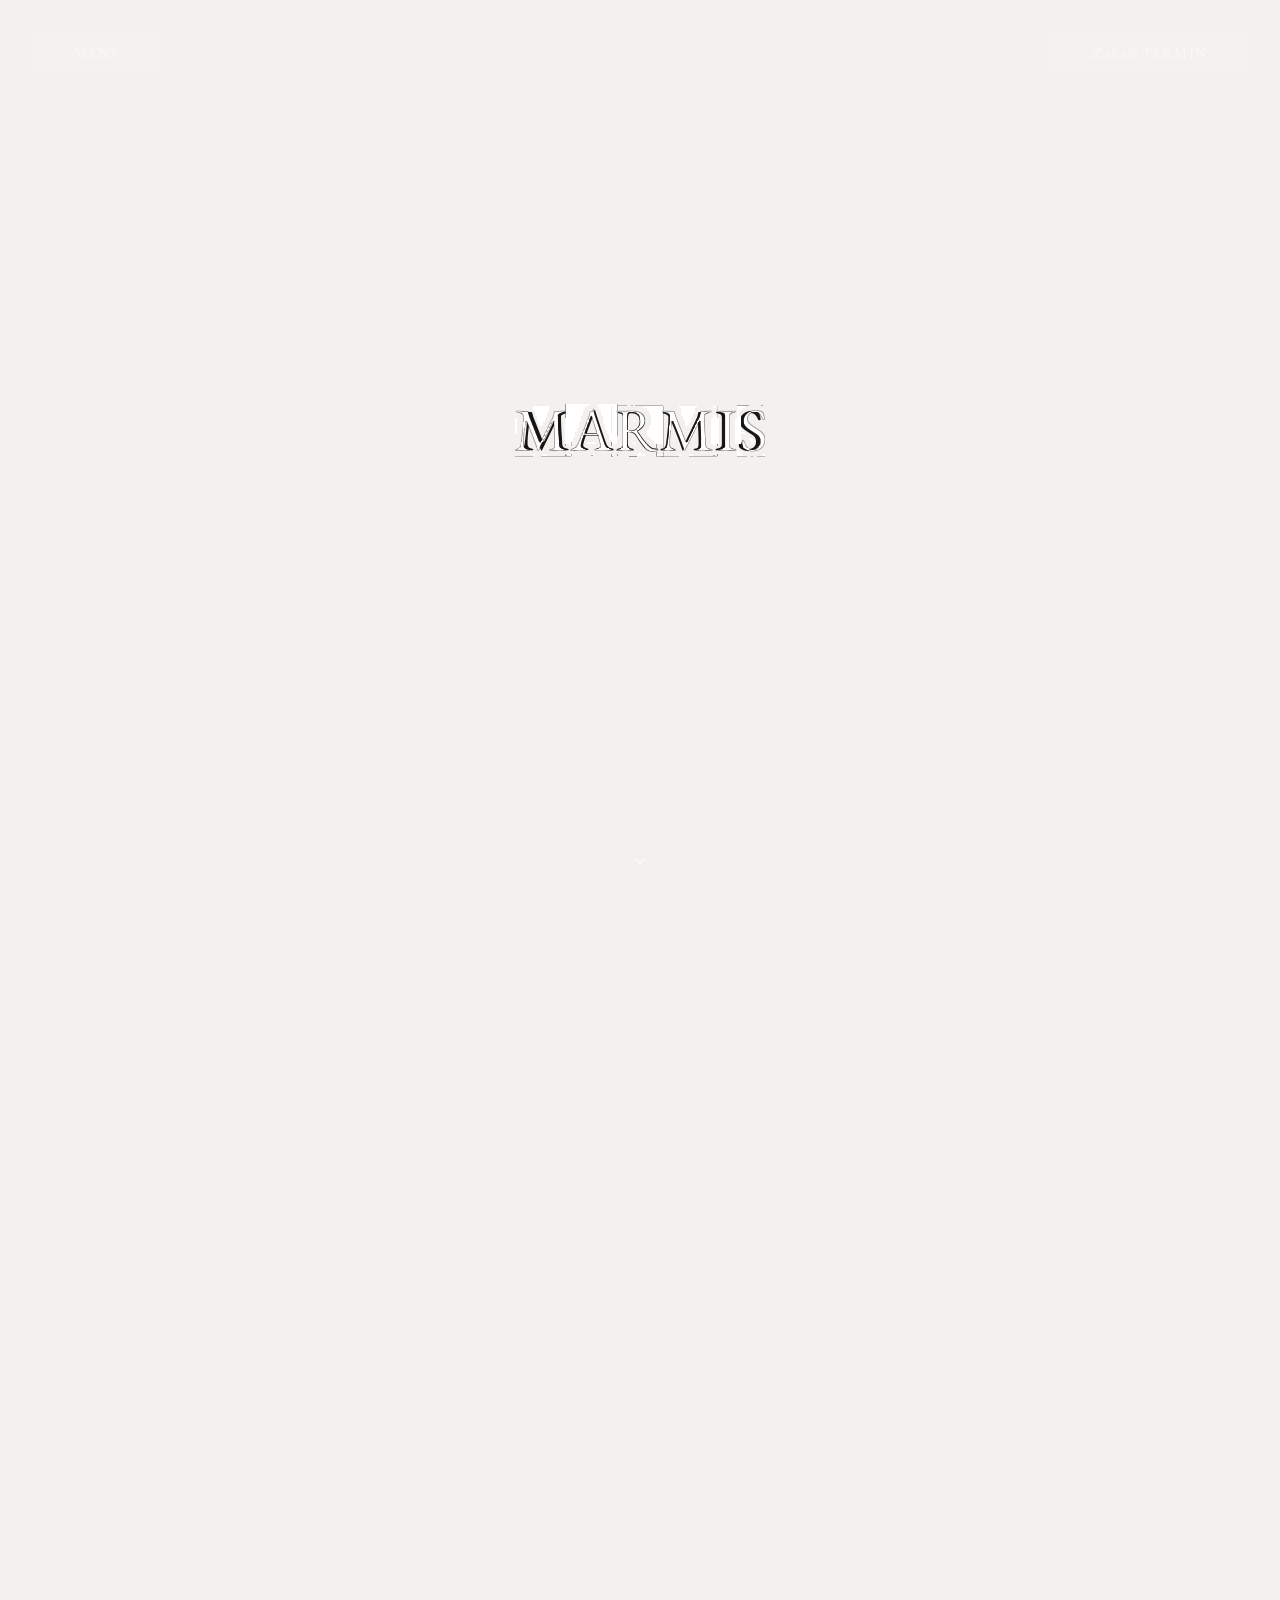
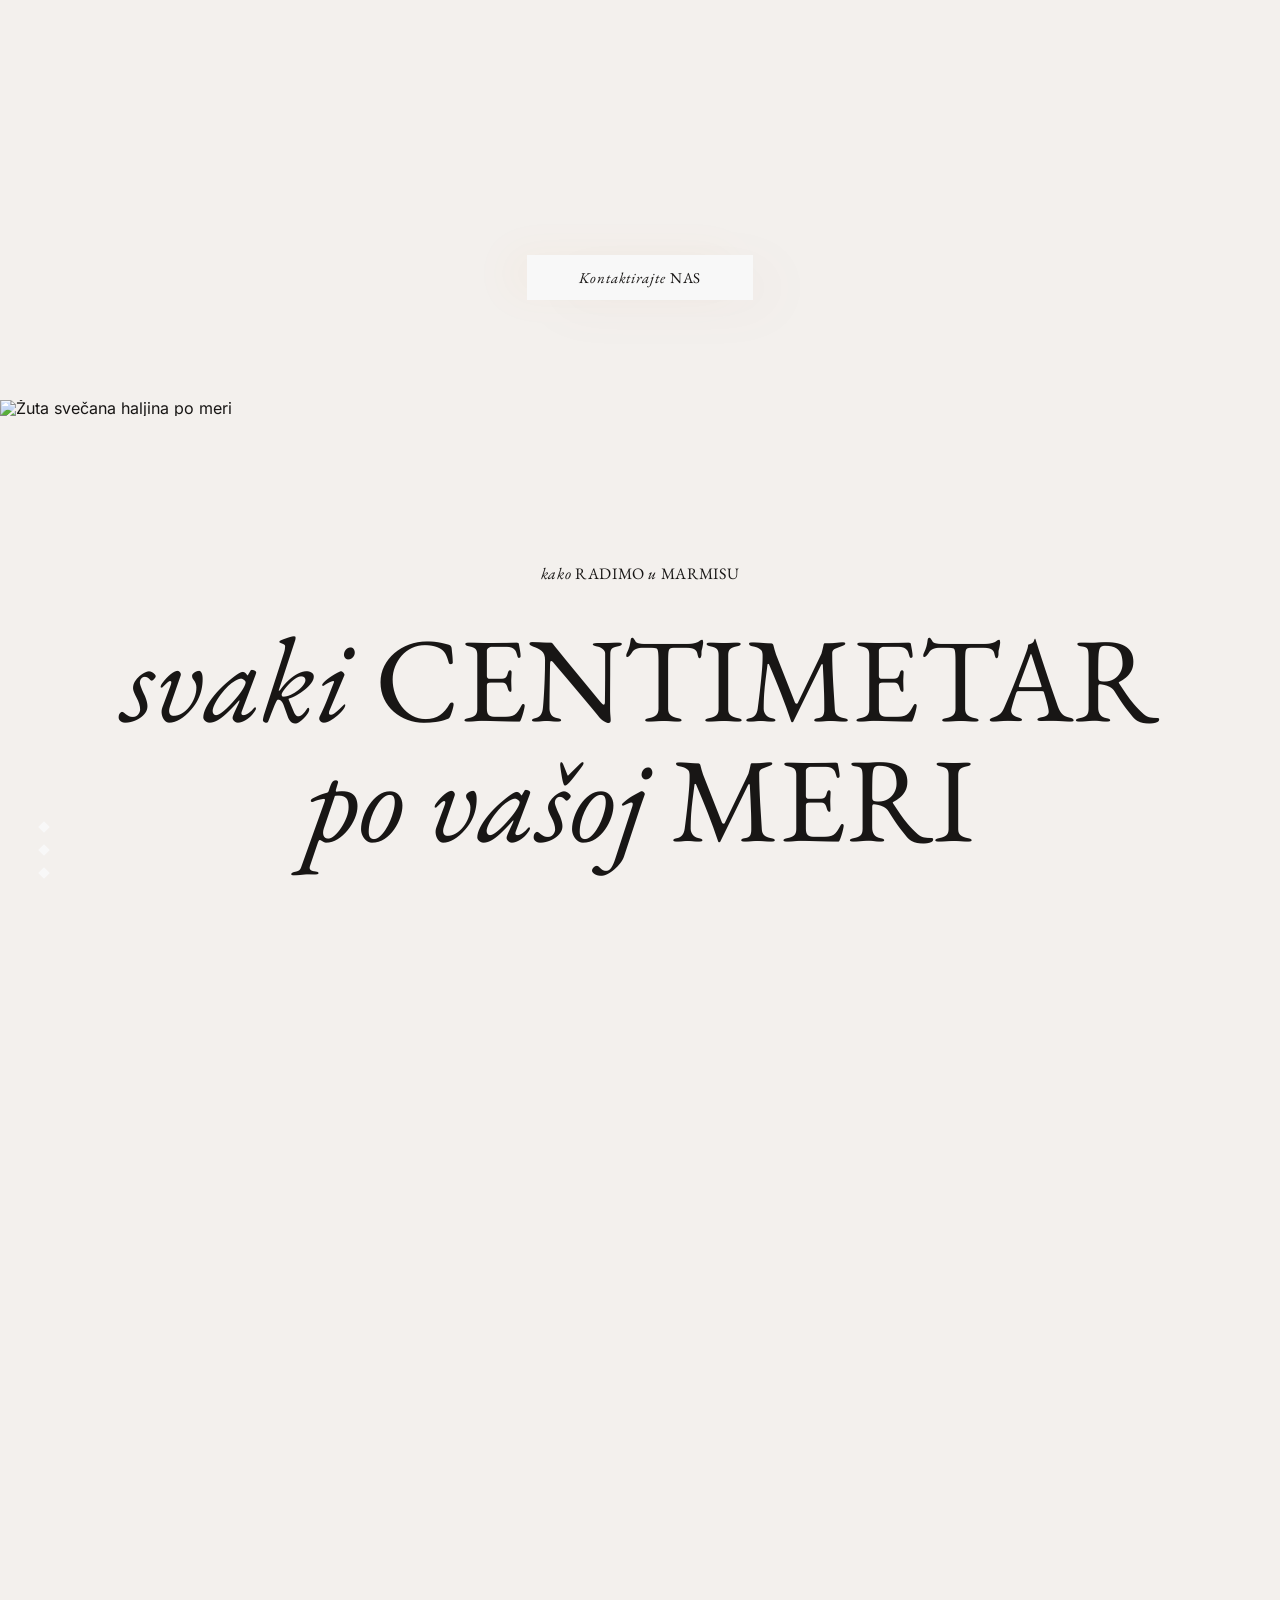
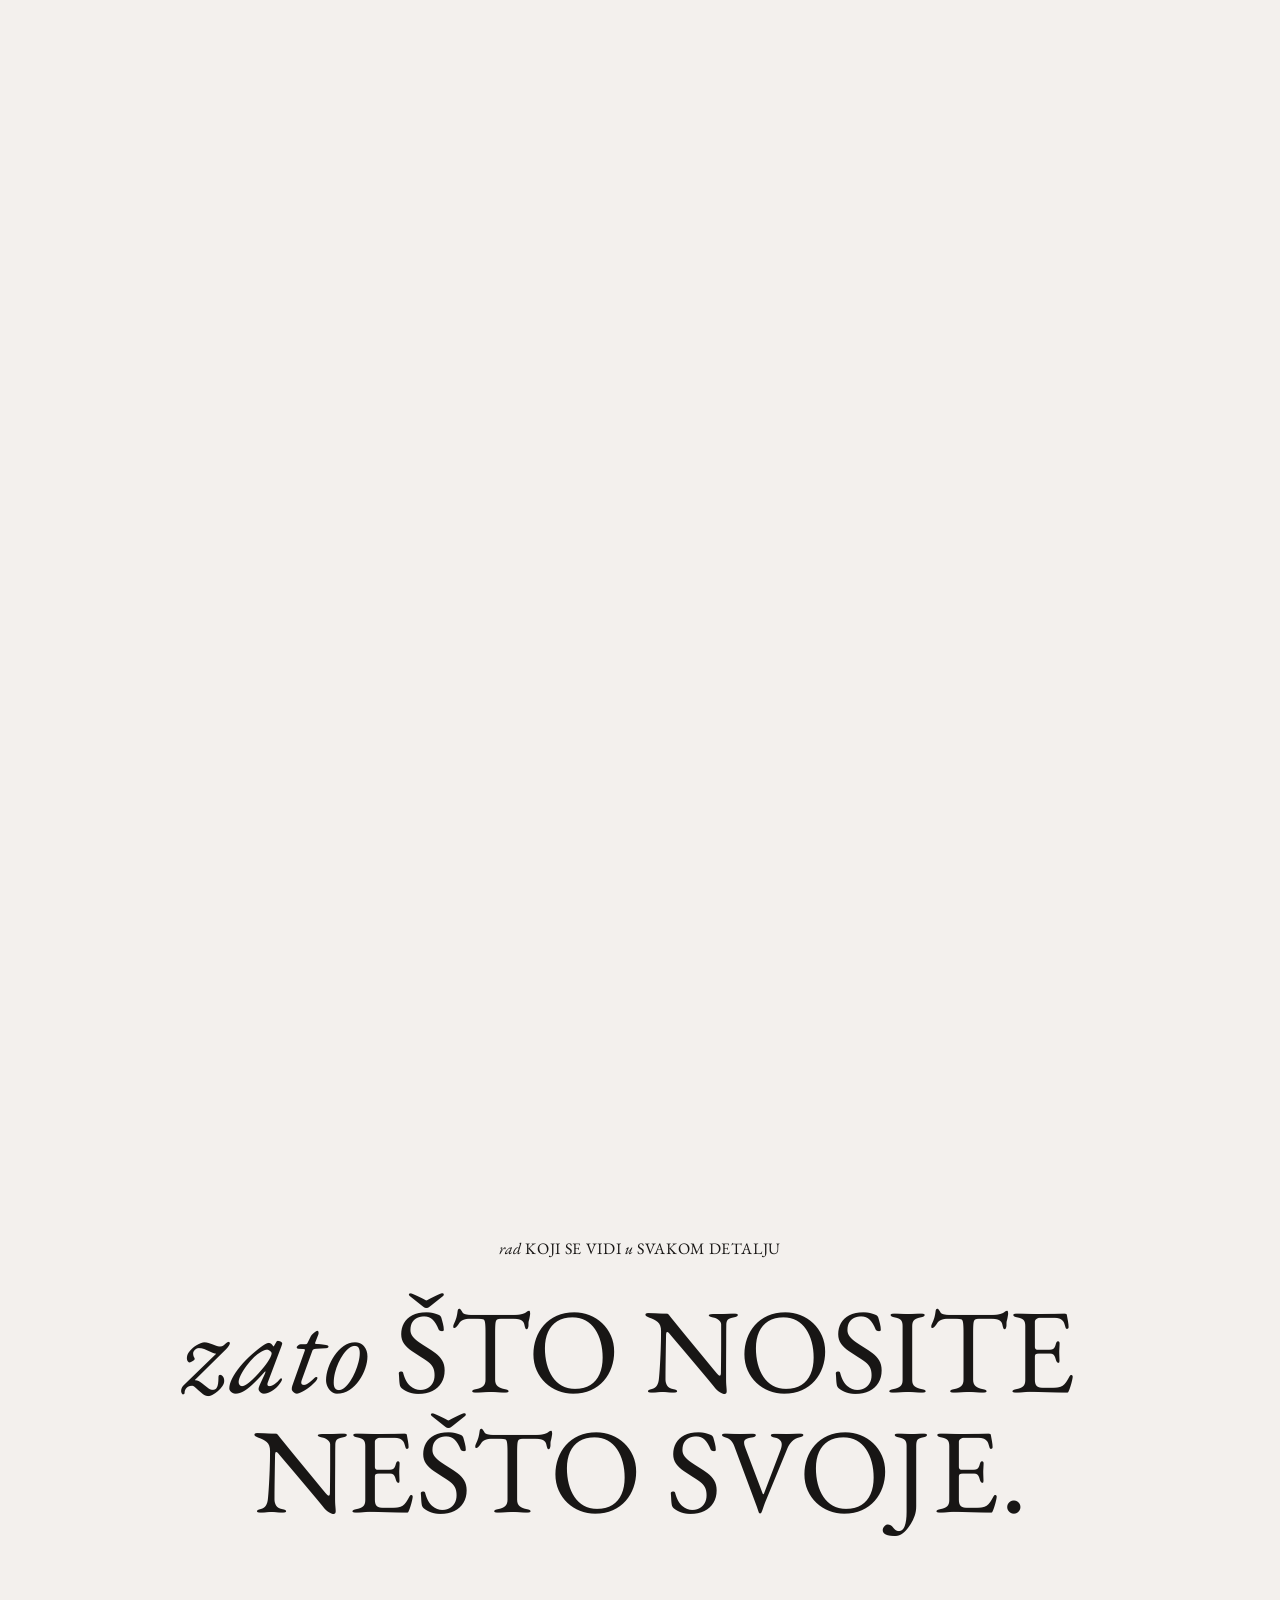
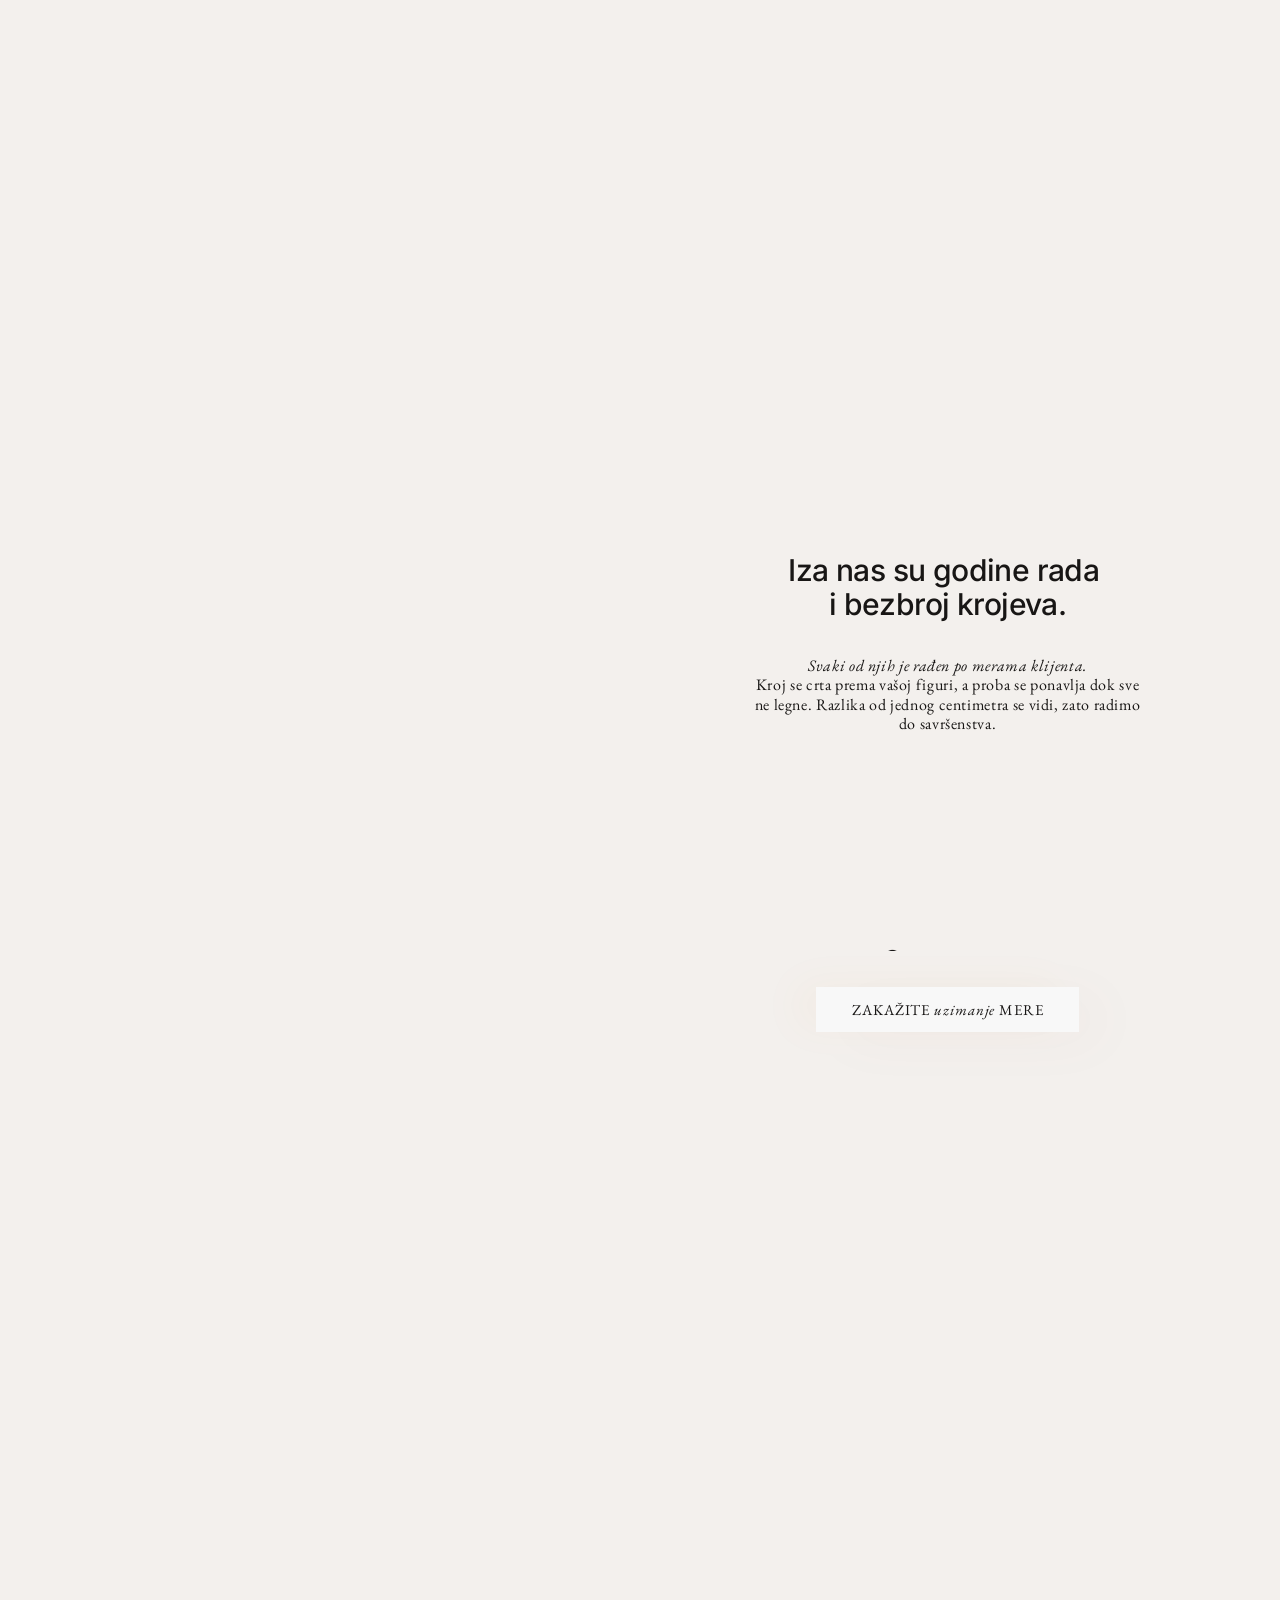
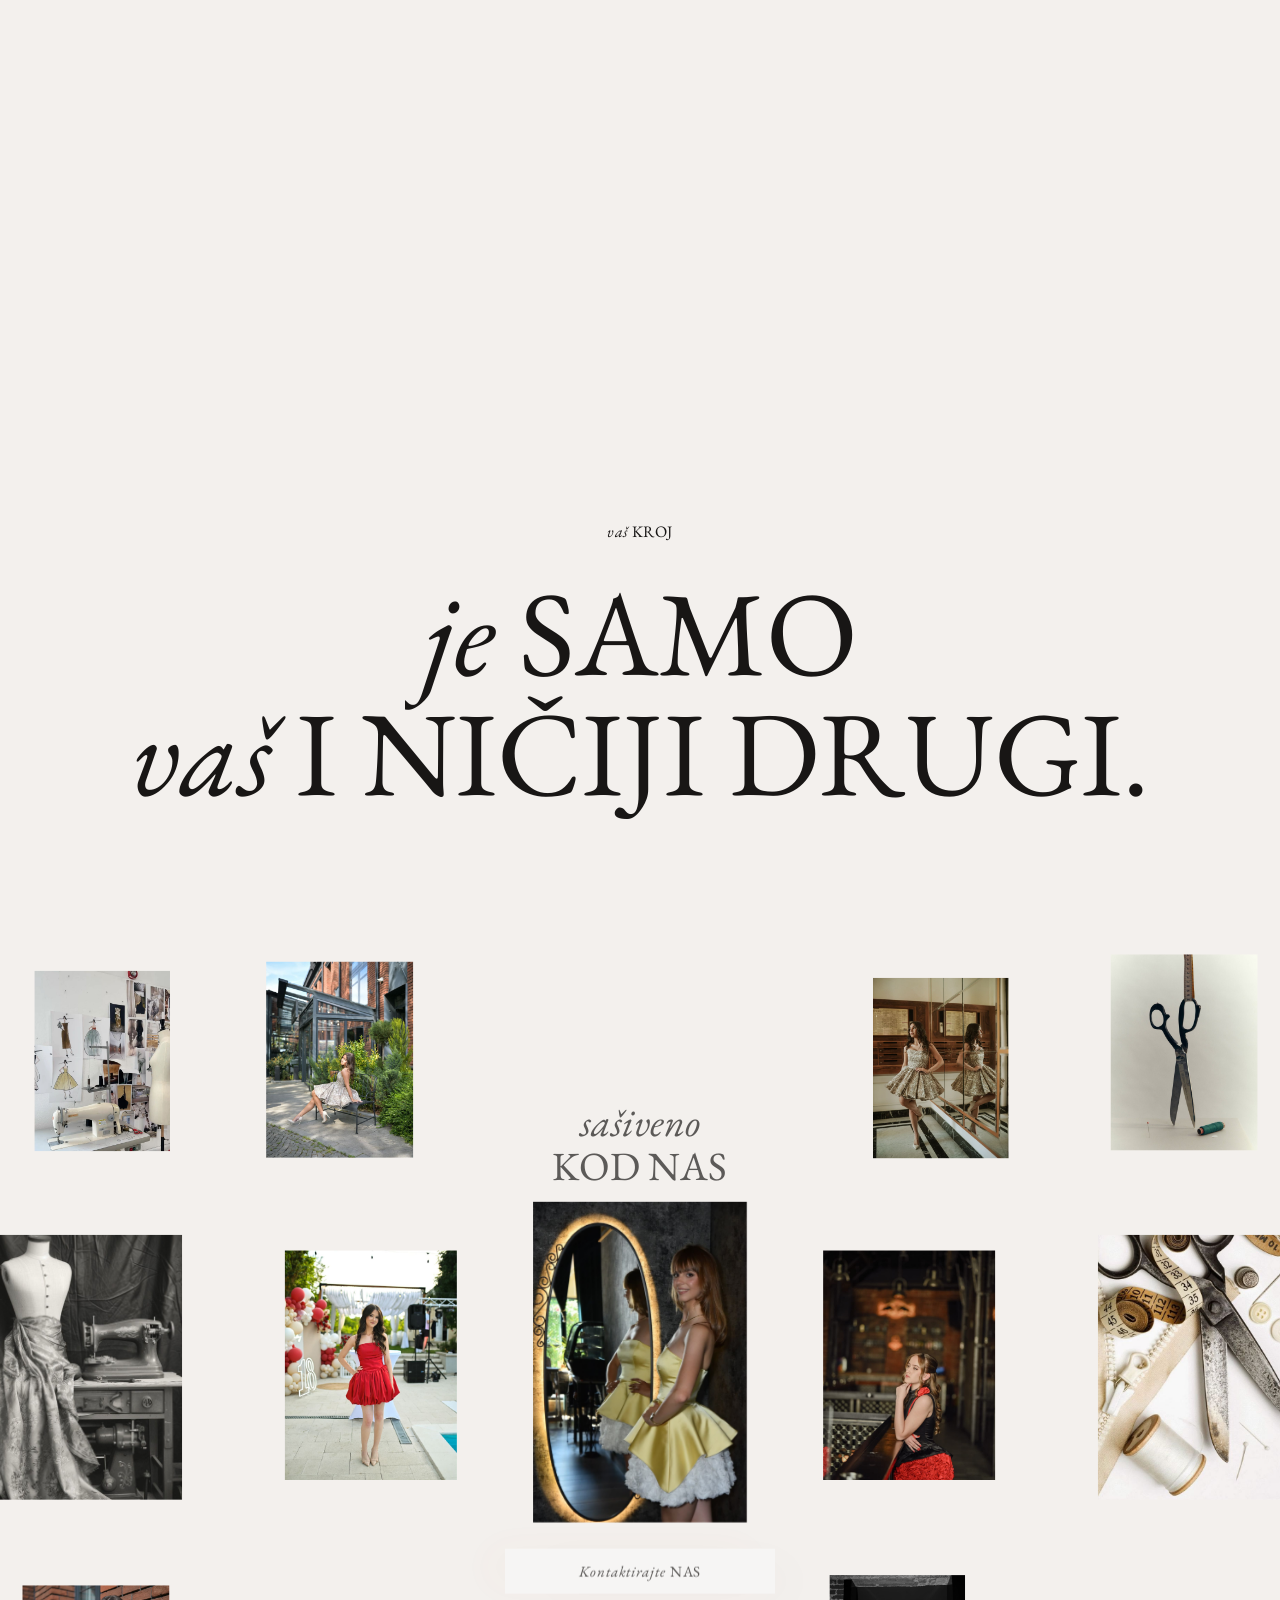
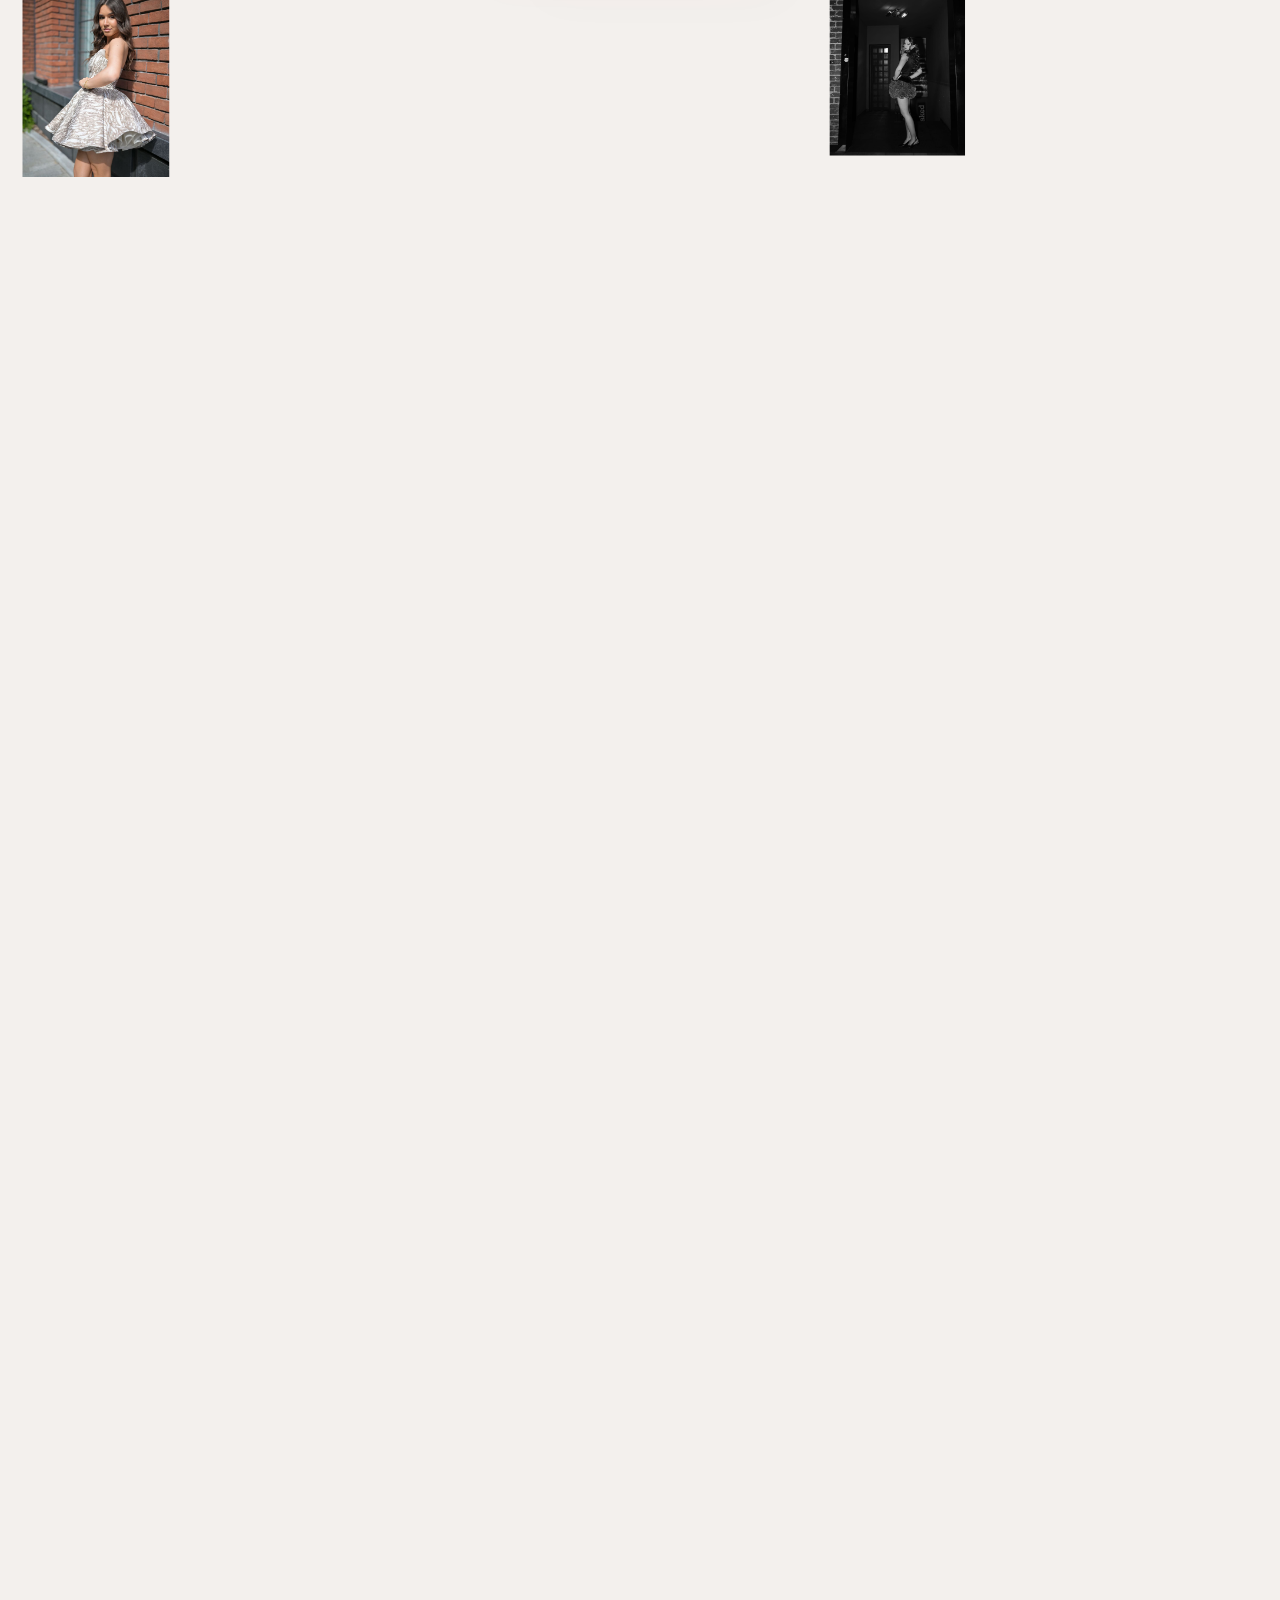
==== index.html @ 658a33f3 "MARMIS: sajt za marmis.rs Statički mirror sajta spreman za Vercel, sa build skriptama koje ga sklapa" ====
<!DOCTYPE html><html data-dpl-id="dpl_5DJLEfML6Tahb8bYNMHiKG68mpNy" lang="sr"><head><meta charSet="utf-8"/><link rel="preconnect" href="https://xei5vqg0.api.sanity.io"/><link href="https://xei5vqg0.api.sanity.io" rel="dns-prefetch"/><meta name="viewport" content="width=device-width, initial-scale=1"/><link rel="preload" href="fonts/EBGaramond-Regular.woff2" as="font" crossorigin="anonymous" type="font/woff2"/><link rel="preload" href="fonts/EBGaramond-Italic.woff2" as="font" crossorigin="anonymous" type="font/woff2"/><link rel="stylesheet" href="/_next/static/chunks/18bp.akqca-3_.css?dpl=dpl_5DJLEfML6Tahb8bYNMHiKG68mpNy" data-precedence="next"/><link rel="stylesheet" href="/_next/static/chunks/0_ami5.utm9f8.css?dpl=dpl_5DJLEfML6Tahb8bYNMHiKG68mpNy" data-precedence="next"/><link rel="stylesheet" href="/_next/static/chunks/0ot2j1ufaj_~p.css?dpl=dpl_5DJLEfML6Tahb8bYNMHiKG68mpNy" data-precedence="next"/><link rel="stylesheet" href="/_next/static/chunks/0b.y.basln~dj.css?dpl=dpl_5DJLEfML6Tahb8bYNMHiKG68mpNy" data-precedence="next"/><link rel="preload" as="script" fetchPriority="low" href="/_next/static/chunks/17gsouh7epk3e.js?dpl=dpl_5DJLEfML6Tahb8bYNMHiKG68mpNy"/><script src="/_next/static/chunks/0f4lvirgu_tl7.js?dpl=dpl_5DJLEfML6Tahb8bYNMHiKG68mpNy" async=""></script><script src="/_next/static/chunks/0rg57dqhtc7mz.js?dpl=dpl_5DJLEfML6Tahb8bYNMHiKG68mpNy" async=""></script><script src="/_next/static/chunks/0k7clit8ax_.~.js?dpl=dpl_5DJLEfML6Tahb8bYNMHiKG68mpNy" async=""></script><script src="/_next/static/chunks/0fkbmzrhnu075.js?dpl=dpl_5DJLEfML6Tahb8bYNMHiKG68mpNy" async=""></script><script src="/_next/static/chunks/0pfr5ypyk26l~.js?dpl=dpl_5DJLEfML6Tahb8bYNMHiKG68mpNy" async=""></script><script src="/_next/static/chunks/0yw34h1reer-v.js?dpl=dpl_5DJLEfML6Tahb8bYNMHiKG68mpNy" async=""></script><script src="/_next/static/chunks/115-ylee-fuct.js?dpl=dpl_5DJLEfML6Tahb8bYNMHiKG68mpNy" async=""></script><script src="/_next/static/chunks/turbopack-02s--b2e7r0cz.js?dpl=dpl_5DJLEfML6Tahb8bYNMHiKG68mpNy" async=""></script><script src="/_next/static/chunks/0hk_b7xgkd4m6.js?dpl=dpl_5DJLEfML6Tahb8bYNMHiKG68mpNy" async=""></script><script src="/_next/static/chunks/0tgsa3kk2ystz.js?dpl=dpl_5DJLEfML6Tahb8bYNMHiKG68mpNy" async=""></script><script src="/_next/static/chunks/0_-owz2gqauyp.js?dpl=dpl_5DJLEfML6Tahb8bYNMHiKG68mpNy" async=""></script><script src="/_next/static/chunks/0lt-.ha_261u8.js?dpl=dpl_5DJLEfML6Tahb8bYNMHiKG68mpNy" async=""></script><script src="/_next/static/chunks/0jnvfabahyhmj.js?dpl=dpl_5DJLEfML6Tahb8bYNMHiKG68mpNy" async=""></script><script src="/_next/static/chunks/02unrdx1lxkac.js?dpl=dpl_5DJLEfML6Tahb8bYNMHiKG68mpNy" async=""></script><script src="/_next/static/chunks/0zjg_4s8nezvs.js?dpl=dpl_5DJLEfML6Tahb8bYNMHiKG68mpNy" async=""></script><script src="/_next/static/chunks/040~pl7oz.8jg.js?dpl=dpl_5DJLEfML6Tahb8bYNMHiKG68mpNy" async=""></script><script src="/_next/static/chunks/0rr86m823plm1.js?dpl=dpl_5DJLEfML6Tahb8bYNMHiKG68mpNy" async=""></script><script src="/_next/static/chunks/0fruuqydg84mu.js?dpl=dpl_5DJLEfML6Tahb8bYNMHiKG68mpNy" async=""></script><script src="/_next/static/chunks/0n6hizhi3wore.js?dpl=dpl_5DJLEfML6Tahb8bYNMHiKG68mpNy" async=""></script><script src="/_next/static/chunks/0h~h~4-em9w7g.js?dpl=dpl_5DJLEfML6Tahb8bYNMHiKG68mpNy" async=""></script><script src="/_next/static/chunks/0r5tos1dh~iwd.js?dpl=dpl_5DJLEfML6Tahb8bYNMHiKG68mpNy" async=""></script><script src="/_next/static/chunks/0l9~aahaua.gc.js?dpl=dpl_5DJLEfML6Tahb8bYNMHiKG68mpNy" async=""></script><script src="/_next/static/chunks/052uyh96p_mzs.js?dpl=dpl_5DJLEfML6Tahb8bYNMHiKG68mpNy" async=""></script><script src="/_next/static/chunks/07yqe6s1w-tze.js?dpl=dpl_5DJLEfML6Tahb8bYNMHiKG68mpNy" async=""></script><link rel="preload" href="/_next/static/chunks/0eklt3ph0zxni.css?dpl=dpl_5DJLEfML6Tahb8bYNMHiKG68mpNy" as="style"/><link rel="stylesheet" href="/marmis/galerije.css"/><script src="/marmis/media-mobile.js"></script><script src="/marmis/koraci-mobile.js" defer=""></script><script src="/marmis/galerije.js" defer=""></script><title>MARMIS — šivačka radnja u Kragujevcu</title><meta name="description" content="Šivačka radnja MARMIS u Kragujevcu. Godinama šijemo odeću po meri, po vašim željama i po vašim merama. Pozovite 063 609158 i zakažite uzimanje mere."/><meta name="application-name" content="MARMIS"/><meta name="theme-color" content="#ffffff"/><meta name="robots" content="index, follow"/><meta name="googlebot" content="index, follow, max-video-preview:-1, max-image-preview:large, max-snippet:-1"/><link rel="canonical" href="https://marmis.rs"/><meta property="og:title" content="MARMIS — šivačka radnja u Kragujevcu"/><meta property="og:description" content="Šivačka radnja MARMIS u Kragujevcu. Godinama šijemo odeću po meri, po vašim željama i po vašim merama. Pozovite 063 609158 i zakažite uzimanje mere."/><meta property="og:url" content="https://marmis.rs"/><meta property="og:site_name" content="MARMIS"/><meta property="og:locale" content="sr_RS"/><meta property="og:image" content="/images/xei5vqg0/production/8e3034304dca200363d214d56484cafa014a2326-20604x11590.jpg?w=1200&amp;h=630&amp;fit=crop"/><meta property="og:image:width" content="1200"/><meta property="og:image:height" content="630"/><meta property="og:image:alt" content="Radionica MARMIS u Kragujevcu"/><meta property="og:type" content="website"/><meta name="twitter:card" content="summary_large_image"/><meta name="twitter:title" content="MARMIS — šivačka radnja u Kragujevcu"/><meta name="twitter:description" content="Šivačka radnja MARMIS u Kragujevcu. Godinama šijemo odeću po meri, po vašim željama i po vašim merama. Pozovite 063 609158 i zakažite uzimanje mere."/><meta name="twitter:image" content="/images/xei5vqg0/production/8e3034304dca200363d214d56484cafa014a2326-20604x11590.jpg?w=1200&amp;h=630&amp;fit=crop"/><link rel="apple-touch-icon" sizes="180x180" href="/apple-touch-icon.png"/><link rel="icon" type="image/png" sizes="32x32" href="/favicon-light-32x32.png" media="(prefers-color-scheme: light)"/><link rel="icon" type="image/png" sizes="16x16" href="/favicon-light-16x16.png" media="(prefers-color-scheme: light)"/><link rel="icon" type="image/png" sizes="32x32" href="/favicon-dark-32x32.png" media="(prefers-color-scheme: dark)"/><link rel="icon" type="image/png" sizes="16x16" href="/favicon-dark-16x16.png" media="(prefers-color-scheme: dark)"/><link rel="manifest" href="/site.webmanifest"/><link rel="preload" href="fonts/EBGaramond-Regular.woff2" as="font" type="font/woff2" crossorigin="anonymous"/><link rel="preload" href="fonts/EBGaramond-Italic.woff2" as="font" type="font/woff2" crossorigin="anonymous"/><script type="application/ld+json">{"@context":"https://schema.org","@type":"ClothingStore","@id":"https://marmis.rs/#organization","name":"MARMIS","legalName":"MARMIS šivačka radnja","url":"https://marmis.rs","telephone":"+381 63 609158","description":"MARMIS je šivačka radnja u Kragujevcu. Godinama šijemo po meri, a kroj se pravi prema vašoj želji i vašoj figuri.","logo":{"@type":"ImageObject","url":"https://marmis.rs/android-chrome-512x512.png","width":512,"height":512},"image":["https://marmis.rs/images/xei5vqg0/production/8e3034304dca200363d214d56484cafa014a2326-20604x11590.jpg","https://marmis.rs/images/xei5vqg0/production/fe9dfb2b06f0b04fa45dc0ebd925dc3b39517dc5-1728x1001.jpg"],"address":{"@type":"PostalAddress","streetAddress":"Kneginje Ljubice 2","addressLocality":"Kragujevac","postalCode":"34000","addressRegion":"Šumadijski okrug","addressCountry":"RS"},"areaServed":{"@type":"City","name":"Kragujevac"},"knowsLanguage":"sr","currenciesAccepted":"RSD","contactPoint":{"@type":"ContactPoint","telephone":"+381 63 609158","contactType":"customer service","availableLanguage":["sr"],"areaServed":"RS"},"makesOffer":{"@type":"Offer","itemOffered":{"@type":"Service","name":"Šivenje odeće po meri","serviceType":"Šivenje po meri","provider":{"@id":"https://marmis.rs/#organization"},"areaServed":{"@type":"City","name":"Kragujevac"}}}}</script><script type="application/ld+json">{"@context":"https://schema.org","@graph":[{"@type":"WebSite","@id":"https://marmis.rs/#website","name":"MARMIS","url":"https://marmis.rs","description":"MARMIS je šivačka radnja u Kragujevcu. Godinama šijemo po meri, a kroj se pravi prema vašoj želji i vašoj figuri.","inLanguage":"sr-RS","publisher":{"@id":"https://marmis.rs/#organization"}},{"@type":"ImageObject","@id":"https://marmis.rs/#primaryimage","url":"https://marmis.rs/images/xei5vqg0/production/8e3034304dca200363d214d56484cafa014a2326-20604x11590.jpg","contentUrl":"https://marmis.rs/images/xei5vqg0/production/8e3034304dca200363d214d56484cafa014a2326-20604x11590.jpg","width":1200,"height":630,"caption":"Radionica MARMIS u Kragujevcu"},{"@type":"WebPage","@id":"https://marmis.rs/#webpage","url":"https://marmis.rs","name":"MARMIS — šivačka radnja u Kragujevcu","description":"Šivačka radnja MARMIS u Kragujevcu. Godinama šijemo odeću po meri, po vašim željama i po vašim merama. Pozovite 063 609158 i zakažite uzimanje mere.","isPartOf":{"@id":"https://marmis.rs/#website"},"about":{"@id":"https://marmis.rs/#organization"},"primaryImageOfPage":{"@id":"https://marmis.rs/#primaryimage"},"inLanguage":"sr-RS"}]}</script><script src="/_next/static/chunks/03~yq9q893hmn.js?dpl=dpl_5DJLEfML6Tahb8bYNMHiKG68mpNy" noModule=""></script><style>/* MARMIS: impresum uklonjen iz futera */.RootLayoutFooterCredits-module-scss-module__PB550W__RootLayoutFooterCreditsTrigger{display:none!important}</style></head><body><div hidden=""><!--$--><!--/$--></div><a href="#main-content" class="skip-to-content">Pređi na sadržaj</a><!--$--><!--/$--><div class="RootLayoutLoader-module-scss-module__-0Eava__RootLayoutLoader"><div class="RootLayoutLoader-module-scss-module__-0Eava__container"><div class="RootLayoutLoader-module-scss-module__-0Eava__top"><p><span class="uppercase">gde</span></p><p><em>vaša</em> <span class="uppercase">ideja</span></p></div><div class="RootLayoutLoader-module-scss-module__-0Eava__bottom"><p><span class="uppercase">dobija</span></p><p><span class="uppercase">oblik</span> <em>po meri.</em></p></div><div class="RootLayoutLoader-module-scss-module__-0Eava__progress"><span class="RootLayoutLoader-module-scss-module__-0Eava__indicator">0%</span></div></div></div><header class="RootLayoutHeader-module-scss-module__96vZrq__RootLayoutHeader RootLayoutHeader-module-scss-module__96vZrq__theme-transparent"><div><div data-focus-guard="true" tabindex="-1" style="width:1px;height:0px;padding:0;overflow:hidden;position:fixed;top:1px;left:1px"></div><div data-focus-lock-disabled="disabled"><div class="RootLayoutHeader-module-scss-module__96vZrq__top"><button class="Button-module-scss-module__VLzsWq__Button RootLayoutHeader-module-scss-module__96vZrq__trigger Button-module-scss-module__VLzsWq__theme-transparent" id="_R_34tb_-trigger-desktop" aria-expanded="false" aria-controls="_R_34tb_-content" aria-label="Otvori meni"><span class="RootLayoutHeader-module-scss-module__96vZrq__inner"><span class="RootLayoutHeader-module-scss-module__96vZrq__menuText" aria-hidden="false"><span class="RootLayoutHeader-module-scss-module__96vZrq__menuTextLabel">Meni</span><span class="RootLayoutHeader-module-scss-module__96vZrq__menuTextCopy" aria-hidden="true">Meni</span></span><span class="RootLayoutHeader-module-scss-module__96vZrq__closeText" aria-hidden="true"><span class="RootLayoutHeader-module-scss-module__96vZrq__closeTextLabel">Zatvori</span><span class="RootLayoutHeader-module-scss-module__96vZrq__closeTextCopy" aria-hidden="true">Zatvori</span></span></span><div class="RootLayoutHeader-module-scss-module__96vZrq__RootLayoutHeaderMenuIcon RootLayoutHeader-module-scss-module__96vZrq__menuIcon RootLayoutHeader-module-scss-module__96vZrq__theme-transparent"></div></button><div class="RootLayoutHeader-module-scss-module__96vZrq__logo"></div><a class="Button-module-scss-module__VLzsWq__Button RootLayoutHeader-module-scss-module__96vZrq__button Button-module-scss-module__VLzsWq__theme-transparent" tabindex="0" href="/kontakt"><div class="RootLayoutHeader-module-scss-module__96vZrq__buttonText"><div class="Button-module-scss-module__VLzsWq__ButtonAnimatedText Button-module-scss-module__VLzsWq__is-visible"><span class="Button-module-scss-module__VLzsWq__wrapper"><span class="Button-module-scss-module__VLzsWq__content"><div><p><em><span class="uppercase">z</span>akaži</em> <span class="uppercase">termin</span></p></div></span><span class="Button-module-scss-module__VLzsWq__copy" aria-hidden="true"><div><p><em><span class="uppercase">z</span>akaži</em> <span class="uppercase">termin</span></p></div></span></span></div></div><svg role="presentation" aria-hidden="true" focusable="false" class="RootLayoutHeader-module-scss-module__96vZrq__buttonIcon"><use xmlns:xlink="http://www.w3.org/1999/xlink" xlink:href="/icons.svg#bag" href="/icons.svg#bag"></use></svg></a></div><div id="_R_34tb_-content" class="RootLayoutHeader-module-scss-module__96vZrq__content" aria-labelledby="_R_34tb_-trigger-desktop"><div class="RootLayoutHeader-module-scss-module__96vZrq__overflow"><div class="RootLayoutHeader-module-scss-module__96vZrq__wrapper"><nav class="RootLayoutHeader-module-scss-module__96vZrq__primary"><ul class="RootLayoutHeader-module-scss-module__96vZrq__items"><li class="RootLayoutHeader-module-scss-module__96vZrq__item" style="--i:0"><a class="RootLayoutHeader-module-scss-module__96vZrq__link RootLayoutHeader-module-scss-module__96vZrq__active" href="/"><span class="RootLayoutHeader-module-scss-module__96vZrq__label"><span class="RootLayoutHeader-module-scss-module__96vZrq__word" style="--index:0">početna</span></span><span class="RootLayoutHeader-module-scss-module__96vZrq__copy" aria-hidden="true"><span class="RootLayoutHeader-module-scss-module__96vZrq__word" style="--index:0">početna</span></span></a></li><li class="RootLayoutHeader-module-scss-module__96vZrq__item" style="--i:1"><a class="RootLayoutHeader-module-scss-module__96vZrq__link" href="/kontakt"><span class="RootLayoutHeader-module-scss-module__96vZrq__label"><span class="RootLayoutHeader-module-scss-module__96vZrq__word" style="--index:0">Kontakt</span></span><span class="RootLayoutHeader-module-scss-module__96vZrq__copy" aria-hidden="true"><span class="RootLayoutHeader-module-scss-module__96vZrq__word" style="--index:0">Kontakt</span></span></a></li></ul></nav><div class="RootLayoutHeader-module-scss-module__96vZrq__contact"><p>Kontakt:<br/>063 609158</p></div><div class="RootLayoutHeader-module-scss-module__96vZrq__secondary"><ul></ul></div><div class="RootLayoutHeader-module-scss-module__96vZrq__legals"><ul class="RootLayoutHeader-module-scss-module__96vZrq__legalsLinks"></ul></div></div></div></div></div><div data-focus-guard="true" tabindex="-1" style="width:1px;height:0px;padding:0;overflow:hidden;position:fixed;top:1px;left:1px"></div></div></header><main id="main-content"><div data-type="main-hero"><section class="MainHero-module-scss-module__yRwbjq__MainHero"><div class="MainHero-module-scss-module__yRwbjq__root"><div class="MainHero-module-scss-module__yRwbjq__mask" style="--mask-progress:0"><!--$?--><template id="B:0"></template><div class="Skeleton-module-scss-module__c6gN4a__Skeleton MainHero-module-scss-module__yRwbjq__skeleton"></div><!--/$--><div class="MainHero-module-scss-module__yRwbjq__content"><div class="MainHero-module-scss-module__yRwbjq__beacon"></div><div class="MainHero-module-scss-module__yRwbjq__logo" style="visibility:hidden"></div><div class="MainHero-module-scss-module__yRwbjq__title"><h1><em>Šivenje</em> <span class="uppercase">po meri</span> <em>za vaš</em> <span class="uppercase">savršen kroj.</span></h1></div><div class="ScrollCue-module-scss-module__UbqG-W__ScrollCue MainHero-module-scss-module__yRwbjq__scrollCue" aria-hidden="true"><svg role="presentation" aria-hidden="true" focusable="false" class="ScrollCue-module-scss-module__UbqG-W__chevron"><use xmlns:xlink="http://www.w3.org/1999/xlink" xlink:href="/icons.svg#chevron" href="/icons.svg#chevron"></use></svg></div></div></div></div><svg role="presentation" aria-hidden="true" focusable="false" class="Brand-module-scss-module__s2ofua__Brand MainHero-module-scss-module__yRwbjq__brand Brand-module-scss-module__s2ofua__theme-dark" style="opacity:1;visibility:hidden"><use xmlns:xlink="http://www.w3.org/1999/xlink" xlink:href="/brand.svg#logo" href="/brand.svg#logo"></use></svg></section></div><div data-type="dress-discover"><section class="DressDiscover-module-scss-module__6gNPWa__DressDiscover"><div class="DressDiscover-module-scss-module__6gNPWa__container"><div class="DressDiscover-module-scss-module__6gNPWa__webgl"></div><p class="DressDiscover-module-scss-module__6gNPWa__text"><span class="DressDiscover-module-scss-module__6gNPWa__firstText DressDiscover-module-scss-module__6gNPWa__down"><span><span><span class="uppercase">šivenje haljina <br/></span><em>po vašoj</em><span class="uppercase"> želji</span></span></span></span><span class="DressDiscover-module-scss-module__6gNPWa__secondText DressDiscover-module-scss-module__6gNPWa__down"><span><span><span class="uppercase">godine iskustva <br/>čine </span><em>savršenstvo.</em></span></span></span></p><div class="DressDiscover-module-scss-module__6gNPWa__pois"></div></div><div class="DressDiscover-module-scss-module__6gNPWa__content"><h2 class="DressDiscover-module-scss-module__6gNPWa__title">MARMIS je šivačka radnja u Kragujevcu. Godinama šijemo po meri, a kroj se pravi prema vašoj želji i vašoj figuri.</h2><div class="DressDiscover-module-scss-module__6gNPWa__description"><p>Svaki komad kreće od vaše mere i od dogovora kako želite da izgleda. Materijal i model birate vi, ostalo je naš posao.</p></div><a class="Button-module-scss-module__VLzsWq__Button DressDiscover-module-scss-module__6gNPWa__button Button-module-scss-module__VLzsWq__theme-plain" href="/kontakt"><div class="Button-module-scss-module__VLzsWq__ButtonAnimatedText"><span class="Button-module-scss-module__VLzsWq__wrapper"><span class="Button-module-scss-module__VLzsWq__content"><div><p><em>Kontaktirajte</em> <span class="uppercase">nas</span></p></div></span><span class="Button-module-scss-module__VLzsWq__copy" aria-hidden="true"><div><p><em>Kontaktirajte</em> <span class="uppercase">nas</span></p></div></span></span></div></a></div></section></div><div data-type="full-size-scroller-stepper"><section class="FullSizeScrollerStepper-module-scss-module__K-7siW__FullSizeScrollerStepper" style="--active:0"><div class="FullSizeScrollerStepper-module-scss-module__K-7siW__container"><div class="FullSizeScrollerStepper-module-scss-module__K-7siW__largeTitleContainer"><div class="LargeTitle-module-scss-module__WbxenW__LargeTitle FullSizeScrollerStepper-module-scss-module__K-7siW__largeTitle"><div class="LargeTitle-module-scss-module__WbxenW__uptitle"><p><em>kako</em> <span class="uppercase">radimo</span> <em>u</em> <span class="uppercase">marmisu</span></p></div><div class="LargeTitle-module-scss-module__WbxenW__title"><p><em>svaki</em> <span class="uppercase">centimetar</span><br/><em>po vašoj</em> <span class="uppercase">meri</span></p></div></div></div><div><div class="FullSizeScrollerStepper-module-scss-module__K-7siW__masks"><div class="FullSizeScrollerStepper-module-scss-module__K-7siW__FullSizeScrollerStepperItemBeacon"></div><div class="FullSizeScrollerStepper-module-scss-module__K-7siW__FullSizeScrollerStepperItem" style="--mask-progress:0" id="_R_6lubt4tb_-0"><div class="FullSizeScrollerStepper-module-scss-module__K-7siW__container"><img alt="Žuta svečana haljina po meri" loading="lazy" width="2887" height="1800" decoding="async" data-nimg="1" class="Media-module-scss-module__lFYlva__desktop FullSizeScrollerStepper-module-scss-module__K-7siW__media" style="color:transparent" sizes="100.00vw" srcSet="/images/xei5vqg0/production/cfe716ebeb9d1a0676a59f41aa92b2e678dce13c-2887x1800.jpg?w=32&amp;q=75&amp;auto=format 32w, /images/xei5vqg0/production/cfe716ebeb9d1a0676a59f41aa92b2e678dce13c-2887x1800.jpg?w=48&amp;q=75&amp;auto=format 48w, /images/xei5vqg0/production/cfe716ebeb9d1a0676a59f41aa92b2e678dce13c-2887x1800.jpg?w=64&amp;q=75&amp;auto=format 64w, /images/xei5vqg0/production/cfe716ebeb9d1a0676a59f41aa92b2e678dce13c-2887x1800.jpg?w=96&amp;q=75&amp;auto=format 96w, /images/xei5vqg0/production/cfe716ebeb9d1a0676a59f41aa92b2e678dce13c-2887x1800.jpg?w=128&amp;q=75&amp;auto=format 128w, /images/xei5vqg0/production/cfe716ebeb9d1a0676a59f41aa92b2e678dce13c-2887x1800.jpg?w=256&amp;q=75&amp;auto=format 256w, /images/xei5vqg0/production/cfe716ebeb9d1a0676a59f41aa92b2e678dce13c-2887x1800.jpg?w=384&amp;q=75&amp;auto=format 384w, /images/xei5vqg0/production/cfe716ebeb9d1a0676a59f41aa92b2e678dce13c-2887x1800.jpg?w=640&amp;q=75&amp;auto=format 640w, /images/xei5vqg0/production/cfe716ebeb9d1a0676a59f41aa92b2e678dce13c-2887x1800.jpg?w=750&amp;q=75&amp;auto=format 750w, /images/xei5vqg0/production/cfe716ebeb9d1a0676a59f41aa92b2e678dce13c-2887x1800.jpg?w=828&amp;q=75&amp;auto=format 828w, /images/xei5vqg0/production/cfe716ebeb9d1a0676a59f41aa92b2e678dce13c-2887x1800.jpg?w=1080&amp;q=75&amp;auto=format 1080w, /images/xei5vqg0/production/cfe716ebeb9d1a0676a59f41aa92b2e678dce13c-2887x1800.jpg?w=1200&amp;q=75&amp;auto=format 1200w, /images/xei5vqg0/production/cfe716ebeb9d1a0676a59f41aa92b2e678dce13c-2887x1800.jpg?w=1920&amp;q=75&amp;auto=format 1920w, /images/xei5vqg0/production/cfe716ebeb9d1a0676a59f41aa92b2e678dce13c-2887x1800.jpg?w=2048&amp;q=75&amp;auto=format 2048w, /images/xei5vqg0/production/cfe716ebeb9d1a0676a59f41aa92b2e678dce13c-2887x1800.jpg?w=3840&amp;q=75&amp;auto=format 3840w" src="/images/xei5vqg0/production/cfe716ebeb9d1a0676a59f41aa92b2e678dce13c-2887x1800.jpg?w=3840&amp;q=75&amp;auto=format"/><img alt="Žuta svečana haljina po meri" loading="lazy" width="1417" height="1999" decoding="async" data-nimg="1" class="Media-module-scss-module__lFYlva__mobile FullSizeScrollerStepper-module-scss-module__K-7siW__media" style="color:transparent" sizes="100.00vw" srcSet="/images/xei5vqg0/production/86f18c27c5853ee326c8418f1e8e97911092056d-1417x1999.jpg?w=32&amp;q=75&amp;auto=format 32w, /images/xei5vqg0/production/86f18c27c5853ee326c8418f1e8e97911092056d-1417x1999.jpg?w=48&amp;q=75&amp;auto=format 48w, /images/xei5vqg0/production/86f18c27c5853ee326c8418f1e8e97911092056d-1417x1999.jpg?w=64&amp;q=75&amp;auto=format 64w, /images/xei5vqg0/production/86f18c27c5853ee326c8418f1e8e97911092056d-1417x1999.jpg?w=96&amp;q=75&amp;auto=format 96w, /images/xei5vqg0/production/86f18c27c5853ee326c8418f1e8e97911092056d-1417x1999.jpg?w=128&amp;q=75&amp;auto=format 128w, /images/xei5vqg0/production/86f18c27c5853ee326c8418f1e8e97911092056d-1417x1999.jpg?w=256&amp;q=75&amp;auto=format 256w, /images/xei5vqg0/production/86f18c27c5853ee326c8418f1e8e97911092056d-1417x1999.jpg?w=384&amp;q=75&amp;auto=format 384w, /images/xei5vqg0/production/86f18c27c5853ee326c8418f1e8e97911092056d-1417x1999.jpg?w=640&amp;q=75&amp;auto=format 640w, /images/xei5vqg0/production/86f18c27c5853ee326c8418f1e8e97911092056d-1417x1999.jpg?w=750&amp;q=75&amp;auto=format 750w, /images/xei5vqg0/production/86f18c27c5853ee326c8418f1e8e97911092056d-1417x1999.jpg?w=828&amp;q=75&amp;auto=format 828w, /images/xei5vqg0/production/86f18c27c5853ee326c8418f1e8e97911092056d-1417x1999.jpg?w=1080&amp;q=75&amp;auto=format 1080w, /images/xei5vqg0/production/86f18c27c5853ee326c8418f1e8e97911092056d-1417x1999.jpg?w=1200&amp;q=75&amp;auto=format 1200w, /images/xei5vqg0/production/86f18c27c5853ee326c8418f1e8e97911092056d-1417x1999.jpg?w=1920&amp;q=75&amp;auto=format 1920w, /images/xei5vqg0/production/86f18c27c5853ee326c8418f1e8e97911092056d-1417x1999.jpg?w=2048&amp;q=75&amp;auto=format 2048w, /images/xei5vqg0/production/86f18c27c5853ee326c8418f1e8e97911092056d-1417x1999.jpg?w=3840&amp;q=75&amp;auto=format 3840w" src="/images/xei5vqg0/production/86f18c27c5853ee326c8418f1e8e97911092056d-1417x1999.jpg?w=3840&amp;q=75&amp;auto=format"/></div></div><div class="FullSizeScrollerStepper-module-scss-module__K-7siW__FullSizeScrollerStepperItemBeacon"></div><div class="FullSizeScrollerStepper-module-scss-module__K-7siW__FullSizeScrollerStepperItem" style="--mask-progress:0" id="_R_6lubt4tb_-1"><div class="Parallax-module-scss-module__yFfC6G__Parallax FullSizeScrollerStepper-module-scss-module__K-7siW__container Parallax-module-scss-module__yFfC6G__orientation-horizontal Parallax-module-scss-module__yFfC6G__direction-inverse" style="--parallax-range:40;--parallax-height:0.00;--parallax-width:0.00"><div class="Parallax-module-scss-module__yFfC6G__container"><img alt="Brokatna haljina po meri, s leđa" loading="lazy" width="1843" height="1003" decoding="async" data-nimg="1" class="Media-module-scss-module__lFYlva__desktop FullSizeScrollerStepper-module-scss-module__K-7siW__media" style="color:transparent" sizes="100.00vw" srcSet="/images/xei5vqg0/production/457833e548c061d08e21f99cae765b488c1489b1-1843x1003.jpg?w=32&amp;q=75&amp;auto=format 32w, /images/xei5vqg0/production/457833e548c061d08e21f99cae765b488c1489b1-1843x1003.jpg?w=48&amp;q=75&amp;auto=format 48w, /images/xei5vqg0/production/457833e548c061d08e21f99cae765b488c1489b1-1843x1003.jpg?w=64&amp;q=75&amp;auto=format 64w, /images/xei5vqg0/production/457833e548c061d08e21f99cae765b488c1489b1-1843x1003.jpg?w=96&amp;q=75&amp;auto=format 96w, /images/xei5vqg0/production/457833e548c061d08e21f99cae765b488c1489b1-1843x1003.jpg?w=128&amp;q=75&amp;auto=format 128w, /images/xei5vqg0/production/457833e548c061d08e21f99cae765b488c1489b1-1843x1003.jpg?w=256&amp;q=75&amp;auto=format 256w, /images/xei5vqg0/production/457833e548c061d08e21f99cae765b488c1489b1-1843x1003.jpg?w=384&amp;q=75&amp;auto=format 384w, /images/xei5vqg0/production/457833e548c061d08e21f99cae765b488c1489b1-1843x1003.jpg?w=640&amp;q=75&amp;auto=format 640w, /images/xei5vqg0/production/457833e548c061d08e21f99cae765b488c1489b1-1843x1003.jpg?w=750&amp;q=75&amp;auto=format 750w, /images/xei5vqg0/production/457833e548c061d08e21f99cae765b488c1489b1-1843x1003.jpg?w=828&amp;q=75&amp;auto=format 828w, /images/xei5vqg0/production/457833e548c061d08e21f99cae765b488c1489b1-1843x1003.jpg?w=1080&amp;q=75&amp;auto=format 1080w, /images/xei5vqg0/production/457833e548c061d08e21f99cae765b488c1489b1-1843x1003.jpg?w=1200&amp;q=75&amp;auto=format 1200w, /images/xei5vqg0/production/457833e548c061d08e21f99cae765b488c1489b1-1843x1003.jpg?w=1920&amp;q=75&amp;auto=format 1920w, /images/xei5vqg0/production/457833e548c061d08e21f99cae765b488c1489b1-1843x1003.jpg?w=2048&amp;q=75&amp;auto=format 2048w, /images/xei5vqg0/production/457833e548c061d08e21f99cae765b488c1489b1-1843x1003.jpg?w=3840&amp;q=75&amp;auto=format 3840w" src="/images/xei5vqg0/production/457833e548c061d08e21f99cae765b488c1489b1-1843x1003.jpg?w=3840&amp;q=75&amp;auto=format"/><img alt="Brokatna haljina po meri, s leđa" loading="lazy" width="1286" height="2000" decoding="async" data-nimg="1" class="Media-module-scss-module__lFYlva__mobile FullSizeScrollerStepper-module-scss-module__K-7siW__media" style="color:transparent" sizes="100.00vw" srcSet="/images/xei5vqg0/production/7fe6426b99b805680fdde5f94132ac75697ea425-1286x2000.jpg?w=32&amp;q=75&amp;auto=format 32w, /images/xei5vqg0/production/7fe6426b99b805680fdde5f94132ac75697ea425-1286x2000.jpg?w=48&amp;q=75&amp;auto=format 48w, /images/xei5vqg0/production/7fe6426b99b805680fdde5f94132ac75697ea425-1286x2000.jpg?w=64&amp;q=75&amp;auto=format 64w, /images/xei5vqg0/production/7fe6426b99b805680fdde5f94132ac75697ea425-1286x2000.jpg?w=96&amp;q=75&amp;auto=format 96w, /images/xei5vqg0/production/7fe6426b99b805680fdde5f94132ac75697ea425-1286x2000.jpg?w=128&amp;q=75&amp;auto=format 128w, /images/xei5vqg0/production/7fe6426b99b805680fdde5f94132ac75697ea425-1286x2000.jpg?w=256&amp;q=75&amp;auto=format 256w, /images/xei5vqg0/production/7fe6426b99b805680fdde5f94132ac75697ea425-1286x2000.jpg?w=384&amp;q=75&amp;auto=format 384w, /images/xei5vqg0/production/7fe6426b99b805680fdde5f94132ac75697ea425-1286x2000.jpg?w=640&amp;q=75&amp;auto=format 640w, /images/xei5vqg0/production/7fe6426b99b805680fdde5f94132ac75697ea425-1286x2000.jpg?w=750&amp;q=75&amp;auto=format 750w, /images/xei5vqg0/production/7fe6426b99b805680fdde5f94132ac75697ea425-1286x2000.jpg?w=828&amp;q=75&amp;auto=format 828w, /images/xei5vqg0/production/7fe6426b99b805680fdde5f94132ac75697ea425-1286x2000.jpg?w=1080&amp;q=75&amp;auto=format 1080w, /images/xei5vqg0/production/7fe6426b99b805680fdde5f94132ac75697ea425-1286x2000.jpg?w=1200&amp;q=75&amp;auto=format 1200w, /images/xei5vqg0/production/7fe6426b99b805680fdde5f94132ac75697ea425-1286x2000.jpg?w=1920&amp;q=75&amp;auto=format 1920w, /images/xei5vqg0/production/7fe6426b99b805680fdde5f94132ac75697ea425-1286x2000.jpg?w=2048&amp;q=75&amp;auto=format 2048w, /images/xei5vqg0/production/7fe6426b99b805680fdde5f94132ac75697ea425-1286x2000.jpg?w=3840&amp;q=75&amp;auto=format 3840w" src="/images/xei5vqg0/production/7fe6426b99b805680fdde5f94132ac75697ea425-1286x2000.jpg?w=3840&amp;q=75&amp;auto=format"/></div></div></div><div class="FullSizeScrollerStepper-module-scss-module__K-7siW__FullSizeScrollerStepperItemBeacon"></div><div class="FullSizeScrollerStepper-module-scss-module__K-7siW__FullSizeScrollerStepperItem" style="--mask-progress:0" id="_R_6lubt4tb_-2"><div class="Parallax-module-scss-module__yFfC6G__Parallax FullSizeScrollerStepper-module-scss-module__K-7siW__container Parallax-module-scss-module__yFfC6G__orientation-horizontal Parallax-module-scss-module__yFfC6G__direction-inverse" style="--parallax-range:40;--parallax-height:0.00;--parallax-width:0.00"><div class="Parallax-module-scss-module__yFfC6G__container"><img alt="Brokatna svečana haljina po meri" loading="lazy" width="2975" height="1800" decoding="async" data-nimg="1" class="Media-module-scss-module__lFYlva__desktop FullSizeScrollerStepper-module-scss-module__K-7siW__media" style="color:transparent" sizes="100.00vw" srcSet="/images/xei5vqg0/production/62dddffa9563718a6437deb91cb2a91ceb0e01f2-2975x1800.jpg?w=32&amp;q=75&amp;auto=format 32w, /images/xei5vqg0/production/62dddffa9563718a6437deb91cb2a91ceb0e01f2-2975x1800.jpg?w=48&amp;q=75&amp;auto=format 48w, /images/xei5vqg0/production/62dddffa9563718a6437deb91cb2a91ceb0e01f2-2975x1800.jpg?w=64&amp;q=75&amp;auto=format 64w, /images/xei5vqg0/production/62dddffa9563718a6437deb91cb2a91ceb0e01f2-2975x1800.jpg?w=96&amp;q=75&amp;auto=format 96w, /images/xei5vqg0/production/62dddffa9563718a6437deb91cb2a91ceb0e01f2-2975x1800.jpg?w=128&amp;q=75&amp;auto=format 128w, /images/xei5vqg0/production/62dddffa9563718a6437deb91cb2a91ceb0e01f2-2975x1800.jpg?w=256&amp;q=75&amp;auto=format 256w, /images/xei5vqg0/production/62dddffa9563718a6437deb91cb2a91ceb0e01f2-2975x1800.jpg?w=384&amp;q=75&amp;auto=format 384w, /images/xei5vqg0/production/62dddffa9563718a6437deb91cb2a91ceb0e01f2-2975x1800.jpg?w=640&amp;q=75&amp;auto=format 640w, /images/xei5vqg0/production/62dddffa9563718a6437deb91cb2a91ceb0e01f2-2975x1800.jpg?w=750&amp;q=75&amp;auto=format 750w, /images/xei5vqg0/production/62dddffa9563718a6437deb91cb2a91ceb0e01f2-2975x1800.jpg?w=828&amp;q=75&amp;auto=format 828w, /images/xei5vqg0/production/62dddffa9563718a6437deb91cb2a91ceb0e01f2-2975x1800.jpg?w=1080&amp;q=75&amp;auto=format 1080w, /images/xei5vqg0/production/62dddffa9563718a6437deb91cb2a91ceb0e01f2-2975x1800.jpg?w=1200&amp;q=75&amp;auto=format 1200w, /images/xei5vqg0/production/62dddffa9563718a6437deb91cb2a91ceb0e01f2-2975x1800.jpg?w=1920&amp;q=75&amp;auto=format 1920w, /images/xei5vqg0/production/62dddffa9563718a6437deb91cb2a91ceb0e01f2-2975x1800.jpg?w=2048&amp;q=75&amp;auto=format 2048w, /images/xei5vqg0/production/62dddffa9563718a6437deb91cb2a91ceb0e01f2-2975x1800.jpg?w=3840&amp;q=75&amp;auto=format 3840w" src="/images/xei5vqg0/production/62dddffa9563718a6437deb91cb2a91ceb0e01f2-2975x1800.jpg?w=3840&amp;q=75&amp;auto=format"/><img alt="Brokatna svečana haljina po meri" loading="lazy" width="1521" height="2000" decoding="async" data-nimg="1" class="Media-module-scss-module__lFYlva__mobile FullSizeScrollerStepper-module-scss-module__K-7siW__media" style="color:transparent" sizes="100.00vw" srcSet="/images/xei5vqg0/production/396f260c54896295fa31fe6985dd256a8da113e5-1521x2000.jpg?w=32&amp;q=75&amp;auto=format 32w, /images/xei5vqg0/production/396f260c54896295fa31fe6985dd256a8da113e5-1521x2000.jpg?w=48&amp;q=75&amp;auto=format 48w, /images/xei5vqg0/production/396f260c54896295fa31fe6985dd256a8da113e5-1521x2000.jpg?w=64&amp;q=75&amp;auto=format 64w, /images/xei5vqg0/production/396f260c54896295fa31fe6985dd256a8da113e5-1521x2000.jpg?w=96&amp;q=75&amp;auto=format 96w, /images/xei5vqg0/production/396f260c54896295fa31fe6985dd256a8da113e5-1521x2000.jpg?w=128&amp;q=75&amp;auto=format 128w, /images/xei5vqg0/production/396f260c54896295fa31fe6985dd256a8da113e5-1521x2000.jpg?w=256&amp;q=75&amp;auto=format 256w, /images/xei5vqg0/production/396f260c54896295fa31fe6985dd256a8da113e5-1521x2000.jpg?w=384&amp;q=75&amp;auto=format 384w, /images/xei5vqg0/production/396f260c54896295fa31fe6985dd256a8da113e5-1521x2000.jpg?w=640&amp;q=75&amp;auto=format 640w, /images/xei5vqg0/production/396f260c54896295fa31fe6985dd256a8da113e5-1521x2000.jpg?w=750&amp;q=75&amp;auto=format 750w, /images/xei5vqg0/production/396f260c54896295fa31fe6985dd256a8da113e5-1521x2000.jpg?w=828&amp;q=75&amp;auto=format 828w, /images/xei5vqg0/production/396f260c54896295fa31fe6985dd256a8da113e5-1521x2000.jpg?w=1080&amp;q=75&amp;auto=format 1080w, /images/xei5vqg0/production/396f260c54896295fa31fe6985dd256a8da113e5-1521x2000.jpg?w=1200&amp;q=75&amp;auto=format 1200w, /images/xei5vqg0/production/396f260c54896295fa31fe6985dd256a8da113e5-1521x2000.jpg?w=1920&amp;q=75&amp;auto=format 1920w, /images/xei5vqg0/production/396f260c54896295fa31fe6985dd256a8da113e5-1521x2000.jpg?w=2048&amp;q=75&amp;auto=format 2048w, /images/xei5vqg0/production/396f260c54896295fa31fe6985dd256a8da113e5-1521x2000.jpg?w=3840&amp;q=75&amp;auto=format 3840w" src="/images/xei5vqg0/production/396f260c54896295fa31fe6985dd256a8da113e5-1521x2000.jpg?w=3840&amp;q=75&amp;auto=format"/></div></div></div><div class="FullSizeScrollerStepper-module-scss-module__K-7siW__sticky"><div class="FullSizeScrollerStepper-module-scss-module__K-7siW__content"><div class="FullSizeScrollerStepper-module-scss-module__K-7siW__main"><div class="FullSizeScrollerStepper-module-scss-module__K-7siW__overflow FullSizeScrollerStepper-module-scss-module__K-7siW__is-active" style="--index:0"><div class="FullSizeScrollerStepper-module-scss-module__K-7siW__text"><p><em>od </em><span class="uppercase">mere,</span></p></div></div><div class="FullSizeScrollerStepper-module-scss-module__K-7siW__overflow" style="--index:1"><div class="FullSizeScrollerStepper-module-scss-module__K-7siW__text"><p><em>do </em><span class="uppercase">krojenja<em>,</em></span></p></div></div><div class="FullSizeScrollerStepper-module-scss-module__K-7siW__overflow" style="--index:2"><div class="FullSizeScrollerStepper-module-scss-module__K-7siW__text"><p><em>do </em><span class="uppercase">gotovog komada.</span></p></div></div></div></div><div role="tablist" aria-label="Navigacija galerijom" class="BulletPoints-module-scss-module__ZPRUha__BulletPoints FullSizeScrollerStepper-module-scss-module__K-7siW__points"><button role="tab" aria-selected="true" tabindex="0" aria-controls="_R_6lubt4tb_-0" aria-label="Idi na sliku 1" aria-posinset="1" aria-setsize="3" class="BulletPoints-module-scss-module__ZPRUha__item BulletPoints-module-scss-module__ZPRUha__active" style="--index:0"></button><button role="tab" aria-selected="false" tabindex="-1" aria-controls="_R_6lubt4tb_-1" aria-label="Idi na sliku 2" aria-posinset="2" aria-setsize="3" class="BulletPoints-module-scss-module__ZPRUha__item" style="--index:1"></button><button role="tab" aria-selected="false" tabindex="-1" aria-controls="_R_6lubt4tb_-2" aria-label="Idi na sliku 3" aria-posinset="3" aria-setsize="3" class="BulletPoints-module-scss-module__ZPRUha__item" style="--index:2"></button></div></div></div></div></div></section></div><div data-type="secondary-hero"><section class="SecondaryHero-module-scss-module__uiDWHq__SecondaryHero"><div class="SecondaryHero-module-scss-module__uiDWHq__container"><div class="LargeTitle-module-scss-module__WbxenW__LargeTitle"><div class="LargeTitle-module-scss-module__WbxenW__uptitle"><p><em>rad </em><span class="uppercase">koji se vidi</span> <em>u</em> <span class="uppercase">svakom detalju</span></p></div><div class="LargeTitle-module-scss-module__WbxenW__title"><h2><em>zato</em> <span class="uppercase">što nosite <br/>nešto svoje.</span></h2></div></div></div></section></div><div data-type="diptych"><div class="Diptych-module-scss-module__Q517BW__Diptych"><div class="Diptych-module-scss-module__Q517BW__container"><div class="Diptych-module-scss-module__Q517BW__sections"><div class="DiptychStickyMedia-module-scss-module__EHxV2W__DiptychStickyMedia"><div class="DiptychStickyMedia-module-scss-module__EHxV2W__sticky"><img alt="Šivenje po meri" loading="lazy" width="1658" height="1926" decoding="async" data-nimg="1" class="DiptychStickyMedia-module-scss-module__EHxV2W__media" style="color:transparent" sizes="50.00vw, (min-width: 930px) 100.00vw" srcSet="/images/xei5vqg0/production/47390300c18860bb900a2917240973e7b33110f0-1658x1926.png?w=32&amp;q=75&amp;auto=format 32w, /images/xei5vqg0/production/47390300c18860bb900a2917240973e7b33110f0-1658x1926.png?w=48&amp;q=75&amp;auto=format 48w, /images/xei5vqg0/production/47390300c18860bb900a2917240973e7b33110f0-1658x1926.png?w=64&amp;q=75&amp;auto=format 64w, /images/xei5vqg0/production/47390300c18860bb900a2917240973e7b33110f0-1658x1926.png?w=96&amp;q=75&amp;auto=format 96w, /images/xei5vqg0/production/47390300c18860bb900a2917240973e7b33110f0-1658x1926.png?w=128&amp;q=75&amp;auto=format 128w, /images/xei5vqg0/production/47390300c18860bb900a2917240973e7b33110f0-1658x1926.png?w=256&amp;q=75&amp;auto=format 256w, /images/xei5vqg0/production/47390300c18860bb900a2917240973e7b33110f0-1658x1926.png?w=384&amp;q=75&amp;auto=format 384w, /images/xei5vqg0/production/47390300c18860bb900a2917240973e7b33110f0-1658x1926.png?w=640&amp;q=75&amp;auto=format 640w, /images/xei5vqg0/production/47390300c18860bb900a2917240973e7b33110f0-1658x1926.png?w=750&amp;q=75&amp;auto=format 750w, /images/xei5vqg0/production/47390300c18860bb900a2917240973e7b33110f0-1658x1926.png?w=828&amp;q=75&amp;auto=format 828w, /images/xei5vqg0/production/47390300c18860bb900a2917240973e7b33110f0-1658x1926.png?w=1080&amp;q=75&amp;auto=format 1080w, /images/xei5vqg0/production/47390300c18860bb900a2917240973e7b33110f0-1658x1926.png?w=1200&amp;q=75&amp;auto=format 1200w, /images/xei5vqg0/production/47390300c18860bb900a2917240973e7b33110f0-1658x1926.png?w=1920&amp;q=75&amp;auto=format 1920w, /images/xei5vqg0/production/47390300c18860bb900a2917240973e7b33110f0-1658x1926.png?w=2048&amp;q=75&amp;auto=format 2048w, /images/xei5vqg0/production/47390300c18860bb900a2917240973e7b33110f0-1658x1926.png?w=3840&amp;q=75&amp;auto=format 3840w" src="/images/xei5vqg0/production/47390300c18860bb900a2917240973e7b33110f0-1658x1926.png?w=3840&amp;q=75&amp;auto=format"/></div></div></div><div class="Diptych-module-scss-module__Q517BW__sections"><div class="DiptychDoubleMaskMedia-module-scss-module__kR_fgq__DiptychDoubleMaskMedia"><div class="DiptychDoubleMaskMedia-module-scss-module__kR_fgq__container"><div class="Parallax-module-scss-module__yFfC6G__Parallax DiptychDoubleMaskMedia-module-scss-module__kR_fgq__parallax Parallax-module-scss-module__yFfC6G__orientation-vertical Parallax-module-scss-module__yFfC6G__direction-natural" style="--parallax-range:80;--parallax-height:0.00;--parallax-width:0.00"><div class="Parallax-module-scss-module__yFfC6G__container"><img alt="Šivenje po meri" loading="lazy" width="800" height="670" decoding="async" data-nimg="1" class="DiptychDoubleMaskMedia-module-scss-module__kR_fgq__media" style="color:transparent" sizes="50.00vw, (min-width: 930px) 100.00vw" srcSet="/images/xei5vqg0/production/b3b607284914f093fff0c6656892ff078ab7427a-800x670.png?w=32&amp;q=90&amp;auto=format 32w, /images/xei5vqg0/production/b3b607284914f093fff0c6656892ff078ab7427a-800x670.png?w=48&amp;q=90&amp;auto=format 48w, /images/xei5vqg0/production/b3b607284914f093fff0c6656892ff078ab7427a-800x670.png?w=64&amp;q=90&amp;auto=format 64w, /images/xei5vqg0/production/b3b607284914f093fff0c6656892ff078ab7427a-800x670.png?w=96&amp;q=90&amp;auto=format 96w, /images/xei5vqg0/production/b3b607284914f093fff0c6656892ff078ab7427a-800x670.png?w=128&amp;q=90&amp;auto=format 128w, /images/xei5vqg0/production/b3b607284914f093fff0c6656892ff078ab7427a-800x670.png?w=256&amp;q=90&amp;auto=format 256w, /images/xei5vqg0/production/b3b607284914f093fff0c6656892ff078ab7427a-800x670.png?w=384&amp;q=90&amp;auto=format 384w, /images/xei5vqg0/production/b3b607284914f093fff0c6656892ff078ab7427a-800x670.png?w=640&amp;q=90&amp;auto=format 640w, /images/xei5vqg0/production/b3b607284914f093fff0c6656892ff078ab7427a-800x670.png?w=750&amp;q=90&amp;auto=format 750w, /images/xei5vqg0/production/b3b607284914f093fff0c6656892ff078ab7427a-800x670.png?w=828&amp;q=90&amp;auto=format 828w, /images/xei5vqg0/production/b3b607284914f093fff0c6656892ff078ab7427a-800x670.png?w=1080&amp;q=90&amp;auto=format 1080w, /images/xei5vqg0/production/b3b607284914f093fff0c6656892ff078ab7427a-800x670.png?w=1200&amp;q=90&amp;auto=format 1200w, /images/xei5vqg0/production/b3b607284914f093fff0c6656892ff078ab7427a-800x670.png?w=1920&amp;q=90&amp;auto=format 1920w, /images/xei5vqg0/production/b3b607284914f093fff0c6656892ff078ab7427a-800x670.png?w=2048&amp;q=90&amp;auto=format 2048w, /images/xei5vqg0/production/b3b607284914f093fff0c6656892ff078ab7427a-800x670.png?w=3840&amp;q=90&amp;auto=format 3840w" src="/images/xei5vqg0/production/b3b607284914f093fff0c6656892ff078ab7427a-800x670.png?w=3840&amp;q=90&amp;auto=format"/></div></div><div class="Parallax-module-scss-module__yFfC6G__Parallax DiptychDoubleMaskMedia-module-scss-module__kR_fgq__parallax Parallax-module-scss-module__yFfC6G__orientation-vertical Parallax-module-scss-module__yFfC6G__direction-natural" style="--parallax-range:60;--parallax-height:0.00;--parallax-width:0.00"><div class="Parallax-module-scss-module__yFfC6G__container"><img alt="Šivenje po meri" loading="lazy" width="814" height="1120" decoding="async" data-nimg="1" class="DiptychDoubleMaskMedia-module-scss-module__kR_fgq__media" style="color:transparent" sizes="50.00vw, (min-width: 930px) 100.00vw" srcSet="/images/xei5vqg0/production/042f1a38d440362b5028b2c08b587898242a650a-814x1120.png?w=32&amp;q=90&amp;auto=format 32w, /images/xei5vqg0/production/042f1a38d440362b5028b2c08b587898242a650a-814x1120.png?w=48&amp;q=90&amp;auto=format 48w, /images/xei5vqg0/production/042f1a38d440362b5028b2c08b587898242a650a-814x1120.png?w=64&amp;q=90&amp;auto=format 64w, /images/xei5vqg0/production/042f1a38d440362b5028b2c08b587898242a650a-814x1120.png?w=96&amp;q=90&amp;auto=format 96w, /images/xei5vqg0/production/042f1a38d440362b5028b2c08b587898242a650a-814x1120.png?w=128&amp;q=90&amp;auto=format 128w, /images/xei5vqg0/production/042f1a38d440362b5028b2c08b587898242a650a-814x1120.png?w=256&amp;q=90&amp;auto=format 256w, /images/xei5vqg0/production/042f1a38d440362b5028b2c08b587898242a650a-814x1120.png?w=384&amp;q=90&amp;auto=format 384w, /images/xei5vqg0/production/042f1a38d440362b5028b2c08b587898242a650a-814x1120.png?w=640&amp;q=90&amp;auto=format 640w, /images/xei5vqg0/production/042f1a38d440362b5028b2c08b587898242a650a-814x1120.png?w=750&amp;q=90&amp;auto=format 750w, /images/xei5vqg0/production/042f1a38d440362b5028b2c08b587898242a650a-814x1120.png?w=828&amp;q=90&amp;auto=format 828w, /images/xei5vqg0/production/042f1a38d440362b5028b2c08b587898242a650a-814x1120.png?w=1080&amp;q=90&amp;auto=format 1080w, /images/xei5vqg0/production/042f1a38d440362b5028b2c08b587898242a650a-814x1120.png?w=1200&amp;q=90&amp;auto=format 1200w, /images/xei5vqg0/production/042f1a38d440362b5028b2c08b587898242a650a-814x1120.png?w=1920&amp;q=90&amp;auto=format 1920w, /images/xei5vqg0/production/042f1a38d440362b5028b2c08b587898242a650a-814x1120.png?w=2048&amp;q=90&amp;auto=format 2048w, /images/xei5vqg0/production/042f1a38d440362b5028b2c08b587898242a650a-814x1120.png?w=3840&amp;q=90&amp;auto=format 3840w" src="/images/xei5vqg0/production/042f1a38d440362b5028b2c08b587898242a650a-814x1120.png?w=3840&amp;q=90&amp;auto=format"/></div></div></div></div><div class="DiptychMainEdito-module-scss-module__bJd_sW__DiptychMainEdito"><div class="DiptychMainEdito-module-scss-module__bJd_sW__container"><p class="DiptychMainEdito-module-scss-module__bJd_sW__title"><span>Iza nas su godine rada </span><span>i bezbroj krojeva.</span></p><div class="DiptychMainEdito-module-scss-module__bJd_sW__text"><p><em>Svaki od njih je rađen po merama klijenta.</em><br/>Kroj se crta prema vašoj figuri, a proba se ponavlja dok sve ne legne. Razlika od jednog centimetra se vidi, zato radimo do savršenstva.</p></div></div></div><div class="DiptychSingleMaskMedia-module-scss-module__fWJNQW__DiptychSingleMaskMedia"><div class="DiptychSingleMaskMedia-module-scss-module__fWJNQW__container"><div class="DiptychSingleMaskMedia-module-scss-module__fWJNQW__mask" style="--mask-progress:0"><div class="Parallax-module-scss-module__yFfC6G__Parallax Parallax-module-scss-module__yFfC6G__orientation-vertical Parallax-module-scss-module__yFfC6G__direction-natural" style="--parallax-range:100;--parallax-height:0.00;--parallax-width:0.00"><div class="Parallax-module-scss-module__yFfC6G__container"><img alt="Šivenje po meri" loading="lazy" width="346" height="476" decoding="async" data-nimg="1" class="Media-module-scss-module__lFYlva__desktop DiptychSingleMaskMedia-module-scss-module__fWJNQW__media" style="color:transparent" sizes="560.00px" srcSet="/images/xei5vqg0/production/597b9a1b9c489ca52c96323795934d92eeab636c-346x476.png?w=32&amp;q=90&amp;auto=format 32w, /images/xei5vqg0/production/597b9a1b9c489ca52c96323795934d92eeab636c-346x476.png?w=48&amp;q=90&amp;auto=format 48w, /images/xei5vqg0/production/597b9a1b9c489ca52c96323795934d92eeab636c-346x476.png?w=64&amp;q=90&amp;auto=format 64w, /images/xei5vqg0/production/597b9a1b9c489ca52c96323795934d92eeab636c-346x476.png?w=96&amp;q=90&amp;auto=format 96w, /images/xei5vqg0/production/597b9a1b9c489ca52c96323795934d92eeab636c-346x476.png?w=128&amp;q=90&amp;auto=format 128w, /images/xei5vqg0/production/597b9a1b9c489ca52c96323795934d92eeab636c-346x476.png?w=256&amp;q=90&amp;auto=format 256w, /images/xei5vqg0/production/597b9a1b9c489ca52c96323795934d92eeab636c-346x476.png?w=384&amp;q=90&amp;auto=format 384w, /images/xei5vqg0/production/597b9a1b9c489ca52c96323795934d92eeab636c-346x476.png?w=640&amp;q=90&amp;auto=format 640w, /images/xei5vqg0/production/597b9a1b9c489ca52c96323795934d92eeab636c-346x476.png?w=750&amp;q=90&amp;auto=format 750w, /images/xei5vqg0/production/597b9a1b9c489ca52c96323795934d92eeab636c-346x476.png?w=828&amp;q=90&amp;auto=format 828w, /images/xei5vqg0/production/597b9a1b9c489ca52c96323795934d92eeab636c-346x476.png?w=1080&amp;q=90&amp;auto=format 1080w, /images/xei5vqg0/production/597b9a1b9c489ca52c96323795934d92eeab636c-346x476.png?w=1200&amp;q=90&amp;auto=format 1200w, /images/xei5vqg0/production/597b9a1b9c489ca52c96323795934d92eeab636c-346x476.png?w=1920&amp;q=90&amp;auto=format 1920w, /images/xei5vqg0/production/597b9a1b9c489ca52c96323795934d92eeab636c-346x476.png?w=2048&amp;q=90&amp;auto=format 2048w, /images/xei5vqg0/production/597b9a1b9c489ca52c96323795934d92eeab636c-346x476.png?w=3840&amp;q=90&amp;auto=format 3840w" src="/images/xei5vqg0/production/597b9a1b9c489ca52c96323795934d92eeab636c-346x476.png?w=3840&amp;q=90&amp;auto=format"/><img alt="Šivenje po meri" loading="lazy" width="1416" height="2000" decoding="async" data-nimg="1" class="Media-module-scss-module__lFYlva__mobile DiptychSingleMaskMedia-module-scss-module__fWJNQW__media" style="color:transparent" sizes="560.00px" srcSet="/images/xei5vqg0/production/506b316b2e93b2df03dbff106a6e92c634a37926-1416x2000.jpg?w=32&amp;q=90&amp;auto=format 32w, /images/xei5vqg0/production/506b316b2e93b2df03dbff106a6e92c634a37926-1416x2000.jpg?w=48&amp;q=90&amp;auto=format 48w, /images/xei5vqg0/production/506b316b2e93b2df03dbff106a6e92c634a37926-1416x2000.jpg?w=64&amp;q=90&amp;auto=format 64w, /images/xei5vqg0/production/506b316b2e93b2df03dbff106a6e92c634a37926-1416x2000.jpg?w=96&amp;q=90&amp;auto=format 96w, /images/xei5vqg0/production/506b316b2e93b2df03dbff106a6e92c634a37926-1416x2000.jpg?w=128&amp;q=90&amp;auto=format 128w, /images/xei5vqg0/production/506b316b2e93b2df03dbff106a6e92c634a37926-1416x2000.jpg?w=256&amp;q=90&amp;auto=format 256w, /images/xei5vqg0/production/506b316b2e93b2df03dbff106a6e92c634a37926-1416x2000.jpg?w=384&amp;q=90&amp;auto=format 384w, /images/xei5vqg0/production/506b316b2e93b2df03dbff106a6e92c634a37926-1416x2000.jpg?w=640&amp;q=90&amp;auto=format 640w, /images/xei5vqg0/production/506b316b2e93b2df03dbff106a6e92c634a37926-1416x2000.jpg?w=750&amp;q=90&amp;auto=format 750w, /images/xei5vqg0/production/506b316b2e93b2df03dbff106a6e92c634a37926-1416x2000.jpg?w=828&amp;q=90&amp;auto=format 828w, /images/xei5vqg0/production/506b316b2e93b2df03dbff106a6e92c634a37926-1416x2000.jpg?w=1080&amp;q=90&amp;auto=format 1080w, /images/xei5vqg0/production/506b316b2e93b2df03dbff106a6e92c634a37926-1416x2000.jpg?w=1200&amp;q=90&amp;auto=format 1200w, /images/xei5vqg0/production/506b316b2e93b2df03dbff106a6e92c634a37926-1416x2000.jpg?w=1920&amp;q=90&amp;auto=format 1920w, /images/xei5vqg0/production/506b316b2e93b2df03dbff106a6e92c634a37926-1416x2000.jpg?w=2048&amp;q=90&amp;auto=format 2048w, /images/xei5vqg0/production/506b316b2e93b2df03dbff106a6e92c634a37926-1416x2000.jpg?w=3840&amp;q=90&amp;auto=format 3840w" src="/images/xei5vqg0/production/506b316b2e93b2df03dbff106a6e92c634a37926-1416x2000.jpg?w=3840&amp;q=90&amp;auto=format"/></div></div></div></div></div><div class="DiptychButton-module-scss-module__05xeKW__DiptychButton"><a class="Button-module-scss-module__VLzsWq__Button DiptychButton-module-scss-module__05xeKW__button Button-module-scss-module__VLzsWq__theme-plain" href="/kontakt"><div class="Button-module-scss-module__VLzsWq__ButtonAnimatedText"><span class="Button-module-scss-module__VLzsWq__wrapper"><span class="Button-module-scss-module__VLzsWq__content"><div><p><span class="uppercase">zakažite</span><em> uzimanje </em><span class="uppercase">mere</span></p></div></span><span class="Button-module-scss-module__VLzsWq__copy" aria-hidden="true"><div><p><span class="uppercase">zakažite</span><em> uzimanje </em><span class="uppercase">mere</span></p></div></span></span></div></a></div><div class="DiptychDoubleMaskMedia-module-scss-module__kR_fgq__DiptychDoubleMaskMedia"><div class="DiptychDoubleMaskMedia-module-scss-module__kR_fgq__container"><div class="Parallax-module-scss-module__yFfC6G__Parallax DiptychDoubleMaskMedia-module-scss-module__kR_fgq__parallax Parallax-module-scss-module__yFfC6G__orientation-vertical Parallax-module-scss-module__yFfC6G__direction-natural" style="--parallax-range:80;--parallax-height:0.00;--parallax-width:0.00"><div class="Parallax-module-scss-module__yFfC6G__container"><img alt="Šivenje po meri" loading="lazy" width="800" height="660" decoding="async" data-nimg="1" class="DiptychDoubleMaskMedia-module-scss-module__kR_fgq__media" style="color:transparent" sizes="50.00vw, (min-width: 930px) 100.00vw" srcSet="/images/xei5vqg0/production/42de2234b2f357fcb7e1c2cebbe68a21fef5556c-800x660.png?w=32&amp;q=90&amp;auto=format 32w, /images/xei5vqg0/production/42de2234b2f357fcb7e1c2cebbe68a21fef5556c-800x660.png?w=48&amp;q=90&amp;auto=format 48w, /images/xei5vqg0/production/42de2234b2f357fcb7e1c2cebbe68a21fef5556c-800x660.png?w=64&amp;q=90&amp;auto=format 64w, /images/xei5vqg0/production/42de2234b2f357fcb7e1c2cebbe68a21fef5556c-800x660.png?w=96&amp;q=90&amp;auto=format 96w, /images/xei5vqg0/production/42de2234b2f357fcb7e1c2cebbe68a21fef5556c-800x660.png?w=128&amp;q=90&amp;auto=format 128w, /images/xei5vqg0/production/42de2234b2f357fcb7e1c2cebbe68a21fef5556c-800x660.png?w=256&amp;q=90&amp;auto=format 256w, /images/xei5vqg0/production/42de2234b2f357fcb7e1c2cebbe68a21fef5556c-800x660.png?w=384&amp;q=90&amp;auto=format 384w, /images/xei5vqg0/production/42de2234b2f357fcb7e1c2cebbe68a21fef5556c-800x660.png?w=640&amp;q=90&amp;auto=format 640w, /images/xei5vqg0/production/42de2234b2f357fcb7e1c2cebbe68a21fef5556c-800x660.png?w=750&amp;q=90&amp;auto=format 750w, /images/xei5vqg0/production/42de2234b2f357fcb7e1c2cebbe68a21fef5556c-800x660.png?w=828&amp;q=90&amp;auto=format 828w, /images/xei5vqg0/production/42de2234b2f357fcb7e1c2cebbe68a21fef5556c-800x660.png?w=1080&amp;q=90&amp;auto=format 1080w, /images/xei5vqg0/production/42de2234b2f357fcb7e1c2cebbe68a21fef5556c-800x660.png?w=1200&amp;q=90&amp;auto=format 1200w, /images/xei5vqg0/production/42de2234b2f357fcb7e1c2cebbe68a21fef5556c-800x660.png?w=1920&amp;q=90&amp;auto=format 1920w, /images/xei5vqg0/production/42de2234b2f357fcb7e1c2cebbe68a21fef5556c-800x660.png?w=2048&amp;q=90&amp;auto=format 2048w, /images/xei5vqg0/production/42de2234b2f357fcb7e1c2cebbe68a21fef5556c-800x660.png?w=3840&amp;q=90&amp;auto=format 3840w" src="/images/xei5vqg0/production/42de2234b2f357fcb7e1c2cebbe68a21fef5556c-800x660.png?w=3840&amp;q=90&amp;auto=format"/></div></div><div class="Parallax-module-scss-module__yFfC6G__Parallax DiptychDoubleMaskMedia-module-scss-module__kR_fgq__parallax Parallax-module-scss-module__yFfC6G__orientation-vertical Parallax-module-scss-module__yFfC6G__direction-natural" style="--parallax-range:60;--parallax-height:0.00;--parallax-width:0.00"><div class="Parallax-module-scss-module__yFfC6G__container"><img alt="Šivenje po meri" loading="lazy" width="814" height="1120" decoding="async" data-nimg="1" class="DiptychDoubleMaskMedia-module-scss-module__kR_fgq__media" style="color:transparent" sizes="50.00vw, (min-width: 930px) 100.00vw" srcSet="/images/xei5vqg0/production/99a443e367fa310be12b24ac9df09078e8f2eb71-814x1120.png?w=32&amp;q=90&amp;auto=format 32w, /images/xei5vqg0/production/99a443e367fa310be12b24ac9df09078e8f2eb71-814x1120.png?w=48&amp;q=90&amp;auto=format 48w, /images/xei5vqg0/production/99a443e367fa310be12b24ac9df09078e8f2eb71-814x1120.png?w=64&amp;q=90&amp;auto=format 64w, /images/xei5vqg0/production/99a443e367fa310be12b24ac9df09078e8f2eb71-814x1120.png?w=96&amp;q=90&amp;auto=format 96w, /images/xei5vqg0/production/99a443e367fa310be12b24ac9df09078e8f2eb71-814x1120.png?w=128&amp;q=90&amp;auto=format 128w, /images/xei5vqg0/production/99a443e367fa310be12b24ac9df09078e8f2eb71-814x1120.png?w=256&amp;q=90&amp;auto=format 256w, /images/xei5vqg0/production/99a443e367fa310be12b24ac9df09078e8f2eb71-814x1120.png?w=384&amp;q=90&amp;auto=format 384w, /images/xei5vqg0/production/99a443e367fa310be12b24ac9df09078e8f2eb71-814x1120.png?w=640&amp;q=90&amp;auto=format 640w, /images/xei5vqg0/production/99a443e367fa310be12b24ac9df09078e8f2eb71-814x1120.png?w=750&amp;q=90&amp;auto=format 750w, /images/xei5vqg0/production/99a443e367fa310be12b24ac9df09078e8f2eb71-814x1120.png?w=828&amp;q=90&amp;auto=format 828w, /images/xei5vqg0/production/99a443e367fa310be12b24ac9df09078e8f2eb71-814x1120.png?w=1080&amp;q=90&amp;auto=format 1080w, /images/xei5vqg0/production/99a443e367fa310be12b24ac9df09078e8f2eb71-814x1120.png?w=1200&amp;q=90&amp;auto=format 1200w, /images/xei5vqg0/production/99a443e367fa310be12b24ac9df09078e8f2eb71-814x1120.png?w=1920&amp;q=90&amp;auto=format 1920w, /images/xei5vqg0/production/99a443e367fa310be12b24ac9df09078e8f2eb71-814x1120.png?w=2048&amp;q=90&amp;auto=format 2048w, /images/xei5vqg0/production/99a443e367fa310be12b24ac9df09078e8f2eb71-814x1120.png?w=3840&amp;q=90&amp;auto=format 3840w" src="/images/xei5vqg0/production/99a443e367fa310be12b24ac9df09078e8f2eb71-814x1120.png?w=3840&amp;q=90&amp;auto=format"/></div></div></div></div><div class="DiptychMainEdito-module-scss-module__bJd_sW__DiptychMainEdito"><div class="DiptychMainEdito-module-scss-module__bJd_sW__container"><p class="DiptychMainEdito-module-scss-module__bJd_sW__title"><span>„Iz vaše mašte u pravo remek delo.&quot;</span><span></span><span></span></p><div class="DiptychMainEdito-module-scss-module__bJd_sW__text"><p><span class="uppercase">Marmis,</span> <br/><em>šivačka</em> <span class="uppercase">radnja</span></p></div></div></div></div></div></div></div><div data-type="secondary-hero"><section class="SecondaryHero-module-scss-module__uiDWHq__SecondaryHero"><div class="SecondaryHero-module-scss-module__uiDWHq__container"><div class="LargeTitle-module-scss-module__WbxenW__LargeTitle"><div class="LargeTitle-module-scss-module__WbxenW__uptitle"><p><em>vaš</em> <span class="uppercase">kroj</span></p></div><div class="LargeTitle-module-scss-module__WbxenW__title"><h2><em>je</em> <span class="uppercase">samo</span><br/><em>vaš</em> <span class="uppercase">i ničiji drugi.</span></h2></div></div></div></section></div><div data-type="galerija-otvaranje"><section class="mg" aria-label="Galerija radova"><div class="mg-o" data-mg="otvaranje"><div class="mg-o__stage"><div class="mg-o__grid"><h2 class="mg-o__title"><em>sašiveno</em><br/><span class="uppercase">kod nas</span></h2><div class="mg-o__cell" style="grid-area:a;justify-content:flex-end;align-items:flex-end"><figure class="mg__fig" style="--s:.92" data-mg-k="1.7"><div class="mg__media"><img src="/media/gal-07.jpg" alt="Radionica sa skicama, šivaćom mašinom i krojačkom lutkom" width="1000" height="1778" loading="lazy" decoding="async"/></div></figure></div><div class="mg-o__cell" style="grid-area:b;justify-content:center;align-items:flex-end"><figure class="mg__fig" style="--s:1" data-mg-k="1.35"><div class="mg__media"><img src="/media/gal-03.jpg" alt="Brokatna svečana haljina, snimak u gradu" width="720" height="960" loading="lazy" decoding="async"/></div></figure></div><div class="mg-o__cell" style="grid-area:c;justify-content:center;align-items:flex-end"><figure class="mg__fig" style="--s:.92" data-mg-k="1.35"><div class="mg__media"><img src="/media/gal-09.jpg" alt="Brokatna haljina u odrazu ogledala" width="734" height="936" loading="lazy" decoding="async"/></div></figure></div><div class="mg-o__cell" style="grid-area:d;justify-content:flex-start;align-items:flex-end"><figure class="mg__fig" style="--s:1" data-mg-k="1.7"><div class="mg__media"><img src="/media/gal-02.jpg" alt="Krojačke makaze i metar" width="1000" height="1400" loading="lazy" decoding="async"/></div></figure></div><div class="mg-o__cell" style="grid-area:e;justify-content:flex-end;align-items:center"><figure class="mg__fig" style="--s:.9" data-mg-k="1.35"><div class="mg__media"><img src="/media/gal-10.jpg" alt="Draperija od tkanine na lutki pored šivaće mašine" width="816" height="1456" loading="lazy" decoding="async"/></div></figure></div><div class="mg-o__cell" style="grid-area:f;justify-content:flex-end;align-items:center"><figure class="mg__fig" style="--s:.78" data-mg-k="1"><div class="mg__media"><img src="/media/gal-05.jpg" alt="Crvena svečana haljina sa balon suknjom" width="736" height="982" loading="lazy" decoding="async"/></div></figure></div><div class="mg-o__cell" style="grid-area:g;justify-content:flex-start;align-items:center"><figure class="mg__fig" style="--s:.78" data-mg-k="1"><div class="mg__media"><img src="/media/gal-04.jpg" alt="Crni korset i balon suknja od ruža" width="736" height="1104" loading="lazy" decoding="async"/></div></figure></div><div class="mg-o__cell" style="grid-area:h;justify-content:flex-start;align-items:center"><figure class="mg__fig" style="--s:.9" data-mg-k="1.35"><div class="mg__media"><img src="/media/gal-06.jpg" alt="Makaze, metar, konac i dugmad" width="564" height="1000" loading="lazy" decoding="async"/></div></figure></div><div class="mg-o__cell" style="grid-area:i;justify-content:flex-end;align-items:flex-start"><figure class="mg__fig" style="--s:1" data-mg-k="1.7"><div class="mg__media"><img src="/media/gal-08.jpg" alt="Brokatna haljina sa korsetom" width="736" height="982" loading="lazy" decoding="async"/></div></figure></div><div class="mg-o__cell" style="grid-area:j;justify-content:flex-start;align-items:flex-start"><figure class="mg__fig" style="--s:.92" data-mg-k="1.35"><div class="mg__media"><img src="/media/gal-11.jpg" alt="Crna haljina sa volanima, crno-beli snimak" width="1000" height="1334" loading="lazy" decoding="async"/></div></figure></div><div class="mg-o__cell mg-o__cell--x" style="grid-area:x"><figure class="mg__fig mg-o__hero"><div class="mg__media"><img src="/media/gal-01.jpg" alt="Žuta haljina sa volanima" width="1000" height="1500" loading="lazy" decoding="async"/></div></figure></div><div class="mg-o__cta"><a class="Button-module-scss-module__VLzsWq__Button mg__btn Button-module-scss-module__VLzsWq__theme-plain" href="/kontakt"><div class="Button-module-scss-module__VLzsWq__ButtonAnimatedText"><span class="Button-module-scss-module__VLzsWq__wrapper"><span class="Button-module-scss-module__VLzsWq__content"><div><p><em>Kontaktirajte</em> <span class="uppercase">nas</span></p></div></span><span class="Button-module-scss-module__VLzsWq__copy" aria-hidden="true"><div><p><em>Kontaktirajte</em> <span class="uppercase">nas</span></p></div></span></span></div></a></div></div></div></div></section></div><!--$--><!--/$--></main><footer class="RootLayoutFooter-module-scss-module__KkJg2G__RootLayoutFooter RootLayoutFooter-module-scss-module__KkJg2G__variant-default"><div class="RootLayoutFooter-module-scss-module__KkJg2G__container"><nav class="RootLayoutFooter-module-scss-module__KkJg2G__primary"><a class="RootLayoutFooter-module-scss-module__KkJg2G__link" style="--index:0" href="/"><span class="RootLayoutFooter-module-scss-module__KkJg2G__inner"><span class="RootLayoutFooter-module-scss-module__KkJg2G__label">Početna</span><span class="RootLayoutFooter-module-scss-module__KkJg2G__copy" aria-hidden="true">Početna</span></span></a></nav><ul class="RootLayoutFooter-module-scss-module__KkJg2G__secondary"><li><a class="RootLayoutFooter-module-scss-module__KkJg2G__link" style="--index:0" href="/kontakt"><span class="RootLayoutFooter-module-scss-module__KkJg2G__inner"><span class="RootLayoutFooter-module-scss-module__KkJg2G__label">Kontakt<svg role="presentation" aria-hidden="true" focusable="false" style="transform:rotate(-135deg)" class="RootLayoutFooter-module-scss-module__KkJg2G__icon" direction="up-right"><use xmlns:xlink="http://www.w3.org/1999/xlink" xlink:href="/icons.svg#arrow" href="/icons.svg#arrow"></use></svg></span><span class="RootLayoutFooter-module-scss-module__KkJg2G__copy" aria-hidden="true">Kontakt<svg role="presentation" aria-hidden="true" focusable="false" style="transform:rotate(-135deg)" class="RootLayoutFooter-module-scss-module__KkJg2G__icon" direction="up-right"><use xmlns:xlink="http://www.w3.org/1999/xlink" xlink:href="/icons.svg#arrow" href="/icons.svg#arrow"></use></svg></span></span></a></li></ul><div class="RootLayoutFooter-module-scss-module__KkJg2G__scene"></div><div class="RootLayoutFooter-module-scss-module__KkJg2G__legals"></div><div class="RootLayoutFooter-module-scss-module__KkJg2G__credits"><p class="RootLayoutFooter-module-scss-module__KkJg2G__copyright">© MARMIS. Sva prava zadržana.</p><button class="RootLayoutFooterCredits-module-scss-module__PB550W__RootLayoutFooterCreditsTrigger" type="button" aria-haspopup="dialog" aria-expanded="false" aria-controls="radix-_R_b8tb_" data-state="closed"></button></div></div></footer><div id="fullscreen"></div><!--$!--><template data-dgst="BAILOUT_TO_CLIENT_SIDE_RENDERING"></template><!--/$--><!--$!--><template data-dgst="BAILOUT_TO_CLIENT_SIDE_RENDERING"></template><!--/$--><script>if(/^((?!chrome|android).)*safari/i.test(navigator.userAgent)){const m=document.createElement('meta');m.name='viewport';m.content="width=device-width, initial-scale=1, maximum-scale=1";document.head.appendChild(m)}</script><script>
      (function(){const ua=navigator.userAgent;const isSafari=/^((?!chrome|android).)*safari/i.test(ua);if(isSafari){const match=ua.match(/Version\/(\d+)/);const version=match ? parseInt(match[1],10) : null;if(version!==null&&version<=18){document.documentElement.classList.add('safari-legacy');}}
      })();
    </script><script>if(history.scrollRestoration){history.scrollRestoration='manual';}else{window.onbeforeunload=function(){window.scrollTo(0,0);}}</script><script>console.log("%cDeveloped by plutot.cool → https://plutot.cool/", "color: #fff; background: #000; font-weight: bold; font-family: monospace; padding: 3px 7px; border-radius: 2px;")</script><script>requestAnimationFrame(function(){$RT=performance.now()});</script><script src="/_next/static/chunks/17gsouh7epk3e.js?dpl=dpl_5DJLEfML6Tahb8bYNMHiKG68mpNy" id="_R_" async=""></script><div hidden id="S:0"><div class="VideoPlayer-module-scss-module__UceEyW__VideoPlayer Media-module-scss-module__lFYlva__desktop MainHero-module-scss-module__yRwbjq__media"><video disablePictureInPicture="" playsInline="" autoPlay="" muted="" loop="" class="VideoPlayer-module-scss-module__UceEyW__video" preload="metadata" src="/media/hero.mp4" aria-label="MARMIS — rad u šivačkoj radionici"></video><div class="VideoPlayer-module-scss-module__UceEyW__controls"><button class="Button-module-scss-module__VLzsWq__Button VideoPlayer-module-scss-module__UceEyW__play Button-module-scss-module__VLzsWq__theme-transparent Button-module-scss-module__VLzsWq__hover-opacity" type="button" aria-label="Pause video"><svg role="presentation" aria-hidden="true" focusable="false" class="VideoPlayer-module-scss-module__UceEyW__icon"><use xmlns:xlink="http://www.w3.org/1999/xlink" xlink:href="/icons.svg#pause" href="/icons.svg#pause"></use></svg></button><div tabindex="0" role="slider" aria-label="Video progress" aria-valuemin="0" aria-valuemax="0" class="VideoPlayer-module-scss-module__UceEyW__progress"><div class="VideoPlayer-module-scss-module__UceEyW__indicator"></div></div></div></div><div class="VideoPlayer-module-scss-module__UceEyW__VideoPlayer Media-module-scss-module__lFYlva__mobile MainHero-module-scss-module__yRwbjq__media"><video disablePictureInPicture="" playsInline="" autoPlay="" muted="" loop="" class="VideoPlayer-module-scss-module__UceEyW__video" preload="metadata" src="/media/hero-mobile.mp4" aria-label="MARMIS — rad u šivačkoj radionici"></video><div class="VideoPlayer-module-scss-module__UceEyW__controls"><button class="Button-module-scss-module__VLzsWq__Button VideoPlayer-module-scss-module__UceEyW__play Button-module-scss-module__VLzsWq__theme-transparent Button-module-scss-module__VLzsWq__hover-opacity" type="button" aria-label="Pause video"><svg role="presentation" aria-hidden="true" focusable="false" class="VideoPlayer-module-scss-module__UceEyW__icon"><use xmlns:xlink="http://www.w3.org/1999/xlink" xlink:href="/icons.svg#pause" href="/icons.svg#pause"></use></svg></button><div tabindex="0" role="slider" aria-label="Video progress" aria-valuemin="0" aria-valuemax="0" class="VideoPlayer-module-scss-module__UceEyW__progress"><div class="VideoPlayer-module-scss-module__UceEyW__indicator"></div></div></div></div></div><script>$RB=[];$RV=function(a){$RT=performance.now();for(var b=0;b<a.length;b+=2){var c=a[b],e=a[b+1];null!==e.parentNode&&e.parentNode.removeChild(e);var f=c.parentNode;if(f){var g=c.previousSibling,h=0;do{if(c&&8===c.nodeType){var d=c.data;if("/$"===d||"/&"===d)if(0===h)break;else h--;else"$"!==d&&"$?"!==d&&"$~"!==d&&"$!"!==d&&"&"!==d||h++}d=c.nextSibling;f.removeChild(c);c=d}while(c);for(;e.firstChild;)f.insertBefore(e.firstChild,c);g.data="$";g._reactRetry&&requestAnimationFrame(g._reactRetry)}}a.length=0};
$RC=function(a,b){if(b=document.getElementById(b))(a=document.getElementById(a))?(a.previousSibling.data="$~",$RB.push(a,b),2===$RB.length&&("number"!==typeof $RT?requestAnimationFrame($RV.bind(null,$RB)):(a=performance.now(),setTimeout($RV.bind(null,$RB),2300>a&&2E3<a?2300-a:$RT+300-a)))):b.parentNode.removeChild(b)};$RC("B:0","S:0")</script><script>(self.__next_f=self.__next_f||[]).push([0])</script><script>self.__next_f.push([1,"1:\"$Sreact.fragment\"\n3:I[331373,[\"/_next/static/chunks/0hk_b7xgkd4m6.js?dpl=dpl_5DJLEfML6Tahb8bYNMHiKG68mpNy\",\"/_next/static/chunks/0tgsa3kk2ystz.js?dpl=dpl_5DJLEfML6Tahb8bYNMHiKG68mpNy\",\"/_next/static/chunks/0_-owz2gqauyp.js?dpl=dpl_5DJLEfML6Tahb8bYNMHiKG68mpNy\",\"/_next/static/chunks/0lt-.ha_261u8.js?dpl=dpl_5DJLEfML6Tahb8bYNMHiKG68mpNy\",\"/_next/static/chunks/0jnvfabahyhmj.js?dpl=dpl_5DJLEfML6Tahb8bYNMHiKG68mpNy\",\"/_next/static/chunks/02unrdx1lxkac.js?dpl=dpl_5DJLEfML6Tahb8bYNMHiKG68mpNy\",\"/_next/static/chunks/0zjg_4s8nezvs.js?dpl=dpl_5DJLEfML6Tahb8bYNMHiKG68mpNy\",\"/_next/static/chunks/040~pl7oz.8jg.js?dpl=dpl_5DJLEfML6Tahb8bYNMHiKG68mpNy\",\"/_next/static/chunks/0rr86m823plm1.js?dpl=dpl_5DJLEfML6Tahb8bYNMHiKG68mpNy\",\"/_next/static/chunks/0fruuqydg84mu.js?dpl=dpl_5DJLEfML6Tahb8bYNMHiKG68mpNy\"],\"default\"]\n4:I[117160,[\"/_next/static/chunks/0hk_b7xgkd4m6.js?dpl=dpl_5DJLEfML6Tahb8bYNMHiKG68mpNy\",\"/_next/static/chunks/0tgsa3kk2ystz.js?dpl=dpl_5DJLEfML6Tahb8bYNMHiKG68mpNy\",\"/_next/static/chunks/0_-owz2gqauyp.js?dpl=dpl_5DJLEfML6Tahb8bYNMHiKG68mpNy\",\"/_next/static/chunks/0lt-.ha_261u8.js?dpl=dpl_5DJLEfML6Tahb8bYNMHiKG68mpNy\",\"/_next/static/chunks/0jnvfabahyhmj.js?dpl=dpl_5DJLEfML6Tahb8bYNMHiKG68mpNy\",\"/_next/static/chunks/02unrdx1lxkac.js?dpl=dpl_5DJLEfML6Tahb8bYNMHiKG68mpNy\",\"/_next/static/chunks/0zjg_4s8nezvs.js?dpl=dpl_5DJLEfML6Tahb8bYNMHiKG68mpNy\",\"/_next/static/chunks/040~pl7oz.8jg.js?dpl=dpl_5DJLEfML6Tahb8bYNMHiKG68mpNy\",\"/_next/static/chunks/0rr86m823plm1.js?dpl=dpl_5DJLEfML6Tahb8bYNMHiKG68mpNy\",\"/_next/static/chunks/0fruuqydg84mu.js?dpl=dpl_5DJLEfML6Tahb8bYNMHiKG68mpNy\"],\"default\"]\n6:I[904644,[\"/_next/static/chunks/0hk_b7xgkd4m6.js?dpl=dpl_5DJLEfML6Tahb8bYNMHiKG68mpNy\",\"/_next/static/chunks/0tgsa3kk2ystz.js?dpl=dpl_5DJLEfML6Tahb8bYNMHiKG68mpNy\",\"/_next/static/chunks/0_-owz2gqauyp.js?dpl=dpl_5DJLEfML6Tahb8bYNMHiKG68mpNy\",\"/_next/static/chunks/0lt-.ha_261u8.js?dpl=dpl_5DJLEfML6Tahb8bYNMHiKG68mpNy\",\"/_next/static/chunks/0jnvfabahyhmj.js?dpl=dpl_5DJLEfML6Tahb8bYNMHiKG68mpNy\",\"/_next/static/chunks/02unrdx1lxkac.js?dpl=dpl_5DJLEfML6Tahb8bYNMHiKG68mpNy\",\"/_next/static/chunks/0zjg_4s8nezvs.js?dpl=dpl_5DJLEfML6Tahb8bYNMHiKG68mpNy\",\"/_next/static/chunks/040~pl7oz.8jg.js?dpl=dpl_5DJLEfML6Tahb8bYNMHiKG68mpNy\",\"/_next/static/chunks/0rr86m823plm1.js?dpl=dpl_5DJLEfML6Tahb8bYNMHiKG68mpNy\",\"/_next/static/chunks/0fruuqydg84mu.js?dpl=dpl_5DJLEfML6Tahb8bYNMHiKG68mpNy\"],\"OutletBoundary\"]\n7:\"$Sreact.suspense\"\na:I[904644,[\"/_next/static/chunks/0hk_b7xgkd4m6.js?dpl=dpl_5DJLEfML6Tahb8bYNMHiKG68mpNy\",\"/_next/static/chunks/0tgsa3kk2ystz.js?dpl=dpl_5DJLEfML6Tahb8bYNMHiKG68mpNy\",\"/_next/static/chunks/0_-owz2gqauyp.js?dpl=dpl_5DJLEfML6Tahb8bYNMHiKG68mpNy\",\"/_next/static/chunks/0lt-.ha_261u8.js?dpl=dpl_5DJLEfML6Tahb8bYNMHiKG68mpNy\",\"/_next/static/chunks/0jnvfabahyhmj.js?dpl=dpl_5DJLEfML6Tahb8bYNMHiKG68mpNy\",\"/_next/static/chunks/02unrdx1lxkac.js?dpl=dpl_5DJLEfML6Tahb8bYNMHiKG68mpNy\",\"/_next/static/chunks/0zjg_4s8nezvs.js?dpl=dpl_5DJLEfML6Tahb8bYNMHiKG68mpNy\",\"/_next/static/chunks/040~pl7oz.8jg.js?dpl=dpl_5DJLEfML6Tahb8bYNMHiKG68mpNy\",\"/_next/static/chunks/0rr86m823plm1.js?dpl=dpl_5DJLEfML6Tahb8bYNMHiKG68mpNy\",\"/_next/static/chunks/0fruuqydg84mu.js?dpl=dpl_5DJLEfML6Tahb8bYNMHiKG68mpNy\"],\"ViewportBoundary\"]\n"])</script><script>self.__next_f.push([1,"c:I[904644,[\"/_next/static/chunks/0hk_b7xgkd4m6.js?dpl=dpl_5DJLEfML6Tahb8bYNMHiKG68mpNy\",\"/_next/static/chunks/0tgsa3kk2ystz.js?dpl=dpl_5DJLEfML6Tahb8bYNMHiKG68mpNy\",\"/_next/static/chunks/0_-owz2gqauyp.js?dpl=dpl_5DJLEfML6Tahb8bYNMHiKG68mpNy\",\"/_next/static/chunks/0lt-.ha_261u8.js?dpl=dpl_5DJLEfML6Tahb8bYNMHiKG68mpNy\",\"/_next/static/chunks/0jnvfabahyhmj.js?dpl=dpl_5DJLEfML6Tahb8bYNMHiKG68mpNy\",\"/_next/static/chunks/02unrdx1lxkac.js?dpl=dpl_5DJLEfML6Tahb8bYNMHiKG68mpNy\",\"/_next/static/chunks/0zjg_4s8nezvs.js?dpl=dpl_5DJLEfML6Tahb8bYNMHiKG68mpNy\",\"/_next/static/chunks/040~pl7oz.8jg.js?dpl=dpl_5DJLEfML6Tahb8bYNMHiKG68mpNy\",\"/_next/static/chunks/0rr86m823plm1.js?dpl=dpl_5DJLEfML6Tahb8bYNMHiKG68mpNy\",\"/_next/static/chunks/0fruuqydg84mu.js?dpl=dpl_5DJLEfML6Tahb8bYNMHiKG68mpNy\"],\"MetadataBoundary\"]\ne:I[563491,[\"/_next/static/chunks/0hk_b7xgkd4m6.js?dpl=dpl_5DJLEfML6Tahb8bYNMHiKG68mpNy\",\"/_next/static/chunks/0tgsa3kk2ystz.js?dpl=dpl_5DJLEfML6Tahb8bYNMHiKG68mpNy\",\"/_next/static/chunks/0_-owz2gqauyp.js?dpl=dpl_5DJLEfML6Tahb8bYNMHiKG68mpNy\",\"/_next/static/chunks/0lt-.ha_261u8.js?dpl=dpl_5DJLEfML6Tahb8bYNMHiKG68mpNy\",\"/_next/static/chunks/0jnvfabahyhmj.js?dpl=dpl_5DJLEfML6Tahb8bYNMHiKG68mpNy\",\"/_next/static/chunks/02unrdx1lxkac.js?dpl=dpl_5DJLEfML6Tahb8bYNMHiKG68mpNy\",\"/_next/static/chunks/0zjg_4s8nezvs.js?dpl=dpl_5DJLEfML6Tahb8bYNMHiKG68mpNy\",\"/_next/static/chunks/040~pl7oz.8jg.js?dpl=dpl_5DJLEfML6Tahb8bYNMHiKG68mpNy\",\"/_next/static/chunks/0rr86m823plm1.js?dpl=dpl_5DJLEfML6Tahb8bYNMHiKG68mpNy\",\"/_next/static/chunks/0fruuqydg84mu.js?dpl=dpl_5DJLEfML6Tahb8bYNMHiKG68mpNy\",\"/_next/static/chunks/0n6hizhi3wore.js?dpl=dpl_5DJLEfML6Tahb8bYNMHiKG68mpNy\"],\"default\"]\n:HL[\"/_next/static/chunks/18bp.akqca-3_.css?dpl=dpl_5DJLEfML6Tahb8bYNMHiKG68mpNy\",\"style\"]\n:HL[\"/_next/static/chunks/0_ami5.utm9f8.css?dpl=dpl_5DJLEfML6Tahb8bYNMHiKG68mpNy\",\"style\"]\n:HL[\"/_next/static/chunks/0ot2j1ufaj_~p.css?dpl=dpl_5DJLEfML6Tahb8bYNMHiKG68mpNy\",\"style\"]\n:HL[\"/_next/static/chunks/0b.y.basln~dj.css?dpl=dpl_5DJLEfML6Tahb8bYNMHiKG68mpNy\",\"style\"]\n"])</script><script>self.__next_f.push([1,"0:{\"P\":null,\"c\":[\"\",\"\"],\"q\":\"\",\"i\":false,\"f\":[[[\"\",{\"children\":[[\"slug\",\"\",\"oc\",null],{\"children\":[\"__PAGE__\",{}]}]},\"$undefined\",\"$undefined\",16],[[\"$\",\"$1\",\"c\",{\"children\":[[[\"$\",\"link\",\"0\",{\"rel\":\"stylesheet\",\"href\":\"/_next/static/chunks/18bp.akqca-3_.css?dpl=dpl_5DJLEfML6Tahb8bYNMHiKG68mpNy\",\"precedence\":\"next\",\"crossOrigin\":\"$undefined\",\"nonce\":\"$undefined\"}],[\"$\",\"link\",\"1\",{\"rel\":\"stylesheet\",\"href\":\"/_next/static/chunks/0_ami5.utm9f8.css?dpl=dpl_5DJLEfML6Tahb8bYNMHiKG68mpNy\",\"precedence\":\"next\",\"crossOrigin\":\"$undefined\",\"nonce\":\"$undefined\"}],[\"$\",\"link\",\"2\",{\"rel\":\"stylesheet\",\"href\":\"/_next/static/chunks/0ot2j1ufaj_~p.css?dpl=dpl_5DJLEfML6Tahb8bYNMHiKG68mpNy\",\"precedence\":\"next\",\"crossOrigin\":\"$undefined\",\"nonce\":\"$undefined\"}],[\"$\",\"link\",\"3\",{\"rel\":\"stylesheet\",\"href\":\"/_next/static/chunks/0b.y.basln~dj.css?dpl=dpl_5DJLEfML6Tahb8bYNMHiKG68mpNy\",\"precedence\":\"next\",\"crossOrigin\":\"$undefined\",\"nonce\":\"$undefined\"}],[\"$\",\"script\",\"script-0\",{\"src\":\"/_next/static/chunks/0hk_b7xgkd4m6.js?dpl=dpl_5DJLEfML6Tahb8bYNMHiKG68mpNy\",\"async\":true,\"nonce\":\"$undefined\"}],[\"$\",\"script\",\"script-1\",{\"src\":\"/_next/static/chunks/0tgsa3kk2ystz.js?dpl=dpl_5DJLEfML6Tahb8bYNMHiKG68mpNy\",\"async\":true,\"nonce\":\"$undefined\"}],[\"$\",\"script\",\"script-2\",{\"src\":\"/_next/static/chunks/0_-owz2gqauyp.js?dpl=dpl_5DJLEfML6Tahb8bYNMHiKG68mpNy\",\"async\":true,\"nonce\":\"$undefined\"}],[\"$\",\"script\",\"script-3\",{\"src\":\"/_next/static/chunks/0lt-.ha_261u8.js?dpl=dpl_5DJLEfML6Tahb8bYNMHiKG68mpNy\",\"async\":true,\"nonce\":\"$undefined\"}],[\"$\",\"script\",\"script-4\",{\"src\":\"/_next/static/chunks/0jnvfabahyhmj.js?dpl=dpl_5DJLEfML6Tahb8bYNMHiKG68mpNy\",\"async\":true,\"nonce\":\"$undefined\"}],[\"$\",\"script\",\"script-5\",{\"src\":\"/_next/static/chunks/02unrdx1lxkac.js?dpl=dpl_5DJLEfML6Tahb8bYNMHiKG68mpNy\",\"async\":true,\"nonce\":\"$undefined\"}],[\"$\",\"script\",\"script-6\",{\"src\":\"/_next/static/chunks/0zjg_4s8nezvs.js?dpl=dpl_5DJLEfML6Tahb8bYNMHiKG68mpNy\",\"async\":true,\"nonce\":\"$undefined\"}],[\"$\",\"script\",\"script-7\",{\"src\":\"/_next/static/chunks/040~pl7oz.8jg.js?dpl=dpl_5DJLEfML6Tahb8bYNMHiKG68mpNy\",\"async\":true,\"nonce\":\"$undefined\"}],[\"$\",\"script\",\"script-8\",{\"src\":\"/_next/static/chunks/0rr86m823plm1.js?dpl=dpl_5DJLEfML6Tahb8bYNMHiKG68mpNy\",\"async\":true,\"nonce\":\"$undefined\"}],[\"$\",\"script\",\"script-9\",{\"src\":\"/_next/static/chunks/0fruuqydg84mu.js?dpl=dpl_5DJLEfML6Tahb8bYNMHiKG68mpNy\",\"async\":true,\"nonce\":\"$undefined\"}]],\"$L2\"]}],{\"children\":[[\"$\",\"$1\",\"c\",{\"children\":[null,[\"$\",\"$L3\",null,{\"parallelRouterKey\":\"children\",\"error\":\"$undefined\",\"errorStyles\":\"$undefined\",\"errorScripts\":\"$undefined\",\"template\":[\"$\",\"$L4\",null,{}],\"templateStyles\":\"$undefined\",\"templateScripts\":\"$undefined\",\"notFound\":\"$undefined\",\"forbidden\":\"$undefined\",\"unauthorized\":\"$undefined\"}]]}],{\"children\":[[\"$\",\"$1\",\"c\",{\"children\":[\"$L5\",[[\"$\",\"script\",\"script-0\",{\"src\":\"/_next/static/chunks/0h~h~4-em9w7g.js?dpl=dpl_5DJLEfML6Tahb8bYNMHiKG68mpNy\",\"async\":true,\"nonce\":\"$undefined\"}],[\"$\",\"script\",\"script-1\",{\"src\":\"/_next/static/chunks/0r5tos1dh~iwd.js?dpl=dpl_5DJLEfML6Tahb8bYNMHiKG68mpNy\",\"async\":true,\"nonce\":\"$undefined\"}],[\"$\",\"script\",\"script-2\",{\"src\":\"/_next/static/chunks/0l9~aahaua.gc.js?dpl=dpl_5DJLEfML6Tahb8bYNMHiKG68mpNy\",\"async\":true,\"nonce\":\"$undefined\"}],[\"$\",\"script\",\"script-3\",{\"src\":\"/_next/static/chunks/052uyh96p_mzs.js?dpl=dpl_5DJLEfML6Tahb8bYNMHiKG68mpNy\",\"async\":true,\"nonce\":\"$undefined\"}]],[\"$\",\"$L6\",null,{\"children\":[\"$\",\"$7\",null,{\"name\":\"Next.MetadataOutlet\",\"children\":\"$@8\"}]}]]}],{},null,false,null]},null,false,\"$@9\"]},null,false,null],[\"$\",\"$1\",\"h\",{\"children\":[null,[\"$\",\"$La\",null,{\"children\":\"$Lb\"}],[\"$\",\"div\",null,{\"hidden\":true,\"children\":[\"$\",\"$Lc\",null,{\"children\":[\"$\",\"$7\",null,{\"name\":\"Next.Metadata\",\"children\":\"$Ld\"}]}]}],null]}],false]],\"m\":\"$undefined\",\"G\":[\"$e\",[[\"$\",\"link\",\"0\",{\"rel\":\"stylesheet\",\"href\":\"/_next/static/chunks/18bp.akqca-3_.css?dpl=dpl_5DJLEfML6Tahb8bYNMHiKG68mpNy\",\"precedence\":\"next\",\"crossOrigin\":\"$undefined\",\"nonce\":\"$undefined\"}],[\"$\",\"link\",\"1\",{\"rel\":\"stylesheet\",\"href\":\"/_next/static/chunks/0_ami5.utm9f8.css?dpl=dpl_5DJLEfML6Tahb8bYNMHiKG68mpNy\",\"precedence\":\"next\",\"crossOrigin\":\"$undefined\",\"nonce\":\"$undefined\"}],[\"$\",\"link\",\"2\",{\"rel\":\"stylesheet\",\"href\":\"/_next/static/chunks/0ot2j1ufaj_~p.css?dpl=dpl_5DJLEfML6Tahb8bYNMHiKG68mpNy\",\"precedence\":\"next\",\"crossOrigin\":\"$undefined\",\"nonce\":\"$undefined\"}],[\"$\",\"link\",\"3\",{\"rel\":\"stylesheet\",\"href\":\"/_next/static/chunks/0b.y.basln~dj.css?dpl=dpl_5DJLEfML6Tahb8bYNMHiKG68mpNy\",\"precedence\":\"next\",\"crossOrigin\":\"$undefined\",\"nonce\":\"$undefined\"}]]],\"S\":false,\"h\":null,\"s\":\"$undefined\",\"l\":\"$undefined\",\"p\":\"$undefined\",\"d\":\"$undefined\"}\n"])</script><script>self.__next_f.push([1,"f:[]\n9:\"$Wf\"\nb:[[\"$\",\"meta\",\"0\",{\"charSet\":\"utf-8\"}],[\"$\",\"meta\",\"1\",{\"name\":\"viewport\",\"content\":\"width=device-width, initial-scale=1\"}]]\n8:null\nd:[[\"$\",\"title\",\"0\",{\"children\":\"MARMIS — šivačka radnja u Kragujevcu\"}],[\"$\",\"meta\",\"1\",{\"name\":\"description\",\"content\":\"Šivačka radnja MARMIS u Kragujevcu. Godinama šijemo odeću po meri, po vašim željama i po vašim merama. Pozovite 063 609158 i zakažite uzimanje mere.\"}],[\"$\",\"meta\",\"2\",{\"name\":\"application-name\",\"content\":\"MARMIS\"}],[\"$\",\"meta\",\"r1\",{\"name\":\"robots\",\"content\":\"index, follow\"}],[\"$\",\"meta\",\"r2\",{\"name\":\"googlebot\",\"content\":\"index, follow, max-video-preview:-1, max-image-preview:large, max-snippet:-1\"}],[\"$\",\"meta\",\"r3\",{\"name\":\"theme-color\",\"content\":\"#ffffff\"}],[\"$\",\"link\",\"3\",{\"rel\":\"canonical\",\"href\":\"https://marmis.rs\"}],[\"$\",\"meta\",\"4\",{\"property\":\"og:title\",\"content\":\"MARMIS — šivačka radnja u Kragujevcu\"}],[\"$\",\"meta\",\"5\",{\"property\":\"og:description\",\"content\":\"Šivačka radnja MARMIS u Kragujevcu. Godinama šijemo odeću po meri, po vašim željama i po vašim merama. Pozovite 063 609158 i zakažite uzimanje mere.\"}],[\"$\",\"meta\",\"6\",{\"property\":\"og:url\",\"content\":\"https://marmis.rs\"}],[\"$\",\"meta\",\"7\",{\"property\":\"og:site_name\",\"content\":\"MARMIS\"}],[\"$\",\"meta\",\"8\",{\"property\":\"og:locale\",\"content\":\"sr_RS\"}],[\"$\",\"meta\",\"9\",{\"property\":\"og:image\",\"content\":\"/images/xei5vqg0/production/8e3034304dca200363d214d56484cafa014a2326-20604x11590.jpg?w=1200&h=630&fit=crop\"}],[\"$\",\"meta\",\"10\",{\"property\":\"og:image:width\",\"content\":\"1200\"}],[\"$\",\"meta\",\"11\",{\"property\":\"og:image:height\",\"content\":\"630\"}],[\"$\",\"meta\",\"12\",{\"property\":\"og:image:alt\",\"content\":\"Radionica MARMIS u Kragujevcu\"}],[\"$\",\"meta\",\"13\",{\"property\":\"og:type\",\"content\":\"website\"}],[\"$\",\"meta\",\"14\",{\"name\":\"twitter:card\",\"content\":\"summary_large_image\"}],[\"$\",\"meta\",\"15\",{\"name\":\"twitter:title\",\"content\":\"MARMIS — šivačka radnja u Kragujevcu\"}],[\"$\",\"meta\",\"16\",{\"name\":\"twitter:description\",\"content\":\"Šivačka radnja MARMIS u Kragujevcu. Godinama šijemo odeću po meri, po vašim željama i po vašim merama. Pozovite 063 609158 i zakažite uzimanje mere.\"}],[\"$\",\"meta\",\"17\",{\"name\":\"twitter:image\",\"content\":\"/images/xei5vqg0/production/8e3034304dca200363d214d56484cafa014a2326-20604x11590.jpg?w=1200&h=630&fit=crop\"}]]\n10:I[394020,[\"/_next/static/chunks/0hk_b7xgkd4m6.js?dpl=dpl_5DJLEfML6Tahb8bYNMHiKG68mpNy\",\"/_next/static/chunks/0tgsa3kk2ystz.js?dpl=dpl_5DJLEfML6Tahb8bYNMHiKG68mpNy\",\"/_next/static/chunks/0_-owz2gqauyp.js?dpl=dpl_5DJLEfML6Tahb8bYNMHiKG68mpNy\",\"/_next/static/chunks/0lt-.ha_261u8.js?dpl=dpl_5DJLEfML6Tahb8bYNMHiKG68mpNy\",\"/_next/static/chunks/0jnvfabahyhmj.js?dpl=dpl_5DJLEfML6Tahb8bYNMHiKG68mpNy\",\"/_next/static/chunks/02unrdx1lxkac.js?dpl=dpl_5DJLEfML6Tahb8bYNMHiKG68mpNy\",\"/_next/static/chunks/0zjg_4s8nezvs.js?dpl=dpl_5DJLEfML6Tahb8bYNMHiKG68mpNy\",\"/_next/static/chunks/040~pl7oz.8jg.js?dpl=dpl_5DJLEfML6Tahb8bYNMHiKG68mpNy\",\"/_next/static/chunks/0rr86m823plm1.js?dpl=dpl_5DJLEfML6Tahb8bYNMHiKG68mpNy\",\"/_next/static/chunks/0fruuqydg84mu.js?dpl=dpl_5DJLEfML6Tahb8bYNMHiKG68mpNy\"],\"Analytics\"]\n11:I[544636,[\"/_next/static/chunks/0hk_b7xgkd4m6.js?dpl=dpl_5DJLEfML6Tahb8bYNMHiKG68mpNy\",\"/_next/static/chunks/0tgsa3kk2ystz.js?dpl=dpl_5DJLEfML6Tahb8bYNMHiKG68mpNy\",\"/_next/static/chunks/0_-owz2gqauyp.js?dpl=dpl_5DJLEfML6Tahb8bYNMHiKG68mpNy\",\"/_next/static/chunks/0lt-.ha_261u8.js?dpl=dpl_5DJLEfML6Tahb8bYNMHiKG68mpNy\",\"/_next/static/chunks/0jnvfabahyhmj.js?dpl=dpl_5DJLEfML6Tahb8bYNMHiKG68mpNy\",\"/_next/static/chunks/02unrdx1lxkac.js?dpl=dpl_5DJLEfML6Tahb8bYNMHiKG68mpNy\",\"/_next/static/chunks/0zjg_4s8nezvs.js?dpl=dpl_5DJLEfML6Tahb8bYNMHiKG68mpNy\",\"/_next/static/chunks/040~pl7oz.8jg.js?dpl=dpl_5DJLEfML6Tahb8bYNMHiKG68mpNy\",\"/_next/static/chunks/0rr86m823plm1.js?dpl=dpl_5DJLEfML6Tahb8bYNMHiKG68mpNy\",\"/_next/static/chunks/0fruuqydg84mu.js?dpl=dpl_5DJLEfML6Tahb8bYNMHiKG68mpNy\"],\"PostHogProvider\"]\n:HL[\"fonts/EBGaramond-Regular.woff2\",\"font\",{\"crossOrigin\":\"anonymous\",\"type\":\"font/woff2\"}]\n:HL[\"fonts/EBGaramond-Italic.woff2\",\"font\",{\"crossOrigin\":\"anonymous\",\"type\":\"font/woff2\"}]\n"])</script><script>self.__next_f.push([1,"2:[\"$\",\"html\",null,{\"lang\":\"sr\",\"children\":[[\"$\",\"head\",null,{\"children\":[[\"$\",\"link\",null,{\"rel\":\"apple-touch-icon\",\"sizes\":\"180x180\",\"href\":\"/apple-touch-icon.png\"}],[\"$\",\"link\",null,{\"rel\":\"icon\",\"type\":\"image/png\",\"sizes\":\"32x32\",\"href\":\"/favicon-light-32x32.png\",\"media\":\"(prefers-color-scheme: light)\"}],[\"$\",\"link\",null,{\"rel\":\"icon\",\"type\":\"image/png\",\"sizes\":\"16x16\",\"href\":\"/favicon-light-16x16.png\",\"media\":\"(prefers-color-scheme: light)\"}],[\"$\",\"link\",null,{\"rel\":\"icon\",\"type\":\"image/png\",\"sizes\":\"32x32\",\"href\":\"/favicon-dark-32x32.png\",\"media\":\"(prefers-color-scheme: dark)\"}],[\"$\",\"link\",null,{\"rel\":\"icon\",\"type\":\"image/png\",\"sizes\":\"16x16\",\"href\":\"/favicon-dark-16x16.png\",\"media\":\"(prefers-color-scheme: dark)\"}],[\"$\",\"link\",null,{\"rel\":\"manifest\",\"href\":\"/site.webmanifest\"}],[\"$\",\"script\",null,{\"type\":\"application/ld+json\",\"dangerouslySetInnerHTML\":{\"__html\":\"{\\\"@context\\\":\\\"https://schema.org\\\",\\\"@type\\\":\\\"ClothingStore\\\",\\\"@id\\\":\\\"https://marmis.rs/#organization\\\",\\\"name\\\":\\\"MARMIS\\\",\\\"legalName\\\":\\\"MARMIS šivačka radnja\\\",\\\"url\\\":\\\"https://marmis.rs\\\",\\\"telephone\\\":\\\"+381 63 609158\\\",\\\"description\\\":\\\"MARMIS je šivačka radnja u Kragujevcu. Godinama šijemo po meri, a kroj se pravi prema vašoj želji i vašoj figuri.\\\",\\\"logo\\\":{\\\"@type\\\":\\\"ImageObject\\\",\\\"url\\\":\\\"https://marmis.rs/android-chrome-512x512.png\\\",\\\"width\\\":512,\\\"height\\\":512},\\\"image\\\":[\\\"https://marmis.rs/images/xei5vqg0/production/8e3034304dca200363d214d56484cafa014a2326-20604x11590.jpg\\\",\\\"https://marmis.rs/images/xei5vqg0/production/fe9dfb2b06f0b04fa45dc0ebd925dc3b39517dc5-1728x1001.jpg\\\"],\\\"address\\\":{\\\"@type\\\":\\\"PostalAddress\\\",\\\"streetAddress\\\":\\\"Kneginje Ljubice 2\\\",\\\"addressLocality\\\":\\\"Kragujevac\\\",\\\"postalCode\\\":\\\"34000\\\",\\\"addressRegion\\\":\\\"Šumadijski okrug\\\",\\\"addressCountry\\\":\\\"RS\\\"},\\\"areaServed\\\":{\\\"@type\\\":\\\"City\\\",\\\"name\\\":\\\"Kragujevac\\\"},\\\"knowsLanguage\\\":\\\"sr\\\",\\\"currenciesAccepted\\\":\\\"RSD\\\",\\\"contactPoint\\\":{\\\"@type\\\":\\\"ContactPoint\\\",\\\"telephone\\\":\\\"+381 63 609158\\\",\\\"contactType\\\":\\\"customer service\\\",\\\"availableLanguage\\\":[\\\"sr\\\"],\\\"areaServed\\\":\\\"RS\\\"},\\\"makesOffer\\\":{\\\"@type\\\":\\\"Offer\\\",\\\"itemOffered\\\":{\\\"@type\\\":\\\"Service\\\",\\\"name\\\":\\\"Šivenje odeće po meri\\\",\\\"serviceType\\\":\\\"Šivenje po meri\\\",\\\"provider\\\":{\\\"@id\\\":\\\"https://marmis.rs/#organization\\\"},\\\"areaServed\\\":{\\\"@type\\\":\\\"City\\\",\\\"name\\\":\\\"Kragujevac\\\"}}}}\"}}],[\"$\",\"script\",null,{\"type\":\"application/ld+json\",\"dangerouslySetInnerHTML\":{\"__html\":\"{\\\"@context\\\":\\\"https://schema.org\\\",\\\"@graph\\\":[{\\\"@type\\\":\\\"WebSite\\\",\\\"@id\\\":\\\"https://marmis.rs/#website\\\",\\\"name\\\":\\\"MARMIS\\\",\\\"url\\\":\\\"https://marmis.rs\\\",\\\"description\\\":\\\"MARMIS je šivačka radnja u Kragujevcu. Godinama šijemo po meri, a kroj se pravi prema vašoj želji i vašoj figuri.\\\",\\\"inLanguage\\\":\\\"sr-RS\\\",\\\"publisher\\\":{\\\"@id\\\":\\\"https://marmis.rs/#organization\\\"}},{\\\"@type\\\":\\\"ImageObject\\\",\\\"@id\\\":\\\"https://marmis.rs/#primaryimage\\\",\\\"url\\\":\\\"https://marmis.rs/images/xei5vqg0/production/8e3034304dca200363d214d56484cafa014a2326-20604x11590.jpg\\\",\\\"contentUrl\\\":\\\"https://marmis.rs/images/xei5vqg0/production/8e3034304dca200363d214d56484cafa014a2326-20604x11590.jpg\\\",\\\"width\\\":1200,\\\"height\\\":630,\\\"caption\\\":\\\"Radionica MARMIS u Kragujevcu\\\"},{\\\"@type\\\":\\\"WebPage\\\",\\\"@id\\\":\\\"https://marmis.rs/#webpage\\\",\\\"url\\\":\\\"https://marmis.rs\\\",\\\"name\\\":\\\"MARMIS — šivačka radnja u Kragujevcu\\\",\\\"description\\\":\\\"Šivačka radnja MARMIS u Kragujevcu. Godinama šijemo odeću po meri, po vašim željama i po vašim merama. Pozovite 063 609158 i zakažite uzimanje mere.\\\",\\\"isPartOf\\\":{\\\"@id\\\":\\\"https://marmis.rs/#website\\\"},\\\"about\\\":{\\\"@id\\\":\\\"https://marmis.rs/#organization\\\"},\\\"primaryImageOfPage\\\":{\\\"@id\\\":\\\"https://marmis.rs/#primaryimage\\\"},\\\"inLanguage\\\":\\\"sr-RS\\\"}]}\"}}],[\"$\",\"link\",null,{\"rel\":\"preload\",\"href\":\"fonts/EBGaramond-Regular.woff2\",\"as\":\"font\",\"type\":\"font/woff2\",\"crossOrigin\":\"anonymous\"}],[\"$\",\"link\",null,{\"rel\":\"preload\",\"href\":\"fonts/EBGaramond-Italic.woff2\",\"as\":\"font\",\"type\":\"font/woff2\",\"crossOrigin\":\"anonymous\"}]]}],[\"$\",\"body\",null,{\"children\":[[\"$\",\"a\",null,{\"href\":\"#main-content\",\"className\":\"skip-to-content\",\"children\":\"Pređi na sadržaj\"}],[\"$\",\"$L10\",null,{}],[\"$\",\"$L11\",null,{\"children\":\"$L12\"}],[\"$\",\"div\",null,{\"id\":\"fullscreen\"}],\"$L13\",false,[\"$\",\"script\",null,{\"dangerouslySetInnerHTML\":{\"__html\":\"if(/^((?!chrome|android).)*safari/i.test(navigator.userAgent)){const m=document.createElement('meta');m.name='viewport';m.content=\\\"width=device-width, initial-scale=1, maximum-scale=1\\\";document.head.appendChild(m)}\"}}],[\"$\",\"script\",null,{\"dangerouslySetInnerHTML\":{\"__html\":\"\\n      (function(){const ua=navigator.userAgent;const isSafari=/^((?!chrome|android).)*safari/i.test(ua);if(isSafari){const match=ua.match(/Version\\\\/(\\\\d+)/);const version=match ? parseInt(match[1],10) : null;if(version!==null&&version\u003c=18){document.documentElement.classList.add('safari-legacy');}}\\n      })();\\n    \"}}],[\"$\",\"script\",null,{\"dangerouslySetInnerHTML\":{\"__html\":\"if(history.scrollRestoration){history.scrollRestoration='manual';}else{window.onbeforeunload=function(){window.scrollTo(0,0);}}\"}}],[\"$\",\"script\",null,{\"dangerouslySetInnerHTML\":{\"__html\":\"console.log(\\\"%cDeveloped by plutot.cool → https://plutot.cool/\\\", \\\"color: #fff; background: #000; font-weight: bold; font-family: monospace; padding: 3px 7px; border-radius: 2px;\\\")\"}}]]}]]}]\n:HC\"https://xei5vqg0.api.sanity.io\"\n:HD\"https://xei5vqg0.api.sanity.io\"\n"])</script><script>self.__next_f.push([1,"14:I[401718,[\"/_next/static/chunks/0hk_b7xgkd4m6.js?dpl=dpl_5DJLEfML6Tahb8bYNMHiKG68mpNy\",\"/_next/static/chunks/0tgsa3kk2ystz.js?dpl=dpl_5DJLEfML6Tahb8bYNMHiKG68mpNy\",\"/_next/static/chunks/0_-owz2gqauyp.js?dpl=dpl_5DJLEfML6Tahb8bYNMHiKG68mpNy\",\"/_next/static/chunks/0lt-.ha_261u8.js?dpl=dpl_5DJLEfML6Tahb8bYNMHiKG68mpNy\",\"/_next/static/chunks/0jnvfabahyhmj.js?dpl=dpl_5DJLEfML6Tahb8bYNMHiKG68mpNy\",\"/_next/static/chunks/02unrdx1lxkac.js?dpl=dpl_5DJLEfML6Tahb8bYNMHiKG68mpNy\",\"/_next/static/chunks/0zjg_4s8nezvs.js?dpl=dpl_5DJLEfML6Tahb8bYNMHiKG68mpNy\",\"/_next/static/chunks/040~pl7oz.8jg.js?dpl=dpl_5DJLEfML6Tahb8bYNMHiKG68mpNy\",\"/_next/static/chunks/0rr86m823plm1.js?dpl=dpl_5DJLEfML6Tahb8bYNMHiKG68mpNy\",\"/_next/static/chunks/0fruuqydg84mu.js?dpl=dpl_5DJLEfML6Tahb8bYNMHiKG68mpNy\",\"/_next/static/chunks/0h~h~4-em9w7g.js?dpl=dpl_5DJLEfML6Tahb8bYNMHiKG68mpNy\",\"/_next/static/chunks/0r5tos1dh~iwd.js?dpl=dpl_5DJLEfML6Tahb8bYNMHiKG68mpNy\",\"/_next/static/chunks/0l9~aahaua.gc.js?dpl=dpl_5DJLEfML6Tahb8bYNMHiKG68mpNy\",\"/_next/static/chunks/052uyh96p_mzs.js?dpl=dpl_5DJLEfML6Tahb8bYNMHiKG68mpNy\"],\"default\"]\n15:I[92557,[\"/_next/static/chunks/0hk_b7xgkd4m6.js?dpl=dpl_5DJLEfML6Tahb8bYNMHiKG68mpNy\",\"/_next/static/chunks/0tgsa3kk2ystz.js?dpl=dpl_5DJLEfML6Tahb8bYNMHiKG68mpNy\",\"/_next/static/chunks/0_-owz2gqauyp.js?dpl=dpl_5DJLEfML6Tahb8bYNMHiKG68mpNy\",\"/_next/static/chunks/0lt-.ha_261u8.js?dpl=dpl_5DJLEfML6Tahb8bYNMHiKG68mpNy\",\"/_next/static/chunks/0jnvfabahyhmj.js?dpl=dpl_5DJLEfML6Tahb8bYNMHiKG68mpNy\",\"/_next/static/chunks/02unrdx1lxkac.js?dpl=dpl_5DJLEfML6Tahb8bYNMHiKG68mpNy\",\"/_next/static/chunks/0zjg_4s8nezvs.js?dpl=dpl_5DJLEfML6Tahb8bYNMHiKG68mpNy\",\"/_next/static/chunks/040~pl7oz.8jg.js?dpl=dpl_5DJLEfML6Tahb8bYNMHiKG68mpNy\",\"/_next/static/chunks/0rr86m823plm1.js?dpl=dpl_5DJLEfML6Tahb8bYNMHiKG68mpNy\",\"/_next/static/chunks/0fruuqydg84mu.js?dpl=dpl_5DJLEfML6Tahb8bYNMHiKG68mpNy\"],\"default\"]\n18:I[893756,[\"/_next/static/chunks/0hk_b7xgkd4m6.js?dpl=dpl_5DJLEfML6Tahb8bYNMHiKG68mpNy\",\"/_next/static/chunks/0tgsa3kk2ystz.js?dpl=dpl_5DJLEfML6Tahb8bYNMHiKG68mpNy\",\"/_next/static/chunks/0_-owz2gqauyp.js?dpl=dpl_5DJLEfML6Tahb8bYNMHiKG68mpNy\",\"/_next/static/chunks/0lt-.ha_261u8.js?dpl=dpl_5DJLEfML6Tahb8bYNMHiKG68mpNy\",\"/_next/static/chunks/0jnvfabahyhmj.js?dpl=dpl_5DJLEfML6Tahb8bYNMHiKG68mpNy\",\"/_next/static/chunks/02unrdx1lxkac.js?dpl=dpl_5DJLEfML6Tahb8bYNMHiKG68mpNy\",\"/_next/static/chunks/0zjg_4s8nezvs.js?dpl=dpl_5DJLEfML6Tahb8bYNMHiKG68mpNy\",\"/_next/static/chunks/040~pl7oz.8jg.js?dpl=dpl_5DJLEfML6Tahb8bYNMHiKG68mpNy\",\"/_next/static/chunks/0rr86m823plm1.js?dpl=dpl_5DJLEfML6Tahb8bYNMHiKG68mpNy\",\"/_next/static/chunks/0fruuqydg84mu.js?dpl=dpl_5DJLEfML6Tahb8bYNMHiKG68mpNy\",\"/_next/static/chunks/0h~h~4-em9w7g.js?dpl=dpl_5DJLEfML6Tahb8bYNMHiKG68mpNy\",\"/_next/static/chunks/0r5tos1dh~iwd.js?dpl=dpl_5DJLEfML6Tahb8bYNMHiKG68mpNy\",\"/_next/static/chunks/0l9~aahaua.gc.js?dpl=dpl_5DJLEfML6Tahb8bYNMHiKG68mpNy\",\"/_next/static/chunks/052uyh96p_mzs.js?dpl=dpl_5DJLEfML6Tahb8bYNMHiKG68mpNy\"],\"SectionContainer\"]\n"])</script><script>self.__next_f.push([1,"19:I[402259,[\"/_next/static/chunks/0hk_b7xgkd4m6.js?dpl=dpl_5DJLEfML6Tahb8bYNMHiKG68mpNy\",\"/_next/static/chunks/0tgsa3kk2ystz.js?dpl=dpl_5DJLEfML6Tahb8bYNMHiKG68mpNy\",\"/_next/static/chunks/0_-owz2gqauyp.js?dpl=dpl_5DJLEfML6Tahb8bYNMHiKG68mpNy\",\"/_next/static/chunks/0lt-.ha_261u8.js?dpl=dpl_5DJLEfML6Tahb8bYNMHiKG68mpNy\",\"/_next/static/chunks/0jnvfabahyhmj.js?dpl=dpl_5DJLEfML6Tahb8bYNMHiKG68mpNy\",\"/_next/static/chunks/02unrdx1lxkac.js?dpl=dpl_5DJLEfML6Tahb8bYNMHiKG68mpNy\",\"/_next/static/chunks/0zjg_4s8nezvs.js?dpl=dpl_5DJLEfML6Tahb8bYNMHiKG68mpNy\",\"/_next/static/chunks/040~pl7oz.8jg.js?dpl=dpl_5DJLEfML6Tahb8bYNMHiKG68mpNy\",\"/_next/static/chunks/0rr86m823plm1.js?dpl=dpl_5DJLEfML6Tahb8bYNMHiKG68mpNy\",\"/_next/static/chunks/0fruuqydg84mu.js?dpl=dpl_5DJLEfML6Tahb8bYNMHiKG68mpNy\",\"/_next/static/chunks/0h~h~4-em9w7g.js?dpl=dpl_5DJLEfML6Tahb8bYNMHiKG68mpNy\",\"/_next/static/chunks/0r5tos1dh~iwd.js?dpl=dpl_5DJLEfML6Tahb8bYNMHiKG68mpNy\",\"/_next/static/chunks/0l9~aahaua.gc.js?dpl=dpl_5DJLEfML6Tahb8bYNMHiKG68mpNy\",\"/_next/static/chunks/052uyh96p_mzs.js?dpl=dpl_5DJLEfML6Tahb8bYNMHiKG68mpNy\"],\"MainHero\"]\n1a:I[235288,[\"/_next/static/chunks/0hk_b7xgkd4m6.js?dpl=dpl_5DJLEfML6Tahb8bYNMHiKG68mpNy\",\"/_next/static/chunks/0tgsa3kk2ystz.js?dpl=dpl_5DJLEfML6Tahb8bYNMHiKG68mpNy\",\"/_next/static/chunks/0_-owz2gqauyp.js?dpl=dpl_5DJLEfML6Tahb8bYNMHiKG68mpNy\",\"/_next/static/chunks/0lt-.ha_261u8.js?dpl=dpl_5DJLEfML6Tahb8bYNMHiKG68mpNy\",\"/_next/static/chunks/0jnvfabahyhmj.js?dpl=dpl_5DJLEfML6Tahb8bYNMHiKG68mpNy\",\"/_next/static/chunks/02unrdx1lxkac.js?dpl=dpl_5DJLEfML6Tahb8bYNMHiKG68mpNy\",\"/_next/static/chunks/0zjg_4s8nezvs.js?dpl=dpl_5DJLEfML6Tahb8bYNMHiKG68mpNy\",\"/_next/static/chunks/040~pl7oz.8jg.js?dpl=dpl_5DJLEfML6Tahb8bYNMHiKG68mpNy\",\"/_next/static/chunks/0rr86m823plm1.js?dpl=dpl_5DJLEfML6Tahb8bYNMHiKG68mpNy\",\"/_next/static/chunks/0fruuqydg84mu.js?dpl=dpl_5DJLEfML6Tahb8bYNMHiKG68mpNy\",\"/_next/static/chunks/0h~h~4-em9w7g.js?dpl=dpl_5DJLEfML6Tahb8bYNMHiKG68mpNy\",\"/_next/static/chunks/0r5tos1dh~iwd.js?dpl=dpl_5DJLEfML6Tahb8bYNMHiKG68mpNy\",\"/_next/static/chunks/0l9~aahaua.gc.js?dpl=dpl_5DJLEfML6Tahb8bYNMHiKG68mpNy\",\"/_next/static/chunks/052uyh96p_mzs.js?dpl=dpl_5DJLEfML6Tahb8bYNMHiKG68mpNy\"],\"DressDiscover\"]\n1b:I[468958,[\"/_next/static/chunks/0hk_b7xgkd4m6.js?dpl=dpl_5DJLEfML6Tahb8bYNMHiKG68mpNy\",\"/_next/static/chunks/0tgsa3kk2ystz.js?dpl=dpl_5DJLEfML6Tahb8bYNMHiKG68mpNy\",\"/_next/static/chunks/0_-owz2gqauyp.js?dpl=dpl_5DJLEfML6Tahb8bYNMHiKG68mpNy\",\"/_next/static/chunks/0lt-.ha_261u8.js?dpl=dpl_5DJLEfML6Tahb8bYNMHiKG68mpNy\",\"/_next/static/chunks/0jnvfabahyhmj.js?dpl=dpl_5DJLEfML6Tahb8bYNMHiKG68mpNy\",\"/_next/static/chunks/02unrdx1lxkac.js?dpl=dpl_5DJLEfML6Tahb8bYNMHiKG68mpNy\",\"/_next/static/chunks/0zjg_4s8nezvs.js?dpl=dpl_5DJLEfML6Tahb8bYNMHiKG68mpNy\",\"/_next/static/chunks/040~pl7oz.8jg.js?dpl=dpl_5DJLEfML6Tahb8bYNMHiKG68mpNy\",\"/_next/static/chunks/0rr86m823plm1.js?dpl=dpl_5DJLEfML6Tahb8bYNMHiKG68mpNy\",\"/_next/static/chunks/0fruuqydg84mu.js?dpl=dpl_5DJLEfML6Tahb8bYNMHiKG68mpNy\",\"/_next/static/chunks/0h~h~4-em9w7g.js?dpl=dpl_5DJLEfML6Tahb8bYNMHiKG68mpNy\",\"/_next/static/chunks/0r5tos1dh~iwd.js?dpl=dpl_5DJLEfML6Tahb8bYNMHiKG68mpNy\",\"/_next/static/chunks/0l9~aahaua.gc.js?dpl=dpl_5DJLEfML6Tahb8bYNMHiKG68mpNy\",\"/_next/static/chunks/052uyh96p_mzs.js?dpl=dpl_5DJLEfML6Tahb8bYNMHiKG68mpNy\"],\"FullSizeScrollerStepper\"]\n13:[\"$\",\"$L14\",null,{\"projectId\":\"xei5vqg0\",\"dataset\":\"production\",\"apiHost\":\"https://api.sanity.io\",\"apiVersion\":\"2026-01-22\",\"useProjectHostname\":true,\"requestTagPrefix\":\"$undefined\",\"requestTag\":\"$undefined\",\"token\":\"$undefined\",\"draftModeEnabled\":false,\"draftModePerspective\":\"published\",\"refreshOnMount\":\"$undefined\",\"refreshOnFocus\":\"$undefined\",\"refreshOnReconnect\":\"$undefined\",\"onError\":\"$undefined\",\"onGoAway\":\"$undefined\",\"intervalOnGoAway\":\"$undefined\",\"revalidateSyncTags\":\"$undefined\"}]\n"])</script><script>self.__next_f.push([1,"12:[\"$\",\"$L15\",null,{\"formats\":\"$undefined\",\"locale\":\"sr\",\"messages\":{\"accessibility\":{\"skip_to_content\":\"Pređi na sadržaj\",\"video_play\":\"Pusti video\",\"video_pause\":\"Pauziraj video\",\"video_progress\":\"Napredak videa\",\"carousel_previous\":\"Navigacija galerijom\",\"carousel_next\":\"Navigacija galerijom\",\"carousel_navigation\":\"Navigacija galerijom\",\"carousel_goto\":\"Idi na sliku {index}\",\"poi_open\":\"Otvori detalj\",\"poi_close\":\"Zatvori detalj\",\"tooltip_open\":\"Otvori objašnjenje\",\"tooltip_close\":\"Zatvori objašnjenje\"},\"header\":{\"open\":\"Meni\",\"close\":\"Zatvori\",\"registry\":\"Kontakt\",\"accessibility\":{\"home\":\"Idi na početnu\",\"open_menu\":\"Otvori meni\",\"close_menu\":\"Zatvori meni\"}},\"footer\":{\"accessibility\":\"Pristupačnost\",\"registry\":\"Kontakt\",\"email_capture\":{\"label\":\"Ostanite u kontaktu sa radnjom\",\"placeholder\":\"Vaša e-mail adresa\",\"submit\":\"Prijavi se\",\"success\":\"Hvala. Javićemo vam se.\",\"error_invalid\":\"Unesite ispravnu e-mail adresu.\",\"error_generic\":\"Nešto nije u redu. Pokušajte ponovo.\"},\"credits\":{\"label\":\"\",\"text\":{\"__html\":\"MARMIS — šivačka radnja u Kragujevcu\u003cbr />Šivenje odeće po meri\"}}},\"not_found\":{\"title\":\"Stranica nije pronađena\",\"description\":\"Stranica koju tražite ne postoji ili je premještena.\",\"button\":\"\u003cspan class='uppercase'>Nazad na početnu\u003c/span>\"},\"checkout\":{\"title\":\"Poručbina | MARMIS\",\"breadcrumb\":{\"name\":\"Koraci poručbine\",\"back\":\"Nazad na {step}\",\"labels\":{\"product\":\"Usluga\",\"process\":\"Kako radimo\",\"informations\":\"Podaci\",\"details\":\"Odeća i posao\",\"payment\":\"Potvrda\"}},\"pane\":{\"summary\":{\"title\":\"Pregled porudžbine\",\"label\":\"Ovde počinje vaša porudžbina.\",\"image\":\"Slika usluge\",\"lead_time\":\"Gotovo za 2–3 nedelje\",\"details\":{\"subtotal\":\"Međuzbir\",\"tax\":\"PDV\",\"shipping\":\"Dostava\",\"total\":\"Ukupno\"}},\"images\":{\"a_line\":\"Pregled: klasičan kroj\",\"column\":\"Pregled: uzak kroj\",\"ballgown\":\"Pregled: širok kroj\"}},\"titles\":{\"process\":\"Kako radimo\",\"informations\":\"Kontakt i preuzimanje:\",\"details\":\"Vaša odeća i posao:\",\"payment\":\"Plaćanje:\"},\"steps\":{\"process\":{\"submit\":\"Sledeći korak\"},\"informations\":{\"fieldset\":{\"address\":\"Adresa za preuzimanje\"},\"fields\":{\"fullname\":{\"label\":\"Ime i prezime\",\"placeholder\":\"Marija Marković\"},\"email\":{\"label\":\"E-mail adresa\",\"placeholder\":\"marija@primer.rs\"},\"phone\":{\"label\":\"Broj telefona\",\"country_label\":\"Pozivni broj\",\"placeholder\":\"060 123 4567\"},\"shipping_address_line_1\":{\"label\":\"Adresa za preuzimanje\",\"placeholder\":\"Ulica i broj\"},\"shipping_address_line_2\":{\"label\":\"Adresa za preuzimanje (nastavak)\",\"placeholder\":\"\"},\"address_line_1\":{\"label\":\"Adresa\",\"placeholder\":\"Ulica i broj\"},\"address_line_2\":{\"label\":\"Adresa (nastavak)\",\"placeholder\":\"\"},\"country_code\":{\"label\":\"Država\",\"placeholder\":\"Izaberite državu\"},\"city_locality\":{\"label\":\"Grad\",\"placeholder\":\"Beograd\"},\"state_province\":{\"label\":\"Okrug\",\"placeholder\":\"Beograd\"},\"postal_code\":{\"label\":\"Poštanski broj\",\"placeholder\":\"11000\"},\"pickup_same\":{\"label\":\"Da li je adresa za preuzimanje i vraćanje ista?\",\"accessibility\":\"Adresa za preuzimanje i vraćanje je ista kao adresa za isporuku\",\"options\":{\"same\":\"Da\",\"different\":\"Ne\"}},\"billing_same\":{\"label\":\"Da li je adresa za račun ista?\",\"accessibility\":\"Adresa za račun je ista kao adresa za isporuku\",\"options\":{\"same\":\"Da\",\"different\":\"Ne\"}}},\"suggestion\":\"Da li ste mislili {address}\",\"suggestion_cta\":\"Koristi ovu adresu →\",\"submit\":\"Sledeći korak\"},\"details\":{\"fields\":{\"date\":{\"label\":\"Vrsta odeće\",\"placeholder\":\"npr. haljina, sako, pantalone\"},\"location\":{\"label\":\"Materijal\",\"placeholder\":\"npr. pamuk, svila, teksas\"},\"recipient_name\":{\"label\":\"Za koga radimo?\",\"placeholder\":\"Ime i prezime\"},\"upload\":{\"label\":\"Fotografija odeće:\",\"filled\":\"Fajl je poslat (kliknite za izmenu)\",\"empty\":\"Pošalji\",\"legend\":\"(opciono)\"},\"sculpture_height\":{\"label\":\"Izaberite vrstu posla\",\"accessibility\":\"Izaberite vrstu posla\",\"options\":{\"scale_1\":\"Prepravka\",\"scale_2\":\"Šivenje po meri\"}},\"base\":{\"label\":\"Rok izrade:\",\"accessibility\":\"Izaberite rok izrade\",\"options\":{\"free_standing\":\"Standardno\",\"wall_mounted\":\"Hitno\"}}},\"uploading\":\"Slanje...\",\"submit\":\"Sledeći korak\"},\"payment\":{\"methods\":{\"label\":\"Izaberite način plaćanja\",\"card\":\"Platna kartica\",\"paypal\":\"PayPal\"},\"card\":{\"fields\":{\"name\":{\"label\":\"Ime na kartici\",\"placeholder\":\"Marija Marković\"},\"number\":{\"label\":\"Broj kartice\"},\"expiry\":{\"label\":\"Datum isteka\"},\"cvc\":{\"label\":\"CVC\"}},\"errors\":{\"invalid_card\":\"Podaci o kartici nisu ispravni.\",\"processing_error\":\"Došlo je do greške pri plaćanju. Pokušajte ponovo.\"}},\"processing\":\"Obrada...\",\"success\":\"Plaćanje je uspelo! Preusmeravamo vas...\",\"submit\":\"Plati ${total}\",\"terms\":{\"label\":\"Pročitao/la sam i prihvatam \u003cterms>Uslove korišćenja\u003c/terms> i \u003cprivacy>Politiku privatnosti\u003c/privacy> koji važe za ovu porudžbinu.\",\"accessibility\":\"Pročitao/la sam i prihvatam Uslove korišćenja i Politiku privatnosti koji važe za ovu porudžbinu\",\"required\":\"Prihvatite Uslove korišćenja i Politiku privatnosti da biste nastavili.\"},\"or_card\":\"Ili platite karticom\"}}},\"thank_you\":{\"title\":\"Hvala na porudžbini! | MARMIS\",\"what_happens_next\":{\"heading\":\"Šta dalje\",\"steps\":[{\"title\":\"Porudžbina je primljena\",\"body\":\"Uskoro ćete dobiti potvrdu na e-mail.\"},{\"title\":\"Javljamo se\",\"body\":\"Zvaćemo vas u roku od jednog do dva radna dana da dogovorimo detalje i termin.\"},{\"title\":\"Izrada\",\"body\":\"Rad počinje kad se dogovorimo oko detalja i obično traje dva do tri dana za prepravke, odnosno dve do tri nedelje za šivenje po meri.\"},{\"title\":\"Preuzimanje\",\"body\":\"Javljamo vam čim bude gotovo, uz uputstvo za održavanje.\"}],\"support\":\"Imate pitanje u međuvremenu? Pišite nam na\"}},\"product\":{\"hero\":{\"drag\":\"Prevucite\"},\"details\":{\"style\":{\"label\":\"Izaberite kroj\",\"options\":{\"a_line\":\"Klasičan\",\"column\":\"Uzak\",\"ballgown\":\"Širok\"}},\"add_to_cart\":{\"button\":\"Zakažite termin\"},\"reassurance\":{\"made_to_order\":\"Šijemo u sopstvenoj radionici\",\"lead_time\":\"Prepravke za dva do tri dana, šivenje po meri za dve do tri nedelje\",\"secure_checkout\":\"Termin potvrđujemo telefonom nakon slanja zahteva\"}},\"registry_cta\":\"Kontaktirajte nas\"},\"registry\":{\"metadata\":{\"title\":\"Kontakt\",\"description\":\"Kontakt šivačke radnje MARMIS u Kragujevcu. Pozovite 063 609158 i zakažite uzimanje mere ili probu.\"},\"title\":\"Kontakt\",\"description\":\"Pozovite nas i dogovorićemo detalje.\",\"intro\":\"Najbolje je da nas pozovete i zakažete termin za uzimanje mere ili probu. Dovoljan je jedan poziv, pa se dogovorimo kada da svratite.\",\"platforms_lead\":\"\",\"platforms\":{\"the_knot\":{\"name\":\"Telefon\",\"description\":\"063 609158. Pozovite nas ili pošaljite poruku. Uz poruku možete poslati i fotografiju ili sliku modela koji želite.\"}},\"cta\":\"Pozovite i zakažite termin\"},\"gallery\":{\"filters\":{\"open\":\"Otvori filtere\",\"filter_by\":\"Filter\",\"labels\":{\"in_situ\":\"U enterijeru\",\"up_close\":\"Detalj\",\"brand_world\":\"Radionica\"},\"accessibility\":{\"close_filters\":\"Zatvori filtere\"}}}},\"now\":\"$undefined\",\"timeZone\":\"UTC\",\"children\":[\"$L16\",\"$L17\"]}]\n"])</script><script>self.__next_f.push([1,"5:[[\"$\",\"$L18\",\"0\",{\"type\":\"main-hero\",\"theme\":\"ultra-light\",\"locator\":\"$undefined\",\"children\":[\"$\",\"$L19\",null,{\"title\":[{\"_key\":\"d457c8aace50\",\"_type\":\"block\",\"children\":[{\"_key\":\"b6cf24f21ff2\",\"_type\":\"span\",\"marks\":[\"em\"],\"text\":\"Šivenje\"},{\"_key\":\"e53464162c3e\",\"_type\":\"span\",\"marks\":[],\"text\":\" \"},{\"_key\":\"ff837fbab42f\",\"_type\":\"span\",\"marks\":[\"uppercase\"],\"text\":\"po meri\"},{\"_key\":\"39d7bef460ff\",\"_type\":\"span\",\"marks\":[],\"text\":\" \"},{\"_key\":\"a6ba24279cbc\",\"_type\":\"span\",\"marks\":[\"em\"],\"text\":\"za vaš\"},{\"_key\":\"5f008798f606\",\"_type\":\"span\",\"marks\":[],\"text\":\" \"},{\"_key\":\"0dc3107eefe4\",\"_type\":\"span\",\"marks\":[\"uppercase\"],\"text\":\"savršen kroj.\"}],\"markDefs\":[],\"style\":\"h1\"}],\"media\":{\"type\":\"video\",\"fallback\":{\"src\":\"/images/xei5vqg0/production/fe9dfb2b06f0b04fa45dc0ebd925dc3b39517dc5-1728x1001.jpg\",\"alt\":\"Šivenje po meri\",\"width\":1728,\"height\":1001},\"desktop\":{\"src\":\"/media/hero.mp4\",\"aria-label\":\"MARMIS — rad u šivačkoj radionici\"},\"mobile\":{\"src\":\"/media/hero-mobile.mp4\",\"aria-label\":\"MARMIS — rad u šivačkoj radionici\"}}}]}],[\"$\",\"$L18\",\"1\",{\"type\":\"dress-discover\",\"theme\":\"ultra-light\",\"locator\":\"$undefined\",\"children\":[\"$\",\"$L1a\",null,{\"text\":[[{\"_key\":\"1f1f959b93a0\",\"_type\":\"block\",\"children\":[{\"_key\":\"2254899b99f5\",\"_type\":\"span\",\"marks\":[\"uppercase\"],\"text\":\"šivenje haljina \\n\"},{\"_key\":\"014b3fe1c31a\",\"_type\":\"span\",\"marks\":[\"em\"],\"text\":\"po vašoj\"},{\"_key\":\"3deaaf53f72c\",\"_type\":\"span\",\"marks\":[\"uppercase\"],\"text\":\" želji\"}],\"markDefs\":[],\"style\":\"normal\"}],[{\"_key\":\"6a9dae9b4646\",\"_type\":\"block\",\"children\":[{\"_key\":\"e22aed4fc927\",\"_type\":\"span\",\"marks\":[\"uppercase\"],\"text\":\"godine iskustva \\nčine \"},{\"_key\":\"f0488eb20e7e\",\"_type\":\"span\",\"marks\":[\"em\"],\"text\":\"savršenstvo.\"}],\"markDefs\":[],\"style\":\"normal\"}]],\"title\":\"MARMIS je šivačka radnja u Kragujevcu. Godinama šijemo po meri, a kroj se pravi prema vašoj želji i vašoj figuri.\",\"description\":[{\"_key\":\"b4041a00987f\",\"_type\":\"block\",\"children\":[{\"_key\":\"5bfcb69740b6\",\"_type\":\"span\",\"marks\":[],\"text\":\"Svaki komad kreće od vaše mere i od dogovora kako želite da izgleda. Materijal i model birate vi, ostalo je naš posao.\"}],\"markDefs\":[],\"style\":\"normal\"}],\"button\":{\"href\":\"/kontakt\",\"children\":[{\"_key\":\"69e30628f797\",\"_type\":\"block\",\"children\":[{\"_key\":\"69e30628f797k0\",\"_type\":\"span\",\"marks\":[\"em\"],\"text\":\"Kontaktirajte\"},{\"_key\":\"69e30628f797k1\",\"_type\":\"span\",\"marks\":[],\"text\":\" \"},{\"_key\":\"69e30628f797k2\",\"_type\":\"span\",\"marks\":[\"uppercase\"],\"text\":\"nas\"}],\"markDefs\":[],\"style\":\"normal\"}]},\"pois\":[]}]}],[\"$\",\"$L18\",\"2\",{\"type\":\"full-size-scroller-stepper\",\"theme\":\"ultra-light\",\"locator\":\"$undefined\",\"children\":[\"$\",\"$L1b\",null,{\"uptitle\":[{\"_key\":\"492e86d51dcc\",\"_type\":\"block\",\"children\":[{\"_key\":\"5da7f11b19f0\",\"_type\":\"span\",\"marks\":[\"em\"],\"text\":\"kako\"},{\"_key\":\"b00afe1447db\",\"_type\":\"span\",\"marks\":[],\"text\":\" \"},{\"_key\":\"9062a5a82dec\",\"_type\":\"span\",\"marks\":[\"uppercase\"],\"text\":\"radimo\"},{\"_key\":\"9d219e659855\",\"_type\":\"span\",\"marks\":[],\"text\":\" \"},{\"_key\":\"72d76a0607e7\",\"_type\":\"span\",\"marks\":[\"em\"],\"text\":\"u\"},{\"_key\":\"812a7988e0bf\",\"_type\":\"span\",\"marks\":[],\"text\":\" \"},{\"_key\":\"cedb87b26e66\",\"_type\":\"span\",\"marks\":[\"uppercase\"],\"text\":\"marmisu\"}],\"markDefs\":[],\"style\":\"normal\"}],\"title\":[{\"_key\":\"492e86d51dcc\",\"_type\":\"block\",\"children\":[{\"_key\":\"5da7f11b19f0\",\"_type\":\"span\",\"marks\":[\"em\"],\"text\":\"svaki\"},{\"_key\":\"d4ea9e70ef9f\",\"_type\":\"span\",\"marks\":[],\"text\":\" \"},{\"_key\":\"bd5cd2c43ed7\",\"_type\":\"span\",\"marks\":[\"uppercase\"],\"text\":\"centimetar\"},{\"_key\":\"2a19adff1c5e\",\"_type\":\"span\",\"marks\":[],\"text\":\"\\n\"},{\"_key\":\"27a5c913257e\",\"_type\":\"span\",\"marks\":[\"em\"],\"text\":\"po vašoj\"},{\"_key\":\"89cd3c153493\",\"_type\":\"span\",\"marks\":[],\"text\":\" \"},{\"_key\":\"4333092042af\",\"_type\":\"span\",\"marks\":[\"uppercase\"],\"text\":\"meri\"}],\"markDefs\":[],\"style\":\"normal\"}],\"items\":[{\"media\":{\"type\":\"image\",\"desktop\":{\"src\":\"/images/xei5vqg0/production/cfe716ebeb9d1a0676a59f41aa92b2e678dce13c-2887x1800.jpg\",\"alt\":\"Žuta svečana haljina po meri\",\"width\":2887,\"height\":1800},\"mobile\":{\"src\":\"/images/xei5vqg0/production/86f18c27c5853ee326c8418f1e8e97911092056d-1417x1999.jpg\",\"alt\":\"Žuta svečana haljina po meri\",\"width\":1417,\"height\":1999}},\"text\":[{\"_key\":\"61aa83a0c6ca\",\"_type\":\"block\",\"children\":[{\"_key\":\"7e0d4024d326\",\"_type\":\"span\",\"marks\":[\"em\"],\"text\":\"od \"},{\"_key\":\"ad148a7ea0a7\",\"_type\":\"span\",\"marks\":[\"uppercase\"],\"text\":\"mere,\"}],\"markDefs\":[],\"style\":\"normal\"}]},{\"media\":{\"type\":\"image\",\"desktop\":{\"src\":\"/images/xei5vqg0/production/457833e548c061d08e21f99cae765b488c1489b1-1843x1003.jpg\",\"alt\":\"Brokatna haljina po meri, s leđa\",\"width\":1843,\"height\":1003},\"mobile\":{\"src\":\"/images/xei5vqg0/production/7fe6426b99b805680fdde5f94132ac75697ea425-1286x2000.jpg\",\"alt\":\"Brokatna haljina po meri, s leđa\",\"width\":1286,\"height\":2000}},\"text\":[{\"_key\":\"7d792291d8b3\",\"_type\":\"block\",\"children\":[{\"_key\":\"401e94b354bf\",\"_type\":\"span\",\"marks\":[\"em\"],\"text\":\"do \"},{\"_key\":\"25cc480ae190\",\"_type\":\"span\",\"marks\":[\"uppercase\"],\"text\":\"krojenja\"},{\"_key\":\"c7302bc388ee\",\"_type\":\"span\",\"marks\":[\"em\",\"uppercase\"],\"text\":\",\"}],\"markDefs\":[],\"style\":\"normal\"}]},{\"media\":{\"type\":\"image\",\"desktop\":{\"src\":\"/images/xei5vqg0/production/62dddffa9563718a6437deb91cb2a91ceb0e01f2-2975x1800.jpg\",\"alt\":\"Brokatna svečana haljina po meri\",\"width\":2975,\"height\":1800},\"mobile\":{\"src\":\"/images/xei5vqg0/production/396f260c54896295fa31fe6985dd256a8da113e5-1521x2000.jpg\",\"alt\":\"Brokatna svečana haljina po meri\",\"width\":1521,\"height\":2000}},\"text\":[{\"_key\":\"df00bc9323d0\",\"_type\":\"block\",\"children\":[{\"_key\":\"11aeedb1b37c\",\"_type\":\"span\",\"marks\":[\"em\"],\"text\":\"do \"},{\"_key\":\"e91a51314a18\",\"_type\":\"span\",\"marks\":[\"uppercase\"],\"text\":\"gotovog komada.\"}],\"markDefs\":[],\"style\":\"normal\"}]}]}]}],\"$L1c\",\"$L1d\",\"$L1e\",\"$L35\"]\n"])</script><script>self.__next_f.push([1,"22:I[566644,[\"/_next/static/chunks/0hk_b7xgkd4m6.js?dpl=dpl_5DJLEfML6Tahb8bYNMHiKG68mpNy\",\"/_next/static/chunks/0tgsa3kk2ystz.js?dpl=dpl_5DJLEfML6Tahb8bYNMHiKG68mpNy\",\"/_next/static/chunks/0_-owz2gqauyp.js?dpl=dpl_5DJLEfML6Tahb8bYNMHiKG68mpNy\",\"/_next/static/chunks/0lt-.ha_261u8.js?dpl=dpl_5DJLEfML6Tahb8bYNMHiKG68mpNy\",\"/_next/static/chunks/0jnvfabahyhmj.js?dpl=dpl_5DJLEfML6Tahb8bYNMHiKG68mpNy\",\"/_next/static/chunks/02unrdx1lxkac.js?dpl=dpl_5DJLEfML6Tahb8bYNMHiKG68mpNy\",\"/_next/static/chunks/0zjg_4s8nezvs.js?dpl=dpl_5DJLEfML6Tahb8bYNMHiKG68mpNy\",\"/_next/static/chunks/040~pl7oz.8jg.js?dpl=dpl_5DJLEfML6Tahb8bYNMHiKG68mpNy\",\"/_next/static/chunks/0rr86m823plm1.js?dpl=dpl_5DJLEfML6Tahb8bYNMHiKG68mpNy\",\"/_next/static/chunks/0fruuqydg84mu.js?dpl=dpl_5DJLEfML6Tahb8bYNMHiKG68mpNy\"],\"RootLayoutLoaderProvider\"]\n23:I[582564,[\"/_next/static/chunks/0hk_b7xgkd4m6.js?dpl=dpl_5DJLEfML6Tahb8bYNMHiKG68mpNy\",\"/_next/static/chunks/0tgsa3kk2ystz.js?dpl=dpl_5DJLEfML6Tahb8bYNMHiKG68mpNy\",\"/_next/static/chunks/0_-owz2gqauyp.js?dpl=dpl_5DJLEfML6Tahb8bYNMHiKG68mpNy\",\"/_next/static/chunks/0lt-.ha_261u8.js?dpl=dpl_5DJLEfML6Tahb8bYNMHiKG68mpNy\",\"/_next/static/chunks/0jnvfabahyhmj.js?dpl=dpl_5DJLEfML6Tahb8bYNMHiKG68mpNy\",\"/_next/static/chunks/02unrdx1lxkac.js?dpl=dpl_5DJLEfML6Tahb8bYNMHiKG68mpNy\",\"/_next/static/chunks/0zjg_4s8nezvs.js?dpl=dpl_5DJLEfML6Tahb8bYNMHiKG68mpNy\",\"/_next/static/chunks/040~pl7oz.8jg.js?dpl=dpl_5DJLEfML6Tahb8bYNMHiKG68mpNy\",\"/_next/static/chunks/0rr86m823plm1.js?dpl=dpl_5DJLEfML6Tahb8bYNMHiKG68mpNy\",\"/_next/static/chunks/0fruuqydg84mu.js?dpl=dpl_5DJLEfML6Tahb8bYNMHiKG68mpNy\"],\"RootLayoutLoader\"]\n24:I[688946,[\"/_next/static/chunks/0hk_b7xgkd4m6.js?dpl=dpl_5DJLEfML6Tahb8bYNMHiKG68mpNy\",\"/_next/static/chunks/0tgsa3kk2ystz.js?dpl=dpl_5DJLEfML6Tahb8bYNMHiKG68mpNy\",\"/_next/static/chunks/0_-owz2gqauyp.js?dpl=dpl_5DJLEfML6Tahb8bYNMHiKG68mpNy\",\"/_next/static/chunks/0lt-.ha_261u8.js?dpl=dpl_5DJLEfML6Tahb8bYNMHiKG68mpNy\",\"/_next/static/chunks/0jnvfabahyhmj.js?dpl=dpl_5DJLEfML6Tahb8bYNMHiKG68mpNy\",\"/_next/static/chunks/02unrdx1lxkac.js?dpl=dpl_5DJLEfML6Tahb8bYNMHiKG68mpNy\",\"/_next/static/chunks/0zjg_4s8nezvs.js?dpl=dpl_5DJLEfML6Tahb8bYNMHiKG68mpNy\",\"/_next/static/chunks/040~pl7oz.8jg.js?dpl=dpl_5DJLEfML6Tahb8bYNMHiKG68mpNy\",\"/_next/static/chunks/0rr86m823plm1.js?dpl=dpl_5DJLEfML6Tahb8bYNMHiKG68mpNy\",\"/_next/static/chunks/0fruuqydg84mu.js?dpl=dpl_5DJLEfML6Tahb8bYNMHiKG68mpNy\"],\"RootLayoutHeaderProvider\"]\n25:I[471646,[\"/_next/static/chunks/0hk_b7xgkd4m6.js?dpl=dpl_5DJLEfML6Tahb8bYNMHiKG68mpNy\",\"/_next/static/chunks/0tgsa3kk2ystz.js?dpl=dpl_5DJLEfML6Tahb8bYNMHiKG68mpNy\",\"/_next/static/chunks/0_-owz2gqauyp.js?dpl=dpl_5DJLEfML6Tahb8bYNMHiKG68mpNy\",\"/_next/static/chunks/0lt-.ha_261u8.js?dpl=dpl_5DJLEfML6Tahb8bYNMHiKG68mpNy\",\"/_next/static/chunks/0jnvfabahyhmj.js?dpl=dpl_5DJLEfML6Tahb8bYNMHiKG68mpNy\",\"/_next/static/chunks/02unrdx1lxkac.js?dpl=dpl_5DJLEfML6Tahb8bYNMHiKG68mpNy\",\"/_next/static/chunks/0zjg_4s8nezvs.js?dpl=dpl_5DJLEfML6Tahb8bYNMHiKG68mpNy\",\"/_next/static/chunks/040~pl7oz.8jg.js?dpl=dpl_5DJLEfML6Tahb8bYNMHiKG68mpNy\",\"/_next/static/chunks/0rr86m823plm1.js?dpl=dpl_5DJLEfML6Tahb8bYNMHiKG68mpNy\",\"/_next/static/chunks/0fruuqydg84mu.js?dpl=dpl_5DJLEfML6Tahb8bYNMHiKG68mpNy\"],\"RootLayoutHeader\"]\n"])</script><script>self.__next_f.push([1,"26:I[758298,[\"/_next/static/chunks/0hk_b7xgkd4m6.js?dpl=dpl_5DJLEfML6Tahb8bYNMHiKG68mpNy\",\"/_next/static/chunks/0tgsa3kk2ystz.js?dpl=dpl_5DJLEfML6Tahb8bYNMHiKG68mpNy\",\"/_next/static/chunks/0_-owz2gqauyp.js?dpl=dpl_5DJLEfML6Tahb8bYNMHiKG68mpNy\",\"/_next/static/chunks/0lt-.ha_261u8.js?dpl=dpl_5DJLEfML6Tahb8bYNMHiKG68mpNy\",\"/_next/static/chunks/0jnvfabahyhmj.js?dpl=dpl_5DJLEfML6Tahb8bYNMHiKG68mpNy\",\"/_next/static/chunks/02unrdx1lxkac.js?dpl=dpl_5DJLEfML6Tahb8bYNMHiKG68mpNy\",\"/_next/static/chunks/0zjg_4s8nezvs.js?dpl=dpl_5DJLEfML6Tahb8bYNMHiKG68mpNy\",\"/_next/static/chunks/040~pl7oz.8jg.js?dpl=dpl_5DJLEfML6Tahb8bYNMHiKG68mpNy\",\"/_next/static/chunks/0rr86m823plm1.js?dpl=dpl_5DJLEfML6Tahb8bYNMHiKG68mpNy\",\"/_next/static/chunks/0fruuqydg84mu.js?dpl=dpl_5DJLEfML6Tahb8bYNMHiKG68mpNy\",\"/_next/static/chunks/07yqe6s1w-tze.js?dpl=dpl_5DJLEfML6Tahb8bYNMHiKG68mpNy\"],\"default\"]\n28:I[464281,[\"/_next/static/chunks/0hk_b7xgkd4m6.js?dpl=dpl_5DJLEfML6Tahb8bYNMHiKG68mpNy\",\"/_next/static/chunks/0tgsa3kk2ystz.js?dpl=dpl_5DJLEfML6Tahb8bYNMHiKG68mpNy\",\"/_next/static/chunks/0_-owz2gqauyp.js?dpl=dpl_5DJLEfML6Tahb8bYNMHiKG68mpNy\",\"/_next/static/chunks/0lt-.ha_261u8.js?dpl=dpl_5DJLEfML6Tahb8bYNMHiKG68mpNy\",\"/_next/static/chunks/0jnvfabahyhmj.js?dpl=dpl_5DJLEfML6Tahb8bYNMHiKG68mpNy\",\"/_next/static/chunks/02unrdx1lxkac.js?dpl=dpl_5DJLEfML6Tahb8bYNMHiKG68mpNy\",\"/_next/static/chunks/0zjg_4s8nezvs.js?dpl=dpl_5DJLEfML6Tahb8bYNMHiKG68mpNy\",\"/_next/static/chunks/040~pl7oz.8jg.js?dpl=dpl_5DJLEfML6Tahb8bYNMHiKG68mpNy\",\"/_next/static/chunks/0rr86m823plm1.js?dpl=dpl_5DJLEfML6Tahb8bYNMHiKG68mpNy\",\"/_next/static/chunks/0fruuqydg84mu.js?dpl=dpl_5DJLEfML6Tahb8bYNMHiKG68mpNy\"],\"RootLayoutFooter\"]\n29:I[416358,[\"/_next/static/chunks/0hk_b7xgkd4m6.js?dpl=dpl_5DJLEfML6Tahb8bYNMHiKG68mpNy\",\"/_next/static/chunks/0tgsa3kk2ystz.js?dpl=dpl_5DJLEfML6Tahb8bYNMHiKG68mpNy\",\"/_next/static/chunks/0_-owz2gqauyp.js?dpl=dpl_5DJLEfML6Tahb8bYNMHiKG68mpNy\",\"/_next/static/chunks/0lt-.ha_261u8.js?dpl=dpl_5DJLEfML6Tahb8bYNMHiKG68mpNy\",\"/_next/static/chunks/0jnvfabahyhmj.js?dpl=dpl_5DJLEfML6Tahb8bYNMHiKG68mpNy\",\"/_next/static/chunks/02unrdx1lxkac.js?dpl=dpl_5DJLEfML6Tahb8bYNMHiKG68mpNy\",\"/_next/static/chunks/0zjg_4s8nezvs.js?dpl=dpl_5DJLEfML6Tahb8bYNMHiKG68mpNy\",\"/_next/static/chunks/040~pl7oz.8jg.js?dpl=dpl_5DJLEfML6Tahb8bYNMHiKG68mpNy\",\"/_next/static/chunks/0rr86m823plm1.js?dpl=dpl_5DJLEfML6Tahb8bYNMHiKG68mpNy\",\"/_next/static/chunks/0fruuqydg84mu.js?dpl=dpl_5DJLEfML6Tahb8bYNMHiKG68mpNy\",\"/_next/static/chunks/0h~h~4-em9w7g.js?dpl=dpl_5DJLEfML6Tahb8bYNMHiKG68mpNy\",\"/_next/static/chunks/0r5tos1dh~iwd.js?dpl=dpl_5DJLEfML6Tahb8bYNMHiKG68mpNy\",\"/_next/static/chunks/0l9~aahaua.gc.js?dpl=dpl_5DJLEfML6Tahb8bYNMHiKG68mpNy\",\"/_next/static/chunks/052uyh96p_mzs.js?dpl=dpl_5DJLEfML6Tahb8bYNMHiKG68mpNy\"],\"SecondaryHero\"]\n2a:I[145882,[\"/_next/static/chunks/0hk_b7xgkd4m6.js?dpl=dpl_5DJLEfML6Tahb8bYNMHiKG68mpNy\",\"/_next/static/chunks/0tgsa3kk2ystz.js?dpl=dpl_5DJLEfML6Tahb8bYNMHiKG68mpNy\",\"/_next/static/chunks/0_-owz2gqauyp.js?dpl=dpl_5DJLEfML6Tahb8bYNMHiKG68mpNy\",\"/_next/static/chunks/0lt-.ha_261u8.js?dpl=dpl_5DJLEfML6Tahb8bYNMHiKG68mpNy\",\"/_next/static/chunks/0jnvfabahyhmj.js?dpl=dpl_5DJLEfML6Tahb8bYNMHiKG68mpNy\",\"/_next/static/chunks/02unrdx1lxkac.js?dpl=dpl_5DJLEfML6Tahb8bYNMHiKG68mpNy\",\"/_next/static/chunks/0zjg_4s8nezvs.js?dpl=dpl_5DJLEfML6Tahb8bYNMHiKG68mpNy\",\"/_next/static/chunks/040~pl7oz.8jg.js?dpl=dpl_5DJLEfML6Tahb8bYNMHiKG68mpNy\",\"/_next/static/chunks/0rr86m823plm1.js?dpl=dpl_5DJLEfML6Tahb8bYNMHiKG68mpNy\",\"/_next/static/chunks/0fruuqydg84mu.js?dpl=dpl_5DJLEfML6Tahb8bYNMHiKG68mpNy\",\"/_next/static/chunks/0h~h~4-em9w7g.js?dpl=dpl_5DJLEfML6Tahb8bYNMHiKG68mpNy\",\"/_next/static/chunks/0r5tos1dh~iwd.js?dpl=dpl_5DJLEfML6Tahb8bYNMHiKG68mpNy\",\"/_next/static/chunks/0l9~aahaua.gc.js?dpl=dpl_5DJLEfML6Tahb8bYNMHiKG68mpNy\",\"/_next/static/chunks/052uyh96p_mzs.js?dpl=dpl_5DJLEfML6Tahb8bYNMHiKG68mpNy\"],\"DiptychProvider\"]\n"])</script><script>self.__next_f.push([1,"2b:I[594223,[\"/_next/static/chunks/0hk_b7xgkd4m6.js?dpl=dpl_5DJLEfML6Tahb8bYNMHiKG68mpNy\",\"/_next/static/chunks/0tgsa3kk2ystz.js?dpl=dpl_5DJLEfML6Tahb8bYNMHiKG68mpNy\",\"/_next/static/chunks/0_-owz2gqauyp.js?dpl=dpl_5DJLEfML6Tahb8bYNMHiKG68mpNy\",\"/_next/static/chunks/0lt-.ha_261u8.js?dpl=dpl_5DJLEfML6Tahb8bYNMHiKG68mpNy\",\"/_next/static/chunks/0jnvfabahyhmj.js?dpl=dpl_5DJLEfML6Tahb8bYNMHiKG68mpNy\",\"/_next/static/chunks/02unrdx1lxkac.js?dpl=dpl_5DJLEfML6Tahb8bYNMHiKG68mpNy\",\"/_next/static/chunks/0zjg_4s8nezvs.js?dpl=dpl_5DJLEfML6Tahb8bYNMHiKG68mpNy\",\"/_next/static/chunks/040~pl7oz.8jg.js?dpl=dpl_5DJLEfML6Tahb8bYNMHiKG68mpNy\",\"/_next/static/chunks/0rr86m823plm1.js?dpl=dpl_5DJLEfML6Tahb8bYNMHiKG68mpNy\",\"/_next/static/chunks/0fruuqydg84mu.js?dpl=dpl_5DJLEfML6Tahb8bYNMHiKG68mpNy\",\"/_next/static/chunks/0h~h~4-em9w7g.js?dpl=dpl_5DJLEfML6Tahb8bYNMHiKG68mpNy\",\"/_next/static/chunks/0r5tos1dh~iwd.js?dpl=dpl_5DJLEfML6Tahb8bYNMHiKG68mpNy\",\"/_next/static/chunks/0l9~aahaua.gc.js?dpl=dpl_5DJLEfML6Tahb8bYNMHiKG68mpNy\",\"/_next/static/chunks/052uyh96p_mzs.js?dpl=dpl_5DJLEfML6Tahb8bYNMHiKG68mpNy\"],\"Scroll\"]\n2c:I[456208,[\"/_next/static/chunks/0hk_b7xgkd4m6.js?dpl=dpl_5DJLEfML6Tahb8bYNMHiKG68mpNy\",\"/_next/static/chunks/0tgsa3kk2ystz.js?dpl=dpl_5DJLEfML6Tahb8bYNMHiKG68mpNy\",\"/_next/static/chunks/0_-owz2gqauyp.js?dpl=dpl_5DJLEfML6Tahb8bYNMHiKG68mpNy\",\"/_next/static/chunks/0lt-.ha_261u8.js?dpl=dpl_5DJLEfML6Tahb8bYNMHiKG68mpNy\",\"/_next/static/chunks/0jnvfabahyhmj.js?dpl=dpl_5DJLEfML6Tahb8bYNMHiKG68mpNy\",\"/_next/static/chunks/02unrdx1lxkac.js?dpl=dpl_5DJLEfML6Tahb8bYNMHiKG68mpNy\",\"/_next/static/chunks/0zjg_4s8nezvs.js?dpl=dpl_5DJLEfML6Tahb8bYNMHiKG68mpNy\",\"/_next/static/chunks/040~pl7oz.8jg.js?dpl=dpl_5DJLEfML6Tahb8bYNMHiKG68mpNy\",\"/_next/static/chunks/0rr86m823plm1.js?dpl=dpl_5DJLEfML6Tahb8bYNMHiKG68mpNy\",\"/_next/static/chunks/0fruuqydg84mu.js?dpl=dpl_5DJLEfML6Tahb8bYNMHiKG68mpNy\",\"/_next/static/chunks/0h~h~4-em9w7g.js?dpl=dpl_5DJLEfML6Tahb8bYNMHiKG68mpNy\",\"/_next/static/chunks/0r5tos1dh~iwd.js?dpl=dpl_5DJLEfML6Tahb8bYNMHiKG68mpNy\",\"/_next/static/chunks/0l9~aahaua.gc.js?dpl=dpl_5DJLEfML6Tahb8bYNMHiKG68mpNy\",\"/_next/static/chunks/052uyh96p_mzs.js?dpl=dpl_5DJLEfML6Tahb8bYNMHiKG68mpNy\"],\"Image\"]\n2d:I[197776,[\"/_next/static/chunks/0hk_b7xgkd4m6.js?dpl=dpl_5DJLEfML6Tahb8bYNMHiKG68mpNy\",\"/_next/static/chunks/0tgsa3kk2ystz.js?dpl=dpl_5DJLEfML6Tahb8bYNMHiKG68mpNy\",\"/_next/static/chunks/0_-owz2gqauyp.js?dpl=dpl_5DJLEfML6Tahb8bYNMHiKG68mpNy\",\"/_next/static/chunks/0lt-.ha_261u8.js?dpl=dpl_5DJLEfML6Tahb8bYNMHiKG68mpNy\",\"/_next/static/chunks/0jnvfabahyhmj.js?dpl=dpl_5DJLEfML6Tahb8bYNMHiKG68mpNy\",\"/_next/static/chunks/02unrdx1lxkac.js?dpl=dpl_5DJLEfML6Tahb8bYNMHiKG68mpNy\",\"/_next/static/chunks/0zjg_4s8nezvs.js?dpl=dpl_5DJLEfML6Tahb8bYNMHiKG68mpNy\",\"/_next/static/chunks/040~pl7oz.8jg.js?dpl=dpl_5DJLEfML6Tahb8bYNMHiKG68mpNy\",\"/_next/static/chunks/0rr86m823plm1.js?dpl=dpl_5DJLEfML6Tahb8bYNMHiKG68mpNy\",\"/_next/static/chunks/0fruuqydg84mu.js?dpl=dpl_5DJLEfML6Tahb8bYNMHiKG68mpNy\",\"/_next/static/chunks/0h~h~4-em9w7g.js?dpl=dpl_5DJLEfML6Tahb8bYNMHiKG68mpNy\",\"/_next/static/chunks/0r5tos1dh~iwd.js?dpl=dpl_5DJLEfML6Tahb8bYNMHiKG68mpNy\",\"/_next/static/chunks/0l9~aahaua.gc.js?dpl=dpl_5DJLEfML6Tahb8bYNMHiKG68mpNy\",\"/_next/static/chunks/052uyh96p_mzs.js?dpl=dpl_5DJLEfML6Tahb8bYNMHiKG68mpNy\"],\"DiptychDoubleMaskMedia\"]\n"])</script><script>self.__next_f.push([1,"2e:I[977997,[\"/_next/static/chunks/0hk_b7xgkd4m6.js?dpl=dpl_5DJLEfML6Tahb8bYNMHiKG68mpNy\",\"/_next/static/chunks/0tgsa3kk2ystz.js?dpl=dpl_5DJLEfML6Tahb8bYNMHiKG68mpNy\",\"/_next/static/chunks/0_-owz2gqauyp.js?dpl=dpl_5DJLEfML6Tahb8bYNMHiKG68mpNy\",\"/_next/static/chunks/0lt-.ha_261u8.js?dpl=dpl_5DJLEfML6Tahb8bYNMHiKG68mpNy\",\"/_next/static/chunks/0jnvfabahyhmj.js?dpl=dpl_5DJLEfML6Tahb8bYNMHiKG68mpNy\",\"/_next/static/chunks/02unrdx1lxkac.js?dpl=dpl_5DJLEfML6Tahb8bYNMHiKG68mpNy\",\"/_next/static/chunks/0zjg_4s8nezvs.js?dpl=dpl_5DJLEfML6Tahb8bYNMHiKG68mpNy\",\"/_next/static/chunks/040~pl7oz.8jg.js?dpl=dpl_5DJLEfML6Tahb8bYNMHiKG68mpNy\",\"/_next/static/chunks/0rr86m823plm1.js?dpl=dpl_5DJLEfML6Tahb8bYNMHiKG68mpNy\",\"/_next/static/chunks/0fruuqydg84mu.js?dpl=dpl_5DJLEfML6Tahb8bYNMHiKG68mpNy\",\"/_next/static/chunks/0h~h~4-em9w7g.js?dpl=dpl_5DJLEfML6Tahb8bYNMHiKG68mpNy\",\"/_next/static/chunks/0r5tos1dh~iwd.js?dpl=dpl_5DJLEfML6Tahb8bYNMHiKG68mpNy\",\"/_next/static/chunks/0l9~aahaua.gc.js?dpl=dpl_5DJLEfML6Tahb8bYNMHiKG68mpNy\",\"/_next/static/chunks/052uyh96p_mzs.js?dpl=dpl_5DJLEfML6Tahb8bYNMHiKG68mpNy\"],\"DiptychMainEdito\"]\n2f:I[726695,[\"/_next/static/chunks/0hk_b7xgkd4m6.js?dpl=dpl_5DJLEfML6Tahb8bYNMHiKG68mpNy\",\"/_next/static/chunks/0tgsa3kk2ystz.js?dpl=dpl_5DJLEfML6Tahb8bYNMHiKG68mpNy\",\"/_next/static/chunks/0_-owz2gqauyp.js?dpl=dpl_5DJLEfML6Tahb8bYNMHiKG68mpNy\",\"/_next/static/chunks/0lt-.ha_261u8.js?dpl=dpl_5DJLEfML6Tahb8bYNMHiKG68mpNy\",\"/_next/static/chunks/0jnvfabahyhmj.js?dpl=dpl_5DJLEfML6Tahb8bYNMHiKG68mpNy\",\"/_next/static/chunks/02unrdx1lxkac.js?dpl=dpl_5DJLEfML6Tahb8bYNMHiKG68mpNy\",\"/_next/static/chunks/0zjg_4s8nezvs.js?dpl=dpl_5DJLEfML6Tahb8bYNMHiKG68mpNy\",\"/_next/static/chunks/040~pl7oz.8jg.js?dpl=dpl_5DJLEfML6Tahb8bYNMHiKG68mpNy\",\"/_next/static/chunks/0rr86m823plm1.js?dpl=dpl_5DJLEfML6Tahb8bYNMHiKG68mpNy\",\"/_next/static/chunks/0fruuqydg84mu.js?dpl=dpl_5DJLEfML6Tahb8bYNMHiKG68mpNy\",\"/_next/static/chunks/0h~h~4-em9w7g.js?dpl=dpl_5DJLEfML6Tahb8bYNMHiKG68mpNy\",\"/_next/static/chunks/0r5tos1dh~iwd.js?dpl=dpl_5DJLEfML6Tahb8bYNMHiKG68mpNy\",\"/_next/static/chunks/0l9~aahaua.gc.js?dpl=dpl_5DJLEfML6Tahb8bYNMHiKG68mpNy\",\"/_next/static/chunks/052uyh96p_mzs.js?dpl=dpl_5DJLEfML6Tahb8bYNMHiKG68mpNy\"],\"DiptychSingleMaskMedia\"]\n30:I[902163,[\"/_next/static/chunks/0hk_b7xgkd4m6.js?dpl=dpl_5DJLEfML6Tahb8bYNMHiKG68mpNy\",\"/_next/static/chunks/0tgsa3kk2ystz.js?dpl=dpl_5DJLEfML6Tahb8bYNMHiKG68mpNy\",\"/_next/static/chunks/0_-owz2gqauyp.js?dpl=dpl_5DJLEfML6Tahb8bYNMHiKG68mpNy\",\"/_next/static/chunks/0lt-.ha_261u8.js?dpl=dpl_5DJLEfML6Tahb8bYNMHiKG68mpNy\",\"/_next/static/chunks/0jnvfabahyhmj.js?dpl=dpl_5DJLEfML6Tahb8bYNMHiKG68mpNy\",\"/_next/static/chunks/02unrdx1lxkac.js?dpl=dpl_5DJLEfML6Tahb8bYNMHiKG68mpNy\",\"/_next/static/chunks/0zjg_4s8nezvs.js?dpl=dpl_5DJLEfML6Tahb8bYNMHiKG68mpNy\",\"/_next/static/chunks/040~pl7oz.8jg.js?dpl=dpl_5DJLEfML6Tahb8bYNMHiKG68mpNy\",\"/_next/static/chunks/0rr86m823plm1.js?dpl=dpl_5DJLEfML6Tahb8bYNMHiKG68mpNy\",\"/_next/static/chunks/0fruuqydg84mu.js?dpl=dpl_5DJLEfML6Tahb8bYNMHiKG68mpNy\",\"/_next/static/chunks/0h~h~4-em9w7g.js?dpl=dpl_5DJLEfML6Tahb8bYNMHiKG68mpNy\",\"/_next/static/chunks/0r5tos1dh~iwd.js?dpl=dpl_5DJLEfML6Tahb8bYNMHiKG68mpNy\",\"/_next/static/chunks/0l9~aahaua.gc.js?dpl=dpl_5DJLEfML6Tahb8bYNMHiKG68mpNy\",\"/_next/static/chunks/052uyh96p_mzs.js?dpl=dpl_5DJLEfML6Tahb8bYNMHiKG68mpNy\"],\"Button\"]\n"])</script><script>self.__next_f.push([1,"31:I[893686,[\"/_next/static/chunks/0hk_b7xgkd4m6.js?dpl=dpl_5DJLEfML6Tahb8bYNMHiKG68mpNy\",\"/_next/static/chunks/0tgsa3kk2ystz.js?dpl=dpl_5DJLEfML6Tahb8bYNMHiKG68mpNy\",\"/_next/static/chunks/0_-owz2gqauyp.js?dpl=dpl_5DJLEfML6Tahb8bYNMHiKG68mpNy\",\"/_next/static/chunks/0lt-.ha_261u8.js?dpl=dpl_5DJLEfML6Tahb8bYNMHiKG68mpNy\",\"/_next/static/chunks/0jnvfabahyhmj.js?dpl=dpl_5DJLEfML6Tahb8bYNMHiKG68mpNy\",\"/_next/static/chunks/02unrdx1lxkac.js?dpl=dpl_5DJLEfML6Tahb8bYNMHiKG68mpNy\",\"/_next/static/chunks/0zjg_4s8nezvs.js?dpl=dpl_5DJLEfML6Tahb8bYNMHiKG68mpNy\",\"/_next/static/chunks/040~pl7oz.8jg.js?dpl=dpl_5DJLEfML6Tahb8bYNMHiKG68mpNy\",\"/_next/static/chunks/0rr86m823plm1.js?dpl=dpl_5DJLEfML6Tahb8bYNMHiKG68mpNy\",\"/_next/static/chunks/0fruuqydg84mu.js?dpl=dpl_5DJLEfML6Tahb8bYNMHiKG68mpNy\",\"/_next/static/chunks/0h~h~4-em9w7g.js?dpl=dpl_5DJLEfML6Tahb8bYNMHiKG68mpNy\",\"/_next/static/chunks/0r5tos1dh~iwd.js?dpl=dpl_5DJLEfML6Tahb8bYNMHiKG68mpNy\",\"/_next/static/chunks/0l9~aahaua.gc.js?dpl=dpl_5DJLEfML6Tahb8bYNMHiKG68mpNy\",\"/_next/static/chunks/052uyh96p_mzs.js?dpl=dpl_5DJLEfML6Tahb8bYNMHiKG68mpNy\"],\"ButtonAnimatedRichText\"]\n32:I[423140,[\"/_next/static/chunks/0hk_b7xgkd4m6.js?dpl=dpl_5DJLEfML6Tahb8bYNMHiKG68mpNy\",\"/_next/static/chunks/0tgsa3kk2ystz.js?dpl=dpl_5DJLEfML6Tahb8bYNMHiKG68mpNy\",\"/_next/static/chunks/0_-owz2gqauyp.js?dpl=dpl_5DJLEfML6Tahb8bYNMHiKG68mpNy\",\"/_next/static/chunks/0lt-.ha_261u8.js?dpl=dpl_5DJLEfML6Tahb8bYNMHiKG68mpNy\",\"/_next/static/chunks/0jnvfabahyhmj.js?dpl=dpl_5DJLEfML6Tahb8bYNMHiKG68mpNy\",\"/_next/static/chunks/02unrdx1lxkac.js?dpl=dpl_5DJLEfML6Tahb8bYNMHiKG68mpNy\",\"/_next/static/chunks/0zjg_4s8nezvs.js?dpl=dpl_5DJLEfML6Tahb8bYNMHiKG68mpNy\",\"/_next/static/chunks/040~pl7oz.8jg.js?dpl=dpl_5DJLEfML6Tahb8bYNMHiKG68mpNy\",\"/_next/static/chunks/0rr86m823plm1.js?dpl=dpl_5DJLEfML6Tahb8bYNMHiKG68mpNy\",\"/_next/static/chunks/0fruuqydg84mu.js?dpl=dpl_5DJLEfML6Tahb8bYNMHiKG68mpNy\",\"/_next/static/chunks/0h~h~4-em9w7g.js?dpl=dpl_5DJLEfML6Tahb8bYNMHiKG68mpNy\",\"/_next/static/chunks/0r5tos1dh~iwd.js?dpl=dpl_5DJLEfML6Tahb8bYNMHiKG68mpNy\",\"/_next/static/chunks/0l9~aahaua.gc.js?dpl=dpl_5DJLEfML6Tahb8bYNMHiKG68mpNy\",\"/_next/static/chunks/052uyh96p_mzs.js?dpl=dpl_5DJLEfML6Tahb8bYNMHiKG68mpNy\"],\"MediaGridPush\"]\n33:I[836222,[\"/_next/static/chunks/0hk_b7xgkd4m6.js?dpl=dpl_5DJLEfML6Tahb8bYNMHiKG68mpNy\",\"/_next/static/chunks/0tgsa3kk2ystz.js?dpl=dpl_5DJLEfML6Tahb8bYNMHiKG68mpNy\",\"/_next/static/chunks/0_-owz2gqauyp.js?dpl=dpl_5DJLEfML6Tahb8bYNMHiKG68mpNy\",\"/_next/static/chunks/0lt-.ha_261u8.js?dpl=dpl_5DJLEfML6Tahb8bYNMHiKG68mpNy\",\"/_next/static/chunks/0jnvfabahyhmj.js?dpl=dpl_5DJLEfML6Tahb8bYNMHiKG68mpNy\",\"/_next/static/chunks/02unrdx1lxkac.js?dpl=dpl_5DJLEfML6Tahb8bYNMHiKG68mpNy\",\"/_next/static/chunks/0zjg_4s8nezvs.js?dpl=dpl_5DJLEfML6Tahb8bYNMHiKG68mpNy\",\"/_next/static/chunks/040~pl7oz.8jg.js?dpl=dpl_5DJLEfML6Tahb8bYNMHiKG68mpNy\",\"/_next/static/chunks/0rr86m823plm1.js?dpl=dpl_5DJLEfML6Tahb8bYNMHiKG68mpNy\",\"/_next/static/chunks/0fruuqydg84mu.js?dpl=dpl_5DJLEfML6Tahb8bYNMHiKG68mpNy\",\"/_next/static/chunks/0h~h~4-em9w7g.js?dpl=dpl_5DJLEfML6Tahb8bYNMHiKG68mpNy\",\"/_next/static/chunks/0r5tos1dh~iwd.js?dpl=dpl_5DJLEfML6Tahb8bYNMHiKG68mpNy\",\"/_next/static/chunks/0l9~aahaua.gc.js?dpl=dpl_5DJLEfML6Tahb8bYNMHiKG68mpNy\",\"/_next/static/chunks/052uyh96p_mzs.js?dpl=dpl_5DJLEfML6Tahb8bYNMHiKG68mpNy\"],\"LargeQuote\"]\n:HL[\"/_next/static/chunks/0eklt3ph0zxni.css?dpl=dpl_5DJLEfML6Tahb8bYNMHiKG68mpNy\",\"style\"]\n"])</script><script>self.__next_f.push([1,"16:[\"$\",\"$L22\",null,{\"children\":[[\"$\",\"$L23\",null,{\"top\":[{\"_key\":\"70649d10a6c8\",\"_type\":\"block\",\"children\":[{\"_key\":\"564655d9083e\",\"_type\":\"span\",\"marks\":[\"uppercase\"],\"text\":\"gde\"}],\"markDefs\":[],\"style\":\"normal\"},{\"_key\":\"a806e443957a\",\"_type\":\"block\",\"children\":[{\"_key\":\"1e977a1f1794\",\"_type\":\"span\",\"marks\":[\"em\"],\"text\":\"vaša\"},{\"_key\":\"6da67d8f7d0c\",\"_type\":\"span\",\"marks\":[],\"text\":\" \"},{\"_key\":\"04fc1184d7b3\",\"_type\":\"span\",\"marks\":[\"uppercase\"],\"text\":\"ideja\"}],\"markDefs\":[],\"style\":\"normal\"}],\"bottom\":[{\"_key\":\"9660d8c05c2c\",\"_type\":\"block\",\"children\":[{\"_key\":\"21c83e9220ac\",\"_type\":\"span\",\"marks\":[\"uppercase\"],\"text\":\"dobija\"}],\"markDefs\":[],\"style\":\"normal\"},{\"_key\":\"19d628e574e0\",\"_type\":\"block\",\"children\":[{\"_key\":\"21c83e9220ac\",\"_type\":\"span\",\"marks\":[\"uppercase\"],\"text\":\"oblik\"},{\"_key\":\"e9a84cd01c11\",\"_type\":\"span\",\"marks\":[],\"text\":\" \"},{\"_key\":\"bab45ef19f06\",\"_type\":\"span\",\"marks\":[\"em\"],\"text\":\"po meri.\"}],\"markDefs\":[],\"style\":\"normal\"}]}],[\"$\",\"$L24\",null,{\"children\":[[\"$\",\"$L25\",null,{\"button\":{\"default\":{\"href\":\"/kontakt\",\"label\":[{\"_key\":\"ac4adcaee4ff\",\"_type\":\"block\",\"children\":[{\"_key\":\"76c40a876acb\",\"_type\":\"span\",\"marks\":[\"em\",\"uppercase\"],\"text\":\"z\"},{\"_key\":\"57246db56f9a\",\"_type\":\"span\",\"marks\":[\"em\"],\"text\":\"akaži\"},{\"_key\":\"4901b75e368a\",\"_type\":\"span\",\"marks\":[],\"text\":\" \"},{\"_key\":\"9909c8cba2a8\",\"_type\":\"span\",\"marks\":[\"uppercase\"],\"text\":\"termin\"}],\"markDefs\":[],\"style\":\"normal\"}]},\"product\":{\"href\":\"tel:+38163609158\",\"label\":[{\"_key\":\"6333d9a7288f\",\"_type\":\"block\",\"children\":[{\"_key\":\"47c7404c71ab\",\"_type\":\"span\",\"marks\":[\"uppercase\"],\"text\":\"pozovite\"},{\"_key\":\"d1b61a352fbb\",\"_type\":\"span\",\"marks\":[],\"text\":\" \"},{\"_key\":\"7c9ef7235079\",\"_type\":\"span\",\"marks\":[\"em\"],\"text\":\"nas\"},{\"_key\":\"1ee77cec8c68\",\"_type\":\"span\",\"marks\":[],\"text\":\" \"},{\"_key\":\"4800830a39f8\",\"_type\":\"span\",\"marks\":[\"uppercase\"],\"text\":\"odmah\"}],\"markDefs\":[],\"style\":\"normal\"}]}},\"primary\":[{\"href\":\"/\",\"children\":\"početna\"}],\"secondary\":[],\"contact\":[{\"_key\":\"c351f620b208\",\"_type\":\"block\",\"children\":[{\"_key\":\"9c4ab6d0d524\",\"_type\":\"span\",\"marks\":[],\"text\":\"Kontakt:\\n063 609158\"}],\"markDefs\":[],\"style\":\"normal\"}],\"legals\":[]}],[\"$\",\"main\",null,{\"id\":\"main-content\",\"children\":[\"$\",\"$L3\",null,{\"parallelRouterKey\":\"children\",\"error\":\"$26\",\"errorStyles\":[],\"errorScripts\":[[\"$\",\"script\",\"script-0\",{\"src\":\"/_next/static/chunks/07yqe6s1w-tze.js?dpl=dpl_5DJLEfML6Tahb8bYNMHiKG68mpNy\",\"async\":true}]],\"template\":[\"$\",\"$L4\",null,{}],\"templateStyles\":\"$undefined\",\"templateScripts\":\"$undefined\",\"notFound\":[\"$L27\",[[\"$\",\"link\",\"0\",{\"rel\":\"stylesheet\",\"href\":\"/_next/static/chunks/0eklt3ph0zxni.css?dpl=dpl_5DJLEfML6Tahb8bYNMHiKG68mpNy\",\"precedence\":\"next\",\"crossOrigin\":\"$undefined\",\"nonce\":\"$undefined\"}]]],\"forbidden\":\"$undefined\",\"unauthorized\":\"$undefined\"}]}]]}]]}]\n17:[\"$\",\"$L28\",null,{\"primary\":[{\"href\":\"/\",\"children\":\"Početna\"}],\"secondary\":[],\"legals\":\"$16:props:children:1:props:children:0:props:legals\",\"copyright\":\"© MARMIS. Sva prava zadržana.\"}]\n"])</script><script>self.__next_f.push([1,"1c:[\"$\",\"$L18\",\"3\",{\"type\":\"secondary-hero\",\"theme\":\"ultra-light\",\"locator\":\"$undefined\",\"children\":[\"$\",\"$L29\",null,{\"uptitle\":[{\"_key\":\"1850a12772f7\",\"_type\":\"block\",\"children\":[{\"_key\":\"faac8c67d746\",\"_type\":\"span\",\"marks\":[\"em\"],\"text\":\"rad \"},{\"_key\":\"73cb8ddbf565\",\"_type\":\"span\",\"marks\":[\"uppercase\"],\"text\":\"koji se vidi\"},{\"_key\":\"395c07b68ca6\",\"_type\":\"span\",\"marks\":[],\"text\":\" \"},{\"_key\":\"63199568f226\",\"_type\":\"span\",\"marks\":[\"em\"],\"text\":\"u\"},{\"_key\":\"3b830a3e5eb3\",\"_type\":\"span\",\"marks\":[],\"text\":\" \"},{\"_key\":\"c3c2ce02ac59\",\"_type\":\"span\",\"marks\":[\"uppercase\"],\"text\":\"svakom detalju\"}],\"markDefs\":[],\"style\":\"normal\"}],\"title\":[{\"_key\":\"def099716446\",\"_type\":\"block\",\"children\":[{\"_key\":\"dc7fbcb86442\",\"_type\":\"span\",\"marks\":[\"em\"],\"text\":\"zato\"},{\"_key\":\"e07a32dfeb0a\",\"_type\":\"span\",\"marks\":[],\"text\":\" \"},{\"_key\":\"04785a3268ee\",\"_type\":\"span\",\"marks\":[\"uppercase\"],\"text\":\"što nosite \\nnešto svoje.\"}],\"markDefs\":[],\"style\":\"h2\"}],\"text\":null}]}]\n"])</script><script>self.__next_f.push([1,"1d:[\"$\",\"$L18\",\"4\",{\"type\":\"diptych\",\"theme\":\"ultra-light\",\"locator\":\"$undefined\",\"children\":[\"$\",\"$L2a\",null,{\"className\":\"Diptych-module-scss-module__Q517BW__Diptych\",\"children\":[\"$\",\"div\",null,{\"className\":\"Diptych-module-scss-module__Q517BW__container\",\"children\":[[\"$\",\"div\",null,{\"className\":\"Diptych-module-scss-module__Q517BW__sections\",\"children\":[[\"$\",\"$L2b\",\"0\",{\"className\":\"DiptychStickyMedia-module-scss-module__EHxV2W__DiptychStickyMedia\",\"children\":[\"$\",\"div\",null,{\"className\":\"DiptychStickyMedia-module-scss-module__EHxV2W__sticky\",\"children\":[\"$\",\"$L2c\",null,{\"ref\":\"$undefined\",\"className\":\"DiptychStickyMedia-module-scss-module__EHxV2W__media\",\"src\":\"/images/xei5vqg0/production/47390300c18860bb900a2917240973e7b33110f0-1658x1926.png\",\"alt\":\"Šivenje po meri\",\"fill\":\"$undefined\",\"preload\":false,\"width\":1658,\"height\":1926,\"style\":{},\"sizes\":[{\"size\":\"50vw\"},{\"size\":\"100vw\",\"breakpoint\":\"930px\"}]}]}]}]]}],[\"$\",\"div\",null,{\"className\":\"Diptych-module-scss-module__Q517BW__sections\",\"children\":[[\"$\",\"$L2d\",\"0\",{\"medias\":[{\"type\":\"image\",\"src\":\"/images/xei5vqg0/production/b3b607284914f093fff0c6656892ff078ab7427a-800x670.png\",\"alt\":\"Šivenje po meri\",\"width\":800,\"height\":670},{\"type\":\"image\",\"src\":\"/images/xei5vqg0/production/042f1a38d440362b5028b2c08b587898242a650a-814x1120.png\",\"alt\":\"Šivenje po meri\",\"width\":814,\"height\":1120}]}],[\"$\",\"$L2e\",\"1\",{\"title\":\"Iza nas su godine rada \\ni bezbroj krojeva.\",\"text\":[{\"_key\":\"e1de6f807763\",\"_type\":\"block\",\"children\":[{\"_key\":\"6cafb76f2bc6\",\"_type\":\"span\",\"marks\":[\"em\"],\"text\":\"Svaki od njih je rađen po merama klijenta.\"},{\"_key\":\"fc23c0cd474b\",\"_type\":\"span\",\"marks\":[],\"text\":\"\\nKroj se crta prema vašoj figuri, a proba se ponavlja dok sve ne legne. Razlika od jednog centimetra se vidi, zato radimo do savršenstva.\"}],\"markDefs\":[],\"style\":\"normal\"}]}],[\"$\",\"$L2f\",\"2\",{\"media\":{\"type\":\"image\",\"desktop\":{\"src\":\"/images/xei5vqg0/production/597b9a1b9c489ca52c96323795934d92eeab636c-346x476.png\",\"alt\":\"Šivenje po meri\",\"width\":346,\"height\":476},\"mobile\":{\"src\":\"/images/xei5vqg0/production/506b316b2e93b2df03dbff106a6e92c634a37926-1416x2000.jpg\",\"alt\":\"Šivenje po meri\",\"width\":1416,\"height\":2000}}}],[\"$\",\"div\",\"3\",{\"className\":\"DiptychButton-module-scss-module__05xeKW__DiptychButton\",\"children\":[\"$\",\"$L30\",null,{\"theme\":\"plain\",\"className\":\"DiptychButton-module-scss-module__05xeKW__button\",\"href\":\"/kontakt\",\"children\":[\"$\",\"$L31\",null,{\"content\":[{\"_key\":\"6dfefc9147c6\",\"_type\":\"block\",\"children\":[{\"_key\":\"6dfefc9147c6k0\",\"_type\":\"span\",\"marks\":[\"uppercase\"],\"text\":\"zakažite\"},{\"_key\":\"6dfefc9147c6k1\",\"_type\":\"span\",\"marks\":[\"em\"],\"text\":\" uzimanje \"},{\"_key\":\"6dfefc9147c6k2\",\"_type\":\"span\",\"marks\":[\"uppercase\"],\"text\":\"mere\"}],\"markDefs\":[],\"style\":\"normal\"}]}]}]}],[\"$\",\"$L2d\",\"4\",{\"medias\":[{\"type\":\"image\",\"src\":\"/images/xei5vqg0/production/42de2234b2f357fcb7e1c2cebbe68a21fef5556c-800x660.png\",\"alt\":\"Šivenje po meri\",\"width\":800,\"height\":660},{\"type\":\"image\",\"src\":\"/images/xei5vqg0/production/99a443e367fa310be12b24ac9df09078e8f2eb71-814x1120.png\",\"alt\":\"Šivenje po meri\",\"width\":814,\"height\":1120}]}],[\"$\",\"$L2e\",\"5\",{\"title\":\"„Iz vaše mašte u pravo remek delo.\\\"\",\"text\":[{\"_key\":\"133ebe7adc27\",\"_type\":\"block\",\"children\":[{\"_key\":\"72defa9c594f\",\"_type\":\"span\",\"marks\":[\"uppercase\"],\"text\":\"Marmis,\"},{\"_key\":\"07c4ed42407c\",\"_type\":\"span\",\"marks\":[],\"text\":\" \\n\"},{\"_key\":\"ec6a37523597\",\"_type\":\"span\",\"marks\":[\"em\"],\"text\":\"šivačka\"},{\"_key\":\"119e120524c5\",\"_type\":\"span\",\"marks\":[],\"text\":\" \"},{\"_key\":\"c7350ec6f25b\",\"_type\":\"span\",\"marks\":[\"uppercase\"],\"text\":\"radnja\"}],\"markDefs\":[],\"style\":\"normal\"}]}]]}]]}]}]}]\n"])</script><script>self.__next_f.push([1,"1e:[\"$\",\"$L18\",\"5\",{\"type\":\"secondary-hero\",\"theme\":\"ultra-light\",\"locator\":\"$undefined\",\"children\":[\"$\",\"$L29\",null,{\"uptitle\":[{\"_key\":\"982b0e2bcd4a\",\"_type\":\"block\",\"children\":[{\"_key\":\"e1c4a1ce3be1\",\"_type\":\"span\",\"marks\":[\"em\"],\"text\":\"vaš\"},{\"_key\":\"e087b7bc05e9\",\"_type\":\"span\",\"marks\":[],\"text\":\" \"},{\"_key\":\"7a60833fed6b\",\"_type\":\"span\",\"marks\":[\"uppercase\"],\"text\":\"kroj\"}],\"markDefs\":[],\"style\":\"normal\"}],\"title\":[{\"_key\":\"e383998ebb64\",\"_type\":\"block\",\"children\":[{\"_key\":\"c3603e152a56\",\"_type\":\"span\",\"marks\":[\"em\"],\"text\":\"je\"},{\"_key\":\"6b7c73f66b99\",\"_type\":\"span\",\"marks\":[],\"text\":\" \"},{\"_key\":\"b4ef668ff0c1\",\"_type\":\"span\",\"marks\":[\"uppercase\"],\"text\":\"samo\"},{\"_key\":\"e9a8f488985b\",\"_type\":\"span\",\"marks\":[],\"text\":\"\\n\"},{\"_key\":\"a2d963490358\",\"_type\":\"span\",\"marks\":[\"em\"],\"text\":\"vaš\"},{\"_key\":\"2b8fc4885362\",\"_type\":\"span\",\"marks\":[],\"text\":\" \"},{\"_key\":\"40b67fceef3c\",\"_type\":\"span\",\"marks\":[\"uppercase\"],\"text\":\"i ničiji drugi.\"}],\"markDefs\":[],\"style\":\"h2\"}],\"text\":null}]}]\n"])</script><script>self.__next_f.push([1,"35:[\"$\",\"$L18\",\"g2\",{\"type\":\"galerija-otvaranje\",\"theme\":\"ultra-light\",\"locator\":\"$undefined\",\"children\":[\"$\",\"section\",null,{\"className\":\"mg\",\"aria-label\":\"Galerija radova\",\"children\":[\"$\",\"div\",null,{\"className\":\"mg-o\",\"data-mg\":\"otvaranje\",\"children\":[\"$\",\"div\",null,{\"className\":\"mg-o__stage\",\"children\":[\"$\",\"div\",null,{\"className\":\"mg-o__grid\",\"children\":[[\"$\",\"h2\",\"t\",{\"className\":\"mg-o__title\",\"children\":[[\"$\",\"em\",null,{\"children\":\"sašiveno\"}],[\"$\",\"br\",null,{}],[\"$\",\"span\",null,{\"className\":\"uppercase\",\"children\":\"kod nas\"}]]}],[\"$\",\"div\",\"a\",{\"className\":\"mg-o__cell\",\"style\":{\"gridArea\":\"a\",\"justifyContent\":\"flex-end\",\"alignItems\":\"flex-end\"},\"children\":[\"$\",\"figure\",null,{\"className\":\"mg__fig\",\"style\":{\"--s\":\".92\"},\"data-mg-k\":\"1.7\",\"children\":[[\"$\",\"div\",null,{\"className\":\"mg__media\",\"children\":[\"$\",\"img\",null,{\"src\":\"/media/gal-07.jpg\",\"alt\":\"Radionica sa skicama, šivaćom mašinom i krojačkom lutkom\",\"width\":1000,\"height\":1778,\"loading\":\"lazy\",\"decoding\":\"async\"}]}]]}]}],[\"$\",\"div\",\"b\",{\"className\":\"mg-o__cell\",\"style\":{\"gridArea\":\"b\",\"justifyContent\":\"center\",\"alignItems\":\"flex-end\"},\"children\":[\"$\",\"figure\",null,{\"className\":\"mg__fig\",\"style\":{\"--s\":\"1\"},\"data-mg-k\":\"1.35\",\"children\":[[\"$\",\"div\",null,{\"className\":\"mg__media\",\"children\":[\"$\",\"img\",null,{\"src\":\"/media/gal-03.jpg\",\"alt\":\"Brokatna svečana haljina, snimak u gradu\",\"width\":720,\"height\":960,\"loading\":\"lazy\",\"decoding\":\"async\"}]}]]}]}],[\"$\",\"div\",\"c\",{\"className\":\"mg-o__cell\",\"style\":{\"gridArea\":\"c\",\"justifyContent\":\"center\",\"alignItems\":\"flex-end\"},\"children\":[\"$\",\"figure\",null,{\"className\":\"mg__fig\",\"style\":{\"--s\":\".92\"},\"data-mg-k\":\"1.35\",\"children\":[[\"$\",\"div\",null,{\"className\":\"mg__media\",\"children\":[\"$\",\"img\",null,{\"src\":\"/media/gal-09.jpg\",\"alt\":\"Brokatna haljina u odrazu ogledala\",\"width\":734,\"height\":936,\"loading\":\"lazy\",\"decoding\":\"async\"}]}]]}]}],[\"$\",\"div\",\"d\",{\"className\":\"mg-o__cell\",\"style\":{\"gridArea\":\"d\",\"justifyContent\":\"flex-start\",\"alignItems\":\"flex-end\"},\"children\":[\"$\",\"figure\",null,{\"className\":\"mg__fig\",\"style\":{\"--s\":\"1\"},\"data-mg-k\":\"1.7\",\"children\":[[\"$\",\"div\",null,{\"className\":\"mg__media\",\"children\":[\"$\",\"img\",null,{\"src\":\"/media/gal-02.jpg\",\"alt\":\"Krojačke makaze i metar\",\"width\":1000,\"height\":1400,\"loading\":\"lazy\",\"decoding\":\"async\"}]}]]}]}],[\"$\",\"div\",\"e\",{\"className\":\"mg-o__cell\",\"style\":{\"gridArea\":\"e\",\"justifyContent\":\"flex-end\",\"alignItems\":\"center\"},\"children\":[\"$\",\"figure\",null,{\"className\":\"mg__fig\",\"style\":{\"--s\":\".9\"},\"data-mg-k\":\"1.35\",\"children\":[[\"$\",\"div\",null,{\"className\":\"mg__media\",\"children\":[\"$\",\"img\",null,{\"src\":\"/media/gal-10.jpg\",\"alt\":\"Draperija od tkanine na lutki pored šivaće mašine\",\"width\":816,\"height\":1456,\"loading\":\"lazy\",\"decoding\":\"async\"}]}]]}]}],[\"$\",\"div\",\"f\",{\"className\":\"mg-o__cell\",\"style\":{\"gridArea\":\"f\",\"justifyContent\":\"flex-end\",\"alignItems\":\"center\"},\"children\":[\"$\",\"figure\",null,{\"className\":\"mg__fig\",\"style\":{\"--s\":\".78\"},\"data-mg-k\":\"1\",\"children\":[[\"$\",\"div\",null,{\"className\":\"mg__media\",\"children\":[\"$\",\"img\",null,{\"src\":\"/media/gal-05.jpg\",\"alt\":\"Crvena svečana haljina sa balon suknjom\",\"width\":736,\"height\":982,\"loading\":\"lazy\",\"decoding\":\"async\"}]}]]}]}],[\"$\",\"div\",\"g\",{\"className\":\"mg-o__cell\",\"style\":{\"gridArea\":\"g\",\"justifyContent\":\"flex-start\",\"alignItems\":\"center\"},\"children\":[\"$\",\"figure\",null,{\"className\":\"mg__fig\",\"style\":{\"--s\":\".78\"},\"data-mg-k\":\"1\",\"children\":[[\"$\",\"div\",null,{\"className\":\"mg__media\",\"children\":[\"$\",\"img\",null,{\"src\":\"/media/gal-04.jpg\",\"alt\":\"Crni korset i balon suknja od ruža\",\"width\":736,\"height\":1104,\"loading\":\"lazy\",\"decoding\":\"async\"}]}]]}]}],[\"$\",\"div\",\"h\",{\"className\":\"mg-o__cell\",\"style\":{\"gridArea\":\"h\",\"justifyContent\":\"flex-start\",\"alignItems\":\"center\"},\"children\":[\"$\",\"figure\",null,{\"className\":\"mg__fig\",\"style\":{\"--s\":\".9\"},\"data-mg-k\":\"1.35\",\"children\":[[\"$\",\"div\",null,{\"className\":\"mg__media\",\"children\":[\"$\",\"img\",null,{\"src\":\"/media/gal-06.jpg\",\"alt\":\"Makaze, metar, konac i dugmad\",\"width\":564,\"height\":1000,\"loading\":\"lazy\",\"decoding\":\"async\"}]}]]}]}],[\"$\",\"div\",\"i\",{\"className\":\"mg-o__cell\",\"style\":{\"gridArea\":\"i\",\"justifyContent\":\"flex-end\",\"alignItems\":\"flex-start\"},\"children\":[\"$\",\"figure\",null,{\"className\":\"mg__fig\",\"style\":{\"--s\":\"1\"},\"data-mg-k\":\"1.7\",\"children\":[[\"$\",\"div\",null,{\"className\":\"mg__media\",\"children\":[\"$\",\"img\",null,{\"src\":\"/media/gal-08.jpg\",\"alt\":\"Brokatna haljina sa korsetom\",\"width\":736,\"height\":982,\"loading\":\"lazy\",\"decoding\":\"async\"}]}]]}]}],[\"$\",\"div\",\"j\",{\"className\":\"mg-o__cell\",\"style\":{\"gridArea\":\"j\",\"justifyContent\":\"flex-start\",\"alignItems\":\"flex-start\"},\"children\":[\"$\",\"figure\",null,{\"className\":\"mg__fig\",\"style\":{\"--s\":\".92\"},\"data-mg-k\":\"1.35\",\"children\":[[\"$\",\"div\",null,{\"className\":\"mg__media\",\"children\":[\"$\",\"img\",null,{\"src\":\"/media/gal-11.jpg\",\"alt\":\"Crna haljina sa volanima, crno-beli snimak\",\"width\":1000,\"height\":1334,\"loading\":\"lazy\",\"decoding\":\"async\"}]}]]}]}],[\"$\",\"div\",\"x\",{\"className\":\"mg-o__cell mg-o__cell--x\",\"style\":{\"gridArea\":\"x\"},\"children\":[\"$\",\"figure\",null,{\"className\":\"mg__fig mg-o__hero\",\"children\":[[\"$\",\"div\",null,{\"className\":\"mg__media\",\"children\":[\"$\",\"img\",null,{\"src\":\"/media/gal-01.jpg\",\"alt\":\"Žuta haljina sa volanima\",\"width\":1000,\"height\":1500,\"loading\":\"lazy\",\"decoding\":\"async\"}]}]]}]}],[\"$\",\"div\",\"k\",{\"className\":\"mg-o__cta\",\"children\":[\"$\",\"$L30\",null,{\"theme\":\"plain\",\"className\":\"mg__btn\",\"href\":\"/kontakt\",\"children\":[\"$\",\"$L31\",null,{\"content\":[{\"_key\":\"mgcta2\",\"_type\":\"block\",\"children\":[{\"_key\":\"mgcta2s0\",\"_type\":\"span\",\"marks\":[\"em\"],\"text\":\"Kontaktirajte\"},{\"_key\":\"mgcta2s1\",\"_type\":\"span\",\"marks\":[],\"text\":\" \"},{\"_key\":\"mgcta2s2\",\"_type\":\"span\",\"marks\":[\"uppercase\"],\"text\":\"nas\"}],\"markDefs\":[],\"style\":\"normal\"}]}]}]}]]}]}]}]}]}]\n"])</script><script>self.__next_f.push([1,"27:[\"$\",\"div\",null,{\"className\":\"NotFoundContent-module-scss-module__B31CWa__NotFoundContent\",\"children\":[\"$\",\"div\",null,{\"className\":\"NotFoundContent-module-scss-module__B31CWa__container\",\"children\":[[\"$\",\"h1\",null,{\"className\":\"NotFoundContent-module-scss-module__B31CWa__title\",\"children\":\"Stranica nije pronađena\"}],[\"$\",\"div\",null,{\"className\":\"NotFoundContent-module-scss-module__B31CWa__description\",\"dangerouslySetInnerHTML\":{\"__html\":\"Stranica koju tražite ne postoji ili je premještena.\"}}],[\"$\",\"$L30\",null,{\"theme\":\"plain\",\"className\":\"NotFoundContent-module-scss-module__B31CWa__button\",\"href\":\"/\",\"label\":\"\u003cspan class='uppercase'>Nazad na početnu\u003c/span>\",\"children\":[\"$\",\"div\",null,{\"dangerouslySetInnerHTML\":{\"__html\":\"\u003cspan class='uppercase'>Nazad na početnu\u003c/span>\"}}]}]]}]}]\n"])</script></body></html>
---- _next/static/chunks/18bp.akqca-3_.css ----
.CheckoutBreadcrumb-module-scss-module__ZXtO8G__CheckoutBreadcrumb .CheckoutBreadcrumb-module-scss-module__ZXtO8G__item{font:var(--font-label-form);letter-spacing:.03em}.CheckoutBreadcrumb-module-scss-module__ZXtO8G__CheckoutBreadcrumb{grid-column:1/-1;align-items:center;gap:32px;margin-bottom:64px;margin-left:-7px;display:flex;position:relative}@media screen and (max-width:929px){.CheckoutBreadcrumb-module-scss-module__ZXtO8G__CheckoutBreadcrumb{margin-left:20px}}@media screen and (min-width:930px){.CheckoutBreadcrumb-module-scss-module__ZXtO8G__CheckoutBreadcrumb{grid-column:2/8;margin-left:0}}.CheckoutBreadcrumb-module-scss-module__ZXtO8G__CheckoutBreadcrumb .CheckoutBreadcrumb-module-scss-module__ZXtO8G__previous{flex:none;width:25px;height:25px;display:block}@media screen and (min-width:930px){.CheckoutBreadcrumb-module-scss-module__ZXtO8G__CheckoutBreadcrumb .CheckoutBreadcrumb-module-scss-module__ZXtO8G__previous{position:absolute;left:-18px;transform:translate(-100%)}}.CheckoutBreadcrumb-module-scss-module__ZXtO8G__CheckoutBreadcrumb .CheckoutBreadcrumb-module-scss-module__ZXtO8G__icon{width:100%;height:100%;color:var(--color-grey-900)}.CheckoutBreadcrumb-module-scss-module__ZXtO8G__CheckoutBreadcrumb .CheckoutBreadcrumb-module-scss-module__ZXtO8G__list{counter-reset:breadcrumb-counter;scrollbar-width:none;align-items:center;gap:32px;padding-right:20px;display:flex;position:relative;overflow:auto}.CheckoutBreadcrumb-module-scss-module__ZXtO8G__CheckoutBreadcrumb .CheckoutBreadcrumb-module-scss-module__ZXtO8G__list::-webkit-scrollbar{display:none}.CheckoutBreadcrumb-module-scss-module__ZXtO8G__CheckoutBreadcrumb .CheckoutBreadcrumb-module-scss-module__ZXtO8G__item{color:var(--color-grey-600);counter-increment:breadcrumb-counter;flex:none;padding-bottom:2px;transition:color .3s ease-in-out;position:relative}.CheckoutBreadcrumb-module-scss-module__ZXtO8G__CheckoutBreadcrumb .CheckoutBreadcrumb-module-scss-module__ZXtO8G__item:after{content:"";transform-origin:100%;background-color:currentColor;width:100%;height:1px;transition:transform .3s ease-in-out,color .3s ease-in-out;display:block;position:absolute;bottom:0;left:0;transform:scaleX(0)}.CheckoutBreadcrumb-module-scss-module__ZXtO8G__CheckoutBreadcrumb .CheckoutBreadcrumb-module-scss-module__ZXtO8G__item.CheckoutBreadcrumb-module-scss-module__ZXtO8G__active,.CheckoutBreadcrumb-module-scss-module__ZXtO8G__CheckoutBreadcrumb .CheckoutBreadcrumb-module-scss-module__ZXtO8G__item:not(.CheckoutBreadcrumb-module-scss-module__ZXtO8G__disabled):hover,.CheckoutBreadcrumb-module-scss-module__ZXtO8G__CheckoutBreadcrumb .CheckoutBreadcrumb-module-scss-module__ZXtO8G__item:not(.CheckoutBreadcrumb-module-scss-module__ZXtO8G__disabled):focus{color:var(--color-grey-900)}.CheckoutBreadcrumb-module-scss-module__ZXtO8G__CheckoutBreadcrumb .CheckoutBreadcrumb-module-scss-module__ZXtO8G__item.CheckoutBreadcrumb-module-scss-module__ZXtO8G__disabled .CheckoutBreadcrumb-module-scss-module__ZXtO8G__link{cursor:not-allowed}.CheckoutBreadcrumb-module-scss-module__ZXtO8G__CheckoutBreadcrumb .CheckoutBreadcrumb-module-scss-module__ZXtO8G__item.CheckoutBreadcrumb-module-scss-module__ZXtO8G__active:after{transform-origin:0;transform:scaleX(1)}.CheckoutBreadcrumb-module-scss-module__ZXtO8G__CheckoutBreadcrumb .CheckoutBreadcrumb-module-scss-module__ZXtO8G__link:before{content:counter(breadcrumb-counter) ". "}
.CheckoutPaneImage-module-scss-module__sIG0iq__CheckoutPaneImage{background-color:var(--color-beige-100);aspect-ratio:580/677;grid-column:8/-1;width:100%;display:none;position:relative}@media screen and (min-width:930px){.CheckoutPaneImage-module-scss-module__sIG0iq__CheckoutPaneImage{grid-row:1/8;margin-bottom:40px;display:block}}.CheckoutPaneImage-module-scss-module__sIG0iq__CheckoutPaneImage .CheckoutPaneImage-module-scss-module__sIG0iq__image{object-fit:cover;width:100%;height:100%;position:absolute;top:0;left:0}
.CheckoutPaneSummary-module-scss-module__7WTL_W__CheckoutPaneSummary .CheckoutPaneSummary-module-scss-module__7WTL_W__title{font:var(--font-display-4);letter-spacing:-.02em}.CheckoutPaneSummary-module-scss-module__7WTL_W__CheckoutPaneSummary .CheckoutPaneSummary-module-scss-module__7WTL_W__total .CheckoutPaneSummary-module-scss-module__7WTL_W__value,.CheckoutPaneSummary-module-scss-module__7WTL_W__CheckoutPaneSummary .CheckoutPaneSummary-module-scss-module__7WTL_W__item .CheckoutPaneSummary-module-scss-module__7WTL_W__price{font:var(--font-body);letter-spacing:.02em}.CheckoutPaneSummary-module-scss-module__7WTL_W__CheckoutPaneSummary .CheckoutPaneSummary-module-scss-module__7WTL_W__label,.CheckoutPaneSummary-module-scss-module__7WTL_W__CheckoutPaneSummary .CheckoutPaneSummary-module-scss-module__7WTL_W__value{font:var(--font-label-2);letter-spacing:.04em}.CheckoutPaneSummary-module-scss-module__7WTL_W__CheckoutPaneSummary .CheckoutPaneSummary-module-scss-module__7WTL_W__spec{font:var(--font-label-form);letter-spacing:.03em}.CheckoutPaneSummary-module-scss-module__7WTL_W__CheckoutPaneSummary{background-color:var(--color-beige-100);grid-area:4/1/auto/-1}@media screen and (min-width:930px){.CheckoutPaneSummary-module-scss-module__7WTL_W__CheckoutPaneSummary{grid-gap:0 var(--grid-gap);grid-area:1/8/8/-1;grid-template-columns:repeat(5,[start-column]1fr);grid-auto-flow:row;align-items:center;max-height:90vh;margin-bottom:60px;padding:100px 0;display:grid;position:sticky;top:5vh}}.CheckoutPaneSummary-module-scss-module__7WTL_W__CheckoutPaneSummary .CheckoutPaneSummary-module-scss-module__7WTL_W__container{flex-direction:column;margin:32px 20px;display:flex}@media screen and (min-width:930px){.CheckoutPaneSummary-module-scss-module__7WTL_W__CheckoutPaneSummary .CheckoutPaneSummary-module-scss-module__7WTL_W__container{grid-column:2/-2;margin:0}}.CheckoutPaneSummary-module-scss-module__7WTL_W__CheckoutPaneSummary .CheckoutPaneSummary-module-scss-module__7WTL_W__title{margin-bottom:32px}.CheckoutPaneSummary-module-scss-module__7WTL_W__CheckoutPaneSummary .CheckoutPaneSummary-module-scss-module__7WTL_W__list{flex-direction:column;margin-bottom:16px;display:flex}.CheckoutPaneSummary-module-scss-module__7WTL_W__CheckoutPaneSummary .CheckoutPaneSummary-module-scss-module__7WTL_W__item{flex-direction:column;gap:8px;display:flex}.CheckoutPaneSummary-module-scss-module__7WTL_W__CheckoutPaneSummary .CheckoutPaneSummary-module-scss-module__7WTL_W__details{justify-content:space-between;align-items:center;display:flex}.CheckoutPaneSummary-module-scss-module__7WTL_W__CheckoutPaneSummary .CheckoutPaneSummary-module-scss-module__7WTL_W__image{background-color:var(--color-white);border:1px solid var(--color-grey-600);object-fit:cover;width:80px;height:100px}.CheckoutPaneSummary-module-scss-module__7WTL_W__CheckoutPaneSummary .CheckoutPaneSummary-module-scss-module__7WTL_W__pricing{flex-direction:column;display:flex}.CheckoutPaneSummary-module-scss-module__7WTL_W__CheckoutPaneSummary .CheckoutPaneSummary-module-scss-module__7WTL_W__subtotal,.CheckoutPaneSummary-module-scss-module__7WTL_W__CheckoutPaneSummary .CheckoutPaneSummary-module-scss-module__7WTL_W__tax,.CheckoutPaneSummary-module-scss-module__7WTL_W__CheckoutPaneSummary .CheckoutPaneSummary-module-scss-module__7WTL_W__shipping,.CheckoutPaneSummary-module-scss-module__7WTL_W__CheckoutPaneSummary .CheckoutPaneSummary-module-scss-module__7WTL_W__total{color:var(--color-grey-600);border-top:2px solid var(--color-grey-600);justify-content:space-between;padding:16px 0;display:flex}.CheckoutPaneSummary-module-scss-module__7WTL_W__CheckoutPaneSummary .CheckoutPaneSummary-module-scss-module__7WTL_W__spec,.CheckoutPaneSummary-module-scss-module__7WTL_W__CheckoutPaneSummary .CheckoutPaneSummary-module-scss-module__7WTL_W__total .CheckoutPaneSummary-module-scss-module__7WTL_W__label,.CheckoutPaneSummary-module-scss-module__7WTL_W__CheckoutPaneSummary .CheckoutPaneSummary-module-scss-module__7WTL_W__total .CheckoutPaneSummary-module-scss-module__7WTL_W__value,.CheckoutPaneSummary-module-scss-module__7WTL_W__CheckoutPaneSummary .CheckoutPaneSummary-module-scss-module__7WTL_W__item .CheckoutPaneSummary-module-scss-module__7WTL_W__price{color:var(--color-grey-900)}
.CheckoutContainer-module-scss-module__908s0W__CheckoutContainer .CheckoutContainer-module-scss-module__908s0W__container{box-sizing:border-box;max-width:1728px;margin-left:20px;margin-right:20px}@media screen and (min-width:930px){.CheckoutContainer-module-scss-module__908s0W__CheckoutContainer .CheckoutContainer-module-scss-module__908s0W__container{margin-left:30px;margin-right:30px}}@media screen and (min-width:1788px){.CheckoutContainer-module-scss-module__908s0W__CheckoutContainer .CheckoutContainer-module-scss-module__908s0W__container{width:100%;margin-left:auto;margin-right:auto}}.CheckoutContainer-module-scss-module__908s0W__CheckoutContainer .CheckoutContainer-module-scss-module__908s0W__container{grid-gap:0 var(--grid-gap);grid-auto-flow:row;grid-template-columns:repeat(var(--grid-columns), [start-column] 1fr);display:grid}.CheckoutContainer-module-scss-module__908s0W__CheckoutContainer{background-color:var(--color-grey-100);padding-top:125px}@media screen and (min-width:930px){.CheckoutContainer-module-scss-module__908s0W__CheckoutContainer{min-height:100svh;padding-top:135px}}@media screen and (max-width:929px){.CheckoutContainer-module-scss-module__908s0W__CheckoutContainer .CheckoutContainer-module-scss-module__908s0W__container{margin:auto}}
.CheckoutTitle-module-scss-module__Uy5n7q__CheckoutTitle{font:var(--font-display-4);letter-spacing:-.02em;color:var(--color-grey-900);grid-column:1/-1;margin-bottom:32px}@media screen and (min-width:930px){.CheckoutTitle-module-scss-module__Uy5n7q__CheckoutTitle{grid-column:2/6}}@media screen and (max-width:929px){.CheckoutTitle-module-scss-module__Uy5n7q__CheckoutTitle{margin-left:20px;margin-right:20px}}
.Button-module-scss-module__VLzsWq__Button{font:var(--font-button);letter-spacing:.06em;--px:0;--py:0;--sx:0;--sy:0;--o:1;min-width:45px;min-height:45px;transition:color .3s var(--ease-custom-1);z-index:0;justify-content:center;align-items:center;padding:10px;display:inline-flex;position:relative}.Button-module-scss-module__VLzsWq__Button:after{content:"";z-index:-1;background-color:var(--color-grey-100);transform-origin:bottom;width:100%;height:100%;transition:opacity .3s var(--ease-custom-1),transform 1s var(--ease-out-expo);position:absolute;top:0;left:0;transform:scaleY(0)}.Button-module-scss-module__VLzsWq__Button:focus,.Button-module-scss-module__VLzsWq__Button:focus:not(:focus-visible){box-shadow:none;outline:0}.Button-module-scss-module__VLzsWq__Button:focus-visible{outline:1px solid var(--color-grey-900);outline-offset:0px}@supports (-webkit-touch-callout:none){.Button-module-scss-module__VLzsWq__Button:focus-visible{outline:none!important}}.Button-module-scss-module__VLzsWq__Button.Button-module-scss-module__VLzsWq__is-disabled{cursor:not-allowed}.Button-module-scss-module__VLzsWq__Button.Button-module-scss-module__VLzsWq__theme-plain{color:var(--color-grey-900)}.Button-module-scss-module__VLzsWq__Button.Button-module-scss-module__VLzsWq__theme-plain:before{content:"";z-index:-1;width:100%;height:100%;position:absolute;top:0;left:0;box-shadow:-20px -4px 44px #e97e000a,24px 10px 60px #9d141408}.Button-module-scss-module__VLzsWq__Button.Button-module-scss-module__VLzsWq__theme-plain.Button-module-scss-module__VLzsWq__is-disabled{color:var(--color-grey-600)}.Button-module-scss-module__VLzsWq__Button.Button-module-scss-module__VLzsWq__theme-transparent{color:var(--color-grey-100)}.Button-module-scss-module__VLzsWq__Button.Button-module-scss-module__VLzsWq__theme-transparent:after{opacity:.2}@media (hover:hover){.Button-module-scss-module__VLzsWq__Button.Button-module-scss-module__VLzsWq__hover-opacity{transition:opacity .2s var(--ease-out-sine)}.Button-module-scss-module__VLzsWq__Button.Button-module-scss-module__VLzsWq__hover-opacity:hover{opacity:.75}}.Button-module-scss-module__VLzsWq__Button i{font-style:italic}.Button-module-scss-module__VLzsWq__Button:has(.Button-module-scss-module__VLzsWq__ButtonAnimatedText.Button-module-scss-module__VLzsWq__is-visible):after{transform:scaleY(1)}@media (hover:hover){.Button-module-scss-module__VLzsWq__Button:has(.Button-module-scss-module__VLzsWq__ButtonAnimatedText.Button-module-scss-module__VLzsWq__is-visible):hover .Button-module-scss-module__VLzsWq__content{transform:translateY(calc(-100% - .4em))}.Button-module-scss-module__VLzsWq__Button:has(.Button-module-scss-module__VLzsWq__ButtonAnimatedText.Button-module-scss-module__VLzsWq__is-visible):hover .Button-module-scss-module__VLzsWq__copy{transform:translateY(0)}}.Button-module-scss-module__VLzsWq__Button:has(.Button-module-scss-module__VLzsWq__ButtonAnimatedText:not(.Button-module-scss-module__VLzsWq__is-visible)):after{transition-delay:.3s}.Button-module-scss-module__VLzsWq__Button:not(:has(.Button-module-scss-module__VLzsWq__ButtonAnimatedText)):after{transform:scaleY(1)}.Button-module-scss-module__VLzsWq__Button .Button-module-scss-module__VLzsWq__loading{gap:10px;display:flex;position:relative}.Button-module-scss-module__VLzsWq__Button .Button-module-scss-module__VLzsWq__loading span{background-color:var(--color-grey-900);width:8px;height:8px;color:var(--color-grey-900);display:block;transform:rotate(45deg)}.Button-module-scss-module__VLzsWq__Button .Button-module-scss-module__VLzsWq__loading span:first-child{animation:1s infinite Button-module-scss-module__VLzsWq__loading}.Button-module-scss-module__VLzsWq__Button .Button-module-scss-module__VLzsWq__loading span:nth-child(2){animation:1s .15s infinite Button-module-scss-module__VLzsWq__loading}.Button-module-scss-module__VLzsWq__Button .Button-module-scss-module__VLzsWq__loading span:nth-child(3){animation:1s .3s infinite Button-module-scss-module__VLzsWq__loading}@keyframes Button-module-scss-module__VLzsWq__loading{0%{background-color:var(--color-grey-900)}50%,to{background-color:var(--color-grey-600)}}.Button-module-scss-module__VLzsWq__ButtonAnimatedText{white-space:pre-wrap;margin:-.2em;padding:.2em;display:inline-flex;position:relative;overflow:hidden}.Button-module-scss-module__VLzsWq__ButtonAnimatedText.Button-module-scss-module__VLzsWq__is-visible .Button-module-scss-module__VLzsWq__wrapper,.Button-module-scss-module__VLzsWq__ButtonAnimatedText.Button-module-scss-module__VLzsWq__is-visible .Button-module-scss-module__VLzsWq__content{transform:translateY(0)}.Button-module-scss-module__VLzsWq__ButtonAnimatedText .Button-module-scss-module__VLzsWq__wrapper{transition:1.2s transform .4s var(--ease-out-expo);will-change:transform;transform:translateY(calc(100% + .4em))}.Button-module-scss-module__VLzsWq__ButtonAnimatedText .Button-module-scss-module__VLzsWq__content,.Button-module-scss-module__VLzsWq__ButtonAnimatedText .Button-module-scss-module__VLzsWq__copy{transition:transform .65s var(--ease-out-quart);will-change:transform;display:block;transform:translateY(calc(100% + .4em))}.Button-module-scss-module__VLzsWq__ButtonAnimatedText .Button-module-scss-module__VLzsWq__copy{position:absolute;top:0;left:0}
.Reassurance-module-scss-module__c1B8Oa__Reassurance .Reassurance-module-scss-module__c1B8Oa__container{box-sizing:border-box;max-width:1728px;margin-left:20px;margin-right:20px}@media screen and (min-width:930px){.Reassurance-module-scss-module__c1B8Oa__Reassurance .Reassurance-module-scss-module__c1B8Oa__container{margin-left:30px;margin-right:30px}}@media screen and (min-width:1788px){.Reassurance-module-scss-module__c1B8Oa__Reassurance .Reassurance-module-scss-module__c1B8Oa__container{width:100%;margin-left:auto;margin-right:auto}}.Reassurance-module-scss-module__c1B8Oa__Reassurance .Reassurance-module-scss-module__c1B8Oa__text{font:var(--font-display-4);letter-spacing:-.02em}.Reassurance-module-scss-module__c1B8Oa__Reassurance .Reassurance-module-scss-module__c1B8Oa__subtext{font:var(--font-body);letter-spacing:.02em}.Reassurance-module-scss-module__c1B8Oa__Reassurance{margin-top:100px;margin-bottom:100px}@media screen and (min-width:930px){.Reassurance-module-scss-module__c1B8Oa__Reassurance{margin-top:180px}}.Reassurance-module-scss-module__c1B8Oa__Reassurance .Reassurance-module-scss-module__c1B8Oa__container{flex-direction:column;align-items:center;gap:64px;display:flex}.Reassurance-module-scss-module__c1B8Oa__Reassurance .Reassurance-module-scss-module__c1B8Oa__content{text-align:center;text-wrap:balance;flex-direction:column;align-items:center;gap:30px;max-width:290px;display:flex}.Reassurance-module-scss-module__c1B8Oa__Reassurance .Reassurance-module-scss-module__c1B8Oa__button{padding-left:44px;padding-right:44px}
.Brand-module-scss-module__s2ofua__Brand.Brand-module-scss-module__s2ofua__theme-dark{color:var(--color-grey-900)}.Brand-module-scss-module__s2ofua__Brand.Brand-module-scss-module__s2ofua__theme-light{color:var(--color-beige-100)}
.RootLayoutHeader-module-scss-module__96vZrq__RootLayoutHeader .RootLayoutHeader-module-scss-module__96vZrq__top,.RootLayoutHeader-module-scss-module__96vZrq__RootLayoutHeader .RootLayoutHeader-module-scss-module__96vZrq__wrapper{box-sizing:border-box;max-width:1728px;margin-left:20px;margin-right:20px}@media screen and (min-width:930px){.RootLayoutHeader-module-scss-module__96vZrq__RootLayoutHeader .RootLayoutHeader-module-scss-module__96vZrq__top,.RootLayoutHeader-module-scss-module__96vZrq__RootLayoutHeader .RootLayoutHeader-module-scss-module__96vZrq__wrapper{margin-left:30px;margin-right:30px}}@media screen and (min-width:1788px){.RootLayoutHeader-module-scss-module__96vZrq__RootLayoutHeader .RootLayoutHeader-module-scss-module__96vZrq__top,.RootLayoutHeader-module-scss-module__96vZrq__RootLayoutHeader .RootLayoutHeader-module-scss-module__96vZrq__wrapper{width:100%;margin-left:auto;margin-right:auto}}.RootLayoutHeader-module-scss-module__96vZrq__RootLayoutHeader .RootLayoutHeader-module-scss-module__96vZrq__contact,.RootLayoutHeader-module-scss-module__96vZrq__RootLayoutHeader .RootLayoutHeader-module-scss-module__96vZrq__secondary,.RootLayoutHeader-module-scss-module__96vZrq__RootLayoutHeader .RootLayoutHeader-module-scss-module__96vZrq__legals{font:var(--font-display-5);letter-spacing:.02em}@media screen and (min-width:930px){.RootLayoutHeader-module-scss-module__96vZrq__RootLayoutHeader .RootLayoutHeader-module-scss-module__96vZrq__contact,.RootLayoutHeader-module-scss-module__96vZrq__RootLayoutHeader .RootLayoutHeader-module-scss-module__96vZrq__secondary,.RootLayoutHeader-module-scss-module__96vZrq__RootLayoutHeader .RootLayoutHeader-module-scss-module__96vZrq__legals{letter-spacing:0}}.RootLayoutHeader-module-scss-module__96vZrq__RootLayoutHeader .RootLayoutHeader-module-scss-module__96vZrq__primary .RootLayoutHeader-module-scss-module__96vZrq__item:before{font:var(--font-body);letter-spacing:.02em}.RootLayoutHeader-module-scss-module__96vZrq__RootLayoutHeader .RootLayoutHeader-module-scss-module__96vZrq__primary .RootLayoutHeader-module-scss-module__96vZrq__link{font:var(--font-header);letter-spacing:-.01em}.RootLayoutHeader-module-scss-module__96vZrq__RootLayoutHeaderMenuIcon{width:24px;height:24px;position:relative}.RootLayoutHeader-module-scss-module__96vZrq__RootLayoutHeaderMenuIcon:before,.RootLayoutHeader-module-scss-module__96vZrq__RootLayoutHeaderMenuIcon:after{content:"";width:19px;height:3px;transition:.3s transform .6s var(--ease-custom-1),.3s color .6s var(--ease-custom-1),.3s background-color .6s var(--ease-custom-1);background:url([data-uri]) no-repeat;display:block;position:absolute;top:50%;left:50%;transform:translate(-50%,-50%)}.RootLayoutHeader-module-scss-module__96vZrq__RootLayoutHeaderMenuIcon:before{transform:translate(-50%,calc(-50% - 2.5px))}.RootLayoutHeader-module-scss-module__96vZrq__RootLayoutHeaderMenuIcon:after{transform:translate(-50%,calc(2.5px - 50%))}.RootLayoutHeader-module-scss-module__96vZrq__RootLayoutHeaderMenuIcon.RootLayoutHeader-module-scss-module__96vZrq__is-open:before,.RootLayoutHeader-module-scss-module__96vZrq__RootLayoutHeaderMenuIcon.RootLayoutHeader-module-scss-module__96vZrq__is-open:after{background:url([data-uri]);transition-delay:0s}.RootLayoutHeader-module-scss-module__96vZrq__RootLayoutHeaderMenuIcon.RootLayoutHeader-module-scss-module__96vZrq__is-open:before{transform:translate(-50%,-50%)rotate(45deg)}.RootLayoutHeader-module-scss-module__96vZrq__RootLayoutHeaderMenuIcon.RootLayoutHeader-module-scss-module__96vZrq__is-open:after{transform:translate(-50%,-50%)rotate(-45deg)}.RootLayoutHeader-module-scss-module__96vZrq__RootLayoutHeaderMenuIcon:not(.RootLayoutHeader-module-scss-module__96vZrq__is-open).RootLayoutHeader-module-scss-module__96vZrq__theme-plain{filter:invert()}.RootLayoutHeader-module-scss-module__96vZrq__RootLayoutHeader{opacity:0;z-index:299;transition:opacity 1s var(--ease-custom-1);padding-top:30px;position:fixed;top:0;left:0;right:0}.RootLayoutHeader-module-scss-module__96vZrq__RootLayoutHeader.RootLayoutHeader-module-scss-module__96vZrq__theme-plain{--icon-color:var(--color-black)}.RootLayoutHeader-module-scss-module__96vZrq__RootLayoutHeader.RootLayoutHeader-module-scss-module__96vZrq__theme-transparent{--icon-color:var(--color-grey-100)}.RootLayoutHeader-module-scss-module__96vZrq__RootLayoutHeader:after{content:"";background-color:var(--color-grey-900);z-index:-1;opacity:0;-webkit-user-select:none;user-select:none;pointer-events:none;width:100%;height:100%;transition:opacity .3s ease-in-out;position:fixed;top:0;left:0}.RootLayoutHeader-module-scss-module__96vZrq__RootLayoutHeader.RootLayoutHeader-module-scss-module__96vZrq__is-open:after{opacity:.5;pointer-events:auto}.RootLayoutHeader-module-scss-module__96vZrq__RootLayoutHeader.RootLayoutHeader-module-scss-module__96vZrq__is-open .RootLayoutHeader-module-scss-module__96vZrq__closeText{animation:.2s RootLayoutHeader-module-scss-module__96vZrq__translate-up .2s var(--ease-out-quint) both;display:block}.RootLayoutHeader-module-scss-module__96vZrq__RootLayoutHeader.RootLayoutHeader-module-scss-module__96vZrq__is-open .RootLayoutHeader-module-scss-module__96vZrq__menuText{display:none}.RootLayoutHeader-module-scss-module__96vZrq__RootLayoutHeader.RootLayoutHeader-module-scss-module__96vZrq__is-open .RootLayoutHeader-module-scss-module__96vZrq__content{animation:RootLayoutHeader-module-scss-module__96vZrq__slide-down .5s var(--ease-custom-1) forwards;display:block}.RootLayoutHeader-module-scss-module__96vZrq__RootLayoutHeader.RootLayoutHeader-module-scss-module__96vZrq__is-open .RootLayoutHeader-module-scss-module__96vZrq__primary .RootLayoutHeader-module-scss-module__96vZrq__item,.RootLayoutHeader-module-scss-module__96vZrq__RootLayoutHeader.RootLayoutHeader-module-scss-module__96vZrq__is-open .RootLayoutHeader-module-scss-module__96vZrq__contact,.RootLayoutHeader-module-scss-module__96vZrq__RootLayoutHeader.RootLayoutHeader-module-scss-module__96vZrq__is-open .RootLayoutHeader-module-scss-module__96vZrq__secondary,.RootLayoutHeader-module-scss-module__96vZrq__RootLayoutHeader.RootLayoutHeader-module-scss-module__96vZrq__is-open .RootLayoutHeader-module-scss-module__96vZrq__legals{animation:RootLayoutHeader-module-scss-module__96vZrq__reveal 1s var(--ease-out-quint) both}.RootLayoutHeader-module-scss-module__96vZrq__RootLayoutHeader.RootLayoutHeader-module-scss-module__96vZrq__is-open .RootLayoutHeader-module-scss-module__96vZrq__primary .RootLayoutHeader-module-scss-module__96vZrq__item{animation-delay:calc(var(--i)*50ms)}.RootLayoutHeader-module-scss-module__96vZrq__RootLayoutHeader.RootLayoutHeader-module-scss-module__96vZrq__is-open .RootLayoutHeader-module-scss-module__96vZrq__secondary,.RootLayoutHeader-module-scss-module__96vZrq__RootLayoutHeader.RootLayoutHeader-module-scss-module__96vZrq__is-open .RootLayoutHeader-module-scss-module__96vZrq__contact{animation-delay:.45s}.RootLayoutHeader-module-scss-module__96vZrq__RootLayoutHeader.RootLayoutHeader-module-scss-module__96vZrq__is-open .RootLayoutHeader-module-scss-module__96vZrq__legals{animation-delay:.55s}.RootLayoutHeader-module-scss-module__96vZrq__RootLayoutHeader.RootLayoutHeader-module-scss-module__96vZrq__is-leave:after{opacity:0}.RootLayoutHeader-module-scss-module__96vZrq__RootLayoutHeader.RootLayoutHeader-module-scss-module__96vZrq__is-leave .RootLayoutHeader-module-scss-module__96vZrq__closeText{display:none}.RootLayoutHeader-module-scss-module__96vZrq__RootLayoutHeader.RootLayoutHeader-module-scss-module__96vZrq__is-leave .RootLayoutHeader-module-scss-module__96vZrq__menuText{animation:.2s RootLayoutHeader-module-scss-module__96vZrq__translate-up .3s var(--ease-out-quint) both;display:block}.RootLayoutHeader-module-scss-module__96vZrq__RootLayoutHeader.RootLayoutHeader-module-scss-module__96vZrq__is-leave .RootLayoutHeader-module-scss-module__96vZrq__content{animation:RootLayoutHeader-module-scss-module__96vZrq__slide-up .4s var(--ease-custom-1) forwards}.RootLayoutHeader-module-scss-module__96vZrq__RootLayoutHeader.RootLayoutHeader-module-scss-module__96vZrq__is-visible{opacity:1}@media screen and (min-width:930px){.RootLayoutHeader-module-scss-module__96vZrq__RootLayoutHeader.RootLayoutHeader-module-scss-module__96vZrq__is-open .RootLayoutHeader-module-scss-module__96vZrq__contact{animation-delay:0s}}.RootLayoutHeader-module-scss-module__96vZrq__RootLayoutHeader .RootLayoutHeader-module-scss-module__96vZrq__top{grid-template-columns:repeat(3,1fr);display:grid}.RootLayoutHeader-module-scss-module__96vZrq__RootLayoutHeader .RootLayoutHeader-module-scss-module__96vZrq__trigger{text-transform:uppercase;z-index:99;transition:color .3s var(--ease-custom-1),background-color .3s var(--ease-custom-1);justify-self:self-start;position:relative}@media screen and (min-width:930px){.RootLayoutHeader-module-scss-module__96vZrq__RootLayoutHeader .RootLayoutHeader-module-scss-module__96vZrq__trigger{gap:4px;min-width:130px;display:flex}.RootLayoutHeader-module-scss-module__96vZrq__RootLayoutHeader .RootLayoutHeader-module-scss-module__96vZrq__trigger:hover .RootLayoutHeader-module-scss-module__96vZrq__menuText:before,.RootLayoutHeader-module-scss-module__96vZrq__RootLayoutHeader .RootLayoutHeader-module-scss-module__96vZrq__trigger:hover .RootLayoutHeader-module-scss-module__96vZrq__closeText:before{transition-timing-function:var(--ease-out-quint);opacity:1;transition-duration:1s;transition-delay:.2s}.RootLayoutHeader-module-scss-module__96vZrq__RootLayoutHeader .RootLayoutHeader-module-scss-module__96vZrq__trigger:hover .RootLayoutHeader-module-scss-module__96vZrq__menuTextLabel,.RootLayoutHeader-module-scss-module__96vZrq__RootLayoutHeader .RootLayoutHeader-module-scss-module__96vZrq__trigger:hover .RootLayoutHeader-module-scss-module__96vZrq__closeTextLabel{transform:translateY(-100%)}.RootLayoutHeader-module-scss-module__96vZrq__RootLayoutHeader .RootLayoutHeader-module-scss-module__96vZrq__trigger:hover .RootLayoutHeader-module-scss-module__96vZrq__menuTextCopy,.RootLayoutHeader-module-scss-module__96vZrq__RootLayoutHeader .RootLayoutHeader-module-scss-module__96vZrq__trigger:hover .RootLayoutHeader-module-scss-module__96vZrq__closeTextCopy{transform:translate(10px)}}.RootLayoutHeader-module-scss-module__96vZrq__RootLayoutHeader .RootLayoutHeader-module-scss-module__96vZrq__trigger .RootLayoutHeader-module-scss-module__96vZrq__inner{display:none}@media screen and (min-width:930px){.RootLayoutHeader-module-scss-module__96vZrq__RootLayoutHeader .RootLayoutHeader-module-scss-module__96vZrq__trigger .RootLayoutHeader-module-scss-module__96vZrq__inner{justify-content:center;width:100%;display:inline-flex;overflow:hidden}}.RootLayoutHeader-module-scss-module__96vZrq__RootLayoutHeader .RootLayoutHeader-module-scss-module__96vZrq__button{justify-self:self-end}@media screen and (max-width:929px){.RootLayoutHeader-module-scss-module__96vZrq__RootLayoutHeader .RootLayoutHeader-module-scss-module__96vZrq__menuText,.RootLayoutHeader-module-scss-module__96vZrq__RootLayoutHeader .RootLayoutHeader-module-scss-module__96vZrq__closeText,.RootLayoutHeader-module-scss-module__96vZrq__RootLayoutHeader .RootLayoutHeader-module-scss-module__96vZrq__buttonText{display:none!important}}.RootLayoutHeader-module-scss-module__96vZrq__RootLayoutHeader .RootLayoutHeader-module-scss-module__96vZrq__menuText,.RootLayoutHeader-module-scss-module__96vZrq__RootLayoutHeader .RootLayoutHeader-module-scss-module__96vZrq__closeText{will-change:transform;align-items:center;gap:6px;padding:0 10px;display:inline-flex;position:relative;overflow:hidden}.RootLayoutHeader-module-scss-module__96vZrq__RootLayoutHeader .RootLayoutHeader-module-scss-module__96vZrq__menuText:before,.RootLayoutHeader-module-scss-module__96vZrq__RootLayoutHeader .RootLayoutHeader-module-scss-module__96vZrq__closeText:before{content:"";width:4px;height:4px;transition:opacity .1s var(--ease-in-quint);opacity:0;display:block;position:absolute;top:50%;left:10px;transform:translateY(-50%)rotate(45deg)}.RootLayoutHeader-module-scss-module__96vZrq__RootLayoutHeader .RootLayoutHeader-module-scss-module__96vZrq__menuText .RootLayoutHeader-module-scss-module__96vZrq__menuTextLabel,.RootLayoutHeader-module-scss-module__96vZrq__RootLayoutHeader .RootLayoutHeader-module-scss-module__96vZrq__menuText .RootLayoutHeader-module-scss-module__96vZrq__closeTextLabel,.RootLayoutHeader-module-scss-module__96vZrq__RootLayoutHeader .RootLayoutHeader-module-scss-module__96vZrq__closeText .RootLayoutHeader-module-scss-module__96vZrq__menuTextLabel,.RootLayoutHeader-module-scss-module__96vZrq__RootLayoutHeader .RootLayoutHeader-module-scss-module__96vZrq__closeText .RootLayoutHeader-module-scss-module__96vZrq__closeTextLabel{transition:transform .8s var(--ease-out-quint);will-change:transform;display:inline-block}.RootLayoutHeader-module-scss-module__96vZrq__RootLayoutHeader .RootLayoutHeader-module-scss-module__96vZrq__menuText .RootLayoutHeader-module-scss-module__96vZrq__menuTextCopy,.RootLayoutHeader-module-scss-module__96vZrq__RootLayoutHeader .RootLayoutHeader-module-scss-module__96vZrq__menuText .RootLayoutHeader-module-scss-module__96vZrq__closeTextCopy,.RootLayoutHeader-module-scss-module__96vZrq__RootLayoutHeader .RootLayoutHeader-module-scss-module__96vZrq__closeText .RootLayoutHeader-module-scss-module__96vZrq__menuTextCopy,.RootLayoutHeader-module-scss-module__96vZrq__RootLayoutHeader .RootLayoutHeader-module-scss-module__96vZrq__closeText .RootLayoutHeader-module-scss-module__96vZrq__closeTextCopy{width:100%;height:100%;color:inherit;transition:transform 1s var(--ease-out-quint);display:inline-block;position:absolute;top:0;left:0;transform:translateY(150%)}.RootLayoutHeader-module-scss-module__96vZrq__RootLayoutHeader .RootLayoutHeader-module-scss-module__96vZrq__menuText:before{background-color:var(--icon-color)}.RootLayoutHeader-module-scss-module__96vZrq__RootLayoutHeader .RootLayoutHeader-module-scss-module__96vZrq__closeText:before{background-color:var(--color-black)}@media screen and (min-width:930px){.RootLayoutHeader-module-scss-module__96vZrq__RootLayoutHeader .RootLayoutHeader-module-scss-module__96vZrq__menuIcon,.RootLayoutHeader-module-scss-module__96vZrq__RootLayoutHeader .RootLayoutHeader-module-scss-module__96vZrq__buttonIcon{display:none!important}}.RootLayoutHeader-module-scss-module__96vZrq__RootLayoutHeader .RootLayoutHeader-module-scss-module__96vZrq__closeText{display:none}.RootLayoutHeader-module-scss-module__96vZrq__RootLayoutHeader .RootLayoutHeader-module-scss-module__96vZrq__buttonText{padding:0 32px}.RootLayoutHeader-module-scss-module__96vZrq__RootLayoutHeader .RootLayoutHeader-module-scss-module__96vZrq__buttonIcon{width:24px;height:24px}.RootLayoutHeader-module-scss-module__96vZrq__RootLayoutHeader .RootLayoutHeader-module-scss-module__96vZrq__logo{width:88px;height:28px;transition:opacity .1s var(--ease-custom-1);justify-content:center;align-items:center;margin:auto;display:flex}.RootLayoutHeader-module-scss-module__96vZrq__RootLayoutHeader .RootLayoutHeader-module-scss-module__96vZrq__brand{width:100%;height:100%}.RootLayoutHeader-module-scss-module__96vZrq__RootLayoutHeader .RootLayoutHeader-module-scss-module__96vZrq__content{transform-origin:top;max-height:100%;display:none;position:fixed;top:0;left:0;right:0;overflow:hidden}.RootLayoutHeader-module-scss-module__96vZrq__RootLayoutHeader .RootLayoutHeader-module-scss-module__96vZrq__content:before{content:"";z-index:-1;background-color:var(--color-beige-100);transform-origin:top;width:100%;height:100%;position:fixed;top:0;left:0}.RootLayoutHeader-module-scss-module__96vZrq__RootLayoutHeader .RootLayoutHeader-module-scss-module__96vZrq__overflow{max-height:100svh;overflow:auto}.RootLayoutHeader-module-scss-module__96vZrq__RootLayoutHeader .RootLayoutHeader-module-scss-module__96vZrq__wrapper{transform-origin:top;grid-template-rows:auto auto;grid-template-columns:1fr;padding-top:125px;padding-bottom:20px;display:grid;overflow:hidden}.RootLayoutHeader-module-scss-module__96vZrq__RootLayoutHeader .RootLayoutHeader-module-scss-module__96vZrq__wrapper:after,.RootLayoutHeader-module-scss-module__96vZrq__RootLayoutHeader .RootLayoutHeader-module-scss-module__96vZrq__wrapper:before{content:"";aspect-ratio:1;background-color:var(--color-orange);opacity:.04;z-index:-1;border-radius:50%;position:absolute;transform:translate(-50%,-50%)}.RootLayoutHeader-module-scss-module__96vZrq__RootLayoutHeader .RootLayoutHeader-module-scss-module__96vZrq__wrapper:after{filter:blur(60px);width:0%;animation:16s ease-in-out infinite RootLayoutHeader-module-scss-module__96vZrq__pulsate;top:35%;left:0%}.RootLayoutHeader-module-scss-module__96vZrq__RootLayoutHeader .RootLayoutHeader-module-scss-module__96vZrq__wrapper:before{filter:blur(20px);width:100%;animation:16s ease-in-out 2s infinite RootLayoutHeader-module-scss-module__96vZrq__pulsate;top:50%;left:110%}@media screen and (min-width:930px){.RootLayoutHeader-module-scss-module__96vZrq__RootLayoutHeader .RootLayoutHeader-module-scss-module__96vZrq__wrapper{grid-template-rows:auto;grid-template-columns:minmax(0,1fr) auto}.RootLayoutHeader-module-scss-module__96vZrq__RootLayoutHeader .RootLayoutHeader-module-scss-module__96vZrq__wrapper:after{width:25%}.RootLayoutHeader-module-scss-module__96vZrq__RootLayoutHeader .RootLayoutHeader-module-scss-module__96vZrq__wrapper:before{filter:blur(60px);width:40%;top:25%;left:100%}}.RootLayoutHeader-module-scss-module__96vZrq__RootLayoutHeader .RootLayoutHeader-module-scss-module__96vZrq__primary .RootLayoutHeader-module-scss-module__96vZrq__link,.RootLayoutHeader-module-scss-module__96vZrq__RootLayoutHeader .RootLayoutHeader-module-scss-module__96vZrq__secondary .RootLayoutHeader-module-scss-module__96vZrq__link{display:inline-flex;position:relative;overflow:hidden}.RootLayoutHeader-module-scss-module__96vZrq__RootLayoutHeader .RootLayoutHeader-module-scss-module__96vZrq__primary .RootLayoutHeader-module-scss-module__96vZrq__link .RootLayoutHeader-module-scss-module__96vZrq__label,.RootLayoutHeader-module-scss-module__96vZrq__RootLayoutHeader .RootLayoutHeader-module-scss-module__96vZrq__primary .RootLayoutHeader-module-scss-module__96vZrq__link .RootLayoutHeader-module-scss-module__96vZrq__copy,.RootLayoutHeader-module-scss-module__96vZrq__RootLayoutHeader .RootLayoutHeader-module-scss-module__96vZrq__secondary .RootLayoutHeader-module-scss-module__96vZrq__link .RootLayoutHeader-module-scss-module__96vZrq__label,.RootLayoutHeader-module-scss-module__96vZrq__RootLayoutHeader .RootLayoutHeader-module-scss-module__96vZrq__secondary .RootLayoutHeader-module-scss-module__96vZrq__link .RootLayoutHeader-module-scss-module__96vZrq__copy{padding-bottom:1.8px}.RootLayoutHeader-module-scss-module__96vZrq__RootLayoutHeader .RootLayoutHeader-module-scss-module__96vZrq__primary .RootLayoutHeader-module-scss-module__96vZrq__link .RootLayoutHeader-module-scss-module__96vZrq__copy,.RootLayoutHeader-module-scss-module__96vZrq__RootLayoutHeader .RootLayoutHeader-module-scss-module__96vZrq__secondary .RootLayoutHeader-module-scss-module__96vZrq__link .RootLayoutHeader-module-scss-module__96vZrq__copy{position:absolute;top:0;left:0}.RootLayoutHeader-module-scss-module__96vZrq__RootLayoutHeader .RootLayoutHeader-module-scss-module__96vZrq__primary .RootLayoutHeader-module-scss-module__96vZrq__link.RootLayoutHeader-module-scss-module__96vZrq__active:after,.RootLayoutHeader-module-scss-module__96vZrq__RootLayoutHeader .RootLayoutHeader-module-scss-module__96vZrq__secondary .RootLayoutHeader-module-scss-module__96vZrq__link.RootLayoutHeader-module-scss-module__96vZrq__active:after{content:"";transform-origin:100%;background-color:currentColor;width:100%;display:block;position:absolute;left:0}.RootLayoutHeader-module-scss-module__96vZrq__RootLayoutHeader .RootLayoutHeader-module-scss-module__96vZrq__secondary .RootLayoutHeader-module-scss-module__96vZrq__link:not(.RootLayoutHeader-module-scss-module__96vZrq__active):hover .RootLayoutHeader-module-scss-module__96vZrq__label,.RootLayoutHeader-module-scss-module__96vZrq__RootLayoutHeader .RootLayoutHeader-module-scss-module__96vZrq__secondary .RootLayoutHeader-module-scss-module__96vZrq__link:not(.RootLayoutHeader-module-scss-module__96vZrq__active):focus .RootLayoutHeader-module-scss-module__96vZrq__label{transform:translateY(-100%)}.RootLayoutHeader-module-scss-module__96vZrq__RootLayoutHeader .RootLayoutHeader-module-scss-module__96vZrq__secondary .RootLayoutHeader-module-scss-module__96vZrq__link:not(.RootLayoutHeader-module-scss-module__96vZrq__active):hover .RootLayoutHeader-module-scss-module__96vZrq__copy,.RootLayoutHeader-module-scss-module__96vZrq__RootLayoutHeader .RootLayoutHeader-module-scss-module__96vZrq__secondary .RootLayoutHeader-module-scss-module__96vZrq__link:not(.RootLayoutHeader-module-scss-module__96vZrq__active):focus .RootLayoutHeader-module-scss-module__96vZrq__copy{transform:translateY(0)}.RootLayoutHeader-module-scss-module__96vZrq__RootLayoutHeader .RootLayoutHeader-module-scss-module__96vZrq__secondary .RootLayoutHeader-module-scss-module__96vZrq__label,.RootLayoutHeader-module-scss-module__96vZrq__RootLayoutHeader .RootLayoutHeader-module-scss-module__96vZrq__secondary .RootLayoutHeader-module-scss-module__96vZrq__copy{transition:transform .65s var(--ease-out-quart);padding-bottom:1.8px}.RootLayoutHeader-module-scss-module__96vZrq__RootLayoutHeader .RootLayoutHeader-module-scss-module__96vZrq__secondary .RootLayoutHeader-module-scss-module__96vZrq__label{transform:translateY(0)}.RootLayoutHeader-module-scss-module__96vZrq__RootLayoutHeader .RootLayoutHeader-module-scss-module__96vZrq__secondary .RootLayoutHeader-module-scss-module__96vZrq__copy{transform:translateY(100%)}.RootLayoutHeader-module-scss-module__96vZrq__RootLayoutHeader .RootLayoutHeader-module-scss-module__96vZrq__primary{grid-row:1/3;margin-bottom:76px}@media screen and (min-width:930px){.RootLayoutHeader-module-scss-module__96vZrq__RootLayoutHeader .RootLayoutHeader-module-scss-module__96vZrq__primary{margin-bottom:0}}.RootLayoutHeader-module-scss-module__96vZrq__RootLayoutHeader .RootLayoutHeader-module-scss-module__96vZrq__primary .RootLayoutHeader-module-scss-module__96vZrq__items{counter-reset:roman-counter;flex-direction:column;gap:20px;display:flex}@media screen and (min-width:930px){.RootLayoutHeader-module-scss-module__96vZrq__RootLayoutHeader .RootLayoutHeader-module-scss-module__96vZrq__primary .RootLayoutHeader-module-scss-module__96vZrq__items{gap:10px}}.RootLayoutHeader-module-scss-module__96vZrq__RootLayoutHeader .RootLayoutHeader-module-scss-module__96vZrq__primary .RootLayoutHeader-module-scss-module__96vZrq__item{counter-increment:roman-counter;color:var(--color-grey-900);white-space:nowrap;text-transform:uppercase}.RootLayoutHeader-module-scss-module__96vZrq__RootLayoutHeader .RootLayoutHeader-module-scss-module__96vZrq__primary .RootLayoutHeader-module-scss-module__96vZrq__item:before{content:counter(roman-counter, upper-roman) ". ";color:currentColor;min-width:20px;margin-right:9px}.RootLayoutHeader-module-scss-module__96vZrq__RootLayoutHeader .RootLayoutHeader-module-scss-module__96vZrq__primary .RootLayoutHeader-module-scss-module__96vZrq__link{color:currentColor;max-width:100%;position:relative}.RootLayoutHeader-module-scss-module__96vZrq__RootLayoutHeader .RootLayoutHeader-module-scss-module__96vZrq__primary .RootLayoutHeader-module-scss-module__96vZrq__link.RootLayoutHeader-module-scss-module__96vZrq__active:after{height:2px;bottom:5px}.RootLayoutHeader-module-scss-module__96vZrq__RootLayoutHeader .RootLayoutHeader-module-scss-module__96vZrq__primary .RootLayoutHeader-module-scss-module__96vZrq__link:not(.RootLayoutHeader-module-scss-module__96vZrq__active):hover .RootLayoutHeader-module-scss-module__96vZrq__label .RootLayoutHeader-module-scss-module__96vZrq__word,.RootLayoutHeader-module-scss-module__96vZrq__RootLayoutHeader .RootLayoutHeader-module-scss-module__96vZrq__primary .RootLayoutHeader-module-scss-module__96vZrq__link:not(.RootLayoutHeader-module-scss-module__96vZrq__active):focus .RootLayoutHeader-module-scss-module__96vZrq__label .RootLayoutHeader-module-scss-module__96vZrq__word{transform:translateY(-100%)}.RootLayoutHeader-module-scss-module__96vZrq__RootLayoutHeader .RootLayoutHeader-module-scss-module__96vZrq__primary .RootLayoutHeader-module-scss-module__96vZrq__link:not(.RootLayoutHeader-module-scss-module__96vZrq__active):hover .RootLayoutHeader-module-scss-module__96vZrq__copy .RootLayoutHeader-module-scss-module__96vZrq__word,.RootLayoutHeader-module-scss-module__96vZrq__RootLayoutHeader .RootLayoutHeader-module-scss-module__96vZrq__primary .RootLayoutHeader-module-scss-module__96vZrq__link:not(.RootLayoutHeader-module-scss-module__96vZrq__active):focus .RootLayoutHeader-module-scss-module__96vZrq__copy .RootLayoutHeader-module-scss-module__96vZrq__word{transform:translateY(0)}.RootLayoutHeader-module-scss-module__96vZrq__RootLayoutHeader .RootLayoutHeader-module-scss-module__96vZrq__primary .RootLayoutHeader-module-scss-module__96vZrq__link .RootLayoutHeader-module-scss-module__96vZrq__word{transition:.65s transform calc(var(--index)*50ms) var(--ease-out-quart);min-width:.22em;display:inline-flex}.RootLayoutHeader-module-scss-module__96vZrq__RootLayoutHeader .RootLayoutHeader-module-scss-module__96vZrq__primary .RootLayoutHeader-module-scss-module__96vZrq__link .RootLayoutHeader-module-scss-module__96vZrq__label,.RootLayoutHeader-module-scss-module__96vZrq__RootLayoutHeader .RootLayoutHeader-module-scss-module__96vZrq__primary .RootLayoutHeader-module-scss-module__96vZrq__link .RootLayoutHeader-module-scss-module__96vZrq__copy{text-overflow:ellipsis;width:100%;overflow:hidden}.RootLayoutHeader-module-scss-module__96vZrq__RootLayoutHeader .RootLayoutHeader-module-scss-module__96vZrq__primary .RootLayoutHeader-module-scss-module__96vZrq__link .RootLayoutHeader-module-scss-module__96vZrq__label .RootLayoutHeader-module-scss-module__96vZrq__word{transform:translateY(0)}.RootLayoutHeader-module-scss-module__96vZrq__RootLayoutHeader .RootLayoutHeader-module-scss-module__96vZrq__primary .RootLayoutHeader-module-scss-module__96vZrq__link .RootLayoutHeader-module-scss-module__96vZrq__copy .RootLayoutHeader-module-scss-module__96vZrq__word{transform:translateY(100%)}@media screen and (min-width:930px){.RootLayoutHeader-module-scss-module__96vZrq__RootLayoutHeader .RootLayoutHeader-module-scss-module__96vZrq__primary .RootLayoutHeader-module-scss-module__96vZrq__link.RootLayoutHeader-module-scss-module__96vZrq__active:after{height:4px}}.RootLayoutHeader-module-scss-module__96vZrq__RootLayoutHeader .RootLayoutHeader-module-scss-module__96vZrq__contact,.RootLayoutHeader-module-scss-module__96vZrq__RootLayoutHeader .RootLayoutHeader-module-scss-module__96vZrq__secondary{color:var(--color-grey-900);text-align:right;will-change:transform}.RootLayoutHeader-module-scss-module__96vZrq__RootLayoutHeader .RootLayoutHeader-module-scss-module__96vZrq__secondary .RootLayoutHeader-module-scss-module__96vZrq__link.RootLayoutHeader-module-scss-module__96vZrq__active:after{height:1px;bottom:2px}.RootLayoutHeader-module-scss-module__96vZrq__RootLayoutHeader .RootLayoutHeader-module-scss-module__96vZrq__contact{line-height:1}.RootLayoutHeader-module-scss-module__96vZrq__RootLayoutHeader .RootLayoutHeader-module-scss-module__96vZrq__contact em{color:var(--color-grey-600);font-style:italic}.RootLayoutHeader-module-scss-module__96vZrq__RootLayoutHeader .RootLayoutHeader-module-scss-module__96vZrq__contact>span:nth-child(3),.RootLayoutHeader-module-scss-module__96vZrq__RootLayoutHeader .RootLayoutHeader-module-scss-module__96vZrq__contact>span:nth-child(4){cursor:pointer}.RootLayoutHeader-module-scss-module__96vZrq__RootLayoutHeader .RootLayoutHeader-module-scss-module__96vZrq__contact>span:nth-child(3):hover>span span,.RootLayoutHeader-module-scss-module__96vZrq__RootLayoutHeader .RootLayoutHeader-module-scss-module__96vZrq__contact>span:nth-child(4):hover>span span,.RootLayoutHeader-module-scss-module__96vZrq__RootLayoutHeader .RootLayoutHeader-module-scss-module__96vZrq__contact>span:nth-child(3):hover>span span:first-child,.RootLayoutHeader-module-scss-module__96vZrq__RootLayoutHeader .RootLayoutHeader-module-scss-module__96vZrq__contact>span:nth-child(4):hover>span span:first-child{transform:translateY(-100%)}.RootLayoutHeader-module-scss-module__96vZrq__RootLayoutHeader .RootLayoutHeader-module-scss-module__96vZrq__contact>span:nth-child(3)>span span,.RootLayoutHeader-module-scss-module__96vZrq__RootLayoutHeader .RootLayoutHeader-module-scss-module__96vZrq__contact>span:nth-child(4)>span span{transition:transform .8s var(--ease-out-quint)}.RootLayoutHeader-module-scss-module__96vZrq__RootLayoutHeader .RootLayoutHeader-module-scss-module__96vZrq__contact>span:nth-child(3)>span span:last-child,.RootLayoutHeader-module-scss-module__96vZrq__RootLayoutHeader .RootLayoutHeader-module-scss-module__96vZrq__contact>span:nth-child(4)>span span:last-child{right:0}.RootLayoutHeader-module-scss-module__96vZrq__RootLayoutHeader .RootLayoutHeader-module-scss-module__96vZrq__secondary{color:var(--color-grey-600);flex-direction:column;justify-content:flex-end;font-style:italic;display:flex}@media screen and (max-width:929px){.RootLayoutHeader-module-scss-module__96vZrq__RootLayoutHeader .RootLayoutHeader-module-scss-module__96vZrq__secondary{display:none}}.RootLayoutHeader-module-scss-module__96vZrq__RootLayoutHeader .RootLayoutHeader-module-scss-module__96vZrq__legals{color:var(--color-grey-600);flex-wrap:wrap;align-items:center;gap:12px 20px;margin-top:28px;display:flex}@media screen and (min-width:930px){.RootLayoutHeader-module-scss-module__96vZrq__RootLayoutHeader .RootLayoutHeader-module-scss-module__96vZrq__legals{display:none}}.RootLayoutHeader-module-scss-module__96vZrq__RootLayoutHeader .RootLayoutHeader-module-scss-module__96vZrq__legalsLinks{flex-wrap:wrap;align-items:center;gap:12px 20px;display:flex}.RootLayoutHeader-module-scss-module__96vZrq__RootLayoutHeader .RootLayoutHeader-module-scss-module__96vZrq__legalLink{color:var(--color-grey-900);position:relative}.RootLayoutHeader-module-scss-module__96vZrq__RootLayoutHeader .RootLayoutHeader-module-scss-module__96vZrq__legalLink.RootLayoutHeader-module-scss-module__96vZrq__active:after{content:"";background-color:currentColor;width:100%;height:1px;position:absolute;bottom:2px;left:0}@keyframes RootLayoutHeader-module-scss-module__96vZrq__slide-down{0%{clip-path:inset(0 0 100%)}to{clip-path:inset(0 0 0%)}}@keyframes RootLayoutHeader-module-scss-module__96vZrq__translate-up{0%{transform:translateY(100%)}to{transform:translateY(0)}}@keyframes RootLayoutHeader-module-scss-module__96vZrq__slide-up{0%{clip-path:inset(0 0 0%)}to{clip-path:inset(0 0 100%)}}@keyframes RootLayoutHeader-module-scss-module__96vZrq__reveal{0%{transform:translateY(calc((var(--i,0) + 1) * 60px))}to{transform:translateY(0)}}@keyframes RootLayoutHeader-module-scss-module__96vZrq__pulsate{0%,to{opacity:.04;transform:translate(-50%,-50%)scale(1)}50%{opacity:.1;transform:translate(-50%,-50%)scale(.7)}}
.MainHero-module-scss-module__yRwbjq__MainHero .MainHero-module-scss-module__yRwbjq__title{font:var(--font-display-5);letter-spacing:.02em}@media screen and (min-width:930px){.MainHero-module-scss-module__yRwbjq__MainHero .MainHero-module-scss-module__yRwbjq__title{letter-spacing:0}}.MainHero-module-scss-module__yRwbjq__MainHero{position:relative}.MainHero-module-scss-module__yRwbjq__MainHero.MainHero-module-scss-module__yRwbjq__is-title-revealed .MainHero-module-scss-module__yRwbjq__title>span[data-line] em span{opacity:1}.MainHero-module-scss-module__yRwbjq__MainHero.MainHero-module-scss-module__yRwbjq__is-title-revealed .MainHero-module-scss-module__yRwbjq__title>span[data-line] .uppercase span{transform:translateY(0)}.MainHero-module-scss-module__yRwbjq__MainHero.MainHero-module-scss-module__yRwbjq__is-title-revealed .MainHero-module-scss-module__yRwbjq__brand{visibility:visible}.MainHero-module-scss-module__yRwbjq__MainHero.MainHero-module-scss-module__yRwbjq__is-title-visible .MainHero-module-scss-module__yRwbjq__title{opacity:1}.MainHero-module-scss-module__yRwbjq__MainHero .MainHero-module-scss-module__yRwbjq__root{z-index:99;width:100%;position:relative}.MainHero-module-scss-module__yRwbjq__MainHero .MainHero-module-scss-module__yRwbjq__mask{--mask-scale-h:calc(1 - .3 * max(0, calc(var(--mask-progress) - .1)));--mask-scale-v:calc(1 - .3 * var(--mask-progress));clip-path:polygon(calc(50% - 50% * var(--mask-scale-h)) calc(50% - 50% * var(--mask-scale-v)), calc(50% + 50% * var(--mask-scale-h)) calc(50% - 50% * var(--mask-scale-v)), calc(50% + 50% * var(--mask-scale-h)) calc(50% + 50% * var(--mask-scale-v)), calc(50% - 50% * var(--mask-scale-h)) calc(50% + 50% * var(--mask-scale-v)));transition:clip-path .2s var(--ease-out-quart);will-change:clip-path;width:100%;height:100svh}.MainHero-module-scss-module__yRwbjq__MainHero .MainHero-module-scss-module__yRwbjq__media,.MainHero-module-scss-module__yRwbjq__MainHero .MainHero-module-scss-module__yRwbjq__skeleton{object-fit:cover;width:100%;height:100%;position:absolute;top:0;left:0;overflow:hidden}.MainHero-module-scss-module__yRwbjq__MainHero .MainHero-module-scss-module__yRwbjq__media{overflow:hidden}.MainHero-module-scss-module__yRwbjq__MainHero .MainHero-module-scss-module__yRwbjq__media video{transform:scale(1.01)}.MainHero-module-scss-module__yRwbjq__MainHero .MainHero-module-scss-module__yRwbjq__content{pointer-events:none;z-index:1;flex-direction:column;justify-content:center;align-items:center;gap:32px;width:100%;height:100%;max-height:100svh;display:flex;position:fixed;overflow:hidden}@media screen and (min-width:930px){.MainHero-module-scss-module__yRwbjq__MainHero .MainHero-module-scss-module__yRwbjq__content{gap:18px}}@media screen and (min-width:1728px){.MainHero-module-scss-module__yRwbjq__MainHero .MainHero-module-scss-module__yRwbjq__content{gap:21px}}.MainHero-module-scss-module__yRwbjq__MainHero .MainHero-module-scss-module__yRwbjq__beacon,.MainHero-module-scss-module__yRwbjq__MainHero .MainHero-module-scss-module__yRwbjq__logo,.MainHero-module-scss-module__yRwbjq__MainHero .MainHero-module-scss-module__yRwbjq__brand{width:230px;height:70px}@media screen and (min-width:930px){.MainHero-module-scss-module__yRwbjq__MainHero .MainHero-module-scss-module__yRwbjq__beacon,.MainHero-module-scss-module__yRwbjq__MainHero .MainHero-module-scss-module__yRwbjq__logo,.MainHero-module-scss-module__yRwbjq__MainHero .MainHero-module-scss-module__yRwbjq__brand{width:250px;height:75px}}@media screen and (min-width:1728px){.MainHero-module-scss-module__yRwbjq__MainHero .MainHero-module-scss-module__yRwbjq__beacon,.MainHero-module-scss-module__yRwbjq__MainHero .MainHero-module-scss-module__yRwbjq__logo,.MainHero-module-scss-module__yRwbjq__MainHero .MainHero-module-scss-module__yRwbjq__brand{width:290px;height:90px}}.MainHero-module-scss-module__yRwbjq__MainHero .MainHero-module-scss-module__yRwbjq__logo{will-change:transform;position:fixed;top:0;left:0}.MainHero-module-scss-module__yRwbjq__MainHero .MainHero-module-scss-module__yRwbjq__title{color:var(--color-beige-100);pointer-events:auto;opacity:0;transition:opacity .3s var(--ease-custom-1)}.MainHero-module-scss-module__yRwbjq__MainHero .MainHero-module-scss-module__yRwbjq__title>span{visibility:hidden}.MainHero-module-scss-module__yRwbjq__MainHero .MainHero-module-scss-module__yRwbjq__title>span em span{transition:.6s opacity calc(var(--stagger)*.1s + .55s) var(--ease-out-sine)}.MainHero-module-scss-module__yRwbjq__MainHero .MainHero-module-scss-module__yRwbjq__title>span .uppercase{vertical-align:bottom;display:inline-block;overflow:hidden}.MainHero-module-scss-module__yRwbjq__MainHero .MainHero-module-scss-module__yRwbjq__title>span .uppercase span{transition:1.4s transform calc(var(--stagger)*.1s + .55s) var(--ease-out-expo);display:inline-block}.MainHero-module-scss-module__yRwbjq__MainHero .MainHero-module-scss-module__yRwbjq__title>span[data-line]{visibility:visible}.MainHero-module-scss-module__yRwbjq__MainHero .MainHero-module-scss-module__yRwbjq__title>span[data-line] em span{opacity:0}.MainHero-module-scss-module__yRwbjq__MainHero .MainHero-module-scss-module__yRwbjq__title>span[data-line] .uppercase span{transform:translateY(100%)}.MainHero-module-scss-module__yRwbjq__MainHero .MainHero-module-scss-module__yRwbjq__webgl{width:100%;height:100%}.MainHero-module-scss-module__yRwbjq__MainHero .MainHero-module-scss-module__yRwbjq__brand{z-index:89;transition:opacity .1s var(--ease-custom-1);visibility:hidden;position:fixed;top:0;left:0}.MainHero-module-scss-module__yRwbjq__MainHero .MainHero-module-scss-module__yRwbjq__scrollCue{z-index:1;position:absolute;bottom:28px;left:50%;transform:translate(-50%)}
.DressDiscoverPOI-module-scss-module__wasF5q__DressDiscoverPOI{box-sizing:border-box;max-width:1728px;margin-left:20px;margin-right:20px}@media screen and (min-width:930px){.DressDiscoverPOI-module-scss-module__wasF5q__DressDiscoverPOI{margin-left:30px;margin-right:30px}}@media screen and (min-width:1788px){.DressDiscoverPOI-module-scss-module__wasF5q__DressDiscoverPOI{width:100%;margin-left:auto;margin-right:auto}}.DressDiscoverPOI-module-scss-module__wasF5q__DressDiscoverPOI .DressDiscoverPOI-module-scss-module__wasF5q__index,.DressDiscoverPOI-module-scss-module__wasF5q__DressDiscoverPOI .DressDiscoverPOI-module-scss-module__wasF5q__text{font:var(--font-body);letter-spacing:.02em}html.safari-legacy .DressDiscoverPOI-module-scss-module__wasF5q__DressDiscoverPOI .DressDiscoverPOI-module-scss-module__wasF5q__text{text-wrap:initial}.DressDiscoverPOI-module-scss-module__wasF5q__DressDiscoverPOI{height:45px;color:var(--color-grey-900);transform:translateY(calc(var(--y) - 50%));pointer-events:none;position:absolute;top:0;left:0;right:0}.DressDiscoverPOI-module-scss-module__wasF5q__DressDiscoverPOI .DressDiscoverPOI-module-scss-module__wasF5q__openTransform{pointer-events:none;transform:translateX(var(--x));position:absolute;top:0;left:0}.DressDiscoverPOI-module-scss-module__wasF5q__DressDiscoverPOI.DressDiscoverPOI-module-scss-module__wasF5q__is-visible .DressDiscoverPOI-module-scss-module__wasF5q__open{pointer-events:auto;transform:translate(-50%)scale(1)}.DressDiscoverPOI-module-scss-module__wasF5q__DressDiscoverPOI.DressDiscoverPOI-module-scss-module__wasF5q__is-visible .DressDiscoverPOI-module-scss-module__wasF5q__open .DressDiscoverPOI-module-scss-module__wasF5q__icon{transform:rotate(0)scale(1)}.DressDiscoverPOI-module-scss-module__wasF5q__DressDiscoverPOI.DressDiscoverPOI-module-scss-module__wasF5q__is-visible .DressDiscoverPOI-module-scss-module__wasF5q__index{opacity:1}.DressDiscoverPOI-module-scss-module__wasF5q__DressDiscoverPOI.DressDiscoverPOI-module-scss-module__wasF5q__is-open .DressDiscoverPOI-module-scss-module__wasF5q__open{transform:translate(-50%)scale(0)}.DressDiscoverPOI-module-scss-module__wasF5q__DressDiscoverPOI.DressDiscoverPOI-module-scss-module__wasF5q__is-open .DressDiscoverPOI-module-scss-module__wasF5q__open .DressDiscoverPOI-module-scss-module__wasF5q__icon{transform:rotate(-45deg)scale(0)}.DressDiscoverPOI-module-scss-module__wasF5q__DressDiscoverPOI.DressDiscoverPOI-module-scss-module__wasF5q__is-open .DressDiscoverPOI-module-scss-module__wasF5q__wrapper{opacity:1;transition:opacity .3s 50ms}.DressDiscoverPOI-module-scss-module__wasF5q__DressDiscoverPOI.DressDiscoverPOI-module-scss-module__wasF5q__is-open .DressDiscoverPOI-module-scss-module__wasF5q__content{opacity:1;pointer-events:auto;transition:opacity .2s,transform .6s var(--ease-out-expo);transform:scale(1)}.DressDiscoverPOI-module-scss-module__wasF5q__DressDiscoverPOI.DressDiscoverPOI-module-scss-module__wasF5q__is-open .DressDiscoverPOI-module-scss-module__wasF5q__text>span p{transition:1.4s transform calc(var(--stagger)*.1s) var(--ease-out-expo);transform:translateY(0)}.DressDiscoverPOI-module-scss-module__wasF5q__DressDiscoverPOI.DressDiscoverPOI-module-scss-module__wasF5q__variant-image .DressDiscoverPOI-module-scss-module__wasF5q__index{display:none}@media screen and (min-width:930px){.DressDiscoverPOI-module-scss-module__wasF5q__DressDiscoverPOI.DressDiscoverPOI-module-scss-module__wasF5q__variant-image .DressDiscoverPOI-module-scss-module__wasF5q__index{display:block}}.DressDiscoverPOI-module-scss-module__wasF5q__DressDiscoverPOI.DressDiscoverPOI-module-scss-module__wasF5q__variant-text .DressDiscoverPOI-module-scss-module__wasF5q__content{padding:30px 40px}@media screen and (min-width:930px){.DressDiscoverPOI-module-scss-module__wasF5q__DressDiscoverPOI.DressDiscoverPOI-module-scss-module__wasF5q__variant-text .DressDiscoverPOI-module-scss-module__wasF5q__content{opacity:1;padding:0}.DressDiscoverPOI-module-scss-module__wasF5q__DressDiscoverPOI.DressDiscoverPOI-module-scss-module__wasF5q__side-left .DressDiscoverPOI-module-scss-module__wasF5q__contentTransform{transform:translateX(calc(var(--x)))}.DressDiscoverPOI-module-scss-module__wasF5q__DressDiscoverPOI.DressDiscoverPOI-module-scss-module__wasF5q__side-left .DressDiscoverPOI-module-scss-module__wasF5q__contentTransform .DressDiscoverPOI-module-scss-module__wasF5q__content{transform:translate(calc(-140px - 100%))}.DressDiscoverPOI-module-scss-module__wasF5q__DressDiscoverPOI.DressDiscoverPOI-module-scss-module__wasF5q__side-right .DressDiscoverPOI-module-scss-module__wasF5q__contentTransform{transform:translateX(var(--x))}.DressDiscoverPOI-module-scss-module__wasF5q__DressDiscoverPOI.DressDiscoverPOI-module-scss-module__wasF5q__side-right .DressDiscoverPOI-module-scss-module__wasF5q__contentTransform .DressDiscoverPOI-module-scss-module__wasF5q__content{transform:translate(60px)}.DressDiscoverPOI-module-scss-module__wasF5q__DressDiscoverPOI.DressDiscoverPOI-module-scss-module__wasF5q__variant-image .DressDiscoverPOI-module-scss-module__wasF5q__content{opacity:0}.DressDiscoverPOI-module-scss-module__wasF5q__DressDiscoverPOI.DressDiscoverPOI-module-scss-module__wasF5q__is-visible.DressDiscoverPOI-module-scss-module__wasF5q__is-open .DressDiscoverPOI-module-scss-module__wasF5q__open{transform:translate(-50%)scale(1)}.DressDiscoverPOI-module-scss-module__wasF5q__DressDiscoverPOI.DressDiscoverPOI-module-scss-module__wasF5q__is-visible.DressDiscoverPOI-module-scss-module__wasF5q__is-open .DressDiscoverPOI-module-scss-module__wasF5q__open .DressDiscoverPOI-module-scss-module__wasF5q__icon{transform:rotate(0)scale(1)}.DressDiscoverPOI-module-scss-module__wasF5q__DressDiscoverPOI.DressDiscoverPOI-module-scss-module__wasF5q__is-visible.DressDiscoverPOI-module-scss-module__wasF5q__is-open .DressDiscoverPOI-module-scss-module__wasF5q__content{transform:translate(-50%)}.DressDiscoverPOI-module-scss-module__wasF5q__DressDiscoverPOI.DressDiscoverPOI-module-scss-module__wasF5q__is-visible .DressDiscoverPOI-module-scss-module__wasF5q__content{opacity:1;transition:opacity .2s,transform .3s}.DressDiscoverPOI-module-scss-module__wasF5q__DressDiscoverPOI.DressDiscoverPOI-module-scss-module__wasF5q__is-visible .DressDiscoverPOI-module-scss-module__wasF5q__open{pointer-events:none}.DressDiscoverPOI-module-scss-module__wasF5q__DressDiscoverPOI.DressDiscoverPOI-module-scss-module__wasF5q__is-visible .DressDiscoverPOI-module-scss-module__wasF5q__text>span p{transition:1.4s transform calc(var(--stagger)*.1s) var(--ease-out-expo);transform:translateY(0)}}.DressDiscoverPOI-module-scss-module__wasF5q__DressDiscoverPOI .DressDiscoverPOI-module-scss-module__wasF5q__open{pointer-events:none;opacity:1;transition:transform .6s var(--ease-out-quart);cursor:pointer;position:absolute;top:0;left:0;transform:translate(-50%)scale(0)}@media screen and (min-width:930px){.DressDiscoverPOI-module-scss-module__wasF5q__DressDiscoverPOI .DressDiscoverPOI-module-scss-module__wasF5q__open{cursor:default}}.DressDiscoverPOI-module-scss-module__wasF5q__DressDiscoverPOI .DressDiscoverPOI-module-scss-module__wasF5q__close{z-index:2;cursor:pointer;width:25px;height:25px;position:absolute;top:10px;right:10px}@media screen and (min-width:930px){.DressDiscoverPOI-module-scss-module__wasF5q__DressDiscoverPOI .DressDiscoverPOI-module-scss-module__wasF5q__close{display:none}}.DressDiscoverPOI-module-scss-module__wasF5q__DressDiscoverPOI .DressDiscoverPOI-module-scss-module__wasF5q__icon{width:25px;height:25px;transition:transform .4s var(--ease-custom-1) .3s;transform:rotate(-45deg)scale(0)}.DressDiscoverPOI-module-scss-module__wasF5q__DressDiscoverPOI .DressDiscoverPOI-module-scss-module__wasF5q__wrapper{opacity:0;transition:opacity .2s}@media screen and (min-width:930px){.DressDiscoverPOI-module-scss-module__wasF5q__DressDiscoverPOI .DressDiscoverPOI-module-scss-module__wasF5q__wrapper{opacity:1}}.DressDiscoverPOI-module-scss-module__wasF5q__DressDiscoverPOI .DressDiscoverPOI-module-scss-module__wasF5q__contentTransform{pointer-events:none;width:calc(100% - 40px);position:absolute;top:0;left:20px}.DressDiscoverPOI-module-scss-module__wasF5q__DressDiscoverPOI .DressDiscoverPOI-module-scss-module__wasF5q__content{opacity:0;background-color:var(--color-white);pointer-events:none;width:100%;transform-origin:calc(var(--x) - 10px) 12.5px;border-radius:2px;transition:opacity .25s,transform .25s ease-in;position:absolute;top:0;left:0;transform:scale(.95)}@media screen and (min-width:930px){.DressDiscoverPOI-module-scss-module__wasF5q__DressDiscoverPOI .DressDiscoverPOI-module-scss-module__wasF5q__content{pointer-events:auto;background-color:#0000;border-radius:0;width:280px;transform:translate(-50%)}}.DressDiscoverPOI-module-scss-module__wasF5q__DressDiscoverPOI .DressDiscoverPOI-module-scss-module__wasF5q__index{opacity:0;margin-bottom:10px;transition:opacity .25s,transform .25s ease-in}.DressDiscoverPOI-module-scss-module__wasF5q__DressDiscoverPOI .DressDiscoverPOI-module-scss-module__wasF5q__text{text-wrap:balance}.DressDiscoverPOI-module-scss-module__wasF5q__DressDiscoverPOI .DressDiscoverPOI-module-scss-module__wasF5q__text em{color:var(--color-grey-600)}.DressDiscoverPOI-module-scss-module__wasF5q__DressDiscoverPOI .DressDiscoverPOI-module-scss-module__wasF5q__text [data-line]{overflow:hidden}.DressDiscoverPOI-module-scss-module__wasF5q__DressDiscoverPOI .DressDiscoverPOI-module-scss-module__wasF5q__text>span{display:block}.DressDiscoverPOI-module-scss-module__wasF5q__DressDiscoverPOI .DressDiscoverPOI-module-scss-module__wasF5q__text>span p{transition:.35s transform calc((var(--length) - var(--stagger) - 1)*60ms) var(--ease-in-quad);transform:translateY(100%)}.DressDiscoverPOI-module-scss-module__wasF5q__DressDiscoverPOI .DressDiscoverPOI-module-scss-module__wasF5q__image{aspect-ratio:306/184;object-fit:cover;width:100%;height:auto;display:block}
.DressDiscover-module-scss-module__6gNPWa__DressDiscover .DressDiscover-module-scss-module__6gNPWa__text{font:var(--font-display-1);letter-spacing:.01em}@media screen and (min-width:930px){.DressDiscover-module-scss-module__6gNPWa__DressDiscover .DressDiscover-module-scss-module__6gNPWa__text{letter-spacing:0}}.DressDiscover-module-scss-module__6gNPWa__DressDiscover .DressDiscover-module-scss-module__6gNPWa__title{font:var(--font-display-4);letter-spacing:-.02em}.DressDiscover-module-scss-module__6gNPWa__DressDiscover .DressDiscover-module-scss-module__6gNPWa__description{font:var(--font-body);letter-spacing:.02em}.DressDiscover-module-scss-module__6gNPWa__DressDiscover{box-sizing:border-box;flex-direction:column;justify-content:start;align-items:center;height:calc(100lvh + 1800px);margin-bottom:150px;display:flex;position:relative}@media screen and (min-width:930px){.DressDiscover-module-scss-module__6gNPWa__DressDiscover{margin-bottom:calc(200px - 10lvh);padding-bottom:max(100px,10lvh)}}.DressDiscover-module-scss-module__6gNPWa__DressDiscover .DressDiscover-module-scss-module__6gNPWa__container{pointer-events:none;width:100%;height:100lvh;position:fixed;top:0;left:0;overflow:clip}.DressDiscover-module-scss-module__6gNPWa__DressDiscover .DressDiscover-module-scss-module__6gNPWa__webgl{z-index:1;width:100%;height:100%;position:absolute;top:0;left:0}.DressDiscover-module-scss-module__6gNPWa__DressDiscover .DressDiscover-module-scss-module__6gNPWa__text{white-space:pre-wrap;text-align:center}@media screen and (min-width:768px){.DressDiscover-module-scss-module__6gNPWa__DressDiscover .DressDiscover-module-scss-module__6gNPWa__text{font-size:46px}}@media screen and (min-width:768px) and (min-width:768px){.DressDiscover-module-scss-module__6gNPWa__DressDiscover .DressDiscover-module-scss-module__6gNPWa__text{font-size:calc(14.4531vw - 65px)}}@media screen and (min-width:768px) and (min-width:1280px){.DressDiscover-module-scss-module__6gNPWa__DressDiscover .DressDiscover-module-scss-module__6gNPWa__text{font-size:120px}}.DressDiscover-module-scss-module__6gNPWa__DressDiscover .DressDiscover-module-scss-module__6gNPWa__firstText,.DressDiscover-module-scss-module__6gNPWa__DressDiscover .DressDiscover-module-scss-module__6gNPWa__secondText{width:calc(100% - 40px);display:block;position:absolute;left:20px}.DressDiscover-module-scss-module__6gNPWa__DressDiscover .DressDiscover-module-scss-module__6gNPWa__firstText>span,.DressDiscover-module-scss-module__6gNPWa__DressDiscover .DressDiscover-module-scss-module__6gNPWa__secondText>span{display:block}.DressDiscover-module-scss-module__6gNPWa__DressDiscover .DressDiscover-module-scss-module__6gNPWa__firstText [data-line],.DressDiscover-module-scss-module__6gNPWa__DressDiscover .DressDiscover-module-scss-module__6gNPWa__secondText [data-line]{overflow:hidden}.DressDiscover-module-scss-module__6gNPWa__DressDiscover .DressDiscover-module-scss-module__6gNPWa__firstText em span,.DressDiscover-module-scss-module__6gNPWa__DressDiscover .DressDiscover-module-scss-module__6gNPWa__secondText em span{transition:transform .3s calc(var(--stagger)*80ms) var(--ease-in-quad);vertical-align:bottom}.DressDiscover-module-scss-module__6gNPWa__DressDiscover .DressDiscover-module-scss-module__6gNPWa__firstText .uppercase span{transition:transform .3s calc(var(--stagger)*80ms) var(--ease-in-quad);vertical-align:bottom}.DressDiscover-module-scss-module__6gNPWa__DressDiscover .DressDiscover-module-scss-module__6gNPWa__secondText .uppercase span{transition:transform .3s calc(var(--stagger)*80ms) var(--ease-in-quad);vertical-align:bottom}.DressDiscover-module-scss-module__6gNPWa__DressDiscover .DressDiscover-module-scss-module__6gNPWa__firstText.DressDiscover-module-scss-module__6gNPWa__is-visible em span,.DressDiscover-module-scss-module__6gNPWa__DressDiscover .DressDiscover-module-scss-module__6gNPWa__secondText.DressDiscover-module-scss-module__6gNPWa__is-visible em span{transition:transform 1.4s calc(var(--stagger)*80ms + .1s) var(--ease-out-expo);transform:translateY(0)}.DressDiscover-module-scss-module__6gNPWa__DressDiscover .DressDiscover-module-scss-module__6gNPWa__firstText.DressDiscover-module-scss-module__6gNPWa__is-visible .uppercase span{transition:transform 1.4s calc(var(--stagger)*80ms + .1s) var(--ease-out-expo);transform:translateY(0)}.DressDiscover-module-scss-module__6gNPWa__DressDiscover .DressDiscover-module-scss-module__6gNPWa__secondText.DressDiscover-module-scss-module__6gNPWa__is-visible .uppercase span{transition:transform 1.4s calc(var(--stagger)*80ms + .1s) var(--ease-out-expo);transform:translateY(0)}.DressDiscover-module-scss-module__6gNPWa__DressDiscover .DressDiscover-module-scss-module__6gNPWa__firstText.DressDiscover-module-scss-module__6gNPWa__up em span,.DressDiscover-module-scss-module__6gNPWa__DressDiscover .DressDiscover-module-scss-module__6gNPWa__secondText.DressDiscover-module-scss-module__6gNPWa__up em span{transform:translateY(-100%)}.DressDiscover-module-scss-module__6gNPWa__DressDiscover .DressDiscover-module-scss-module__6gNPWa__firstText.DressDiscover-module-scss-module__6gNPWa__up .uppercase span{transform:translateY(-100%)}.DressDiscover-module-scss-module__6gNPWa__DressDiscover .DressDiscover-module-scss-module__6gNPWa__secondText.DressDiscover-module-scss-module__6gNPWa__up .uppercase span{transform:translateY(-100%)}.DressDiscover-module-scss-module__6gNPWa__DressDiscover .DressDiscover-module-scss-module__6gNPWa__firstText.DressDiscover-module-scss-module__6gNPWa__down em span,.DressDiscover-module-scss-module__6gNPWa__DressDiscover .DressDiscover-module-scss-module__6gNPWa__secondText.DressDiscover-module-scss-module__6gNPWa__down em span{transform:translateY(100%)}.DressDiscover-module-scss-module__6gNPWa__DressDiscover .DressDiscover-module-scss-module__6gNPWa__firstText.DressDiscover-module-scss-module__6gNPWa__down .uppercase span{transform:translateY(100%)}.DressDiscover-module-scss-module__6gNPWa__DressDiscover .DressDiscover-module-scss-module__6gNPWa__secondText.DressDiscover-module-scss-module__6gNPWa__down .uppercase span{transform:translateY(100%)}.DressDiscover-module-scss-module__6gNPWa__DressDiscover .DressDiscover-module-scss-module__6gNPWa__firstText{top:50%;transform:translateY(-50%)}.DressDiscover-module-scss-module__6gNPWa__DressDiscover .DressDiscover-module-scss-module__6gNPWa__secondText{z-index:2;bottom:6.2%}.DressDiscover-module-scss-module__6gNPWa__DressDiscover .DressDiscover-module-scss-module__6gNPWa__content{text-align:center;z-index:1;width:calc(100% - 40px);max-width:450px;margin-top:auto;position:relative}.DressDiscover-module-scss-module__6gNPWa__DressDiscover .DressDiscover-module-scss-module__6gNPWa__content.DressDiscover-module-scss-module__6gNPWa__is-visible .DressDiscover-module-scss-module__6gNPWa__title>span span,.DressDiscover-module-scss-module__6gNPWa__DressDiscover .DressDiscover-module-scss-module__6gNPWa__content.DressDiscover-module-scss-module__6gNPWa__is-visible .DressDiscover-module-scss-module__6gNPWa__description>span p{transition:transform 1.4s calc(var(--stagger)*80ms + .25s) var(--ease-out-expo);transform:translateY(0)}.DressDiscover-module-scss-module__6gNPWa__DressDiscover .DressDiscover-module-scss-module__6gNPWa__title{margin-bottom:20px}.DressDiscover-module-scss-module__6gNPWa__DressDiscover .DressDiscover-module-scss-module__6gNPWa__title>span{overflow:hidden}.DressDiscover-module-scss-module__6gNPWa__DressDiscover .DressDiscover-module-scss-module__6gNPWa__title>span span{transition:transform .3s calc(var(--stagger)*80ms) var(--ease-in-quad);transform:translateY(100%)}.DressDiscover-module-scss-module__6gNPWa__DressDiscover .DressDiscover-module-scss-module__6gNPWa__description{margin-bottom:55px}.DressDiscover-module-scss-module__6gNPWa__DressDiscover .DressDiscover-module-scss-module__6gNPWa__description>span{overflow:hidden}.DressDiscover-module-scss-module__6gNPWa__DressDiscover .DressDiscover-module-scss-module__6gNPWa__description>span p{transition:transform .3s calc(var(--stagger)*80ms) var(--ease-in-quad);transform:translateY(100%)}.DressDiscover-module-scss-module__6gNPWa__DressDiscover .DressDiscover-module-scss-module__6gNPWa__button{min-width:226px}.DressDiscover-module-scss-module__6gNPWa__DressDiscover .DressDiscover-module-scss-module__6gNPWa__pois{z-index:2;position:relative}@keyframes DressDiscover-module-scss-module__6gNPWa__enter{0%{transform:translateY(100%)}to{transform:translateY(0)}}@keyframes DressDiscover-module-scss-module__6gNPWa__leave{0%{transform:translateY(0)}to{transform:translateY(-100%)}}
.EditoMediaCarousel-module-scss-module__Kf5NSa__EditoMediaCarousel .EditoMediaCarousel-module-scss-module__Kf5NSa__container{box-sizing:border-box;max-width:1728px;margin-left:20px;margin-right:20px}@media screen and (min-width:930px){.EditoMediaCarousel-module-scss-module__Kf5NSa__EditoMediaCarousel .EditoMediaCarousel-module-scss-module__Kf5NSa__container{margin-left:30px;margin-right:30px}}@media screen and (min-width:1788px){.EditoMediaCarousel-module-scss-module__Kf5NSa__EditoMediaCarousel .EditoMediaCarousel-module-scss-module__Kf5NSa__container{width:100%;margin-left:auto;margin-right:auto}}.EditoMediaCarousel-module-scss-module__Kf5NSa__EditoMediaCarouselContent .EditoMediaCarousel-module-scss-module__Kf5NSa__title,.EditoMediaCarousel-module-scss-module__Kf5NSa__EditoMediaCarouselContent .EditoMediaCarousel-module-scss-module__Kf5NSa__label{font:var(--font-display-5);letter-spacing:.02em}@media screen and (min-width:930px){.EditoMediaCarousel-module-scss-module__Kf5NSa__EditoMediaCarouselContent .EditoMediaCarousel-module-scss-module__Kf5NSa__title,.EditoMediaCarousel-module-scss-module__Kf5NSa__EditoMediaCarouselContent .EditoMediaCarousel-module-scss-module__Kf5NSa__label{letter-spacing:0}}.EditoMediaCarousel-module-scss-module__Kf5NSa__EditoMediaCarouselContent .EditoMediaCarousel-module-scss-module__Kf5NSa__subtitle{font:var(--font-tiny-2);letter-spacing:.03em}.EditoMediaCarousel-module-scss-module__Kf5NSa__EditoMediaCarousel .EditoMediaCarousel-module-scss-module__Kf5NSa__container{grid-gap:0 var(--grid-gap);grid-auto-flow:row;grid-template-columns:repeat(var(--grid-columns), [start-column] 1fr);display:grid}.EditoMediaCarousel-module-scss-module__Kf5NSa__EditoMediaCarouselContent{width:250px;top:calc(var(--offset)*-1);z-index:9;flex-direction:column;display:flex;position:absolute;left:50%;transform:translate(-50%)}@media screen and (min-width:930px){.EditoMediaCarousel-module-scss-module__Kf5NSa__EditoMediaCarouselContent{width:fit-content;top:50%;left:calc(var(--offset)*-1);transform:translateY(calc((var(--content-range) - var(--offset)) / 2 * (var(--progress)))) translateY(-50%);will-change:transform;flex-direction:row}}.EditoMediaCarousel-module-scss-module__Kf5NSa__EditoMediaCarouselContent.EditoMediaCarousel-module-scss-module__Kf5NSa__has-link .EditoMediaCarousel-module-scss-module__Kf5NSa__content .EditoMediaCarousel-module-scss-module__Kf5NSa__subtitle{display:none}@media screen and (min-width:930px){.EditoMediaCarousel-module-scss-module__Kf5NSa__EditoMediaCarouselContent.EditoMediaCarousel-module-scss-module__Kf5NSa__has-link:hover .EditoMediaCarousel-module-scss-module__Kf5NSa__content .EditoMediaCarousel-module-scss-module__Kf5NSa__title{color:var(--color-grey-300)}.EditoMediaCarousel-module-scss-module__Kf5NSa__EditoMediaCarouselContent.EditoMediaCarousel-module-scss-module__Kf5NSa__has-link:hover .EditoMediaCarousel-module-scss-module__Kf5NSa__content .EditoMediaCarousel-module-scss-module__Kf5NSa__subtitle{animation:EditoMediaCarousel-module-scss-module__Kf5NSa__fade-out .3s var(--ease-out-sine) both}.EditoMediaCarousel-module-scss-module__Kf5NSa__EditoMediaCarouselContent.EditoMediaCarousel-module-scss-module__Kf5NSa__has-link:hover .EditoMediaCarousel-module-scss-module__Kf5NSa__content .EditoMediaCarousel-module-scss-module__Kf5NSa__label{animation:.3s EditoMediaCarousel-module-scss-module__Kf5NSa__fade-in .3s var(--ease-in-sine) both}.EditoMediaCarousel-module-scss-module__Kf5NSa__EditoMediaCarouselContent.EditoMediaCarousel-module-scss-module__Kf5NSa__has-link .EditoMediaCarousel-module-scss-module__Kf5NSa__content .EditoMediaCarousel-module-scss-module__Kf5NSa__subtitle{display:block}}.EditoMediaCarousel-module-scss-module__Kf5NSa__EditoMediaCarouselContent.EditoMediaCarousel-module-scss-module__Kf5NSa__theme-dark .EditoMediaCarousel-module-scss-module__Kf5NSa__head{background:var(--color-grey-900)}.EditoMediaCarousel-module-scss-module__Kf5NSa__EditoMediaCarouselContent.EditoMediaCarousel-module-scss-module__Kf5NSa__theme-light .EditoMediaCarousel-module-scss-module__Kf5NSa__head{background:var(--color-beige-100)}.EditoMediaCarousel-module-scss-module__Kf5NSa__EditoMediaCarouselContent .EditoMediaCarousel-module-scss-module__Kf5NSa__overlay{z-index:9;-webkit-user-select:none;user-select:none;width:100%;height:100%;position:absolute;top:0;left:0}.EditoMediaCarousel-module-scss-module__Kf5NSa__EditoMediaCarouselContent .EditoMediaCarousel-module-scss-module__Kf5NSa__head{height:var(--offset);transition:background .3s var(--ease-out-sine);justify-content:center;align-items:center;display:flex}.EditoMediaCarousel-module-scss-module__Kf5NSa__EditoMediaCarouselContent .EditoMediaCarousel-module-scss-module__Kf5NSa__head .EditoMediaCarousel-module-scss-module__Kf5NSa__icon{object-fit:contain;width:100%;max-width:90px;height:100%;max-height:90px;animation:EditoMediaCarousel-module-scss-module__Kf5NSa__fade-out .3s var(--ease-out-sine) both;-webkit-user-drag:none}@media screen and (min-width:930px){.EditoMediaCarousel-module-scss-module__Kf5NSa__EditoMediaCarouselContent .EditoMediaCarousel-module-scss-module__Kf5NSa__head{min-width:var(--offset)}}.EditoMediaCarousel-module-scss-module__Kf5NSa__EditoMediaCarouselContent .EditoMediaCarousel-module-scss-module__Kf5NSa__inner{justify-content:center;display:grid}@media screen and (min-width:930px){.EditoMediaCarousel-module-scss-module__Kf5NSa__EditoMediaCarouselContent .EditoMediaCarousel-module-scss-module__Kf5NSa__inner{justify-content:left}}.EditoMediaCarousel-module-scss-module__Kf5NSa__EditoMediaCarouselContent .EditoMediaCarousel-module-scss-module__Kf5NSa__content{text-align:center;background-color:var(--color-white);z-index:99;flex-direction:column;justify-content:space-between;gap:12px;width:100%;min-height:134px;padding:20.5px 22px;display:flex;position:relative}@media screen and (min-width:930px){.EditoMediaCarousel-module-scss-module__Kf5NSa__EditoMediaCarouselContent .EditoMediaCarousel-module-scss-module__Kf5NSa__content{width:260px;min-height:initial;text-align:left;padding:14px}}.EditoMediaCarousel-module-scss-module__Kf5NSa__EditoMediaCarouselContent .EditoMediaCarousel-module-scss-module__Kf5NSa__title{color:var(--color-grey-900);transition:color .2s var(--ease-out-sine);animation:EditoMediaCarousel-module-scss-module__Kf5NSa__fade-out .3s var(--ease-out-sine) both}.EditoMediaCarousel-module-scss-module__Kf5NSa__EditoMediaCarouselContent .EditoMediaCarousel-module-scss-module__Kf5NSa__subtitle{color:var(--color-grey-600);animation:EditoMediaCarousel-module-scss-module__Kf5NSa__fade-out .3s var(--ease-out-sine) both;grid-area:1/1/-1/-1}.EditoMediaCarousel-module-scss-module__Kf5NSa__EditoMediaCarouselContent .EditoMediaCarousel-module-scss-module__Kf5NSa__link{grid-area:1/1/-1/-1}.EditoMediaCarousel-module-scss-module__Kf5NSa__EditoMediaCarouselContent .EditoMediaCarousel-module-scss-module__Kf5NSa__label{width:fit-content;color:var(--color-black);animation:EditoMediaCarousel-module-scss-module__Kf5NSa__fade-out .3s var(--ease-out-sine) both;white-space:nowrap;position:relative;overflow:hidden}.EditoMediaCarousel-module-scss-module__Kf5NSa__EditoMediaCarouselContent .EditoMediaCarousel-module-scss-module__Kf5NSa__label:before,.EditoMediaCarousel-module-scss-module__Kf5NSa__EditoMediaCarouselContent .EditoMediaCarousel-module-scss-module__Kf5NSa__label:after{content:"";background-color:var(--color-black);width:100%;height:1px;transition:transform .8s var(--ease-out-quart);position:absolute;bottom:0;left:0}.EditoMediaCarousel-module-scss-module__Kf5NSa__EditoMediaCarouselContent .EditoMediaCarousel-module-scss-module__Kf5NSa__label:before{transform:translate(calc(-100% - 50px))}.EditoMediaCarousel-module-scss-module__Kf5NSa__EditoMediaCarouselContent .EditoMediaCarousel-module-scss-module__Kf5NSa__label:hover:before{transform:translate(0)}.EditoMediaCarousel-module-scss-module__Kf5NSa__EditoMediaCarouselContent .EditoMediaCarousel-module-scss-module__Kf5NSa__label:hover:after{transform:translate(100%)}@media screen and (min-width:930px){.EditoMediaCarousel-module-scss-module__Kf5NSa__EditoMediaCarouselContent .EditoMediaCarousel-module-scss-module__Kf5NSa__label{opacity:0;animation:none}}.EditoMediaCarousel-module-scss-module__Kf5NSa__EditoMediaCarousel{--offset:116px;margin-top:32px;margin-bottom:100px}.EditoMediaCarousel-module-scss-module__Kf5NSa__EditoMediaCarousel.EditoMediaCarousel-module-scss-module__Kf5NSa__direction-right .EditoMediaCarousel-module-scss-module__Kf5NSa__parallax{clip-path:polygon(calc((1 - var(--mask-carousel-progress,1)) * 100%) 0, 100% 0, 100% 100%, calc((1 - var(--mask-carousel-progress,1)) * 100%) 100%)}.EditoMediaCarousel-module-scss-module__Kf5NSa__EditoMediaCarousel.EditoMediaCarousel-module-scss-module__Kf5NSa__direction-left .EditoMediaCarousel-module-scss-module__Kf5NSa__parallax{clip-path:polygon(calc(var(--mask-carousel-progress,1) * 100%) 0, 0 0, 0 100%, calc(var(--mask-carousel-progress,1) * 100%) 100%)}.EditoMediaCarousel-module-scss-module__Kf5NSa__EditoMediaCarousel.EditoMediaCarousel-module-scss-module__Kf5NSa__is-visible .EditoMediaCarousel-module-scss-module__Kf5NSa__head .EditoMediaCarousel-module-scss-module__Kf5NSa__icon,.EditoMediaCarousel-module-scss-module__Kf5NSa__EditoMediaCarousel.EditoMediaCarousel-module-scss-module__Kf5NSa__is-visible .EditoMediaCarousel-module-scss-module__Kf5NSa__title,.EditoMediaCarousel-module-scss-module__Kf5NSa__EditoMediaCarousel.EditoMediaCarousel-module-scss-module__Kf5NSa__is-visible .EditoMediaCarousel-module-scss-module__Kf5NSa__subtitle,.EditoMediaCarousel-module-scss-module__Kf5NSa__EditoMediaCarousel.EditoMediaCarousel-module-scss-module__Kf5NSa__is-visible .EditoMediaCarousel-module-scss-module__Kf5NSa__label{animation:EditoMediaCarousel-module-scss-module__Kf5NSa__fade-in .3s var(--ease-in-sine) both}.EditoMediaCarousel-module-scss-module__Kf5NSa__EditoMediaCarousel.EditoMediaCarousel-module-scss-module__Kf5NSa__is-visible .EditoMediaCarousel-module-scss-module__Kf5NSa__subtitle,.EditoMediaCarousel-module-scss-module__Kf5NSa__EditoMediaCarousel.EditoMediaCarousel-module-scss-module__Kf5NSa__is-visible .EditoMediaCarousel-module-scss-module__Kf5NSa__label{animation-delay:.1s}@media screen and (min-width:930px){.EditoMediaCarousel-module-scss-module__Kf5NSa__EditoMediaCarousel{margin-top:120px;margin-bottom:200px}.EditoMediaCarousel-module-scss-module__Kf5NSa__EditoMediaCarousel.EditoMediaCarousel-module-scss-module__Kf5NSa__is-visible .EditoMediaCarousel-module-scss-module__Kf5NSa__label{animation:none}}.EditoMediaCarousel-module-scss-module__Kf5NSa__EditoMediaCarousel .EditoMediaCarousel-module-scss-module__Kf5NSa__container{padding-top:var(--offset);overflow:hidden}@media screen and (min-width:930px){.EditoMediaCarousel-module-scss-module__Kf5NSa__EditoMediaCarousel .EditoMediaCarousel-module-scss-module__Kf5NSa__container{padding-top:0}}@media screen and (max-width:1727px){.EditoMediaCarousel-module-scss-module__Kf5NSa__EditoMediaCarousel .EditoMediaCarousel-module-scss-module__Kf5NSa__container{margin-left:0;margin-right:0}}.EditoMediaCarousel-module-scss-module__Kf5NSa__EditoMediaCarousel .EditoMediaCarousel-module-scss-module__Kf5NSa__wrapper{aspect-ratio:390/728;grid-column:1/-1;width:100%;height:auto;max-height:700px;position:relative}@media screen and (min-width:768px){.EditoMediaCarousel-module-scss-module__Kf5NSa__EditoMediaCarousel .EditoMediaCarousel-module-scss-module__Kf5NSa__wrapper{aspect-ratio:938/711;max-height:none}}@media screen and (min-width:930px){.EditoMediaCarousel-module-scss-module__Kf5NSa__EditoMediaCarousel .EditoMediaCarousel-module-scss-module__Kf5NSa__wrapper{aspect-ratio:1139/863;grid-column:5/-1}}.EditoMediaCarousel-module-scss-module__Kf5NSa__EditoMediaCarousel .EditoMediaCarousel-module-scss-module__Kf5NSa__parallax{width:100%;height:100%;overflow:hidden}.EditoMediaCarousel-module-scss-module__Kf5NSa__EditoMediaCarousel .EditoMediaCarousel-module-scss-module__Kf5NSa__media{object-fit:cover;-webkit-user-select:none;user-select:none;-webkit-user-drag:none;will-change:transform;width:100%;height:100%;transform-style:preserve-3d;transform:translate3d(calc(var(--media-range) / 2 * -1 * var(--direction) * (1 - var(--mask-carousel-progress)) * 1px), 0, 0) scale(var(--scale))}.EditoMediaCarousel-module-scss-module__Kf5NSa__EditoMediaCarousel .EditoMediaCarousel-module-scss-module__Kf5NSa__points{z-index:99;margin:0 auto;position:absolute;bottom:48px;left:50%;transform:translate(-50%)}.EditoMediaCarousel-module-scss-module__Kf5NSa__EditoMediaCarousel .EditoMediaCarousel-module-scss-module__Kf5NSa__navigation{z-index:99;gap:10px;display:flex;position:absolute;bottom:30px;right:30px}.EditoMediaCarousel-module-scss-module__Kf5NSa__EditoMediaCarousel .EditoMediaCarousel-module-scss-module__Kf5NSa__previous,.EditoMediaCarousel-module-scss-module__Kf5NSa__EditoMediaCarousel .EditoMediaCarousel-module-scss-module__Kf5NSa__next{justify-content:center;align-items:center;width:40px;height:40px;display:flex}.EditoMediaCarousel-module-scss-module__Kf5NSa__EditoMediaCarousel .EditoMediaCarousel-module-scss-module__Kf5NSa__previous .EditoMediaCarousel-module-scss-module__Kf5NSa__icon,.EditoMediaCarousel-module-scss-module__Kf5NSa__EditoMediaCarousel .EditoMediaCarousel-module-scss-module__Kf5NSa__next .EditoMediaCarousel-module-scss-module__Kf5NSa__icon{pointer-events:none}@keyframes EditoMediaCarousel-module-scss-module__Kf5NSa__fade-in{0%{opacity:0}to{opacity:1}}@keyframes EditoMediaCarousel-module-scss-module__Kf5NSa__fade-out{0%{opacity:1}to{opacity:0}}
.TriptychMediaEdito-module-scss-module__82eAvG__TriptychMediaEdito .TriptychMediaEdito-module-scss-module__82eAvG__title{font:var(--font-display-4);letter-spacing:-.02em}.TriptychMediaEdito-module-scss-module__82eAvG__TriptychMediaEdito .TriptychMediaEdito-module-scss-module__82eAvG__index{font:var(--font-body);letter-spacing:.02em}.TriptychMediaEdito-module-scss-module__82eAvG__TriptychMediaEdito .TriptychMediaEdito-module-scss-module__82eAvG__text{font:var(--font-label-1);letter-spacing:.02em}@media screen and (min-width:930px){.TriptychMediaEdito-module-scss-module__82eAvG__TriptychMediaEdito .TriptychMediaEdito-module-scss-module__82eAvG__text{letter-spacing:.04em}}html.safari-legacy .TriptychMediaEdito-module-scss-module__82eAvG__TriptychMediaEdito .TriptychMediaEdito-module-scss-module__82eAvG__text{text-wrap:initial}.TriptychMediaEdito-module-scss-module__82eAvG__TriptychMediaEdito{flex-direction:column;gap:32px;display:flex}@media screen and (min-width:930px){.TriptychMediaEdito-module-scss-module__82eAvG__TriptychMediaEdito.TriptychMediaEdito-module-scss-module__82eAvG__is-visible .TriptychMediaEdito-module-scss-module__82eAvG__media{clip-path:polygon(0 0,100% 0,100% 100%,0% 100%)}.TriptychMediaEdito-module-scss-module__82eAvG__TriptychMediaEdito .TriptychMediaEdito-module-scss-module__82eAvG__parallax>:first-child{transform:none!important}}.TriptychMediaEdito-module-scss-module__82eAvG__TriptychMediaEdito .TriptychMediaEdito-module-scss-module__82eAvG__media{aspect-ratio:350/406;object-fit:cover;-webkit-user-select:none;user-select:none;-webkit-user-drag:none;width:100%;height:auto}@media screen and (min-width:930px){.TriptychMediaEdito-module-scss-module__82eAvG__TriptychMediaEdito .TriptychMediaEdito-module-scss-module__82eAvG__media{aspect-ratio:549/637;clip-path:polygon(10% 10%,90% 10%,90% 90%,10% 90%);transition:1.2s clip-path calc(var(--index)*80ms) var(--ease-out-expo)}}.TriptychMediaEdito-module-scss-module__82eAvG__TriptychMediaEdito .TriptychMediaEdito-module-scss-module__82eAvG__content{text-align:center;flex-direction:column;justify-content:center;align-items:center;gap:21px;max-width:290px;margin:0 auto;display:flex}@media screen and (min-width:930px){.TriptychMediaEdito-module-scss-module__82eAvG__TriptychMediaEdito .TriptychMediaEdito-module-scss-module__82eAvG__content{gap:16px}}@media screen and (min-width:1728px){.TriptychMediaEdito-module-scss-module__82eAvG__TriptychMediaEdito .TriptychMediaEdito-module-scss-module__82eAvG__content{max-width:370px}}.TriptychMediaEdito-module-scss-module__82eAvG__TriptychMediaEdito .TriptychMediaEdito-module-scss-module__82eAvG__index,.TriptychMediaEdito-module-scss-module__82eAvG__TriptychMediaEdito .TriptychMediaEdito-module-scss-module__82eAvG__title,.TriptychMediaEdito-module-scss-module__82eAvG__TriptychMediaEdito .TriptychMediaEdito-module-scss-module__82eAvG__text{color:var(--color-grey-900)}.TriptychMediaEdito-module-scss-module__82eAvG__TriptychMediaEdito .TriptychMediaEdito-module-scss-module__82eAvG__index:after{content:"."}@media screen and (min-width:930px){.TriptychMediaEdito-module-scss-module__82eAvG__TriptychMediaEdito .TriptychMediaEdito-module-scss-module__82eAvG__title{margin-bottom:16px}}.TriptychMediaEdito-module-scss-module__82eAvG__TriptychMediaEdito .TriptychMediaEdito-module-scss-module__82eAvG__text{text-wrap:balance}
.Tripych-module-scss-module__Em5akq__Triptych .Tripych-module-scss-module__Em5akq__container{box-sizing:border-box;max-width:1728px;margin-left:20px;margin-right:20px}@media screen and (min-width:930px){.Tripych-module-scss-module__Em5akq__Triptych .Tripych-module-scss-module__Em5akq__container{margin-left:30px;margin-right:30px}}@media screen and (min-width:1788px){.Tripych-module-scss-module__Em5akq__Triptych .Tripych-module-scss-module__Em5akq__container{width:100%;margin-left:auto;margin-right:auto}}.Tripych-module-scss-module__Em5akq__Triptych{margin-top:32px;margin-bottom:100px;overflow:hidden}@media screen and (min-width:930px){.Tripych-module-scss-module__Em5akq__Triptych{margin-top:64px;margin-bottom:170px}}@media screen and (min-width:1728px){.Tripych-module-scss-module__Em5akq__Triptych{margin-top:128px;margin-bottom:200px}}.Tripych-module-scss-module__Em5akq__Triptych .Tripych-module-scss-module__Em5akq__container{position:relative}.Tripych-module-scss-module__Em5akq__Triptych .Tripych-module-scss-module__Em5akq__groups{gap:0 var(--grid-gap);touch-action:pan-y;flex-direction:row;display:flex;overflow:visible}@media screen and (max-width:929px){.Tripych-module-scss-module__Em5akq__Triptych .Tripych-module-scss-module__Em5akq__groups{-webkit-user-select:none;user-select:none;cursor:grab}.Tripych-module-scss-module__Em5akq__Triptych .Tripych-module-scss-module__Em5akq__groups:active{cursor:grabbing}}@media screen and (min-width:930px){.Tripych-module-scss-module__Em5akq__Triptych .Tripych-module-scss-module__Em5akq__groups{grid-template-columns:repeat(3,[start-column]1fr);grid-auto-flow:row;display:grid}}.Tripych-module-scss-module__Em5akq__Triptych .Tripych-module-scss-module__Em5akq__group{--scroll-progress:.5;flex:0 0 100%}@media screen and (min-width:930px){.Tripych-module-scss-module__Em5akq__Triptych .Tripych-module-scss-module__Em5akq__group{grid-column:auto/span 1}}.Tripych-module-scss-module__Em5akq__Triptych .Tripych-module-scss-module__Em5akq__indicator{aspect-ratio:350/406;pointer-events:none;justify-content:center;align-items:flex-end;width:100%;padding-bottom:50px;display:flex;position:absolute;top:0;left:0}@media screen and (min-width:930px){.Tripych-module-scss-module__Em5akq__Triptych .Tripych-module-scss-module__Em5akq__indicator{display:none}}
.LargeQuote-module-scss-module__Cci3vG__LargeQuote .LargeQuote-module-scss-module__Cci3vG__lines{font:var(--font-display-1);letter-spacing:.01em}@media screen and (min-width:930px){.LargeQuote-module-scss-module__Cci3vG__LargeQuote .LargeQuote-module-scss-module__Cci3vG__lines{letter-spacing:0}}.LargeQuote-module-scss-module__Cci3vG__LargeQuote .LargeQuote-module-scss-module__Cci3vG__author{font:var(--font-display-5);letter-spacing:.02em}@media screen and (min-width:930px){.LargeQuote-module-scss-module__Cci3vG__LargeQuote .LargeQuote-module-scss-module__Cci3vG__author{letter-spacing:0}}.LargeQuote-module-scss-module__Cci3vG__LargeQuote{padding-top:calc(var(--coin-radius)*2);padding-bottom:calc(var(--coin-radius)*1.5);margin-top:50px;margin-bottom:50px;position:relative}@media screen and (min-width:930px){.LargeQuote-module-scss-module__Cci3vG__LargeQuote{padding-top:calc(var(--coin-radius)*2 + 100px);margin-top:100px;margin-bottom:150px}}.LargeQuote-module-scss-module__Cci3vG__LargeQuote .LargeQuote-module-scss-module__Cci3vG__container{flex-direction:column;justify-content:center;min-height:50vh;display:flex}.LargeQuote-module-scss-module__Cci3vG__LargeQuote .LargeQuote-module-scss-module__Cci3vG__scroller{z-index:1;pointer-events:none;width:100%;height:100%;position:absolute;top:0}.LargeQuote-module-scss-module__Cci3vG__LargeQuote .LargeQuote-module-scss-module__Cci3vG__coin{width:calc(var(--coin-radius)*2);height:calc(var(--coin-radius)*2);margin:0 auto}.LargeQuote-module-scss-module__Cci3vG__LargeQuote .LargeQuote-module-scss-module__Cci3vG__quote{flex-direction:column;justify-content:center;align-items:center;width:100%;display:flex}.LargeQuote-module-scss-module__Cci3vG__LargeQuote .LargeQuote-module-scss-module__Cci3vG__lines{--line-height:1.1;width:100%;height:calc(1em*var(--line-height)*var(--lines-count,1));text-align:center;text-transform:uppercase;white-space:nowrap;font-size:18px;position:relative;overflow:clip}@media screen and (min-width:375px){.LargeQuote-module-scss-module__Cci3vG__LargeQuote .LargeQuote-module-scss-module__Cci3vG__lines{font-size:calc(7.12468vw - 8.71756px)}}@media screen and (min-width:768px){.LargeQuote-module-scss-module__Cci3vG__LargeQuote .LargeQuote-module-scss-module__Cci3vG__lines{font-size:56px}}@media screen and (min-width:768px) and (min-width:768px){.LargeQuote-module-scss-module__Cci3vG__LargeQuote .LargeQuote-module-scss-module__Cci3vG__lines{font-size:calc(16.6667vw - 72px)}}@media screen and (min-width:768px) and (min-width:1440px){.LargeQuote-module-scss-module__Cci3vG__LargeQuote .LargeQuote-module-scss-module__Cci3vG__lines{font-size:168px}}@media screen and (min-width:930px){.LargeQuote-module-scss-module__Cci3vG__LargeQuote .LargeQuote-module-scss-module__Cci3vG__lines{--line-height:1;letter-spacing:0}}.LargeQuote-module-scss-module__Cci3vG__LargeQuote .LargeQuote-module-scss-module__Cci3vG__line{width:100%;display:block}.LargeQuote-module-scss-module__Cci3vG__LargeQuote .LargeQuote-module-scss-module__Cci3vG__line span{display:inline-block}.LargeQuote-module-scss-module__Cci3vG__LargeQuote .LargeQuote-module-scss-module__Cci3vG__author{text-align:center;text-transform:uppercase;transition:opacity .25s var(--ease-custom-1);margin-top:10px}
.InlineButton-module-scss-module__1EV81q__InlineButton{text-decoration:none;display:inline;position:relative}.InlineButton-module-scss-module__1EV81q__InlineButton .InlineButton-module-scss-module__1EV81q__underline{background-image:linear-gradient(currentColor,currentColor),linear-gradient(currentColor,currentColor);background-position:left bottom 1px,right bottom 1px;background-repeat:no-repeat;background-size:0% 1px,100% 1px;transition:background-size .8s cubic-bezier(.165,.84,.44,1);display:inline}.InlineButton-module-scss-module__1EV81q__InlineButton.InlineButton-module-scss-module__1EV81q__line-never .InlineButton-module-scss-module__1EV81q__underline{background-image:none}.InlineButton-module-scss-module__1EV81q__InlineButton.InlineButton-module-scss-module__1EV81q__line-always .InlineButton-module-scss-module__1EV81q__underline{background-size:0% 1px,100% 1px}.InlineButton-module-scss-module__1EV81q__InlineButton.InlineButton-module-scss-module__1EV81q__line-always:hover .InlineButton-module-scss-module__1EV81q__underline{animation:.6s cubic-bezier(.55,0,.1,1) forwards InlineButton-module-scss-module__1EV81q__inline-button-always-animation}.InlineButton-module-scss-module__1EV81q__InlineButton.InlineButton-module-scss-module__1EV81q__line-hover .InlineButton-module-scss-module__1EV81q__underline{background-size:0% 1px,0% 1px}.InlineButton-module-scss-module__1EV81q__InlineButton.InlineButton-module-scss-module__1EV81q__line-hover:hover .InlineButton-module-scss-module__1EV81q__underline{background-size:100% 1px,0% 1px;transition-delay:.1s}@keyframes InlineButton-module-scss-module__1EV81q__inline-button-always-animation{0%{background-size:0% 1px,100% 1px}50%{background-size:0% 1px,0% 1px}51%{background-size:0% 1px,0% 1px}to{background-size:100% 1px,0% 1px}}
.InformationTooltip-module-scss-module__6HXKZW__InformationTooltip .InformationTooltip-module-scss-module__6HXKZW__content{font:var(--font-body);letter-spacing:.02em}.InformationTooltip-module-scss-module__6HXKZW__InformationTooltip{position:relative}.InformationTooltip-module-scss-module__6HXKZW__InformationTooltip.InformationTooltip-module-scss-module__6HXKZW__is-open .InformationTooltip-module-scss-module__6HXKZW__content{display:block}.InformationTooltip-module-scss-module__6HXKZW__InformationTooltip.InformationTooltip-module-scss-module__6HXKZW__is-visible .InformationTooltip-module-scss-module__6HXKZW__trigger{opacity:1;transform:scale(1)}.InformationTooltip-module-scss-module__6HXKZW__InformationTooltip.InformationTooltip-module-scss-module__6HXKZW__is-visible .InformationTooltip-module-scss-module__6HXKZW__info{opacity:1;transition:opacity .28s ease-in-out .22s,filter .28s ease-in-out .22s}.InformationTooltip-module-scss-module__6HXKZW__InformationTooltip .InformationTooltip-module-scss-module__6HXKZW__trigger,.InformationTooltip-module-scss-module__6HXKZW__InformationTooltip .InformationTooltip-module-scss-module__6HXKZW__close{cursor:pointer}.InformationTooltip-module-scss-module__6HXKZW__InformationTooltip .InformationTooltip-module-scss-module__6HXKZW__trigger{opacity:0;transition:transform .28s ease-in-out,opacity .28s ease-in-out;transform:scale(.5)}.InformationTooltip-module-scss-module__6HXKZW__InformationTooltip .InformationTooltip-module-scss-module__6HXKZW__info,.InformationTooltip-module-scss-module__6HXKZW__InformationTooltip .InformationTooltip-module-scss-module__6HXKZW__cross{width:24px;height:24px}.InformationTooltip-module-scss-module__6HXKZW__InformationTooltip .InformationTooltip-module-scss-module__6HXKZW__info{opacity:0;transition:opacity .28s ease-in-out,filter .28s ease-in-out}.InformationTooltip-module-scss-module__6HXKZW__InformationTooltip .InformationTooltip-module-scss-module__6HXKZW__content{background-color:var(--color-grey-100);border-radius:2px;width:100%;padding:23px 16px;display:none;position:absolute;bottom:0;left:0}.InformationTooltip-module-scss-module__6HXKZW__InformationTooltip .InformationTooltip-module-scss-module__6HXKZW__close{position:absolute;top:0;right:0}
.LargeTitle-module-scss-module__WbxenW__LargeTitle .LargeTitle-module-scss-module__WbxenW__title{font:var(--font-display-1);letter-spacing:.01em}@media screen and (min-width:930px){.LargeTitle-module-scss-module__WbxenW__LargeTitle .LargeTitle-module-scss-module__WbxenW__title{letter-spacing:0}}.LargeTitle-module-scss-module__WbxenW__LargeTitle .LargeTitle-module-scss-module__WbxenW__uptitle{font:var(--font-label-1);letter-spacing:.02em}@media screen and (min-width:930px){.LargeTitle-module-scss-module__WbxenW__LargeTitle .LargeTitle-module-scss-module__WbxenW__uptitle{letter-spacing:.04em}}.LargeTitle-module-scss-module__WbxenW__LargeTitle{grid-gap:0 var(--grid-gap);grid-auto-flow:row;grid-template-columns:repeat(var(--grid-columns), [start-column] 1fr);text-align:center;flex-direction:column;justify-content:center;align-items:center;gap:32px;display:flex}.LargeTitle-module-scss-module__WbxenW__LargeTitle.LargeTitle-module-scss-module__WbxenW__is-visible .LargeTitle-module-scss-module__WbxenW__uptitle>span[data-line] em span,.LargeTitle-module-scss-module__WbxenW__LargeTitle.LargeTitle-module-scss-module__WbxenW__is-visible .LargeTitle-module-scss-module__WbxenW__title>span[data-line] em span{transform:translateY(0)}.LargeTitle-module-scss-module__WbxenW__LargeTitle.LargeTitle-module-scss-module__WbxenW__is-visible .LargeTitle-module-scss-module__WbxenW__uptitle>span[data-line] .uppercase span{transform:translateY(0)}.LargeTitle-module-scss-module__WbxenW__LargeTitle.LargeTitle-module-scss-module__WbxenW__is-visible .LargeTitle-module-scss-module__WbxenW__title>span[data-line] .uppercase span{transform:translateY(0)}.LargeTitle-module-scss-module__WbxenW__LargeTitle .LargeTitle-module-scss-module__WbxenW__uptitle,.LargeTitle-module-scss-module__WbxenW__LargeTitle .LargeTitle-module-scss-module__WbxenW__title{grid-column:1/-1}.LargeTitle-module-scss-module__WbxenW__LargeTitle .LargeTitle-module-scss-module__WbxenW__uptitle>p,.LargeTitle-module-scss-module__WbxenW__LargeTitle .LargeTitle-module-scss-module__WbxenW__title>p{visibility:hidden}.LargeTitle-module-scss-module__WbxenW__LargeTitle .LargeTitle-module-scss-module__WbxenW__uptitle>span em,.LargeTitle-module-scss-module__WbxenW__LargeTitle .LargeTitle-module-scss-module__WbxenW__title>span em{vertical-align:bottom;margin:-.15em;padding:.15em;display:inline-block;overflow:hidden}.LargeTitle-module-scss-module__WbxenW__LargeTitle .LargeTitle-module-scss-module__WbxenW__uptitle>span .uppercase{vertical-align:bottom;margin:-.15em;padding:.15em;display:inline-block;overflow:hidden}.LargeTitle-module-scss-module__WbxenW__LargeTitle .LargeTitle-module-scss-module__WbxenW__title>span .uppercase{vertical-align:bottom;margin:-.15em;padding:.15em;display:inline-block;overflow:hidden}.LargeTitle-module-scss-module__WbxenW__LargeTitle .LargeTitle-module-scss-module__WbxenW__uptitle>span em span,.LargeTitle-module-scss-module__WbxenW__LargeTitle .LargeTitle-module-scss-module__WbxenW__title>span em span{transition:1.4s transform calc(var(--stagger)*.1s) var(--ease-out-expo);display:inline-block}.LargeTitle-module-scss-module__WbxenW__LargeTitle .LargeTitle-module-scss-module__WbxenW__uptitle>span .uppercase span{transition:1.4s transform calc(var(--stagger)*.1s) var(--ease-out-expo);display:inline-block}.LargeTitle-module-scss-module__WbxenW__LargeTitle .LargeTitle-module-scss-module__WbxenW__title>span .uppercase span{transition:1.4s transform calc(var(--stagger)*.1s) var(--ease-out-expo);display:inline-block}.LargeTitle-module-scss-module__WbxenW__LargeTitle .LargeTitle-module-scss-module__WbxenW__uptitle>span[data-line] em span,.LargeTitle-module-scss-module__WbxenW__LargeTitle .LargeTitle-module-scss-module__WbxenW__title>span[data-line] em span{transform:translateY(calc(100% + .75em))}.LargeTitle-module-scss-module__WbxenW__LargeTitle .LargeTitle-module-scss-module__WbxenW__uptitle>span[data-line] .uppercase span{transform:translateY(calc(100% + .75em))}.LargeTitle-module-scss-module__WbxenW__LargeTitle .LargeTitle-module-scss-module__WbxenW__title>span[data-line] .uppercase span{transform:translateY(calc(100% + .75em))}@media screen and (min-width:930px){.LargeTitle-module-scss-module__WbxenW__LargeTitle .LargeTitle-module-scss-module__WbxenW__uptitle,.LargeTitle-module-scss-module__WbxenW__LargeTitle .LargeTitle-module-scss-module__WbxenW__title{grid-column:3/-3}}.LargeTitle-module-scss-module__WbxenW__LargeTitle .LargeTitle-module-scss-module__WbxenW__uptitle,.LargeTitle-module-scss-module__WbxenW__LargeTitle .LargeTitle-module-scss-module__WbxenW__title{color:var(--color-grey-900)}
.SecondaryHero-module-scss-module__uiDWHq__SecondaryHero .SecondaryHero-module-scss-module__uiDWHq__container{box-sizing:border-box;max-width:1728px;margin-left:20px;margin-right:20px}@media screen and (min-width:930px){.SecondaryHero-module-scss-module__uiDWHq__SecondaryHero .SecondaryHero-module-scss-module__uiDWHq__container{margin-left:30px;margin-right:30px}}@media screen and (min-width:1788px){.SecondaryHero-module-scss-module__uiDWHq__SecondaryHero .SecondaryHero-module-scss-module__uiDWHq__container{width:100%;margin-left:auto;margin-right:auto}}.SecondaryHero-module-scss-module__uiDWHq__SecondaryHero .SecondaryHero-module-scss-module__uiDWHq__text{font:var(--font-body);letter-spacing:.02em}.SecondaryHero-module-scss-module__uiDWHq__SecondaryHero .SecondaryHero-module-scss-module__uiDWHq__container{grid-gap:0 var(--grid-gap);grid-auto-flow:row;grid-template-columns:repeat(var(--grid-columns), [start-column] 1fr);display:grid}[data-type=secondary-hero]:first-of-type .SecondaryHero-module-scss-module__uiDWHq__SecondaryHero{margin-top:170px}@media screen and (min-width:930px){[data-type=secondary-hero]:first-of-type .SecondaryHero-module-scss-module__uiDWHq__SecondaryHero{margin-top:200px}}@media screen and (min-width:1728px){[data-type=secondary-hero]:first-of-type .SecondaryHero-module-scss-module__uiDWHq__SecondaryHero{margin-top:250px}}.SecondaryHero-module-scss-module__uiDWHq__SecondaryHero{z-index:0;margin-top:100px;margin-bottom:32px;position:relative;overflow:visible}@media screen and (min-width:930px){.SecondaryHero-module-scss-module__uiDWHq__SecondaryHero{margin-top:170px;margin-bottom:64px}}@media screen and (min-width:1728px){.SecondaryHero-module-scss-module__uiDWHq__SecondaryHero{margin-top:200px;margin-bottom:120px}}.SecondaryHero-module-scss-module__uiDWHq__SecondaryHero.SecondaryHero-module-scss-module__uiDWHq__is-visible .SecondaryHero-module-scss-module__uiDWHq__text span p{transform:translateY(0)}.SecondaryHero-module-scss-module__uiDWHq__SecondaryHero .SecondaryHero-module-scss-module__uiDWHq__container{text-align:center;flex-direction:column;justify-content:center;align-items:center;gap:32px;display:flex}.SecondaryHero-module-scss-module__uiDWHq__SecondaryHero .SecondaryHero-module-scss-module__uiDWHq__text{color:var(--color-grey-900);grid-column:1/-1;max-width:290px;margin-top:32px}.SecondaryHero-module-scss-module__uiDWHq__SecondaryHero .SecondaryHero-module-scss-module__uiDWHq__text>p{visibility:hidden}.SecondaryHero-module-scss-module__uiDWHq__SecondaryHero .SecondaryHero-module-scss-module__uiDWHq__text span{overflow:hidden}.SecondaryHero-module-scss-module__uiDWHq__SecondaryHero .SecondaryHero-module-scss-module__uiDWHq__text span p{transition:1.2s transform calc(.2s + var(--stagger)*.1s) var(--ease-out-expo);transform:translateY(100%)}@media screen and (min-width:768px){.SecondaryHero-module-scss-module__uiDWHq__SecondaryHero .SecondaryHero-module-scss-module__uiDWHq__text{max-width:350px}}@media screen and (min-width:1728px){.SecondaryHero-module-scss-module__uiDWHq__SecondaryHero .SecondaryHero-module-scss-module__uiDWHq__text{max-width:420px}}.SecondaryHero-module-scss-module__uiDWHq__SecondaryHero .SecondaryHero-module-scss-module__uiDWHq__text em{color:var(--color-grey-600)}
.Skeleton-module-scss-module__c6gN4a__Skeleton{background-image:linear-gradient(270deg, var(--color-beige-300), var(--color-beige-100), var(--color-beige-100), var(--color-beige-300));background-size:400% 100%;animation:8s ease-in-out infinite Skeleton-module-scss-module__c6gN4a__skeleton_loading}@keyframes Skeleton-module-scss-module__c6gN4a__skeleton_loading{0%{background-position:200% 0}to{background-position:-200% 0}}
.FieldLabel-module-scss-module__eOzVXa__FieldLabel{font:var(--font-label-form);letter-spacing:.03em;color:var(--color-grey-600);display:inline-block}
/*# sourceMappingURL=12lakudqjibwp.css.map*/
/* MARMIS: telefon i e-mail na stranici Kontakt su linkovi */
.RegistryContent-module-scss-module__0mIfQa__platformDescription a{color:inherit;text-decoration:underline;text-underline-offset:.2em}
---- _next/static/chunks/0_ami5.utm9f8.css ----
.RadioGroupWithChildrenDemo-module-scss-module__e-Kt7W__RadioGroupWithChildrenDemo{width:100%;margin-bottom:50px}.RadioGroupWithChildrenDemo-module-scss-module__e-Kt7W__RadioGroupWithChildrenDemo .RadioGroupWithChildrenDemo-module-scss-module__e-Kt7W__field,.RadioGroupWithChildrenDemo-module-scss-module__e-Kt7W__RadioGroupWithChildrenDemo .RadioGroupWithChildrenDemo-module-scss-module__e-Kt7W__inner,.RadioGroupWithChildrenDemo-module-scss-module__e-Kt7W__RadioGroupWithChildrenDemo .RadioGroupWithChildrenDemo-module-scss-module__e-Kt7W__name{flex-direction:column;align-items:stretch;gap:8px;display:flex}@media screen and (min-width:930px){.RadioGroupWithChildrenDemo-module-scss-module__e-Kt7W__RadioGroupWithChildrenDemo .RadioGroupWithChildrenDemo-module-scss-module__e-Kt7W__field,.RadioGroupWithChildrenDemo-module-scss-module__e-Kt7W__RadioGroupWithChildrenDemo .RadioGroupWithChildrenDemo-module-scss-module__e-Kt7W__inner,.RadioGroupWithChildrenDemo-module-scss-module__e-Kt7W__RadioGroupWithChildrenDemo .RadioGroupWithChildrenDemo-module-scss-module__e-Kt7W__name{gap:16px}}.RadioGroupWithChildrenDemo-module-scss-module__e-Kt7W__RadioGroupWithChildrenDemo .RadioGroupWithChildrenDemo-module-scss-module__e-Kt7W__inner{margin-top:8px;margin-bottom:32px}.RadioGroupWithChildrenDemo-module-scss-module__e-Kt7W__RadioGroupWithChildrenDemo .RadioGroupWithChildrenDemo-module-scss-module__e-Kt7W__inner[data-state=open]{animation:.1s ease-out RadioGroupWithChildrenDemo-module-scss-module__e-Kt7W__slideDown}.RadioGroupWithChildrenDemo-module-scss-module__e-Kt7W__RadioGroupWithChildrenDemo .RadioGroupWithChildrenDemo-module-scss-module__e-Kt7W__inner[data-state=closed]{animation:.1s ease-out RadioGroupWithChildrenDemo-module-scss-module__e-Kt7W__slideUp}.RadioGroupWithChildrenDemo-module-scss-module__e-Kt7W__RadioGroupWithChildrenDemo .RadioGroupWithChildrenDemo-module-scss-module__e-Kt7W__inline,.RadioGroupWithChildrenDemo-module-scss-module__e-Kt7W__RadioGroupWithChildrenDemo .RadioGroupWithChildrenDemo-module-scss-module__e-Kt7W__informations{flex-direction:column;align-items:stretch;gap:8px;display:flex}@media screen and (min-width:930px){.RadioGroupWithChildrenDemo-module-scss-module__e-Kt7W__RadioGroupWithChildrenDemo .RadioGroupWithChildrenDemo-module-scss-module__e-Kt7W__inline,.RadioGroupWithChildrenDemo-module-scss-module__e-Kt7W__RadioGroupWithChildrenDemo .RadioGroupWithChildrenDemo-module-scss-module__e-Kt7W__informations{flex-direction:row;gap:3px}}.RadioGroupWithChildrenDemo-module-scss-module__e-Kt7W__RadioGroupWithChildrenDemo .RadioGroupWithChildrenDemo-module-scss-module__e-Kt7W__name{flex:1}.RadioGroupWithChildrenDemo-module-scss-module__e-Kt7W__RadioGroupWithChildrenDemo .RadioGroupWithChildrenDemo-module-scss-module__e-Kt7W__informations{flex-direction:row}.RadioGroupWithChildrenDemo-module-scss-module__e-Kt7W__RadioGroupWithChildrenDemo .RadioGroupWithChildrenDemo-module-scss-module__e-Kt7W__informations .RadioGroupWithChildrenDemo-module-scss-module__e-Kt7W__field{flex:1}.RadioGroupWithChildrenDemo-module-scss-module__e-Kt7W__RadioGroupWithChildrenDemo .RadioGroupWithChildrenDemo-module-scss-module__e-Kt7W__submit{margin-top:64px;margin-bottom:40px}@keyframes RadioGroupWithChildrenDemo-module-scss-module__e-Kt7W__slideDown{0%{opacity:0;height:0}to{height:var(--radix-collapsible-content-height);opacity:1}}@keyframes RadioGroupWithChildrenDemo-module-scss-module__e-Kt7W__slideUp{0%{height:var(--radix-collapsible-content-height);opacity:1}to{opacity:0;height:0}}
.MaskDemo-module-scss-module__e8dIOW__ScrollAnimatedMaskDemo{background-color:#d9d9d9;width:300px;height:400px}.MaskDemo-module-scss-module__e8dIOW__ScrollAnimatedMaskDemo .MaskDemo-module-scss-module__e8dIOW__mask{width:300px;height:400px}.MaskDemo-module-scss-module__e8dIOW__ScrollAnimatedMaskDemo .MaskDemo-module-scss-module__e8dIOW__image{object-fit:cover;width:100%;height:100%;transform:scale(clamp(.5, .5 + .5 * var(--mask-progress), 1));transform-origin:0 100%}.MaskDemo-module-scss-module__e8dIOW__AnimatedMaskDemo .MaskDemo-module-scss-module__e8dIOW__container{width:100%;height:100%;position:relative}.MaskDemo-module-scss-module__e8dIOW__AnimatedMaskDemo .MaskDemo-module-scss-module__e8dIOW__mask{background-color:#d9d9d9;margin:50px}.MaskDemo-module-scss-module__e8dIOW__AnimatedMaskDemo .MaskDemo-module-scss-module__e8dIOW__image{object-fit:cover;width:100%;height:100%;clip-path:polygon(calc(50% - 50% * var(--progress,1)) calc(50% - 50% * var(--progress,1)), calc(50% + 50% * var(--progress,1)) calc(50% - 50% * var(--progress,1)), calc(50% + 50% * var(--progress,1)) calc(50% + 50% * var(--progress,1)), calc(50% - 50% * var(--progress,1)) calc(50% + 50% * var(--progress,1)));display:block}.MaskDemo-module-scss-module__e8dIOW__AnimatedMaskDemo .MaskDemo-module-scss-module__e8dIOW__button{background-color:#fff;padding:10px 20px;position:absolute;bottom:70px;left:50%;transform:translate(-50%)}.MaskDemo-module-scss-module__e8dIOW__StickyAnimatedMaskDemo .MaskDemo-module-scss-module__e8dIOW__masks{position:sticky;top:0}.MaskDemo-module-scss-module__e8dIOW__StickyAnimatedMaskDemo .MaskDemo-module-scss-module__e8dIOW__masks:after{content:"";padding-bottom:100vh;display:block;position:sticky;bottom:calc(100vh - 100%)}.MaskDemo-module-scss-module__e8dIOW__StickyAnimatedMaskDemo .MaskDemo-module-scss-module__e8dIOW__masks .MaskDemo-module-scss-module__e8dIOW__item:nth-of-type(2) .MaskDemo-module-scss-module__e8dIOW__image{clip-path:polygon(0 0,100% 0,100% 100%,0% 100%)}.MaskDemo-module-scss-module__e8dIOW__StickyAnimatedMaskDemo .MaskDemo-module-scss-module__e8dIOW__item{--progress:clamp(0, var(--mask-progress), 1);width:70vw;height:100vh;margin:auto;position:sticky;top:0}.MaskDemo-module-scss-module__e8dIOW__StickyAnimatedMaskDemo .MaskDemo-module-scss-module__e8dIOW__image{object-fit:cover;width:100%;height:100%;clip-path:polygon(calc(50% - 50% * var(--progress,0)) calc(50% - 50% * var(--progress,0)), calc(50% + 50% * var(--progress,0)) calc(50% - 50% * var(--progress,0)), calc(50% + 50% * var(--progress,0)) calc(50% + 50% * var(--progress,0)), calc(50% - 50% * var(--progress,0)) calc(50% + 50% * var(--progress,0)))}
.Parallax-module-scss-module__yFfC6G__Parallax{--progress:var(--scroll-progress,0);overflow:hidden}.Parallax-module-scss-module__yFfC6G__Parallax.Parallax-module-scss-module__yFfC6G__direction-natural{--parallax-direction:1px}.Parallax-module-scss-module__yFfC6G__Parallax.Parallax-module-scss-module__yFfC6G__direction-inverse{--parallax-direction:-1px}.Parallax-module-scss-module__yFfC6G__Parallax.Parallax-module-scss-module__yFfC6G__orientation-horizontal .Parallax-module-scss-module__yFfC6G__container{transform:translate3d(calc(var(--parallax-range) / 2 * (var(--progress) * 2 - 1) * var(--parallax-direction)), 0, 0) scale(calc(1 + var(--parallax-range) / var(--parallax-width)))}.Parallax-module-scss-module__yFfC6G__Parallax.Parallax-module-scss-module__yFfC6G__orientation-vertical .Parallax-module-scss-module__yFfC6G__container{transform:translate3d(0, calc(var(--parallax-range) / 2 * (var(--progress) * 2 - 1) * var(--parallax-direction)), 0) scale(calc(1 + var(--parallax-range) / var(--parallax-height)))}.Parallax-module-scss-module__yFfC6G__Parallax .Parallax-module-scss-module__yFfC6G__container{will-change:transform;width:100%;height:100%;transform-style:preserve-3d}
.RootLayoutLoader-module-scss-module__-0Eava__RootLayoutLoader .RootLayoutLoader-module-scss-module__-0Eava__top,.RootLayoutLoader-module-scss-module__-0Eava__RootLayoutLoader .RootLayoutLoader-module-scss-module__-0Eava__bottom{font:var(--font-display-1);letter-spacing:.01em}@media screen and (min-width:930px){.RootLayoutLoader-module-scss-module__-0Eava__RootLayoutLoader .RootLayoutLoader-module-scss-module__-0Eava__top,.RootLayoutLoader-module-scss-module__-0Eava__RootLayoutLoader .RootLayoutLoader-module-scss-module__-0Eava__bottom{letter-spacing:0}}.RootLayoutLoader-module-scss-module__-0Eava__RootLayoutLoader .RootLayoutLoader-module-scss-module__-0Eava__indicator{font:var(--font-display-5);letter-spacing:.02em}@media screen and (min-width:930px){.RootLayoutLoader-module-scss-module__-0Eava__RootLayoutLoader .RootLayoutLoader-module-scss-module__-0Eava__indicator{letter-spacing:0}}.RootLayoutLoader-module-scss-module__-0Eava__RootLayoutLoader{--progress:0;--hole-w:15.6vw;--hole-h:calc(15.6vw * var(--hole-ratio));--hole-ratio:100lvh / 100vw;--clip-path-expanded:polygon(0% 0%, 0% 100%, calc(50% - var(--hole-w) / 2) 100%, calc(50% - var(--hole-w) / 2) calc(50% - var(--hole-h) / 2), calc(50% + var(--hole-w) / 2) calc(50% - var(--hole-h) / 2), calc(50% + var(--hole-w) / 2) calc(50% + var(--hole-h) / 2), calc(50% - var(--hole-w) / 2) calc(50% + var(--hole-h) / 2), calc(50% - var(--hole-w) / 2) 100%, 100% 100%, 100% 0%);z-index:9999;background-color:#0000;width:100%;height:100%;position:fixed;top:0;left:0}@media (scripting:none){.RootLayoutLoader-module-scss-module__-0Eava__RootLayoutLoader{display:none}}.RootLayoutLoader-module-scss-module__-0Eava__RootLayoutLoader:before{content:"";z-index:-1;background-color:var(--color-beige-100);-webkit-mask-composite:xor;animation:1.4s RootLayoutLoader-module-scss-module__-0Eava__mask-expand .5s var(--ease-in-out-quint) both;position:absolute;inset:0;-webkit-mask-image:linear-gradient(#000 0 0),linear-gradient(#000 0 0);mask-image:linear-gradient(#000 0 0),linear-gradient(#000 0 0);-webkit-mask-position:50%,50%;mask-position:50%,50%;-webkit-mask-repeat:no-repeat;mask-repeat:no-repeat;-webkit-mask-composite:xor;mask-composite:exclude}.RootLayoutLoader-module-scss-module__-0Eava__RootLayoutLoader .RootLayoutLoader-module-scss-module__-0Eava__container{width:100%;height:100%;animation:1.4s RootLayoutLoader-module-scss-module__-0Eava__content-expand .5s var(--ease-in-out-quint) both;flex-direction:column;justify-content:center;align-items:center;display:flex;position:relative}.RootLayoutLoader-module-scss-module__-0Eava__RootLayoutLoader.RootLayoutLoader-module-scss-module__-0Eava__loaded:before{animation:.7s RootLayoutLoader-module-scss-module__-0Eava__mask-full .15s var(--ease-in-out-quart) both}.RootLayoutLoader-module-scss-module__-0Eava__RootLayoutLoader.RootLayoutLoader-module-scss-module__-0Eava__loaded .RootLayoutLoader-module-scss-module__-0Eava__container{animation:.7s RootLayoutLoader-module-scss-module__-0Eava__content-full .15s var(--ease-in-out-quart) both}.RootLayoutLoader-module-scss-module__-0Eava__RootLayoutLoader.RootLayoutLoader-module-scss-module__-0Eava__loaded .RootLayoutLoader-module-scss-module__-0Eava__top,.RootLayoutLoader-module-scss-module__-0Eava__RootLayoutLoader.RootLayoutLoader-module-scss-module__-0Eava__loaded .RootLayoutLoader-module-scss-module__-0Eava__bottom{animation:RootLayoutLoader-module-scss-module__-0Eava__slide-out .7s var(--ease-in-quint) both}.RootLayoutLoader-module-scss-module__-0Eava__RootLayoutLoader.RootLayoutLoader-module-scss-module__-0Eava__loaded .RootLayoutLoader-module-scss-module__-0Eava__top{--y-out:-25%}.RootLayoutLoader-module-scss-module__-0Eava__RootLayoutLoader.RootLayoutLoader-module-scss-module__-0Eava__loaded .RootLayoutLoader-module-scss-module__-0Eava__bottom{--y-out:25%}.RootLayoutLoader-module-scss-module__-0Eava__RootLayoutLoader .RootLayoutLoader-module-scss-module__-0Eava__top,.RootLayoutLoader-module-scss-module__-0Eava__RootLayoutLoader .RootLayoutLoader-module-scss-module__-0Eava__bottom{--opacity:.14;text-align:center;color:var(--color-grey-900);white-space:pre-wrap;animation:1.4s RootLayoutLoader-module-scss-module__-0Eava__dynamic-slide .5s var(--ease-in-out-quint) both;flex-direction:column;font-weight:400;line-height:1;display:flex}.RootLayoutLoader-module-scss-module__-0Eava__RootLayoutLoader .RootLayoutLoader-module-scss-module__-0Eava__top p,.RootLayoutLoader-module-scss-module__-0Eava__RootLayoutLoader .RootLayoutLoader-module-scss-module__-0Eava__bottom p{animation:RootLayoutLoader-module-scss-module__-0Eava__dynamic-fade-in 1.5s var(--ease-out-sine) both,RootLayoutLoader-module-scss-module__-0Eava__fade-in .6s var(--ease-out-sine) both}.RootLayoutLoader-module-scss-module__-0Eava__RootLayoutLoader .RootLayoutLoader-module-scss-module__-0Eava__top{font-size:32px}@media screen and (min-width:480px){.RootLayoutLoader-module-scss-module__-0Eava__RootLayoutLoader .RootLayoutLoader-module-scss-module__-0Eava__top{font-size:calc(7.05128vw - 1.84615px)}}@media screen and (min-width:1728px){.RootLayoutLoader-module-scss-module__-0Eava__RootLayoutLoader .RootLayoutLoader-module-scss-module__-0Eava__top{font-size:120px}}.RootLayoutLoader-module-scss-module__-0Eava__RootLayoutLoader .RootLayoutLoader-module-scss-module__-0Eava__top{--y:calc(-1 * var(--hole-h) / 2);margin-bottom:10px}.RootLayoutLoader-module-scss-module__-0Eava__RootLayoutLoader .RootLayoutLoader-module-scss-module__-0Eava__top p:first-child{animation-delay:.1s,1.5s}.RootLayoutLoader-module-scss-module__-0Eava__RootLayoutLoader .RootLayoutLoader-module-scss-module__-0Eava__top p:last-child{animation-delay:.2s,1.5s}.RootLayoutLoader-module-scss-module__-0Eava__RootLayoutLoader .RootLayoutLoader-module-scss-module__-0Eava__bottom{font-size:32px}@media screen and (min-width:480px){.RootLayoutLoader-module-scss-module__-0Eava__RootLayoutLoader .RootLayoutLoader-module-scss-module__-0Eava__bottom{font-size:calc(7.85256vw - 5.69231px)}}@media screen and (min-width:1728px){.RootLayoutLoader-module-scss-module__-0Eava__RootLayoutLoader .RootLayoutLoader-module-scss-module__-0Eava__bottom{font-size:130px}}.RootLayoutLoader-module-scss-module__-0Eava__RootLayoutLoader .RootLayoutLoader-module-scss-module__-0Eava__bottom{--y:calc(var(--hole-h) / 2 + 10px);margin-top:10px}.RootLayoutLoader-module-scss-module__-0Eava__RootLayoutLoader .RootLayoutLoader-module-scss-module__-0Eava__bottom p:first-child{animation-delay:.3s,1.5s}.RootLayoutLoader-module-scss-module__-0Eava__RootLayoutLoader .RootLayoutLoader-module-scss-module__-0Eava__bottom p:last-child{animation-delay:.4s,1.5s}.RootLayoutLoader-module-scss-module__-0Eava__RootLayoutLoader .RootLayoutLoader-module-scss-module__-0Eava__progress{--opacity:.2;height:1.5px;position:absolute;bottom:30px;left:30px;right:30px}.RootLayoutLoader-module-scss-module__-0Eava__RootLayoutLoader .RootLayoutLoader-module-scss-module__-0Eava__progress:before,.RootLayoutLoader-module-scss-module__-0Eava__RootLayoutLoader .RootLayoutLoader-module-scss-module__-0Eava__progress:after{content:"";background-color:var(--color-grey-900);height:1.5px;display:block}.RootLayoutLoader-module-scss-module__-0Eava__RootLayoutLoader .RootLayoutLoader-module-scss-module__-0Eava__progress:before{animation:RootLayoutLoader-module-scss-module__-0Eava__dynamic-fade-in 1.5s var(--ease-out-sine) forwards}.RootLayoutLoader-module-scss-module__-0Eava__RootLayoutLoader .RootLayoutLoader-module-scss-module__-0Eava__progress:after{transform:scaleX(max(0, var(--progress))) translateY(-100%);transform-origin:0}.RootLayoutLoader-module-scss-module__-0Eava__RootLayoutLoader .RootLayoutLoader-module-scss-module__-0Eava__indicator{opacity:max(0,var(--progress,0));transform:translateX(calc(max(0, var(--progress,0)) * (100vw - 60px))) translateX(calc(-100% * max(0, var(--progress,0))));position:absolute;bottom:15px;left:0}@keyframes RootLayoutLoader-module-scss-module__-0Eava__dynamic-fade-in{0%{opacity:0}to{opacity:var(--opacity)}}@keyframes RootLayoutLoader-module-scss-module__-0Eava__fade-in{to{opacity:1}}@keyframes RootLayoutLoader-module-scss-module__-0Eava__mask-expand{0%{-webkit-mask-size:0 0,100% 100%;mask-size:0 0,100% 100%}to{-webkit-mask-size:var(--hole-w) var(--hole-h),100% 100%;mask-size:var(--hole-w) var(--hole-h),100% 100%}}@keyframes RootLayoutLoader-module-scss-module__-0Eava__mask-full{0%{-webkit-mask-size:var(--hole-w) var(--hole-h),100% 100%;mask-size:var(--hole-w) var(--hole-h),100% 100%}to{-webkit-mask-size:100% 100%,100% 100%;mask-size:100% 100%,100% 100%}}@keyframes RootLayoutLoader-module-scss-module__-0Eava__content-expand{0%{clip-path:polygon(0% 0%,0% 100%,50% 100%,50% 50%,50% 50%,50% 50%,50% 50%,50% 100%,100% 100%,100% 0%)}to{clip-path:var(--clip-path-expanded)}}@keyframes RootLayoutLoader-module-scss-module__-0Eava__content-full{0%{clip-path:var(--clip-path-expanded)}to{clip-path:polygon(0% 0%,0% 100%,0% 100%,0% 0%,100% 0%,100% 100%,0% 100%,0% 100%,100% 100%,100% 0%)}}@keyframes RootLayoutLoader-module-scss-module__-0Eava__dynamic-slide{to{transform:translate3d(0, var(--y), 0)}}@keyframes RootLayoutLoader-module-scss-module__-0Eava__slide-out{0%{transform:translate3d(0, var(--y), 0)}to{transform:translate3d(0, calc(var(--y) + var(--y-out)), 0)}}
.ProductPageMedias-module-scss-module__WFzcka__ProductPageMedias{background-color:var(--color-grey-100);grid-area:3/1/3/-1;position:sticky;top:0}@media screen and (min-width:930px){.ProductPageMedias-module-scss-module__WFzcka__ProductPageMedias{grid-area:2/1/auto/8}.ProductPageMedias-module-scss-module__WFzcka__ProductPageMedias:after{content:"";z-index:-1;background-color:var(--color-grey-100);width:100vw;height:100%;position:absolute;top:0;left:0}}.ProductPageMedias-module-scss-module__WFzcka__ProductPageMedias .ProductPageMedias-module-scss-module__WFzcka__item{aspect-ratio:390/634;justify-content:center;align-items:center;width:100%;display:flex;position:relative;overflow:hidden}@media screen and (min-width:930px){.ProductPageMedias-module-scss-module__WFzcka__ProductPageMedias .ProductPageMedias-module-scss-module__WFzcka__item{aspect-ratio:1}}.ProductPageMedias-module-scss-module__WFzcka__ProductPageMedias .ProductPageMedias-module-scss-module__WFzcka__item.ProductPageMedias-module-scss-module__WFzcka__fit-contain .ProductPageMedias-module-scss-module__WFzcka__wrapper{aspect-ratio:280/422;height:calc(100% - 200px)}@media screen and (min-width:930px){.ProductPageMedias-module-scss-module__WFzcka__ProductPageMedias .ProductPageMedias-module-scss-module__WFzcka__item.ProductPageMedias-module-scss-module__WFzcka__fit-contain .ProductPageMedias-module-scss-module__WFzcka__wrapper{height:calc(100% - 80px)}}.ProductPageMedias-module-scss-module__WFzcka__ProductPageMedias .ProductPageMedias-module-scss-module__WFzcka__item.ProductPageMedias-module-scss-module__WFzcka__fit-cover .ProductPageMedias-module-scss-module__WFzcka__wrapper{width:100%;height:100%}.ProductPageMedias-module-scss-module__WFzcka__ProductPageMedias .ProductPageMedias-module-scss-module__WFzcka__wrapper{position:relative}.ProductPageMedias-module-scss-module__WFzcka__ProductPageMedias .ProductPageMedias-module-scss-module__WFzcka__scroll,.ProductPageMedias-module-scss-module__WFzcka__ProductPageMedias .ProductPageMedias-module-scss-module__WFzcka__parallax,.ProductPageMedias-module-scss-module__WFzcka__ProductPageMedias .ProductPageMedias-module-scss-module__WFzcka__medias{width:100%;height:100%}.ProductPageMedias-module-scss-module__WFzcka__ProductPageMedias .ProductPageMedias-module-scss-module__WFzcka__media{object-fit:cover;overflow:hidden}.ProductPageMedias-module-scss-module__WFzcka__ProductPageMedias .ProductPageMedias-module-scss-module__WFzcka__legend{z-index:1;max-width:350px;margin:0 20px;position:absolute;bottom:20px;left:0;right:0}@media screen and (min-width:930px){.ProductPageMedias-module-scss-module__WFzcka__ProductPageMedias .ProductPageMedias-module-scss-module__WFzcka__legend{max-width:410px;bottom:45px;left:30px}}
.ProductPageStickyAddToCart-module-scss-module__BypvWG__ProductPageStickyAddToCart{box-sizing:border-box;max-width:1728px;margin-left:20px;margin-right:20px}@media screen and (min-width:930px){.ProductPageStickyAddToCart-module-scss-module__BypvWG__ProductPageStickyAddToCart{margin-left:30px;margin-right:30px}}@media screen and (min-width:1788px){.ProductPageStickyAddToCart-module-scss-module__BypvWG__ProductPageStickyAddToCart{width:100%;margin-left:auto;margin-right:auto}}.ProductPageStickyAddToCart-module-scss-module__BypvWG__ProductPageStickyAddToCart{pointer-events:none;z-index:1;grid-area:3/1/3/-1;position:sticky;top:0}.ProductPageStickyAddToCart-module-scss-module__BypvWG__ProductPageStickyAddToCart.ProductPageStickyAddToCart-module-scss-module__BypvWG__is-visible .ProductPageStickyAddToCart-module-scss-module__BypvWG__button{opacity:1}.ProductPageStickyAddToCart-module-scss-module__BypvWG__ProductPageStickyAddToCart .ProductPageStickyAddToCart-module-scss-module__BypvWG__container{flex-direction:column;justify-content:flex-end;align-items:stretch;height:100dvh;padding-bottom:30px;display:flex;position:sticky;top:0}.ProductPageStickyAddToCart-module-scss-module__BypvWG__ProductPageStickyAddToCart .ProductPageStickyAddToCart-module-scss-module__BypvWG__button{opacity:0;pointer-events:auto;transition:opacity .3s var(--ease-custom-1)}@media screen and (min-width:930px){.ProductPageStickyAddToCart-module-scss-module__BypvWG__ProductPageStickyAddToCart{display:none}}
.LargeAccordionsEdito-module-scss-module__r_rAHq__LargeAccordionsEdito .LargeAccordionsEdito-module-scss-module__r_rAHq__container{box-sizing:border-box;max-width:1728px;margin-left:20px;margin-right:20px}@media screen and (min-width:930px){.LargeAccordionsEdito-module-scss-module__r_rAHq__LargeAccordionsEdito .LargeAccordionsEdito-module-scss-module__r_rAHq__container{margin-left:30px;margin-right:30px}}@media screen and (min-width:1788px){.LargeAccordionsEdito-module-scss-module__r_rAHq__LargeAccordionsEdito .LargeAccordionsEdito-module-scss-module__r_rAHq__container{width:100%;margin-left:auto;margin-right:auto}}.LargeAccordionsEdito-module-scss-module__r_rAHq__LargeAccordionsEdito .LargeAccordionsEdito-module-scss-module__r_rAHq__title{font:var(--font-display-4);letter-spacing:-.02em}.LargeAccordionsEdito-module-scss-module__r_rAHq__LargeAccordionsEdito .LargeAccordionsEdito-module-scss-module__r_rAHq__continuous .LargeAccordionsEdito-module-scss-module__r_rAHq__heading{font:var(--font-display-5);letter-spacing:.02em}@media screen and (min-width:930px){.LargeAccordionsEdito-module-scss-module__r_rAHq__LargeAccordionsEdito .LargeAccordionsEdito-module-scss-module__r_rAHq__continuous .LargeAccordionsEdito-module-scss-module__r_rAHq__heading{letter-spacing:0}}.LargeAccordionsEdito-module-scss-module__r_rAHq__LargeAccordionsEdito .LargeAccordionsEdito-module-scss-module__r_rAHq__text,.LargeAccordionsEdito-module-scss-module__r_rAHq__LargeAccordionsEdito .LargeAccordionsEdito-module-scss-module__r_rAHq__continuous .LargeAccordionsEdito-module-scss-module__r_rAHq__text{font:var(--font-body);letter-spacing:.02em}.LargeAccordionsEdito-module-scss-module__r_rAHq__LargeAccordionsEdito .LargeAccordionsEdito-module-scss-module__r_rAHq__container,.LargeAccordionsEdito-module-scss-module__r_rAHq__LargeAccordionsEdito .LargeAccordionsEdito-module-scss-module__r_rAHq__content{grid-gap:0 var(--grid-gap);grid-auto-flow:row;grid-template-columns:repeat(var(--grid-columns), [start-column] 1fr);display:grid}.LargeAccordionsEdito-module-scss-module__r_rAHq__LargeAccordionsEdito{margin-top:100px;margin-bottom:100px}@media screen and (min-width:930px){.LargeAccordionsEdito-module-scss-module__r_rAHq__LargeAccordionsEdito{margin-top:200px;margin-bottom:200px}}.LargeAccordionsEdito-module-scss-module__r_rAHq__LargeAccordionsEdito .LargeAccordionsEdito-module-scss-module__r_rAHq__item{grid-column:1/-1;margin-bottom:48px}.LargeAccordionsEdito-module-scss-module__r_rAHq__LargeAccordionsEdito .LargeAccordionsEdito-module-scss-module__r_rAHq__item[data-state=open] .LargeAccordionsEdito-module-scss-module__r_rAHq__content{animation:LargeAccordionsEdito-module-scss-module__r_rAHq__slideDown .4s var(--ease-custom-1)}.LargeAccordionsEdito-module-scss-module__r_rAHq__LargeAccordionsEdito .LargeAccordionsEdito-module-scss-module__r_rAHq__item[data-state=open] .LargeAccordionsEdito-module-scss-module__r_rAHq__plus{display:none}.LargeAccordionsEdito-module-scss-module__r_rAHq__LargeAccordionsEdito .LargeAccordionsEdito-module-scss-module__r_rAHq__item[data-state=closed] .LargeAccordionsEdito-module-scss-module__r_rAHq__content{animation:LargeAccordionsEdito-module-scss-module__r_rAHq__slideUp .4s var(--ease-custom-1)}.LargeAccordionsEdito-module-scss-module__r_rAHq__LargeAccordionsEdito .LargeAccordionsEdito-module-scss-module__r_rAHq__item[data-state=closed] .LargeAccordionsEdito-module-scss-module__r_rAHq__minus{display:none}@media screen and (min-width:930px){.LargeAccordionsEdito-module-scss-module__r_rAHq__LargeAccordionsEdito .LargeAccordionsEdito-module-scss-module__r_rAHq__item{grid-column:2/-2}}.LargeAccordionsEdito-module-scss-module__r_rAHq__LargeAccordionsEdito .LargeAccordionsEdito-module-scss-module__r_rAHq__trigger{cursor:pointer;border-top:1px solid var(--color-grey-600);-webkit-user-select:none;user-select:none;justify-content:space-between;align-items:center;padding:16px 0;display:flex}.LargeAccordionsEdito-module-scss-module__r_rAHq__LargeAccordionsEdito .LargeAccordionsEdito-module-scss-module__r_rAHq__plus,.LargeAccordionsEdito-module-scss-module__r_rAHq__LargeAccordionsEdito .LargeAccordionsEdito-module-scss-module__r_rAHq__minus{width:24px;height:24px;transform:translate(5px)}.LargeAccordionsEdito-module-scss-module__r_rAHq__LargeAccordionsEdito .LargeAccordionsEdito-module-scss-module__r_rAHq__content{grid-template-columns:repeat(calc(var(--grid-columns) - 2), [start-column] 1fr);overflow:hidden}.LargeAccordionsEdito-module-scss-module__r_rAHq__LargeAccordionsEdito .LargeAccordionsEdito-module-scss-module__r_rAHq__text{grid-column:1/-1}.LargeAccordionsEdito-module-scss-module__r_rAHq__LargeAccordionsEdito .LargeAccordionsEdito-module-scss-module__r_rAHq__text img{object-fit:cover;margin:24px 0}@media screen and (min-width:930px){.LargeAccordionsEdito-module-scss-module__r_rAHq__LargeAccordionsEdito .LargeAccordionsEdito-module-scss-module__r_rAHq__text{grid-column:5/-1}}.LargeAccordionsEdito-module-scss-module__r_rAHq__LargeAccordionsEdito .LargeAccordionsEdito-module-scss-module__r_rAHq__continuous .LargeAccordionsEdito-module-scss-module__r_rAHq__block{grid-column:1/-1;margin-bottom:40px}@media screen and (min-width:930px){.LargeAccordionsEdito-module-scss-module__r_rAHq__LargeAccordionsEdito .LargeAccordionsEdito-module-scss-module__r_rAHq__continuous .LargeAccordionsEdito-module-scss-module__r_rAHq__block{grid-column:2/-2}}.LargeAccordionsEdito-module-scss-module__r_rAHq__LargeAccordionsEdito .LargeAccordionsEdito-module-scss-module__r_rAHq__continuous .LargeAccordionsEdito-module-scss-module__r_rAHq__heading{--font-weight-regular:700;margin-bottom:16px;font-weight:700}.LargeAccordionsEdito-module-scss-module__r_rAHq__LargeAccordionsEdito .LargeAccordionsEdito-module-scss-module__r_rAHq__continuous .LargeAccordionsEdito-module-scss-module__r_rAHq__text{grid-column:1/-1}.LargeAccordionsEdito-module-scss-module__r_rAHq__LargeAccordionsEdito .LargeAccordionsEdito-module-scss-module__r_rAHq__continuous .LargeAccordionsEdito-module-scss-module__r_rAHq__text>*+*{margin-top:16px}.LargeAccordionsEdito-module-scss-module__r_rAHq__LargeAccordionsEdito .LargeAccordionsEdito-module-scss-module__r_rAHq__continuous .LargeAccordionsEdito-module-scss-module__r_rAHq__text ul{margin-top:16px;padding-left:1.25em;list-style:outside}.LargeAccordionsEdito-module-scss-module__r_rAHq__LargeAccordionsEdito .LargeAccordionsEdito-module-scss-module__r_rAHq__continuous .LargeAccordionsEdito-module-scss-module__r_rAHq__text li{margin-top:4px}.LargeAccordionsEdito-module-scss-module__r_rAHq__LargeAccordionsEdito .LargeAccordionsEdito-module-scss-module__r_rAHq__continuous .LargeAccordionsEdito-module-scss-module__r_rAHq__text strong{font-weight:600}@keyframes LargeAccordionsEdito-module-scss-module__r_rAHq__slideDown{0%{height:0}to{height:var(--radix-accordion-content-height)}}@keyframes LargeAccordionsEdito-module-scss-module__r_rAHq__slideUp{0%{height:var(--radix-accordion-content-height)}to{height:0}}
/*# sourceMappingURL=0ufh0kz048j03.css.map*/
---- _next/static/chunks/0ot2j1ufaj_~p.css ----
.RootLayoutFooterCredits-module-scss-module__PB550W__RootLayoutFooterCreditsTrigger{font:var(--font-label-form);letter-spacing:.03em}.RootLayoutFooterCredits-module-scss-module__PB550W__RootLayoutFooterCreditsContent .RootLayoutFooterCredits-module-scss-module__PB550W__text{font:var(--font-tiny-1);letter-spacing:-.02em}.RootLayoutFooterCredits-module-scss-module__PB550W__RootLayoutFooterCreditsTrigger{cursor:pointer;color:var(--color-grey-600);outline:none;padding-bottom:1px;position:relative;overflow:hidden}.RootLayoutFooterCredits-module-scss-module__PB550W__RootLayoutFooterCreditsTrigger:before,.RootLayoutFooterCredits-module-scss-module__PB550W__RootLayoutFooterCreditsTrigger:after{content:"";background-color:var(--color-grey-600);width:100%;height:1px;transition:transform .8s var(--ease-out-quart);position:absolute;bottom:1px;left:0}.RootLayoutFooterCredits-module-scss-module__PB550W__RootLayoutFooterCreditsTrigger:before{transform:translate(calc(-100% - 50px))}.RootLayoutFooterCredits-module-scss-module__PB550W__RootLayoutFooterCreditsTrigger:hover:before{transform:translate(0)}.RootLayoutFooterCredits-module-scss-module__PB550W__RootLayoutFooterCreditsTrigger:hover:after{transform:translate(100%)}.RootLayoutFooterCredits-module-scss-module__PB550W__RootLayoutFooterCreditsContent{cursor:auto;margin-right:20px;padding-bottom:20px}.RootLayoutFooterCredits-module-scss-module__PB550W__RootLayoutFooterCreditsContent:focus{outline:none}.RootLayoutFooterCredits-module-scss-module__PB550W__RootLayoutFooterCreditsContent[data-side=top]{animation:.3s ease-out forwards RootLayoutFooterCredits-module-scss-module__PB550W__fade-in}@media screen and (min-width:930px){.RootLayoutFooterCredits-module-scss-module__PB550W__RootLayoutFooterCreditsContent{margin-right:30px}}.RootLayoutFooterCredits-module-scss-module__PB550W__RootLayoutFooterCreditsContent .RootLayoutFooterCredits-module-scss-module__PB550W__container{background-color:var(--color-grey-100);flex-direction:column;padding:10px 32px;display:flex;position:relative}.RootLayoutFooterCredits-module-scss-module__PB550W__RootLayoutFooterCreditsContent .RootLayoutFooterCredits-module-scss-module__PB550W__text{color:var(--color-grey-900)}.RootLayoutFooterCredits-module-scss-module__PB550W__RootLayoutFooterCreditsContent .RootLayoutFooterCredits-module-scss-module__PB550W__text a{text-underline-offset:1px;text-decoration:underline}@keyframes RootLayoutFooterCredits-module-scss-module__PB550W__fade-in{0%{opacity:0}to{opacity:1}}@keyframes RootLayoutFooterCredits-module-scss-module__PB550W__fade-out{0%{opacity:1}to{opacity:0}}
html,body,div,span,applet,object,iframe,h1,h2,h3,h4,h5,h6,p,blockquote,pre,a,abbr,acronym,address,big,cite,code,del,dfn,em,img,ins,kbd,q,s,samp,small,strike,strong,sub,sup,tt,var,b,u,i,center,dl,dt,dd,ol,ul,li,fieldset,form,label,legend,table,caption,tbody,tfoot,thead,tr,th,td,article,aside,canvas,details,embed,figure,figcaption,footer,header,hgroup,main,menu,nav,output,ruby,section,summary,time,mark,audio,video{font-size:100%;font:inherit;vertical-align:baseline;border:0;margin:0;padding:0}article,aside,details,figcaption,figure,footer,header,hgroup,main,menu,nav,section{display:block}[hidden]{display:none}body{line-height:1}menu,ol,ul{list-style:none}blockquote,q{quotes:none}blockquote:before,blockquote:after,q:before,q:after{content:"";content:none}table{border-collapse:collapse;border-spacing:0}
html,body,div,span,applet,object,iframe,h1,h2,h3,h4,h5,h6,p,blockquote,pre,a,abbr,acronym,address,big,cite,code,del,dfn,em,img,ins,kbd,q,s,samp,small,strike,strong,sub,sup,tt,var,b,u,i,center,dl,dt,dd,ol,ul,li,fieldset,form,label,legend,table,caption,tbody,tfoot,thead,tr,th,td,article,aside,canvas,details,embed,figure,figcaption,footer,header,hgroup,main,menu,nav,output,ruby,section,summary,time,mark,audio,video{font-size:100%;font:inherit;vertical-align:baseline;border:0;margin:0;padding:0}article,aside,details,figcaption,figure,footer,header,hgroup,main,menu,nav,section{display:block}[hidden]{display:none}body{line-height:1}menu,ol,ul{list-style:none}blockquote,q{quotes:none}blockquote:before,blockquote:after,q:before,q:after{content:"";content:none}table{border-collapse:collapse;border-spacing:0}:root{--color-black:#000;--color-white:#fff;--color-grey-100:#f8f8f8;--color-grey-300:#d9d9d9;--color-grey-600:#979696;--color-grey-900:#181615;--color-beige-100:#f3f0ed;--color-beige-300:#e6d8cc;--color-orange:#e97e00;--color-red:#9d1414;--color-background-primary:var(--color-beige-100);--color-background-secondary:var(--color-beige-300);--color-error:var(--color-red);--ease-custom-1:cubic-bezier(.25, .1, .25, 1);--ease-custom-1-reverse:cubic-bezier(.75, 0, .75, .9);--ease-out-expo:cubic-bezier(.19, 1, .22, 1);--ease-in-out-expo:cubic-bezier(.87, 0, .13, 1);--ease-in-quart:cubic-bezier(.5, 0, .75, 0);--ease-out-quart:cubic-bezier(.25, 1, .5, 1);--ease-in-out-quart:cubic-bezier(.76, 0, .24, 1);--ease-in-sine:cubic-bezier(.12, 0, .39, 0);--ease-out-sine:cubic-bezier(.61, 1, .88, 1);--ease-in-quint:cubic-bezier(.64, 0, .78, 0);--ease-out-quint:cubic-bezier(.22, 1, .36, 1);--ease-in-out-quint:cubic-bezier(.83, 0, .17, 1);--ease-in-out-circ:cubic-bezier(.85, 0, .15, 1);--ease-out-cubic:cubic-bezier(.33, 1, .68, 1);--ease-in-cubic:cubic-bezier(.32, 0, .67, 0);--ease-in-out-cubic:cubic-bezier(.65, 0, .35, 1);--ease-in-quad:cubic-bezier(.55, .085, .68, .53);--ease-out-quad:cubic-bezier(.25, .46, .45, .94);--ease-in-out-quad:cubic-bezier(.455, .03, .515, .955);--font-family-primary:"EB Garamond", "Georgia", "Times New Roman", "Garamond", "Palatino Linotype", "Book Antiqua", serif;--font-family-content:"Inter", "Roboto", "Helvetica Neue", Helvetica, Arial, "Segoe UI", sans-serif;--font-weight-regular:400;--font-weight-medium:500;--font-display-1:var(--font-weight-regular) 2.875rem / 1.1 var(--font-family-primary);--font-display-2:var(--font-weight-regular) 2.1875rem / 1 var(--font-family-primary);--font-display-3:var(--font-weight-regular) 1.5625rem / 1.3 var(--font-family-primary);--font-display-4:var(--font-weight-medium) 1.25rem / 1.15 var(--font-family-content);--font-display-5:var(--font-weight-regular) 1.125rem / 1.5 var(--font-family-primary);--font-body:var(--font-weight-regular) 1.125rem / 1.5 var(--font-family-primary);--font-label-1:var(--font-weight-regular) 1.125rem / 1.1 var(--font-family-primary);--font-label-2:var(--font-weight-medium) 1.125rem / 1.5 var(--font-family-content);--font-label-form:var(--font-weight-regular) .9375rem / 1 var(--font-family-content);--font-tiny-1:var(--font-weight-regular) .8125rem / 1.6 var(--font-family-content);--font-tiny-2:var(--font-weight-regular) .625rem / 1.4 var(--font-family-content);--font-button:var(--font-weight-regular) .9375rem / 1 var(--font-family-primary);--font-header:var(--font-weight-regular) clamp(46px, 5vw, 120px) / 1 var(--font-family-primary)}@media screen and (min-width:930px){:root{--font-display-1:var(--font-weight-regular) 7.5rem / 1 var(--font-family-primary);--font-display-2:var(--font-weight-regular) 2.5rem / 1 var(--font-family-primary);--font-display-3:var(--font-weight-regular) 5rem / 1 var(--font-family-primary);--font-display-4:var(--font-weight-medium) 1.875rem / 1.06 var(--font-family-content);--font-display-5:var(--font-weight-regular) 1.3125rem / 1 var(--font-family-primary);--font-label-1:var(--font-weight-regular) 1rem / 1.1 var(--font-family-primary);--font-label-2:var(--font-weight-medium) .9375rem / 1.5 var(--font-family-content);--font-header:var(--font-weight-regular) clamp(46px, 6.5vw, 120px) / 1 var(--font-family-primary)}}:root{--grid-columns:2;--grid-gap:10px}@media screen and (min-width:930px){:root{--grid-columns:12}}@font-face{font-family:EB Garamond;src:url(../../../fonts/EBGaramond-Regular.woff2)format("woff2");font-weight:400;font-style:normal;font-display:swap}@font-face{font-family:EB Garamond;src:url(../../../fonts/EBGaramond-Italic.woff2)format("woff2");font-weight:400;font-style:italic;font-display:swap}@font-face{font-family:Inter;src:url(../../../fonts/Inter-Regular.woff2)format("woff2");font-weight:400;font-style:normal;font-display:swap}@font-face{font-family:Inter;src:url(../../../fonts/Inter-Medium.woff2)format("woff2");font-weight:500;font-style:normal;font-display:swap}*,:after,:before{box-sizing:border-box;-moz-osx-font-smoothing:grayscale;-webkit-font-smoothing:antialiased;text-rendering:optimizelegibility}html{background-color:var(--color-grey-100);height:100%}html,body{-webkit-overflow-scrolling:touch;min-height:100%}body{font-size:16px;font-family:var(--font-family-content);font-weight:var(--font-weight-regular);background-color:var(--color-background-primary);color:var(--color-grey-900);transition:background-color 2s var(--ease-out-quart);flex-direction:column;display:flex;position:relative}input,textarea,button,select,a,[type=button]{-webkit-tap-highlight-color:#0000}a{color:inherit;line-height:inherit}a,a:hover{text-decoration:none}button{appearance:none;text-align:center;cursor:pointer;box-sizing:border-box;font-family:inherit;font-weight:inherit;box-shadow:none;color:inherit;background:0 0;border:none;border-radius:0;margin:0;padding:0;font-size:100%;line-height:1;text-decoration:none;display:inline-block;position:relative;overflow:visible}em,i{font-style:italic}strong{font-weight:var(--font-weight-medium)}u,.underline{text-underline-offset:2px;text-decoration:underline;text-decoration-thickness:1px}.uppercase{text-transform:uppercase}#fullscreen{pointer-events:none;visibility:hidden;z-index:-1;width:100vw;height:100svh;position:fixed;top:0;left:0}.skip-to-content{z-index:9999;background-color:var(--color-grey-900);color:var(--color-white);font-family:var(--font-family-content);letter-spacing:.02em;transition:transform .2s var(--ease-out-quart);border-radius:2px;padding:12px 20px;font-size:14px;position:fixed;top:16px;left:16px;transform:translateY(calc(-100% - 16px))}.skip-to-content:focus{transform:translateY(0)}:focus-visible{outline:2px solid var(--color-grey-900);outline-offset:2px}@media (prefers-reduced-motion:reduce){*,:before,:after{scroll-behavior:auto!important;transition-duration:.01ms!important;animation-duration:.01ms!important;animation-iteration-count:1!important}}
/*# sourceMappingURL=0cgygoo6a9qus.css.map*/
---- _next/static/chunks/0b.y.basln~dj.css ----
.ProductPageContainer-module-scss-module__yj9K-q__ProductPageContainer{grid-gap:0 var(--grid-gap);grid-auto-flow:row;grid-template-columns:repeat(var(--grid-columns), [start-column] 1fr);grid-gap:0;display:grid}
.ProductPageHero-module-scss-module__ypL4ZW__ProductPageHero .ProductPageHero-module-scss-module__ypL4ZW__container{box-sizing:border-box;max-width:1728px;margin-left:20px;margin-right:20px}@media screen and (min-width:930px){.ProductPageHero-module-scss-module__ypL4ZW__ProductPageHero .ProductPageHero-module-scss-module__ypL4ZW__container{margin-left:30px;margin-right:30px}}@media screen and (min-width:1788px){.ProductPageHero-module-scss-module__ypL4ZW__ProductPageHero .ProductPageHero-module-scss-module__ypL4ZW__container{width:100%;margin-left:auto;margin-right:auto}}.ProductPageHero-module-scss-module__ypL4ZW__ProductPageHero .ProductPageHero-module-scss-module__ypL4ZW__title{font:var(--font-display-1);letter-spacing:.01em}@media screen and (min-width:930px){.ProductPageHero-module-scss-module__ypL4ZW__ProductPageHero .ProductPageHero-module-scss-module__ypL4ZW__title{letter-spacing:0}}.ProductPageHero-module-scss-module__ypL4ZW__drag{font:var(--font-body);letter-spacing:.02em}.ProductPageHero-module-scss-module__ypL4ZW__ProductPageHero .ProductPageHero-module-scss-module__ypL4ZW__uptitle{font:var(--font-label-1);letter-spacing:.02em}@media screen and (min-width:930px){.ProductPageHero-module-scss-module__ypL4ZW__ProductPageHero .ProductPageHero-module-scss-module__ypL4ZW__uptitle{letter-spacing:.04em}}.ProductPageHero-module-scss-module__ypL4ZW__ProductPageHero .ProductPageHero-module-scss-module__ypL4ZW__container{grid-gap:0 var(--grid-gap);grid-auto-flow:row;grid-template-columns:repeat(var(--grid-columns), [start-column] 1fr);display:grid}.ProductPageHero-module-scss-module__ypL4ZW__ProductPageHeroBeacon{grid-area:1/1/1/-1;height:100lvh}@media screen and (min-width:930px){.ProductPageHero-module-scss-module__ypL4ZW__ProductPageHeroBeacon{grid-column:1/8}}.ProductPageHero-module-scss-module__ypL4ZW__ProductPageHero{background-color:var(--color-beige-100);grid-area:1/1/1/-1;height:calc(100lvh + 100px);position:sticky;top:0}.ProductPageHero-module-scss-module__ypL4ZW__ProductPageHero.ProductPageHero-module-scss-module__ypL4ZW__collapsed .ProductPageHero-module-scss-module__ypL4ZW__content{opacity:1;transition:opacity .55s var(--ease-custom-1) .3s,transform 0s;transform:translateY(0)}.ProductPageHero-module-scss-module__ypL4ZW__ProductPageHero.ProductPageHero-module-scss-module__ypL4ZW__collapsed .ProductPageHero-module-scss-module__ypL4ZW__legend{opacity:0}.ProductPageHero-module-scss-module__ypL4ZW__ProductPageHero.ProductPageHero-module-scss-module__ypL4ZW__collapsed .ProductPageHero-module-scss-module__ypL4ZW__webgl,.ProductPageHero-module-scss-module__ypL4ZW__ProductPageHero.ProductPageHero-module-scss-module__ypL4ZW__collapsed .ProductPageHero-module-scss-module__ypL4ZW__webgl:active{cursor:default}@media screen and (min-width:930px){.ProductPageHero-module-scss-module__ypL4ZW__ProductPageHero{height:calc(100lvh + 1000px);position:relative}}.ProductPageHero-module-scss-module__ypL4ZW__ProductPageHero .ProductPageHero-module-scss-module__ypL4ZW__sticky{height:100lvh;position:sticky;top:0}.ProductPageHero-module-scss-module__ypL4ZW__ProductPageHero .ProductPageHero-module-scss-module__ypL4ZW__container{height:100%;padding-top:215px}@media screen and (min-width:930px){.ProductPageHero-module-scss-module__ypL4ZW__ProductPageHero .ProductPageHero-module-scss-module__ypL4ZW__container{padding-top:290px}}.ProductPageHero-module-scss-module__ypL4ZW__ProductPageHero .ProductPageHero-module-scss-module__ypL4ZW__content{text-align:center;opacity:0;transition:opacity .15s var(--ease-custom-1),transform 1s var(--ease-out-expo);flex-direction:column;grid-column:1/-1;align-items:center;gap:32px;display:flex;transform:translateY(-25vh)}@media screen and (min-width:930px){.ProductPageHero-module-scss-module__ypL4ZW__ProductPageHero .ProductPageHero-module-scss-module__ypL4ZW__content{grid-column:3/-3}}.ProductPageHero-module-scss-module__ypL4ZW__ProductPageHero .ProductPageHero-module-scss-module__ypL4ZW__uptitle,.ProductPageHero-module-scss-module__ypL4ZW__ProductPageHero .ProductPageHero-module-scss-module__ypL4ZW__title{color:var(--color-grey-900)}.ProductPageHero-module-scss-module__ypL4ZW__ProductPageHero .ProductPageHero-module-scss-module__ypL4ZW__legend{z-index:3;opacity:1;max-width:350px;margin:0 20px;transition:opacity .4s ease-in-out;position:absolute;bottom:20px;left:0;right:0}@media screen and (min-width:930px){.ProductPageHero-module-scss-module__ypL4ZW__ProductPageHero .ProductPageHero-module-scss-module__ypL4ZW__legend{max-width:410px;bottom:45px;left:0}}.ProductPageHero-module-scss-module__ypL4ZW__ProductPageHero .ProductPageHero-module-scss-module__ypL4ZW__webgl{z-index:1;cursor:none;width:100%;height:100%;position:absolute;top:0;left:0}.ProductPageHero-module-scss-module__ypL4ZW__ProductPageHero .ProductPageHero-module-scss-module__ypL4ZW__webgl:active{cursor:none}.ProductPageHero-module-scss-module__ypL4ZW__drag{z-index:10;pointer-events:none;width:0;height:0;position:fixed;top:0;left:0}.ProductPageHero-module-scss-module__ypL4ZW__drag svg,.ProductPageHero-module-scss-module__ypL4ZW__drag span{opacity:0;transition:opacity .2s,scale .3s;scale:.5}.ProductPageHero-module-scss-module__ypL4ZW__drag svg{width:28px;height:28px;display:block;position:absolute;top:0;left:50%;translate:-50% -50%}.ProductPageHero-module-scss-module__ypL4ZW__drag span{white-space:nowrap;transform-origin:50%;position:absolute;top:6px;left:50%;translate:-50%}@media (hover:hover){.ProductPageHero-module-scss-module__ypL4ZW__ProductPageHero:not(.ProductPageHero-module-scss-module__ypL4ZW__collapsed) .ProductPageHero-module-scss-module__ypL4ZW__webgl:hover~.ProductPageHero-module-scss-module__ypL4ZW__drag svg,.ProductPageHero-module-scss-module__ypL4ZW__ProductPageHero:not(.ProductPageHero-module-scss-module__ypL4ZW__collapsed) .ProductPageHero-module-scss-module__ypL4ZW__webgl:hover~.ProductPageHero-module-scss-module__ypL4ZW__drag span{opacity:1;transition:opacity .6s,scale .6s;scale:1}.ProductPageHero-module-scss-module__ypL4ZW__ProductPageHero:not(.ProductPageHero-module-scss-module__ypL4ZW__collapsed) .ProductPageHero-module-scss-module__ypL4ZW__webgl:active~.ProductPageHero-module-scss-module__ypL4ZW__drag svg{transition:opacity .2s,scale .15s;scale:.85}.ProductPageHero-module-scss-module__ypL4ZW__ProductPageHero:not(.ProductPageHero-module-scss-module__ypL4ZW__collapsed) .ProductPageHero-module-scss-module__ypL4ZW__webgl:active~.ProductPageHero-module-scss-module__ypL4ZW__drag span{opacity:0;transition:opacity .15s,scale .25s;scale:.8}}
.VideoPlayer-module-scss-module__UceEyW__VideoPlayer{width:fit-content;display:block;position:relative}.VideoPlayer-module-scss-module__UceEyW__VideoPlayer.VideoPlayer-module-scss-module__UceEyW__fill{object-fit:cover;width:100%;height:100%;position:absolute;top:0;left:0}.VideoPlayer-module-scss-module__UceEyW__VideoPlayer.VideoPlayer-module-scss-module__UceEyW__has-controls .VideoPlayer-module-scss-module__UceEyW__controls{opacity:1}.VideoPlayer-module-scss-module__UceEyW__VideoPlayer .VideoPlayer-module-scss-module__UceEyW__video{object-fit:cover;width:100%;height:100%;display:block}.VideoPlayer-module-scss-module__UceEyW__VideoPlayer .VideoPlayer-module-scss-module__UceEyW__controls{opacity:0;transition:opacity .3s var(--ease-custom-1);justify-content:space-between;align-items:flex-end;padding:20px;display:flex;position:absolute;bottom:0;left:0;right:0}@media screen and (min-width:930px){.VideoPlayer-module-scss-module__UceEyW__VideoPlayer .VideoPlayer-module-scss-module__UceEyW__controls{padding:30px}}.VideoPlayer-module-scss-module__UceEyW__VideoPlayer .VideoPlayer-module-scss-module__UceEyW__play{z-index:1}.VideoPlayer-module-scss-module__UceEyW__VideoPlayer .VideoPlayer-module-scss-module__UceEyW__icon{width:24px;height:24px}.VideoPlayer-module-scss-module__UceEyW__VideoPlayer .VideoPlayer-module-scss-module__UceEyW__progress{cursor:pointer;width:170px;height:1px;margin:-10px 0;padding:10px 0;position:relative}@media screen and (min-width:930px){.VideoPlayer-module-scss-module__UceEyW__VideoPlayer .VideoPlayer-module-scss-module__UceEyW__progress{width:220px}}.VideoPlayer-module-scss-module__UceEyW__VideoPlayer .VideoPlayer-module-scss-module__UceEyW__progress:before{content:"";background-color:var(--color-beige-100);opacity:.2;width:100%;height:1px;position:absolute;bottom:10px;left:0}.VideoPlayer-module-scss-module__UceEyW__VideoPlayer .VideoPlayer-module-scss-module__UceEyW__progress .VideoPlayer-module-scss-module__UceEyW__indicator{background-color:var(--color-beige-100);transform-origin:0;width:100%;height:1px;position:absolute;bottom:10px;left:0}
@media screen and (max-width:929px){.Media-module-scss-module__lFYlva__desktop{display:none}}@media screen and (min-width:930px){.Media-module-scss-module__lFYlva__mobile{display:none}}
.MediaGrid-module-scss-module__k9ek4G__MediaGrid .MediaGrid-module-scss-module__k9ek4G__container{box-sizing:border-box;max-width:1728px;margin-left:20px;margin-right:20px}@media screen and (min-width:930px){.MediaGrid-module-scss-module__k9ek4G__MediaGrid .MediaGrid-module-scss-module__k9ek4G__container{margin-left:30px;margin-right:30px}}@media screen and (min-width:1788px){.MediaGrid-module-scss-module__k9ek4G__MediaGrid .MediaGrid-module-scss-module__k9ek4G__container{width:100%;margin-left:auto;margin-right:auto}}.MediaGrid-module-scss-module__k9ek4G__MediaGridItem .MediaGrid-module-scss-module__k9ek4G__description,.MediaGrid-module-scss-module__k9ek4G__MediaGridItem .MediaGrid-module-scss-module__k9ek4G__date{font:var(--font-body);letter-spacing:.02em}.MediaGrid-module-scss-module__k9ek4G__MediaGridItem .MediaGrid-module-scss-module__k9ek4G__button{font:var(--font-button);letter-spacing:.06em}.MediaGrid-module-scss-module__k9ek4G__MediaGrid{width:100%;overflow:hidden}@media screen and (min-width:768px){.MediaGrid-module-scss-module__k9ek4G__MediaGrid{overflow:visible}}.MediaGrid-module-scss-module__k9ek4G__MediaGrid .MediaGrid-module-scss-module__k9ek4G__items{grid-gap:50px 10px;grid-template-columns:repeat(2,1fr);display:grid}@media screen and (min-width:768px){.MediaGrid-module-scss-module__k9ek4G__MediaGrid .MediaGrid-module-scss-module__k9ek4G__items{grid-gap:clamp(14px,6.65509vw,115px) clamp(16px,10.4167vw,180px);grid-template-columns:repeat(4,1fr);width:100%;margin:auto}}@media screen and (max-width:929px){.MediaGrid-module-scss-module__k9ek4G__MediaGrid .MediaGrid-module-scss-module__k9ek4G__items>:nth-child(4n+1){--multiplier:2.4}.MediaGrid-module-scss-module__k9ek4G__MediaGrid .MediaGrid-module-scss-module__k9ek4G__items>:nth-child(4n+1) .MediaGrid-module-scss-module__k9ek4G__legend{left:0;transform:none}.MediaGrid-module-scss-module__k9ek4G__MediaGrid .MediaGrid-module-scss-module__k9ek4G__items>:nth-child(4n+4){--multiplier:2.4}.MediaGrid-module-scss-module__k9ek4G__MediaGrid .MediaGrid-module-scss-module__k9ek4G__items>:nth-child(4n+4) .MediaGrid-module-scss-module__k9ek4G__legend{right:0;left:initial;transform:none}.MediaGrid-module-scss-module__k9ek4G__MediaGrid .MediaGrid-module-scss-module__k9ek4G__items>:nth-child(4n+2),.MediaGrid-module-scss-module__k9ek4G__MediaGrid .MediaGrid-module-scss-module__k9ek4G__items>:nth-child(4n+3){--multiplier:1.2}}@media screen and (min-width:930px){.MediaGrid-module-scss-module__k9ek4G__MediaGrid .MediaGrid-module-scss-module__k9ek4G__items{grid-template-columns:repeat(5,1fr)}.MediaGrid-module-scss-module__k9ek4G__MediaGrid .MediaGrid-module-scss-module__k9ek4G__items>:nth-child(5n+1){--multiplier:2.4}.MediaGrid-module-scss-module__k9ek4G__MediaGrid .MediaGrid-module-scss-module__k9ek4G__items>:nth-child(5n+1) .MediaGrid-module-scss-module__k9ek4G__legend{left:0;transform:none}.MediaGrid-module-scss-module__k9ek4G__MediaGrid .MediaGrid-module-scss-module__k9ek4G__items>:nth-child(5n+5){--multiplier:2.4}.MediaGrid-module-scss-module__k9ek4G__MediaGrid .MediaGrid-module-scss-module__k9ek4G__items>:nth-child(5n+5) .MediaGrid-module-scss-module__k9ek4G__legend{right:0;left:initial;transform:none}.MediaGrid-module-scss-module__k9ek4G__MediaGrid .MediaGrid-module-scss-module__k9ek4G__items>:nth-child(5n+2),.MediaGrid-module-scss-module__k9ek4G__MediaGrid .MediaGrid-module-scss-module__k9ek4G__items>:nth-child(5n+4){--multiplier:1.2}}.MediaGrid-module-scss-module__k9ek4G__MediaGrid.MediaGrid-module-scss-module__k9ek4G__is-clickable .MediaGrid-module-scss-module__k9ek4G__MediaGridItem{cursor:pointer}@media screen and (max-width:767px){.MediaGrid-module-scss-module__k9ek4G__MediaGrid.MediaGrid-module-scss-module__k9ek4G__is-clickable .MediaGrid-module-scss-module__k9ek4G__MediaGridItem .MediaGrid-module-scss-module__k9ek4G__icon{display:block}}.MediaGrid-module-scss-module__k9ek4G__MediaGridItem{aspect-ratio:170/255;will-change:transform;flex-direction:column;min-width:0;max-height:600px;display:flex}@media screen and (min-width:768px){.MediaGrid-module-scss-module__k9ek4G__MediaGridItem{display:initial;height:auto;min-height:initial;aspect-ratio:190/237;position:relative}.MediaGrid-module-scss-module__k9ek4G__MediaGridItem.MediaGrid-module-scss-module__k9ek4G__is-visible{transform:translate3d(0, calc(var(--y) * var(--multiplier)), 0)}.MediaGrid-module-scss-module__k9ek4G__MediaGridItem:hover .MediaGrid-module-scss-module__k9ek4G__media{transform:scale(1.15)}.MediaGrid-module-scss-module__k9ek4G__MediaGridItem:hover .MediaGrid-module-scss-module__k9ek4G__button,.MediaGrid-module-scss-module__k9ek4G__MediaGridItem:hover .MediaGrid-module-scss-module__k9ek4G__date{opacity:1}.MediaGrid-module-scss-module__k9ek4G__MediaGridItem:hover .MediaGrid-module-scss-module__k9ek4G__description .MediaGrid-module-scss-module__k9ek4G__text{animation:.4s MediaGrid-module-scss-module__k9ek4G__slide-in .1s forwards var(--ease-out-sine)}}.MediaGrid-module-scss-module__k9ek4G__MediaGridItem .MediaGrid-module-scss-module__k9ek4G__mediaContainer{width:100%;height:100%;transition:transform .6s var(--ease-out-quart);position:relative;overflow:hidden}.MediaGrid-module-scss-module__k9ek4G__MediaGridItem .MediaGrid-module-scss-module__k9ek4G__media{object-fit:cover;width:100%;height:100%;transition:transform .6s var(--ease-out-quart)}.MediaGrid-module-scss-module__k9ek4G__MediaGridItem .MediaGrid-module-scss-module__k9ek4G__icon{width:18px;height:18px;color:var(--color-white);opacity:.5;margin:10px;display:none;position:absolute;bottom:0;right:0}.MediaGrid-module-scss-module__k9ek4G__MediaGridItem .MediaGrid-module-scss-module__k9ek4G__button{opacity:0;transition:opacity .25s var(--ease-out-quart);text-wrap:nowrap;display:none;position:absolute;top:50%;left:50%;transform:translate(-50%,-50%)}@media screen and (min-width:768px){.MediaGrid-module-scss-module__k9ek4G__MediaGridItem .MediaGrid-module-scss-module__k9ek4G__button{display:block}}.MediaGrid-module-scss-module__k9ek4G__MediaGridItem .MediaGrid-module-scss-module__k9ek4G__legend{text-align:left;justify-content:left;width:100%;padding-top:10px;display:flex}@media screen and (min-width:768px){.MediaGrid-module-scss-module__k9ek4G__MediaGridItem .MediaGrid-module-scss-module__k9ek4G__legend{text-align:center;justify-content:center;width:fit-content;padding-top:12px;position:absolute;left:50%;transform:translate(-50%)}}@media screen and (min-width:768px) and (min-width:768px){.MediaGrid-module-scss-module__k9ek4G__MediaGridItem .MediaGrid-module-scss-module__k9ek4G__legend{padding-top:calc(1.04167vw + 4px)}}@media screen and (min-width:768px) and (min-width:1728px){.MediaGrid-module-scss-module__k9ek4G__MediaGridItem .MediaGrid-module-scss-module__k9ek4G__legend{padding-top:22px}}.MediaGrid-module-scss-module__k9ek4G__MediaGridItem .MediaGrid-module-scss-module__k9ek4G__description,.MediaGrid-module-scss-module__k9ek4G__MediaGridItem .MediaGrid-module-scss-module__k9ek4G__date{display:inline-block}@media screen and (min-width:768px){.MediaGrid-module-scss-module__k9ek4G__MediaGridItem .MediaGrid-module-scss-module__k9ek4G__description,.MediaGrid-module-scss-module__k9ek4G__MediaGridItem .MediaGrid-module-scss-module__k9ek4G__date{white-space:nowrap}}.MediaGrid-module-scss-module__k9ek4G__MediaGridItem .MediaGrid-module-scss-module__k9ek4G__description{text-transform:uppercase;overflow:hidden}.MediaGrid-module-scss-module__k9ek4G__MediaGridItem .MediaGrid-module-scss-module__k9ek4G__description [data-line]{overflow:hidden}.MediaGrid-module-scss-module__k9ek4G__MediaGridItem .MediaGrid-module-scss-module__k9ek4G__description>span{vertical-align:bottom}@media screen and (min-width:768px){.MediaGrid-module-scss-module__k9ek4G__MediaGridItem .MediaGrid-module-scss-module__k9ek4G__description .MediaGrid-module-scss-module__k9ek4G__text{animation:MediaGrid-module-scss-module__k9ek4G__slide-out .35s backwards var(--ease-out-sine);display:inline-block;transform:translateY(100%)}}.MediaGrid-module-scss-module__k9ek4G__MediaGridItem .MediaGrid-module-scss-module__k9ek4G__date{color:var(--color-grey-600);font-style:italic;display:none}@media screen and (min-width:768px){.MediaGrid-module-scss-module__k9ek4G__MediaGridItem .MediaGrid-module-scss-module__k9ek4G__date{opacity:0;transition:opacity .45s var(--ease-out-quart);display:inline-block}}@keyframes MediaGrid-module-scss-module__k9ek4G__slide-in{0%{transform:translateY(100%)}to{transform:translateY(0)}}@keyframes MediaGrid-module-scss-module__k9ek4G__slide-out{0%{transform:translateY(0)}to{transform:translateY(-100%)}}
.MediaGridPush-module-scss-module__APEhEG__MediaGridPush{text-align:center;position:relative}@media screen and (min-width:768px){.MediaGridPush-module-scss-module__APEhEG__MediaGridPush .MediaGridPush-module-scss-module__APEhEG__container:after{content:"";width:100%;height:calc(50% + 100px);opacity:var(--opacity,0);pointer-events:none;background:linear-gradient(180deg, color-mix(in srgb, var(--color-beige-100) 2%, transparent) 0%, color-mix(in srgb, var(--color-beige-100) 95%, transparent) 100%);display:block;position:absolute;bottom:-100px;left:0}.MediaGridPush-module-scss-module__APEhEG__MediaGridPush .MediaGridPush-module-scss-module__APEhEG__grid{padding-top:172px}}.MediaGridPush-module-scss-module__APEhEG__MediaGridPush .MediaGridPush-module-scss-module__APEhEG__beacon{pointer-events:none;height:100%;position:absolute;bottom:70lvh}.MediaGridPush-module-scss-module__APEhEG__MediaGridPush .MediaGridPush-module-scss-module__APEhEG__push{width:fit-content;margin:64px auto 0}@media screen and (min-width:768px){.MediaGridPush-module-scss-module__APEhEG__MediaGridPush .MediaGridPush-module-scss-module__APEhEG__push{z-index:1;margin:0;position:sticky;bottom:50lvh;left:50%;transform:translate(-50%)}}.MediaGridPush-module-scss-module__APEhEG__MediaGridPush .MediaGridPush-module-scss-module__APEhEG__button{min-width:270px}
.BulletPoints-module-scss-module__ZPRUha__BulletPoints{pointer-events:initial;gap:15px;display:inline-flex}.BulletPoints-module-scss-module__ZPRUha__BulletPoints.BulletPoints-module-scss-module__ZPRUha__is-visible .BulletPoints-module-scss-module__ZPRUha__item{transform:rotate(var(--angle)) scale(1)}.BulletPoints-module-scss-module__ZPRUha__BulletPoints .BulletPoints-module-scss-module__ZPRUha__item{--delay:calc(var(--index) * 80ms);background-color:var(--color-grey-100);opacity:.4;width:8px;height:8px;transition:transform 1s var(--delay) var(--ease-in-out-expo),opacity 1s var(--delay) var(--ease-in-out-expo);transform:rotate(0)scale(0)}.BulletPoints-module-scss-module__ZPRUha__BulletPoints .BulletPoints-module-scss-module__ZPRUha__item.BulletPoints-module-scss-module__ZPRUha__active{opacity:1}
.FullSizeScrollerStepper-module-scss-module__K-7siW__FullSizeScrollerStepper .FullSizeScrollerStepper-module-scss-module__K-7siW__largeTitleContainer{box-sizing:border-box;max-width:1728px;margin-left:20px;margin-right:20px}@media screen and (min-width:930px){.FullSizeScrollerStepper-module-scss-module__K-7siW__FullSizeScrollerStepper .FullSizeScrollerStepper-module-scss-module__K-7siW__largeTitleContainer{margin-left:30px;margin-right:30px}}@media screen and (min-width:1788px){.FullSizeScrollerStepper-module-scss-module__K-7siW__FullSizeScrollerStepper .FullSizeScrollerStepper-module-scss-module__K-7siW__largeTitleContainer{width:100%;margin-left:auto;margin-right:auto}}.FullSizeScrollerStepper-module-scss-module__K-7siW__FullSizeScrollerStepper .FullSizeScrollerStepper-module-scss-module__K-7siW__text{font:var(--font-display-3)}.FullSizeScrollerStepper-module-scss-module__K-7siW__FullSizeScrollerStepperItemBeacon{height:120px}.FullSizeScrollerStepper-module-scss-module__K-7siW__FullSizeScrollerStepperItemBeacon:first-of-type{height:0}.FullSizeScrollerStepper-module-scss-module__K-7siW__FullSizeScrollerStepperItem{--viewport-ratio:calc(100vw / 100lvh);width:100%;height:100lvh;clip-path:polygon(calc((1 - var(--mask-progress,1)) * 100%) 0, 100% 0, 100% 100%, calc((1 - var(--mask-progress,1)) * 100%) 100%);will-change:clip-path;position:sticky;top:0;overflow:hidden}.FullSizeScrollerStepper-module-scss-module__K-7siW__FullSizeScrollerStepperItem:first-child .FullSizeScrollerStepper-module-scss-module__K-7siW__image{clip-path:polygon(0 0,100% 0,100% 100%,0% 100%);transform:scale(1)}.FullSizeScrollerStepper-module-scss-module__K-7siW__FullSizeScrollerStepperItem .FullSizeScrollerStepper-module-scss-module__K-7siW__container{box-sizing:border-box;width:100%;height:100%;margin:auto;overflow:hidden}@media screen and (min-width:930px){.FullSizeScrollerStepper-module-scss-module__K-7siW__FullSizeScrollerStepperItem .FullSizeScrollerStepper-module-scss-module__K-7siW__container{width:auto}}.FullSizeScrollerStepper-module-scss-module__K-7siW__FullSizeScrollerStepperItem .FullSizeScrollerStepper-module-scss-module__K-7siW__media{object-fit:cover;width:100%;height:100%}.FullSizeScrollerStepper-module-scss-module__K-7siW__FullSizeScrollerStepper{margin-top:100px;margin-bottom:100px;position:relative}.FullSizeScrollerStepper-module-scss-module__K-7siW__FullSizeScrollerStepper.FullSizeScrollerStepper-module-scss-module__K-7siW__has-overlay .FullSizeScrollerStepper-module-scss-module__K-7siW__sticky:before,.FullSizeScrollerStepper-module-scss-module__K-7siW__FullSizeScrollerStepper.FullSizeScrollerStepper-module-scss-module__K-7siW__has-overlay .FullSizeScrollerStepper-module-scss-module__K-7siW__content{opacity:1;pointer-events:auto}.FullSizeScrollerStepper-module-scss-module__K-7siW__FullSizeScrollerStepper.FullSizeScrollerStepper-module-scss-module__K-7siW__has-overlay .FullSizeScrollerStepper-module-scss-module__K-7siW__text{transform:translateY(0)}@media screen and (min-width:930px){.FullSizeScrollerStepper-module-scss-module__K-7siW__FullSizeScrollerStepper{margin-top:200px;margin-bottom:200px}.FullSizeScrollerStepper-module-scss-module__K-7siW__FullSizeScrollerStepper .FullSizeScrollerStepper-module-scss-module__K-7siW__container{position:sticky;top:0}.FullSizeScrollerStepper-module-scss-module__K-7siW__FullSizeScrollerStepper .FullSizeScrollerStepper-module-scss-module__K-7siW__largeTitleContainer{margin-top:-100%;margin-bottom:100%;position:sticky;top:0}}.FullSizeScrollerStepper-module-scss-module__K-7siW__FullSizeScrollerStepper .FullSizeScrollerStepper-module-scss-module__K-7siW__largeTitle{margin-top:0;margin-bottom:32px}@media screen and (min-width:930px){.FullSizeScrollerStepper-module-scss-module__K-7siW__FullSizeScrollerStepper .FullSizeScrollerStepper-module-scss-module__K-7siW__largeTitle{gap:36px;width:100%;margin-bottom:0;position:absolute;top:165px;left:50%;transform:translate(-50%)}}.FullSizeScrollerStepper-module-scss-module__K-7siW__FullSizeScrollerStepper .FullSizeScrollerStepper-module-scss-module__K-7siW__masks{width:100%;height:fit-content;position:sticky;top:0}.FullSizeScrollerStepper-module-scss-module__K-7siW__FullSizeScrollerStepper .FullSizeScrollerStepper-module-scss-module__K-7siW__masks :nth-child(2){clip-path:none}@media screen and (max-width:929px){.FullSizeScrollerStepper-module-scss-module__K-7siW__FullSizeScrollerStepper .FullSizeScrollerStepper-module-scss-module__K-7siW__masks :nth-child(2) .FullSizeScrollerStepper-module-scss-module__K-7siW__media{clip-path:polygon(0 0,100% 0,100% 100%,0% 100%);transform:scale(1)}}@media screen and (min-width:930px){.FullSizeScrollerStepper-module-scss-module__K-7siW__FullSizeScrollerStepper .FullSizeScrollerStepper-module-scss-module__K-7siW__masks :nth-child(2) .FullSizeScrollerStepper-module-scss-module__K-7siW__container{aspect-ratio:clamp(1,1 + var(--mask-progress)*(var(--viewport-ratio) - 1),var(--viewport-ratio))}.FullSizeScrollerStepper-module-scss-module__K-7siW__FullSizeScrollerStepper .FullSizeScrollerStepper-module-scss-module__K-7siW__masks :nth-child(2) .FullSizeScrollerStepper-module-scss-module__K-7siW__media{--offset:25%;--scale:.5;clip-path:polygon(calc(30% * (1 - var(--mask-progress))) calc((30% + var(--offset)) * (1 - var(--mask-progress))), calc(70% + 30% * var(--mask-progress)) calc((30% + var(--offset)) * (1 - var(--mask-progress))), calc(70% + 30% * var(--mask-progress)) calc(70% + var(--offset) + (100% - (70% + var(--offset))) * var(--mask-progress)), calc(30% * (1 - var(--mask-progress))) calc(70% + var(--offset) + (100% - (70% + var(--offset))) * var(--mask-progress)));transform:scale(max(var(--scale), min(var(--scale) + (1 - var(--scale)) * var(--mask-progress), 1)));transform-origin:50% calc(50% + var(--offset))}}.FullSizeScrollerStepper-module-scss-module__K-7siW__FullSizeScrollerStepper .FullSizeScrollerStepper-module-scss-module__K-7siW__sticky{padding-bottom:100lvh;position:sticky;bottom:0}.FullSizeScrollerStepper-module-scss-module__K-7siW__FullSizeScrollerStepper .FullSizeScrollerStepper-module-scss-module__K-7siW__sticky:before{content:"";background:linear-gradient(180deg, color-mix(in srgb, var(--color-grey-900) 0%, transparent) 0%, color-mix(in srgb, var(--color-grey-900) 45%, transparent) 100%);pointer-events:none;width:100%;height:60%;transition:opacity .6s var(--ease-out-quart);opacity:0;position:absolute;bottom:0;left:0}.FullSizeScrollerStepper-module-scss-module__K-7siW__FullSizeScrollerStepper .FullSizeScrollerStepper-module-scss-module__K-7siW__content{pointer-events:none;opacity:0;width:100%;transition:opacity .6s var(--ease-out-quart);flex-direction:column;gap:20px;display:flex;position:absolute;bottom:45px;left:0;overflow:hidden}@media screen and (min-width:930px){.FullSizeScrollerStepper-module-scss-module__K-7siW__FullSizeScrollerStepper .FullSizeScrollerStepper-module-scss-module__K-7siW__content{gap:44px}}.FullSizeScrollerStepper-module-scss-module__K-7siW__FullSizeScrollerStepper .FullSizeScrollerStepper-module-scss-module__K-7siW__main{--offset:30%;width:fit-content;transform:translateX(calc(-50% + var(--offset) - var(--active) * var(--offset)));transition:transform .6s var(--ease-out-quart);flex-direction:row;gap:.3em;display:flex;position:relative;top:calc(-100% - 102px);left:50%}@media screen and (min-width:930px){.FullSizeScrollerStepper-module-scss-module__K-7siW__FullSizeScrollerStepper .FullSizeScrollerStepper-module-scss-module__K-7siW__main{gap:1em}}.FullSizeScrollerStepper-module-scss-module__K-7siW__FullSizeScrollerStepper .FullSizeScrollerStepper-module-scss-module__K-7siW__overflow{opacity:.4;transition:opacity .3s var(--ease-out-quart);overflow:hidden}.FullSizeScrollerStepper-module-scss-module__K-7siW__FullSizeScrollerStepper .FullSizeScrollerStepper-module-scss-module__K-7siW__overflow.FullSizeScrollerStepper-module-scss-module__K-7siW__is-active{opacity:1}@media screen and (min-width:930px){.FullSizeScrollerStepper-module-scss-module__K-7siW__FullSizeScrollerStepper .FullSizeScrollerStepper-module-scss-module__K-7siW__overflow{margin:-1em;padding:1em}}.FullSizeScrollerStepper-module-scss-module__K-7siW__FullSizeScrollerStepper .FullSizeScrollerStepper-module-scss-module__K-7siW__text{color:var(--color-grey-100);text-align:center;white-space:nowrap;text-align:left;transition:1s transform calc(var(--index)*.1s) var(--ease-out-expo);transform:translateY(100%)}@media screen and (min-width:930px){.FullSizeScrollerStepper-module-scss-module__K-7siW__FullSizeScrollerStepper .FullSizeScrollerStepper-module-scss-module__K-7siW__text{font-size:46px}}@media screen and (min-width:930px) and (min-width:930px){.FullSizeScrollerStepper-module-scss-module__K-7siW__FullSizeScrollerStepper .FullSizeScrollerStepper-module-scss-module__K-7siW__text{font-size:calc(4.26065vw + 6.37594px)}}@media screen and (min-width:930px) and (min-width:1728px){.FullSizeScrollerStepper-module-scss-module__K-7siW__FullSizeScrollerStepper .FullSizeScrollerStepper-module-scss-module__K-7siW__text{font-size:80px}}.FullSizeScrollerStepper-module-scss-module__K-7siW__FullSizeScrollerStepper .FullSizeScrollerStepper-module-scss-module__K-7siW__points{z-index:99;flex-direction:column;width:fit-content;position:absolute;bottom:50vh;left:24px;transform:translateY(50%)}@media screen and (min-width:930px){.FullSizeScrollerStepper-module-scss-module__K-7siW__FullSizeScrollerStepper .FullSizeScrollerStepper-module-scss-module__K-7siW__points{left:40px}}
.MaskCarousel-module-scss-module__8BnuvG__MaskCarouselItem{width:100%;height:100%;position:absolute;top:0;left:0}.MaskCarousel-module-scss-module__8BnuvG__MaskCarouselItem img{-webkit-user-drag:none}.MaskCarousel-module-scss-module__8BnuvG__MaskCarousel{z-index:0;-webkit-user-select:none;user-select:none;cursor:grab;width:100%;height:100%;position:relative}.MaskCarousel-module-scss-module__8BnuvG__MaskCarousel:active{cursor:grabbing}
.FullSizeStepper-module-scss-module__JjjtEq__FullSizeStepper .FullSizeStepper-module-scss-module__JjjtEq__container{box-sizing:border-box;max-width:1728px;margin-left:20px;margin-right:20px}@media screen and (min-width:930px){.FullSizeStepper-module-scss-module__JjjtEq__FullSizeStepper .FullSizeStepper-module-scss-module__JjjtEq__container{margin-left:30px;margin-right:30px}}@media screen and (min-width:1788px){.FullSizeStepper-module-scss-module__JjjtEq__FullSizeStepper .FullSizeStepper-module-scss-module__JjjtEq__container{width:100%;margin-left:auto;margin-right:auto}}.FullSizeStepper-module-scss-module__JjjtEq__FullSizeStepper .FullSizeStepper-module-scss-module__JjjtEq__title{font:var(--font-display-2);letter-spacing:.01em}.FullSizeStepper-module-scss-module__JjjtEq__FullSizeStepper .FullSizeStepper-module-scss-module__JjjtEq__number{font:var(--font-tiny-1);letter-spacing:-.02em}.FullSizeStepper-module-scss-module__JjjtEq__FullSizeStepper{z-index:1;height:100lvh;min-height:600px;margin-top:150px;margin-bottom:20px;position:relative}.FullSizeStepper-module-scss-module__JjjtEq__FullSizeStepper:before{content:"";background-color:var(--color-black);opacity:.25;pointer-events:none;z-index:99;width:100%;height:100%;position:absolute;top:0;left:0}@media screen and (min-width:930px){.FullSizeStepper-module-scss-module__JjjtEq__FullSizeStepper{margin-top:124px;margin-bottom:32px}}.FullSizeStepper-module-scss-module__JjjtEq__FullSizeStepper .FullSizeStepper-module-scss-module__JjjtEq__container{height:100%}.FullSizeStepper-module-scss-module__JjjtEq__FullSizeStepper .FullSizeStepper-module-scss-module__JjjtEq__carousel{position:initial}.FullSizeStepper-module-scss-module__JjjtEq__FullSizeStepper .FullSizeStepper-module-scss-module__JjjtEq__item{width:100%;height:100%;opacity:var(--mask-carousel-progress,1);clip-path:polygon(calc(15% * (1 - var(--mask-carousel-progress))) calc(15% * (1 - var(--mask-carousel-progress))), calc(85% + 15% * var(--mask-carousel-progress)) calc(15% * (1 - var(--mask-carousel-progress))), calc(85% + 15% * var(--mask-carousel-progress)) calc(85% + 15% * var(--mask-carousel-progress)), calc(15% * (1 - var(--mask-carousel-progress))) calc(85% + 15% * var(--mask-carousel-progress)))}.FullSizeStepper-module-scss-module__JjjtEq__FullSizeStepper .FullSizeStepper-module-scss-module__JjjtEq__parallax{width:100%;height:100%}.FullSizeStepper-module-scss-module__JjjtEq__FullSizeStepper .FullSizeStepper-module-scss-module__JjjtEq__media{object-fit:cover;width:100%;height:100%}.FullSizeStepper-module-scss-module__JjjtEq__FullSizeStepper .FullSizeStepper-module-scss-module__JjjtEq__content{z-index:99;flex-direction:column;justify-content:center;align-items:center;gap:64px;width:100%;height:100%;display:flex;position:absolute;top:0;left:0}.FullSizeStepper-module-scss-module__JjjtEq__FullSizeStepper .FullSizeStepper-module-scss-module__JjjtEq__steps{flex-direction:column;gap:50px;display:flex}@media screen and (min-width:930px){.FullSizeStepper-module-scss-module__JjjtEq__FullSizeStepper .FullSizeStepper-module-scss-module__JjjtEq__steps{flex-direction:row;gap:55px;position:absolute;top:50%;left:50%;transform:translate(-50%,-50%)}}.FullSizeStepper-module-scss-module__JjjtEq__FullSizeStepper .FullSizeStepper-module-scss-module__JjjtEq__step{color:var(--color-white);cursor:default;flex-direction:column;align-items:center;gap:12px;display:flex}.FullSizeStepper-module-scss-module__JjjtEq__FullSizeStepper .FullSizeStepper-module-scss-module__JjjtEq__step.FullSizeStepper-module-scss-module__JjjtEq__is-active .FullSizeStepper-module-scss-module__JjjtEq__title{opacity:1;transition-delay:ease-in}.FullSizeStepper-module-scss-module__JjjtEq__FullSizeStepper .FullSizeStepper-module-scss-module__JjjtEq__title{text-transform:uppercase;opacity:.2;transition:opacity .3s ease-out}.FullSizeStepper-module-scss-module__JjjtEq__FullSizeStepper .FullSizeStepper-module-scss-module__JjjtEq__button{width:fit-content}@media screen and (min-width:930px){.FullSizeStepper-module-scss-module__JjjtEq__FullSizeStepper .FullSizeStepper-module-scss-module__JjjtEq__button{position:absolute;bottom:64px}}
.MediaQuote-module-scss-module__JBzzrq__MediaQuote .MediaQuote-module-scss-module__JBzzrq__container{box-sizing:border-box;max-width:1728px;margin-left:20px;margin-right:20px}@media screen and (min-width:930px){.MediaQuote-module-scss-module__JBzzrq__MediaQuote .MediaQuote-module-scss-module__JBzzrq__container{margin-left:30px;margin-right:30px}}@media screen and (min-width:1788px){.MediaQuote-module-scss-module__JBzzrq__MediaQuote .MediaQuote-module-scss-module__JBzzrq__container{width:100%;margin-left:auto;margin-right:auto}}.MediaQuote-module-scss-module__JBzzrq__MediaQuote .MediaQuote-module-scss-module__JBzzrq__title{font:var(--font-display-4);letter-spacing:-.02em}.MediaQuote-module-scss-module__JBzzrq__MediaQuote .MediaQuote-module-scss-module__JBzzrq__text{font:var(--font-body);letter-spacing:.02em}.MediaQuote-module-scss-module__JBzzrq__MediaQuote .MediaQuote-module-scss-module__JBzzrq__name{font:var(--font-label-1);letter-spacing:.02em}@media screen and (min-width:930px){.MediaQuote-module-scss-module__JBzzrq__MediaQuote .MediaQuote-module-scss-module__JBzzrq__name{letter-spacing:.04em}}.MediaQuote-module-scss-module__JBzzrq__MediaQuote .MediaQuote-module-scss-module__JBzzrq__container{grid-gap:0 var(--grid-gap);grid-auto-flow:row;grid-template-columns:repeat(var(--grid-columns), [start-column] 1fr);display:grid}.MediaQuote-module-scss-module__JBzzrq__MediaQuote{position:relative}@media screen and (min-width:930px){.MediaQuote-module-scss-module__JBzzrq__MediaQuote:after{width:20%}}@media screen and (min-width:1728px){.MediaQuote-module-scss-module__JBzzrq__MediaQuote{padding:200px}}.MediaQuote-module-scss-module__JBzzrq__MediaQuote .MediaQuote-module-scss-module__JBzzrq__container{gap:100px}@media screen and (min-width:930px){.MediaQuote-module-scss-module__JBzzrq__MediaQuote .MediaQuote-module-scss-module__JBzzrq__container{gap:0}}.MediaQuote-module-scss-module__JBzzrq__MediaQuote .MediaQuote-module-scss-module__JBzzrq__scroll{aspect-ratio:300/375;grid-column:1/-1;width:100%;height:auto;position:relative}@media screen and (min-width:930px){.MediaQuote-module-scss-module__JBzzrq__MediaQuote .MediaQuote-module-scss-module__JBzzrq__scroll{aspect-ratio:707/629;grid-column:1/8}}.MediaQuote-module-scss-module__JBzzrq__MediaQuote .MediaQuote-module-scss-module__JBzzrq__parallax{height:100%}.MediaQuote-module-scss-module__JBzzrq__MediaQuote .MediaQuote-module-scss-module__JBzzrq__media{object-fit:cover;width:100%;height:100%}.MediaQuote-module-scss-module__JBzzrq__MediaQuote .MediaQuote-module-scss-module__JBzzrq__content{flex-direction:column;grid-column:1/-1;justify-content:center;gap:32px;display:flex}@media screen and (min-width:930px){.MediaQuote-module-scss-module__JBzzrq__MediaQuote .MediaQuote-module-scss-module__JBzzrq__content{grid-column:9/12}}.MediaQuote-module-scss-module__JBzzrq__MediaQuote .MediaQuote-module-scss-module__JBzzrq__text:before{content:"“"}.MediaQuote-module-scss-module__JBzzrq__MediaQuote .MediaQuote-module-scss-module__JBzzrq__text:after{content:"”"}@media screen and (min-width:930px){.MediaQuote-module-scss-module__JBzzrq__MediaQuote .MediaQuote-module-scss-module__JBzzrq__text{margin-bottom:32px}}.MediaQuote-module-scss-module__JBzzrq__MediaQuote .MediaQuote-module-scss-module__JBzzrq__author{align-items:center;gap:10px;display:flex}.MediaQuote-module-scss-module__JBzzrq__MediaQuote .MediaQuote-module-scss-module__JBzzrq__image{flex:none;width:40px;height:40px}@media screen and (min-width:930px){.MediaQuote-module-scss-module__JBzzrq__MediaQuote .MediaQuote-module-scss-module__JBzzrq__image{width:50px;height:50px}}@media screen and (min-width:1728px){.MediaQuote-module-scss-module__JBzzrq__MediaQuote .MediaQuote-module-scss-module__JBzzrq__image{width:60px;height:60px}}.MediaQuote-module-scss-module__JBzzrq__MediaQuote .MediaQuote-module-scss-module__JBzzrq__info{flex-direction:column;display:flex}
.DiptychGroup-module-scss-module__TKJLzG__DiptychGroup{grid-gap:32px var(--grid-gap);grid-template-columns:1fr;grid-auto-flow:row;margin-bottom:32px;display:grid}.DiptychGroup-module-scss-module__TKJLzG__DiptychGroup:last-child{margin-bottom:0}@media screen and (min-width:930px){.DiptychGroup-module-scss-module__TKJLzG__DiptychGroup{grid-template-columns:repeat(2,[start-column]1fr);margin-bottom:64px}}
.DiptychButton-module-scss-module__05xeKW__DiptychButton{justify-content:center;margin-top:36px;margin-bottom:130px;display:flex}@media screen and (min-width:930px){.DiptychButton-module-scss-module__05xeKW__DiptychButton{margin-bottom:150px}}@media screen and (min-width:1728px){.DiptychButton-module-scss-module__05xeKW__DiptychButton{margin-bottom:200px}}.DiptychButton-module-scss-module__05xeKW__DiptychButton .DiptychButton-module-scss-module__05xeKW__button{padding-left:18px;padding-right:18px}@media screen and (min-width:930px){.DiptychButton-module-scss-module__05xeKW__DiptychButton .DiptychButton-module-scss-module__05xeKW__button{padding-left:36px;padding-right:36px}}@media screen and (min-width:1728px){.DiptychButton-module-scss-module__05xeKW__DiptychButton .DiptychButton-module-scss-module__05xeKW__button{padding-left:48px;padding-right:48px}}
.DiptychDoubleMaskMedia-module-scss-module__kR_fgq__DiptychDoubleMaskMedia .DiptychDoubleMaskMedia-module-scss-module__kR_fgq__text{font:var(--font-label-1);letter-spacing:.02em}@media screen and (min-width:930px){.DiptychDoubleMaskMedia-module-scss-module__kR_fgq__DiptychDoubleMaskMedia .DiptychDoubleMaskMedia-module-scss-module__kR_fgq__text{letter-spacing:.04em}}.DiptychDoubleMaskMedia-module-scss-module__kR_fgq__DiptychDoubleMaskMedia{margin-bottom:64px}.DiptychDoubleMaskMedia-module-scss-module__kR_fgq__DiptychDoubleMaskMedia.DiptychDoubleMaskMedia-module-scss-module__kR_fgq__is-visible .DiptychDoubleMaskMedia-module-scss-module__kR_fgq__parallax{clip-path:polygon(0 0,100% 0,100% 100%,0% 100%)}@media screen and (min-width:1728px){.DiptychDoubleMaskMedia-module-scss-module__kR_fgq__DiptychDoubleMaskMedia{margin-bottom:128px}}.DiptychDoubleMaskMedia-module-scss-module__kR_fgq__DiptychDoubleMaskMedia .DiptychDoubleMaskMedia-module-scss-module__kR_fgq__container{grid-gap:0 var(--grid-gap);grid-template-columns:repeat(2,[start-column]1fr);grid-auto-flow:row;display:grid}.DiptychDoubleMaskMedia-module-scss-module__kR_fgq__DiptychDoubleMaskMedia .DiptychDoubleMaskMedia-module-scss-module__kR_fgq__parallax{clip-path:polygon(20% 20%,80% 20%,80% 80%,20% 80%);width:100%;height:100%;transition:clip-path 1.6s var(--ease-out-quint)}.DiptychDoubleMaskMedia-module-scss-module__kR_fgq__DiptychDoubleMaskMedia .DiptychDoubleMaskMedia-module-scss-module__kR_fgq__parallax:first-child{grid-column:1/2}.DiptychDoubleMaskMedia-module-scss-module__kR_fgq__DiptychDoubleMaskMedia .DiptychDoubleMaskMedia-module-scss-module__kR_fgq__parallax:nth-child(2){grid-column:2/3}@media screen and (max-width:929px){.DiptychDoubleMaskMedia-module-scss-module__kR_fgq__DiptychDoubleMaskMedia .DiptychDoubleMaskMedia-module-scss-module__kR_fgq__parallax{grid-column:1/-1}}.DiptychDoubleMaskMedia-module-scss-module__kR_fgq__DiptychDoubleMaskMedia .DiptychDoubleMaskMedia-module-scss-module__kR_fgq__media{object-fit:cover;width:100%;height:100%}.DiptychDoubleMaskMedia-module-scss-module__kR_fgq__DiptychDoubleMaskMedia .DiptychDoubleMaskMedia-module-scss-module__kR_fgq__text{text-indent:40px;color:var(--color-grey-900);grid-column:1/-1;margin-top:12px;margin-right:50px}.DiptychDoubleMaskMedia-module-scss-module__kR_fgq__DiptychDoubleMaskMedia .DiptychDoubleMaskMedia-module-scss-module__kR_fgq__text i{color:var(--color-grey-600)}@media screen and (min-width:930px){.DiptychDoubleMaskMedia-module-scss-module__kR_fgq__DiptychDoubleMaskMedia .DiptychDoubleMaskMedia-module-scss-module__kR_fgq__text{margin-top:18px;margin-right:0;margin-right:none;grid-column:2/-1}}
.DiptychMediaEdito-module-scss-module__pDj1Vq__DiptychMediaEdito .DiptychMediaEdito-module-scss-module__pDj1Vq__title{font:var(--font-display-4);letter-spacing:-.02em}.DiptychMediaEdito-module-scss-module__pDj1Vq__DiptychMediaEdito .DiptychMediaEdito-module-scss-module__pDj1Vq__index{font:var(--font-body);letter-spacing:.02em}.DiptychMediaEdito-module-scss-module__pDj1Vq__DiptychMediaEdito .DiptychMediaEdito-module-scss-module__pDj1Vq__text{font:var(--font-label-1);letter-spacing:.02em}@media screen and (min-width:930px){.DiptychMediaEdito-module-scss-module__pDj1Vq__DiptychMediaEdito .DiptychMediaEdito-module-scss-module__pDj1Vq__text{letter-spacing:.04em}}html.safari-legacy .DiptychMediaEdito-module-scss-module__pDj1Vq__DiptychMediaEdito .DiptychMediaEdito-module-scss-module__pDj1Vq__text{text-wrap:initial}.DiptychMediaEdito-module-scss-module__pDj1Vq__DiptychMediaEdito.DiptychMediaEdito-module-scss-module__pDj1Vq__is-visible .DiptychMediaEdito-module-scss-module__pDj1Vq__media{clip-path:polygon(0 0,100% 0,100% 100%,0% 100%)}.DiptychMediaEdito-module-scss-module__pDj1Vq__DiptychMediaEdito .DiptychMediaEdito-module-scss-module__pDj1Vq__container{flex-direction:column;gap:16px;display:flex}.DiptychMediaEdito-module-scss-module__pDj1Vq__DiptychMediaEdito .DiptychMediaEdito-module-scss-module__pDj1Vq__media{aspect-ratio:351/482;object-fit:cover;clip-path:polygon(25% 10%,85% 10%,85% 90%,25% 90%);width:100%;height:auto;transition:clip-path 1s var(--ease-out-expo)}@media screen and (min-width:930px){.DiptychMediaEdito-module-scss-module__pDj1Vq__DiptychMediaEdito .DiptychMediaEdito-module-scss-module__pDj1Vq__media{aspect-ratio:298/410}}.DiptychMediaEdito-module-scss-module__pDj1Vq__DiptychMediaEdito .DiptychMediaEdito-module-scss-module__pDj1Vq__content{flex-direction:row;gap:16px;display:flex}@media screen and (min-width:930px){.DiptychMediaEdito-module-scss-module__pDj1Vq__DiptychMediaEdito .DiptychMediaEdito-module-scss-module__pDj1Vq__content{flex-direction:column}}.DiptychMediaEdito-module-scss-module__pDj1Vq__DiptychMediaEdito .DiptychMediaEdito-module-scss-module__pDj1Vq__index,.DiptychMediaEdito-module-scss-module__pDj1Vq__DiptychMediaEdito .DiptychMediaEdito-module-scss-module__pDj1Vq__title,.DiptychMediaEdito-module-scss-module__pDj1Vq__DiptychMediaEdito .DiptychMediaEdito-module-scss-module__pDj1Vq__text{color:var(--color-grey-900)}.DiptychMediaEdito-module-scss-module__pDj1Vq__DiptychMediaEdito .DiptychMediaEdito-module-scss-module__pDj1Vq__index{min-width:34px}@media screen and (min-width:930px){.DiptychMediaEdito-module-scss-module__pDj1Vq__DiptychMediaEdito .DiptychMediaEdito-module-scss-module__pDj1Vq__index{min-width:auto}}.DiptychMediaEdito-module-scss-module__pDj1Vq__DiptychMediaEdito .DiptychMediaEdito-module-scss-module__pDj1Vq__index:after{content:"."}.DiptychMediaEdito-module-scss-module__pDj1Vq__DiptychMediaEdito .DiptychMediaEdito-module-scss-module__pDj1Vq__inner{flex-direction:column;gap:16px;display:flex}@media screen and (min-width:930px){.DiptychMediaEdito-module-scss-module__pDj1Vq__DiptychMediaEdito .DiptychMediaEdito-module-scss-module__pDj1Vq__inner{gap:32px}}.DiptychMediaEdito-module-scss-module__pDj1Vq__DiptychMediaEdito .DiptychMediaEdito-module-scss-module__pDj1Vq__text{text-wrap:balance}
.DiptychMainEdito-module-scss-module__bJd_sW__DiptychMainEdito .DiptychMainEdito-module-scss-module__bJd_sW__title{font:var(--font-display-4);letter-spacing:-.02em}.DiptychMainEdito-module-scss-module__bJd_sW__DiptychMainEdito .DiptychMainEdito-module-scss-module__bJd_sW__text{font:var(--font-label-1);letter-spacing:.02em}@media screen and (min-width:930px){.DiptychMainEdito-module-scss-module__bJd_sW__DiptychMainEdito .DiptychMainEdito-module-scss-module__bJd_sW__text{letter-spacing:.04em}}.DiptychMainEdito-module-scss-module__bJd_sW__DiptychMainEdito .DiptychMainEdito-module-scss-module__bJd_sW__container{grid-gap:0 var(--grid-gap);grid-auto-flow:row;grid-template-columns:repeat(var(--grid-columns), [start-column] 1fr);display:grid}:is(html.safari-legacy .DiptychMainEdito-module-scss-module__bJd_sW__DiptychMainEdito .DiptychMainEdito-module-scss-module__bJd_sW__title,html.safari-legacy .DiptychMainEdito-module-scss-module__bJd_sW__DiptychMainEdito .DiptychMainEdito-module-scss-module__bJd_sW__text){text-wrap:initial}.DiptychMainEdito-module-scss-module__bJd_sW__DiptychMainEdito{margin-top:125px;margin-bottom:65px}.DiptychMainEdito-module-scss-module__bJd_sW__DiptychMainEdito.DiptychMainEdito-module-scss-module__bJd_sW__is-visible .DiptychMainEdito-module-scss-module__bJd_sW__title span span,.DiptychMainEdito-module-scss-module__bJd_sW__DiptychMainEdito.DiptychMainEdito-module-scss-module__bJd_sW__is-visible .DiptychMainEdito-module-scss-module__bJd_sW__text span span{transform:translateY(0)}@media screen and (min-width:930px){.DiptychMainEdito-module-scss-module__bJd_sW__DiptychMainEdito{margin-top:150px}}@media screen and (min-width:1728px){.DiptychMainEdito-module-scss-module__bJd_sW__DiptychMainEdito{margin-top:200px}}.DiptychMainEdito-module-scss-module__bJd_sW__DiptychMainEdito .DiptychMainEdito-module-scss-module__bJd_sW__container{grid-template-columns:repeat(calc(var(--grid-columns) - 6), [start-column] 1fr);gap:32px}.DiptychMainEdito-module-scss-module__bJd_sW__DiptychMainEdito .DiptychMainEdito-module-scss-module__bJd_sW__title,.DiptychMainEdito-module-scss-module__bJd_sW__DiptychMainEdito .DiptychMainEdito-module-scss-module__bJd_sW__text{color:var(--color-grey-900);text-align:center;text-wrap:balance;grid-column:1/-1}.DiptychMainEdito-module-scss-module__bJd_sW__DiptychMainEdito .DiptychMainEdito-module-scss-module__bJd_sW__title>span,.DiptychMainEdito-module-scss-module__bJd_sW__DiptychMainEdito .DiptychMainEdito-module-scss-module__bJd_sW__text>span{display:block;overflow:hidden}.DiptychMainEdito-module-scss-module__bJd_sW__DiptychMainEdito .DiptychMainEdito-module-scss-module__bJd_sW__title>span span,.DiptychMainEdito-module-scss-module__bJd_sW__DiptychMainEdito .DiptychMainEdito-module-scss-module__bJd_sW__text>span span{white-space:pre-wrap;transition:1.2s transform calc(var(--stagger)*.1s) var(--ease-out-expo);padding-bottom:2px;display:inline-block;transform:translateY(100%)}@media screen and (min-width:930px){.DiptychMainEdito-module-scss-module__bJd_sW__DiptychMainEdito .DiptychMainEdito-module-scss-module__bJd_sW__title,.DiptychMainEdito-module-scss-module__bJd_sW__DiptychMainEdito .DiptychMainEdito-module-scss-module__bJd_sW__text{grid-column:2/-2}}.DiptychMainEdito-module-scss-module__bJd_sW__DiptychMainEdito .DiptychMainEdito-module-scss-module__bJd_sW__text p,.DiptychMainEdito-module-scss-module__bJd_sW__DiptychMainEdito .DiptychMainEdito-module-scss-module__bJd_sW__text em,.DiptychMainEdito-module-scss-module__bJd_sW__DiptychMainEdito .DiptychMainEdito-module-scss-module__bJd_sW__text span{vertical-align:middle}.DiptychMainEdito-module-scss-module__bJd_sW__DiptychMainEdito .DiptychMainEdito-module-scss-module__bJd_sW__text>span span{transition-delay:calc(.2s + var(--stagger)*.1s)}
.DiptychSingleMaskMedia-module-scss-module__fWJNQW__DiptychSingleMaskMedia{margin-top:130px;margin-bottom:36px}@media screen and (min-width:930px){.DiptychSingleMaskMedia-module-scss-module__fWJNQW__DiptychSingleMaskMedia{margin-top:200px}}.DiptychSingleMaskMedia-module-scss-module__fWJNQW__DiptychSingleMaskMedia .DiptychSingleMaskMedia-module-scss-module__fWJNQW__container{justify-content:center;align-items:center;display:flex}.DiptychSingleMaskMedia-module-scss-module__fWJNQW__DiptychSingleMaskMedia .DiptychSingleMaskMedia-module-scss-module__fWJNQW__mask{--progress:clamp(.1, calc(var(--mask-progress) / .4), 1);clip-path:polygon(calc(25% - 25% * var(--progress)) calc(10% - 10% * var(--progress)), calc(85% + 15% * var(--progress)) calc(10% - 10% * var(--progress)), calc(85% + 15% * var(--progress)) calc(90% + 10% * var(--progress)), calc(25% - 25% * var(--progress)) calc(90% + 10% * var(--progress)));transition:clip-path .2s var(--ease-out-quart)}.DiptychSingleMaskMedia-module-scss-module__fWJNQW__DiptychSingleMaskMedia .DiptychSingleMaskMedia-module-scss-module__fWJNQW__media{aspect-ratio:116/160;object-fit:cover;width:113px;height:auto}@media screen and (min-width:930px){.DiptychSingleMaskMedia-module-scss-module__fWJNQW__DiptychSingleMaskMedia .DiptychSingleMaskMedia-module-scss-module__fWJNQW__media{width:131px}}@media screen and (min-width:1728px){.DiptychSingleMaskMedia-module-scss-module__fWJNQW__DiptychSingleMaskMedia .DiptychSingleMaskMedia-module-scss-module__fWJNQW__media{width:173px}}
.DiptychStickyMedia-module-scss-module__EHxV2W__DiptychStickyMedia{height:100%}@media screen and (max-width:929px){.DiptychStickyMedia-module-scss-module__EHxV2W__DiptychStickyMedia.DiptychStickyMedia-module-scss-module__EHxV2W__visibility-desktop-only{display:none}}.DiptychStickyMedia-module-scss-module__EHxV2W__DiptychStickyMedia .DiptychStickyMedia-module-scss-module__EHxV2W__sticky{aspect-ratio:170/234;align-self:start;width:100%;height:auto;position:sticky;top:0}@media screen and (min-width:930px){.DiptychStickyMedia-module-scss-module__EHxV2W__DiptychStickyMedia .DiptychStickyMedia-module-scss-module__EHxV2W__sticky{top:var(--grid-gap);height:calc(100vh - 2*var(--grid-gap));height:calc(100svh - 2*var(--grid-gap));aspect-ratio:initial;padding:0}}.DiptychStickyMedia-module-scss-module__EHxV2W__DiptychStickyMedia .DiptychStickyMedia-module-scss-module__EHxV2W__media{aspect-ratio:9/16;object-fit:cover;will-change:transform;width:100%;height:100%;transform-style:preserve-3d}@media screen and (min-width:930px){.DiptychStickyMedia-module-scss-module__EHxV2W__DiptychStickyMedia .DiptychStickyMedia-module-scss-module__EHxV2W__media{aspect-ratio:16/9}}
.Diptych-module-scss-module__Q517BW__Diptych .Diptych-module-scss-module__Q517BW__container{box-sizing:border-box;max-width:1728px;margin-left:20px;margin-right:20px}@media screen and (min-width:930px){.Diptych-module-scss-module__Q517BW__Diptych .Diptych-module-scss-module__Q517BW__container{margin-left:30px;margin-right:30px}}@media screen and (min-width:1788px){.Diptych-module-scss-module__Q517BW__Diptych .Diptych-module-scss-module__Q517BW__container{width:100%;margin-left:auto;margin-right:auto}}.Diptych-module-scss-module__Q517BW__Diptych{margin-top:64px}@media screen and (min-width:930px){.Diptych-module-scss-module__Q517BW__Diptych{margin-top:0}}.Diptych-module-scss-module__Q517BW__Diptych .Diptych-module-scss-module__Q517BW__container{grid-gap:20px var(--grid-gap);grid-template-columns:repeat(2,[start-column]1fr);grid-auto-flow:row;display:grid}.Diptych-module-scss-module__Q517BW__Diptych .Diptych-module-scss-module__Q517BW__sections{grid-column:1/-1}@media screen and (min-width:930px){.Diptych-module-scss-module__Q517BW__Diptych .Diptych-module-scss-module__Q517BW__sections{grid-column:auto/span 1}}
.BulletPointsDemo-module-scss-module__RK7TmW__BulletPointsDemo .BulletPointsDemo-module-scss-module__RK7TmW__container{background-color:#000;justify-content:center;gap:20px;padding:50px;display:flex}.BulletPointsDemo-module-scss-module__RK7TmW__BulletPointsDemo .BulletPointsDemo-module-scss-module__RK7TmW__button{background-color:#fff;padding:5px 10px}
.CoverMedia-module-scss-module__7mlQ1G__CoverMedia{opacity:0;transition:opacity .5s var(--ease-custom-1);margin-top:80px;margin-bottom:100px;position:relative}.CoverMedia-module-scss-module__7mlQ1G__CoverMedia.CoverMedia-module-scss-module__7mlQ1G__is-loaded{opacity:1}@media screen and (min-width:930px){.CoverMedia-module-scss-module__7mlQ1G__CoverMedia{margin-top:197px;margin-bottom:150px}}.CoverMedia-module-scss-module__7mlQ1G__CoverMedia .CoverMedia-module-scss-module__7mlQ1G__container{aspect-ratio:348/459;width:100%;height:auto}@media screen and (min-width:930px){.CoverMedia-module-scss-module__7mlQ1G__CoverMedia .CoverMedia-module-scss-module__7mlQ1G__container{aspect-ratio:1280/600}}.CoverMedia-module-scss-module__7mlQ1G__CoverMedia .CoverMedia-module-scss-module__7mlQ1G__mask{width:100%;height:100%}.CoverMedia-module-scss-module__7mlQ1G__CoverMedia .CoverMedia-module-scss-module__7mlQ1G__parallax{--gap:20px;--scale:calc((100vw - var(--gap) * 2) / 100vw);--progress:var(--mask-progress);--scale-progress:clamp(0, var(--mask-progress) * 1.4, 1);width:100%;height:100%;transform:scale(calc(var(--scale) + var(--scale-progress) * (1 - var(--scale))))}@media screen and (min-width:930px){.CoverMedia-module-scss-module__7mlQ1G__CoverMedia .CoverMedia-module-scss-module__7mlQ1G__parallax{--gap:30px}}.CoverMedia-module-scss-module__7mlQ1G__CoverMedia .CoverMedia-module-scss-module__7mlQ1G__media{object-fit:cover;width:100%;height:100%}
.InputFile-module-scss-module__eChcxW__InputFile{font:var(--font-label-form);letter-spacing:.03em;appearance:none;margin:none;color:var(--color-grey-900);background-color:var(--color-beige-100);cursor:pointer;border:none;border-radius:2px;outline:none;justify-content:stretch;align-items:stretch;padding:8px 7px 8px 16px;display:inline-flex}.InputFile-module-scss-module__eChcxW__InputFile:has(>input:focus-visible){outline:2px solid var(--color-grey-900);outline-offset:2px}.InputFile-module-scss-module__eChcxW__InputFile:has(>input[aria-invalid=true]){border:1px solid var(--color-error)}.InputFile-module-scss-module__eChcxW__InputFile>input{clip:rect(0, 0, 0, 0)!important;white-space:nowrap!important;border:0!important;width:1px!important;height:1px!important;margin:-1px!important;padding:0!important;overflow:hidden!important}.InputFile-module-scss-module__eChcxW__InputFile>input:focus{outline:none}.InputFile-module-scss-module__eChcxW__InputFile .InputFile-module-scss-module__eChcxW__label{cursor:pointer;flex:1;align-items:center;gap:4px;display:flex}.InputFile-module-scss-module__eChcxW__InputFile .InputFile-module-scss-module__eChcxW__icon{width:24px;height:24px;color:var(--color-grey-600);margin-left:auto}
.RadioCardGroup-module-scss-module__Yk_6Kq__RadioCardGroupItem .RadioCardGroup-module-scss-module__Yk_6Kq__label{font:var(--font-label-1);letter-spacing:.02em}@media screen and (min-width:930px){.RadioCardGroup-module-scss-module__Yk_6Kq__RadioCardGroupItem .RadioCardGroup-module-scss-module__Yk_6Kq__label{letter-spacing:.04em}}.RadioCardGroup-module-scss-module__Yk_6Kq__RadioCardGroup[aria-invalid=true] .RadioCardGroup-module-scss-module__Yk_6Kq__RadioCardGroupItem .RadioCardGroup-module-scss-module__Yk_6Kq__indicator{outline:1px solid var(--color-error)}.RadioCardGroup-module-scss-module__Yk_6Kq__RadioCardGroupItem{appearance:none;margin:none;border:none;outline:none;flex-direction:column;align-items:center;gap:8px;display:inline-flex}.RadioCardGroup-module-scss-module__Yk_6Kq__RadioCardGroupItem[data-state=checked] .RadioCardGroup-module-scss-module__Yk_6Kq__label:after{transform-origin:0;transform:scale(1)}.RadioCardGroup-module-scss-module__Yk_6Kq__RadioCardGroupItem:first-child .RadioCardGroup-module-scss-module__Yk_6Kq__skeleton{animation-delay:0s}.RadioCardGroup-module-scss-module__Yk_6Kq__RadioCardGroupItem:nth-child(2) .RadioCardGroup-module-scss-module__Yk_6Kq__skeleton{animation-delay:.45s}.RadioCardGroup-module-scss-module__Yk_6Kq__RadioCardGroupItem:nth-child(3) .RadioCardGroup-module-scss-module__Yk_6Kq__skeleton{animation-delay:.9s}.RadioCardGroup-module-scss-module__Yk_6Kq__RadioCardGroupItem .RadioCardGroup-module-scss-module__Yk_6Kq__indicator{background-color:var(--color-beige-100);width:100%;position:relative}.RadioCardGroup-module-scss-module__Yk_6Kq__RadioCardGroupItem .RadioCardGroup-module-scss-module__Yk_6Kq__indicator:after{content:"";width:100%;height:100%;transition:transform .1s ease-in-out;position:absolute;top:0;left:0}.RadioCardGroup-module-scss-module__Yk_6Kq__RadioCardGroupItem .RadioCardGroup-module-scss-module__Yk_6Kq__indicator[data-state=checked]:after{border:1px solid var(--color-grey-600)}.RadioCardGroup-module-scss-module__Yk_6Kq__RadioCardGroupItem .RadioCardGroup-module-scss-module__Yk_6Kq__skeleton,.RadioCardGroup-module-scss-module__Yk_6Kq__RadioCardGroupItem .RadioCardGroup-module-scss-module__Yk_6Kq__media{aspect-ratio:80/100;width:100%;height:auto}.RadioCardGroup-module-scss-module__Yk_6Kq__RadioCardGroupItem .RadioCardGroup-module-scss-module__Yk_6Kq__label{white-space:nowrap;color:var(--color-grey-900);cursor:pointer;padding-bottom:1px;position:relative}.RadioCardGroup-module-scss-module__Yk_6Kq__RadioCardGroupItem .RadioCardGroup-module-scss-module__Yk_6Kq__label:after{content:"";background-color:var(--color-grey-900);transform-origin:100%;width:100%;height:1px;transition:transform .2s ease-in-out;position:absolute;bottom:0;left:0;transform:scale(0)}
.ProductPageDetails-module-scss-module__XqKTbG__ProductPageDetails .ProductPageDetails-module-scss-module__XqKTbG__title{font:var(--font-display-4);letter-spacing:-.02em}.ProductPageDetails-module-scss-module__XqKTbG__ProductPageDetails .ProductPageDetails-module-scss-module__XqKTbG__description,.ProductPageDetails-module-scss-module__XqKTbG__ProductPageDetails .ProductPageDetails-module-scss-module__XqKTbG__trigger,.ProductPageDetails-module-scss-module__XqKTbG__ProductPageDetails .ProductPageDetails-module-scss-module__XqKTbG__content{font:var(--font-body);letter-spacing:.02em}.ProductPageDetails-module-scss-module__XqKTbG__ProductPageDetails .ProductPageDetails-module-scss-module__XqKTbG__grid{grid-gap:0 var(--grid-gap);grid-auto-flow:row;grid-template-columns:repeat(var(--grid-columns), [start-column] 1fr);display:grid}.ProductPageDetails-module-scss-module__XqKTbG__ProductPageDetailsTop{grid-area:1/8/3/-1;display:none}@media screen and (min-width:930px){.ProductPageDetails-module-scss-module__XqKTbG__ProductPageDetailsTop{display:block}}.ProductPageDetails-module-scss-module__XqKTbG__ProductPageDetails{z-index:1;grid-area:2/1/2/-1;position:relative;top:0;overflow:visible}@media screen and (min-width:930px){.ProductPageDetails-module-scss-module__XqKTbG__ProductPageDetails{grid-area:1/8/3/-1;overflow:clip}.ProductPageDetails-module-scss-module__XqKTbG__ProductPageDetails.ProductPageDetails-module-scss-module__XqKTbG__is-visible .ProductPageDetails-module-scss-module__XqKTbG__container{transform:translate(0)}}.ProductPageDetails-module-scss-module__XqKTbG__ProductPageDetails:after{content:"";background:var(--color-grey-100);z-index:-1;width:100%;height:10px;position:absolute;bottom:-5px}.ProductPageDetails-module-scss-module__XqKTbG__ProductPageDetails .ProductPageDetails-module-scss-module__XqKTbG__top{display:none}@media screen and (min-width:930px){.ProductPageDetails-module-scss-module__XqKTbG__ProductPageDetails .ProductPageDetails-module-scss-module__XqKTbG__top{display:block}}.ProductPageDetails-module-scss-module__XqKTbG__ProductPageDetails .ProductPageDetails-module-scss-module__XqKTbG__sticky{z-index:1;position:sticky}.ProductPageDetails-module-scss-module__XqKTbG__ProductPageDetails .ProductPageDetails-module-scss-module__XqKTbG__container{background-color:var(--color-grey-100);height:100%;transition:transform .8s var(--ease-custom-1)}@media screen and (min-width:930px){.ProductPageDetails-module-scss-module__XqKTbG__ProductPageDetails .ProductPageDetails-module-scss-module__XqKTbG__container{transform:translate(100%)}}.ProductPageDetails-module-scss-module__XqKTbG__ProductPageDetails .ProductPageDetails-module-scss-module__XqKTbG__grid{grid-template-columns:repeat(calc(var(--grid-columns) - 7), [start-column] 1fr)}@media screen and (min-width:930px){.ProductPageDetails-module-scss-module__XqKTbG__ProductPageDetails .ProductPageDetails-module-scss-module__XqKTbG__grid{max-width:695px;min-height:100svh;position:sticky;top:0}}.ProductPageDetails-module-scss-module__XqKTbG__ProductPageDetails .ProductPageDetails-module-scss-module__XqKTbG__inner{color:var(--color-grey-900);flex-direction:column;grid-column:1/-1;display:flex;position:relative}@media screen and (max-width:929px){.ProductPageDetails-module-scss-module__XqKTbG__ProductPageDetails .ProductPageDetails-module-scss-module__XqKTbG__inner{margin:32px 20px}}@media screen and (min-width:930px){.ProductPageDetails-module-scss-module__XqKTbG__ProductPageDetails .ProductPageDetails-module-scss-module__XqKTbG__inner{grid-column:2/-2;height:100%}.ProductPageDetails-module-scss-module__XqKTbG__ProductPageDetails .ProductPageDetails-module-scss-module__XqKTbG__main{margin-top:90px}}.ProductPageDetails-module-scss-module__XqKTbG__ProductPageDetails .ProductPageDetails-module-scss-module__XqKTbG__title{margin-bottom:6px}@media screen and (min-width:930px){.ProductPageDetails-module-scss-module__XqKTbG__ProductPageDetails .ProductPageDetails-module-scss-module__XqKTbG__title{margin-bottom:22px}}.ProductPageDetails-module-scss-module__XqKTbG__ProductPageDetails .ProductPageDetails-module-scss-module__XqKTbG__description{margin-bottom:32px}.ProductPageDetails-module-scss-module__XqKTbG__ProductPageDetails .ProductPageDetails-module-scss-module__XqKTbG__accordions{margin-bottom:16px}@media screen and (min-width:930px){.ProductPageDetails-module-scss-module__XqKTbG__ProductPageDetails .ProductPageDetails-module-scss-module__XqKTbG__accordions{margin-bottom:0}}.ProductPageDetails-module-scss-module__XqKTbG__ProductPageDetails .ProductPageDetails-module-scss-module__XqKTbG__accordion[data-state=open] .ProductPageDetails-module-scss-module__XqKTbG__trigger{color:var(--color-grey-600)}.ProductPageDetails-module-scss-module__XqKTbG__ProductPageDetails .ProductPageDetails-module-scss-module__XqKTbG__accordion[data-state=open] .ProductPageDetails-module-scss-module__XqKTbG__content{animation:ProductPageDetails-module-scss-module__XqKTbG__slideDown .4s var(--ease-custom-1)}.ProductPageDetails-module-scss-module__XqKTbG__ProductPageDetails .ProductPageDetails-module-scss-module__XqKTbG__accordion[data-state=open] .ProductPageDetails-module-scss-module__XqKTbG__plus{display:none}.ProductPageDetails-module-scss-module__XqKTbG__ProductPageDetails .ProductPageDetails-module-scss-module__XqKTbG__accordion[data-state=closed] .ProductPageDetails-module-scss-module__XqKTbG__content{animation:ProductPageDetails-module-scss-module__XqKTbG__slideUp .4s var(--ease-custom-1)}.ProductPageDetails-module-scss-module__XqKTbG__ProductPageDetails .ProductPageDetails-module-scss-module__XqKTbG__accordion[data-state=closed] .ProductPageDetails-module-scss-module__XqKTbG__minus{display:none}.ProductPageDetails-module-scss-module__XqKTbG__ProductPageDetails .ProductPageDetails-module-scss-module__XqKTbG__trigger{cursor:pointer;-webkit-user-select:none;user-select:none;justify-content:space-between;align-items:center;padding-bottom:16px;transition:color .2s;display:flex}.ProductPageDetails-module-scss-module__XqKTbG__ProductPageDetails .ProductPageDetails-module-scss-module__XqKTbG__trigger h3{position:relative;overflow:hidden}.ProductPageDetails-module-scss-module__XqKTbG__ProductPageDetails .ProductPageDetails-module-scss-module__XqKTbG__trigger h3 span{transition:transform .65s var(--ease-out-quart);display:block}.ProductPageDetails-module-scss-module__XqKTbG__ProductPageDetails .ProductPageDetails-module-scss-module__XqKTbG__trigger h3 span:first-child{transform:translateY(0)}.ProductPageDetails-module-scss-module__XqKTbG__ProductPageDetails .ProductPageDetails-module-scss-module__XqKTbG__trigger h3 span:last-child{position:absolute;top:0;left:0;transform:translateY(100%)}.ProductPageDetails-module-scss-module__XqKTbG__ProductPageDetails .ProductPageDetails-module-scss-module__XqKTbG__trigger:hover h3 span:first-child{transform:translateY(-100%)}.ProductPageDetails-module-scss-module__XqKTbG__ProductPageDetails .ProductPageDetails-module-scss-module__XqKTbG__trigger:hover h3 span:last-child{transform:translateY(0)}.ProductPageDetails-module-scss-module__XqKTbG__ProductPageDetails .ProductPageDetails-module-scss-module__XqKTbG__plus,.ProductPageDetails-module-scss-module__XqKTbG__ProductPageDetails .ProductPageDetails-module-scss-module__XqKTbG__minus{width:24px;height:24px;color:var(--color-grey-900);transform:translate(5px)}.ProductPageDetails-module-scss-module__XqKTbG__ProductPageDetails .ProductPageDetails-module-scss-module__XqKTbG__content{overflow:hidden}.ProductPageDetails-module-scss-module__XqKTbG__ProductPageDetails .ProductPageDetails-module-scss-module__XqKTbG__content>div{padding-bottom:32px}.ProductPageDetails-module-scss-module__XqKTbG__ProductPageDetails .ProductPageDetails-module-scss-module__XqKTbG__content i{color:var(--color-grey-600)}.ProductPageDetails-module-scss-module__XqKTbG__ProductPageDetails .ProductPageDetails-module-scss-module__XqKTbG__addToCartContainer{width:100%;margin-top:16px}.ProductPageDetails-module-scss-module__XqKTbG__ProductPageDetailsAddToCart{z-index:2}.ProductPageDetails-module-scss-module__XqKTbG__ProductPageDetailsStyleVariants,.ProductPageDetails-module-scss-module__XqKTbG__ProductPageDetailsStyleVariantsLoading{grid-template-rows:repeat(1,1fr);grid-template-columns:repeat(3,1fr);gap:8px;max-width:260px;margin-bottom:40px;display:grid}@keyframes ProductPageDetails-module-scss-module__XqKTbG__slideDown{0%{height:0}to{height:var(--radix-accordion-content-height)}}@keyframes ProductPageDetails-module-scss-module__XqKTbG__slideUp{0%{height:var(--radix-accordion-content-height)}to{height:0}}
.ProductPageAddToCart-module-scss-module__Y5-BdW__ProductPageAddToCart,.ProductPageAddToCart-module-scss-module__Y5-BdW__ProductPageAddToCartLoading{width:100%}.ProductPageAddToCart-module-scss-module__Y5-BdW__ProductPageAddToCart .ProductPageAddToCart-module-scss-module__Y5-BdW__button,.ProductPageAddToCart-module-scss-module__Y5-BdW__ProductPageAddToCartLoading{text-transform:uppercase;justify-content:center;align-items:center;width:100%;min-height:45px;padding-left:20px;padding-right:20px;display:flex}@media screen and (min-width:930px){.ProductPageAddToCart-module-scss-module__Y5-BdW__ProductPageAddToCart .ProductPageAddToCart-module-scss-module__Y5-BdW__button,.ProductPageAddToCart-module-scss-module__Y5-BdW__ProductPageAddToCartLoading{padding-left:32px;padding-right:32px}}.ProductPageAddToCart-module-scss-module__Y5-BdW__ProductPageAddToCart{pointer-events:auto}.ProductPageAddToCart-module-scss-module__Y5-BdW__ProductPageAddToCart .ProductPageAddToCart-module-scss-module__Y5-BdW__button{will-change:transform}
.FieldError-module-scss-module__gQmLUq__FieldError{font:var(--font-label-form);letter-spacing:.03em;color:var(--color-error);display:inline-block}.FieldError-module-scss-module__gQmLUq__FieldError .FieldError-module-scss-module__gQmLUq__list{flex-direction:column;gap:4px;display:flex}
.Input-module-scss-module__u7FmTq__Input,.Input-module-scss-module__u7FmTq__Input::placeholder{font:var(--font-label-form);letter-spacing:.03em}.Input-module-scss-module__u7FmTq__Input{appearance:none;margin:none;color:var(--color-grey-900);background-color:var(--color-beige-100);border:none;border-radius:2px;outline:none;padding:11px 16px;display:inline-block}.Input-module-scss-module__u7FmTq__Input::placeholder{color:var(--color-grey-600)}.Input-module-scss-module__u7FmTq__Input:-webkit-autofill{-webkit-box-shadow:0 0 0px 1000px var(--color-beige-100) inset!important}.Input-module-scss-module__u7FmTq__Input:-webkit-autofill:hover{-webkit-box-shadow:0 0 0px 1000px var(--color-beige-100) inset!important}.Input-module-scss-module__u7FmTq__Input:-webkit-autofill:focus{-webkit-box-shadow:0 0 0px 1000px var(--color-beige-100) inset!important}.Input-module-scss-module__u7FmTq__Input[aria-invalid=true]{border:1px solid var(--color-error)}
.Select-module-scss-module__1rbP5a__SelectTrigger,.Select-module-scss-module__1rbP5a__SelectItem{font:var(--font-label-form);letter-spacing:.03em}.Select-module-scss-module__1rbP5a__SelectTrigger{color:var(--color-grey-900);background-color:var(--color-beige-100);border-radius:2px;justify-content:center;align-items:center;gap:4px;padding:10px 7px 10px 16px;line-height:1;display:inline-flex}.Select-module-scss-module__1rbP5a__SelectTrigger:focus-visible{outline:2px solid var(--color-grey-900);outline-offset:2px}.Select-module-scss-module__1rbP5a__SelectTrigger .Select-module-scss-module__1rbP5a__icon{width:20px;height:20px}.Select-module-scss-module__1rbP5a__SelectTrigger .Select-module-scss-module__1rbP5a__value{text-align:left;flex:1}.Select-module-scss-module__1rbP5a__SelectContent{background-color:var(--color-beige-100);width:var(--radix-select-trigger-width);max-height:var(--radix-select-content-available-height);z-index:999;border-radius:0 0 2px 2px;max-height:216px;overflow:hidden}.Select-module-scss-module__1rbP5a__SelectContent:before{content:"";background-color:var(--color-beige-100);width:100%;height:2px;position:absolute;top:-2px;left:0}.Select-module-scss-module__1rbP5a__SelectContent .Select-module-scss-module__1rbP5a__viewport{contain:content}.Select-module-scss-module__1rbP5a__SelectItem{color:var(--color-grey-900);cursor:pointer;-webkit-user-select:none;user-select:none;align-items:center;min-height:36px;padding:8px 16px;display:flex;position:relative}.Select-module-scss-module__1rbP5a__SelectItem[data-highlighted]{background-color:var(--color-beige-300);color:var(--violet-1);outline:none}
.CheckoutStepInformations-module-scss-module__-mgt7q__CheckoutStepInformationsSubmit .CheckoutStepInformations-module-scss-module__-mgt7q__reassurance{font:var(--font-display-5);letter-spacing:.02em}@media screen and (min-width:930px){.CheckoutStepInformations-module-scss-module__-mgt7q__CheckoutStepInformationsSubmit .CheckoutStepInformations-module-scss-module__-mgt7q__reassurance{letter-spacing:0}}.CheckoutStepInformations-module-scss-module__-mgt7q__CheckoutStepInformations .CheckoutStepInformations-module-scss-module__-mgt7q__suggestion{font:var(--font-label-form);letter-spacing:.03em}.CheckoutStepInformations-module-scss-module__-mgt7q__CheckoutStepInformations,.CheckoutStepInformations-module-scss-module__-mgt7q__CheckoutStepInformationsSubmit{grid-column:1/-1}@media screen and (min-width:930px){.CheckoutStepInformations-module-scss-module__-mgt7q__CheckoutStepInformations,.CheckoutStepInformations-module-scss-module__-mgt7q__CheckoutStepInformationsSubmit{grid-column:2/7}}@media screen and (min-width:1280px){.CheckoutStepInformations-module-scss-module__-mgt7q__CheckoutStepInformations,.CheckoutStepInformations-module-scss-module__-mgt7q__CheckoutStepInformationsSubmit{grid-column:2/6}}@media screen and (max-width:929px){.CheckoutStepInformations-module-scss-module__-mgt7q__CheckoutStepInformations,.CheckoutStepInformations-module-scss-module__-mgt7q__CheckoutStepInformationsSubmit{margin-left:20px;margin-right:20px}}.CheckoutStepInformations-module-scss-module__-mgt7q__CheckoutStepInformations{flex-direction:column;gap:16px;display:flex}.CheckoutStepInformations-module-scss-module__-mgt7q__CheckoutStepInformations .CheckoutStepInformations-module-scss-module__-mgt7q__field,.CheckoutStepInformations-module-scss-module__-mgt7q__CheckoutStepInformations .CheckoutStepInformations-module-scss-module__-mgt7q__fieldset{flex-direction:column;align-items:stretch;gap:10px;display:flex}@media screen and (min-width:930px){.CheckoutStepInformations-module-scss-module__-mgt7q__CheckoutStepInformations .CheckoutStepInformations-module-scss-module__-mgt7q__field,.CheckoutStepInformations-module-scss-module__-mgt7q__CheckoutStepInformations .CheckoutStepInformations-module-scss-module__-mgt7q__fieldset{gap:16px}}.CheckoutStepInformations-module-scss-module__-mgt7q__CheckoutStepInformations .CheckoutStepInformations-module-scss-module__-mgt7q__row{flex-direction:column;align-items:stretch;gap:10px;display:flex}@media screen and (min-width:930px){.CheckoutStepInformations-module-scss-module__-mgt7q__CheckoutStepInformations .CheckoutStepInformations-module-scss-module__-mgt7q__row{flex-direction:row;align-items:flex-start}}.CheckoutStepInformations-module-scss-module__-mgt7q__CheckoutStepInformations .CheckoutStepInformations-module-scss-module__-mgt7q__row .CheckoutStepInformations-module-scss-module__-mgt7q__field{flex:1}.CheckoutStepInformations-module-scss-module__-mgt7q__CheckoutStepInformations .CheckoutStepInformations-module-scss-module__-mgt7q__group{align-items:flex-start;gap:10px;display:flex}.CheckoutStepInformations-module-scss-module__-mgt7q__CheckoutStepInformations .CheckoutStepInformations-module-scss-module__-mgt7q__group .CheckoutStepInformations-module-scss-module__-mgt7q__option{flex:1}.CheckoutStepInformations-module-scss-module__-mgt7q__CheckoutStepInformations hr{border:none;border-top:1px solid var(--color-grey-300);margin:0;display:block}.CheckoutStepInformations-module-scss-module__-mgt7q__CheckoutStepInformations .CheckoutStepInformations-module-scss-module__-mgt7q__collapsible[data-state=closed]{display:none}.CheckoutStepInformations-module-scss-module__-mgt7q__CheckoutStepInformations .CheckoutStepInformations-module-scss-module__-mgt7q__suggestion{text-align:left;width:100%;color:var(--color-grey-900);background-color:var(--color-beige-100);border:1px solid var(--color-grey-300);cursor:pointer;border-radius:4px;flex-direction:column;align-items:flex-start;gap:6px;margin-top:12px;padding:14px 16px;transition:border-color .2s,background-color .2s;display:flex}.CheckoutStepInformations-module-scss-module__-mgt7q__CheckoutStepInformations .CheckoutStepInformations-module-scss-module__-mgt7q__suggestion:hover,.CheckoutStepInformations-module-scss-module__-mgt7q__CheckoutStepInformations .CheckoutStepInformations-module-scss-module__-mgt7q__suggestion:focus-visible{border-color:var(--color-grey-900);background-color:var(--color-beige-300)}.CheckoutStepInformations-module-scss-module__-mgt7q__CheckoutStepInformations .CheckoutStepInformations-module-scss-module__-mgt7q__suggestionCta{text-underline-offset:2px;font-weight:600;text-decoration:underline}.CheckoutStepInformations-module-scss-module__-mgt7q__CheckoutStepInformationsSubmit{z-index:1;flex-direction:column;align-items:stretch;gap:26px;margin-top:64px;margin-bottom:40px;display:flex;position:relative}.CheckoutStepInformations-module-scss-module__-mgt7q__CheckoutStepInformationsSubmit .CheckoutStepInformations-module-scss-module__-mgt7q__submit{text-transform:uppercase}.CheckoutStepInformations-module-scss-module__-mgt7q__CheckoutStepInformationsSubmit .CheckoutStepInformations-module-scss-module__-mgt7q__reassurance{text-align:center}
.InputTel-module-scss-module__GDtc9W__InputTel{align-items:center;display:flex}.InputTel-module-scss-module__GDtc9W__InputTel .InputTel-module-scss-module__GDtc9W__input{border-radius:0 2px 2px 0;flex:1}.InputTel-module-scss-module__GDtc9W__InputTel .InputTel-module-scss-module__GDtc9W__select{border-radius:2px 0 0 2px}
.PlusMinusIcon-module-scss-module__mKee3G__PlusMinusIcon{width:24px;height:24px;position:relative}.PlusMinusIcon-module-scss-module__mKee3G__PlusMinusIcon.PlusMinusIcon-module-scss-module__mKee3G__mode-plus:before{transform:translate(-50%,-50%)}.PlusMinusIcon-module-scss-module__mKee3G__PlusMinusIcon.PlusMinusIcon-module-scss-module__mKee3G__mode-plus:after{transform:translate(-50%,-50%)rotate(-90deg)}.PlusMinusIcon-module-scss-module__mKee3G__PlusMinusIcon.PlusMinusIcon-module-scss-module__mKee3G__mode-minus:before{transform:translate(-50%,-50%)}.PlusMinusIcon-module-scss-module__mKee3G__PlusMinusIcon.PlusMinusIcon-module-scss-module__mKee3G__mode-minus:after{transform:translate(-50%,-50%)rotate(0)}.PlusMinusIcon-module-scss-module__mKee3G__PlusMinusIcon:before,.PlusMinusIcon-module-scss-module__mKee3G__PlusMinusIcon:after{content:"";background-color:var(--color-grey-900);width:58%;height:2px;transition:transform .2s;position:absolute;top:50%;left:50%}
.RootLayoutFooterEmailCapture-module-scss-module__bCYnnG__RootLayoutFooterEmailCapture{width:100%;max-width:360px;color:inherit;flex-direction:column;gap:10px;display:flex}.RootLayoutFooterEmailCapture-module-scss-module__bCYnnG__label{letter-spacing:.08em;text-transform:uppercase;color:inherit;font-size:12px}.RootLayoutFooterEmailCapture-module-scss-module__bCYnnG__field{border-bottom:1px solid;align-items:stretch;gap:0;display:flex}.RootLayoutFooterEmailCapture-module-scss-module__bCYnnG__input{min-width:0;color:inherit;font:inherit;letter-spacing:.02em;background:0 0;border:0;flex:1;padding:8px 0;font-size:15px}.RootLayoutFooterEmailCapture-module-scss-module__bCYnnG__input::placeholder{color:currentColor;opacity:.55}.RootLayoutFooterEmailCapture-module-scss-module__bCYnnG__input:focus{outline:none}.RootLayoutFooterEmailCapture-module-scss-module__bCYnnG__submit{min-width:32px;color:inherit;font:inherit;cursor:pointer;background:0 0;border:0;flex:none;justify-content:center;align-items:center;padding:0 4px;font-size:18px;transition:opacity .15s;display:inline-flex}.RootLayoutFooterEmailCapture-module-scss-module__bCYnnG__submit:disabled{cursor:not-allowed;opacity:.5}.RootLayoutFooterEmailCapture-module-scss-module__bCYnnG__submit:hover:not(:disabled),.RootLayoutFooterEmailCapture-module-scss-module__bCYnnG__submit:focus-visible{opacity:.7}.RootLayoutFooterEmailCapture-module-scss-module__bCYnnG__success{color:inherit;margin:0;font-size:14px;line-height:1.5}.RootLayoutFooterEmailCapture-module-scss-module__bCYnnG__error{color:inherit;font-size:12px;line-height:1.4}
.ScrollCue-module-scss-module__UbqG-W__ScrollCue{color:var(--color-grey-100);pointer-events:none;opacity:1;transition:opacity .8s var(--ease-out-quart)}.ScrollCue-module-scss-module__UbqG-W__ScrollCue .ScrollCue-module-scss-module__UbqG-W__chevron{width:24px;height:24px;animation:ScrollCue-module-scss-module__UbqG-W__scroll-cue 5.2s var(--ease-in-out-quad) infinite;display:block}.ScrollCue-module-scss-module__UbqG-W__ScrollCue.ScrollCue-module-scss-module__UbqG-W__hidden{opacity:0}@keyframes ScrollCue-module-scss-module__UbqG-W__scroll-cue{0%,to{opacity:.2}50%{opacity:.7}}@media (prefers-reduced-motion:reduce){.ScrollCue-module-scss-module__UbqG-W__ScrollCue .ScrollCue-module-scss-module__UbqG-W__chevron{opacity:.45;animation:none}}
.RootLayoutFooter-module-scss-module__KkJg2G__RootLayoutFooter .RootLayoutFooter-module-scss-module__KkJg2G__container{box-sizing:border-box;max-width:1728px;margin-left:20px;margin-right:20px}@media screen and (min-width:930px){.RootLayoutFooter-module-scss-module__KkJg2G__RootLayoutFooter .RootLayoutFooter-module-scss-module__KkJg2G__container{margin-left:30px;margin-right:30px}}@media screen and (min-width:1788px){.RootLayoutFooter-module-scss-module__KkJg2G__RootLayoutFooter .RootLayoutFooter-module-scss-module__KkJg2G__container{width:100%;margin-left:auto;margin-right:auto}}.RootLayoutFooter-module-scss-module__KkJg2G__RootLayoutFooter .RootLayoutFooter-module-scss-module__KkJg2G__primary .RootLayoutFooter-module-scss-module__KkJg2G__link,.RootLayoutFooter-module-scss-module__KkJg2G__RootLayoutFooter .RootLayoutFooter-module-scss-module__KkJg2G__secondary .RootLayoutFooter-module-scss-module__KkJg2G__link{font:var(--font-label-2);letter-spacing:.04em}.RootLayoutFooter-module-scss-module__KkJg2G__RootLayoutFooter .RootLayoutFooter-module-scss-module__KkJg2G__legals .RootLayoutFooter-module-scss-module__KkJg2G__label,.RootLayoutFooter-module-scss-module__KkJg2G__RootLayoutFooter .RootLayoutFooter-module-scss-module__KkJg2G__legals .RootLayoutFooter-module-scss-module__KkJg2G__copy,.RootLayoutFooter-module-scss-module__KkJg2G__RootLayoutFooter .RootLayoutFooter-module-scss-module__KkJg2G__copyright{font:var(--font-label-form);letter-spacing:.03em}.RootLayoutFooter-module-scss-module__KkJg2G__RootLayoutFooter .RootLayoutFooter-module-scss-module__KkJg2G__container{grid-gap:0 var(--grid-gap);grid-auto-flow:row;grid-template-columns:repeat(var(--grid-columns), [start-column] 1fr);display:grid}.RootLayoutFooter-module-scss-module__KkJg2G__RootLayoutFooter{padding-top:30px;padding-bottom:16px;position:relative;overflow:hidden}.RootLayoutFooter-module-scss-module__KkJg2G__RootLayoutFooter.RootLayoutFooter-module-scss-module__KkJg2G__is-visible .RootLayoutFooter-module-scss-module__KkJg2G__inner{transform:translateY(0)}.RootLayoutFooter-module-scss-module__KkJg2G__RootLayoutFooter.RootLayoutFooter-module-scss-module__KkJg2G__variant-default{border-top:1px solid var(--color-grey-300)}.RootLayoutFooter-module-scss-module__KkJg2G__RootLayoutFooter.RootLayoutFooter-module-scss-module__KkJg2G__variant-minimal{background-color:var(--color-grey-100)}.RootLayoutFooter-module-scss-module__KkJg2G__RootLayoutFooter.RootLayoutFooter-module-scss-module__KkJg2G__variant-minimal .RootLayoutFooter-module-scss-module__KkJg2G__primary,.RootLayoutFooter-module-scss-module__KkJg2G__RootLayoutFooter.RootLayoutFooter-module-scss-module__KkJg2G__variant-minimal .RootLayoutFooter-module-scss-module__KkJg2G__secondary,.RootLayoutFooter-module-scss-module__KkJg2G__RootLayoutFooter.RootLayoutFooter-module-scss-module__KkJg2G__variant-minimal .RootLayoutFooter-module-scss-module__KkJg2G__scene{display:none}.RootLayoutFooter-module-scss-module__KkJg2G__RootLayoutFooter .RootLayoutFooter-module-scss-module__KkJg2G__container{row-gap:64px}@media screen and (min-width:930px){.RootLayoutFooter-module-scss-module__KkJg2G__RootLayoutFooter .RootLayoutFooter-module-scss-module__KkJg2G__container{row-gap:54px}}.RootLayoutFooter-module-scss-module__KkJg2G__RootLayoutFooter .RootLayoutFooter-module-scss-module__KkJg2G__link{width:fit-content;height:fit-content;display:inline-block;overflow:hidden}.RootLayoutFooter-module-scss-module__KkJg2G__RootLayoutFooter .RootLayoutFooter-module-scss-module__KkJg2G__link:hover .RootLayoutFooter-module-scss-module__KkJg2G__label{transform:translateY(-100%)}.RootLayoutFooter-module-scss-module__KkJg2G__RootLayoutFooter .RootLayoutFooter-module-scss-module__KkJg2G__link:hover .RootLayoutFooter-module-scss-module__KkJg2G__copy{transform:translateY(0)}.RootLayoutFooter-module-scss-module__KkJg2G__RootLayoutFooter .RootLayoutFooter-module-scss-module__KkJg2G__inner{transition:.8s transform calc(var(--index)*.1s) var(--ease-in-out-quart);display:inline-flex;position:relative;overflow:hidden;transform:translateY(100%)}.RootLayoutFooter-module-scss-module__KkJg2G__RootLayoutFooter .RootLayoutFooter-module-scss-module__KkJg2G__label,.RootLayoutFooter-module-scss-module__KkJg2G__RootLayoutFooter .RootLayoutFooter-module-scss-module__KkJg2G__copy{transition:transform .65s var(--ease-out-quart)}.RootLayoutFooter-module-scss-module__KkJg2G__RootLayoutFooter .RootLayoutFooter-module-scss-module__KkJg2G__copy{position:absolute;top:0;left:0;transform:translateY(100%)}.RootLayoutFooter-module-scss-module__KkJg2G__RootLayoutFooter .RootLayoutFooter-module-scss-module__KkJg2G__primary,.RootLayoutFooter-module-scss-module__KkJg2G__RootLayoutFooter .RootLayoutFooter-module-scss-module__KkJg2G__secondary{flex-direction:column;justify-content:flex-start;display:flex}.RootLayoutFooter-module-scss-module__KkJg2G__RootLayoutFooter .RootLayoutFooter-module-scss-module__KkJg2G__primary{gap:4px}@media screen and (min-width:930px){.RootLayoutFooter-module-scss-module__KkJg2G__RootLayoutFooter .RootLayoutFooter-module-scss-module__KkJg2G__primary{gap:0}}.RootLayoutFooter-module-scss-module__KkJg2G__RootLayoutFooter .RootLayoutFooter-module-scss-module__KkJg2G__primary .RootLayoutFooter-module-scss-module__KkJg2G__link{color:var(--color-grey-900)}.RootLayoutFooter-module-scss-module__KkJg2G__RootLayoutFooter .RootLayoutFooter-module-scss-module__KkJg2G__primary .RootLayoutFooter-module-scss-module__KkJg2G__label{display:inline-block}@media screen and (min-width:930px){.RootLayoutFooter-module-scss-module__KkJg2G__RootLayoutFooter .RootLayoutFooter-module-scss-module__KkJg2G__secondary{text-align:right;grid-column:-3/-1;margin-left:auto}}.RootLayoutFooter-module-scss-module__KkJg2G__RootLayoutFooter .RootLayoutFooter-module-scss-module__KkJg2G__secondary .RootLayoutFooter-module-scss-module__KkJg2G__link{color:var(--color-grey-600);margin-left:auto}.RootLayoutFooter-module-scss-module__KkJg2G__RootLayoutFooter .RootLayoutFooter-module-scss-module__KkJg2G__secondary .RootLayoutFooter-module-scss-module__KkJg2G__label{justify-content:flex-end;align-items:center;gap:2px;display:inline-flex}.RootLayoutFooter-module-scss-module__KkJg2G__RootLayoutFooter .RootLayoutFooter-module-scss-module__KkJg2G__icon{width:15px;height:15px}@media screen and (min-width:930px){.RootLayoutFooter-module-scss-module__KkJg2G__RootLayoutFooter .RootLayoutFooter-module-scss-module__KkJg2G__icon{width:10px;height:10px}}.RootLayoutFooter-module-scss-module__KkJg2G__RootLayoutFooter .RootLayoutFooter-module-scss-module__KkJg2G__scene{aspect-ratio:100/31;pointer-events:none;grid-column:1/-1;width:100%;height:100%;max-height:31vw;overflow:hidden}.RootLayoutFooter-module-scss-module__KkJg2G__RootLayoutFooter .RootLayoutFooter-module-scss-module__KkJg2G__legals{z-index:1;flex-direction:column;grid-column:1/-1;gap:16px;display:flex;position:relative}.RootLayoutFooter-module-scss-module__KkJg2G__RootLayoutFooter .RootLayoutFooter-module-scss-module__KkJg2G__legals .RootLayoutFooter-module-scss-module__KkJg2G__label,.RootLayoutFooter-module-scss-module__KkJg2G__RootLayoutFooter .RootLayoutFooter-module-scss-module__KkJg2G__legals .RootLayoutFooter-module-scss-module__KkJg2G__copy{color:var(--color-grey-600);align-items:center;gap:3px;display:flex}@media screen and (min-width:930px){.RootLayoutFooter-module-scss-module__KkJg2G__RootLayoutFooter .RootLayoutFooter-module-scss-module__KkJg2G__legals{flex-direction:row;grid-column:1/span 5;gap:45px}.RootLayoutFooter-module-scss-module__KkJg2G__RootLayoutFooter .RootLayoutFooter-module-scss-module__KkJg2G__legals .RootLayoutFooter-module-scss-module__KkJg2G__label,.RootLayoutFooter-module-scss-module__KkJg2G__RootLayoutFooter .RootLayoutFooter-module-scss-module__KkJg2G__legals .RootLayoutFooter-module-scss-module__KkJg2G__copy{gap:15px}}.RootLayoutFooter-module-scss-module__KkJg2G__RootLayoutFooter .RootLayoutFooter-module-scss-module__KkJg2G__credits{z-index:1;flex-direction:column-reverse;grid-column:1/-1;align-items:start;gap:16px;display:flex;position:relative}@media screen and (min-width:930px){.RootLayoutFooter-module-scss-module__KkJg2G__RootLayoutFooter .RootLayoutFooter-module-scss-module__KkJg2G__credits{flex-direction:row;grid-column:span 6/-1;justify-content:end;gap:70px;margin-right:15px}}.RootLayoutFooter-module-scss-module__KkJg2G__RootLayoutFooter .RootLayoutFooter-module-scss-module__KkJg2G__copyright{color:var(--color-grey-600)}.RootLayoutFooter-module-scss-module__KkJg2G__RootLayoutFooter .RootLayoutFooter-module-scss-module__KkJg2G__emailCapture{color:var(--color-grey-900);grid-column:1/-1}@media screen and (min-width:930px){.RootLayoutFooter-module-scss-module__KkJg2G__RootLayoutFooter .RootLayoutFooter-module-scss-module__KkJg2G__emailCapture{grid-column:1/6}}
.GalleryMediaGrid-module-scss-module__GiwTpa__GalleryMediaGrid ul{gap:8px;display:grid}.GalleryMediaGrid-module-scss-module__GiwTpa__GalleryMediaGrid ul :nth-child(n+1){--stagger:.1s}.GalleryMediaGrid-module-scss-module__GiwTpa__GalleryMediaGrid ul :nth-child(2n+2){--stagger:.2s}.GalleryMediaGrid-module-scss-module__GiwTpa__GalleryMediaGrid ul li{animation:.6s GalleryMediaGrid-module-scss-module__GiwTpa__fade-out var(--stagger) var(--ease-in-cubic) forwards}.GalleryMediaGrid-module-scss-module__GiwTpa__GalleryMediaGrid.GalleryMediaGrid-module-scss-module__GiwTpa__is-visible ul li{animation:.6s GalleryMediaGrid-module-scss-module__GiwTpa__fade-in var(--stagger) var(--ease-out-cubic) backwards}@media screen and (min-width:768px){ul :nth-child(4n+1),ul :nth-child(4n+4){--stagger:.1s}ul :nth-child(4n+2),ul :nth-child(4n+3){--stagger:.2s}}@media screen and (min-width:930px){ul :nth-child(5n+1),ul :nth-child(5n+5){--stagger:.1s}ul :nth-child(5n+2),ul :nth-child(5n+4){--stagger:.2s}ul :nth-child(5n+3){--stagger:.3s}}@keyframes GalleryMediaGrid-module-scss-module__GiwTpa__fade-in{0%{opacity:0;transform:scale(.85)}to{opacity:1;transform:scale(1)}}@keyframes GalleryMediaGrid-module-scss-module__GiwTpa__fade-out{0%{opacity:1;transform:scale(1)}to{opacity:0;transform:scale(.85)}}
.GalleryPageFilters-module-scss-module__kJXxmW__GalleryPageFilters .GalleryPageFilters-module-scss-module__kJXxmW__container,.GalleryPageFilters-module-scss-module__kJXxmW__GalleryPageFilters .GalleryPageFilters-module-scss-module__kJXxmW__content{box-sizing:border-box;max-width:1728px;margin-left:20px;margin-right:20px}@media screen and (min-width:930px){.GalleryPageFilters-module-scss-module__kJXxmW__GalleryPageFilters .GalleryPageFilters-module-scss-module__kJXxmW__container,.GalleryPageFilters-module-scss-module__kJXxmW__GalleryPageFilters .GalleryPageFilters-module-scss-module__kJXxmW__content{margin-left:30px;margin-right:30px}}@media screen and (min-width:1788px){.GalleryPageFilters-module-scss-module__kJXxmW__GalleryPageFilters .GalleryPageFilters-module-scss-module__kJXxmW__container,.GalleryPageFilters-module-scss-module__kJXxmW__GalleryPageFilters .GalleryPageFilters-module-scss-module__kJXxmW__content{width:100%;margin-left:auto;margin-right:auto}}.GalleryPageFilters-module-scss-module__kJXxmW__GalleryPageFilters .GalleryPageFilters-module-scss-module__kJXxmW__title{font:var(--font-body);letter-spacing:.02em}.GalleryPageFilters-module-scss-module__kJXxmW__GalleryPageFilters .GalleryPageFilters-module-scss-module__kJXxmW__container{grid-gap:0 var(--grid-gap);grid-auto-flow:row;grid-template-columns:repeat(var(--grid-columns), [start-column] 1fr);display:grid}.GalleryPageFilters-module-scss-module__kJXxmW__GalleryPageFilters{z-index:99;opacity:0;transition:opacity .3s;position:fixed;bottom:20px;left:0;right:0}@media screen and (min-width:768px){.GalleryPageFilters-module-scss-module__kJXxmW__GalleryPageFilters{position:initial;margin-top:125px;margin-bottom:75px}}@media screen and (min-width:1728px){.GalleryPageFilters-module-scss-module__kJXxmW__GalleryPageFilters{opacity:1;margin-top:160px}}.GalleryPageFilters-module-scss-module__kJXxmW__GalleryPageFilters.GalleryPageFilters-module-scss-module__kJXxmW__is-visible{opacity:1}.GalleryPageFilters-module-scss-module__kJXxmW__GalleryPageFilters.GalleryPageFilters-module-scss-module__kJXxmW__is-open .GalleryPageFilters-module-scss-module__kJXxmW__overlay{opacity:.5;visibility:visible;transition:opacity .3s,visibility .3s linear}.GalleryPageFilters-module-scss-module__kJXxmW__GalleryPageFilters.GalleryPageFilters-module-scss-module__kJXxmW__is-open .GalleryPageFilters-module-scss-module__kJXxmW__pane{transform:translateY(0)}.GalleryPageFilters-module-scss-module__kJXxmW__GalleryPageFilters .GalleryPageFilters-module-scss-module__kJXxmW__overlay{background-color:var(--color-grey-900);opacity:0;z-index:-1;visibility:hidden;transition:opacity .3s,visibility 0s linear .3s;position:fixed;inset:0}@media screen and (min-width:768px){.GalleryPageFilters-module-scss-module__kJXxmW__GalleryPageFilters .GalleryPageFilters-module-scss-module__kJXxmW__overlay{display:none}}.GalleryPageFilters-module-scss-module__kJXxmW__GalleryPageFilters .GalleryPageFilters-module-scss-module__kJXxmW__container{align-items:center;padding:0 30px}@media screen and (min-width:768px){.GalleryPageFilters-module-scss-module__kJXxmW__GalleryPageFilters .GalleryPageFilters-module-scss-module__kJXxmW__container{padding:0}}.GalleryPageFilters-module-scss-module__kJXxmW__GalleryPageFilters .GalleryPageFilters-module-scss-module__kJXxmW__trigger{grid-column:1/-1;width:100%}@media screen and (min-width:768px){.GalleryPageFilters-module-scss-module__kJXxmW__GalleryPageFilters .GalleryPageFilters-module-scss-module__kJXxmW__trigger{grid-column:1/2;display:none}}.GalleryPageFilters-module-scss-module__kJXxmW__GalleryPageFilters .GalleryPageFilters-module-scss-module__kJXxmW__title{white-space:nowrap;min-width:70px;display:none}@media screen and (min-width:768px){.GalleryPageFilters-module-scss-module__kJXxmW__GalleryPageFilters .GalleryPageFilters-module-scss-module__kJXxmW__title{display:block}}.GalleryPageFilters-module-scss-module__kJXxmW__GalleryPageFilters .GalleryPageFilters-module-scss-module__kJXxmW__pane{background-color:var(--color-grey-100);grid-column:1/-1;max-height:100%;padding:50px 0 20px;transition:transform .3s;position:fixed;bottom:0;left:0;right:0;overflow:auto;transform:translateY(100%)}@media screen and (min-width:768px){.GalleryPageFilters-module-scss-module__kJXxmW__GalleryPageFilters .GalleryPageFilters-module-scss-module__kJXxmW__pane{overflow:initial;background-color:#0000;grid-column:2/-1;padding:0;position:static;transform:translateY(0)}}.GalleryPageFilters-module-scss-module__kJXxmW__GalleryPageFilters .GalleryPageFilters-module-scss-module__kJXxmW__content{flex-direction:column;align-items:center;gap:32px;display:flex}@media screen and (min-width:768px){.GalleryPageFilters-module-scss-module__kJXxmW__GalleryPageFilters .GalleryPageFilters-module-scss-module__kJXxmW__content{margin:0}}.GalleryPageFilters-module-scss-module__kJXxmW__GalleryPageFilters .GalleryPageFilters-module-scss-module__kJXxmW__filters{flex-direction:column;justify-content:center;gap:16px;width:100%;display:flex}@media screen and (min-width:768px){.GalleryPageFilters-module-scss-module__kJXxmW__GalleryPageFilters .GalleryPageFilters-module-scss-module__kJXxmW__filters{flex-direction:row;justify-content:flex-start;gap:10px}}.GalleryPageFilters-module-scss-module__kJXxmW__GalleryPageFilters .GalleryPageFilters-module-scss-module__kJXxmW__filter{flex-direction:column;min-width:130px;display:flex}.GalleryPageFilters-module-scss-module__kJXxmW__GalleryPageFilters .GalleryPageFilters-module-scss-module__kJXxmW__filter.GalleryPageFilters-module-scss-module__kJXxmW__is-active .GalleryPageFilters-module-scss-module__kJXxmW__filterContent:before{transition-timing-function:var(--ease-out-quint);opacity:1;transition-duration:1s;transition-delay:.2s}.GalleryPageFilters-module-scss-module__kJXxmW__GalleryPageFilters .GalleryPageFilters-module-scss-module__kJXxmW__filter.GalleryPageFilters-module-scss-module__kJXxmW__is-active .GalleryPageFilters-module-scss-module__kJXxmW__filterLabel{transform:translate(10px)}.GalleryPageFilters-module-scss-module__kJXxmW__GalleryPageFilters .GalleryPageFilters-module-scss-module__kJXxmW__filterContent{transition:transform .3s;position:relative}.GalleryPageFilters-module-scss-module__kJXxmW__GalleryPageFilters .GalleryPageFilters-module-scss-module__kJXxmW__filterContent:before{content:"";background-color:var(--color-black);opacity:0;width:4px;height:4px;transition:opacity .1s var(--ease-in-quint);display:block;position:absolute;top:50%;left:0;transform:translateY(-50%)rotate(45deg)}.GalleryPageFilters-module-scss-module__kJXxmW__GalleryPageFilters .GalleryPageFilters-module-scss-module__kJXxmW__filterLabel{transition:transform .3s}@media screen and (min-width:768px){.GalleryPageFilters-module-scss-module__kJXxmW__GalleryPageFilters .GalleryPageFilters-module-scss-module__kJXxmW__close{display:none}}.GalleryPageFilters-module-scss-module__kJXxmW__GalleryPageFilters .GalleryPageFilters-module-scss-module__kJXxmW__icon{width:24px;height:24px}
/*# sourceMappingURL=00gwrib6iyz88.css.map*/
---- _next/static/chunks/0eklt3ph0zxni.css ----
.NotFoundContent-module-scss-module__B31CWa__NotFoundContent .NotFoundContent-module-scss-module__B31CWa__container{box-sizing:border-box;max-width:1728px;margin-left:20px;margin-right:20px}@media screen and (min-width:930px){.NotFoundContent-module-scss-module__B31CWa__NotFoundContent .NotFoundContent-module-scss-module__B31CWa__container{margin-left:30px;margin-right:30px}}@media screen and (min-width:1788px){.NotFoundContent-module-scss-module__B31CWa__NotFoundContent .NotFoundContent-module-scss-module__B31CWa__container{width:100%;margin-left:auto;margin-right:auto}}.NotFoundContent-module-scss-module__B31CWa__NotFoundContent .NotFoundContent-module-scss-module__B31CWa__title{font:var(--font-display-4);letter-spacing:-.02em}.NotFoundContent-module-scss-module__B31CWa__NotFoundContent .NotFoundContent-module-scss-module__B31CWa__description{font:var(--font-body);letter-spacing:.02em}.NotFoundContent-module-scss-module__B31CWa__NotFoundContent .NotFoundContent-module-scss-module__B31CWa__container{grid-gap:0 var(--grid-gap);grid-auto-flow:row;grid-template-columns:repeat(var(--grid-columns), [start-column] 1fr);display:grid}.NotFoundContent-module-scss-module__B31CWa__NotFoundContent{flex-direction:column;justify-content:center;align-items:center;display:flex}@media screen and (min-width:930px){.NotFoundContent-module-scss-module__B31CWa__NotFoundContent{min-height:90svh;margin:0}}.NotFoundContent-module-scss-module__B31CWa__NotFoundContent .NotFoundContent-module-scss-module__B31CWa__container{margin-top:150px;margin-bottom:136px}@media screen and (min-width:930px){.NotFoundContent-module-scss-module__B31CWa__NotFoundContent .NotFoundContent-module-scss-module__B31CWa__container{margin-top:88px}}.NotFoundContent-module-scss-module__B31CWa__NotFoundContent .NotFoundContent-module-scss-module__B31CWa__title{text-align:center;grid-column:1/-1;margin-bottom:32px}.NotFoundContent-module-scss-module__B31CWa__NotFoundContent .NotFoundContent-module-scss-module__B31CWa__description{text-align:center;grid-column:1/-1;max-width:550px;margin:0 auto 53px}@media screen and (min-width:930px){.NotFoundContent-module-scss-module__B31CWa__NotFoundContent .NotFoundContent-module-scss-module__B31CWa__description{margin-bottom:64px}}.NotFoundContent-module-scss-module__B31CWa__NotFoundContent .NotFoundContent-module-scss-module__B31CWa__button{z-index:1;grid-column:1/-1;width:100%;margin:auto;position:relative}@media screen and (min-width:768px){.NotFoundContent-module-scss-module__B31CWa__NotFoundContent .NotFoundContent-module-scss-module__B31CWa__button{max-width:270px}}
/*# sourceMappingURL=0.j-jui5zundi.css.map*/
---- marmis/galerije.css ----
/* MARMIS galerija "Otvaranje" na pocetnoj.
   Markup je u index.html (SSR) i u RSC payload-u (red 35).
   Pokret daje marmis/galerije.js; bez JS-a i uz prefers-reduced-motion
   ostaje staticni mozaik. Boje, fontovi i easing su promenljive koje
   sajt vec ima (vidi :root u _next/static/chunks). */

/* galerija je poslednja sekcija pred futerom (Reassurance je uklonjen), otud razmak dole */
.mg{position:relative;color:var(--color-grey-900);padding-bottom:clamp(56px,7vw,120px)}

/* slika + potpis (potpis izlazi odozdo na hover, kao u originalnoj mrezi) */
.mg__fig{position:relative;margin:0}
.mg__media{position:relative;width:100%;height:100%;overflow:hidden;background:var(--color-beige-300)}
.mg__media img{display:block;width:100%;height:100%;object-fit:cover;object-position:var(--op,50% 50%);transition:transform .6s var(--ease-out-quart)}
.mg__cap{position:absolute;top:100%;left:0;margin:0;padding-top:12px;overflow:hidden;white-space:nowrap;font:var(--font-button);letter-spacing:.06em;text-transform:uppercase;pointer-events:none}
.mg__cap span{display:inline-block;transform:translateY(110%);transition:transform .45s var(--ease-out-quart)}
@media (hover:hover){
  .mg__fig:hover .mg__media img{transform:scale(1.12)}
  .mg__fig:hover .mg__cap span{transform:none}
}
.mg__btn{min-width:270px}

/* jedna slika preko celog ekrana se na skrol povlaci u mozaik */
.mg-o{position:relative;height:300vh;height:300svh}
.mg-o__stage{position:sticky;top:0;height:100vh;height:100svh;overflow:hidden;display:flex;align-items:center;justify-content:center}
.mg-o__grid{display:grid;grid-template-columns:repeat(2,minmax(0,1fr)) minmax(0,1.3fr) repeat(2,minmax(0,1fr));grid-template-rows:minmax(0,.9fr) minmax(0,1.35fr) minmax(0,.9fr);grid-template-areas:"a b t c d" "e f x g h" "i . k j .";gap:clamp(34px,4.4svh,52px) clamp(16px,2.4vw,44px);width:min(1500px,calc(100% - 60px));height:min(82svh,66vw);margin-top:8svh}
.mg-o__cell{display:flex;justify-content:center;align-items:center;min-width:0;min-height:0}
.mg-o__cell .mg__fig{height:calc(var(--s,1)*100%);aspect-ratio:3/4;transform-origin:50% 50%}
.mg-o__cell .mg-o__hero{height:100%;aspect-ratio:2/3}
.mg-o__title{grid-area:t;align-self:end;justify-self:center;margin:0;text-align:center;font:var(--font-display-2);line-height:1.1}
.mg-o__cta{grid-area:k;align-self:start;justify-self:center}
/* JS aktivan: glavna slika krece velika iz centra scene, pa se smanjuje u svoju celiju.
   Znak "ziva galerija" stoji na samoj sekciji (data-mg-live), a NE na <html>:
   <html> pripada React-u i on pri hidraciji vrati svoj className, pa klasa dodata
   spolja nestane. Tada bi glavna slika ostala mala (u svojoj celiji), a skripta bi
   i dalje drzala ostale slike na opacity 0 — na ekranu jedna sicusna slika i nista
   vise. Atribut React ne dira, a ako ipak precrta cvor, scan() ga postavi ponovo. */
.mg-o[data-mg-live] .mg-o__hero{position:absolute;left:50%;top:calc(50% + 3svh);z-index:2;height:min(80svh,130vw);translate:-50% -50%}
.mg-o[data-mg-live] .mg-o__cell .mg-o__hero{height:min(80svh,130vw)}

@media (max-width:767px){
  .mg-o{height:260vh;height:260svh}
  .mg-o__grid{grid-template-columns:repeat(3,minmax(0,1fr));grid-template-rows:auto repeat(4,minmax(0,1fr)) auto;grid-template-areas:"t t t" "a x b" "c x d" "e f g" "h i j" "k k k";gap:10px;width:calc(100% - 24px);height:84svh;margin-top:3svh}
  /* slicice su na telefonu bile sitne: raspon --s (.78-1) se skuplja navise */
  .mg-o__cell .mg__fig{height:calc((.82 + var(--s,1)*.18)*100%)}
  .mg-o__cell{justify-content:center!important;align-items:center!important}
  .mg-o__title{font-size:1.625rem;padding-bottom:4px}
  .mg__cap{display:none}
}

@media (prefers-reduced-motion:reduce){
  .mg-o{height:auto}
  .mg-o__stage{position:relative;height:auto;padding:24px 0 96px}
  .mg-o__grid{height:min(90svh,64vw);margin-top:0}
}
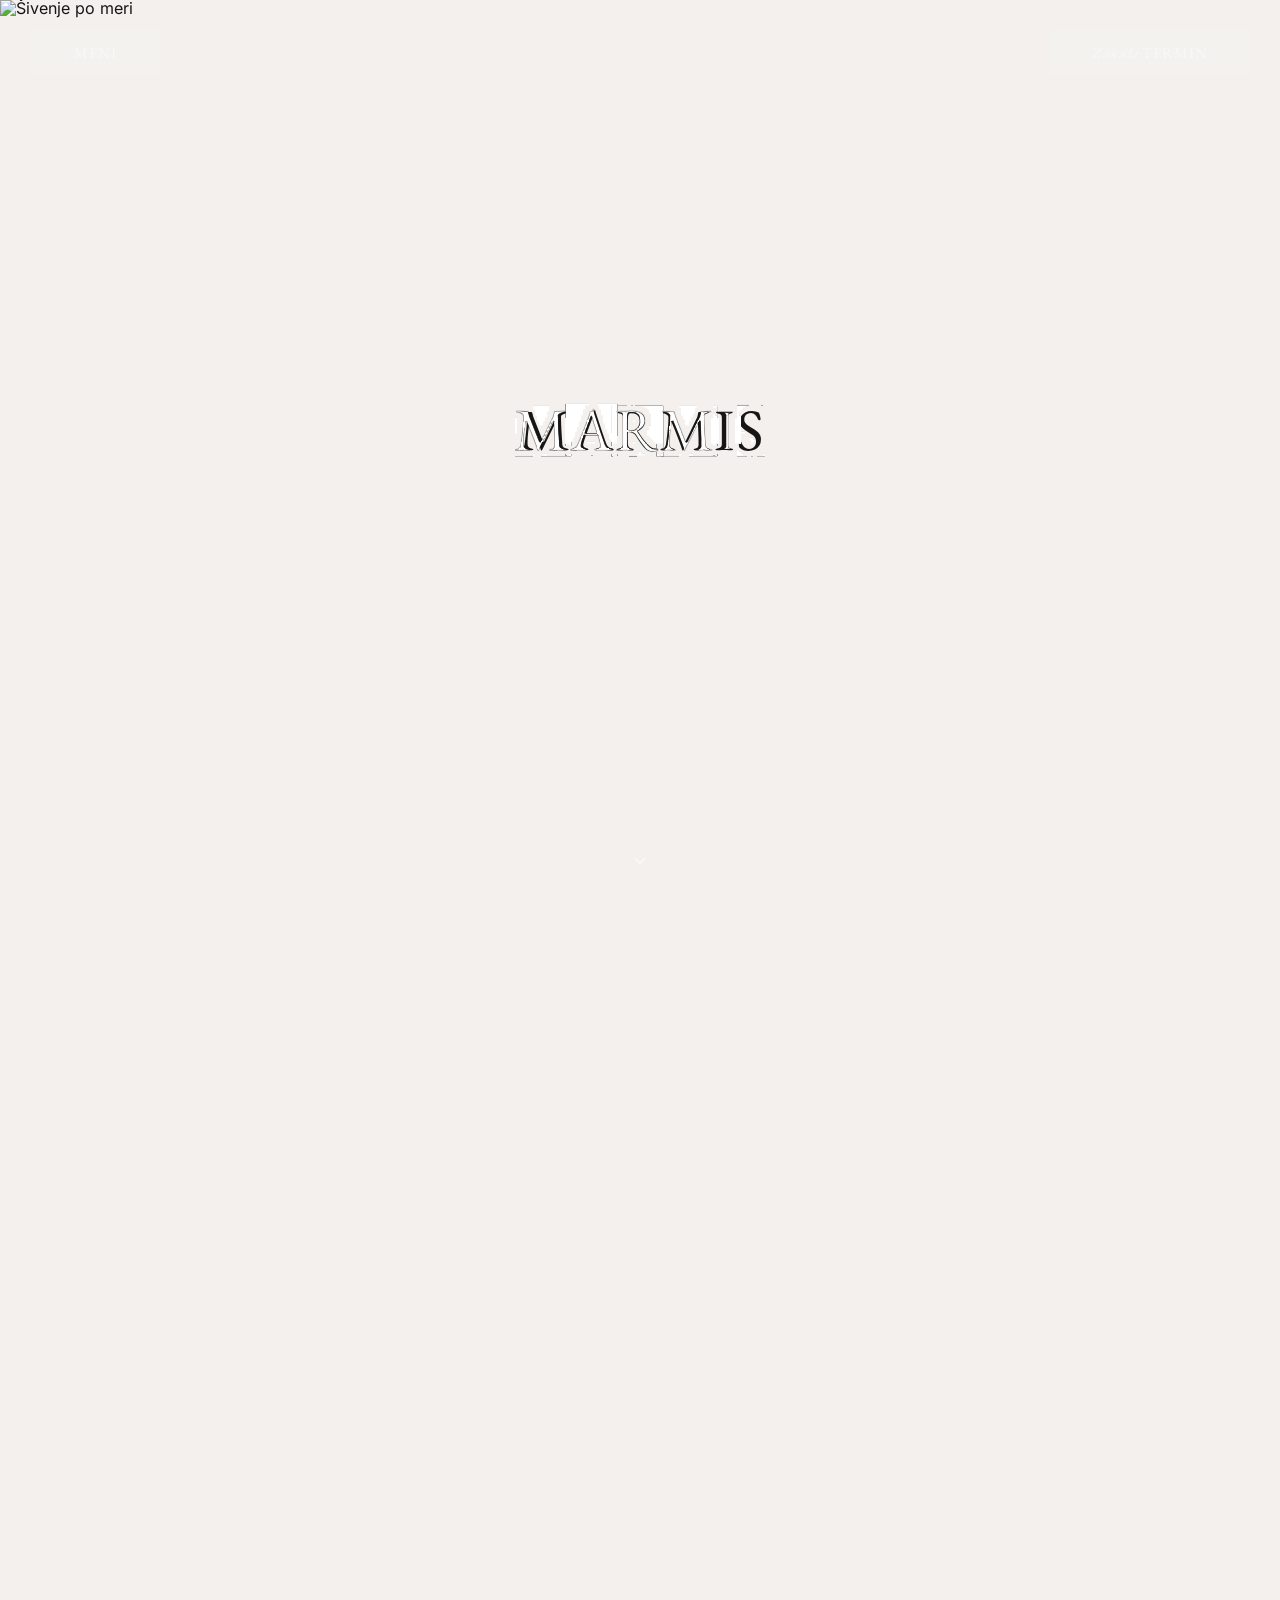
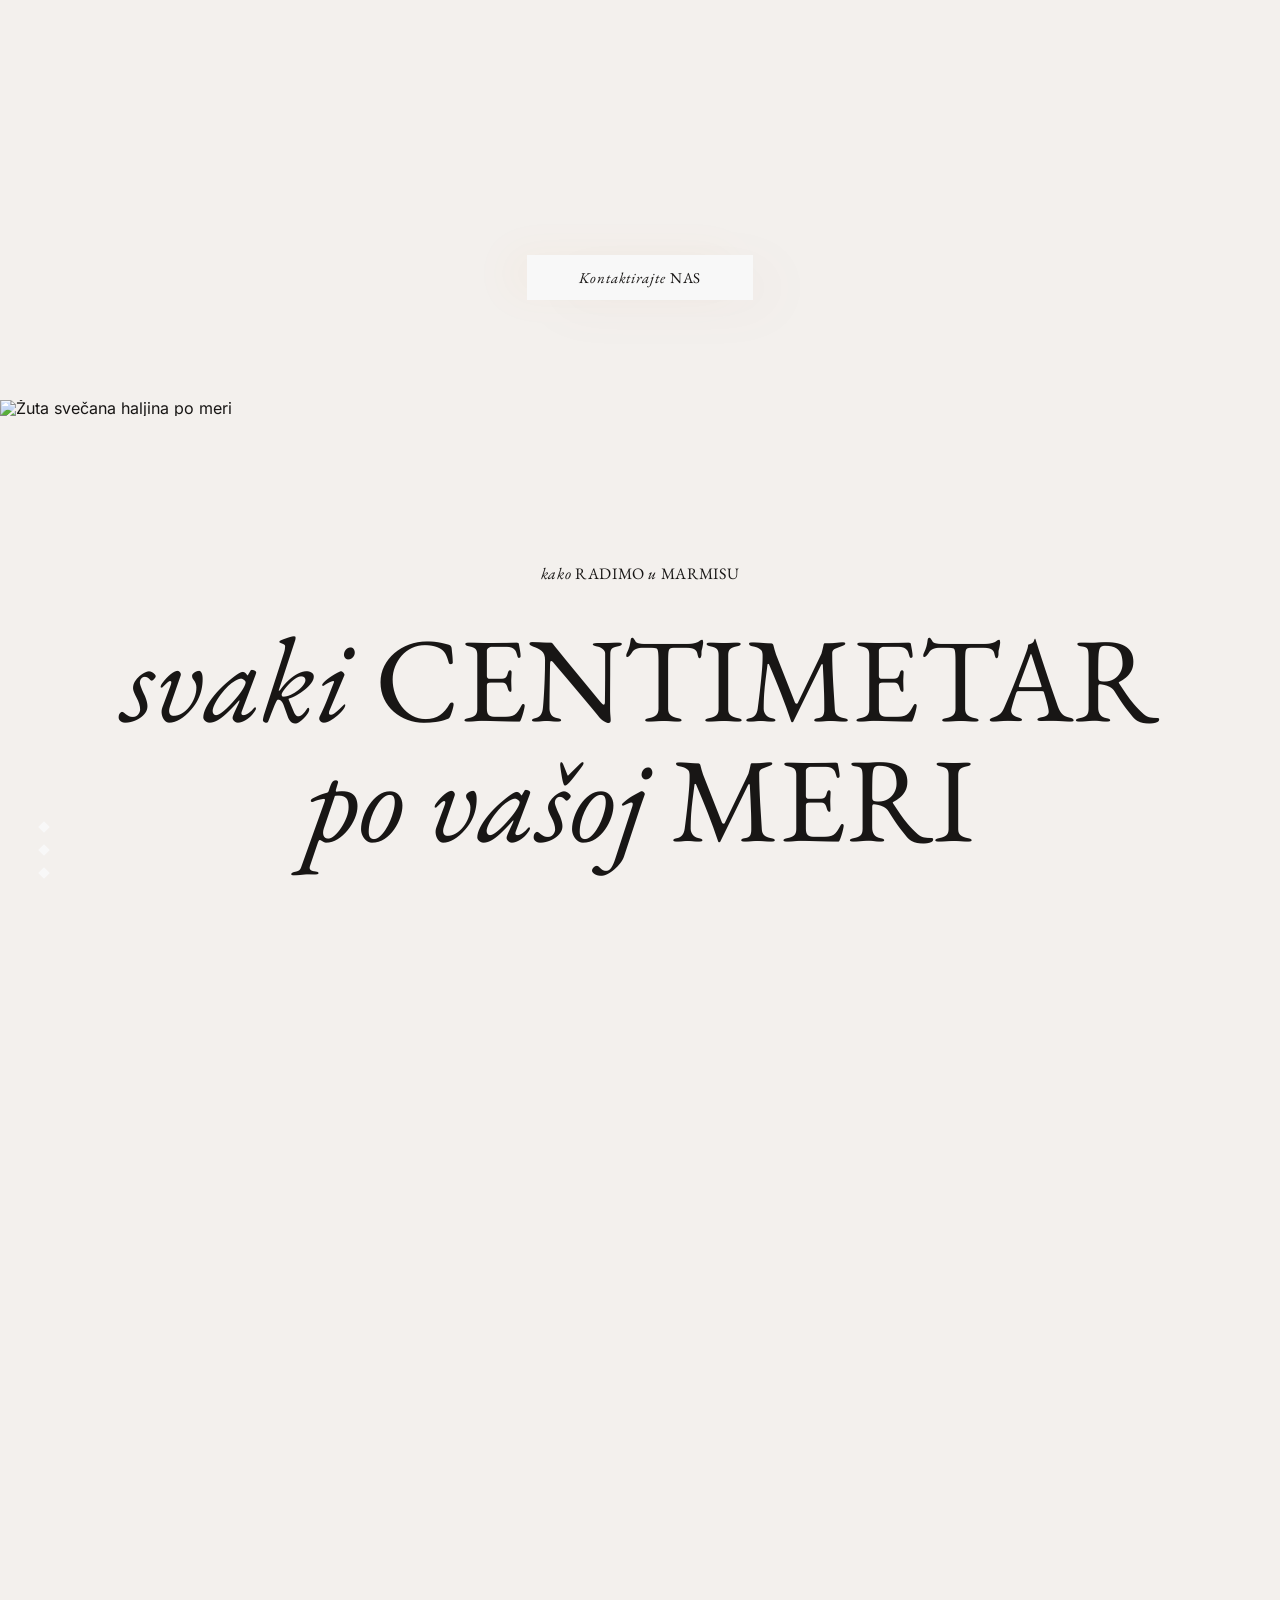
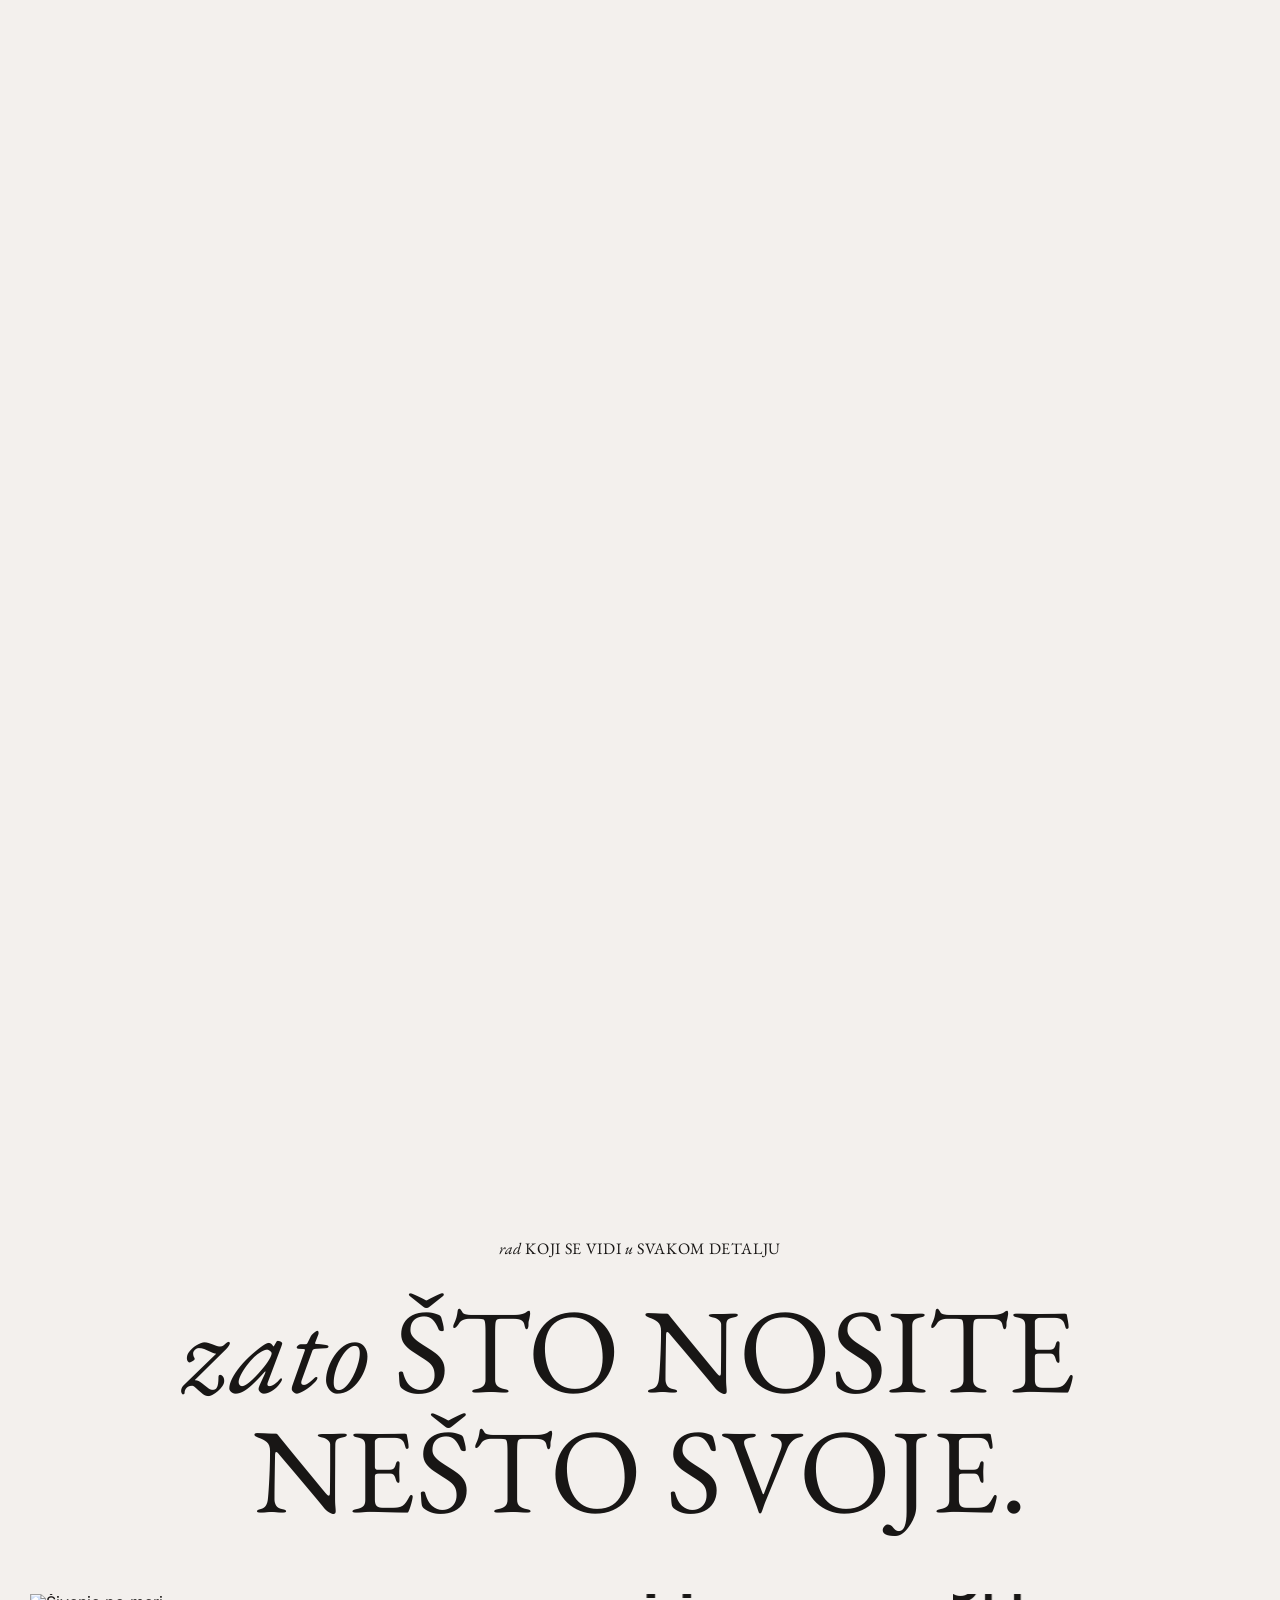
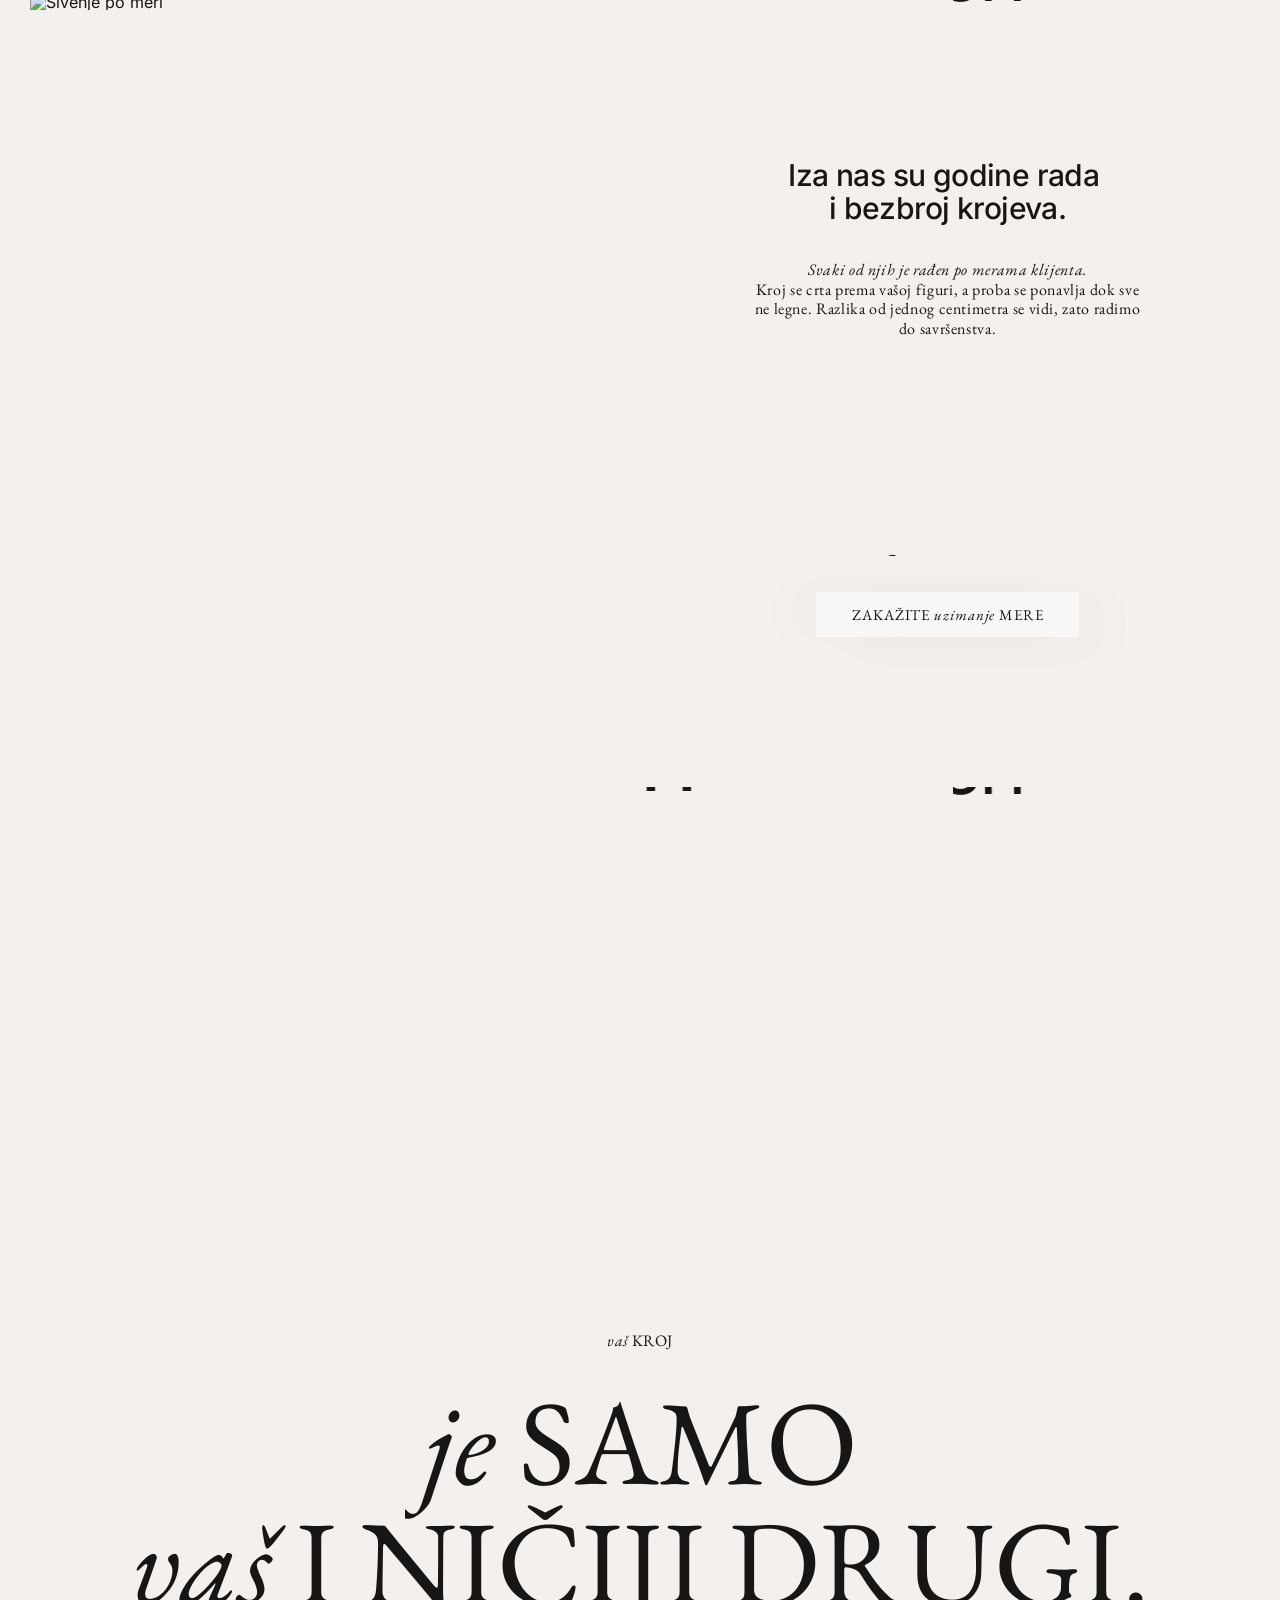
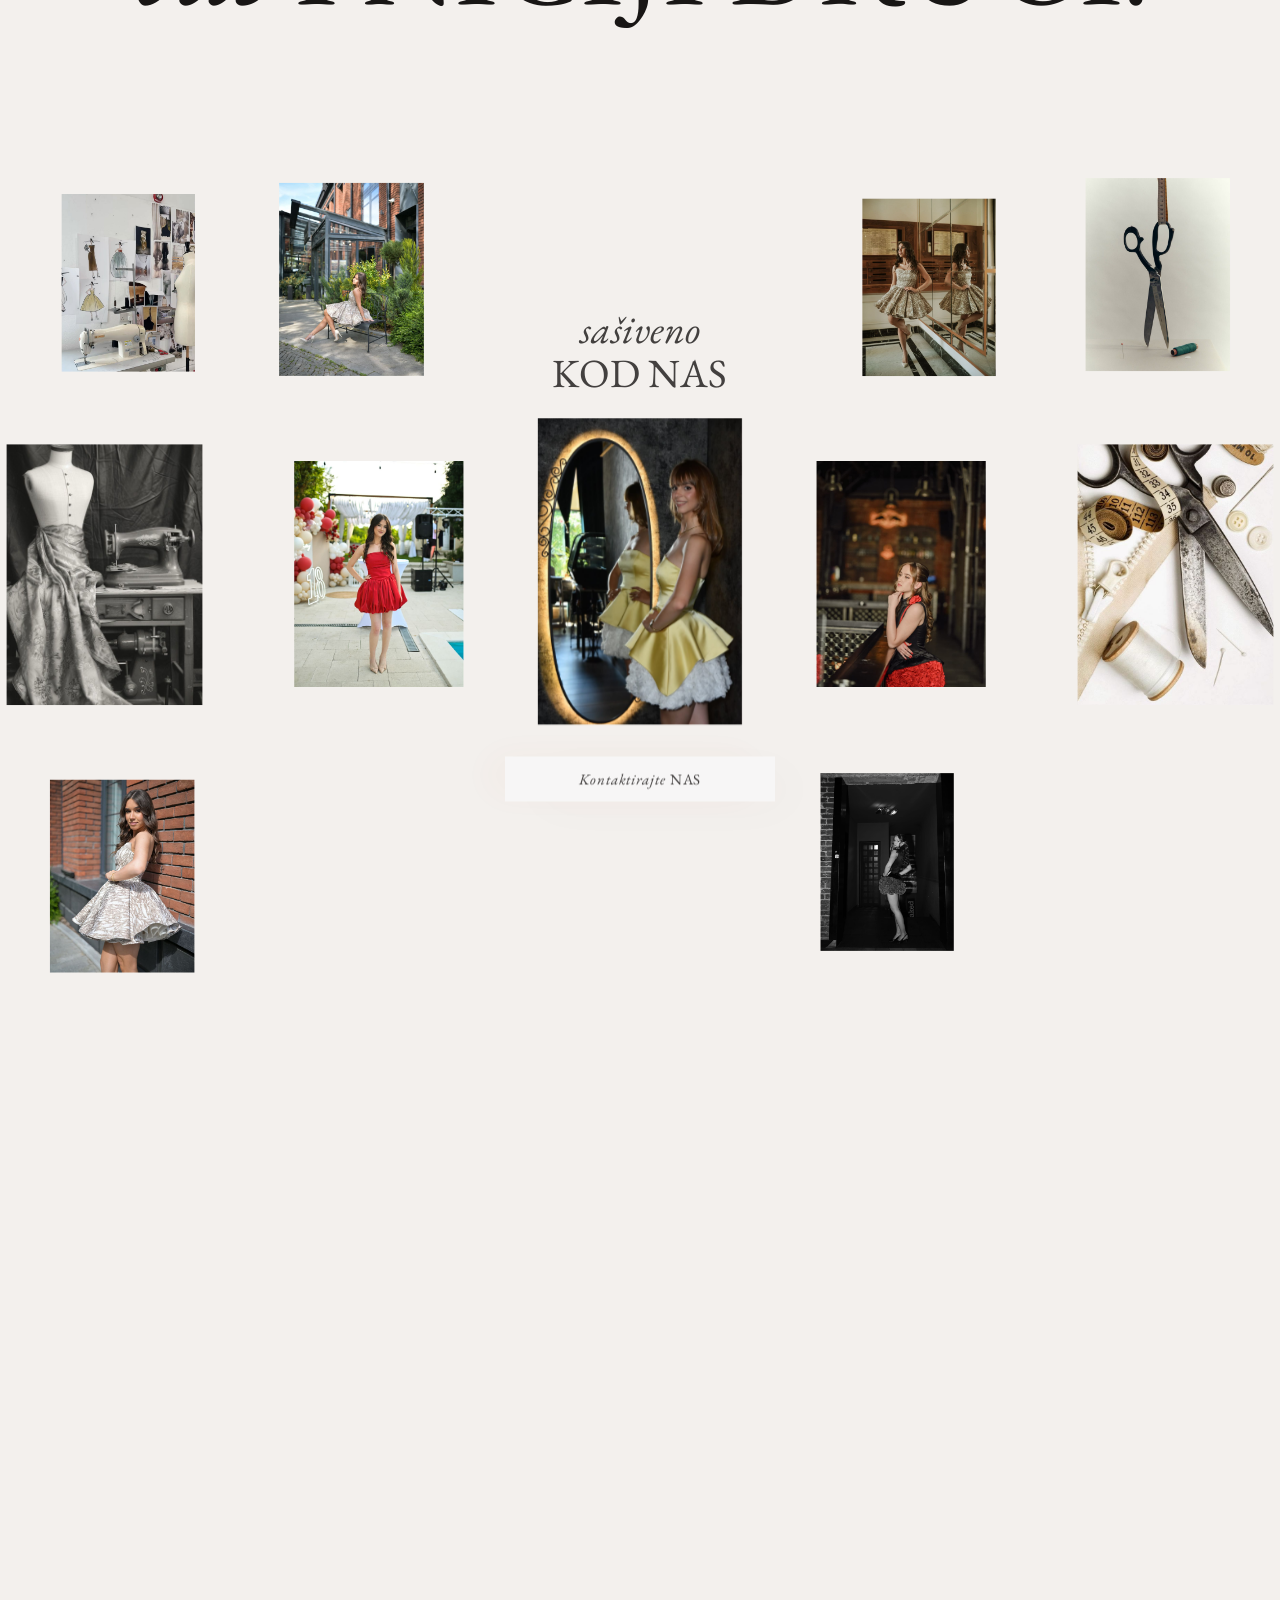
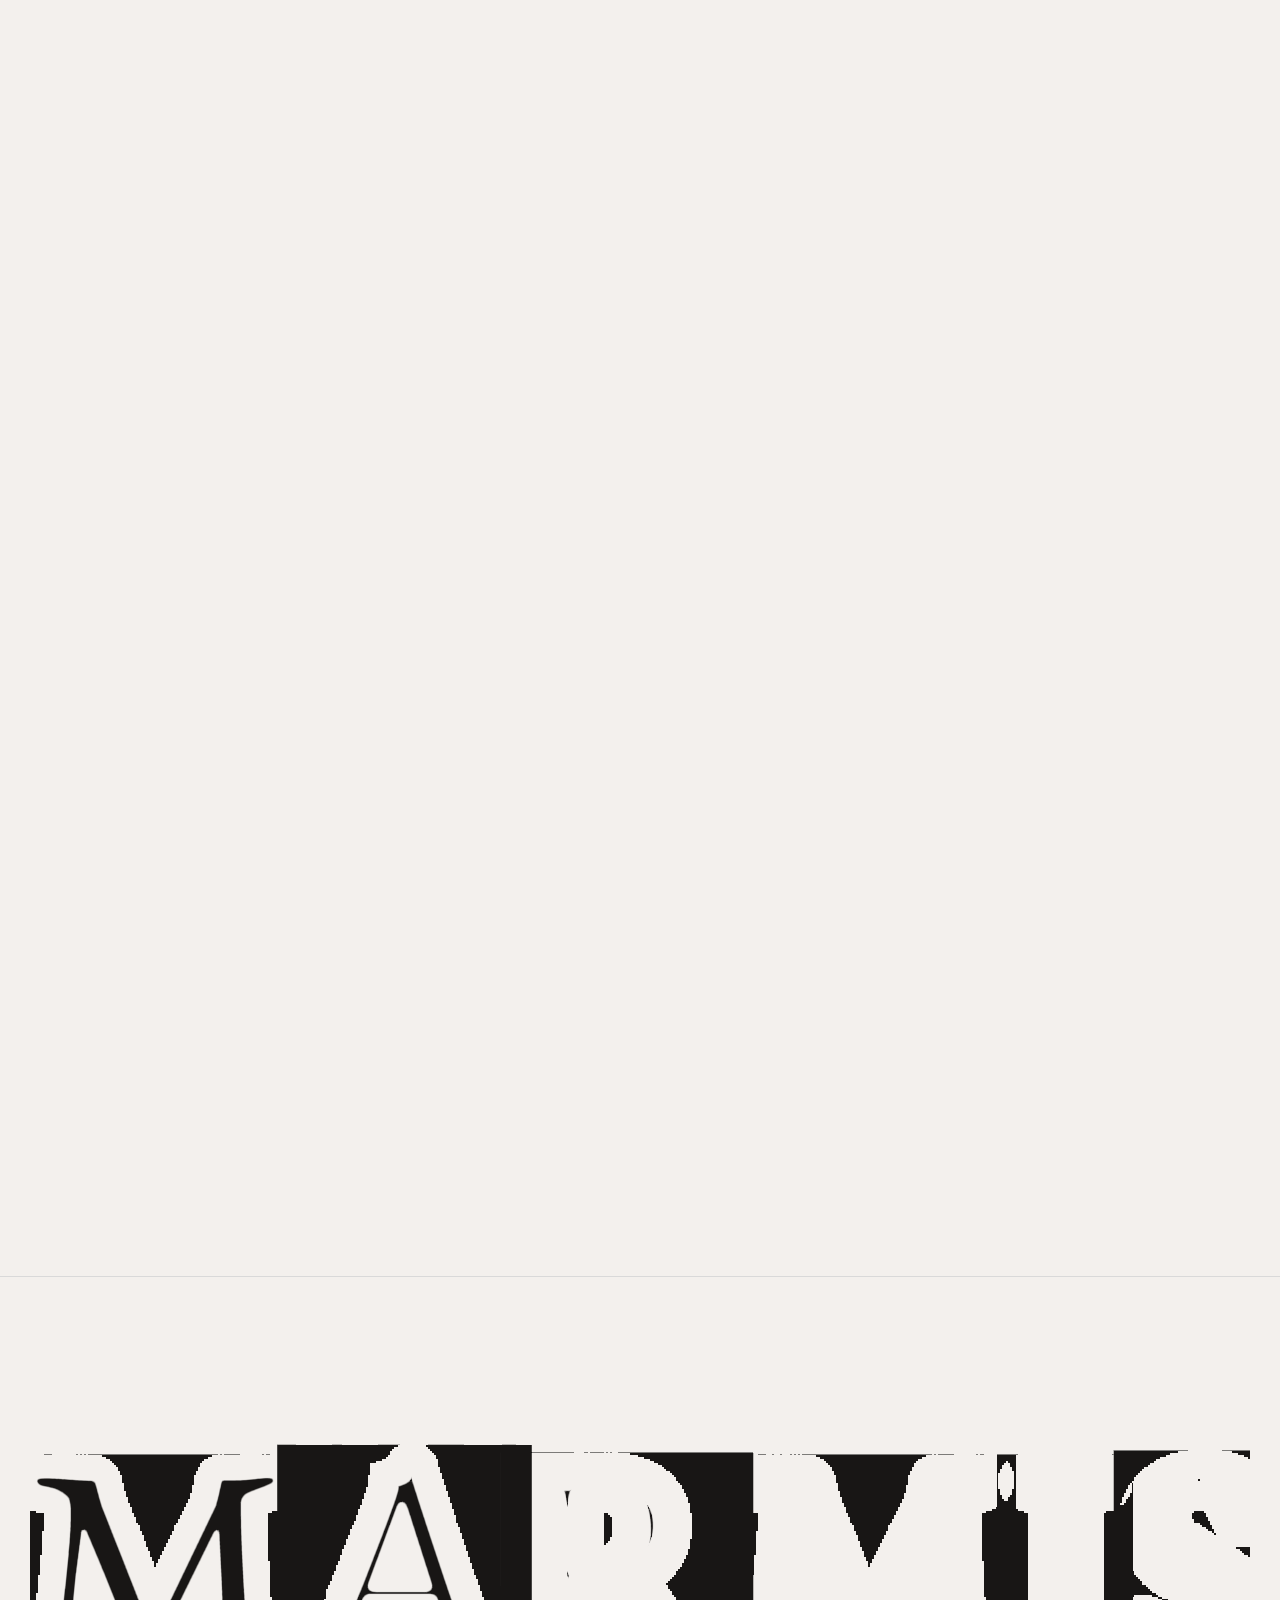
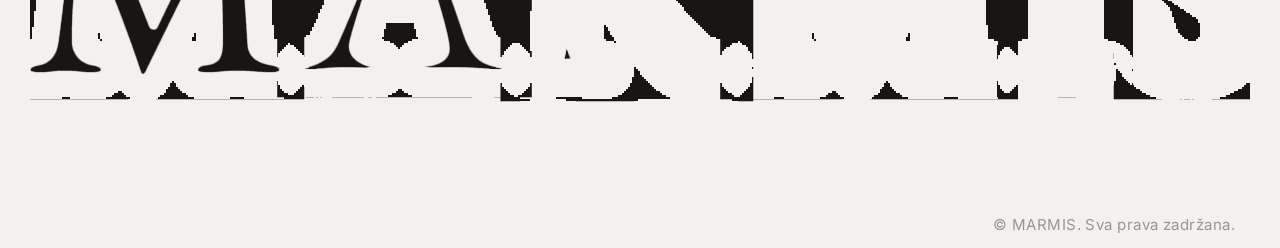
==== commit f966de94: "Naslov za Google: Marmis - modni studio u Kragujevcu Co-Authored-By: Claude Opus 5 <noreply@anthropi" ====
--- a/index.html
+++ b/index.html
@@ -1,5 +1,5 @@
-<!DOCTYPE html><html data-dpl-id="dpl_5DJLEfML6Tahb8bYNMHiKG68mpNy" lang="sr"><head><meta charSet="utf-8"/><link rel="preconnect" href="https://xei5vqg0.api.sanity.io"/><link href="https://xei5vqg0.api.sanity.io" rel="dns-prefetch"/><meta name="viewport" content="width=device-width, initial-scale=1"/><link rel="preload" href="fonts/EBGaramond-Regular.woff2" as="font" crossorigin="anonymous" type="font/woff2"/><link rel="preload" href="fonts/EBGaramond-Italic.woff2" as="font" crossorigin="anonymous" type="font/woff2"/><link rel="stylesheet" href="/_next/static/chunks/18bp.akqca-3_.css?dpl=dpl_5DJLEfML6Tahb8bYNMHiKG68mpNy" data-precedence="next"/><link rel="stylesheet" href="/_next/static/chunks/0_ami5.utm9f8.css?dpl=dpl_5DJLEfML6Tahb8bYNMHiKG68mpNy" data-precedence="next"/><link rel="stylesheet" href="/_next/static/chunks/0ot2j1ufaj_~p.css?dpl=dpl_5DJLEfML6Tahb8bYNMHiKG68mpNy" data-precedence="next"/><link rel="stylesheet" href="/_next/static/chunks/0b.y.basln~dj.css?dpl=dpl_5DJLEfML6Tahb8bYNMHiKG68mpNy" data-precedence="next"/><link rel="preload" as="script" fetchPriority="low" href="/_next/static/chunks/17gsouh7epk3e.js?dpl=dpl_5DJLEfML6Tahb8bYNMHiKG68mpNy"/><script src="/_next/static/chunks/0f4lvirgu_tl7.js?dpl=dpl_5DJLEfML6Tahb8bYNMHiKG68mpNy" async=""></script><script src="/_next/static/chunks/0rg57dqhtc7mz.js?dpl=dpl_5DJLEfML6Tahb8bYNMHiKG68mpNy" async=""></script><script src="/_next/static/chunks/0k7clit8ax_.~.js?dpl=dpl_5DJLEfML6Tahb8bYNMHiKG68mpNy" async=""></script><script src="/_next/static/chunks/0fkbmzrhnu075.js?dpl=dpl_5DJLEfML6Tahb8bYNMHiKG68mpNy" async=""></script><script src="/_next/static/chunks/0pfr5ypyk26l~.js?dpl=dpl_5DJLEfML6Tahb8bYNMHiKG68mpNy" async=""></script><script src="/_next/static/chunks/0yw34h1reer-v.js?dpl=dpl_5DJLEfML6Tahb8bYNMHiKG68mpNy" async=""></script><script src="/_next/static/chunks/115-ylee-fuct.js?dpl=dpl_5DJLEfML6Tahb8bYNMHiKG68mpNy" async=""></script><script src="/_next/static/chunks/turbopack-02s--b2e7r0cz.js?dpl=dpl_5DJLEfML6Tahb8bYNMHiKG68mpNy" async=""></script><script src="/_next/static/chunks/0hk_b7xgkd4m6.js?dpl=dpl_5DJLEfML6Tahb8bYNMHiKG68mpNy" async=""></script><script src="/_next/static/chunks/0tgsa3kk2ystz.js?dpl=dpl_5DJLEfML6Tahb8bYNMHiKG68mpNy" async=""></script><script src="/_next/static/chunks/0_-owz2gqauyp.js?dpl=dpl_5DJLEfML6Tahb8bYNMHiKG68mpNy" async=""></script><script src="/_next/static/chunks/0lt-.ha_261u8.js?dpl=dpl_5DJLEfML6Tahb8bYNMHiKG68mpNy" async=""></script><script src="/_next/static/chunks/0jnvfabahyhmj.js?dpl=dpl_5DJLEfML6Tahb8bYNMHiKG68mpNy" async=""></script><script src="/_next/static/chunks/02unrdx1lxkac.js?dpl=dpl_5DJLEfML6Tahb8bYNMHiKG68mpNy" async=""></script><script src="/_next/static/chunks/0zjg_4s8nezvs.js?dpl=dpl_5DJLEfML6Tahb8bYNMHiKG68mpNy" async=""></script><script src="/_next/static/chunks/040~pl7oz.8jg.js?dpl=dpl_5DJLEfML6Tahb8bYNMHiKG68mpNy" async=""></script><script src="/_next/static/chunks/0rr86m823plm1.js?dpl=dpl_5DJLEfML6Tahb8bYNMHiKG68mpNy" async=""></script><script src="/_next/static/chunks/0fruuqydg84mu.js?dpl=dpl_5DJLEfML6Tahb8bYNMHiKG68mpNy" async=""></script><script src="/_next/static/chunks/0n6hizhi3wore.js?dpl=dpl_5DJLEfML6Tahb8bYNMHiKG68mpNy" async=""></script><script src="/_next/static/chunks/0h~h~4-em9w7g.js?dpl=dpl_5DJLEfML6Tahb8bYNMHiKG68mpNy" async=""></script><script src="/_next/static/chunks/0r5tos1dh~iwd.js?dpl=dpl_5DJLEfML6Tahb8bYNMHiKG68mpNy" async=""></script><script src="/_next/static/chunks/0l9~aahaua.gc.js?dpl=dpl_5DJLEfML6Tahb8bYNMHiKG68mpNy" async=""></script><script src="/_next/static/chunks/052uyh96p_mzs.js?dpl=dpl_5DJLEfML6Tahb8bYNMHiKG68mpNy" async=""></script><script src="/_next/static/chunks/07yqe6s1w-tze.js?dpl=dpl_5DJLEfML6Tahb8bYNMHiKG68mpNy" async=""></script><link rel="preload" href="/_next/static/chunks/0eklt3ph0zxni.css?dpl=dpl_5DJLEfML6Tahb8bYNMHiKG68mpNy" as="style"/><link rel="stylesheet" href="/marmis/galerije.css"/><script src="/marmis/media-mobile.js"></script><script src="/marmis/koraci-mobile.js" defer=""></script><script src="/marmis/galerije.js" defer=""></script><title>MARMIS — šivačka radnja u Kragujevcu</title><meta name="description" content="Šivačka radnja MARMIS u Kragujevcu. Godinama šijemo odeću po meri, po vašim željama i po vašim merama. Pozovite 063 609158 i zakažite uzimanje mere."/><meta name="application-name" content="MARMIS"/><meta name="theme-color" content="#ffffff"/><meta name="robots" content="index, follow"/><meta name="googlebot" content="index, follow, max-video-preview:-1, max-image-preview:large, max-snippet:-1"/><link rel="canonical" href="https://marmis.rs"/><meta property="og:title" content="MARMIS — šivačka radnja u Kragujevcu"/><meta property="og:description" content="Šivačka radnja MARMIS u Kragujevcu. Godinama šijemo odeću po meri, po vašim željama i po vašim merama. Pozovite 063 609158 i zakažite uzimanje mere."/><meta property="og:url" content="https://marmis.rs"/><meta property="og:site_name" content="MARMIS"/><meta property="og:locale" content="sr_RS"/><meta property="og:image" content="/images/xei5vqg0/production/8e3034304dca200363d214d56484cafa014a2326-20604x11590.jpg?w=1200&amp;h=630&amp;fit=crop"/><meta property="og:image:width" content="1200"/><meta property="og:image:height" content="630"/><meta property="og:image:alt" content="Radionica MARMIS u Kragujevcu"/><meta property="og:type" content="website"/><meta name="twitter:card" content="summary_large_image"/><meta name="twitter:title" content="MARMIS — šivačka radnja u Kragujevcu"/><meta name="twitter:description" content="Šivačka radnja MARMIS u Kragujevcu. Godinama šijemo odeću po meri, po vašim željama i po vašim merama. Pozovite 063 609158 i zakažite uzimanje mere."/><meta name="twitter:image" content="/images/xei5vqg0/production/8e3034304dca200363d214d56484cafa014a2326-20604x11590.jpg?w=1200&amp;h=630&amp;fit=crop"/><link rel="apple-touch-icon" sizes="180x180" href="/apple-touch-icon.png"/><link rel="icon" type="image/png" sizes="32x32" href="/favicon-light-32x32.png" media="(prefers-color-scheme: light)"/><link rel="icon" type="image/png" sizes="16x16" href="/favicon-light-16x16.png" media="(prefers-color-scheme: light)"/><link rel="icon" type="image/png" sizes="32x32" href="/favicon-dark-32x32.png" media="(prefers-color-scheme: dark)"/><link rel="icon" type="image/png" sizes="16x16" href="/favicon-dark-16x16.png" media="(prefers-color-scheme: dark)"/><link rel="manifest" href="/site.webmanifest"/><link rel="preload" href="fonts/EBGaramond-Regular.woff2" as="font" type="font/woff2" crossorigin="anonymous"/><link rel="preload" href="fonts/EBGaramond-Italic.woff2" as="font" type="font/woff2" crossorigin="anonymous"/><script type="application/ld+json">{"@context":"https://schema.org","@type":"ClothingStore","@id":"https://marmis.rs/#organization","name":"MARMIS","legalName":"MARMIS šivačka radnja","url":"https://marmis.rs","telephone":"+381 63 609158","description":"MARMIS je šivačka radnja u Kragujevcu. Godinama šijemo po meri, a kroj se pravi prema vašoj želji i vašoj figuri.","logo":{"@type":"ImageObject","url":"https://marmis.rs/android-chrome-512x512.png","width":512,"height":512},"image":["https://marmis.rs/images/xei5vqg0/production/8e3034304dca200363d214d56484cafa014a2326-20604x11590.jpg","https://marmis.rs/images/xei5vqg0/production/fe9dfb2b06f0b04fa45dc0ebd925dc3b39517dc5-1728x1001.jpg"],"address":{"@type":"PostalAddress","streetAddress":"Kneginje Ljubice 2","addressLocality":"Kragujevac","postalCode":"34000","addressRegion":"Šumadijski okrug","addressCountry":"RS"},"areaServed":{"@type":"City","name":"Kragujevac"},"knowsLanguage":"sr","currenciesAccepted":"RSD","contactPoint":{"@type":"ContactPoint","telephone":"+381 63 609158","contactType":"customer service","availableLanguage":["sr"],"areaServed":"RS"},"makesOffer":{"@type":"Offer","itemOffered":{"@type":"Service","name":"Šivenje odeće po meri","serviceType":"Šivenje po meri","provider":{"@id":"https://marmis.rs/#organization"},"areaServed":{"@type":"City","name":"Kragujevac"}}}}</script><script type="application/ld+json">{"@context":"https://schema.org","@graph":[{"@type":"WebSite","@id":"https://marmis.rs/#website","name":"MARMIS","url":"https://marmis.rs","description":"MARMIS je šivačka radnja u Kragujevcu. Godinama šijemo po meri, a kroj se pravi prema vašoj želji i vašoj figuri.","inLanguage":"sr-RS","publisher":{"@id":"https://marmis.rs/#organization"}},{"@type":"ImageObject","@id":"https://marmis.rs/#primaryimage","url":"https://marmis.rs/images/xei5vqg0/production/8e3034304dca200363d214d56484cafa014a2326-20604x11590.jpg","contentUrl":"https://marmis.rs/images/xei5vqg0/production/8e3034304dca200363d214d56484cafa014a2326-20604x11590.jpg","width":1200,"height":630,"caption":"Radionica MARMIS u Kragujevcu"},{"@type":"WebPage","@id":"https://marmis.rs/#webpage","url":"https://marmis.rs","name":"MARMIS — šivačka radnja u Kragujevcu","description":"Šivačka radnja MARMIS u Kragujevcu. Godinama šijemo odeću po meri, po vašim željama i po vašim merama. Pozovite 063 609158 i zakažite uzimanje mere.","isPartOf":{"@id":"https://marmis.rs/#website"},"about":{"@id":"https://marmis.rs/#organization"},"primaryImageOfPage":{"@id":"https://marmis.rs/#primaryimage"},"inLanguage":"sr-RS"}]}</script><script src="/_next/static/chunks/03~yq9q893hmn.js?dpl=dpl_5DJLEfML6Tahb8bYNMHiKG68mpNy" noModule=""></script><style>/* MARMIS: impresum uklonjen iz futera */.RootLayoutFooterCredits-module-scss-module__PB550W__RootLayoutFooterCreditsTrigger{display:none!important}</style></head><body><div hidden=""><!--$--><!--/$--></div><a href="#main-content" class="skip-to-content">Pređi na sadržaj</a><!--$--><!--/$--><div class="RootLayoutLoader-module-scss-module__-0Eava__RootLayoutLoader"><div class="RootLayoutLoader-module-scss-module__-0Eava__container"><div class="RootLayoutLoader-module-scss-module__-0Eava__top"><p><span class="uppercase">gde</span></p><p><em>vaša</em> <span class="uppercase">ideja</span></p></div><div class="RootLayoutLoader-module-scss-module__-0Eava__bottom"><p><span class="uppercase">dobija</span></p><p><span class="uppercase">oblik</span> <em>po meri.</em></p></div><div class="RootLayoutLoader-module-scss-module__-0Eava__progress"><span class="RootLayoutLoader-module-scss-module__-0Eava__indicator">0%</span></div></div></div><header class="RootLayoutHeader-module-scss-module__96vZrq__RootLayoutHeader RootLayoutHeader-module-scss-module__96vZrq__theme-transparent"><div><div data-focus-guard="true" tabindex="-1" style="width:1px;height:0px;padding:0;overflow:hidden;position:fixed;top:1px;left:1px"></div><div data-focus-lock-disabled="disabled"><div class="RootLayoutHeader-module-scss-module__96vZrq__top"><button class="Button-module-scss-module__VLzsWq__Button RootLayoutHeader-module-scss-module__96vZrq__trigger Button-module-scss-module__VLzsWq__theme-transparent" id="_R_34tb_-trigger-desktop" aria-expanded="false" aria-controls="_R_34tb_-content" aria-label="Otvori meni"><span class="RootLayoutHeader-module-scss-module__96vZrq__inner"><span class="RootLayoutHeader-module-scss-module__96vZrq__menuText" aria-hidden="false"><span class="RootLayoutHeader-module-scss-module__96vZrq__menuTextLabel">Meni</span><span class="RootLayoutHeader-module-scss-module__96vZrq__menuTextCopy" aria-hidden="true">Meni</span></span><span class="RootLayoutHeader-module-scss-module__96vZrq__closeText" aria-hidden="true"><span class="RootLayoutHeader-module-scss-module__96vZrq__closeTextLabel">Zatvori</span><span class="RootLayoutHeader-module-scss-module__96vZrq__closeTextCopy" aria-hidden="true">Zatvori</span></span></span><div class="RootLayoutHeader-module-scss-module__96vZrq__RootLayoutHeaderMenuIcon RootLayoutHeader-module-scss-module__96vZrq__menuIcon RootLayoutHeader-module-scss-module__96vZrq__theme-transparent"></div></button><div class="RootLayoutHeader-module-scss-module__96vZrq__logo"></div><a class="Button-module-scss-module__VLzsWq__Button RootLayoutHeader-module-scss-module__96vZrq__button Button-module-scss-module__VLzsWq__theme-transparent" tabindex="0" href="/kontakt"><div class="RootLayoutHeader-module-scss-module__96vZrq__buttonText"><div class="Button-module-scss-module__VLzsWq__ButtonAnimatedText Button-module-scss-module__VLzsWq__is-visible"><span class="Button-module-scss-module__VLzsWq__wrapper"><span class="Button-module-scss-module__VLzsWq__content"><div><p><em><span class="uppercase">z</span>akaži</em> <span class="uppercase">termin</span></p></div></span><span class="Button-module-scss-module__VLzsWq__copy" aria-hidden="true"><div><p><em><span class="uppercase">z</span>akaži</em> <span class="uppercase">termin</span></p></div></span></span></div></div><svg role="presentation" aria-hidden="true" focusable="false" class="RootLayoutHeader-module-scss-module__96vZrq__buttonIcon"><use xmlns:xlink="http://www.w3.org/1999/xlink" xlink:href="/icons.svg#bag" href="/icons.svg#bag"></use></svg></a></div><div id="_R_34tb_-content" class="RootLayoutHeader-module-scss-module__96vZrq__content" aria-labelledby="_R_34tb_-trigger-desktop"><div class="RootLayoutHeader-module-scss-module__96vZrq__overflow"><div class="RootLayoutHeader-module-scss-module__96vZrq__wrapper"><nav class="RootLayoutHeader-module-scss-module__96vZrq__primary"><ul class="RootLayoutHeader-module-scss-module__96vZrq__items"><li class="RootLayoutHeader-module-scss-module__96vZrq__item" style="--i:0"><a class="RootLayoutHeader-module-scss-module__96vZrq__link RootLayoutHeader-module-scss-module__96vZrq__active" href="/"><span class="RootLayoutHeader-module-scss-module__96vZrq__label"><span class="RootLayoutHeader-module-scss-module__96vZrq__word" style="--index:0">početna</span></span><span class="RootLayoutHeader-module-scss-module__96vZrq__copy" aria-hidden="true"><span class="RootLayoutHeader-module-scss-module__96vZrq__word" style="--index:0">početna</span></span></a></li><li class="RootLayoutHeader-module-scss-module__96vZrq__item" style="--i:1"><a class="RootLayoutHeader-module-scss-module__96vZrq__link" href="/kontakt"><span class="RootLayoutHeader-module-scss-module__96vZrq__label"><span class="RootLayoutHeader-module-scss-module__96vZrq__word" style="--index:0">Kontakt</span></span><span class="RootLayoutHeader-module-scss-module__96vZrq__copy" aria-hidden="true"><span class="RootLayoutHeader-module-scss-module__96vZrq__word" style="--index:0">Kontakt</span></span></a></li></ul></nav><div class="RootLayoutHeader-module-scss-module__96vZrq__contact"><p>Kontakt:<br/>063 609158</p></div><div class="RootLayoutHeader-module-scss-module__96vZrq__secondary"><ul></ul></div><div class="RootLayoutHeader-module-scss-module__96vZrq__legals"><ul class="RootLayoutHeader-module-scss-module__96vZrq__legalsLinks"></ul></div></div></div></div></div><div data-focus-guard="true" tabindex="-1" style="width:1px;height:0px;padding:0;overflow:hidden;position:fixed;top:1px;left:1px"></div></div></header><main id="main-content"><div data-type="main-hero"><section class="MainHero-module-scss-module__yRwbjq__MainHero"><div class="MainHero-module-scss-module__yRwbjq__root"><div class="MainHero-module-scss-module__yRwbjq__mask" style="--mask-progress:0"><!--$?--><template id="B:0"></template><div class="Skeleton-module-scss-module__c6gN4a__Skeleton MainHero-module-scss-module__yRwbjq__skeleton"></div><!--/$--><div class="MainHero-module-scss-module__yRwbjq__content"><div class="MainHero-module-scss-module__yRwbjq__beacon"></div><div class="MainHero-module-scss-module__yRwbjq__logo" style="visibility:hidden"></div><div class="MainHero-module-scss-module__yRwbjq__title"><h1><em>Šivenje</em> <span class="uppercase">po meri</span> <em>za vaš</em> <span class="uppercase">savršen kroj.</span></h1></div><div class="ScrollCue-module-scss-module__UbqG-W__ScrollCue MainHero-module-scss-module__yRwbjq__scrollCue" aria-hidden="true"><svg role="presentation" aria-hidden="true" focusable="false" class="ScrollCue-module-scss-module__UbqG-W__chevron"><use xmlns:xlink="http://www.w3.org/1999/xlink" xlink:href="/icons.svg#chevron" href="/icons.svg#chevron"></use></svg></div></div></div></div><svg role="presentation" aria-hidden="true" focusable="false" class="Brand-module-scss-module__s2ofua__Brand MainHero-module-scss-module__yRwbjq__brand Brand-module-scss-module__s2ofua__theme-dark" style="opacity:1;visibility:hidden"><use xmlns:xlink="http://www.w3.org/1999/xlink" xlink:href="/brand.svg#logo" href="/brand.svg#logo"></use></svg></section></div><div data-type="dress-discover"><section class="DressDiscover-module-scss-module__6gNPWa__DressDiscover"><div class="DressDiscover-module-scss-module__6gNPWa__container"><div class="DressDiscover-module-scss-module__6gNPWa__webgl"></div><p class="DressDiscover-module-scss-module__6gNPWa__text"><span class="DressDiscover-module-scss-module__6gNPWa__firstText DressDiscover-module-scss-module__6gNPWa__down"><span><span><span class="uppercase">šivenje haljina <br/></span><em>po vašoj</em><span class="uppercase"> želji</span></span></span></span><span class="DressDiscover-module-scss-module__6gNPWa__secondText DressDiscover-module-scss-module__6gNPWa__down"><span><span><span class="uppercase">godine iskustva <br/>čine </span><em>savršenstvo.</em></span></span></span></p><div class="DressDiscover-module-scss-module__6gNPWa__pois"></div></div><div class="DressDiscover-module-scss-module__6gNPWa__content"><h2 class="DressDiscover-module-scss-module__6gNPWa__title">MARMIS je šivačka radnja u Kragujevcu. Godinama šijemo po meri, a kroj se pravi prema vašoj želji i vašoj figuri.</h2><div class="DressDiscover-module-scss-module__6gNPWa__description"><p>Svaki komad kreće od vaše mere i od dogovora kako želite da izgleda. Materijal i model birate vi, ostalo je naš posao.</p></div><a class="Button-module-scss-module__VLzsWq__Button DressDiscover-module-scss-module__6gNPWa__button Button-module-scss-module__VLzsWq__theme-plain" href="/kontakt"><div class="Button-module-scss-module__VLzsWq__ButtonAnimatedText"><span class="Button-module-scss-module__VLzsWq__wrapper"><span class="Button-module-scss-module__VLzsWq__content"><div><p><em>Kontaktirajte</em> <span class="uppercase">nas</span></p></div></span><span class="Button-module-scss-module__VLzsWq__copy" aria-hidden="true"><div><p><em>Kontaktirajte</em> <span class="uppercase">nas</span></p></div></span></span></div></a></div></section></div><div data-type="full-size-scroller-stepper"><section class="FullSizeScrollerStepper-module-scss-module__K-7siW__FullSizeScrollerStepper" style="--active:0"><div class="FullSizeScrollerStepper-module-scss-module__K-7siW__container"><div class="FullSizeScrollerStepper-module-scss-module__K-7siW__largeTitleContainer"><div class="LargeTitle-module-scss-module__WbxenW__LargeTitle FullSizeScrollerStepper-module-scss-module__K-7siW__largeTitle"><div class="LargeTitle-module-scss-module__WbxenW__uptitle"><p><em>kako</em> <span class="uppercase">radimo</span> <em>u</em> <span class="uppercase">marmisu</span></p></div><div class="LargeTitle-module-scss-module__WbxenW__title"><p><em>svaki</em> <span class="uppercase">centimetar</span><br/><em>po vašoj</em> <span class="uppercase">meri</span></p></div></div></div><div><div class="FullSizeScrollerStepper-module-scss-module__K-7siW__masks"><div class="FullSizeScrollerStepper-module-scss-module__K-7siW__FullSizeScrollerStepperItemBeacon"></div><div class="FullSizeScrollerStepper-module-scss-module__K-7siW__FullSizeScrollerStepperItem" style="--mask-progress:0" id="_R_6lubt4tb_-0"><div class="FullSizeScrollerStepper-module-scss-module__K-7siW__container"><img alt="Žuta svečana haljina po meri" loading="lazy" width="2887" height="1800" decoding="async" data-nimg="1" class="Media-module-scss-module__lFYlva__desktop FullSizeScrollerStepper-module-scss-module__K-7siW__media" style="color:transparent" sizes="100.00vw" srcSet="/images/xei5vqg0/production/cfe716ebeb9d1a0676a59f41aa92b2e678dce13c-2887x1800.jpg?w=32&amp;q=75&amp;auto=format 32w, /images/xei5vqg0/production/cfe716ebeb9d1a0676a59f41aa92b2e678dce13c-2887x1800.jpg?w=48&amp;q=75&amp;auto=format 48w, /images/xei5vqg0/production/cfe716ebeb9d1a0676a59f41aa92b2e678dce13c-2887x1800.jpg?w=64&amp;q=75&amp;auto=format 64w, /images/xei5vqg0/production/cfe716ebeb9d1a0676a59f41aa92b2e678dce13c-2887x1800.jpg?w=96&amp;q=75&amp;auto=format 96w, /images/xei5vqg0/production/cfe716ebeb9d1a0676a59f41aa92b2e678dce13c-2887x1800.jpg?w=128&amp;q=75&amp;auto=format 128w, /images/xei5vqg0/production/cfe716ebeb9d1a0676a59f41aa92b2e678dce13c-2887x1800.jpg?w=256&amp;q=75&amp;auto=format 256w, /images/xei5vqg0/production/cfe716ebeb9d1a0676a59f41aa92b2e678dce13c-2887x1800.jpg?w=384&amp;q=75&amp;auto=format 384w, /images/xei5vqg0/production/cfe716ebeb9d1a0676a59f41aa92b2e678dce13c-2887x1800.jpg?w=640&amp;q=75&amp;auto=format 640w, /images/xei5vqg0/production/cfe716ebeb9d1a0676a59f41aa92b2e678dce13c-2887x1800.jpg?w=750&amp;q=75&amp;auto=format 750w, /images/xei5vqg0/production/cfe716ebeb9d1a0676a59f41aa92b2e678dce13c-2887x1800.jpg?w=828&amp;q=75&amp;auto=format 828w, /images/xei5vqg0/production/cfe716ebeb9d1a0676a59f41aa92b2e678dce13c-2887x1800.jpg?w=1080&amp;q=75&amp;auto=format 1080w, /images/xei5vqg0/production/cfe716ebeb9d1a0676a59f41aa92b2e678dce13c-2887x1800.jpg?w=1200&amp;q=75&amp;auto=format 1200w, /images/xei5vqg0/production/cfe716ebeb9d1a0676a59f41aa92b2e678dce13c-2887x1800.jpg?w=1920&amp;q=75&amp;auto=format 1920w, /images/xei5vqg0/production/cfe716ebeb9d1a0676a59f41aa92b2e678dce13c-2887x1800.jpg?w=2048&amp;q=75&amp;auto=format 2048w, /images/xei5vqg0/production/cfe716ebeb9d1a0676a59f41aa92b2e678dce13c-2887x1800.jpg?w=3840&amp;q=75&amp;auto=format 3840w" src="/images/xei5vqg0/production/cfe716ebeb9d1a0676a59f41aa92b2e678dce13c-2887x1800.jpg?w=3840&amp;q=75&amp;auto=format"/><img alt="Žuta svečana haljina po meri" loading="lazy" width="1417" height="1999" decoding="async" data-nimg="1" class="Media-module-scss-module__lFYlva__mobile FullSizeScrollerStepper-module-scss-module__K-7siW__media" style="color:transparent" sizes="100.00vw" srcSet="/images/xei5vqg0/production/86f18c27c5853ee326c8418f1e8e97911092056d-1417x1999.jpg?w=32&amp;q=75&amp;auto=format 32w, /images/xei5vqg0/production/86f18c27c5853ee326c8418f1e8e97911092056d-1417x1999.jpg?w=48&amp;q=75&amp;auto=format 48w, /images/xei5vqg0/production/86f18c27c5853ee326c8418f1e8e97911092056d-1417x1999.jpg?w=64&amp;q=75&amp;auto=format 64w, /images/xei5vqg0/production/86f18c27c5853ee326c8418f1e8e97911092056d-1417x1999.jpg?w=96&amp;q=75&amp;auto=format 96w, /images/xei5vqg0/production/86f18c27c5853ee326c8418f1e8e97911092056d-1417x1999.jpg?w=128&amp;q=75&amp;auto=format 128w, /images/xei5vqg0/production/86f18c27c5853ee326c8418f1e8e97911092056d-1417x1999.jpg?w=256&amp;q=75&amp;auto=format 256w, /images/xei5vqg0/production/86f18c27c5853ee326c8418f1e8e97911092056d-1417x1999.jpg?w=384&amp;q=75&amp;auto=format 384w, /images/xei5vqg0/production/86f18c27c5853ee326c8418f1e8e97911092056d-1417x1999.jpg?w=640&amp;q=75&amp;auto=format 640w, /images/xei5vqg0/production/86f18c27c5853ee326c8418f1e8e97911092056d-1417x1999.jpg?w=750&amp;q=75&amp;auto=format 750w, /images/xei5vqg0/production/86f18c27c5853ee326c8418f1e8e97911092056d-1417x1999.jpg?w=828&amp;q=75&amp;auto=format 828w, /images/xei5vqg0/production/86f18c27c5853ee326c8418f1e8e97911092056d-1417x1999.jpg?w=1080&amp;q=75&amp;auto=format 1080w, /images/xei5vqg0/production/86f18c27c5853ee326c8418f1e8e97911092056d-1417x1999.jpg?w=1200&amp;q=75&amp;auto=format 1200w, /images/xei5vqg0/production/86f18c27c5853ee326c8418f1e8e97911092056d-1417x1999.jpg?w=1920&amp;q=75&amp;auto=format 1920w, /images/xei5vqg0/production/86f18c27c5853ee326c8418f1e8e97911092056d-1417x1999.jpg?w=2048&amp;q=75&amp;auto=format 2048w, /images/xei5vqg0/production/86f18c27c5853ee326c8418f1e8e97911092056d-1417x1999.jpg?w=3840&amp;q=75&amp;auto=format 3840w" src="/images/xei5vqg0/production/86f18c27c5853ee326c8418f1e8e97911092056d-1417x1999.jpg?w=3840&amp;q=75&amp;auto=format"/></div></div><div class="FullSizeScrollerStepper-module-scss-module__K-7siW__FullSizeScrollerStepperItemBeacon"></div><div class="FullSizeScrollerStepper-module-scss-module__K-7siW__FullSizeScrollerStepperItem" style="--mask-progress:0" id="_R_6lubt4tb_-1"><div class="Parallax-module-scss-module__yFfC6G__Parallax FullSizeScrollerStepper-module-scss-module__K-7siW__container Parallax-module-scss-module__yFfC6G__orientation-horizontal Parallax-module-scss-module__yFfC6G__direction-inverse" style="--parallax-range:40;--parallax-height:0.00;--parallax-width:0.00"><div class="Parallax-module-scss-module__yFfC6G__container"><img alt="Brokatna haljina po meri, s leđa" loading="lazy" width="1843" height="1003" decoding="async" data-nimg="1" class="Media-module-scss-module__lFYlva__desktop FullSizeScrollerStepper-module-scss-module__K-7siW__media" style="color:transparent" sizes="100.00vw" srcSet="/images/xei5vqg0/production/457833e548c061d08e21f99cae765b488c1489b1-1843x1003.jpg?w=32&amp;q=75&amp;auto=format 32w, /images/xei5vqg0/production/457833e548c061d08e21f99cae765b488c1489b1-1843x1003.jpg?w=48&amp;q=75&amp;auto=format 48w, /images/xei5vqg0/production/457833e548c061d08e21f99cae765b488c1489b1-1843x1003.jpg?w=64&amp;q=75&amp;auto=format 64w, /images/xei5vqg0/production/457833e548c061d08e21f99cae765b488c1489b1-1843x1003.jpg?w=96&amp;q=75&amp;auto=format 96w, /images/xei5vqg0/production/457833e548c061d08e21f99cae765b488c1489b1-1843x1003.jpg?w=128&amp;q=75&amp;auto=format 128w, /images/xei5vqg0/production/457833e548c061d08e21f99cae765b488c1489b1-1843x1003.jpg?w=256&amp;q=75&amp;auto=format 256w, /images/xei5vqg0/production/457833e548c061d08e21f99cae765b488c1489b1-1843x1003.jpg?w=384&amp;q=75&amp;auto=format 384w, /images/xei5vqg0/production/457833e548c061d08e21f99cae765b488c1489b1-1843x1003.jpg?w=640&amp;q=75&amp;auto=format 640w, /images/xei5vqg0/production/457833e548c061d08e21f99cae765b488c1489b1-1843x1003.jpg?w=750&amp;q=75&amp;auto=format 750w, /images/xei5vqg0/production/457833e548c061d08e21f99cae765b488c1489b1-1843x1003.jpg?w=828&amp;q=75&amp;auto=format 828w, /images/xei5vqg0/production/457833e548c061d08e21f99cae765b488c1489b1-1843x1003.jpg?w=1080&amp;q=75&amp;auto=format 1080w, /images/xei5vqg0/production/457833e548c061d08e21f99cae765b488c1489b1-1843x1003.jpg?w=1200&amp;q=75&amp;auto=format 1200w, /images/xei5vqg0/production/457833e548c061d08e21f99cae765b488c1489b1-1843x1003.jpg?w=1920&amp;q=75&amp;auto=format 1920w, /images/xei5vqg0/production/457833e548c061d08e21f99cae765b488c1489b1-1843x1003.jpg?w=2048&amp;q=75&amp;auto=format 2048w, /images/xei5vqg0/production/457833e548c061d08e21f99cae765b488c1489b1-1843x1003.jpg?w=3840&amp;q=75&amp;auto=format 3840w" src="/images/xei5vqg0/production/457833e548c061d08e21f99cae765b488c1489b1-1843x1003.jpg?w=3840&amp;q=75&amp;auto=format"/><img alt="Brokatna haljina po meri, s leđa" loading="lazy" width="1286" height="2000" decoding="async" data-nimg="1" class="Media-module-scss-module__lFYlva__mobile FullSizeScrollerStepper-module-scss-module__K-7siW__media" style="color:transparent" sizes="100.00vw" srcSet="/images/xei5vqg0/production/7fe6426b99b805680fdde5f94132ac75697ea425-1286x2000.jpg?w=32&amp;q=75&amp;auto=format 32w, /images/xei5vqg0/production/7fe6426b99b805680fdde5f94132ac75697ea425-1286x2000.jpg?w=48&amp;q=75&amp;auto=format 48w, /images/xei5vqg0/production/7fe6426b99b805680fdde5f94132ac75697ea425-1286x2000.jpg?w=64&amp;q=75&amp;auto=format 64w, /images/xei5vqg0/production/7fe6426b99b805680fdde5f94132ac75697ea425-1286x2000.jpg?w=96&amp;q=75&amp;auto=format 96w, /images/xei5vqg0/production/7fe6426b99b805680fdde5f94132ac75697ea425-1286x2000.jpg?w=128&amp;q=75&amp;auto=format 128w, /images/xei5vqg0/production/7fe6426b99b805680fdde5f94132ac75697ea425-1286x2000.jpg?w=256&amp;q=75&amp;auto=format 256w, /images/xei5vqg0/production/7fe6426b99b805680fdde5f94132ac75697ea425-1286x2000.jpg?w=384&amp;q=75&amp;auto=format 384w, /images/xei5vqg0/production/7fe6426b99b805680fdde5f94132ac75697ea425-1286x2000.jpg?w=640&amp;q=75&amp;auto=format 640w, /images/xei5vqg0/production/7fe6426b99b805680fdde5f94132ac75697ea425-1286x2000.jpg?w=750&amp;q=75&amp;auto=format 750w, /images/xei5vqg0/production/7fe6426b99b805680fdde5f94132ac75697ea425-1286x2000.jpg?w=828&amp;q=75&amp;auto=format 828w, /images/xei5vqg0/production/7fe6426b99b805680fdde5f94132ac75697ea425-1286x2000.jpg?w=1080&amp;q=75&amp;auto=format 1080w, /images/xei5vqg0/production/7fe6426b99b805680fdde5f94132ac75697ea425-1286x2000.jpg?w=1200&amp;q=75&amp;auto=format 1200w, /images/xei5vqg0/production/7fe6426b99b805680fdde5f94132ac75697ea425-1286x2000.jpg?w=1920&amp;q=75&amp;auto=format 1920w, /images/xei5vqg0/production/7fe6426b99b805680fdde5f94132ac75697ea425-1286x2000.jpg?w=2048&amp;q=75&amp;auto=format 2048w, /images/xei5vqg0/production/7fe6426b99b805680fdde5f94132ac75697ea425-1286x2000.jpg?w=3840&amp;q=75&amp;auto=format 3840w" src="/images/xei5vqg0/production/7fe6426b99b805680fdde5f94132ac75697ea425-1286x2000.jpg?w=3840&amp;q=75&amp;auto=format"/></div></div></div><div class="FullSizeScrollerStepper-module-scss-module__K-7siW__FullSizeScrollerStepperItemBeacon"></div><div class="FullSizeScrollerStepper-module-scss-module__K-7siW__FullSizeScrollerStepperItem" style="--mask-progress:0" id="_R_6lubt4tb_-2"><div class="Parallax-module-scss-module__yFfC6G__Parallax FullSizeScrollerStepper-module-scss-module__K-7siW__container Parallax-module-scss-module__yFfC6G__orientation-horizontal Parallax-module-scss-module__yFfC6G__direction-inverse" style="--parallax-range:40;--parallax-height:0.00;--parallax-width:0.00"><div class="Parallax-module-scss-module__yFfC6G__container"><img alt="Brokatna svečana haljina po meri" loading="lazy" width="2975" height="1800" decoding="async" data-nimg="1" class="Media-module-scss-module__lFYlva__desktop FullSizeScrollerStepper-module-scss-module__K-7siW__media" style="color:transparent" sizes="100.00vw" srcSet="/images/xei5vqg0/production/62dddffa9563718a6437deb91cb2a91ceb0e01f2-2975x1800.jpg?w=32&amp;q=75&amp;auto=format 32w, /images/xei5vqg0/production/62dddffa9563718a6437deb91cb2a91ceb0e01f2-2975x1800.jpg?w=48&amp;q=75&amp;auto=format 48w, /images/xei5vqg0/production/62dddffa9563718a6437deb91cb2a91ceb0e01f2-2975x1800.jpg?w=64&amp;q=75&amp;auto=format 64w, /images/xei5vqg0/production/62dddffa9563718a6437deb91cb2a91ceb0e01f2-2975x1800.jpg?w=96&amp;q=75&amp;auto=format 96w, /images/xei5vqg0/production/62dddffa9563718a6437deb91cb2a91ceb0e01f2-2975x1800.jpg?w=128&amp;q=75&amp;auto=format 128w, /images/xei5vqg0/production/62dddffa9563718a6437deb91cb2a91ceb0e01f2-2975x1800.jpg?w=256&amp;q=75&amp;auto=format 256w, /images/xei5vqg0/production/62dddffa9563718a6437deb91cb2a91ceb0e01f2-2975x1800.jpg?w=384&amp;q=75&amp;auto=format 384w, /images/xei5vqg0/production/62dddffa9563718a6437deb91cb2a91ceb0e01f2-2975x1800.jpg?w=640&amp;q=75&amp;auto=format 640w, /images/xei5vqg0/production/62dddffa9563718a6437deb91cb2a91ceb0e01f2-2975x1800.jpg?w=750&amp;q=75&amp;auto=format 750w, /images/xei5vqg0/production/62dddffa9563718a6437deb91cb2a91ceb0e01f2-2975x1800.jpg?w=828&amp;q=75&amp;auto=format 828w, /images/xei5vqg0/production/62dddffa9563718a6437deb91cb2a91ceb0e01f2-2975x1800.jpg?w=1080&amp;q=75&amp;auto=format 1080w, /images/xei5vqg0/production/62dddffa9563718a6437deb91cb2a91ceb0e01f2-2975x1800.jpg?w=1200&amp;q=75&amp;auto=format 1200w, /images/xei5vqg0/production/62dddffa9563718a6437deb91cb2a91ceb0e01f2-2975x1800.jpg?w=1920&amp;q=75&amp;auto=format 1920w, /images/xei5vqg0/production/62dddffa9563718a6437deb91cb2a91ceb0e01f2-2975x1800.jpg?w=2048&amp;q=75&amp;auto=format 2048w, /images/xei5vqg0/production/62dddffa9563718a6437deb91cb2a91ceb0e01f2-2975x1800.jpg?w=3840&amp;q=75&amp;auto=format 3840w" src="/images/xei5vqg0/production/62dddffa9563718a6437deb91cb2a91ceb0e01f2-2975x1800.jpg?w=3840&amp;q=75&amp;auto=format"/><img alt="Brokatna svečana haljina po meri" loading="lazy" width="1521" height="2000" decoding="async" data-nimg="1" class="Media-module-scss-module__lFYlva__mobile FullSizeScrollerStepper-module-scss-module__K-7siW__media" style="color:transparent" sizes="100.00vw" srcSet="/images/xei5vqg0/production/396f260c54896295fa31fe6985dd256a8da113e5-1521x2000.jpg?w=32&amp;q=75&amp;auto=format 32w, /images/xei5vqg0/production/396f260c54896295fa31fe6985dd256a8da113e5-1521x2000.jpg?w=48&amp;q=75&amp;auto=format 48w, /images/xei5vqg0/production/396f260c54896295fa31fe6985dd256a8da113e5-1521x2000.jpg?w=64&amp;q=75&amp;auto=format 64w, /images/xei5vqg0/production/396f260c54896295fa31fe6985dd256a8da113e5-1521x2000.jpg?w=96&amp;q=75&amp;auto=format 96w, /images/xei5vqg0/production/396f260c54896295fa31fe6985dd256a8da113e5-1521x2000.jpg?w=128&amp;q=75&amp;auto=format 128w, /images/xei5vqg0/production/396f260c54896295fa31fe6985dd256a8da113e5-1521x2000.jpg?w=256&amp;q=75&amp;auto=format 256w, /images/xei5vqg0/production/396f260c54896295fa31fe6985dd256a8da113e5-1521x2000.jpg?w=384&amp;q=75&amp;auto=format 384w, /images/xei5vqg0/production/396f260c54896295fa31fe6985dd256a8da113e5-1521x2000.jpg?w=640&amp;q=75&amp;auto=format 640w, /images/xei5vqg0/production/396f260c54896295fa31fe6985dd256a8da113e5-1521x2000.jpg?w=750&amp;q=75&amp;auto=format 750w, /images/xei5vqg0/production/396f260c54896295fa31fe6985dd256a8da113e5-1521x2000.jpg?w=828&amp;q=75&amp;auto=format 828w, /images/xei5vqg0/production/396f260c54896295fa31fe6985dd256a8da113e5-1521x2000.jpg?w=1080&amp;q=75&amp;auto=format 1080w, /images/xei5vqg0/production/396f260c54896295fa31fe6985dd256a8da113e5-1521x2000.jpg?w=1200&amp;q=75&amp;auto=format 1200w, /images/xei5vqg0/production/396f260c54896295fa31fe6985dd256a8da113e5-1521x2000.jpg?w=1920&amp;q=75&amp;auto=format 1920w, /images/xei5vqg0/production/396f260c54896295fa31fe6985dd256a8da113e5-1521x2000.jpg?w=2048&amp;q=75&amp;auto=format 2048w, /images/xei5vqg0/production/396f260c54896295fa31fe6985dd256a8da113e5-1521x2000.jpg?w=3840&amp;q=75&amp;auto=format 3840w" src="/images/xei5vqg0/production/396f260c54896295fa31fe6985dd256a8da113e5-1521x2000.jpg?w=3840&amp;q=75&amp;auto=format"/></div></div></div><div class="FullSizeScrollerStepper-module-scss-module__K-7siW__sticky"><div class="FullSizeScrollerStepper-module-scss-module__K-7siW__content"><div class="FullSizeScrollerStepper-module-scss-module__K-7siW__main"><div class="FullSizeScrollerStepper-module-scss-module__K-7siW__overflow FullSizeScrollerStepper-module-scss-module__K-7siW__is-active" style="--index:0"><div class="FullSizeScrollerStepper-module-scss-module__K-7siW__text"><p><em>od </em><span class="uppercase">mere,</span></p></div></div><div class="FullSizeScrollerStepper-module-scss-module__K-7siW__overflow" style="--index:1"><div class="FullSizeScrollerStepper-module-scss-module__K-7siW__text"><p><em>do </em><span class="uppercase">krojenja<em>,</em></span></p></div></div><div class="FullSizeScrollerStepper-module-scss-module__K-7siW__overflow" style="--index:2"><div class="FullSizeScrollerStepper-module-scss-module__K-7siW__text"><p><em>do </em><span class="uppercase">gotovog komada.</span></p></div></div></div></div><div role="tablist" aria-label="Navigacija galerijom" class="BulletPoints-module-scss-module__ZPRUha__BulletPoints FullSizeScrollerStepper-module-scss-module__K-7siW__points"><button role="tab" aria-selected="true" tabindex="0" aria-controls="_R_6lubt4tb_-0" aria-label="Idi na sliku 1" aria-posinset="1" aria-setsize="3" class="BulletPoints-module-scss-module__ZPRUha__item BulletPoints-module-scss-module__ZPRUha__active" style="--index:0"></button><button role="tab" aria-selected="false" tabindex="-1" aria-controls="_R_6lubt4tb_-1" aria-label="Idi na sliku 2" aria-posinset="2" aria-setsize="3" class="BulletPoints-module-scss-module__ZPRUha__item" style="--index:1"></button><button role="tab" aria-selected="false" tabindex="-1" aria-controls="_R_6lubt4tb_-2" aria-label="Idi na sliku 3" aria-posinset="3" aria-setsize="3" class="BulletPoints-module-scss-module__ZPRUha__item" style="--index:2"></button></div></div></div></div></div></section></div><div data-type="secondary-hero"><section class="SecondaryHero-module-scss-module__uiDWHq__SecondaryHero"><div class="SecondaryHero-module-scss-module__uiDWHq__container"><div class="LargeTitle-module-scss-module__WbxenW__LargeTitle"><div class="LargeTitle-module-scss-module__WbxenW__uptitle"><p><em>rad </em><span class="uppercase">koji se vidi</span> <em>u</em> <span class="uppercase">svakom detalju</span></p></div><div class="LargeTitle-module-scss-module__WbxenW__title"><h2><em>zato</em> <span class="uppercase">što nosite <br/>nešto svoje.</span></h2></div></div></div></section></div><div data-type="diptych"><div class="Diptych-module-scss-module__Q517BW__Diptych"><div class="Diptych-module-scss-module__Q517BW__container"><div class="Diptych-module-scss-module__Q517BW__sections"><div class="DiptychStickyMedia-module-scss-module__EHxV2W__DiptychStickyMedia"><div class="DiptychStickyMedia-module-scss-module__EHxV2W__sticky"><img alt="Šivenje po meri" loading="lazy" width="1658" height="1926" decoding="async" data-nimg="1" class="DiptychStickyMedia-module-scss-module__EHxV2W__media" style="color:transparent" sizes="50.00vw, (min-width: 930px) 100.00vw" srcSet="/images/xei5vqg0/production/47390300c18860bb900a2917240973e7b33110f0-1658x1926.png?w=32&amp;q=75&amp;auto=format 32w, /images/xei5vqg0/production/47390300c18860bb900a2917240973e7b33110f0-1658x1926.png?w=48&amp;q=75&amp;auto=format 48w, /images/xei5vqg0/production/47390300c18860bb900a2917240973e7b33110f0-1658x1926.png?w=64&amp;q=75&amp;auto=format 64w, /images/xei5vqg0/production/47390300c18860bb900a2917240973e7b33110f0-1658x1926.png?w=96&amp;q=75&amp;auto=format 96w, /images/xei5vqg0/production/47390300c18860bb900a2917240973e7b33110f0-1658x1926.png?w=128&amp;q=75&amp;auto=format 128w, /images/xei5vqg0/production/47390300c18860bb900a2917240973e7b33110f0-1658x1926.png?w=256&amp;q=75&amp;auto=format 256w, /images/xei5vqg0/production/47390300c18860bb900a2917240973e7b33110f0-1658x1926.png?w=384&amp;q=75&amp;auto=format 384w, /images/xei5vqg0/production/47390300c18860bb900a2917240973e7b33110f0-1658x1926.png?w=640&amp;q=75&amp;auto=format 640w, /images/xei5vqg0/production/47390300c18860bb900a2917240973e7b33110f0-1658x1926.png?w=750&amp;q=75&amp;auto=format 750w, /images/xei5vqg0/production/47390300c18860bb900a2917240973e7b33110f0-1658x1926.png?w=828&amp;q=75&amp;auto=format 828w, /images/xei5vqg0/production/47390300c18860bb900a2917240973e7b33110f0-1658x1926.png?w=1080&amp;q=75&amp;auto=format 1080w, /images/xei5vqg0/production/47390300c18860bb900a2917240973e7b33110f0-1658x1926.png?w=1200&amp;q=75&amp;auto=format 1200w, /images/xei5vqg0/production/47390300c18860bb900a2917240973e7b33110f0-1658x1926.png?w=1920&amp;q=75&amp;auto=format 1920w, /images/xei5vqg0/production/47390300c18860bb900a2917240973e7b33110f0-1658x1926.png?w=2048&amp;q=75&amp;auto=format 2048w, /images/xei5vqg0/production/47390300c18860bb900a2917240973e7b33110f0-1658x1926.png?w=3840&amp;q=75&amp;auto=format 3840w" src="/images/xei5vqg0/production/47390300c18860bb900a2917240973e7b33110f0-1658x1926.png?w=3840&amp;q=75&amp;auto=format"/></div></div></div><div class="Diptych-module-scss-module__Q517BW__sections"><div class="DiptychDoubleMaskMedia-module-scss-module__kR_fgq__DiptychDoubleMaskMedia"><div class="DiptychDoubleMaskMedia-module-scss-module__kR_fgq__container"><div class="Parallax-module-scss-module__yFfC6G__Parallax DiptychDoubleMaskMedia-module-scss-module__kR_fgq__parallax Parallax-module-scss-module__yFfC6G__orientation-vertical Parallax-module-scss-module__yFfC6G__direction-natural" style="--parallax-range:80;--parallax-height:0.00;--parallax-width:0.00"><div class="Parallax-module-scss-module__yFfC6G__container"><img alt="Šivenje po meri" loading="lazy" width="800" height="670" decoding="async" data-nimg="1" class="DiptychDoubleMaskMedia-module-scss-module__kR_fgq__media" style="color:transparent" sizes="50.00vw, (min-width: 930px) 100.00vw" srcSet="/images/xei5vqg0/production/b3b607284914f093fff0c6656892ff078ab7427a-800x670.png?w=32&amp;q=90&amp;auto=format 32w, /images/xei5vqg0/production/b3b607284914f093fff0c6656892ff078ab7427a-800x670.png?w=48&amp;q=90&amp;auto=format 48w, /images/xei5vqg0/production/b3b607284914f093fff0c6656892ff078ab7427a-800x670.png?w=64&amp;q=90&amp;auto=format 64w, /images/xei5vqg0/production/b3b607284914f093fff0c6656892ff078ab7427a-800x670.png?w=96&amp;q=90&amp;auto=format 96w, /images/xei5vqg0/production/b3b607284914f093fff0c6656892ff078ab7427a-800x670.png?w=128&amp;q=90&amp;auto=format 128w, /images/xei5vqg0/production/b3b607284914f093fff0c6656892ff078ab7427a-800x670.png?w=256&amp;q=90&amp;auto=format 256w, /images/xei5vqg0/production/b3b607284914f093fff0c6656892ff078ab7427a-800x670.png?w=384&amp;q=90&amp;auto=format 384w, /images/xei5vqg0/production/b3b607284914f093fff0c6656892ff078ab7427a-800x670.png?w=640&amp;q=90&amp;auto=format 640w, /images/xei5vqg0/production/b3b607284914f093fff0c6656892ff078ab7427a-800x670.png?w=750&amp;q=90&amp;auto=format 750w, /images/xei5vqg0/production/b3b607284914f093fff0c6656892ff078ab7427a-800x670.png?w=828&amp;q=90&amp;auto=format 828w, /images/xei5vqg0/production/b3b607284914f093fff0c6656892ff078ab7427a-800x670.png?w=1080&amp;q=90&amp;auto=format 1080w, /images/xei5vqg0/production/b3b607284914f093fff0c6656892ff078ab7427a-800x670.png?w=1200&amp;q=90&amp;auto=format 1200w, /images/xei5vqg0/production/b3b607284914f093fff0c6656892ff078ab7427a-800x670.png?w=1920&amp;q=90&amp;auto=format 1920w, /images/xei5vqg0/production/b3b607284914f093fff0c6656892ff078ab7427a-800x670.png?w=2048&amp;q=90&amp;auto=format 2048w, /images/xei5vqg0/production/b3b607284914f093fff0c6656892ff078ab7427a-800x670.png?w=3840&amp;q=90&amp;auto=format 3840w" src="/images/xei5vqg0/production/b3b607284914f093fff0c6656892ff078ab7427a-800x670.png?w=3840&amp;q=90&amp;auto=format"/></div></div><div class="Parallax-module-scss-module__yFfC6G__Parallax DiptychDoubleMaskMedia-module-scss-module__kR_fgq__parallax Parallax-module-scss-module__yFfC6G__orientation-vertical Parallax-module-scss-module__yFfC6G__direction-natural" style="--parallax-range:60;--parallax-height:0.00;--parallax-width:0.00"><div class="Parallax-module-scss-module__yFfC6G__container"><img alt="Šivenje po meri" loading="lazy" width="814" height="1120" decoding="async" data-nimg="1" class="DiptychDoubleMaskMedia-module-scss-module__kR_fgq__media" style="color:transparent" sizes="50.00vw, (min-width: 930px) 100.00vw" srcSet="/images/xei5vqg0/production/042f1a38d440362b5028b2c08b587898242a650a-814x1120.png?w=32&amp;q=90&amp;auto=format 32w, /images/xei5vqg0/production/042f1a38d440362b5028b2c08b587898242a650a-814x1120.png?w=48&amp;q=90&amp;auto=format 48w, /images/xei5vqg0/production/042f1a38d440362b5028b2c08b587898242a650a-814x1120.png?w=64&amp;q=90&amp;auto=format 64w, /images/xei5vqg0/production/042f1a38d440362b5028b2c08b587898242a650a-814x1120.png?w=96&amp;q=90&amp;auto=format 96w, /images/xei5vqg0/production/042f1a38d440362b5028b2c08b587898242a650a-814x1120.png?w=128&amp;q=90&amp;auto=format 128w, /images/xei5vqg0/production/042f1a38d440362b5028b2c08b587898242a650a-814x1120.png?w=256&amp;q=90&amp;auto=format 256w, /images/xei5vqg0/production/042f1a38d440362b5028b2c08b587898242a650a-814x1120.png?w=384&amp;q=90&amp;auto=format 384w, /images/xei5vqg0/production/042f1a38d440362b5028b2c08b587898242a650a-814x1120.png?w=640&amp;q=90&amp;auto=format 640w, /images/xei5vqg0/production/042f1a38d440362b5028b2c08b587898242a650a-814x1120.png?w=750&amp;q=90&amp;auto=format 750w, /images/xei5vqg0/production/042f1a38d440362b5028b2c08b587898242a650a-814x1120.png?w=828&amp;q=90&amp;auto=format 828w, /images/xei5vqg0/production/042f1a38d440362b5028b2c08b587898242a650a-814x1120.png?w=1080&amp;q=90&amp;auto=format 1080w, /images/xei5vqg0/production/042f1a38d440362b5028b2c08b587898242a650a-814x1120.png?w=1200&amp;q=90&amp;auto=format 1200w, /images/xei5vqg0/production/042f1a38d440362b5028b2c08b587898242a650a-814x1120.png?w=1920&amp;q=90&amp;auto=format 1920w, /images/xei5vqg0/production/042f1a38d440362b5028b2c08b587898242a650a-814x1120.png?w=2048&amp;q=90&amp;auto=format 2048w, /images/xei5vqg0/production/042f1a38d440362b5028b2c08b587898242a650a-814x1120.png?w=3840&amp;q=90&amp;auto=format 3840w" src="/images/xei5vqg0/production/042f1a38d440362b5028b2c08b587898242a650a-814x1120.png?w=3840&amp;q=90&amp;auto=format"/></div></div></div></div><div class="DiptychMainEdito-module-scss-module__bJd_sW__DiptychMainEdito"><div class="DiptychMainEdito-module-scss-module__bJd_sW__container"><p class="DiptychMainEdito-module-scss-module__bJd_sW__title"><span>Iza nas su godine rada </span><span>i bezbroj krojeva.</span></p><div class="DiptychMainEdito-module-scss-module__bJd_sW__text"><p><em>Svaki od njih je rađen po merama klijenta.</em><br/>Kroj se crta prema vašoj figuri, a proba se ponavlja dok sve ne legne. Razlika od jednog centimetra se vidi, zato radimo do savršenstva.</p></div></div></div><div class="DiptychSingleMaskMedia-module-scss-module__fWJNQW__DiptychSingleMaskMedia"><div class="DiptychSingleMaskMedia-module-scss-module__fWJNQW__container"><div class="DiptychSingleMaskMedia-module-scss-module__fWJNQW__mask" style="--mask-progress:0"><div class="Parallax-module-scss-module__yFfC6G__Parallax Parallax-module-scss-module__yFfC6G__orientation-vertical Parallax-module-scss-module__yFfC6G__direction-natural" style="--parallax-range:100;--parallax-height:0.00;--parallax-width:0.00"><div class="Parallax-module-scss-module__yFfC6G__container"><img alt="Šivenje po meri" loading="lazy" width="346" height="476" decoding="async" data-nimg="1" class="Media-module-scss-module__lFYlva__desktop DiptychSingleMaskMedia-module-scss-module__fWJNQW__media" style="color:transparent" sizes="560.00px" srcSet="/images/xei5vqg0/production/597b9a1b9c489ca52c96323795934d92eeab636c-346x476.png?w=32&amp;q=90&amp;auto=format 32w, /images/xei5vqg0/production/597b9a1b9c489ca52c96323795934d92eeab636c-346x476.png?w=48&amp;q=90&amp;auto=format 48w, /images/xei5vqg0/production/597b9a1b9c489ca52c96323795934d92eeab636c-346x476.png?w=64&amp;q=90&amp;auto=format 64w, /images/xei5vqg0/production/597b9a1b9c489ca52c96323795934d92eeab636c-346x476.png?w=96&amp;q=90&amp;auto=format 96w, /images/xei5vqg0/production/597b9a1b9c489ca52c96323795934d92eeab636c-346x476.png?w=128&amp;q=90&amp;auto=format 128w, /images/xei5vqg0/production/597b9a1b9c489ca52c96323795934d92eeab636c-346x476.png?w=256&amp;q=90&amp;auto=format 256w, /images/xei5vqg0/production/597b9a1b9c489ca52c96323795934d92eeab636c-346x476.png?w=384&amp;q=90&amp;auto=format 384w, /images/xei5vqg0/production/597b9a1b9c489ca52c96323795934d92eeab636c-346x476.png?w=640&amp;q=90&amp;auto=format 640w, /images/xei5vqg0/production/597b9a1b9c489ca52c96323795934d92eeab636c-346x476.png?w=750&amp;q=90&amp;auto=format 750w, /images/xei5vqg0/production/597b9a1b9c489ca52c96323795934d92eeab636c-346x476.png?w=828&amp;q=90&amp;auto=format 828w, /images/xei5vqg0/production/597b9a1b9c489ca52c96323795934d92eeab636c-346x476.png?w=1080&amp;q=90&amp;auto=format 1080w, /images/xei5vqg0/production/597b9a1b9c489ca52c96323795934d92eeab636c-346x476.png?w=1200&amp;q=90&amp;auto=format 1200w, /images/xei5vqg0/production/597b9a1b9c489ca52c96323795934d92eeab636c-346x476.png?w=1920&amp;q=90&amp;auto=format 1920w, /images/xei5vqg0/production/597b9a1b9c489ca52c96323795934d92eeab636c-346x476.png?w=2048&amp;q=90&amp;auto=format 2048w, /images/xei5vqg0/production/597b9a1b9c489ca52c96323795934d92eeab636c-346x476.png?w=3840&amp;q=90&amp;auto=format 3840w" src="/images/xei5vqg0/production/597b9a1b9c489ca52c96323795934d92eeab636c-346x476.png?w=3840&amp;q=90&amp;auto=format"/><img alt="Šivenje po meri" loading="lazy" width="1416" height="2000" decoding="async" data-nimg="1" class="Media-module-scss-module__lFYlva__mobile DiptychSingleMaskMedia-module-scss-module__fWJNQW__media" style="color:transparent" sizes="560.00px" srcSet="/images/xei5vqg0/production/506b316b2e93b2df03dbff106a6e92c634a37926-1416x2000.jpg?w=32&amp;q=90&amp;auto=format 32w, /images/xei5vqg0/production/506b316b2e93b2df03dbff106a6e92c634a37926-1416x2000.jpg?w=48&amp;q=90&amp;auto=format 48w, /images/xei5vqg0/production/506b316b2e93b2df03dbff106a6e92c634a37926-1416x2000.jpg?w=64&amp;q=90&amp;auto=format 64w, /images/xei5vqg0/production/506b316b2e93b2df03dbff106a6e92c634a37926-1416x2000.jpg?w=96&amp;q=90&amp;auto=format 96w, /images/xei5vqg0/production/506b316b2e93b2df03dbff106a6e92c634a37926-1416x2000.jpg?w=128&amp;q=90&amp;auto=format 128w, /images/xei5vqg0/production/506b316b2e93b2df03dbff106a6e92c634a37926-1416x2000.jpg?w=256&amp;q=90&amp;auto=format 256w, /images/xei5vqg0/production/506b316b2e93b2df03dbff106a6e92c634a37926-1416x2000.jpg?w=384&amp;q=90&amp;auto=format 384w, /images/xei5vqg0/production/506b316b2e93b2df03dbff106a6e92c634a37926-1416x2000.jpg?w=640&amp;q=90&amp;auto=format 640w, /images/xei5vqg0/production/506b316b2e93b2df03dbff106a6e92c634a37926-1416x2000.jpg?w=750&amp;q=90&amp;auto=format 750w, /images/xei5vqg0/production/506b316b2e93b2df03dbff106a6e92c634a37926-1416x2000.jpg?w=828&amp;q=90&amp;auto=format 828w, /images/xei5vqg0/production/506b316b2e93b2df03dbff106a6e92c634a37926-1416x2000.jpg?w=1080&amp;q=90&amp;auto=format 1080w, /images/xei5vqg0/production/506b316b2e93b2df03dbff106a6e92c634a37926-1416x2000.jpg?w=1200&amp;q=90&amp;auto=format 1200w, /images/xei5vqg0/production/506b316b2e93b2df03dbff106a6e92c634a37926-1416x2000.jpg?w=1920&amp;q=90&amp;auto=format 1920w, /images/xei5vqg0/production/506b316b2e93b2df03dbff106a6e92c634a37926-1416x2000.jpg?w=2048&amp;q=90&amp;auto=format 2048w, /images/xei5vqg0/production/506b316b2e93b2df03dbff106a6e92c634a37926-1416x2000.jpg?w=3840&amp;q=90&amp;auto=format 3840w" src="/images/xei5vqg0/production/506b316b2e93b2df03dbff106a6e92c634a37926-1416x2000.jpg?w=3840&amp;q=90&amp;auto=format"/></div></div></div></div></div><div class="DiptychButton-module-scss-module__05xeKW__DiptychButton"><a class="Button-module-scss-module__VLzsWq__Button DiptychButton-module-scss-module__05xeKW__button Button-module-scss-module__VLzsWq__theme-plain" href="/kontakt"><div class="Button-module-scss-module__VLzsWq__ButtonAnimatedText"><span class="Button-module-scss-module__VLzsWq__wrapper"><span class="Button-module-scss-module__VLzsWq__content"><div><p><span class="uppercase">zakažite</span><em> uzimanje </em><span class="uppercase">mere</span></p></div></span><span class="Button-module-scss-module__VLzsWq__copy" aria-hidden="true"><div><p><span class="uppercase">zakažite</span><em> uzimanje </em><span class="uppercase">mere</span></p></div></span></span></div></a></div><div class="DiptychDoubleMaskMedia-module-scss-module__kR_fgq__DiptychDoubleMaskMedia"><div class="DiptychDoubleMaskMedia-module-scss-module__kR_fgq__container"><div class="Parallax-module-scss-module__yFfC6G__Parallax DiptychDoubleMaskMedia-module-scss-module__kR_fgq__parallax Parallax-module-scss-module__yFfC6G__orientation-vertical Parallax-module-scss-module__yFfC6G__direction-natural" style="--parallax-range:80;--parallax-height:0.00;--parallax-width:0.00"><div class="Parallax-module-scss-module__yFfC6G__container"><img alt="Šivenje po meri" loading="lazy" width="800" height="660" decoding="async" data-nimg="1" class="DiptychDoubleMaskMedia-module-scss-module__kR_fgq__media" style="color:transparent" sizes="50.00vw, (min-width: 930px) 100.00vw" srcSet="/images/xei5vqg0/production/42de2234b2f357fcb7e1c2cebbe68a21fef5556c-800x660.png?w=32&amp;q=90&amp;auto=format 32w, /images/xei5vqg0/production/42de2234b2f357fcb7e1c2cebbe68a21fef5556c-800x660.png?w=48&amp;q=90&amp;auto=format 48w, /images/xei5vqg0/production/42de2234b2f357fcb7e1c2cebbe68a21fef5556c-800x660.png?w=64&amp;q=90&amp;auto=format 64w, /images/xei5vqg0/production/42de2234b2f357fcb7e1c2cebbe68a21fef5556c-800x660.png?w=96&amp;q=90&amp;auto=format 96w, /images/xei5vqg0/production/42de2234b2f357fcb7e1c2cebbe68a21fef5556c-800x660.png?w=128&amp;q=90&amp;auto=format 128w, /images/xei5vqg0/production/42de2234b2f357fcb7e1c2cebbe68a21fef5556c-800x660.png?w=256&amp;q=90&amp;auto=format 256w, /images/xei5vqg0/production/42de2234b2f357fcb7e1c2cebbe68a21fef5556c-800x660.png?w=384&amp;q=90&amp;auto=format 384w, /images/xei5vqg0/production/42de2234b2f357fcb7e1c2cebbe68a21fef5556c-800x660.png?w=640&amp;q=90&amp;auto=format 640w, /images/xei5vqg0/production/42de2234b2f357fcb7e1c2cebbe68a21fef5556c-800x660.png?w=750&amp;q=90&amp;auto=format 750w, /images/xei5vqg0/production/42de2234b2f357fcb7e1c2cebbe68a21fef5556c-800x660.png?w=828&amp;q=90&amp;auto=format 828w, /images/xei5vqg0/production/42de2234b2f357fcb7e1c2cebbe68a21fef5556c-800x660.png?w=1080&amp;q=90&amp;auto=format 1080w, /images/xei5vqg0/production/42de2234b2f357fcb7e1c2cebbe68a21fef5556c-800x660.png?w=1200&amp;q=90&amp;auto=format 1200w, /images/xei5vqg0/production/42de2234b2f357fcb7e1c2cebbe68a21fef5556c-800x660.png?w=1920&amp;q=90&amp;auto=format 1920w, /images/xei5vqg0/production/42de2234b2f357fcb7e1c2cebbe68a21fef5556c-800x660.png?w=2048&amp;q=90&amp;auto=format 2048w, /images/xei5vqg0/production/42de2234b2f357fcb7e1c2cebbe68a21fef5556c-800x660.png?w=3840&amp;q=90&amp;auto=format 3840w" src="/images/xei5vqg0/production/42de2234b2f357fcb7e1c2cebbe68a21fef5556c-800x660.png?w=3840&amp;q=90&amp;auto=format"/></div></div><div class="Parallax-module-scss-module__yFfC6G__Parallax DiptychDoubleMaskMedia-module-scss-module__kR_fgq__parallax Parallax-module-scss-module__yFfC6G__orientation-vertical Parallax-module-scss-module__yFfC6G__direction-natural" style="--parallax-range:60;--parallax-height:0.00;--parallax-width:0.00"><div class="Parallax-module-scss-module__yFfC6G__container"><img alt="Šivenje po meri" loading="lazy" width="814" height="1120" decoding="async" data-nimg="1" class="DiptychDoubleMaskMedia-module-scss-module__kR_fgq__media" style="color:transparent" sizes="50.00vw, (min-width: 930px) 100.00vw" srcSet="/images/xei5vqg0/production/99a443e367fa310be12b24ac9df09078e8f2eb71-814x1120.png?w=32&amp;q=90&amp;auto=format 32w, /images/xei5vqg0/production/99a443e367fa310be12b24ac9df09078e8f2eb71-814x1120.png?w=48&amp;q=90&amp;auto=format 48w, /images/xei5vqg0/production/99a443e367fa310be12b24ac9df09078e8f2eb71-814x1120.png?w=64&amp;q=90&amp;auto=format 64w, /images/xei5vqg0/production/99a443e367fa310be12b24ac9df09078e8f2eb71-814x1120.png?w=96&amp;q=90&amp;auto=format 96w, /images/xei5vqg0/production/99a443e367fa310be12b24ac9df09078e8f2eb71-814x1120.png?w=128&amp;q=90&amp;auto=format 128w, /images/xei5vqg0/production/99a443e367fa310be12b24ac9df09078e8f2eb71-814x1120.png?w=256&amp;q=90&amp;auto=format 256w, /images/xei5vqg0/production/99a443e367fa310be12b24ac9df09078e8f2eb71-814x1120.png?w=384&amp;q=90&amp;auto=format 384w, /images/xei5vqg0/production/99a443e367fa310be12b24ac9df09078e8f2eb71-814x1120.png?w=640&amp;q=90&amp;auto=format 640w, /images/xei5vqg0/production/99a443e367fa310be12b24ac9df09078e8f2eb71-814x1120.png?w=750&amp;q=90&amp;auto=format 750w, /images/xei5vqg0/production/99a443e367fa310be12b24ac9df09078e8f2eb71-814x1120.png?w=828&amp;q=90&amp;auto=format 828w, /images/xei5vqg0/production/99a443e367fa310be12b24ac9df09078e8f2eb71-814x1120.png?w=1080&amp;q=90&amp;auto=format 1080w, /images/xei5vqg0/production/99a443e367fa310be12b24ac9df09078e8f2eb71-814x1120.png?w=1200&amp;q=90&amp;auto=format 1200w, /images/xei5vqg0/production/99a443e367fa310be12b24ac9df09078e8f2eb71-814x1120.png?w=1920&amp;q=90&amp;auto=format 1920w, /images/xei5vqg0/production/99a443e367fa310be12b24ac9df09078e8f2eb71-814x1120.png?w=2048&amp;q=90&amp;auto=format 2048w, /images/xei5vqg0/production/99a443e367fa310be12b24ac9df09078e8f2eb71-814x1120.png?w=3840&amp;q=90&amp;auto=format 3840w" src="/images/xei5vqg0/production/99a443e367fa310be12b24ac9df09078e8f2eb71-814x1120.png?w=3840&amp;q=90&amp;auto=format"/></div></div></div></div><div class="DiptychMainEdito-module-scss-module__bJd_sW__DiptychMainEdito"><div class="DiptychMainEdito-module-scss-module__bJd_sW__container"><p class="DiptychMainEdito-module-scss-module__bJd_sW__title"><span>„Iz vaše mašte u pravo remek delo.&quot;</span><span></span><span></span></p><div class="DiptychMainEdito-module-scss-module__bJd_sW__text"><p><span class="uppercase">Marmis,</span> <br/><em>šivačka</em> <span class="uppercase">radnja</span></p></div></div></div></div></div></div></div><div data-type="secondary-hero"><section class="SecondaryHero-module-scss-module__uiDWHq__SecondaryHero"><div class="SecondaryHero-module-scss-module__uiDWHq__container"><div class="LargeTitle-module-scss-module__WbxenW__LargeTitle"><div class="LargeTitle-module-scss-module__WbxenW__uptitle"><p><em>vaš</em> <span class="uppercase">kroj</span></p></div><div class="LargeTitle-module-scss-module__WbxenW__title"><h2><em>je</em> <span class="uppercase">samo</span><br/><em>vaš</em> <span class="uppercase">i ničiji drugi.</span></h2></div></div></div></section></div><div data-type="galerija-otvaranje"><section class="mg" aria-label="Galerija radova"><div class="mg-o" data-mg="otvaranje"><div class="mg-o__stage"><div class="mg-o__grid"><h2 class="mg-o__title"><em>sašiveno</em><br/><span class="uppercase">kod nas</span></h2><div class="mg-o__cell" style="grid-area:a;justify-content:flex-end;align-items:flex-end"><figure class="mg__fig" style="--s:.92" data-mg-k="1.7"><div class="mg__media"><img src="/media/gal-07.jpg" alt="Radionica sa skicama, šivaćom mašinom i krojačkom lutkom" width="1000" height="1778" loading="lazy" decoding="async"/></div></figure></div><div class="mg-o__cell" style="grid-area:b;justify-content:center;align-items:flex-end"><figure class="mg__fig" style="--s:1" data-mg-k="1.35"><div class="mg__media"><img src="/media/gal-03.jpg" alt="Brokatna svečana haljina, snimak u gradu" width="720" height="960" loading="lazy" decoding="async"/></div></figure></div><div class="mg-o__cell" style="grid-area:c;justify-content:center;align-items:flex-end"><figure class="mg__fig" style="--s:.92" data-mg-k="1.35"><div class="mg__media"><img src="/media/gal-09.jpg" alt="Brokatna haljina u odrazu ogledala" width="734" height="936" loading="lazy" decoding="async"/></div></figure></div><div class="mg-o__cell" style="grid-area:d;justify-content:flex-start;align-items:flex-end"><figure class="mg__fig" style="--s:1" data-mg-k="1.7"><div class="mg__media"><img src="/media/gal-02.jpg" alt="Krojačke makaze i metar" width="1000" height="1400" loading="lazy" decoding="async"/></div></figure></div><div class="mg-o__cell" style="grid-area:e;justify-content:flex-end;align-items:center"><figure class="mg__fig" style="--s:.9" data-mg-k="1.35"><div class="mg__media"><img src="/media/gal-10.jpg" alt="Draperija od tkanine na lutki pored šivaće mašine" width="816" height="1456" loading="lazy" decoding="async"/></div></figure></div><div class="mg-o__cell" style="grid-area:f;justify-content:flex-end;align-items:center"><figure class="mg__fig" style="--s:.78" data-mg-k="1"><div class="mg__media"><img src="/media/gal-05.jpg" alt="Crvena svečana haljina sa balon suknjom" width="736" height="982" loading="lazy" decoding="async"/></div></figure></div><div class="mg-o__cell" style="grid-area:g;justify-content:flex-start;align-items:center"><figure class="mg__fig" style="--s:.78" data-mg-k="1"><div class="mg__media"><img src="/media/gal-04.jpg" alt="Crni korset i balon suknja od ruža" width="736" height="1104" loading="lazy" decoding="async"/></div></figure></div><div class="mg-o__cell" style="grid-area:h;justify-content:flex-start;align-items:center"><figure class="mg__fig" style="--s:.9" data-mg-k="1.35"><div class="mg__media"><img src="/media/gal-06.jpg" alt="Makaze, metar, konac i dugmad" width="564" height="1000" loading="lazy" decoding="async"/></div></figure></div><div class="mg-o__cell" style="grid-area:i;justify-content:flex-end;align-items:flex-start"><figure class="mg__fig" style="--s:1" data-mg-k="1.7"><div class="mg__media"><img src="/media/gal-08.jpg" alt="Brokatna haljina sa korsetom" width="736" height="982" loading="lazy" decoding="async"/></div></figure></div><div class="mg-o__cell" style="grid-area:j;justify-content:flex-start;align-items:flex-start"><figure class="mg__fig" style="--s:.92" data-mg-k="1.35"><div class="mg__media"><img src="/media/gal-11.jpg" alt="Crna haljina sa volanima, crno-beli snimak" width="1000" height="1334" loading="lazy" decoding="async"/></div></figure></div><div class="mg-o__cell mg-o__cell--x" style="grid-area:x"><figure class="mg__fig mg-o__hero"><div class="mg__media"><img src="/media/gal-01.jpg" alt="Žuta haljina sa volanima" width="1000" height="1500" loading="lazy" decoding="async"/></div></figure></div><div class="mg-o__cta"><a class="Button-module-scss-module__VLzsWq__Button mg__btn Button-module-scss-module__VLzsWq__theme-plain" href="/kontakt"><div class="Button-module-scss-module__VLzsWq__ButtonAnimatedText"><span class="Button-module-scss-module__VLzsWq__wrapper"><span class="Button-module-scss-module__VLzsWq__content"><div><p><em>Kontaktirajte</em> <span class="uppercase">nas</span></p></div></span><span class="Button-module-scss-module__VLzsWq__copy" aria-hidden="true"><div><p><em>Kontaktirajte</em> <span class="uppercase">nas</span></p></div></span></span></div></a></div></div></div></div></section></div><!--$--><!--/$--></main><footer class="RootLayoutFooter-module-scss-module__KkJg2G__RootLayoutFooter RootLayoutFooter-module-scss-module__KkJg2G__variant-default"><div class="RootLayoutFooter-module-scss-module__KkJg2G__container"><nav class="RootLayoutFooter-module-scss-module__KkJg2G__primary"><a class="RootLayoutFooter-module-scss-module__KkJg2G__link" style="--index:0" href="/"><span class="RootLayoutFooter-module-scss-module__KkJg2G__inner"><span class="RootLayoutFooter-module-scss-module__KkJg2G__label">Početna</span><span class="RootLayoutFooter-module-scss-module__KkJg2G__copy" aria-hidden="true">Početna</span></span></a></nav><ul class="RootLayoutFooter-module-scss-module__KkJg2G__secondary"><li><a class="RootLayoutFooter-module-scss-module__KkJg2G__link" style="--index:0" href="/kontakt"><span class="RootLayoutFooter-module-scss-module__KkJg2G__inner"><span class="RootLayoutFooter-module-scss-module__KkJg2G__label">Kontakt<svg role="presentation" aria-hidden="true" focusable="false" style="transform:rotate(-135deg)" class="RootLayoutFooter-module-scss-module__KkJg2G__icon" direction="up-right"><use xmlns:xlink="http://www.w3.org/1999/xlink" xlink:href="/icons.svg#arrow" href="/icons.svg#arrow"></use></svg></span><span class="RootLayoutFooter-module-scss-module__KkJg2G__copy" aria-hidden="true">Kontakt<svg role="presentation" aria-hidden="true" focusable="false" style="transform:rotate(-135deg)" class="RootLayoutFooter-module-scss-module__KkJg2G__icon" direction="up-right"><use xmlns:xlink="http://www.w3.org/1999/xlink" xlink:href="/icons.svg#arrow" href="/icons.svg#arrow"></use></svg></span></span></a></li></ul><div class="RootLayoutFooter-module-scss-module__KkJg2G__scene"></div><div class="RootLayoutFooter-module-scss-module__KkJg2G__legals"></div><div class="RootLayoutFooter-module-scss-module__KkJg2G__credits"><p class="RootLayoutFooter-module-scss-module__KkJg2G__copyright">© MARMIS. Sva prava zadržana.</p><button class="RootLayoutFooterCredits-module-scss-module__PB550W__RootLayoutFooterCreditsTrigger" type="button" aria-haspopup="dialog" aria-expanded="false" aria-controls="radix-_R_b8tb_" data-state="closed"></button></div></div></footer><div id="fullscreen"></div><!--$!--><template data-dgst="BAILOUT_TO_CLIENT_SIDE_RENDERING"></template><!--/$--><!--$!--><template data-dgst="BAILOUT_TO_CLIENT_SIDE_RENDERING"></template><!--/$--><script>if(/^((?!chrome|android).)*safari/i.test(navigator.userAgent)){const m=document.createElement('meta');m.name='viewport';m.content="width=device-width, initial-scale=1, maximum-scale=1";document.head.appendChild(m)}</script><script>
+<!DOCTYPE html><html data-dpl-id="dpl_5DJLEfML6Tahb8bYNMHiKG68mpNy" lang="sr"><head><meta charSet="utf-8"/><link rel="preconnect" href="https://xei5vqg0.api.sanity.io"/><link href="https://xei5vqg0.api.sanity.io" rel="dns-prefetch"/><meta name="viewport" content="width=device-width, initial-scale=1"/><link rel="preload" href="fonts/EBGaramond-Regular.woff2" as="font" crossorigin="anonymous" type="font/woff2"/><link rel="preload" href="fonts/EBGaramond-Italic.woff2" as="font" crossorigin="anonymous" type="font/woff2"/><link rel="stylesheet" href="/_next/static/chunks/18bp.akqca-3_.css?dpl=dpl_5DJLEfML6Tahb8bYNMHiKG68mpNy" data-precedence="next"/><link rel="stylesheet" href="/_next/static/chunks/0_ami5.utm9f8.css?dpl=dpl_5DJLEfML6Tahb8bYNMHiKG68mpNy" data-precedence="next"/><link rel="stylesheet" href="/_next/static/chunks/0ot2j1ufaj_~p.css?dpl=dpl_5DJLEfML6Tahb8bYNMHiKG68mpNy" data-precedence="next"/><link rel="stylesheet" href="/_next/static/chunks/0b.y.basln~dj.css?dpl=dpl_5DJLEfML6Tahb8bYNMHiKG68mpNy" data-precedence="next"/><link rel="preload" as="script" fetchPriority="low" href="/_next/static/chunks/17gsouh7epk3e.js?dpl=dpl_5DJLEfML6Tahb8bYNMHiKG68mpNy"/><script src="/_next/static/chunks/0f4lvirgu_tl7.js?dpl=dpl_5DJLEfML6Tahb8bYNMHiKG68mpNy" async=""></script><script src="/_next/static/chunks/0rg57dqhtc7mz.js?dpl=dpl_5DJLEfML6Tahb8bYNMHiKG68mpNy" async=""></script><script src="/_next/static/chunks/0k7clit8ax_.~.js?dpl=dpl_5DJLEfML6Tahb8bYNMHiKG68mpNy" async=""></script><script src="/_next/static/chunks/0fkbmzrhnu075.js?dpl=dpl_5DJLEfML6Tahb8bYNMHiKG68mpNy" async=""></script><script src="/_next/static/chunks/0pfr5ypyk26l~.js?dpl=dpl_5DJLEfML6Tahb8bYNMHiKG68mpNy" async=""></script><script src="/_next/static/chunks/0yw34h1reer-v.js?dpl=dpl_5DJLEfML6Tahb8bYNMHiKG68mpNy" async=""></script><script src="/_next/static/chunks/115-ylee-fuct.js?dpl=dpl_5DJLEfML6Tahb8bYNMHiKG68mpNy" async=""></script><script src="/_next/static/chunks/turbopack-02s--b2e7r0cz.js?dpl=dpl_5DJLEfML6Tahb8bYNMHiKG68mpNy" async=""></script><script src="/_next/static/chunks/0hk_b7xgkd4m6.js?dpl=dpl_5DJLEfML6Tahb8bYNMHiKG68mpNy" async=""></script><script src="/_next/static/chunks/0tgsa3kk2ystz.js?dpl=dpl_5DJLEfML6Tahb8bYNMHiKG68mpNy" async=""></script><script src="/_next/static/chunks/0_-owz2gqauyp.js?dpl=dpl_5DJLEfML6Tahb8bYNMHiKG68mpNy" async=""></script><script src="/_next/static/chunks/0lt-.ha_261u8.js?dpl=dpl_5DJLEfML6Tahb8bYNMHiKG68mpNy" async=""></script><script src="/_next/static/chunks/0jnvfabahyhmj.js?dpl=dpl_5DJLEfML6Tahb8bYNMHiKG68mpNy" async=""></script><script src="/_next/static/chunks/02unrdx1lxkac.js?dpl=dpl_5DJLEfML6Tahb8bYNMHiKG68mpNy" async=""></script><script src="/_next/static/chunks/0zjg_4s8nezvs.js?dpl=dpl_5DJLEfML6Tahb8bYNMHiKG68mpNy" async=""></script><script src="/_next/static/chunks/040~pl7oz.8jg.js?dpl=dpl_5DJLEfML6Tahb8bYNMHiKG68mpNy" async=""></script><script src="/_next/static/chunks/0rr86m823plm1.js?dpl=dpl_5DJLEfML6Tahb8bYNMHiKG68mpNy" async=""></script><script src="/_next/static/chunks/0fruuqydg84mu.js?dpl=dpl_5DJLEfML6Tahb8bYNMHiKG68mpNy" async=""></script><script src="/_next/static/chunks/0n6hizhi3wore.js?dpl=dpl_5DJLEfML6Tahb8bYNMHiKG68mpNy" async=""></script><script src="/_next/static/chunks/0h~h~4-em9w7g.js?dpl=dpl_5DJLEfML6Tahb8bYNMHiKG68mpNy" async=""></script><script src="/_next/static/chunks/0r5tos1dh~iwd.js?dpl=dpl_5DJLEfML6Tahb8bYNMHiKG68mpNy" async=""></script><script src="/_next/static/chunks/0l9~aahaua.gc.js?dpl=dpl_5DJLEfML6Tahb8bYNMHiKG68mpNy" async=""></script><script src="/_next/static/chunks/052uyh96p_mzs.js?dpl=dpl_5DJLEfML6Tahb8bYNMHiKG68mpNy" async=""></script><script src="/_next/static/chunks/07yqe6s1w-tze.js?dpl=dpl_5DJLEfML6Tahb8bYNMHiKG68mpNy" async=""></script><link rel="preload" href="/_next/static/chunks/0eklt3ph0zxni.css?dpl=dpl_5DJLEfML6Tahb8bYNMHiKG68mpNy" as="style"/><link rel="stylesheet" href="/marmis/galerije.css"/><script src="/marmis/media-mobile.js"></script><script src="/marmis/koraci-mobile.js" defer=""></script><script src="/marmis/galerije.js" defer=""></script><title>Marmis - modni studio u Kragujevcu</title><meta name="description" content="Šivačka radnja MARMIS u Kragujevcu. Godinama šijemo odeću po meri, po vašim željama i po vašim merama. Pozovite 063 609158 i zakažite uzimanje mere."/><meta name="application-name" content="MARMIS"/><meta name="theme-color" content="#ffffff"/><meta name="robots" content="index, follow"/><meta name="googlebot" content="index, follow, max-video-preview:-1, max-image-preview:large, max-snippet:-1"/><link rel="canonical" href="https://marmis.rs"/><meta property="og:title" content="Marmis - modni studio u Kragujevcu"/><meta property="og:description" content="Šivačka radnja MARMIS u Kragujevcu. Godinama šijemo odeću po meri, po vašim željama i po vašim merama. Pozovite 063 609158 i zakažite uzimanje mere."/><meta property="og:url" content="https://marmis.rs"/><meta property="og:site_name" content="MARMIS"/><meta property="og:locale" content="sr_RS"/><meta property="og:image" content="/images/xei5vqg0/production/8e3034304dca200363d214d56484cafa014a2326-20604x11590.jpg?w=1200&amp;h=630&amp;fit=crop"/><meta property="og:image:width" content="1200"/><meta property="og:image:height" content="630"/><meta property="og:image:alt" content="Radionica MARMIS u Kragujevcu"/><meta property="og:type" content="website"/><meta name="twitter:card" content="summary_large_image"/><meta name="twitter:title" content="Marmis - modni studio u Kragujevcu"/><meta name="twitter:description" content="Šivačka radnja MARMIS u Kragujevcu. Godinama šijemo odeću po meri, po vašim željama i po vašim merama. Pozovite 063 609158 i zakažite uzimanje mere."/><meta name="twitter:image" content="/images/xei5vqg0/production/8e3034304dca200363d214d56484cafa014a2326-20604x11590.jpg?w=1200&amp;h=630&amp;fit=crop"/><link rel="apple-touch-icon" sizes="180x180" href="/apple-touch-icon.png"/><link rel="icon" type="image/png" sizes="32x32" href="/favicon-light-32x32.png" media="(prefers-color-scheme: light)"/><link rel="icon" type="image/png" sizes="16x16" href="/favicon-light-16x16.png" media="(prefers-color-scheme: light)"/><link rel="icon" type="image/png" sizes="32x32" href="/favicon-dark-32x32.png" media="(prefers-color-scheme: dark)"/><link rel="icon" type="image/png" sizes="16x16" href="/favicon-dark-16x16.png" media="(prefers-color-scheme: dark)"/><link rel="manifest" href="/site.webmanifest"/><link rel="preload" href="fonts/EBGaramond-Regular.woff2" as="font" type="font/woff2" crossorigin="anonymous"/><link rel="preload" href="fonts/EBGaramond-Italic.woff2" as="font" type="font/woff2" crossorigin="anonymous"/><script type="application/ld+json">{"@context":"https://schema.org","@type":"ClothingStore","@id":"https://marmis.rs/#organization","name":"MARMIS","legalName":"MARMIS šivačka radnja","url":"https://marmis.rs","telephone":"+381 63 609158","description":"MARMIS je šivačka radnja u Kragujevcu. Godinama šijemo po meri, a kroj se pravi prema vašoj želji i vašoj figuri.","logo":{"@type":"ImageObject","url":"https://marmis.rs/android-chrome-512x512.png","width":512,"height":512},"image":["https://marmis.rs/images/xei5vqg0/production/8e3034304dca200363d214d56484cafa014a2326-20604x11590.jpg","https://marmis.rs/images/xei5vqg0/production/fe9dfb2b06f0b04fa45dc0ebd925dc3b39517dc5-1728x1001.jpg"],"address":{"@type":"PostalAddress","streetAddress":"Kneginje Ljubice 2","addressLocality":"Kragujevac","postalCode":"34000","addressRegion":"Šumadijski okrug","addressCountry":"RS"},"areaServed":{"@type":"City","name":"Kragujevac"},"knowsLanguage":"sr","currenciesAccepted":"RSD","contactPoint":{"@type":"ContactPoint","telephone":"+381 63 609158","contactType":"customer service","availableLanguage":["sr"],"areaServed":"RS"},"makesOffer":{"@type":"Offer","itemOffered":{"@type":"Service","name":"Šivenje odeće po meri","serviceType":"Šivenje po meri","provider":{"@id":"https://marmis.rs/#organization"},"areaServed":{"@type":"City","name":"Kragujevac"}}}}</script><script type="application/ld+json">{"@context":"https://schema.org","@graph":[{"@type":"WebSite","@id":"https://marmis.rs/#website","name":"MARMIS","url":"https://marmis.rs","description":"MARMIS je šivačka radnja u Kragujevcu. Godinama šijemo po meri, a kroj se pravi prema vašoj želji i vašoj figuri.","inLanguage":"sr-RS","publisher":{"@id":"https://marmis.rs/#organization"}},{"@type":"ImageObject","@id":"https://marmis.rs/#primaryimage","url":"https://marmis.rs/images/xei5vqg0/production/8e3034304dca200363d214d56484cafa014a2326-20604x11590.jpg","contentUrl":"https://marmis.rs/images/xei5vqg0/production/8e3034304dca200363d214d56484cafa014a2326-20604x11590.jpg","width":1200,"height":630,"caption":"Radionica MARMIS u Kragujevcu"},{"@type":"WebPage","@id":"https://marmis.rs/#webpage","url":"https://marmis.rs","name":"Marmis - modni studio u Kragujevcu","description":"Šivačka radnja MARMIS u Kragujevcu. Godinama šijemo odeću po meri, po vašim željama i po vašim merama. Pozovite 063 609158 i zakažite uzimanje mere.","isPartOf":{"@id":"https://marmis.rs/#website"},"about":{"@id":"https://marmis.rs/#organization"},"primaryImageOfPage":{"@id":"https://marmis.rs/#primaryimage"},"inLanguage":"sr-RS"}]}</script><script src="/_next/static/chunks/03~yq9q893hmn.js?dpl=dpl_5DJLEfML6Tahb8bYNMHiKG68mpNy" noModule=""></script><style>/* MARMIS: impresum uklonjen iz futera */.RootLayoutFooterCredits-module-scss-module__PB550W__RootLayoutFooterCreditsTrigger{display:none!important}</style></head><body><div hidden=""><!--$--><!--/$--></div><a href="#main-content" class="skip-to-content">Pređi na sadržaj</a><!--$--><!--/$--><div class="RootLayoutLoader-module-scss-module__-0Eava__RootLayoutLoader"><div class="RootLayoutLoader-module-scss-module__-0Eava__container"><div class="RootLayoutLoader-module-scss-module__-0Eava__top"><p><span class="uppercase">gde</span></p><p><em>vaša</em> <span class="uppercase">ideja</span></p></div><div class="RootLayoutLoader-module-scss-module__-0Eava__bottom"><p><span class="uppercase">dobija</span></p><p><span class="uppercase">oblik</span> <em>po meri.</em></p></div><div class="RootLayoutLoader-module-scss-module__-0Eava__progress"><span class="RootLayoutLoader-module-scss-module__-0Eava__indicator">0%</span></div></div></div><header class="RootLayoutHeader-module-scss-module__96vZrq__RootLayoutHeader RootLayoutHeader-module-scss-module__96vZrq__theme-transparent"><div><div data-focus-guard="true" tabindex="-1" style="width:1px;height:0px;padding:0;overflow:hidden;position:fixed;top:1px;left:1px"></div><div data-focus-lock-disabled="disabled"><div class="RootLayoutHeader-module-scss-module__96vZrq__top"><button class="Button-module-scss-module__VLzsWq__Button RootLayoutHeader-module-scss-module__96vZrq__trigger Button-module-scss-module__VLzsWq__theme-transparent" id="_R_34tb_-trigger-desktop" aria-expanded="false" aria-controls="_R_34tb_-content" aria-label="Otvori meni"><span class="RootLayoutHeader-module-scss-module__96vZrq__inner"><span class="RootLayoutHeader-module-scss-module__96vZrq__menuText" aria-hidden="false"><span class="RootLayoutHeader-module-scss-module__96vZrq__menuTextLabel">Meni</span><span class="RootLayoutHeader-module-scss-module__96vZrq__menuTextCopy" aria-hidden="true">Meni</span></span><span class="RootLayoutHeader-module-scss-module__96vZrq__closeText" aria-hidden="true"><span class="RootLayoutHeader-module-scss-module__96vZrq__closeTextLabel">Zatvori</span><span class="RootLayoutHeader-module-scss-module__96vZrq__closeTextCopy" aria-hidden="true">Zatvori</span></span></span><div class="RootLayoutHeader-module-scss-module__96vZrq__RootLayoutHeaderMenuIcon RootLayoutHeader-module-scss-module__96vZrq__menuIcon RootLayoutHeader-module-scss-module__96vZrq__theme-transparent"></div></button><div class="RootLayoutHeader-module-scss-module__96vZrq__logo"></div><a class="Button-module-scss-module__VLzsWq__Button RootLayoutHeader-module-scss-module__96vZrq__button Button-module-scss-module__VLzsWq__theme-transparent" tabindex="0" href="/kontakt"><div class="RootLayoutHeader-module-scss-module__96vZrq__buttonText"><div class="Button-module-scss-module__VLzsWq__ButtonAnimatedText Button-module-scss-module__VLzsWq__is-visible"><span class="Button-module-scss-module__VLzsWq__wrapper"><span class="Button-module-scss-module__VLzsWq__content"><div><p><em><span class="uppercase">z</span>akaži</em> <span class="uppercase">termin</span></p></div></span><span class="Button-module-scss-module__VLzsWq__copy" aria-hidden="true"><div><p><em><span class="uppercase">z</span>akaži</em> <span class="uppercase">termin</span></p></div></span></span></div></div><svg role="presentation" aria-hidden="true" focusable="false" class="RootLayoutHeader-module-scss-module__96vZrq__buttonIcon"><use xmlns:xlink="http://www.w3.org/1999/xlink" xlink:href="/icons.svg#bag" href="/icons.svg#bag"></use></svg></a></div><div id="_R_34tb_-content" class="RootLayoutHeader-module-scss-module__96vZrq__content" aria-labelledby="_R_34tb_-trigger-desktop"><div class="RootLayoutHeader-module-scss-module__96vZrq__overflow"><div class="RootLayoutHeader-module-scss-module__96vZrq__wrapper"><nav class="RootLayoutHeader-module-scss-module__96vZrq__primary"><ul class="RootLayoutHeader-module-scss-module__96vZrq__items"><li class="RootLayoutHeader-module-scss-module__96vZrq__item" style="--i:0"><a class="RootLayoutHeader-module-scss-module__96vZrq__link RootLayoutHeader-module-scss-module__96vZrq__active" href="/"><span class="RootLayoutHeader-module-scss-module__96vZrq__label"><span class="RootLayoutHeader-module-scss-module__96vZrq__word" style="--index:0">početna</span></span><span class="RootLayoutHeader-module-scss-module__96vZrq__copy" aria-hidden="true"><span class="RootLayoutHeader-module-scss-module__96vZrq__word" style="--index:0">početna</span></span></a></li><li class="RootLayoutHeader-module-scss-module__96vZrq__item" style="--i:1"><a class="RootLayoutHeader-module-scss-module__96vZrq__link" href="/kontakt"><span class="RootLayoutHeader-module-scss-module__96vZrq__label"><span class="RootLayoutHeader-module-scss-module__96vZrq__word" style="--index:0">Kontakt</span></span><span class="RootLayoutHeader-module-scss-module__96vZrq__copy" aria-hidden="true"><span class="RootLayoutHeader-module-scss-module__96vZrq__word" style="--index:0">Kontakt</span></span></a></li></ul></nav><div class="RootLayoutHeader-module-scss-module__96vZrq__contact"><p>Kontakt:<br/>063 609158</p></div><div class="RootLayoutHeader-module-scss-module__96vZrq__secondary"><ul></ul></div><div class="RootLayoutHeader-module-scss-module__96vZrq__legals"><ul class="RootLayoutHeader-module-scss-module__96vZrq__legalsLinks"></ul></div></div></div></div></div><div data-focus-guard="true" tabindex="-1" style="width:1px;height:0px;padding:0;overflow:hidden;position:fixed;top:1px;left:1px"></div></div></header><main id="main-content"><div data-type="main-hero"><section class="MainHero-module-scss-module__yRwbjq__MainHero"><div class="MainHero-module-scss-module__yRwbjq__root"><div class="MainHero-module-scss-module__yRwbjq__mask" style="--mask-progress:0"><!--$?--><template id="B:0"></template><div class="Skeleton-module-scss-module__c6gN4a__Skeleton MainHero-module-scss-module__yRwbjq__skeleton"></div><!--/$--><div class="MainHero-module-scss-module__yRwbjq__content"><div class="MainHero-module-scss-module__yRwbjq__beacon"></div><div class="MainHero-module-scss-module__yRwbjq__logo" style="visibility:hidden"></div><div class="MainHero-module-scss-module__yRwbjq__title"><h1><em>Šivenje</em> <span class="uppercase">po meri</span> <em>za vaš</em> <span class="uppercase">savršen kroj.</span></h1></div><div class="ScrollCue-module-scss-module__UbqG-W__ScrollCue MainHero-module-scss-module__yRwbjq__scrollCue" aria-hidden="true"><svg role="presentation" aria-hidden="true" focusable="false" class="ScrollCue-module-scss-module__UbqG-W__chevron"><use xmlns:xlink="http://www.w3.org/1999/xlink" xlink:href="/icons.svg#chevron" href="/icons.svg#chevron"></use></svg></div></div></div></div><svg role="presentation" aria-hidden="true" focusable="false" class="Brand-module-scss-module__s2ofua__Brand MainHero-module-scss-module__yRwbjq__brand Brand-module-scss-module__s2ofua__theme-dark" style="opacity:1;visibility:hidden"><use xmlns:xlink="http://www.w3.org/1999/xlink" xlink:href="/brand.svg#logo" href="/brand.svg#logo"></use></svg></section></div><div data-type="dress-discover"><section class="DressDiscover-module-scss-module__6gNPWa__DressDiscover"><div class="DressDiscover-module-scss-module__6gNPWa__container"><div class="DressDiscover-module-scss-module__6gNPWa__webgl"></div><p class="DressDiscover-module-scss-module__6gNPWa__text"><span class="DressDiscover-module-scss-module__6gNPWa__firstText DressDiscover-module-scss-module__6gNPWa__down"><span><span><span class="uppercase">šivenje haljina <br/></span><em>po vašoj</em><span class="uppercase"> želji</span></span></span></span><span class="DressDiscover-module-scss-module__6gNPWa__secondText DressDiscover-module-scss-module__6gNPWa__down"><span><span><span class="uppercase">godine iskustva <br/>čine </span><em>savršenstvo.</em></span></span></span></p><div class="DressDiscover-module-scss-module__6gNPWa__pois"></div></div><div class="DressDiscover-module-scss-module__6gNPWa__content"><h2 class="DressDiscover-module-scss-module__6gNPWa__title">MARMIS je šivačka radnja u Kragujevcu. Godinama šijemo po meri, a kroj se pravi prema vašoj želji i vašoj figuri.</h2><div class="DressDiscover-module-scss-module__6gNPWa__description"><p>Svaki komad kreće od vaše mere i od dogovora kako želite da izgleda. Materijal i model birate vi, ostalo je naš posao.</p></div><a class="Button-module-scss-module__VLzsWq__Button DressDiscover-module-scss-module__6gNPWa__button Button-module-scss-module__VLzsWq__theme-plain" href="/kontakt"><div class="Button-module-scss-module__VLzsWq__ButtonAnimatedText"><span class="Button-module-scss-module__VLzsWq__wrapper"><span class="Button-module-scss-module__VLzsWq__content"><div><p><em>Kontaktirajte</em> <span class="uppercase">nas</span></p></div></span><span class="Button-module-scss-module__VLzsWq__copy" aria-hidden="true"><div><p><em>Kontaktirajte</em> <span class="uppercase">nas</span></p></div></span></span></div></a></div></section></div><div data-type="full-size-scroller-stepper"><section class="FullSizeScrollerStepper-module-scss-module__K-7siW__FullSizeScrollerStepper" style="--active:0"><div class="FullSizeScrollerStepper-module-scss-module__K-7siW__container"><div class="FullSizeScrollerStepper-module-scss-module__K-7siW__largeTitleContainer"><div class="LargeTitle-module-scss-module__WbxenW__LargeTitle FullSizeScrollerStepper-module-scss-module__K-7siW__largeTitle"><div class="LargeTitle-module-scss-module__WbxenW__uptitle"><p><em>kako</em> <span class="uppercase">radimo</span> <em>u</em> <span class="uppercase">marmisu</span></p></div><div class="LargeTitle-module-scss-module__WbxenW__title"><p><em>svaki</em> <span class="uppercase">centimetar</span><br/><em>po vašoj</em> <span class="uppercase">meri</span></p></div></div></div><div><div class="FullSizeScrollerStepper-module-scss-module__K-7siW__masks"><div class="FullSizeScrollerStepper-module-scss-module__K-7siW__FullSizeScrollerStepperItemBeacon"></div><div class="FullSizeScrollerStepper-module-scss-module__K-7siW__FullSizeScrollerStepperItem" style="--mask-progress:0" id="_R_6lubt4tb_-0"><div class="FullSizeScrollerStepper-module-scss-module__K-7siW__container"><img alt="Žuta svečana haljina po meri" loading="lazy" width="2887" height="1800" decoding="async" data-nimg="1" class="Media-module-scss-module__lFYlva__desktop FullSizeScrollerStepper-module-scss-module__K-7siW__media" style="color:transparent" sizes="100.00vw" srcSet="/images/xei5vqg0/production/cfe716ebeb9d1a0676a59f41aa92b2e678dce13c-2887x1800.jpg?w=32&amp;q=75&amp;auto=format 32w, /images/xei5vqg0/production/cfe716ebeb9d1a0676a59f41aa92b2e678dce13c-2887x1800.jpg?w=48&amp;q=75&amp;auto=format 48w, /images/xei5vqg0/production/cfe716ebeb9d1a0676a59f41aa92b2e678dce13c-2887x1800.jpg?w=64&amp;q=75&amp;auto=format 64w, /images/xei5vqg0/production/cfe716ebeb9d1a0676a59f41aa92b2e678dce13c-2887x1800.jpg?w=96&amp;q=75&amp;auto=format 96w, /images/xei5vqg0/production/cfe716ebeb9d1a0676a59f41aa92b2e678dce13c-2887x1800.jpg?w=128&amp;q=75&amp;auto=format 128w, /images/xei5vqg0/production/cfe716ebeb9d1a0676a59f41aa92b2e678dce13c-2887x1800.jpg?w=256&amp;q=75&amp;auto=format 256w, /images/xei5vqg0/production/cfe716ebeb9d1a0676a59f41aa92b2e678dce13c-2887x1800.jpg?w=384&amp;q=75&amp;auto=format 384w, /images/xei5vqg0/production/cfe716ebeb9d1a0676a59f41aa92b2e678dce13c-2887x1800.jpg?w=640&amp;q=75&amp;auto=format 640w, /images/xei5vqg0/production/cfe716ebeb9d1a0676a59f41aa92b2e678dce13c-2887x1800.jpg?w=750&amp;q=75&amp;auto=format 750w, /images/xei5vqg0/production/cfe716ebeb9d1a0676a59f41aa92b2e678dce13c-2887x1800.jpg?w=828&amp;q=75&amp;auto=format 828w, /images/xei5vqg0/production/cfe716ebeb9d1a0676a59f41aa92b2e678dce13c-2887x1800.jpg?w=1080&amp;q=75&amp;auto=format 1080w, /images/xei5vqg0/production/cfe716ebeb9d1a0676a59f41aa92b2e678dce13c-2887x1800.jpg?w=1200&amp;q=75&amp;auto=format 1200w, /images/xei5vqg0/production/cfe716ebeb9d1a0676a59f41aa92b2e678dce13c-2887x1800.jpg?w=1920&amp;q=75&amp;auto=format 1920w, /images/xei5vqg0/production/cfe716ebeb9d1a0676a59f41aa92b2e678dce13c-2887x1800.jpg?w=2048&amp;q=75&amp;auto=format 2048w, /images/xei5vqg0/production/cfe716ebeb9d1a0676a59f41aa92b2e678dce13c-2887x1800.jpg?w=3840&amp;q=75&amp;auto=format 3840w" src="/images/xei5vqg0/production/cfe716ebeb9d1a0676a59f41aa92b2e678dce13c-2887x1800.jpg?w=3840&amp;q=75&amp;auto=format"/><img alt="Žuta svečana haljina po meri" loading="lazy" width="1417" height="1999" decoding="async" data-nimg="1" class="Media-module-scss-module__lFYlva__mobile FullSizeScrollerStepper-module-scss-module__K-7siW__media" style="color:transparent" sizes="100.00vw" srcSet="/images/xei5vqg0/production/86f18c27c5853ee326c8418f1e8e97911092056d-1417x1999.jpg?w=32&amp;q=75&amp;auto=format 32w, /images/xei5vqg0/production/86f18c27c5853ee326c8418f1e8e97911092056d-1417x1999.jpg?w=48&amp;q=75&amp;auto=format 48w, /images/xei5vqg0/production/86f18c27c5853ee326c8418f1e8e97911092056d-1417x1999.jpg?w=64&amp;q=75&amp;auto=format 64w, /images/xei5vqg0/production/86f18c27c5853ee326c8418f1e8e97911092056d-1417x1999.jpg?w=96&amp;q=75&amp;auto=format 96w, /images/xei5vqg0/production/86f18c27c5853ee326c8418f1e8e97911092056d-1417x1999.jpg?w=128&amp;q=75&amp;auto=format 128w, /images/xei5vqg0/production/86f18c27c5853ee326c8418f1e8e97911092056d-1417x1999.jpg?w=256&amp;q=75&amp;auto=format 256w, /images/xei5vqg0/production/86f18c27c5853ee326c8418f1e8e97911092056d-1417x1999.jpg?w=384&amp;q=75&amp;auto=format 384w, /images/xei5vqg0/production/86f18c27c5853ee326c8418f1e8e97911092056d-1417x1999.jpg?w=640&amp;q=75&amp;auto=format 640w, /images/xei5vqg0/production/86f18c27c5853ee326c8418f1e8e97911092056d-1417x1999.jpg?w=750&amp;q=75&amp;auto=format 750w, /images/xei5vqg0/production/86f18c27c5853ee326c8418f1e8e97911092056d-1417x1999.jpg?w=828&amp;q=75&amp;auto=format 828w, /images/xei5vqg0/production/86f18c27c5853ee326c8418f1e8e97911092056d-1417x1999.jpg?w=1080&amp;q=75&amp;auto=format 1080w, /images/xei5vqg0/production/86f18c27c5853ee326c8418f1e8e97911092056d-1417x1999.jpg?w=1200&amp;q=75&amp;auto=format 1200w, /images/xei5vqg0/production/86f18c27c5853ee326c8418f1e8e97911092056d-1417x1999.jpg?w=1920&amp;q=75&amp;auto=format 1920w, /images/xei5vqg0/production/86f18c27c5853ee326c8418f1e8e97911092056d-1417x1999.jpg?w=2048&amp;q=75&amp;auto=format 2048w, /images/xei5vqg0/production/86f18c27c5853ee326c8418f1e8e97911092056d-1417x1999.jpg?w=3840&amp;q=75&amp;auto=format 3840w" src="/images/xei5vqg0/production/86f18c27c5853ee326c8418f1e8e97911092056d-1417x1999.jpg?w=3840&amp;q=75&amp;auto=format"/></div></div><div class="FullSizeScrollerStepper-module-scss-module__K-7siW__FullSizeScrollerStepperItemBeacon"></div><div class="FullSizeScrollerStepper-module-scss-module__K-7siW__FullSizeScrollerStepperItem" style="--mask-progress:0" id="_R_6lubt4tb_-1"><div class="Parallax-module-scss-module__yFfC6G__Parallax FullSizeScrollerStepper-module-scss-module__K-7siW__container Parallax-module-scss-module__yFfC6G__orientation-horizontal Parallax-module-scss-module__yFfC6G__direction-inverse" style="--parallax-range:40;--parallax-height:0.00;--parallax-width:0.00"><div class="Parallax-module-scss-module__yFfC6G__container"><img alt="Brokatna haljina po meri, s leđa" loading="lazy" width="1843" height="1003" decoding="async" data-nimg="1" class="Media-module-scss-module__lFYlva__desktop FullSizeScrollerStepper-module-scss-module__K-7siW__media" style="color:transparent" sizes="100.00vw" srcSet="/images/xei5vqg0/production/457833e548c061d08e21f99cae765b488c1489b1-1843x1003.jpg?w=32&amp;q=75&amp;auto=format 32w, /images/xei5vqg0/production/457833e548c061d08e21f99cae765b488c1489b1-1843x1003.jpg?w=48&amp;q=75&amp;auto=format 48w, /images/xei5vqg0/production/457833e548c061d08e21f99cae765b488c1489b1-1843x1003.jpg?w=64&amp;q=75&amp;auto=format 64w, /images/xei5vqg0/production/457833e548c061d08e21f99cae765b488c1489b1-1843x1003.jpg?w=96&amp;q=75&amp;auto=format 96w, /images/xei5vqg0/production/457833e548c061d08e21f99cae765b488c1489b1-1843x1003.jpg?w=128&amp;q=75&amp;auto=format 128w, /images/xei5vqg0/production/457833e548c061d08e21f99cae765b488c1489b1-1843x1003.jpg?w=256&amp;q=75&amp;auto=format 256w, /images/xei5vqg0/production/457833e548c061d08e21f99cae765b488c1489b1-1843x1003.jpg?w=384&amp;q=75&amp;auto=format 384w, /images/xei5vqg0/production/457833e548c061d08e21f99cae765b488c1489b1-1843x1003.jpg?w=640&amp;q=75&amp;auto=format 640w, /images/xei5vqg0/production/457833e548c061d08e21f99cae765b488c1489b1-1843x1003.jpg?w=750&amp;q=75&amp;auto=format 750w, /images/xei5vqg0/production/457833e548c061d08e21f99cae765b488c1489b1-1843x1003.jpg?w=828&amp;q=75&amp;auto=format 828w, /images/xei5vqg0/production/457833e548c061d08e21f99cae765b488c1489b1-1843x1003.jpg?w=1080&amp;q=75&amp;auto=format 1080w, /images/xei5vqg0/production/457833e548c061d08e21f99cae765b488c1489b1-1843x1003.jpg?w=1200&amp;q=75&amp;auto=format 1200w, /images/xei5vqg0/production/457833e548c061d08e21f99cae765b488c1489b1-1843x1003.jpg?w=1920&amp;q=75&amp;auto=format 1920w, /images/xei5vqg0/production/457833e548c061d08e21f99cae765b488c1489b1-1843x1003.jpg?w=2048&amp;q=75&amp;auto=format 2048w, /images/xei5vqg0/production/457833e548c061d08e21f99cae765b488c1489b1-1843x1003.jpg?w=3840&amp;q=75&amp;auto=format 3840w" src="/images/xei5vqg0/production/457833e548c061d08e21f99cae765b488c1489b1-1843x1003.jpg?w=3840&amp;q=75&amp;auto=format"/><img alt="Brokatna haljina po meri, s leđa" loading="lazy" width="1286" height="2000" decoding="async" data-nimg="1" class="Media-module-scss-module__lFYlva__mobile FullSizeScrollerStepper-module-scss-module__K-7siW__media" style="color:transparent" sizes="100.00vw" srcSet="/images/xei5vqg0/production/7fe6426b99b805680fdde5f94132ac75697ea425-1286x2000.jpg?w=32&amp;q=75&amp;auto=format 32w, /images/xei5vqg0/production/7fe6426b99b805680fdde5f94132ac75697ea425-1286x2000.jpg?w=48&amp;q=75&amp;auto=format 48w, /images/xei5vqg0/production/7fe6426b99b805680fdde5f94132ac75697ea425-1286x2000.jpg?w=64&amp;q=75&amp;auto=format 64w, /images/xei5vqg0/production/7fe6426b99b805680fdde5f94132ac75697ea425-1286x2000.jpg?w=96&amp;q=75&amp;auto=format 96w, /images/xei5vqg0/production/7fe6426b99b805680fdde5f94132ac75697ea425-1286x2000.jpg?w=128&amp;q=75&amp;auto=format 128w, /images/xei5vqg0/production/7fe6426b99b805680fdde5f94132ac75697ea425-1286x2000.jpg?w=256&amp;q=75&amp;auto=format 256w, /images/xei5vqg0/production/7fe6426b99b805680fdde5f94132ac75697ea425-1286x2000.jpg?w=384&amp;q=75&amp;auto=format 384w, /images/xei5vqg0/production/7fe6426b99b805680fdde5f94132ac75697ea425-1286x2000.jpg?w=640&amp;q=75&amp;auto=format 640w, /images/xei5vqg0/production/7fe6426b99b805680fdde5f94132ac75697ea425-1286x2000.jpg?w=750&amp;q=75&amp;auto=format 750w, /images/xei5vqg0/production/7fe6426b99b805680fdde5f94132ac75697ea425-1286x2000.jpg?w=828&amp;q=75&amp;auto=format 828w, /images/xei5vqg0/production/7fe6426b99b805680fdde5f94132ac75697ea425-1286x2000.jpg?w=1080&amp;q=75&amp;auto=format 1080w, /images/xei5vqg0/production/7fe6426b99b805680fdde5f94132ac75697ea425-1286x2000.jpg?w=1200&amp;q=75&amp;auto=format 1200w, /images/xei5vqg0/production/7fe6426b99b805680fdde5f94132ac75697ea425-1286x2000.jpg?w=1920&amp;q=75&amp;auto=format 1920w, /images/xei5vqg0/production/7fe6426b99b805680fdde5f94132ac75697ea425-1286x2000.jpg?w=2048&amp;q=75&amp;auto=format 2048w, /images/xei5vqg0/production/7fe6426b99b805680fdde5f94132ac75697ea425-1286x2000.jpg?w=3840&amp;q=75&amp;auto=format 3840w" src="/images/xei5vqg0/production/7fe6426b99b805680fdde5f94132ac75697ea425-1286x2000.jpg?w=3840&amp;q=75&amp;auto=format"/></div></div></div><div class="FullSizeScrollerStepper-module-scss-module__K-7siW__FullSizeScrollerStepperItemBeacon"></div><div class="FullSizeScrollerStepper-module-scss-module__K-7siW__FullSizeScrollerStepperItem" style="--mask-progress:0" id="_R_6lubt4tb_-2"><div class="Parallax-module-scss-module__yFfC6G__Parallax FullSizeScrollerStepper-module-scss-module__K-7siW__container Parallax-module-scss-module__yFfC6G__orientation-horizontal Parallax-module-scss-module__yFfC6G__direction-inverse" style="--parallax-range:40;--parallax-height:0.00;--parallax-width:0.00"><div class="Parallax-module-scss-module__yFfC6G__container"><img alt="Brokatna svečana haljina po meri" loading="lazy" width="2975" height="1800" decoding="async" data-nimg="1" class="Media-module-scss-module__lFYlva__desktop FullSizeScrollerStepper-module-scss-module__K-7siW__media" style="color:transparent" sizes="100.00vw" srcSet="/images/xei5vqg0/production/62dddffa9563718a6437deb91cb2a91ceb0e01f2-2975x1800.jpg?w=32&amp;q=75&amp;auto=format 32w, /images/xei5vqg0/production/62dddffa9563718a6437deb91cb2a91ceb0e01f2-2975x1800.jpg?w=48&amp;q=75&amp;auto=format 48w, /images/xei5vqg0/production/62dddffa9563718a6437deb91cb2a91ceb0e01f2-2975x1800.jpg?w=64&amp;q=75&amp;auto=format 64w, /images/xei5vqg0/production/62dddffa9563718a6437deb91cb2a91ceb0e01f2-2975x1800.jpg?w=96&amp;q=75&amp;auto=format 96w, /images/xei5vqg0/production/62dddffa9563718a6437deb91cb2a91ceb0e01f2-2975x1800.jpg?w=128&amp;q=75&amp;auto=format 128w, /images/xei5vqg0/production/62dddffa9563718a6437deb91cb2a91ceb0e01f2-2975x1800.jpg?w=256&amp;q=75&amp;auto=format 256w, /images/xei5vqg0/production/62dddffa9563718a6437deb91cb2a91ceb0e01f2-2975x1800.jpg?w=384&amp;q=75&amp;auto=format 384w, /images/xei5vqg0/production/62dddffa9563718a6437deb91cb2a91ceb0e01f2-2975x1800.jpg?w=640&amp;q=75&amp;auto=format 640w, /images/xei5vqg0/production/62dddffa9563718a6437deb91cb2a91ceb0e01f2-2975x1800.jpg?w=750&amp;q=75&amp;auto=format 750w, /images/xei5vqg0/production/62dddffa9563718a6437deb91cb2a91ceb0e01f2-2975x1800.jpg?w=828&amp;q=75&amp;auto=format 828w, /images/xei5vqg0/production/62dddffa9563718a6437deb91cb2a91ceb0e01f2-2975x1800.jpg?w=1080&amp;q=75&amp;auto=format 1080w, /images/xei5vqg0/production/62dddffa9563718a6437deb91cb2a91ceb0e01f2-2975x1800.jpg?w=1200&amp;q=75&amp;auto=format 1200w, /images/xei5vqg0/production/62dddffa9563718a6437deb91cb2a91ceb0e01f2-2975x1800.jpg?w=1920&amp;q=75&amp;auto=format 1920w, /images/xei5vqg0/production/62dddffa9563718a6437deb91cb2a91ceb0e01f2-2975x1800.jpg?w=2048&amp;q=75&amp;auto=format 2048w, /images/xei5vqg0/production/62dddffa9563718a6437deb91cb2a91ceb0e01f2-2975x1800.jpg?w=3840&amp;q=75&amp;auto=format 3840w" src="/images/xei5vqg0/production/62dddffa9563718a6437deb91cb2a91ceb0e01f2-2975x1800.jpg?w=3840&amp;q=75&amp;auto=format"/><img alt="Brokatna svečana haljina po meri" loading="lazy" width="1521" height="2000" decoding="async" data-nimg="1" class="Media-module-scss-module__lFYlva__mobile FullSizeScrollerStepper-module-scss-module__K-7siW__media" style="color:transparent" sizes="100.00vw" srcSet="/images/xei5vqg0/production/396f260c54896295fa31fe6985dd256a8da113e5-1521x2000.jpg?w=32&amp;q=75&amp;auto=format 32w, /images/xei5vqg0/production/396f260c54896295fa31fe6985dd256a8da113e5-1521x2000.jpg?w=48&amp;q=75&amp;auto=format 48w, /images/xei5vqg0/production/396f260c54896295fa31fe6985dd256a8da113e5-1521x2000.jpg?w=64&amp;q=75&amp;auto=format 64w, /images/xei5vqg0/production/396f260c54896295fa31fe6985dd256a8da113e5-1521x2000.jpg?w=96&amp;q=75&amp;auto=format 96w, /images/xei5vqg0/production/396f260c54896295fa31fe6985dd256a8da113e5-1521x2000.jpg?w=128&amp;q=75&amp;auto=format 128w, /images/xei5vqg0/production/396f260c54896295fa31fe6985dd256a8da113e5-1521x2000.jpg?w=256&amp;q=75&amp;auto=format 256w, /images/xei5vqg0/production/396f260c54896295fa31fe6985dd256a8da113e5-1521x2000.jpg?w=384&amp;q=75&amp;auto=format 384w, /images/xei5vqg0/production/396f260c54896295fa31fe6985dd256a8da113e5-1521x2000.jpg?w=640&amp;q=75&amp;auto=format 640w, /images/xei5vqg0/production/396f260c54896295fa31fe6985dd256a8da113e5-1521x2000.jpg?w=750&amp;q=75&amp;auto=format 750w, /images/xei5vqg0/production/396f260c54896295fa31fe6985dd256a8da113e5-1521x2000.jpg?w=828&amp;q=75&amp;auto=format 828w, /images/xei5vqg0/production/396f260c54896295fa31fe6985dd256a8da113e5-1521x2000.jpg?w=1080&amp;q=75&amp;auto=format 1080w, /images/xei5vqg0/production/396f260c54896295fa31fe6985dd256a8da113e5-1521x2000.jpg?w=1200&amp;q=75&amp;auto=format 1200w, /images/xei5vqg0/production/396f260c54896295fa31fe6985dd256a8da113e5-1521x2000.jpg?w=1920&amp;q=75&amp;auto=format 1920w, /images/xei5vqg0/production/396f260c54896295fa31fe6985dd256a8da113e5-1521x2000.jpg?w=2048&amp;q=75&amp;auto=format 2048w, /images/xei5vqg0/production/396f260c54896295fa31fe6985dd256a8da113e5-1521x2000.jpg?w=3840&amp;q=75&amp;auto=format 3840w" src="/images/xei5vqg0/production/396f260c54896295fa31fe6985dd256a8da113e5-1521x2000.jpg?w=3840&amp;q=75&amp;auto=format"/></div></div></div><div class="FullSizeScrollerStepper-module-scss-module__K-7siW__sticky"><div class="FullSizeScrollerStepper-module-scss-module__K-7siW__content"><div class="FullSizeScrollerStepper-module-scss-module__K-7siW__main"><div class="FullSizeScrollerStepper-module-scss-module__K-7siW__overflow FullSizeScrollerStepper-module-scss-module__K-7siW__is-active" style="--index:0"><div class="FullSizeScrollerStepper-module-scss-module__K-7siW__text"><p><em>od </em><span class="uppercase">mere,</span></p></div></div><div class="FullSizeScrollerStepper-module-scss-module__K-7siW__overflow" style="--index:1"><div class="FullSizeScrollerStepper-module-scss-module__K-7siW__text"><p><em>do </em><span class="uppercase">krojenja<em>,</em></span></p></div></div><div class="FullSizeScrollerStepper-module-scss-module__K-7siW__overflow" style="--index:2"><div class="FullSizeScrollerStepper-module-scss-module__K-7siW__text"><p><em>do </em><span class="uppercase">gotovog komada.</span></p></div></div></div></div><div role="tablist" aria-label="Navigacija galerijom" class="BulletPoints-module-scss-module__ZPRUha__BulletPoints FullSizeScrollerStepper-module-scss-module__K-7siW__points"><button role="tab" aria-selected="true" tabindex="0" aria-controls="_R_6lubt4tb_-0" aria-label="Idi na sliku 1" aria-posinset="1" aria-setsize="3" class="BulletPoints-module-scss-module__ZPRUha__item BulletPoints-module-scss-module__ZPRUha__active" style="--index:0"></button><button role="tab" aria-selected="false" tabindex="-1" aria-controls="_R_6lubt4tb_-1" aria-label="Idi na sliku 2" aria-posinset="2" aria-setsize="3" class="BulletPoints-module-scss-module__ZPRUha__item" style="--index:1"></button><button role="tab" aria-selected="false" tabindex="-1" aria-controls="_R_6lubt4tb_-2" aria-label="Idi na sliku 3" aria-posinset="3" aria-setsize="3" class="BulletPoints-module-scss-module__ZPRUha__item" style="--index:2"></button></div></div></div></div></div></section></div><div data-type="secondary-hero"><section class="SecondaryHero-module-scss-module__uiDWHq__SecondaryHero"><div class="SecondaryHero-module-scss-module__uiDWHq__container"><div class="LargeTitle-module-scss-module__WbxenW__LargeTitle"><div class="LargeTitle-module-scss-module__WbxenW__uptitle"><p><em>rad </em><span class="uppercase">koji se vidi</span> <em>u</em> <span class="uppercase">svakom detalju</span></p></div><div class="LargeTitle-module-scss-module__WbxenW__title"><h2><em>zato</em> <span class="uppercase">što nosite <br/>nešto svoje.</span></h2></div></div></div></section></div><div data-type="diptych"><div class="Diptych-module-scss-module__Q517BW__Diptych"><div class="Diptych-module-scss-module__Q517BW__container"><div class="Diptych-module-scss-module__Q517BW__sections"><div class="DiptychStickyMedia-module-scss-module__EHxV2W__DiptychStickyMedia"><div class="DiptychStickyMedia-module-scss-module__EHxV2W__sticky"><img alt="Šivenje po meri" loading="lazy" width="1658" height="1926" decoding="async" data-nimg="1" class="DiptychStickyMedia-module-scss-module__EHxV2W__media" style="color:transparent" sizes="50.00vw, (min-width: 930px) 100.00vw" srcSet="/images/xei5vqg0/production/47390300c18860bb900a2917240973e7b33110f0-1658x1926.png?w=32&amp;q=75&amp;auto=format 32w, /images/xei5vqg0/production/47390300c18860bb900a2917240973e7b33110f0-1658x1926.png?w=48&amp;q=75&amp;auto=format 48w, /images/xei5vqg0/production/47390300c18860bb900a2917240973e7b33110f0-1658x1926.png?w=64&amp;q=75&amp;auto=format 64w, /images/xei5vqg0/production/47390300c18860bb900a2917240973e7b33110f0-1658x1926.png?w=96&amp;q=75&amp;auto=format 96w, /images/xei5vqg0/production/47390300c18860bb900a2917240973e7b33110f0-1658x1926.png?w=128&amp;q=75&amp;auto=format 128w, /images/xei5vqg0/production/47390300c18860bb900a2917240973e7b33110f0-1658x1926.png?w=256&amp;q=75&amp;auto=format 256w, /images/xei5vqg0/production/47390300c18860bb900a2917240973e7b33110f0-1658x1926.png?w=384&amp;q=75&amp;auto=format 384w, /images/xei5vqg0/production/47390300c18860bb900a2917240973e7b33110f0-1658x1926.png?w=640&amp;q=75&amp;auto=format 640w, /images/xei5vqg0/production/47390300c18860bb900a2917240973e7b33110f0-1658x1926.png?w=750&amp;q=75&amp;auto=format 750w, /images/xei5vqg0/production/47390300c18860bb900a2917240973e7b33110f0-1658x1926.png?w=828&amp;q=75&amp;auto=format 828w, /images/xei5vqg0/production/47390300c18860bb900a2917240973e7b33110f0-1658x1926.png?w=1080&amp;q=75&amp;auto=format 1080w, /images/xei5vqg0/production/47390300c18860bb900a2917240973e7b33110f0-1658x1926.png?w=1200&amp;q=75&amp;auto=format 1200w, /images/xei5vqg0/production/47390300c18860bb900a2917240973e7b33110f0-1658x1926.png?w=1920&amp;q=75&amp;auto=format 1920w, /images/xei5vqg0/production/47390300c18860bb900a2917240973e7b33110f0-1658x1926.png?w=2048&amp;q=75&amp;auto=format 2048w, /images/xei5vqg0/production/47390300c18860bb900a2917240973e7b33110f0-1658x1926.png?w=3840&amp;q=75&amp;auto=format 3840w" src="/images/xei5vqg0/production/47390300c18860bb900a2917240973e7b33110f0-1658x1926.png?w=3840&amp;q=75&amp;auto=format"/></div></div></div><div class="Diptych-module-scss-module__Q517BW__sections"><div class="DiptychDoubleMaskMedia-module-scss-module__kR_fgq__DiptychDoubleMaskMedia"><div class="DiptychDoubleMaskMedia-module-scss-module__kR_fgq__container"><div class="Parallax-module-scss-module__yFfC6G__Parallax DiptychDoubleMaskMedia-module-scss-module__kR_fgq__parallax Parallax-module-scss-module__yFfC6G__orientation-vertical Parallax-module-scss-module__yFfC6G__direction-natural" style="--parallax-range:80;--parallax-height:0.00;--parallax-width:0.00"><div class="Parallax-module-scss-module__yFfC6G__container"><img alt="Šivenje po meri" loading="lazy" width="800" height="670" decoding="async" data-nimg="1" class="DiptychDoubleMaskMedia-module-scss-module__kR_fgq__media" style="color:transparent" sizes="50.00vw, (min-width: 930px) 100.00vw" srcSet="/images/xei5vqg0/production/b3b607284914f093fff0c6656892ff078ab7427a-800x670.png?w=32&amp;q=90&amp;auto=format 32w, /images/xei5vqg0/production/b3b607284914f093fff0c6656892ff078ab7427a-800x670.png?w=48&amp;q=90&amp;auto=format 48w, /images/xei5vqg0/production/b3b607284914f093fff0c6656892ff078ab7427a-800x670.png?w=64&amp;q=90&amp;auto=format 64w, /images/xei5vqg0/production/b3b607284914f093fff0c6656892ff078ab7427a-800x670.png?w=96&amp;q=90&amp;auto=format 96w, /images/xei5vqg0/production/b3b607284914f093fff0c6656892ff078ab7427a-800x670.png?w=128&amp;q=90&amp;auto=format 128w, /images/xei5vqg0/production/b3b607284914f093fff0c6656892ff078ab7427a-800x670.png?w=256&amp;q=90&amp;auto=format 256w, /images/xei5vqg0/production/b3b607284914f093fff0c6656892ff078ab7427a-800x670.png?w=384&amp;q=90&amp;auto=format 384w, /images/xei5vqg0/production/b3b607284914f093fff0c6656892ff078ab7427a-800x670.png?w=640&amp;q=90&amp;auto=format 640w, /images/xei5vqg0/production/b3b607284914f093fff0c6656892ff078ab7427a-800x670.png?w=750&amp;q=90&amp;auto=format 750w, /images/xei5vqg0/production/b3b607284914f093fff0c6656892ff078ab7427a-800x670.png?w=828&amp;q=90&amp;auto=format 828w, /images/xei5vqg0/production/b3b607284914f093fff0c6656892ff078ab7427a-800x670.png?w=1080&amp;q=90&amp;auto=format 1080w, /images/xei5vqg0/production/b3b607284914f093fff0c6656892ff078ab7427a-800x670.png?w=1200&amp;q=90&amp;auto=format 1200w, /images/xei5vqg0/production/b3b607284914f093fff0c6656892ff078ab7427a-800x670.png?w=1920&amp;q=90&amp;auto=format 1920w, /images/xei5vqg0/production/b3b607284914f093fff0c6656892ff078ab7427a-800x670.png?w=2048&amp;q=90&amp;auto=format 2048w, /images/xei5vqg0/production/b3b607284914f093fff0c6656892ff078ab7427a-800x670.png?w=3840&amp;q=90&amp;auto=format 3840w" src="/images/xei5vqg0/production/b3b607284914f093fff0c6656892ff078ab7427a-800x670.png?w=3840&amp;q=90&amp;auto=format"/></div></div><div class="Parallax-module-scss-module__yFfC6G__Parallax DiptychDoubleMaskMedia-module-scss-module__kR_fgq__parallax Parallax-module-scss-module__yFfC6G__orientation-vertical Parallax-module-scss-module__yFfC6G__direction-natural" style="--parallax-range:60;--parallax-height:0.00;--parallax-width:0.00"><div class="Parallax-module-scss-module__yFfC6G__container"><img alt="Šivenje po meri" loading="lazy" width="814" height="1120" decoding="async" data-nimg="1" class="DiptychDoubleMaskMedia-module-scss-module__kR_fgq__media" style="color:transparent" sizes="50.00vw, (min-width: 930px) 100.00vw" srcSet="/images/xei5vqg0/production/042f1a38d440362b5028b2c08b587898242a650a-814x1120.png?w=32&amp;q=90&amp;auto=format 32w, /images/xei5vqg0/production/042f1a38d440362b5028b2c08b587898242a650a-814x1120.png?w=48&amp;q=90&amp;auto=format 48w, /images/xei5vqg0/production/042f1a38d440362b5028b2c08b587898242a650a-814x1120.png?w=64&amp;q=90&amp;auto=format 64w, /images/xei5vqg0/production/042f1a38d440362b5028b2c08b587898242a650a-814x1120.png?w=96&amp;q=90&amp;auto=format 96w, /images/xei5vqg0/production/042f1a38d440362b5028b2c08b587898242a650a-814x1120.png?w=128&amp;q=90&amp;auto=format 128w, /images/xei5vqg0/production/042f1a38d440362b5028b2c08b587898242a650a-814x1120.png?w=256&amp;q=90&amp;auto=format 256w, /images/xei5vqg0/production/042f1a38d440362b5028b2c08b587898242a650a-814x1120.png?w=384&amp;q=90&amp;auto=format 384w, /images/xei5vqg0/production/042f1a38d440362b5028b2c08b587898242a650a-814x1120.png?w=640&amp;q=90&amp;auto=format 640w, /images/xei5vqg0/production/042f1a38d440362b5028b2c08b587898242a650a-814x1120.png?w=750&amp;q=90&amp;auto=format 750w, /images/xei5vqg0/production/042f1a38d440362b5028b2c08b587898242a650a-814x1120.png?w=828&amp;q=90&amp;auto=format 828w, /images/xei5vqg0/production/042f1a38d440362b5028b2c08b587898242a650a-814x1120.png?w=1080&amp;q=90&amp;auto=format 1080w, /images/xei5vqg0/production/042f1a38d440362b5028b2c08b587898242a650a-814x1120.png?w=1200&amp;q=90&amp;auto=format 1200w, /images/xei5vqg0/production/042f1a38d440362b5028b2c08b587898242a650a-814x1120.png?w=1920&amp;q=90&amp;auto=format 1920w, /images/xei5vqg0/production/042f1a38d440362b5028b2c08b587898242a650a-814x1120.png?w=2048&amp;q=90&amp;auto=format 2048w, /images/xei5vqg0/production/042f1a38d440362b5028b2c08b587898242a650a-814x1120.png?w=3840&amp;q=90&amp;auto=format 3840w" src="/images/xei5vqg0/production/042f1a38d440362b5028b2c08b587898242a650a-814x1120.png?w=3840&amp;q=90&amp;auto=format"/></div></div></div></div><div class="DiptychMainEdito-module-scss-module__bJd_sW__DiptychMainEdito"><div class="DiptychMainEdito-module-scss-module__bJd_sW__container"><p class="DiptychMainEdito-module-scss-module__bJd_sW__title"><span>Iza nas su godine rada </span><span>i bezbroj krojeva.</span></p><div class="DiptychMainEdito-module-scss-module__bJd_sW__text"><p><em>Svaki od njih je rađen po merama klijenta.</em><br/>Kroj se crta prema vašoj figuri, a proba se ponavlja dok sve ne legne. Razlika od jednog centimetra se vidi, zato radimo do savršenstva.</p></div></div></div><div class="DiptychSingleMaskMedia-module-scss-module__fWJNQW__DiptychSingleMaskMedia"><div class="DiptychSingleMaskMedia-module-scss-module__fWJNQW__container"><div class="DiptychSingleMaskMedia-module-scss-module__fWJNQW__mask" style="--mask-progress:0"><div class="Parallax-module-scss-module__yFfC6G__Parallax Parallax-module-scss-module__yFfC6G__orientation-vertical Parallax-module-scss-module__yFfC6G__direction-natural" style="--parallax-range:100;--parallax-height:0.00;--parallax-width:0.00"><div class="Parallax-module-scss-module__yFfC6G__container"><img alt="Šivenje po meri" loading="lazy" width="346" height="476" decoding="async" data-nimg="1" class="Media-module-scss-module__lFYlva__desktop DiptychSingleMaskMedia-module-scss-module__fWJNQW__media" style="color:transparent" sizes="560.00px" srcSet="/images/xei5vqg0/production/597b9a1b9c489ca52c96323795934d92eeab636c-346x476.png?w=32&amp;q=90&amp;auto=format 32w, /images/xei5vqg0/production/597b9a1b9c489ca52c96323795934d92eeab636c-346x476.png?w=48&amp;q=90&amp;auto=format 48w, /images/xei5vqg0/production/597b9a1b9c489ca52c96323795934d92eeab636c-346x476.png?w=64&amp;q=90&amp;auto=format 64w, /images/xei5vqg0/production/597b9a1b9c489ca52c96323795934d92eeab636c-346x476.png?w=96&amp;q=90&amp;auto=format 96w, /images/xei5vqg0/production/597b9a1b9c489ca52c96323795934d92eeab636c-346x476.png?w=128&amp;q=90&amp;auto=format 128w, /images/xei5vqg0/production/597b9a1b9c489ca52c96323795934d92eeab636c-346x476.png?w=256&amp;q=90&amp;auto=format 256w, /images/xei5vqg0/production/597b9a1b9c489ca52c96323795934d92eeab636c-346x476.png?w=384&amp;q=90&amp;auto=format 384w, /images/xei5vqg0/production/597b9a1b9c489ca52c96323795934d92eeab636c-346x476.png?w=640&amp;q=90&amp;auto=format 640w, /images/xei5vqg0/production/597b9a1b9c489ca52c96323795934d92eeab636c-346x476.png?w=750&amp;q=90&amp;auto=format 750w, /images/xei5vqg0/production/597b9a1b9c489ca52c96323795934d92eeab636c-346x476.png?w=828&amp;q=90&amp;auto=format 828w, /images/xei5vqg0/production/597b9a1b9c489ca52c96323795934d92eeab636c-346x476.png?w=1080&amp;q=90&amp;auto=format 1080w, /images/xei5vqg0/production/597b9a1b9c489ca52c96323795934d92eeab636c-346x476.png?w=1200&amp;q=90&amp;auto=format 1200w, /images/xei5vqg0/production/597b9a1b9c489ca52c96323795934d92eeab636c-346x476.png?w=1920&amp;q=90&amp;auto=format 1920w, /images/xei5vqg0/production/597b9a1b9c489ca52c96323795934d92eeab636c-346x476.png?w=2048&amp;q=90&amp;auto=format 2048w, /images/xei5vqg0/production/597b9a1b9c489ca52c96323795934d92eeab636c-346x476.png?w=3840&amp;q=90&amp;auto=format 3840w" src="/images/xei5vqg0/production/597b9a1b9c489ca52c96323795934d92eeab636c-346x476.png?w=3840&amp;q=90&amp;auto=format"/><img alt="Šivenje po meri" loading="lazy" width="1416" height="2000" decoding="async" data-nimg="1" class="Media-module-scss-module__lFYlva__mobile DiptychSingleMaskMedia-module-scss-module__fWJNQW__media" style="color:transparent" sizes="560.00px" srcSet="/images/xei5vqg0/production/506b316b2e93b2df03dbff106a6e92c634a37926-1416x2000.jpg?w=32&amp;q=90&amp;auto=format 32w, /images/xei5vqg0/production/506b316b2e93b2df03dbff106a6e92c634a37926-1416x2000.jpg?w=48&amp;q=90&amp;auto=format 48w, /images/xei5vqg0/production/506b316b2e93b2df03dbff106a6e92c634a37926-1416x2000.jpg?w=64&amp;q=90&amp;auto=format 64w, /images/xei5vqg0/production/506b316b2e93b2df03dbff106a6e92c634a37926-1416x2000.jpg?w=96&amp;q=90&amp;auto=format 96w, /images/xei5vqg0/production/506b316b2e93b2df03dbff106a6e92c634a37926-1416x2000.jpg?w=128&amp;q=90&amp;auto=format 128w, /images/xei5vqg0/production/506b316b2e93b2df03dbff106a6e92c634a37926-1416x2000.jpg?w=256&amp;q=90&amp;auto=format 256w, /images/xei5vqg0/production/506b316b2e93b2df03dbff106a6e92c634a37926-1416x2000.jpg?w=384&amp;q=90&amp;auto=format 384w, /images/xei5vqg0/production/506b316b2e93b2df03dbff106a6e92c634a37926-1416x2000.jpg?w=640&amp;q=90&amp;auto=format 640w, /images/xei5vqg0/production/506b316b2e93b2df03dbff106a6e92c634a37926-1416x2000.jpg?w=750&amp;q=90&amp;auto=format 750w, /images/xei5vqg0/production/506b316b2e93b2df03dbff106a6e92c634a37926-1416x2000.jpg?w=828&amp;q=90&amp;auto=format 828w, /images/xei5vqg0/production/506b316b2e93b2df03dbff106a6e92c634a37926-1416x2000.jpg?w=1080&amp;q=90&amp;auto=format 1080w, /images/xei5vqg0/production/506b316b2e93b2df03dbff106a6e92c634a37926-1416x2000.jpg?w=1200&amp;q=90&amp;auto=format 1200w, /images/xei5vqg0/production/506b316b2e93b2df03dbff106a6e92c634a37926-1416x2000.jpg?w=1920&amp;q=90&amp;auto=format 1920w, /images/xei5vqg0/production/506b316b2e93b2df03dbff106a6e92c634a37926-1416x2000.jpg?w=2048&amp;q=90&amp;auto=format 2048w, /images/xei5vqg0/production/506b316b2e93b2df03dbff106a6e92c634a37926-1416x2000.jpg?w=3840&amp;q=90&amp;auto=format 3840w" src="/images/xei5vqg0/production/506b316b2e93b2df03dbff106a6e92c634a37926-1416x2000.jpg?w=3840&amp;q=90&amp;auto=format"/></div></div></div></div></div><div class="DiptychButton-module-scss-module__05xeKW__DiptychButton"><a class="Button-module-scss-module__VLzsWq__Button DiptychButton-module-scss-module__05xeKW__button Button-module-scss-module__VLzsWq__theme-plain" href="/kontakt"><div class="Button-module-scss-module__VLzsWq__ButtonAnimatedText"><span class="Button-module-scss-module__VLzsWq__wrapper"><span class="Button-module-scss-module__VLzsWq__content"><div><p><span class="uppercase">zakažite</span><em> uzimanje </em><span class="uppercase">mere</span></p></div></span><span class="Button-module-scss-module__VLzsWq__copy" aria-hidden="true"><div><p><span class="uppercase">zakažite</span><em> uzimanje </em><span class="uppercase">mere</span></p></div></span></span></div></a></div><div class="DiptychDoubleMaskMedia-module-scss-module__kR_fgq__DiptychDoubleMaskMedia"><div class="DiptychDoubleMaskMedia-module-scss-module__kR_fgq__container"><div class="Parallax-module-scss-module__yFfC6G__Parallax DiptychDoubleMaskMedia-module-scss-module__kR_fgq__parallax Parallax-module-scss-module__yFfC6G__orientation-vertical Parallax-module-scss-module__yFfC6G__direction-natural" style="--parallax-range:80;--parallax-height:0.00;--parallax-width:0.00"><div class="Parallax-module-scss-module__yFfC6G__container"><img alt="Šivenje po meri" loading="lazy" width="800" height="660" decoding="async" data-nimg="1" class="DiptychDoubleMaskMedia-module-scss-module__kR_fgq__media" style="color:transparent" sizes="50.00vw, (min-width: 930px) 100.00vw" srcSet="/images/xei5vqg0/production/42de2234b2f357fcb7e1c2cebbe68a21fef5556c-800x660.png?w=32&amp;q=90&amp;auto=format 32w, /images/xei5vqg0/production/42de2234b2f357fcb7e1c2cebbe68a21fef5556c-800x660.png?w=48&amp;q=90&amp;auto=format 48w, /images/xei5vqg0/production/42de2234b2f357fcb7e1c2cebbe68a21fef5556c-800x660.png?w=64&amp;q=90&amp;auto=format 64w, /images/xei5vqg0/production/42de2234b2f357fcb7e1c2cebbe68a21fef5556c-800x660.png?w=96&amp;q=90&amp;auto=format 96w, /images/xei5vqg0/production/42de2234b2f357fcb7e1c2cebbe68a21fef5556c-800x660.png?w=128&amp;q=90&amp;auto=format 128w, /images/xei5vqg0/production/42de2234b2f357fcb7e1c2cebbe68a21fef5556c-800x660.png?w=256&amp;q=90&amp;auto=format 256w, /images/xei5vqg0/production/42de2234b2f357fcb7e1c2cebbe68a21fef5556c-800x660.png?w=384&amp;q=90&amp;auto=format 384w, /images/xei5vqg0/production/42de2234b2f357fcb7e1c2cebbe68a21fef5556c-800x660.png?w=640&amp;q=90&amp;auto=format 640w, /images/xei5vqg0/production/42de2234b2f357fcb7e1c2cebbe68a21fef5556c-800x660.png?w=750&amp;q=90&amp;auto=format 750w, /images/xei5vqg0/production/42de2234b2f357fcb7e1c2cebbe68a21fef5556c-800x660.png?w=828&amp;q=90&amp;auto=format 828w, /images/xei5vqg0/production/42de2234b2f357fcb7e1c2cebbe68a21fef5556c-800x660.png?w=1080&amp;q=90&amp;auto=format 1080w, /images/xei5vqg0/production/42de2234b2f357fcb7e1c2cebbe68a21fef5556c-800x660.png?w=1200&amp;q=90&amp;auto=format 1200w, /images/xei5vqg0/production/42de2234b2f357fcb7e1c2cebbe68a21fef5556c-800x660.png?w=1920&amp;q=90&amp;auto=format 1920w, /images/xei5vqg0/production/42de2234b2f357fcb7e1c2cebbe68a21fef5556c-800x660.png?w=2048&amp;q=90&amp;auto=format 2048w, /images/xei5vqg0/production/42de2234b2f357fcb7e1c2cebbe68a21fef5556c-800x660.png?w=3840&amp;q=90&amp;auto=format 3840w" src="/images/xei5vqg0/production/42de2234b2f357fcb7e1c2cebbe68a21fef5556c-800x660.png?w=3840&amp;q=90&amp;auto=format"/></div></div><div class="Parallax-module-scss-module__yFfC6G__Parallax DiptychDoubleMaskMedia-module-scss-module__kR_fgq__parallax Parallax-module-scss-module__yFfC6G__orientation-vertical Parallax-module-scss-module__yFfC6G__direction-natural" style="--parallax-range:60;--parallax-height:0.00;--parallax-width:0.00"><div class="Parallax-module-scss-module__yFfC6G__container"><img alt="Šivenje po meri" loading="lazy" width="814" height="1120" decoding="async" data-nimg="1" class="DiptychDoubleMaskMedia-module-scss-module__kR_fgq__media" style="color:transparent" sizes="50.00vw, (min-width: 930px) 100.00vw" srcSet="/images/xei5vqg0/production/99a443e367fa310be12b24ac9df09078e8f2eb71-814x1120.png?w=32&amp;q=90&amp;auto=format 32w, /images/xei5vqg0/production/99a443e367fa310be12b24ac9df09078e8f2eb71-814x1120.png?w=48&amp;q=90&amp;auto=format 48w, /images/xei5vqg0/production/99a443e367fa310be12b24ac9df09078e8f2eb71-814x1120.png?w=64&amp;q=90&amp;auto=format 64w, /images/xei5vqg0/production/99a443e367fa310be12b24ac9df09078e8f2eb71-814x1120.png?w=96&amp;q=90&amp;auto=format 96w, /images/xei5vqg0/production/99a443e367fa310be12b24ac9df09078e8f2eb71-814x1120.png?w=128&amp;q=90&amp;auto=format 128w, /images/xei5vqg0/production/99a443e367fa310be12b24ac9df09078e8f2eb71-814x1120.png?w=256&amp;q=90&amp;auto=format 256w, /images/xei5vqg0/production/99a443e367fa310be12b24ac9df09078e8f2eb71-814x1120.png?w=384&amp;q=90&amp;auto=format 384w, /images/xei5vqg0/production/99a443e367fa310be12b24ac9df09078e8f2eb71-814x1120.png?w=640&amp;q=90&amp;auto=format 640w, /images/xei5vqg0/production/99a443e367fa310be12b24ac9df09078e8f2eb71-814x1120.png?w=750&amp;q=90&amp;auto=format 750w, /images/xei5vqg0/production/99a443e367fa310be12b24ac9df09078e8f2eb71-814x1120.png?w=828&amp;q=90&amp;auto=format 828w, /images/xei5vqg0/production/99a443e367fa310be12b24ac9df09078e8f2eb71-814x1120.png?w=1080&amp;q=90&amp;auto=format 1080w, /images/xei5vqg0/production/99a443e367fa310be12b24ac9df09078e8f2eb71-814x1120.png?w=1200&amp;q=90&amp;auto=format 1200w, /images/xei5vqg0/production/99a443e367fa310be12b24ac9df09078e8f2eb71-814x1120.png?w=1920&amp;q=90&amp;auto=format 1920w, /images/xei5vqg0/production/99a443e367fa310be12b24ac9df09078e8f2eb71-814x1120.png?w=2048&amp;q=90&amp;auto=format 2048w, /images/xei5vqg0/production/99a443e367fa310be12b24ac9df09078e8f2eb71-814x1120.png?w=3840&amp;q=90&amp;auto=format 3840w" src="/images/xei5vqg0/production/99a443e367fa310be12b24ac9df09078e8f2eb71-814x1120.png?w=3840&amp;q=90&amp;auto=format"/></div></div></div></div><div class="DiptychMainEdito-module-scss-module__bJd_sW__DiptychMainEdito"><div class="DiptychMainEdito-module-scss-module__bJd_sW__container"><p class="DiptychMainEdito-module-scss-module__bJd_sW__title"><span>„Iz vaše mašte u pravo remek delo.&quot;</span><span></span><span></span></p><div class="DiptychMainEdito-module-scss-module__bJd_sW__text"><p><span class="uppercase">Marmis,</span> <br/><em>šivačka</em> <span class="uppercase">radnja</span></p></div></div></div></div></div></div></div><div data-type="secondary-hero"><section class="SecondaryHero-module-scss-module__uiDWHq__SecondaryHero"><div class="SecondaryHero-module-scss-module__uiDWHq__container"><div class="LargeTitle-module-scss-module__WbxenW__LargeTitle"><div class="LargeTitle-module-scss-module__WbxenW__uptitle"><p><em>vaš</em> <span class="uppercase">kroj</span></p></div><div class="LargeTitle-module-scss-module__WbxenW__title"><h2><em>je</em> <span class="uppercase">samo</span><br/><em>vaš</em> <span class="uppercase">i ničiji drugi.</span></h2></div></div></div></section></div><div data-type="galerija-otvaranje"><section class="mg" aria-label="Galerija radova"><div class="mg-o" data-mg="otvaranje"><div class="mg-o__stage"><div class="mg-o__grid"><h2 class="mg-o__title"><em>sašiveno</em><br/><span class="uppercase">kod nas</span></h2><div class="mg-o__cell" style="grid-area:a;justify-content:flex-end;align-items:flex-end"><figure class="mg__fig" style="--s:.92" data-mg-k="1.7"><div class="mg__media"><img src="/media/gal-07.jpg" alt="Radionica sa skicama, šivaćom mašinom i krojačkom lutkom" width="1000" height="1778" loading="lazy" decoding="async"/></div></figure></div><div class="mg-o__cell" style="grid-area:b;justify-content:center;align-items:flex-end"><figure class="mg__fig" style="--s:1" data-mg-k="1.35"><div class="mg__media"><img src="/media/gal-03.jpg" alt="Brokatna svečana haljina, snimak u gradu" width="720" height="960" loading="lazy" decoding="async"/></div></figure></div><div class="mg-o__cell" style="grid-area:c;justify-content:center;align-items:flex-end"><figure class="mg__fig" style="--s:.92" data-mg-k="1.35"><div class="mg__media"><img src="/media/gal-09.jpg" alt="Brokatna haljina u odrazu ogledala" width="734" height="936" loading="lazy" decoding="async"/></div></figure></div><div class="mg-o__cell" style="grid-area:d;justify-content:flex-start;align-items:flex-end"><figure class="mg__fig" style="--s:1" data-mg-k="1.7"><div class="mg__media"><img src="/media/gal-02.jpg" alt="Krojačke makaze i metar" width="1000" height="1400" loading="lazy" decoding="async"/></div></figure></div><div class="mg-o__cell" style="grid-area:e;justify-content:flex-end;align-items:center"><figure class="mg__fig" style="--s:.9" data-mg-k="1.35"><div class="mg__media"><img src="/media/gal-10.jpg" alt="Draperija od tkanine na lutki pored šivaće mašine" width="816" height="1456" loading="lazy" decoding="async"/></div></figure></div><div class="mg-o__cell" style="grid-area:f;justify-content:flex-end;align-items:center"><figure class="mg__fig" style="--s:.78" data-mg-k="1"><div class="mg__media"><img src="/media/gal-05.jpg" alt="Crvena svečana haljina sa balon suknjom" width="736" height="982" loading="lazy" decoding="async"/></div></figure></div><div class="mg-o__cell" style="grid-area:g;justify-content:flex-start;align-items:center"><figure class="mg__fig" style="--s:.78" data-mg-k="1"><div class="mg__media"><img src="/media/gal-04.jpg" alt="Crni korset i balon suknja od ruža" width="736" height="1104" loading="lazy" decoding="async"/></div></figure></div><div class="mg-o__cell" style="grid-area:h;justify-content:flex-start;align-items:center"><figure class="mg__fig" style="--s:.9" data-mg-k="1.35"><div class="mg__media"><img src="/media/gal-06.jpg" alt="Makaze, metar, konac i dugmad" width="564" height="1000" loading="lazy" decoding="async"/></div></figure></div><div class="mg-o__cell" style="grid-area:i;justify-content:flex-end;align-items:flex-start"><figure class="mg__fig" style="--s:1" data-mg-k="1.7"><div class="mg__media"><img src="/media/gal-08.jpg" alt="Brokatna haljina sa korsetom" width="736" height="982" loading="lazy" decoding="async"/></div></figure></div><div class="mg-o__cell" style="grid-area:j;justify-content:flex-start;align-items:flex-start"><figure class="mg__fig" style="--s:.92" data-mg-k="1.35"><div class="mg__media"><img src="/media/gal-11.jpg" alt="Crna haljina sa volanima, crno-beli snimak" width="1000" height="1334" loading="lazy" decoding="async"/></div></figure></div><div class="mg-o__cell mg-o__cell--x" style="grid-area:x"><figure class="mg__fig mg-o__hero"><div class="mg__media"><img src="/media/gal-01.jpg" alt="Žuta haljina sa volanima" width="1000" height="1500" loading="lazy" decoding="async"/></div></figure></div><div class="mg-o__cta"><a class="Button-module-scss-module__VLzsWq__Button mg__btn Button-module-scss-module__VLzsWq__theme-plain" href="/kontakt"><div class="Button-module-scss-module__VLzsWq__ButtonAnimatedText"><span class="Button-module-scss-module__VLzsWq__wrapper"><span class="Button-module-scss-module__VLzsWq__content"><div><p><em>Kontaktirajte</em> <span class="uppercase">nas</span></p></div></span><span class="Button-module-scss-module__VLzsWq__copy" aria-hidden="true"><div><p><em>Kontaktirajte</em> <span class="uppercase">nas</span></p></div></span></span></div></a></div></div></div></div></section></div><!--$--><!--/$--></main><footer class="RootLayoutFooter-module-scss-module__KkJg2G__RootLayoutFooter RootLayoutFooter-module-scss-module__KkJg2G__variant-default"><div class="RootLayoutFooter-module-scss-module__KkJg2G__container"><nav class="RootLayoutFooter-module-scss-module__KkJg2G__primary"><a class="RootLayoutFooter-module-scss-module__KkJg2G__link" style="--index:0" href="/"><span class="RootLayoutFooter-module-scss-module__KkJg2G__inner"><span class="RootLayoutFooter-module-scss-module__KkJg2G__label">Početna</span><span class="RootLayoutFooter-module-scss-module__KkJg2G__copy" aria-hidden="true">Početna</span></span></a></nav><ul class="RootLayoutFooter-module-scss-module__KkJg2G__secondary"><li><a class="RootLayoutFooter-module-scss-module__KkJg2G__link" style="--index:0" href="/kontakt"><span class="RootLayoutFooter-module-scss-module__KkJg2G__inner"><span class="RootLayoutFooter-module-scss-module__KkJg2G__label">Kontakt<svg role="presentation" aria-hidden="true" focusable="false" style="transform:rotate(-135deg)" class="RootLayoutFooter-module-scss-module__KkJg2G__icon" direction="up-right"><use xmlns:xlink="http://www.w3.org/1999/xlink" xlink:href="/icons.svg#arrow" href="/icons.svg#arrow"></use></svg></span><span class="RootLayoutFooter-module-scss-module__KkJg2G__copy" aria-hidden="true">Kontakt<svg role="presentation" aria-hidden="true" focusable="false" style="transform:rotate(-135deg)" class="RootLayoutFooter-module-scss-module__KkJg2G__icon" direction="up-right"><use xmlns:xlink="http://www.w3.org/1999/xlink" xlink:href="/icons.svg#arrow" href="/icons.svg#arrow"></use></svg></span></span></a></li></ul><div class="RootLayoutFooter-module-scss-module__KkJg2G__scene"></div><div class="RootLayoutFooter-module-scss-module__KkJg2G__legals"></div><div class="RootLayoutFooter-module-scss-module__KkJg2G__credits"><p class="RootLayoutFooter-module-scss-module__KkJg2G__copyright">© MARMIS. Sva prava zadržana.</p><button class="RootLayoutFooterCredits-module-scss-module__PB550W__RootLayoutFooterCreditsTrigger" type="button" aria-haspopup="dialog" aria-expanded="false" aria-controls="radix-_R_b8tb_" data-state="closed"></button></div></div></footer><div id="fullscreen"></div><!--$!--><template data-dgst="BAILOUT_TO_CLIENT_SIDE_RENDERING"></template><!--/$--><!--$!--><template data-dgst="BAILOUT_TO_CLIENT_SIDE_RENDERING"></template><!--/$--><script>if(/^((?!chrome|android).)*safari/i.test(navigator.userAgent)){const m=document.createElement('meta');m.name='viewport';m.content="width=device-width, initial-scale=1, maximum-scale=1";document.head.appendChild(m)}</script><script>
       (function(){const ua=navigator.userAgent;const isSafari=/^((?!chrome|android).)*safari/i.test(ua);if(isSafari){const match=ua.match(/Version\/(\d+)/);const version=match ? parseInt(match[1],10) : null;if(version!==null&&version<=18){document.documentElement.classList.add('safari-legacy');}}
       })();
     </script><script>if(history.scrollRestoration){history.scrollRestoration='manual';}else{window.onbeforeunload=function(){window.scrollTo(0,0);}}</script><script>console.log("%cDeveloped by plutot.cool → https://plutot.cool/", "color: #fff; background: #000; font-weight: bold; font-family: monospace; padding: 3px 7px; border-radius: 2px;")</script><script>requestAnimationFrame(function(){$RT=performance.now()});</script><script src="/_next/static/chunks/17gsouh7epk3e.js?dpl=dpl_5DJLEfML6Tahb8bYNMHiKG68mpNy" id="_R_" async=""></script><div hidden id="S:0"><div class="VideoPlayer-module-scss-module__UceEyW__VideoPlayer Media-module-scss-module__lFYlva__desktop MainHero-module-scss-module__yRwbjq__media"><video disablePictureInPicture="" playsInline="" autoPlay="" muted="" loop="" class="VideoPlayer-module-scss-module__UceEyW__video" preload="metadata" src="/media/hero.mp4" aria-label="MARMIS — rad u šivačkoj radionici"></video><div class="VideoPlayer-module-scss-module__UceEyW__controls"><button class="Button-module-scss-module__VLzsWq__Button VideoPlayer-module-scss-module__UceEyW__play Button-module-scss-module__VLzsWq__theme-transparent Button-module-scss-module__VLzsWq__hover-opacity" type="button" aria-label="Pause video"><svg role="presentation" aria-hidden="true" focusable="false" class="VideoPlayer-module-scss-module__UceEyW__icon"><use xmlns:xlink="http://www.w3.org/1999/xlink" xlink:href="/icons.svg#pause" href="/icons.svg#pause"></use></svg></button><div tabindex="0" role="slider" aria-label="Video progress" aria-valuemin="0" aria-valuemax="0" class="VideoPlayer-module-scss-module__UceEyW__progress"><div class="VideoPlayer-module-scss-module__UceEyW__indicator"></div></div></div></div><div class="VideoPlayer-module-scss-module__UceEyW__VideoPlayer Media-module-scss-module__lFYlva__mobile MainHero-module-scss-module__yRwbjq__media"><video disablePictureInPicture="" playsInline="" autoPlay="" muted="" loop="" class="VideoPlayer-module-scss-module__UceEyW__video" preload="metadata" src="/media/hero-mobile.mp4" aria-label="MARMIS — rad u šivačkoj radionici"></video><div class="VideoPlayer-module-scss-module__UceEyW__controls"><button class="Button-module-scss-module__VLzsWq__Button VideoPlayer-module-scss-module__UceEyW__play Button-module-scss-module__VLzsWq__theme-transparent Button-module-scss-module__VLzsWq__hover-opacity" type="button" aria-label="Pause video"><svg role="presentation" aria-hidden="true" focusable="false" class="VideoPlayer-module-scss-module__UceEyW__icon"><use xmlns:xlink="http://www.w3.org/1999/xlink" xlink:href="/icons.svg#pause" href="/icons.svg#pause"></use></svg></button><div tabindex="0" role="slider" aria-label="Video progress" aria-valuemin="0" aria-valuemax="0" class="VideoPlayer-module-scss-module__UceEyW__progress"><div class="VideoPlayer-module-scss-module__UceEyW__indicator"></div></div></div></div></div><script>$RB=[];$RV=function(a){$RT=performance.now();for(var b=0;b<a.length;b+=2){var c=a[b],e=a[b+1];null!==e.parentNode&&e.parentNode.removeChild(e);var f=c.parentNode;if(f){var g=c.previousSibling,h=0;do{if(c&&8===c.nodeType){var d=c.data;if("/$"===d||"/&"===d)if(0===h)break;else h--;else"$"!==d&&"$?"!==d&&"$~"!==d&&"$!"!==d&&"&"!==d||h++}d=c.nextSibling;f.removeChild(c);c=d}while(c);for(;e.firstChild;)f.insertBefore(e.firstChild,c);g.data="$";g._reactRetry&&requestAnimationFrame(g._reactRetry)}}a.length=0};
-$RC=function(a,b){if(b=document.getElementById(b))(a=document.getElementById(a))?(a.previousSibling.data="$~",$RB.push(a,b),2===$RB.length&&("number"!==typeof $RT?requestAnimationFrame($RV.bind(null,$RB)):(a=performance.now(),setTimeout($RV.bind(null,$RB),2300>a&&2E3<a?2300-a:$RT+300-a)))):b.parentNode.removeChild(b)};$RC("B:0","S:0")</script><script>(self.__next_f=self.__next_f||[]).push([0])</script><script>self.__next_f.push([1,"1:\"$Sreact.fragment\"\n3:I[331373,[\"/_next/static/chunks/0hk_b7xgkd4m6.js?dpl=dpl_5DJLEfML6Tahb8bYNMHiKG68mpNy\",\"/_next/static/chunks/0tgsa3kk2ystz.js?dpl=dpl_5DJLEfML6Tahb8bYNMHiKG68mpNy\",\"/_next/static/chunks/0_-owz2gqauyp.js?dpl=dpl_5DJLEfML6Tahb8bYNMHiKG68mpNy\",\"/_next/static/chunks/0lt-.ha_261u8.js?dpl=dpl_5DJLEfML6Tahb8bYNMHiKG68mpNy\",\"/_next/static/chunks/0jnvfabahyhmj.js?dpl=dpl_5DJLEfML6Tahb8bYNMHiKG68mpNy\",\"/_next/static/chunks/02unrdx1lxkac.js?dpl=dpl_5DJLEfML6Tahb8bYNMHiKG68mpNy\",\"/_next/static/chunks/0zjg_4s8nezvs.js?dpl=dpl_5DJLEfML6Tahb8bYNMHiKG68mpNy\",\"/_next/static/chunks/040~pl7oz.8jg.js?dpl=dpl_5DJLEfML6Tahb8bYNMHiKG68mpNy\",\"/_next/static/chunks/0rr86m823plm1.js?dpl=dpl_5DJLEfML6Tahb8bYNMHiKG68mpNy\",\"/_next/static/chunks/0fruuqydg84mu.js?dpl=dpl_5DJLEfML6Tahb8bYNMHiKG68mpNy\"],\"default\"]\n4:I[117160,[\"/_next/static/chunks/0hk_b7xgkd4m6.js?dpl=dpl_5DJLEfML6Tahb8bYNMHiKG68mpNy\",\"/_next/static/chunks/0tgsa3kk2ystz.js?dpl=dpl_5DJLEfML6Tahb8bYNMHiKG68mpNy\",\"/_next/static/chunks/0_-owz2gqauyp.js?dpl=dpl_5DJLEfML6Tahb8bYNMHiKG68mpNy\",\"/_next/static/chunks/0lt-.ha_261u8.js?dpl=dpl_5DJLEfML6Tahb8bYNMHiKG68mpNy\",\"/_next/static/chunks/0jnvfabahyhmj.js?dpl=dpl_5DJLEfML6Tahb8bYNMHiKG68mpNy\",\"/_next/static/chunks/02unrdx1lxkac.js?dpl=dpl_5DJLEfML6Tahb8bYNMHiKG68mpNy\",\"/_next/static/chunks/0zjg_4s8nezvs.js?dpl=dpl_5DJLEfML6Tahb8bYNMHiKG68mpNy\",\"/_next/static/chunks/040~pl7oz.8jg.js?dpl=dpl_5DJLEfML6Tahb8bYNMHiKG68mpNy\",\"/_next/static/chunks/0rr86m823plm1.js?dpl=dpl_5DJLEfML6Tahb8bYNMHiKG68mpNy\",\"/_next/static/chunks/0fruuqydg84mu.js?dpl=dpl_5DJLEfML6Tahb8bYNMHiKG68mpNy\"],\"default\"]\n6:I[904644,[\"/_next/static/chunks/0hk_b7xgkd4m6.js?dpl=dpl_5DJLEfML6Tahb8bYNMHiKG68mpNy\",\"/_next/static/chunks/0tgsa3kk2ystz.js?dpl=dpl_5DJLEfML6Tahb8bYNMHiKG68mpNy\",\"/_next/static/chunks/0_-owz2gqauyp.js?dpl=dpl_5DJLEfML6Tahb8bYNMHiKG68mpNy\",\"/_next/static/chunks/0lt-.ha_261u8.js?dpl=dpl_5DJLEfML6Tahb8bYNMHiKG68mpNy\",\"/_next/static/chunks/0jnvfabahyhmj.js?dpl=dpl_5DJLEfML6Tahb8bYNMHiKG68mpNy\",\"/_next/static/chunks/02unrdx1lxkac.js?dpl=dpl_5DJLEfML6Tahb8bYNMHiKG68mpNy\",\"/_next/static/chunks/0zjg_4s8nezvs.js?dpl=dpl_5DJLEfML6Tahb8bYNMHiKG68mpNy\",\"/_next/static/chunks/040~pl7oz.8jg.js?dpl=dpl_5DJLEfML6Tahb8bYNMHiKG68mpNy\",\"/_next/static/chunks/0rr86m823plm1.js?dpl=dpl_5DJLEfML6Tahb8bYNMHiKG68mpNy\",\"/_next/static/chunks/0fruuqydg84mu.js?dpl=dpl_5DJLEfML6Tahb8bYNMHiKG68mpNy\"],\"OutletBoundary\"]\n7:\"$Sreact.suspense\"\na:I[904644,[\"/_next/static/chunks/0hk_b7xgkd4m6.js?dpl=dpl_5DJLEfML6Tahb8bYNMHiKG68mpNy\",\"/_next/static/chunks/0tgsa3kk2ystz.js?dpl=dpl_5DJLEfML6Tahb8bYNMHiKG68mpNy\",\"/_next/static/chunks/0_-owz2gqauyp.js?dpl=dpl_5DJLEfML6Tahb8bYNMHiKG68mpNy\",\"/_next/static/chunks/0lt-.ha_261u8.js?dpl=dpl_5DJLEfML6Tahb8bYNMHiKG68mpNy\",\"/_next/static/chunks/0jnvfabahyhmj.js?dpl=dpl_5DJLEfML6Tahb8bYNMHiKG68mpNy\",\"/_next/static/chunks/02unrdx1lxkac.js?dpl=dpl_5DJLEfML6Tahb8bYNMHiKG68mpNy\",\"/_next/static/chunks/0zjg_4s8nezvs.js?dpl=dpl_5DJLEfML6Tahb8bYNMHiKG68mpNy\",\"/_next/static/chunks/040~pl7oz.8jg.js?dpl=dpl_5DJLEfML6Tahb8bYNMHiKG68mpNy\",\"/_next/static/chunks/0rr86m823plm1.js?dpl=dpl_5DJLEfML6Tahb8bYNMHiKG68mpNy\",\"/_next/static/chunks/0fruuqydg84mu.js?dpl=dpl_5DJLEfML6Tahb8bYNMHiKG68mpNy\"],\"ViewportBoundary\"]\n"])</script><script>self.__next_f.push([1,"c:I[904644,[\"/_next/static/chunks/0hk_b7xgkd4m6.js?dpl=dpl_5DJLEfML6Tahb8bYNMHiKG68mpNy\",\"/_next/static/chunks/0tgsa3kk2ystz.js?dpl=dpl_5DJLEfML6Tahb8bYNMHiKG68mpNy\",\"/_next/static/chunks/0_-owz2gqauyp.js?dpl=dpl_5DJLEfML6Tahb8bYNMHiKG68mpNy\",\"/_next/static/chunks/0lt-.ha_261u8.js?dpl=dpl_5DJLEfML6Tahb8bYNMHiKG68mpNy\",\"/_next/static/chunks/0jnvfabahyhmj.js?dpl=dpl_5DJLEfML6Tahb8bYNMHiKG68mpNy\",\"/_next/static/chunks/02unrdx1lxkac.js?dpl=dpl_5DJLEfML6Tahb8bYNMHiKG68mpNy\",\"/_next/static/chunks/0zjg_4s8nezvs.js?dpl=dpl_5DJLEfML6Tahb8bYNMHiKG68mpNy\",\"/_next/static/chunks/040~pl7oz.8jg.js?dpl=dpl_5DJLEfML6Tahb8bYNMHiKG68mpNy\",\"/_next/static/chunks/0rr86m823plm1.js?dpl=dpl_5DJLEfML6Tahb8bYNMHiKG68mpNy\",\"/_next/static/chunks/0fruuqydg84mu.js?dpl=dpl_5DJLEfML6Tahb8bYNMHiKG68mpNy\"],\"MetadataBoundary\"]\ne:I[563491,[\"/_next/static/chunks/0hk_b7xgkd4m6.js?dpl=dpl_5DJLEfML6Tahb8bYNMHiKG68mpNy\",\"/_next/static/chunks/0tgsa3kk2ystz.js?dpl=dpl_5DJLEfML6Tahb8bYNMHiKG68mpNy\",\"/_next/static/chunks/0_-owz2gqauyp.js?dpl=dpl_5DJLEfML6Tahb8bYNMHiKG68mpNy\",\"/_next/static/chunks/0lt-.ha_261u8.js?dpl=dpl_5DJLEfML6Tahb8bYNMHiKG68mpNy\",\"/_next/static/chunks/0jnvfabahyhmj.js?dpl=dpl_5DJLEfML6Tahb8bYNMHiKG68mpNy\",\"/_next/static/chunks/02unrdx1lxkac.js?dpl=dpl_5DJLEfML6Tahb8bYNMHiKG68mpNy\",\"/_next/static/chunks/0zjg_4s8nezvs.js?dpl=dpl_5DJLEfML6Tahb8bYNMHiKG68mpNy\",\"/_next/static/chunks/040~pl7oz.8jg.js?dpl=dpl_5DJLEfML6Tahb8bYNMHiKG68mpNy\",\"/_next/static/chunks/0rr86m823plm1.js?dpl=dpl_5DJLEfML6Tahb8bYNMHiKG68mpNy\",\"/_next/static/chunks/0fruuqydg84mu.js?dpl=dpl_5DJLEfML6Tahb8bYNMHiKG68mpNy\",\"/_next/static/chunks/0n6hizhi3wore.js?dpl=dpl_5DJLEfML6Tahb8bYNMHiKG68mpNy\"],\"default\"]\n:HL[\"/_next/static/chunks/18bp.akqca-3_.css?dpl=dpl_5DJLEfML6Tahb8bYNMHiKG68mpNy\",\"style\"]\n:HL[\"/_next/static/chunks/0_ami5.utm9f8.css?dpl=dpl_5DJLEfML6Tahb8bYNMHiKG68mpNy\",\"style\"]\n:HL[\"/_next/static/chunks/0ot2j1ufaj_~p.css?dpl=dpl_5DJLEfML6Tahb8bYNMHiKG68mpNy\",\"style\"]\n:HL[\"/_next/static/chunks/0b.y.basln~dj.css?dpl=dpl_5DJLEfML6Tahb8bYNMHiKG68mpNy\",\"style\"]\n"])</script><script>self.__next_f.push([1,"0:{\"P\":null,\"c\":[\"\",\"\"],\"q\":\"\",\"i\":false,\"f\":[[[\"\",{\"children\":[[\"slug\",\"\",\"oc\",null],{\"children\":[\"__PAGE__\",{}]}]},\"$undefined\",\"$undefined\",16],[[\"$\",\"$1\",\"c\",{\"children\":[[[\"$\",\"link\",\"0\",{\"rel\":\"stylesheet\",\"href\":\"/_next/static/chunks/18bp.akqca-3_.css?dpl=dpl_5DJLEfML6Tahb8bYNMHiKG68mpNy\",\"precedence\":\"next\",\"crossOrigin\":\"$undefined\",\"nonce\":\"$undefined\"}],[\"$\",\"link\",\"1\",{\"rel\":\"stylesheet\",\"href\":\"/_next/static/chunks/0_ami5.utm9f8.css?dpl=dpl_5DJLEfML6Tahb8bYNMHiKG68mpNy\",\"precedence\":\"next\",\"crossOrigin\":\"$undefined\",\"nonce\":\"$undefined\"}],[\"$\",\"link\",\"2\",{\"rel\":\"stylesheet\",\"href\":\"/_next/static/chunks/0ot2j1ufaj_~p.css?dpl=dpl_5DJLEfML6Tahb8bYNMHiKG68mpNy\",\"precedence\":\"next\",\"crossOrigin\":\"$undefined\",\"nonce\":\"$undefined\"}],[\"$\",\"link\",\"3\",{\"rel\":\"stylesheet\",\"href\":\"/_next/static/chunks/0b.y.basln~dj.css?dpl=dpl_5DJLEfML6Tahb8bYNMHiKG68mpNy\",\"precedence\":\"next\",\"crossOrigin\":\"$undefined\",\"nonce\":\"$undefined\"}],[\"$\",\"script\",\"script-0\",{\"src\":\"/_next/static/chunks/0hk_b7xgkd4m6.js?dpl=dpl_5DJLEfML6Tahb8bYNMHiKG68mpNy\",\"async\":true,\"nonce\":\"$undefined\"}],[\"$\",\"script\",\"script-1\",{\"src\":\"/_next/static/chunks/0tgsa3kk2ystz.js?dpl=dpl_5DJLEfML6Tahb8bYNMHiKG68mpNy\",\"async\":true,\"nonce\":\"$undefined\"}],[\"$\",\"script\",\"script-2\",{\"src\":\"/_next/static/chunks/0_-owz2gqauyp.js?dpl=dpl_5DJLEfML6Tahb8bYNMHiKG68mpNy\",\"async\":true,\"nonce\":\"$undefined\"}],[\"$\",\"script\",\"script-3\",{\"src\":\"/_next/static/chunks/0lt-.ha_261u8.js?dpl=dpl_5DJLEfML6Tahb8bYNMHiKG68mpNy\",\"async\":true,\"nonce\":\"$undefined\"}],[\"$\",\"script\",\"script-4\",{\"src\":\"/_next/static/chunks/0jnvfabahyhmj.js?dpl=dpl_5DJLEfML6Tahb8bYNMHiKG68mpNy\",\"async\":true,\"nonce\":\"$undefined\"}],[\"$\",\"script\",\"script-5\",{\"src\":\"/_next/static/chunks/02unrdx1lxkac.js?dpl=dpl_5DJLEfML6Tahb8bYNMHiKG68mpNy\",\"async\":true,\"nonce\":\"$undefined\"}],[\"$\",\"script\",\"script-6\",{\"src\":\"/_next/static/chunks/0zjg_4s8nezvs.js?dpl=dpl_5DJLEfML6Tahb8bYNMHiKG68mpNy\",\"async\":true,\"nonce\":\"$undefined\"}],[\"$\",\"script\",\"script-7\",{\"src\":\"/_next/static/chunks/040~pl7oz.8jg.js?dpl=dpl_5DJLEfML6Tahb8bYNMHiKG68mpNy\",\"async\":true,\"nonce\":\"$undefined\"}],[\"$\",\"script\",\"script-8\",{\"src\":\"/_next/static/chunks/0rr86m823plm1.js?dpl=dpl_5DJLEfML6Tahb8bYNMHiKG68mpNy\",\"async\":true,\"nonce\":\"$undefined\"}],[\"$\",\"script\",\"script-9\",{\"src\":\"/_next/static/chunks/0fruuqydg84mu.js?dpl=dpl_5DJLEfML6Tahb8bYNMHiKG68mpNy\",\"async\":true,\"nonce\":\"$undefined\"}]],\"$L2\"]}],{\"children\":[[\"$\",\"$1\",\"c\",{\"children\":[null,[\"$\",\"$L3\",null,{\"parallelRouterKey\":\"children\",\"error\":\"$undefined\",\"errorStyles\":\"$undefined\",\"errorScripts\":\"$undefined\",\"template\":[\"$\",\"$L4\",null,{}],\"templateStyles\":\"$undefined\",\"templateScripts\":\"$undefined\",\"notFound\":\"$undefined\",\"forbidden\":\"$undefined\",\"unauthorized\":\"$undefined\"}]]}],{\"children\":[[\"$\",\"$1\",\"c\",{\"children\":[\"$L5\",[[\"$\",\"script\",\"script-0\",{\"src\":\"/_next/static/chunks/0h~h~4-em9w7g.js?dpl=dpl_5DJLEfML6Tahb8bYNMHiKG68mpNy\",\"async\":true,\"nonce\":\"$undefined\"}],[\"$\",\"script\",\"script-1\",{\"src\":\"/_next/static/chunks/0r5tos1dh~iwd.js?dpl=dpl_5DJLEfML6Tahb8bYNMHiKG68mpNy\",\"async\":true,\"nonce\":\"$undefined\"}],[\"$\",\"script\",\"script-2\",{\"src\":\"/_next/static/chunks/0l9~aahaua.gc.js?dpl=dpl_5DJLEfML6Tahb8bYNMHiKG68mpNy\",\"async\":true,\"nonce\":\"$undefined\"}],[\"$\",\"script\",\"script-3\",{\"src\":\"/_next/static/chunks/052uyh96p_mzs.js?dpl=dpl_5DJLEfML6Tahb8bYNMHiKG68mpNy\",\"async\":true,\"nonce\":\"$undefined\"}]],[\"$\",\"$L6\",null,{\"children\":[\"$\",\"$7\",null,{\"name\":\"Next.MetadataOutlet\",\"children\":\"$@8\"}]}]]}],{},null,false,null]},null,false,\"$@9\"]},null,false,null],[\"$\",\"$1\",\"h\",{\"children\":[null,[\"$\",\"$La\",null,{\"children\":\"$Lb\"}],[\"$\",\"div\",null,{\"hidden\":true,\"children\":[\"$\",\"$Lc\",null,{\"children\":[\"$\",\"$7\",null,{\"name\":\"Next.Metadata\",\"children\":\"$Ld\"}]}]}],null]}],false]],\"m\":\"$undefined\",\"G\":[\"$e\",[[\"$\",\"link\",\"0\",{\"rel\":\"stylesheet\",\"href\":\"/_next/static/chunks/18bp.akqca-3_.css?dpl=dpl_5DJLEfML6Tahb8bYNMHiKG68mpNy\",\"precedence\":\"next\",\"crossOrigin\":\"$undefined\",\"nonce\":\"$undefined\"}],[\"$\",\"link\",\"1\",{\"rel\":\"stylesheet\",\"href\":\"/_next/static/chunks/0_ami5.utm9f8.css?dpl=dpl_5DJLEfML6Tahb8bYNMHiKG68mpNy\",\"precedence\":\"next\",\"crossOrigin\":\"$undefined\",\"nonce\":\"$undefined\"}],[\"$\",\"link\",\"2\",{\"rel\":\"stylesheet\",\"href\":\"/_next/static/chunks/0ot2j1ufaj_~p.css?dpl=dpl_5DJLEfML6Tahb8bYNMHiKG68mpNy\",\"precedence\":\"next\",\"crossOrigin\":\"$undefined\",\"nonce\":\"$undefined\"}],[\"$\",\"link\",\"3\",{\"rel\":\"stylesheet\",\"href\":\"/_next/static/chunks/0b.y.basln~dj.css?dpl=dpl_5DJLEfML6Tahb8bYNMHiKG68mpNy\",\"precedence\":\"next\",\"crossOrigin\":\"$undefined\",\"nonce\":\"$undefined\"}]]],\"S\":false,\"h\":null,\"s\":\"$undefined\",\"l\":\"$undefined\",\"p\":\"$undefined\",\"d\":\"$undefined\"}\n"])</script><script>self.__next_f.push([1,"f:[]\n9:\"$Wf\"\nb:[[\"$\",\"meta\",\"0\",{\"charSet\":\"utf-8\"}],[\"$\",\"meta\",\"1\",{\"name\":\"viewport\",\"content\":\"width=device-width, initial-scale=1\"}]]\n8:null\nd:[[\"$\",\"title\",\"0\",{\"children\":\"MARMIS — šivačka radnja u Kragujevcu\"}],[\"$\",\"meta\",\"1\",{\"name\":\"description\",\"content\":\"Šivačka radnja MARMIS u Kragujevcu. Godinama šijemo odeću po meri, po vašim željama i po vašim merama. Pozovite 063 609158 i zakažite uzimanje mere.\"}],[\"$\",\"meta\",\"2\",{\"name\":\"application-name\",\"content\":\"MARMIS\"}],[\"$\",\"meta\",\"r1\",{\"name\":\"robots\",\"content\":\"index, follow\"}],[\"$\",\"meta\",\"r2\",{\"name\":\"googlebot\",\"content\":\"index, follow, max-video-preview:-1, max-image-preview:large, max-snippet:-1\"}],[\"$\",\"meta\",\"r3\",{\"name\":\"theme-color\",\"content\":\"#ffffff\"}],[\"$\",\"link\",\"3\",{\"rel\":\"canonical\",\"href\":\"https://marmis.rs\"}],[\"$\",\"meta\",\"4\",{\"property\":\"og:title\",\"content\":\"MARMIS — šivačka radnja u Kragujevcu\"}],[\"$\",\"meta\",\"5\",{\"property\":\"og:description\",\"content\":\"Šivačka radnja MARMIS u Kragujevcu. Godinama šijemo odeću po meri, po vašim željama i po vašim merama. Pozovite 063 609158 i zakažite uzimanje mere.\"}],[\"$\",\"meta\",\"6\",{\"property\":\"og:url\",\"content\":\"https://marmis.rs\"}],[\"$\",\"meta\",\"7\",{\"property\":\"og:site_name\",\"content\":\"MARMIS\"}],[\"$\",\"meta\",\"8\",{\"property\":\"og:locale\",\"content\":\"sr_RS\"}],[\"$\",\"meta\",\"9\",{\"property\":\"og:image\",\"content\":\"/images/xei5vqg0/production/8e3034304dca200363d214d56484cafa014a2326-20604x11590.jpg?w=1200&h=630&fit=crop\"}],[\"$\",\"meta\",\"10\",{\"property\":\"og:image:width\",\"content\":\"1200\"}],[\"$\",\"meta\",\"11\",{\"property\":\"og:image:height\",\"content\":\"630\"}],[\"$\",\"meta\",\"12\",{\"property\":\"og:image:alt\",\"content\":\"Radionica MARMIS u Kragujevcu\"}],[\"$\",\"meta\",\"13\",{\"property\":\"og:type\",\"content\":\"website\"}],[\"$\",\"meta\",\"14\",{\"name\":\"twitter:card\",\"content\":\"summary_large_image\"}],[\"$\",\"meta\",\"15\",{\"name\":\"twitter:title\",\"content\":\"MARMIS — šivačka radnja u Kragujevcu\"}],[\"$\",\"meta\",\"16\",{\"name\":\"twitter:description\",\"content\":\"Šivačka radnja MARMIS u Kragujevcu. Godinama šijemo odeću po meri, po vašim željama i po vašim merama. Pozovite 063 609158 i zakažite uzimanje mere.\"}],[\"$\",\"meta\",\"17\",{\"name\":\"twitter:image\",\"content\":\"/images/xei5vqg0/production/8e3034304dca200363d214d56484cafa014a2326-20604x11590.jpg?w=1200&h=630&fit=crop\"}]]\n10:I[394020,[\"/_next/static/chunks/0hk_b7xgkd4m6.js?dpl=dpl_5DJLEfML6Tahb8bYNMHiKG68mpNy\",\"/_next/static/chunks/0tgsa3kk2ystz.js?dpl=dpl_5DJLEfML6Tahb8bYNMHiKG68mpNy\",\"/_next/static/chunks/0_-owz2gqauyp.js?dpl=dpl_5DJLEfML6Tahb8bYNMHiKG68mpNy\",\"/_next/static/chunks/0lt-.ha_261u8.js?dpl=dpl_5DJLEfML6Tahb8bYNMHiKG68mpNy\",\"/_next/static/chunks/0jnvfabahyhmj.js?dpl=dpl_5DJLEfML6Tahb8bYNMHiKG68mpNy\",\"/_next/static/chunks/02unrdx1lxkac.js?dpl=dpl_5DJLEfML6Tahb8bYNMHiKG68mpNy\",\"/_next/static/chunks/0zjg_4s8nezvs.js?dpl=dpl_5DJLEfML6Tahb8bYNMHiKG68mpNy\",\"/_next/static/chunks/040~pl7oz.8jg.js?dpl=dpl_5DJLEfML6Tahb8bYNMHiKG68mpNy\",\"/_next/static/chunks/0rr86m823plm1.js?dpl=dpl_5DJLEfML6Tahb8bYNMHiKG68mpNy\",\"/_next/static/chunks/0fruuqydg84mu.js?dpl=dpl_5DJLEfML6Tahb8bYNMHiKG68mpNy\"],\"Analytics\"]\n11:I[544636,[\"/_next/static/chunks/0hk_b7xgkd4m6.js?dpl=dpl_5DJLEfML6Tahb8bYNMHiKG68mpNy\",\"/_next/static/chunks/0tgsa3kk2ystz.js?dpl=dpl_5DJLEfML6Tahb8bYNMHiKG68mpNy\",\"/_next/static/chunks/0_-owz2gqauyp.js?dpl=dpl_5DJLEfML6Tahb8bYNMHiKG68mpNy\",\"/_next/static/chunks/0lt-.ha_261u8.js?dpl=dpl_5DJLEfML6Tahb8bYNMHiKG68mpNy\",\"/_next/static/chunks/0jnvfabahyhmj.js?dpl=dpl_5DJLEfML6Tahb8bYNMHiKG68mpNy\",\"/_next/static/chunks/02unrdx1lxkac.js?dpl=dpl_5DJLEfML6Tahb8bYNMHiKG68mpNy\",\"/_next/static/chunks/0zjg_4s8nezvs.js?dpl=dpl_5DJLEfML6Tahb8bYNMHiKG68mpNy\",\"/_next/static/chunks/040~pl7oz.8jg.js?dpl=dpl_5DJLEfML6Tahb8bYNMHiKG68mpNy\",\"/_next/static/chunks/0rr86m823plm1.js?dpl=dpl_5DJLEfML6Tahb8bYNMHiKG68mpNy\",\"/_next/static/chunks/0fruuqydg84mu.js?dpl=dpl_5DJLEfML6Tahb8bYNMHiKG68mpNy\"],\"PostHogProvider\"]\n:HL[\"fonts/EBGaramond-Regular.woff2\",\"font\",{\"crossOrigin\":\"anonymous\",\"type\":\"font/woff2\"}]\n:HL[\"fonts/EBGaramond-Italic.woff2\",\"font\",{\"crossOrigin\":\"anonymous\",\"type\":\"font/woff2\"}]\n"])</script><script>self.__next_f.push([1,"2:[\"$\",\"html\",null,{\"lang\":\"sr\",\"children\":[[\"$\",\"head\",null,{\"children\":[[\"$\",\"link\",null,{\"rel\":\"apple-touch-icon\",\"sizes\":\"180x180\",\"href\":\"/apple-touch-icon.png\"}],[\"$\",\"link\",null,{\"rel\":\"icon\",\"type\":\"image/png\",\"sizes\":\"32x32\",\"href\":\"/favicon-light-32x32.png\",\"media\":\"(prefers-color-scheme: light)\"}],[\"$\",\"link\",null,{\"rel\":\"icon\",\"type\":\"image/png\",\"sizes\":\"16x16\",\"href\":\"/favicon-light-16x16.png\",\"media\":\"(prefers-color-scheme: light)\"}],[\"$\",\"link\",null,{\"rel\":\"icon\",\"type\":\"image/png\",\"sizes\":\"32x32\",\"href\":\"/favicon-dark-32x32.png\",\"media\":\"(prefers-color-scheme: dark)\"}],[\"$\",\"link\",null,{\"rel\":\"icon\",\"type\":\"image/png\",\"sizes\":\"16x16\",\"href\":\"/favicon-dark-16x16.png\",\"media\":\"(prefers-color-scheme: dark)\"}],[\"$\",\"link\",null,{\"rel\":\"manifest\",\"href\":\"/site.webmanifest\"}],[\"$\",\"script\",null,{\"type\":\"application/ld+json\",\"dangerouslySetInnerHTML\":{\"__html\":\"{\\\"@context\\\":\\\"https://schema.org\\\",\\\"@type\\\":\\\"ClothingStore\\\",\\\"@id\\\":\\\"https://marmis.rs/#organization\\\",\\\"name\\\":\\\"MARMIS\\\",\\\"legalName\\\":\\\"MARMIS šivačka radnja\\\",\\\"url\\\":\\\"https://marmis.rs\\\",\\\"telephone\\\":\\\"+381 63 609158\\\",\\\"description\\\":\\\"MARMIS je šivačka radnja u Kragujevcu. Godinama šijemo po meri, a kroj se pravi prema vašoj želji i vašoj figuri.\\\",\\\"logo\\\":{\\\"@type\\\":\\\"ImageObject\\\",\\\"url\\\":\\\"https://marmis.rs/android-chrome-512x512.png\\\",\\\"width\\\":512,\\\"height\\\":512},\\\"image\\\":[\\\"https://marmis.rs/images/xei5vqg0/production/8e3034304dca200363d214d56484cafa014a2326-20604x11590.jpg\\\",\\\"https://marmis.rs/images/xei5vqg0/production/fe9dfb2b06f0b04fa45dc0ebd925dc3b39517dc5-1728x1001.jpg\\\"],\\\"address\\\":{\\\"@type\\\":\\\"PostalAddress\\\",\\\"streetAddress\\\":\\\"Kneginje Ljubice 2\\\",\\\"addressLocality\\\":\\\"Kragujevac\\\",\\\"postalCode\\\":\\\"34000\\\",\\\"addressRegion\\\":\\\"Šumadijski okrug\\\",\\\"addressCountry\\\":\\\"RS\\\"},\\\"areaServed\\\":{\\\"@type\\\":\\\"City\\\",\\\"name\\\":\\\"Kragujevac\\\"},\\\"knowsLanguage\\\":\\\"sr\\\",\\\"currenciesAccepted\\\":\\\"RSD\\\",\\\"contactPoint\\\":{\\\"@type\\\":\\\"ContactPoint\\\",\\\"telephone\\\":\\\"+381 63 609158\\\",\\\"contactType\\\":\\\"customer service\\\",\\\"availableLanguage\\\":[\\\"sr\\\"],\\\"areaServed\\\":\\\"RS\\\"},\\\"makesOffer\\\":{\\\"@type\\\":\\\"Offer\\\",\\\"itemOffered\\\":{\\\"@type\\\":\\\"Service\\\",\\\"name\\\":\\\"Šivenje odeće po meri\\\",\\\"serviceType\\\":\\\"Šivenje po meri\\\",\\\"provider\\\":{\\\"@id\\\":\\\"https://marmis.rs/#organization\\\"},\\\"areaServed\\\":{\\\"@type\\\":\\\"City\\\",\\\"name\\\":\\\"Kragujevac\\\"}}}}\"}}],[\"$\",\"script\",null,{\"type\":\"application/ld+json\",\"dangerouslySetInnerHTML\":{\"__html\":\"{\\\"@context\\\":\\\"https://schema.org\\\",\\\"@graph\\\":[{\\\"@type\\\":\\\"WebSite\\\",\\\"@id\\\":\\\"https://marmis.rs/#website\\\",\\\"name\\\":\\\"MARMIS\\\",\\\"url\\\":\\\"https://marmis.rs\\\",\\\"description\\\":\\\"MARMIS je šivačka radnja u Kragujevcu. Godinama šijemo po meri, a kroj se pravi prema vašoj želji i vašoj figuri.\\\",\\\"inLanguage\\\":\\\"sr-RS\\\",\\\"publisher\\\":{\\\"@id\\\":\\\"https://marmis.rs/#organization\\\"}},{\\\"@type\\\":\\\"ImageObject\\\",\\\"@id\\\":\\\"https://marmis.rs/#primaryimage\\\",\\\"url\\\":\\\"https://marmis.rs/images/xei5vqg0/production/8e3034304dca200363d214d56484cafa014a2326-20604x11590.jpg\\\",\\\"contentUrl\\\":\\\"https://marmis.rs/images/xei5vqg0/production/8e3034304dca200363d214d56484cafa014a2326-20604x11590.jpg\\\",\\\"width\\\":1200,\\\"height\\\":630,\\\"caption\\\":\\\"Radionica MARMIS u Kragujevcu\\\"},{\\\"@type\\\":\\\"WebPage\\\",\\\"@id\\\":\\\"https://marmis.rs/#webpage\\\",\\\"url\\\":\\\"https://marmis.rs\\\",\\\"name\\\":\\\"MARMIS — šivačka radnja u Kragujevcu\\\",\\\"description\\\":\\\"Šivačka radnja MARMIS u Kragujevcu. Godinama šijemo odeću po meri, po vašim željama i po vašim merama. Pozovite 063 609158 i zakažite uzimanje mere.\\\",\\\"isPartOf\\\":{\\\"@id\\\":\\\"https://marmis.rs/#website\\\"},\\\"about\\\":{\\\"@id\\\":\\\"https://marmis.rs/#organization\\\"},\\\"primaryImageOfPage\\\":{\\\"@id\\\":\\\"https://marmis.rs/#primaryimage\\\"},\\\"inLanguage\\\":\\\"sr-RS\\\"}]}\"}}],[\"$\",\"link\",null,{\"rel\":\"preload\",\"href\":\"fonts/EBGaramond-Regular.woff2\",\"as\":\"font\",\"type\":\"font/woff2\",\"crossOrigin\":\"anonymous\"}],[\"$\",\"link\",null,{\"rel\":\"preload\",\"href\":\"fonts/EBGaramond-Italic.woff2\",\"as\":\"font\",\"type\":\"font/woff2\",\"crossOrigin\":\"anonymous\"}]]}],[\"$\",\"body\",null,{\"children\":[[\"$\",\"a\",null,{\"href\":\"#main-content\",\"className\":\"skip-to-content\",\"children\":\"Pređi na sadržaj\"}],[\"$\",\"$L10\",null,{}],[\"$\",\"$L11\",null,{\"children\":\"$L12\"}],[\"$\",\"div\",null,{\"id\":\"fullscreen\"}],\"$L13\",false,[\"$\",\"script\",null,{\"dangerouslySetInnerHTML\":{\"__html\":\"if(/^((?!chrome|android).)*safari/i.test(navigator.userAgent)){const m=document.createElement('meta');m.name='viewport';m.content=\\\"width=device-width, initial-scale=1, maximum-scale=1\\\";document.head.appendChild(m)}\"}}],[\"$\",\"script\",null,{\"dangerouslySetInnerHTML\":{\"__html\":\"\\n      (function(){const ua=navigator.userAgent;const isSafari=/^((?!chrome|android).)*safari/i.test(ua);if(isSafari){const match=ua.match(/Version\\\\/(\\\\d+)/);const version=match ? parseInt(match[1],10) : null;if(version!==null&&version\u003c=18){document.documentElement.classList.add('safari-legacy');}}\\n      })();\\n    \"}}],[\"$\",\"script\",null,{\"dangerouslySetInnerHTML\":{\"__html\":\"if(history.scrollRestoration){history.scrollRestoration='manual';}else{window.onbeforeunload=function(){window.scrollTo(0,0);}}\"}}],[\"$\",\"script\",null,{\"dangerouslySetInnerHTML\":{\"__html\":\"console.log(\\\"%cDeveloped by plutot.cool → https://plutot.cool/\\\", \\\"color: #fff; background: #000; font-weight: bold; font-family: monospace; padding: 3px 7px; border-radius: 2px;\\\")\"}}]]}]]}]\n:HC\"https://xei5vqg0.api.sanity.io\"\n:HD\"https://xei5vqg0.api.sanity.io\"\n"])</script><script>self.__next_f.push([1,"14:I[401718,[\"/_next/static/chunks/0hk_b7xgkd4m6.js?dpl=dpl_5DJLEfML6Tahb8bYNMHiKG68mpNy\",\"/_next/static/chunks/0tgsa3kk2ystz.js?dpl=dpl_5DJLEfML6Tahb8bYNMHiKG68mpNy\",\"/_next/static/chunks/0_-owz2gqauyp.js?dpl=dpl_5DJLEfML6Tahb8bYNMHiKG68mpNy\",\"/_next/static/chunks/0lt-.ha_261u8.js?dpl=dpl_5DJLEfML6Tahb8bYNMHiKG68mpNy\",\"/_next/static/chunks/0jnvfabahyhmj.js?dpl=dpl_5DJLEfML6Tahb8bYNMHiKG68mpNy\",\"/_next/static/chunks/02unrdx1lxkac.js?dpl=dpl_5DJLEfML6Tahb8bYNMHiKG68mpNy\",\"/_next/static/chunks/0zjg_4s8nezvs.js?dpl=dpl_5DJLEfML6Tahb8bYNMHiKG68mpNy\",\"/_next/static/chunks/040~pl7oz.8jg.js?dpl=dpl_5DJLEfML6Tahb8bYNMHiKG68mpNy\",\"/_next/static/chunks/0rr86m823plm1.js?dpl=dpl_5DJLEfML6Tahb8bYNMHiKG68mpNy\",\"/_next/static/chunks/0fruuqydg84mu.js?dpl=dpl_5DJLEfML6Tahb8bYNMHiKG68mpNy\",\"/_next/static/chunks/0h~h~4-em9w7g.js?dpl=dpl_5DJLEfML6Tahb8bYNMHiKG68mpNy\",\"/_next/static/chunks/0r5tos1dh~iwd.js?dpl=dpl_5DJLEfML6Tahb8bYNMHiKG68mpNy\",\"/_next/static/chunks/0l9~aahaua.gc.js?dpl=dpl_5DJLEfML6Tahb8bYNMHiKG68mpNy\",\"/_next/static/chunks/052uyh96p_mzs.js?dpl=dpl_5DJLEfML6Tahb8bYNMHiKG68mpNy\"],\"default\"]\n15:I[92557,[\"/_next/static/chunks/0hk_b7xgkd4m6.js?dpl=dpl_5DJLEfML6Tahb8bYNMHiKG68mpNy\",\"/_next/static/chunks/0tgsa3kk2ystz.js?dpl=dpl_5DJLEfML6Tahb8bYNMHiKG68mpNy\",\"/_next/static/chunks/0_-owz2gqauyp.js?dpl=dpl_5DJLEfML6Tahb8bYNMHiKG68mpNy\",\"/_next/static/chunks/0lt-.ha_261u8.js?dpl=dpl_5DJLEfML6Tahb8bYNMHiKG68mpNy\",\"/_next/static/chunks/0jnvfabahyhmj.js?dpl=dpl_5DJLEfML6Tahb8bYNMHiKG68mpNy\",\"/_next/static/chunks/02unrdx1lxkac.js?dpl=dpl_5DJLEfML6Tahb8bYNMHiKG68mpNy\",\"/_next/static/chunks/0zjg_4s8nezvs.js?dpl=dpl_5DJLEfML6Tahb8bYNMHiKG68mpNy\",\"/_next/static/chunks/040~pl7oz.8jg.js?dpl=dpl_5DJLEfML6Tahb8bYNMHiKG68mpNy\",\"/_next/static/chunks/0rr86m823plm1.js?dpl=dpl_5DJLEfML6Tahb8bYNMHiKG68mpNy\",\"/_next/static/chunks/0fruuqydg84mu.js?dpl=dpl_5DJLEfML6Tahb8bYNMHiKG68mpNy\"],\"default\"]\n18:I[893756,[\"/_next/static/chunks/0hk_b7xgkd4m6.js?dpl=dpl_5DJLEfML6Tahb8bYNMHiKG68mpNy\",\"/_next/static/chunks/0tgsa3kk2ystz.js?dpl=dpl_5DJLEfML6Tahb8bYNMHiKG68mpNy\",\"/_next/static/chunks/0_-owz2gqauyp.js?dpl=dpl_5DJLEfML6Tahb8bYNMHiKG68mpNy\",\"/_next/static/chunks/0lt-.ha_261u8.js?dpl=dpl_5DJLEfML6Tahb8bYNMHiKG68mpNy\",\"/_next/static/chunks/0jnvfabahyhmj.js?dpl=dpl_5DJLEfML6Tahb8bYNMHiKG68mpNy\",\"/_next/static/chunks/02unrdx1lxkac.js?dpl=dpl_5DJLEfML6Tahb8bYNMHiKG68mpNy\",\"/_next/static/chunks/0zjg_4s8nezvs.js?dpl=dpl_5DJLEfML6Tahb8bYNMHiKG68mpNy\",\"/_next/static/chunks/040~pl7oz.8jg.js?dpl=dpl_5DJLEfML6Tahb8bYNMHiKG68mpNy\",\"/_next/static/chunks/0rr86m823plm1.js?dpl=dpl_5DJLEfML6Tahb8bYNMHiKG68mpNy\",\"/_next/static/chunks/0fruuqydg84mu.js?dpl=dpl_5DJLEfML6Tahb8bYNMHiKG68mpNy\",\"/_next/static/chunks/0h~h~4-em9w7g.js?dpl=dpl_5DJLEfML6Tahb8bYNMHiKG68mpNy\",\"/_next/static/chunks/0r5tos1dh~iwd.js?dpl=dpl_5DJLEfML6Tahb8bYNMHiKG68mpNy\",\"/_next/static/chunks/0l9~aahaua.gc.js?dpl=dpl_5DJLEfML6Tahb8bYNMHiKG68mpNy\",\"/_next/static/chunks/052uyh96p_mzs.js?dpl=dpl_5DJLEfML6Tahb8bYNMHiKG68mpNy\"],\"SectionContainer\"]\n"])</script><script>self.__next_f.push([1,"19:I[402259,[\"/_next/static/chunks/0hk_b7xgkd4m6.js?dpl=dpl_5DJLEfML6Tahb8bYNMHiKG68mpNy\",\"/_next/static/chunks/0tgsa3kk2ystz.js?dpl=dpl_5DJLEfML6Tahb8bYNMHiKG68mpNy\",\"/_next/static/chunks/0_-owz2gqauyp.js?dpl=dpl_5DJLEfML6Tahb8bYNMHiKG68mpNy\",\"/_next/static/chunks/0lt-.ha_261u8.js?dpl=dpl_5DJLEfML6Tahb8bYNMHiKG68mpNy\",\"/_next/static/chunks/0jnvfabahyhmj.js?dpl=dpl_5DJLEfML6Tahb8bYNMHiKG68mpNy\",\"/_next/static/chunks/02unrdx1lxkac.js?dpl=dpl_5DJLEfML6Tahb8bYNMHiKG68mpNy\",\"/_next/static/chunks/0zjg_4s8nezvs.js?dpl=dpl_5DJLEfML6Tahb8bYNMHiKG68mpNy\",\"/_next/static/chunks/040~pl7oz.8jg.js?dpl=dpl_5DJLEfML6Tahb8bYNMHiKG68mpNy\",\"/_next/static/chunks/0rr86m823plm1.js?dpl=dpl_5DJLEfML6Tahb8bYNMHiKG68mpNy\",\"/_next/static/chunks/0fruuqydg84mu.js?dpl=dpl_5DJLEfML6Tahb8bYNMHiKG68mpNy\",\"/_next/static/chunks/0h~h~4-em9w7g.js?dpl=dpl_5DJLEfML6Tahb8bYNMHiKG68mpNy\",\"/_next/static/chunks/0r5tos1dh~iwd.js?dpl=dpl_5DJLEfML6Tahb8bYNMHiKG68mpNy\",\"/_next/static/chunks/0l9~aahaua.gc.js?dpl=dpl_5DJLEfML6Tahb8bYNMHiKG68mpNy\",\"/_next/static/chunks/052uyh96p_mzs.js?dpl=dpl_5DJLEfML6Tahb8bYNMHiKG68mpNy\"],\"MainHero\"]\n1a:I[235288,[\"/_next/static/chunks/0hk_b7xgkd4m6.js?dpl=dpl_5DJLEfML6Tahb8bYNMHiKG68mpNy\",\"/_next/static/chunks/0tgsa3kk2ystz.js?dpl=dpl_5DJLEfML6Tahb8bYNMHiKG68mpNy\",\"/_next/static/chunks/0_-owz2gqauyp.js?dpl=dpl_5DJLEfML6Tahb8bYNMHiKG68mpNy\",\"/_next/static/chunks/0lt-.ha_261u8.js?dpl=dpl_5DJLEfML6Tahb8bYNMHiKG68mpNy\",\"/_next/static/chunks/0jnvfabahyhmj.js?dpl=dpl_5DJLEfML6Tahb8bYNMHiKG68mpNy\",\"/_next/static/chunks/02unrdx1lxkac.js?dpl=dpl_5DJLEfML6Tahb8bYNMHiKG68mpNy\",\"/_next/static/chunks/0zjg_4s8nezvs.js?dpl=dpl_5DJLEfML6Tahb8bYNMHiKG68mpNy\",\"/_next/static/chunks/040~pl7oz.8jg.js?dpl=dpl_5DJLEfML6Tahb8bYNMHiKG68mpNy\",\"/_next/static/chunks/0rr86m823plm1.js?dpl=dpl_5DJLEfML6Tahb8bYNMHiKG68mpNy\",\"/_next/static/chunks/0fruuqydg84mu.js?dpl=dpl_5DJLEfML6Tahb8bYNMHiKG68mpNy\",\"/_next/static/chunks/0h~h~4-em9w7g.js?dpl=dpl_5DJLEfML6Tahb8bYNMHiKG68mpNy\",\"/_next/static/chunks/0r5tos1dh~iwd.js?dpl=dpl_5DJLEfML6Tahb8bYNMHiKG68mpNy\",\"/_next/static/chunks/0l9~aahaua.gc.js?dpl=dpl_5DJLEfML6Tahb8bYNMHiKG68mpNy\",\"/_next/static/chunks/052uyh96p_mzs.js?dpl=dpl_5DJLEfML6Tahb8bYNMHiKG68mpNy\"],\"DressDiscover\"]\n1b:I[468958,[\"/_next/static/chunks/0hk_b7xgkd4m6.js?dpl=dpl_5DJLEfML6Tahb8bYNMHiKG68mpNy\",\"/_next/static/chunks/0tgsa3kk2ystz.js?dpl=dpl_5DJLEfML6Tahb8bYNMHiKG68mpNy\",\"/_next/static/chunks/0_-owz2gqauyp.js?dpl=dpl_5DJLEfML6Tahb8bYNMHiKG68mpNy\",\"/_next/static/chunks/0lt-.ha_261u8.js?dpl=dpl_5DJLEfML6Tahb8bYNMHiKG68mpNy\",\"/_next/static/chunks/0jnvfabahyhmj.js?dpl=dpl_5DJLEfML6Tahb8bYNMHiKG68mpNy\",\"/_next/static/chunks/02unrdx1lxkac.js?dpl=dpl_5DJLEfML6Tahb8bYNMHiKG68mpNy\",\"/_next/static/chunks/0zjg_4s8nezvs.js?dpl=dpl_5DJLEfML6Tahb8bYNMHiKG68mpNy\",\"/_next/static/chunks/040~pl7oz.8jg.js?dpl=dpl_5DJLEfML6Tahb8bYNMHiKG68mpNy\",\"/_next/static/chunks/0rr86m823plm1.js?dpl=dpl_5DJLEfML6Tahb8bYNMHiKG68mpNy\",\"/_next/static/chunks/0fruuqydg84mu.js?dpl=dpl_5DJLEfML6Tahb8bYNMHiKG68mpNy\",\"/_next/static/chunks/0h~h~4-em9w7g.js?dpl=dpl_5DJLEfML6Tahb8bYNMHiKG68mpNy\",\"/_next/static/chunks/0r5tos1dh~iwd.js?dpl=dpl_5DJLEfML6Tahb8bYNMHiKG68mpNy\",\"/_next/static/chunks/0l9~aahaua.gc.js?dpl=dpl_5DJLEfML6Tahb8bYNMHiKG68mpNy\",\"/_next/static/chunks/052uyh96p_mzs.js?dpl=dpl_5DJLEfML6Tahb8bYNMHiKG68mpNy\"],\"FullSizeScrollerStepper\"]\n13:[\"$\",\"$L14\",null,{\"projectId\":\"xei5vqg0\",\"dataset\":\"production\",\"apiHost\":\"https://api.sanity.io\",\"apiVersion\":\"2026-01-22\",\"useProjectHostname\":true,\"requestTagPrefix\":\"$undefined\",\"requestTag\":\"$undefined\",\"token\":\"$undefined\",\"draftModeEnabled\":false,\"draftModePerspective\":\"published\",\"refreshOnMount\":\"$undefined\",\"refreshOnFocus\":\"$undefined\",\"refreshOnReconnect\":\"$undefined\",\"onError\":\"$undefined\",\"onGoAway\":\"$undefined\",\"intervalOnGoAway\":\"$undefined\",\"revalidateSyncTags\":\"$undefined\"}]\n"])</script><script>self.__next_f.push([1,"12:[\"$\",\"$L15\",null,{\"formats\":\"$undefined\",\"locale\":\"sr\",\"messages\":{\"accessibility\":{\"skip_to_content\":\"Pređi na sadržaj\",\"video_play\":\"Pusti video\",\"video_pause\":\"Pauziraj video\",\"video_progress\":\"Napredak videa\",\"carousel_previous\":\"Navigacija galerijom\",\"carousel_next\":\"Navigacija galerijom\",\"carousel_navigation\":\"Navigacija galerijom\",\"carousel_goto\":\"Idi na sliku {index}\",\"poi_open\":\"Otvori detalj\",\"poi_close\":\"Zatvori detalj\",\"tooltip_open\":\"Otvori objašnjenje\",\"tooltip_close\":\"Zatvori objašnjenje\"},\"header\":{\"open\":\"Meni\",\"close\":\"Zatvori\",\"registry\":\"Kontakt\",\"accessibility\":{\"home\":\"Idi na početnu\",\"open_menu\":\"Otvori meni\",\"close_menu\":\"Zatvori meni\"}},\"footer\":{\"accessibility\":\"Pristupačnost\",\"registry\":\"Kontakt\",\"email_capture\":{\"label\":\"Ostanite u kontaktu sa radnjom\",\"placeholder\":\"Vaša e-mail adresa\",\"submit\":\"Prijavi se\",\"success\":\"Hvala. Javićemo vam se.\",\"error_invalid\":\"Unesite ispravnu e-mail adresu.\",\"error_generic\":\"Nešto nije u redu. Pokušajte ponovo.\"},\"credits\":{\"label\":\"\",\"text\":{\"__html\":\"MARMIS — šivačka radnja u Kragujevcu\u003cbr />Šivenje odeće po meri\"}}},\"not_found\":{\"title\":\"Stranica nije pronađena\",\"description\":\"Stranica koju tražite ne postoji ili je premještena.\",\"button\":\"\u003cspan class='uppercase'>Nazad na početnu\u003c/span>\"},\"checkout\":{\"title\":\"Poručbina | MARMIS\",\"breadcrumb\":{\"name\":\"Koraci poručbine\",\"back\":\"Nazad na {step}\",\"labels\":{\"product\":\"Usluga\",\"process\":\"Kako radimo\",\"informations\":\"Podaci\",\"details\":\"Odeća i posao\",\"payment\":\"Potvrda\"}},\"pane\":{\"summary\":{\"title\":\"Pregled porudžbine\",\"label\":\"Ovde počinje vaša porudžbina.\",\"image\":\"Slika usluge\",\"lead_time\":\"Gotovo za 2–3 nedelje\",\"details\":{\"subtotal\":\"Međuzbir\",\"tax\":\"PDV\",\"shipping\":\"Dostava\",\"total\":\"Ukupno\"}},\"images\":{\"a_line\":\"Pregled: klasičan kroj\",\"column\":\"Pregled: uzak kroj\",\"ballgown\":\"Pregled: širok kroj\"}},\"titles\":{\"process\":\"Kako radimo\",\"informations\":\"Kontakt i preuzimanje:\",\"details\":\"Vaša odeća i posao:\",\"payment\":\"Plaćanje:\"},\"steps\":{\"process\":{\"submit\":\"Sledeći korak\"},\"informations\":{\"fieldset\":{\"address\":\"Adresa za preuzimanje\"},\"fields\":{\"fullname\":{\"label\":\"Ime i prezime\",\"placeholder\":\"Marija Marković\"},\"email\":{\"label\":\"E-mail adresa\",\"placeholder\":\"marija@primer.rs\"},\"phone\":{\"label\":\"Broj telefona\",\"country_label\":\"Pozivni broj\",\"placeholder\":\"060 123 4567\"},\"shipping_address_line_1\":{\"label\":\"Adresa za preuzimanje\",\"placeholder\":\"Ulica i broj\"},\"shipping_address_line_2\":{\"label\":\"Adresa za preuzimanje (nastavak)\",\"placeholder\":\"\"},\"address_line_1\":{\"label\":\"Adresa\",\"placeholder\":\"Ulica i broj\"},\"address_line_2\":{\"label\":\"Adresa (nastavak)\",\"placeholder\":\"\"},\"country_code\":{\"label\":\"Država\",\"placeholder\":\"Izaberite državu\"},\"city_locality\":{\"label\":\"Grad\",\"placeholder\":\"Beograd\"},\"state_province\":{\"label\":\"Okrug\",\"placeholder\":\"Beograd\"},\"postal_code\":{\"label\":\"Poštanski broj\",\"placeholder\":\"11000\"},\"pickup_same\":{\"label\":\"Da li je adresa za preuzimanje i vraćanje ista?\",\"accessibility\":\"Adresa za preuzimanje i vraćanje je ista kao adresa za isporuku\",\"options\":{\"same\":\"Da\",\"different\":\"Ne\"}},\"billing_same\":{\"label\":\"Da li je adresa za račun ista?\",\"accessibility\":\"Adresa za račun je ista kao adresa za isporuku\",\"options\":{\"same\":\"Da\",\"different\":\"Ne\"}}},\"suggestion\":\"Da li ste mislili {address}\",\"suggestion_cta\":\"Koristi ovu adresu →\",\"submit\":\"Sledeći korak\"},\"details\":{\"fields\":{\"date\":{\"label\":\"Vrsta odeće\",\"placeholder\":\"npr. haljina, sako, pantalone\"},\"location\":{\"label\":\"Materijal\",\"placeholder\":\"npr. pamuk, svila, teksas\"},\"recipient_name\":{\"label\":\"Za koga radimo?\",\"placeholder\":\"Ime i prezime\"},\"upload\":{\"label\":\"Fotografija odeće:\",\"filled\":\"Fajl je poslat (kliknite za izmenu)\",\"empty\":\"Pošalji\",\"legend\":\"(opciono)\"},\"sculpture_height\":{\"label\":\"Izaberite vrstu posla\",\"accessibility\":\"Izaberite vrstu posla\",\"options\":{\"scale_1\":\"Prepravka\",\"scale_2\":\"Šivenje po meri\"}},\"base\":{\"label\":\"Rok izrade:\",\"accessibility\":\"Izaberite rok izrade\",\"options\":{\"free_standing\":\"Standardno\",\"wall_mounted\":\"Hitno\"}}},\"uploading\":\"Slanje...\",\"submit\":\"Sledeći korak\"},\"payment\":{\"methods\":{\"label\":\"Izaberite način plaćanja\",\"card\":\"Platna kartica\",\"paypal\":\"PayPal\"},\"card\":{\"fields\":{\"name\":{\"label\":\"Ime na kartici\",\"placeholder\":\"Marija Marković\"},\"number\":{\"label\":\"Broj kartice\"},\"expiry\":{\"label\":\"Datum isteka\"},\"cvc\":{\"label\":\"CVC\"}},\"errors\":{\"invalid_card\":\"Podaci o kartici nisu ispravni.\",\"processing_error\":\"Došlo je do greške pri plaćanju. Pokušajte ponovo.\"}},\"processing\":\"Obrada...\",\"success\":\"Plaćanje je uspelo! Preusmeravamo vas...\",\"submit\":\"Plati ${total}\",\"terms\":{\"label\":\"Pročitao/la sam i prihvatam \u003cterms>Uslove korišćenja\u003c/terms> i \u003cprivacy>Politiku privatnosti\u003c/privacy> koji važe za ovu porudžbinu.\",\"accessibility\":\"Pročitao/la sam i prihvatam Uslove korišćenja i Politiku privatnosti koji važe za ovu porudžbinu\",\"required\":\"Prihvatite Uslove korišćenja i Politiku privatnosti da biste nastavili.\"},\"or_card\":\"Ili platite karticom\"}}},\"thank_you\":{\"title\":\"Hvala na porudžbini! | MARMIS\",\"what_happens_next\":{\"heading\":\"Šta dalje\",\"steps\":[{\"title\":\"Porudžbina je primljena\",\"body\":\"Uskoro ćete dobiti potvrdu na e-mail.\"},{\"title\":\"Javljamo se\",\"body\":\"Zvaćemo vas u roku od jednog do dva radna dana da dogovorimo detalje i termin.\"},{\"title\":\"Izrada\",\"body\":\"Rad počinje kad se dogovorimo oko detalja i obično traje dva do tri dana za prepravke, odnosno dve do tri nedelje za šivenje po meri.\"},{\"title\":\"Preuzimanje\",\"body\":\"Javljamo vam čim bude gotovo, uz uputstvo za održavanje.\"}],\"support\":\"Imate pitanje u međuvremenu? Pišite nam na\"}},\"product\":{\"hero\":{\"drag\":\"Prevucite\"},\"details\":{\"style\":{\"label\":\"Izaberite kroj\",\"options\":{\"a_line\":\"Klasičan\",\"column\":\"Uzak\",\"ballgown\":\"Širok\"}},\"add_to_cart\":{\"button\":\"Zakažite termin\"},\"reassurance\":{\"made_to_order\":\"Šijemo u sopstvenoj radionici\",\"lead_time\":\"Prepravke za dva do tri dana, šivenje po meri za dve do tri nedelje\",\"secure_checkout\":\"Termin potvrđujemo telefonom nakon slanja zahteva\"}},\"registry_cta\":\"Kontaktirajte nas\"},\"registry\":{\"metadata\":{\"title\":\"Kontakt\",\"description\":\"Kontakt šivačke radnje MARMIS u Kragujevcu. Pozovite 063 609158 i zakažite uzimanje mere ili probu.\"},\"title\":\"Kontakt\",\"description\":\"Pozovite nas i dogovorićemo detalje.\",\"intro\":\"Najbolje je da nas pozovete i zakažete termin za uzimanje mere ili probu. Dovoljan je jedan poziv, pa se dogovorimo kada da svratite.\",\"platforms_lead\":\"\",\"platforms\":{\"the_knot\":{\"name\":\"Telefon\",\"description\":\"063 609158. Pozovite nas ili pošaljite poruku. Uz poruku možete poslati i fotografiju ili sliku modela koji želite.\"}},\"cta\":\"Pozovite i zakažite termin\"},\"gallery\":{\"filters\":{\"open\":\"Otvori filtere\",\"filter_by\":\"Filter\",\"labels\":{\"in_situ\":\"U enterijeru\",\"up_close\":\"Detalj\",\"brand_world\":\"Radionica\"},\"accessibility\":{\"close_filters\":\"Zatvori filtere\"}}}},\"now\":\"$undefined\",\"timeZone\":\"UTC\",\"children\":[\"$L16\",\"$L17\"]}]\n"])</script><script>self.__next_f.push([1,"5:[[\"$\",\"$L18\",\"0\",{\"type\":\"main-hero\",\"theme\":\"ultra-light\",\"locator\":\"$undefined\",\"children\":[\"$\",\"$L19\",null,{\"title\":[{\"_key\":\"d457c8aace50\",\"_type\":\"block\",\"children\":[{\"_key\":\"b6cf24f21ff2\",\"_type\":\"span\",\"marks\":[\"em\"],\"text\":\"Šivenje\"},{\"_key\":\"e53464162c3e\",\"_type\":\"span\",\"marks\":[],\"text\":\" \"},{\"_key\":\"ff837fbab42f\",\"_type\":\"span\",\"marks\":[\"uppercase\"],\"text\":\"po meri\"},{\"_key\":\"39d7bef460ff\",\"_type\":\"span\",\"marks\":[],\"text\":\" \"},{\"_key\":\"a6ba24279cbc\",\"_type\":\"span\",\"marks\":[\"em\"],\"text\":\"za vaš\"},{\"_key\":\"5f008798f606\",\"_type\":\"span\",\"marks\":[],\"text\":\" \"},{\"_key\":\"0dc3107eefe4\",\"_type\":\"span\",\"marks\":[\"uppercase\"],\"text\":\"savršen kroj.\"}],\"markDefs\":[],\"style\":\"h1\"}],\"media\":{\"type\":\"video\",\"fallback\":{\"src\":\"/images/xei5vqg0/production/fe9dfb2b06f0b04fa45dc0ebd925dc3b39517dc5-1728x1001.jpg\",\"alt\":\"Šivenje po meri\",\"width\":1728,\"height\":1001},\"desktop\":{\"src\":\"/media/hero.mp4\",\"aria-label\":\"MARMIS — rad u šivačkoj radionici\"},\"mobile\":{\"src\":\"/media/hero-mobile.mp4\",\"aria-label\":\"MARMIS — rad u šivačkoj radionici\"}}}]}],[\"$\",\"$L18\",\"1\",{\"type\":\"dress-discover\",\"theme\":\"ultra-light\",\"locator\":\"$undefined\",\"children\":[\"$\",\"$L1a\",null,{\"text\":[[{\"_key\":\"1f1f959b93a0\",\"_type\":\"block\",\"children\":[{\"_key\":\"2254899b99f5\",\"_type\":\"span\",\"marks\":[\"uppercase\"],\"text\":\"šivenje haljina \\n\"},{\"_key\":\"014b3fe1c31a\",\"_type\":\"span\",\"marks\":[\"em\"],\"text\":\"po vašoj\"},{\"_key\":\"3deaaf53f72c\",\"_type\":\"span\",\"marks\":[\"uppercase\"],\"text\":\" želji\"}],\"markDefs\":[],\"style\":\"normal\"}],[{\"_key\":\"6a9dae9b4646\",\"_type\":\"block\",\"children\":[{\"_key\":\"e22aed4fc927\",\"_type\":\"span\",\"marks\":[\"uppercase\"],\"text\":\"godine iskustva \\nčine \"},{\"_key\":\"f0488eb20e7e\",\"_type\":\"span\",\"marks\":[\"em\"],\"text\":\"savršenstvo.\"}],\"markDefs\":[],\"style\":\"normal\"}]],\"title\":\"MARMIS je šivačka radnja u Kragujevcu. Godinama šijemo po meri, a kroj se pravi prema vašoj želji i vašoj figuri.\",\"description\":[{\"_key\":\"b4041a00987f\",\"_type\":\"block\",\"children\":[{\"_key\":\"5bfcb69740b6\",\"_type\":\"span\",\"marks\":[],\"text\":\"Svaki komad kreće od vaše mere i od dogovora kako želite da izgleda. Materijal i model birate vi, ostalo je naš posao.\"}],\"markDefs\":[],\"style\":\"normal\"}],\"button\":{\"href\":\"/kontakt\",\"children\":[{\"_key\":\"69e30628f797\",\"_type\":\"block\",\"children\":[{\"_key\":\"69e30628f797k0\",\"_type\":\"span\",\"marks\":[\"em\"],\"text\":\"Kontaktirajte\"},{\"_key\":\"69e30628f797k1\",\"_type\":\"span\",\"marks\":[],\"text\":\" \"},{\"_key\":\"69e30628f797k2\",\"_type\":\"span\",\"marks\":[\"uppercase\"],\"text\":\"nas\"}],\"markDefs\":[],\"style\":\"normal\"}]},\"pois\":[]}]}],[\"$\",\"$L18\",\"2\",{\"type\":\"full-size-scroller-stepper\",\"theme\":\"ultra-light\",\"locator\":\"$undefined\",\"children\":[\"$\",\"$L1b\",null,{\"uptitle\":[{\"_key\":\"492e86d51dcc\",\"_type\":\"block\",\"children\":[{\"_key\":\"5da7f11b19f0\",\"_type\":\"span\",\"marks\":[\"em\"],\"text\":\"kako\"},{\"_key\":\"b00afe1447db\",\"_type\":\"span\",\"marks\":[],\"text\":\" \"},{\"_key\":\"9062a5a82dec\",\"_type\":\"span\",\"marks\":[\"uppercase\"],\"text\":\"radimo\"},{\"_key\":\"9d219e659855\",\"_type\":\"span\",\"marks\":[],\"text\":\" \"},{\"_key\":\"72d76a0607e7\",\"_type\":\"span\",\"marks\":[\"em\"],\"text\":\"u\"},{\"_key\":\"812a7988e0bf\",\"_type\":\"span\",\"marks\":[],\"text\":\" \"},{\"_key\":\"cedb87b26e66\",\"_type\":\"span\",\"marks\":[\"uppercase\"],\"text\":\"marmisu\"}],\"markDefs\":[],\"style\":\"normal\"}],\"title\":[{\"_key\":\"492e86d51dcc\",\"_type\":\"block\",\"children\":[{\"_key\":\"5da7f11b19f0\",\"_type\":\"span\",\"marks\":[\"em\"],\"text\":\"svaki\"},{\"_key\":\"d4ea9e70ef9f\",\"_type\":\"span\",\"marks\":[],\"text\":\" \"},{\"_key\":\"bd5cd2c43ed7\",\"_type\":\"span\",\"marks\":[\"uppercase\"],\"text\":\"centimetar\"},{\"_key\":\"2a19adff1c5e\",\"_type\":\"span\",\"marks\":[],\"text\":\"\\n\"},{\"_key\":\"27a5c913257e\",\"_type\":\"span\",\"marks\":[\"em\"],\"text\":\"po vašoj\"},{\"_key\":\"89cd3c153493\",\"_type\":\"span\",\"marks\":[],\"text\":\" \"},{\"_key\":\"4333092042af\",\"_type\":\"span\",\"marks\":[\"uppercase\"],\"text\":\"meri\"}],\"markDefs\":[],\"style\":\"normal\"}],\"items\":[{\"media\":{\"type\":\"image\",\"desktop\":{\"src\":\"/images/xei5vqg0/production/cfe716ebeb9d1a0676a59f41aa92b2e678dce13c-2887x1800.jpg\",\"alt\":\"Žuta svečana haljina po meri\",\"width\":2887,\"height\":1800},\"mobile\":{\"src\":\"/images/xei5vqg0/production/86f18c27c5853ee326c8418f1e8e97911092056d-1417x1999.jpg\",\"alt\":\"Žuta svečana haljina po meri\",\"width\":1417,\"height\":1999}},\"text\":[{\"_key\":\"61aa83a0c6ca\",\"_type\":\"block\",\"children\":[{\"_key\":\"7e0d4024d326\",\"_type\":\"span\",\"marks\":[\"em\"],\"text\":\"od \"},{\"_key\":\"ad148a7ea0a7\",\"_type\":\"span\",\"marks\":[\"uppercase\"],\"text\":\"mere,\"}],\"markDefs\":[],\"style\":\"normal\"}]},{\"media\":{\"type\":\"image\",\"desktop\":{\"src\":\"/images/xei5vqg0/production/457833e548c061d08e21f99cae765b488c1489b1-1843x1003.jpg\",\"alt\":\"Brokatna haljina po meri, s leđa\",\"width\":1843,\"height\":1003},\"mobile\":{\"src\":\"/images/xei5vqg0/production/7fe6426b99b805680fdde5f94132ac75697ea425-1286x2000.jpg\",\"alt\":\"Brokatna haljina po meri, s leđa\",\"width\":1286,\"height\":2000}},\"text\":[{\"_key\":\"7d792291d8b3\",\"_type\":\"block\",\"children\":[{\"_key\":\"401e94b354bf\",\"_type\":\"span\",\"marks\":[\"em\"],\"text\":\"do \"},{\"_key\":\"25cc480ae190\",\"_type\":\"span\",\"marks\":[\"uppercase\"],\"text\":\"krojenja\"},{\"_key\":\"c7302bc388ee\",\"_type\":\"span\",\"marks\":[\"em\",\"uppercase\"],\"text\":\",\"}],\"markDefs\":[],\"style\":\"normal\"}]},{\"media\":{\"type\":\"image\",\"desktop\":{\"src\":\"/images/xei5vqg0/production/62dddffa9563718a6437deb91cb2a91ceb0e01f2-2975x1800.jpg\",\"alt\":\"Brokatna svečana haljina po meri\",\"width\":2975,\"height\":1800},\"mobile\":{\"src\":\"/images/xei5vqg0/production/396f260c54896295fa31fe6985dd256a8da113e5-1521x2000.jpg\",\"alt\":\"Brokatna svečana haljina po meri\",\"width\":1521,\"height\":2000}},\"text\":[{\"_key\":\"df00bc9323d0\",\"_type\":\"block\",\"children\":[{\"_key\":\"11aeedb1b37c\",\"_type\":\"span\",\"marks\":[\"em\"],\"text\":\"do \"},{\"_key\":\"e91a51314a18\",\"_type\":\"span\",\"marks\":[\"uppercase\"],\"text\":\"gotovog komada.\"}],\"markDefs\":[],\"style\":\"normal\"}]}]}]}],\"$L1c\",\"$L1d\",\"$L1e\",\"$L35\"]\n"])</script><script>self.__next_f.push([1,"22:I[566644,[\"/_next/static/chunks/0hk_b7xgkd4m6.js?dpl=dpl_5DJLEfML6Tahb8bYNMHiKG68mpNy\",\"/_next/static/chunks/0tgsa3kk2ystz.js?dpl=dpl_5DJLEfML6Tahb8bYNMHiKG68mpNy\",\"/_next/static/chunks/0_-owz2gqauyp.js?dpl=dpl_5DJLEfML6Tahb8bYNMHiKG68mpNy\",\"/_next/static/chunks/0lt-.ha_261u8.js?dpl=dpl_5DJLEfML6Tahb8bYNMHiKG68mpNy\",\"/_next/static/chunks/0jnvfabahyhmj.js?dpl=dpl_5DJLEfML6Tahb8bYNMHiKG68mpNy\",\"/_next/static/chunks/02unrdx1lxkac.js?dpl=dpl_5DJLEfML6Tahb8bYNMHiKG68mpNy\",\"/_next/static/chunks/0zjg_4s8nezvs.js?dpl=dpl_5DJLEfML6Tahb8bYNMHiKG68mpNy\",\"/_next/static/chunks/040~pl7oz.8jg.js?dpl=dpl_5DJLEfML6Tahb8bYNMHiKG68mpNy\",\"/_next/static/chunks/0rr86m823plm1.js?dpl=dpl_5DJLEfML6Tahb8bYNMHiKG68mpNy\",\"/_next/static/chunks/0fruuqydg84mu.js?dpl=dpl_5DJLEfML6Tahb8bYNMHiKG68mpNy\"],\"RootLayoutLoaderProvider\"]\n23:I[582564,[\"/_next/static/chunks/0hk_b7xgkd4m6.js?dpl=dpl_5DJLEfML6Tahb8bYNMHiKG68mpNy\",\"/_next/static/chunks/0tgsa3kk2ystz.js?dpl=dpl_5DJLEfML6Tahb8bYNMHiKG68mpNy\",\"/_next/static/chunks/0_-owz2gqauyp.js?dpl=dpl_5DJLEfML6Tahb8bYNMHiKG68mpNy\",\"/_next/static/chunks/0lt-.ha_261u8.js?dpl=dpl_5DJLEfML6Tahb8bYNMHiKG68mpNy\",\"/_next/static/chunks/0jnvfabahyhmj.js?dpl=dpl_5DJLEfML6Tahb8bYNMHiKG68mpNy\",\"/_next/static/chunks/02unrdx1lxkac.js?dpl=dpl_5DJLEfML6Tahb8bYNMHiKG68mpNy\",\"/_next/static/chunks/0zjg_4s8nezvs.js?dpl=dpl_5DJLEfML6Tahb8bYNMHiKG68mpNy\",\"/_next/static/chunks/040~pl7oz.8jg.js?dpl=dpl_5DJLEfML6Tahb8bYNMHiKG68mpNy\",\"/_next/static/chunks/0rr86m823plm1.js?dpl=dpl_5DJLEfML6Tahb8bYNMHiKG68mpNy\",\"/_next/static/chunks/0fruuqydg84mu.js?dpl=dpl_5DJLEfML6Tahb8bYNMHiKG68mpNy\"],\"RootLayoutLoader\"]\n24:I[688946,[\"/_next/static/chunks/0hk_b7xgkd4m6.js?dpl=dpl_5DJLEfML6Tahb8bYNMHiKG68mpNy\",\"/_next/static/chunks/0tgsa3kk2ystz.js?dpl=dpl_5DJLEfML6Tahb8bYNMHiKG68mpNy\",\"/_next/static/chunks/0_-owz2gqauyp.js?dpl=dpl_5DJLEfML6Tahb8bYNMHiKG68mpNy\",\"/_next/static/chunks/0lt-.ha_261u8.js?dpl=dpl_5DJLEfML6Tahb8bYNMHiKG68mpNy\",\"/_next/static/chunks/0jnvfabahyhmj.js?dpl=dpl_5DJLEfML6Tahb8bYNMHiKG68mpNy\",\"/_next/static/chunks/02unrdx1lxkac.js?dpl=dpl_5DJLEfML6Tahb8bYNMHiKG68mpNy\",\"/_next/static/chunks/0zjg_4s8nezvs.js?dpl=dpl_5DJLEfML6Tahb8bYNMHiKG68mpNy\",\"/_next/static/chunks/040~pl7oz.8jg.js?dpl=dpl_5DJLEfML6Tahb8bYNMHiKG68mpNy\",\"/_next/static/chunks/0rr86m823plm1.js?dpl=dpl_5DJLEfML6Tahb8bYNMHiKG68mpNy\",\"/_next/static/chunks/0fruuqydg84mu.js?dpl=dpl_5DJLEfML6Tahb8bYNMHiKG68mpNy\"],\"RootLayoutHeaderProvider\"]\n25:I[471646,[\"/_next/static/chunks/0hk_b7xgkd4m6.js?dpl=dpl_5DJLEfML6Tahb8bYNMHiKG68mpNy\",\"/_next/static/chunks/0tgsa3kk2ystz.js?dpl=dpl_5DJLEfML6Tahb8bYNMHiKG68mpNy\",\"/_next/static/chunks/0_-owz2gqauyp.js?dpl=dpl_5DJLEfML6Tahb8bYNMHiKG68mpNy\",\"/_next/static/chunks/0lt-.ha_261u8.js?dpl=dpl_5DJLEfML6Tahb8bYNMHiKG68mpNy\",\"/_next/static/chunks/0jnvfabahyhmj.js?dpl=dpl_5DJLEfML6Tahb8bYNMHiKG68mpNy\",\"/_next/static/chunks/02unrdx1lxkac.js?dpl=dpl_5DJLEfML6Tahb8bYNMHiKG68mpNy\",\"/_next/static/chunks/0zjg_4s8nezvs.js?dpl=dpl_5DJLEfML6Tahb8bYNMHiKG68mpNy\",\"/_next/static/chunks/040~pl7oz.8jg.js?dpl=dpl_5DJLEfML6Tahb8bYNMHiKG68mpNy\",\"/_next/static/chunks/0rr86m823plm1.js?dpl=dpl_5DJLEfML6Tahb8bYNMHiKG68mpNy\",\"/_next/static/chunks/0fruuqydg84mu.js?dpl=dpl_5DJLEfML6Tahb8bYNMHiKG68mpNy\"],\"RootLayoutHeader\"]\n"])</script><script>self.__next_f.push([1,"26:I[758298,[\"/_next/static/chunks/0hk_b7xgkd4m6.js?dpl=dpl_5DJLEfML6Tahb8bYNMHiKG68mpNy\",\"/_next/static/chunks/0tgsa3kk2ystz.js?dpl=dpl_5DJLEfML6Tahb8bYNMHiKG68mpNy\",\"/_next/static/chunks/0_-owz2gqauyp.js?dpl=dpl_5DJLEfML6Tahb8bYNMHiKG68mpNy\",\"/_next/static/chunks/0lt-.ha_261u8.js?dpl=dpl_5DJLEfML6Tahb8bYNMHiKG68mpNy\",\"/_next/static/chunks/0jnvfabahyhmj.js?dpl=dpl_5DJLEfML6Tahb8bYNMHiKG68mpNy\",\"/_next/static/chunks/02unrdx1lxkac.js?dpl=dpl_5DJLEfML6Tahb8bYNMHiKG68mpNy\",\"/_next/static/chunks/0zjg_4s8nezvs.js?dpl=dpl_5DJLEfML6Tahb8bYNMHiKG68mpNy\",\"/_next/static/chunks/040~pl7oz.8jg.js?dpl=dpl_5DJLEfML6Tahb8bYNMHiKG68mpNy\",\"/_next/static/chunks/0rr86m823plm1.js?dpl=dpl_5DJLEfML6Tahb8bYNMHiKG68mpNy\",\"/_next/static/chunks/0fruuqydg84mu.js?dpl=dpl_5DJLEfML6Tahb8bYNMHiKG68mpNy\",\"/_next/static/chunks/07yqe6s1w-tze.js?dpl=dpl_5DJLEfML6Tahb8bYNMHiKG68mpNy\"],\"default\"]\n28:I[464281,[\"/_next/static/chunks/0hk_b7xgkd4m6.js?dpl=dpl_5DJLEfML6Tahb8bYNMHiKG68mpNy\",\"/_next/static/chunks/0tgsa3kk2ystz.js?dpl=dpl_5DJLEfML6Tahb8bYNMHiKG68mpNy\",\"/_next/static/chunks/0_-owz2gqauyp.js?dpl=dpl_5DJLEfML6Tahb8bYNMHiKG68mpNy\",\"/_next/static/chunks/0lt-.ha_261u8.js?dpl=dpl_5DJLEfML6Tahb8bYNMHiKG68mpNy\",\"/_next/static/chunks/0jnvfabahyhmj.js?dpl=dpl_5DJLEfML6Tahb8bYNMHiKG68mpNy\",\"/_next/static/chunks/02unrdx1lxkac.js?dpl=dpl_5DJLEfML6Tahb8bYNMHiKG68mpNy\",\"/_next/static/chunks/0zjg_4s8nezvs.js?dpl=dpl_5DJLEfML6Tahb8bYNMHiKG68mpNy\",\"/_next/static/chunks/040~pl7oz.8jg.js?dpl=dpl_5DJLEfML6Tahb8bYNMHiKG68mpNy\",\"/_next/static/chunks/0rr86m823plm1.js?dpl=dpl_5DJLEfML6Tahb8bYNMHiKG68mpNy\",\"/_next/static/chunks/0fruuqydg84mu.js?dpl=dpl_5DJLEfML6Tahb8bYNMHiKG68mpNy\"],\"RootLayoutFooter\"]\n29:I[416358,[\"/_next/static/chunks/0hk_b7xgkd4m6.js?dpl=dpl_5DJLEfML6Tahb8bYNMHiKG68mpNy\",\"/_next/static/chunks/0tgsa3kk2ystz.js?dpl=dpl_5DJLEfML6Tahb8bYNMHiKG68mpNy\",\"/_next/static/chunks/0_-owz2gqauyp.js?dpl=dpl_5DJLEfML6Tahb8bYNMHiKG68mpNy\",\"/_next/static/chunks/0lt-.ha_261u8.js?dpl=dpl_5DJLEfML6Tahb8bYNMHiKG68mpNy\",\"/_next/static/chunks/0jnvfabahyhmj.js?dpl=dpl_5DJLEfML6Tahb8bYNMHiKG68mpNy\",\"/_next/static/chunks/02unrdx1lxkac.js?dpl=dpl_5DJLEfML6Tahb8bYNMHiKG68mpNy\",\"/_next/static/chunks/0zjg_4s8nezvs.js?dpl=dpl_5DJLEfML6Tahb8bYNMHiKG68mpNy\",\"/_next/static/chunks/040~pl7oz.8jg.js?dpl=dpl_5DJLEfML6Tahb8bYNMHiKG68mpNy\",\"/_next/static/chunks/0rr86m823plm1.js?dpl=dpl_5DJLEfML6Tahb8bYNMHiKG68mpNy\",\"/_next/static/chunks/0fruuqydg84mu.js?dpl=dpl_5DJLEfML6Tahb8bYNMHiKG68mpNy\",\"/_next/static/chunks/0h~h~4-em9w7g.js?dpl=dpl_5DJLEfML6Tahb8bYNMHiKG68mpNy\",\"/_next/static/chunks/0r5tos1dh~iwd.js?dpl=dpl_5DJLEfML6Tahb8bYNMHiKG68mpNy\",\"/_next/static/chunks/0l9~aahaua.gc.js?dpl=dpl_5DJLEfML6Tahb8bYNMHiKG68mpNy\",\"/_next/static/chunks/052uyh96p_mzs.js?dpl=dpl_5DJLEfML6Tahb8bYNMHiKG68mpNy\"],\"SecondaryHero\"]\n2a:I[145882,[\"/_next/static/chunks/0hk_b7xgkd4m6.js?dpl=dpl_5DJLEfML6Tahb8bYNMHiKG68mpNy\",\"/_next/static/chunks/0tgsa3kk2ystz.js?dpl=dpl_5DJLEfML6Tahb8bYNMHiKG68mpNy\",\"/_next/static/chunks/0_-owz2gqauyp.js?dpl=dpl_5DJLEfML6Tahb8bYNMHiKG68mpNy\",\"/_next/static/chunks/0lt-.ha_261u8.js?dpl=dpl_5DJLEfML6Tahb8bYNMHiKG68mpNy\",\"/_next/static/chunks/0jnvfabahyhmj.js?dpl=dpl_5DJLEfML6Tahb8bYNMHiKG68mpNy\",\"/_next/static/chunks/02unrdx1lxkac.js?dpl=dpl_5DJLEfML6Tahb8bYNMHiKG68mpNy\",\"/_next/static/chunks/0zjg_4s8nezvs.js?dpl=dpl_5DJLEfML6Tahb8bYNMHiKG68mpNy\",\"/_next/static/chunks/040~pl7oz.8jg.js?dpl=dpl_5DJLEfML6Tahb8bYNMHiKG68mpNy\",\"/_next/static/chunks/0rr86m823plm1.js?dpl=dpl_5DJLEfML6Tahb8bYNMHiKG68mpNy\",\"/_next/static/chunks/0fruuqydg84mu.js?dpl=dpl_5DJLEfML6Tahb8bYNMHiKG68mpNy\",\"/_next/static/chunks/0h~h~4-em9w7g.js?dpl=dpl_5DJLEfML6Tahb8bYNMHiKG68mpNy\",\"/_next/static/chunks/0r5tos1dh~iwd.js?dpl=dpl_5DJLEfML6Tahb8bYNMHiKG68mpNy\",\"/_next/static/chunks/0l9~aahaua.gc.js?dpl=dpl_5DJLEfML6Tahb8bYNMHiKG68mpNy\",\"/_next/static/chunks/052uyh96p_mzs.js?dpl=dpl_5DJLEfML6Tahb8bYNMHiKG68mpNy\"],\"DiptychProvider\"]\n"])</script><script>self.__next_f.push([1,"2b:I[594223,[\"/_next/static/chunks/0hk_b7xgkd4m6.js?dpl=dpl_5DJLEfML6Tahb8bYNMHiKG68mpNy\",\"/_next/static/chunks/0tgsa3kk2ystz.js?dpl=dpl_5DJLEfML6Tahb8bYNMHiKG68mpNy\",\"/_next/static/chunks/0_-owz2gqauyp.js?dpl=dpl_5DJLEfML6Tahb8bYNMHiKG68mpNy\",\"/_next/static/chunks/0lt-.ha_261u8.js?dpl=dpl_5DJLEfML6Tahb8bYNMHiKG68mpNy\",\"/_next/static/chunks/0jnvfabahyhmj.js?dpl=dpl_5DJLEfML6Tahb8bYNMHiKG68mpNy\",\"/_next/static/chunks/02unrdx1lxkac.js?dpl=dpl_5DJLEfML6Tahb8bYNMHiKG68mpNy\",\"/_next/static/chunks/0zjg_4s8nezvs.js?dpl=dpl_5DJLEfML6Tahb8bYNMHiKG68mpNy\",\"/_next/static/chunks/040~pl7oz.8jg.js?dpl=dpl_5DJLEfML6Tahb8bYNMHiKG68mpNy\",\"/_next/static/chunks/0rr86m823plm1.js?dpl=dpl_5DJLEfML6Tahb8bYNMHiKG68mpNy\",\"/_next/static/chunks/0fruuqydg84mu.js?dpl=dpl_5DJLEfML6Tahb8bYNMHiKG68mpNy\",\"/_next/static/chunks/0h~h~4-em9w7g.js?dpl=dpl_5DJLEfML6Tahb8bYNMHiKG68mpNy\",\"/_next/static/chunks/0r5tos1dh~iwd.js?dpl=dpl_5DJLEfML6Tahb8bYNMHiKG68mpNy\",\"/_next/static/chunks/0l9~aahaua.gc.js?dpl=dpl_5DJLEfML6Tahb8bYNMHiKG68mpNy\",\"/_next/static/chunks/052uyh96p_mzs.js?dpl=dpl_5DJLEfML6Tahb8bYNMHiKG68mpNy\"],\"Scroll\"]\n2c:I[456208,[\"/_next/static/chunks/0hk_b7xgkd4m6.js?dpl=dpl_5DJLEfML6Tahb8bYNMHiKG68mpNy\",\"/_next/static/chunks/0tgsa3kk2ystz.js?dpl=dpl_5DJLEfML6Tahb8bYNMHiKG68mpNy\",\"/_next/static/chunks/0_-owz2gqauyp.js?dpl=dpl_5DJLEfML6Tahb8bYNMHiKG68mpNy\",\"/_next/static/chunks/0lt-.ha_261u8.js?dpl=dpl_5DJLEfML6Tahb8bYNMHiKG68mpNy\",\"/_next/static/chunks/0jnvfabahyhmj.js?dpl=dpl_5DJLEfML6Tahb8bYNMHiKG68mpNy\",\"/_next/static/chunks/02unrdx1lxkac.js?dpl=dpl_5DJLEfML6Tahb8bYNMHiKG68mpNy\",\"/_next/static/chunks/0zjg_4s8nezvs.js?dpl=dpl_5DJLEfML6Tahb8bYNMHiKG68mpNy\",\"/_next/static/chunks/040~pl7oz.8jg.js?dpl=dpl_5DJLEfML6Tahb8bYNMHiKG68mpNy\",\"/_next/static/chunks/0rr86m823plm1.js?dpl=dpl_5DJLEfML6Tahb8bYNMHiKG68mpNy\",\"/_next/static/chunks/0fruuqydg84mu.js?dpl=dpl_5DJLEfML6Tahb8bYNMHiKG68mpNy\",\"/_next/static/chunks/0h~h~4-em9w7g.js?dpl=dpl_5DJLEfML6Tahb8bYNMHiKG68mpNy\",\"/_next/static/chunks/0r5tos1dh~iwd.js?dpl=dpl_5DJLEfML6Tahb8bYNMHiKG68mpNy\",\"/_next/static/chunks/0l9~aahaua.gc.js?dpl=dpl_5DJLEfML6Tahb8bYNMHiKG68mpNy\",\"/_next/static/chunks/052uyh96p_mzs.js?dpl=dpl_5DJLEfML6Tahb8bYNMHiKG68mpNy\"],\"Image\"]\n2d:I[197776,[\"/_next/static/chunks/0hk_b7xgkd4m6.js?dpl=dpl_5DJLEfML6Tahb8bYNMHiKG68mpNy\",\"/_next/static/chunks/0tgsa3kk2ystz.js?dpl=dpl_5DJLEfML6Tahb8bYNMHiKG68mpNy\",\"/_next/static/chunks/0_-owz2gqauyp.js?dpl=dpl_5DJLEfML6Tahb8bYNMHiKG68mpNy\",\"/_next/static/chunks/0lt-.ha_261u8.js?dpl=dpl_5DJLEfML6Tahb8bYNMHiKG68mpNy\",\"/_next/static/chunks/0jnvfabahyhmj.js?dpl=dpl_5DJLEfML6Tahb8bYNMHiKG68mpNy\",\"/_next/static/chunks/02unrdx1lxkac.js?dpl=dpl_5DJLEfML6Tahb8bYNMHiKG68mpNy\",\"/_next/static/chunks/0zjg_4s8nezvs.js?dpl=dpl_5DJLEfML6Tahb8bYNMHiKG68mpNy\",\"/_next/static/chunks/040~pl7oz.8jg.js?dpl=dpl_5DJLEfML6Tahb8bYNMHiKG68mpNy\",\"/_next/static/chunks/0rr86m823plm1.js?dpl=dpl_5DJLEfML6Tahb8bYNMHiKG68mpNy\",\"/_next/static/chunks/0fruuqydg84mu.js?dpl=dpl_5DJLEfML6Tahb8bYNMHiKG68mpNy\",\"/_next/static/chunks/0h~h~4-em9w7g.js?dpl=dpl_5DJLEfML6Tahb8bYNMHiKG68mpNy\",\"/_next/static/chunks/0r5tos1dh~iwd.js?dpl=dpl_5DJLEfML6Tahb8bYNMHiKG68mpNy\",\"/_next/static/chunks/0l9~aahaua.gc.js?dpl=dpl_5DJLEfML6Tahb8bYNMHiKG68mpNy\",\"/_next/static/chunks/052uyh96p_mzs.js?dpl=dpl_5DJLEfML6Tahb8bYNMHiKG68mpNy\"],\"DiptychDoubleMaskMedia\"]\n"])</script><script>self.__next_f.push([1,"2e:I[977997,[\"/_next/static/chunks/0hk_b7xgkd4m6.js?dpl=dpl_5DJLEfML6Tahb8bYNMHiKG68mpNy\",\"/_next/static/chunks/0tgsa3kk2ystz.js?dpl=dpl_5DJLEfML6Tahb8bYNMHiKG68mpNy\",\"/_next/static/chunks/0_-owz2gqauyp.js?dpl=dpl_5DJLEfML6Tahb8bYNMHiKG68mpNy\",\"/_next/static/chunks/0lt-.ha_261u8.js?dpl=dpl_5DJLEfML6Tahb8bYNMHiKG68mpNy\",\"/_next/static/chunks/0jnvfabahyhmj.js?dpl=dpl_5DJLEfML6Tahb8bYNMHiKG68mpNy\",\"/_next/static/chunks/02unrdx1lxkac.js?dpl=dpl_5DJLEfML6Tahb8bYNMHiKG68mpNy\",\"/_next/static/chunks/0zjg_4s8nezvs.js?dpl=dpl_5DJLEfML6Tahb8bYNMHiKG68mpNy\",\"/_next/static/chunks/040~pl7oz.8jg.js?dpl=dpl_5DJLEfML6Tahb8bYNMHiKG68mpNy\",\"/_next/static/chunks/0rr86m823plm1.js?dpl=dpl_5DJLEfML6Tahb8bYNMHiKG68mpNy\",\"/_next/static/chunks/0fruuqydg84mu.js?dpl=dpl_5DJLEfML6Tahb8bYNMHiKG68mpNy\",\"/_next/static/chunks/0h~h~4-em9w7g.js?dpl=dpl_5DJLEfML6Tahb8bYNMHiKG68mpNy\",\"/_next/static/chunks/0r5tos1dh~iwd.js?dpl=dpl_5DJLEfML6Tahb8bYNMHiKG68mpNy\",\"/_next/static/chunks/0l9~aahaua.gc.js?dpl=dpl_5DJLEfML6Tahb8bYNMHiKG68mpNy\",\"/_next/static/chunks/052uyh96p_mzs.js?dpl=dpl_5DJLEfML6Tahb8bYNMHiKG68mpNy\"],\"DiptychMainEdito\"]\n2f:I[726695,[\"/_next/static/chunks/0hk_b7xgkd4m6.js?dpl=dpl_5DJLEfML6Tahb8bYNMHiKG68mpNy\",\"/_next/static/chunks/0tgsa3kk2ystz.js?dpl=dpl_5DJLEfML6Tahb8bYNMHiKG68mpNy\",\"/_next/static/chunks/0_-owz2gqauyp.js?dpl=dpl_5DJLEfML6Tahb8bYNMHiKG68mpNy\",\"/_next/static/chunks/0lt-.ha_261u8.js?dpl=dpl_5DJLEfML6Tahb8bYNMHiKG68mpNy\",\"/_next/static/chunks/0jnvfabahyhmj.js?dpl=dpl_5DJLEfML6Tahb8bYNMHiKG68mpNy\",\"/_next/static/chunks/02unrdx1lxkac.js?dpl=dpl_5DJLEfML6Tahb8bYNMHiKG68mpNy\",\"/_next/static/chunks/0zjg_4s8nezvs.js?dpl=dpl_5DJLEfML6Tahb8bYNMHiKG68mpNy\",\"/_next/static/chunks/040~pl7oz.8jg.js?dpl=dpl_5DJLEfML6Tahb8bYNMHiKG68mpNy\",\"/_next/static/chunks/0rr86m823plm1.js?dpl=dpl_5DJLEfML6Tahb8bYNMHiKG68mpNy\",\"/_next/static/chunks/0fruuqydg84mu.js?dpl=dpl_5DJLEfML6Tahb8bYNMHiKG68mpNy\",\"/_next/static/chunks/0h~h~4-em9w7g.js?dpl=dpl_5DJLEfML6Tahb8bYNMHiKG68mpNy\",\"/_next/static/chunks/0r5tos1dh~iwd.js?dpl=dpl_5DJLEfML6Tahb8bYNMHiKG68mpNy\",\"/_next/static/chunks/0l9~aahaua.gc.js?dpl=dpl_5DJLEfML6Tahb8bYNMHiKG68mpNy\",\"/_next/static/chunks/052uyh96p_mzs.js?dpl=dpl_5DJLEfML6Tahb8bYNMHiKG68mpNy\"],\"DiptychSingleMaskMedia\"]\n30:I[902163,[\"/_next/static/chunks/0hk_b7xgkd4m6.js?dpl=dpl_5DJLEfML6Tahb8bYNMHiKG68mpNy\",\"/_next/static/chunks/0tgsa3kk2ystz.js?dpl=dpl_5DJLEfML6Tahb8bYNMHiKG68mpNy\",\"/_next/static/chunks/0_-owz2gqauyp.js?dpl=dpl_5DJLEfML6Tahb8bYNMHiKG68mpNy\",\"/_next/static/chunks/0lt-.ha_261u8.js?dpl=dpl_5DJLEfML6Tahb8bYNMHiKG68mpNy\",\"/_next/static/chunks/0jnvfabahyhmj.js?dpl=dpl_5DJLEfML6Tahb8bYNMHiKG68mpNy\",\"/_next/static/chunks/02unrdx1lxkac.js?dpl=dpl_5DJLEfML6Tahb8bYNMHiKG68mpNy\",\"/_next/static/chunks/0zjg_4s8nezvs.js?dpl=dpl_5DJLEfML6Tahb8bYNMHiKG68mpNy\",\"/_next/static/chunks/040~pl7oz.8jg.js?dpl=dpl_5DJLEfML6Tahb8bYNMHiKG68mpNy\",\"/_next/static/chunks/0rr86m823plm1.js?dpl=dpl_5DJLEfML6Tahb8bYNMHiKG68mpNy\",\"/_next/static/chunks/0fruuqydg84mu.js?dpl=dpl_5DJLEfML6Tahb8bYNMHiKG68mpNy\",\"/_next/static/chunks/0h~h~4-em9w7g.js?dpl=dpl_5DJLEfML6Tahb8bYNMHiKG68mpNy\",\"/_next/static/chunks/0r5tos1dh~iwd.js?dpl=dpl_5DJLEfML6Tahb8bYNMHiKG68mpNy\",\"/_next/static/chunks/0l9~aahaua.gc.js?dpl=dpl_5DJLEfML6Tahb8bYNMHiKG68mpNy\",\"/_next/static/chunks/052uyh96p_mzs.js?dpl=dpl_5DJLEfML6Tahb8bYNMHiKG68mpNy\"],\"Button\"]\n"])</script><script>self.__next_f.push([1,"31:I[893686,[\"/_next/static/chunks/0hk_b7xgkd4m6.js?dpl=dpl_5DJLEfML6Tahb8bYNMHiKG68mpNy\",\"/_next/static/chunks/0tgsa3kk2ystz.js?dpl=dpl_5DJLEfML6Tahb8bYNMHiKG68mpNy\",\"/_next/static/chunks/0_-owz2gqauyp.js?dpl=dpl_5DJLEfML6Tahb8bYNMHiKG68mpNy\",\"/_next/static/chunks/0lt-.ha_261u8.js?dpl=dpl_5DJLEfML6Tahb8bYNMHiKG68mpNy\",\"/_next/static/chunks/0jnvfabahyhmj.js?dpl=dpl_5DJLEfML6Tahb8bYNMHiKG68mpNy\",\"/_next/static/chunks/02unrdx1lxkac.js?dpl=dpl_5DJLEfML6Tahb8bYNMHiKG68mpNy\",\"/_next/static/chunks/0zjg_4s8nezvs.js?dpl=dpl_5DJLEfML6Tahb8bYNMHiKG68mpNy\",\"/_next/static/chunks/040~pl7oz.8jg.js?dpl=dpl_5DJLEfML6Tahb8bYNMHiKG68mpNy\",\"/_next/static/chunks/0rr86m823plm1.js?dpl=dpl_5DJLEfML6Tahb8bYNMHiKG68mpNy\",\"/_next/static/chunks/0fruuqydg84mu.js?dpl=dpl_5DJLEfML6Tahb8bYNMHiKG68mpNy\",\"/_next/static/chunks/0h~h~4-em9w7g.js?dpl=dpl_5DJLEfML6Tahb8bYNMHiKG68mpNy\",\"/_next/static/chunks/0r5tos1dh~iwd.js?dpl=dpl_5DJLEfML6Tahb8bYNMHiKG68mpNy\",\"/_next/static/chunks/0l9~aahaua.gc.js?dpl=dpl_5DJLEfML6Tahb8bYNMHiKG68mpNy\",\"/_next/static/chunks/052uyh96p_mzs.js?dpl=dpl_5DJLEfML6Tahb8bYNMHiKG68mpNy\"],\"ButtonAnimatedRichText\"]\n32:I[423140,[\"/_next/static/chunks/0hk_b7xgkd4m6.js?dpl=dpl_5DJLEfML6Tahb8bYNMHiKG68mpNy\",\"/_next/static/chunks/0tgsa3kk2ystz.js?dpl=dpl_5DJLEfML6Tahb8bYNMHiKG68mpNy\",\"/_next/static/chunks/0_-owz2gqauyp.js?dpl=dpl_5DJLEfML6Tahb8bYNMHiKG68mpNy\",\"/_next/static/chunks/0lt-.ha_261u8.js?dpl=dpl_5DJLEfML6Tahb8bYNMHiKG68mpNy\",\"/_next/static/chunks/0jnvfabahyhmj.js?dpl=dpl_5DJLEfML6Tahb8bYNMHiKG68mpNy\",\"/_next/static/chunks/02unrdx1lxkac.js?dpl=dpl_5DJLEfML6Tahb8bYNMHiKG68mpNy\",\"/_next/static/chunks/0zjg_4s8nezvs.js?dpl=dpl_5DJLEfML6Tahb8bYNMHiKG68mpNy\",\"/_next/static/chunks/040~pl7oz.8jg.js?dpl=dpl_5DJLEfML6Tahb8bYNMHiKG68mpNy\",\"/_next/static/chunks/0rr86m823plm1.js?dpl=dpl_5DJLEfML6Tahb8bYNMHiKG68mpNy\",\"/_next/static/chunks/0fruuqydg84mu.js?dpl=dpl_5DJLEfML6Tahb8bYNMHiKG68mpNy\",\"/_next/static/chunks/0h~h~4-em9w7g.js?dpl=dpl_5DJLEfML6Tahb8bYNMHiKG68mpNy\",\"/_next/static/chunks/0r5tos1dh~iwd.js?dpl=dpl_5DJLEfML6Tahb8bYNMHiKG68mpNy\",\"/_next/static/chunks/0l9~aahaua.gc.js?dpl=dpl_5DJLEfML6Tahb8bYNMHiKG68mpNy\",\"/_next/static/chunks/052uyh96p_mzs.js?dpl=dpl_5DJLEfML6Tahb8bYNMHiKG68mpNy\"],\"MediaGridPush\"]\n33:I[836222,[\"/_next/static/chunks/0hk_b7xgkd4m6.js?dpl=dpl_5DJLEfML6Tahb8bYNMHiKG68mpNy\",\"/_next/static/chunks/0tgsa3kk2ystz.js?dpl=dpl_5DJLEfML6Tahb8bYNMHiKG68mpNy\",\"/_next/static/chunks/0_-owz2gqauyp.js?dpl=dpl_5DJLEfML6Tahb8bYNMHiKG68mpNy\",\"/_next/static/chunks/0lt-.ha_261u8.js?dpl=dpl_5DJLEfML6Tahb8bYNMHiKG68mpNy\",\"/_next/static/chunks/0jnvfabahyhmj.js?dpl=dpl_5DJLEfML6Tahb8bYNMHiKG68mpNy\",\"/_next/static/chunks/02unrdx1lxkac.js?dpl=dpl_5DJLEfML6Tahb8bYNMHiKG68mpNy\",\"/_next/static/chunks/0zjg_4s8nezvs.js?dpl=dpl_5DJLEfML6Tahb8bYNMHiKG68mpNy\",\"/_next/static/chunks/040~pl7oz.8jg.js?dpl=dpl_5DJLEfML6Tahb8bYNMHiKG68mpNy\",\"/_next/static/chunks/0rr86m823plm1.js?dpl=dpl_5DJLEfML6Tahb8bYNMHiKG68mpNy\",\"/_next/static/chunks/0fruuqydg84mu.js?dpl=dpl_5DJLEfML6Tahb8bYNMHiKG68mpNy\",\"/_next/static/chunks/0h~h~4-em9w7g.js?dpl=dpl_5DJLEfML6Tahb8bYNMHiKG68mpNy\",\"/_next/static/chunks/0r5tos1dh~iwd.js?dpl=dpl_5DJLEfML6Tahb8bYNMHiKG68mpNy\",\"/_next/static/chunks/0l9~aahaua.gc.js?dpl=dpl_5DJLEfML6Tahb8bYNMHiKG68mpNy\",\"/_next/static/chunks/052uyh96p_mzs.js?dpl=dpl_5DJLEfML6Tahb8bYNMHiKG68mpNy\"],\"LargeQuote\"]\n:HL[\"/_next/static/chunks/0eklt3ph0zxni.css?dpl=dpl_5DJLEfML6Tahb8bYNMHiKG68mpNy\",\"style\"]\n"])</script><script>self.__next_f.push([1,"16:[\"$\",\"$L22\",null,{\"children\":[[\"$\",\"$L23\",null,{\"top\":[{\"_key\":\"70649d10a6c8\",\"_type\":\"block\",\"children\":[{\"_key\":\"564655d9083e\",\"_type\":\"span\",\"marks\":[\"uppercase\"],\"text\":\"gde\"}],\"markDefs\":[],\"style\":\"normal\"},{\"_key\":\"a806e443957a\",\"_type\":\"block\",\"children\":[{\"_key\":\"1e977a1f1794\",\"_type\":\"span\",\"marks\":[\"em\"],\"text\":\"vaša\"},{\"_key\":\"6da67d8f7d0c\",\"_type\":\"span\",\"marks\":[],\"text\":\" \"},{\"_key\":\"04fc1184d7b3\",\"_type\":\"span\",\"marks\":[\"uppercase\"],\"text\":\"ideja\"}],\"markDefs\":[],\"style\":\"normal\"}],\"bottom\":[{\"_key\":\"9660d8c05c2c\",\"_type\":\"block\",\"children\":[{\"_key\":\"21c83e9220ac\",\"_type\":\"span\",\"marks\":[\"uppercase\"],\"text\":\"dobija\"}],\"markDefs\":[],\"style\":\"normal\"},{\"_key\":\"19d628e574e0\",\"_type\":\"block\",\"children\":[{\"_key\":\"21c83e9220ac\",\"_type\":\"span\",\"marks\":[\"uppercase\"],\"text\":\"oblik\"},{\"_key\":\"e9a84cd01c11\",\"_type\":\"span\",\"marks\":[],\"text\":\" \"},{\"_key\":\"bab45ef19f06\",\"_type\":\"span\",\"marks\":[\"em\"],\"text\":\"po meri.\"}],\"markDefs\":[],\"style\":\"normal\"}]}],[\"$\",\"$L24\",null,{\"children\":[[\"$\",\"$L25\",null,{\"button\":{\"default\":{\"href\":\"/kontakt\",\"label\":[{\"_key\":\"ac4adcaee4ff\",\"_type\":\"block\",\"children\":[{\"_key\":\"76c40a876acb\",\"_type\":\"span\",\"marks\":[\"em\",\"uppercase\"],\"text\":\"z\"},{\"_key\":\"57246db56f9a\",\"_type\":\"span\",\"marks\":[\"em\"],\"text\":\"akaži\"},{\"_key\":\"4901b75e368a\",\"_type\":\"span\",\"marks\":[],\"text\":\" \"},{\"_key\":\"9909c8cba2a8\",\"_type\":\"span\",\"marks\":[\"uppercase\"],\"text\":\"termin\"}],\"markDefs\":[],\"style\":\"normal\"}]},\"product\":{\"href\":\"tel:+38163609158\",\"label\":[{\"_key\":\"6333d9a7288f\",\"_type\":\"block\",\"children\":[{\"_key\":\"47c7404c71ab\",\"_type\":\"span\",\"marks\":[\"uppercase\"],\"text\":\"pozovite\"},{\"_key\":\"d1b61a352fbb\",\"_type\":\"span\",\"marks\":[],\"text\":\" \"},{\"_key\":\"7c9ef7235079\",\"_type\":\"span\",\"marks\":[\"em\"],\"text\":\"nas\"},{\"_key\":\"1ee77cec8c68\",\"_type\":\"span\",\"marks\":[],\"text\":\" \"},{\"_key\":\"4800830a39f8\",\"_type\":\"span\",\"marks\":[\"uppercase\"],\"text\":\"odmah\"}],\"markDefs\":[],\"style\":\"normal\"}]}},\"primary\":[{\"href\":\"/\",\"children\":\"početna\"}],\"secondary\":[],\"contact\":[{\"_key\":\"c351f620b208\",\"_type\":\"block\",\"children\":[{\"_key\":\"9c4ab6d0d524\",\"_type\":\"span\",\"marks\":[],\"text\":\"Kontakt:\\n063 609158\"}],\"markDefs\":[],\"style\":\"normal\"}],\"legals\":[]}],[\"$\",\"main\",null,{\"id\":\"main-content\",\"children\":[\"$\",\"$L3\",null,{\"parallelRouterKey\":\"children\",\"error\":\"$26\",\"errorStyles\":[],\"errorScripts\":[[\"$\",\"script\",\"script-0\",{\"src\":\"/_next/static/chunks/07yqe6s1w-tze.js?dpl=dpl_5DJLEfML6Tahb8bYNMHiKG68mpNy\",\"async\":true}]],\"template\":[\"$\",\"$L4\",null,{}],\"templateStyles\":\"$undefined\",\"templateScripts\":\"$undefined\",\"notFound\":[\"$L27\",[[\"$\",\"link\",\"0\",{\"rel\":\"stylesheet\",\"href\":\"/_next/static/chunks/0eklt3ph0zxni.css?dpl=dpl_5DJLEfML6Tahb8bYNMHiKG68mpNy\",\"precedence\":\"next\",\"crossOrigin\":\"$undefined\",\"nonce\":\"$undefined\"}]]],\"forbidden\":\"$undefined\",\"unauthorized\":\"$undefined\"}]}]]}]]}]\n17:[\"$\",\"$L28\",null,{\"primary\":[{\"href\":\"/\",\"children\":\"Početna\"}],\"secondary\":[],\"legals\":\"$16:props:children:1:props:children:0:props:legals\",\"copyright\":\"© MARMIS. Sva prava zadržana.\"}]\n"])</script><script>self.__next_f.push([1,"1c:[\"$\",\"$L18\",\"3\",{\"type\":\"secondary-hero\",\"theme\":\"ultra-light\",\"locator\":\"$undefined\",\"children\":[\"$\",\"$L29\",null,{\"uptitle\":[{\"_key\":\"1850a12772f7\",\"_type\":\"block\",\"children\":[{\"_key\":\"faac8c67d746\",\"_type\":\"span\",\"marks\":[\"em\"],\"text\":\"rad \"},{\"_key\":\"73cb8ddbf565\",\"_type\":\"span\",\"marks\":[\"uppercase\"],\"text\":\"koji se vidi\"},{\"_key\":\"395c07b68ca6\",\"_type\":\"span\",\"marks\":[],\"text\":\" \"},{\"_key\":\"63199568f226\",\"_type\":\"span\",\"marks\":[\"em\"],\"text\":\"u\"},{\"_key\":\"3b830a3e5eb3\",\"_type\":\"span\",\"marks\":[],\"text\":\" \"},{\"_key\":\"c3c2ce02ac59\",\"_type\":\"span\",\"marks\":[\"uppercase\"],\"text\":\"svakom detalju\"}],\"markDefs\":[],\"style\":\"normal\"}],\"title\":[{\"_key\":\"def099716446\",\"_type\":\"block\",\"children\":[{\"_key\":\"dc7fbcb86442\",\"_type\":\"span\",\"marks\":[\"em\"],\"text\":\"zato\"},{\"_key\":\"e07a32dfeb0a\",\"_type\":\"span\",\"marks\":[],\"text\":\" \"},{\"_key\":\"04785a3268ee\",\"_type\":\"span\",\"marks\":[\"uppercase\"],\"text\":\"što nosite \\nnešto svoje.\"}],\"markDefs\":[],\"style\":\"h2\"}],\"text\":null}]}]\n"])</script><script>self.__next_f.push([1,"1d:[\"$\",\"$L18\",\"4\",{\"type\":\"diptych\",\"theme\":\"ultra-light\",\"locator\":\"$undefined\",\"children\":[\"$\",\"$L2a\",null,{\"className\":\"Diptych-module-scss-module__Q517BW__Diptych\",\"children\":[\"$\",\"div\",null,{\"className\":\"Diptych-module-scss-module__Q517BW__container\",\"children\":[[\"$\",\"div\",null,{\"className\":\"Diptych-module-scss-module__Q517BW__sections\",\"children\":[[\"$\",\"$L2b\",\"0\",{\"className\":\"DiptychStickyMedia-module-scss-module__EHxV2W__DiptychStickyMedia\",\"children\":[\"$\",\"div\",null,{\"className\":\"DiptychStickyMedia-module-scss-module__EHxV2W__sticky\",\"children\":[\"$\",\"$L2c\",null,{\"ref\":\"$undefined\",\"className\":\"DiptychStickyMedia-module-scss-module__EHxV2W__media\",\"src\":\"/images/xei5vqg0/production/47390300c18860bb900a2917240973e7b33110f0-1658x1926.png\",\"alt\":\"Šivenje po meri\",\"fill\":\"$undefined\",\"preload\":false,\"width\":1658,\"height\":1926,\"style\":{},\"sizes\":[{\"size\":\"50vw\"},{\"size\":\"100vw\",\"breakpoint\":\"930px\"}]}]}]}]]}],[\"$\",\"div\",null,{\"className\":\"Diptych-module-scss-module__Q517BW__sections\",\"children\":[[\"$\",\"$L2d\",\"0\",{\"medias\":[{\"type\":\"image\",\"src\":\"/images/xei5vqg0/production/b3b607284914f093fff0c6656892ff078ab7427a-800x670.png\",\"alt\":\"Šivenje po meri\",\"width\":800,\"height\":670},{\"type\":\"image\",\"src\":\"/images/xei5vqg0/production/042f1a38d440362b5028b2c08b587898242a650a-814x1120.png\",\"alt\":\"Šivenje po meri\",\"width\":814,\"height\":1120}]}],[\"$\",\"$L2e\",\"1\",{\"title\":\"Iza nas su godine rada \\ni bezbroj krojeva.\",\"text\":[{\"_key\":\"e1de6f807763\",\"_type\":\"block\",\"children\":[{\"_key\":\"6cafb76f2bc6\",\"_type\":\"span\",\"marks\":[\"em\"],\"text\":\"Svaki od njih je rađen po merama klijenta.\"},{\"_key\":\"fc23c0cd474b\",\"_type\":\"span\",\"marks\":[],\"text\":\"\\nKroj se crta prema vašoj figuri, a proba se ponavlja dok sve ne legne. Razlika od jednog centimetra se vidi, zato radimo do savršenstva.\"}],\"markDefs\":[],\"style\":\"normal\"}]}],[\"$\",\"$L2f\",\"2\",{\"media\":{\"type\":\"image\",\"desktop\":{\"src\":\"/images/xei5vqg0/production/597b9a1b9c489ca52c96323795934d92eeab636c-346x476.png\",\"alt\":\"Šivenje po meri\",\"width\":346,\"height\":476},\"mobile\":{\"src\":\"/images/xei5vqg0/production/506b316b2e93b2df03dbff106a6e92c634a37926-1416x2000.jpg\",\"alt\":\"Šivenje po meri\",\"width\":1416,\"height\":2000}}}],[\"$\",\"div\",\"3\",{\"className\":\"DiptychButton-module-scss-module__05xeKW__DiptychButton\",\"children\":[\"$\",\"$L30\",null,{\"theme\":\"plain\",\"className\":\"DiptychButton-module-scss-module__05xeKW__button\",\"href\":\"/kontakt\",\"children\":[\"$\",\"$L31\",null,{\"content\":[{\"_key\":\"6dfefc9147c6\",\"_type\":\"block\",\"children\":[{\"_key\":\"6dfefc9147c6k0\",\"_type\":\"span\",\"marks\":[\"uppercase\"],\"text\":\"zakažite\"},{\"_key\":\"6dfefc9147c6k1\",\"_type\":\"span\",\"marks\":[\"em\"],\"text\":\" uzimanje \"},{\"_key\":\"6dfefc9147c6k2\",\"_type\":\"span\",\"marks\":[\"uppercase\"],\"text\":\"mere\"}],\"markDefs\":[],\"style\":\"normal\"}]}]}]}],[\"$\",\"$L2d\",\"4\",{\"medias\":[{\"type\":\"image\",\"src\":\"/images/xei5vqg0/production/42de2234b2f357fcb7e1c2cebbe68a21fef5556c-800x660.png\",\"alt\":\"Šivenje po meri\",\"width\":800,\"height\":660},{\"type\":\"image\",\"src\":\"/images/xei5vqg0/production/99a443e367fa310be12b24ac9df09078e8f2eb71-814x1120.png\",\"alt\":\"Šivenje po meri\",\"width\":814,\"height\":1120}]}],[\"$\",\"$L2e\",\"5\",{\"title\":\"„Iz vaše mašte u pravo remek delo.\\\"\",\"text\":[{\"_key\":\"133ebe7adc27\",\"_type\":\"block\",\"children\":[{\"_key\":\"72defa9c594f\",\"_type\":\"span\",\"marks\":[\"uppercase\"],\"text\":\"Marmis,\"},{\"_key\":\"07c4ed42407c\",\"_type\":\"span\",\"marks\":[],\"text\":\" \\n\"},{\"_key\":\"ec6a37523597\",\"_type\":\"span\",\"marks\":[\"em\"],\"text\":\"šivačka\"},{\"_key\":\"119e120524c5\",\"_type\":\"span\",\"marks\":[],\"text\":\" \"},{\"_key\":\"c7350ec6f25b\",\"_type\":\"span\",\"marks\":[\"uppercase\"],\"text\":\"radnja\"}],\"markDefs\":[],\"style\":\"normal\"}]}]]}]]}]}]}]\n"])</script><script>self.__next_f.push([1,"1e:[\"$\",\"$L18\",\"5\",{\"type\":\"secondary-hero\",\"theme\":\"ultra-light\",\"locator\":\"$undefined\",\"children\":[\"$\",\"$L29\",null,{\"uptitle\":[{\"_key\":\"982b0e2bcd4a\",\"_type\":\"block\",\"children\":[{\"_key\":\"e1c4a1ce3be1\",\"_type\":\"span\",\"marks\":[\"em\"],\"text\":\"vaš\"},{\"_key\":\"e087b7bc05e9\",\"_type\":\"span\",\"marks\":[],\"text\":\" \"},{\"_key\":\"7a60833fed6b\",\"_type\":\"span\",\"marks\":[\"uppercase\"],\"text\":\"kroj\"}],\"markDefs\":[],\"style\":\"normal\"}],\"title\":[{\"_key\":\"e383998ebb64\",\"_type\":\"block\",\"children\":[{\"_key\":\"c3603e152a56\",\"_type\":\"span\",\"marks\":[\"em\"],\"text\":\"je\"},{\"_key\":\"6b7c73f66b99\",\"_type\":\"span\",\"marks\":[],\"text\":\" \"},{\"_key\":\"b4ef668ff0c1\",\"_type\":\"span\",\"marks\":[\"uppercase\"],\"text\":\"samo\"},{\"_key\":\"e9a8f488985b\",\"_type\":\"span\",\"marks\":[],\"text\":\"\\n\"},{\"_key\":\"a2d963490358\",\"_type\":\"span\",\"marks\":[\"em\"],\"text\":\"vaš\"},{\"_key\":\"2b8fc4885362\",\"_type\":\"span\",\"marks\":[],\"text\":\" \"},{\"_key\":\"40b67fceef3c\",\"_type\":\"span\",\"marks\":[\"uppercase\"],\"text\":\"i ničiji drugi.\"}],\"markDefs\":[],\"style\":\"h2\"}],\"text\":null}]}]\n"])</script><script>self.__next_f.push([1,"35:[\"$\",\"$L18\",\"g2\",{\"type\":\"galerija-otvaranje\",\"theme\":\"ultra-light\",\"locator\":\"$undefined\",\"children\":[\"$\",\"section\",null,{\"className\":\"mg\",\"aria-label\":\"Galerija radova\",\"children\":[\"$\",\"div\",null,{\"className\":\"mg-o\",\"data-mg\":\"otvaranje\",\"children\":[\"$\",\"div\",null,{\"className\":\"mg-o__stage\",\"children\":[\"$\",\"div\",null,{\"className\":\"mg-o__grid\",\"children\":[[\"$\",\"h2\",\"t\",{\"className\":\"mg-o__title\",\"children\":[[\"$\",\"em\",null,{\"children\":\"sašiveno\"}],[\"$\",\"br\",null,{}],[\"$\",\"span\",null,{\"className\":\"uppercase\",\"children\":\"kod nas\"}]]}],[\"$\",\"div\",\"a\",{\"className\":\"mg-o__cell\",\"style\":{\"gridArea\":\"a\",\"justifyContent\":\"flex-end\",\"alignItems\":\"flex-end\"},\"children\":[\"$\",\"figure\",null,{\"className\":\"mg__fig\",\"style\":{\"--s\":\".92\"},\"data-mg-k\":\"1.7\",\"children\":[[\"$\",\"div\",null,{\"className\":\"mg__media\",\"children\":[\"$\",\"img\",null,{\"src\":\"/media/gal-07.jpg\",\"alt\":\"Radionica sa skicama, šivaćom mašinom i krojačkom lutkom\",\"width\":1000,\"height\":1778,\"loading\":\"lazy\",\"decoding\":\"async\"}]}]]}]}],[\"$\",\"div\",\"b\",{\"className\":\"mg-o__cell\",\"style\":{\"gridArea\":\"b\",\"justifyContent\":\"center\",\"alignItems\":\"flex-end\"},\"children\":[\"$\",\"figure\",null,{\"className\":\"mg__fig\",\"style\":{\"--s\":\"1\"},\"data-mg-k\":\"1.35\",\"children\":[[\"$\",\"div\",null,{\"className\":\"mg__media\",\"children\":[\"$\",\"img\",null,{\"src\":\"/media/gal-03.jpg\",\"alt\":\"Brokatna svečana haljina, snimak u gradu\",\"width\":720,\"height\":960,\"loading\":\"lazy\",\"decoding\":\"async\"}]}]]}]}],[\"$\",\"div\",\"c\",{\"className\":\"mg-o__cell\",\"style\":{\"gridArea\":\"c\",\"justifyContent\":\"center\",\"alignItems\":\"flex-end\"},\"children\":[\"$\",\"figure\",null,{\"className\":\"mg__fig\",\"style\":{\"--s\":\".92\"},\"data-mg-k\":\"1.35\",\"children\":[[\"$\",\"div\",null,{\"className\":\"mg__media\",\"children\":[\"$\",\"img\",null,{\"src\":\"/media/gal-09.jpg\",\"alt\":\"Brokatna haljina u odrazu ogledala\",\"width\":734,\"height\":936,\"loading\":\"lazy\",\"decoding\":\"async\"}]}]]}]}],[\"$\",\"div\",\"d\",{\"className\":\"mg-o__cell\",\"style\":{\"gridArea\":\"d\",\"justifyContent\":\"flex-start\",\"alignItems\":\"flex-end\"},\"children\":[\"$\",\"figure\",null,{\"className\":\"mg__fig\",\"style\":{\"--s\":\"1\"},\"data-mg-k\":\"1.7\",\"children\":[[\"$\",\"div\",null,{\"className\":\"mg__media\",\"children\":[\"$\",\"img\",null,{\"src\":\"/media/gal-02.jpg\",\"alt\":\"Krojačke makaze i metar\",\"width\":1000,\"height\":1400,\"loading\":\"lazy\",\"decoding\":\"async\"}]}]]}]}],[\"$\",\"div\",\"e\",{\"className\":\"mg-o__cell\",\"style\":{\"gridArea\":\"e\",\"justifyContent\":\"flex-end\",\"alignItems\":\"center\"},\"children\":[\"$\",\"figure\",null,{\"className\":\"mg__fig\",\"style\":{\"--s\":\".9\"},\"data-mg-k\":\"1.35\",\"children\":[[\"$\",\"div\",null,{\"className\":\"mg__media\",\"children\":[\"$\",\"img\",null,{\"src\":\"/media/gal-10.jpg\",\"alt\":\"Draperija od tkanine na lutki pored šivaće mašine\",\"width\":816,\"height\":1456,\"loading\":\"lazy\",\"decoding\":\"async\"}]}]]}]}],[\"$\",\"div\",\"f\",{\"className\":\"mg-o__cell\",\"style\":{\"gridArea\":\"f\",\"justifyContent\":\"flex-end\",\"alignItems\":\"center\"},\"children\":[\"$\",\"figure\",null,{\"className\":\"mg__fig\",\"style\":{\"--s\":\".78\"},\"data-mg-k\":\"1\",\"children\":[[\"$\",\"div\",null,{\"className\":\"mg__media\",\"children\":[\"$\",\"img\",null,{\"src\":\"/media/gal-05.jpg\",\"alt\":\"Crvena svečana haljina sa balon suknjom\",\"width\":736,\"height\":982,\"loading\":\"lazy\",\"decoding\":\"async\"}]}]]}]}],[\"$\",\"div\",\"g\",{\"className\":\"mg-o__cell\",\"style\":{\"gridArea\":\"g\",\"justifyContent\":\"flex-start\",\"alignItems\":\"center\"},\"children\":[\"$\",\"figure\",null,{\"className\":\"mg__fig\",\"style\":{\"--s\":\".78\"},\"data-mg-k\":\"1\",\"children\":[[\"$\",\"div\",null,{\"className\":\"mg__media\",\"children\":[\"$\",\"img\",null,{\"src\":\"/media/gal-04.jpg\",\"alt\":\"Crni korset i balon suknja od ruža\",\"width\":736,\"height\":1104,\"loading\":\"lazy\",\"decoding\":\"async\"}]}]]}]}],[\"$\",\"div\",\"h\",{\"className\":\"mg-o__cell\",\"style\":{\"gridArea\":\"h\",\"justifyContent\":\"flex-start\",\"alignItems\":\"center\"},\"children\":[\"$\",\"figure\",null,{\"className\":\"mg__fig\",\"style\":{\"--s\":\".9\"},\"data-mg-k\":\"1.35\",\"children\":[[\"$\",\"div\",null,{\"className\":\"mg__media\",\"children\":[\"$\",\"img\",null,{\"src\":\"/media/gal-06.jpg\",\"alt\":\"Makaze, metar, konac i dugmad\",\"width\":564,\"height\":1000,\"loading\":\"lazy\",\"decoding\":\"async\"}]}]]}]}],[\"$\",\"div\",\"i\",{\"className\":\"mg-o__cell\",\"style\":{\"gridArea\":\"i\",\"justifyContent\":\"flex-end\",\"alignItems\":\"flex-start\"},\"children\":[\"$\",\"figure\",null,{\"className\":\"mg__fig\",\"style\":{\"--s\":\"1\"},\"data-mg-k\":\"1.7\",\"children\":[[\"$\",\"div\",null,{\"className\":\"mg__media\",\"children\":[\"$\",\"img\",null,{\"src\":\"/media/gal-08.jpg\",\"alt\":\"Brokatna haljina sa korsetom\",\"width\":736,\"height\":982,\"loading\":\"lazy\",\"decoding\":\"async\"}]}]]}]}],[\"$\",\"div\",\"j\",{\"className\":\"mg-o__cell\",\"style\":{\"gridArea\":\"j\",\"justifyContent\":\"flex-start\",\"alignItems\":\"flex-start\"},\"children\":[\"$\",\"figure\",null,{\"className\":\"mg__fig\",\"style\":{\"--s\":\".92\"},\"data-mg-k\":\"1.35\",\"children\":[[\"$\",\"div\",null,{\"className\":\"mg__media\",\"children\":[\"$\",\"img\",null,{\"src\":\"/media/gal-11.jpg\",\"alt\":\"Crna haljina sa volanima, crno-beli snimak\",\"width\":1000,\"height\":1334,\"loading\":\"lazy\",\"decoding\":\"async\"}]}]]}]}],[\"$\",\"div\",\"x\",{\"className\":\"mg-o__cell mg-o__cell--x\",\"style\":{\"gridArea\":\"x\"},\"children\":[\"$\",\"figure\",null,{\"className\":\"mg__fig mg-o__hero\",\"children\":[[\"$\",\"div\",null,{\"className\":\"mg__media\",\"children\":[\"$\",\"img\",null,{\"src\":\"/media/gal-01.jpg\",\"alt\":\"Žuta haljina sa volanima\",\"width\":1000,\"height\":1500,\"loading\":\"lazy\",\"decoding\":\"async\"}]}]]}]}],[\"$\",\"div\",\"k\",{\"className\":\"mg-o__cta\",\"children\":[\"$\",\"$L30\",null,{\"theme\":\"plain\",\"className\":\"mg__btn\",\"href\":\"/kontakt\",\"children\":[\"$\",\"$L31\",null,{\"content\":[{\"_key\":\"mgcta2\",\"_type\":\"block\",\"children\":[{\"_key\":\"mgcta2s0\",\"_type\":\"span\",\"marks\":[\"em\"],\"text\":\"Kontaktirajte\"},{\"_key\":\"mgcta2s1\",\"_type\":\"span\",\"marks\":[],\"text\":\" \"},{\"_key\":\"mgcta2s2\",\"_type\":\"span\",\"marks\":[\"uppercase\"],\"text\":\"nas\"}],\"markDefs\":[],\"style\":\"normal\"}]}]}]}]]}]}]}]}]}]\n"])</script><script>self.__next_f.push([1,"27:[\"$\",\"div\",null,{\"className\":\"NotFoundContent-module-scss-module__B31CWa__NotFoundContent\",\"children\":[\"$\",\"div\",null,{\"className\":\"NotFoundContent-module-scss-module__B31CWa__container\",\"children\":[[\"$\",\"h1\",null,{\"className\":\"NotFoundContent-module-scss-module__B31CWa__title\",\"children\":\"Stranica nije pronađena\"}],[\"$\",\"div\",null,{\"className\":\"NotFoundContent-module-scss-module__B31CWa__description\",\"dangerouslySetInnerHTML\":{\"__html\":\"Stranica koju tražite ne postoji ili je premještena.\"}}],[\"$\",\"$L30\",null,{\"theme\":\"plain\",\"className\":\"NotFoundContent-module-scss-module__B31CWa__button\",\"href\":\"/\",\"label\":\"\u003cspan class='uppercase'>Nazad na početnu\u003c/span>\",\"children\":[\"$\",\"div\",null,{\"dangerouslySetInnerHTML\":{\"__html\":\"\u003cspan class='uppercase'>Nazad na početnu\u003c/span>\"}}]}]]}]}]\n"])</script></body></html>+$RC=function(a,b){if(b=document.getElementById(b))(a=document.getElementById(a))?(a.previousSibling.data="$~",$RB.push(a,b),2===$RB.length&&("number"!==typeof $RT?requestAnimationFrame($RV.bind(null,$RB)):(a=performance.now(),setTimeout($RV.bind(null,$RB),2300>a&&2E3<a?2300-a:$RT+300-a)))):b.parentNode.removeChild(b)};$RC("B:0","S:0")</script><script>(self.__next_f=self.__next_f||[]).push([0])</script><script>self.__next_f.push([1,"1:\"$Sreact.fragment\"\n3:I[331373,[\"/_next/static/chunks/0hk_b7xgkd4m6.js?dpl=dpl_5DJLEfML6Tahb8bYNMHiKG68mpNy\",\"/_next/static/chunks/0tgsa3kk2ystz.js?dpl=dpl_5DJLEfML6Tahb8bYNMHiKG68mpNy\",\"/_next/static/chunks/0_-owz2gqauyp.js?dpl=dpl_5DJLEfML6Tahb8bYNMHiKG68mpNy\",\"/_next/static/chunks/0lt-.ha_261u8.js?dpl=dpl_5DJLEfML6Tahb8bYNMHiKG68mpNy\",\"/_next/static/chunks/0jnvfabahyhmj.js?dpl=dpl_5DJLEfML6Tahb8bYNMHiKG68mpNy\",\"/_next/static/chunks/02unrdx1lxkac.js?dpl=dpl_5DJLEfML6Tahb8bYNMHiKG68mpNy\",\"/_next/static/chunks/0zjg_4s8nezvs.js?dpl=dpl_5DJLEfML6Tahb8bYNMHiKG68mpNy\",\"/_next/static/chunks/040~pl7oz.8jg.js?dpl=dpl_5DJLEfML6Tahb8bYNMHiKG68mpNy\",\"/_next/static/chunks/0rr86m823plm1.js?dpl=dpl_5DJLEfML6Tahb8bYNMHiKG68mpNy\",\"/_next/static/chunks/0fruuqydg84mu.js?dpl=dpl_5DJLEfML6Tahb8bYNMHiKG68mpNy\"],\"default\"]\n4:I[117160,[\"/_next/static/chunks/0hk_b7xgkd4m6.js?dpl=dpl_5DJLEfML6Tahb8bYNMHiKG68mpNy\",\"/_next/static/chunks/0tgsa3kk2ystz.js?dpl=dpl_5DJLEfML6Tahb8bYNMHiKG68mpNy\",\"/_next/static/chunks/0_-owz2gqauyp.js?dpl=dpl_5DJLEfML6Tahb8bYNMHiKG68mpNy\",\"/_next/static/chunks/0lt-.ha_261u8.js?dpl=dpl_5DJLEfML6Tahb8bYNMHiKG68mpNy\",\"/_next/static/chunks/0jnvfabahyhmj.js?dpl=dpl_5DJLEfML6Tahb8bYNMHiKG68mpNy\",\"/_next/static/chunks/02unrdx1lxkac.js?dpl=dpl_5DJLEfML6Tahb8bYNMHiKG68mpNy\",\"/_next/static/chunks/0zjg_4s8nezvs.js?dpl=dpl_5DJLEfML6Tahb8bYNMHiKG68mpNy\",\"/_next/static/chunks/040~pl7oz.8jg.js?dpl=dpl_5DJLEfML6Tahb8bYNMHiKG68mpNy\",\"/_next/static/chunks/0rr86m823plm1.js?dpl=dpl_5DJLEfML6Tahb8bYNMHiKG68mpNy\",\"/_next/static/chunks/0fruuqydg84mu.js?dpl=dpl_5DJLEfML6Tahb8bYNMHiKG68mpNy\"],\"default\"]\n6:I[904644,[\"/_next/static/chunks/0hk_b7xgkd4m6.js?dpl=dpl_5DJLEfML6Tahb8bYNMHiKG68mpNy\",\"/_next/static/chunks/0tgsa3kk2ystz.js?dpl=dpl_5DJLEfML6Tahb8bYNMHiKG68mpNy\",\"/_next/static/chunks/0_-owz2gqauyp.js?dpl=dpl_5DJLEfML6Tahb8bYNMHiKG68mpNy\",\"/_next/static/chunks/0lt-.ha_261u8.js?dpl=dpl_5DJLEfML6Tahb8bYNMHiKG68mpNy\",\"/_next/static/chunks/0jnvfabahyhmj.js?dpl=dpl_5DJLEfML6Tahb8bYNMHiKG68mpNy\",\"/_next/static/chunks/02unrdx1lxkac.js?dpl=dpl_5DJLEfML6Tahb8bYNMHiKG68mpNy\",\"/_next/static/chunks/0zjg_4s8nezvs.js?dpl=dpl_5DJLEfML6Tahb8bYNMHiKG68mpNy\",\"/_next/static/chunks/040~pl7oz.8jg.js?dpl=dpl_5DJLEfML6Tahb8bYNMHiKG68mpNy\",\"/_next/static/chunks/0rr86m823plm1.js?dpl=dpl_5DJLEfML6Tahb8bYNMHiKG68mpNy\",\"/_next/static/chunks/0fruuqydg84mu.js?dpl=dpl_5DJLEfML6Tahb8bYNMHiKG68mpNy\"],\"OutletBoundary\"]\n7:\"$Sreact.suspense\"\na:I[904644,[\"/_next/static/chunks/0hk_b7xgkd4m6.js?dpl=dpl_5DJLEfML6Tahb8bYNMHiKG68mpNy\",\"/_next/static/chunks/0tgsa3kk2ystz.js?dpl=dpl_5DJLEfML6Tahb8bYNMHiKG68mpNy\",\"/_next/static/chunks/0_-owz2gqauyp.js?dpl=dpl_5DJLEfML6Tahb8bYNMHiKG68mpNy\",\"/_next/static/chunks/0lt-.ha_261u8.js?dpl=dpl_5DJLEfML6Tahb8bYNMHiKG68mpNy\",\"/_next/static/chunks/0jnvfabahyhmj.js?dpl=dpl_5DJLEfML6Tahb8bYNMHiKG68mpNy\",\"/_next/static/chunks/02unrdx1lxkac.js?dpl=dpl_5DJLEfML6Tahb8bYNMHiKG68mpNy\",\"/_next/static/chunks/0zjg_4s8nezvs.js?dpl=dpl_5DJLEfML6Tahb8bYNMHiKG68mpNy\",\"/_next/static/chunks/040~pl7oz.8jg.js?dpl=dpl_5DJLEfML6Tahb8bYNMHiKG68mpNy\",\"/_next/static/chunks/0rr86m823plm1.js?dpl=dpl_5DJLEfML6Tahb8bYNMHiKG68mpNy\",\"/_next/static/chunks/0fruuqydg84mu.js?dpl=dpl_5DJLEfML6Tahb8bYNMHiKG68mpNy\"],\"ViewportBoundary\"]\n"])</script><script>self.__next_f.push([1,"c:I[904644,[\"/_next/static/chunks/0hk_b7xgkd4m6.js?dpl=dpl_5DJLEfML6Tahb8bYNMHiKG68mpNy\",\"/_next/static/chunks/0tgsa3kk2ystz.js?dpl=dpl_5DJLEfML6Tahb8bYNMHiKG68mpNy\",\"/_next/static/chunks/0_-owz2gqauyp.js?dpl=dpl_5DJLEfML6Tahb8bYNMHiKG68mpNy\",\"/_next/static/chunks/0lt-.ha_261u8.js?dpl=dpl_5DJLEfML6Tahb8bYNMHiKG68mpNy\",\"/_next/static/chunks/0jnvfabahyhmj.js?dpl=dpl_5DJLEfML6Tahb8bYNMHiKG68mpNy\",\"/_next/static/chunks/02unrdx1lxkac.js?dpl=dpl_5DJLEfML6Tahb8bYNMHiKG68mpNy\",\"/_next/static/chunks/0zjg_4s8nezvs.js?dpl=dpl_5DJLEfML6Tahb8bYNMHiKG68mpNy\",\"/_next/static/chunks/040~pl7oz.8jg.js?dpl=dpl_5DJLEfML6Tahb8bYNMHiKG68mpNy\",\"/_next/static/chunks/0rr86m823plm1.js?dpl=dpl_5DJLEfML6Tahb8bYNMHiKG68mpNy\",\"/_next/static/chunks/0fruuqydg84mu.js?dpl=dpl_5DJLEfML6Tahb8bYNMHiKG68mpNy\"],\"MetadataBoundary\"]\ne:I[563491,[\"/_next/static/chunks/0hk_b7xgkd4m6.js?dpl=dpl_5DJLEfML6Tahb8bYNMHiKG68mpNy\",\"/_next/static/chunks/0tgsa3kk2ystz.js?dpl=dpl_5DJLEfML6Tahb8bYNMHiKG68mpNy\",\"/_next/static/chunks/0_-owz2gqauyp.js?dpl=dpl_5DJLEfML6Tahb8bYNMHiKG68mpNy\",\"/_next/static/chunks/0lt-.ha_261u8.js?dpl=dpl_5DJLEfML6Tahb8bYNMHiKG68mpNy\",\"/_next/static/chunks/0jnvfabahyhmj.js?dpl=dpl_5DJLEfML6Tahb8bYNMHiKG68mpNy\",\"/_next/static/chunks/02unrdx1lxkac.js?dpl=dpl_5DJLEfML6Tahb8bYNMHiKG68mpNy\",\"/_next/static/chunks/0zjg_4s8nezvs.js?dpl=dpl_5DJLEfML6Tahb8bYNMHiKG68mpNy\",\"/_next/static/chunks/040~pl7oz.8jg.js?dpl=dpl_5DJLEfML6Tahb8bYNMHiKG68mpNy\",\"/_next/static/chunks/0rr86m823plm1.js?dpl=dpl_5DJLEfML6Tahb8bYNMHiKG68mpNy\",\"/_next/static/chunks/0fruuqydg84mu.js?dpl=dpl_5DJLEfML6Tahb8bYNMHiKG68mpNy\",\"/_next/static/chunks/0n6hizhi3wore.js?dpl=dpl_5DJLEfML6Tahb8bYNMHiKG68mpNy\"],\"default\"]\n:HL[\"/_next/static/chunks/18bp.akqca-3_.css?dpl=dpl_5DJLEfML6Tahb8bYNMHiKG68mpNy\",\"style\"]\n:HL[\"/_next/static/chunks/0_ami5.utm9f8.css?dpl=dpl_5DJLEfML6Tahb8bYNMHiKG68mpNy\",\"style\"]\n:HL[\"/_next/static/chunks/0ot2j1ufaj_~p.css?dpl=dpl_5DJLEfML6Tahb8bYNMHiKG68mpNy\",\"style\"]\n:HL[\"/_next/static/chunks/0b.y.basln~dj.css?dpl=dpl_5DJLEfML6Tahb8bYNMHiKG68mpNy\",\"style\"]\n"])</script><script>self.__next_f.push([1,"0:{\"P\":null,\"c\":[\"\",\"\"],\"q\":\"\",\"i\":false,\"f\":[[[\"\",{\"children\":[[\"slug\",\"\",\"oc\",null],{\"children\":[\"__PAGE__\",{}]}]},\"$undefined\",\"$undefined\",16],[[\"$\",\"$1\",\"c\",{\"children\":[[[\"$\",\"link\",\"0\",{\"rel\":\"stylesheet\",\"href\":\"/_next/static/chunks/18bp.akqca-3_.css?dpl=dpl_5DJLEfML6Tahb8bYNMHiKG68mpNy\",\"precedence\":\"next\",\"crossOrigin\":\"$undefined\",\"nonce\":\"$undefined\"}],[\"$\",\"link\",\"1\",{\"rel\":\"stylesheet\",\"href\":\"/_next/static/chunks/0_ami5.utm9f8.css?dpl=dpl_5DJLEfML6Tahb8bYNMHiKG68mpNy\",\"precedence\":\"next\",\"crossOrigin\":\"$undefined\",\"nonce\":\"$undefined\"}],[\"$\",\"link\",\"2\",{\"rel\":\"stylesheet\",\"href\":\"/_next/static/chunks/0ot2j1ufaj_~p.css?dpl=dpl_5DJLEfML6Tahb8bYNMHiKG68mpNy\",\"precedence\":\"next\",\"crossOrigin\":\"$undefined\",\"nonce\":\"$undefined\"}],[\"$\",\"link\",\"3\",{\"rel\":\"stylesheet\",\"href\":\"/_next/static/chunks/0b.y.basln~dj.css?dpl=dpl_5DJLEfML6Tahb8bYNMHiKG68mpNy\",\"precedence\":\"next\",\"crossOrigin\":\"$undefined\",\"nonce\":\"$undefined\"}],[\"$\",\"script\",\"script-0\",{\"src\":\"/_next/static/chunks/0hk_b7xgkd4m6.js?dpl=dpl_5DJLEfML6Tahb8bYNMHiKG68mpNy\",\"async\":true,\"nonce\":\"$undefined\"}],[\"$\",\"script\",\"script-1\",{\"src\":\"/_next/static/chunks/0tgsa3kk2ystz.js?dpl=dpl_5DJLEfML6Tahb8bYNMHiKG68mpNy\",\"async\":true,\"nonce\":\"$undefined\"}],[\"$\",\"script\",\"script-2\",{\"src\":\"/_next/static/chunks/0_-owz2gqauyp.js?dpl=dpl_5DJLEfML6Tahb8bYNMHiKG68mpNy\",\"async\":true,\"nonce\":\"$undefined\"}],[\"$\",\"script\",\"script-3\",{\"src\":\"/_next/static/chunks/0lt-.ha_261u8.js?dpl=dpl_5DJLEfML6Tahb8bYNMHiKG68mpNy\",\"async\":true,\"nonce\":\"$undefined\"}],[\"$\",\"script\",\"script-4\",{\"src\":\"/_next/static/chunks/0jnvfabahyhmj.js?dpl=dpl_5DJLEfML6Tahb8bYNMHiKG68mpNy\",\"async\":true,\"nonce\":\"$undefined\"}],[\"$\",\"script\",\"script-5\",{\"src\":\"/_next/static/chunks/02unrdx1lxkac.js?dpl=dpl_5DJLEfML6Tahb8bYNMHiKG68mpNy\",\"async\":true,\"nonce\":\"$undefined\"}],[\"$\",\"script\",\"script-6\",{\"src\":\"/_next/static/chunks/0zjg_4s8nezvs.js?dpl=dpl_5DJLEfML6Tahb8bYNMHiKG68mpNy\",\"async\":true,\"nonce\":\"$undefined\"}],[\"$\",\"script\",\"script-7\",{\"src\":\"/_next/static/chunks/040~pl7oz.8jg.js?dpl=dpl_5DJLEfML6Tahb8bYNMHiKG68mpNy\",\"async\":true,\"nonce\":\"$undefined\"}],[\"$\",\"script\",\"script-8\",{\"src\":\"/_next/static/chunks/0rr86m823plm1.js?dpl=dpl_5DJLEfML6Tahb8bYNMHiKG68mpNy\",\"async\":true,\"nonce\":\"$undefined\"}],[\"$\",\"script\",\"script-9\",{\"src\":\"/_next/static/chunks/0fruuqydg84mu.js?dpl=dpl_5DJLEfML6Tahb8bYNMHiKG68mpNy\",\"async\":true,\"nonce\":\"$undefined\"}]],\"$L2\"]}],{\"children\":[[\"$\",\"$1\",\"c\",{\"children\":[null,[\"$\",\"$L3\",null,{\"parallelRouterKey\":\"children\",\"error\":\"$undefined\",\"errorStyles\":\"$undefined\",\"errorScripts\":\"$undefined\",\"template\":[\"$\",\"$L4\",null,{}],\"templateStyles\":\"$undefined\",\"templateScripts\":\"$undefined\",\"notFound\":\"$undefined\",\"forbidden\":\"$undefined\",\"unauthorized\":\"$undefined\"}]]}],{\"children\":[[\"$\",\"$1\",\"c\",{\"children\":[\"$L5\",[[\"$\",\"script\",\"script-0\",{\"src\":\"/_next/static/chunks/0h~h~4-em9w7g.js?dpl=dpl_5DJLEfML6Tahb8bYNMHiKG68mpNy\",\"async\":true,\"nonce\":\"$undefined\"}],[\"$\",\"script\",\"script-1\",{\"src\":\"/_next/static/chunks/0r5tos1dh~iwd.js?dpl=dpl_5DJLEfML6Tahb8bYNMHiKG68mpNy\",\"async\":true,\"nonce\":\"$undefined\"}],[\"$\",\"script\",\"script-2\",{\"src\":\"/_next/static/chunks/0l9~aahaua.gc.js?dpl=dpl_5DJLEfML6Tahb8bYNMHiKG68mpNy\",\"async\":true,\"nonce\":\"$undefined\"}],[\"$\",\"script\",\"script-3\",{\"src\":\"/_next/static/chunks/052uyh96p_mzs.js?dpl=dpl_5DJLEfML6Tahb8bYNMHiKG68mpNy\",\"async\":true,\"nonce\":\"$undefined\"}]],[\"$\",\"$L6\",null,{\"children\":[\"$\",\"$7\",null,{\"name\":\"Next.MetadataOutlet\",\"children\":\"$@8\"}]}]]}],{},null,false,null]},null,false,\"$@9\"]},null,false,null],[\"$\",\"$1\",\"h\",{\"children\":[null,[\"$\",\"$La\",null,{\"children\":\"$Lb\"}],[\"$\",\"div\",null,{\"hidden\":true,\"children\":[\"$\",\"$Lc\",null,{\"children\":[\"$\",\"$7\",null,{\"name\":\"Next.Metadata\",\"children\":\"$Ld\"}]}]}],null]}],false]],\"m\":\"$undefined\",\"G\":[\"$e\",[[\"$\",\"link\",\"0\",{\"rel\":\"stylesheet\",\"href\":\"/_next/static/chunks/18bp.akqca-3_.css?dpl=dpl_5DJLEfML6Tahb8bYNMHiKG68mpNy\",\"precedence\":\"next\",\"crossOrigin\":\"$undefined\",\"nonce\":\"$undefined\"}],[\"$\",\"link\",\"1\",{\"rel\":\"stylesheet\",\"href\":\"/_next/static/chunks/0_ami5.utm9f8.css?dpl=dpl_5DJLEfML6Tahb8bYNMHiKG68mpNy\",\"precedence\":\"next\",\"crossOrigin\":\"$undefined\",\"nonce\":\"$undefined\"}],[\"$\",\"link\",\"2\",{\"rel\":\"stylesheet\",\"href\":\"/_next/static/chunks/0ot2j1ufaj_~p.css?dpl=dpl_5DJLEfML6Tahb8bYNMHiKG68mpNy\",\"precedence\":\"next\",\"crossOrigin\":\"$undefined\",\"nonce\":\"$undefined\"}],[\"$\",\"link\",\"3\",{\"rel\":\"stylesheet\",\"href\":\"/_next/static/chunks/0b.y.basln~dj.css?dpl=dpl_5DJLEfML6Tahb8bYNMHiKG68mpNy\",\"precedence\":\"next\",\"crossOrigin\":\"$undefined\",\"nonce\":\"$undefined\"}]]],\"S\":false,\"h\":null,\"s\":\"$undefined\",\"l\":\"$undefined\",\"p\":\"$undefined\",\"d\":\"$undefined\"}\n"])</script><script>self.__next_f.push([1,"f:[]\n9:\"$Wf\"\nb:[[\"$\",\"meta\",\"0\",{\"charSet\":\"utf-8\"}],[\"$\",\"meta\",\"1\",{\"name\":\"viewport\",\"content\":\"width=device-width, initial-scale=1\"}]]\n8:null\nd:[[\"$\",\"title\",\"0\",{\"children\":\"Marmis - modni studio u Kragujevcu\"}],[\"$\",\"meta\",\"1\",{\"name\":\"description\",\"content\":\"Šivačka radnja MARMIS u Kragujevcu. Godinama šijemo odeću po meri, po vašim željama i po vašim merama. Pozovite 063 609158 i zakažite uzimanje mere.\"}],[\"$\",\"meta\",\"2\",{\"name\":\"application-name\",\"content\":\"MARMIS\"}],[\"$\",\"meta\",\"r1\",{\"name\":\"robots\",\"content\":\"index, follow\"}],[\"$\",\"meta\",\"r2\",{\"name\":\"googlebot\",\"content\":\"index, follow, max-video-preview:-1, max-image-preview:large, max-snippet:-1\"}],[\"$\",\"meta\",\"r3\",{\"name\":\"theme-color\",\"content\":\"#ffffff\"}],[\"$\",\"link\",\"3\",{\"rel\":\"canonical\",\"href\":\"https://marmis.rs\"}],[\"$\",\"meta\",\"4\",{\"property\":\"og:title\",\"content\":\"Marmis - modni studio u Kragujevcu\"}],[\"$\",\"meta\",\"5\",{\"property\":\"og:description\",\"content\":\"Šivačka radnja MARMIS u Kragujevcu. Godinama šijemo odeću po meri, po vašim željama i po vašim merama. Pozovite 063 609158 i zakažite uzimanje mere.\"}],[\"$\",\"meta\",\"6\",{\"property\":\"og:url\",\"content\":\"https://marmis.rs\"}],[\"$\",\"meta\",\"7\",{\"property\":\"og:site_name\",\"content\":\"MARMIS\"}],[\"$\",\"meta\",\"8\",{\"property\":\"og:locale\",\"content\":\"sr_RS\"}],[\"$\",\"meta\",\"9\",{\"property\":\"og:image\",\"content\":\"/images/xei5vqg0/production/8e3034304dca200363d214d56484cafa014a2326-20604x11590.jpg?w=1200&h=630&fit=crop\"}],[\"$\",\"meta\",\"10\",{\"property\":\"og:image:width\",\"content\":\"1200\"}],[\"$\",\"meta\",\"11\",{\"property\":\"og:image:height\",\"content\":\"630\"}],[\"$\",\"meta\",\"12\",{\"property\":\"og:image:alt\",\"content\":\"Radionica MARMIS u Kragujevcu\"}],[\"$\",\"meta\",\"13\",{\"property\":\"og:type\",\"content\":\"website\"}],[\"$\",\"meta\",\"14\",{\"name\":\"twitter:card\",\"content\":\"summary_large_image\"}],[\"$\",\"meta\",\"15\",{\"name\":\"twitter:title\",\"content\":\"Marmis - modni studio u Kragujevcu\"}],[\"$\",\"meta\",\"16\",{\"name\":\"twitter:description\",\"content\":\"Šivačka radnja MARMIS u Kragujevcu. Godinama šijemo odeću po meri, po vašim željama i po vašim merama. Pozovite 063 609158 i zakažite uzimanje mere.\"}],[\"$\",\"meta\",\"17\",{\"name\":\"twitter:image\",\"content\":\"/images/xei5vqg0/production/8e3034304dca200363d214d56484cafa014a2326-20604x11590.jpg?w=1200&h=630&fit=crop\"}]]\n10:I[394020,[\"/_next/static/chunks/0hk_b7xgkd4m6.js?dpl=dpl_5DJLEfML6Tahb8bYNMHiKG68mpNy\",\"/_next/static/chunks/0tgsa3kk2ystz.js?dpl=dpl_5DJLEfML6Tahb8bYNMHiKG68mpNy\",\"/_next/static/chunks/0_-owz2gqauyp.js?dpl=dpl_5DJLEfML6Tahb8bYNMHiKG68mpNy\",\"/_next/static/chunks/0lt-.ha_261u8.js?dpl=dpl_5DJLEfML6Tahb8bYNMHiKG68mpNy\",\"/_next/static/chunks/0jnvfabahyhmj.js?dpl=dpl_5DJLEfML6Tahb8bYNMHiKG68mpNy\",\"/_next/static/chunks/02unrdx1lxkac.js?dpl=dpl_5DJLEfML6Tahb8bYNMHiKG68mpNy\",\"/_next/static/chunks/0zjg_4s8nezvs.js?dpl=dpl_5DJLEfML6Tahb8bYNMHiKG68mpNy\",\"/_next/static/chunks/040~pl7oz.8jg.js?dpl=dpl_5DJLEfML6Tahb8bYNMHiKG68mpNy\",\"/_next/static/chunks/0rr86m823plm1.js?dpl=dpl_5DJLEfML6Tahb8bYNMHiKG68mpNy\",\"/_next/static/chunks/0fruuqydg84mu.js?dpl=dpl_5DJLEfML6Tahb8bYNMHiKG68mpNy\"],\"Analytics\"]\n11:I[544636,[\"/_next/static/chunks/0hk_b7xgkd4m6.js?dpl=dpl_5DJLEfML6Tahb8bYNMHiKG68mpNy\",\"/_next/static/chunks/0tgsa3kk2ystz.js?dpl=dpl_5DJLEfML6Tahb8bYNMHiKG68mpNy\",\"/_next/static/chunks/0_-owz2gqauyp.js?dpl=dpl_5DJLEfML6Tahb8bYNMHiKG68mpNy\",\"/_next/static/chunks/0lt-.ha_261u8.js?dpl=dpl_5DJLEfML6Tahb8bYNMHiKG68mpNy\",\"/_next/static/chunks/0jnvfabahyhmj.js?dpl=dpl_5DJLEfML6Tahb8bYNMHiKG68mpNy\",\"/_next/static/chunks/02unrdx1lxkac.js?dpl=dpl_5DJLEfML6Tahb8bYNMHiKG68mpNy\",\"/_next/static/chunks/0zjg_4s8nezvs.js?dpl=dpl_5DJLEfML6Tahb8bYNMHiKG68mpNy\",\"/_next/static/chunks/040~pl7oz.8jg.js?dpl=dpl_5DJLEfML6Tahb8bYNMHiKG68mpNy\",\"/_next/static/chunks/0rr86m823plm1.js?dpl=dpl_5DJLEfML6Tahb8bYNMHiKG68mpNy\",\"/_next/static/chunks/0fruuqydg84mu.js?dpl=dpl_5DJLEfML6Tahb8bYNMHiKG68mpNy\"],\"PostHogProvider\"]\n:HL[\"fonts/EBGaramond-Regular.woff2\",\"font\",{\"crossOrigin\":\"anonymous\",\"type\":\"font/woff2\"}]\n:HL[\"fonts/EBGaramond-Italic.woff2\",\"font\",{\"crossOrigin\":\"anonymous\",\"type\":\"font/woff2\"}]\n"])</script><script>self.__next_f.push([1,"2:[\"$\",\"html\",null,{\"lang\":\"sr\",\"children\":[[\"$\",\"head\",null,{\"children\":[[\"$\",\"link\",null,{\"rel\":\"apple-touch-icon\",\"sizes\":\"180x180\",\"href\":\"/apple-touch-icon.png\"}],[\"$\",\"link\",null,{\"rel\":\"icon\",\"type\":\"image/png\",\"sizes\":\"32x32\",\"href\":\"/favicon-light-32x32.png\",\"media\":\"(prefers-color-scheme: light)\"}],[\"$\",\"link\",null,{\"rel\":\"icon\",\"type\":\"image/png\",\"sizes\":\"16x16\",\"href\":\"/favicon-light-16x16.png\",\"media\":\"(prefers-color-scheme: light)\"}],[\"$\",\"link\",null,{\"rel\":\"icon\",\"type\":\"image/png\",\"sizes\":\"32x32\",\"href\":\"/favicon-dark-32x32.png\",\"media\":\"(prefers-color-scheme: dark)\"}],[\"$\",\"link\",null,{\"rel\":\"icon\",\"type\":\"image/png\",\"sizes\":\"16x16\",\"href\":\"/favicon-dark-16x16.png\",\"media\":\"(prefers-color-scheme: dark)\"}],[\"$\",\"link\",null,{\"rel\":\"manifest\",\"href\":\"/site.webmanifest\"}],[\"$\",\"script\",null,{\"type\":\"application/ld+json\",\"dangerouslySetInnerHTML\":{\"__html\":\"{\\\"@context\\\":\\\"https://schema.org\\\",\\\"@type\\\":\\\"ClothingStore\\\",\\\"@id\\\":\\\"https://marmis.rs/#organization\\\",\\\"name\\\":\\\"MARMIS\\\",\\\"legalName\\\":\\\"MARMIS šivačka radnja\\\",\\\"url\\\":\\\"https://marmis.rs\\\",\\\"telephone\\\":\\\"+381 63 609158\\\",\\\"description\\\":\\\"MARMIS je šivačka radnja u Kragujevcu. Godinama šijemo po meri, a kroj se pravi prema vašoj želji i vašoj figuri.\\\",\\\"logo\\\":{\\\"@type\\\":\\\"ImageObject\\\",\\\"url\\\":\\\"https://marmis.rs/android-chrome-512x512.png\\\",\\\"width\\\":512,\\\"height\\\":512},\\\"image\\\":[\\\"https://marmis.rs/images/xei5vqg0/production/8e3034304dca200363d214d56484cafa014a2326-20604x11590.jpg\\\",\\\"https://marmis.rs/images/xei5vqg0/production/fe9dfb2b06f0b04fa45dc0ebd925dc3b39517dc5-1728x1001.jpg\\\"],\\\"address\\\":{\\\"@type\\\":\\\"PostalAddress\\\",\\\"streetAddress\\\":\\\"Kneginje Ljubice 2\\\",\\\"addressLocality\\\":\\\"Kragujevac\\\",\\\"postalCode\\\":\\\"34000\\\",\\\"addressRegion\\\":\\\"Šumadijski okrug\\\",\\\"addressCountry\\\":\\\"RS\\\"},\\\"areaServed\\\":{\\\"@type\\\":\\\"City\\\",\\\"name\\\":\\\"Kragujevac\\\"},\\\"knowsLanguage\\\":\\\"sr\\\",\\\"currenciesAccepted\\\":\\\"RSD\\\",\\\"contactPoint\\\":{\\\"@type\\\":\\\"ContactPoint\\\",\\\"telephone\\\":\\\"+381 63 609158\\\",\\\"contactType\\\":\\\"customer service\\\",\\\"availableLanguage\\\":[\\\"sr\\\"],\\\"areaServed\\\":\\\"RS\\\"},\\\"makesOffer\\\":{\\\"@type\\\":\\\"Offer\\\",\\\"itemOffered\\\":{\\\"@type\\\":\\\"Service\\\",\\\"name\\\":\\\"Šivenje odeće po meri\\\",\\\"serviceType\\\":\\\"Šivenje po meri\\\",\\\"provider\\\":{\\\"@id\\\":\\\"https://marmis.rs/#organization\\\"},\\\"areaServed\\\":{\\\"@type\\\":\\\"City\\\",\\\"name\\\":\\\"Kragujevac\\\"}}}}\"}}],[\"$\",\"script\",null,{\"type\":\"application/ld+json\",\"dangerouslySetInnerHTML\":{\"__html\":\"{\\\"@context\\\":\\\"https://schema.org\\\",\\\"@graph\\\":[{\\\"@type\\\":\\\"WebSite\\\",\\\"@id\\\":\\\"https://marmis.rs/#website\\\",\\\"name\\\":\\\"MARMIS\\\",\\\"url\\\":\\\"https://marmis.rs\\\",\\\"description\\\":\\\"MARMIS je šivačka radnja u Kragujevcu. Godinama šijemo po meri, a kroj se pravi prema vašoj želji i vašoj figuri.\\\",\\\"inLanguage\\\":\\\"sr-RS\\\",\\\"publisher\\\":{\\\"@id\\\":\\\"https://marmis.rs/#organization\\\"}},{\\\"@type\\\":\\\"ImageObject\\\",\\\"@id\\\":\\\"https://marmis.rs/#primaryimage\\\",\\\"url\\\":\\\"https://marmis.rs/images/xei5vqg0/production/8e3034304dca200363d214d56484cafa014a2326-20604x11590.jpg\\\",\\\"contentUrl\\\":\\\"https://marmis.rs/images/xei5vqg0/production/8e3034304dca200363d214d56484cafa014a2326-20604x11590.jpg\\\",\\\"width\\\":1200,\\\"height\\\":630,\\\"caption\\\":\\\"Radionica MARMIS u Kragujevcu\\\"},{\\\"@type\\\":\\\"WebPage\\\",\\\"@id\\\":\\\"https://marmis.rs/#webpage\\\",\\\"url\\\":\\\"https://marmis.rs\\\",\\\"name\\\":\\\"Marmis - modni studio u Kragujevcu\\\",\\\"description\\\":\\\"Šivačka radnja MARMIS u Kragujevcu. Godinama šijemo odeću po meri, po vašim željama i po vašim merama. Pozovite 063 609158 i zakažite uzimanje mere.\\\",\\\"isPartOf\\\":{\\\"@id\\\":\\\"https://marmis.rs/#website\\\"},\\\"about\\\":{\\\"@id\\\":\\\"https://marmis.rs/#organization\\\"},\\\"primaryImageOfPage\\\":{\\\"@id\\\":\\\"https://marmis.rs/#primaryimage\\\"},\\\"inLanguage\\\":\\\"sr-RS\\\"}]}\"}}],[\"$\",\"link\",null,{\"rel\":\"preload\",\"href\":\"fonts/EBGaramond-Regular.woff2\",\"as\":\"font\",\"type\":\"font/woff2\",\"crossOrigin\":\"anonymous\"}],[\"$\",\"link\",null,{\"rel\":\"preload\",\"href\":\"fonts/EBGaramond-Italic.woff2\",\"as\":\"font\",\"type\":\"font/woff2\",\"crossOrigin\":\"anonymous\"}]]}],[\"$\",\"body\",null,{\"children\":[[\"$\",\"a\",null,{\"href\":\"#main-content\",\"className\":\"skip-to-content\",\"children\":\"Pređi na sadržaj\"}],[\"$\",\"$L10\",null,{}],[\"$\",\"$L11\",null,{\"children\":\"$L12\"}],[\"$\",\"div\",null,{\"id\":\"fullscreen\"}],\"$L13\",false,[\"$\",\"script\",null,{\"dangerouslySetInnerHTML\":{\"__html\":\"if(/^((?!chrome|android).)*safari/i.test(navigator.userAgent)){const m=document.createElement('meta');m.name='viewport';m.content=\\\"width=device-width, initial-scale=1, maximum-scale=1\\\";document.head.appendChild(m)}\"}}],[\"$\",\"script\",null,{\"dangerouslySetInnerHTML\":{\"__html\":\"\\n      (function(){const ua=navigator.userAgent;const isSafari=/^((?!chrome|android).)*safari/i.test(ua);if(isSafari){const match=ua.match(/Version\\\\/(\\\\d+)/);const version=match ? parseInt(match[1],10) : null;if(version!==null&&version\u003c=18){document.documentElement.classList.add('safari-legacy');}}\\n      })();\\n    \"}}],[\"$\",\"script\",null,{\"dangerouslySetInnerHTML\":{\"__html\":\"if(history.scrollRestoration){history.scrollRestoration='manual';}else{window.onbeforeunload=function(){window.scrollTo(0,0);}}\"}}],[\"$\",\"script\",null,{\"dangerouslySetInnerHTML\":{\"__html\":\"console.log(\\\"%cDeveloped by plutot.cool → https://plutot.cool/\\\", \\\"color: #fff; background: #000; font-weight: bold; font-family: monospace; padding: 3px 7px; border-radius: 2px;\\\")\"}}]]}]]}]\n:HC\"https://xei5vqg0.api.sanity.io\"\n:HD\"https://xei5vqg0.api.sanity.io\"\n"])</script><script>self.__next_f.push([1,"14:I[401718,[\"/_next/static/chunks/0hk_b7xgkd4m6.js?dpl=dpl_5DJLEfML6Tahb8bYNMHiKG68mpNy\",\"/_next/static/chunks/0tgsa3kk2ystz.js?dpl=dpl_5DJLEfML6Tahb8bYNMHiKG68mpNy\",\"/_next/static/chunks/0_-owz2gqauyp.js?dpl=dpl_5DJLEfML6Tahb8bYNMHiKG68mpNy\",\"/_next/static/chunks/0lt-.ha_261u8.js?dpl=dpl_5DJLEfML6Tahb8bYNMHiKG68mpNy\",\"/_next/static/chunks/0jnvfabahyhmj.js?dpl=dpl_5DJLEfML6Tahb8bYNMHiKG68mpNy\",\"/_next/static/chunks/02unrdx1lxkac.js?dpl=dpl_5DJLEfML6Tahb8bYNMHiKG68mpNy\",\"/_next/static/chunks/0zjg_4s8nezvs.js?dpl=dpl_5DJLEfML6Tahb8bYNMHiKG68mpNy\",\"/_next/static/chunks/040~pl7oz.8jg.js?dpl=dpl_5DJLEfML6Tahb8bYNMHiKG68mpNy\",\"/_next/static/chunks/0rr86m823plm1.js?dpl=dpl_5DJLEfML6Tahb8bYNMHiKG68mpNy\",\"/_next/static/chunks/0fruuqydg84mu.js?dpl=dpl_5DJLEfML6Tahb8bYNMHiKG68mpNy\",\"/_next/static/chunks/0h~h~4-em9w7g.js?dpl=dpl_5DJLEfML6Tahb8bYNMHiKG68mpNy\",\"/_next/static/chunks/0r5tos1dh~iwd.js?dpl=dpl_5DJLEfML6Tahb8bYNMHiKG68mpNy\",\"/_next/static/chunks/0l9~aahaua.gc.js?dpl=dpl_5DJLEfML6Tahb8bYNMHiKG68mpNy\",\"/_next/static/chunks/052uyh96p_mzs.js?dpl=dpl_5DJLEfML6Tahb8bYNMHiKG68mpNy\"],\"default\"]\n15:I[92557,[\"/_next/static/chunks/0hk_b7xgkd4m6.js?dpl=dpl_5DJLEfML6Tahb8bYNMHiKG68mpNy\",\"/_next/static/chunks/0tgsa3kk2ystz.js?dpl=dpl_5DJLEfML6Tahb8bYNMHiKG68mpNy\",\"/_next/static/chunks/0_-owz2gqauyp.js?dpl=dpl_5DJLEfML6Tahb8bYNMHiKG68mpNy\",\"/_next/static/chunks/0lt-.ha_261u8.js?dpl=dpl_5DJLEfML6Tahb8bYNMHiKG68mpNy\",\"/_next/static/chunks/0jnvfabahyhmj.js?dpl=dpl_5DJLEfML6Tahb8bYNMHiKG68mpNy\",\"/_next/static/chunks/02unrdx1lxkac.js?dpl=dpl_5DJLEfML6Tahb8bYNMHiKG68mpNy\",\"/_next/static/chunks/0zjg_4s8nezvs.js?dpl=dpl_5DJLEfML6Tahb8bYNMHiKG68mpNy\",\"/_next/static/chunks/040~pl7oz.8jg.js?dpl=dpl_5DJLEfML6Tahb8bYNMHiKG68mpNy\",\"/_next/static/chunks/0rr86m823plm1.js?dpl=dpl_5DJLEfML6Tahb8bYNMHiKG68mpNy\",\"/_next/static/chunks/0fruuqydg84mu.js?dpl=dpl_5DJLEfML6Tahb8bYNMHiKG68mpNy\"],\"default\"]\n18:I[893756,[\"/_next/static/chunks/0hk_b7xgkd4m6.js?dpl=dpl_5DJLEfML6Tahb8bYNMHiKG68mpNy\",\"/_next/static/chunks/0tgsa3kk2ystz.js?dpl=dpl_5DJLEfML6Tahb8bYNMHiKG68mpNy\",\"/_next/static/chunks/0_-owz2gqauyp.js?dpl=dpl_5DJLEfML6Tahb8bYNMHiKG68mpNy\",\"/_next/static/chunks/0lt-.ha_261u8.js?dpl=dpl_5DJLEfML6Tahb8bYNMHiKG68mpNy\",\"/_next/static/chunks/0jnvfabahyhmj.js?dpl=dpl_5DJLEfML6Tahb8bYNMHiKG68mpNy\",\"/_next/static/chunks/02unrdx1lxkac.js?dpl=dpl_5DJLEfML6Tahb8bYNMHiKG68mpNy\",\"/_next/static/chunks/0zjg_4s8nezvs.js?dpl=dpl_5DJLEfML6Tahb8bYNMHiKG68mpNy\",\"/_next/static/chunks/040~pl7oz.8jg.js?dpl=dpl_5DJLEfML6Tahb8bYNMHiKG68mpNy\",\"/_next/static/chunks/0rr86m823plm1.js?dpl=dpl_5DJLEfML6Tahb8bYNMHiKG68mpNy\",\"/_next/static/chunks/0fruuqydg84mu.js?dpl=dpl_5DJLEfML6Tahb8bYNMHiKG68mpNy\",\"/_next/static/chunks/0h~h~4-em9w7g.js?dpl=dpl_5DJLEfML6Tahb8bYNMHiKG68mpNy\",\"/_next/static/chunks/0r5tos1dh~iwd.js?dpl=dpl_5DJLEfML6Tahb8bYNMHiKG68mpNy\",\"/_next/static/chunks/0l9~aahaua.gc.js?dpl=dpl_5DJLEfML6Tahb8bYNMHiKG68mpNy\",\"/_next/static/chunks/052uyh96p_mzs.js?dpl=dpl_5DJLEfML6Tahb8bYNMHiKG68mpNy\"],\"SectionContainer\"]\n"])</script><script>self.__next_f.push([1,"19:I[402259,[\"/_next/static/chunks/0hk_b7xgkd4m6.js?dpl=dpl_5DJLEfML6Tahb8bYNMHiKG68mpNy\",\"/_next/static/chunks/0tgsa3kk2ystz.js?dpl=dpl_5DJLEfML6Tahb8bYNMHiKG68mpNy\",\"/_next/static/chunks/0_-owz2gqauyp.js?dpl=dpl_5DJLEfML6Tahb8bYNMHiKG68mpNy\",\"/_next/static/chunks/0lt-.ha_261u8.js?dpl=dpl_5DJLEfML6Tahb8bYNMHiKG68mpNy\",\"/_next/static/chunks/0jnvfabahyhmj.js?dpl=dpl_5DJLEfML6Tahb8bYNMHiKG68mpNy\",\"/_next/static/chunks/02unrdx1lxkac.js?dpl=dpl_5DJLEfML6Tahb8bYNMHiKG68mpNy\",\"/_next/static/chunks/0zjg_4s8nezvs.js?dpl=dpl_5DJLEfML6Tahb8bYNMHiKG68mpNy\",\"/_next/static/chunks/040~pl7oz.8jg.js?dpl=dpl_5DJLEfML6Tahb8bYNMHiKG68mpNy\",\"/_next/static/chunks/0rr86m823plm1.js?dpl=dpl_5DJLEfML6Tahb8bYNMHiKG68mpNy\",\"/_next/static/chunks/0fruuqydg84mu.js?dpl=dpl_5DJLEfML6Tahb8bYNMHiKG68mpNy\",\"/_next/static/chunks/0h~h~4-em9w7g.js?dpl=dpl_5DJLEfML6Tahb8bYNMHiKG68mpNy\",\"/_next/static/chunks/0r5tos1dh~iwd.js?dpl=dpl_5DJLEfML6Tahb8bYNMHiKG68mpNy\",\"/_next/static/chunks/0l9~aahaua.gc.js?dpl=dpl_5DJLEfML6Tahb8bYNMHiKG68mpNy\",\"/_next/static/chunks/052uyh96p_mzs.js?dpl=dpl_5DJLEfML6Tahb8bYNMHiKG68mpNy\"],\"MainHero\"]\n1a:I[235288,[\"/_next/static/chunks/0hk_b7xgkd4m6.js?dpl=dpl_5DJLEfML6Tahb8bYNMHiKG68mpNy\",\"/_next/static/chunks/0tgsa3kk2ystz.js?dpl=dpl_5DJLEfML6Tahb8bYNMHiKG68mpNy\",\"/_next/static/chunks/0_-owz2gqauyp.js?dpl=dpl_5DJLEfML6Tahb8bYNMHiKG68mpNy\",\"/_next/static/chunks/0lt-.ha_261u8.js?dpl=dpl_5DJLEfML6Tahb8bYNMHiKG68mpNy\",\"/_next/static/chunks/0jnvfabahyhmj.js?dpl=dpl_5DJLEfML6Tahb8bYNMHiKG68mpNy\",\"/_next/static/chunks/02unrdx1lxkac.js?dpl=dpl_5DJLEfML6Tahb8bYNMHiKG68mpNy\",\"/_next/static/chunks/0zjg_4s8nezvs.js?dpl=dpl_5DJLEfML6Tahb8bYNMHiKG68mpNy\",\"/_next/static/chunks/040~pl7oz.8jg.js?dpl=dpl_5DJLEfML6Tahb8bYNMHiKG68mpNy\",\"/_next/static/chunks/0rr86m823plm1.js?dpl=dpl_5DJLEfML6Tahb8bYNMHiKG68mpNy\",\"/_next/static/chunks/0fruuqydg84mu.js?dpl=dpl_5DJLEfML6Tahb8bYNMHiKG68mpNy\",\"/_next/static/chunks/0h~h~4-em9w7g.js?dpl=dpl_5DJLEfML6Tahb8bYNMHiKG68mpNy\",\"/_next/static/chunks/0r5tos1dh~iwd.js?dpl=dpl_5DJLEfML6Tahb8bYNMHiKG68mpNy\",\"/_next/static/chunks/0l9~aahaua.gc.js?dpl=dpl_5DJLEfML6Tahb8bYNMHiKG68mpNy\",\"/_next/static/chunks/052uyh96p_mzs.js?dpl=dpl_5DJLEfML6Tahb8bYNMHiKG68mpNy\"],\"DressDiscover\"]\n1b:I[468958,[\"/_next/static/chunks/0hk_b7xgkd4m6.js?dpl=dpl_5DJLEfML6Tahb8bYNMHiKG68mpNy\",\"/_next/static/chunks/0tgsa3kk2ystz.js?dpl=dpl_5DJLEfML6Tahb8bYNMHiKG68mpNy\",\"/_next/static/chunks/0_-owz2gqauyp.js?dpl=dpl_5DJLEfML6Tahb8bYNMHiKG68mpNy\",\"/_next/static/chunks/0lt-.ha_261u8.js?dpl=dpl_5DJLEfML6Tahb8bYNMHiKG68mpNy\",\"/_next/static/chunks/0jnvfabahyhmj.js?dpl=dpl_5DJLEfML6Tahb8bYNMHiKG68mpNy\",\"/_next/static/chunks/02unrdx1lxkac.js?dpl=dpl_5DJLEfML6Tahb8bYNMHiKG68mpNy\",\"/_next/static/chunks/0zjg_4s8nezvs.js?dpl=dpl_5DJLEfML6Tahb8bYNMHiKG68mpNy\",\"/_next/static/chunks/040~pl7oz.8jg.js?dpl=dpl_5DJLEfML6Tahb8bYNMHiKG68mpNy\",\"/_next/static/chunks/0rr86m823plm1.js?dpl=dpl_5DJLEfML6Tahb8bYNMHiKG68mpNy\",\"/_next/static/chunks/0fruuqydg84mu.js?dpl=dpl_5DJLEfML6Tahb8bYNMHiKG68mpNy\",\"/_next/static/chunks/0h~h~4-em9w7g.js?dpl=dpl_5DJLEfML6Tahb8bYNMHiKG68mpNy\",\"/_next/static/chunks/0r5tos1dh~iwd.js?dpl=dpl_5DJLEfML6Tahb8bYNMHiKG68mpNy\",\"/_next/static/chunks/0l9~aahaua.gc.js?dpl=dpl_5DJLEfML6Tahb8bYNMHiKG68mpNy\",\"/_next/static/chunks/052uyh96p_mzs.js?dpl=dpl_5DJLEfML6Tahb8bYNMHiKG68mpNy\"],\"FullSizeScrollerStepper\"]\n13:[\"$\",\"$L14\",null,{\"projectId\":\"xei5vqg0\",\"dataset\":\"production\",\"apiHost\":\"https://api.sanity.io\",\"apiVersion\":\"2026-01-22\",\"useProjectHostname\":true,\"requestTagPrefix\":\"$undefined\",\"requestTag\":\"$undefined\",\"token\":\"$undefined\",\"draftModeEnabled\":false,\"draftModePerspective\":\"published\",\"refreshOnMount\":\"$undefined\",\"refreshOnFocus\":\"$undefined\",\"refreshOnReconnect\":\"$undefined\",\"onError\":\"$undefined\",\"onGoAway\":\"$undefined\",\"intervalOnGoAway\":\"$undefined\",\"revalidateSyncTags\":\"$undefined\"}]\n"])</script><script>self.__next_f.push([1,"12:[\"$\",\"$L15\",null,{\"formats\":\"$undefined\",\"locale\":\"sr\",\"messages\":{\"accessibility\":{\"skip_to_content\":\"Pređi na sadržaj\",\"video_play\":\"Pusti video\",\"video_pause\":\"Pauziraj video\",\"video_progress\":\"Napredak videa\",\"carousel_previous\":\"Navigacija galerijom\",\"carousel_next\":\"Navigacija galerijom\",\"carousel_navigation\":\"Navigacija galerijom\",\"carousel_goto\":\"Idi na sliku {index}\",\"poi_open\":\"Otvori detalj\",\"poi_close\":\"Zatvori detalj\",\"tooltip_open\":\"Otvori objašnjenje\",\"tooltip_close\":\"Zatvori objašnjenje\"},\"header\":{\"open\":\"Meni\",\"close\":\"Zatvori\",\"registry\":\"Kontakt\",\"accessibility\":{\"home\":\"Idi na početnu\",\"open_menu\":\"Otvori meni\",\"close_menu\":\"Zatvori meni\"}},\"footer\":{\"accessibility\":\"Pristupačnost\",\"registry\":\"Kontakt\",\"email_capture\":{\"label\":\"Ostanite u kontaktu sa radnjom\",\"placeholder\":\"Vaša e-mail adresa\",\"submit\":\"Prijavi se\",\"success\":\"Hvala. Javićemo vam se.\",\"error_invalid\":\"Unesite ispravnu e-mail adresu.\",\"error_generic\":\"Nešto nije u redu. Pokušajte ponovo.\"},\"credits\":{\"label\":\"\",\"text\":{\"__html\":\"MARMIS — šivačka radnja u Kragujevcu\u003cbr />Šivenje odeće po meri\"}}},\"not_found\":{\"title\":\"Stranica nije pronađena\",\"description\":\"Stranica koju tražite ne postoji ili je premještena.\",\"button\":\"\u003cspan class='uppercase'>Nazad na početnu\u003c/span>\"},\"checkout\":{\"title\":\"Poručbina | MARMIS\",\"breadcrumb\":{\"name\":\"Koraci poručbine\",\"back\":\"Nazad na {step}\",\"labels\":{\"product\":\"Usluga\",\"process\":\"Kako radimo\",\"informations\":\"Podaci\",\"details\":\"Odeća i posao\",\"payment\":\"Potvrda\"}},\"pane\":{\"summary\":{\"title\":\"Pregled porudžbine\",\"label\":\"Ovde počinje vaša porudžbina.\",\"image\":\"Slika usluge\",\"lead_time\":\"Gotovo za 2–3 nedelje\",\"details\":{\"subtotal\":\"Međuzbir\",\"tax\":\"PDV\",\"shipping\":\"Dostava\",\"total\":\"Ukupno\"}},\"images\":{\"a_line\":\"Pregled: klasičan kroj\",\"column\":\"Pregled: uzak kroj\",\"ballgown\":\"Pregled: širok kroj\"}},\"titles\":{\"process\":\"Kako radimo\",\"informations\":\"Kontakt i preuzimanje:\",\"details\":\"Vaša odeća i posao:\",\"payment\":\"Plaćanje:\"},\"steps\":{\"process\":{\"submit\":\"Sledeći korak\"},\"informations\":{\"fieldset\":{\"address\":\"Adresa za preuzimanje\"},\"fields\":{\"fullname\":{\"label\":\"Ime i prezime\",\"placeholder\":\"Marija Marković\"},\"email\":{\"label\":\"E-mail adresa\",\"placeholder\":\"marija@primer.rs\"},\"phone\":{\"label\":\"Broj telefona\",\"country_label\":\"Pozivni broj\",\"placeholder\":\"060 123 4567\"},\"shipping_address_line_1\":{\"label\":\"Adresa za preuzimanje\",\"placeholder\":\"Ulica i broj\"},\"shipping_address_line_2\":{\"label\":\"Adresa za preuzimanje (nastavak)\",\"placeholder\":\"\"},\"address_line_1\":{\"label\":\"Adresa\",\"placeholder\":\"Ulica i broj\"},\"address_line_2\":{\"label\":\"Adresa (nastavak)\",\"placeholder\":\"\"},\"country_code\":{\"label\":\"Država\",\"placeholder\":\"Izaberite državu\"},\"city_locality\":{\"label\":\"Grad\",\"placeholder\":\"Beograd\"},\"state_province\":{\"label\":\"Okrug\",\"placeholder\":\"Beograd\"},\"postal_code\":{\"label\":\"Poštanski broj\",\"placeholder\":\"11000\"},\"pickup_same\":{\"label\":\"Da li je adresa za preuzimanje i vraćanje ista?\",\"accessibility\":\"Adresa za preuzimanje i vraćanje je ista kao adresa za isporuku\",\"options\":{\"same\":\"Da\",\"different\":\"Ne\"}},\"billing_same\":{\"label\":\"Da li je adresa za račun ista?\",\"accessibility\":\"Adresa za račun je ista kao adresa za isporuku\",\"options\":{\"same\":\"Da\",\"different\":\"Ne\"}}},\"suggestion\":\"Da li ste mislili {address}\",\"suggestion_cta\":\"Koristi ovu adresu →\",\"submit\":\"Sledeći korak\"},\"details\":{\"fields\":{\"date\":{\"label\":\"Vrsta odeće\",\"placeholder\":\"npr. haljina, sako, pantalone\"},\"location\":{\"label\":\"Materijal\",\"placeholder\":\"npr. pamuk, svila, teksas\"},\"recipient_name\":{\"label\":\"Za koga radimo?\",\"placeholder\":\"Ime i prezime\"},\"upload\":{\"label\":\"Fotografija odeće:\",\"filled\":\"Fajl je poslat (kliknite za izmenu)\",\"empty\":\"Pošalji\",\"legend\":\"(opciono)\"},\"sculpture_height\":{\"label\":\"Izaberite vrstu posla\",\"accessibility\":\"Izaberite vrstu posla\",\"options\":{\"scale_1\":\"Prepravka\",\"scale_2\":\"Šivenje po meri\"}},\"base\":{\"label\":\"Rok izrade:\",\"accessibility\":\"Izaberite rok izrade\",\"options\":{\"free_standing\":\"Standardno\",\"wall_mounted\":\"Hitno\"}}},\"uploading\":\"Slanje...\",\"submit\":\"Sledeći korak\"},\"payment\":{\"methods\":{\"label\":\"Izaberite način plaćanja\",\"card\":\"Platna kartica\",\"paypal\":\"PayPal\"},\"card\":{\"fields\":{\"name\":{\"label\":\"Ime na kartici\",\"placeholder\":\"Marija Marković\"},\"number\":{\"label\":\"Broj kartice\"},\"expiry\":{\"label\":\"Datum isteka\"},\"cvc\":{\"label\":\"CVC\"}},\"errors\":{\"invalid_card\":\"Podaci o kartici nisu ispravni.\",\"processing_error\":\"Došlo je do greške pri plaćanju. Pokušajte ponovo.\"}},\"processing\":\"Obrada...\",\"success\":\"Plaćanje je uspelo! Preusmeravamo vas...\",\"submit\":\"Plati ${total}\",\"terms\":{\"label\":\"Pročitao/la sam i prihvatam \u003cterms>Uslove korišćenja\u003c/terms> i \u003cprivacy>Politiku privatnosti\u003c/privacy> koji važe za ovu porudžbinu.\",\"accessibility\":\"Pročitao/la sam i prihvatam Uslove korišćenja i Politiku privatnosti koji važe za ovu porudžbinu\",\"required\":\"Prihvatite Uslove korišćenja i Politiku privatnosti da biste nastavili.\"},\"or_card\":\"Ili platite karticom\"}}},\"thank_you\":{\"title\":\"Hvala na porudžbini! | MARMIS\",\"what_happens_next\":{\"heading\":\"Šta dalje\",\"steps\":[{\"title\":\"Porudžbina je primljena\",\"body\":\"Uskoro ćete dobiti potvrdu na e-mail.\"},{\"title\":\"Javljamo se\",\"body\":\"Zvaćemo vas u roku od jednog do dva radna dana da dogovorimo detalje i termin.\"},{\"title\":\"Izrada\",\"body\":\"Rad počinje kad se dogovorimo oko detalja i obično traje dva do tri dana za prepravke, odnosno dve do tri nedelje za šivenje po meri.\"},{\"title\":\"Preuzimanje\",\"body\":\"Javljamo vam čim bude gotovo, uz uputstvo za održavanje.\"}],\"support\":\"Imate pitanje u međuvremenu? Pišite nam na\"}},\"product\":{\"hero\":{\"drag\":\"Prevucite\"},\"details\":{\"style\":{\"label\":\"Izaberite kroj\",\"options\":{\"a_line\":\"Klasičan\",\"column\":\"Uzak\",\"ballgown\":\"Širok\"}},\"add_to_cart\":{\"button\":\"Zakažite termin\"},\"reassurance\":{\"made_to_order\":\"Šijemo u sopstvenoj radionici\",\"lead_time\":\"Prepravke za dva do tri dana, šivenje po meri za dve do tri nedelje\",\"secure_checkout\":\"Termin potvrđujemo telefonom nakon slanja zahteva\"}},\"registry_cta\":\"Kontaktirajte nas\"},\"registry\":{\"metadata\":{\"title\":\"Kontakt\",\"description\":\"Kontakt šivačke radnje MARMIS u Kragujevcu. Pozovite 063 609158 i zakažite uzimanje mere ili probu.\"},\"title\":\"Kontakt\",\"description\":\"Pozovite nas i dogovorićemo detalje.\",\"intro\":\"Najbolje je da nas pozovete i zakažete termin za uzimanje mere ili probu. Dovoljan je jedan poziv, pa se dogovorimo kada da svratite.\",\"platforms_lead\":\"\",\"platforms\":{\"the_knot\":{\"name\":\"Telefon\",\"description\":\"063 609158. Pozovite nas ili pošaljite poruku. Uz poruku možete poslati i fotografiju ili sliku modela koji želite.\"}},\"cta\":\"Pozovite i zakažite termin\"},\"gallery\":{\"filters\":{\"open\":\"Otvori filtere\",\"filter_by\":\"Filter\",\"labels\":{\"in_situ\":\"U enterijeru\",\"up_close\":\"Detalj\",\"brand_world\":\"Radionica\"},\"accessibility\":{\"close_filters\":\"Zatvori filtere\"}}}},\"now\":\"$undefined\",\"timeZone\":\"UTC\",\"children\":[\"$L16\",\"$L17\"]}]\n"])</script><script>self.__next_f.push([1,"5:[[\"$\",\"$L18\",\"0\",{\"type\":\"main-hero\",\"theme\":\"ultra-light\",\"locator\":\"$undefined\",\"children\":[\"$\",\"$L19\",null,{\"title\":[{\"_key\":\"d457c8aace50\",\"_type\":\"block\",\"children\":[{\"_key\":\"b6cf24f21ff2\",\"_type\":\"span\",\"marks\":[\"em\"],\"text\":\"Šivenje\"},{\"_key\":\"e53464162c3e\",\"_type\":\"span\",\"marks\":[],\"text\":\" \"},{\"_key\":\"ff837fbab42f\",\"_type\":\"span\",\"marks\":[\"uppercase\"],\"text\":\"po meri\"},{\"_key\":\"39d7bef460ff\",\"_type\":\"span\",\"marks\":[],\"text\":\" \"},{\"_key\":\"a6ba24279cbc\",\"_type\":\"span\",\"marks\":[\"em\"],\"text\":\"za vaš\"},{\"_key\":\"5f008798f606\",\"_type\":\"span\",\"marks\":[],\"text\":\" \"},{\"_key\":\"0dc3107eefe4\",\"_type\":\"span\",\"marks\":[\"uppercase\"],\"text\":\"savršen kroj.\"}],\"markDefs\":[],\"style\":\"h1\"}],\"media\":{\"type\":\"video\",\"fallback\":{\"src\":\"/images/xei5vqg0/production/fe9dfb2b06f0b04fa45dc0ebd925dc3b39517dc5-1728x1001.jpg\",\"alt\":\"Šivenje po meri\",\"width\":1728,\"height\":1001},\"desktop\":{\"src\":\"/media/hero.mp4\",\"aria-label\":\"MARMIS — rad u šivačkoj radionici\"},\"mobile\":{\"src\":\"/media/hero-mobile.mp4\",\"aria-label\":\"MARMIS — rad u šivačkoj radionici\"}}}]}],[\"$\",\"$L18\",\"1\",{\"type\":\"dress-discover\",\"theme\":\"ultra-light\",\"locator\":\"$undefined\",\"children\":[\"$\",\"$L1a\",null,{\"text\":[[{\"_key\":\"1f1f959b93a0\",\"_type\":\"block\",\"children\":[{\"_key\":\"2254899b99f5\",\"_type\":\"span\",\"marks\":[\"uppercase\"],\"text\":\"šivenje haljina \\n\"},{\"_key\":\"014b3fe1c31a\",\"_type\":\"span\",\"marks\":[\"em\"],\"text\":\"po vašoj\"},{\"_key\":\"3deaaf53f72c\",\"_type\":\"span\",\"marks\":[\"uppercase\"],\"text\":\" želji\"}],\"markDefs\":[],\"style\":\"normal\"}],[{\"_key\":\"6a9dae9b4646\",\"_type\":\"block\",\"children\":[{\"_key\":\"e22aed4fc927\",\"_type\":\"span\",\"marks\":[\"uppercase\"],\"text\":\"godine iskustva \\nčine \"},{\"_key\":\"f0488eb20e7e\",\"_type\":\"span\",\"marks\":[\"em\"],\"text\":\"savršenstvo.\"}],\"markDefs\":[],\"style\":\"normal\"}]],\"title\":\"MARMIS je šivačka radnja u Kragujevcu. Godinama šijemo po meri, a kroj se pravi prema vašoj želji i vašoj figuri.\",\"description\":[{\"_key\":\"b4041a00987f\",\"_type\":\"block\",\"children\":[{\"_key\":\"5bfcb69740b6\",\"_type\":\"span\",\"marks\":[],\"text\":\"Svaki komad kreće od vaše mere i od dogovora kako želite da izgleda. Materijal i model birate vi, ostalo je naš posao.\"}],\"markDefs\":[],\"style\":\"normal\"}],\"button\":{\"href\":\"/kontakt\",\"children\":[{\"_key\":\"69e30628f797\",\"_type\":\"block\",\"children\":[{\"_key\":\"69e30628f797k0\",\"_type\":\"span\",\"marks\":[\"em\"],\"text\":\"Kontaktirajte\"},{\"_key\":\"69e30628f797k1\",\"_type\":\"span\",\"marks\":[],\"text\":\" \"},{\"_key\":\"69e30628f797k2\",\"_type\":\"span\",\"marks\":[\"uppercase\"],\"text\":\"nas\"}],\"markDefs\":[],\"style\":\"normal\"}]},\"pois\":[]}]}],[\"$\",\"$L18\",\"2\",{\"type\":\"full-size-scroller-stepper\",\"theme\":\"ultra-light\",\"locator\":\"$undefined\",\"children\":[\"$\",\"$L1b\",null,{\"uptitle\":[{\"_key\":\"492e86d51dcc\",\"_type\":\"block\",\"children\":[{\"_key\":\"5da7f11b19f0\",\"_type\":\"span\",\"marks\":[\"em\"],\"text\":\"kako\"},{\"_key\":\"b00afe1447db\",\"_type\":\"span\",\"marks\":[],\"text\":\" \"},{\"_key\":\"9062a5a82dec\",\"_type\":\"span\",\"marks\":[\"uppercase\"],\"text\":\"radimo\"},{\"_key\":\"9d219e659855\",\"_type\":\"span\",\"marks\":[],\"text\":\" \"},{\"_key\":\"72d76a0607e7\",\"_type\":\"span\",\"marks\":[\"em\"],\"text\":\"u\"},{\"_key\":\"812a7988e0bf\",\"_type\":\"span\",\"marks\":[],\"text\":\" \"},{\"_key\":\"cedb87b26e66\",\"_type\":\"span\",\"marks\":[\"uppercase\"],\"text\":\"marmisu\"}],\"markDefs\":[],\"style\":\"normal\"}],\"title\":[{\"_key\":\"492e86d51dcc\",\"_type\":\"block\",\"children\":[{\"_key\":\"5da7f11b19f0\",\"_type\":\"span\",\"marks\":[\"em\"],\"text\":\"svaki\"},{\"_key\":\"d4ea9e70ef9f\",\"_type\":\"span\",\"marks\":[],\"text\":\" \"},{\"_key\":\"bd5cd2c43ed7\",\"_type\":\"span\",\"marks\":[\"uppercase\"],\"text\":\"centimetar\"},{\"_key\":\"2a19adff1c5e\",\"_type\":\"span\",\"marks\":[],\"text\":\"\\n\"},{\"_key\":\"27a5c913257e\",\"_type\":\"span\",\"marks\":[\"em\"],\"text\":\"po vašoj\"},{\"_key\":\"89cd3c153493\",\"_type\":\"span\",\"marks\":[],\"text\":\" \"},{\"_key\":\"4333092042af\",\"_type\":\"span\",\"marks\":[\"uppercase\"],\"text\":\"meri\"}],\"markDefs\":[],\"style\":\"normal\"}],\"items\":[{\"media\":{\"type\":\"image\",\"desktop\":{\"src\":\"/images/xei5vqg0/production/cfe716ebeb9d1a0676a59f41aa92b2e678dce13c-2887x1800.jpg\",\"alt\":\"Žuta svečana haljina po meri\",\"width\":2887,\"height\":1800},\"mobile\":{\"src\":\"/images/xei5vqg0/production/86f18c27c5853ee326c8418f1e8e97911092056d-1417x1999.jpg\",\"alt\":\"Žuta svečana haljina po meri\",\"width\":1417,\"height\":1999}},\"text\":[{\"_key\":\"61aa83a0c6ca\",\"_type\":\"block\",\"children\":[{\"_key\":\"7e0d4024d326\",\"_type\":\"span\",\"marks\":[\"em\"],\"text\":\"od \"},{\"_key\":\"ad148a7ea0a7\",\"_type\":\"span\",\"marks\":[\"uppercase\"],\"text\":\"mere,\"}],\"markDefs\":[],\"style\":\"normal\"}]},{\"media\":{\"type\":\"image\",\"desktop\":{\"src\":\"/images/xei5vqg0/production/457833e548c061d08e21f99cae765b488c1489b1-1843x1003.jpg\",\"alt\":\"Brokatna haljina po meri, s leđa\",\"width\":1843,\"height\":1003},\"mobile\":{\"src\":\"/images/xei5vqg0/production/7fe6426b99b805680fdde5f94132ac75697ea425-1286x2000.jpg\",\"alt\":\"Brokatna haljina po meri, s leđa\",\"width\":1286,\"height\":2000}},\"text\":[{\"_key\":\"7d792291d8b3\",\"_type\":\"block\",\"children\":[{\"_key\":\"401e94b354bf\",\"_type\":\"span\",\"marks\":[\"em\"],\"text\":\"do \"},{\"_key\":\"25cc480ae190\",\"_type\":\"span\",\"marks\":[\"uppercase\"],\"text\":\"krojenja\"},{\"_key\":\"c7302bc388ee\",\"_type\":\"span\",\"marks\":[\"em\",\"uppercase\"],\"text\":\",\"}],\"markDefs\":[],\"style\":\"normal\"}]},{\"media\":{\"type\":\"image\",\"desktop\":{\"src\":\"/images/xei5vqg0/production/62dddffa9563718a6437deb91cb2a91ceb0e01f2-2975x1800.jpg\",\"alt\":\"Brokatna svečana haljina po meri\",\"width\":2975,\"height\":1800},\"mobile\":{\"src\":\"/images/xei5vqg0/production/396f260c54896295fa31fe6985dd256a8da113e5-1521x2000.jpg\",\"alt\":\"Brokatna svečana haljina po meri\",\"width\":1521,\"height\":2000}},\"text\":[{\"_key\":\"df00bc9323d0\",\"_type\":\"block\",\"children\":[{\"_key\":\"11aeedb1b37c\",\"_type\":\"span\",\"marks\":[\"em\"],\"text\":\"do \"},{\"_key\":\"e91a51314a18\",\"_type\":\"span\",\"marks\":[\"uppercase\"],\"text\":\"gotovog komada.\"}],\"markDefs\":[],\"style\":\"normal\"}]}]}]}],\"$L1c\",\"$L1d\",\"$L1e\",\"$L35\"]\n"])</script><script>self.__next_f.push([1,"22:I[566644,[\"/_next/static/chunks/0hk_b7xgkd4m6.js?dpl=dpl_5DJLEfML6Tahb8bYNMHiKG68mpNy\",\"/_next/static/chunks/0tgsa3kk2ystz.js?dpl=dpl_5DJLEfML6Tahb8bYNMHiKG68mpNy\",\"/_next/static/chunks/0_-owz2gqauyp.js?dpl=dpl_5DJLEfML6Tahb8bYNMHiKG68mpNy\",\"/_next/static/chunks/0lt-.ha_261u8.js?dpl=dpl_5DJLEfML6Tahb8bYNMHiKG68mpNy\",\"/_next/static/chunks/0jnvfabahyhmj.js?dpl=dpl_5DJLEfML6Tahb8bYNMHiKG68mpNy\",\"/_next/static/chunks/02unrdx1lxkac.js?dpl=dpl_5DJLEfML6Tahb8bYNMHiKG68mpNy\",\"/_next/static/chunks/0zjg_4s8nezvs.js?dpl=dpl_5DJLEfML6Tahb8bYNMHiKG68mpNy\",\"/_next/static/chunks/040~pl7oz.8jg.js?dpl=dpl_5DJLEfML6Tahb8bYNMHiKG68mpNy\",\"/_next/static/chunks/0rr86m823plm1.js?dpl=dpl_5DJLEfML6Tahb8bYNMHiKG68mpNy\",\"/_next/static/chunks/0fruuqydg84mu.js?dpl=dpl_5DJLEfML6Tahb8bYNMHiKG68mpNy\"],\"RootLayoutLoaderProvider\"]\n23:I[582564,[\"/_next/static/chunks/0hk_b7xgkd4m6.js?dpl=dpl_5DJLEfML6Tahb8bYNMHiKG68mpNy\",\"/_next/static/chunks/0tgsa3kk2ystz.js?dpl=dpl_5DJLEfML6Tahb8bYNMHiKG68mpNy\",\"/_next/static/chunks/0_-owz2gqauyp.js?dpl=dpl_5DJLEfML6Tahb8bYNMHiKG68mpNy\",\"/_next/static/chunks/0lt-.ha_261u8.js?dpl=dpl_5DJLEfML6Tahb8bYNMHiKG68mpNy\",\"/_next/static/chunks/0jnvfabahyhmj.js?dpl=dpl_5DJLEfML6Tahb8bYNMHiKG68mpNy\",\"/_next/static/chunks/02unrdx1lxkac.js?dpl=dpl_5DJLEfML6Tahb8bYNMHiKG68mpNy\",\"/_next/static/chunks/0zjg_4s8nezvs.js?dpl=dpl_5DJLEfML6Tahb8bYNMHiKG68mpNy\",\"/_next/static/chunks/040~pl7oz.8jg.js?dpl=dpl_5DJLEfML6Tahb8bYNMHiKG68mpNy\",\"/_next/static/chunks/0rr86m823plm1.js?dpl=dpl_5DJLEfML6Tahb8bYNMHiKG68mpNy\",\"/_next/static/chunks/0fruuqydg84mu.js?dpl=dpl_5DJLEfML6Tahb8bYNMHiKG68mpNy\"],\"RootLayoutLoader\"]\n24:I[688946,[\"/_next/static/chunks/0hk_b7xgkd4m6.js?dpl=dpl_5DJLEfML6Tahb8bYNMHiKG68mpNy\",\"/_next/static/chunks/0tgsa3kk2ystz.js?dpl=dpl_5DJLEfML6Tahb8bYNMHiKG68mpNy\",\"/_next/static/chunks/0_-owz2gqauyp.js?dpl=dpl_5DJLEfML6Tahb8bYNMHiKG68mpNy\",\"/_next/static/chunks/0lt-.ha_261u8.js?dpl=dpl_5DJLEfML6Tahb8bYNMHiKG68mpNy\",\"/_next/static/chunks/0jnvfabahyhmj.js?dpl=dpl_5DJLEfML6Tahb8bYNMHiKG68mpNy\",\"/_next/static/chunks/02unrdx1lxkac.js?dpl=dpl_5DJLEfML6Tahb8bYNMHiKG68mpNy\",\"/_next/static/chunks/0zjg_4s8nezvs.js?dpl=dpl_5DJLEfML6Tahb8bYNMHiKG68mpNy\",\"/_next/static/chunks/040~pl7oz.8jg.js?dpl=dpl_5DJLEfML6Tahb8bYNMHiKG68mpNy\",\"/_next/static/chunks/0rr86m823plm1.js?dpl=dpl_5DJLEfML6Tahb8bYNMHiKG68mpNy\",\"/_next/static/chunks/0fruuqydg84mu.js?dpl=dpl_5DJLEfML6Tahb8bYNMHiKG68mpNy\"],\"RootLayoutHeaderProvider\"]\n25:I[471646,[\"/_next/static/chunks/0hk_b7xgkd4m6.js?dpl=dpl_5DJLEfML6Tahb8bYNMHiKG68mpNy\",\"/_next/static/chunks/0tgsa3kk2ystz.js?dpl=dpl_5DJLEfML6Tahb8bYNMHiKG68mpNy\",\"/_next/static/chunks/0_-owz2gqauyp.js?dpl=dpl_5DJLEfML6Tahb8bYNMHiKG68mpNy\",\"/_next/static/chunks/0lt-.ha_261u8.js?dpl=dpl_5DJLEfML6Tahb8bYNMHiKG68mpNy\",\"/_next/static/chunks/0jnvfabahyhmj.js?dpl=dpl_5DJLEfML6Tahb8bYNMHiKG68mpNy\",\"/_next/static/chunks/02unrdx1lxkac.js?dpl=dpl_5DJLEfML6Tahb8bYNMHiKG68mpNy\",\"/_next/static/chunks/0zjg_4s8nezvs.js?dpl=dpl_5DJLEfML6Tahb8bYNMHiKG68mpNy\",\"/_next/static/chunks/040~pl7oz.8jg.js?dpl=dpl_5DJLEfML6Tahb8bYNMHiKG68mpNy\",\"/_next/static/chunks/0rr86m823plm1.js?dpl=dpl_5DJLEfML6Tahb8bYNMHiKG68mpNy\",\"/_next/static/chunks/0fruuqydg84mu.js?dpl=dpl_5DJLEfML6Tahb8bYNMHiKG68mpNy\"],\"RootLayoutHeader\"]\n"])</script><script>self.__next_f.push([1,"26:I[758298,[\"/_next/static/chunks/0hk_b7xgkd4m6.js?dpl=dpl_5DJLEfML6Tahb8bYNMHiKG68mpNy\",\"/_next/static/chunks/0tgsa3kk2ystz.js?dpl=dpl_5DJLEfML6Tahb8bYNMHiKG68mpNy\",\"/_next/static/chunks/0_-owz2gqauyp.js?dpl=dpl_5DJLEfML6Tahb8bYNMHiKG68mpNy\",\"/_next/static/chunks/0lt-.ha_261u8.js?dpl=dpl_5DJLEfML6Tahb8bYNMHiKG68mpNy\",\"/_next/static/chunks/0jnvfabahyhmj.js?dpl=dpl_5DJLEfML6Tahb8bYNMHiKG68mpNy\",\"/_next/static/chunks/02unrdx1lxkac.js?dpl=dpl_5DJLEfML6Tahb8bYNMHiKG68mpNy\",\"/_next/static/chunks/0zjg_4s8nezvs.js?dpl=dpl_5DJLEfML6Tahb8bYNMHiKG68mpNy\",\"/_next/static/chunks/040~pl7oz.8jg.js?dpl=dpl_5DJLEfML6Tahb8bYNMHiKG68mpNy\",\"/_next/static/chunks/0rr86m823plm1.js?dpl=dpl_5DJLEfML6Tahb8bYNMHiKG68mpNy\",\"/_next/static/chunks/0fruuqydg84mu.js?dpl=dpl_5DJLEfML6Tahb8bYNMHiKG68mpNy\",\"/_next/static/chunks/07yqe6s1w-tze.js?dpl=dpl_5DJLEfML6Tahb8bYNMHiKG68mpNy\"],\"default\"]\n28:I[464281,[\"/_next/static/chunks/0hk_b7xgkd4m6.js?dpl=dpl_5DJLEfML6Tahb8bYNMHiKG68mpNy\",\"/_next/static/chunks/0tgsa3kk2ystz.js?dpl=dpl_5DJLEfML6Tahb8bYNMHiKG68mpNy\",\"/_next/static/chunks/0_-owz2gqauyp.js?dpl=dpl_5DJLEfML6Tahb8bYNMHiKG68mpNy\",\"/_next/static/chunks/0lt-.ha_261u8.js?dpl=dpl_5DJLEfML6Tahb8bYNMHiKG68mpNy\",\"/_next/static/chunks/0jnvfabahyhmj.js?dpl=dpl_5DJLEfML6Tahb8bYNMHiKG68mpNy\",\"/_next/static/chunks/02unrdx1lxkac.js?dpl=dpl_5DJLEfML6Tahb8bYNMHiKG68mpNy\",\"/_next/static/chunks/0zjg_4s8nezvs.js?dpl=dpl_5DJLEfML6Tahb8bYNMHiKG68mpNy\",\"/_next/static/chunks/040~pl7oz.8jg.js?dpl=dpl_5DJLEfML6Tahb8bYNMHiKG68mpNy\",\"/_next/static/chunks/0rr86m823plm1.js?dpl=dpl_5DJLEfML6Tahb8bYNMHiKG68mpNy\",\"/_next/static/chunks/0fruuqydg84mu.js?dpl=dpl_5DJLEfML6Tahb8bYNMHiKG68mpNy\"],\"RootLayoutFooter\"]\n29:I[416358,[\"/_next/static/chunks/0hk_b7xgkd4m6.js?dpl=dpl_5DJLEfML6Tahb8bYNMHiKG68mpNy\",\"/_next/static/chunks/0tgsa3kk2ystz.js?dpl=dpl_5DJLEfML6Tahb8bYNMHiKG68mpNy\",\"/_next/static/chunks/0_-owz2gqauyp.js?dpl=dpl_5DJLEfML6Tahb8bYNMHiKG68mpNy\",\"/_next/static/chunks/0lt-.ha_261u8.js?dpl=dpl_5DJLEfML6Tahb8bYNMHiKG68mpNy\",\"/_next/static/chunks/0jnvfabahyhmj.js?dpl=dpl_5DJLEfML6Tahb8bYNMHiKG68mpNy\",\"/_next/static/chunks/02unrdx1lxkac.js?dpl=dpl_5DJLEfML6Tahb8bYNMHiKG68mpNy\",\"/_next/static/chunks/0zjg_4s8nezvs.js?dpl=dpl_5DJLEfML6Tahb8bYNMHiKG68mpNy\",\"/_next/static/chunks/040~pl7oz.8jg.js?dpl=dpl_5DJLEfML6Tahb8bYNMHiKG68mpNy\",\"/_next/static/chunks/0rr86m823plm1.js?dpl=dpl_5DJLEfML6Tahb8bYNMHiKG68mpNy\",\"/_next/static/chunks/0fruuqydg84mu.js?dpl=dpl_5DJLEfML6Tahb8bYNMHiKG68mpNy\",\"/_next/static/chunks/0h~h~4-em9w7g.js?dpl=dpl_5DJLEfML6Tahb8bYNMHiKG68mpNy\",\"/_next/static/chunks/0r5tos1dh~iwd.js?dpl=dpl_5DJLEfML6Tahb8bYNMHiKG68mpNy\",\"/_next/static/chunks/0l9~aahaua.gc.js?dpl=dpl_5DJLEfML6Tahb8bYNMHiKG68mpNy\",\"/_next/static/chunks/052uyh96p_mzs.js?dpl=dpl_5DJLEfML6Tahb8bYNMHiKG68mpNy\"],\"SecondaryHero\"]\n2a:I[145882,[\"/_next/static/chunks/0hk_b7xgkd4m6.js?dpl=dpl_5DJLEfML6Tahb8bYNMHiKG68mpNy\",\"/_next/static/chunks/0tgsa3kk2ystz.js?dpl=dpl_5DJLEfML6Tahb8bYNMHiKG68mpNy\",\"/_next/static/chunks/0_-owz2gqauyp.js?dpl=dpl_5DJLEfML6Tahb8bYNMHiKG68mpNy\",\"/_next/static/chunks/0lt-.ha_261u8.js?dpl=dpl_5DJLEfML6Tahb8bYNMHiKG68mpNy\",\"/_next/static/chunks/0jnvfabahyhmj.js?dpl=dpl_5DJLEfML6Tahb8bYNMHiKG68mpNy\",\"/_next/static/chunks/02unrdx1lxkac.js?dpl=dpl_5DJLEfML6Tahb8bYNMHiKG68mpNy\",\"/_next/static/chunks/0zjg_4s8nezvs.js?dpl=dpl_5DJLEfML6Tahb8bYNMHiKG68mpNy\",\"/_next/static/chunks/040~pl7oz.8jg.js?dpl=dpl_5DJLEfML6Tahb8bYNMHiKG68mpNy\",\"/_next/static/chunks/0rr86m823plm1.js?dpl=dpl_5DJLEfML6Tahb8bYNMHiKG68mpNy\",\"/_next/static/chunks/0fruuqydg84mu.js?dpl=dpl_5DJLEfML6Tahb8bYNMHiKG68mpNy\",\"/_next/static/chunks/0h~h~4-em9w7g.js?dpl=dpl_5DJLEfML6Tahb8bYNMHiKG68mpNy\",\"/_next/static/chunks/0r5tos1dh~iwd.js?dpl=dpl_5DJLEfML6Tahb8bYNMHiKG68mpNy\",\"/_next/static/chunks/0l9~aahaua.gc.js?dpl=dpl_5DJLEfML6Tahb8bYNMHiKG68mpNy\",\"/_next/static/chunks/052uyh96p_mzs.js?dpl=dpl_5DJLEfML6Tahb8bYNMHiKG68mpNy\"],\"DiptychProvider\"]\n"])</script><script>self.__next_f.push([1,"2b:I[594223,[\"/_next/static/chunks/0hk_b7xgkd4m6.js?dpl=dpl_5DJLEfML6Tahb8bYNMHiKG68mpNy\",\"/_next/static/chunks/0tgsa3kk2ystz.js?dpl=dpl_5DJLEfML6Tahb8bYNMHiKG68mpNy\",\"/_next/static/chunks/0_-owz2gqauyp.js?dpl=dpl_5DJLEfML6Tahb8bYNMHiKG68mpNy\",\"/_next/static/chunks/0lt-.ha_261u8.js?dpl=dpl_5DJLEfML6Tahb8bYNMHiKG68mpNy\",\"/_next/static/chunks/0jnvfabahyhmj.js?dpl=dpl_5DJLEfML6Tahb8bYNMHiKG68mpNy\",\"/_next/static/chunks/02unrdx1lxkac.js?dpl=dpl_5DJLEfML6Tahb8bYNMHiKG68mpNy\",\"/_next/static/chunks/0zjg_4s8nezvs.js?dpl=dpl_5DJLEfML6Tahb8bYNMHiKG68mpNy\",\"/_next/static/chunks/040~pl7oz.8jg.js?dpl=dpl_5DJLEfML6Tahb8bYNMHiKG68mpNy\",\"/_next/static/chunks/0rr86m823plm1.js?dpl=dpl_5DJLEfML6Tahb8bYNMHiKG68mpNy\",\"/_next/static/chunks/0fruuqydg84mu.js?dpl=dpl_5DJLEfML6Tahb8bYNMHiKG68mpNy\",\"/_next/static/chunks/0h~h~4-em9w7g.js?dpl=dpl_5DJLEfML6Tahb8bYNMHiKG68mpNy\",\"/_next/static/chunks/0r5tos1dh~iwd.js?dpl=dpl_5DJLEfML6Tahb8bYNMHiKG68mpNy\",\"/_next/static/chunks/0l9~aahaua.gc.js?dpl=dpl_5DJLEfML6Tahb8bYNMHiKG68mpNy\",\"/_next/static/chunks/052uyh96p_mzs.js?dpl=dpl_5DJLEfML6Tahb8bYNMHiKG68mpNy\"],\"Scroll\"]\n2c:I[456208,[\"/_next/static/chunks/0hk_b7xgkd4m6.js?dpl=dpl_5DJLEfML6Tahb8bYNMHiKG68mpNy\",\"/_next/static/chunks/0tgsa3kk2ystz.js?dpl=dpl_5DJLEfML6Tahb8bYNMHiKG68mpNy\",\"/_next/static/chunks/0_-owz2gqauyp.js?dpl=dpl_5DJLEfML6Tahb8bYNMHiKG68mpNy\",\"/_next/static/chunks/0lt-.ha_261u8.js?dpl=dpl_5DJLEfML6Tahb8bYNMHiKG68mpNy\",\"/_next/static/chunks/0jnvfabahyhmj.js?dpl=dpl_5DJLEfML6Tahb8bYNMHiKG68mpNy\",\"/_next/static/chunks/02unrdx1lxkac.js?dpl=dpl_5DJLEfML6Tahb8bYNMHiKG68mpNy\",\"/_next/static/chunks/0zjg_4s8nezvs.js?dpl=dpl_5DJLEfML6Tahb8bYNMHiKG68mpNy\",\"/_next/static/chunks/040~pl7oz.8jg.js?dpl=dpl_5DJLEfML6Tahb8bYNMHiKG68mpNy\",\"/_next/static/chunks/0rr86m823plm1.js?dpl=dpl_5DJLEfML6Tahb8bYNMHiKG68mpNy\",\"/_next/static/chunks/0fruuqydg84mu.js?dpl=dpl_5DJLEfML6Tahb8bYNMHiKG68mpNy\",\"/_next/static/chunks/0h~h~4-em9w7g.js?dpl=dpl_5DJLEfML6Tahb8bYNMHiKG68mpNy\",\"/_next/static/chunks/0r5tos1dh~iwd.js?dpl=dpl_5DJLEfML6Tahb8bYNMHiKG68mpNy\",\"/_next/static/chunks/0l9~aahaua.gc.js?dpl=dpl_5DJLEfML6Tahb8bYNMHiKG68mpNy\",\"/_next/static/chunks/052uyh96p_mzs.js?dpl=dpl_5DJLEfML6Tahb8bYNMHiKG68mpNy\"],\"Image\"]\n2d:I[197776,[\"/_next/static/chunks/0hk_b7xgkd4m6.js?dpl=dpl_5DJLEfML6Tahb8bYNMHiKG68mpNy\",\"/_next/static/chunks/0tgsa3kk2ystz.js?dpl=dpl_5DJLEfML6Tahb8bYNMHiKG68mpNy\",\"/_next/static/chunks/0_-owz2gqauyp.js?dpl=dpl_5DJLEfML6Tahb8bYNMHiKG68mpNy\",\"/_next/static/chunks/0lt-.ha_261u8.js?dpl=dpl_5DJLEfML6Tahb8bYNMHiKG68mpNy\",\"/_next/static/chunks/0jnvfabahyhmj.js?dpl=dpl_5DJLEfML6Tahb8bYNMHiKG68mpNy\",\"/_next/static/chunks/02unrdx1lxkac.js?dpl=dpl_5DJLEfML6Tahb8bYNMHiKG68mpNy\",\"/_next/static/chunks/0zjg_4s8nezvs.js?dpl=dpl_5DJLEfML6Tahb8bYNMHiKG68mpNy\",\"/_next/static/chunks/040~pl7oz.8jg.js?dpl=dpl_5DJLEfML6Tahb8bYNMHiKG68mpNy\",\"/_next/static/chunks/0rr86m823plm1.js?dpl=dpl_5DJLEfML6Tahb8bYNMHiKG68mpNy\",\"/_next/static/chunks/0fruuqydg84mu.js?dpl=dpl_5DJLEfML6Tahb8bYNMHiKG68mpNy\",\"/_next/static/chunks/0h~h~4-em9w7g.js?dpl=dpl_5DJLEfML6Tahb8bYNMHiKG68mpNy\",\"/_next/static/chunks/0r5tos1dh~iwd.js?dpl=dpl_5DJLEfML6Tahb8bYNMHiKG68mpNy\",\"/_next/static/chunks/0l9~aahaua.gc.js?dpl=dpl_5DJLEfML6Tahb8bYNMHiKG68mpNy\",\"/_next/static/chunks/052uyh96p_mzs.js?dpl=dpl_5DJLEfML6Tahb8bYNMHiKG68mpNy\"],\"DiptychDoubleMaskMedia\"]\n"])</script><script>self.__next_f.push([1,"2e:I[977997,[\"/_next/static/chunks/0hk_b7xgkd4m6.js?dpl=dpl_5DJLEfML6Tahb8bYNMHiKG68mpNy\",\"/_next/static/chunks/0tgsa3kk2ystz.js?dpl=dpl_5DJLEfML6Tahb8bYNMHiKG68mpNy\",\"/_next/static/chunks/0_-owz2gqauyp.js?dpl=dpl_5DJLEfML6Tahb8bYNMHiKG68mpNy\",\"/_next/static/chunks/0lt-.ha_261u8.js?dpl=dpl_5DJLEfML6Tahb8bYNMHiKG68mpNy\",\"/_next/static/chunks/0jnvfabahyhmj.js?dpl=dpl_5DJLEfML6Tahb8bYNMHiKG68mpNy\",\"/_next/static/chunks/02unrdx1lxkac.js?dpl=dpl_5DJLEfML6Tahb8bYNMHiKG68mpNy\",\"/_next/static/chunks/0zjg_4s8nezvs.js?dpl=dpl_5DJLEfML6Tahb8bYNMHiKG68mpNy\",\"/_next/static/chunks/040~pl7oz.8jg.js?dpl=dpl_5DJLEfML6Tahb8bYNMHiKG68mpNy\",\"/_next/static/chunks/0rr86m823plm1.js?dpl=dpl_5DJLEfML6Tahb8bYNMHiKG68mpNy\",\"/_next/static/chunks/0fruuqydg84mu.js?dpl=dpl_5DJLEfML6Tahb8bYNMHiKG68mpNy\",\"/_next/static/chunks/0h~h~4-em9w7g.js?dpl=dpl_5DJLEfML6Tahb8bYNMHiKG68mpNy\",\"/_next/static/chunks/0r5tos1dh~iwd.js?dpl=dpl_5DJLEfML6Tahb8bYNMHiKG68mpNy\",\"/_next/static/chunks/0l9~aahaua.gc.js?dpl=dpl_5DJLEfML6Tahb8bYNMHiKG68mpNy\",\"/_next/static/chunks/052uyh96p_mzs.js?dpl=dpl_5DJLEfML6Tahb8bYNMHiKG68mpNy\"],\"DiptychMainEdito\"]\n2f:I[726695,[\"/_next/static/chunks/0hk_b7xgkd4m6.js?dpl=dpl_5DJLEfML6Tahb8bYNMHiKG68mpNy\",\"/_next/static/chunks/0tgsa3kk2ystz.js?dpl=dpl_5DJLEfML6Tahb8bYNMHiKG68mpNy\",\"/_next/static/chunks/0_-owz2gqauyp.js?dpl=dpl_5DJLEfML6Tahb8bYNMHiKG68mpNy\",\"/_next/static/chunks/0lt-.ha_261u8.js?dpl=dpl_5DJLEfML6Tahb8bYNMHiKG68mpNy\",\"/_next/static/chunks/0jnvfabahyhmj.js?dpl=dpl_5DJLEfML6Tahb8bYNMHiKG68mpNy\",\"/_next/static/chunks/02unrdx1lxkac.js?dpl=dpl_5DJLEfML6Tahb8bYNMHiKG68mpNy\",\"/_next/static/chunks/0zjg_4s8nezvs.js?dpl=dpl_5DJLEfML6Tahb8bYNMHiKG68mpNy\",\"/_next/static/chunks/040~pl7oz.8jg.js?dpl=dpl_5DJLEfML6Tahb8bYNMHiKG68mpNy\",\"/_next/static/chunks/0rr86m823plm1.js?dpl=dpl_5DJLEfML6Tahb8bYNMHiKG68mpNy\",\"/_next/static/chunks/0fruuqydg84mu.js?dpl=dpl_5DJLEfML6Tahb8bYNMHiKG68mpNy\",\"/_next/static/chunks/0h~h~4-em9w7g.js?dpl=dpl_5DJLEfML6Tahb8bYNMHiKG68mpNy\",\"/_next/static/chunks/0r5tos1dh~iwd.js?dpl=dpl_5DJLEfML6Tahb8bYNMHiKG68mpNy\",\"/_next/static/chunks/0l9~aahaua.gc.js?dpl=dpl_5DJLEfML6Tahb8bYNMHiKG68mpNy\",\"/_next/static/chunks/052uyh96p_mzs.js?dpl=dpl_5DJLEfML6Tahb8bYNMHiKG68mpNy\"],\"DiptychSingleMaskMedia\"]\n30:I[902163,[\"/_next/static/chunks/0hk_b7xgkd4m6.js?dpl=dpl_5DJLEfML6Tahb8bYNMHiKG68mpNy\",\"/_next/static/chunks/0tgsa3kk2ystz.js?dpl=dpl_5DJLEfML6Tahb8bYNMHiKG68mpNy\",\"/_next/static/chunks/0_-owz2gqauyp.js?dpl=dpl_5DJLEfML6Tahb8bYNMHiKG68mpNy\",\"/_next/static/chunks/0lt-.ha_261u8.js?dpl=dpl_5DJLEfML6Tahb8bYNMHiKG68mpNy\",\"/_next/static/chunks/0jnvfabahyhmj.js?dpl=dpl_5DJLEfML6Tahb8bYNMHiKG68mpNy\",\"/_next/static/chunks/02unrdx1lxkac.js?dpl=dpl_5DJLEfML6Tahb8bYNMHiKG68mpNy\",\"/_next/static/chunks/0zjg_4s8nezvs.js?dpl=dpl_5DJLEfML6Tahb8bYNMHiKG68mpNy\",\"/_next/static/chunks/040~pl7oz.8jg.js?dpl=dpl_5DJLEfML6Tahb8bYNMHiKG68mpNy\",\"/_next/static/chunks/0rr86m823plm1.js?dpl=dpl_5DJLEfML6Tahb8bYNMHiKG68mpNy\",\"/_next/static/chunks/0fruuqydg84mu.js?dpl=dpl_5DJLEfML6Tahb8bYNMHiKG68mpNy\",\"/_next/static/chunks/0h~h~4-em9w7g.js?dpl=dpl_5DJLEfML6Tahb8bYNMHiKG68mpNy\",\"/_next/static/chunks/0r5tos1dh~iwd.js?dpl=dpl_5DJLEfML6Tahb8bYNMHiKG68mpNy\",\"/_next/static/chunks/0l9~aahaua.gc.js?dpl=dpl_5DJLEfML6Tahb8bYNMHiKG68mpNy\",\"/_next/static/chunks/052uyh96p_mzs.js?dpl=dpl_5DJLEfML6Tahb8bYNMHiKG68mpNy\"],\"Button\"]\n"])</script><script>self.__next_f.push([1,"31:I[893686,[\"/_next/static/chunks/0hk_b7xgkd4m6.js?dpl=dpl_5DJLEfML6Tahb8bYNMHiKG68mpNy\",\"/_next/static/chunks/0tgsa3kk2ystz.js?dpl=dpl_5DJLEfML6Tahb8bYNMHiKG68mpNy\",\"/_next/static/chunks/0_-owz2gqauyp.js?dpl=dpl_5DJLEfML6Tahb8bYNMHiKG68mpNy\",\"/_next/static/chunks/0lt-.ha_261u8.js?dpl=dpl_5DJLEfML6Tahb8bYNMHiKG68mpNy\",\"/_next/static/chunks/0jnvfabahyhmj.js?dpl=dpl_5DJLEfML6Tahb8bYNMHiKG68mpNy\",\"/_next/static/chunks/02unrdx1lxkac.js?dpl=dpl_5DJLEfML6Tahb8bYNMHiKG68mpNy\",\"/_next/static/chunks/0zjg_4s8nezvs.js?dpl=dpl_5DJLEfML6Tahb8bYNMHiKG68mpNy\",\"/_next/static/chunks/040~pl7oz.8jg.js?dpl=dpl_5DJLEfML6Tahb8bYNMHiKG68mpNy\",\"/_next/static/chunks/0rr86m823plm1.js?dpl=dpl_5DJLEfML6Tahb8bYNMHiKG68mpNy\",\"/_next/static/chunks/0fruuqydg84mu.js?dpl=dpl_5DJLEfML6Tahb8bYNMHiKG68mpNy\",\"/_next/static/chunks/0h~h~4-em9w7g.js?dpl=dpl_5DJLEfML6Tahb8bYNMHiKG68mpNy\",\"/_next/static/chunks/0r5tos1dh~iwd.js?dpl=dpl_5DJLEfML6Tahb8bYNMHiKG68mpNy\",\"/_next/static/chunks/0l9~aahaua.gc.js?dpl=dpl_5DJLEfML6Tahb8bYNMHiKG68mpNy\",\"/_next/static/chunks/052uyh96p_mzs.js?dpl=dpl_5DJLEfML6Tahb8bYNMHiKG68mpNy\"],\"ButtonAnimatedRichText\"]\n32:I[423140,[\"/_next/static/chunks/0hk_b7xgkd4m6.js?dpl=dpl_5DJLEfML6Tahb8bYNMHiKG68mpNy\",\"/_next/static/chunks/0tgsa3kk2ystz.js?dpl=dpl_5DJLEfML6Tahb8bYNMHiKG68mpNy\",\"/_next/static/chunks/0_-owz2gqauyp.js?dpl=dpl_5DJLEfML6Tahb8bYNMHiKG68mpNy\",\"/_next/static/chunks/0lt-.ha_261u8.js?dpl=dpl_5DJLEfML6Tahb8bYNMHiKG68mpNy\",\"/_next/static/chunks/0jnvfabahyhmj.js?dpl=dpl_5DJLEfML6Tahb8bYNMHiKG68mpNy\",\"/_next/static/chunks/02unrdx1lxkac.js?dpl=dpl_5DJLEfML6Tahb8bYNMHiKG68mpNy\",\"/_next/static/chunks/0zjg_4s8nezvs.js?dpl=dpl_5DJLEfML6Tahb8bYNMHiKG68mpNy\",\"/_next/static/chunks/040~pl7oz.8jg.js?dpl=dpl_5DJLEfML6Tahb8bYNMHiKG68mpNy\",\"/_next/static/chunks/0rr86m823plm1.js?dpl=dpl_5DJLEfML6Tahb8bYNMHiKG68mpNy\",\"/_next/static/chunks/0fruuqydg84mu.js?dpl=dpl_5DJLEfML6Tahb8bYNMHiKG68mpNy\",\"/_next/static/chunks/0h~h~4-em9w7g.js?dpl=dpl_5DJLEfML6Tahb8bYNMHiKG68mpNy\",\"/_next/static/chunks/0r5tos1dh~iwd.js?dpl=dpl_5DJLEfML6Tahb8bYNMHiKG68mpNy\",\"/_next/static/chunks/0l9~aahaua.gc.js?dpl=dpl_5DJLEfML6Tahb8bYNMHiKG68mpNy\",\"/_next/static/chunks/052uyh96p_mzs.js?dpl=dpl_5DJLEfML6Tahb8bYNMHiKG68mpNy\"],\"MediaGridPush\"]\n33:I[836222,[\"/_next/static/chunks/0hk_b7xgkd4m6.js?dpl=dpl_5DJLEfML6Tahb8bYNMHiKG68mpNy\",\"/_next/static/chunks/0tgsa3kk2ystz.js?dpl=dpl_5DJLEfML6Tahb8bYNMHiKG68mpNy\",\"/_next/static/chunks/0_-owz2gqauyp.js?dpl=dpl_5DJLEfML6Tahb8bYNMHiKG68mpNy\",\"/_next/static/chunks/0lt-.ha_261u8.js?dpl=dpl_5DJLEfML6Tahb8bYNMHiKG68mpNy\",\"/_next/static/chunks/0jnvfabahyhmj.js?dpl=dpl_5DJLEfML6Tahb8bYNMHiKG68mpNy\",\"/_next/static/chunks/02unrdx1lxkac.js?dpl=dpl_5DJLEfML6Tahb8bYNMHiKG68mpNy\",\"/_next/static/chunks/0zjg_4s8nezvs.js?dpl=dpl_5DJLEfML6Tahb8bYNMHiKG68mpNy\",\"/_next/static/chunks/040~pl7oz.8jg.js?dpl=dpl_5DJLEfML6Tahb8bYNMHiKG68mpNy\",\"/_next/static/chunks/0rr86m823plm1.js?dpl=dpl_5DJLEfML6Tahb8bYNMHiKG68mpNy\",\"/_next/static/chunks/0fruuqydg84mu.js?dpl=dpl_5DJLEfML6Tahb8bYNMHiKG68mpNy\",\"/_next/static/chunks/0h~h~4-em9w7g.js?dpl=dpl_5DJLEfML6Tahb8bYNMHiKG68mpNy\",\"/_next/static/chunks/0r5tos1dh~iwd.js?dpl=dpl_5DJLEfML6Tahb8bYNMHiKG68mpNy\",\"/_next/static/chunks/0l9~aahaua.gc.js?dpl=dpl_5DJLEfML6Tahb8bYNMHiKG68mpNy\",\"/_next/static/chunks/052uyh96p_mzs.js?dpl=dpl_5DJLEfML6Tahb8bYNMHiKG68mpNy\"],\"LargeQuote\"]\n:HL[\"/_next/static/chunks/0eklt3ph0zxni.css?dpl=dpl_5DJLEfML6Tahb8bYNMHiKG68mpNy\",\"style\"]\n"])</script><script>self.__next_f.push([1,"16:[\"$\",\"$L22\",null,{\"children\":[[\"$\",\"$L23\",null,{\"top\":[{\"_key\":\"70649d10a6c8\",\"_type\":\"block\",\"children\":[{\"_key\":\"564655d9083e\",\"_type\":\"span\",\"marks\":[\"uppercase\"],\"text\":\"gde\"}],\"markDefs\":[],\"style\":\"normal\"},{\"_key\":\"a806e443957a\",\"_type\":\"block\",\"children\":[{\"_key\":\"1e977a1f1794\",\"_type\":\"span\",\"marks\":[\"em\"],\"text\":\"vaša\"},{\"_key\":\"6da67d8f7d0c\",\"_type\":\"span\",\"marks\":[],\"text\":\" \"},{\"_key\":\"04fc1184d7b3\",\"_type\":\"span\",\"marks\":[\"uppercase\"],\"text\":\"ideja\"}],\"markDefs\":[],\"style\":\"normal\"}],\"bottom\":[{\"_key\":\"9660d8c05c2c\",\"_type\":\"block\",\"children\":[{\"_key\":\"21c83e9220ac\",\"_type\":\"span\",\"marks\":[\"uppercase\"],\"text\":\"dobija\"}],\"markDefs\":[],\"style\":\"normal\"},{\"_key\":\"19d628e574e0\",\"_type\":\"block\",\"children\":[{\"_key\":\"21c83e9220ac\",\"_type\":\"span\",\"marks\":[\"uppercase\"],\"text\":\"oblik\"},{\"_key\":\"e9a84cd01c11\",\"_type\":\"span\",\"marks\":[],\"text\":\" \"},{\"_key\":\"bab45ef19f06\",\"_type\":\"span\",\"marks\":[\"em\"],\"text\":\"po meri.\"}],\"markDefs\":[],\"style\":\"normal\"}]}],[\"$\",\"$L24\",null,{\"children\":[[\"$\",\"$L25\",null,{\"button\":{\"default\":{\"href\":\"/kontakt\",\"label\":[{\"_key\":\"ac4adcaee4ff\",\"_type\":\"block\",\"children\":[{\"_key\":\"76c40a876acb\",\"_type\":\"span\",\"marks\":[\"em\",\"uppercase\"],\"text\":\"z\"},{\"_key\":\"57246db56f9a\",\"_type\":\"span\",\"marks\":[\"em\"],\"text\":\"akaži\"},{\"_key\":\"4901b75e368a\",\"_type\":\"span\",\"marks\":[],\"text\":\" \"},{\"_key\":\"9909c8cba2a8\",\"_type\":\"span\",\"marks\":[\"uppercase\"],\"text\":\"termin\"}],\"markDefs\":[],\"style\":\"normal\"}]},\"product\":{\"href\":\"tel:+38163609158\",\"label\":[{\"_key\":\"6333d9a7288f\",\"_type\":\"block\",\"children\":[{\"_key\":\"47c7404c71ab\",\"_type\":\"span\",\"marks\":[\"uppercase\"],\"text\":\"pozovite\"},{\"_key\":\"d1b61a352fbb\",\"_type\":\"span\",\"marks\":[],\"text\":\" \"},{\"_key\":\"7c9ef7235079\",\"_type\":\"span\",\"marks\":[\"em\"],\"text\":\"nas\"},{\"_key\":\"1ee77cec8c68\",\"_type\":\"span\",\"marks\":[],\"text\":\" \"},{\"_key\":\"4800830a39f8\",\"_type\":\"span\",\"marks\":[\"uppercase\"],\"text\":\"odmah\"}],\"markDefs\":[],\"style\":\"normal\"}]}},\"primary\":[{\"href\":\"/\",\"children\":\"početna\"}],\"secondary\":[],\"contact\":[{\"_key\":\"c351f620b208\",\"_type\":\"block\",\"children\":[{\"_key\":\"9c4ab6d0d524\",\"_type\":\"span\",\"marks\":[],\"text\":\"Kontakt:\\n063 609158\"}],\"markDefs\":[],\"style\":\"normal\"}],\"legals\":[]}],[\"$\",\"main\",null,{\"id\":\"main-content\",\"children\":[\"$\",\"$L3\",null,{\"parallelRouterKey\":\"children\",\"error\":\"$26\",\"errorStyles\":[],\"errorScripts\":[[\"$\",\"script\",\"script-0\",{\"src\":\"/_next/static/chunks/07yqe6s1w-tze.js?dpl=dpl_5DJLEfML6Tahb8bYNMHiKG68mpNy\",\"async\":true}]],\"template\":[\"$\",\"$L4\",null,{}],\"templateStyles\":\"$undefined\",\"templateScripts\":\"$undefined\",\"notFound\":[\"$L27\",[[\"$\",\"link\",\"0\",{\"rel\":\"stylesheet\",\"href\":\"/_next/static/chunks/0eklt3ph0zxni.css?dpl=dpl_5DJLEfML6Tahb8bYNMHiKG68mpNy\",\"precedence\":\"next\",\"crossOrigin\":\"$undefined\",\"nonce\":\"$undefined\"}]]],\"forbidden\":\"$undefined\",\"unauthorized\":\"$undefined\"}]}]]}]]}]\n17:[\"$\",\"$L28\",null,{\"primary\":[{\"href\":\"/\",\"children\":\"Početna\"}],\"secondary\":[],\"legals\":\"$16:props:children:1:props:children:0:props:legals\",\"copyright\":\"© MARMIS. Sva prava zadržana.\"}]\n"])</script><script>self.__next_f.push([1,"1c:[\"$\",\"$L18\",\"3\",{\"type\":\"secondary-hero\",\"theme\":\"ultra-light\",\"locator\":\"$undefined\",\"children\":[\"$\",\"$L29\",null,{\"uptitle\":[{\"_key\":\"1850a12772f7\",\"_type\":\"block\",\"children\":[{\"_key\":\"faac8c67d746\",\"_type\":\"span\",\"marks\":[\"em\"],\"text\":\"rad \"},{\"_key\":\"73cb8ddbf565\",\"_type\":\"span\",\"marks\":[\"uppercase\"],\"text\":\"koji se vidi\"},{\"_key\":\"395c07b68ca6\",\"_type\":\"span\",\"marks\":[],\"text\":\" \"},{\"_key\":\"63199568f226\",\"_type\":\"span\",\"marks\":[\"em\"],\"text\":\"u\"},{\"_key\":\"3b830a3e5eb3\",\"_type\":\"span\",\"marks\":[],\"text\":\" \"},{\"_key\":\"c3c2ce02ac59\",\"_type\":\"span\",\"marks\":[\"uppercase\"],\"text\":\"svakom detalju\"}],\"markDefs\":[],\"style\":\"normal\"}],\"title\":[{\"_key\":\"def099716446\",\"_type\":\"block\",\"children\":[{\"_key\":\"dc7fbcb86442\",\"_type\":\"span\",\"marks\":[\"em\"],\"text\":\"zato\"},{\"_key\":\"e07a32dfeb0a\",\"_type\":\"span\",\"marks\":[],\"text\":\" \"},{\"_key\":\"04785a3268ee\",\"_type\":\"span\",\"marks\":[\"uppercase\"],\"text\":\"što nosite \\nnešto svoje.\"}],\"markDefs\":[],\"style\":\"h2\"}],\"text\":null}]}]\n"])</script><script>self.__next_f.push([1,"1d:[\"$\",\"$L18\",\"4\",{\"type\":\"diptych\",\"theme\":\"ultra-light\",\"locator\":\"$undefined\",\"children\":[\"$\",\"$L2a\",null,{\"className\":\"Diptych-module-scss-module__Q517BW__Diptych\",\"children\":[\"$\",\"div\",null,{\"className\":\"Diptych-module-scss-module__Q517BW__container\",\"children\":[[\"$\",\"div\",null,{\"className\":\"Diptych-module-scss-module__Q517BW__sections\",\"children\":[[\"$\",\"$L2b\",\"0\",{\"className\":\"DiptychStickyMedia-module-scss-module__EHxV2W__DiptychStickyMedia\",\"children\":[\"$\",\"div\",null,{\"className\":\"DiptychStickyMedia-module-scss-module__EHxV2W__sticky\",\"children\":[\"$\",\"$L2c\",null,{\"ref\":\"$undefined\",\"className\":\"DiptychStickyMedia-module-scss-module__EHxV2W__media\",\"src\":\"/images/xei5vqg0/production/47390300c18860bb900a2917240973e7b33110f0-1658x1926.png\",\"alt\":\"Šivenje po meri\",\"fill\":\"$undefined\",\"preload\":false,\"width\":1658,\"height\":1926,\"style\":{},\"sizes\":[{\"size\":\"50vw\"},{\"size\":\"100vw\",\"breakpoint\":\"930px\"}]}]}]}]]}],[\"$\",\"div\",null,{\"className\":\"Diptych-module-scss-module__Q517BW__sections\",\"children\":[[\"$\",\"$L2d\",\"0\",{\"medias\":[{\"type\":\"image\",\"src\":\"/images/xei5vqg0/production/b3b607284914f093fff0c6656892ff078ab7427a-800x670.png\",\"alt\":\"Šivenje po meri\",\"width\":800,\"height\":670},{\"type\":\"image\",\"src\":\"/images/xei5vqg0/production/042f1a38d440362b5028b2c08b587898242a650a-814x1120.png\",\"alt\":\"Šivenje po meri\",\"width\":814,\"height\":1120}]}],[\"$\",\"$L2e\",\"1\",{\"title\":\"Iza nas su godine rada \\ni bezbroj krojeva.\",\"text\":[{\"_key\":\"e1de6f807763\",\"_type\":\"block\",\"children\":[{\"_key\":\"6cafb76f2bc6\",\"_type\":\"span\",\"marks\":[\"em\"],\"text\":\"Svaki od njih je rađen po merama klijenta.\"},{\"_key\":\"fc23c0cd474b\",\"_type\":\"span\",\"marks\":[],\"text\":\"\\nKroj se crta prema vašoj figuri, a proba se ponavlja dok sve ne legne. Razlika od jednog centimetra se vidi, zato radimo do savršenstva.\"}],\"markDefs\":[],\"style\":\"normal\"}]}],[\"$\",\"$L2f\",\"2\",{\"media\":{\"type\":\"image\",\"desktop\":{\"src\":\"/images/xei5vqg0/production/597b9a1b9c489ca52c96323795934d92eeab636c-346x476.png\",\"alt\":\"Šivenje po meri\",\"width\":346,\"height\":476},\"mobile\":{\"src\":\"/images/xei5vqg0/production/506b316b2e93b2df03dbff106a6e92c634a37926-1416x2000.jpg\",\"alt\":\"Šivenje po meri\",\"width\":1416,\"height\":2000}}}],[\"$\",\"div\",\"3\",{\"className\":\"DiptychButton-module-scss-module__05xeKW__DiptychButton\",\"children\":[\"$\",\"$L30\",null,{\"theme\":\"plain\",\"className\":\"DiptychButton-module-scss-module__05xeKW__button\",\"href\":\"/kontakt\",\"children\":[\"$\",\"$L31\",null,{\"content\":[{\"_key\":\"6dfefc9147c6\",\"_type\":\"block\",\"children\":[{\"_key\":\"6dfefc9147c6k0\",\"_type\":\"span\",\"marks\":[\"uppercase\"],\"text\":\"zakažite\"},{\"_key\":\"6dfefc9147c6k1\",\"_type\":\"span\",\"marks\":[\"em\"],\"text\":\" uzimanje \"},{\"_key\":\"6dfefc9147c6k2\",\"_type\":\"span\",\"marks\":[\"uppercase\"],\"text\":\"mere\"}],\"markDefs\":[],\"style\":\"normal\"}]}]}]}],[\"$\",\"$L2d\",\"4\",{\"medias\":[{\"type\":\"image\",\"src\":\"/images/xei5vqg0/production/42de2234b2f357fcb7e1c2cebbe68a21fef5556c-800x660.png\",\"alt\":\"Šivenje po meri\",\"width\":800,\"height\":660},{\"type\":\"image\",\"src\":\"/images/xei5vqg0/production/99a443e367fa310be12b24ac9df09078e8f2eb71-814x1120.png\",\"alt\":\"Šivenje po meri\",\"width\":814,\"height\":1120}]}],[\"$\",\"$L2e\",\"5\",{\"title\":\"„Iz vaše mašte u pravo remek delo.\\\"\",\"text\":[{\"_key\":\"133ebe7adc27\",\"_type\":\"block\",\"children\":[{\"_key\":\"72defa9c594f\",\"_type\":\"span\",\"marks\":[\"uppercase\"],\"text\":\"Marmis,\"},{\"_key\":\"07c4ed42407c\",\"_type\":\"span\",\"marks\":[],\"text\":\" \\n\"},{\"_key\":\"ec6a37523597\",\"_type\":\"span\",\"marks\":[\"em\"],\"text\":\"šivačka\"},{\"_key\":\"119e120524c5\",\"_type\":\"span\",\"marks\":[],\"text\":\" \"},{\"_key\":\"c7350ec6f25b\",\"_type\":\"span\",\"marks\":[\"uppercase\"],\"text\":\"radnja\"}],\"markDefs\":[],\"style\":\"normal\"}]}]]}]]}]}]}]\n"])</script><script>self.__next_f.push([1,"1e:[\"$\",\"$L18\",\"5\",{\"type\":\"secondary-hero\",\"theme\":\"ultra-light\",\"locator\":\"$undefined\",\"children\":[\"$\",\"$L29\",null,{\"uptitle\":[{\"_key\":\"982b0e2bcd4a\",\"_type\":\"block\",\"children\":[{\"_key\":\"e1c4a1ce3be1\",\"_type\":\"span\",\"marks\":[\"em\"],\"text\":\"vaš\"},{\"_key\":\"e087b7bc05e9\",\"_type\":\"span\",\"marks\":[],\"text\":\" \"},{\"_key\":\"7a60833fed6b\",\"_type\":\"span\",\"marks\":[\"uppercase\"],\"text\":\"kroj\"}],\"markDefs\":[],\"style\":\"normal\"}],\"title\":[{\"_key\":\"e383998ebb64\",\"_type\":\"block\",\"children\":[{\"_key\":\"c3603e152a56\",\"_type\":\"span\",\"marks\":[\"em\"],\"text\":\"je\"},{\"_key\":\"6b7c73f66b99\",\"_type\":\"span\",\"marks\":[],\"text\":\" \"},{\"_key\":\"b4ef668ff0c1\",\"_type\":\"span\",\"marks\":[\"uppercase\"],\"text\":\"samo\"},{\"_key\":\"e9a8f488985b\",\"_type\":\"span\",\"marks\":[],\"text\":\"\\n\"},{\"_key\":\"a2d963490358\",\"_type\":\"span\",\"marks\":[\"em\"],\"text\":\"vaš\"},{\"_key\":\"2b8fc4885362\",\"_type\":\"span\",\"marks\":[],\"text\":\" \"},{\"_key\":\"40b67fceef3c\",\"_type\":\"span\",\"marks\":[\"uppercase\"],\"text\":\"i ničiji drugi.\"}],\"markDefs\":[],\"style\":\"h2\"}],\"text\":null}]}]\n"])</script><script>self.__next_f.push([1,"35:[\"$\",\"$L18\",\"g2\",{\"type\":\"galerija-otvaranje\",\"theme\":\"ultra-light\",\"locator\":\"$undefined\",\"children\":[\"$\",\"section\",null,{\"className\":\"mg\",\"aria-label\":\"Galerija radova\",\"children\":[\"$\",\"div\",null,{\"className\":\"mg-o\",\"data-mg\":\"otvaranje\",\"children\":[\"$\",\"div\",null,{\"className\":\"mg-o__stage\",\"children\":[\"$\",\"div\",null,{\"className\":\"mg-o__grid\",\"children\":[[\"$\",\"h2\",\"t\",{\"className\":\"mg-o__title\",\"children\":[[\"$\",\"em\",null,{\"children\":\"sašiveno\"}],[\"$\",\"br\",null,{}],[\"$\",\"span\",null,{\"className\":\"uppercase\",\"children\":\"kod nas\"}]]}],[\"$\",\"div\",\"a\",{\"className\":\"mg-o__cell\",\"style\":{\"gridArea\":\"a\",\"justifyContent\":\"flex-end\",\"alignItems\":\"flex-end\"},\"children\":[\"$\",\"figure\",null,{\"className\":\"mg__fig\",\"style\":{\"--s\":\".92\"},\"data-mg-k\":\"1.7\",\"children\":[[\"$\",\"div\",null,{\"className\":\"mg__media\",\"children\":[\"$\",\"img\",null,{\"src\":\"/media/gal-07.jpg\",\"alt\":\"Radionica sa skicama, šivaćom mašinom i krojačkom lutkom\",\"width\":1000,\"height\":1778,\"loading\":\"lazy\",\"decoding\":\"async\"}]}]]}]}],[\"$\",\"div\",\"b\",{\"className\":\"mg-o__cell\",\"style\":{\"gridArea\":\"b\",\"justifyContent\":\"center\",\"alignItems\":\"flex-end\"},\"children\":[\"$\",\"figure\",null,{\"className\":\"mg__fig\",\"style\":{\"--s\":\"1\"},\"data-mg-k\":\"1.35\",\"children\":[[\"$\",\"div\",null,{\"className\":\"mg__media\",\"children\":[\"$\",\"img\",null,{\"src\":\"/media/gal-03.jpg\",\"alt\":\"Brokatna svečana haljina, snimak u gradu\",\"width\":720,\"height\":960,\"loading\":\"lazy\",\"decoding\":\"async\"}]}]]}]}],[\"$\",\"div\",\"c\",{\"className\":\"mg-o__cell\",\"style\":{\"gridArea\":\"c\",\"justifyContent\":\"center\",\"alignItems\":\"flex-end\"},\"children\":[\"$\",\"figure\",null,{\"className\":\"mg__fig\",\"style\":{\"--s\":\".92\"},\"data-mg-k\":\"1.35\",\"children\":[[\"$\",\"div\",null,{\"className\":\"mg__media\",\"children\":[\"$\",\"img\",null,{\"src\":\"/media/gal-09.jpg\",\"alt\":\"Brokatna haljina u odrazu ogledala\",\"width\":734,\"height\":936,\"loading\":\"lazy\",\"decoding\":\"async\"}]}]]}]}],[\"$\",\"div\",\"d\",{\"className\":\"mg-o__cell\",\"style\":{\"gridArea\":\"d\",\"justifyContent\":\"flex-start\",\"alignItems\":\"flex-end\"},\"children\":[\"$\",\"figure\",null,{\"className\":\"mg__fig\",\"style\":{\"--s\":\"1\"},\"data-mg-k\":\"1.7\",\"children\":[[\"$\",\"div\",null,{\"className\":\"mg__media\",\"children\":[\"$\",\"img\",null,{\"src\":\"/media/gal-02.jpg\",\"alt\":\"Krojačke makaze i metar\",\"width\":1000,\"height\":1400,\"loading\":\"lazy\",\"decoding\":\"async\"}]}]]}]}],[\"$\",\"div\",\"e\",{\"className\":\"mg-o__cell\",\"style\":{\"gridArea\":\"e\",\"justifyContent\":\"flex-end\",\"alignItems\":\"center\"},\"children\":[\"$\",\"figure\",null,{\"className\":\"mg__fig\",\"style\":{\"--s\":\".9\"},\"data-mg-k\":\"1.35\",\"children\":[[\"$\",\"div\",null,{\"className\":\"mg__media\",\"children\":[\"$\",\"img\",null,{\"src\":\"/media/gal-10.jpg\",\"alt\":\"Draperija od tkanine na lutki pored šivaće mašine\",\"width\":816,\"height\":1456,\"loading\":\"lazy\",\"decoding\":\"async\"}]}]]}]}],[\"$\",\"div\",\"f\",{\"className\":\"mg-o__cell\",\"style\":{\"gridArea\":\"f\",\"justifyContent\":\"flex-end\",\"alignItems\":\"center\"},\"children\":[\"$\",\"figure\",null,{\"className\":\"mg__fig\",\"style\":{\"--s\":\".78\"},\"data-mg-k\":\"1\",\"children\":[[\"$\",\"div\",null,{\"className\":\"mg__media\",\"children\":[\"$\",\"img\",null,{\"src\":\"/media/gal-05.jpg\",\"alt\":\"Crvena svečana haljina sa balon suknjom\",\"width\":736,\"height\":982,\"loading\":\"lazy\",\"decoding\":\"async\"}]}]]}]}],[\"$\",\"div\",\"g\",{\"className\":\"mg-o__cell\",\"style\":{\"gridArea\":\"g\",\"justifyContent\":\"flex-start\",\"alignItems\":\"center\"},\"children\":[\"$\",\"figure\",null,{\"className\":\"mg__fig\",\"style\":{\"--s\":\".78\"},\"data-mg-k\":\"1\",\"children\":[[\"$\",\"div\",null,{\"className\":\"mg__media\",\"children\":[\"$\",\"img\",null,{\"src\":\"/media/gal-04.jpg\",\"alt\":\"Crni korset i balon suknja od ruža\",\"width\":736,\"height\":1104,\"loading\":\"lazy\",\"decoding\":\"async\"}]}]]}]}],[\"$\",\"div\",\"h\",{\"className\":\"mg-o__cell\",\"style\":{\"gridArea\":\"h\",\"justifyContent\":\"flex-start\",\"alignItems\":\"center\"},\"children\":[\"$\",\"figure\",null,{\"className\":\"mg__fig\",\"style\":{\"--s\":\".9\"},\"data-mg-k\":\"1.35\",\"children\":[[\"$\",\"div\",null,{\"className\":\"mg__media\",\"children\":[\"$\",\"img\",null,{\"src\":\"/media/gal-06.jpg\",\"alt\":\"Makaze, metar, konac i dugmad\",\"width\":564,\"height\":1000,\"loading\":\"lazy\",\"decoding\":\"async\"}]}]]}]}],[\"$\",\"div\",\"i\",{\"className\":\"mg-o__cell\",\"style\":{\"gridArea\":\"i\",\"justifyContent\":\"flex-end\",\"alignItems\":\"flex-start\"},\"children\":[\"$\",\"figure\",null,{\"className\":\"mg__fig\",\"style\":{\"--s\":\"1\"},\"data-mg-k\":\"1.7\",\"children\":[[\"$\",\"div\",null,{\"className\":\"mg__media\",\"children\":[\"$\",\"img\",null,{\"src\":\"/media/gal-08.jpg\",\"alt\":\"Brokatna haljina sa korsetom\",\"width\":736,\"height\":982,\"loading\":\"lazy\",\"decoding\":\"async\"}]}]]}]}],[\"$\",\"div\",\"j\",{\"className\":\"mg-o__cell\",\"style\":{\"gridArea\":\"j\",\"justifyContent\":\"flex-start\",\"alignItems\":\"flex-start\"},\"children\":[\"$\",\"figure\",null,{\"className\":\"mg__fig\",\"style\":{\"--s\":\".92\"},\"data-mg-k\":\"1.35\",\"children\":[[\"$\",\"div\",null,{\"className\":\"mg__media\",\"children\":[\"$\",\"img\",null,{\"src\":\"/media/gal-11.jpg\",\"alt\":\"Crna haljina sa volanima, crno-beli snimak\",\"width\":1000,\"height\":1334,\"loading\":\"lazy\",\"decoding\":\"async\"}]}]]}]}],[\"$\",\"div\",\"x\",{\"className\":\"mg-o__cell mg-o__cell--x\",\"style\":{\"gridArea\":\"x\"},\"children\":[\"$\",\"figure\",null,{\"className\":\"mg__fig mg-o__hero\",\"children\":[[\"$\",\"div\",null,{\"className\":\"mg__media\",\"children\":[\"$\",\"img\",null,{\"src\":\"/media/gal-01.jpg\",\"alt\":\"Žuta haljina sa volanima\",\"width\":1000,\"height\":1500,\"loading\":\"lazy\",\"decoding\":\"async\"}]}]]}]}],[\"$\",\"div\",\"k\",{\"className\":\"mg-o__cta\",\"children\":[\"$\",\"$L30\",null,{\"theme\":\"plain\",\"className\":\"mg__btn\",\"href\":\"/kontakt\",\"children\":[\"$\",\"$L31\",null,{\"content\":[{\"_key\":\"mgcta2\",\"_type\":\"block\",\"children\":[{\"_key\":\"mgcta2s0\",\"_type\":\"span\",\"marks\":[\"em\"],\"text\":\"Kontaktirajte\"},{\"_key\":\"mgcta2s1\",\"_type\":\"span\",\"marks\":[],\"text\":\" \"},{\"_key\":\"mgcta2s2\",\"_type\":\"span\",\"marks\":[\"uppercase\"],\"text\":\"nas\"}],\"markDefs\":[],\"style\":\"normal\"}]}]}]}]]}]}]}]}]}]\n"])</script><script>self.__next_f.push([1,"27:[\"$\",\"div\",null,{\"className\":\"NotFoundContent-module-scss-module__B31CWa__NotFoundContent\",\"children\":[\"$\",\"div\",null,{\"className\":\"NotFoundContent-module-scss-module__B31CWa__container\",\"children\":[[\"$\",\"h1\",null,{\"className\":\"NotFoundContent-module-scss-module__B31CWa__title\",\"children\":\"Stranica nije pronađena\"}],[\"$\",\"div\",null,{\"className\":\"NotFoundContent-module-scss-module__B31CWa__description\",\"dangerouslySetInnerHTML\":{\"__html\":\"Stranica koju tražite ne postoji ili je premještena.\"}}],[\"$\",\"$L30\",null,{\"theme\":\"plain\",\"className\":\"NotFoundContent-module-scss-module__B31CWa__button\",\"href\":\"/\",\"label\":\"\u003cspan class='uppercase'>Nazad na početnu\u003c/span>\",\"children\":[\"$\",\"div\",null,{\"dangerouslySetInnerHTML\":{\"__html\":\"\u003cspan class='uppercase'>Nazad na početnu\u003c/span>\"}}]}]]}]}]\n"])</script></body></html>
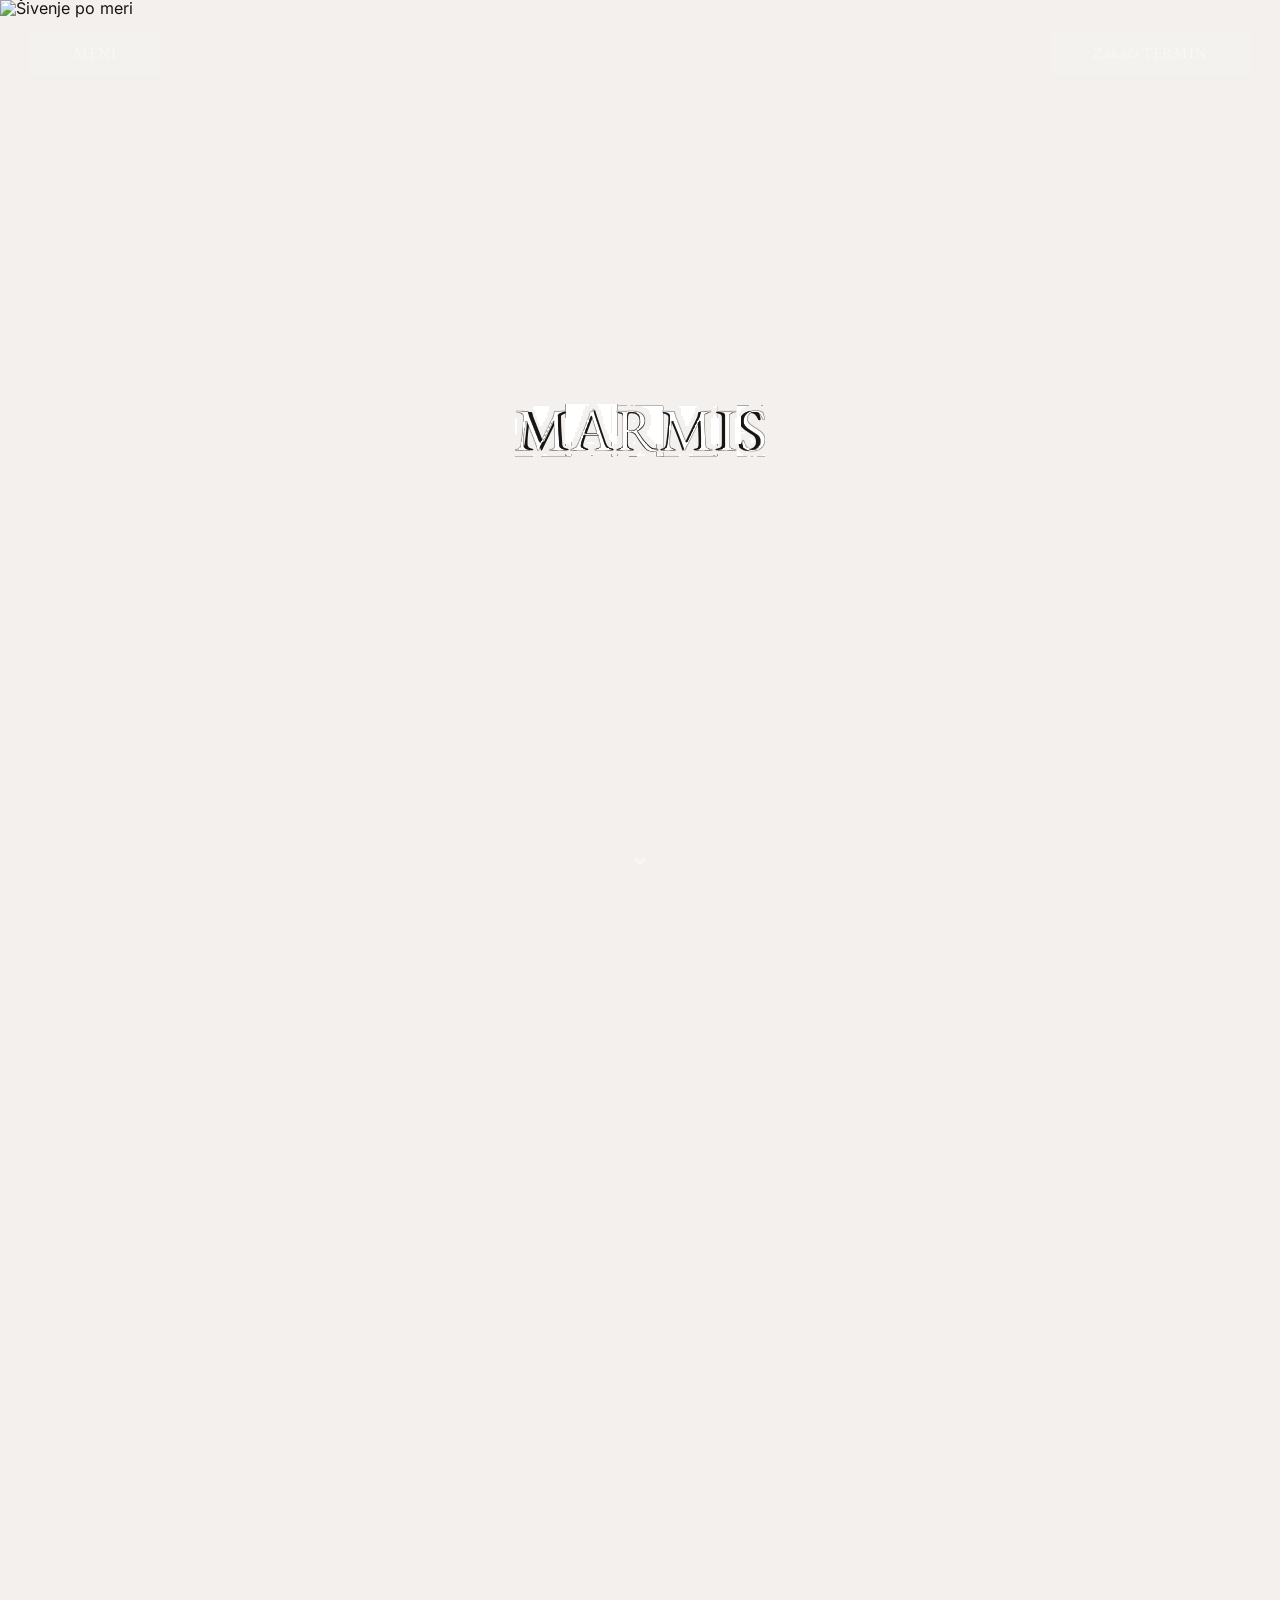
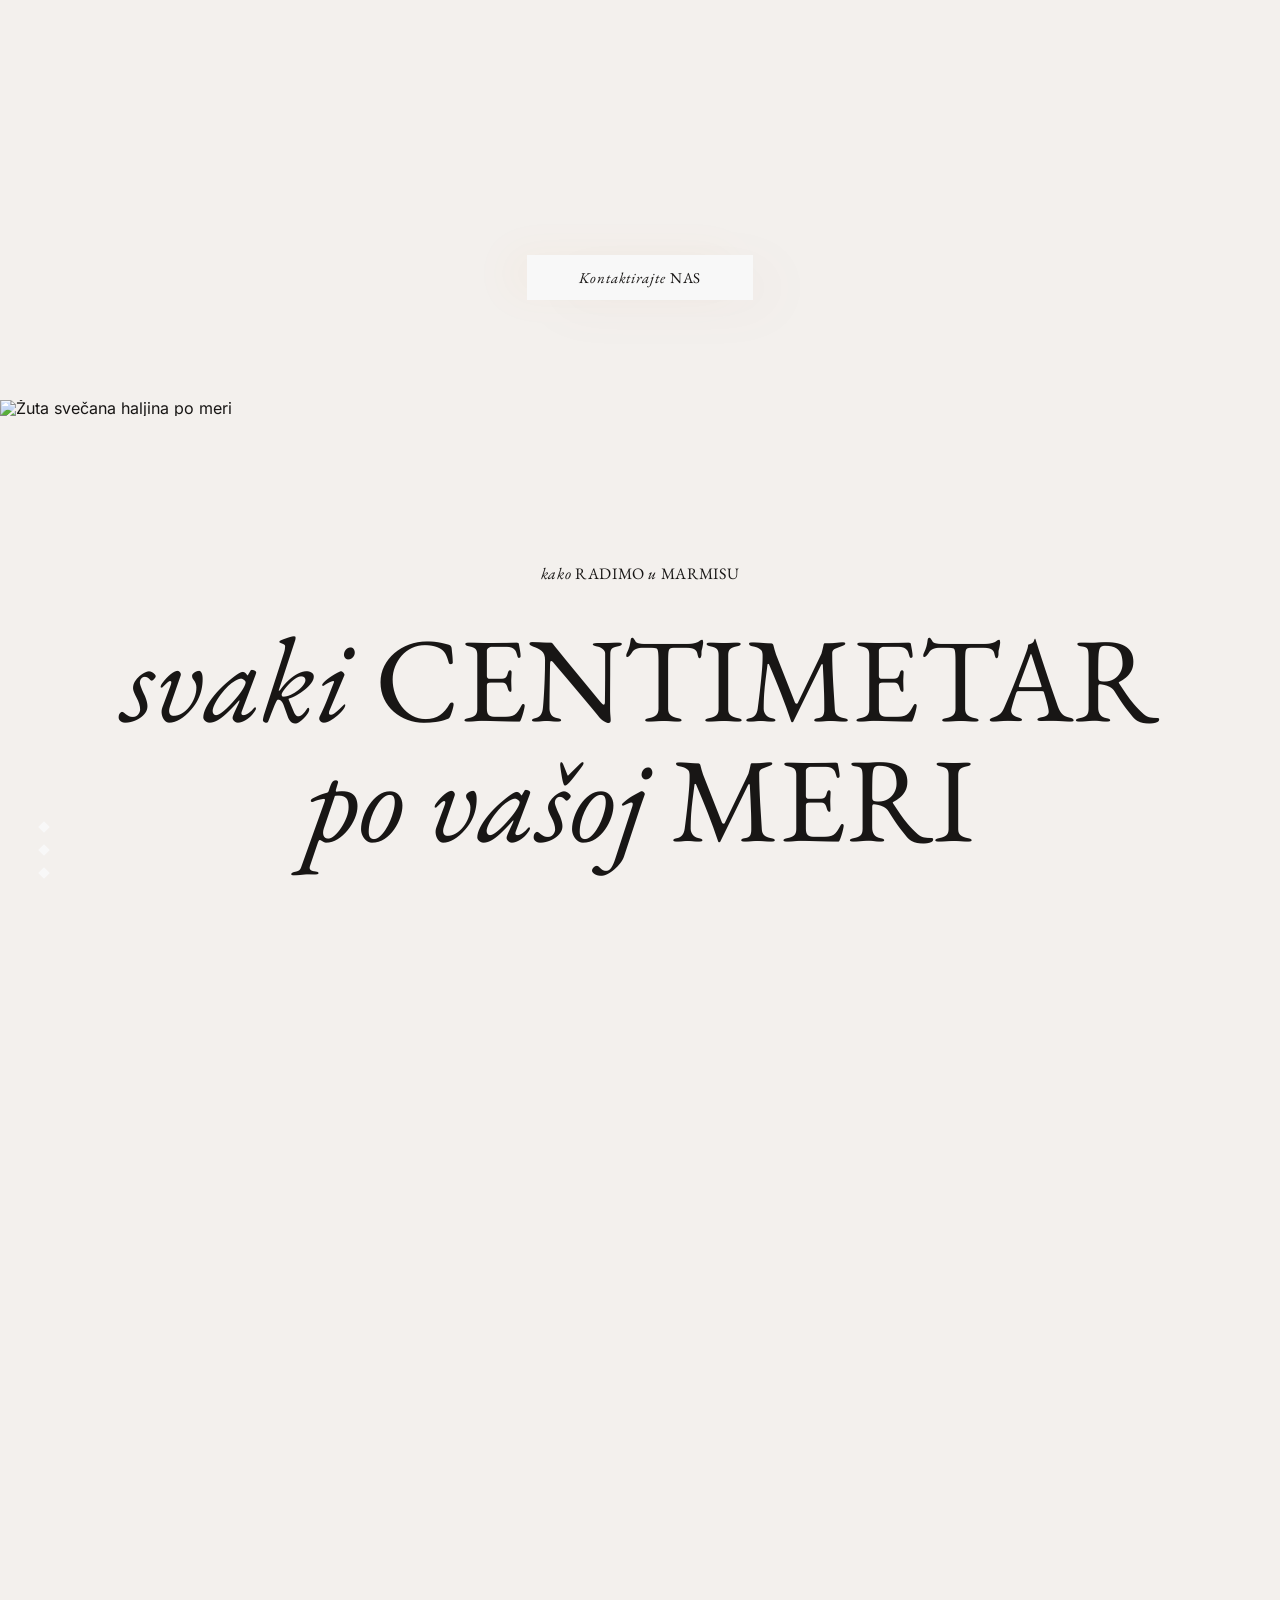
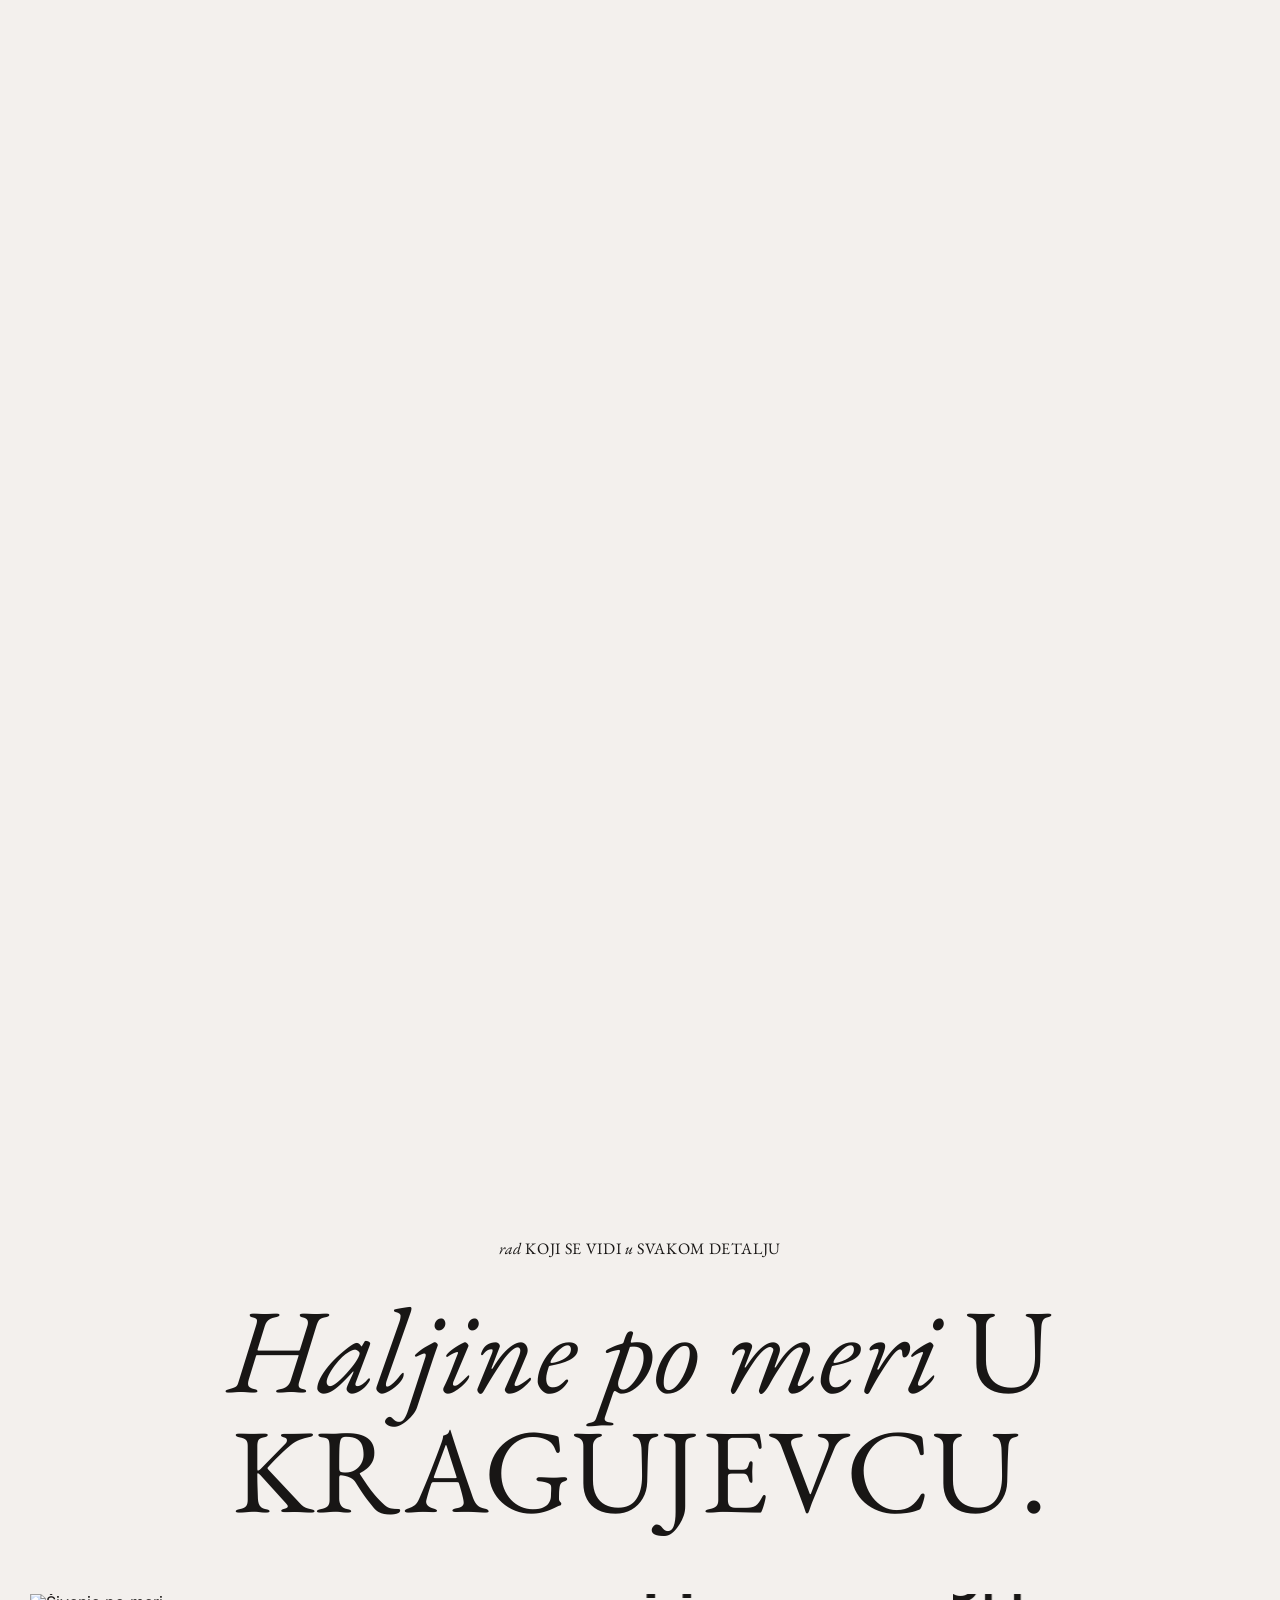
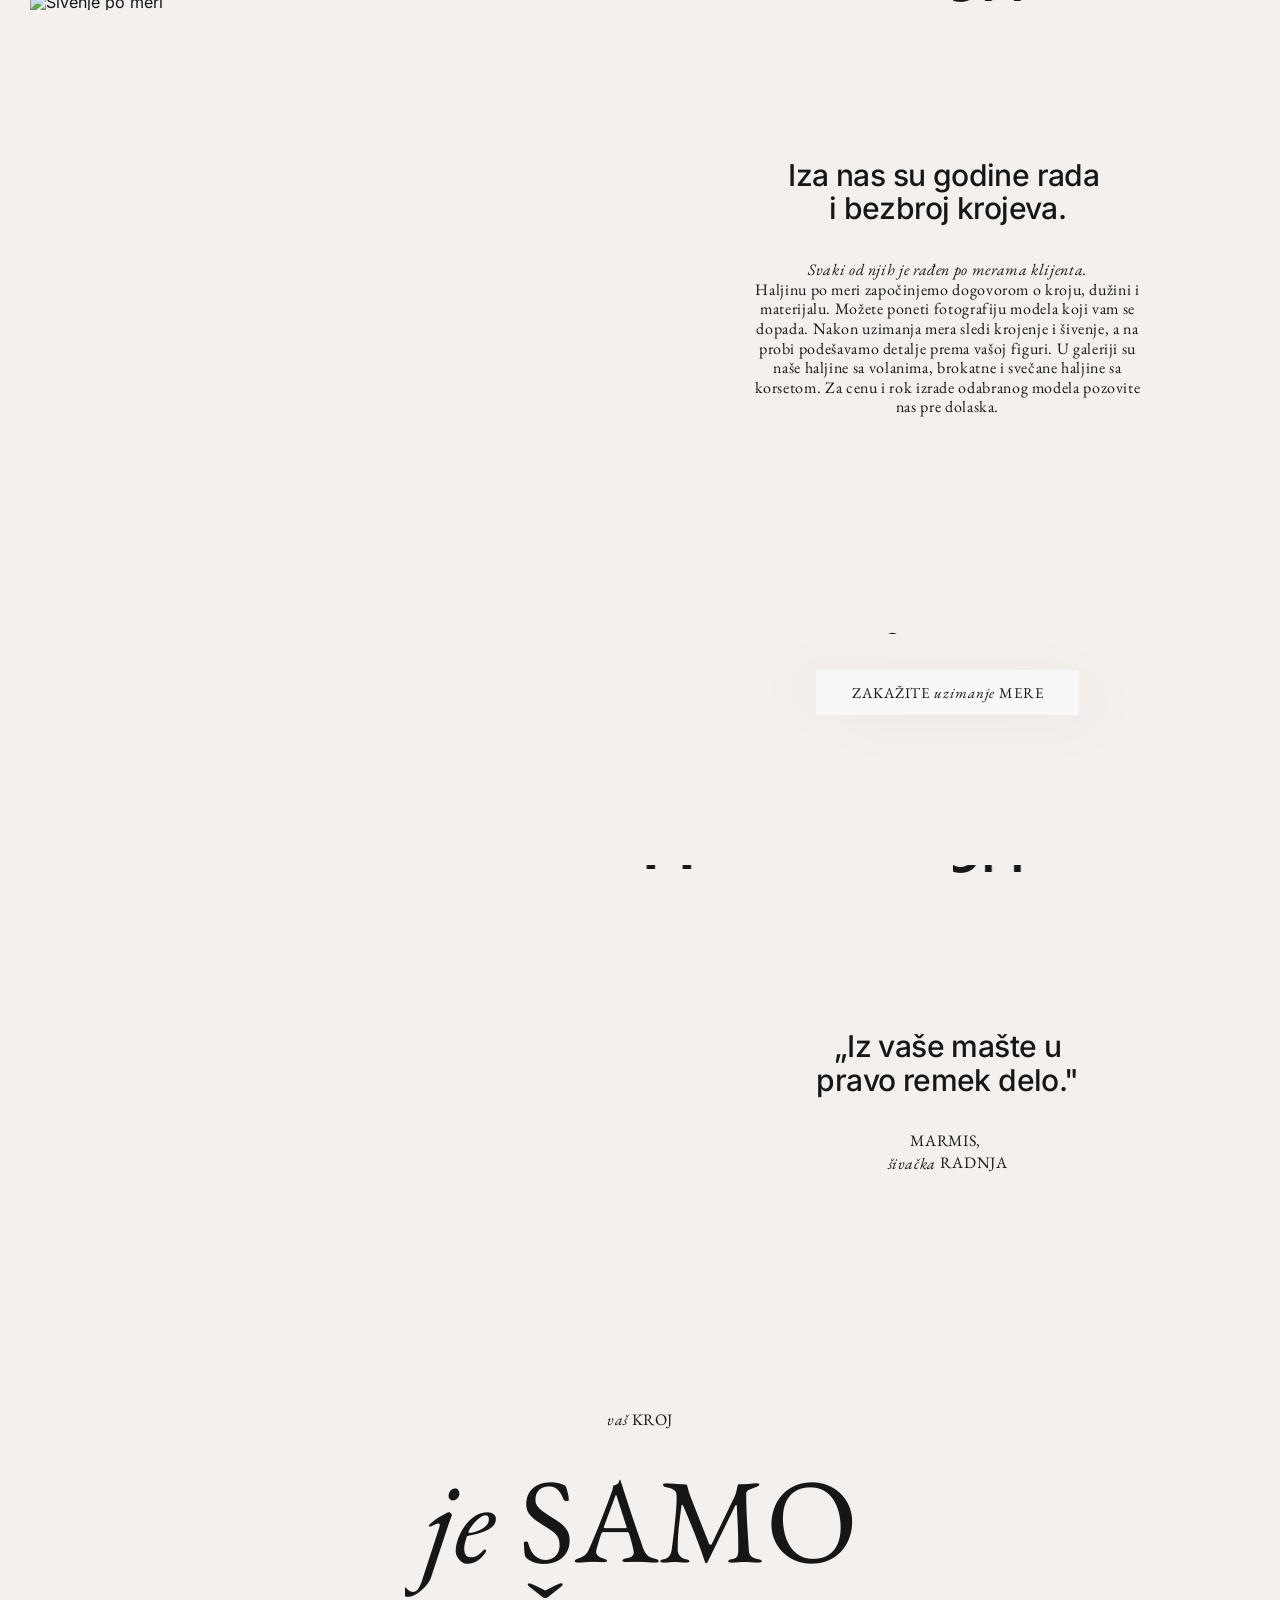
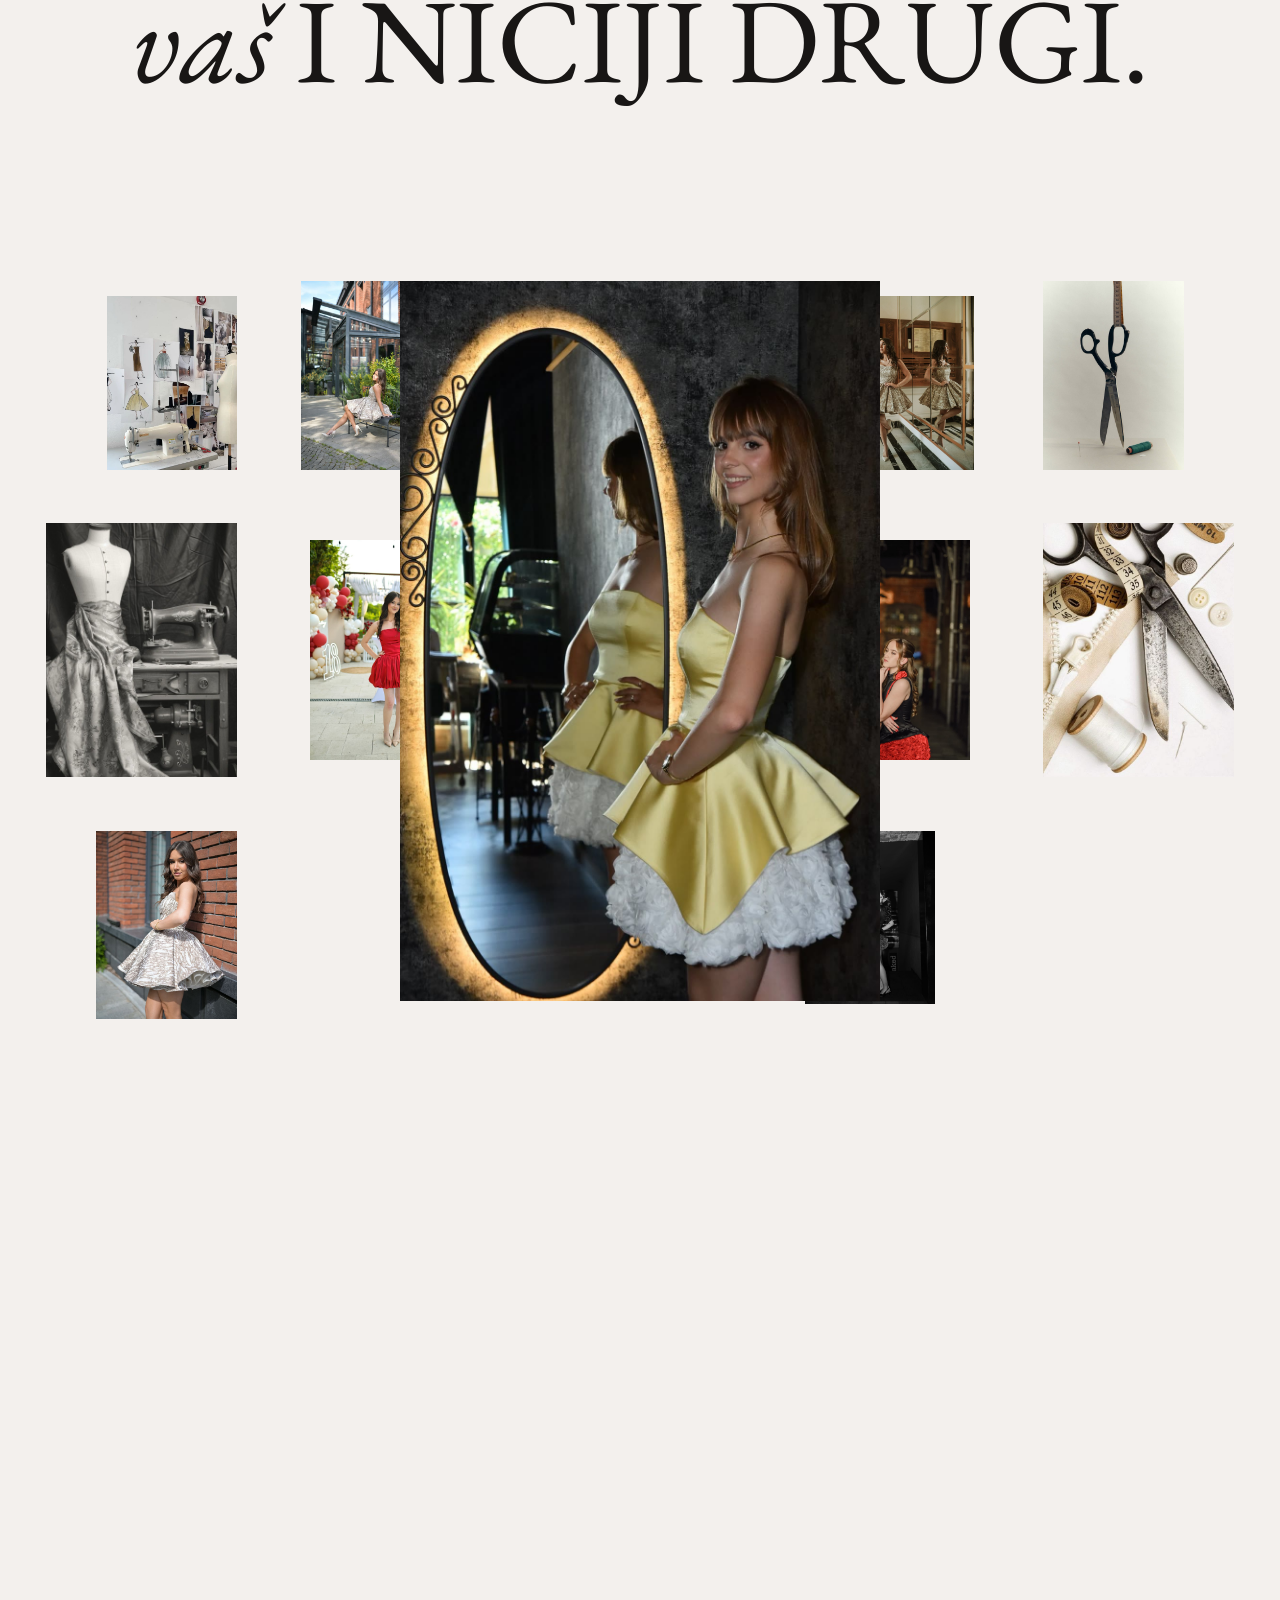
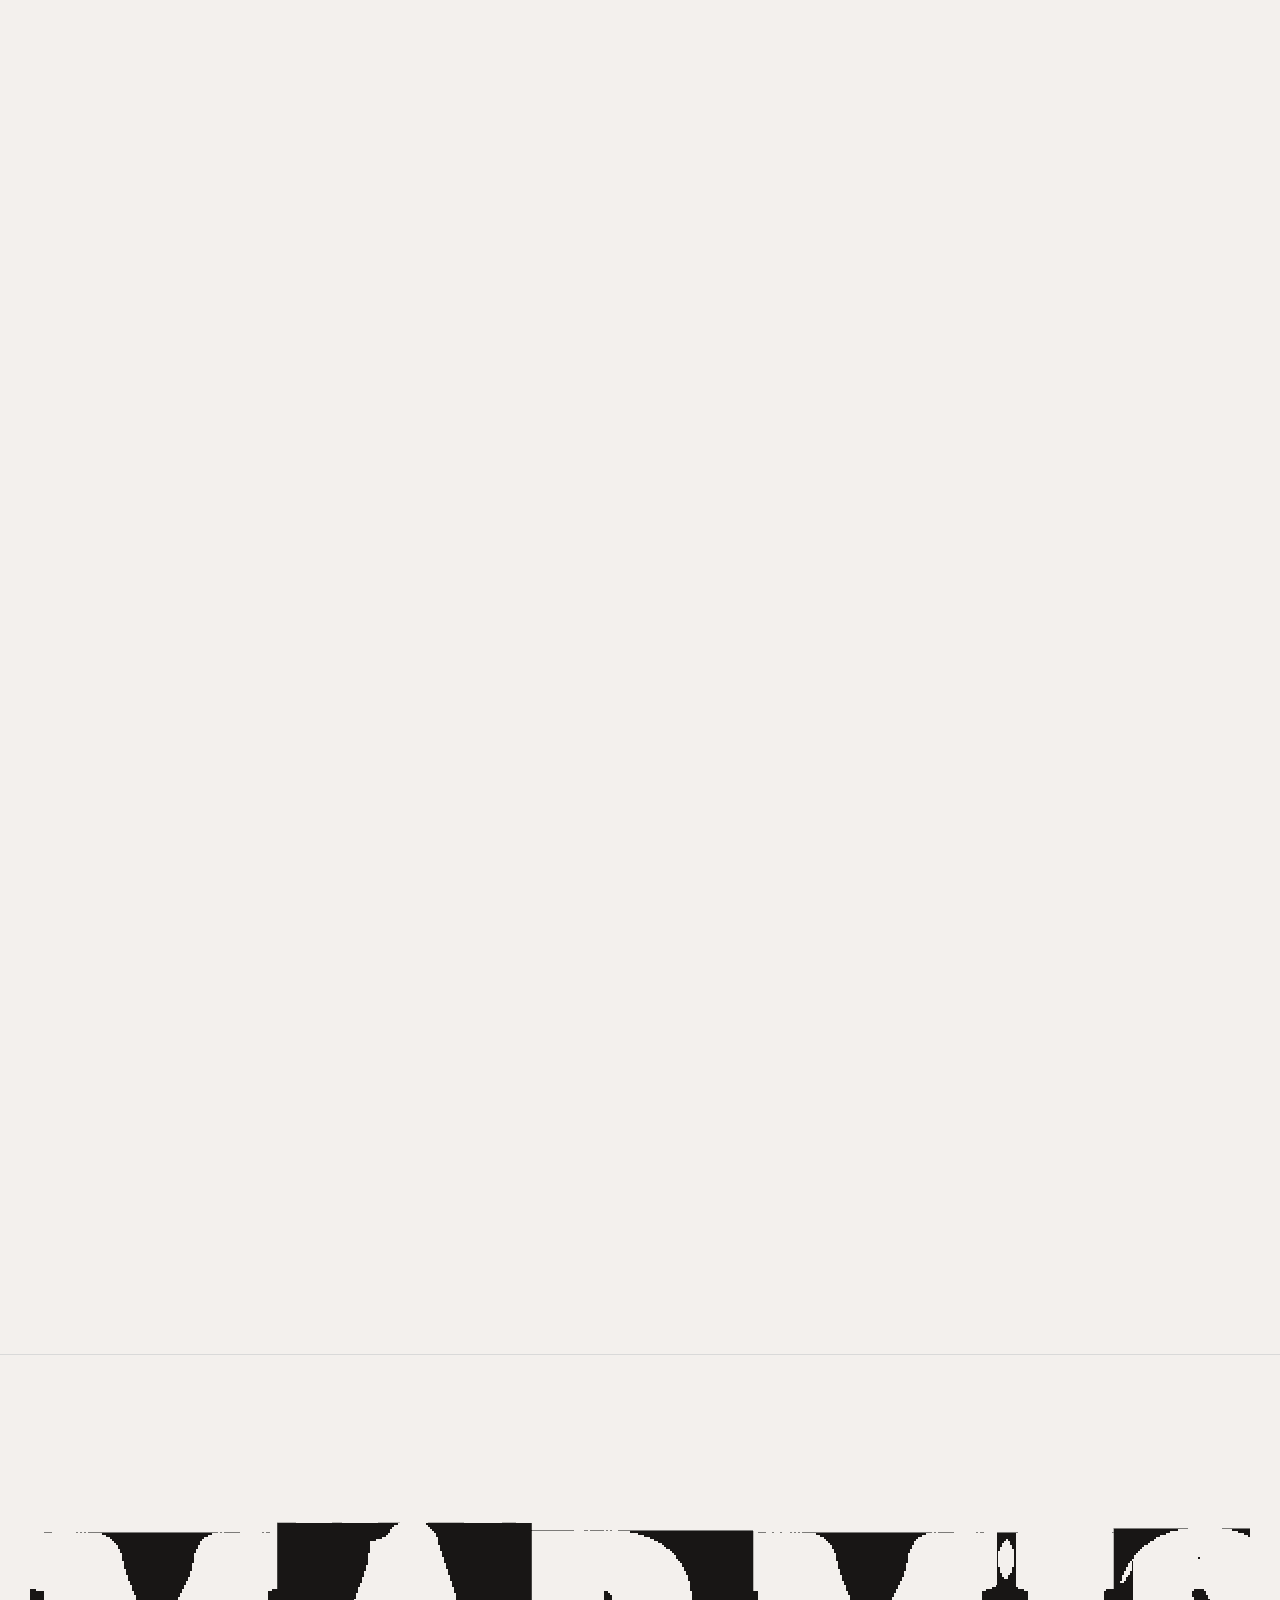
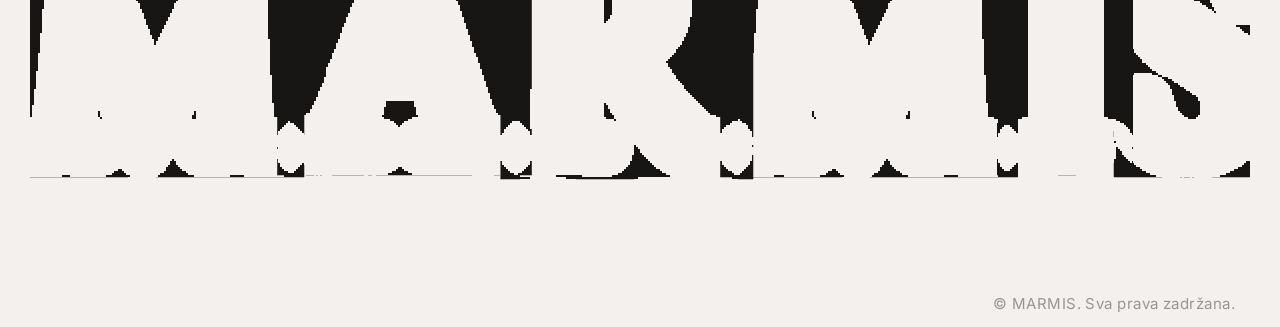
==== commit 74b0cf6d: "SEO: adresa, radno vreme i geo podaci; poster na hero videu Kontakt strana pored telefona prikazuje " ====
--- a/index.html
+++ b/index.html
@@ -1,5 +1,5 @@
-<!DOCTYPE html><html data-dpl-id="dpl_5DJLEfML6Tahb8bYNMHiKG68mpNy" lang="sr"><head><meta charSet="utf-8"/><link rel="preconnect" href="https://xei5vqg0.api.sanity.io"/><link href="https://xei5vqg0.api.sanity.io" rel="dns-prefetch"/><meta name="viewport" content="width=device-width, initial-scale=1"/><link rel="preload" href="fonts/EBGaramond-Regular.woff2" as="font" crossorigin="anonymous" type="font/woff2"/><link rel="preload" href="fonts/EBGaramond-Italic.woff2" as="font" crossorigin="anonymous" type="font/woff2"/><link rel="stylesheet" href="/_next/static/chunks/18bp.akqca-3_.css?dpl=dpl_5DJLEfML6Tahb8bYNMHiKG68mpNy" data-precedence="next"/><link rel="stylesheet" href="/_next/static/chunks/0_ami5.utm9f8.css?dpl=dpl_5DJLEfML6Tahb8bYNMHiKG68mpNy" data-precedence="next"/><link rel="stylesheet" href="/_next/static/chunks/0ot2j1ufaj_~p.css?dpl=dpl_5DJLEfML6Tahb8bYNMHiKG68mpNy" data-precedence="next"/><link rel="stylesheet" href="/_next/static/chunks/0b.y.basln~dj.css?dpl=dpl_5DJLEfML6Tahb8bYNMHiKG68mpNy" data-precedence="next"/><link rel="preload" as="script" fetchPriority="low" href="/_next/static/chunks/17gsouh7epk3e.js?dpl=dpl_5DJLEfML6Tahb8bYNMHiKG68mpNy"/><script src="/_next/static/chunks/0f4lvirgu_tl7.js?dpl=dpl_5DJLEfML6Tahb8bYNMHiKG68mpNy" async=""></script><script src="/_next/static/chunks/0rg57dqhtc7mz.js?dpl=dpl_5DJLEfML6Tahb8bYNMHiKG68mpNy" async=""></script><script src="/_next/static/chunks/0k7clit8ax_.~.js?dpl=dpl_5DJLEfML6Tahb8bYNMHiKG68mpNy" async=""></script><script src="/_next/static/chunks/0fkbmzrhnu075.js?dpl=dpl_5DJLEfML6Tahb8bYNMHiKG68mpNy" async=""></script><script src="/_next/static/chunks/0pfr5ypyk26l~.js?dpl=dpl_5DJLEfML6Tahb8bYNMHiKG68mpNy" async=""></script><script src="/_next/static/chunks/0yw34h1reer-v.js?dpl=dpl_5DJLEfML6Tahb8bYNMHiKG68mpNy" async=""></script><script src="/_next/static/chunks/115-ylee-fuct.js?dpl=dpl_5DJLEfML6Tahb8bYNMHiKG68mpNy" async=""></script><script src="/_next/static/chunks/turbopack-02s--b2e7r0cz.js?dpl=dpl_5DJLEfML6Tahb8bYNMHiKG68mpNy" async=""></script><script src="/_next/static/chunks/0hk_b7xgkd4m6.js?dpl=dpl_5DJLEfML6Tahb8bYNMHiKG68mpNy" async=""></script><script src="/_next/static/chunks/0tgsa3kk2ystz.js?dpl=dpl_5DJLEfML6Tahb8bYNMHiKG68mpNy" async=""></script><script src="/_next/static/chunks/0_-owz2gqauyp.js?dpl=dpl_5DJLEfML6Tahb8bYNMHiKG68mpNy" async=""></script><script src="/_next/static/chunks/0lt-.ha_261u8.js?dpl=dpl_5DJLEfML6Tahb8bYNMHiKG68mpNy" async=""></script><script src="/_next/static/chunks/0jnvfabahyhmj.js?dpl=dpl_5DJLEfML6Tahb8bYNMHiKG68mpNy" async=""></script><script src="/_next/static/chunks/02unrdx1lxkac.js?dpl=dpl_5DJLEfML6Tahb8bYNMHiKG68mpNy" async=""></script><script src="/_next/static/chunks/0zjg_4s8nezvs.js?dpl=dpl_5DJLEfML6Tahb8bYNMHiKG68mpNy" async=""></script><script src="/_next/static/chunks/040~pl7oz.8jg.js?dpl=dpl_5DJLEfML6Tahb8bYNMHiKG68mpNy" async=""></script><script src="/_next/static/chunks/0rr86m823plm1.js?dpl=dpl_5DJLEfML6Tahb8bYNMHiKG68mpNy" async=""></script><script src="/_next/static/chunks/0fruuqydg84mu.js?dpl=dpl_5DJLEfML6Tahb8bYNMHiKG68mpNy" async=""></script><script src="/_next/static/chunks/0n6hizhi3wore.js?dpl=dpl_5DJLEfML6Tahb8bYNMHiKG68mpNy" async=""></script><script src="/_next/static/chunks/0h~h~4-em9w7g.js?dpl=dpl_5DJLEfML6Tahb8bYNMHiKG68mpNy" async=""></script><script src="/_next/static/chunks/0r5tos1dh~iwd.js?dpl=dpl_5DJLEfML6Tahb8bYNMHiKG68mpNy" async=""></script><script src="/_next/static/chunks/0l9~aahaua.gc.js?dpl=dpl_5DJLEfML6Tahb8bYNMHiKG68mpNy" async=""></script><script src="/_next/static/chunks/052uyh96p_mzs.js?dpl=dpl_5DJLEfML6Tahb8bYNMHiKG68mpNy" async=""></script><script src="/_next/static/chunks/07yqe6s1w-tze.js?dpl=dpl_5DJLEfML6Tahb8bYNMHiKG68mpNy" async=""></script><link rel="preload" href="/_next/static/chunks/0eklt3ph0zxni.css?dpl=dpl_5DJLEfML6Tahb8bYNMHiKG68mpNy" as="style"/><link rel="stylesheet" href="/marmis/galerije.css"/><script src="/marmis/media-mobile.js"></script><script src="/marmis/koraci-mobile.js" defer=""></script><script src="/marmis/galerije.js" defer=""></script><title>Marmis - modni studio u Kragujevcu</title><meta name="description" content="Šivačka radnja MARMIS u Kragujevcu. Godinama šijemo odeću po meri, po vašim željama i po vašim merama. Pozovite 063 609158 i zakažite uzimanje mere."/><meta name="application-name" content="MARMIS"/><meta name="theme-color" content="#ffffff"/><meta name="robots" content="index, follow"/><meta name="googlebot" content="index, follow, max-video-preview:-1, max-image-preview:large, max-snippet:-1"/><link rel="canonical" href="https://marmis.rs"/><meta property="og:title" content="Marmis - modni studio u Kragujevcu"/><meta property="og:description" content="Šivačka radnja MARMIS u Kragujevcu. Godinama šijemo odeću po meri, po vašim željama i po vašim merama. Pozovite 063 609158 i zakažite uzimanje mere."/><meta property="og:url" content="https://marmis.rs"/><meta property="og:site_name" content="MARMIS"/><meta property="og:locale" content="sr_RS"/><meta property="og:image" content="/images/xei5vqg0/production/8e3034304dca200363d214d56484cafa014a2326-20604x11590.jpg?w=1200&amp;h=630&amp;fit=crop"/><meta property="og:image:width" content="1200"/><meta property="og:image:height" content="630"/><meta property="og:image:alt" content="Radionica MARMIS u Kragujevcu"/><meta property="og:type" content="website"/><meta name="twitter:card" content="summary_large_image"/><meta name="twitter:title" content="Marmis - modni studio u Kragujevcu"/><meta name="twitter:description" content="Šivačka radnja MARMIS u Kragujevcu. Godinama šijemo odeću po meri, po vašim željama i po vašim merama. Pozovite 063 609158 i zakažite uzimanje mere."/><meta name="twitter:image" content="/images/xei5vqg0/production/8e3034304dca200363d214d56484cafa014a2326-20604x11590.jpg?w=1200&amp;h=630&amp;fit=crop"/><link rel="apple-touch-icon" sizes="180x180" href="/apple-touch-icon.png"/><link rel="icon" type="image/png" sizes="32x32" href="/favicon-light-32x32.png" media="(prefers-color-scheme: light)"/><link rel="icon" type="image/png" sizes="16x16" href="/favicon-light-16x16.png" media="(prefers-color-scheme: light)"/><link rel="icon" type="image/png" sizes="32x32" href="/favicon-dark-32x32.png" media="(prefers-color-scheme: dark)"/><link rel="icon" type="image/png" sizes="16x16" href="/favicon-dark-16x16.png" media="(prefers-color-scheme: dark)"/><link rel="manifest" href="/site.webmanifest"/><link rel="preload" href="fonts/EBGaramond-Regular.woff2" as="font" type="font/woff2" crossorigin="anonymous"/><link rel="preload" href="fonts/EBGaramond-Italic.woff2" as="font" type="font/woff2" crossorigin="anonymous"/><script type="application/ld+json">{"@context":"https://schema.org","@type":"ClothingStore","@id":"https://marmis.rs/#organization","name":"MARMIS","legalName":"MARMIS šivačka radnja","url":"https://marmis.rs","telephone":"+381 63 609158","description":"MARMIS je šivačka radnja u Kragujevcu. Godinama šijemo po meri, a kroj se pravi prema vašoj želji i vašoj figuri.","logo":{"@type":"ImageObject","url":"https://marmis.rs/android-chrome-512x512.png","width":512,"height":512},"image":["https://marmis.rs/images/xei5vqg0/production/8e3034304dca200363d214d56484cafa014a2326-20604x11590.jpg","https://marmis.rs/images/xei5vqg0/production/fe9dfb2b06f0b04fa45dc0ebd925dc3b39517dc5-1728x1001.jpg"],"address":{"@type":"PostalAddress","streetAddress":"Kneginje Ljubice 2","addressLocality":"Kragujevac","postalCode":"34000","addressRegion":"Šumadijski okrug","addressCountry":"RS"},"areaServed":{"@type":"City","name":"Kragujevac"},"knowsLanguage":"sr","currenciesAccepted":"RSD","contactPoint":{"@type":"ContactPoint","telephone":"+381 63 609158","contactType":"customer service","availableLanguage":["sr"],"areaServed":"RS"},"makesOffer":{"@type":"Offer","itemOffered":{"@type":"Service","name":"Šivenje odeće po meri","serviceType":"Šivenje po meri","provider":{"@id":"https://marmis.rs/#organization"},"areaServed":{"@type":"City","name":"Kragujevac"}}}}</script><script type="application/ld+json">{"@context":"https://schema.org","@graph":[{"@type":"WebSite","@id":"https://marmis.rs/#website","name":"MARMIS","url":"https://marmis.rs","description":"MARMIS je šivačka radnja u Kragujevcu. Godinama šijemo po meri, a kroj se pravi prema vašoj želji i vašoj figuri.","inLanguage":"sr-RS","publisher":{"@id":"https://marmis.rs/#organization"}},{"@type":"ImageObject","@id":"https://marmis.rs/#primaryimage","url":"https://marmis.rs/images/xei5vqg0/production/8e3034304dca200363d214d56484cafa014a2326-20604x11590.jpg","contentUrl":"https://marmis.rs/images/xei5vqg0/production/8e3034304dca200363d214d56484cafa014a2326-20604x11590.jpg","width":1200,"height":630,"caption":"Radionica MARMIS u Kragujevcu"},{"@type":"WebPage","@id":"https://marmis.rs/#webpage","url":"https://marmis.rs","name":"Marmis - modni studio u Kragujevcu","description":"Šivačka radnja MARMIS u Kragujevcu. Godinama šijemo odeću po meri, po vašim željama i po vašim merama. Pozovite 063 609158 i zakažite uzimanje mere.","isPartOf":{"@id":"https://marmis.rs/#website"},"about":{"@id":"https://marmis.rs/#organization"},"primaryImageOfPage":{"@id":"https://marmis.rs/#primaryimage"},"inLanguage":"sr-RS"}]}</script><script src="/_next/static/chunks/03~yq9q893hmn.js?dpl=dpl_5DJLEfML6Tahb8bYNMHiKG68mpNy" noModule=""></script><style>/* MARMIS: impresum uklonjen iz futera */.RootLayoutFooterCredits-module-scss-module__PB550W__RootLayoutFooterCreditsTrigger{display:none!important}</style></head><body><div hidden=""><!--$--><!--/$--></div><a href="#main-content" class="skip-to-content">Pređi na sadržaj</a><!--$--><!--/$--><div class="RootLayoutLoader-module-scss-module__-0Eava__RootLayoutLoader"><div class="RootLayoutLoader-module-scss-module__-0Eava__container"><div class="RootLayoutLoader-module-scss-module__-0Eava__top"><p><span class="uppercase">gde</span></p><p><em>vaša</em> <span class="uppercase">ideja</span></p></div><div class="RootLayoutLoader-module-scss-module__-0Eava__bottom"><p><span class="uppercase">dobija</span></p><p><span class="uppercase">oblik</span> <em>po meri.</em></p></div><div class="RootLayoutLoader-module-scss-module__-0Eava__progress"><span class="RootLayoutLoader-module-scss-module__-0Eava__indicator">0%</span></div></div></div><header class="RootLayoutHeader-module-scss-module__96vZrq__RootLayoutHeader RootLayoutHeader-module-scss-module__96vZrq__theme-transparent"><div><div data-focus-guard="true" tabindex="-1" style="width:1px;height:0px;padding:0;overflow:hidden;position:fixed;top:1px;left:1px"></div><div data-focus-lock-disabled="disabled"><div class="RootLayoutHeader-module-scss-module__96vZrq__top"><button class="Button-module-scss-module__VLzsWq__Button RootLayoutHeader-module-scss-module__96vZrq__trigger Button-module-scss-module__VLzsWq__theme-transparent" id="_R_34tb_-trigger-desktop" aria-expanded="false" aria-controls="_R_34tb_-content" aria-label="Otvori meni"><span class="RootLayoutHeader-module-scss-module__96vZrq__inner"><span class="RootLayoutHeader-module-scss-module__96vZrq__menuText" aria-hidden="false"><span class="RootLayoutHeader-module-scss-module__96vZrq__menuTextLabel">Meni</span><span class="RootLayoutHeader-module-scss-module__96vZrq__menuTextCopy" aria-hidden="true">Meni</span></span><span class="RootLayoutHeader-module-scss-module__96vZrq__closeText" aria-hidden="true"><span class="RootLayoutHeader-module-scss-module__96vZrq__closeTextLabel">Zatvori</span><span class="RootLayoutHeader-module-scss-module__96vZrq__closeTextCopy" aria-hidden="true">Zatvori</span></span></span><div class="RootLayoutHeader-module-scss-module__96vZrq__RootLayoutHeaderMenuIcon RootLayoutHeader-module-scss-module__96vZrq__menuIcon RootLayoutHeader-module-scss-module__96vZrq__theme-transparent"></div></button><div class="RootLayoutHeader-module-scss-module__96vZrq__logo"></div><a class="Button-module-scss-module__VLzsWq__Button RootLayoutHeader-module-scss-module__96vZrq__button Button-module-scss-module__VLzsWq__theme-transparent" tabindex="0" href="/kontakt"><div class="RootLayoutHeader-module-scss-module__96vZrq__buttonText"><div class="Button-module-scss-module__VLzsWq__ButtonAnimatedText Button-module-scss-module__VLzsWq__is-visible"><span class="Button-module-scss-module__VLzsWq__wrapper"><span class="Button-module-scss-module__VLzsWq__content"><div><p><em><span class="uppercase">z</span>akaži</em> <span class="uppercase">termin</span></p></div></span><span class="Button-module-scss-module__VLzsWq__copy" aria-hidden="true"><div><p><em><span class="uppercase">z</span>akaži</em> <span class="uppercase">termin</span></p></div></span></span></div></div><svg role="presentation" aria-hidden="true" focusable="false" class="RootLayoutHeader-module-scss-module__96vZrq__buttonIcon"><use xmlns:xlink="http://www.w3.org/1999/xlink" xlink:href="/icons.svg#bag" href="/icons.svg#bag"></use></svg></a></div><div id="_R_34tb_-content" class="RootLayoutHeader-module-scss-module__96vZrq__content" aria-labelledby="_R_34tb_-trigger-desktop"><div class="RootLayoutHeader-module-scss-module__96vZrq__overflow"><div class="RootLayoutHeader-module-scss-module__96vZrq__wrapper"><nav class="RootLayoutHeader-module-scss-module__96vZrq__primary"><ul class="RootLayoutHeader-module-scss-module__96vZrq__items"><li class="RootLayoutHeader-module-scss-module__96vZrq__item" style="--i:0"><a class="RootLayoutHeader-module-scss-module__96vZrq__link RootLayoutHeader-module-scss-module__96vZrq__active" href="/"><span class="RootLayoutHeader-module-scss-module__96vZrq__label"><span class="RootLayoutHeader-module-scss-module__96vZrq__word" style="--index:0">početna</span></span><span class="RootLayoutHeader-module-scss-module__96vZrq__copy" aria-hidden="true"><span class="RootLayoutHeader-module-scss-module__96vZrq__word" style="--index:0">početna</span></span></a></li><li class="RootLayoutHeader-module-scss-module__96vZrq__item" style="--i:1"><a class="RootLayoutHeader-module-scss-module__96vZrq__link" href="/kontakt"><span class="RootLayoutHeader-module-scss-module__96vZrq__label"><span class="RootLayoutHeader-module-scss-module__96vZrq__word" style="--index:0">Kontakt</span></span><span class="RootLayoutHeader-module-scss-module__96vZrq__copy" aria-hidden="true"><span class="RootLayoutHeader-module-scss-module__96vZrq__word" style="--index:0">Kontakt</span></span></a></li></ul></nav><div class="RootLayoutHeader-module-scss-module__96vZrq__contact"><p>Kontakt:<br/>063 609158</p></div><div class="RootLayoutHeader-module-scss-module__96vZrq__secondary"><ul></ul></div><div class="RootLayoutHeader-module-scss-module__96vZrq__legals"><ul class="RootLayoutHeader-module-scss-module__96vZrq__legalsLinks"></ul></div></div></div></div></div><div data-focus-guard="true" tabindex="-1" style="width:1px;height:0px;padding:0;overflow:hidden;position:fixed;top:1px;left:1px"></div></div></header><main id="main-content"><div data-type="main-hero"><section class="MainHero-module-scss-module__yRwbjq__MainHero"><div class="MainHero-module-scss-module__yRwbjq__root"><div class="MainHero-module-scss-module__yRwbjq__mask" style="--mask-progress:0"><!--$?--><template id="B:0"></template><div class="Skeleton-module-scss-module__c6gN4a__Skeleton MainHero-module-scss-module__yRwbjq__skeleton"></div><!--/$--><div class="MainHero-module-scss-module__yRwbjq__content"><div class="MainHero-module-scss-module__yRwbjq__beacon"></div><div class="MainHero-module-scss-module__yRwbjq__logo" style="visibility:hidden"></div><div class="MainHero-module-scss-module__yRwbjq__title"><h1><em>Šivenje</em> <span class="uppercase">po meri</span> <em>za vaš</em> <span class="uppercase">savršen kroj.</span></h1></div><div class="ScrollCue-module-scss-module__UbqG-W__ScrollCue MainHero-module-scss-module__yRwbjq__scrollCue" aria-hidden="true"><svg role="presentation" aria-hidden="true" focusable="false" class="ScrollCue-module-scss-module__UbqG-W__chevron"><use xmlns:xlink="http://www.w3.org/1999/xlink" xlink:href="/icons.svg#chevron" href="/icons.svg#chevron"></use></svg></div></div></div></div><svg role="presentation" aria-hidden="true" focusable="false" class="Brand-module-scss-module__s2ofua__Brand MainHero-module-scss-module__yRwbjq__brand Brand-module-scss-module__s2ofua__theme-dark" style="opacity:1;visibility:hidden"><use xmlns:xlink="http://www.w3.org/1999/xlink" xlink:href="/brand.svg#logo" href="/brand.svg#logo"></use></svg></section></div><div data-type="dress-discover"><section class="DressDiscover-module-scss-module__6gNPWa__DressDiscover"><div class="DressDiscover-module-scss-module__6gNPWa__container"><div class="DressDiscover-module-scss-module__6gNPWa__webgl"></div><p class="DressDiscover-module-scss-module__6gNPWa__text"><span class="DressDiscover-module-scss-module__6gNPWa__firstText DressDiscover-module-scss-module__6gNPWa__down"><span><span><span class="uppercase">šivenje haljina <br/></span><em>po vašoj</em><span class="uppercase"> želji</span></span></span></span><span class="DressDiscover-module-scss-module__6gNPWa__secondText DressDiscover-module-scss-module__6gNPWa__down"><span><span><span class="uppercase">godine iskustva <br/>čine </span><em>savršenstvo.</em></span></span></span></p><div class="DressDiscover-module-scss-module__6gNPWa__pois"></div></div><div class="DressDiscover-module-scss-module__6gNPWa__content"><h2 class="DressDiscover-module-scss-module__6gNPWa__title">MARMIS je šivačka radnja u Kragujevcu. Godinama šijemo po meri, a kroj se pravi prema vašoj želji i vašoj figuri.</h2><div class="DressDiscover-module-scss-module__6gNPWa__description"><p>Svaki komad kreće od vaše mere i od dogovora kako želite da izgleda. Materijal i model birate vi, ostalo je naš posao.</p></div><a class="Button-module-scss-module__VLzsWq__Button DressDiscover-module-scss-module__6gNPWa__button Button-module-scss-module__VLzsWq__theme-plain" href="/kontakt"><div class="Button-module-scss-module__VLzsWq__ButtonAnimatedText"><span class="Button-module-scss-module__VLzsWq__wrapper"><span class="Button-module-scss-module__VLzsWq__content"><div><p><em>Kontaktirajte</em> <span class="uppercase">nas</span></p></div></span><span class="Button-module-scss-module__VLzsWq__copy" aria-hidden="true"><div><p><em>Kontaktirajte</em> <span class="uppercase">nas</span></p></div></span></span></div></a></div></section></div><div data-type="full-size-scroller-stepper"><section class="FullSizeScrollerStepper-module-scss-module__K-7siW__FullSizeScrollerStepper" style="--active:0"><div class="FullSizeScrollerStepper-module-scss-module__K-7siW__container"><div class="FullSizeScrollerStepper-module-scss-module__K-7siW__largeTitleContainer"><div class="LargeTitle-module-scss-module__WbxenW__LargeTitle FullSizeScrollerStepper-module-scss-module__K-7siW__largeTitle"><div class="LargeTitle-module-scss-module__WbxenW__uptitle"><p><em>kako</em> <span class="uppercase">radimo</span> <em>u</em> <span class="uppercase">marmisu</span></p></div><div class="LargeTitle-module-scss-module__WbxenW__title"><p><em>svaki</em> <span class="uppercase">centimetar</span><br/><em>po vašoj</em> <span class="uppercase">meri</span></p></div></div></div><div><div class="FullSizeScrollerStepper-module-scss-module__K-7siW__masks"><div class="FullSizeScrollerStepper-module-scss-module__K-7siW__FullSizeScrollerStepperItemBeacon"></div><div class="FullSizeScrollerStepper-module-scss-module__K-7siW__FullSizeScrollerStepperItem" style="--mask-progress:0" id="_R_6lubt4tb_-0"><div class="FullSizeScrollerStepper-module-scss-module__K-7siW__container"><img alt="Žuta svečana haljina po meri" loading="lazy" width="2887" height="1800" decoding="async" data-nimg="1" class="Media-module-scss-module__lFYlva__desktop FullSizeScrollerStepper-module-scss-module__K-7siW__media" style="color:transparent" sizes="100.00vw" srcSet="/images/xei5vqg0/production/cfe716ebeb9d1a0676a59f41aa92b2e678dce13c-2887x1800.jpg?w=32&amp;q=75&amp;auto=format 32w, /images/xei5vqg0/production/cfe716ebeb9d1a0676a59f41aa92b2e678dce13c-2887x1800.jpg?w=48&amp;q=75&amp;auto=format 48w, /images/xei5vqg0/production/cfe716ebeb9d1a0676a59f41aa92b2e678dce13c-2887x1800.jpg?w=64&amp;q=75&amp;auto=format 64w, /images/xei5vqg0/production/cfe716ebeb9d1a0676a59f41aa92b2e678dce13c-2887x1800.jpg?w=96&amp;q=75&amp;auto=format 96w, /images/xei5vqg0/production/cfe716ebeb9d1a0676a59f41aa92b2e678dce13c-2887x1800.jpg?w=128&amp;q=75&amp;auto=format 128w, /images/xei5vqg0/production/cfe716ebeb9d1a0676a59f41aa92b2e678dce13c-2887x1800.jpg?w=256&amp;q=75&amp;auto=format 256w, /images/xei5vqg0/production/cfe716ebeb9d1a0676a59f41aa92b2e678dce13c-2887x1800.jpg?w=384&amp;q=75&amp;auto=format 384w, /images/xei5vqg0/production/cfe716ebeb9d1a0676a59f41aa92b2e678dce13c-2887x1800.jpg?w=640&amp;q=75&amp;auto=format 640w, /images/xei5vqg0/production/cfe716ebeb9d1a0676a59f41aa92b2e678dce13c-2887x1800.jpg?w=750&amp;q=75&amp;auto=format 750w, /images/xei5vqg0/production/cfe716ebeb9d1a0676a59f41aa92b2e678dce13c-2887x1800.jpg?w=828&amp;q=75&amp;auto=format 828w, /images/xei5vqg0/production/cfe716ebeb9d1a0676a59f41aa92b2e678dce13c-2887x1800.jpg?w=1080&amp;q=75&amp;auto=format 1080w, /images/xei5vqg0/production/cfe716ebeb9d1a0676a59f41aa92b2e678dce13c-2887x1800.jpg?w=1200&amp;q=75&amp;auto=format 1200w, /images/xei5vqg0/production/cfe716ebeb9d1a0676a59f41aa92b2e678dce13c-2887x1800.jpg?w=1920&amp;q=75&amp;auto=format 1920w, /images/xei5vqg0/production/cfe716ebeb9d1a0676a59f41aa92b2e678dce13c-2887x1800.jpg?w=2048&amp;q=75&amp;auto=format 2048w, /images/xei5vqg0/production/cfe716ebeb9d1a0676a59f41aa92b2e678dce13c-2887x1800.jpg?w=3840&amp;q=75&amp;auto=format 3840w" src="/images/xei5vqg0/production/cfe716ebeb9d1a0676a59f41aa92b2e678dce13c-2887x1800.jpg?w=3840&amp;q=75&amp;auto=format"/><img alt="Žuta svečana haljina po meri" loading="lazy" width="1417" height="1999" decoding="async" data-nimg="1" class="Media-module-scss-module__lFYlva__mobile FullSizeScrollerStepper-module-scss-module__K-7siW__media" style="color:transparent" sizes="100.00vw" srcSet="/images/xei5vqg0/production/86f18c27c5853ee326c8418f1e8e97911092056d-1417x1999.jpg?w=32&amp;q=75&amp;auto=format 32w, /images/xei5vqg0/production/86f18c27c5853ee326c8418f1e8e97911092056d-1417x1999.jpg?w=48&amp;q=75&amp;auto=format 48w, /images/xei5vqg0/production/86f18c27c5853ee326c8418f1e8e97911092056d-1417x1999.jpg?w=64&amp;q=75&amp;auto=format 64w, /images/xei5vqg0/production/86f18c27c5853ee326c8418f1e8e97911092056d-1417x1999.jpg?w=96&amp;q=75&amp;auto=format 96w, /images/xei5vqg0/production/86f18c27c5853ee326c8418f1e8e97911092056d-1417x1999.jpg?w=128&amp;q=75&amp;auto=format 128w, /images/xei5vqg0/production/86f18c27c5853ee326c8418f1e8e97911092056d-1417x1999.jpg?w=256&amp;q=75&amp;auto=format 256w, /images/xei5vqg0/production/86f18c27c5853ee326c8418f1e8e97911092056d-1417x1999.jpg?w=384&amp;q=75&amp;auto=format 384w, /images/xei5vqg0/production/86f18c27c5853ee326c8418f1e8e97911092056d-1417x1999.jpg?w=640&amp;q=75&amp;auto=format 640w, /images/xei5vqg0/production/86f18c27c5853ee326c8418f1e8e97911092056d-1417x1999.jpg?w=750&amp;q=75&amp;auto=format 750w, /images/xei5vqg0/production/86f18c27c5853ee326c8418f1e8e97911092056d-1417x1999.jpg?w=828&amp;q=75&amp;auto=format 828w, /images/xei5vqg0/production/86f18c27c5853ee326c8418f1e8e97911092056d-1417x1999.jpg?w=1080&amp;q=75&amp;auto=format 1080w, /images/xei5vqg0/production/86f18c27c5853ee326c8418f1e8e97911092056d-1417x1999.jpg?w=1200&amp;q=75&amp;auto=format 1200w, /images/xei5vqg0/production/86f18c27c5853ee326c8418f1e8e97911092056d-1417x1999.jpg?w=1920&amp;q=75&amp;auto=format 1920w, /images/xei5vqg0/production/86f18c27c5853ee326c8418f1e8e97911092056d-1417x1999.jpg?w=2048&amp;q=75&amp;auto=format 2048w, /images/xei5vqg0/production/86f18c27c5853ee326c8418f1e8e97911092056d-1417x1999.jpg?w=3840&amp;q=75&amp;auto=format 3840w" src="/images/xei5vqg0/production/86f18c27c5853ee326c8418f1e8e97911092056d-1417x1999.jpg?w=3840&amp;q=75&amp;auto=format"/></div></div><div class="FullSizeScrollerStepper-module-scss-module__K-7siW__FullSizeScrollerStepperItemBeacon"></div><div class="FullSizeScrollerStepper-module-scss-module__K-7siW__FullSizeScrollerStepperItem" style="--mask-progress:0" id="_R_6lubt4tb_-1"><div class="Parallax-module-scss-module__yFfC6G__Parallax FullSizeScrollerStepper-module-scss-module__K-7siW__container Parallax-module-scss-module__yFfC6G__orientation-horizontal Parallax-module-scss-module__yFfC6G__direction-inverse" style="--parallax-range:40;--parallax-height:0.00;--parallax-width:0.00"><div class="Parallax-module-scss-module__yFfC6G__container"><img alt="Brokatna haljina po meri, s leđa" loading="lazy" width="1843" height="1003" decoding="async" data-nimg="1" class="Media-module-scss-module__lFYlva__desktop FullSizeScrollerStepper-module-scss-module__K-7siW__media" style="color:transparent" sizes="100.00vw" srcSet="/images/xei5vqg0/production/457833e548c061d08e21f99cae765b488c1489b1-1843x1003.jpg?w=32&amp;q=75&amp;auto=format 32w, /images/xei5vqg0/production/457833e548c061d08e21f99cae765b488c1489b1-1843x1003.jpg?w=48&amp;q=75&amp;auto=format 48w, /images/xei5vqg0/production/457833e548c061d08e21f99cae765b488c1489b1-1843x1003.jpg?w=64&amp;q=75&amp;auto=format 64w, /images/xei5vqg0/production/457833e548c061d08e21f99cae765b488c1489b1-1843x1003.jpg?w=96&amp;q=75&amp;auto=format 96w, /images/xei5vqg0/production/457833e548c061d08e21f99cae765b488c1489b1-1843x1003.jpg?w=128&amp;q=75&amp;auto=format 128w, /images/xei5vqg0/production/457833e548c061d08e21f99cae765b488c1489b1-1843x1003.jpg?w=256&amp;q=75&amp;auto=format 256w, /images/xei5vqg0/production/457833e548c061d08e21f99cae765b488c1489b1-1843x1003.jpg?w=384&amp;q=75&amp;auto=format 384w, /images/xei5vqg0/production/457833e548c061d08e21f99cae765b488c1489b1-1843x1003.jpg?w=640&amp;q=75&amp;auto=format 640w, /images/xei5vqg0/production/457833e548c061d08e21f99cae765b488c1489b1-1843x1003.jpg?w=750&amp;q=75&amp;auto=format 750w, /images/xei5vqg0/production/457833e548c061d08e21f99cae765b488c1489b1-1843x1003.jpg?w=828&amp;q=75&amp;auto=format 828w, /images/xei5vqg0/production/457833e548c061d08e21f99cae765b488c1489b1-1843x1003.jpg?w=1080&amp;q=75&amp;auto=format 1080w, /images/xei5vqg0/production/457833e548c061d08e21f99cae765b488c1489b1-1843x1003.jpg?w=1200&amp;q=75&amp;auto=format 1200w, /images/xei5vqg0/production/457833e548c061d08e21f99cae765b488c1489b1-1843x1003.jpg?w=1920&amp;q=75&amp;auto=format 1920w, /images/xei5vqg0/production/457833e548c061d08e21f99cae765b488c1489b1-1843x1003.jpg?w=2048&amp;q=75&amp;auto=format 2048w, /images/xei5vqg0/production/457833e548c061d08e21f99cae765b488c1489b1-1843x1003.jpg?w=3840&amp;q=75&amp;auto=format 3840w" src="/images/xei5vqg0/production/457833e548c061d08e21f99cae765b488c1489b1-1843x1003.jpg?w=3840&amp;q=75&amp;auto=format"/><img alt="Brokatna haljina po meri, s leđa" loading="lazy" width="1286" height="2000" decoding="async" data-nimg="1" class="Media-module-scss-module__lFYlva__mobile FullSizeScrollerStepper-module-scss-module__K-7siW__media" style="color:transparent" sizes="100.00vw" srcSet="/images/xei5vqg0/production/7fe6426b99b805680fdde5f94132ac75697ea425-1286x2000.jpg?w=32&amp;q=75&amp;auto=format 32w, /images/xei5vqg0/production/7fe6426b99b805680fdde5f94132ac75697ea425-1286x2000.jpg?w=48&amp;q=75&amp;auto=format 48w, /images/xei5vqg0/production/7fe6426b99b805680fdde5f94132ac75697ea425-1286x2000.jpg?w=64&amp;q=75&amp;auto=format 64w, /images/xei5vqg0/production/7fe6426b99b805680fdde5f94132ac75697ea425-1286x2000.jpg?w=96&amp;q=75&amp;auto=format 96w, /images/xei5vqg0/production/7fe6426b99b805680fdde5f94132ac75697ea425-1286x2000.jpg?w=128&amp;q=75&amp;auto=format 128w, /images/xei5vqg0/production/7fe6426b99b805680fdde5f94132ac75697ea425-1286x2000.jpg?w=256&amp;q=75&amp;auto=format 256w, /images/xei5vqg0/production/7fe6426b99b805680fdde5f94132ac75697ea425-1286x2000.jpg?w=384&amp;q=75&amp;auto=format 384w, /images/xei5vqg0/production/7fe6426b99b805680fdde5f94132ac75697ea425-1286x2000.jpg?w=640&amp;q=75&amp;auto=format 640w, /images/xei5vqg0/production/7fe6426b99b805680fdde5f94132ac75697ea425-1286x2000.jpg?w=750&amp;q=75&amp;auto=format 750w, /images/xei5vqg0/production/7fe6426b99b805680fdde5f94132ac75697ea425-1286x2000.jpg?w=828&amp;q=75&amp;auto=format 828w, /images/xei5vqg0/production/7fe6426b99b805680fdde5f94132ac75697ea425-1286x2000.jpg?w=1080&amp;q=75&amp;auto=format 1080w, /images/xei5vqg0/production/7fe6426b99b805680fdde5f94132ac75697ea425-1286x2000.jpg?w=1200&amp;q=75&amp;auto=format 1200w, /images/xei5vqg0/production/7fe6426b99b805680fdde5f94132ac75697ea425-1286x2000.jpg?w=1920&amp;q=75&amp;auto=format 1920w, /images/xei5vqg0/production/7fe6426b99b805680fdde5f94132ac75697ea425-1286x2000.jpg?w=2048&amp;q=75&amp;auto=format 2048w, /images/xei5vqg0/production/7fe6426b99b805680fdde5f94132ac75697ea425-1286x2000.jpg?w=3840&amp;q=75&amp;auto=format 3840w" src="/images/xei5vqg0/production/7fe6426b99b805680fdde5f94132ac75697ea425-1286x2000.jpg?w=3840&amp;q=75&amp;auto=format"/></div></div></div><div class="FullSizeScrollerStepper-module-scss-module__K-7siW__FullSizeScrollerStepperItemBeacon"></div><div class="FullSizeScrollerStepper-module-scss-module__K-7siW__FullSizeScrollerStepperItem" style="--mask-progress:0" id="_R_6lubt4tb_-2"><div class="Parallax-module-scss-module__yFfC6G__Parallax FullSizeScrollerStepper-module-scss-module__K-7siW__container Parallax-module-scss-module__yFfC6G__orientation-horizontal Parallax-module-scss-module__yFfC6G__direction-inverse" style="--parallax-range:40;--parallax-height:0.00;--parallax-width:0.00"><div class="Parallax-module-scss-module__yFfC6G__container"><img alt="Brokatna svečana haljina po meri" loading="lazy" width="2975" height="1800" decoding="async" data-nimg="1" class="Media-module-scss-module__lFYlva__desktop FullSizeScrollerStepper-module-scss-module__K-7siW__media" style="color:transparent" sizes="100.00vw" srcSet="/images/xei5vqg0/production/62dddffa9563718a6437deb91cb2a91ceb0e01f2-2975x1800.jpg?w=32&amp;q=75&amp;auto=format 32w, /images/xei5vqg0/production/62dddffa9563718a6437deb91cb2a91ceb0e01f2-2975x1800.jpg?w=48&amp;q=75&amp;auto=format 48w, /images/xei5vqg0/production/62dddffa9563718a6437deb91cb2a91ceb0e01f2-2975x1800.jpg?w=64&amp;q=75&amp;auto=format 64w, /images/xei5vqg0/production/62dddffa9563718a6437deb91cb2a91ceb0e01f2-2975x1800.jpg?w=96&amp;q=75&amp;auto=format 96w, /images/xei5vqg0/production/62dddffa9563718a6437deb91cb2a91ceb0e01f2-2975x1800.jpg?w=128&amp;q=75&amp;auto=format 128w, /images/xei5vqg0/production/62dddffa9563718a6437deb91cb2a91ceb0e01f2-2975x1800.jpg?w=256&amp;q=75&amp;auto=format 256w, /images/xei5vqg0/production/62dddffa9563718a6437deb91cb2a91ceb0e01f2-2975x1800.jpg?w=384&amp;q=75&amp;auto=format 384w, /images/xei5vqg0/production/62dddffa9563718a6437deb91cb2a91ceb0e01f2-2975x1800.jpg?w=640&amp;q=75&amp;auto=format 640w, /images/xei5vqg0/production/62dddffa9563718a6437deb91cb2a91ceb0e01f2-2975x1800.jpg?w=750&amp;q=75&amp;auto=format 750w, /images/xei5vqg0/production/62dddffa9563718a6437deb91cb2a91ceb0e01f2-2975x1800.jpg?w=828&amp;q=75&amp;auto=format 828w, /images/xei5vqg0/production/62dddffa9563718a6437deb91cb2a91ceb0e01f2-2975x1800.jpg?w=1080&amp;q=75&amp;auto=format 1080w, /images/xei5vqg0/production/62dddffa9563718a6437deb91cb2a91ceb0e01f2-2975x1800.jpg?w=1200&amp;q=75&amp;auto=format 1200w, /images/xei5vqg0/production/62dddffa9563718a6437deb91cb2a91ceb0e01f2-2975x1800.jpg?w=1920&amp;q=75&amp;auto=format 1920w, /images/xei5vqg0/production/62dddffa9563718a6437deb91cb2a91ceb0e01f2-2975x1800.jpg?w=2048&amp;q=75&amp;auto=format 2048w, /images/xei5vqg0/production/62dddffa9563718a6437deb91cb2a91ceb0e01f2-2975x1800.jpg?w=3840&amp;q=75&amp;auto=format 3840w" src="/images/xei5vqg0/production/62dddffa9563718a6437deb91cb2a91ceb0e01f2-2975x1800.jpg?w=3840&amp;q=75&amp;auto=format"/><img alt="Brokatna svečana haljina po meri" loading="lazy" width="1521" height="2000" decoding="async" data-nimg="1" class="Media-module-scss-module__lFYlva__mobile FullSizeScrollerStepper-module-scss-module__K-7siW__media" style="color:transparent" sizes="100.00vw" srcSet="/images/xei5vqg0/production/396f260c54896295fa31fe6985dd256a8da113e5-1521x2000.jpg?w=32&amp;q=75&amp;auto=format 32w, /images/xei5vqg0/production/396f260c54896295fa31fe6985dd256a8da113e5-1521x2000.jpg?w=48&amp;q=75&amp;auto=format 48w, /images/xei5vqg0/production/396f260c54896295fa31fe6985dd256a8da113e5-1521x2000.jpg?w=64&amp;q=75&amp;auto=format 64w, /images/xei5vqg0/production/396f260c54896295fa31fe6985dd256a8da113e5-1521x2000.jpg?w=96&amp;q=75&amp;auto=format 96w, /images/xei5vqg0/production/396f260c54896295fa31fe6985dd256a8da113e5-1521x2000.jpg?w=128&amp;q=75&amp;auto=format 128w, /images/xei5vqg0/production/396f260c54896295fa31fe6985dd256a8da113e5-1521x2000.jpg?w=256&amp;q=75&amp;auto=format 256w, /images/xei5vqg0/production/396f260c54896295fa31fe6985dd256a8da113e5-1521x2000.jpg?w=384&amp;q=75&amp;auto=format 384w, /images/xei5vqg0/production/396f260c54896295fa31fe6985dd256a8da113e5-1521x2000.jpg?w=640&amp;q=75&amp;auto=format 640w, /images/xei5vqg0/production/396f260c54896295fa31fe6985dd256a8da113e5-1521x2000.jpg?w=750&amp;q=75&amp;auto=format 750w, /images/xei5vqg0/production/396f260c54896295fa31fe6985dd256a8da113e5-1521x2000.jpg?w=828&amp;q=75&amp;auto=format 828w, /images/xei5vqg0/production/396f260c54896295fa31fe6985dd256a8da113e5-1521x2000.jpg?w=1080&amp;q=75&amp;auto=format 1080w, /images/xei5vqg0/production/396f260c54896295fa31fe6985dd256a8da113e5-1521x2000.jpg?w=1200&amp;q=75&amp;auto=format 1200w, /images/xei5vqg0/production/396f260c54896295fa31fe6985dd256a8da113e5-1521x2000.jpg?w=1920&amp;q=75&amp;auto=format 1920w, /images/xei5vqg0/production/396f260c54896295fa31fe6985dd256a8da113e5-1521x2000.jpg?w=2048&amp;q=75&amp;auto=format 2048w, /images/xei5vqg0/production/396f260c54896295fa31fe6985dd256a8da113e5-1521x2000.jpg?w=3840&amp;q=75&amp;auto=format 3840w" src="/images/xei5vqg0/production/396f260c54896295fa31fe6985dd256a8da113e5-1521x2000.jpg?w=3840&amp;q=75&amp;auto=format"/></div></div></div><div class="FullSizeScrollerStepper-module-scss-module__K-7siW__sticky"><div class="FullSizeScrollerStepper-module-scss-module__K-7siW__content"><div class="FullSizeScrollerStepper-module-scss-module__K-7siW__main"><div class="FullSizeScrollerStepper-module-scss-module__K-7siW__overflow FullSizeScrollerStepper-module-scss-module__K-7siW__is-active" style="--index:0"><div class="FullSizeScrollerStepper-module-scss-module__K-7siW__text"><p><em>od </em><span class="uppercase">mere,</span></p></div></div><div class="FullSizeScrollerStepper-module-scss-module__K-7siW__overflow" style="--index:1"><div class="FullSizeScrollerStepper-module-scss-module__K-7siW__text"><p><em>do </em><span class="uppercase">krojenja<em>,</em></span></p></div></div><div class="FullSizeScrollerStepper-module-scss-module__K-7siW__overflow" style="--index:2"><div class="FullSizeScrollerStepper-module-scss-module__K-7siW__text"><p><em>do </em><span class="uppercase">gotovog komada.</span></p></div></div></div></div><div role="tablist" aria-label="Navigacija galerijom" class="BulletPoints-module-scss-module__ZPRUha__BulletPoints FullSizeScrollerStepper-module-scss-module__K-7siW__points"><button role="tab" aria-selected="true" tabindex="0" aria-controls="_R_6lubt4tb_-0" aria-label="Idi na sliku 1" aria-posinset="1" aria-setsize="3" class="BulletPoints-module-scss-module__ZPRUha__item BulletPoints-module-scss-module__ZPRUha__active" style="--index:0"></button><button role="tab" aria-selected="false" tabindex="-1" aria-controls="_R_6lubt4tb_-1" aria-label="Idi na sliku 2" aria-posinset="2" aria-setsize="3" class="BulletPoints-module-scss-module__ZPRUha__item" style="--index:1"></button><button role="tab" aria-selected="false" tabindex="-1" aria-controls="_R_6lubt4tb_-2" aria-label="Idi na sliku 3" aria-posinset="3" aria-setsize="3" class="BulletPoints-module-scss-module__ZPRUha__item" style="--index:2"></button></div></div></div></div></div></section></div><div data-type="secondary-hero"><section class="SecondaryHero-module-scss-module__uiDWHq__SecondaryHero"><div class="SecondaryHero-module-scss-module__uiDWHq__container"><div class="LargeTitle-module-scss-module__WbxenW__LargeTitle"><div class="LargeTitle-module-scss-module__WbxenW__uptitle"><p><em>rad </em><span class="uppercase">koji se vidi</span> <em>u</em> <span class="uppercase">svakom detalju</span></p></div><div class="LargeTitle-module-scss-module__WbxenW__title"><h2><em>zato</em> <span class="uppercase">što nosite <br/>nešto svoje.</span></h2></div></div></div></section></div><div data-type="diptych"><div class="Diptych-module-scss-module__Q517BW__Diptych"><div class="Diptych-module-scss-module__Q517BW__container"><div class="Diptych-module-scss-module__Q517BW__sections"><div class="DiptychStickyMedia-module-scss-module__EHxV2W__DiptychStickyMedia"><div class="DiptychStickyMedia-module-scss-module__EHxV2W__sticky"><img alt="Šivenje po meri" loading="lazy" width="1658" height="1926" decoding="async" data-nimg="1" class="DiptychStickyMedia-module-scss-module__EHxV2W__media" style="color:transparent" sizes="50.00vw, (min-width: 930px) 100.00vw" srcSet="/images/xei5vqg0/production/47390300c18860bb900a2917240973e7b33110f0-1658x1926.png?w=32&amp;q=75&amp;auto=format 32w, /images/xei5vqg0/production/47390300c18860bb900a2917240973e7b33110f0-1658x1926.png?w=48&amp;q=75&amp;auto=format 48w, /images/xei5vqg0/production/47390300c18860bb900a2917240973e7b33110f0-1658x1926.png?w=64&amp;q=75&amp;auto=format 64w, /images/xei5vqg0/production/47390300c18860bb900a2917240973e7b33110f0-1658x1926.png?w=96&amp;q=75&amp;auto=format 96w, /images/xei5vqg0/production/47390300c18860bb900a2917240973e7b33110f0-1658x1926.png?w=128&amp;q=75&amp;auto=format 128w, /images/xei5vqg0/production/47390300c18860bb900a2917240973e7b33110f0-1658x1926.png?w=256&amp;q=75&amp;auto=format 256w, /images/xei5vqg0/production/47390300c18860bb900a2917240973e7b33110f0-1658x1926.png?w=384&amp;q=75&amp;auto=format 384w, /images/xei5vqg0/production/47390300c18860bb900a2917240973e7b33110f0-1658x1926.png?w=640&amp;q=75&amp;auto=format 640w, /images/xei5vqg0/production/47390300c18860bb900a2917240973e7b33110f0-1658x1926.png?w=750&amp;q=75&amp;auto=format 750w, /images/xei5vqg0/production/47390300c18860bb900a2917240973e7b33110f0-1658x1926.png?w=828&amp;q=75&amp;auto=format 828w, /images/xei5vqg0/production/47390300c18860bb900a2917240973e7b33110f0-1658x1926.png?w=1080&amp;q=75&amp;auto=format 1080w, /images/xei5vqg0/production/47390300c18860bb900a2917240973e7b33110f0-1658x1926.png?w=1200&amp;q=75&amp;auto=format 1200w, /images/xei5vqg0/production/47390300c18860bb900a2917240973e7b33110f0-1658x1926.png?w=1920&amp;q=75&amp;auto=format 1920w, /images/xei5vqg0/production/47390300c18860bb900a2917240973e7b33110f0-1658x1926.png?w=2048&amp;q=75&amp;auto=format 2048w, /images/xei5vqg0/production/47390300c18860bb900a2917240973e7b33110f0-1658x1926.png?w=3840&amp;q=75&amp;auto=format 3840w" src="/images/xei5vqg0/production/47390300c18860bb900a2917240973e7b33110f0-1658x1926.png?w=3840&amp;q=75&amp;auto=format"/></div></div></div><div class="Diptych-module-scss-module__Q517BW__sections"><div class="DiptychDoubleMaskMedia-module-scss-module__kR_fgq__DiptychDoubleMaskMedia"><div class="DiptychDoubleMaskMedia-module-scss-module__kR_fgq__container"><div class="Parallax-module-scss-module__yFfC6G__Parallax DiptychDoubleMaskMedia-module-scss-module__kR_fgq__parallax Parallax-module-scss-module__yFfC6G__orientation-vertical Parallax-module-scss-module__yFfC6G__direction-natural" style="--parallax-range:80;--parallax-height:0.00;--parallax-width:0.00"><div class="Parallax-module-scss-module__yFfC6G__container"><img alt="Šivenje po meri" loading="lazy" width="800" height="670" decoding="async" data-nimg="1" class="DiptychDoubleMaskMedia-module-scss-module__kR_fgq__media" style="color:transparent" sizes="50.00vw, (min-width: 930px) 100.00vw" srcSet="/images/xei5vqg0/production/b3b607284914f093fff0c6656892ff078ab7427a-800x670.png?w=32&amp;q=90&amp;auto=format 32w, /images/xei5vqg0/production/b3b607284914f093fff0c6656892ff078ab7427a-800x670.png?w=48&amp;q=90&amp;auto=format 48w, /images/xei5vqg0/production/b3b607284914f093fff0c6656892ff078ab7427a-800x670.png?w=64&amp;q=90&amp;auto=format 64w, /images/xei5vqg0/production/b3b607284914f093fff0c6656892ff078ab7427a-800x670.png?w=96&amp;q=90&amp;auto=format 96w, /images/xei5vqg0/production/b3b607284914f093fff0c6656892ff078ab7427a-800x670.png?w=128&amp;q=90&amp;auto=format 128w, /images/xei5vqg0/production/b3b607284914f093fff0c6656892ff078ab7427a-800x670.png?w=256&amp;q=90&amp;auto=format 256w, /images/xei5vqg0/production/b3b607284914f093fff0c6656892ff078ab7427a-800x670.png?w=384&amp;q=90&amp;auto=format 384w, /images/xei5vqg0/production/b3b607284914f093fff0c6656892ff078ab7427a-800x670.png?w=640&amp;q=90&amp;auto=format 640w, /images/xei5vqg0/production/b3b607284914f093fff0c6656892ff078ab7427a-800x670.png?w=750&amp;q=90&amp;auto=format 750w, /images/xei5vqg0/production/b3b607284914f093fff0c6656892ff078ab7427a-800x670.png?w=828&amp;q=90&amp;auto=format 828w, /images/xei5vqg0/production/b3b607284914f093fff0c6656892ff078ab7427a-800x670.png?w=1080&amp;q=90&amp;auto=format 1080w, /images/xei5vqg0/production/b3b607284914f093fff0c6656892ff078ab7427a-800x670.png?w=1200&amp;q=90&amp;auto=format 1200w, /images/xei5vqg0/production/b3b607284914f093fff0c6656892ff078ab7427a-800x670.png?w=1920&amp;q=90&amp;auto=format 1920w, /images/xei5vqg0/production/b3b607284914f093fff0c6656892ff078ab7427a-800x670.png?w=2048&amp;q=90&amp;auto=format 2048w, /images/xei5vqg0/production/b3b607284914f093fff0c6656892ff078ab7427a-800x670.png?w=3840&amp;q=90&amp;auto=format 3840w" src="/images/xei5vqg0/production/b3b607284914f093fff0c6656892ff078ab7427a-800x670.png?w=3840&amp;q=90&amp;auto=format"/></div></div><div class="Parallax-module-scss-module__yFfC6G__Parallax DiptychDoubleMaskMedia-module-scss-module__kR_fgq__parallax Parallax-module-scss-module__yFfC6G__orientation-vertical Parallax-module-scss-module__yFfC6G__direction-natural" style="--parallax-range:60;--parallax-height:0.00;--parallax-width:0.00"><div class="Parallax-module-scss-module__yFfC6G__container"><img alt="Šivenje po meri" loading="lazy" width="814" height="1120" decoding="async" data-nimg="1" class="DiptychDoubleMaskMedia-module-scss-module__kR_fgq__media" style="color:transparent" sizes="50.00vw, (min-width: 930px) 100.00vw" srcSet="/images/xei5vqg0/production/042f1a38d440362b5028b2c08b587898242a650a-814x1120.png?w=32&amp;q=90&amp;auto=format 32w, /images/xei5vqg0/production/042f1a38d440362b5028b2c08b587898242a650a-814x1120.png?w=48&amp;q=90&amp;auto=format 48w, /images/xei5vqg0/production/042f1a38d440362b5028b2c08b587898242a650a-814x1120.png?w=64&amp;q=90&amp;auto=format 64w, /images/xei5vqg0/production/042f1a38d440362b5028b2c08b587898242a650a-814x1120.png?w=96&amp;q=90&amp;auto=format 96w, /images/xei5vqg0/production/042f1a38d440362b5028b2c08b587898242a650a-814x1120.png?w=128&amp;q=90&amp;auto=format 128w, /images/xei5vqg0/production/042f1a38d440362b5028b2c08b587898242a650a-814x1120.png?w=256&amp;q=90&amp;auto=format 256w, /images/xei5vqg0/production/042f1a38d440362b5028b2c08b587898242a650a-814x1120.png?w=384&amp;q=90&amp;auto=format 384w, /images/xei5vqg0/production/042f1a38d440362b5028b2c08b587898242a650a-814x1120.png?w=640&amp;q=90&amp;auto=format 640w, /images/xei5vqg0/production/042f1a38d440362b5028b2c08b587898242a650a-814x1120.png?w=750&amp;q=90&amp;auto=format 750w, /images/xei5vqg0/production/042f1a38d440362b5028b2c08b587898242a650a-814x1120.png?w=828&amp;q=90&amp;auto=format 828w, /images/xei5vqg0/production/042f1a38d440362b5028b2c08b587898242a650a-814x1120.png?w=1080&amp;q=90&amp;auto=format 1080w, /images/xei5vqg0/production/042f1a38d440362b5028b2c08b587898242a650a-814x1120.png?w=1200&amp;q=90&amp;auto=format 1200w, /images/xei5vqg0/production/042f1a38d440362b5028b2c08b587898242a650a-814x1120.png?w=1920&amp;q=90&amp;auto=format 1920w, /images/xei5vqg0/production/042f1a38d440362b5028b2c08b587898242a650a-814x1120.png?w=2048&amp;q=90&amp;auto=format 2048w, /images/xei5vqg0/production/042f1a38d440362b5028b2c08b587898242a650a-814x1120.png?w=3840&amp;q=90&amp;auto=format 3840w" src="/images/xei5vqg0/production/042f1a38d440362b5028b2c08b587898242a650a-814x1120.png?w=3840&amp;q=90&amp;auto=format"/></div></div></div></div><div class="DiptychMainEdito-module-scss-module__bJd_sW__DiptychMainEdito"><div class="DiptychMainEdito-module-scss-module__bJd_sW__container"><p class="DiptychMainEdito-module-scss-module__bJd_sW__title"><span>Iza nas su godine rada </span><span>i bezbroj krojeva.</span></p><div class="DiptychMainEdito-module-scss-module__bJd_sW__text"><p><em>Svaki od njih je rađen po merama klijenta.</em><br/>Kroj se crta prema vašoj figuri, a proba se ponavlja dok sve ne legne. Razlika od jednog centimetra se vidi, zato radimo do savršenstva.</p></div></div></div><div class="DiptychSingleMaskMedia-module-scss-module__fWJNQW__DiptychSingleMaskMedia"><div class="DiptychSingleMaskMedia-module-scss-module__fWJNQW__container"><div class="DiptychSingleMaskMedia-module-scss-module__fWJNQW__mask" style="--mask-progress:0"><div class="Parallax-module-scss-module__yFfC6G__Parallax Parallax-module-scss-module__yFfC6G__orientation-vertical Parallax-module-scss-module__yFfC6G__direction-natural" style="--parallax-range:100;--parallax-height:0.00;--parallax-width:0.00"><div class="Parallax-module-scss-module__yFfC6G__container"><img alt="Šivenje po meri" loading="lazy" width="346" height="476" decoding="async" data-nimg="1" class="Media-module-scss-module__lFYlva__desktop DiptychSingleMaskMedia-module-scss-module__fWJNQW__media" style="color:transparent" sizes="560.00px" srcSet="/images/xei5vqg0/production/597b9a1b9c489ca52c96323795934d92eeab636c-346x476.png?w=32&amp;q=90&amp;auto=format 32w, /images/xei5vqg0/production/597b9a1b9c489ca52c96323795934d92eeab636c-346x476.png?w=48&amp;q=90&amp;auto=format 48w, /images/xei5vqg0/production/597b9a1b9c489ca52c96323795934d92eeab636c-346x476.png?w=64&amp;q=90&amp;auto=format 64w, /images/xei5vqg0/production/597b9a1b9c489ca52c96323795934d92eeab636c-346x476.png?w=96&amp;q=90&amp;auto=format 96w, /images/xei5vqg0/production/597b9a1b9c489ca52c96323795934d92eeab636c-346x476.png?w=128&amp;q=90&amp;auto=format 128w, /images/xei5vqg0/production/597b9a1b9c489ca52c96323795934d92eeab636c-346x476.png?w=256&amp;q=90&amp;auto=format 256w, /images/xei5vqg0/production/597b9a1b9c489ca52c96323795934d92eeab636c-346x476.png?w=384&amp;q=90&amp;auto=format 384w, /images/xei5vqg0/production/597b9a1b9c489ca52c96323795934d92eeab636c-346x476.png?w=640&amp;q=90&amp;auto=format 640w, /images/xei5vqg0/production/597b9a1b9c489ca52c96323795934d92eeab636c-346x476.png?w=750&amp;q=90&amp;auto=format 750w, /images/xei5vqg0/production/597b9a1b9c489ca52c96323795934d92eeab636c-346x476.png?w=828&amp;q=90&amp;auto=format 828w, /images/xei5vqg0/production/597b9a1b9c489ca52c96323795934d92eeab636c-346x476.png?w=1080&amp;q=90&amp;auto=format 1080w, /images/xei5vqg0/production/597b9a1b9c489ca52c96323795934d92eeab636c-346x476.png?w=1200&amp;q=90&amp;auto=format 1200w, /images/xei5vqg0/production/597b9a1b9c489ca52c96323795934d92eeab636c-346x476.png?w=1920&amp;q=90&amp;auto=format 1920w, /images/xei5vqg0/production/597b9a1b9c489ca52c96323795934d92eeab636c-346x476.png?w=2048&amp;q=90&amp;auto=format 2048w, /images/xei5vqg0/production/597b9a1b9c489ca52c96323795934d92eeab636c-346x476.png?w=3840&amp;q=90&amp;auto=format 3840w" src="/images/xei5vqg0/production/597b9a1b9c489ca52c96323795934d92eeab636c-346x476.png?w=3840&amp;q=90&amp;auto=format"/><img alt="Šivenje po meri" loading="lazy" width="1416" height="2000" decoding="async" data-nimg="1" class="Media-module-scss-module__lFYlva__mobile DiptychSingleMaskMedia-module-scss-module__fWJNQW__media" style="color:transparent" sizes="560.00px" srcSet="/images/xei5vqg0/production/506b316b2e93b2df03dbff106a6e92c634a37926-1416x2000.jpg?w=32&amp;q=90&amp;auto=format 32w, /images/xei5vqg0/production/506b316b2e93b2df03dbff106a6e92c634a37926-1416x2000.jpg?w=48&amp;q=90&amp;auto=format 48w, /images/xei5vqg0/production/506b316b2e93b2df03dbff106a6e92c634a37926-1416x2000.jpg?w=64&amp;q=90&amp;auto=format 64w, /images/xei5vqg0/production/506b316b2e93b2df03dbff106a6e92c634a37926-1416x2000.jpg?w=96&amp;q=90&amp;auto=format 96w, /images/xei5vqg0/production/506b316b2e93b2df03dbff106a6e92c634a37926-1416x2000.jpg?w=128&amp;q=90&amp;auto=format 128w, /images/xei5vqg0/production/506b316b2e93b2df03dbff106a6e92c634a37926-1416x2000.jpg?w=256&amp;q=90&amp;auto=format 256w, /images/xei5vqg0/production/506b316b2e93b2df03dbff106a6e92c634a37926-1416x2000.jpg?w=384&amp;q=90&amp;auto=format 384w, /images/xei5vqg0/production/506b316b2e93b2df03dbff106a6e92c634a37926-1416x2000.jpg?w=640&amp;q=90&amp;auto=format 640w, /images/xei5vqg0/production/506b316b2e93b2df03dbff106a6e92c634a37926-1416x2000.jpg?w=750&amp;q=90&amp;auto=format 750w, /images/xei5vqg0/production/506b316b2e93b2df03dbff106a6e92c634a37926-1416x2000.jpg?w=828&amp;q=90&amp;auto=format 828w, /images/xei5vqg0/production/506b316b2e93b2df03dbff106a6e92c634a37926-1416x2000.jpg?w=1080&amp;q=90&amp;auto=format 1080w, /images/xei5vqg0/production/506b316b2e93b2df03dbff106a6e92c634a37926-1416x2000.jpg?w=1200&amp;q=90&amp;auto=format 1200w, /images/xei5vqg0/production/506b316b2e93b2df03dbff106a6e92c634a37926-1416x2000.jpg?w=1920&amp;q=90&amp;auto=format 1920w, /images/xei5vqg0/production/506b316b2e93b2df03dbff106a6e92c634a37926-1416x2000.jpg?w=2048&amp;q=90&amp;auto=format 2048w, /images/xei5vqg0/production/506b316b2e93b2df03dbff106a6e92c634a37926-1416x2000.jpg?w=3840&amp;q=90&amp;auto=format 3840w" src="/images/xei5vqg0/production/506b316b2e93b2df03dbff106a6e92c634a37926-1416x2000.jpg?w=3840&amp;q=90&amp;auto=format"/></div></div></div></div></div><div class="DiptychButton-module-scss-module__05xeKW__DiptychButton"><a class="Button-module-scss-module__VLzsWq__Button DiptychButton-module-scss-module__05xeKW__button Button-module-scss-module__VLzsWq__theme-plain" href="/kontakt"><div class="Button-module-scss-module__VLzsWq__ButtonAnimatedText"><span class="Button-module-scss-module__VLzsWq__wrapper"><span class="Button-module-scss-module__VLzsWq__content"><div><p><span class="uppercase">zakažite</span><em> uzimanje </em><span class="uppercase">mere</span></p></div></span><span class="Button-module-scss-module__VLzsWq__copy" aria-hidden="true"><div><p><span class="uppercase">zakažite</span><em> uzimanje </em><span class="uppercase">mere</span></p></div></span></span></div></a></div><div class="DiptychDoubleMaskMedia-module-scss-module__kR_fgq__DiptychDoubleMaskMedia"><div class="DiptychDoubleMaskMedia-module-scss-module__kR_fgq__container"><div class="Parallax-module-scss-module__yFfC6G__Parallax DiptychDoubleMaskMedia-module-scss-module__kR_fgq__parallax Parallax-module-scss-module__yFfC6G__orientation-vertical Parallax-module-scss-module__yFfC6G__direction-natural" style="--parallax-range:80;--parallax-height:0.00;--parallax-width:0.00"><div class="Parallax-module-scss-module__yFfC6G__container"><img alt="Šivenje po meri" loading="lazy" width="800" height="660" decoding="async" data-nimg="1" class="DiptychDoubleMaskMedia-module-scss-module__kR_fgq__media" style="color:transparent" sizes="50.00vw, (min-width: 930px) 100.00vw" srcSet="/images/xei5vqg0/production/42de2234b2f357fcb7e1c2cebbe68a21fef5556c-800x660.png?w=32&amp;q=90&amp;auto=format 32w, /images/xei5vqg0/production/42de2234b2f357fcb7e1c2cebbe68a21fef5556c-800x660.png?w=48&amp;q=90&amp;auto=format 48w, /images/xei5vqg0/production/42de2234b2f357fcb7e1c2cebbe68a21fef5556c-800x660.png?w=64&amp;q=90&amp;auto=format 64w, /images/xei5vqg0/production/42de2234b2f357fcb7e1c2cebbe68a21fef5556c-800x660.png?w=96&amp;q=90&amp;auto=format 96w, /images/xei5vqg0/production/42de2234b2f357fcb7e1c2cebbe68a21fef5556c-800x660.png?w=128&amp;q=90&amp;auto=format 128w, /images/xei5vqg0/production/42de2234b2f357fcb7e1c2cebbe68a21fef5556c-800x660.png?w=256&amp;q=90&amp;auto=format 256w, /images/xei5vqg0/production/42de2234b2f357fcb7e1c2cebbe68a21fef5556c-800x660.png?w=384&amp;q=90&amp;auto=format 384w, /images/xei5vqg0/production/42de2234b2f357fcb7e1c2cebbe68a21fef5556c-800x660.png?w=640&amp;q=90&amp;auto=format 640w, /images/xei5vqg0/production/42de2234b2f357fcb7e1c2cebbe68a21fef5556c-800x660.png?w=750&amp;q=90&amp;auto=format 750w, /images/xei5vqg0/production/42de2234b2f357fcb7e1c2cebbe68a21fef5556c-800x660.png?w=828&amp;q=90&amp;auto=format 828w, /images/xei5vqg0/production/42de2234b2f357fcb7e1c2cebbe68a21fef5556c-800x660.png?w=1080&amp;q=90&amp;auto=format 1080w, /images/xei5vqg0/production/42de2234b2f357fcb7e1c2cebbe68a21fef5556c-800x660.png?w=1200&amp;q=90&amp;auto=format 1200w, /images/xei5vqg0/production/42de2234b2f357fcb7e1c2cebbe68a21fef5556c-800x660.png?w=1920&amp;q=90&amp;auto=format 1920w, /images/xei5vqg0/production/42de2234b2f357fcb7e1c2cebbe68a21fef5556c-800x660.png?w=2048&amp;q=90&amp;auto=format 2048w, /images/xei5vqg0/production/42de2234b2f357fcb7e1c2cebbe68a21fef5556c-800x660.png?w=3840&amp;q=90&amp;auto=format 3840w" src="/images/xei5vqg0/production/42de2234b2f357fcb7e1c2cebbe68a21fef5556c-800x660.png?w=3840&amp;q=90&amp;auto=format"/></div></div><div class="Parallax-module-scss-module__yFfC6G__Parallax DiptychDoubleMaskMedia-module-scss-module__kR_fgq__parallax Parallax-module-scss-module__yFfC6G__orientation-vertical Parallax-module-scss-module__yFfC6G__direction-natural" style="--parallax-range:60;--parallax-height:0.00;--parallax-width:0.00"><div class="Parallax-module-scss-module__yFfC6G__container"><img alt="Šivenje po meri" loading="lazy" width="814" height="1120" decoding="async" data-nimg="1" class="DiptychDoubleMaskMedia-module-scss-module__kR_fgq__media" style="color:transparent" sizes="50.00vw, (min-width: 930px) 100.00vw" srcSet="/images/xei5vqg0/production/99a443e367fa310be12b24ac9df09078e8f2eb71-814x1120.png?w=32&amp;q=90&amp;auto=format 32w, /images/xei5vqg0/production/99a443e367fa310be12b24ac9df09078e8f2eb71-814x1120.png?w=48&amp;q=90&amp;auto=format 48w, /images/xei5vqg0/production/99a443e367fa310be12b24ac9df09078e8f2eb71-814x1120.png?w=64&amp;q=90&amp;auto=format 64w, /images/xei5vqg0/production/99a443e367fa310be12b24ac9df09078e8f2eb71-814x1120.png?w=96&amp;q=90&amp;auto=format 96w, /images/xei5vqg0/production/99a443e367fa310be12b24ac9df09078e8f2eb71-814x1120.png?w=128&amp;q=90&amp;auto=format 128w, /images/xei5vqg0/production/99a443e367fa310be12b24ac9df09078e8f2eb71-814x1120.png?w=256&amp;q=90&amp;auto=format 256w, /images/xei5vqg0/production/99a443e367fa310be12b24ac9df09078e8f2eb71-814x1120.png?w=384&amp;q=90&amp;auto=format 384w, /images/xei5vqg0/production/99a443e367fa310be12b24ac9df09078e8f2eb71-814x1120.png?w=640&amp;q=90&amp;auto=format 640w, /images/xei5vqg0/production/99a443e367fa310be12b24ac9df09078e8f2eb71-814x1120.png?w=750&amp;q=90&amp;auto=format 750w, /images/xei5vqg0/production/99a443e367fa310be12b24ac9df09078e8f2eb71-814x1120.png?w=828&amp;q=90&amp;auto=format 828w, /images/xei5vqg0/production/99a443e367fa310be12b24ac9df09078e8f2eb71-814x1120.png?w=1080&amp;q=90&amp;auto=format 1080w, /images/xei5vqg0/production/99a443e367fa310be12b24ac9df09078e8f2eb71-814x1120.png?w=1200&amp;q=90&amp;auto=format 1200w, /images/xei5vqg0/production/99a443e367fa310be12b24ac9df09078e8f2eb71-814x1120.png?w=1920&amp;q=90&amp;auto=format 1920w, /images/xei5vqg0/production/99a443e367fa310be12b24ac9df09078e8f2eb71-814x1120.png?w=2048&amp;q=90&amp;auto=format 2048w, /images/xei5vqg0/production/99a443e367fa310be12b24ac9df09078e8f2eb71-814x1120.png?w=3840&amp;q=90&amp;auto=format 3840w" src="/images/xei5vqg0/production/99a443e367fa310be12b24ac9df09078e8f2eb71-814x1120.png?w=3840&amp;q=90&amp;auto=format"/></div></div></div></div><div class="DiptychMainEdito-module-scss-module__bJd_sW__DiptychMainEdito"><div class="DiptychMainEdito-module-scss-module__bJd_sW__container"><p class="DiptychMainEdito-module-scss-module__bJd_sW__title"><span>„Iz vaše mašte u pravo remek delo.&quot;</span><span></span><span></span></p><div class="DiptychMainEdito-module-scss-module__bJd_sW__text"><p><span class="uppercase">Marmis,</span> <br/><em>šivačka</em> <span class="uppercase">radnja</span></p></div></div></div></div></div></div></div><div data-type="secondary-hero"><section class="SecondaryHero-module-scss-module__uiDWHq__SecondaryHero"><div class="SecondaryHero-module-scss-module__uiDWHq__container"><div class="LargeTitle-module-scss-module__WbxenW__LargeTitle"><div class="LargeTitle-module-scss-module__WbxenW__uptitle"><p><em>vaš</em> <span class="uppercase">kroj</span></p></div><div class="LargeTitle-module-scss-module__WbxenW__title"><h2><em>je</em> <span class="uppercase">samo</span><br/><em>vaš</em> <span class="uppercase">i ničiji drugi.</span></h2></div></div></div></section></div><div data-type="galerija-otvaranje"><section class="mg" aria-label="Galerija radova"><div class="mg-o" data-mg="otvaranje"><div class="mg-o__stage"><div class="mg-o__grid"><h2 class="mg-o__title"><em>sašiveno</em><br/><span class="uppercase">kod nas</span></h2><div class="mg-o__cell" style="grid-area:a;justify-content:flex-end;align-items:flex-end"><figure class="mg__fig" style="--s:.92" data-mg-k="1.7"><div class="mg__media"><img src="/media/gal-07.jpg" alt="Radionica sa skicama, šivaćom mašinom i krojačkom lutkom" width="1000" height="1778" loading="lazy" decoding="async"/></div></figure></div><div class="mg-o__cell" style="grid-area:b;justify-content:center;align-items:flex-end"><figure class="mg__fig" style="--s:1" data-mg-k="1.35"><div class="mg__media"><img src="/media/gal-03.jpg" alt="Brokatna svečana haljina, snimak u gradu" width="720" height="960" loading="lazy" decoding="async"/></div></figure></div><div class="mg-o__cell" style="grid-area:c;justify-content:center;align-items:flex-end"><figure class="mg__fig" style="--s:.92" data-mg-k="1.35"><div class="mg__media"><img src="/media/gal-09.jpg" alt="Brokatna haljina u odrazu ogledala" width="734" height="936" loading="lazy" decoding="async"/></div></figure></div><div class="mg-o__cell" style="grid-area:d;justify-content:flex-start;align-items:flex-end"><figure class="mg__fig" style="--s:1" data-mg-k="1.7"><div class="mg__media"><img src="/media/gal-02.jpg" alt="Krojačke makaze i metar" width="1000" height="1400" loading="lazy" decoding="async"/></div></figure></div><div class="mg-o__cell" style="grid-area:e;justify-content:flex-end;align-items:center"><figure class="mg__fig" style="--s:.9" data-mg-k="1.35"><div class="mg__media"><img src="/media/gal-10.jpg" alt="Draperija od tkanine na lutki pored šivaće mašine" width="816" height="1456" loading="lazy" decoding="async"/></div></figure></div><div class="mg-o__cell" style="grid-area:f;justify-content:flex-end;align-items:center"><figure class="mg__fig" style="--s:.78" data-mg-k="1"><div class="mg__media"><img src="/media/gal-05.jpg" alt="Crvena svečana haljina sa balon suknjom" width="736" height="982" loading="lazy" decoding="async"/></div></figure></div><div class="mg-o__cell" style="grid-area:g;justify-content:flex-start;align-items:center"><figure class="mg__fig" style="--s:.78" data-mg-k="1"><div class="mg__media"><img src="/media/gal-04.jpg" alt="Crni korset i balon suknja od ruža" width="736" height="1104" loading="lazy" decoding="async"/></div></figure></div><div class="mg-o__cell" style="grid-area:h;justify-content:flex-start;align-items:center"><figure class="mg__fig" style="--s:.9" data-mg-k="1.35"><div class="mg__media"><img src="/media/gal-06.jpg" alt="Makaze, metar, konac i dugmad" width="564" height="1000" loading="lazy" decoding="async"/></div></figure></div><div class="mg-o__cell" style="grid-area:i;justify-content:flex-end;align-items:flex-start"><figure class="mg__fig" style="--s:1" data-mg-k="1.7"><div class="mg__media"><img src="/media/gal-08.jpg" alt="Brokatna haljina sa korsetom" width="736" height="982" loading="lazy" decoding="async"/></div></figure></div><div class="mg-o__cell" style="grid-area:j;justify-content:flex-start;align-items:flex-start"><figure class="mg__fig" style="--s:.92" data-mg-k="1.35"><div class="mg__media"><img src="/media/gal-11.jpg" alt="Crna haljina sa volanima, crno-beli snimak" width="1000" height="1334" loading="lazy" decoding="async"/></div></figure></div><div class="mg-o__cell mg-o__cell--x" style="grid-area:x"><figure class="mg__fig mg-o__hero"><div class="mg__media"><img src="/media/gal-01.jpg" alt="Žuta haljina sa volanima" width="1000" height="1500" loading="lazy" decoding="async"/></div></figure></div><div class="mg-o__cta"><a class="Button-module-scss-module__VLzsWq__Button mg__btn Button-module-scss-module__VLzsWq__theme-plain" href="/kontakt"><div class="Button-module-scss-module__VLzsWq__ButtonAnimatedText"><span class="Button-module-scss-module__VLzsWq__wrapper"><span class="Button-module-scss-module__VLzsWq__content"><div><p><em>Kontaktirajte</em> <span class="uppercase">nas</span></p></div></span><span class="Button-module-scss-module__VLzsWq__copy" aria-hidden="true"><div><p><em>Kontaktirajte</em> <span class="uppercase">nas</span></p></div></span></span></div></a></div></div></div></div></section></div><!--$--><!--/$--></main><footer class="RootLayoutFooter-module-scss-module__KkJg2G__RootLayoutFooter RootLayoutFooter-module-scss-module__KkJg2G__variant-default"><div class="RootLayoutFooter-module-scss-module__KkJg2G__container"><nav class="RootLayoutFooter-module-scss-module__KkJg2G__primary"><a class="RootLayoutFooter-module-scss-module__KkJg2G__link" style="--index:0" href="/"><span class="RootLayoutFooter-module-scss-module__KkJg2G__inner"><span class="RootLayoutFooter-module-scss-module__KkJg2G__label">Početna</span><span class="RootLayoutFooter-module-scss-module__KkJg2G__copy" aria-hidden="true">Početna</span></span></a></nav><ul class="RootLayoutFooter-module-scss-module__KkJg2G__secondary"><li><a class="RootLayoutFooter-module-scss-module__KkJg2G__link" style="--index:0" href="/kontakt"><span class="RootLayoutFooter-module-scss-module__KkJg2G__inner"><span class="RootLayoutFooter-module-scss-module__KkJg2G__label">Kontakt<svg role="presentation" aria-hidden="true" focusable="false" style="transform:rotate(-135deg)" class="RootLayoutFooter-module-scss-module__KkJg2G__icon" direction="up-right"><use xmlns:xlink="http://www.w3.org/1999/xlink" xlink:href="/icons.svg#arrow" href="/icons.svg#arrow"></use></svg></span><span class="RootLayoutFooter-module-scss-module__KkJg2G__copy" aria-hidden="true">Kontakt<svg role="presentation" aria-hidden="true" focusable="false" style="transform:rotate(-135deg)" class="RootLayoutFooter-module-scss-module__KkJg2G__icon" direction="up-right"><use xmlns:xlink="http://www.w3.org/1999/xlink" xlink:href="/icons.svg#arrow" href="/icons.svg#arrow"></use></svg></span></span></a></li></ul><div class="RootLayoutFooter-module-scss-module__KkJg2G__scene"></div><div class="RootLayoutFooter-module-scss-module__KkJg2G__legals"></div><div class="RootLayoutFooter-module-scss-module__KkJg2G__credits"><p class="RootLayoutFooter-module-scss-module__KkJg2G__copyright">© MARMIS. Sva prava zadržana.</p><button class="RootLayoutFooterCredits-module-scss-module__PB550W__RootLayoutFooterCreditsTrigger" type="button" aria-haspopup="dialog" aria-expanded="false" aria-controls="radix-_R_b8tb_" data-state="closed"></button></div></div></footer><div id="fullscreen"></div><!--$!--><template data-dgst="BAILOUT_TO_CLIENT_SIDE_RENDERING"></template><!--/$--><!--$!--><template data-dgst="BAILOUT_TO_CLIENT_SIDE_RENDERING"></template><!--/$--><script>if(/^((?!chrome|android).)*safari/i.test(navigator.userAgent)){const m=document.createElement('meta');m.name='viewport';m.content="width=device-width, initial-scale=1, maximum-scale=1";document.head.appendChild(m)}</script><script>
+<!DOCTYPE html><html data-dpl-id="dpl_5DJLEfML6Tahb8bYNMHiKG68mpNy" lang="sr"><head><meta charSet="utf-8"/><link rel="preconnect" href="https://xei5vqg0.api.sanity.io"/><link href="https://xei5vqg0.api.sanity.io" rel="dns-prefetch"/><meta name="viewport" content="width=device-width, initial-scale=1"/><link rel="preload" href="fonts/EBGaramond-Regular.woff2" as="font" crossorigin="anonymous" type="font/woff2"/><link rel="preload" href="fonts/EBGaramond-Italic.woff2" as="font" crossorigin="anonymous" type="font/woff2"/><link rel="stylesheet" href="/_next/static/chunks/18bp.akqca-3_.css?dpl=dpl_5DJLEfML6Tahb8bYNMHiKG68mpNy" data-precedence="next"/><link rel="stylesheet" href="/_next/static/chunks/0_ami5.utm9f8.css?dpl=dpl_5DJLEfML6Tahb8bYNMHiKG68mpNy" data-precedence="next"/><link rel="stylesheet" href="/_next/static/chunks/0ot2j1ufaj_~p.css?dpl=dpl_5DJLEfML6Tahb8bYNMHiKG68mpNy" data-precedence="next"/><link rel="stylesheet" href="/_next/static/chunks/0b.y.basln~dj.css?dpl=dpl_5DJLEfML6Tahb8bYNMHiKG68mpNy" data-precedence="next"/><link rel="preload" as="script" fetchPriority="low" href="/_next/static/chunks/17gsouh7epk3e.js?dpl=dpl_5DJLEfML6Tahb8bYNMHiKG68mpNy"/><script src="/_next/static/chunks/0f4lvirgu_tl7.js?dpl=dpl_5DJLEfML6Tahb8bYNMHiKG68mpNy" async=""></script><script src="/_next/static/chunks/0rg57dqhtc7mz.js?dpl=dpl_5DJLEfML6Tahb8bYNMHiKG68mpNy" async=""></script><script src="/_next/static/chunks/0k7clit8ax_.~.js?dpl=dpl_5DJLEfML6Tahb8bYNMHiKG68mpNy" async=""></script><script src="/_next/static/chunks/0fkbmzrhnu075.js?dpl=dpl_5DJLEfML6Tahb8bYNMHiKG68mpNy" async=""></script><script src="/_next/static/chunks/0pfr5ypyk26l~.js?dpl=dpl_5DJLEfML6Tahb8bYNMHiKG68mpNy" async=""></script><script src="/_next/static/chunks/0yw34h1reer-v.js?dpl=dpl_5DJLEfML6Tahb8bYNMHiKG68mpNy" async=""></script><script src="/_next/static/chunks/115-ylee-fuct.js?dpl=dpl_5DJLEfML6Tahb8bYNMHiKG68mpNy" async=""></script><script src="/_next/static/chunks/turbopack-02s--b2e7r0cz.js?dpl=dpl_5DJLEfML6Tahb8bYNMHiKG68mpNy" async=""></script><script src="/_next/static/chunks/0hk_b7xgkd4m6.js?dpl=dpl_5DJLEfML6Tahb8bYNMHiKG68mpNy" async=""></script><script src="/_next/static/chunks/0tgsa3kk2ystz.js?dpl=dpl_5DJLEfML6Tahb8bYNMHiKG68mpNy" async=""></script><script src="/_next/static/chunks/0_-owz2gqauyp.js?dpl=dpl_5DJLEfML6Tahb8bYNMHiKG68mpNy" async=""></script><script src="/_next/static/chunks/0lt-.ha_261u8.js?dpl=dpl_5DJLEfML6Tahb8bYNMHiKG68mpNy" async=""></script><script src="/_next/static/chunks/0jnvfabahyhmj.js?dpl=dpl_5DJLEfML6Tahb8bYNMHiKG68mpNy" async=""></script><script src="/_next/static/chunks/02unrdx1lxkac.js?dpl=dpl_5DJLEfML6Tahb8bYNMHiKG68mpNy" async=""></script><script src="/_next/static/chunks/0zjg_4s8nezvs.js?dpl=dpl_5DJLEfML6Tahb8bYNMHiKG68mpNy" async=""></script><script src="/_next/static/chunks/040~pl7oz.8jg.js?dpl=dpl_5DJLEfML6Tahb8bYNMHiKG68mpNy" async=""></script><script src="/_next/static/chunks/0rr86m823plm1.js?dpl=dpl_5DJLEfML6Tahb8bYNMHiKG68mpNy" async=""></script><script src="/_next/static/chunks/0fruuqydg84mu.js?dpl=dpl_5DJLEfML6Tahb8bYNMHiKG68mpNy" async=""></script><script src="/_next/static/chunks/0n6hizhi3wore.js?dpl=dpl_5DJLEfML6Tahb8bYNMHiKG68mpNy" async=""></script><script src="/_next/static/chunks/0h~h~4-em9w7g.js?dpl=dpl_5DJLEfML6Tahb8bYNMHiKG68mpNy" async=""></script><script src="/_next/static/chunks/0r5tos1dh~iwd.js?dpl=dpl_5DJLEfML6Tahb8bYNMHiKG68mpNy" async=""></script><script src="/_next/static/chunks/0l9~aahaua.gc.js?dpl=dpl_5DJLEfML6Tahb8bYNMHiKG68mpNy" async=""></script><script src="/_next/static/chunks/052uyh96p_mzs.js?dpl=dpl_5DJLEfML6Tahb8bYNMHiKG68mpNy" async=""></script><script src="/_next/static/chunks/07yqe6s1w-tze.js?dpl=dpl_5DJLEfML6Tahb8bYNMHiKG68mpNy" async=""></script><link rel="preload" href="/_next/static/chunks/0eklt3ph0zxni.css?dpl=dpl_5DJLEfML6Tahb8bYNMHiKG68mpNy" as="style"/><link rel="stylesheet" href="/marmis/galerije.css"/><script src="/marmis/media-mobile.js"></script><script src="/marmis/koraci-mobile.js" defer=""></script><script src="/marmis/galerije.js" defer=""></script><title>Šivačka radnja Kragujevac | MARMIS modni studio</title><meta name="description" content="MARMIS, šivačka radnja i modni studio u Kragujevcu. Šivenje odeće i svečanih haljina po meri. Pogledajte naše radove i zakažite probu: 063 609158."/><meta name="application-name" content="MARMIS"/><meta name="theme-color" content="#ffffff"/><meta name="robots" content="index, follow"/><meta name="googlebot" content="index, follow, max-video-preview:-1, max-image-preview:large, max-snippet:-1"/><link rel="canonical" href="https://marmis.rs"/><meta property="og:title" content="Šivačka radnja Kragujevac | MARMIS modni studio"/><meta property="og:description" content="MARMIS, šivačka radnja i modni studio u Kragujevcu. Šivenje odeće i svečanih haljina po meri. Pogledajte naše radove i zakažite probu: 063 609158."/><meta property="og:url" content="https://marmis.rs"/><meta property="og:site_name" content="MARMIS"/><meta property="og:locale" content="sr_RS"/><meta property="og:image" content="/images/xei5vqg0/production/8e3034304dca200363d214d56484cafa014a2326-20604x11590.jpg?w=1200&amp;h=630&amp;fit=crop"/><meta property="og:image:width" content="1200"/><meta property="og:image:height" content="630"/><meta property="og:image:alt" content="Svečana haljina po meri — MARMIS, Kragujevac"/><meta property="og:type" content="website"/><meta name="twitter:card" content="summary_large_image"/><meta name="twitter:title" content="Šivačka radnja Kragujevac | MARMIS modni studio"/><meta name="twitter:description" content="MARMIS, šivačka radnja i modni studio u Kragujevcu. Šivenje odeće i svečanih haljina po meri. Pogledajte naše radove i zakažite probu: 063 609158."/><meta name="twitter:image" content="/images/xei5vqg0/production/8e3034304dca200363d214d56484cafa014a2326-20604x11590.jpg?w=1200&amp;h=630&amp;fit=crop"/><link rel="apple-touch-icon" sizes="180x180" href="/apple-touch-icon.png"/><link rel="icon" type="image/png" sizes="32x32" href="/favicon-light-32x32.png" media="(prefers-color-scheme: light)"/><link rel="icon" type="image/png" sizes="16x16" href="/favicon-light-16x16.png" media="(prefers-color-scheme: light)"/><link rel="icon" type="image/png" sizes="32x32" href="/favicon-dark-32x32.png" media="(prefers-color-scheme: dark)"/><link rel="icon" type="image/png" sizes="16x16" href="/favicon-dark-16x16.png" media="(prefers-color-scheme: dark)"/><link rel="manifest" href="/site.webmanifest"/><link rel="preload" href="fonts/EBGaramond-Regular.woff2" as="font" type="font/woff2" crossorigin="anonymous"/><link rel="preload" href="fonts/EBGaramond-Italic.woff2" as="font" type="font/woff2" crossorigin="anonymous"/><script type="application/ld+json">{"@context":"https://schema.org","@type":"ClothingStore","@id":"https://marmis.rs/#organization","name":"MARMIS","legalName":"MARMIS šivačka radnja","url":"https://marmis.rs","telephone":"+381 63 609158","description":"MARMIS je šivačka radnja i modni studio u Kragujevcu. Šijemo odeću i svečane haljine po meri, prema vašoj želji i figuri.","logo":{"@type":"ImageObject","url":"https://marmis.rs/android-chrome-512x512.png","width":512,"height":512},"image":["https://marmis.rs/images/xei5vqg0/production/8e3034304dca200363d214d56484cafa014a2326-20604x11590.jpg","https://marmis.rs/images/xei5vqg0/production/fe9dfb2b06f0b04fa45dc0ebd925dc3b39517dc5-1728x1001.jpg"],"address":{"@type":"PostalAddress","streetAddress":"Kneginje Ljubice 2","addressLocality":"Kragujevac","postalCode":"34000","addressRegion":"Šumadijski okrug","addressCountry":"RS"},"geo":{"@type":"GeoCoordinates","latitude":44.0097165,"longitude":20.9159192},"hasMap":"https://maps.google.com/?cid=14591823223998143789","openingHoursSpecification":[{"@type":"OpeningHoursSpecification","dayOfWeek":["Monday","Tuesday","Wednesday","Thursday","Friday","Saturday"],"opens":"08:00","closes":"18:00"},{"@type":"OpeningHoursSpecification","dayOfWeek":"Sunday","opens":"00:00","closes":"00:00"}],"areaServed":{"@type":"City","name":"Kragujevac"},"knowsLanguage":"sr","currenciesAccepted":"RSD","contactPoint":{"@type":"ContactPoint","telephone":"+381 63 609158","contactType":"customer service","availableLanguage":["sr"],"areaServed":"RS"},"makesOffer":[{"@type":"Offer","itemOffered":{"@type":"Service","name":"Šivenje odeće po meri","serviceType":"Šivenje po meri","provider":{"@id":"https://marmis.rs/#organization"},"areaServed":{"@type":"City","name":"Kragujevac"}}},{"@type":"Offer","itemOffered":{"@type":"Service","name":"Šivenje haljina po meri","serviceType":"Šivenje svečanih haljina po meri","provider":{"@id":"https://marmis.rs/#organization"},"areaServed":{"@type":"City","name":"Kragujevac"}}}]}</script><script type="application/ld+json">{"@context":"https://schema.org","@graph":[{"@type":"WebSite","@id":"https://marmis.rs/#website","name":"MARMIS","url":"https://marmis.rs","description":"MARMIS je šivačka radnja i modni studio u Kragujevcu. Šijemo odeću i svečane haljine po meri, prema vašoj želji i figuri.","inLanguage":"sr-RS","publisher":{"@id":"https://marmis.rs/#organization"}},{"@type":"ImageObject","@id":"https://marmis.rs/#primaryimage","url":"https://marmis.rs/images/xei5vqg0/production/8e3034304dca200363d214d56484cafa014a2326-20604x11590.jpg","contentUrl":"https://marmis.rs/images/xei5vqg0/production/8e3034304dca200363d214d56484cafa014a2326-20604x11590.jpg","width":1200,"height":630,"caption":"Svečana haljina po meri — MARMIS, Kragujevac"},{"@type":"WebPage","@id":"https://marmis.rs/#webpage","url":"https://marmis.rs","name":"Šivačka radnja Kragujevac | MARMIS modni studio","description":"MARMIS, šivačka radnja i modni studio u Kragujevcu. Šivenje odeće i svečanih haljina po meri. Pogledajte naše radove i zakažite probu: 063 609158.","isPartOf":{"@id":"https://marmis.rs/#website"},"about":{"@id":"https://marmis.rs/#organization"},"primaryImageOfPage":{"@id":"https://marmis.rs/#primaryimage"},"inLanguage":"sr-RS"}]}</script><script src="/_next/static/chunks/03~yq9q893hmn.js?dpl=dpl_5DJLEfML6Tahb8bYNMHiKG68mpNy" noModule=""></script><style>/* MARMIS: impresum uklonjen iz futera */.RootLayoutFooterCredits-module-scss-module__PB550W__RootLayoutFooterCreditsTrigger{display:none!important}</style></head><body><div hidden=""><!--$--><!--/$--></div><a href="#main-content" class="skip-to-content">Pređi na sadržaj</a><!--$--><!--/$--><div class="RootLayoutLoader-module-scss-module__-0Eava__RootLayoutLoader"><div class="RootLayoutLoader-module-scss-module__-0Eava__container"><div class="RootLayoutLoader-module-scss-module__-0Eava__top"><p><span class="uppercase">gde</span></p><p><em>vaša</em> <span class="uppercase">ideja</span></p></div><div class="RootLayoutLoader-module-scss-module__-0Eava__bottom"><p><span class="uppercase">dobija</span></p><p><span class="uppercase">oblik</span> <em>po meri.</em></p></div><div class="RootLayoutLoader-module-scss-module__-0Eava__progress"><span class="RootLayoutLoader-module-scss-module__-0Eava__indicator">0%</span></div></div></div><header class="RootLayoutHeader-module-scss-module__96vZrq__RootLayoutHeader RootLayoutHeader-module-scss-module__96vZrq__theme-transparent"><div><div data-focus-guard="true" tabindex="-1" style="width:1px;height:0px;padding:0;overflow:hidden;position:fixed;top:1px;left:1px"></div><div data-focus-lock-disabled="disabled"><div class="RootLayoutHeader-module-scss-module__96vZrq__top"><button class="Button-module-scss-module__VLzsWq__Button RootLayoutHeader-module-scss-module__96vZrq__trigger Button-module-scss-module__VLzsWq__theme-transparent" id="_R_34tb_-trigger-desktop" aria-expanded="false" aria-controls="_R_34tb_-content" aria-label="Otvori meni"><span class="RootLayoutHeader-module-scss-module__96vZrq__inner"><span class="RootLayoutHeader-module-scss-module__96vZrq__menuText" aria-hidden="false"><span class="RootLayoutHeader-module-scss-module__96vZrq__menuTextLabel">Meni</span><span class="RootLayoutHeader-module-scss-module__96vZrq__menuTextCopy" aria-hidden="true">Meni</span></span><span class="RootLayoutHeader-module-scss-module__96vZrq__closeText" aria-hidden="true"><span class="RootLayoutHeader-module-scss-module__96vZrq__closeTextLabel">Zatvori</span><span class="RootLayoutHeader-module-scss-module__96vZrq__closeTextCopy" aria-hidden="true">Zatvori</span></span></span><div class="RootLayoutHeader-module-scss-module__96vZrq__RootLayoutHeaderMenuIcon RootLayoutHeader-module-scss-module__96vZrq__menuIcon RootLayoutHeader-module-scss-module__96vZrq__theme-transparent"></div></button><div class="RootLayoutHeader-module-scss-module__96vZrq__logo"></div><a class="Button-module-scss-module__VLzsWq__Button RootLayoutHeader-module-scss-module__96vZrq__button Button-module-scss-module__VLzsWq__theme-transparent" tabindex="0" href="/kontakt"><div class="RootLayoutHeader-module-scss-module__96vZrq__buttonText"><div class="Button-module-scss-module__VLzsWq__ButtonAnimatedText Button-module-scss-module__VLzsWq__is-visible"><span class="Button-module-scss-module__VLzsWq__wrapper"><span class="Button-module-scss-module__VLzsWq__content"><div><p><em><span class="uppercase">z</span>akaži</em> <span class="uppercase">termin</span></p></div></span><span class="Button-module-scss-module__VLzsWq__copy" aria-hidden="true"><div><p><em><span class="uppercase">z</span>akaži</em> <span class="uppercase">termin</span></p></div></span></span></div></div><svg role="presentation" aria-hidden="true" focusable="false" class="RootLayoutHeader-module-scss-module__96vZrq__buttonIcon"><use xmlns:xlink="http://www.w3.org/1999/xlink" xlink:href="/icons.svg#bag" href="/icons.svg#bag"></use></svg></a></div><div id="_R_34tb_-content" class="RootLayoutHeader-module-scss-module__96vZrq__content" aria-labelledby="_R_34tb_-trigger-desktop"><div class="RootLayoutHeader-module-scss-module__96vZrq__overflow"><div class="RootLayoutHeader-module-scss-module__96vZrq__wrapper"><nav class="RootLayoutHeader-module-scss-module__96vZrq__primary"><ul class="RootLayoutHeader-module-scss-module__96vZrq__items"><li class="RootLayoutHeader-module-scss-module__96vZrq__item" style="--i:0"><a class="RootLayoutHeader-module-scss-module__96vZrq__link RootLayoutHeader-module-scss-module__96vZrq__active" href="/"><span class="RootLayoutHeader-module-scss-module__96vZrq__label"><span class="RootLayoutHeader-module-scss-module__96vZrq__word" style="--index:0">početna</span></span><span class="RootLayoutHeader-module-scss-module__96vZrq__copy" aria-hidden="true"><span class="RootLayoutHeader-module-scss-module__96vZrq__word" style="--index:0">početna</span></span></a></li><li class="RootLayoutHeader-module-scss-module__96vZrq__item" style="--i:1"><a class="RootLayoutHeader-module-scss-module__96vZrq__link" href="/kontakt"><span class="RootLayoutHeader-module-scss-module__96vZrq__label"><span class="RootLayoutHeader-module-scss-module__96vZrq__word" style="--index:0">Kontakt</span></span><span class="RootLayoutHeader-module-scss-module__96vZrq__copy" aria-hidden="true"><span class="RootLayoutHeader-module-scss-module__96vZrq__word" style="--index:0">Kontakt</span></span></a></li></ul></nav><div class="RootLayoutHeader-module-scss-module__96vZrq__contact"><p>Kontakt:<br/>063 609158</p></div><div class="RootLayoutHeader-module-scss-module__96vZrq__secondary"><ul></ul></div><div class="RootLayoutHeader-module-scss-module__96vZrq__legals"><ul class="RootLayoutHeader-module-scss-module__96vZrq__legalsLinks"></ul></div></div></div></div></div><div data-focus-guard="true" tabindex="-1" style="width:1px;height:0px;padding:0;overflow:hidden;position:fixed;top:1px;left:1px"></div></div></header><main id="main-content"><div data-type="main-hero"><section class="MainHero-module-scss-module__yRwbjq__MainHero"><div class="MainHero-module-scss-module__yRwbjq__root"><div class="MainHero-module-scss-module__yRwbjq__mask" style="--mask-progress:0"><!--$?--><template id="B:0"></template><div class="Skeleton-module-scss-module__c6gN4a__Skeleton MainHero-module-scss-module__yRwbjq__skeleton"></div><!--/$--><div class="MainHero-module-scss-module__yRwbjq__content"><div class="MainHero-module-scss-module__yRwbjq__beacon"></div><div class="MainHero-module-scss-module__yRwbjq__logo" style="visibility:hidden"></div><div class="MainHero-module-scss-module__yRwbjq__title"><h1><em>Šivenje</em> <span class="uppercase">po meri</span> <em>u</em> <span class="uppercase">Kragujevcu.</span></h1></div><div class="ScrollCue-module-scss-module__UbqG-W__ScrollCue MainHero-module-scss-module__yRwbjq__scrollCue" aria-hidden="true"><svg role="presentation" aria-hidden="true" focusable="false" class="ScrollCue-module-scss-module__UbqG-W__chevron"><use xmlns:xlink="http://www.w3.org/1999/xlink" xlink:href="/icons.svg#chevron" href="/icons.svg#chevron"></use></svg></div></div></div></div><svg role="presentation" aria-hidden="true" focusable="false" class="Brand-module-scss-module__s2ofua__Brand MainHero-module-scss-module__yRwbjq__brand Brand-module-scss-module__s2ofua__theme-dark" style="opacity:1;visibility:hidden"><use xmlns:xlink="http://www.w3.org/1999/xlink" xlink:href="/brand.svg#logo" href="/brand.svg#logo"></use></svg></section></div><div data-type="dress-discover"><section class="DressDiscover-module-scss-module__6gNPWa__DressDiscover"><div class="DressDiscover-module-scss-module__6gNPWa__container"><div class="DressDiscover-module-scss-module__6gNPWa__webgl"></div><p class="DressDiscover-module-scss-module__6gNPWa__text"><span class="DressDiscover-module-scss-module__6gNPWa__firstText DressDiscover-module-scss-module__6gNPWa__down"><span><span><span class="uppercase">šivenje haljina <br/></span><em>po vašoj</em><span class="uppercase"> želji</span></span></span></span><span class="DressDiscover-module-scss-module__6gNPWa__secondText DressDiscover-module-scss-module__6gNPWa__down"><span><span><span class="uppercase">godine iskustva <br/>čine </span><em>savršenstvo.</em></span></span></span></p><div class="DressDiscover-module-scss-module__6gNPWa__pois"></div></div><div class="DressDiscover-module-scss-module__6gNPWa__content"><h2 class="DressDiscover-module-scss-module__6gNPWa__title">MARMIS — šivačka radnja i modni studio u Kragujevcu.</h2><div class="DressDiscover-module-scss-module__6gNPWa__description"><p>U našem modnom studiju šijemo odeću i svečane haljine po meri. Svaki komad počinje razgovorom o modelu i materijalu, zatim uzimanjem vaših mera. Kroj prilagođavamo vašoj figuri, a na probi proveravamo kako odeća stoji.</p></div><a class="Button-module-scss-module__VLzsWq__Button DressDiscover-module-scss-module__6gNPWa__button Button-module-scss-module__VLzsWq__theme-plain" href="/kontakt"><div class="Button-module-scss-module__VLzsWq__ButtonAnimatedText"><span class="Button-module-scss-module__VLzsWq__wrapper"><span class="Button-module-scss-module__VLzsWq__content"><div><p><em>Kontaktirajte</em> <span class="uppercase">nas</span></p></div></span><span class="Button-module-scss-module__VLzsWq__copy" aria-hidden="true"><div><p><em>Kontaktirajte</em> <span class="uppercase">nas</span></p></div></span></span></div></a></div></section></div><div data-type="full-size-scroller-stepper"><section class="FullSizeScrollerStepper-module-scss-module__K-7siW__FullSizeScrollerStepper" style="--active:0"><div class="FullSizeScrollerStepper-module-scss-module__K-7siW__container"><div class="FullSizeScrollerStepper-module-scss-module__K-7siW__largeTitleContainer"><div class="LargeTitle-module-scss-module__WbxenW__LargeTitle FullSizeScrollerStepper-module-scss-module__K-7siW__largeTitle"><div class="LargeTitle-module-scss-module__WbxenW__uptitle"><p><em>kako</em> <span class="uppercase">radimo</span> <em>u</em> <span class="uppercase">marmisu</span></p></div><div class="LargeTitle-module-scss-module__WbxenW__title"><p><em>svaki</em> <span class="uppercase">centimetar</span><br/><em>po vašoj</em> <span class="uppercase">meri</span></p></div></div></div><div><div class="FullSizeScrollerStepper-module-scss-module__K-7siW__masks"><div class="FullSizeScrollerStepper-module-scss-module__K-7siW__FullSizeScrollerStepperItemBeacon"></div><div class="FullSizeScrollerStepper-module-scss-module__K-7siW__FullSizeScrollerStepperItem" style="--mask-progress:0" id="_R_6lubt4tb_-0"><div class="FullSizeScrollerStepper-module-scss-module__K-7siW__container"><img alt="Žuta svečana haljina po meri" loading="lazy" width="2887" height="1800" decoding="async" data-nimg="1" class="Media-module-scss-module__lFYlva__desktop FullSizeScrollerStepper-module-scss-module__K-7siW__media" style="color:transparent" sizes="100.00vw" srcSet="/images/xei5vqg0/production/cfe716ebeb9d1a0676a59f41aa92b2e678dce13c-2887x1800.jpg?w=32&amp;q=75&amp;auto=format 32w, /images/xei5vqg0/production/cfe716ebeb9d1a0676a59f41aa92b2e678dce13c-2887x1800.jpg?w=48&amp;q=75&amp;auto=format 48w, /images/xei5vqg0/production/cfe716ebeb9d1a0676a59f41aa92b2e678dce13c-2887x1800.jpg?w=64&amp;q=75&amp;auto=format 64w, /images/xei5vqg0/production/cfe716ebeb9d1a0676a59f41aa92b2e678dce13c-2887x1800.jpg?w=96&amp;q=75&amp;auto=format 96w, /images/xei5vqg0/production/cfe716ebeb9d1a0676a59f41aa92b2e678dce13c-2887x1800.jpg?w=128&amp;q=75&amp;auto=format 128w, /images/xei5vqg0/production/cfe716ebeb9d1a0676a59f41aa92b2e678dce13c-2887x1800.jpg?w=256&amp;q=75&amp;auto=format 256w, /images/xei5vqg0/production/cfe716ebeb9d1a0676a59f41aa92b2e678dce13c-2887x1800.jpg?w=384&amp;q=75&amp;auto=format 384w, /images/xei5vqg0/production/cfe716ebeb9d1a0676a59f41aa92b2e678dce13c-2887x1800.jpg?w=640&amp;q=75&amp;auto=format 640w, /images/xei5vqg0/production/cfe716ebeb9d1a0676a59f41aa92b2e678dce13c-2887x1800.jpg?w=750&amp;q=75&amp;auto=format 750w, /images/xei5vqg0/production/cfe716ebeb9d1a0676a59f41aa92b2e678dce13c-2887x1800.jpg?w=828&amp;q=75&amp;auto=format 828w, /images/xei5vqg0/production/cfe716ebeb9d1a0676a59f41aa92b2e678dce13c-2887x1800.jpg?w=1080&amp;q=75&amp;auto=format 1080w, /images/xei5vqg0/production/cfe716ebeb9d1a0676a59f41aa92b2e678dce13c-2887x1800.jpg?w=1200&amp;q=75&amp;auto=format 1200w, /images/xei5vqg0/production/cfe716ebeb9d1a0676a59f41aa92b2e678dce13c-2887x1800.jpg?w=1920&amp;q=75&amp;auto=format 1920w, /images/xei5vqg0/production/cfe716ebeb9d1a0676a59f41aa92b2e678dce13c-2887x1800.jpg?w=2048&amp;q=75&amp;auto=format 2048w, /images/xei5vqg0/production/cfe716ebeb9d1a0676a59f41aa92b2e678dce13c-2887x1800.jpg?w=3840&amp;q=75&amp;auto=format 3840w" src="/images/xei5vqg0/production/cfe716ebeb9d1a0676a59f41aa92b2e678dce13c-2887x1800.jpg?w=3840&amp;q=75&amp;auto=format"/><img alt="Žuta svečana haljina po meri" loading="lazy" width="1417" height="1999" decoding="async" data-nimg="1" class="Media-module-scss-module__lFYlva__mobile FullSizeScrollerStepper-module-scss-module__K-7siW__media" style="color:transparent" sizes="100.00vw" srcSet="/images/xei5vqg0/production/86f18c27c5853ee326c8418f1e8e97911092056d-1417x1999.jpg?w=32&amp;q=75&amp;auto=format 32w, /images/xei5vqg0/production/86f18c27c5853ee326c8418f1e8e97911092056d-1417x1999.jpg?w=48&amp;q=75&amp;auto=format 48w, /images/xei5vqg0/production/86f18c27c5853ee326c8418f1e8e97911092056d-1417x1999.jpg?w=64&amp;q=75&amp;auto=format 64w, /images/xei5vqg0/production/86f18c27c5853ee326c8418f1e8e97911092056d-1417x1999.jpg?w=96&amp;q=75&amp;auto=format 96w, /images/xei5vqg0/production/86f18c27c5853ee326c8418f1e8e97911092056d-1417x1999.jpg?w=128&amp;q=75&amp;auto=format 128w, /images/xei5vqg0/production/86f18c27c5853ee326c8418f1e8e97911092056d-1417x1999.jpg?w=256&amp;q=75&amp;auto=format 256w, /images/xei5vqg0/production/86f18c27c5853ee326c8418f1e8e97911092056d-1417x1999.jpg?w=384&amp;q=75&amp;auto=format 384w, /images/xei5vqg0/production/86f18c27c5853ee326c8418f1e8e97911092056d-1417x1999.jpg?w=640&amp;q=75&amp;auto=format 640w, /images/xei5vqg0/production/86f18c27c5853ee326c8418f1e8e97911092056d-1417x1999.jpg?w=750&amp;q=75&amp;auto=format 750w, /images/xei5vqg0/production/86f18c27c5853ee326c8418f1e8e97911092056d-1417x1999.jpg?w=828&amp;q=75&amp;auto=format 828w, /images/xei5vqg0/production/86f18c27c5853ee326c8418f1e8e97911092056d-1417x1999.jpg?w=1080&amp;q=75&amp;auto=format 1080w, /images/xei5vqg0/production/86f18c27c5853ee326c8418f1e8e97911092056d-1417x1999.jpg?w=1200&amp;q=75&amp;auto=format 1200w, /images/xei5vqg0/production/86f18c27c5853ee326c8418f1e8e97911092056d-1417x1999.jpg?w=1920&amp;q=75&amp;auto=format 1920w, /images/xei5vqg0/production/86f18c27c5853ee326c8418f1e8e97911092056d-1417x1999.jpg?w=2048&amp;q=75&amp;auto=format 2048w, /images/xei5vqg0/production/86f18c27c5853ee326c8418f1e8e97911092056d-1417x1999.jpg?w=3840&amp;q=75&amp;auto=format 3840w" src="/images/xei5vqg0/production/86f18c27c5853ee326c8418f1e8e97911092056d-1417x1999.jpg?w=3840&amp;q=75&amp;auto=format"/></div></div><div class="FullSizeScrollerStepper-module-scss-module__K-7siW__FullSizeScrollerStepperItemBeacon"></div><div class="FullSizeScrollerStepper-module-scss-module__K-7siW__FullSizeScrollerStepperItem" style="--mask-progress:0" id="_R_6lubt4tb_-1"><div class="Parallax-module-scss-module__yFfC6G__Parallax FullSizeScrollerStepper-module-scss-module__K-7siW__container Parallax-module-scss-module__yFfC6G__orientation-horizontal Parallax-module-scss-module__yFfC6G__direction-inverse" style="--parallax-range:40;--parallax-height:0.00;--parallax-width:0.00"><div class="Parallax-module-scss-module__yFfC6G__container"><img alt="Brokatna haljina po meri, s leđa" loading="lazy" width="1843" height="1003" decoding="async" data-nimg="1" class="Media-module-scss-module__lFYlva__desktop FullSizeScrollerStepper-module-scss-module__K-7siW__media" style="color:transparent" sizes="100.00vw" srcSet="/images/xei5vqg0/production/457833e548c061d08e21f99cae765b488c1489b1-1843x1003.jpg?w=32&amp;q=75&amp;auto=format 32w, /images/xei5vqg0/production/457833e548c061d08e21f99cae765b488c1489b1-1843x1003.jpg?w=48&amp;q=75&amp;auto=format 48w, /images/xei5vqg0/production/457833e548c061d08e21f99cae765b488c1489b1-1843x1003.jpg?w=64&amp;q=75&amp;auto=format 64w, /images/xei5vqg0/production/457833e548c061d08e21f99cae765b488c1489b1-1843x1003.jpg?w=96&amp;q=75&amp;auto=format 96w, /images/xei5vqg0/production/457833e548c061d08e21f99cae765b488c1489b1-1843x1003.jpg?w=128&amp;q=75&amp;auto=format 128w, /images/xei5vqg0/production/457833e548c061d08e21f99cae765b488c1489b1-1843x1003.jpg?w=256&amp;q=75&amp;auto=format 256w, /images/xei5vqg0/production/457833e548c061d08e21f99cae765b488c1489b1-1843x1003.jpg?w=384&amp;q=75&amp;auto=format 384w, /images/xei5vqg0/production/457833e548c061d08e21f99cae765b488c1489b1-1843x1003.jpg?w=640&amp;q=75&amp;auto=format 640w, /images/xei5vqg0/production/457833e548c061d08e21f99cae765b488c1489b1-1843x1003.jpg?w=750&amp;q=75&amp;auto=format 750w, /images/xei5vqg0/production/457833e548c061d08e21f99cae765b488c1489b1-1843x1003.jpg?w=828&amp;q=75&amp;auto=format 828w, /images/xei5vqg0/production/457833e548c061d08e21f99cae765b488c1489b1-1843x1003.jpg?w=1080&amp;q=75&amp;auto=format 1080w, /images/xei5vqg0/production/457833e548c061d08e21f99cae765b488c1489b1-1843x1003.jpg?w=1200&amp;q=75&amp;auto=format 1200w, /images/xei5vqg0/production/457833e548c061d08e21f99cae765b488c1489b1-1843x1003.jpg?w=1920&amp;q=75&amp;auto=format 1920w, /images/xei5vqg0/production/457833e548c061d08e21f99cae765b488c1489b1-1843x1003.jpg?w=2048&amp;q=75&amp;auto=format 2048w, /images/xei5vqg0/production/457833e548c061d08e21f99cae765b488c1489b1-1843x1003.jpg?w=3840&amp;q=75&amp;auto=format 3840w" src="/images/xei5vqg0/production/457833e548c061d08e21f99cae765b488c1489b1-1843x1003.jpg?w=3840&amp;q=75&amp;auto=format"/><img alt="Brokatna haljina po meri, s leđa" loading="lazy" width="1286" height="2000" decoding="async" data-nimg="1" class="Media-module-scss-module__lFYlva__mobile FullSizeScrollerStepper-module-scss-module__K-7siW__media" style="color:transparent" sizes="100.00vw" srcSet="/images/xei5vqg0/production/7fe6426b99b805680fdde5f94132ac75697ea425-1286x2000.jpg?w=32&amp;q=75&amp;auto=format 32w, /images/xei5vqg0/production/7fe6426b99b805680fdde5f94132ac75697ea425-1286x2000.jpg?w=48&amp;q=75&amp;auto=format 48w, /images/xei5vqg0/production/7fe6426b99b805680fdde5f94132ac75697ea425-1286x2000.jpg?w=64&amp;q=75&amp;auto=format 64w, /images/xei5vqg0/production/7fe6426b99b805680fdde5f94132ac75697ea425-1286x2000.jpg?w=96&amp;q=75&amp;auto=format 96w, /images/xei5vqg0/production/7fe6426b99b805680fdde5f94132ac75697ea425-1286x2000.jpg?w=128&amp;q=75&amp;auto=format 128w, /images/xei5vqg0/production/7fe6426b99b805680fdde5f94132ac75697ea425-1286x2000.jpg?w=256&amp;q=75&amp;auto=format 256w, /images/xei5vqg0/production/7fe6426b99b805680fdde5f94132ac75697ea425-1286x2000.jpg?w=384&amp;q=75&amp;auto=format 384w, /images/xei5vqg0/production/7fe6426b99b805680fdde5f94132ac75697ea425-1286x2000.jpg?w=640&amp;q=75&amp;auto=format 640w, /images/xei5vqg0/production/7fe6426b99b805680fdde5f94132ac75697ea425-1286x2000.jpg?w=750&amp;q=75&amp;auto=format 750w, /images/xei5vqg0/production/7fe6426b99b805680fdde5f94132ac75697ea425-1286x2000.jpg?w=828&amp;q=75&amp;auto=format 828w, /images/xei5vqg0/production/7fe6426b99b805680fdde5f94132ac75697ea425-1286x2000.jpg?w=1080&amp;q=75&amp;auto=format 1080w, /images/xei5vqg0/production/7fe6426b99b805680fdde5f94132ac75697ea425-1286x2000.jpg?w=1200&amp;q=75&amp;auto=format 1200w, /images/xei5vqg0/production/7fe6426b99b805680fdde5f94132ac75697ea425-1286x2000.jpg?w=1920&amp;q=75&amp;auto=format 1920w, /images/xei5vqg0/production/7fe6426b99b805680fdde5f94132ac75697ea425-1286x2000.jpg?w=2048&amp;q=75&amp;auto=format 2048w, /images/xei5vqg0/production/7fe6426b99b805680fdde5f94132ac75697ea425-1286x2000.jpg?w=3840&amp;q=75&amp;auto=format 3840w" src="/images/xei5vqg0/production/7fe6426b99b805680fdde5f94132ac75697ea425-1286x2000.jpg?w=3840&amp;q=75&amp;auto=format"/></div></div></div><div class="FullSizeScrollerStepper-module-scss-module__K-7siW__FullSizeScrollerStepperItemBeacon"></div><div class="FullSizeScrollerStepper-module-scss-module__K-7siW__FullSizeScrollerStepperItem" style="--mask-progress:0" id="_R_6lubt4tb_-2"><div class="Parallax-module-scss-module__yFfC6G__Parallax FullSizeScrollerStepper-module-scss-module__K-7siW__container Parallax-module-scss-module__yFfC6G__orientation-horizontal Parallax-module-scss-module__yFfC6G__direction-inverse" style="--parallax-range:40;--parallax-height:0.00;--parallax-width:0.00"><div class="Parallax-module-scss-module__yFfC6G__container"><img alt="Brokatna svečana haljina po meri" loading="lazy" width="2975" height="1800" decoding="async" data-nimg="1" class="Media-module-scss-module__lFYlva__desktop FullSizeScrollerStepper-module-scss-module__K-7siW__media" style="color:transparent" sizes="100.00vw" srcSet="/images/xei5vqg0/production/62dddffa9563718a6437deb91cb2a91ceb0e01f2-2975x1800.jpg?w=32&amp;q=75&amp;auto=format 32w, /images/xei5vqg0/production/62dddffa9563718a6437deb91cb2a91ceb0e01f2-2975x1800.jpg?w=48&amp;q=75&amp;auto=format 48w, /images/xei5vqg0/production/62dddffa9563718a6437deb91cb2a91ceb0e01f2-2975x1800.jpg?w=64&amp;q=75&amp;auto=format 64w, /images/xei5vqg0/production/62dddffa9563718a6437deb91cb2a91ceb0e01f2-2975x1800.jpg?w=96&amp;q=75&amp;auto=format 96w, /images/xei5vqg0/production/62dddffa9563718a6437deb91cb2a91ceb0e01f2-2975x1800.jpg?w=128&amp;q=75&amp;auto=format 128w, /images/xei5vqg0/production/62dddffa9563718a6437deb91cb2a91ceb0e01f2-2975x1800.jpg?w=256&amp;q=75&amp;auto=format 256w, /images/xei5vqg0/production/62dddffa9563718a6437deb91cb2a91ceb0e01f2-2975x1800.jpg?w=384&amp;q=75&amp;auto=format 384w, /images/xei5vqg0/production/62dddffa9563718a6437deb91cb2a91ceb0e01f2-2975x1800.jpg?w=640&amp;q=75&amp;auto=format 640w, /images/xei5vqg0/production/62dddffa9563718a6437deb91cb2a91ceb0e01f2-2975x1800.jpg?w=750&amp;q=75&amp;auto=format 750w, /images/xei5vqg0/production/62dddffa9563718a6437deb91cb2a91ceb0e01f2-2975x1800.jpg?w=828&amp;q=75&amp;auto=format 828w, /images/xei5vqg0/production/62dddffa9563718a6437deb91cb2a91ceb0e01f2-2975x1800.jpg?w=1080&amp;q=75&amp;auto=format 1080w, /images/xei5vqg0/production/62dddffa9563718a6437deb91cb2a91ceb0e01f2-2975x1800.jpg?w=1200&amp;q=75&amp;auto=format 1200w, /images/xei5vqg0/production/62dddffa9563718a6437deb91cb2a91ceb0e01f2-2975x1800.jpg?w=1920&amp;q=75&amp;auto=format 1920w, /images/xei5vqg0/production/62dddffa9563718a6437deb91cb2a91ceb0e01f2-2975x1800.jpg?w=2048&amp;q=75&amp;auto=format 2048w, /images/xei5vqg0/production/62dddffa9563718a6437deb91cb2a91ceb0e01f2-2975x1800.jpg?w=3840&amp;q=75&amp;auto=format 3840w" src="/images/xei5vqg0/production/62dddffa9563718a6437deb91cb2a91ceb0e01f2-2975x1800.jpg?w=3840&amp;q=75&amp;auto=format"/><img alt="Brokatna svečana haljina po meri" loading="lazy" width="1521" height="2000" decoding="async" data-nimg="1" class="Media-module-scss-module__lFYlva__mobile FullSizeScrollerStepper-module-scss-module__K-7siW__media" style="color:transparent" sizes="100.00vw" srcSet="/images/xei5vqg0/production/396f260c54896295fa31fe6985dd256a8da113e5-1521x2000.jpg?w=32&amp;q=75&amp;auto=format 32w, /images/xei5vqg0/production/396f260c54896295fa31fe6985dd256a8da113e5-1521x2000.jpg?w=48&amp;q=75&amp;auto=format 48w, /images/xei5vqg0/production/396f260c54896295fa31fe6985dd256a8da113e5-1521x2000.jpg?w=64&amp;q=75&amp;auto=format 64w, /images/xei5vqg0/production/396f260c54896295fa31fe6985dd256a8da113e5-1521x2000.jpg?w=96&amp;q=75&amp;auto=format 96w, /images/xei5vqg0/production/396f260c54896295fa31fe6985dd256a8da113e5-1521x2000.jpg?w=128&amp;q=75&amp;auto=format 128w, /images/xei5vqg0/production/396f260c54896295fa31fe6985dd256a8da113e5-1521x2000.jpg?w=256&amp;q=75&amp;auto=format 256w, /images/xei5vqg0/production/396f260c54896295fa31fe6985dd256a8da113e5-1521x2000.jpg?w=384&amp;q=75&amp;auto=format 384w, /images/xei5vqg0/production/396f260c54896295fa31fe6985dd256a8da113e5-1521x2000.jpg?w=640&amp;q=75&amp;auto=format 640w, /images/xei5vqg0/production/396f260c54896295fa31fe6985dd256a8da113e5-1521x2000.jpg?w=750&amp;q=75&amp;auto=format 750w, /images/xei5vqg0/production/396f260c54896295fa31fe6985dd256a8da113e5-1521x2000.jpg?w=828&amp;q=75&amp;auto=format 828w, /images/xei5vqg0/production/396f260c54896295fa31fe6985dd256a8da113e5-1521x2000.jpg?w=1080&amp;q=75&amp;auto=format 1080w, /images/xei5vqg0/production/396f260c54896295fa31fe6985dd256a8da113e5-1521x2000.jpg?w=1200&amp;q=75&amp;auto=format 1200w, /images/xei5vqg0/production/396f260c54896295fa31fe6985dd256a8da113e5-1521x2000.jpg?w=1920&amp;q=75&amp;auto=format 1920w, /images/xei5vqg0/production/396f260c54896295fa31fe6985dd256a8da113e5-1521x2000.jpg?w=2048&amp;q=75&amp;auto=format 2048w, /images/xei5vqg0/production/396f260c54896295fa31fe6985dd256a8da113e5-1521x2000.jpg?w=3840&amp;q=75&amp;auto=format 3840w" src="/images/xei5vqg0/production/396f260c54896295fa31fe6985dd256a8da113e5-1521x2000.jpg?w=3840&amp;q=75&amp;auto=format"/></div></div></div><div class="FullSizeScrollerStepper-module-scss-module__K-7siW__sticky"><div class="FullSizeScrollerStepper-module-scss-module__K-7siW__content"><div class="FullSizeScrollerStepper-module-scss-module__K-7siW__main"><div class="FullSizeScrollerStepper-module-scss-module__K-7siW__overflow FullSizeScrollerStepper-module-scss-module__K-7siW__is-active" style="--index:0"><div class="FullSizeScrollerStepper-module-scss-module__K-7siW__text"><p><em>od </em><span class="uppercase">mere,</span></p></div></div><div class="FullSizeScrollerStepper-module-scss-module__K-7siW__overflow" style="--index:1"><div class="FullSizeScrollerStepper-module-scss-module__K-7siW__text"><p><em>do </em><span class="uppercase">krojenja<em>,</em></span></p></div></div><div class="FullSizeScrollerStepper-module-scss-module__K-7siW__overflow" style="--index:2"><div class="FullSizeScrollerStepper-module-scss-module__K-7siW__text"><p><em>do </em><span class="uppercase">gotovog komada.</span></p></div></div></div></div><div role="tablist" aria-label="Navigacija galerijom" class="BulletPoints-module-scss-module__ZPRUha__BulletPoints FullSizeScrollerStepper-module-scss-module__K-7siW__points"><button role="tab" aria-selected="true" tabindex="0" aria-controls="_R_6lubt4tb_-0" aria-label="Idi na sliku 1" aria-posinset="1" aria-setsize="3" class="BulletPoints-module-scss-module__ZPRUha__item BulletPoints-module-scss-module__ZPRUha__active" style="--index:0"></button><button role="tab" aria-selected="false" tabindex="-1" aria-controls="_R_6lubt4tb_-1" aria-label="Idi na sliku 2" aria-posinset="2" aria-setsize="3" class="BulletPoints-module-scss-module__ZPRUha__item" style="--index:1"></button><button role="tab" aria-selected="false" tabindex="-1" aria-controls="_R_6lubt4tb_-2" aria-label="Idi na sliku 3" aria-posinset="3" aria-setsize="3" class="BulletPoints-module-scss-module__ZPRUha__item" style="--index:2"></button></div></div></div></div></div></section></div><div data-type="secondary-hero"><section class="SecondaryHero-module-scss-module__uiDWHq__SecondaryHero"><div class="SecondaryHero-module-scss-module__uiDWHq__container"><div class="LargeTitle-module-scss-module__WbxenW__LargeTitle"><div class="LargeTitle-module-scss-module__WbxenW__uptitle"><p><em>rad </em><span class="uppercase">koji se vidi</span> <em>u</em> <span class="uppercase">svakom detalju</span></p></div><div class="LargeTitle-module-scss-module__WbxenW__title"><h2><em>Haljine po meri</em> <span class="uppercase">u<br/>Kragujevcu.</span></h2></div></div></div></section></div><div data-type="diptych"><div class="Diptych-module-scss-module__Q517BW__Diptych"><div class="Diptych-module-scss-module__Q517BW__container"><div class="Diptych-module-scss-module__Q517BW__sections"><div class="DiptychStickyMedia-module-scss-module__EHxV2W__DiptychStickyMedia"><div class="DiptychStickyMedia-module-scss-module__EHxV2W__sticky"><img alt="Šivenje po meri" loading="lazy" width="1658" height="1926" decoding="async" data-nimg="1" class="DiptychStickyMedia-module-scss-module__EHxV2W__media" style="color:transparent" sizes="50.00vw, (min-width: 930px) 100.00vw" srcSet="/images/xei5vqg0/production/47390300c18860bb900a2917240973e7b33110f0-1658x1926.png?w=32&amp;q=75&amp;auto=format 32w, /images/xei5vqg0/production/47390300c18860bb900a2917240973e7b33110f0-1658x1926.png?w=48&amp;q=75&amp;auto=format 48w, /images/xei5vqg0/production/47390300c18860bb900a2917240973e7b33110f0-1658x1926.png?w=64&amp;q=75&amp;auto=format 64w, /images/xei5vqg0/production/47390300c18860bb900a2917240973e7b33110f0-1658x1926.png?w=96&amp;q=75&amp;auto=format 96w, /images/xei5vqg0/production/47390300c18860bb900a2917240973e7b33110f0-1658x1926.png?w=128&amp;q=75&amp;auto=format 128w, /images/xei5vqg0/production/47390300c18860bb900a2917240973e7b33110f0-1658x1926.png?w=256&amp;q=75&amp;auto=format 256w, /images/xei5vqg0/production/47390300c18860bb900a2917240973e7b33110f0-1658x1926.png?w=384&amp;q=75&amp;auto=format 384w, /images/xei5vqg0/production/47390300c18860bb900a2917240973e7b33110f0-1658x1926.png?w=640&amp;q=75&amp;auto=format 640w, /images/xei5vqg0/production/47390300c18860bb900a2917240973e7b33110f0-1658x1926.png?w=750&amp;q=75&amp;auto=format 750w, /images/xei5vqg0/production/47390300c18860bb900a2917240973e7b33110f0-1658x1926.png?w=828&amp;q=75&amp;auto=format 828w, /images/xei5vqg0/production/47390300c18860bb900a2917240973e7b33110f0-1658x1926.png?w=1080&amp;q=75&amp;auto=format 1080w, /images/xei5vqg0/production/47390300c18860bb900a2917240973e7b33110f0-1658x1926.png?w=1200&amp;q=75&amp;auto=format 1200w, /images/xei5vqg0/production/47390300c18860bb900a2917240973e7b33110f0-1658x1926.png?w=1920&amp;q=75&amp;auto=format 1920w, /images/xei5vqg0/production/47390300c18860bb900a2917240973e7b33110f0-1658x1926.png?w=2048&amp;q=75&amp;auto=format 2048w, /images/xei5vqg0/production/47390300c18860bb900a2917240973e7b33110f0-1658x1926.png?w=3840&amp;q=75&amp;auto=format 3840w" src="/images/xei5vqg0/production/47390300c18860bb900a2917240973e7b33110f0-1658x1926.png?w=3840&amp;q=75&amp;auto=format"/></div></div></div><div class="Diptych-module-scss-module__Q517BW__sections"><div class="DiptychDoubleMaskMedia-module-scss-module__kR_fgq__DiptychDoubleMaskMedia"><div class="DiptychDoubleMaskMedia-module-scss-module__kR_fgq__container"><div class="Parallax-module-scss-module__yFfC6G__Parallax DiptychDoubleMaskMedia-module-scss-module__kR_fgq__parallax Parallax-module-scss-module__yFfC6G__orientation-vertical Parallax-module-scss-module__yFfC6G__direction-natural" style="--parallax-range:80;--parallax-height:0.00;--parallax-width:0.00"><div class="Parallax-module-scss-module__yFfC6G__container"><img alt="Šivenje po meri" loading="lazy" width="800" height="670" decoding="async" data-nimg="1" class="DiptychDoubleMaskMedia-module-scss-module__kR_fgq__media" style="color:transparent" sizes="50.00vw, (min-width: 930px) 100.00vw" srcSet="/images/xei5vqg0/production/b3b607284914f093fff0c6656892ff078ab7427a-800x670.png?w=32&amp;q=90&amp;auto=format 32w, /images/xei5vqg0/production/b3b607284914f093fff0c6656892ff078ab7427a-800x670.png?w=48&amp;q=90&amp;auto=format 48w, /images/xei5vqg0/production/b3b607284914f093fff0c6656892ff078ab7427a-800x670.png?w=64&amp;q=90&amp;auto=format 64w, /images/xei5vqg0/production/b3b607284914f093fff0c6656892ff078ab7427a-800x670.png?w=96&amp;q=90&amp;auto=format 96w, /images/xei5vqg0/production/b3b607284914f093fff0c6656892ff078ab7427a-800x670.png?w=128&amp;q=90&amp;auto=format 128w, /images/xei5vqg0/production/b3b607284914f093fff0c6656892ff078ab7427a-800x670.png?w=256&amp;q=90&amp;auto=format 256w, /images/xei5vqg0/production/b3b607284914f093fff0c6656892ff078ab7427a-800x670.png?w=384&amp;q=90&amp;auto=format 384w, /images/xei5vqg0/production/b3b607284914f093fff0c6656892ff078ab7427a-800x670.png?w=640&amp;q=90&amp;auto=format 640w, /images/xei5vqg0/production/b3b607284914f093fff0c6656892ff078ab7427a-800x670.png?w=750&amp;q=90&amp;auto=format 750w, /images/xei5vqg0/production/b3b607284914f093fff0c6656892ff078ab7427a-800x670.png?w=828&amp;q=90&amp;auto=format 828w, /images/xei5vqg0/production/b3b607284914f093fff0c6656892ff078ab7427a-800x670.png?w=1080&amp;q=90&amp;auto=format 1080w, /images/xei5vqg0/production/b3b607284914f093fff0c6656892ff078ab7427a-800x670.png?w=1200&amp;q=90&amp;auto=format 1200w, /images/xei5vqg0/production/b3b607284914f093fff0c6656892ff078ab7427a-800x670.png?w=1920&amp;q=90&amp;auto=format 1920w, /images/xei5vqg0/production/b3b607284914f093fff0c6656892ff078ab7427a-800x670.png?w=2048&amp;q=90&amp;auto=format 2048w, /images/xei5vqg0/production/b3b607284914f093fff0c6656892ff078ab7427a-800x670.png?w=3840&amp;q=90&amp;auto=format 3840w" src="/images/xei5vqg0/production/b3b607284914f093fff0c6656892ff078ab7427a-800x670.png?w=3840&amp;q=90&amp;auto=format"/></div></div><div class="Parallax-module-scss-module__yFfC6G__Parallax DiptychDoubleMaskMedia-module-scss-module__kR_fgq__parallax Parallax-module-scss-module__yFfC6G__orientation-vertical Parallax-module-scss-module__yFfC6G__direction-natural" style="--parallax-range:60;--parallax-height:0.00;--parallax-width:0.00"><div class="Parallax-module-scss-module__yFfC6G__container"><img alt="Šivenje po meri" loading="lazy" width="814" height="1120" decoding="async" data-nimg="1" class="DiptychDoubleMaskMedia-module-scss-module__kR_fgq__media" style="color:transparent" sizes="50.00vw, (min-width: 930px) 100.00vw" srcSet="/images/xei5vqg0/production/042f1a38d440362b5028b2c08b587898242a650a-814x1120.png?w=32&amp;q=90&amp;auto=format 32w, /images/xei5vqg0/production/042f1a38d440362b5028b2c08b587898242a650a-814x1120.png?w=48&amp;q=90&amp;auto=format 48w, /images/xei5vqg0/production/042f1a38d440362b5028b2c08b587898242a650a-814x1120.png?w=64&amp;q=90&amp;auto=format 64w, /images/xei5vqg0/production/042f1a38d440362b5028b2c08b587898242a650a-814x1120.png?w=96&amp;q=90&amp;auto=format 96w, /images/xei5vqg0/production/042f1a38d440362b5028b2c08b587898242a650a-814x1120.png?w=128&amp;q=90&amp;auto=format 128w, /images/xei5vqg0/production/042f1a38d440362b5028b2c08b587898242a650a-814x1120.png?w=256&amp;q=90&amp;auto=format 256w, /images/xei5vqg0/production/042f1a38d440362b5028b2c08b587898242a650a-814x1120.png?w=384&amp;q=90&amp;auto=format 384w, /images/xei5vqg0/production/042f1a38d440362b5028b2c08b587898242a650a-814x1120.png?w=640&amp;q=90&amp;auto=format 640w, /images/xei5vqg0/production/042f1a38d440362b5028b2c08b587898242a650a-814x1120.png?w=750&amp;q=90&amp;auto=format 750w, /images/xei5vqg0/production/042f1a38d440362b5028b2c08b587898242a650a-814x1120.png?w=828&amp;q=90&amp;auto=format 828w, /images/xei5vqg0/production/042f1a38d440362b5028b2c08b587898242a650a-814x1120.png?w=1080&amp;q=90&amp;auto=format 1080w, /images/xei5vqg0/production/042f1a38d440362b5028b2c08b587898242a650a-814x1120.png?w=1200&amp;q=90&amp;auto=format 1200w, /images/xei5vqg0/production/042f1a38d440362b5028b2c08b587898242a650a-814x1120.png?w=1920&amp;q=90&amp;auto=format 1920w, /images/xei5vqg0/production/042f1a38d440362b5028b2c08b587898242a650a-814x1120.png?w=2048&amp;q=90&amp;auto=format 2048w, /images/xei5vqg0/production/042f1a38d440362b5028b2c08b587898242a650a-814x1120.png?w=3840&amp;q=90&amp;auto=format 3840w" src="/images/xei5vqg0/production/042f1a38d440362b5028b2c08b587898242a650a-814x1120.png?w=3840&amp;q=90&amp;auto=format"/></div></div></div></div><div class="DiptychMainEdito-module-scss-module__bJd_sW__DiptychMainEdito"><div class="DiptychMainEdito-module-scss-module__bJd_sW__container"><p class="DiptychMainEdito-module-scss-module__bJd_sW__title"><span>Iza nas su godine rada </span><span>i bezbroj krojeva.</span></p><div class="DiptychMainEdito-module-scss-module__bJd_sW__text"><p><em>Svaki od njih je rađen po merama klijenta.</em><br/>Haljinu po meri započinjemo dogovorom o kroju, dužini i materijalu. Možete poneti fotografiju modela koji vam se dopada. Nakon uzimanja mera sledi krojenje i šivenje, a na probi podešavamo detalje prema vašoj figuri. U galeriji su naše haljine sa volanima, brokatne i svečane haljine sa korsetom. Za cenu i rok izrade odabranog modela pozovite nas pre dolaska.</p></div></div></div><div class="DiptychSingleMaskMedia-module-scss-module__fWJNQW__DiptychSingleMaskMedia"><div class="DiptychSingleMaskMedia-module-scss-module__fWJNQW__container"><div class="DiptychSingleMaskMedia-module-scss-module__fWJNQW__mask" style="--mask-progress:0"><div class="Parallax-module-scss-module__yFfC6G__Parallax Parallax-module-scss-module__yFfC6G__orientation-vertical Parallax-module-scss-module__yFfC6G__direction-natural" style="--parallax-range:100;--parallax-height:0.00;--parallax-width:0.00"><div class="Parallax-module-scss-module__yFfC6G__container"><img alt="Šivenje po meri" loading="lazy" width="346" height="476" decoding="async" data-nimg="1" class="Media-module-scss-module__lFYlva__desktop DiptychSingleMaskMedia-module-scss-module__fWJNQW__media" style="color:transparent" sizes="560.00px" srcSet="/images/xei5vqg0/production/597b9a1b9c489ca52c96323795934d92eeab636c-346x476.png?w=32&amp;q=90&amp;auto=format 32w, /images/xei5vqg0/production/597b9a1b9c489ca52c96323795934d92eeab636c-346x476.png?w=48&amp;q=90&amp;auto=format 48w, /images/xei5vqg0/production/597b9a1b9c489ca52c96323795934d92eeab636c-346x476.png?w=64&amp;q=90&amp;auto=format 64w, /images/xei5vqg0/production/597b9a1b9c489ca52c96323795934d92eeab636c-346x476.png?w=96&amp;q=90&amp;auto=format 96w, /images/xei5vqg0/production/597b9a1b9c489ca52c96323795934d92eeab636c-346x476.png?w=128&amp;q=90&amp;auto=format 128w, /images/xei5vqg0/production/597b9a1b9c489ca52c96323795934d92eeab636c-346x476.png?w=256&amp;q=90&amp;auto=format 256w, /images/xei5vqg0/production/597b9a1b9c489ca52c96323795934d92eeab636c-346x476.png?w=384&amp;q=90&amp;auto=format 384w, /images/xei5vqg0/production/597b9a1b9c489ca52c96323795934d92eeab636c-346x476.png?w=640&amp;q=90&amp;auto=format 640w, /images/xei5vqg0/production/597b9a1b9c489ca52c96323795934d92eeab636c-346x476.png?w=750&amp;q=90&amp;auto=format 750w, /images/xei5vqg0/production/597b9a1b9c489ca52c96323795934d92eeab636c-346x476.png?w=828&amp;q=90&amp;auto=format 828w, /images/xei5vqg0/production/597b9a1b9c489ca52c96323795934d92eeab636c-346x476.png?w=1080&amp;q=90&amp;auto=format 1080w, /images/xei5vqg0/production/597b9a1b9c489ca52c96323795934d92eeab636c-346x476.png?w=1200&amp;q=90&amp;auto=format 1200w, /images/xei5vqg0/production/597b9a1b9c489ca52c96323795934d92eeab636c-346x476.png?w=1920&amp;q=90&amp;auto=format 1920w, /images/xei5vqg0/production/597b9a1b9c489ca52c96323795934d92eeab636c-346x476.png?w=2048&amp;q=90&amp;auto=format 2048w, /images/xei5vqg0/production/597b9a1b9c489ca52c96323795934d92eeab636c-346x476.png?w=3840&amp;q=90&amp;auto=format 3840w" src="/images/xei5vqg0/production/597b9a1b9c489ca52c96323795934d92eeab636c-346x476.png?w=3840&amp;q=90&amp;auto=format"/><img alt="Šivenje po meri" loading="lazy" width="1416" height="2000" decoding="async" data-nimg="1" class="Media-module-scss-module__lFYlva__mobile DiptychSingleMaskMedia-module-scss-module__fWJNQW__media" style="color:transparent" sizes="560.00px" srcSet="/images/xei5vqg0/production/506b316b2e93b2df03dbff106a6e92c634a37926-1416x2000.jpg?w=32&amp;q=90&amp;auto=format 32w, /images/xei5vqg0/production/506b316b2e93b2df03dbff106a6e92c634a37926-1416x2000.jpg?w=48&amp;q=90&amp;auto=format 48w, /images/xei5vqg0/production/506b316b2e93b2df03dbff106a6e92c634a37926-1416x2000.jpg?w=64&amp;q=90&amp;auto=format 64w, /images/xei5vqg0/production/506b316b2e93b2df03dbff106a6e92c634a37926-1416x2000.jpg?w=96&amp;q=90&amp;auto=format 96w, /images/xei5vqg0/production/506b316b2e93b2df03dbff106a6e92c634a37926-1416x2000.jpg?w=128&amp;q=90&amp;auto=format 128w, /images/xei5vqg0/production/506b316b2e93b2df03dbff106a6e92c634a37926-1416x2000.jpg?w=256&amp;q=90&amp;auto=format 256w, /images/xei5vqg0/production/506b316b2e93b2df03dbff106a6e92c634a37926-1416x2000.jpg?w=384&amp;q=90&amp;auto=format 384w, /images/xei5vqg0/production/506b316b2e93b2df03dbff106a6e92c634a37926-1416x2000.jpg?w=640&amp;q=90&amp;auto=format 640w, /images/xei5vqg0/production/506b316b2e93b2df03dbff106a6e92c634a37926-1416x2000.jpg?w=750&amp;q=90&amp;auto=format 750w, /images/xei5vqg0/production/506b316b2e93b2df03dbff106a6e92c634a37926-1416x2000.jpg?w=828&amp;q=90&amp;auto=format 828w, /images/xei5vqg0/production/506b316b2e93b2df03dbff106a6e92c634a37926-1416x2000.jpg?w=1080&amp;q=90&amp;auto=format 1080w, /images/xei5vqg0/production/506b316b2e93b2df03dbff106a6e92c634a37926-1416x2000.jpg?w=1200&amp;q=90&amp;auto=format 1200w, /images/xei5vqg0/production/506b316b2e93b2df03dbff106a6e92c634a37926-1416x2000.jpg?w=1920&amp;q=90&amp;auto=format 1920w, /images/xei5vqg0/production/506b316b2e93b2df03dbff106a6e92c634a37926-1416x2000.jpg?w=2048&amp;q=90&amp;auto=format 2048w, /images/xei5vqg0/production/506b316b2e93b2df03dbff106a6e92c634a37926-1416x2000.jpg?w=3840&amp;q=90&amp;auto=format 3840w" src="/images/xei5vqg0/production/506b316b2e93b2df03dbff106a6e92c634a37926-1416x2000.jpg?w=3840&amp;q=90&amp;auto=format"/></div></div></div></div></div><div class="DiptychButton-module-scss-module__05xeKW__DiptychButton"><a class="Button-module-scss-module__VLzsWq__Button DiptychButton-module-scss-module__05xeKW__button Button-module-scss-module__VLzsWq__theme-plain" href="/kontakt"><div class="Button-module-scss-module__VLzsWq__ButtonAnimatedText"><span class="Button-module-scss-module__VLzsWq__wrapper"><span class="Button-module-scss-module__VLzsWq__content"><div><p><span class="uppercase">zakažite</span><em> uzimanje </em><span class="uppercase">mere</span></p></div></span><span class="Button-module-scss-module__VLzsWq__copy" aria-hidden="true"><div><p><span class="uppercase">zakažite</span><em> uzimanje </em><span class="uppercase">mere</span></p></div></span></span></div></a></div><div class="DiptychDoubleMaskMedia-module-scss-module__kR_fgq__DiptychDoubleMaskMedia"><div class="DiptychDoubleMaskMedia-module-scss-module__kR_fgq__container"><div class="Parallax-module-scss-module__yFfC6G__Parallax DiptychDoubleMaskMedia-module-scss-module__kR_fgq__parallax Parallax-module-scss-module__yFfC6G__orientation-vertical Parallax-module-scss-module__yFfC6G__direction-natural" style="--parallax-range:80;--parallax-height:0.00;--parallax-width:0.00"><div class="Parallax-module-scss-module__yFfC6G__container"><img alt="Šivenje po meri" loading="lazy" width="800" height="660" decoding="async" data-nimg="1" class="DiptychDoubleMaskMedia-module-scss-module__kR_fgq__media" style="color:transparent" sizes="50.00vw, (min-width: 930px) 100.00vw" srcSet="/images/xei5vqg0/production/42de2234b2f357fcb7e1c2cebbe68a21fef5556c-800x660.png?w=32&amp;q=90&amp;auto=format 32w, /images/xei5vqg0/production/42de2234b2f357fcb7e1c2cebbe68a21fef5556c-800x660.png?w=48&amp;q=90&amp;auto=format 48w, /images/xei5vqg0/production/42de2234b2f357fcb7e1c2cebbe68a21fef5556c-800x660.png?w=64&amp;q=90&amp;auto=format 64w, /images/xei5vqg0/production/42de2234b2f357fcb7e1c2cebbe68a21fef5556c-800x660.png?w=96&amp;q=90&amp;auto=format 96w, /images/xei5vqg0/production/42de2234b2f357fcb7e1c2cebbe68a21fef5556c-800x660.png?w=128&amp;q=90&amp;auto=format 128w, /images/xei5vqg0/production/42de2234b2f357fcb7e1c2cebbe68a21fef5556c-800x660.png?w=256&amp;q=90&amp;auto=format 256w, /images/xei5vqg0/production/42de2234b2f357fcb7e1c2cebbe68a21fef5556c-800x660.png?w=384&amp;q=90&amp;auto=format 384w, /images/xei5vqg0/production/42de2234b2f357fcb7e1c2cebbe68a21fef5556c-800x660.png?w=640&amp;q=90&amp;auto=format 640w, /images/xei5vqg0/production/42de2234b2f357fcb7e1c2cebbe68a21fef5556c-800x660.png?w=750&amp;q=90&amp;auto=format 750w, /images/xei5vqg0/production/42de2234b2f357fcb7e1c2cebbe68a21fef5556c-800x660.png?w=828&amp;q=90&amp;auto=format 828w, /images/xei5vqg0/production/42de2234b2f357fcb7e1c2cebbe68a21fef5556c-800x660.png?w=1080&amp;q=90&amp;auto=format 1080w, /images/xei5vqg0/production/42de2234b2f357fcb7e1c2cebbe68a21fef5556c-800x660.png?w=1200&amp;q=90&amp;auto=format 1200w, /images/xei5vqg0/production/42de2234b2f357fcb7e1c2cebbe68a21fef5556c-800x660.png?w=1920&amp;q=90&amp;auto=format 1920w, /images/xei5vqg0/production/42de2234b2f357fcb7e1c2cebbe68a21fef5556c-800x660.png?w=2048&amp;q=90&amp;auto=format 2048w, /images/xei5vqg0/production/42de2234b2f357fcb7e1c2cebbe68a21fef5556c-800x660.png?w=3840&amp;q=90&amp;auto=format 3840w" src="/images/xei5vqg0/production/42de2234b2f357fcb7e1c2cebbe68a21fef5556c-800x660.png?w=3840&amp;q=90&amp;auto=format"/></div></div><div class="Parallax-module-scss-module__yFfC6G__Parallax DiptychDoubleMaskMedia-module-scss-module__kR_fgq__parallax Parallax-module-scss-module__yFfC6G__orientation-vertical Parallax-module-scss-module__yFfC6G__direction-natural" style="--parallax-range:60;--parallax-height:0.00;--parallax-width:0.00"><div class="Parallax-module-scss-module__yFfC6G__container"><img alt="Šivenje po meri" loading="lazy" width="814" height="1120" decoding="async" data-nimg="1" class="DiptychDoubleMaskMedia-module-scss-module__kR_fgq__media" style="color:transparent" sizes="50.00vw, (min-width: 930px) 100.00vw" srcSet="/images/xei5vqg0/production/99a443e367fa310be12b24ac9df09078e8f2eb71-814x1120.png?w=32&amp;q=90&amp;auto=format 32w, /images/xei5vqg0/production/99a443e367fa310be12b24ac9df09078e8f2eb71-814x1120.png?w=48&amp;q=90&amp;auto=format 48w, /images/xei5vqg0/production/99a443e367fa310be12b24ac9df09078e8f2eb71-814x1120.png?w=64&amp;q=90&amp;auto=format 64w, /images/xei5vqg0/production/99a443e367fa310be12b24ac9df09078e8f2eb71-814x1120.png?w=96&amp;q=90&amp;auto=format 96w, /images/xei5vqg0/production/99a443e367fa310be12b24ac9df09078e8f2eb71-814x1120.png?w=128&amp;q=90&amp;auto=format 128w, /images/xei5vqg0/production/99a443e367fa310be12b24ac9df09078e8f2eb71-814x1120.png?w=256&amp;q=90&amp;auto=format 256w, /images/xei5vqg0/production/99a443e367fa310be12b24ac9df09078e8f2eb71-814x1120.png?w=384&amp;q=90&amp;auto=format 384w, /images/xei5vqg0/production/99a443e367fa310be12b24ac9df09078e8f2eb71-814x1120.png?w=640&amp;q=90&amp;auto=format 640w, /images/xei5vqg0/production/99a443e367fa310be12b24ac9df09078e8f2eb71-814x1120.png?w=750&amp;q=90&amp;auto=format 750w, /images/xei5vqg0/production/99a443e367fa310be12b24ac9df09078e8f2eb71-814x1120.png?w=828&amp;q=90&amp;auto=format 828w, /images/xei5vqg0/production/99a443e367fa310be12b24ac9df09078e8f2eb71-814x1120.png?w=1080&amp;q=90&amp;auto=format 1080w, /images/xei5vqg0/production/99a443e367fa310be12b24ac9df09078e8f2eb71-814x1120.png?w=1200&amp;q=90&amp;auto=format 1200w, /images/xei5vqg0/production/99a443e367fa310be12b24ac9df09078e8f2eb71-814x1120.png?w=1920&amp;q=90&amp;auto=format 1920w, /images/xei5vqg0/production/99a443e367fa310be12b24ac9df09078e8f2eb71-814x1120.png?w=2048&amp;q=90&amp;auto=format 2048w, /images/xei5vqg0/production/99a443e367fa310be12b24ac9df09078e8f2eb71-814x1120.png?w=3840&amp;q=90&amp;auto=format 3840w" src="/images/xei5vqg0/production/99a443e367fa310be12b24ac9df09078e8f2eb71-814x1120.png?w=3840&amp;q=90&amp;auto=format"/></div></div></div></div><div class="DiptychMainEdito-module-scss-module__bJd_sW__DiptychMainEdito"><div class="DiptychMainEdito-module-scss-module__bJd_sW__container"><p class="DiptychMainEdito-module-scss-module__bJd_sW__title"><span>„Iz vaše mašte u pravo remek delo.&quot;</span><span></span><span></span></p><div class="DiptychMainEdito-module-scss-module__bJd_sW__text"><p><span class="uppercase">Marmis,</span> <br/><em>šivačka</em> <span class="uppercase">radnja</span></p></div></div></div></div></div></div></div><div data-type="secondary-hero"><section class="SecondaryHero-module-scss-module__uiDWHq__SecondaryHero"><div class="SecondaryHero-module-scss-module__uiDWHq__container"><div class="LargeTitle-module-scss-module__WbxenW__LargeTitle"><div class="LargeTitle-module-scss-module__WbxenW__uptitle"><p><em>vaš</em> <span class="uppercase">kroj</span></p></div><div class="LargeTitle-module-scss-module__WbxenW__title"><h2><em>je</em> <span class="uppercase">samo</span><br/><em>vaš</em> <span class="uppercase">i ničiji drugi.</span></h2></div></div></div></section></div><div data-type="galerija-otvaranje"><section class="mg" aria-label="Galerija radova"><div class="mg-o" data-mg="otvaranje"><div class="mg-o__stage"><div class="mg-o__grid"><h2 class="mg-o__title"><em>sašiveno</em><br/><span class="uppercase">kod nas</span></h2><div class="mg-o__cell" style="grid-area:a;justify-content:flex-end;align-items:flex-end"><figure class="mg__fig" style="--s:.92" data-mg-k="1.7"><div class="mg__media"><img src="/media/gal-07.jpg" alt="Radionica sa skicama, šivaćom mašinom i krojačkom lutkom" width="1000" height="1778" loading="lazy" decoding="async"/></div></figure></div><div class="mg-o__cell" style="grid-area:b;justify-content:center;align-items:flex-end"><figure class="mg__fig" style="--s:1" data-mg-k="1.35"><div class="mg__media"><img src="/media/gal-03.jpg" alt="Brokatna svečana haljina, snimak u gradu" width="720" height="960" loading="lazy" decoding="async"/></div></figure></div><div class="mg-o__cell" style="grid-area:c;justify-content:center;align-items:flex-end"><figure class="mg__fig" style="--s:.92" data-mg-k="1.35"><div class="mg__media"><img src="/media/gal-09.jpg" alt="Brokatna haljina u odrazu ogledala" width="734" height="936" loading="lazy" decoding="async"/></div></figure></div><div class="mg-o__cell" style="grid-area:d;justify-content:flex-start;align-items:flex-end"><figure class="mg__fig" style="--s:1" data-mg-k="1.7"><div class="mg__media"><img src="/media/gal-02.jpg" alt="Krojačke makaze i metar" width="1000" height="1400" loading="lazy" decoding="async"/></div></figure></div><div class="mg-o__cell" style="grid-area:e;justify-content:flex-end;align-items:center"><figure class="mg__fig" style="--s:.9" data-mg-k="1.35"><div class="mg__media"><img src="/media/gal-10.jpg" alt="Draperija od tkanine na lutki pored šivaće mašine" width="816" height="1456" loading="lazy" decoding="async"/></div></figure></div><div class="mg-o__cell" style="grid-area:f;justify-content:flex-end;align-items:center"><figure class="mg__fig" style="--s:.78" data-mg-k="1"><div class="mg__media"><img src="/media/gal-05.jpg" alt="Crvena svečana haljina sa balon suknjom" width="736" height="982" loading="lazy" decoding="async"/></div></figure></div><div class="mg-o__cell" style="grid-area:g;justify-content:flex-start;align-items:center"><figure class="mg__fig" style="--s:.78" data-mg-k="1"><div class="mg__media"><img src="/media/gal-04.jpg" alt="Crni korset i balon suknja od ruža" width="736" height="1104" loading="lazy" decoding="async"/></div></figure></div><div class="mg-o__cell" style="grid-area:h;justify-content:flex-start;align-items:center"><figure class="mg__fig" style="--s:.9" data-mg-k="1.35"><div class="mg__media"><img src="/media/gal-06.jpg" alt="Makaze, metar, konac i dugmad" width="564" height="1000" loading="lazy" decoding="async"/></div></figure></div><div class="mg-o__cell" style="grid-area:i;justify-content:flex-end;align-items:flex-start"><figure class="mg__fig" style="--s:1" data-mg-k="1.7"><div class="mg__media"><img src="/media/gal-08.jpg" alt="Brokatna haljina sa korsetom" width="736" height="982" loading="lazy" decoding="async"/></div></figure></div><div class="mg-o__cell" style="grid-area:j;justify-content:flex-start;align-items:flex-start"><figure class="mg__fig" style="--s:.92" data-mg-k="1.35"><div class="mg__media"><img src="/media/gal-11.jpg" alt="Crna haljina sa volanima, crno-beli snimak" width="1000" height="1334" loading="lazy" decoding="async"/></div></figure></div><div class="mg-o__cell mg-o__cell--x" style="grid-area:x"><figure class="mg__fig mg-o__hero"><div class="mg__media"><img src="/media/gal-01.jpg" alt="Žuta haljina sa volanima" width="1000" height="1500" loading="lazy" decoding="async"/></div></figure></div><div class="mg-o__cta"><a class="Button-module-scss-module__VLzsWq__Button mg__btn Button-module-scss-module__VLzsWq__theme-plain" href="/kontakt"><div class="Button-module-scss-module__VLzsWq__ButtonAnimatedText"><span class="Button-module-scss-module__VLzsWq__wrapper"><span class="Button-module-scss-module__VLzsWq__content"><div><p><em>Kontaktirajte</em> <span class="uppercase">nas</span></p></div></span><span class="Button-module-scss-module__VLzsWq__copy" aria-hidden="true"><div><p><em>Kontaktirajte</em> <span class="uppercase">nas</span></p></div></span></span></div></a></div></div></div></div></section></div><!--$--><!--/$--></main><footer class="RootLayoutFooter-module-scss-module__KkJg2G__RootLayoutFooter RootLayoutFooter-module-scss-module__KkJg2G__variant-default"><div class="RootLayoutFooter-module-scss-module__KkJg2G__container"><nav class="RootLayoutFooter-module-scss-module__KkJg2G__primary"><a class="RootLayoutFooter-module-scss-module__KkJg2G__link" style="--index:0" href="/"><span class="RootLayoutFooter-module-scss-module__KkJg2G__inner"><span class="RootLayoutFooter-module-scss-module__KkJg2G__label">Početna</span><span class="RootLayoutFooter-module-scss-module__KkJg2G__copy" aria-hidden="true">Početna</span></span></a></nav><ul class="RootLayoutFooter-module-scss-module__KkJg2G__secondary"><li><a class="RootLayoutFooter-module-scss-module__KkJg2G__link" style="--index:0" href="/kontakt"><span class="RootLayoutFooter-module-scss-module__KkJg2G__inner"><span class="RootLayoutFooter-module-scss-module__KkJg2G__label">Kontakt<svg role="presentation" aria-hidden="true" focusable="false" style="transform:rotate(-135deg)" class="RootLayoutFooter-module-scss-module__KkJg2G__icon" direction="up-right"><use xmlns:xlink="http://www.w3.org/1999/xlink" xlink:href="/icons.svg#arrow" href="/icons.svg#arrow"></use></svg></span><span class="RootLayoutFooter-module-scss-module__KkJg2G__copy" aria-hidden="true">Kontakt<svg role="presentation" aria-hidden="true" focusable="false" style="transform:rotate(-135deg)" class="RootLayoutFooter-module-scss-module__KkJg2G__icon" direction="up-right"><use xmlns:xlink="http://www.w3.org/1999/xlink" xlink:href="/icons.svg#arrow" href="/icons.svg#arrow"></use></svg></span></span></a></li></ul><div class="RootLayoutFooter-module-scss-module__KkJg2G__scene"></div><div class="RootLayoutFooter-module-scss-module__KkJg2G__legals"></div><div class="RootLayoutFooter-module-scss-module__KkJg2G__credits"><p class="RootLayoutFooter-module-scss-module__KkJg2G__copyright">© MARMIS. Sva prava zadržana.</p><button class="RootLayoutFooterCredits-module-scss-module__PB550W__RootLayoutFooterCreditsTrigger" type="button" aria-haspopup="dialog" aria-expanded="false" aria-controls="radix-_R_b8tb_" data-state="closed"></button></div></div></footer><div id="fullscreen"></div><!--$!--><template data-dgst="BAILOUT_TO_CLIENT_SIDE_RENDERING"></template><!--/$--><!--$!--><template data-dgst="BAILOUT_TO_CLIENT_SIDE_RENDERING"></template><!--/$--><script>if(/^((?!chrome|android).)*safari/i.test(navigator.userAgent)){const m=document.createElement('meta');m.name='viewport';m.content="width=device-width, initial-scale=1, maximum-scale=1";document.head.appendChild(m)}</script><script>
       (function(){const ua=navigator.userAgent;const isSafari=/^((?!chrome|android).)*safari/i.test(ua);if(isSafari){const match=ua.match(/Version\/(\d+)/);const version=match ? parseInt(match[1],10) : null;if(version!==null&&version<=18){document.documentElement.classList.add('safari-legacy');}}
       })();
-    </script><script>if(history.scrollRestoration){history.scrollRestoration='manual';}else{window.onbeforeunload=function(){window.scrollTo(0,0);}}</script><script>console.log("%cDeveloped by plutot.cool → https://plutot.cool/", "color: #fff; background: #000; font-weight: bold; font-family: monospace; padding: 3px 7px; border-radius: 2px;")</script><script>requestAnimationFrame(function(){$RT=performance.now()});</script><script src="/_next/static/chunks/17gsouh7epk3e.js?dpl=dpl_5DJLEfML6Tahb8bYNMHiKG68mpNy" id="_R_" async=""></script><div hidden id="S:0"><div class="VideoPlayer-module-scss-module__UceEyW__VideoPlayer Media-module-scss-module__lFYlva__desktop MainHero-module-scss-module__yRwbjq__media"><video disablePictureInPicture="" playsInline="" autoPlay="" muted="" loop="" class="VideoPlayer-module-scss-module__UceEyW__video" preload="metadata" src="/media/hero.mp4" aria-label="MARMIS — rad u šivačkoj radionici"></video><div class="VideoPlayer-module-scss-module__UceEyW__controls"><button class="Button-module-scss-module__VLzsWq__Button VideoPlayer-module-scss-module__UceEyW__play Button-module-scss-module__VLzsWq__theme-transparent Button-module-scss-module__VLzsWq__hover-opacity" type="button" aria-label="Pause video"><svg role="presentation" aria-hidden="true" focusable="false" class="VideoPlayer-module-scss-module__UceEyW__icon"><use xmlns:xlink="http://www.w3.org/1999/xlink" xlink:href="/icons.svg#pause" href="/icons.svg#pause"></use></svg></button><div tabindex="0" role="slider" aria-label="Video progress" aria-valuemin="0" aria-valuemax="0" class="VideoPlayer-module-scss-module__UceEyW__progress"><div class="VideoPlayer-module-scss-module__UceEyW__indicator"></div></div></div></div><div class="VideoPlayer-module-scss-module__UceEyW__VideoPlayer Media-module-scss-module__lFYlva__mobile MainHero-module-scss-module__yRwbjq__media"><video disablePictureInPicture="" playsInline="" autoPlay="" muted="" loop="" class="VideoPlayer-module-scss-module__UceEyW__video" preload="metadata" src="/media/hero-mobile.mp4" aria-label="MARMIS — rad u šivačkoj radionici"></video><div class="VideoPlayer-module-scss-module__UceEyW__controls"><button class="Button-module-scss-module__VLzsWq__Button VideoPlayer-module-scss-module__UceEyW__play Button-module-scss-module__VLzsWq__theme-transparent Button-module-scss-module__VLzsWq__hover-opacity" type="button" aria-label="Pause video"><svg role="presentation" aria-hidden="true" focusable="false" class="VideoPlayer-module-scss-module__UceEyW__icon"><use xmlns:xlink="http://www.w3.org/1999/xlink" xlink:href="/icons.svg#pause" href="/icons.svg#pause"></use></svg></button><div tabindex="0" role="slider" aria-label="Video progress" aria-valuemin="0" aria-valuemax="0" class="VideoPlayer-module-scss-module__UceEyW__progress"><div class="VideoPlayer-module-scss-module__UceEyW__indicator"></div></div></div></div></div><script>$RB=[];$RV=function(a){$RT=performance.now();for(var b=0;b<a.length;b+=2){var c=a[b],e=a[b+1];null!==e.parentNode&&e.parentNode.removeChild(e);var f=c.parentNode;if(f){var g=c.previousSibling,h=0;do{if(c&&8===c.nodeType){var d=c.data;if("/$"===d||"/&"===d)if(0===h)break;else h--;else"$"!==d&&"$?"!==d&&"$~"!==d&&"$!"!==d&&"&"!==d||h++}d=c.nextSibling;f.removeChild(c);c=d}while(c);for(;e.firstChild;)f.insertBefore(e.firstChild,c);g.data="$";g._reactRetry&&requestAnimationFrame(g._reactRetry)}}a.length=0};
-$RC=function(a,b){if(b=document.getElementById(b))(a=document.getElementById(a))?(a.previousSibling.data="$~",$RB.push(a,b),2===$RB.length&&("number"!==typeof $RT?requestAnimationFrame($RV.bind(null,$RB)):(a=performance.now(),setTimeout($RV.bind(null,$RB),2300>a&&2E3<a?2300-a:$RT+300-a)))):b.parentNode.removeChild(b)};$RC("B:0","S:0")</script><script>(self.__next_f=self.__next_f||[]).push([0])</script><script>self.__next_f.push([1,"1:\"$Sreact.fragment\"\n3:I[331373,[\"/_next/static/chunks/0hk_b7xgkd4m6.js?dpl=dpl_5DJLEfML6Tahb8bYNMHiKG68mpNy\",\"/_next/static/chunks/0tgsa3kk2ystz.js?dpl=dpl_5DJLEfML6Tahb8bYNMHiKG68mpNy\",\"/_next/static/chunks/0_-owz2gqauyp.js?dpl=dpl_5DJLEfML6Tahb8bYNMHiKG68mpNy\",\"/_next/static/chunks/0lt-.ha_261u8.js?dpl=dpl_5DJLEfML6Tahb8bYNMHiKG68mpNy\",\"/_next/static/chunks/0jnvfabahyhmj.js?dpl=dpl_5DJLEfML6Tahb8bYNMHiKG68mpNy\",\"/_next/static/chunks/02unrdx1lxkac.js?dpl=dpl_5DJLEfML6Tahb8bYNMHiKG68mpNy\",\"/_next/static/chunks/0zjg_4s8nezvs.js?dpl=dpl_5DJLEfML6Tahb8bYNMHiKG68mpNy\",\"/_next/static/chunks/040~pl7oz.8jg.js?dpl=dpl_5DJLEfML6Tahb8bYNMHiKG68mpNy\",\"/_next/static/chunks/0rr86m823plm1.js?dpl=dpl_5DJLEfML6Tahb8bYNMHiKG68mpNy\",\"/_next/static/chunks/0fruuqydg84mu.js?dpl=dpl_5DJLEfML6Tahb8bYNMHiKG68mpNy\"],\"default\"]\n4:I[117160,[\"/_next/static/chunks/0hk_b7xgkd4m6.js?dpl=dpl_5DJLEfML6Tahb8bYNMHiKG68mpNy\",\"/_next/static/chunks/0tgsa3kk2ystz.js?dpl=dpl_5DJLEfML6Tahb8bYNMHiKG68mpNy\",\"/_next/static/chunks/0_-owz2gqauyp.js?dpl=dpl_5DJLEfML6Tahb8bYNMHiKG68mpNy\",\"/_next/static/chunks/0lt-.ha_261u8.js?dpl=dpl_5DJLEfML6Tahb8bYNMHiKG68mpNy\",\"/_next/static/chunks/0jnvfabahyhmj.js?dpl=dpl_5DJLEfML6Tahb8bYNMHiKG68mpNy\",\"/_next/static/chunks/02unrdx1lxkac.js?dpl=dpl_5DJLEfML6Tahb8bYNMHiKG68mpNy\",\"/_next/static/chunks/0zjg_4s8nezvs.js?dpl=dpl_5DJLEfML6Tahb8bYNMHiKG68mpNy\",\"/_next/static/chunks/040~pl7oz.8jg.js?dpl=dpl_5DJLEfML6Tahb8bYNMHiKG68mpNy\",\"/_next/static/chunks/0rr86m823plm1.js?dpl=dpl_5DJLEfML6Tahb8bYNMHiKG68mpNy\",\"/_next/static/chunks/0fruuqydg84mu.js?dpl=dpl_5DJLEfML6Tahb8bYNMHiKG68mpNy\"],\"default\"]\n6:I[904644,[\"/_next/static/chunks/0hk_b7xgkd4m6.js?dpl=dpl_5DJLEfML6Tahb8bYNMHiKG68mpNy\",\"/_next/static/chunks/0tgsa3kk2ystz.js?dpl=dpl_5DJLEfML6Tahb8bYNMHiKG68mpNy\",\"/_next/static/chunks/0_-owz2gqauyp.js?dpl=dpl_5DJLEfML6Tahb8bYNMHiKG68mpNy\",\"/_next/static/chunks/0lt-.ha_261u8.js?dpl=dpl_5DJLEfML6Tahb8bYNMHiKG68mpNy\",\"/_next/static/chunks/0jnvfabahyhmj.js?dpl=dpl_5DJLEfML6Tahb8bYNMHiKG68mpNy\",\"/_next/static/chunks/02unrdx1lxkac.js?dpl=dpl_5DJLEfML6Tahb8bYNMHiKG68mpNy\",\"/_next/static/chunks/0zjg_4s8nezvs.js?dpl=dpl_5DJLEfML6Tahb8bYNMHiKG68mpNy\",\"/_next/static/chunks/040~pl7oz.8jg.js?dpl=dpl_5DJLEfML6Tahb8bYNMHiKG68mpNy\",\"/_next/static/chunks/0rr86m823plm1.js?dpl=dpl_5DJLEfML6Tahb8bYNMHiKG68mpNy\",\"/_next/static/chunks/0fruuqydg84mu.js?dpl=dpl_5DJLEfML6Tahb8bYNMHiKG68mpNy\"],\"OutletBoundary\"]\n7:\"$Sreact.suspense\"\na:I[904644,[\"/_next/static/chunks/0hk_b7xgkd4m6.js?dpl=dpl_5DJLEfML6Tahb8bYNMHiKG68mpNy\",\"/_next/static/chunks/0tgsa3kk2ystz.js?dpl=dpl_5DJLEfML6Tahb8bYNMHiKG68mpNy\",\"/_next/static/chunks/0_-owz2gqauyp.js?dpl=dpl_5DJLEfML6Tahb8bYNMHiKG68mpNy\",\"/_next/static/chunks/0lt-.ha_261u8.js?dpl=dpl_5DJLEfML6Tahb8bYNMHiKG68mpNy\",\"/_next/static/chunks/0jnvfabahyhmj.js?dpl=dpl_5DJLEfML6Tahb8bYNMHiKG68mpNy\",\"/_next/static/chunks/02unrdx1lxkac.js?dpl=dpl_5DJLEfML6Tahb8bYNMHiKG68mpNy\",\"/_next/static/chunks/0zjg_4s8nezvs.js?dpl=dpl_5DJLEfML6Tahb8bYNMHiKG68mpNy\",\"/_next/static/chunks/040~pl7oz.8jg.js?dpl=dpl_5DJLEfML6Tahb8bYNMHiKG68mpNy\",\"/_next/static/chunks/0rr86m823plm1.js?dpl=dpl_5DJLEfML6Tahb8bYNMHiKG68mpNy\",\"/_next/static/chunks/0fruuqydg84mu.js?dpl=dpl_5DJLEfML6Tahb8bYNMHiKG68mpNy\"],\"ViewportBoundary\"]\n"])</script><script>self.__next_f.push([1,"c:I[904644,[\"/_next/static/chunks/0hk_b7xgkd4m6.js?dpl=dpl_5DJLEfML6Tahb8bYNMHiKG68mpNy\",\"/_next/static/chunks/0tgsa3kk2ystz.js?dpl=dpl_5DJLEfML6Tahb8bYNMHiKG68mpNy\",\"/_next/static/chunks/0_-owz2gqauyp.js?dpl=dpl_5DJLEfML6Tahb8bYNMHiKG68mpNy\",\"/_next/static/chunks/0lt-.ha_261u8.js?dpl=dpl_5DJLEfML6Tahb8bYNMHiKG68mpNy\",\"/_next/static/chunks/0jnvfabahyhmj.js?dpl=dpl_5DJLEfML6Tahb8bYNMHiKG68mpNy\",\"/_next/static/chunks/02unrdx1lxkac.js?dpl=dpl_5DJLEfML6Tahb8bYNMHiKG68mpNy\",\"/_next/static/chunks/0zjg_4s8nezvs.js?dpl=dpl_5DJLEfML6Tahb8bYNMHiKG68mpNy\",\"/_next/static/chunks/040~pl7oz.8jg.js?dpl=dpl_5DJLEfML6Tahb8bYNMHiKG68mpNy\",\"/_next/static/chunks/0rr86m823plm1.js?dpl=dpl_5DJLEfML6Tahb8bYNMHiKG68mpNy\",\"/_next/static/chunks/0fruuqydg84mu.js?dpl=dpl_5DJLEfML6Tahb8bYNMHiKG68mpNy\"],\"MetadataBoundary\"]\ne:I[563491,[\"/_next/static/chunks/0hk_b7xgkd4m6.js?dpl=dpl_5DJLEfML6Tahb8bYNMHiKG68mpNy\",\"/_next/static/chunks/0tgsa3kk2ystz.js?dpl=dpl_5DJLEfML6Tahb8bYNMHiKG68mpNy\",\"/_next/static/chunks/0_-owz2gqauyp.js?dpl=dpl_5DJLEfML6Tahb8bYNMHiKG68mpNy\",\"/_next/static/chunks/0lt-.ha_261u8.js?dpl=dpl_5DJLEfML6Tahb8bYNMHiKG68mpNy\",\"/_next/static/chunks/0jnvfabahyhmj.js?dpl=dpl_5DJLEfML6Tahb8bYNMHiKG68mpNy\",\"/_next/static/chunks/02unrdx1lxkac.js?dpl=dpl_5DJLEfML6Tahb8bYNMHiKG68mpNy\",\"/_next/static/chunks/0zjg_4s8nezvs.js?dpl=dpl_5DJLEfML6Tahb8bYNMHiKG68mpNy\",\"/_next/static/chunks/040~pl7oz.8jg.js?dpl=dpl_5DJLEfML6Tahb8bYNMHiKG68mpNy\",\"/_next/static/chunks/0rr86m823plm1.js?dpl=dpl_5DJLEfML6Tahb8bYNMHiKG68mpNy\",\"/_next/static/chunks/0fruuqydg84mu.js?dpl=dpl_5DJLEfML6Tahb8bYNMHiKG68mpNy\",\"/_next/static/chunks/0n6hizhi3wore.js?dpl=dpl_5DJLEfML6Tahb8bYNMHiKG68mpNy\"],\"default\"]\n:HL[\"/_next/static/chunks/18bp.akqca-3_.css?dpl=dpl_5DJLEfML6Tahb8bYNMHiKG68mpNy\",\"style\"]\n:HL[\"/_next/static/chunks/0_ami5.utm9f8.css?dpl=dpl_5DJLEfML6Tahb8bYNMHiKG68mpNy\",\"style\"]\n:HL[\"/_next/static/chunks/0ot2j1ufaj_~p.css?dpl=dpl_5DJLEfML6Tahb8bYNMHiKG68mpNy\",\"style\"]\n:HL[\"/_next/static/chunks/0b.y.basln~dj.css?dpl=dpl_5DJLEfML6Tahb8bYNMHiKG68mpNy\",\"style\"]\n"])</script><script>self.__next_f.push([1,"0:{\"P\":null,\"c\":[\"\",\"\"],\"q\":\"\",\"i\":false,\"f\":[[[\"\",{\"children\":[[\"slug\",\"\",\"oc\",null],{\"children\":[\"__PAGE__\",{}]}]},\"$undefined\",\"$undefined\",16],[[\"$\",\"$1\",\"c\",{\"children\":[[[\"$\",\"link\",\"0\",{\"rel\":\"stylesheet\",\"href\":\"/_next/static/chunks/18bp.akqca-3_.css?dpl=dpl_5DJLEfML6Tahb8bYNMHiKG68mpNy\",\"precedence\":\"next\",\"crossOrigin\":\"$undefined\",\"nonce\":\"$undefined\"}],[\"$\",\"link\",\"1\",{\"rel\":\"stylesheet\",\"href\":\"/_next/static/chunks/0_ami5.utm9f8.css?dpl=dpl_5DJLEfML6Tahb8bYNMHiKG68mpNy\",\"precedence\":\"next\",\"crossOrigin\":\"$undefined\",\"nonce\":\"$undefined\"}],[\"$\",\"link\",\"2\",{\"rel\":\"stylesheet\",\"href\":\"/_next/static/chunks/0ot2j1ufaj_~p.css?dpl=dpl_5DJLEfML6Tahb8bYNMHiKG68mpNy\",\"precedence\":\"next\",\"crossOrigin\":\"$undefined\",\"nonce\":\"$undefined\"}],[\"$\",\"link\",\"3\",{\"rel\":\"stylesheet\",\"href\":\"/_next/static/chunks/0b.y.basln~dj.css?dpl=dpl_5DJLEfML6Tahb8bYNMHiKG68mpNy\",\"precedence\":\"next\",\"crossOrigin\":\"$undefined\",\"nonce\":\"$undefined\"}],[\"$\",\"script\",\"script-0\",{\"src\":\"/_next/static/chunks/0hk_b7xgkd4m6.js?dpl=dpl_5DJLEfML6Tahb8bYNMHiKG68mpNy\",\"async\":true,\"nonce\":\"$undefined\"}],[\"$\",\"script\",\"script-1\",{\"src\":\"/_next/static/chunks/0tgsa3kk2ystz.js?dpl=dpl_5DJLEfML6Tahb8bYNMHiKG68mpNy\",\"async\":true,\"nonce\":\"$undefined\"}],[\"$\",\"script\",\"script-2\",{\"src\":\"/_next/static/chunks/0_-owz2gqauyp.js?dpl=dpl_5DJLEfML6Tahb8bYNMHiKG68mpNy\",\"async\":true,\"nonce\":\"$undefined\"}],[\"$\",\"script\",\"script-3\",{\"src\":\"/_next/static/chunks/0lt-.ha_261u8.js?dpl=dpl_5DJLEfML6Tahb8bYNMHiKG68mpNy\",\"async\":true,\"nonce\":\"$undefined\"}],[\"$\",\"script\",\"script-4\",{\"src\":\"/_next/static/chunks/0jnvfabahyhmj.js?dpl=dpl_5DJLEfML6Tahb8bYNMHiKG68mpNy\",\"async\":true,\"nonce\":\"$undefined\"}],[\"$\",\"script\",\"script-5\",{\"src\":\"/_next/static/chunks/02unrdx1lxkac.js?dpl=dpl_5DJLEfML6Tahb8bYNMHiKG68mpNy\",\"async\":true,\"nonce\":\"$undefined\"}],[\"$\",\"script\",\"script-6\",{\"src\":\"/_next/static/chunks/0zjg_4s8nezvs.js?dpl=dpl_5DJLEfML6Tahb8bYNMHiKG68mpNy\",\"async\":true,\"nonce\":\"$undefined\"}],[\"$\",\"script\",\"script-7\",{\"src\":\"/_next/static/chunks/040~pl7oz.8jg.js?dpl=dpl_5DJLEfML6Tahb8bYNMHiKG68mpNy\",\"async\":true,\"nonce\":\"$undefined\"}],[\"$\",\"script\",\"script-8\",{\"src\":\"/_next/static/chunks/0rr86m823plm1.js?dpl=dpl_5DJLEfML6Tahb8bYNMHiKG68mpNy\",\"async\":true,\"nonce\":\"$undefined\"}],[\"$\",\"script\",\"script-9\",{\"src\":\"/_next/static/chunks/0fruuqydg84mu.js?dpl=dpl_5DJLEfML6Tahb8bYNMHiKG68mpNy\",\"async\":true,\"nonce\":\"$undefined\"}]],\"$L2\"]}],{\"children\":[[\"$\",\"$1\",\"c\",{\"children\":[null,[\"$\",\"$L3\",null,{\"parallelRouterKey\":\"children\",\"error\":\"$undefined\",\"errorStyles\":\"$undefined\",\"errorScripts\":\"$undefined\",\"template\":[\"$\",\"$L4\",null,{}],\"templateStyles\":\"$undefined\",\"templateScripts\":\"$undefined\",\"notFound\":\"$undefined\",\"forbidden\":\"$undefined\",\"unauthorized\":\"$undefined\"}]]}],{\"children\":[[\"$\",\"$1\",\"c\",{\"children\":[\"$L5\",[[\"$\",\"script\",\"script-0\",{\"src\":\"/_next/static/chunks/0h~h~4-em9w7g.js?dpl=dpl_5DJLEfML6Tahb8bYNMHiKG68mpNy\",\"async\":true,\"nonce\":\"$undefined\"}],[\"$\",\"script\",\"script-1\",{\"src\":\"/_next/static/chunks/0r5tos1dh~iwd.js?dpl=dpl_5DJLEfML6Tahb8bYNMHiKG68mpNy\",\"async\":true,\"nonce\":\"$undefined\"}],[\"$\",\"script\",\"script-2\",{\"src\":\"/_next/static/chunks/0l9~aahaua.gc.js?dpl=dpl_5DJLEfML6Tahb8bYNMHiKG68mpNy\",\"async\":true,\"nonce\":\"$undefined\"}],[\"$\",\"script\",\"script-3\",{\"src\":\"/_next/static/chunks/052uyh96p_mzs.js?dpl=dpl_5DJLEfML6Tahb8bYNMHiKG68mpNy\",\"async\":true,\"nonce\":\"$undefined\"}]],[\"$\",\"$L6\",null,{\"children\":[\"$\",\"$7\",null,{\"name\":\"Next.MetadataOutlet\",\"children\":\"$@8\"}]}]]}],{},null,false,null]},null,false,\"$@9\"]},null,false,null],[\"$\",\"$1\",\"h\",{\"children\":[null,[\"$\",\"$La\",null,{\"children\":\"$Lb\"}],[\"$\",\"div\",null,{\"hidden\":true,\"children\":[\"$\",\"$Lc\",null,{\"children\":[\"$\",\"$7\",null,{\"name\":\"Next.Metadata\",\"children\":\"$Ld\"}]}]}],null]}],false]],\"m\":\"$undefined\",\"G\":[\"$e\",[[\"$\",\"link\",\"0\",{\"rel\":\"stylesheet\",\"href\":\"/_next/static/chunks/18bp.akqca-3_.css?dpl=dpl_5DJLEfML6Tahb8bYNMHiKG68mpNy\",\"precedence\":\"next\",\"crossOrigin\":\"$undefined\",\"nonce\":\"$undefined\"}],[\"$\",\"link\",\"1\",{\"rel\":\"stylesheet\",\"href\":\"/_next/static/chunks/0_ami5.utm9f8.css?dpl=dpl_5DJLEfML6Tahb8bYNMHiKG68mpNy\",\"precedence\":\"next\",\"crossOrigin\":\"$undefined\",\"nonce\":\"$undefined\"}],[\"$\",\"link\",\"2\",{\"rel\":\"stylesheet\",\"href\":\"/_next/static/chunks/0ot2j1ufaj_~p.css?dpl=dpl_5DJLEfML6Tahb8bYNMHiKG68mpNy\",\"precedence\":\"next\",\"crossOrigin\":\"$undefined\",\"nonce\":\"$undefined\"}],[\"$\",\"link\",\"3\",{\"rel\":\"stylesheet\",\"href\":\"/_next/static/chunks/0b.y.basln~dj.css?dpl=dpl_5DJLEfML6Tahb8bYNMHiKG68mpNy\",\"precedence\":\"next\",\"crossOrigin\":\"$undefined\",\"nonce\":\"$undefined\"}]]],\"S\":false,\"h\":null,\"s\":\"$undefined\",\"l\":\"$undefined\",\"p\":\"$undefined\",\"d\":\"$undefined\"}\n"])</script><script>self.__next_f.push([1,"f:[]\n9:\"$Wf\"\nb:[[\"$\",\"meta\",\"0\",{\"charSet\":\"utf-8\"}],[\"$\",\"meta\",\"1\",{\"name\":\"viewport\",\"content\":\"width=device-width, initial-scale=1\"}]]\n8:null\nd:[[\"$\",\"title\",\"0\",{\"children\":\"Marmis - modni studio u Kragujevcu\"}],[\"$\",\"meta\",\"1\",{\"name\":\"description\",\"content\":\"Šivačka radnja MARMIS u Kragujevcu. Godinama šijemo odeću po meri, po vašim željama i po vašim merama. Pozovite 063 609158 i zakažite uzimanje mere.\"}],[\"$\",\"meta\",\"2\",{\"name\":\"application-name\",\"content\":\"MARMIS\"}],[\"$\",\"meta\",\"r1\",{\"name\":\"robots\",\"content\":\"index, follow\"}],[\"$\",\"meta\",\"r2\",{\"name\":\"googlebot\",\"content\":\"index, follow, max-video-preview:-1, max-image-preview:large, max-snippet:-1\"}],[\"$\",\"meta\",\"r3\",{\"name\":\"theme-color\",\"content\":\"#ffffff\"}],[\"$\",\"link\",\"3\",{\"rel\":\"canonical\",\"href\":\"https://marmis.rs\"}],[\"$\",\"meta\",\"4\",{\"property\":\"og:title\",\"content\":\"Marmis - modni studio u Kragujevcu\"}],[\"$\",\"meta\",\"5\",{\"property\":\"og:description\",\"content\":\"Šivačka radnja MARMIS u Kragujevcu. Godinama šijemo odeću po meri, po vašim željama i po vašim merama. Pozovite 063 609158 i zakažite uzimanje mere.\"}],[\"$\",\"meta\",\"6\",{\"property\":\"og:url\",\"content\":\"https://marmis.rs\"}],[\"$\",\"meta\",\"7\",{\"property\":\"og:site_name\",\"content\":\"MARMIS\"}],[\"$\",\"meta\",\"8\",{\"property\":\"og:locale\",\"content\":\"sr_RS\"}],[\"$\",\"meta\",\"9\",{\"property\":\"og:image\",\"content\":\"/images/xei5vqg0/production/8e3034304dca200363d214d56484cafa014a2326-20604x11590.jpg?w=1200&h=630&fit=crop\"}],[\"$\",\"meta\",\"10\",{\"property\":\"og:image:width\",\"content\":\"1200\"}],[\"$\",\"meta\",\"11\",{\"property\":\"og:image:height\",\"content\":\"630\"}],[\"$\",\"meta\",\"12\",{\"property\":\"og:image:alt\",\"content\":\"Radionica MARMIS u Kragujevcu\"}],[\"$\",\"meta\",\"13\",{\"property\":\"og:type\",\"content\":\"website\"}],[\"$\",\"meta\",\"14\",{\"name\":\"twitter:card\",\"content\":\"summary_large_image\"}],[\"$\",\"meta\",\"15\",{\"name\":\"twitter:title\",\"content\":\"Marmis - modni studio u Kragujevcu\"}],[\"$\",\"meta\",\"16\",{\"name\":\"twitter:description\",\"content\":\"Šivačka radnja MARMIS u Kragujevcu. Godinama šijemo odeću po meri, po vašim željama i po vašim merama. Pozovite 063 609158 i zakažite uzimanje mere.\"}],[\"$\",\"meta\",\"17\",{\"name\":\"twitter:image\",\"content\":\"/images/xei5vqg0/production/8e3034304dca200363d214d56484cafa014a2326-20604x11590.jpg?w=1200&h=630&fit=crop\"}]]\n10:I[394020,[\"/_next/static/chunks/0hk_b7xgkd4m6.js?dpl=dpl_5DJLEfML6Tahb8bYNMHiKG68mpNy\",\"/_next/static/chunks/0tgsa3kk2ystz.js?dpl=dpl_5DJLEfML6Tahb8bYNMHiKG68mpNy\",\"/_next/static/chunks/0_-owz2gqauyp.js?dpl=dpl_5DJLEfML6Tahb8bYNMHiKG68mpNy\",\"/_next/static/chunks/0lt-.ha_261u8.js?dpl=dpl_5DJLEfML6Tahb8bYNMHiKG68mpNy\",\"/_next/static/chunks/0jnvfabahyhmj.js?dpl=dpl_5DJLEfML6Tahb8bYNMHiKG68mpNy\",\"/_next/static/chunks/02unrdx1lxkac.js?dpl=dpl_5DJLEfML6Tahb8bYNMHiKG68mpNy\",\"/_next/static/chunks/0zjg_4s8nezvs.js?dpl=dpl_5DJLEfML6Tahb8bYNMHiKG68mpNy\",\"/_next/static/chunks/040~pl7oz.8jg.js?dpl=dpl_5DJLEfML6Tahb8bYNMHiKG68mpNy\",\"/_next/static/chunks/0rr86m823plm1.js?dpl=dpl_5DJLEfML6Tahb8bYNMHiKG68mpNy\",\"/_next/static/chunks/0fruuqydg84mu.js?dpl=dpl_5DJLEfML6Tahb8bYNMHiKG68mpNy\"],\"Analytics\"]\n11:I[544636,[\"/_next/static/chunks/0hk_b7xgkd4m6.js?dpl=dpl_5DJLEfML6Tahb8bYNMHiKG68mpNy\",\"/_next/static/chunks/0tgsa3kk2ystz.js?dpl=dpl_5DJLEfML6Tahb8bYNMHiKG68mpNy\",\"/_next/static/chunks/0_-owz2gqauyp.js?dpl=dpl_5DJLEfML6Tahb8bYNMHiKG68mpNy\",\"/_next/static/chunks/0lt-.ha_261u8.js?dpl=dpl_5DJLEfML6Tahb8bYNMHiKG68mpNy\",\"/_next/static/chunks/0jnvfabahyhmj.js?dpl=dpl_5DJLEfML6Tahb8bYNMHiKG68mpNy\",\"/_next/static/chunks/02unrdx1lxkac.js?dpl=dpl_5DJLEfML6Tahb8bYNMHiKG68mpNy\",\"/_next/static/chunks/0zjg_4s8nezvs.js?dpl=dpl_5DJLEfML6Tahb8bYNMHiKG68mpNy\",\"/_next/static/chunks/040~pl7oz.8jg.js?dpl=dpl_5DJLEfML6Tahb8bYNMHiKG68mpNy\",\"/_next/static/chunks/0rr86m823plm1.js?dpl=dpl_5DJLEfML6Tahb8bYNMHiKG68mpNy\",\"/_next/static/chunks/0fruuqydg84mu.js?dpl=dpl_5DJLEfML6Tahb8bYNMHiKG68mpNy\"],\"PostHogProvider\"]\n:HL[\"fonts/EBGaramond-Regular.woff2\",\"font\",{\"crossOrigin\":\"anonymous\",\"type\":\"font/woff2\"}]\n:HL[\"fonts/EBGaramond-Italic.woff2\",\"font\",{\"crossOrigin\":\"anonymous\",\"type\":\"font/woff2\"}]\n"])</script><script>self.__next_f.push([1,"2:[\"$\",\"html\",null,{\"lang\":\"sr\",\"children\":[[\"$\",\"head\",null,{\"children\":[[\"$\",\"link\",null,{\"rel\":\"apple-touch-icon\",\"sizes\":\"180x180\",\"href\":\"/apple-touch-icon.png\"}],[\"$\",\"link\",null,{\"rel\":\"icon\",\"type\":\"image/png\",\"sizes\":\"32x32\",\"href\":\"/favicon-light-32x32.png\",\"media\":\"(prefers-color-scheme: light)\"}],[\"$\",\"link\",null,{\"rel\":\"icon\",\"type\":\"image/png\",\"sizes\":\"16x16\",\"href\":\"/favicon-light-16x16.png\",\"media\":\"(prefers-color-scheme: light)\"}],[\"$\",\"link\",null,{\"rel\":\"icon\",\"type\":\"image/png\",\"sizes\":\"32x32\",\"href\":\"/favicon-dark-32x32.png\",\"media\":\"(prefers-color-scheme: dark)\"}],[\"$\",\"link\",null,{\"rel\":\"icon\",\"type\":\"image/png\",\"sizes\":\"16x16\",\"href\":\"/favicon-dark-16x16.png\",\"media\":\"(prefers-color-scheme: dark)\"}],[\"$\",\"link\",null,{\"rel\":\"manifest\",\"href\":\"/site.webmanifest\"}],[\"$\",\"script\",null,{\"type\":\"application/ld+json\",\"dangerouslySetInnerHTML\":{\"__html\":\"{\\\"@context\\\":\\\"https://schema.org\\\",\\\"@type\\\":\\\"ClothingStore\\\",\\\"@id\\\":\\\"https://marmis.rs/#organization\\\",\\\"name\\\":\\\"MARMIS\\\",\\\"legalName\\\":\\\"MARMIS šivačka radnja\\\",\\\"url\\\":\\\"https://marmis.rs\\\",\\\"telephone\\\":\\\"+381 63 609158\\\",\\\"description\\\":\\\"MARMIS je šivačka radnja u Kragujevcu. Godinama šijemo po meri, a kroj se pravi prema vašoj želji i vašoj figuri.\\\",\\\"logo\\\":{\\\"@type\\\":\\\"ImageObject\\\",\\\"url\\\":\\\"https://marmis.rs/android-chrome-512x512.png\\\",\\\"width\\\":512,\\\"height\\\":512},\\\"image\\\":[\\\"https://marmis.rs/images/xei5vqg0/production/8e3034304dca200363d214d56484cafa014a2326-20604x11590.jpg\\\",\\\"https://marmis.rs/images/xei5vqg0/production/fe9dfb2b06f0b04fa45dc0ebd925dc3b39517dc5-1728x1001.jpg\\\"],\\\"address\\\":{\\\"@type\\\":\\\"PostalAddress\\\",\\\"streetAddress\\\":\\\"Kneginje Ljubice 2\\\",\\\"addressLocality\\\":\\\"Kragujevac\\\",\\\"postalCode\\\":\\\"34000\\\",\\\"addressRegion\\\":\\\"Šumadijski okrug\\\",\\\"addressCountry\\\":\\\"RS\\\"},\\\"areaServed\\\":{\\\"@type\\\":\\\"City\\\",\\\"name\\\":\\\"Kragujevac\\\"},\\\"knowsLanguage\\\":\\\"sr\\\",\\\"currenciesAccepted\\\":\\\"RSD\\\",\\\"contactPoint\\\":{\\\"@type\\\":\\\"ContactPoint\\\",\\\"telephone\\\":\\\"+381 63 609158\\\",\\\"contactType\\\":\\\"customer service\\\",\\\"availableLanguage\\\":[\\\"sr\\\"],\\\"areaServed\\\":\\\"RS\\\"},\\\"makesOffer\\\":{\\\"@type\\\":\\\"Offer\\\",\\\"itemOffered\\\":{\\\"@type\\\":\\\"Service\\\",\\\"name\\\":\\\"Šivenje odeće po meri\\\",\\\"serviceType\\\":\\\"Šivenje po meri\\\",\\\"provider\\\":{\\\"@id\\\":\\\"https://marmis.rs/#organization\\\"},\\\"areaServed\\\":{\\\"@type\\\":\\\"City\\\",\\\"name\\\":\\\"Kragujevac\\\"}}}}\"}}],[\"$\",\"script\",null,{\"type\":\"application/ld+json\",\"dangerouslySetInnerHTML\":{\"__html\":\"{\\\"@context\\\":\\\"https://schema.org\\\",\\\"@graph\\\":[{\\\"@type\\\":\\\"WebSite\\\",\\\"@id\\\":\\\"https://marmis.rs/#website\\\",\\\"name\\\":\\\"MARMIS\\\",\\\"url\\\":\\\"https://marmis.rs\\\",\\\"description\\\":\\\"MARMIS je šivačka radnja u Kragujevcu. Godinama šijemo po meri, a kroj se pravi prema vašoj želji i vašoj figuri.\\\",\\\"inLanguage\\\":\\\"sr-RS\\\",\\\"publisher\\\":{\\\"@id\\\":\\\"https://marmis.rs/#organization\\\"}},{\\\"@type\\\":\\\"ImageObject\\\",\\\"@id\\\":\\\"https://marmis.rs/#primaryimage\\\",\\\"url\\\":\\\"https://marmis.rs/images/xei5vqg0/production/8e3034304dca200363d214d56484cafa014a2326-20604x11590.jpg\\\",\\\"contentUrl\\\":\\\"https://marmis.rs/images/xei5vqg0/production/8e3034304dca200363d214d56484cafa014a2326-20604x11590.jpg\\\",\\\"width\\\":1200,\\\"height\\\":630,\\\"caption\\\":\\\"Radionica MARMIS u Kragujevcu\\\"},{\\\"@type\\\":\\\"WebPage\\\",\\\"@id\\\":\\\"https://marmis.rs/#webpage\\\",\\\"url\\\":\\\"https://marmis.rs\\\",\\\"name\\\":\\\"Marmis - modni studio u Kragujevcu\\\",\\\"description\\\":\\\"Šivačka radnja MARMIS u Kragujevcu. Godinama šijemo odeću po meri, po vašim željama i po vašim merama. Pozovite 063 609158 i zakažite uzimanje mere.\\\",\\\"isPartOf\\\":{\\\"@id\\\":\\\"https://marmis.rs/#website\\\"},\\\"about\\\":{\\\"@id\\\":\\\"https://marmis.rs/#organization\\\"},\\\"primaryImageOfPage\\\":{\\\"@id\\\":\\\"https://marmis.rs/#primaryimage\\\"},\\\"inLanguage\\\":\\\"sr-RS\\\"}]}\"}}],[\"$\",\"link\",null,{\"rel\":\"preload\",\"href\":\"fonts/EBGaramond-Regular.woff2\",\"as\":\"font\",\"type\":\"font/woff2\",\"crossOrigin\":\"anonymous\"}],[\"$\",\"link\",null,{\"rel\":\"preload\",\"href\":\"fonts/EBGaramond-Italic.woff2\",\"as\":\"font\",\"type\":\"font/woff2\",\"crossOrigin\":\"anonymous\"}]]}],[\"$\",\"body\",null,{\"children\":[[\"$\",\"a\",null,{\"href\":\"#main-content\",\"className\":\"skip-to-content\",\"children\":\"Pređi na sadržaj\"}],[\"$\",\"$L10\",null,{}],[\"$\",\"$L11\",null,{\"children\":\"$L12\"}],[\"$\",\"div\",null,{\"id\":\"fullscreen\"}],\"$L13\",false,[\"$\",\"script\",null,{\"dangerouslySetInnerHTML\":{\"__html\":\"if(/^((?!chrome|android).)*safari/i.test(navigator.userAgent)){const m=document.createElement('meta');m.name='viewport';m.content=\\\"width=device-width, initial-scale=1, maximum-scale=1\\\";document.head.appendChild(m)}\"}}],[\"$\",\"script\",null,{\"dangerouslySetInnerHTML\":{\"__html\":\"\\n      (function(){const ua=navigator.userAgent;const isSafari=/^((?!chrome|android).)*safari/i.test(ua);if(isSafari){const match=ua.match(/Version\\\\/(\\\\d+)/);const version=match ? parseInt(match[1],10) : null;if(version!==null&&version\u003c=18){document.documentElement.classList.add('safari-legacy');}}\\n      })();\\n    \"}}],[\"$\",\"script\",null,{\"dangerouslySetInnerHTML\":{\"__html\":\"if(history.scrollRestoration){history.scrollRestoration='manual';}else{window.onbeforeunload=function(){window.scrollTo(0,0);}}\"}}],[\"$\",\"script\",null,{\"dangerouslySetInnerHTML\":{\"__html\":\"console.log(\\\"%cDeveloped by plutot.cool → https://plutot.cool/\\\", \\\"color: #fff; background: #000; font-weight: bold; font-family: monospace; padding: 3px 7px; border-radius: 2px;\\\")\"}}]]}]]}]\n:HC\"https://xei5vqg0.api.sanity.io\"\n:HD\"https://xei5vqg0.api.sanity.io\"\n"])</script><script>self.__next_f.push([1,"14:I[401718,[\"/_next/static/chunks/0hk_b7xgkd4m6.js?dpl=dpl_5DJLEfML6Tahb8bYNMHiKG68mpNy\",\"/_next/static/chunks/0tgsa3kk2ystz.js?dpl=dpl_5DJLEfML6Tahb8bYNMHiKG68mpNy\",\"/_next/static/chunks/0_-owz2gqauyp.js?dpl=dpl_5DJLEfML6Tahb8bYNMHiKG68mpNy\",\"/_next/static/chunks/0lt-.ha_261u8.js?dpl=dpl_5DJLEfML6Tahb8bYNMHiKG68mpNy\",\"/_next/static/chunks/0jnvfabahyhmj.js?dpl=dpl_5DJLEfML6Tahb8bYNMHiKG68mpNy\",\"/_next/static/chunks/02unrdx1lxkac.js?dpl=dpl_5DJLEfML6Tahb8bYNMHiKG68mpNy\",\"/_next/static/chunks/0zjg_4s8nezvs.js?dpl=dpl_5DJLEfML6Tahb8bYNMHiKG68mpNy\",\"/_next/static/chunks/040~pl7oz.8jg.js?dpl=dpl_5DJLEfML6Tahb8bYNMHiKG68mpNy\",\"/_next/static/chunks/0rr86m823plm1.js?dpl=dpl_5DJLEfML6Tahb8bYNMHiKG68mpNy\",\"/_next/static/chunks/0fruuqydg84mu.js?dpl=dpl_5DJLEfML6Tahb8bYNMHiKG68mpNy\",\"/_next/static/chunks/0h~h~4-em9w7g.js?dpl=dpl_5DJLEfML6Tahb8bYNMHiKG68mpNy\",\"/_next/static/chunks/0r5tos1dh~iwd.js?dpl=dpl_5DJLEfML6Tahb8bYNMHiKG68mpNy\",\"/_next/static/chunks/0l9~aahaua.gc.js?dpl=dpl_5DJLEfML6Tahb8bYNMHiKG68mpNy\",\"/_next/static/chunks/052uyh96p_mzs.js?dpl=dpl_5DJLEfML6Tahb8bYNMHiKG68mpNy\"],\"default\"]\n15:I[92557,[\"/_next/static/chunks/0hk_b7xgkd4m6.js?dpl=dpl_5DJLEfML6Tahb8bYNMHiKG68mpNy\",\"/_next/static/chunks/0tgsa3kk2ystz.js?dpl=dpl_5DJLEfML6Tahb8bYNMHiKG68mpNy\",\"/_next/static/chunks/0_-owz2gqauyp.js?dpl=dpl_5DJLEfML6Tahb8bYNMHiKG68mpNy\",\"/_next/static/chunks/0lt-.ha_261u8.js?dpl=dpl_5DJLEfML6Tahb8bYNMHiKG68mpNy\",\"/_next/static/chunks/0jnvfabahyhmj.js?dpl=dpl_5DJLEfML6Tahb8bYNMHiKG68mpNy\",\"/_next/static/chunks/02unrdx1lxkac.js?dpl=dpl_5DJLEfML6Tahb8bYNMHiKG68mpNy\",\"/_next/static/chunks/0zjg_4s8nezvs.js?dpl=dpl_5DJLEfML6Tahb8bYNMHiKG68mpNy\",\"/_next/static/chunks/040~pl7oz.8jg.js?dpl=dpl_5DJLEfML6Tahb8bYNMHiKG68mpNy\",\"/_next/static/chunks/0rr86m823plm1.js?dpl=dpl_5DJLEfML6Tahb8bYNMHiKG68mpNy\",\"/_next/static/chunks/0fruuqydg84mu.js?dpl=dpl_5DJLEfML6Tahb8bYNMHiKG68mpNy\"],\"default\"]\n18:I[893756,[\"/_next/static/chunks/0hk_b7xgkd4m6.js?dpl=dpl_5DJLEfML6Tahb8bYNMHiKG68mpNy\",\"/_next/static/chunks/0tgsa3kk2ystz.js?dpl=dpl_5DJLEfML6Tahb8bYNMHiKG68mpNy\",\"/_next/static/chunks/0_-owz2gqauyp.js?dpl=dpl_5DJLEfML6Tahb8bYNMHiKG68mpNy\",\"/_next/static/chunks/0lt-.ha_261u8.js?dpl=dpl_5DJLEfML6Tahb8bYNMHiKG68mpNy\",\"/_next/static/chunks/0jnvfabahyhmj.js?dpl=dpl_5DJLEfML6Tahb8bYNMHiKG68mpNy\",\"/_next/static/chunks/02unrdx1lxkac.js?dpl=dpl_5DJLEfML6Tahb8bYNMHiKG68mpNy\",\"/_next/static/chunks/0zjg_4s8nezvs.js?dpl=dpl_5DJLEfML6Tahb8bYNMHiKG68mpNy\",\"/_next/static/chunks/040~pl7oz.8jg.js?dpl=dpl_5DJLEfML6Tahb8bYNMHiKG68mpNy\",\"/_next/static/chunks/0rr86m823plm1.js?dpl=dpl_5DJLEfML6Tahb8bYNMHiKG68mpNy\",\"/_next/static/chunks/0fruuqydg84mu.js?dpl=dpl_5DJLEfML6Tahb8bYNMHiKG68mpNy\",\"/_next/static/chunks/0h~h~4-em9w7g.js?dpl=dpl_5DJLEfML6Tahb8bYNMHiKG68mpNy\",\"/_next/static/chunks/0r5tos1dh~iwd.js?dpl=dpl_5DJLEfML6Tahb8bYNMHiKG68mpNy\",\"/_next/static/chunks/0l9~aahaua.gc.js?dpl=dpl_5DJLEfML6Tahb8bYNMHiKG68mpNy\",\"/_next/static/chunks/052uyh96p_mzs.js?dpl=dpl_5DJLEfML6Tahb8bYNMHiKG68mpNy\"],\"SectionContainer\"]\n"])</script><script>self.__next_f.push([1,"19:I[402259,[\"/_next/static/chunks/0hk_b7xgkd4m6.js?dpl=dpl_5DJLEfML6Tahb8bYNMHiKG68mpNy\",\"/_next/static/chunks/0tgsa3kk2ystz.js?dpl=dpl_5DJLEfML6Tahb8bYNMHiKG68mpNy\",\"/_next/static/chunks/0_-owz2gqauyp.js?dpl=dpl_5DJLEfML6Tahb8bYNMHiKG68mpNy\",\"/_next/static/chunks/0lt-.ha_261u8.js?dpl=dpl_5DJLEfML6Tahb8bYNMHiKG68mpNy\",\"/_next/static/chunks/0jnvfabahyhmj.js?dpl=dpl_5DJLEfML6Tahb8bYNMHiKG68mpNy\",\"/_next/static/chunks/02unrdx1lxkac.js?dpl=dpl_5DJLEfML6Tahb8bYNMHiKG68mpNy\",\"/_next/static/chunks/0zjg_4s8nezvs.js?dpl=dpl_5DJLEfML6Tahb8bYNMHiKG68mpNy\",\"/_next/static/chunks/040~pl7oz.8jg.js?dpl=dpl_5DJLEfML6Tahb8bYNMHiKG68mpNy\",\"/_next/static/chunks/0rr86m823plm1.js?dpl=dpl_5DJLEfML6Tahb8bYNMHiKG68mpNy\",\"/_next/static/chunks/0fruuqydg84mu.js?dpl=dpl_5DJLEfML6Tahb8bYNMHiKG68mpNy\",\"/_next/static/chunks/0h~h~4-em9w7g.js?dpl=dpl_5DJLEfML6Tahb8bYNMHiKG68mpNy\",\"/_next/static/chunks/0r5tos1dh~iwd.js?dpl=dpl_5DJLEfML6Tahb8bYNMHiKG68mpNy\",\"/_next/static/chunks/0l9~aahaua.gc.js?dpl=dpl_5DJLEfML6Tahb8bYNMHiKG68mpNy\",\"/_next/static/chunks/052uyh96p_mzs.js?dpl=dpl_5DJLEfML6Tahb8bYNMHiKG68mpNy\"],\"MainHero\"]\n1a:I[235288,[\"/_next/static/chunks/0hk_b7xgkd4m6.js?dpl=dpl_5DJLEfML6Tahb8bYNMHiKG68mpNy\",\"/_next/static/chunks/0tgsa3kk2ystz.js?dpl=dpl_5DJLEfML6Tahb8bYNMHiKG68mpNy\",\"/_next/static/chunks/0_-owz2gqauyp.js?dpl=dpl_5DJLEfML6Tahb8bYNMHiKG68mpNy\",\"/_next/static/chunks/0lt-.ha_261u8.js?dpl=dpl_5DJLEfML6Tahb8bYNMHiKG68mpNy\",\"/_next/static/chunks/0jnvfabahyhmj.js?dpl=dpl_5DJLEfML6Tahb8bYNMHiKG68mpNy\",\"/_next/static/chunks/02unrdx1lxkac.js?dpl=dpl_5DJLEfML6Tahb8bYNMHiKG68mpNy\",\"/_next/static/chunks/0zjg_4s8nezvs.js?dpl=dpl_5DJLEfML6Tahb8bYNMHiKG68mpNy\",\"/_next/static/chunks/040~pl7oz.8jg.js?dpl=dpl_5DJLEfML6Tahb8bYNMHiKG68mpNy\",\"/_next/static/chunks/0rr86m823plm1.js?dpl=dpl_5DJLEfML6Tahb8bYNMHiKG68mpNy\",\"/_next/static/chunks/0fruuqydg84mu.js?dpl=dpl_5DJLEfML6Tahb8bYNMHiKG68mpNy\",\"/_next/static/chunks/0h~h~4-em9w7g.js?dpl=dpl_5DJLEfML6Tahb8bYNMHiKG68mpNy\",\"/_next/static/chunks/0r5tos1dh~iwd.js?dpl=dpl_5DJLEfML6Tahb8bYNMHiKG68mpNy\",\"/_next/static/chunks/0l9~aahaua.gc.js?dpl=dpl_5DJLEfML6Tahb8bYNMHiKG68mpNy\",\"/_next/static/chunks/052uyh96p_mzs.js?dpl=dpl_5DJLEfML6Tahb8bYNMHiKG68mpNy\"],\"DressDiscover\"]\n1b:I[468958,[\"/_next/static/chunks/0hk_b7xgkd4m6.js?dpl=dpl_5DJLEfML6Tahb8bYNMHiKG68mpNy\",\"/_next/static/chunks/0tgsa3kk2ystz.js?dpl=dpl_5DJLEfML6Tahb8bYNMHiKG68mpNy\",\"/_next/static/chunks/0_-owz2gqauyp.js?dpl=dpl_5DJLEfML6Tahb8bYNMHiKG68mpNy\",\"/_next/static/chunks/0lt-.ha_261u8.js?dpl=dpl_5DJLEfML6Tahb8bYNMHiKG68mpNy\",\"/_next/static/chunks/0jnvfabahyhmj.js?dpl=dpl_5DJLEfML6Tahb8bYNMHiKG68mpNy\",\"/_next/static/chunks/02unrdx1lxkac.js?dpl=dpl_5DJLEfML6Tahb8bYNMHiKG68mpNy\",\"/_next/static/chunks/0zjg_4s8nezvs.js?dpl=dpl_5DJLEfML6Tahb8bYNMHiKG68mpNy\",\"/_next/static/chunks/040~pl7oz.8jg.js?dpl=dpl_5DJLEfML6Tahb8bYNMHiKG68mpNy\",\"/_next/static/chunks/0rr86m823plm1.js?dpl=dpl_5DJLEfML6Tahb8bYNMHiKG68mpNy\",\"/_next/static/chunks/0fruuqydg84mu.js?dpl=dpl_5DJLEfML6Tahb8bYNMHiKG68mpNy\",\"/_next/static/chunks/0h~h~4-em9w7g.js?dpl=dpl_5DJLEfML6Tahb8bYNMHiKG68mpNy\",\"/_next/static/chunks/0r5tos1dh~iwd.js?dpl=dpl_5DJLEfML6Tahb8bYNMHiKG68mpNy\",\"/_next/static/chunks/0l9~aahaua.gc.js?dpl=dpl_5DJLEfML6Tahb8bYNMHiKG68mpNy\",\"/_next/static/chunks/052uyh96p_mzs.js?dpl=dpl_5DJLEfML6Tahb8bYNMHiKG68mpNy\"],\"FullSizeScrollerStepper\"]\n13:[\"$\",\"$L14\",null,{\"projectId\":\"xei5vqg0\",\"dataset\":\"production\",\"apiHost\":\"https://api.sanity.io\",\"apiVersion\":\"2026-01-22\",\"useProjectHostname\":true,\"requestTagPrefix\":\"$undefined\",\"requestTag\":\"$undefined\",\"token\":\"$undefined\",\"draftModeEnabled\":false,\"draftModePerspective\":\"published\",\"refreshOnMount\":\"$undefined\",\"refreshOnFocus\":\"$undefined\",\"refreshOnReconnect\":\"$undefined\",\"onError\":\"$undefined\",\"onGoAway\":\"$undefined\",\"intervalOnGoAway\":\"$undefined\",\"revalidateSyncTags\":\"$undefined\"}]\n"])</script><script>self.__next_f.push([1,"12:[\"$\",\"$L15\",null,{\"formats\":\"$undefined\",\"locale\":\"sr\",\"messages\":{\"accessibility\":{\"skip_to_content\":\"Pređi na sadržaj\",\"video_play\":\"Pusti video\",\"video_pause\":\"Pauziraj video\",\"video_progress\":\"Napredak videa\",\"carousel_previous\":\"Navigacija galerijom\",\"carousel_next\":\"Navigacija galerijom\",\"carousel_navigation\":\"Navigacija galerijom\",\"carousel_goto\":\"Idi na sliku {index}\",\"poi_open\":\"Otvori detalj\",\"poi_close\":\"Zatvori detalj\",\"tooltip_open\":\"Otvori objašnjenje\",\"tooltip_close\":\"Zatvori objašnjenje\"},\"header\":{\"open\":\"Meni\",\"close\":\"Zatvori\",\"registry\":\"Kontakt\",\"accessibility\":{\"home\":\"Idi na početnu\",\"open_menu\":\"Otvori meni\",\"close_menu\":\"Zatvori meni\"}},\"footer\":{\"accessibility\":\"Pristupačnost\",\"registry\":\"Kontakt\",\"email_capture\":{\"label\":\"Ostanite u kontaktu sa radnjom\",\"placeholder\":\"Vaša e-mail adresa\",\"submit\":\"Prijavi se\",\"success\":\"Hvala. Javićemo vam se.\",\"error_invalid\":\"Unesite ispravnu e-mail adresu.\",\"error_generic\":\"Nešto nije u redu. Pokušajte ponovo.\"},\"credits\":{\"label\":\"\",\"text\":{\"__html\":\"MARMIS — šivačka radnja u Kragujevcu\u003cbr />Šivenje odeće po meri\"}}},\"not_found\":{\"title\":\"Stranica nije pronađena\",\"description\":\"Stranica koju tražite ne postoji ili je premještena.\",\"button\":\"\u003cspan class='uppercase'>Nazad na početnu\u003c/span>\"},\"checkout\":{\"title\":\"Poručbina | MARMIS\",\"breadcrumb\":{\"name\":\"Koraci poručbine\",\"back\":\"Nazad na {step}\",\"labels\":{\"product\":\"Usluga\",\"process\":\"Kako radimo\",\"informations\":\"Podaci\",\"details\":\"Odeća i posao\",\"payment\":\"Potvrda\"}},\"pane\":{\"summary\":{\"title\":\"Pregled porudžbine\",\"label\":\"Ovde počinje vaša porudžbina.\",\"image\":\"Slika usluge\",\"lead_time\":\"Gotovo za 2–3 nedelje\",\"details\":{\"subtotal\":\"Međuzbir\",\"tax\":\"PDV\",\"shipping\":\"Dostava\",\"total\":\"Ukupno\"}},\"images\":{\"a_line\":\"Pregled: klasičan kroj\",\"column\":\"Pregled: uzak kroj\",\"ballgown\":\"Pregled: širok kroj\"}},\"titles\":{\"process\":\"Kako radimo\",\"informations\":\"Kontakt i preuzimanje:\",\"details\":\"Vaša odeća i posao:\",\"payment\":\"Plaćanje:\"},\"steps\":{\"process\":{\"submit\":\"Sledeći korak\"},\"informations\":{\"fieldset\":{\"address\":\"Adresa za preuzimanje\"},\"fields\":{\"fullname\":{\"label\":\"Ime i prezime\",\"placeholder\":\"Marija Marković\"},\"email\":{\"label\":\"E-mail adresa\",\"placeholder\":\"marija@primer.rs\"},\"phone\":{\"label\":\"Broj telefona\",\"country_label\":\"Pozivni broj\",\"placeholder\":\"060 123 4567\"},\"shipping_address_line_1\":{\"label\":\"Adresa za preuzimanje\",\"placeholder\":\"Ulica i broj\"},\"shipping_address_line_2\":{\"label\":\"Adresa za preuzimanje (nastavak)\",\"placeholder\":\"\"},\"address_line_1\":{\"label\":\"Adresa\",\"placeholder\":\"Ulica i broj\"},\"address_line_2\":{\"label\":\"Adresa (nastavak)\",\"placeholder\":\"\"},\"country_code\":{\"label\":\"Država\",\"placeholder\":\"Izaberite državu\"},\"city_locality\":{\"label\":\"Grad\",\"placeholder\":\"Beograd\"},\"state_province\":{\"label\":\"Okrug\",\"placeholder\":\"Beograd\"},\"postal_code\":{\"label\":\"Poštanski broj\",\"placeholder\":\"11000\"},\"pickup_same\":{\"label\":\"Da li je adresa za preuzimanje i vraćanje ista?\",\"accessibility\":\"Adresa za preuzimanje i vraćanje je ista kao adresa za isporuku\",\"options\":{\"same\":\"Da\",\"different\":\"Ne\"}},\"billing_same\":{\"label\":\"Da li je adresa za račun ista?\",\"accessibility\":\"Adresa za račun je ista kao adresa za isporuku\",\"options\":{\"same\":\"Da\",\"different\":\"Ne\"}}},\"suggestion\":\"Da li ste mislili {address}\",\"suggestion_cta\":\"Koristi ovu adresu →\",\"submit\":\"Sledeći korak\"},\"details\":{\"fields\":{\"date\":{\"label\":\"Vrsta odeće\",\"placeholder\":\"npr. haljina, sako, pantalone\"},\"location\":{\"label\":\"Materijal\",\"placeholder\":\"npr. pamuk, svila, teksas\"},\"recipient_name\":{\"label\":\"Za koga radimo?\",\"placeholder\":\"Ime i prezime\"},\"upload\":{\"label\":\"Fotografija odeće:\",\"filled\":\"Fajl je poslat (kliknite za izmenu)\",\"empty\":\"Pošalji\",\"legend\":\"(opciono)\"},\"sculpture_height\":{\"label\":\"Izaberite vrstu posla\",\"accessibility\":\"Izaberite vrstu posla\",\"options\":{\"scale_1\":\"Prepravka\",\"scale_2\":\"Šivenje po meri\"}},\"base\":{\"label\":\"Rok izrade:\",\"accessibility\":\"Izaberite rok izrade\",\"options\":{\"free_standing\":\"Standardno\",\"wall_mounted\":\"Hitno\"}}},\"uploading\":\"Slanje...\",\"submit\":\"Sledeći korak\"},\"payment\":{\"methods\":{\"label\":\"Izaberite način plaćanja\",\"card\":\"Platna kartica\",\"paypal\":\"PayPal\"},\"card\":{\"fields\":{\"name\":{\"label\":\"Ime na kartici\",\"placeholder\":\"Marija Marković\"},\"number\":{\"label\":\"Broj kartice\"},\"expiry\":{\"label\":\"Datum isteka\"},\"cvc\":{\"label\":\"CVC\"}},\"errors\":{\"invalid_card\":\"Podaci o kartici nisu ispravni.\",\"processing_error\":\"Došlo je do greške pri plaćanju. Pokušajte ponovo.\"}},\"processing\":\"Obrada...\",\"success\":\"Plaćanje je uspelo! Preusmeravamo vas...\",\"submit\":\"Plati ${total}\",\"terms\":{\"label\":\"Pročitao/la sam i prihvatam \u003cterms>Uslove korišćenja\u003c/terms> i \u003cprivacy>Politiku privatnosti\u003c/privacy> koji važe za ovu porudžbinu.\",\"accessibility\":\"Pročitao/la sam i prihvatam Uslove korišćenja i Politiku privatnosti koji važe za ovu porudžbinu\",\"required\":\"Prihvatite Uslove korišćenja i Politiku privatnosti da biste nastavili.\"},\"or_card\":\"Ili platite karticom\"}}},\"thank_you\":{\"title\":\"Hvala na porudžbini! | MARMIS\",\"what_happens_next\":{\"heading\":\"Šta dalje\",\"steps\":[{\"title\":\"Porudžbina je primljena\",\"body\":\"Uskoro ćete dobiti potvrdu na e-mail.\"},{\"title\":\"Javljamo se\",\"body\":\"Zvaćemo vas u roku od jednog do dva radna dana da dogovorimo detalje i termin.\"},{\"title\":\"Izrada\",\"body\":\"Rad počinje kad se dogovorimo oko detalja i obično traje dva do tri dana za prepravke, odnosno dve do tri nedelje za šivenje po meri.\"},{\"title\":\"Preuzimanje\",\"body\":\"Javljamo vam čim bude gotovo, uz uputstvo za održavanje.\"}],\"support\":\"Imate pitanje u međuvremenu? Pišite nam na\"}},\"product\":{\"hero\":{\"drag\":\"Prevucite\"},\"details\":{\"style\":{\"label\":\"Izaberite kroj\",\"options\":{\"a_line\":\"Klasičan\",\"column\":\"Uzak\",\"ballgown\":\"Širok\"}},\"add_to_cart\":{\"button\":\"Zakažite termin\"},\"reassurance\":{\"made_to_order\":\"Šijemo u sopstvenoj radionici\",\"lead_time\":\"Prepravke za dva do tri dana, šivenje po meri za dve do tri nedelje\",\"secure_checkout\":\"Termin potvrđujemo telefonom nakon slanja zahteva\"}},\"registry_cta\":\"Kontaktirajte nas\"},\"registry\":{\"metadata\":{\"title\":\"Kontakt\",\"description\":\"Kontakt šivačke radnje MARMIS u Kragujevcu. Pozovite 063 609158 i zakažite uzimanje mere ili probu.\"},\"title\":\"Kontakt\",\"description\":\"Pozovite nas i dogovorićemo detalje.\",\"intro\":\"Najbolje je da nas pozovete i zakažete termin za uzimanje mere ili probu. Dovoljan je jedan poziv, pa se dogovorimo kada da svratite.\",\"platforms_lead\":\"\",\"platforms\":{\"the_knot\":{\"name\":\"Telefon\",\"description\":\"063 609158. Pozovite nas ili pošaljite poruku. Uz poruku možete poslati i fotografiju ili sliku modela koji želite.\"}},\"cta\":\"Pozovite i zakažite termin\"},\"gallery\":{\"filters\":{\"open\":\"Otvori filtere\",\"filter_by\":\"Filter\",\"labels\":{\"in_situ\":\"U enterijeru\",\"up_close\":\"Detalj\",\"brand_world\":\"Radionica\"},\"accessibility\":{\"close_filters\":\"Zatvori filtere\"}}}},\"now\":\"$undefined\",\"timeZone\":\"UTC\",\"children\":[\"$L16\",\"$L17\"]}]\n"])</script><script>self.__next_f.push([1,"5:[[\"$\",\"$L18\",\"0\",{\"type\":\"main-hero\",\"theme\":\"ultra-light\",\"locator\":\"$undefined\",\"children\":[\"$\",\"$L19\",null,{\"title\":[{\"_key\":\"d457c8aace50\",\"_type\":\"block\",\"children\":[{\"_key\":\"b6cf24f21ff2\",\"_type\":\"span\",\"marks\":[\"em\"],\"text\":\"Šivenje\"},{\"_key\":\"e53464162c3e\",\"_type\":\"span\",\"marks\":[],\"text\":\" \"},{\"_key\":\"ff837fbab42f\",\"_type\":\"span\",\"marks\":[\"uppercase\"],\"text\":\"po meri\"},{\"_key\":\"39d7bef460ff\",\"_type\":\"span\",\"marks\":[],\"text\":\" \"},{\"_key\":\"a6ba24279cbc\",\"_type\":\"span\",\"marks\":[\"em\"],\"text\":\"za vaš\"},{\"_key\":\"5f008798f606\",\"_type\":\"span\",\"marks\":[],\"text\":\" \"},{\"_key\":\"0dc3107eefe4\",\"_type\":\"span\",\"marks\":[\"uppercase\"],\"text\":\"savršen kroj.\"}],\"markDefs\":[],\"style\":\"h1\"}],\"media\":{\"type\":\"video\",\"fallback\":{\"src\":\"/images/xei5vqg0/production/fe9dfb2b06f0b04fa45dc0ebd925dc3b39517dc5-1728x1001.jpg\",\"alt\":\"Šivenje po meri\",\"width\":1728,\"height\":1001},\"desktop\":{\"src\":\"/media/hero.mp4\",\"aria-label\":\"MARMIS — rad u šivačkoj radionici\"},\"mobile\":{\"src\":\"/media/hero-mobile.mp4\",\"aria-label\":\"MARMIS — rad u šivačkoj radionici\"}}}]}],[\"$\",\"$L18\",\"1\",{\"type\":\"dress-discover\",\"theme\":\"ultra-light\",\"locator\":\"$undefined\",\"children\":[\"$\",\"$L1a\",null,{\"text\":[[{\"_key\":\"1f1f959b93a0\",\"_type\":\"block\",\"children\":[{\"_key\":\"2254899b99f5\",\"_type\":\"span\",\"marks\":[\"uppercase\"],\"text\":\"šivenje haljina \\n\"},{\"_key\":\"014b3fe1c31a\",\"_type\":\"span\",\"marks\":[\"em\"],\"text\":\"po vašoj\"},{\"_key\":\"3deaaf53f72c\",\"_type\":\"span\",\"marks\":[\"uppercase\"],\"text\":\" želji\"}],\"markDefs\":[],\"style\":\"normal\"}],[{\"_key\":\"6a9dae9b4646\",\"_type\":\"block\",\"children\":[{\"_key\":\"e22aed4fc927\",\"_type\":\"span\",\"marks\":[\"uppercase\"],\"text\":\"godine iskustva \\nčine \"},{\"_key\":\"f0488eb20e7e\",\"_type\":\"span\",\"marks\":[\"em\"],\"text\":\"savršenstvo.\"}],\"markDefs\":[],\"style\":\"normal\"}]],\"title\":\"MARMIS je šivačka radnja u Kragujevcu. Godinama šijemo po meri, a kroj se pravi prema vašoj želji i vašoj figuri.\",\"description\":[{\"_key\":\"b4041a00987f\",\"_type\":\"block\",\"children\":[{\"_key\":\"5bfcb69740b6\",\"_type\":\"span\",\"marks\":[],\"text\":\"Svaki komad kreće od vaše mere i od dogovora kako želite da izgleda. Materijal i model birate vi, ostalo je naš posao.\"}],\"markDefs\":[],\"style\":\"normal\"}],\"button\":{\"href\":\"/kontakt\",\"children\":[{\"_key\":\"69e30628f797\",\"_type\":\"block\",\"children\":[{\"_key\":\"69e30628f797k0\",\"_type\":\"span\",\"marks\":[\"em\"],\"text\":\"Kontaktirajte\"},{\"_key\":\"69e30628f797k1\",\"_type\":\"span\",\"marks\":[],\"text\":\" \"},{\"_key\":\"69e30628f797k2\",\"_type\":\"span\",\"marks\":[\"uppercase\"],\"text\":\"nas\"}],\"markDefs\":[],\"style\":\"normal\"}]},\"pois\":[]}]}],[\"$\",\"$L18\",\"2\",{\"type\":\"full-size-scroller-stepper\",\"theme\":\"ultra-light\",\"locator\":\"$undefined\",\"children\":[\"$\",\"$L1b\",null,{\"uptitle\":[{\"_key\":\"492e86d51dcc\",\"_type\":\"block\",\"children\":[{\"_key\":\"5da7f11b19f0\",\"_type\":\"span\",\"marks\":[\"em\"],\"text\":\"kako\"},{\"_key\":\"b00afe1447db\",\"_type\":\"span\",\"marks\":[],\"text\":\" \"},{\"_key\":\"9062a5a82dec\",\"_type\":\"span\",\"marks\":[\"uppercase\"],\"text\":\"radimo\"},{\"_key\":\"9d219e659855\",\"_type\":\"span\",\"marks\":[],\"text\":\" \"},{\"_key\":\"72d76a0607e7\",\"_type\":\"span\",\"marks\":[\"em\"],\"text\":\"u\"},{\"_key\":\"812a7988e0bf\",\"_type\":\"span\",\"marks\":[],\"text\":\" \"},{\"_key\":\"cedb87b26e66\",\"_type\":\"span\",\"marks\":[\"uppercase\"],\"text\":\"marmisu\"}],\"markDefs\":[],\"style\":\"normal\"}],\"title\":[{\"_key\":\"492e86d51dcc\",\"_type\":\"block\",\"children\":[{\"_key\":\"5da7f11b19f0\",\"_type\":\"span\",\"marks\":[\"em\"],\"text\":\"svaki\"},{\"_key\":\"d4ea9e70ef9f\",\"_type\":\"span\",\"marks\":[],\"text\":\" \"},{\"_key\":\"bd5cd2c43ed7\",\"_type\":\"span\",\"marks\":[\"uppercase\"],\"text\":\"centimetar\"},{\"_key\":\"2a19adff1c5e\",\"_type\":\"span\",\"marks\":[],\"text\":\"\\n\"},{\"_key\":\"27a5c913257e\",\"_type\":\"span\",\"marks\":[\"em\"],\"text\":\"po vašoj\"},{\"_key\":\"89cd3c153493\",\"_type\":\"span\",\"marks\":[],\"text\":\" \"},{\"_key\":\"4333092042af\",\"_type\":\"span\",\"marks\":[\"uppercase\"],\"text\":\"meri\"}],\"markDefs\":[],\"style\":\"normal\"}],\"items\":[{\"media\":{\"type\":\"image\",\"desktop\":{\"src\":\"/images/xei5vqg0/production/cfe716ebeb9d1a0676a59f41aa92b2e678dce13c-2887x1800.jpg\",\"alt\":\"Žuta svečana haljina po meri\",\"width\":2887,\"height\":1800},\"mobile\":{\"src\":\"/images/xei5vqg0/production/86f18c27c5853ee326c8418f1e8e97911092056d-1417x1999.jpg\",\"alt\":\"Žuta svečana haljina po meri\",\"width\":1417,\"height\":1999}},\"text\":[{\"_key\":\"61aa83a0c6ca\",\"_type\":\"block\",\"children\":[{\"_key\":\"7e0d4024d326\",\"_type\":\"span\",\"marks\":[\"em\"],\"text\":\"od \"},{\"_key\":\"ad148a7ea0a7\",\"_type\":\"span\",\"marks\":[\"uppercase\"],\"text\":\"mere,\"}],\"markDefs\":[],\"style\":\"normal\"}]},{\"media\":{\"type\":\"image\",\"desktop\":{\"src\":\"/images/xei5vqg0/production/457833e548c061d08e21f99cae765b488c1489b1-1843x1003.jpg\",\"alt\":\"Brokatna haljina po meri, s leđa\",\"width\":1843,\"height\":1003},\"mobile\":{\"src\":\"/images/xei5vqg0/production/7fe6426b99b805680fdde5f94132ac75697ea425-1286x2000.jpg\",\"alt\":\"Brokatna haljina po meri, s leđa\",\"width\":1286,\"height\":2000}},\"text\":[{\"_key\":\"7d792291d8b3\",\"_type\":\"block\",\"children\":[{\"_key\":\"401e94b354bf\",\"_type\":\"span\",\"marks\":[\"em\"],\"text\":\"do \"},{\"_key\":\"25cc480ae190\",\"_type\":\"span\",\"marks\":[\"uppercase\"],\"text\":\"krojenja\"},{\"_key\":\"c7302bc388ee\",\"_type\":\"span\",\"marks\":[\"em\",\"uppercase\"],\"text\":\",\"}],\"markDefs\":[],\"style\":\"normal\"}]},{\"media\":{\"type\":\"image\",\"desktop\":{\"src\":\"/images/xei5vqg0/production/62dddffa9563718a6437deb91cb2a91ceb0e01f2-2975x1800.jpg\",\"alt\":\"Brokatna svečana haljina po meri\",\"width\":2975,\"height\":1800},\"mobile\":{\"src\":\"/images/xei5vqg0/production/396f260c54896295fa31fe6985dd256a8da113e5-1521x2000.jpg\",\"alt\":\"Brokatna svečana haljina po meri\",\"width\":1521,\"height\":2000}},\"text\":[{\"_key\":\"df00bc9323d0\",\"_type\":\"block\",\"children\":[{\"_key\":\"11aeedb1b37c\",\"_type\":\"span\",\"marks\":[\"em\"],\"text\":\"do \"},{\"_key\":\"e91a51314a18\",\"_type\":\"span\",\"marks\":[\"uppercase\"],\"text\":\"gotovog komada.\"}],\"markDefs\":[],\"style\":\"normal\"}]}]}]}],\"$L1c\",\"$L1d\",\"$L1e\",\"$L35\"]\n"])</script><script>self.__next_f.push([1,"22:I[566644,[\"/_next/static/chunks/0hk_b7xgkd4m6.js?dpl=dpl_5DJLEfML6Tahb8bYNMHiKG68mpNy\",\"/_next/static/chunks/0tgsa3kk2ystz.js?dpl=dpl_5DJLEfML6Tahb8bYNMHiKG68mpNy\",\"/_next/static/chunks/0_-owz2gqauyp.js?dpl=dpl_5DJLEfML6Tahb8bYNMHiKG68mpNy\",\"/_next/static/chunks/0lt-.ha_261u8.js?dpl=dpl_5DJLEfML6Tahb8bYNMHiKG68mpNy\",\"/_next/static/chunks/0jnvfabahyhmj.js?dpl=dpl_5DJLEfML6Tahb8bYNMHiKG68mpNy\",\"/_next/static/chunks/02unrdx1lxkac.js?dpl=dpl_5DJLEfML6Tahb8bYNMHiKG68mpNy\",\"/_next/static/chunks/0zjg_4s8nezvs.js?dpl=dpl_5DJLEfML6Tahb8bYNMHiKG68mpNy\",\"/_next/static/chunks/040~pl7oz.8jg.js?dpl=dpl_5DJLEfML6Tahb8bYNMHiKG68mpNy\",\"/_next/static/chunks/0rr86m823plm1.js?dpl=dpl_5DJLEfML6Tahb8bYNMHiKG68mpNy\",\"/_next/static/chunks/0fruuqydg84mu.js?dpl=dpl_5DJLEfML6Tahb8bYNMHiKG68mpNy\"],\"RootLayoutLoaderProvider\"]\n23:I[582564,[\"/_next/static/chunks/0hk_b7xgkd4m6.js?dpl=dpl_5DJLEfML6Tahb8bYNMHiKG68mpNy\",\"/_next/static/chunks/0tgsa3kk2ystz.js?dpl=dpl_5DJLEfML6Tahb8bYNMHiKG68mpNy\",\"/_next/static/chunks/0_-owz2gqauyp.js?dpl=dpl_5DJLEfML6Tahb8bYNMHiKG68mpNy\",\"/_next/static/chunks/0lt-.ha_261u8.js?dpl=dpl_5DJLEfML6Tahb8bYNMHiKG68mpNy\",\"/_next/static/chunks/0jnvfabahyhmj.js?dpl=dpl_5DJLEfML6Tahb8bYNMHiKG68mpNy\",\"/_next/static/chunks/02unrdx1lxkac.js?dpl=dpl_5DJLEfML6Tahb8bYNMHiKG68mpNy\",\"/_next/static/chunks/0zjg_4s8nezvs.js?dpl=dpl_5DJLEfML6Tahb8bYNMHiKG68mpNy\",\"/_next/static/chunks/040~pl7oz.8jg.js?dpl=dpl_5DJLEfML6Tahb8bYNMHiKG68mpNy\",\"/_next/static/chunks/0rr86m823plm1.js?dpl=dpl_5DJLEfML6Tahb8bYNMHiKG68mpNy\",\"/_next/static/chunks/0fruuqydg84mu.js?dpl=dpl_5DJLEfML6Tahb8bYNMHiKG68mpNy\"],\"RootLayoutLoader\"]\n24:I[688946,[\"/_next/static/chunks/0hk_b7xgkd4m6.js?dpl=dpl_5DJLEfML6Tahb8bYNMHiKG68mpNy\",\"/_next/static/chunks/0tgsa3kk2ystz.js?dpl=dpl_5DJLEfML6Tahb8bYNMHiKG68mpNy\",\"/_next/static/chunks/0_-owz2gqauyp.js?dpl=dpl_5DJLEfML6Tahb8bYNMHiKG68mpNy\",\"/_next/static/chunks/0lt-.ha_261u8.js?dpl=dpl_5DJLEfML6Tahb8bYNMHiKG68mpNy\",\"/_next/static/chunks/0jnvfabahyhmj.js?dpl=dpl_5DJLEfML6Tahb8bYNMHiKG68mpNy\",\"/_next/static/chunks/02unrdx1lxkac.js?dpl=dpl_5DJLEfML6Tahb8bYNMHiKG68mpNy\",\"/_next/static/chunks/0zjg_4s8nezvs.js?dpl=dpl_5DJLEfML6Tahb8bYNMHiKG68mpNy\",\"/_next/static/chunks/040~pl7oz.8jg.js?dpl=dpl_5DJLEfML6Tahb8bYNMHiKG68mpNy\",\"/_next/static/chunks/0rr86m823plm1.js?dpl=dpl_5DJLEfML6Tahb8bYNMHiKG68mpNy\",\"/_next/static/chunks/0fruuqydg84mu.js?dpl=dpl_5DJLEfML6Tahb8bYNMHiKG68mpNy\"],\"RootLayoutHeaderProvider\"]\n25:I[471646,[\"/_next/static/chunks/0hk_b7xgkd4m6.js?dpl=dpl_5DJLEfML6Tahb8bYNMHiKG68mpNy\",\"/_next/static/chunks/0tgsa3kk2ystz.js?dpl=dpl_5DJLEfML6Tahb8bYNMHiKG68mpNy\",\"/_next/static/chunks/0_-owz2gqauyp.js?dpl=dpl_5DJLEfML6Tahb8bYNMHiKG68mpNy\",\"/_next/static/chunks/0lt-.ha_261u8.js?dpl=dpl_5DJLEfML6Tahb8bYNMHiKG68mpNy\",\"/_next/static/chunks/0jnvfabahyhmj.js?dpl=dpl_5DJLEfML6Tahb8bYNMHiKG68mpNy\",\"/_next/static/chunks/02unrdx1lxkac.js?dpl=dpl_5DJLEfML6Tahb8bYNMHiKG68mpNy\",\"/_next/static/chunks/0zjg_4s8nezvs.js?dpl=dpl_5DJLEfML6Tahb8bYNMHiKG68mpNy\",\"/_next/static/chunks/040~pl7oz.8jg.js?dpl=dpl_5DJLEfML6Tahb8bYNMHiKG68mpNy\",\"/_next/static/chunks/0rr86m823plm1.js?dpl=dpl_5DJLEfML6Tahb8bYNMHiKG68mpNy\",\"/_next/static/chunks/0fruuqydg84mu.js?dpl=dpl_5DJLEfML6Tahb8bYNMHiKG68mpNy\"],\"RootLayoutHeader\"]\n"])</script><script>self.__next_f.push([1,"26:I[758298,[\"/_next/static/chunks/0hk_b7xgkd4m6.js?dpl=dpl_5DJLEfML6Tahb8bYNMHiKG68mpNy\",\"/_next/static/chunks/0tgsa3kk2ystz.js?dpl=dpl_5DJLEfML6Tahb8bYNMHiKG68mpNy\",\"/_next/static/chunks/0_-owz2gqauyp.js?dpl=dpl_5DJLEfML6Tahb8bYNMHiKG68mpNy\",\"/_next/static/chunks/0lt-.ha_261u8.js?dpl=dpl_5DJLEfML6Tahb8bYNMHiKG68mpNy\",\"/_next/static/chunks/0jnvfabahyhmj.js?dpl=dpl_5DJLEfML6Tahb8bYNMHiKG68mpNy\",\"/_next/static/chunks/02unrdx1lxkac.js?dpl=dpl_5DJLEfML6Tahb8bYNMHiKG68mpNy\",\"/_next/static/chunks/0zjg_4s8nezvs.js?dpl=dpl_5DJLEfML6Tahb8bYNMHiKG68mpNy\",\"/_next/static/chunks/040~pl7oz.8jg.js?dpl=dpl_5DJLEfML6Tahb8bYNMHiKG68mpNy\",\"/_next/static/chunks/0rr86m823plm1.js?dpl=dpl_5DJLEfML6Tahb8bYNMHiKG68mpNy\",\"/_next/static/chunks/0fruuqydg84mu.js?dpl=dpl_5DJLEfML6Tahb8bYNMHiKG68mpNy\",\"/_next/static/chunks/07yqe6s1w-tze.js?dpl=dpl_5DJLEfML6Tahb8bYNMHiKG68mpNy\"],\"default\"]\n28:I[464281,[\"/_next/static/chunks/0hk_b7xgkd4m6.js?dpl=dpl_5DJLEfML6Tahb8bYNMHiKG68mpNy\",\"/_next/static/chunks/0tgsa3kk2ystz.js?dpl=dpl_5DJLEfML6Tahb8bYNMHiKG68mpNy\",\"/_next/static/chunks/0_-owz2gqauyp.js?dpl=dpl_5DJLEfML6Tahb8bYNMHiKG68mpNy\",\"/_next/static/chunks/0lt-.ha_261u8.js?dpl=dpl_5DJLEfML6Tahb8bYNMHiKG68mpNy\",\"/_next/static/chunks/0jnvfabahyhmj.js?dpl=dpl_5DJLEfML6Tahb8bYNMHiKG68mpNy\",\"/_next/static/chunks/02unrdx1lxkac.js?dpl=dpl_5DJLEfML6Tahb8bYNMHiKG68mpNy\",\"/_next/static/chunks/0zjg_4s8nezvs.js?dpl=dpl_5DJLEfML6Tahb8bYNMHiKG68mpNy\",\"/_next/static/chunks/040~pl7oz.8jg.js?dpl=dpl_5DJLEfML6Tahb8bYNMHiKG68mpNy\",\"/_next/static/chunks/0rr86m823plm1.js?dpl=dpl_5DJLEfML6Tahb8bYNMHiKG68mpNy\",\"/_next/static/chunks/0fruuqydg84mu.js?dpl=dpl_5DJLEfML6Tahb8bYNMHiKG68mpNy\"],\"RootLayoutFooter\"]\n29:I[416358,[\"/_next/static/chunks/0hk_b7xgkd4m6.js?dpl=dpl_5DJLEfML6Tahb8bYNMHiKG68mpNy\",\"/_next/static/chunks/0tgsa3kk2ystz.js?dpl=dpl_5DJLEfML6Tahb8bYNMHiKG68mpNy\",\"/_next/static/chunks/0_-owz2gqauyp.js?dpl=dpl_5DJLEfML6Tahb8bYNMHiKG68mpNy\",\"/_next/static/chunks/0lt-.ha_261u8.js?dpl=dpl_5DJLEfML6Tahb8bYNMHiKG68mpNy\",\"/_next/static/chunks/0jnvfabahyhmj.js?dpl=dpl_5DJLEfML6Tahb8bYNMHiKG68mpNy\",\"/_next/static/chunks/02unrdx1lxkac.js?dpl=dpl_5DJLEfML6Tahb8bYNMHiKG68mpNy\",\"/_next/static/chunks/0zjg_4s8nezvs.js?dpl=dpl_5DJLEfML6Tahb8bYNMHiKG68mpNy\",\"/_next/static/chunks/040~pl7oz.8jg.js?dpl=dpl_5DJLEfML6Tahb8bYNMHiKG68mpNy\",\"/_next/static/chunks/0rr86m823plm1.js?dpl=dpl_5DJLEfML6Tahb8bYNMHiKG68mpNy\",\"/_next/static/chunks/0fruuqydg84mu.js?dpl=dpl_5DJLEfML6Tahb8bYNMHiKG68mpNy\",\"/_next/static/chunks/0h~h~4-em9w7g.js?dpl=dpl_5DJLEfML6Tahb8bYNMHiKG68mpNy\",\"/_next/static/chunks/0r5tos1dh~iwd.js?dpl=dpl_5DJLEfML6Tahb8bYNMHiKG68mpNy\",\"/_next/static/chunks/0l9~aahaua.gc.js?dpl=dpl_5DJLEfML6Tahb8bYNMHiKG68mpNy\",\"/_next/static/chunks/052uyh96p_mzs.js?dpl=dpl_5DJLEfML6Tahb8bYNMHiKG68mpNy\"],\"SecondaryHero\"]\n2a:I[145882,[\"/_next/static/chunks/0hk_b7xgkd4m6.js?dpl=dpl_5DJLEfML6Tahb8bYNMHiKG68mpNy\",\"/_next/static/chunks/0tgsa3kk2ystz.js?dpl=dpl_5DJLEfML6Tahb8bYNMHiKG68mpNy\",\"/_next/static/chunks/0_-owz2gqauyp.js?dpl=dpl_5DJLEfML6Tahb8bYNMHiKG68mpNy\",\"/_next/static/chunks/0lt-.ha_261u8.js?dpl=dpl_5DJLEfML6Tahb8bYNMHiKG68mpNy\",\"/_next/static/chunks/0jnvfabahyhmj.js?dpl=dpl_5DJLEfML6Tahb8bYNMHiKG68mpNy\",\"/_next/static/chunks/02unrdx1lxkac.js?dpl=dpl_5DJLEfML6Tahb8bYNMHiKG68mpNy\",\"/_next/static/chunks/0zjg_4s8nezvs.js?dpl=dpl_5DJLEfML6Tahb8bYNMHiKG68mpNy\",\"/_next/static/chunks/040~pl7oz.8jg.js?dpl=dpl_5DJLEfML6Tahb8bYNMHiKG68mpNy\",\"/_next/static/chunks/0rr86m823plm1.js?dpl=dpl_5DJLEfML6Tahb8bYNMHiKG68mpNy\",\"/_next/static/chunks/0fruuqydg84mu.js?dpl=dpl_5DJLEfML6Tahb8bYNMHiKG68mpNy\",\"/_next/static/chunks/0h~h~4-em9w7g.js?dpl=dpl_5DJLEfML6Tahb8bYNMHiKG68mpNy\",\"/_next/static/chunks/0r5tos1dh~iwd.js?dpl=dpl_5DJLEfML6Tahb8bYNMHiKG68mpNy\",\"/_next/static/chunks/0l9~aahaua.gc.js?dpl=dpl_5DJLEfML6Tahb8bYNMHiKG68mpNy\",\"/_next/static/chunks/052uyh96p_mzs.js?dpl=dpl_5DJLEfML6Tahb8bYNMHiKG68mpNy\"],\"DiptychProvider\"]\n"])</script><script>self.__next_f.push([1,"2b:I[594223,[\"/_next/static/chunks/0hk_b7xgkd4m6.js?dpl=dpl_5DJLEfML6Tahb8bYNMHiKG68mpNy\",\"/_next/static/chunks/0tgsa3kk2ystz.js?dpl=dpl_5DJLEfML6Tahb8bYNMHiKG68mpNy\",\"/_next/static/chunks/0_-owz2gqauyp.js?dpl=dpl_5DJLEfML6Tahb8bYNMHiKG68mpNy\",\"/_next/static/chunks/0lt-.ha_261u8.js?dpl=dpl_5DJLEfML6Tahb8bYNMHiKG68mpNy\",\"/_next/static/chunks/0jnvfabahyhmj.js?dpl=dpl_5DJLEfML6Tahb8bYNMHiKG68mpNy\",\"/_next/static/chunks/02unrdx1lxkac.js?dpl=dpl_5DJLEfML6Tahb8bYNMHiKG68mpNy\",\"/_next/static/chunks/0zjg_4s8nezvs.js?dpl=dpl_5DJLEfML6Tahb8bYNMHiKG68mpNy\",\"/_next/static/chunks/040~pl7oz.8jg.js?dpl=dpl_5DJLEfML6Tahb8bYNMHiKG68mpNy\",\"/_next/static/chunks/0rr86m823plm1.js?dpl=dpl_5DJLEfML6Tahb8bYNMHiKG68mpNy\",\"/_next/static/chunks/0fruuqydg84mu.js?dpl=dpl_5DJLEfML6Tahb8bYNMHiKG68mpNy\",\"/_next/static/chunks/0h~h~4-em9w7g.js?dpl=dpl_5DJLEfML6Tahb8bYNMHiKG68mpNy\",\"/_next/static/chunks/0r5tos1dh~iwd.js?dpl=dpl_5DJLEfML6Tahb8bYNMHiKG68mpNy\",\"/_next/static/chunks/0l9~aahaua.gc.js?dpl=dpl_5DJLEfML6Tahb8bYNMHiKG68mpNy\",\"/_next/static/chunks/052uyh96p_mzs.js?dpl=dpl_5DJLEfML6Tahb8bYNMHiKG68mpNy\"],\"Scroll\"]\n2c:I[456208,[\"/_next/static/chunks/0hk_b7xgkd4m6.js?dpl=dpl_5DJLEfML6Tahb8bYNMHiKG68mpNy\",\"/_next/static/chunks/0tgsa3kk2ystz.js?dpl=dpl_5DJLEfML6Tahb8bYNMHiKG68mpNy\",\"/_next/static/chunks/0_-owz2gqauyp.js?dpl=dpl_5DJLEfML6Tahb8bYNMHiKG68mpNy\",\"/_next/static/chunks/0lt-.ha_261u8.js?dpl=dpl_5DJLEfML6Tahb8bYNMHiKG68mpNy\",\"/_next/static/chunks/0jnvfabahyhmj.js?dpl=dpl_5DJLEfML6Tahb8bYNMHiKG68mpNy\",\"/_next/static/chunks/02unrdx1lxkac.js?dpl=dpl_5DJLEfML6Tahb8bYNMHiKG68mpNy\",\"/_next/static/chunks/0zjg_4s8nezvs.js?dpl=dpl_5DJLEfML6Tahb8bYNMHiKG68mpNy\",\"/_next/static/chunks/040~pl7oz.8jg.js?dpl=dpl_5DJLEfML6Tahb8bYNMHiKG68mpNy\",\"/_next/static/chunks/0rr86m823plm1.js?dpl=dpl_5DJLEfML6Tahb8bYNMHiKG68mpNy\",\"/_next/static/chunks/0fruuqydg84mu.js?dpl=dpl_5DJLEfML6Tahb8bYNMHiKG68mpNy\",\"/_next/static/chunks/0h~h~4-em9w7g.js?dpl=dpl_5DJLEfML6Tahb8bYNMHiKG68mpNy\",\"/_next/static/chunks/0r5tos1dh~iwd.js?dpl=dpl_5DJLEfML6Tahb8bYNMHiKG68mpNy\",\"/_next/static/chunks/0l9~aahaua.gc.js?dpl=dpl_5DJLEfML6Tahb8bYNMHiKG68mpNy\",\"/_next/static/chunks/052uyh96p_mzs.js?dpl=dpl_5DJLEfML6Tahb8bYNMHiKG68mpNy\"],\"Image\"]\n2d:I[197776,[\"/_next/static/chunks/0hk_b7xgkd4m6.js?dpl=dpl_5DJLEfML6Tahb8bYNMHiKG68mpNy\",\"/_next/static/chunks/0tgsa3kk2ystz.js?dpl=dpl_5DJLEfML6Tahb8bYNMHiKG68mpNy\",\"/_next/static/chunks/0_-owz2gqauyp.js?dpl=dpl_5DJLEfML6Tahb8bYNMHiKG68mpNy\",\"/_next/static/chunks/0lt-.ha_261u8.js?dpl=dpl_5DJLEfML6Tahb8bYNMHiKG68mpNy\",\"/_next/static/chunks/0jnvfabahyhmj.js?dpl=dpl_5DJLEfML6Tahb8bYNMHiKG68mpNy\",\"/_next/static/chunks/02unrdx1lxkac.js?dpl=dpl_5DJLEfML6Tahb8bYNMHiKG68mpNy\",\"/_next/static/chunks/0zjg_4s8nezvs.js?dpl=dpl_5DJLEfML6Tahb8bYNMHiKG68mpNy\",\"/_next/static/chunks/040~pl7oz.8jg.js?dpl=dpl_5DJLEfML6Tahb8bYNMHiKG68mpNy\",\"/_next/static/chunks/0rr86m823plm1.js?dpl=dpl_5DJLEfML6Tahb8bYNMHiKG68mpNy\",\"/_next/static/chunks/0fruuqydg84mu.js?dpl=dpl_5DJLEfML6Tahb8bYNMHiKG68mpNy\",\"/_next/static/chunks/0h~h~4-em9w7g.js?dpl=dpl_5DJLEfML6Tahb8bYNMHiKG68mpNy\",\"/_next/static/chunks/0r5tos1dh~iwd.js?dpl=dpl_5DJLEfML6Tahb8bYNMHiKG68mpNy\",\"/_next/static/chunks/0l9~aahaua.gc.js?dpl=dpl_5DJLEfML6Tahb8bYNMHiKG68mpNy\",\"/_next/static/chunks/052uyh96p_mzs.js?dpl=dpl_5DJLEfML6Tahb8bYNMHiKG68mpNy\"],\"DiptychDoubleMaskMedia\"]\n"])</script><script>self.__next_f.push([1,"2e:I[977997,[\"/_next/static/chunks/0hk_b7xgkd4m6.js?dpl=dpl_5DJLEfML6Tahb8bYNMHiKG68mpNy\",\"/_next/static/chunks/0tgsa3kk2ystz.js?dpl=dpl_5DJLEfML6Tahb8bYNMHiKG68mpNy\",\"/_next/static/chunks/0_-owz2gqauyp.js?dpl=dpl_5DJLEfML6Tahb8bYNMHiKG68mpNy\",\"/_next/static/chunks/0lt-.ha_261u8.js?dpl=dpl_5DJLEfML6Tahb8bYNMHiKG68mpNy\",\"/_next/static/chunks/0jnvfabahyhmj.js?dpl=dpl_5DJLEfML6Tahb8bYNMHiKG68mpNy\",\"/_next/static/chunks/02unrdx1lxkac.js?dpl=dpl_5DJLEfML6Tahb8bYNMHiKG68mpNy\",\"/_next/static/chunks/0zjg_4s8nezvs.js?dpl=dpl_5DJLEfML6Tahb8bYNMHiKG68mpNy\",\"/_next/static/chunks/040~pl7oz.8jg.js?dpl=dpl_5DJLEfML6Tahb8bYNMHiKG68mpNy\",\"/_next/static/chunks/0rr86m823plm1.js?dpl=dpl_5DJLEfML6Tahb8bYNMHiKG68mpNy\",\"/_next/static/chunks/0fruuqydg84mu.js?dpl=dpl_5DJLEfML6Tahb8bYNMHiKG68mpNy\",\"/_next/static/chunks/0h~h~4-em9w7g.js?dpl=dpl_5DJLEfML6Tahb8bYNMHiKG68mpNy\",\"/_next/static/chunks/0r5tos1dh~iwd.js?dpl=dpl_5DJLEfML6Tahb8bYNMHiKG68mpNy\",\"/_next/static/chunks/0l9~aahaua.gc.js?dpl=dpl_5DJLEfML6Tahb8bYNMHiKG68mpNy\",\"/_next/static/chunks/052uyh96p_mzs.js?dpl=dpl_5DJLEfML6Tahb8bYNMHiKG68mpNy\"],\"DiptychMainEdito\"]\n2f:I[726695,[\"/_next/static/chunks/0hk_b7xgkd4m6.js?dpl=dpl_5DJLEfML6Tahb8bYNMHiKG68mpNy\",\"/_next/static/chunks/0tgsa3kk2ystz.js?dpl=dpl_5DJLEfML6Tahb8bYNMHiKG68mpNy\",\"/_next/static/chunks/0_-owz2gqauyp.js?dpl=dpl_5DJLEfML6Tahb8bYNMHiKG68mpNy\",\"/_next/static/chunks/0lt-.ha_261u8.js?dpl=dpl_5DJLEfML6Tahb8bYNMHiKG68mpNy\",\"/_next/static/chunks/0jnvfabahyhmj.js?dpl=dpl_5DJLEfML6Tahb8bYNMHiKG68mpNy\",\"/_next/static/chunks/02unrdx1lxkac.js?dpl=dpl_5DJLEfML6Tahb8bYNMHiKG68mpNy\",\"/_next/static/chunks/0zjg_4s8nezvs.js?dpl=dpl_5DJLEfML6Tahb8bYNMHiKG68mpNy\",\"/_next/static/chunks/040~pl7oz.8jg.js?dpl=dpl_5DJLEfML6Tahb8bYNMHiKG68mpNy\",\"/_next/static/chunks/0rr86m823plm1.js?dpl=dpl_5DJLEfML6Tahb8bYNMHiKG68mpNy\",\"/_next/static/chunks/0fruuqydg84mu.js?dpl=dpl_5DJLEfML6Tahb8bYNMHiKG68mpNy\",\"/_next/static/chunks/0h~h~4-em9w7g.js?dpl=dpl_5DJLEfML6Tahb8bYNMHiKG68mpNy\",\"/_next/static/chunks/0r5tos1dh~iwd.js?dpl=dpl_5DJLEfML6Tahb8bYNMHiKG68mpNy\",\"/_next/static/chunks/0l9~aahaua.gc.js?dpl=dpl_5DJLEfML6Tahb8bYNMHiKG68mpNy\",\"/_next/static/chunks/052uyh96p_mzs.js?dpl=dpl_5DJLEfML6Tahb8bYNMHiKG68mpNy\"],\"DiptychSingleMaskMedia\"]\n30:I[902163,[\"/_next/static/chunks/0hk_b7xgkd4m6.js?dpl=dpl_5DJLEfML6Tahb8bYNMHiKG68mpNy\",\"/_next/static/chunks/0tgsa3kk2ystz.js?dpl=dpl_5DJLEfML6Tahb8bYNMHiKG68mpNy\",\"/_next/static/chunks/0_-owz2gqauyp.js?dpl=dpl_5DJLEfML6Tahb8bYNMHiKG68mpNy\",\"/_next/static/chunks/0lt-.ha_261u8.js?dpl=dpl_5DJLEfML6Tahb8bYNMHiKG68mpNy\",\"/_next/static/chunks/0jnvfabahyhmj.js?dpl=dpl_5DJLEfML6Tahb8bYNMHiKG68mpNy\",\"/_next/static/chunks/02unrdx1lxkac.js?dpl=dpl_5DJLEfML6Tahb8bYNMHiKG68mpNy\",\"/_next/static/chunks/0zjg_4s8nezvs.js?dpl=dpl_5DJLEfML6Tahb8bYNMHiKG68mpNy\",\"/_next/static/chunks/040~pl7oz.8jg.js?dpl=dpl_5DJLEfML6Tahb8bYNMHiKG68mpNy\",\"/_next/static/chunks/0rr86m823plm1.js?dpl=dpl_5DJLEfML6Tahb8bYNMHiKG68mpNy\",\"/_next/static/chunks/0fruuqydg84mu.js?dpl=dpl_5DJLEfML6Tahb8bYNMHiKG68mpNy\",\"/_next/static/chunks/0h~h~4-em9w7g.js?dpl=dpl_5DJLEfML6Tahb8bYNMHiKG68mpNy\",\"/_next/static/chunks/0r5tos1dh~iwd.js?dpl=dpl_5DJLEfML6Tahb8bYNMHiKG68mpNy\",\"/_next/static/chunks/0l9~aahaua.gc.js?dpl=dpl_5DJLEfML6Tahb8bYNMHiKG68mpNy\",\"/_next/static/chunks/052uyh96p_mzs.js?dpl=dpl_5DJLEfML6Tahb8bYNMHiKG68mpNy\"],\"Button\"]\n"])</script><script>self.__next_f.push([1,"31:I[893686,[\"/_next/static/chunks/0hk_b7xgkd4m6.js?dpl=dpl_5DJLEfML6Tahb8bYNMHiKG68mpNy\",\"/_next/static/chunks/0tgsa3kk2ystz.js?dpl=dpl_5DJLEfML6Tahb8bYNMHiKG68mpNy\",\"/_next/static/chunks/0_-owz2gqauyp.js?dpl=dpl_5DJLEfML6Tahb8bYNMHiKG68mpNy\",\"/_next/static/chunks/0lt-.ha_261u8.js?dpl=dpl_5DJLEfML6Tahb8bYNMHiKG68mpNy\",\"/_next/static/chunks/0jnvfabahyhmj.js?dpl=dpl_5DJLEfML6Tahb8bYNMHiKG68mpNy\",\"/_next/static/chunks/02unrdx1lxkac.js?dpl=dpl_5DJLEfML6Tahb8bYNMHiKG68mpNy\",\"/_next/static/chunks/0zjg_4s8nezvs.js?dpl=dpl_5DJLEfML6Tahb8bYNMHiKG68mpNy\",\"/_next/static/chunks/040~pl7oz.8jg.js?dpl=dpl_5DJLEfML6Tahb8bYNMHiKG68mpNy\",\"/_next/static/chunks/0rr86m823plm1.js?dpl=dpl_5DJLEfML6Tahb8bYNMHiKG68mpNy\",\"/_next/static/chunks/0fruuqydg84mu.js?dpl=dpl_5DJLEfML6Tahb8bYNMHiKG68mpNy\",\"/_next/static/chunks/0h~h~4-em9w7g.js?dpl=dpl_5DJLEfML6Tahb8bYNMHiKG68mpNy\",\"/_next/static/chunks/0r5tos1dh~iwd.js?dpl=dpl_5DJLEfML6Tahb8bYNMHiKG68mpNy\",\"/_next/static/chunks/0l9~aahaua.gc.js?dpl=dpl_5DJLEfML6Tahb8bYNMHiKG68mpNy\",\"/_next/static/chunks/052uyh96p_mzs.js?dpl=dpl_5DJLEfML6Tahb8bYNMHiKG68mpNy\"],\"ButtonAnimatedRichText\"]\n32:I[423140,[\"/_next/static/chunks/0hk_b7xgkd4m6.js?dpl=dpl_5DJLEfML6Tahb8bYNMHiKG68mpNy\",\"/_next/static/chunks/0tgsa3kk2ystz.js?dpl=dpl_5DJLEfML6Tahb8bYNMHiKG68mpNy\",\"/_next/static/chunks/0_-owz2gqauyp.js?dpl=dpl_5DJLEfML6Tahb8bYNMHiKG68mpNy\",\"/_next/static/chunks/0lt-.ha_261u8.js?dpl=dpl_5DJLEfML6Tahb8bYNMHiKG68mpNy\",\"/_next/static/chunks/0jnvfabahyhmj.js?dpl=dpl_5DJLEfML6Tahb8bYNMHiKG68mpNy\",\"/_next/static/chunks/02unrdx1lxkac.js?dpl=dpl_5DJLEfML6Tahb8bYNMHiKG68mpNy\",\"/_next/static/chunks/0zjg_4s8nezvs.js?dpl=dpl_5DJLEfML6Tahb8bYNMHiKG68mpNy\",\"/_next/static/chunks/040~pl7oz.8jg.js?dpl=dpl_5DJLEfML6Tahb8bYNMHiKG68mpNy\",\"/_next/static/chunks/0rr86m823plm1.js?dpl=dpl_5DJLEfML6Tahb8bYNMHiKG68mpNy\",\"/_next/static/chunks/0fruuqydg84mu.js?dpl=dpl_5DJLEfML6Tahb8bYNMHiKG68mpNy\",\"/_next/static/chunks/0h~h~4-em9w7g.js?dpl=dpl_5DJLEfML6Tahb8bYNMHiKG68mpNy\",\"/_next/static/chunks/0r5tos1dh~iwd.js?dpl=dpl_5DJLEfML6Tahb8bYNMHiKG68mpNy\",\"/_next/static/chunks/0l9~aahaua.gc.js?dpl=dpl_5DJLEfML6Tahb8bYNMHiKG68mpNy\",\"/_next/static/chunks/052uyh96p_mzs.js?dpl=dpl_5DJLEfML6Tahb8bYNMHiKG68mpNy\"],\"MediaGridPush\"]\n33:I[836222,[\"/_next/static/chunks/0hk_b7xgkd4m6.js?dpl=dpl_5DJLEfML6Tahb8bYNMHiKG68mpNy\",\"/_next/static/chunks/0tgsa3kk2ystz.js?dpl=dpl_5DJLEfML6Tahb8bYNMHiKG68mpNy\",\"/_next/static/chunks/0_-owz2gqauyp.js?dpl=dpl_5DJLEfML6Tahb8bYNMHiKG68mpNy\",\"/_next/static/chunks/0lt-.ha_261u8.js?dpl=dpl_5DJLEfML6Tahb8bYNMHiKG68mpNy\",\"/_next/static/chunks/0jnvfabahyhmj.js?dpl=dpl_5DJLEfML6Tahb8bYNMHiKG68mpNy\",\"/_next/static/chunks/02unrdx1lxkac.js?dpl=dpl_5DJLEfML6Tahb8bYNMHiKG68mpNy\",\"/_next/static/chunks/0zjg_4s8nezvs.js?dpl=dpl_5DJLEfML6Tahb8bYNMHiKG68mpNy\",\"/_next/static/chunks/040~pl7oz.8jg.js?dpl=dpl_5DJLEfML6Tahb8bYNMHiKG68mpNy\",\"/_next/static/chunks/0rr86m823plm1.js?dpl=dpl_5DJLEfML6Tahb8bYNMHiKG68mpNy\",\"/_next/static/chunks/0fruuqydg84mu.js?dpl=dpl_5DJLEfML6Tahb8bYNMHiKG68mpNy\",\"/_next/static/chunks/0h~h~4-em9w7g.js?dpl=dpl_5DJLEfML6Tahb8bYNMHiKG68mpNy\",\"/_next/static/chunks/0r5tos1dh~iwd.js?dpl=dpl_5DJLEfML6Tahb8bYNMHiKG68mpNy\",\"/_next/static/chunks/0l9~aahaua.gc.js?dpl=dpl_5DJLEfML6Tahb8bYNMHiKG68mpNy\",\"/_next/static/chunks/052uyh96p_mzs.js?dpl=dpl_5DJLEfML6Tahb8bYNMHiKG68mpNy\"],\"LargeQuote\"]\n:HL[\"/_next/static/chunks/0eklt3ph0zxni.css?dpl=dpl_5DJLEfML6Tahb8bYNMHiKG68mpNy\",\"style\"]\n"])</script><script>self.__next_f.push([1,"16:[\"$\",\"$L22\",null,{\"children\":[[\"$\",\"$L23\",null,{\"top\":[{\"_key\":\"70649d10a6c8\",\"_type\":\"block\",\"children\":[{\"_key\":\"564655d9083e\",\"_type\":\"span\",\"marks\":[\"uppercase\"],\"text\":\"gde\"}],\"markDefs\":[],\"style\":\"normal\"},{\"_key\":\"a806e443957a\",\"_type\":\"block\",\"children\":[{\"_key\":\"1e977a1f1794\",\"_type\":\"span\",\"marks\":[\"em\"],\"text\":\"vaša\"},{\"_key\":\"6da67d8f7d0c\",\"_type\":\"span\",\"marks\":[],\"text\":\" \"},{\"_key\":\"04fc1184d7b3\",\"_type\":\"span\",\"marks\":[\"uppercase\"],\"text\":\"ideja\"}],\"markDefs\":[],\"style\":\"normal\"}],\"bottom\":[{\"_key\":\"9660d8c05c2c\",\"_type\":\"block\",\"children\":[{\"_key\":\"21c83e9220ac\",\"_type\":\"span\",\"marks\":[\"uppercase\"],\"text\":\"dobija\"}],\"markDefs\":[],\"style\":\"normal\"},{\"_key\":\"19d628e574e0\",\"_type\":\"block\",\"children\":[{\"_key\":\"21c83e9220ac\",\"_type\":\"span\",\"marks\":[\"uppercase\"],\"text\":\"oblik\"},{\"_key\":\"e9a84cd01c11\",\"_type\":\"span\",\"marks\":[],\"text\":\" \"},{\"_key\":\"bab45ef19f06\",\"_type\":\"span\",\"marks\":[\"em\"],\"text\":\"po meri.\"}],\"markDefs\":[],\"style\":\"normal\"}]}],[\"$\",\"$L24\",null,{\"children\":[[\"$\",\"$L25\",null,{\"button\":{\"default\":{\"href\":\"/kontakt\",\"label\":[{\"_key\":\"ac4adcaee4ff\",\"_type\":\"block\",\"children\":[{\"_key\":\"76c40a876acb\",\"_type\":\"span\",\"marks\":[\"em\",\"uppercase\"],\"text\":\"z\"},{\"_key\":\"57246db56f9a\",\"_type\":\"span\",\"marks\":[\"em\"],\"text\":\"akaži\"},{\"_key\":\"4901b75e368a\",\"_type\":\"span\",\"marks\":[],\"text\":\" \"},{\"_key\":\"9909c8cba2a8\",\"_type\":\"span\",\"marks\":[\"uppercase\"],\"text\":\"termin\"}],\"markDefs\":[],\"style\":\"normal\"}]},\"product\":{\"href\":\"tel:+38163609158\",\"label\":[{\"_key\":\"6333d9a7288f\",\"_type\":\"block\",\"children\":[{\"_key\":\"47c7404c71ab\",\"_type\":\"span\",\"marks\":[\"uppercase\"],\"text\":\"pozovite\"},{\"_key\":\"d1b61a352fbb\",\"_type\":\"span\",\"marks\":[],\"text\":\" \"},{\"_key\":\"7c9ef7235079\",\"_type\":\"span\",\"marks\":[\"em\"],\"text\":\"nas\"},{\"_key\":\"1ee77cec8c68\",\"_type\":\"span\",\"marks\":[],\"text\":\" \"},{\"_key\":\"4800830a39f8\",\"_type\":\"span\",\"marks\":[\"uppercase\"],\"text\":\"odmah\"}],\"markDefs\":[],\"style\":\"normal\"}]}},\"primary\":[{\"href\":\"/\",\"children\":\"početna\"}],\"secondary\":[],\"contact\":[{\"_key\":\"c351f620b208\",\"_type\":\"block\",\"children\":[{\"_key\":\"9c4ab6d0d524\",\"_type\":\"span\",\"marks\":[],\"text\":\"Kontakt:\\n063 609158\"}],\"markDefs\":[],\"style\":\"normal\"}],\"legals\":[]}],[\"$\",\"main\",null,{\"id\":\"main-content\",\"children\":[\"$\",\"$L3\",null,{\"parallelRouterKey\":\"children\",\"error\":\"$26\",\"errorStyles\":[],\"errorScripts\":[[\"$\",\"script\",\"script-0\",{\"src\":\"/_next/static/chunks/07yqe6s1w-tze.js?dpl=dpl_5DJLEfML6Tahb8bYNMHiKG68mpNy\",\"async\":true}]],\"template\":[\"$\",\"$L4\",null,{}],\"templateStyles\":\"$undefined\",\"templateScripts\":\"$undefined\",\"notFound\":[\"$L27\",[[\"$\",\"link\",\"0\",{\"rel\":\"stylesheet\",\"href\":\"/_next/static/chunks/0eklt3ph0zxni.css?dpl=dpl_5DJLEfML6Tahb8bYNMHiKG68mpNy\",\"precedence\":\"next\",\"crossOrigin\":\"$undefined\",\"nonce\":\"$undefined\"}]]],\"forbidden\":\"$undefined\",\"unauthorized\":\"$undefined\"}]}]]}]]}]\n17:[\"$\",\"$L28\",null,{\"primary\":[{\"href\":\"/\",\"children\":\"Početna\"}],\"secondary\":[],\"legals\":\"$16:props:children:1:props:children:0:props:legals\",\"copyright\":\"© MARMIS. Sva prava zadržana.\"}]\n"])</script><script>self.__next_f.push([1,"1c:[\"$\",\"$L18\",\"3\",{\"type\":\"secondary-hero\",\"theme\":\"ultra-light\",\"locator\":\"$undefined\",\"children\":[\"$\",\"$L29\",null,{\"uptitle\":[{\"_key\":\"1850a12772f7\",\"_type\":\"block\",\"children\":[{\"_key\":\"faac8c67d746\",\"_type\":\"span\",\"marks\":[\"em\"],\"text\":\"rad \"},{\"_key\":\"73cb8ddbf565\",\"_type\":\"span\",\"marks\":[\"uppercase\"],\"text\":\"koji se vidi\"},{\"_key\":\"395c07b68ca6\",\"_type\":\"span\",\"marks\":[],\"text\":\" \"},{\"_key\":\"63199568f226\",\"_type\":\"span\",\"marks\":[\"em\"],\"text\":\"u\"},{\"_key\":\"3b830a3e5eb3\",\"_type\":\"span\",\"marks\":[],\"text\":\" \"},{\"_key\":\"c3c2ce02ac59\",\"_type\":\"span\",\"marks\":[\"uppercase\"],\"text\":\"svakom detalju\"}],\"markDefs\":[],\"style\":\"normal\"}],\"title\":[{\"_key\":\"def099716446\",\"_type\":\"block\",\"children\":[{\"_key\":\"dc7fbcb86442\",\"_type\":\"span\",\"marks\":[\"em\"],\"text\":\"zato\"},{\"_key\":\"e07a32dfeb0a\",\"_type\":\"span\",\"marks\":[],\"text\":\" \"},{\"_key\":\"04785a3268ee\",\"_type\":\"span\",\"marks\":[\"uppercase\"],\"text\":\"što nosite \\nnešto svoje.\"}],\"markDefs\":[],\"style\":\"h2\"}],\"text\":null}]}]\n"])</script><script>self.__next_f.push([1,"1d:[\"$\",\"$L18\",\"4\",{\"type\":\"diptych\",\"theme\":\"ultra-light\",\"locator\":\"$undefined\",\"children\":[\"$\",\"$L2a\",null,{\"className\":\"Diptych-module-scss-module__Q517BW__Diptych\",\"children\":[\"$\",\"div\",null,{\"className\":\"Diptych-module-scss-module__Q517BW__container\",\"children\":[[\"$\",\"div\",null,{\"className\":\"Diptych-module-scss-module__Q517BW__sections\",\"children\":[[\"$\",\"$L2b\",\"0\",{\"className\":\"DiptychStickyMedia-module-scss-module__EHxV2W__DiptychStickyMedia\",\"children\":[\"$\",\"div\",null,{\"className\":\"DiptychStickyMedia-module-scss-module__EHxV2W__sticky\",\"children\":[\"$\",\"$L2c\",null,{\"ref\":\"$undefined\",\"className\":\"DiptychStickyMedia-module-scss-module__EHxV2W__media\",\"src\":\"/images/xei5vqg0/production/47390300c18860bb900a2917240973e7b33110f0-1658x1926.png\",\"alt\":\"Šivenje po meri\",\"fill\":\"$undefined\",\"preload\":false,\"width\":1658,\"height\":1926,\"style\":{},\"sizes\":[{\"size\":\"50vw\"},{\"size\":\"100vw\",\"breakpoint\":\"930px\"}]}]}]}]]}],[\"$\",\"div\",null,{\"className\":\"Diptych-module-scss-module__Q517BW__sections\",\"children\":[[\"$\",\"$L2d\",\"0\",{\"medias\":[{\"type\":\"image\",\"src\":\"/images/xei5vqg0/production/b3b607284914f093fff0c6656892ff078ab7427a-800x670.png\",\"alt\":\"Šivenje po meri\",\"width\":800,\"height\":670},{\"type\":\"image\",\"src\":\"/images/xei5vqg0/production/042f1a38d440362b5028b2c08b587898242a650a-814x1120.png\",\"alt\":\"Šivenje po meri\",\"width\":814,\"height\":1120}]}],[\"$\",\"$L2e\",\"1\",{\"title\":\"Iza nas su godine rada \\ni bezbroj krojeva.\",\"text\":[{\"_key\":\"e1de6f807763\",\"_type\":\"block\",\"children\":[{\"_key\":\"6cafb76f2bc6\",\"_type\":\"span\",\"marks\":[\"em\"],\"text\":\"Svaki od njih je rađen po merama klijenta.\"},{\"_key\":\"fc23c0cd474b\",\"_type\":\"span\",\"marks\":[],\"text\":\"\\nKroj se crta prema vašoj figuri, a proba se ponavlja dok sve ne legne. Razlika od jednog centimetra se vidi, zato radimo do savršenstva.\"}],\"markDefs\":[],\"style\":\"normal\"}]}],[\"$\",\"$L2f\",\"2\",{\"media\":{\"type\":\"image\",\"desktop\":{\"src\":\"/images/xei5vqg0/production/597b9a1b9c489ca52c96323795934d92eeab636c-346x476.png\",\"alt\":\"Šivenje po meri\",\"width\":346,\"height\":476},\"mobile\":{\"src\":\"/images/xei5vqg0/production/506b316b2e93b2df03dbff106a6e92c634a37926-1416x2000.jpg\",\"alt\":\"Šivenje po meri\",\"width\":1416,\"height\":2000}}}],[\"$\",\"div\",\"3\",{\"className\":\"DiptychButton-module-scss-module__05xeKW__DiptychButton\",\"children\":[\"$\",\"$L30\",null,{\"theme\":\"plain\",\"className\":\"DiptychButton-module-scss-module__05xeKW__button\",\"href\":\"/kontakt\",\"children\":[\"$\",\"$L31\",null,{\"content\":[{\"_key\":\"6dfefc9147c6\",\"_type\":\"block\",\"children\":[{\"_key\":\"6dfefc9147c6k0\",\"_type\":\"span\",\"marks\":[\"uppercase\"],\"text\":\"zakažite\"},{\"_key\":\"6dfefc9147c6k1\",\"_type\":\"span\",\"marks\":[\"em\"],\"text\":\" uzimanje \"},{\"_key\":\"6dfefc9147c6k2\",\"_type\":\"span\",\"marks\":[\"uppercase\"],\"text\":\"mere\"}],\"markDefs\":[],\"style\":\"normal\"}]}]}]}],[\"$\",\"$L2d\",\"4\",{\"medias\":[{\"type\":\"image\",\"src\":\"/images/xei5vqg0/production/42de2234b2f357fcb7e1c2cebbe68a21fef5556c-800x660.png\",\"alt\":\"Šivenje po meri\",\"width\":800,\"height\":660},{\"type\":\"image\",\"src\":\"/images/xei5vqg0/production/99a443e367fa310be12b24ac9df09078e8f2eb71-814x1120.png\",\"alt\":\"Šivenje po meri\",\"width\":814,\"height\":1120}]}],[\"$\",\"$L2e\",\"5\",{\"title\":\"„Iz vaše mašte u pravo remek delo.\\\"\",\"text\":[{\"_key\":\"133ebe7adc27\",\"_type\":\"block\",\"children\":[{\"_key\":\"72defa9c594f\",\"_type\":\"span\",\"marks\":[\"uppercase\"],\"text\":\"Marmis,\"},{\"_key\":\"07c4ed42407c\",\"_type\":\"span\",\"marks\":[],\"text\":\" \\n\"},{\"_key\":\"ec6a37523597\",\"_type\":\"span\",\"marks\":[\"em\"],\"text\":\"šivačka\"},{\"_key\":\"119e120524c5\",\"_type\":\"span\",\"marks\":[],\"text\":\" \"},{\"_key\":\"c7350ec6f25b\",\"_type\":\"span\",\"marks\":[\"uppercase\"],\"text\":\"radnja\"}],\"markDefs\":[],\"style\":\"normal\"}]}]]}]]}]}]}]\n"])</script><script>self.__next_f.push([1,"1e:[\"$\",\"$L18\",\"5\",{\"type\":\"secondary-hero\",\"theme\":\"ultra-light\",\"locator\":\"$undefined\",\"children\":[\"$\",\"$L29\",null,{\"uptitle\":[{\"_key\":\"982b0e2bcd4a\",\"_type\":\"block\",\"children\":[{\"_key\":\"e1c4a1ce3be1\",\"_type\":\"span\",\"marks\":[\"em\"],\"text\":\"vaš\"},{\"_key\":\"e087b7bc05e9\",\"_type\":\"span\",\"marks\":[],\"text\":\" \"},{\"_key\":\"7a60833fed6b\",\"_type\":\"span\",\"marks\":[\"uppercase\"],\"text\":\"kroj\"}],\"markDefs\":[],\"style\":\"normal\"}],\"title\":[{\"_key\":\"e383998ebb64\",\"_type\":\"block\",\"children\":[{\"_key\":\"c3603e152a56\",\"_type\":\"span\",\"marks\":[\"em\"],\"text\":\"je\"},{\"_key\":\"6b7c73f66b99\",\"_type\":\"span\",\"marks\":[],\"text\":\" \"},{\"_key\":\"b4ef668ff0c1\",\"_type\":\"span\",\"marks\":[\"uppercase\"],\"text\":\"samo\"},{\"_key\":\"e9a8f488985b\",\"_type\":\"span\",\"marks\":[],\"text\":\"\\n\"},{\"_key\":\"a2d963490358\",\"_type\":\"span\",\"marks\":[\"em\"],\"text\":\"vaš\"},{\"_key\":\"2b8fc4885362\",\"_type\":\"span\",\"marks\":[],\"text\":\" \"},{\"_key\":\"40b67fceef3c\",\"_type\":\"span\",\"marks\":[\"uppercase\"],\"text\":\"i ničiji drugi.\"}],\"markDefs\":[],\"style\":\"h2\"}],\"text\":null}]}]\n"])</script><script>self.__next_f.push([1,"35:[\"$\",\"$L18\",\"g2\",{\"type\":\"galerija-otvaranje\",\"theme\":\"ultra-light\",\"locator\":\"$undefined\",\"children\":[\"$\",\"section\",null,{\"className\":\"mg\",\"aria-label\":\"Galerija radova\",\"children\":[\"$\",\"div\",null,{\"className\":\"mg-o\",\"data-mg\":\"otvaranje\",\"children\":[\"$\",\"div\",null,{\"className\":\"mg-o__stage\",\"children\":[\"$\",\"div\",null,{\"className\":\"mg-o__grid\",\"children\":[[\"$\",\"h2\",\"t\",{\"className\":\"mg-o__title\",\"children\":[[\"$\",\"em\",null,{\"children\":\"sašiveno\"}],[\"$\",\"br\",null,{}],[\"$\",\"span\",null,{\"className\":\"uppercase\",\"children\":\"kod nas\"}]]}],[\"$\",\"div\",\"a\",{\"className\":\"mg-o__cell\",\"style\":{\"gridArea\":\"a\",\"justifyContent\":\"flex-end\",\"alignItems\":\"flex-end\"},\"children\":[\"$\",\"figure\",null,{\"className\":\"mg__fig\",\"style\":{\"--s\":\".92\"},\"data-mg-k\":\"1.7\",\"children\":[[\"$\",\"div\",null,{\"className\":\"mg__media\",\"children\":[\"$\",\"img\",null,{\"src\":\"/media/gal-07.jpg\",\"alt\":\"Radionica sa skicama, šivaćom mašinom i krojačkom lutkom\",\"width\":1000,\"height\":1778,\"loading\":\"lazy\",\"decoding\":\"async\"}]}]]}]}],[\"$\",\"div\",\"b\",{\"className\":\"mg-o__cell\",\"style\":{\"gridArea\":\"b\",\"justifyContent\":\"center\",\"alignItems\":\"flex-end\"},\"children\":[\"$\",\"figure\",null,{\"className\":\"mg__fig\",\"style\":{\"--s\":\"1\"},\"data-mg-k\":\"1.35\",\"children\":[[\"$\",\"div\",null,{\"className\":\"mg__media\",\"children\":[\"$\",\"img\",null,{\"src\":\"/media/gal-03.jpg\",\"alt\":\"Brokatna svečana haljina, snimak u gradu\",\"width\":720,\"height\":960,\"loading\":\"lazy\",\"decoding\":\"async\"}]}]]}]}],[\"$\",\"div\",\"c\",{\"className\":\"mg-o__cell\",\"style\":{\"gridArea\":\"c\",\"justifyContent\":\"center\",\"alignItems\":\"flex-end\"},\"children\":[\"$\",\"figure\",null,{\"className\":\"mg__fig\",\"style\":{\"--s\":\".92\"},\"data-mg-k\":\"1.35\",\"children\":[[\"$\",\"div\",null,{\"className\":\"mg__media\",\"children\":[\"$\",\"img\",null,{\"src\":\"/media/gal-09.jpg\",\"alt\":\"Brokatna haljina u odrazu ogledala\",\"width\":734,\"height\":936,\"loading\":\"lazy\",\"decoding\":\"async\"}]}]]}]}],[\"$\",\"div\",\"d\",{\"className\":\"mg-o__cell\",\"style\":{\"gridArea\":\"d\",\"justifyContent\":\"flex-start\",\"alignItems\":\"flex-end\"},\"children\":[\"$\",\"figure\",null,{\"className\":\"mg__fig\",\"style\":{\"--s\":\"1\"},\"data-mg-k\":\"1.7\",\"children\":[[\"$\",\"div\",null,{\"className\":\"mg__media\",\"children\":[\"$\",\"img\",null,{\"src\":\"/media/gal-02.jpg\",\"alt\":\"Krojačke makaze i metar\",\"width\":1000,\"height\":1400,\"loading\":\"lazy\",\"decoding\":\"async\"}]}]]}]}],[\"$\",\"div\",\"e\",{\"className\":\"mg-o__cell\",\"style\":{\"gridArea\":\"e\",\"justifyContent\":\"flex-end\",\"alignItems\":\"center\"},\"children\":[\"$\",\"figure\",null,{\"className\":\"mg__fig\",\"style\":{\"--s\":\".9\"},\"data-mg-k\":\"1.35\",\"children\":[[\"$\",\"div\",null,{\"className\":\"mg__media\",\"children\":[\"$\",\"img\",null,{\"src\":\"/media/gal-10.jpg\",\"alt\":\"Draperija od tkanine na lutki pored šivaće mašine\",\"width\":816,\"height\":1456,\"loading\":\"lazy\",\"decoding\":\"async\"}]}]]}]}],[\"$\",\"div\",\"f\",{\"className\":\"mg-o__cell\",\"style\":{\"gridArea\":\"f\",\"justifyContent\":\"flex-end\",\"alignItems\":\"center\"},\"children\":[\"$\",\"figure\",null,{\"className\":\"mg__fig\",\"style\":{\"--s\":\".78\"},\"data-mg-k\":\"1\",\"children\":[[\"$\",\"div\",null,{\"className\":\"mg__media\",\"children\":[\"$\",\"img\",null,{\"src\":\"/media/gal-05.jpg\",\"alt\":\"Crvena svečana haljina sa balon suknjom\",\"width\":736,\"height\":982,\"loading\":\"lazy\",\"decoding\":\"async\"}]}]]}]}],[\"$\",\"div\",\"g\",{\"className\":\"mg-o__cell\",\"style\":{\"gridArea\":\"g\",\"justifyContent\":\"flex-start\",\"alignItems\":\"center\"},\"children\":[\"$\",\"figure\",null,{\"className\":\"mg__fig\",\"style\":{\"--s\":\".78\"},\"data-mg-k\":\"1\",\"children\":[[\"$\",\"div\",null,{\"className\":\"mg__media\",\"children\":[\"$\",\"img\",null,{\"src\":\"/media/gal-04.jpg\",\"alt\":\"Crni korset i balon suknja od ruža\",\"width\":736,\"height\":1104,\"loading\":\"lazy\",\"decoding\":\"async\"}]}]]}]}],[\"$\",\"div\",\"h\",{\"className\":\"mg-o__cell\",\"style\":{\"gridArea\":\"h\",\"justifyContent\":\"flex-start\",\"alignItems\":\"center\"},\"children\":[\"$\",\"figure\",null,{\"className\":\"mg__fig\",\"style\":{\"--s\":\".9\"},\"data-mg-k\":\"1.35\",\"children\":[[\"$\",\"div\",null,{\"className\":\"mg__media\",\"children\":[\"$\",\"img\",null,{\"src\":\"/media/gal-06.jpg\",\"alt\":\"Makaze, metar, konac i dugmad\",\"width\":564,\"height\":1000,\"loading\":\"lazy\",\"decoding\":\"async\"}]}]]}]}],[\"$\",\"div\",\"i\",{\"className\":\"mg-o__cell\",\"style\":{\"gridArea\":\"i\",\"justifyContent\":\"flex-end\",\"alignItems\":\"flex-start\"},\"children\":[\"$\",\"figure\",null,{\"className\":\"mg__fig\",\"style\":{\"--s\":\"1\"},\"data-mg-k\":\"1.7\",\"children\":[[\"$\",\"div\",null,{\"className\":\"mg__media\",\"children\":[\"$\",\"img\",null,{\"src\":\"/media/gal-08.jpg\",\"alt\":\"Brokatna haljina sa korsetom\",\"width\":736,\"height\":982,\"loading\":\"lazy\",\"decoding\":\"async\"}]}]]}]}],[\"$\",\"div\",\"j\",{\"className\":\"mg-o__cell\",\"style\":{\"gridArea\":\"j\",\"justifyContent\":\"flex-start\",\"alignItems\":\"flex-start\"},\"children\":[\"$\",\"figure\",null,{\"className\":\"mg__fig\",\"style\":{\"--s\":\".92\"},\"data-mg-k\":\"1.35\",\"children\":[[\"$\",\"div\",null,{\"className\":\"mg__media\",\"children\":[\"$\",\"img\",null,{\"src\":\"/media/gal-11.jpg\",\"alt\":\"Crna haljina sa volanima, crno-beli snimak\",\"width\":1000,\"height\":1334,\"loading\":\"lazy\",\"decoding\":\"async\"}]}]]}]}],[\"$\",\"div\",\"x\",{\"className\":\"mg-o__cell mg-o__cell--x\",\"style\":{\"gridArea\":\"x\"},\"children\":[\"$\",\"figure\",null,{\"className\":\"mg__fig mg-o__hero\",\"children\":[[\"$\",\"div\",null,{\"className\":\"mg__media\",\"children\":[\"$\",\"img\",null,{\"src\":\"/media/gal-01.jpg\",\"alt\":\"Žuta haljina sa volanima\",\"width\":1000,\"height\":1500,\"loading\":\"lazy\",\"decoding\":\"async\"}]}]]}]}],[\"$\",\"div\",\"k\",{\"className\":\"mg-o__cta\",\"children\":[\"$\",\"$L30\",null,{\"theme\":\"plain\",\"className\":\"mg__btn\",\"href\":\"/kontakt\",\"children\":[\"$\",\"$L31\",null,{\"content\":[{\"_key\":\"mgcta2\",\"_type\":\"block\",\"children\":[{\"_key\":\"mgcta2s0\",\"_type\":\"span\",\"marks\":[\"em\"],\"text\":\"Kontaktirajte\"},{\"_key\":\"mgcta2s1\",\"_type\":\"span\",\"marks\":[],\"text\":\" \"},{\"_key\":\"mgcta2s2\",\"_type\":\"span\",\"marks\":[\"uppercase\"],\"text\":\"nas\"}],\"markDefs\":[],\"style\":\"normal\"}]}]}]}]]}]}]}]}]}]\n"])</script><script>self.__next_f.push([1,"27:[\"$\",\"div\",null,{\"className\":\"NotFoundContent-module-scss-module__B31CWa__NotFoundContent\",\"children\":[\"$\",\"div\",null,{\"className\":\"NotFoundContent-module-scss-module__B31CWa__container\",\"children\":[[\"$\",\"h1\",null,{\"className\":\"NotFoundContent-module-scss-module__B31CWa__title\",\"children\":\"Stranica nije pronađena\"}],[\"$\",\"div\",null,{\"className\":\"NotFoundContent-module-scss-module__B31CWa__description\",\"dangerouslySetInnerHTML\":{\"__html\":\"Stranica koju tražite ne postoji ili je premještena.\"}}],[\"$\",\"$L30\",null,{\"theme\":\"plain\",\"className\":\"NotFoundContent-module-scss-module__B31CWa__button\",\"href\":\"/\",\"label\":\"\u003cspan class='uppercase'>Nazad na početnu\u003c/span>\",\"children\":[\"$\",\"div\",null,{\"dangerouslySetInnerHTML\":{\"__html\":\"\u003cspan class='uppercase'>Nazad na početnu\u003c/span>\"}}]}]]}]}]\n"])</script></body></html>+    </script><script>if(history.scrollRestoration){history.scrollRestoration='manual';}else{window.onbeforeunload=function(){window.scrollTo(0,0);}}</script><script>console.log("%cDeveloped by plutot.cool → https://plutot.cool/", "color: #fff; background: #000; font-weight: bold; font-family: monospace; padding: 3px 7px; border-radius: 2px;")</script><script>requestAnimationFrame(function(){$RT=performance.now()});</script><script src="/_next/static/chunks/17gsouh7epk3e.js?dpl=dpl_5DJLEfML6Tahb8bYNMHiKG68mpNy" id="_R_" async=""></script><div hidden id="S:0"><div class="VideoPlayer-module-scss-module__UceEyW__VideoPlayer Media-module-scss-module__lFYlva__desktop MainHero-module-scss-module__yRwbjq__media"><video disablePictureInPicture="" playsInline="" autoPlay="" muted="" loop="" class="VideoPlayer-module-scss-module__UceEyW__video" preload="metadata" src="/media/hero.mp4" poster="/media/hero-still.jpg" aria-label="MARMIS — rad u šivačkoj radionici"></video><div class="VideoPlayer-module-scss-module__UceEyW__controls"><button class="Button-module-scss-module__VLzsWq__Button VideoPlayer-module-scss-module__UceEyW__play Button-module-scss-module__VLzsWq__theme-transparent Button-module-scss-module__VLzsWq__hover-opacity" type="button" aria-label="Pause video"><svg role="presentation" aria-hidden="true" focusable="false" class="VideoPlayer-module-scss-module__UceEyW__icon"><use xmlns:xlink="http://www.w3.org/1999/xlink" xlink:href="/icons.svg#pause" href="/icons.svg#pause"></use></svg></button><div tabindex="0" role="slider" aria-label="Video progress" aria-valuemin="0" aria-valuemax="0" class="VideoPlayer-module-scss-module__UceEyW__progress"><div class="VideoPlayer-module-scss-module__UceEyW__indicator"></div></div></div></div><div class="VideoPlayer-module-scss-module__UceEyW__VideoPlayer Media-module-scss-module__lFYlva__mobile MainHero-module-scss-module__yRwbjq__media"><video disablePictureInPicture="" playsInline="" autoPlay="" muted="" loop="" class="VideoPlayer-module-scss-module__UceEyW__video" preload="metadata" src="/media/hero-mobile.mp4" poster="/media/hero-mobile-still.jpg" aria-label="MARMIS — rad u šivačkoj radionici"></video><div class="VideoPlayer-module-scss-module__UceEyW__controls"><button class="Button-module-scss-module__VLzsWq__Button VideoPlayer-module-scss-module__UceEyW__play Button-module-scss-module__VLzsWq__theme-transparent Button-module-scss-module__VLzsWq__hover-opacity" type="button" aria-label="Pause video"><svg role="presentation" aria-hidden="true" focusable="false" class="VideoPlayer-module-scss-module__UceEyW__icon"><use xmlns:xlink="http://www.w3.org/1999/xlink" xlink:href="/icons.svg#pause" href="/icons.svg#pause"></use></svg></button><div tabindex="0" role="slider" aria-label="Video progress" aria-valuemin="0" aria-valuemax="0" class="VideoPlayer-module-scss-module__UceEyW__progress"><div class="VideoPlayer-module-scss-module__UceEyW__indicator"></div></div></div></div></div><script>$RB=[];$RV=function(a){$RT=performance.now();for(var b=0;b<a.length;b+=2){var c=a[b],e=a[b+1];null!==e.parentNode&&e.parentNode.removeChild(e);var f=c.parentNode;if(f){var g=c.previousSibling,h=0;do{if(c&&8===c.nodeType){var d=c.data;if("/$"===d||"/&"===d)if(0===h)break;else h--;else"$"!==d&&"$?"!==d&&"$~"!==d&&"$!"!==d&&"&"!==d||h++}d=c.nextSibling;f.removeChild(c);c=d}while(c);for(;e.firstChild;)f.insertBefore(e.firstChild,c);g.data="$";g._reactRetry&&requestAnimationFrame(g._reactRetry)}}a.length=0};
+$RC=function(a,b){if(b=document.getElementById(b))(a=document.getElementById(a))?(a.previousSibling.data="$~",$RB.push(a,b),2===$RB.length&&("number"!==typeof $RT?requestAnimationFrame($RV.bind(null,$RB)):(a=performance.now(),setTimeout($RV.bind(null,$RB),2300>a&&2E3<a?2300-a:$RT+300-a)))):b.parentNode.removeChild(b)};$RC("B:0","S:0")</script><script>(self.__next_f=self.__next_f||[]).push([0])</script><script>self.__next_f.push([1,"1:\"$Sreact.fragment\"\n3:I[331373,[\"/_next/static/chunks/0hk_b7xgkd4m6.js?dpl=dpl_5DJLEfML6Tahb8bYNMHiKG68mpNy\",\"/_next/static/chunks/0tgsa3kk2ystz.js?dpl=dpl_5DJLEfML6Tahb8bYNMHiKG68mpNy\",\"/_next/static/chunks/0_-owz2gqauyp.js?dpl=dpl_5DJLEfML6Tahb8bYNMHiKG68mpNy\",\"/_next/static/chunks/0lt-.ha_261u8.js?dpl=dpl_5DJLEfML6Tahb8bYNMHiKG68mpNy\",\"/_next/static/chunks/0jnvfabahyhmj.js?dpl=dpl_5DJLEfML6Tahb8bYNMHiKG68mpNy\",\"/_next/static/chunks/02unrdx1lxkac.js?dpl=dpl_5DJLEfML6Tahb8bYNMHiKG68mpNy\",\"/_next/static/chunks/0zjg_4s8nezvs.js?dpl=dpl_5DJLEfML6Tahb8bYNMHiKG68mpNy\",\"/_next/static/chunks/040~pl7oz.8jg.js?dpl=dpl_5DJLEfML6Tahb8bYNMHiKG68mpNy\",\"/_next/static/chunks/0rr86m823plm1.js?dpl=dpl_5DJLEfML6Tahb8bYNMHiKG68mpNy\",\"/_next/static/chunks/0fruuqydg84mu.js?dpl=dpl_5DJLEfML6Tahb8bYNMHiKG68mpNy\"],\"default\"]\n4:I[117160,[\"/_next/static/chunks/0hk_b7xgkd4m6.js?dpl=dpl_5DJLEfML6Tahb8bYNMHiKG68mpNy\",\"/_next/static/chunks/0tgsa3kk2ystz.js?dpl=dpl_5DJLEfML6Tahb8bYNMHiKG68mpNy\",\"/_next/static/chunks/0_-owz2gqauyp.js?dpl=dpl_5DJLEfML6Tahb8bYNMHiKG68mpNy\",\"/_next/static/chunks/0lt-.ha_261u8.js?dpl=dpl_5DJLEfML6Tahb8bYNMHiKG68mpNy\",\"/_next/static/chunks/0jnvfabahyhmj.js?dpl=dpl_5DJLEfML6Tahb8bYNMHiKG68mpNy\",\"/_next/static/chunks/02unrdx1lxkac.js?dpl=dpl_5DJLEfML6Tahb8bYNMHiKG68mpNy\",\"/_next/static/chunks/0zjg_4s8nezvs.js?dpl=dpl_5DJLEfML6Tahb8bYNMHiKG68mpNy\",\"/_next/static/chunks/040~pl7oz.8jg.js?dpl=dpl_5DJLEfML6Tahb8bYNMHiKG68mpNy\",\"/_next/static/chunks/0rr86m823plm1.js?dpl=dpl_5DJLEfML6Tahb8bYNMHiKG68mpNy\",\"/_next/static/chunks/0fruuqydg84mu.js?dpl=dpl_5DJLEfML6Tahb8bYNMHiKG68mpNy\"],\"default\"]\n6:I[904644,[\"/_next/static/chunks/0hk_b7xgkd4m6.js?dpl=dpl_5DJLEfML6Tahb8bYNMHiKG68mpNy\",\"/_next/static/chunks/0tgsa3kk2ystz.js?dpl=dpl_5DJLEfML6Tahb8bYNMHiKG68mpNy\",\"/_next/static/chunks/0_-owz2gqauyp.js?dpl=dpl_5DJLEfML6Tahb8bYNMHiKG68mpNy\",\"/_next/static/chunks/0lt-.ha_261u8.js?dpl=dpl_5DJLEfML6Tahb8bYNMHiKG68mpNy\",\"/_next/static/chunks/0jnvfabahyhmj.js?dpl=dpl_5DJLEfML6Tahb8bYNMHiKG68mpNy\",\"/_next/static/chunks/02unrdx1lxkac.js?dpl=dpl_5DJLEfML6Tahb8bYNMHiKG68mpNy\",\"/_next/static/chunks/0zjg_4s8nezvs.js?dpl=dpl_5DJLEfML6Tahb8bYNMHiKG68mpNy\",\"/_next/static/chunks/040~pl7oz.8jg.js?dpl=dpl_5DJLEfML6Tahb8bYNMHiKG68mpNy\",\"/_next/static/chunks/0rr86m823plm1.js?dpl=dpl_5DJLEfML6Tahb8bYNMHiKG68mpNy\",\"/_next/static/chunks/0fruuqydg84mu.js?dpl=dpl_5DJLEfML6Tahb8bYNMHiKG68mpNy\"],\"OutletBoundary\"]\n7:\"$Sreact.suspense\"\na:I[904644,[\"/_next/static/chunks/0hk_b7xgkd4m6.js?dpl=dpl_5DJLEfML6Tahb8bYNMHiKG68mpNy\",\"/_next/static/chunks/0tgsa3kk2ystz.js?dpl=dpl_5DJLEfML6Tahb8bYNMHiKG68mpNy\",\"/_next/static/chunks/0_-owz2gqauyp.js?dpl=dpl_5DJLEfML6Tahb8bYNMHiKG68mpNy\",\"/_next/static/chunks/0lt-.ha_261u8.js?dpl=dpl_5DJLEfML6Tahb8bYNMHiKG68mpNy\",\"/_next/static/chunks/0jnvfabahyhmj.js?dpl=dpl_5DJLEfML6Tahb8bYNMHiKG68mpNy\",\"/_next/static/chunks/02unrdx1lxkac.js?dpl=dpl_5DJLEfML6Tahb8bYNMHiKG68mpNy\",\"/_next/static/chunks/0zjg_4s8nezvs.js?dpl=dpl_5DJLEfML6Tahb8bYNMHiKG68mpNy\",\"/_next/static/chunks/040~pl7oz.8jg.js?dpl=dpl_5DJLEfML6Tahb8bYNMHiKG68mpNy\",\"/_next/static/chunks/0rr86m823plm1.js?dpl=dpl_5DJLEfML6Tahb8bYNMHiKG68mpNy\",\"/_next/static/chunks/0fruuqydg84mu.js?dpl=dpl_5DJLEfML6Tahb8bYNMHiKG68mpNy\"],\"ViewportBoundary\"]\n"])</script><script>self.__next_f.push([1,"c:I[904644,[\"/_next/static/chunks/0hk_b7xgkd4m6.js?dpl=dpl_5DJLEfML6Tahb8bYNMHiKG68mpNy\",\"/_next/static/chunks/0tgsa3kk2ystz.js?dpl=dpl_5DJLEfML6Tahb8bYNMHiKG68mpNy\",\"/_next/static/chunks/0_-owz2gqauyp.js?dpl=dpl_5DJLEfML6Tahb8bYNMHiKG68mpNy\",\"/_next/static/chunks/0lt-.ha_261u8.js?dpl=dpl_5DJLEfML6Tahb8bYNMHiKG68mpNy\",\"/_next/static/chunks/0jnvfabahyhmj.js?dpl=dpl_5DJLEfML6Tahb8bYNMHiKG68mpNy\",\"/_next/static/chunks/02unrdx1lxkac.js?dpl=dpl_5DJLEfML6Tahb8bYNMHiKG68mpNy\",\"/_next/static/chunks/0zjg_4s8nezvs.js?dpl=dpl_5DJLEfML6Tahb8bYNMHiKG68mpNy\",\"/_next/static/chunks/040~pl7oz.8jg.js?dpl=dpl_5DJLEfML6Tahb8bYNMHiKG68mpNy\",\"/_next/static/chunks/0rr86m823plm1.js?dpl=dpl_5DJLEfML6Tahb8bYNMHiKG68mpNy\",\"/_next/static/chunks/0fruuqydg84mu.js?dpl=dpl_5DJLEfML6Tahb8bYNMHiKG68mpNy\"],\"MetadataBoundary\"]\ne:I[563491,[\"/_next/static/chunks/0hk_b7xgkd4m6.js?dpl=dpl_5DJLEfML6Tahb8bYNMHiKG68mpNy\",\"/_next/static/chunks/0tgsa3kk2ystz.js?dpl=dpl_5DJLEfML6Tahb8bYNMHiKG68mpNy\",\"/_next/static/chunks/0_-owz2gqauyp.js?dpl=dpl_5DJLEfML6Tahb8bYNMHiKG68mpNy\",\"/_next/static/chunks/0lt-.ha_261u8.js?dpl=dpl_5DJLEfML6Tahb8bYNMHiKG68mpNy\",\"/_next/static/chunks/0jnvfabahyhmj.js?dpl=dpl_5DJLEfML6Tahb8bYNMHiKG68mpNy\",\"/_next/static/chunks/02unrdx1lxkac.js?dpl=dpl_5DJLEfML6Tahb8bYNMHiKG68mpNy\",\"/_next/static/chunks/0zjg_4s8nezvs.js?dpl=dpl_5DJLEfML6Tahb8bYNMHiKG68mpNy\",\"/_next/static/chunks/040~pl7oz.8jg.js?dpl=dpl_5DJLEfML6Tahb8bYNMHiKG68mpNy\",\"/_next/static/chunks/0rr86m823plm1.js?dpl=dpl_5DJLEfML6Tahb8bYNMHiKG68mpNy\",\"/_next/static/chunks/0fruuqydg84mu.js?dpl=dpl_5DJLEfML6Tahb8bYNMHiKG68mpNy\",\"/_next/static/chunks/0n6hizhi3wore.js?dpl=dpl_5DJLEfML6Tahb8bYNMHiKG68mpNy\"],\"default\"]\n:HL[\"/_next/static/chunks/18bp.akqca-3_.css?dpl=dpl_5DJLEfML6Tahb8bYNMHiKG68mpNy\",\"style\"]\n:HL[\"/_next/static/chunks/0_ami5.utm9f8.css?dpl=dpl_5DJLEfML6Tahb8bYNMHiKG68mpNy\",\"style\"]\n:HL[\"/_next/static/chunks/0ot2j1ufaj_~p.css?dpl=dpl_5DJLEfML6Tahb8bYNMHiKG68mpNy\",\"style\"]\n:HL[\"/_next/static/chunks/0b.y.basln~dj.css?dpl=dpl_5DJLEfML6Tahb8bYNMHiKG68mpNy\",\"style\"]\n"])</script><script>self.__next_f.push([1,"0:{\"P\":null,\"c\":[\"\",\"\"],\"q\":\"\",\"i\":false,\"f\":[[[\"\",{\"children\":[[\"slug\",\"\",\"oc\",null],{\"children\":[\"__PAGE__\",{}]}]},\"$undefined\",\"$undefined\",16],[[\"$\",\"$1\",\"c\",{\"children\":[[[\"$\",\"link\",\"0\",{\"rel\":\"stylesheet\",\"href\":\"/_next/static/chunks/18bp.akqca-3_.css?dpl=dpl_5DJLEfML6Tahb8bYNMHiKG68mpNy\",\"precedence\":\"next\",\"crossOrigin\":\"$undefined\",\"nonce\":\"$undefined\"}],[\"$\",\"link\",\"1\",{\"rel\":\"stylesheet\",\"href\":\"/_next/static/chunks/0_ami5.utm9f8.css?dpl=dpl_5DJLEfML6Tahb8bYNMHiKG68mpNy\",\"precedence\":\"next\",\"crossOrigin\":\"$undefined\",\"nonce\":\"$undefined\"}],[\"$\",\"link\",\"2\",{\"rel\":\"stylesheet\",\"href\":\"/_next/static/chunks/0ot2j1ufaj_~p.css?dpl=dpl_5DJLEfML6Tahb8bYNMHiKG68mpNy\",\"precedence\":\"next\",\"crossOrigin\":\"$undefined\",\"nonce\":\"$undefined\"}],[\"$\",\"link\",\"3\",{\"rel\":\"stylesheet\",\"href\":\"/_next/static/chunks/0b.y.basln~dj.css?dpl=dpl_5DJLEfML6Tahb8bYNMHiKG68mpNy\",\"precedence\":\"next\",\"crossOrigin\":\"$undefined\",\"nonce\":\"$undefined\"}],[\"$\",\"script\",\"script-0\",{\"src\":\"/_next/static/chunks/0hk_b7xgkd4m6.js?dpl=dpl_5DJLEfML6Tahb8bYNMHiKG68mpNy\",\"async\":true,\"nonce\":\"$undefined\"}],[\"$\",\"script\",\"script-1\",{\"src\":\"/_next/static/chunks/0tgsa3kk2ystz.js?dpl=dpl_5DJLEfML6Tahb8bYNMHiKG68mpNy\",\"async\":true,\"nonce\":\"$undefined\"}],[\"$\",\"script\",\"script-2\",{\"src\":\"/_next/static/chunks/0_-owz2gqauyp.js?dpl=dpl_5DJLEfML6Tahb8bYNMHiKG68mpNy\",\"async\":true,\"nonce\":\"$undefined\"}],[\"$\",\"script\",\"script-3\",{\"src\":\"/_next/static/chunks/0lt-.ha_261u8.js?dpl=dpl_5DJLEfML6Tahb8bYNMHiKG68mpNy\",\"async\":true,\"nonce\":\"$undefined\"}],[\"$\",\"script\",\"script-4\",{\"src\":\"/_next/static/chunks/0jnvfabahyhmj.js?dpl=dpl_5DJLEfML6Tahb8bYNMHiKG68mpNy\",\"async\":true,\"nonce\":\"$undefined\"}],[\"$\",\"script\",\"script-5\",{\"src\":\"/_next/static/chunks/02unrdx1lxkac.js?dpl=dpl_5DJLEfML6Tahb8bYNMHiKG68mpNy\",\"async\":true,\"nonce\":\"$undefined\"}],[\"$\",\"script\",\"script-6\",{\"src\":\"/_next/static/chunks/0zjg_4s8nezvs.js?dpl=dpl_5DJLEfML6Tahb8bYNMHiKG68mpNy\",\"async\":true,\"nonce\":\"$undefined\"}],[\"$\",\"script\",\"script-7\",{\"src\":\"/_next/static/chunks/040~pl7oz.8jg.js?dpl=dpl_5DJLEfML6Tahb8bYNMHiKG68mpNy\",\"async\":true,\"nonce\":\"$undefined\"}],[\"$\",\"script\",\"script-8\",{\"src\":\"/_next/static/chunks/0rr86m823plm1.js?dpl=dpl_5DJLEfML6Tahb8bYNMHiKG68mpNy\",\"async\":true,\"nonce\":\"$undefined\"}],[\"$\",\"script\",\"script-9\",{\"src\":\"/_next/static/chunks/0fruuqydg84mu.js?dpl=dpl_5DJLEfML6Tahb8bYNMHiKG68mpNy\",\"async\":true,\"nonce\":\"$undefined\"}]],\"$L2\"]}],{\"children\":[[\"$\",\"$1\",\"c\",{\"children\":[null,[\"$\",\"$L3\",null,{\"parallelRouterKey\":\"children\",\"error\":\"$undefined\",\"errorStyles\":\"$undefined\",\"errorScripts\":\"$undefined\",\"template\":[\"$\",\"$L4\",null,{}],\"templateStyles\":\"$undefined\",\"templateScripts\":\"$undefined\",\"notFound\":\"$undefined\",\"forbidden\":\"$undefined\",\"unauthorized\":\"$undefined\"}]]}],{\"children\":[[\"$\",\"$1\",\"c\",{\"children\":[\"$L5\",[[\"$\",\"script\",\"script-0\",{\"src\":\"/_next/static/chunks/0h~h~4-em9w7g.js?dpl=dpl_5DJLEfML6Tahb8bYNMHiKG68mpNy\",\"async\":true,\"nonce\":\"$undefined\"}],[\"$\",\"script\",\"script-1\",{\"src\":\"/_next/static/chunks/0r5tos1dh~iwd.js?dpl=dpl_5DJLEfML6Tahb8bYNMHiKG68mpNy\",\"async\":true,\"nonce\":\"$undefined\"}],[\"$\",\"script\",\"script-2\",{\"src\":\"/_next/static/chunks/0l9~aahaua.gc.js?dpl=dpl_5DJLEfML6Tahb8bYNMHiKG68mpNy\",\"async\":true,\"nonce\":\"$undefined\"}],[\"$\",\"script\",\"script-3\",{\"src\":\"/_next/static/chunks/052uyh96p_mzs.js?dpl=dpl_5DJLEfML6Tahb8bYNMHiKG68mpNy\",\"async\":true,\"nonce\":\"$undefined\"}]],[\"$\",\"$L6\",null,{\"children\":[\"$\",\"$7\",null,{\"name\":\"Next.MetadataOutlet\",\"children\":\"$@8\"}]}]]}],{},null,false,null]},null,false,\"$@9\"]},null,false,null],[\"$\",\"$1\",\"h\",{\"children\":[null,[\"$\",\"$La\",null,{\"children\":\"$Lb\"}],[\"$\",\"div\",null,{\"hidden\":true,\"children\":[\"$\",\"$Lc\",null,{\"children\":[\"$\",\"$7\",null,{\"name\":\"Next.Metadata\",\"children\":\"$Ld\"}]}]}],null]}],false]],\"m\":\"$undefined\",\"G\":[\"$e\",[[\"$\",\"link\",\"0\",{\"rel\":\"stylesheet\",\"href\":\"/_next/static/chunks/18bp.akqca-3_.css?dpl=dpl_5DJLEfML6Tahb8bYNMHiKG68mpNy\",\"precedence\":\"next\",\"crossOrigin\":\"$undefined\",\"nonce\":\"$undefined\"}],[\"$\",\"link\",\"1\",{\"rel\":\"stylesheet\",\"href\":\"/_next/static/chunks/0_ami5.utm9f8.css?dpl=dpl_5DJLEfML6Tahb8bYNMHiKG68mpNy\",\"precedence\":\"next\",\"crossOrigin\":\"$undefined\",\"nonce\":\"$undefined\"}],[\"$\",\"link\",\"2\",{\"rel\":\"stylesheet\",\"href\":\"/_next/static/chunks/0ot2j1ufaj_~p.css?dpl=dpl_5DJLEfML6Tahb8bYNMHiKG68mpNy\",\"precedence\":\"next\",\"crossOrigin\":\"$undefined\",\"nonce\":\"$undefined\"}],[\"$\",\"link\",\"3\",{\"rel\":\"stylesheet\",\"href\":\"/_next/static/chunks/0b.y.basln~dj.css?dpl=dpl_5DJLEfML6Tahb8bYNMHiKG68mpNy\",\"precedence\":\"next\",\"crossOrigin\":\"$undefined\",\"nonce\":\"$undefined\"}]]],\"S\":false,\"h\":null,\"s\":\"$undefined\",\"l\":\"$undefined\",\"p\":\"$undefined\",\"d\":\"$undefined\"}\n"])</script><script>self.__next_f.push([1,"f:[]\n9:\"$Wf\"\nb:[[\"$\",\"meta\",\"0\",{\"charSet\":\"utf-8\"}],[\"$\",\"meta\",\"1\",{\"name\":\"viewport\",\"content\":\"width=device-width, initial-scale=1\"}]]\n8:null\nd:[[\"$\",\"title\",\"0\",{\"children\":\"Šivačka radnja Kragujevac | MARMIS modni studio\"}],[\"$\",\"meta\",\"1\",{\"name\":\"description\",\"content\":\"MARMIS, šivačka radnja i modni studio u Kragujevcu. Šivenje odeće i svečanih haljina po meri. Pogledajte naše radove i zakažite probu: 063 609158.\"}],[\"$\",\"meta\",\"2\",{\"name\":\"application-name\",\"content\":\"MARMIS\"}],[\"$\",\"meta\",\"r1\",{\"name\":\"robots\",\"content\":\"index, follow\"}],[\"$\",\"meta\",\"r2\",{\"name\":\"googlebot\",\"content\":\"index, follow, max-video-preview:-1, max-image-preview:large, max-snippet:-1\"}],[\"$\",\"meta\",\"r3\",{\"name\":\"theme-color\",\"content\":\"#ffffff\"}],[\"$\",\"link\",\"3\",{\"rel\":\"canonical\",\"href\":\"https://marmis.rs\"}],[\"$\",\"meta\",\"4\",{\"property\":\"og:title\",\"content\":\"Šivačka radnja Kragujevac | MARMIS modni studio\"}],[\"$\",\"meta\",\"5\",{\"property\":\"og:description\",\"content\":\"MARMIS, šivačka radnja i modni studio u Kragujevcu. Šivenje odeće i svečanih haljina po meri. Pogledajte naše radove i zakažite probu: 063 609158.\"}],[\"$\",\"meta\",\"6\",{\"property\":\"og:url\",\"content\":\"https://marmis.rs\"}],[\"$\",\"meta\",\"7\",{\"property\":\"og:site_name\",\"content\":\"MARMIS\"}],[\"$\",\"meta\",\"8\",{\"property\":\"og:locale\",\"content\":\"sr_RS\"}],[\"$\",\"meta\",\"9\",{\"property\":\"og:image\",\"content\":\"/images/xei5vqg0/production/8e3034304dca200363d214d56484cafa014a2326-20604x11590.jpg?w=1200&h=630&fit=crop\"}],[\"$\",\"meta\",\"10\",{\"property\":\"og:image:width\",\"content\":\"1200\"}],[\"$\",\"meta\",\"11\",{\"property\":\"og:image:height\",\"content\":\"630\"}],[\"$\",\"meta\",\"12\",{\"property\":\"og:image:alt\",\"content\":\"Svečana haljina po meri — MARMIS, Kragujevac\"}],[\"$\",\"meta\",\"13\",{\"property\":\"og:type\",\"content\":\"website\"}],[\"$\",\"meta\",\"14\",{\"name\":\"twitter:card\",\"content\":\"summary_large_image\"}],[\"$\",\"meta\",\"15\",{\"name\":\"twitter:title\",\"content\":\"Šivačka radnja Kragujevac | MARMIS modni studio\"}],[\"$\",\"meta\",\"16\",{\"name\":\"twitter:description\",\"content\":\"MARMIS, šivačka radnja i modni studio u Kragujevcu. Šivenje odeće i svečanih haljina po meri. Pogledajte naše radove i zakažite probu: 063 609158.\"}],[\"$\",\"meta\",\"17\",{\"name\":\"twitter:image\",\"content\":\"/images/xei5vqg0/production/8e3034304dca200363d214d56484cafa014a2326-20604x11590.jpg?w=1200&h=630&fit=crop\"}]]\n10:I[394020,[\"/_next/static/chunks/0hk_b7xgkd4m6.js?dpl=dpl_5DJLEfML6Tahb8bYNMHiKG68mpNy\",\"/_next/static/chunks/0tgsa3kk2ystz.js?dpl=dpl_5DJLEfML6Tahb8bYNMHiKG68mpNy\",\"/_next/static/chunks/0_-owz2gqauyp.js?dpl=dpl_5DJLEfML6Tahb8bYNMHiKG68mpNy\",\"/_next/static/chunks/0lt-.ha_261u8.js?dpl=dpl_5DJLEfML6Tahb8bYNMHiKG68mpNy\",\"/_next/static/chunks/0jnvfabahyhmj.js?dpl=dpl_5DJLEfML6Tahb8bYNMHiKG68mpNy\",\"/_next/static/chunks/02unrdx1lxkac.js?dpl=dpl_5DJLEfML6Tahb8bYNMHiKG68mpNy\",\"/_next/static/chunks/0zjg_4s8nezvs.js?dpl=dpl_5DJLEfML6Tahb8bYNMHiKG68mpNy\",\"/_next/static/chunks/040~pl7oz.8jg.js?dpl=dpl_5DJLEfML6Tahb8bYNMHiKG68mpNy\",\"/_next/static/chunks/0rr86m823plm1.js?dpl=dpl_5DJLEfML6Tahb8bYNMHiKG68mpNy\",\"/_next/static/chunks/0fruuqydg84mu.js?dpl=dpl_5DJLEfML6Tahb8bYNMHiKG68mpNy\"],\"Analytics\"]\n11:I[544636,[\"/_next/static/chunks/0hk_b7xgkd4m6.js?dpl=dpl_5DJLEfML6Tahb8bYNMHiKG68mpNy\",\"/_next/static/chunks/0tgsa3kk2ystz.js?dpl=dpl_5DJLEfML6Tahb8bYNMHiKG68mpNy\",\"/_next/static/chunks/0_-owz2gqauyp.js?dpl=dpl_5DJLEfML6Tahb8bYNMHiKG68mpNy\",\"/_next/static/chunks/0lt-.ha_261u8.js?dpl=dpl_5DJLEfML6Tahb8bYNMHiKG68mpNy\",\"/_next/static/chunks/0jnvfabahyhmj.js?dpl=dpl_5DJLEfML6Tahb8bYNMHiKG68mpNy\",\"/_next/static/chunks/02unrdx1lxkac.js?dpl=dpl_5DJLEfML6Tahb8bYNMHiKG68mpNy\",\"/_next/static/chunks/0zjg_4s8nezvs.js?dpl=dpl_5DJLEfML6Tahb8bYNMHiKG68mpNy\",\"/_next/static/chunks/040~pl7oz.8jg.js?dpl=dpl_5DJLEfML6Tahb8bYNMHiKG68mpNy\",\"/_next/static/chunks/0rr86m823plm1.js?dpl=dpl_5DJLEfML6Tahb8bYNMHiKG68mpNy\",\"/_next/static/chunks/0fruuqydg84mu.js?dpl=dpl_5DJLEfML6Tahb8bYNMHiKG68mpNy\"],\"PostHogProvider\"]\n"])</script><script>self.__next_f.push([1,":HL[\"fonts/EBGaramond-Regular.woff2\",\"font\",{\"crossOrigin\":\"anonymous\",\"type\":\"font/woff2\"}]\n:HL[\"fonts/EBGaramond-Italic.woff2\",\"font\",{\"crossOrigin\":\"anonymous\",\"type\":\"font/woff2\"}]\n"])</script><script>self.__next_f.push([1,"2:[\"$\",\"html\",null,{\"lang\":\"sr\",\"children\":[[\"$\",\"head\",null,{\"children\":[[\"$\",\"link\",null,{\"rel\":\"apple-touch-icon\",\"sizes\":\"180x180\",\"href\":\"/apple-touch-icon.png\"}],[\"$\",\"link\",null,{\"rel\":\"icon\",\"type\":\"image/png\",\"sizes\":\"32x32\",\"href\":\"/favicon-light-32x32.png\",\"media\":\"(prefers-color-scheme: light)\"}],[\"$\",\"link\",null,{\"rel\":\"icon\",\"type\":\"image/png\",\"sizes\":\"16x16\",\"href\":\"/favicon-light-16x16.png\",\"media\":\"(prefers-color-scheme: light)\"}],[\"$\",\"link\",null,{\"rel\":\"icon\",\"type\":\"image/png\",\"sizes\":\"32x32\",\"href\":\"/favicon-dark-32x32.png\",\"media\":\"(prefers-color-scheme: dark)\"}],[\"$\",\"link\",null,{\"rel\":\"icon\",\"type\":\"image/png\",\"sizes\":\"16x16\",\"href\":\"/favicon-dark-16x16.png\",\"media\":\"(prefers-color-scheme: dark)\"}],[\"$\",\"link\",null,{\"rel\":\"manifest\",\"href\":\"/site.webmanifest\"}],[\"$\",\"script\",null,{\"type\":\"application/ld+json\",\"dangerouslySetInnerHTML\":{\"__html\":\"{\\\"@context\\\":\\\"https://schema.org\\\",\\\"@type\\\":\\\"ClothingStore\\\",\\\"@id\\\":\\\"https://marmis.rs/#organization\\\",\\\"name\\\":\\\"MARMIS\\\",\\\"legalName\\\":\\\"MARMIS šivačka radnja\\\",\\\"url\\\":\\\"https://marmis.rs\\\",\\\"telephone\\\":\\\"+381 63 609158\\\",\\\"description\\\":\\\"MARMIS je šivačka radnja i modni studio u Kragujevcu. Šijemo odeću i svečane haljine po meri, prema vašoj želji i figuri.\\\",\\\"logo\\\":{\\\"@type\\\":\\\"ImageObject\\\",\\\"url\\\":\\\"https://marmis.rs/android-chrome-512x512.png\\\",\\\"width\\\":512,\\\"height\\\":512},\\\"image\\\":[\\\"https://marmis.rs/images/xei5vqg0/production/8e3034304dca200363d214d56484cafa014a2326-20604x11590.jpg\\\",\\\"https://marmis.rs/images/xei5vqg0/production/fe9dfb2b06f0b04fa45dc0ebd925dc3b39517dc5-1728x1001.jpg\\\"],\\\"address\\\":{\\\"@type\\\":\\\"PostalAddress\\\",\\\"streetAddress\\\":\\\"Kneginje Ljubice 2\\\",\\\"addressLocality\\\":\\\"Kragujevac\\\",\\\"postalCode\\\":\\\"34000\\\",\\\"addressRegion\\\":\\\"Šumadijski okrug\\\",\\\"addressCountry\\\":\\\"RS\\\"},\\\"geo\\\":{\\\"@type\\\":\\\"GeoCoordinates\\\",\\\"latitude\\\":44.0097165,\\\"longitude\\\":20.9159192},\\\"hasMap\\\":\\\"https://maps.google.com/?cid=14591823223998143789\\\",\\\"openingHoursSpecification\\\":[{\\\"@type\\\":\\\"OpeningHoursSpecification\\\",\\\"dayOfWeek\\\":[\\\"Monday\\\",\\\"Tuesday\\\",\\\"Wednesday\\\",\\\"Thursday\\\",\\\"Friday\\\",\\\"Saturday\\\"],\\\"opens\\\":\\\"08:00\\\",\\\"closes\\\":\\\"18:00\\\"},{\\\"@type\\\":\\\"OpeningHoursSpecification\\\",\\\"dayOfWeek\\\":\\\"Sunday\\\",\\\"opens\\\":\\\"00:00\\\",\\\"closes\\\":\\\"00:00\\\"}],\\\"areaServed\\\":{\\\"@type\\\":\\\"City\\\",\\\"name\\\":\\\"Kragujevac\\\"},\\\"knowsLanguage\\\":\\\"sr\\\",\\\"currenciesAccepted\\\":\\\"RSD\\\",\\\"contactPoint\\\":{\\\"@type\\\":\\\"ContactPoint\\\",\\\"telephone\\\":\\\"+381 63 609158\\\",\\\"contactType\\\":\\\"customer service\\\",\\\"availableLanguage\\\":[\\\"sr\\\"],\\\"areaServed\\\":\\\"RS\\\"},\\\"makesOffer\\\":[{\\\"@type\\\":\\\"Offer\\\",\\\"itemOffered\\\":{\\\"@type\\\":\\\"Service\\\",\\\"name\\\":\\\"Šivenje odeće po meri\\\",\\\"serviceType\\\":\\\"Šivenje po meri\\\",\\\"provider\\\":{\\\"@id\\\":\\\"https://marmis.rs/#organization\\\"},\\\"areaServed\\\":{\\\"@type\\\":\\\"City\\\",\\\"name\\\":\\\"Kragujevac\\\"}}},{\\\"@type\\\":\\\"Offer\\\",\\\"itemOffered\\\":{\\\"@type\\\":\\\"Service\\\",\\\"name\\\":\\\"Šivenje haljina po meri\\\",\\\"serviceType\\\":\\\"Šivenje svečanih haljina po meri\\\",\\\"provider\\\":{\\\"@id\\\":\\\"https://marmis.rs/#organization\\\"},\\\"areaServed\\\":{\\\"@type\\\":\\\"City\\\",\\\"name\\\":\\\"Kragujevac\\\"}}}]}\"}}],[\"$\",\"script\",null,{\"type\":\"application/ld+json\",\"dangerouslySetInnerHTML\":{\"__html\":\"{\\\"@context\\\":\\\"https://schema.org\\\",\\\"@graph\\\":[{\\\"@type\\\":\\\"WebSite\\\",\\\"@id\\\":\\\"https://marmis.rs/#website\\\",\\\"name\\\":\\\"MARMIS\\\",\\\"url\\\":\\\"https://marmis.rs\\\",\\\"description\\\":\\\"MARMIS je šivačka radnja i modni studio u Kragujevcu. Šijemo odeću i svečane haljine po meri, prema vašoj želji i figuri.\\\",\\\"inLanguage\\\":\\\"sr-RS\\\",\\\"publisher\\\":{\\\"@id\\\":\\\"https://marmis.rs/#organization\\\"}},{\\\"@type\\\":\\\"ImageObject\\\",\\\"@id\\\":\\\"https://marmis.rs/#primaryimage\\\",\\\"url\\\":\\\"https://marmis.rs/images/xei5vqg0/production/8e3034304dca200363d214d56484cafa014a2326-20604x11590.jpg\\\",\\\"contentUrl\\\":\\\"https://marmis.rs/images/xei5vqg0/production/8e3034304dca200363d214d56484cafa014a2326-20604x11590.jpg\\\",\\\"width\\\":1200,\\\"height\\\":630,\\\"caption\\\":\\\"Svečana haljina po meri — MARMIS, Kragujevac\\\"},{\\\"@type\\\":\\\"WebPage\\\",\\\"@id\\\":\\\"https://marmis.rs/#webpage\\\",\\\"url\\\":\\\"https://marmis.rs\\\",\\\"name\\\":\\\"Šivačka radnja Kragujevac | MARMIS modni studio\\\",\\\"description\\\":\\\"MARMIS, šivačka radnja i modni studio u Kragujevcu. Šivenje odeće i svečanih haljina po meri. Pogledajte naše radove i zakažite probu: 063 609158.\\\",\\\"isPartOf\\\":{\\\"@id\\\":\\\"https://marmis.rs/#website\\\"},\\\"about\\\":{\\\"@id\\\":\\\"https://marmis.rs/#organization\\\"},\\\"primaryImageOfPage\\\":{\\\"@id\\\":\\\"https://marmis.rs/#primaryimage\\\"},\\\"inLanguage\\\":\\\"sr-RS\\\"}]}\"}}],[\"$\",\"link\",null,{\"rel\":\"preload\",\"href\":\"fonts/EBGaramond-Regular.woff2\",\"as\":\"font\",\"type\":\"font/woff2\",\"crossOrigin\":\"anonymous\"}],[\"$\",\"link\",null,{\"rel\":\"preload\",\"href\":\"fonts/EBGaramond-Italic.woff2\",\"as\":\"font\",\"type\":\"font/woff2\",\"crossOrigin\":\"anonymous\"}]]}],[\"$\",\"body\",null,{\"children\":[[\"$\",\"a\",null,{\"href\":\"#main-content\",\"className\":\"skip-to-content\",\"children\":\"Pređi na sadržaj\"}],[\"$\",\"$L10\",null,{}],[\"$\",\"$L11\",null,{\"children\":\"$L12\"}],[\"$\",\"div\",null,{\"id\":\"fullscreen\"}],\"$L13\",false,[\"$\",\"script\",null,{\"dangerouslySetInnerHTML\":{\"__html\":\"if(/^((?!chrome|android).)*safari/i.test(navigator.userAgent)){const m=document.createElement('meta');m.name='viewport';m.content=\\\"width=device-width, initial-scale=1, maximum-scale=1\\\";document.head.appendChild(m)}\"}}],[\"$\",\"script\",null,{\"dangerouslySetInnerHTML\":{\"__html\":\"\\n      (function(){const ua=navigator.userAgent;const isSafari=/^((?!chrome|android).)*safari/i.test(ua);if(isSafari){const match=ua.match(/Version\\\\/(\\\\d+)/);const version=match ? parseInt(match[1],10) : null;if(version!==null&&version\u003c=18){document.documentElement.classList.add('safari-legacy');}}\\n      })();\\n    \"}}],[\"$\",\"script\",null,{\"dangerouslySetInnerHTML\":{\"__html\":\"if(history.scrollRestoration){history.scrollRestoration='manual';}else{window.onbeforeunload=function(){window.scrollTo(0,0);}}\"}}],[\"$\",\"script\",null,{\"dangerouslySetInnerHTML\":{\"__html\":\"console.log(\\\"%cDeveloped by plutot.cool → https://plutot.cool/\\\", \\\"color: #fff; background: #000; font-weight: bold; font-family: monospace; padding: 3px 7px; border-radius: 2px;\\\")\"}}]]}]]}]\n"])</script><script>self.__next_f.push([1,":HC\"https://xei5vqg0.api.sanity.io\"\n:HD\"https://xei5vqg0.api.sanity.io\"\n14:I[401718,[\"/_next/static/chunks/0hk_b7xgkd4m6.js?dpl=dpl_5DJLEfML6Tahb8bYNMHiKG68mpNy\",\"/_next/static/chunks/0tgsa3kk2ystz.js?dpl=dpl_5DJLEfML6Tahb8bYNMHiKG68mpNy\",\"/_next/static/chunks/0_-owz2gqauyp.js?dpl=dpl_5DJLEfML6Tahb8bYNMHiKG68mpNy\",\"/_next/static/chunks/0lt-.ha_261u8.js?dpl=dpl_5DJLEfML6Tahb8bYNMHiKG68mpNy\",\"/_next/static/chunks/0jnvfabahyhmj.js?dpl=dpl_5DJLEfML6Tahb8bYNMHiKG68mpNy\",\"/_next/static/chunks/02unrdx1lxkac.js?dpl=dpl_5DJLEfML6Tahb8bYNMHiKG68mpNy\",\"/_next/static/chunks/0zjg_4s8nezvs.js?dpl=dpl_5DJLEfML6Tahb8bYNMHiKG68mpNy\",\"/_next/static/chunks/040~pl7oz.8jg.js?dpl=dpl_5DJLEfML6Tahb8bYNMHiKG68mpNy\",\"/_next/static/chunks/0rr86m823plm1.js?dpl=dpl_5DJLEfML6Tahb8bYNMHiKG68mpNy\",\"/_next/static/chunks/0fruuqydg84mu.js?dpl=dpl_5DJLEfML6Tahb8bYNMHiKG68mpNy\",\"/_next/static/chunks/0h~h~4-em9w7g.js?dpl=dpl_5DJLEfML6Tahb8bYNMHiKG68mpNy\",\"/_next/static/chunks/0r5tos1dh~iwd.js?dpl=dpl_5DJLEfML6Tahb8bYNMHiKG68mpNy\",\"/_next/static/chunks/0l9~aahaua.gc.js?dpl=dpl_5DJLEfML6Tahb8bYNMHiKG68mpNy\",\"/_next/static/chunks/052uyh96p_mzs.js?dpl=dpl_5DJLEfML6Tahb8bYNMHiKG68mpNy\"],\"default\"]\n15:I[92557,[\"/_next/static/chunks/0hk_b7xgkd4m6.js?dpl=dpl_5DJLEfML6Tahb8bYNMHiKG68mpNy\",\"/_next/static/chunks/0tgsa3kk2ystz.js?dpl=dpl_5DJLEfML6Tahb8bYNMHiKG68mpNy\",\"/_next/static/chunks/0_-owz2gqauyp.js?dpl=dpl_5DJLEfML6Tahb8bYNMHiKG68mpNy\",\"/_next/static/chunks/0lt-.ha_261u8.js?dpl=dpl_5DJLEfML6Tahb8bYNMHiKG68mpNy\",\"/_next/static/chunks/0jnvfabahyhmj.js?dpl=dpl_5DJLEfML6Tahb8bYNMHiKG68mpNy\",\"/_next/static/chunks/02unrdx1lxkac.js?dpl=dpl_5DJLEfML6Tahb8bYNMHiKG68mpNy\",\"/_next/static/chunks/0zjg_4s8nezvs.js?dpl=dpl_5DJLEfML6Tahb8bYNMHiKG68mpNy\",\"/_next/static/chunks/040~pl7oz.8jg.js?dpl=dpl_5DJLEfML6Tahb8bYNMHiKG68mpNy\",\"/_next/static/chunks/0rr86m823plm1.js?dpl=dpl_5DJLEfML6Tahb8bYNMHiKG68mpNy\",\"/_next/static/chunks/0fruuqydg84mu.js?dpl=dpl_5DJLEfML6Tahb8bYNMHiKG68mpNy\"],\"default\"]\n18:I[893756,[\"/_next/static/chunks/0hk_b7xgkd4m6.js?dpl=dpl_5DJLEfML6Tahb8bYNMHiKG68mpNy\",\"/_next/static/chunks/0tgsa3kk2ystz.js?dpl=dpl_5DJLEfML6Tahb8bYNMHiKG68mpNy\",\"/_next/static/chunks/0_-owz2gqauyp.js?dpl=dpl_5DJLEfML6Tahb8bYNMHiKG68mpNy\",\"/_next/static/chunks/0lt-.ha_261u8.js?dpl=dpl_5DJLEfML6Tahb8bYNMHiKG68mpNy\",\"/_next/static/chunks/0jnvfabahyhmj.js?dpl=dpl_5DJLEfML6Tahb8bYNMHiKG68mpNy\",\"/_next/static/chunks/02unrdx1lxkac.js?dpl=dpl_5DJLEfML6Tahb8bYNMHiKG68mpNy\",\"/_next/static/chunks/0zjg_4s8nezvs.js?dpl=dpl_5DJLEfML6Tahb8bYNMHiKG68mpNy\",\"/_next/static/chunks/040~pl7oz.8jg.js?dpl=dpl_5DJLEfML6Tahb8bYNMHiKG68mpNy\",\"/_next/static/chunks/0rr86m823plm1.js?dpl=dpl_5DJLEfML6Tahb8bYNMHiKG68mpNy\",\"/_next/static/chunks/0fruuqydg84mu.js?dpl=dpl_5DJLEfML6Tahb8bYNMHiKG68mpNy\",\"/_next/static/chunks/0h~h~4-em9w7g.js?dpl=dpl_5DJLEfML6Tahb8bYNMHiKG68mpNy\",\"/_next/static/chunks/0r5tos1dh~iwd.js?dpl=dpl_5DJLEfML6Tahb8bYNMHiKG68mpNy\",\"/_next/static/chunks/0l9~aahaua.gc.js?dpl=dpl_5DJLEfML6Tahb8bYNMHiKG68mpNy\",\"/_next/static/chunks/052uyh96p_mzs.js?dpl=dpl_5DJLEfML6Tahb8bYNMHiKG68mpNy\"],\"SectionContainer\"]\n"])</script><script>self.__next_f.push([1,"19:I[402259,[\"/_next/static/chunks/0hk_b7xgkd4m6.js?dpl=dpl_5DJLEfML6Tahb8bYNMHiKG68mpNy\",\"/_next/static/chunks/0tgsa3kk2ystz.js?dpl=dpl_5DJLEfML6Tahb8bYNMHiKG68mpNy\",\"/_next/static/chunks/0_-owz2gqauyp.js?dpl=dpl_5DJLEfML6Tahb8bYNMHiKG68mpNy\",\"/_next/static/chunks/0lt-.ha_261u8.js?dpl=dpl_5DJLEfML6Tahb8bYNMHiKG68mpNy\",\"/_next/static/chunks/0jnvfabahyhmj.js?dpl=dpl_5DJLEfML6Tahb8bYNMHiKG68mpNy\",\"/_next/static/chunks/02unrdx1lxkac.js?dpl=dpl_5DJLEfML6Tahb8bYNMHiKG68mpNy\",\"/_next/static/chunks/0zjg_4s8nezvs.js?dpl=dpl_5DJLEfML6Tahb8bYNMHiKG68mpNy\",\"/_next/static/chunks/040~pl7oz.8jg.js?dpl=dpl_5DJLEfML6Tahb8bYNMHiKG68mpNy\",\"/_next/static/chunks/0rr86m823plm1.js?dpl=dpl_5DJLEfML6Tahb8bYNMHiKG68mpNy\",\"/_next/static/chunks/0fruuqydg84mu.js?dpl=dpl_5DJLEfML6Tahb8bYNMHiKG68mpNy\",\"/_next/static/chunks/0h~h~4-em9w7g.js?dpl=dpl_5DJLEfML6Tahb8bYNMHiKG68mpNy\",\"/_next/static/chunks/0r5tos1dh~iwd.js?dpl=dpl_5DJLEfML6Tahb8bYNMHiKG68mpNy\",\"/_next/static/chunks/0l9~aahaua.gc.js?dpl=dpl_5DJLEfML6Tahb8bYNMHiKG68mpNy\",\"/_next/static/chunks/052uyh96p_mzs.js?dpl=dpl_5DJLEfML6Tahb8bYNMHiKG68mpNy\"],\"MainHero\"]\n1a:I[235288,[\"/_next/static/chunks/0hk_b7xgkd4m6.js?dpl=dpl_5DJLEfML6Tahb8bYNMHiKG68mpNy\",\"/_next/static/chunks/0tgsa3kk2ystz.js?dpl=dpl_5DJLEfML6Tahb8bYNMHiKG68mpNy\",\"/_next/static/chunks/0_-owz2gqauyp.js?dpl=dpl_5DJLEfML6Tahb8bYNMHiKG68mpNy\",\"/_next/static/chunks/0lt-.ha_261u8.js?dpl=dpl_5DJLEfML6Tahb8bYNMHiKG68mpNy\",\"/_next/static/chunks/0jnvfabahyhmj.js?dpl=dpl_5DJLEfML6Tahb8bYNMHiKG68mpNy\",\"/_next/static/chunks/02unrdx1lxkac.js?dpl=dpl_5DJLEfML6Tahb8bYNMHiKG68mpNy\",\"/_next/static/chunks/0zjg_4s8nezvs.js?dpl=dpl_5DJLEfML6Tahb8bYNMHiKG68mpNy\",\"/_next/static/chunks/040~pl7oz.8jg.js?dpl=dpl_5DJLEfML6Tahb8bYNMHiKG68mpNy\",\"/_next/static/chunks/0rr86m823plm1.js?dpl=dpl_5DJLEfML6Tahb8bYNMHiKG68mpNy\",\"/_next/static/chunks/0fruuqydg84mu.js?dpl=dpl_5DJLEfML6Tahb8bYNMHiKG68mpNy\",\"/_next/static/chunks/0h~h~4-em9w7g.js?dpl=dpl_5DJLEfML6Tahb8bYNMHiKG68mpNy\",\"/_next/static/chunks/0r5tos1dh~iwd.js?dpl=dpl_5DJLEfML6Tahb8bYNMHiKG68mpNy\",\"/_next/static/chunks/0l9~aahaua.gc.js?dpl=dpl_5DJLEfML6Tahb8bYNMHiKG68mpNy\",\"/_next/static/chunks/052uyh96p_mzs.js?dpl=dpl_5DJLEfML6Tahb8bYNMHiKG68mpNy\"],\"DressDiscover\"]\n1b:I[468958,[\"/_next/static/chunks/0hk_b7xgkd4m6.js?dpl=dpl_5DJLEfML6Tahb8bYNMHiKG68mpNy\",\"/_next/static/chunks/0tgsa3kk2ystz.js?dpl=dpl_5DJLEfML6Tahb8bYNMHiKG68mpNy\",\"/_next/static/chunks/0_-owz2gqauyp.js?dpl=dpl_5DJLEfML6Tahb8bYNMHiKG68mpNy\",\"/_next/static/chunks/0lt-.ha_261u8.js?dpl=dpl_5DJLEfML6Tahb8bYNMHiKG68mpNy\",\"/_next/static/chunks/0jnvfabahyhmj.js?dpl=dpl_5DJLEfML6Tahb8bYNMHiKG68mpNy\",\"/_next/static/chunks/02unrdx1lxkac.js?dpl=dpl_5DJLEfML6Tahb8bYNMHiKG68mpNy\",\"/_next/static/chunks/0zjg_4s8nezvs.js?dpl=dpl_5DJLEfML6Tahb8bYNMHiKG68mpNy\",\"/_next/static/chunks/040~pl7oz.8jg.js?dpl=dpl_5DJLEfML6Tahb8bYNMHiKG68mpNy\",\"/_next/static/chunks/0rr86m823plm1.js?dpl=dpl_5DJLEfML6Tahb8bYNMHiKG68mpNy\",\"/_next/static/chunks/0fruuqydg84mu.js?dpl=dpl_5DJLEfML6Tahb8bYNMHiKG68mpNy\",\"/_next/static/chunks/0h~h~4-em9w7g.js?dpl=dpl_5DJLEfML6Tahb8bYNMHiKG68mpNy\",\"/_next/static/chunks/0r5tos1dh~iwd.js?dpl=dpl_5DJLEfML6Tahb8bYNMHiKG68mpNy\",\"/_next/static/chunks/0l9~aahaua.gc.js?dpl=dpl_5DJLEfML6Tahb8bYNMHiKG68mpNy\",\"/_next/static/chunks/052uyh96p_mzs.js?dpl=dpl_5DJLEfML6Tahb8bYNMHiKG68mpNy\"],\"FullSizeScrollerStepper\"]\n13:[\"$\",\"$L14\",null,{\"projectId\":\"xei5vqg0\",\"dataset\":\"production\",\"apiHost\":\"https://api.sanity.io\",\"apiVersion\":\"2026-01-22\",\"useProjectHostname\":true,\"requestTagPrefix\":\"$undefined\",\"requestTag\":\"$undefined\",\"token\":\"$undefined\",\"draftModeEnabled\":false,\"draftModePerspective\":\"published\",\"refreshOnMount\":\"$undefined\",\"refreshOnFocus\":\"$undefined\",\"refreshOnReconnect\":\"$undefined\",\"onError\":\"$undefined\",\"onGoAway\":\"$undefined\",\"intervalOnGoAway\":\"$undefined\",\"revalidateSyncTags\":\"$undefined\"}]\n"])</script><script>self.__next_f.push([1,"12:[\"$\",\"$L15\",null,{\"formats\":\"$undefined\",\"locale\":\"sr\",\"messages\":{\"accessibility\":{\"skip_to_content\":\"Pređi na sadržaj\",\"video_play\":\"Pusti video\",\"video_pause\":\"Pauziraj video\",\"video_progress\":\"Napredak videa\",\"carousel_previous\":\"Navigacija galerijom\",\"carousel_next\":\"Navigacija galerijom\",\"carousel_navigation\":\"Navigacija galerijom\",\"carousel_goto\":\"Idi na sliku {index}\",\"poi_open\":\"Otvori detalj\",\"poi_close\":\"Zatvori detalj\",\"tooltip_open\":\"Otvori objašnjenje\",\"tooltip_close\":\"Zatvori objašnjenje\"},\"header\":{\"open\":\"Meni\",\"close\":\"Zatvori\",\"registry\":\"Kontakt\",\"accessibility\":{\"home\":\"Idi na početnu\",\"open_menu\":\"Otvori meni\",\"close_menu\":\"Zatvori meni\"}},\"footer\":{\"accessibility\":\"Pristupačnost\",\"registry\":\"Kontakt\",\"email_capture\":{\"label\":\"Ostanite u kontaktu sa radnjom\",\"placeholder\":\"Vaša e-mail adresa\",\"submit\":\"Prijavi se\",\"success\":\"Hvala. Javićemo vam se.\",\"error_invalid\":\"Unesite ispravnu e-mail adresu.\",\"error_generic\":\"Nešto nije u redu. Pokušajte ponovo.\"},\"credits\":{\"label\":\"\",\"text\":{\"__html\":\"MARMIS — šivačka radnja u Kragujevcu\u003cbr />Šivenje odeće po meri\"}}},\"not_found\":{\"title\":\"Stranica nije pronađena\",\"description\":\"Stranica koju tražite ne postoji ili je premještena.\",\"button\":\"\u003cspan class='uppercase'>Nazad na početnu\u003c/span>\"},\"checkout\":{\"title\":\"Poručbina | MARMIS\",\"breadcrumb\":{\"name\":\"Koraci poručbine\",\"back\":\"Nazad na {step}\",\"labels\":{\"product\":\"Usluga\",\"process\":\"Kako radimo\",\"informations\":\"Podaci\",\"details\":\"Odeća i posao\",\"payment\":\"Potvrda\"}},\"pane\":{\"summary\":{\"title\":\"Pregled porudžbine\",\"label\":\"Ovde počinje vaša porudžbina.\",\"image\":\"Slika usluge\",\"lead_time\":\"Gotovo za 2–3 nedelje\",\"details\":{\"subtotal\":\"Međuzbir\",\"tax\":\"PDV\",\"shipping\":\"Dostava\",\"total\":\"Ukupno\"}},\"images\":{\"a_line\":\"Pregled: klasičan kroj\",\"column\":\"Pregled: uzak kroj\",\"ballgown\":\"Pregled: širok kroj\"}},\"titles\":{\"process\":\"Kako radimo\",\"informations\":\"Kontakt i preuzimanje:\",\"details\":\"Vaša odeća i posao:\",\"payment\":\"Plaćanje:\"},\"steps\":{\"process\":{\"submit\":\"Sledeći korak\"},\"informations\":{\"fieldset\":{\"address\":\"Adresa za preuzimanje\"},\"fields\":{\"fullname\":{\"label\":\"Ime i prezime\",\"placeholder\":\"Marija Marković\"},\"email\":{\"label\":\"E-mail adresa\",\"placeholder\":\"marija@primer.rs\"},\"phone\":{\"label\":\"Broj telefona\",\"country_label\":\"Pozivni broj\",\"placeholder\":\"060 123 4567\"},\"shipping_address_line_1\":{\"label\":\"Adresa za preuzimanje\",\"placeholder\":\"Ulica i broj\"},\"shipping_address_line_2\":{\"label\":\"Adresa za preuzimanje (nastavak)\",\"placeholder\":\"\"},\"address_line_1\":{\"label\":\"Adresa\",\"placeholder\":\"Ulica i broj\"},\"address_line_2\":{\"label\":\"Adresa (nastavak)\",\"placeholder\":\"\"},\"country_code\":{\"label\":\"Država\",\"placeholder\":\"Izaberite državu\"},\"city_locality\":{\"label\":\"Grad\",\"placeholder\":\"Beograd\"},\"state_province\":{\"label\":\"Okrug\",\"placeholder\":\"Beograd\"},\"postal_code\":{\"label\":\"Poštanski broj\",\"placeholder\":\"11000\"},\"pickup_same\":{\"label\":\"Da li je adresa za preuzimanje i vraćanje ista?\",\"accessibility\":\"Adresa za preuzimanje i vraćanje je ista kao adresa za isporuku\",\"options\":{\"same\":\"Da\",\"different\":\"Ne\"}},\"billing_same\":{\"label\":\"Da li je adresa za račun ista?\",\"accessibility\":\"Adresa za račun je ista kao adresa za isporuku\",\"options\":{\"same\":\"Da\",\"different\":\"Ne\"}}},\"suggestion\":\"Da li ste mislili {address}\",\"suggestion_cta\":\"Koristi ovu adresu →\",\"submit\":\"Sledeći korak\"},\"details\":{\"fields\":{\"date\":{\"label\":\"Vrsta odeće\",\"placeholder\":\"npr. haljina, sako, pantalone\"},\"location\":{\"label\":\"Materijal\",\"placeholder\":\"npr. pamuk, svila, teksas\"},\"recipient_name\":{\"label\":\"Za koga radimo?\",\"placeholder\":\"Ime i prezime\"},\"upload\":{\"label\":\"Fotografija odeće:\",\"filled\":\"Fajl je poslat (kliknite za izmenu)\",\"empty\":\"Pošalji\",\"legend\":\"(opciono)\"},\"sculpture_height\":{\"label\":\"Izaberite vrstu posla\",\"accessibility\":\"Izaberite vrstu posla\",\"options\":{\"scale_1\":\"Prepravka\",\"scale_2\":\"Šivenje po meri\"}},\"base\":{\"label\":\"Rok izrade:\",\"accessibility\":\"Izaberite rok izrade\",\"options\":{\"free_standing\":\"Standardno\",\"wall_mounted\":\"Hitno\"}}},\"uploading\":\"Slanje...\",\"submit\":\"Sledeći korak\"},\"payment\":{\"methods\":{\"label\":\"Izaberite način plaćanja\",\"card\":\"Platna kartica\",\"paypal\":\"PayPal\"},\"card\":{\"fields\":{\"name\":{\"label\":\"Ime na kartici\",\"placeholder\":\"Marija Marković\"},\"number\":{\"label\":\"Broj kartice\"},\"expiry\":{\"label\":\"Datum isteka\"},\"cvc\":{\"label\":\"CVC\"}},\"errors\":{\"invalid_card\":\"Podaci o kartici nisu ispravni.\",\"processing_error\":\"Došlo je do greške pri plaćanju. Pokušajte ponovo.\"}},\"processing\":\"Obrada...\",\"success\":\"Plaćanje je uspelo! Preusmeravamo vas...\",\"submit\":\"Plati ${total}\",\"terms\":{\"label\":\"Pročitao/la sam i prihvatam \u003cterms>Uslove korišćenja\u003c/terms> i \u003cprivacy>Politiku privatnosti\u003c/privacy> koji važe za ovu porudžbinu.\",\"accessibility\":\"Pročitao/la sam i prihvatam Uslove korišćenja i Politiku privatnosti koji važe za ovu porudžbinu\",\"required\":\"Prihvatite Uslove korišćenja i Politiku privatnosti da biste nastavili.\"},\"or_card\":\"Ili platite karticom\"}}},\"thank_you\":{\"title\":\"Hvala na porudžbini! | MARMIS\",\"what_happens_next\":{\"heading\":\"Šta dalje\",\"steps\":[{\"title\":\"Porudžbina je primljena\",\"body\":\"Uskoro ćete dobiti potvrdu na e-mail.\"},{\"title\":\"Javljamo se\",\"body\":\"Zvaćemo vas u roku od jednog do dva radna dana da dogovorimo detalje i termin.\"},{\"title\":\"Izrada\",\"body\":\"Rad počinje kad se dogovorimo oko detalja i obično traje dva do tri dana za prepravke, odnosno dve do tri nedelje za šivenje po meri.\"},{\"title\":\"Preuzimanje\",\"body\":\"Javljamo vam čim bude gotovo, uz uputstvo za održavanje.\"}],\"support\":\"Imate pitanje u međuvremenu? Pišite nam na\"}},\"product\":{\"hero\":{\"drag\":\"Prevucite\"},\"details\":{\"style\":{\"label\":\"Izaberite kroj\",\"options\":{\"a_line\":\"Klasičan\",\"column\":\"Uzak\",\"ballgown\":\"Širok\"}},\"add_to_cart\":{\"button\":\"Zakažite termin\"},\"reassurance\":{\"made_to_order\":\"Šijemo u sopstvenoj radionici\",\"lead_time\":\"Prepravke za dva do tri dana, šivenje po meri za dve do tri nedelje\",\"secure_checkout\":\"Termin potvrđujemo telefonom nakon slanja zahteva\"}},\"registry_cta\":\"Kontaktirajte nas\"},\"registry\":{\"metadata\":{\"title\":\"Kontakt\",\"description\":\"Kontakt šivačke radnje MARMIS u Kragujevcu. Pozovite 063 609158 i zakažite uzimanje mere ili probu.\"},\"title\":\"Kontakt\",\"description\":\"Pozovite nas i dogovorićemo detalje.\",\"intro\":\"Najbolje je da nas pozovete i zakažete termin za uzimanje mere ili probu. Dovoljan je jedan poziv, pa se dogovorimo kada da svratite.\",\"platforms_lead\":\"\",\"platforms\":{\"the_knot\":{\"name\":\"Telefon\",\"description\":\"063 609158. Pozovite nas ili pošaljite poruku. Uz poruku možete poslati i fotografiju ili sliku modela koji želite.\"}},\"cta\":\"Pozovite i zakažite termin\"},\"gallery\":{\"filters\":{\"open\":\"Otvori filtere\",\"filter_by\":\"Filter\",\"labels\":{\"in_situ\":\"U enterijeru\",\"up_close\":\"Detalj\",\"brand_world\":\"Radionica\"},\"accessibility\":{\"close_filters\":\"Zatvori filtere\"}}}},\"now\":\"$undefined\",\"timeZone\":\"UTC\",\"children\":[\"$L16\",\"$L17\"]}]\n"])</script><script>self.__next_f.push([1,"5:[[\"$\",\"$L18\",\"0\",{\"type\":\"main-hero\",\"theme\":\"ultra-light\",\"locator\":\"$undefined\",\"children\":[\"$\",\"$L19\",null,{\"title\":[{\"_key\":\"d457c8aace50\",\"_type\":\"block\",\"children\":[{\"_key\":\"b6cf24f21ff2\",\"_type\":\"span\",\"marks\":[\"em\"],\"text\":\"Šivenje\"},{\"_key\":\"e53464162c3e\",\"_type\":\"span\",\"marks\":[],\"text\":\" \"},{\"_key\":\"ff837fbab42f\",\"_type\":\"span\",\"marks\":[\"uppercase\"],\"text\":\"po meri\"},{\"_key\":\"39d7bef460ff\",\"_type\":\"span\",\"marks\":[],\"text\":\" \"},{\"_key\":\"a6ba24279cbc\",\"_type\":\"span\",\"marks\":[\"em\"],\"text\":\"u\"},{\"_key\":\"5f008798f606\",\"_type\":\"span\",\"marks\":[],\"text\":\" \"},{\"_key\":\"0dc3107eefe4\",\"_type\":\"span\",\"marks\":[\"uppercase\"],\"text\":\"Kragujevcu.\"}],\"markDefs\":[],\"style\":\"h1\"}],\"media\":{\"type\":\"video\",\"fallback\":{\"src\":\"/images/xei5vqg0/production/fe9dfb2b06f0b04fa45dc0ebd925dc3b39517dc5-1728x1001.jpg\",\"alt\":\"Šivenje po meri\",\"width\":1728,\"height\":1001},\"desktop\":{\"src\":\"/media/hero.mp4\",\"aria-label\":\"MARMIS — rad u šivačkoj radionici\"},\"mobile\":{\"src\":\"/media/hero-mobile.mp4\",\"aria-label\":\"MARMIS — rad u šivačkoj radionici\"}}}]}],[\"$\",\"$L18\",\"1\",{\"type\":\"dress-discover\",\"theme\":\"ultra-light\",\"locator\":\"$undefined\",\"children\":[\"$\",\"$L1a\",null,{\"text\":[[{\"_key\":\"1f1f959b93a0\",\"_type\":\"block\",\"children\":[{\"_key\":\"2254899b99f5\",\"_type\":\"span\",\"marks\":[\"uppercase\"],\"text\":\"šivenje haljina \\n\"},{\"_key\":\"014b3fe1c31a\",\"_type\":\"span\",\"marks\":[\"em\"],\"text\":\"po vašoj\"},{\"_key\":\"3deaaf53f72c\",\"_type\":\"span\",\"marks\":[\"uppercase\"],\"text\":\" želji\"}],\"markDefs\":[],\"style\":\"normal\"}],[{\"_key\":\"6a9dae9b4646\",\"_type\":\"block\",\"children\":[{\"_key\":\"e22aed4fc927\",\"_type\":\"span\",\"marks\":[\"uppercase\"],\"text\":\"godine iskustva \\nčine \"},{\"_key\":\"f0488eb20e7e\",\"_type\":\"span\",\"marks\":[\"em\"],\"text\":\"savršenstvo.\"}],\"markDefs\":[],\"style\":\"normal\"}]],\"title\":\"MARMIS — šivačka radnja i modni studio u Kragujevcu.\",\"description\":[{\"_key\":\"b4041a00987f\",\"_type\":\"block\",\"children\":[{\"_key\":\"5bfcb69740b6\",\"_type\":\"span\",\"marks\":[],\"text\":\"U našem modnom studiju šijemo odeću i svečane haljine po meri. Svaki komad počinje razgovorom o modelu i materijalu, zatim uzimanjem vaših mera. Kroj prilagođavamo vašoj figuri, a na probi proveravamo kako odeća stoji.\"}],\"markDefs\":[],\"style\":\"normal\"}],\"button\":{\"href\":\"/kontakt\",\"children\":[{\"_key\":\"69e30628f797\",\"_type\":\"block\",\"children\":[{\"_key\":\"69e30628f797k0\",\"_type\":\"span\",\"marks\":[\"em\"],\"text\":\"Kontaktirajte\"},{\"_key\":\"69e30628f797k1\",\"_type\":\"span\",\"marks\":[],\"text\":\" \"},{\"_key\":\"69e30628f797k2\",\"_type\":\"span\",\"marks\":[\"uppercase\"],\"text\":\"nas\"}],\"markDefs\":[],\"style\":\"normal\"}]},\"pois\":[]}]}],[\"$\",\"$L18\",\"2\",{\"type\":\"full-size-scroller-stepper\",\"theme\":\"ultra-light\",\"locator\":\"$undefined\",\"children\":[\"$\",\"$L1b\",null,{\"uptitle\":[{\"_key\":\"492e86d51dcc\",\"_type\":\"block\",\"children\":[{\"_key\":\"5da7f11b19f0\",\"_type\":\"span\",\"marks\":[\"em\"],\"text\":\"kako\"},{\"_key\":\"b00afe1447db\",\"_type\":\"span\",\"marks\":[],\"text\":\" \"},{\"_key\":\"9062a5a82dec\",\"_type\":\"span\",\"marks\":[\"uppercase\"],\"text\":\"radimo\"},{\"_key\":\"9d219e659855\",\"_type\":\"span\",\"marks\":[],\"text\":\" \"},{\"_key\":\"72d76a0607e7\",\"_type\":\"span\",\"marks\":[\"em\"],\"text\":\"u\"},{\"_key\":\"812a7988e0bf\",\"_type\":\"span\",\"marks\":[],\"text\":\" \"},{\"_key\":\"cedb87b26e66\",\"_type\":\"span\",\"marks\":[\"uppercase\"],\"text\":\"marmisu\"}],\"markDefs\":[],\"style\":\"normal\"}],\"title\":[{\"_key\":\"492e86d51dcc\",\"_type\":\"block\",\"children\":[{\"_key\":\"5da7f11b19f0\",\"_type\":\"span\",\"marks\":[\"em\"],\"text\":\"svaki\"},{\"_key\":\"d4ea9e70ef9f\",\"_type\":\"span\",\"marks\":[],\"text\":\" \"},{\"_key\":\"bd5cd2c43ed7\",\"_type\":\"span\",\"marks\":[\"uppercase\"],\"text\":\"centimetar\"},{\"_key\":\"2a19adff1c5e\",\"_type\":\"span\",\"marks\":[],\"text\":\"\\n\"},{\"_key\":\"27a5c913257e\",\"_type\":\"span\",\"marks\":[\"em\"],\"text\":\"po vašoj\"},{\"_key\":\"89cd3c153493\",\"_type\":\"span\",\"marks\":[],\"text\":\" \"},{\"_key\":\"4333092042af\",\"_type\":\"span\",\"marks\":[\"uppercase\"],\"text\":\"meri\"}],\"markDefs\":[],\"style\":\"normal\"}],\"items\":[{\"media\":{\"type\":\"image\",\"desktop\":{\"src\":\"/images/xei5vqg0/production/cfe716ebeb9d1a0676a59f41aa92b2e678dce13c-2887x1800.jpg\",\"alt\":\"Žuta svečana haljina po meri\",\"width\":2887,\"height\":1800},\"mobile\":{\"src\":\"/images/xei5vqg0/production/86f18c27c5853ee326c8418f1e8e97911092056d-1417x1999.jpg\",\"alt\":\"Žuta svečana haljina po meri\",\"width\":1417,\"height\":1999}},\"text\":[{\"_key\":\"61aa83a0c6ca\",\"_type\":\"block\",\"children\":[{\"_key\":\"7e0d4024d326\",\"_type\":\"span\",\"marks\":[\"em\"],\"text\":\"od \"},{\"_key\":\"ad148a7ea0a7\",\"_type\":\"span\",\"marks\":[\"uppercase\"],\"text\":\"mere,\"}],\"markDefs\":[],\"style\":\"normal\"}]},{\"media\":{\"type\":\"image\",\"desktop\":{\"src\":\"/images/xei5vqg0/production/457833e548c061d08e21f99cae765b488c1489b1-1843x1003.jpg\",\"alt\":\"Brokatna haljina po meri, s leđa\",\"width\":1843,\"height\":1003},\"mobile\":{\"src\":\"/images/xei5vqg0/production/7fe6426b99b805680fdde5f94132ac75697ea425-1286x2000.jpg\",\"alt\":\"Brokatna haljina po meri, s leđa\",\"width\":1286,\"height\":2000}},\"text\":[{\"_key\":\"7d792291d8b3\",\"_type\":\"block\",\"children\":[{\"_key\":\"401e94b354bf\",\"_type\":\"span\",\"marks\":[\"em\"],\"text\":\"do \"},{\"_key\":\"25cc480ae190\",\"_type\":\"span\",\"marks\":[\"uppercase\"],\"text\":\"krojenja\"},{\"_key\":\"c7302bc388ee\",\"_type\":\"span\",\"marks\":[\"em\",\"uppercase\"],\"text\":\",\"}],\"markDefs\":[],\"style\":\"normal\"}]},{\"media\":{\"type\":\"image\",\"desktop\":{\"src\":\"/images/xei5vqg0/production/62dddffa9563718a6437deb91cb2a91ceb0e01f2-2975x1800.jpg\",\"alt\":\"Brokatna svečana haljina po meri\",\"width\":2975,\"height\":1800},\"mobile\":{\"src\":\"/images/xei5vqg0/production/396f260c54896295fa31fe6985dd256a8da113e5-1521x2000.jpg\",\"alt\":\"Brokatna svečana haljina po meri\",\"width\":1521,\"height\":2000}},\"text\":[{\"_key\":\"df00bc9323d0\",\"_type\":\"block\",\"children\":[{\"_key\":\"11aeedb1b37c\",\"_type\":\"span\",\"marks\":[\"em\"],\"text\":\"do \"},{\"_key\":\"e91a51314a18\",\"_type\":\"span\",\"marks\":[\"uppercase\"],\"text\":\"gotovog komada.\"}],\"markDefs\":[],\"style\":\"normal\"}]}]}]}],\"$L1c\",\"$L1d\",\"$L1e\",\"$L35\"]\n"])</script><script>self.__next_f.push([1,"22:I[566644,[\"/_next/static/chunks/0hk_b7xgkd4m6.js?dpl=dpl_5DJLEfML6Tahb8bYNMHiKG68mpNy\",\"/_next/static/chunks/0tgsa3kk2ystz.js?dpl=dpl_5DJLEfML6Tahb8bYNMHiKG68mpNy\",\"/_next/static/chunks/0_-owz2gqauyp.js?dpl=dpl_5DJLEfML6Tahb8bYNMHiKG68mpNy\",\"/_next/static/chunks/0lt-.ha_261u8.js?dpl=dpl_5DJLEfML6Tahb8bYNMHiKG68mpNy\",\"/_next/static/chunks/0jnvfabahyhmj.js?dpl=dpl_5DJLEfML6Tahb8bYNMHiKG68mpNy\",\"/_next/static/chunks/02unrdx1lxkac.js?dpl=dpl_5DJLEfML6Tahb8bYNMHiKG68mpNy\",\"/_next/static/chunks/0zjg_4s8nezvs.js?dpl=dpl_5DJLEfML6Tahb8bYNMHiKG68mpNy\",\"/_next/static/chunks/040~pl7oz.8jg.js?dpl=dpl_5DJLEfML6Tahb8bYNMHiKG68mpNy\",\"/_next/static/chunks/0rr86m823plm1.js?dpl=dpl_5DJLEfML6Tahb8bYNMHiKG68mpNy\",\"/_next/static/chunks/0fruuqydg84mu.js?dpl=dpl_5DJLEfML6Tahb8bYNMHiKG68mpNy\"],\"RootLayoutLoaderProvider\"]\n23:I[582564,[\"/_next/static/chunks/0hk_b7xgkd4m6.js?dpl=dpl_5DJLEfML6Tahb8bYNMHiKG68mpNy\",\"/_next/static/chunks/0tgsa3kk2ystz.js?dpl=dpl_5DJLEfML6Tahb8bYNMHiKG68mpNy\",\"/_next/static/chunks/0_-owz2gqauyp.js?dpl=dpl_5DJLEfML6Tahb8bYNMHiKG68mpNy\",\"/_next/static/chunks/0lt-.ha_261u8.js?dpl=dpl_5DJLEfML6Tahb8bYNMHiKG68mpNy\",\"/_next/static/chunks/0jnvfabahyhmj.js?dpl=dpl_5DJLEfML6Tahb8bYNMHiKG68mpNy\",\"/_next/static/chunks/02unrdx1lxkac.js?dpl=dpl_5DJLEfML6Tahb8bYNMHiKG68mpNy\",\"/_next/static/chunks/0zjg_4s8nezvs.js?dpl=dpl_5DJLEfML6Tahb8bYNMHiKG68mpNy\",\"/_next/static/chunks/040~pl7oz.8jg.js?dpl=dpl_5DJLEfML6Tahb8bYNMHiKG68mpNy\",\"/_next/static/chunks/0rr86m823plm1.js?dpl=dpl_5DJLEfML6Tahb8bYNMHiKG68mpNy\",\"/_next/static/chunks/0fruuqydg84mu.js?dpl=dpl_5DJLEfML6Tahb8bYNMHiKG68mpNy\"],\"RootLayoutLoader\"]\n24:I[688946,[\"/_next/static/chunks/0hk_b7xgkd4m6.js?dpl=dpl_5DJLEfML6Tahb8bYNMHiKG68mpNy\",\"/_next/static/chunks/0tgsa3kk2ystz.js?dpl=dpl_5DJLEfML6Tahb8bYNMHiKG68mpNy\",\"/_next/static/chunks/0_-owz2gqauyp.js?dpl=dpl_5DJLEfML6Tahb8bYNMHiKG68mpNy\",\"/_next/static/chunks/0lt-.ha_261u8.js?dpl=dpl_5DJLEfML6Tahb8bYNMHiKG68mpNy\",\"/_next/static/chunks/0jnvfabahyhmj.js?dpl=dpl_5DJLEfML6Tahb8bYNMHiKG68mpNy\",\"/_next/static/chunks/02unrdx1lxkac.js?dpl=dpl_5DJLEfML6Tahb8bYNMHiKG68mpNy\",\"/_next/static/chunks/0zjg_4s8nezvs.js?dpl=dpl_5DJLEfML6Tahb8bYNMHiKG68mpNy\",\"/_next/static/chunks/040~pl7oz.8jg.js?dpl=dpl_5DJLEfML6Tahb8bYNMHiKG68mpNy\",\"/_next/static/chunks/0rr86m823plm1.js?dpl=dpl_5DJLEfML6Tahb8bYNMHiKG68mpNy\",\"/_next/static/chunks/0fruuqydg84mu.js?dpl=dpl_5DJLEfML6Tahb8bYNMHiKG68mpNy\"],\"RootLayoutHeaderProvider\"]\n25:I[471646,[\"/_next/static/chunks/0hk_b7xgkd4m6.js?dpl=dpl_5DJLEfML6Tahb8bYNMHiKG68mpNy\",\"/_next/static/chunks/0tgsa3kk2ystz.js?dpl=dpl_5DJLEfML6Tahb8bYNMHiKG68mpNy\",\"/_next/static/chunks/0_-owz2gqauyp.js?dpl=dpl_5DJLEfML6Tahb8bYNMHiKG68mpNy\",\"/_next/static/chunks/0lt-.ha_261u8.js?dpl=dpl_5DJLEfML6Tahb8bYNMHiKG68mpNy\",\"/_next/static/chunks/0jnvfabahyhmj.js?dpl=dpl_5DJLEfML6Tahb8bYNMHiKG68mpNy\",\"/_next/static/chunks/02unrdx1lxkac.js?dpl=dpl_5DJLEfML6Tahb8bYNMHiKG68mpNy\",\"/_next/static/chunks/0zjg_4s8nezvs.js?dpl=dpl_5DJLEfML6Tahb8bYNMHiKG68mpNy\",\"/_next/static/chunks/040~pl7oz.8jg.js?dpl=dpl_5DJLEfML6Tahb8bYNMHiKG68mpNy\",\"/_next/static/chunks/0rr86m823plm1.js?dpl=dpl_5DJLEfML6Tahb8bYNMHiKG68mpNy\",\"/_next/static/chunks/0fruuqydg84mu.js?dpl=dpl_5DJLEfML6Tahb8bYNMHiKG68mpNy\"],\"RootLayoutHeader\"]\n"])</script><script>self.__next_f.push([1,"26:I[758298,[\"/_next/static/chunks/0hk_b7xgkd4m6.js?dpl=dpl_5DJLEfML6Tahb8bYNMHiKG68mpNy\",\"/_next/static/chunks/0tgsa3kk2ystz.js?dpl=dpl_5DJLEfML6Tahb8bYNMHiKG68mpNy\",\"/_next/static/chunks/0_-owz2gqauyp.js?dpl=dpl_5DJLEfML6Tahb8bYNMHiKG68mpNy\",\"/_next/static/chunks/0lt-.ha_261u8.js?dpl=dpl_5DJLEfML6Tahb8bYNMHiKG68mpNy\",\"/_next/static/chunks/0jnvfabahyhmj.js?dpl=dpl_5DJLEfML6Tahb8bYNMHiKG68mpNy\",\"/_next/static/chunks/02unrdx1lxkac.js?dpl=dpl_5DJLEfML6Tahb8bYNMHiKG68mpNy\",\"/_next/static/chunks/0zjg_4s8nezvs.js?dpl=dpl_5DJLEfML6Tahb8bYNMHiKG68mpNy\",\"/_next/static/chunks/040~pl7oz.8jg.js?dpl=dpl_5DJLEfML6Tahb8bYNMHiKG68mpNy\",\"/_next/static/chunks/0rr86m823plm1.js?dpl=dpl_5DJLEfML6Tahb8bYNMHiKG68mpNy\",\"/_next/static/chunks/0fruuqydg84mu.js?dpl=dpl_5DJLEfML6Tahb8bYNMHiKG68mpNy\",\"/_next/static/chunks/07yqe6s1w-tze.js?dpl=dpl_5DJLEfML6Tahb8bYNMHiKG68mpNy\"],\"default\"]\n28:I[464281,[\"/_next/static/chunks/0hk_b7xgkd4m6.js?dpl=dpl_5DJLEfML6Tahb8bYNMHiKG68mpNy\",\"/_next/static/chunks/0tgsa3kk2ystz.js?dpl=dpl_5DJLEfML6Tahb8bYNMHiKG68mpNy\",\"/_next/static/chunks/0_-owz2gqauyp.js?dpl=dpl_5DJLEfML6Tahb8bYNMHiKG68mpNy\",\"/_next/static/chunks/0lt-.ha_261u8.js?dpl=dpl_5DJLEfML6Tahb8bYNMHiKG68mpNy\",\"/_next/static/chunks/0jnvfabahyhmj.js?dpl=dpl_5DJLEfML6Tahb8bYNMHiKG68mpNy\",\"/_next/static/chunks/02unrdx1lxkac.js?dpl=dpl_5DJLEfML6Tahb8bYNMHiKG68mpNy\",\"/_next/static/chunks/0zjg_4s8nezvs.js?dpl=dpl_5DJLEfML6Tahb8bYNMHiKG68mpNy\",\"/_next/static/chunks/040~pl7oz.8jg.js?dpl=dpl_5DJLEfML6Tahb8bYNMHiKG68mpNy\",\"/_next/static/chunks/0rr86m823plm1.js?dpl=dpl_5DJLEfML6Tahb8bYNMHiKG68mpNy\",\"/_next/static/chunks/0fruuqydg84mu.js?dpl=dpl_5DJLEfML6Tahb8bYNMHiKG68mpNy\"],\"RootLayoutFooter\"]\n29:I[416358,[\"/_next/static/chunks/0hk_b7xgkd4m6.js?dpl=dpl_5DJLEfML6Tahb8bYNMHiKG68mpNy\",\"/_next/static/chunks/0tgsa3kk2ystz.js?dpl=dpl_5DJLEfML6Tahb8bYNMHiKG68mpNy\",\"/_next/static/chunks/0_-owz2gqauyp.js?dpl=dpl_5DJLEfML6Tahb8bYNMHiKG68mpNy\",\"/_next/static/chunks/0lt-.ha_261u8.js?dpl=dpl_5DJLEfML6Tahb8bYNMHiKG68mpNy\",\"/_next/static/chunks/0jnvfabahyhmj.js?dpl=dpl_5DJLEfML6Tahb8bYNMHiKG68mpNy\",\"/_next/static/chunks/02unrdx1lxkac.js?dpl=dpl_5DJLEfML6Tahb8bYNMHiKG68mpNy\",\"/_next/static/chunks/0zjg_4s8nezvs.js?dpl=dpl_5DJLEfML6Tahb8bYNMHiKG68mpNy\",\"/_next/static/chunks/040~pl7oz.8jg.js?dpl=dpl_5DJLEfML6Tahb8bYNMHiKG68mpNy\",\"/_next/static/chunks/0rr86m823plm1.js?dpl=dpl_5DJLEfML6Tahb8bYNMHiKG68mpNy\",\"/_next/static/chunks/0fruuqydg84mu.js?dpl=dpl_5DJLEfML6Tahb8bYNMHiKG68mpNy\",\"/_next/static/chunks/0h~h~4-em9w7g.js?dpl=dpl_5DJLEfML6Tahb8bYNMHiKG68mpNy\",\"/_next/static/chunks/0r5tos1dh~iwd.js?dpl=dpl_5DJLEfML6Tahb8bYNMHiKG68mpNy\",\"/_next/static/chunks/0l9~aahaua.gc.js?dpl=dpl_5DJLEfML6Tahb8bYNMHiKG68mpNy\",\"/_next/static/chunks/052uyh96p_mzs.js?dpl=dpl_5DJLEfML6Tahb8bYNMHiKG68mpNy\"],\"SecondaryHero\"]\n2a:I[145882,[\"/_next/static/chunks/0hk_b7xgkd4m6.js?dpl=dpl_5DJLEfML6Tahb8bYNMHiKG68mpNy\",\"/_next/static/chunks/0tgsa3kk2ystz.js?dpl=dpl_5DJLEfML6Tahb8bYNMHiKG68mpNy\",\"/_next/static/chunks/0_-owz2gqauyp.js?dpl=dpl_5DJLEfML6Tahb8bYNMHiKG68mpNy\",\"/_next/static/chunks/0lt-.ha_261u8.js?dpl=dpl_5DJLEfML6Tahb8bYNMHiKG68mpNy\",\"/_next/static/chunks/0jnvfabahyhmj.js?dpl=dpl_5DJLEfML6Tahb8bYNMHiKG68mpNy\",\"/_next/static/chunks/02unrdx1lxkac.js?dpl=dpl_5DJLEfML6Tahb8bYNMHiKG68mpNy\",\"/_next/static/chunks/0zjg_4s8nezvs.js?dpl=dpl_5DJLEfML6Tahb8bYNMHiKG68mpNy\",\"/_next/static/chunks/040~pl7oz.8jg.js?dpl=dpl_5DJLEfML6Tahb8bYNMHiKG68mpNy\",\"/_next/static/chunks/0rr86m823plm1.js?dpl=dpl_5DJLEfML6Tahb8bYNMHiKG68mpNy\",\"/_next/static/chunks/0fruuqydg84mu.js?dpl=dpl_5DJLEfML6Tahb8bYNMHiKG68mpNy\",\"/_next/static/chunks/0h~h~4-em9w7g.js?dpl=dpl_5DJLEfML6Tahb8bYNMHiKG68mpNy\",\"/_next/static/chunks/0r5tos1dh~iwd.js?dpl=dpl_5DJLEfML6Tahb8bYNMHiKG68mpNy\",\"/_next/static/chunks/0l9~aahaua.gc.js?dpl=dpl_5DJLEfML6Tahb8bYNMHiKG68mpNy\",\"/_next/static/chunks/052uyh96p_mzs.js?dpl=dpl_5DJLEfML6Tahb8bYNMHiKG68mpNy\"],\"DiptychProvider\"]\n"])</script><script>self.__next_f.push([1,"2b:I[594223,[\"/_next/static/chunks/0hk_b7xgkd4m6.js?dpl=dpl_5DJLEfML6Tahb8bYNMHiKG68mpNy\",\"/_next/static/chunks/0tgsa3kk2ystz.js?dpl=dpl_5DJLEfML6Tahb8bYNMHiKG68mpNy\",\"/_next/static/chunks/0_-owz2gqauyp.js?dpl=dpl_5DJLEfML6Tahb8bYNMHiKG68mpNy\",\"/_next/static/chunks/0lt-.ha_261u8.js?dpl=dpl_5DJLEfML6Tahb8bYNMHiKG68mpNy\",\"/_next/static/chunks/0jnvfabahyhmj.js?dpl=dpl_5DJLEfML6Tahb8bYNMHiKG68mpNy\",\"/_next/static/chunks/02unrdx1lxkac.js?dpl=dpl_5DJLEfML6Tahb8bYNMHiKG68mpNy\",\"/_next/static/chunks/0zjg_4s8nezvs.js?dpl=dpl_5DJLEfML6Tahb8bYNMHiKG68mpNy\",\"/_next/static/chunks/040~pl7oz.8jg.js?dpl=dpl_5DJLEfML6Tahb8bYNMHiKG68mpNy\",\"/_next/static/chunks/0rr86m823plm1.js?dpl=dpl_5DJLEfML6Tahb8bYNMHiKG68mpNy\",\"/_next/static/chunks/0fruuqydg84mu.js?dpl=dpl_5DJLEfML6Tahb8bYNMHiKG68mpNy\",\"/_next/static/chunks/0h~h~4-em9w7g.js?dpl=dpl_5DJLEfML6Tahb8bYNMHiKG68mpNy\",\"/_next/static/chunks/0r5tos1dh~iwd.js?dpl=dpl_5DJLEfML6Tahb8bYNMHiKG68mpNy\",\"/_next/static/chunks/0l9~aahaua.gc.js?dpl=dpl_5DJLEfML6Tahb8bYNMHiKG68mpNy\",\"/_next/static/chunks/052uyh96p_mzs.js?dpl=dpl_5DJLEfML6Tahb8bYNMHiKG68mpNy\"],\"Scroll\"]\n2c:I[456208,[\"/_next/static/chunks/0hk_b7xgkd4m6.js?dpl=dpl_5DJLEfML6Tahb8bYNMHiKG68mpNy\",\"/_next/static/chunks/0tgsa3kk2ystz.js?dpl=dpl_5DJLEfML6Tahb8bYNMHiKG68mpNy\",\"/_next/static/chunks/0_-owz2gqauyp.js?dpl=dpl_5DJLEfML6Tahb8bYNMHiKG68mpNy\",\"/_next/static/chunks/0lt-.ha_261u8.js?dpl=dpl_5DJLEfML6Tahb8bYNMHiKG68mpNy\",\"/_next/static/chunks/0jnvfabahyhmj.js?dpl=dpl_5DJLEfML6Tahb8bYNMHiKG68mpNy\",\"/_next/static/chunks/02unrdx1lxkac.js?dpl=dpl_5DJLEfML6Tahb8bYNMHiKG68mpNy\",\"/_next/static/chunks/0zjg_4s8nezvs.js?dpl=dpl_5DJLEfML6Tahb8bYNMHiKG68mpNy\",\"/_next/static/chunks/040~pl7oz.8jg.js?dpl=dpl_5DJLEfML6Tahb8bYNMHiKG68mpNy\",\"/_next/static/chunks/0rr86m823plm1.js?dpl=dpl_5DJLEfML6Tahb8bYNMHiKG68mpNy\",\"/_next/static/chunks/0fruuqydg84mu.js?dpl=dpl_5DJLEfML6Tahb8bYNMHiKG68mpNy\",\"/_next/static/chunks/0h~h~4-em9w7g.js?dpl=dpl_5DJLEfML6Tahb8bYNMHiKG68mpNy\",\"/_next/static/chunks/0r5tos1dh~iwd.js?dpl=dpl_5DJLEfML6Tahb8bYNMHiKG68mpNy\",\"/_next/static/chunks/0l9~aahaua.gc.js?dpl=dpl_5DJLEfML6Tahb8bYNMHiKG68mpNy\",\"/_next/static/chunks/052uyh96p_mzs.js?dpl=dpl_5DJLEfML6Tahb8bYNMHiKG68mpNy\"],\"Image\"]\n2d:I[197776,[\"/_next/static/chunks/0hk_b7xgkd4m6.js?dpl=dpl_5DJLEfML6Tahb8bYNMHiKG68mpNy\",\"/_next/static/chunks/0tgsa3kk2ystz.js?dpl=dpl_5DJLEfML6Tahb8bYNMHiKG68mpNy\",\"/_next/static/chunks/0_-owz2gqauyp.js?dpl=dpl_5DJLEfML6Tahb8bYNMHiKG68mpNy\",\"/_next/static/chunks/0lt-.ha_261u8.js?dpl=dpl_5DJLEfML6Tahb8bYNMHiKG68mpNy\",\"/_next/static/chunks/0jnvfabahyhmj.js?dpl=dpl_5DJLEfML6Tahb8bYNMHiKG68mpNy\",\"/_next/static/chunks/02unrdx1lxkac.js?dpl=dpl_5DJLEfML6Tahb8bYNMHiKG68mpNy\",\"/_next/static/chunks/0zjg_4s8nezvs.js?dpl=dpl_5DJLEfML6Tahb8bYNMHiKG68mpNy\",\"/_next/static/chunks/040~pl7oz.8jg.js?dpl=dpl_5DJLEfML6Tahb8bYNMHiKG68mpNy\",\"/_next/static/chunks/0rr86m823plm1.js?dpl=dpl_5DJLEfML6Tahb8bYNMHiKG68mpNy\",\"/_next/static/chunks/0fruuqydg84mu.js?dpl=dpl_5DJLEfML6Tahb8bYNMHiKG68mpNy\",\"/_next/static/chunks/0h~h~4-em9w7g.js?dpl=dpl_5DJLEfML6Tahb8bYNMHiKG68mpNy\",\"/_next/static/chunks/0r5tos1dh~iwd.js?dpl=dpl_5DJLEfML6Tahb8bYNMHiKG68mpNy\",\"/_next/static/chunks/0l9~aahaua.gc.js?dpl=dpl_5DJLEfML6Tahb8bYNMHiKG68mpNy\",\"/_next/static/chunks/052uyh96p_mzs.js?dpl=dpl_5DJLEfML6Tahb8bYNMHiKG68mpNy\"],\"DiptychDoubleMaskMedia\"]\n"])</script><script>self.__next_f.push([1,"2e:I[977997,[\"/_next/static/chunks/0hk_b7xgkd4m6.js?dpl=dpl_5DJLEfML6Tahb8bYNMHiKG68mpNy\",\"/_next/static/chunks/0tgsa3kk2ystz.js?dpl=dpl_5DJLEfML6Tahb8bYNMHiKG68mpNy\",\"/_next/static/chunks/0_-owz2gqauyp.js?dpl=dpl_5DJLEfML6Tahb8bYNMHiKG68mpNy\",\"/_next/static/chunks/0lt-.ha_261u8.js?dpl=dpl_5DJLEfML6Tahb8bYNMHiKG68mpNy\",\"/_next/static/chunks/0jnvfabahyhmj.js?dpl=dpl_5DJLEfML6Tahb8bYNMHiKG68mpNy\",\"/_next/static/chunks/02unrdx1lxkac.js?dpl=dpl_5DJLEfML6Tahb8bYNMHiKG68mpNy\",\"/_next/static/chunks/0zjg_4s8nezvs.js?dpl=dpl_5DJLEfML6Tahb8bYNMHiKG68mpNy\",\"/_next/static/chunks/040~pl7oz.8jg.js?dpl=dpl_5DJLEfML6Tahb8bYNMHiKG68mpNy\",\"/_next/static/chunks/0rr86m823plm1.js?dpl=dpl_5DJLEfML6Tahb8bYNMHiKG68mpNy\",\"/_next/static/chunks/0fruuqydg84mu.js?dpl=dpl_5DJLEfML6Tahb8bYNMHiKG68mpNy\",\"/_next/static/chunks/0h~h~4-em9w7g.js?dpl=dpl_5DJLEfML6Tahb8bYNMHiKG68mpNy\",\"/_next/static/chunks/0r5tos1dh~iwd.js?dpl=dpl_5DJLEfML6Tahb8bYNMHiKG68mpNy\",\"/_next/static/chunks/0l9~aahaua.gc.js?dpl=dpl_5DJLEfML6Tahb8bYNMHiKG68mpNy\",\"/_next/static/chunks/052uyh96p_mzs.js?dpl=dpl_5DJLEfML6Tahb8bYNMHiKG68mpNy\"],\"DiptychMainEdito\"]\n2f:I[726695,[\"/_next/static/chunks/0hk_b7xgkd4m6.js?dpl=dpl_5DJLEfML6Tahb8bYNMHiKG68mpNy\",\"/_next/static/chunks/0tgsa3kk2ystz.js?dpl=dpl_5DJLEfML6Tahb8bYNMHiKG68mpNy\",\"/_next/static/chunks/0_-owz2gqauyp.js?dpl=dpl_5DJLEfML6Tahb8bYNMHiKG68mpNy\",\"/_next/static/chunks/0lt-.ha_261u8.js?dpl=dpl_5DJLEfML6Tahb8bYNMHiKG68mpNy\",\"/_next/static/chunks/0jnvfabahyhmj.js?dpl=dpl_5DJLEfML6Tahb8bYNMHiKG68mpNy\",\"/_next/static/chunks/02unrdx1lxkac.js?dpl=dpl_5DJLEfML6Tahb8bYNMHiKG68mpNy\",\"/_next/static/chunks/0zjg_4s8nezvs.js?dpl=dpl_5DJLEfML6Tahb8bYNMHiKG68mpNy\",\"/_next/static/chunks/040~pl7oz.8jg.js?dpl=dpl_5DJLEfML6Tahb8bYNMHiKG68mpNy\",\"/_next/static/chunks/0rr86m823plm1.js?dpl=dpl_5DJLEfML6Tahb8bYNMHiKG68mpNy\",\"/_next/static/chunks/0fruuqydg84mu.js?dpl=dpl_5DJLEfML6Tahb8bYNMHiKG68mpNy\",\"/_next/static/chunks/0h~h~4-em9w7g.js?dpl=dpl_5DJLEfML6Tahb8bYNMHiKG68mpNy\",\"/_next/static/chunks/0r5tos1dh~iwd.js?dpl=dpl_5DJLEfML6Tahb8bYNMHiKG68mpNy\",\"/_next/static/chunks/0l9~aahaua.gc.js?dpl=dpl_5DJLEfML6Tahb8bYNMHiKG68mpNy\",\"/_next/static/chunks/052uyh96p_mzs.js?dpl=dpl_5DJLEfML6Tahb8bYNMHiKG68mpNy\"],\"DiptychSingleMaskMedia\"]\n30:I[902163,[\"/_next/static/chunks/0hk_b7xgkd4m6.js?dpl=dpl_5DJLEfML6Tahb8bYNMHiKG68mpNy\",\"/_next/static/chunks/0tgsa3kk2ystz.js?dpl=dpl_5DJLEfML6Tahb8bYNMHiKG68mpNy\",\"/_next/static/chunks/0_-owz2gqauyp.js?dpl=dpl_5DJLEfML6Tahb8bYNMHiKG68mpNy\",\"/_next/static/chunks/0lt-.ha_261u8.js?dpl=dpl_5DJLEfML6Tahb8bYNMHiKG68mpNy\",\"/_next/static/chunks/0jnvfabahyhmj.js?dpl=dpl_5DJLEfML6Tahb8bYNMHiKG68mpNy\",\"/_next/static/chunks/02unrdx1lxkac.js?dpl=dpl_5DJLEfML6Tahb8bYNMHiKG68mpNy\",\"/_next/static/chunks/0zjg_4s8nezvs.js?dpl=dpl_5DJLEfML6Tahb8bYNMHiKG68mpNy\",\"/_next/static/chunks/040~pl7oz.8jg.js?dpl=dpl_5DJLEfML6Tahb8bYNMHiKG68mpNy\",\"/_next/static/chunks/0rr86m823plm1.js?dpl=dpl_5DJLEfML6Tahb8bYNMHiKG68mpNy\",\"/_next/static/chunks/0fruuqydg84mu.js?dpl=dpl_5DJLEfML6Tahb8bYNMHiKG68mpNy\",\"/_next/static/chunks/0h~h~4-em9w7g.js?dpl=dpl_5DJLEfML6Tahb8bYNMHiKG68mpNy\",\"/_next/static/chunks/0r5tos1dh~iwd.js?dpl=dpl_5DJLEfML6Tahb8bYNMHiKG68mpNy\",\"/_next/static/chunks/0l9~aahaua.gc.js?dpl=dpl_5DJLEfML6Tahb8bYNMHiKG68mpNy\",\"/_next/static/chunks/052uyh96p_mzs.js?dpl=dpl_5DJLEfML6Tahb8bYNMHiKG68mpNy\"],\"Button\"]\n"])</script><script>self.__next_f.push([1,"31:I[893686,[\"/_next/static/chunks/0hk_b7xgkd4m6.js?dpl=dpl_5DJLEfML6Tahb8bYNMHiKG68mpNy\",\"/_next/static/chunks/0tgsa3kk2ystz.js?dpl=dpl_5DJLEfML6Tahb8bYNMHiKG68mpNy\",\"/_next/static/chunks/0_-owz2gqauyp.js?dpl=dpl_5DJLEfML6Tahb8bYNMHiKG68mpNy\",\"/_next/static/chunks/0lt-.ha_261u8.js?dpl=dpl_5DJLEfML6Tahb8bYNMHiKG68mpNy\",\"/_next/static/chunks/0jnvfabahyhmj.js?dpl=dpl_5DJLEfML6Tahb8bYNMHiKG68mpNy\",\"/_next/static/chunks/02unrdx1lxkac.js?dpl=dpl_5DJLEfML6Tahb8bYNMHiKG68mpNy\",\"/_next/static/chunks/0zjg_4s8nezvs.js?dpl=dpl_5DJLEfML6Tahb8bYNMHiKG68mpNy\",\"/_next/static/chunks/040~pl7oz.8jg.js?dpl=dpl_5DJLEfML6Tahb8bYNMHiKG68mpNy\",\"/_next/static/chunks/0rr86m823plm1.js?dpl=dpl_5DJLEfML6Tahb8bYNMHiKG68mpNy\",\"/_next/static/chunks/0fruuqydg84mu.js?dpl=dpl_5DJLEfML6Tahb8bYNMHiKG68mpNy\",\"/_next/static/chunks/0h~h~4-em9w7g.js?dpl=dpl_5DJLEfML6Tahb8bYNMHiKG68mpNy\",\"/_next/static/chunks/0r5tos1dh~iwd.js?dpl=dpl_5DJLEfML6Tahb8bYNMHiKG68mpNy\",\"/_next/static/chunks/0l9~aahaua.gc.js?dpl=dpl_5DJLEfML6Tahb8bYNMHiKG68mpNy\",\"/_next/static/chunks/052uyh96p_mzs.js?dpl=dpl_5DJLEfML6Tahb8bYNMHiKG68mpNy\"],\"ButtonAnimatedRichText\"]\n32:I[423140,[\"/_next/static/chunks/0hk_b7xgkd4m6.js?dpl=dpl_5DJLEfML6Tahb8bYNMHiKG68mpNy\",\"/_next/static/chunks/0tgsa3kk2ystz.js?dpl=dpl_5DJLEfML6Tahb8bYNMHiKG68mpNy\",\"/_next/static/chunks/0_-owz2gqauyp.js?dpl=dpl_5DJLEfML6Tahb8bYNMHiKG68mpNy\",\"/_next/static/chunks/0lt-.ha_261u8.js?dpl=dpl_5DJLEfML6Tahb8bYNMHiKG68mpNy\",\"/_next/static/chunks/0jnvfabahyhmj.js?dpl=dpl_5DJLEfML6Tahb8bYNMHiKG68mpNy\",\"/_next/static/chunks/02unrdx1lxkac.js?dpl=dpl_5DJLEfML6Tahb8bYNMHiKG68mpNy\",\"/_next/static/chunks/0zjg_4s8nezvs.js?dpl=dpl_5DJLEfML6Tahb8bYNMHiKG68mpNy\",\"/_next/static/chunks/040~pl7oz.8jg.js?dpl=dpl_5DJLEfML6Tahb8bYNMHiKG68mpNy\",\"/_next/static/chunks/0rr86m823plm1.js?dpl=dpl_5DJLEfML6Tahb8bYNMHiKG68mpNy\",\"/_next/static/chunks/0fruuqydg84mu.js?dpl=dpl_5DJLEfML6Tahb8bYNMHiKG68mpNy\",\"/_next/static/chunks/0h~h~4-em9w7g.js?dpl=dpl_5DJLEfML6Tahb8bYNMHiKG68mpNy\",\"/_next/static/chunks/0r5tos1dh~iwd.js?dpl=dpl_5DJLEfML6Tahb8bYNMHiKG68mpNy\",\"/_next/static/chunks/0l9~aahaua.gc.js?dpl=dpl_5DJLEfML6Tahb8bYNMHiKG68mpNy\",\"/_next/static/chunks/052uyh96p_mzs.js?dpl=dpl_5DJLEfML6Tahb8bYNMHiKG68mpNy\"],\"MediaGridPush\"]\n33:I[836222,[\"/_next/static/chunks/0hk_b7xgkd4m6.js?dpl=dpl_5DJLEfML6Tahb8bYNMHiKG68mpNy\",\"/_next/static/chunks/0tgsa3kk2ystz.js?dpl=dpl_5DJLEfML6Tahb8bYNMHiKG68mpNy\",\"/_next/static/chunks/0_-owz2gqauyp.js?dpl=dpl_5DJLEfML6Tahb8bYNMHiKG68mpNy\",\"/_next/static/chunks/0lt-.ha_261u8.js?dpl=dpl_5DJLEfML6Tahb8bYNMHiKG68mpNy\",\"/_next/static/chunks/0jnvfabahyhmj.js?dpl=dpl_5DJLEfML6Tahb8bYNMHiKG68mpNy\",\"/_next/static/chunks/02unrdx1lxkac.js?dpl=dpl_5DJLEfML6Tahb8bYNMHiKG68mpNy\",\"/_next/static/chunks/0zjg_4s8nezvs.js?dpl=dpl_5DJLEfML6Tahb8bYNMHiKG68mpNy\",\"/_next/static/chunks/040~pl7oz.8jg.js?dpl=dpl_5DJLEfML6Tahb8bYNMHiKG68mpNy\",\"/_next/static/chunks/0rr86m823plm1.js?dpl=dpl_5DJLEfML6Tahb8bYNMHiKG68mpNy\",\"/_next/static/chunks/0fruuqydg84mu.js?dpl=dpl_5DJLEfML6Tahb8bYNMHiKG68mpNy\",\"/_next/static/chunks/0h~h~4-em9w7g.js?dpl=dpl_5DJLEfML6Tahb8bYNMHiKG68mpNy\",\"/_next/static/chunks/0r5tos1dh~iwd.js?dpl=dpl_5DJLEfML6Tahb8bYNMHiKG68mpNy\",\"/_next/static/chunks/0l9~aahaua.gc.js?dpl=dpl_5DJLEfML6Tahb8bYNMHiKG68mpNy\",\"/_next/static/chunks/052uyh96p_mzs.js?dpl=dpl_5DJLEfML6Tahb8bYNMHiKG68mpNy\"],\"LargeQuote\"]\n:HL[\"/_next/static/chunks/0eklt3ph0zxni.css?dpl=dpl_5DJLEfML6Tahb8bYNMHiKG68mpNy\",\"style\"]\n"])</script><script>self.__next_f.push([1,"16:[\"$\",\"$L22\",null,{\"children\":[[\"$\",\"$L23\",null,{\"top\":[{\"_key\":\"70649d10a6c8\",\"_type\":\"block\",\"children\":[{\"_key\":\"564655d9083e\",\"_type\":\"span\",\"marks\":[\"uppercase\"],\"text\":\"gde\"}],\"markDefs\":[],\"style\":\"normal\"},{\"_key\":\"a806e443957a\",\"_type\":\"block\",\"children\":[{\"_key\":\"1e977a1f1794\",\"_type\":\"span\",\"marks\":[\"em\"],\"text\":\"vaša\"},{\"_key\":\"6da67d8f7d0c\",\"_type\":\"span\",\"marks\":[],\"text\":\" \"},{\"_key\":\"04fc1184d7b3\",\"_type\":\"span\",\"marks\":[\"uppercase\"],\"text\":\"ideja\"}],\"markDefs\":[],\"style\":\"normal\"}],\"bottom\":[{\"_key\":\"9660d8c05c2c\",\"_type\":\"block\",\"children\":[{\"_key\":\"21c83e9220ac\",\"_type\":\"span\",\"marks\":[\"uppercase\"],\"text\":\"dobija\"}],\"markDefs\":[],\"style\":\"normal\"},{\"_key\":\"19d628e574e0\",\"_type\":\"block\",\"children\":[{\"_key\":\"21c83e9220ac\",\"_type\":\"span\",\"marks\":[\"uppercase\"],\"text\":\"oblik\"},{\"_key\":\"e9a84cd01c11\",\"_type\":\"span\",\"marks\":[],\"text\":\" \"},{\"_key\":\"bab45ef19f06\",\"_type\":\"span\",\"marks\":[\"em\"],\"text\":\"po meri.\"}],\"markDefs\":[],\"style\":\"normal\"}]}],[\"$\",\"$L24\",null,{\"children\":[[\"$\",\"$L25\",null,{\"button\":{\"default\":{\"href\":\"/kontakt\",\"label\":[{\"_key\":\"ac4adcaee4ff\",\"_type\":\"block\",\"children\":[{\"_key\":\"76c40a876acb\",\"_type\":\"span\",\"marks\":[\"em\",\"uppercase\"],\"text\":\"z\"},{\"_key\":\"57246db56f9a\",\"_type\":\"span\",\"marks\":[\"em\"],\"text\":\"akaži\"},{\"_key\":\"4901b75e368a\",\"_type\":\"span\",\"marks\":[],\"text\":\" \"},{\"_key\":\"9909c8cba2a8\",\"_type\":\"span\",\"marks\":[\"uppercase\"],\"text\":\"termin\"}],\"markDefs\":[],\"style\":\"normal\"}]},\"product\":{\"href\":\"tel:+38163609158\",\"label\":[{\"_key\":\"6333d9a7288f\",\"_type\":\"block\",\"children\":[{\"_key\":\"47c7404c71ab\",\"_type\":\"span\",\"marks\":[\"uppercase\"],\"text\":\"pozovite\"},{\"_key\":\"d1b61a352fbb\",\"_type\":\"span\",\"marks\":[],\"text\":\" \"},{\"_key\":\"7c9ef7235079\",\"_type\":\"span\",\"marks\":[\"em\"],\"text\":\"nas\"},{\"_key\":\"1ee77cec8c68\",\"_type\":\"span\",\"marks\":[],\"text\":\" \"},{\"_key\":\"4800830a39f8\",\"_type\":\"span\",\"marks\":[\"uppercase\"],\"text\":\"odmah\"}],\"markDefs\":[],\"style\":\"normal\"}]}},\"primary\":[{\"href\":\"/\",\"children\":\"početna\"}],\"secondary\":[],\"contact\":[{\"_key\":\"c351f620b208\",\"_type\":\"block\",\"children\":[{\"_key\":\"9c4ab6d0d524\",\"_type\":\"span\",\"marks\":[],\"text\":\"Kontakt:\\n063 609158\"}],\"markDefs\":[],\"style\":\"normal\"}],\"legals\":[]}],[\"$\",\"main\",null,{\"id\":\"main-content\",\"children\":[\"$\",\"$L3\",null,{\"parallelRouterKey\":\"children\",\"error\":\"$26\",\"errorStyles\":[],\"errorScripts\":[[\"$\",\"script\",\"script-0\",{\"src\":\"/_next/static/chunks/07yqe6s1w-tze.js?dpl=dpl_5DJLEfML6Tahb8bYNMHiKG68mpNy\",\"async\":true}]],\"template\":[\"$\",\"$L4\",null,{}],\"templateStyles\":\"$undefined\",\"templateScripts\":\"$undefined\",\"notFound\":[\"$L27\",[[\"$\",\"link\",\"0\",{\"rel\":\"stylesheet\",\"href\":\"/_next/static/chunks/0eklt3ph0zxni.css?dpl=dpl_5DJLEfML6Tahb8bYNMHiKG68mpNy\",\"precedence\":\"next\",\"crossOrigin\":\"$undefined\",\"nonce\":\"$undefined\"}]]],\"forbidden\":\"$undefined\",\"unauthorized\":\"$undefined\"}]}]]}]]}]\n17:[\"$\",\"$L28\",null,{\"primary\":[{\"href\":\"/\",\"children\":\"Početna\"}],\"secondary\":[],\"legals\":\"$16:props:children:1:props:children:0:props:legals\",\"copyright\":\"© MARMIS. Sva prava zadržana.\"}]\n1c:[\"$\",\"$L18\",\"3\",{\"type\":\"secondary-hero\",\"theme\":\"ultra-light\",\"locator\":\"$undefined\",\"children\":[\"$\",\"$L29\",null,{\"uptitle\":[{\"_key\":\"1850a12772f7\",\"_type\":\"block\",\"children\":[{\"_key\":\"faac8c67d746\",\"_type\":\"span\",\"marks\":[\"em\"],\"text\":\"rad \"},{\"_key\":\"73cb8ddbf565\",\"_type\":\"span\",\"marks\":[\"uppercase\"],\"text\":\"koji se vidi\"},{\"_key\":\"395c07b68ca6\",\"_type\":\"span\",\"marks\":[],\"text\":\" \"},{\"_key\":\"63199568f226\",\"_type\":\"span\",\"marks\":[\"em\"],\"text\":\"u\"},{\"_key\":\"3b830a3e5eb3\",\"_type\":\"span\",\"marks\":[],\"text\":\" \"},{\"_key\":\"c3c2ce02ac59\",\"_type\":\"span\",\"marks\":[\"uppercase\"],\"text\":\"svakom detalju\"}],\"markDefs\":[],\"style\":\"normal\"}],\"title\":[{\"_key\":\"def099716446\",\"_type\":\"block\",\"children\":[{\"_key\":\"dc7fbcb86442\",\"_type\":\"span\",\"marks\":[\"em\"],\"text\":\"Haljine po meri\"},{\"_key\":\"e07a32dfeb0a\",\"_type\":\"span\",\"marks\":[],\"text\":\" \"},{\"_key\":\"04785a3268ee\",\"_type\":\"span\",\"marks\":[\"uppercase\"],\"text\":\"u\\nKragujevcu.\"}],\"markDefs\":[],\"style\":\"h2\"}],\"text\":null}]}]\n"])</script><script>self.__next_f.push([1,"1d:[\"$\",\"$L18\",\"4\",{\"type\":\"diptych\",\"theme\":\"ultra-light\",\"locator\":\"$undefined\",\"children\":[\"$\",\"$L2a\",null,{\"className\":\"Diptych-module-scss-module__Q517BW__Diptych\",\"children\":[\"$\",\"div\",null,{\"className\":\"Diptych-module-scss-module__Q517BW__container\",\"children\":[[\"$\",\"div\",null,{\"className\":\"Diptych-module-scss-module__Q517BW__sections\",\"children\":[[\"$\",\"$L2b\",\"0\",{\"className\":\"DiptychStickyMedia-module-scss-module__EHxV2W__DiptychStickyMedia\",\"children\":[\"$\",\"div\",null,{\"className\":\"DiptychStickyMedia-module-scss-module__EHxV2W__sticky\",\"children\":[\"$\",\"$L2c\",null,{\"ref\":\"$undefined\",\"className\":\"DiptychStickyMedia-module-scss-module__EHxV2W__media\",\"src\":\"/images/xei5vqg0/production/47390300c18860bb900a2917240973e7b33110f0-1658x1926.png\",\"alt\":\"Šivenje po meri\",\"fill\":\"$undefined\",\"preload\":false,\"width\":1658,\"height\":1926,\"style\":{},\"sizes\":[{\"size\":\"50vw\"},{\"size\":\"100vw\",\"breakpoint\":\"930px\"}]}]}]}]]}],[\"$\",\"div\",null,{\"className\":\"Diptych-module-scss-module__Q517BW__sections\",\"children\":[[\"$\",\"$L2d\",\"0\",{\"medias\":[{\"type\":\"image\",\"src\":\"/images/xei5vqg0/production/b3b607284914f093fff0c6656892ff078ab7427a-800x670.png\",\"alt\":\"Šivenje po meri\",\"width\":800,\"height\":670},{\"type\":\"image\",\"src\":\"/images/xei5vqg0/production/042f1a38d440362b5028b2c08b587898242a650a-814x1120.png\",\"alt\":\"Šivenje po meri\",\"width\":814,\"height\":1120}]}],[\"$\",\"$L2e\",\"1\",{\"title\":\"Iza nas su godine rada \\ni bezbroj krojeva.\",\"text\":[{\"_key\":\"e1de6f807763\",\"_type\":\"block\",\"children\":[{\"_key\":\"6cafb76f2bc6\",\"_type\":\"span\",\"marks\":[\"em\"],\"text\":\"Svaki od njih je rađen po merama klijenta.\"},{\"_key\":\"fc23c0cd474b\",\"_type\":\"span\",\"marks\":[],\"text\":\"\\nHaljinu po meri započinjemo dogovorom o kroju, dužini i materijalu. Možete poneti fotografiju modela koji vam se dopada. Nakon uzimanja mera sledi krojenje i šivenje, a na probi podešavamo detalje prema vašoj figuri. U galeriji su naše haljine sa volanima, brokatne i svečane haljine sa korsetom. Za cenu i rok izrade odabranog modela pozovite nas pre dolaska.\"}],\"markDefs\":[],\"style\":\"normal\"}]}],[\"$\",\"$L2f\",\"2\",{\"media\":{\"type\":\"image\",\"desktop\":{\"src\":\"/images/xei5vqg0/production/597b9a1b9c489ca52c96323795934d92eeab636c-346x476.png\",\"alt\":\"Šivenje po meri\",\"width\":346,\"height\":476},\"mobile\":{\"src\":\"/images/xei5vqg0/production/506b316b2e93b2df03dbff106a6e92c634a37926-1416x2000.jpg\",\"alt\":\"Šivenje po meri\",\"width\":1416,\"height\":2000}}}],[\"$\",\"div\",\"3\",{\"className\":\"DiptychButton-module-scss-module__05xeKW__DiptychButton\",\"children\":[\"$\",\"$L30\",null,{\"theme\":\"plain\",\"className\":\"DiptychButton-module-scss-module__05xeKW__button\",\"href\":\"/kontakt\",\"children\":[\"$\",\"$L31\",null,{\"content\":[{\"_key\":\"6dfefc9147c6\",\"_type\":\"block\",\"children\":[{\"_key\":\"6dfefc9147c6k0\",\"_type\":\"span\",\"marks\":[\"uppercase\"],\"text\":\"zakažite\"},{\"_key\":\"6dfefc9147c6k1\",\"_type\":\"span\",\"marks\":[\"em\"],\"text\":\" uzimanje \"},{\"_key\":\"6dfefc9147c6k2\",\"_type\":\"span\",\"marks\":[\"uppercase\"],\"text\":\"mere\"}],\"markDefs\":[],\"style\":\"normal\"}]}]}]}],[\"$\",\"$L2d\",\"4\",{\"medias\":[{\"type\":\"image\",\"src\":\"/images/xei5vqg0/production/42de2234b2f357fcb7e1c2cebbe68a21fef5556c-800x660.png\",\"alt\":\"Šivenje po meri\",\"width\":800,\"height\":660},{\"type\":\"image\",\"src\":\"/images/xei5vqg0/production/99a443e367fa310be12b24ac9df09078e8f2eb71-814x1120.png\",\"alt\":\"Šivenje po meri\",\"width\":814,\"height\":1120}]}],[\"$\",\"$L2e\",\"5\",{\"title\":\"„Iz vaše mašte u pravo remek delo.\\\"\",\"text\":[{\"_key\":\"133ebe7adc27\",\"_type\":\"block\",\"children\":[{\"_key\":\"72defa9c594f\",\"_type\":\"span\",\"marks\":[\"uppercase\"],\"text\":\"Marmis,\"},{\"_key\":\"07c4ed42407c\",\"_type\":\"span\",\"marks\":[],\"text\":\" \\n\"},{\"_key\":\"ec6a37523597\",\"_type\":\"span\",\"marks\":[\"em\"],\"text\":\"šivačka\"},{\"_key\":\"119e120524c5\",\"_type\":\"span\",\"marks\":[],\"text\":\" \"},{\"_key\":\"c7350ec6f25b\",\"_type\":\"span\",\"marks\":[\"uppercase\"],\"text\":\"radnja\"}],\"markDefs\":[],\"style\":\"normal\"}]}]]}]]}]}]}]\n"])</script><script>self.__next_f.push([1,"1e:[\"$\",\"$L18\",\"5\",{\"type\":\"secondary-hero\",\"theme\":\"ultra-light\",\"locator\":\"$undefined\",\"children\":[\"$\",\"$L29\",null,{\"uptitle\":[{\"_key\":\"982b0e2bcd4a\",\"_type\":\"block\",\"children\":[{\"_key\":\"e1c4a1ce3be1\",\"_type\":\"span\",\"marks\":[\"em\"],\"text\":\"vaš\"},{\"_key\":\"e087b7bc05e9\",\"_type\":\"span\",\"marks\":[],\"text\":\" \"},{\"_key\":\"7a60833fed6b\",\"_type\":\"span\",\"marks\":[\"uppercase\"],\"text\":\"kroj\"}],\"markDefs\":[],\"style\":\"normal\"}],\"title\":[{\"_key\":\"e383998ebb64\",\"_type\":\"block\",\"children\":[{\"_key\":\"c3603e152a56\",\"_type\":\"span\",\"marks\":[\"em\"],\"text\":\"je\"},{\"_key\":\"6b7c73f66b99\",\"_type\":\"span\",\"marks\":[],\"text\":\" \"},{\"_key\":\"b4ef668ff0c1\",\"_type\":\"span\",\"marks\":[\"uppercase\"],\"text\":\"samo\"},{\"_key\":\"e9a8f488985b\",\"_type\":\"span\",\"marks\":[],\"text\":\"\\n\"},{\"_key\":\"a2d963490358\",\"_type\":\"span\",\"marks\":[\"em\"],\"text\":\"vaš\"},{\"_key\":\"2b8fc4885362\",\"_type\":\"span\",\"marks\":[],\"text\":\" \"},{\"_key\":\"40b67fceef3c\",\"_type\":\"span\",\"marks\":[\"uppercase\"],\"text\":\"i ničiji drugi.\"}],\"markDefs\":[],\"style\":\"h2\"}],\"text\":null}]}]\n"])</script><script>self.__next_f.push([1,"35:[\"$\",\"$L18\",\"g2\",{\"type\":\"galerija-otvaranje\",\"theme\":\"ultra-light\",\"locator\":\"$undefined\",\"children\":[\"$\",\"section\",null,{\"className\":\"mg\",\"aria-label\":\"Galerija radova\",\"children\":[\"$\",\"div\",null,{\"className\":\"mg-o\",\"data-mg\":\"otvaranje\",\"children\":[\"$\",\"div\",null,{\"className\":\"mg-o__stage\",\"children\":[\"$\",\"div\",null,{\"className\":\"mg-o__grid\",\"children\":[[\"$\",\"h2\",\"t\",{\"className\":\"mg-o__title\",\"children\":[[\"$\",\"em\",null,{\"children\":\"sašiveno\"}],[\"$\",\"br\",null,{}],[\"$\",\"span\",null,{\"className\":\"uppercase\",\"children\":\"kod nas\"}]]}],[\"$\",\"div\",\"a\",{\"className\":\"mg-o__cell\",\"style\":{\"gridArea\":\"a\",\"justifyContent\":\"flex-end\",\"alignItems\":\"flex-end\"},\"children\":[\"$\",\"figure\",null,{\"className\":\"mg__fig\",\"style\":{\"--s\":\".92\"},\"data-mg-k\":\"1.7\",\"children\":[[\"$\",\"div\",null,{\"className\":\"mg__media\",\"children\":[\"$\",\"img\",null,{\"src\":\"/media/gal-07.jpg\",\"alt\":\"Radionica sa skicama, šivaćom mašinom i krojačkom lutkom\",\"width\":1000,\"height\":1778,\"loading\":\"lazy\",\"decoding\":\"async\"}]}]]}]}],[\"$\",\"div\",\"b\",{\"className\":\"mg-o__cell\",\"style\":{\"gridArea\":\"b\",\"justifyContent\":\"center\",\"alignItems\":\"flex-end\"},\"children\":[\"$\",\"figure\",null,{\"className\":\"mg__fig\",\"style\":{\"--s\":\"1\"},\"data-mg-k\":\"1.35\",\"children\":[[\"$\",\"div\",null,{\"className\":\"mg__media\",\"children\":[\"$\",\"img\",null,{\"src\":\"/media/gal-03.jpg\",\"alt\":\"Brokatna svečana haljina, snimak u gradu\",\"width\":720,\"height\":960,\"loading\":\"lazy\",\"decoding\":\"async\"}]}]]}]}],[\"$\",\"div\",\"c\",{\"className\":\"mg-o__cell\",\"style\":{\"gridArea\":\"c\",\"justifyContent\":\"center\",\"alignItems\":\"flex-end\"},\"children\":[\"$\",\"figure\",null,{\"className\":\"mg__fig\",\"style\":{\"--s\":\".92\"},\"data-mg-k\":\"1.35\",\"children\":[[\"$\",\"div\",null,{\"className\":\"mg__media\",\"children\":[\"$\",\"img\",null,{\"src\":\"/media/gal-09.jpg\",\"alt\":\"Brokatna haljina u odrazu ogledala\",\"width\":734,\"height\":936,\"loading\":\"lazy\",\"decoding\":\"async\"}]}]]}]}],[\"$\",\"div\",\"d\",{\"className\":\"mg-o__cell\",\"style\":{\"gridArea\":\"d\",\"justifyContent\":\"flex-start\",\"alignItems\":\"flex-end\"},\"children\":[\"$\",\"figure\",null,{\"className\":\"mg__fig\",\"style\":{\"--s\":\"1\"},\"data-mg-k\":\"1.7\",\"children\":[[\"$\",\"div\",null,{\"className\":\"mg__media\",\"children\":[\"$\",\"img\",null,{\"src\":\"/media/gal-02.jpg\",\"alt\":\"Krojačke makaze i metar\",\"width\":1000,\"height\":1400,\"loading\":\"lazy\",\"decoding\":\"async\"}]}]]}]}],[\"$\",\"div\",\"e\",{\"className\":\"mg-o__cell\",\"style\":{\"gridArea\":\"e\",\"justifyContent\":\"flex-end\",\"alignItems\":\"center\"},\"children\":[\"$\",\"figure\",null,{\"className\":\"mg__fig\",\"style\":{\"--s\":\".9\"},\"data-mg-k\":\"1.35\",\"children\":[[\"$\",\"div\",null,{\"className\":\"mg__media\",\"children\":[\"$\",\"img\",null,{\"src\":\"/media/gal-10.jpg\",\"alt\":\"Draperija od tkanine na lutki pored šivaće mašine\",\"width\":816,\"height\":1456,\"loading\":\"lazy\",\"decoding\":\"async\"}]}]]}]}],[\"$\",\"div\",\"f\",{\"className\":\"mg-o__cell\",\"style\":{\"gridArea\":\"f\",\"justifyContent\":\"flex-end\",\"alignItems\":\"center\"},\"children\":[\"$\",\"figure\",null,{\"className\":\"mg__fig\",\"style\":{\"--s\":\".78\"},\"data-mg-k\":\"1\",\"children\":[[\"$\",\"div\",null,{\"className\":\"mg__media\",\"children\":[\"$\",\"img\",null,{\"src\":\"/media/gal-05.jpg\",\"alt\":\"Crvena svečana haljina sa balon suknjom\",\"width\":736,\"height\":982,\"loading\":\"lazy\",\"decoding\":\"async\"}]}]]}]}],[\"$\",\"div\",\"g\",{\"className\":\"mg-o__cell\",\"style\":{\"gridArea\":\"g\",\"justifyContent\":\"flex-start\",\"alignItems\":\"center\"},\"children\":[\"$\",\"figure\",null,{\"className\":\"mg__fig\",\"style\":{\"--s\":\".78\"},\"data-mg-k\":\"1\",\"children\":[[\"$\",\"div\",null,{\"className\":\"mg__media\",\"children\":[\"$\",\"img\",null,{\"src\":\"/media/gal-04.jpg\",\"alt\":\"Crni korset i balon suknja od ruža\",\"width\":736,\"height\":1104,\"loading\":\"lazy\",\"decoding\":\"async\"}]}]]}]}],[\"$\",\"div\",\"h\",{\"className\":\"mg-o__cell\",\"style\":{\"gridArea\":\"h\",\"justifyContent\":\"flex-start\",\"alignItems\":\"center\"},\"children\":[\"$\",\"figure\",null,{\"className\":\"mg__fig\",\"style\":{\"--s\":\".9\"},\"data-mg-k\":\"1.35\",\"children\":[[\"$\",\"div\",null,{\"className\":\"mg__media\",\"children\":[\"$\",\"img\",null,{\"src\":\"/media/gal-06.jpg\",\"alt\":\"Makaze, metar, konac i dugmad\",\"width\":564,\"height\":1000,\"loading\":\"lazy\",\"decoding\":\"async\"}]}]]}]}],[\"$\",\"div\",\"i\",{\"className\":\"mg-o__cell\",\"style\":{\"gridArea\":\"i\",\"justifyContent\":\"flex-end\",\"alignItems\":\"flex-start\"},\"children\":[\"$\",\"figure\",null,{\"className\":\"mg__fig\",\"style\":{\"--s\":\"1\"},\"data-mg-k\":\"1.7\",\"children\":[[\"$\",\"div\",null,{\"className\":\"mg__media\",\"children\":[\"$\",\"img\",null,{\"src\":\"/media/gal-08.jpg\",\"alt\":\"Brokatna haljina sa korsetom\",\"width\":736,\"height\":982,\"loading\":\"lazy\",\"decoding\":\"async\"}]}]]}]}],[\"$\",\"div\",\"j\",{\"className\":\"mg-o__cell\",\"style\":{\"gridArea\":\"j\",\"justifyContent\":\"flex-start\",\"alignItems\":\"flex-start\"},\"children\":[\"$\",\"figure\",null,{\"className\":\"mg__fig\",\"style\":{\"--s\":\".92\"},\"data-mg-k\":\"1.35\",\"children\":[[\"$\",\"div\",null,{\"className\":\"mg__media\",\"children\":[\"$\",\"img\",null,{\"src\":\"/media/gal-11.jpg\",\"alt\":\"Crna haljina sa volanima, crno-beli snimak\",\"width\":1000,\"height\":1334,\"loading\":\"lazy\",\"decoding\":\"async\"}]}]]}]}],[\"$\",\"div\",\"x\",{\"className\":\"mg-o__cell mg-o__cell--x\",\"style\":{\"gridArea\":\"x\"},\"children\":[\"$\",\"figure\",null,{\"className\":\"mg__fig mg-o__hero\",\"children\":[[\"$\",\"div\",null,{\"className\":\"mg__media\",\"children\":[\"$\",\"img\",null,{\"src\":\"/media/gal-01.jpg\",\"alt\":\"Žuta haljina sa volanima\",\"width\":1000,\"height\":1500,\"loading\":\"lazy\",\"decoding\":\"async\"}]}]]}]}],[\"$\",\"div\",\"k\",{\"className\":\"mg-o__cta\",\"children\":[\"$\",\"$L30\",null,{\"theme\":\"plain\",\"className\":\"mg__btn\",\"href\":\"/kontakt\",\"children\":[\"$\",\"$L31\",null,{\"content\":[{\"_key\":\"mgcta2\",\"_type\":\"block\",\"children\":[{\"_key\":\"mgcta2s0\",\"_type\":\"span\",\"marks\":[\"em\"],\"text\":\"Kontaktirajte\"},{\"_key\":\"mgcta2s1\",\"_type\":\"span\",\"marks\":[],\"text\":\" \"},{\"_key\":\"mgcta2s2\",\"_type\":\"span\",\"marks\":[\"uppercase\"],\"text\":\"nas\"}],\"markDefs\":[],\"style\":\"normal\"}]}]}]}]]}]}]}]}]}]\n"])</script><script>self.__next_f.push([1,"27:[\"$\",\"div\",null,{\"className\":\"NotFoundContent-module-scss-module__B31CWa__NotFoundContent\",\"children\":[\"$\",\"div\",null,{\"className\":\"NotFoundContent-module-scss-module__B31CWa__container\",\"children\":[[\"$\",\"h1\",null,{\"className\":\"NotFoundContent-module-scss-module__B31CWa__title\",\"children\":\"Stranica nije pronađena\"}],[\"$\",\"div\",null,{\"className\":\"NotFoundContent-module-scss-module__B31CWa__description\",\"dangerouslySetInnerHTML\":{\"__html\":\"Stranica koju tražite ne postoji ili je premještena.\"}}],[\"$\",\"$L30\",null,{\"theme\":\"plain\",\"className\":\"NotFoundContent-module-scss-module__B31CWa__button\",\"href\":\"/\",\"label\":\"\u003cspan class='uppercase'>Nazad na početnu\u003c/span>\",\"children\":[\"$\",\"div\",null,{\"dangerouslySetInnerHTML\":{\"__html\":\"\u003cspan class='uppercase'>Nazad na početnu\u003c/span>\"}}]}]]}]}]\n"])</script></body></html>
--- a/marmis/galerije.css
+++ b/marmis/galerije.css
@@ -52,3 +52,17 @@
   .mg-o__stage{position:relative;height:auto;padding:24px 0 96px}
   .mg-o__grid{height:min(90svh,64vw);margin-top:0}
 }
+
+/* Sekcija sa tri koraka ("stop scroll") — kadriranje poslednje slike na telefonu.
+   Slika je uspravna (1521x2000), a kadr je jos uzi, pa `object-fit: cover` sa
+   podrazumevanim centrom secka levu stranu: devojka ostaje uz levu ivicu, a
+   desnu polovinu zauzme drvo. Pomeramo tacku kadriranja ulevo (10% umesto 50%)
+   — vidi se malo manje drveta, a haljina sedne na sredinu ekrana.
+   U kontejneru `masks` deca idu: beacon, kadr, beacon, kadr, beacon, kadr,
+   `sticky` (natpisi). Poslednji kadr je zato pretposlednje dete, a ne poslednje
+   — `:last-child` bi pogodio `sticky` i pravilo ne bi radilo. Diramo samo
+   mobilnu varijantu slike; iznad 930px vazi originalni CSS. */
+@media screen and (max-width:929px){
+  .FullSizeScrollerStepper-module-scss-module__K-7siW__masks > :nth-last-child(2)
+  .Media-module-scss-module__lFYlva__mobile{object-position:10% center}
+}
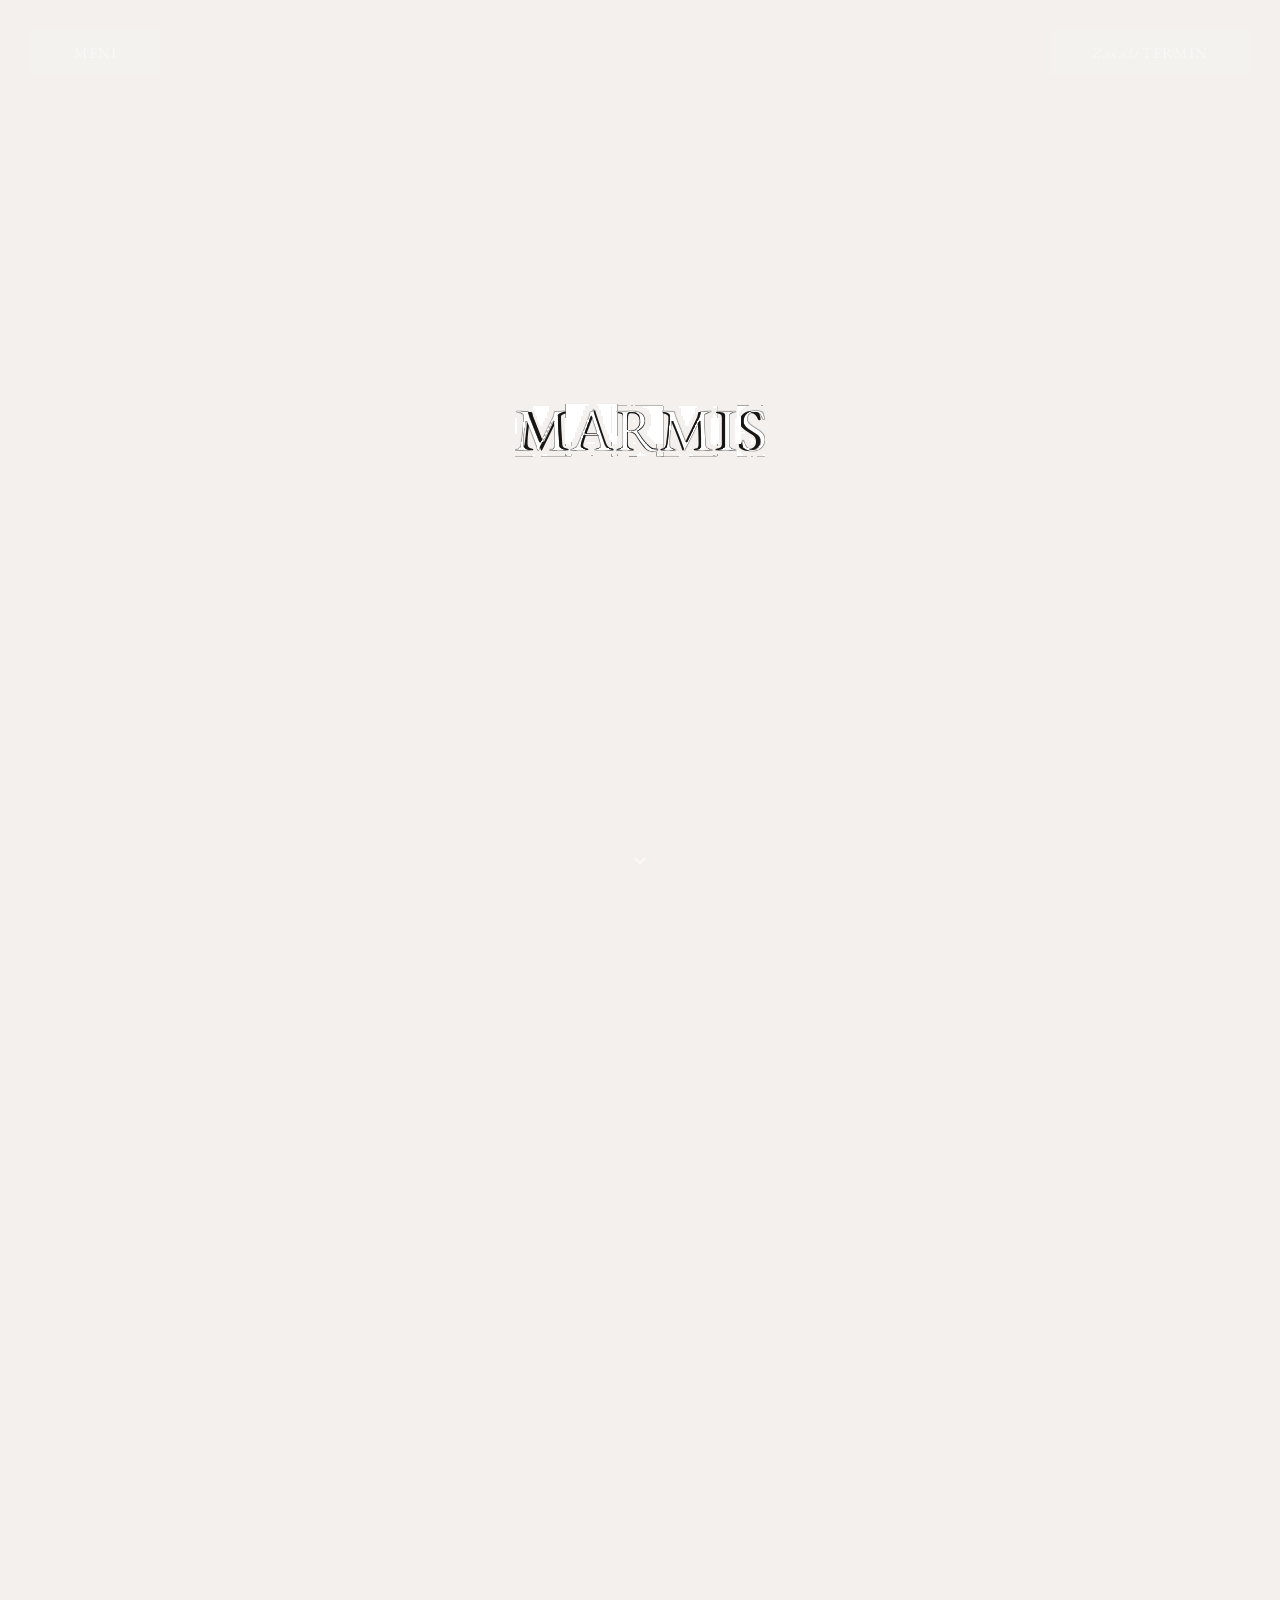
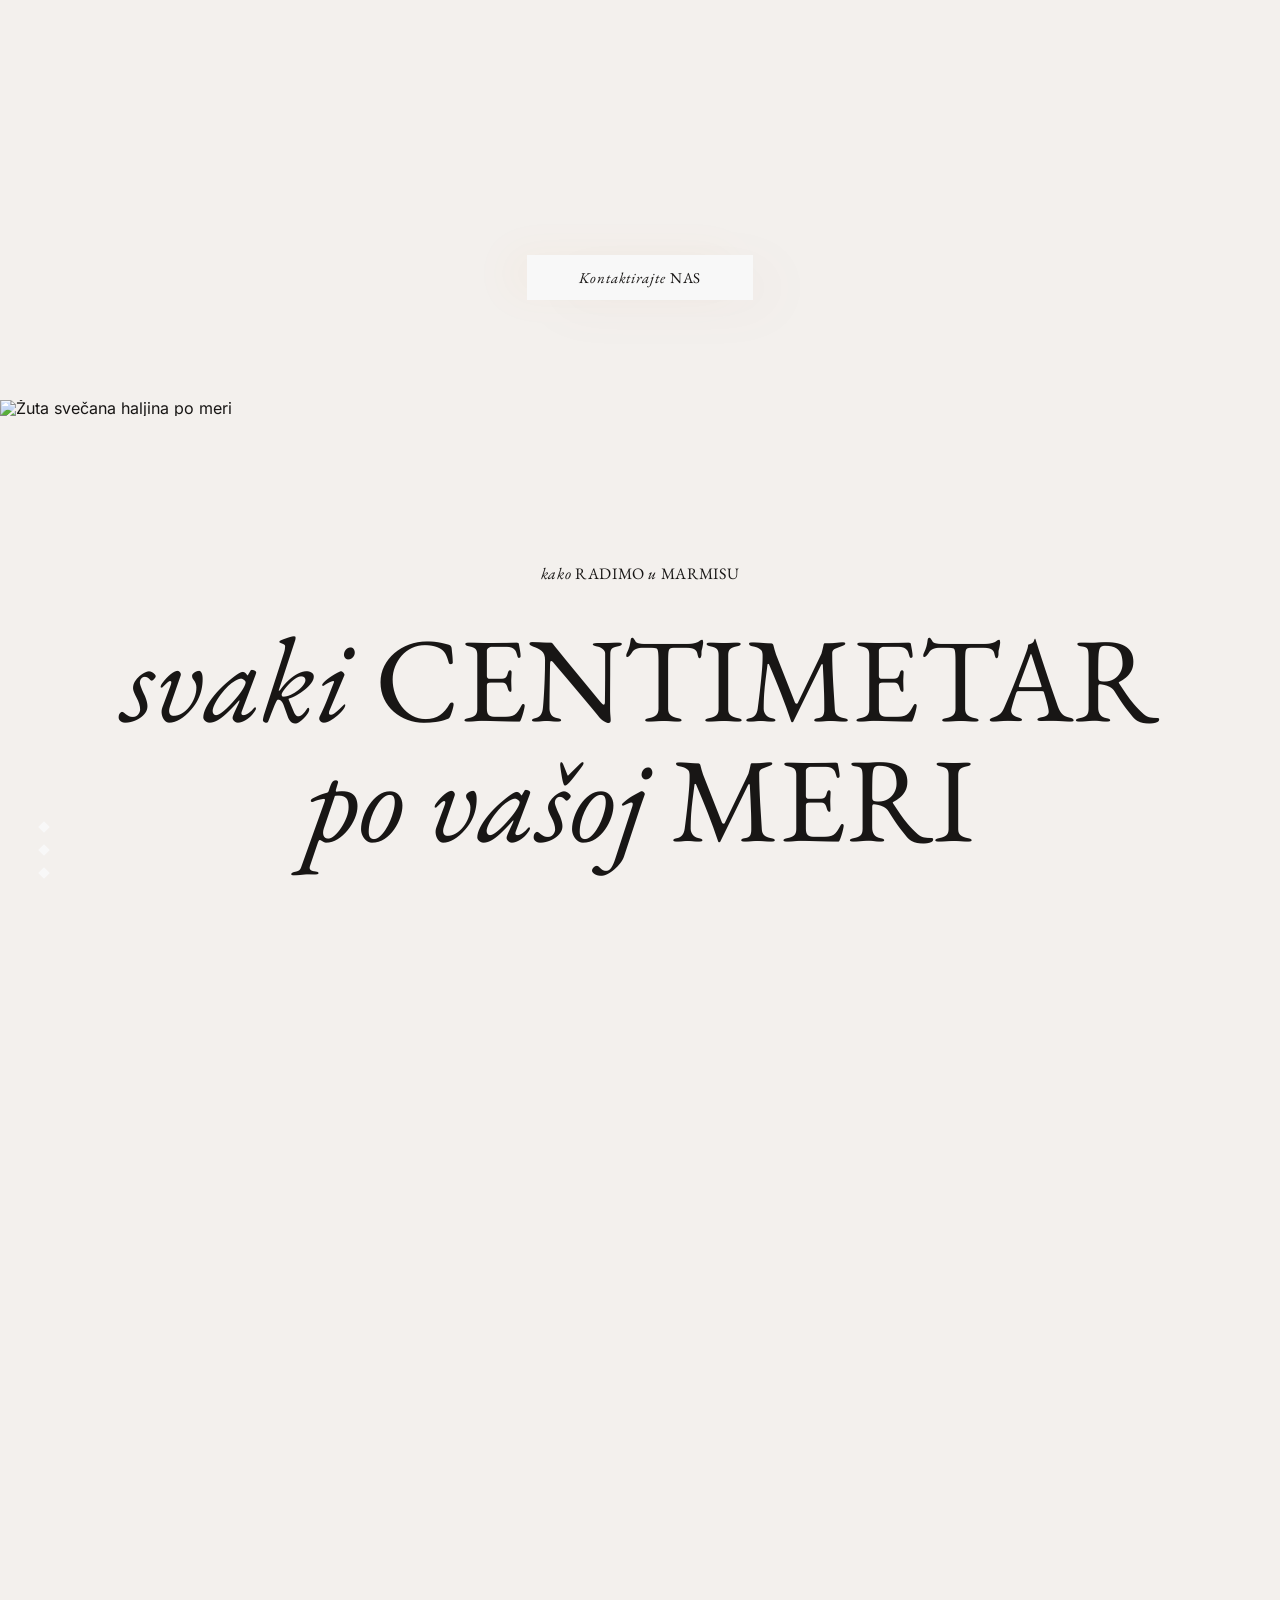
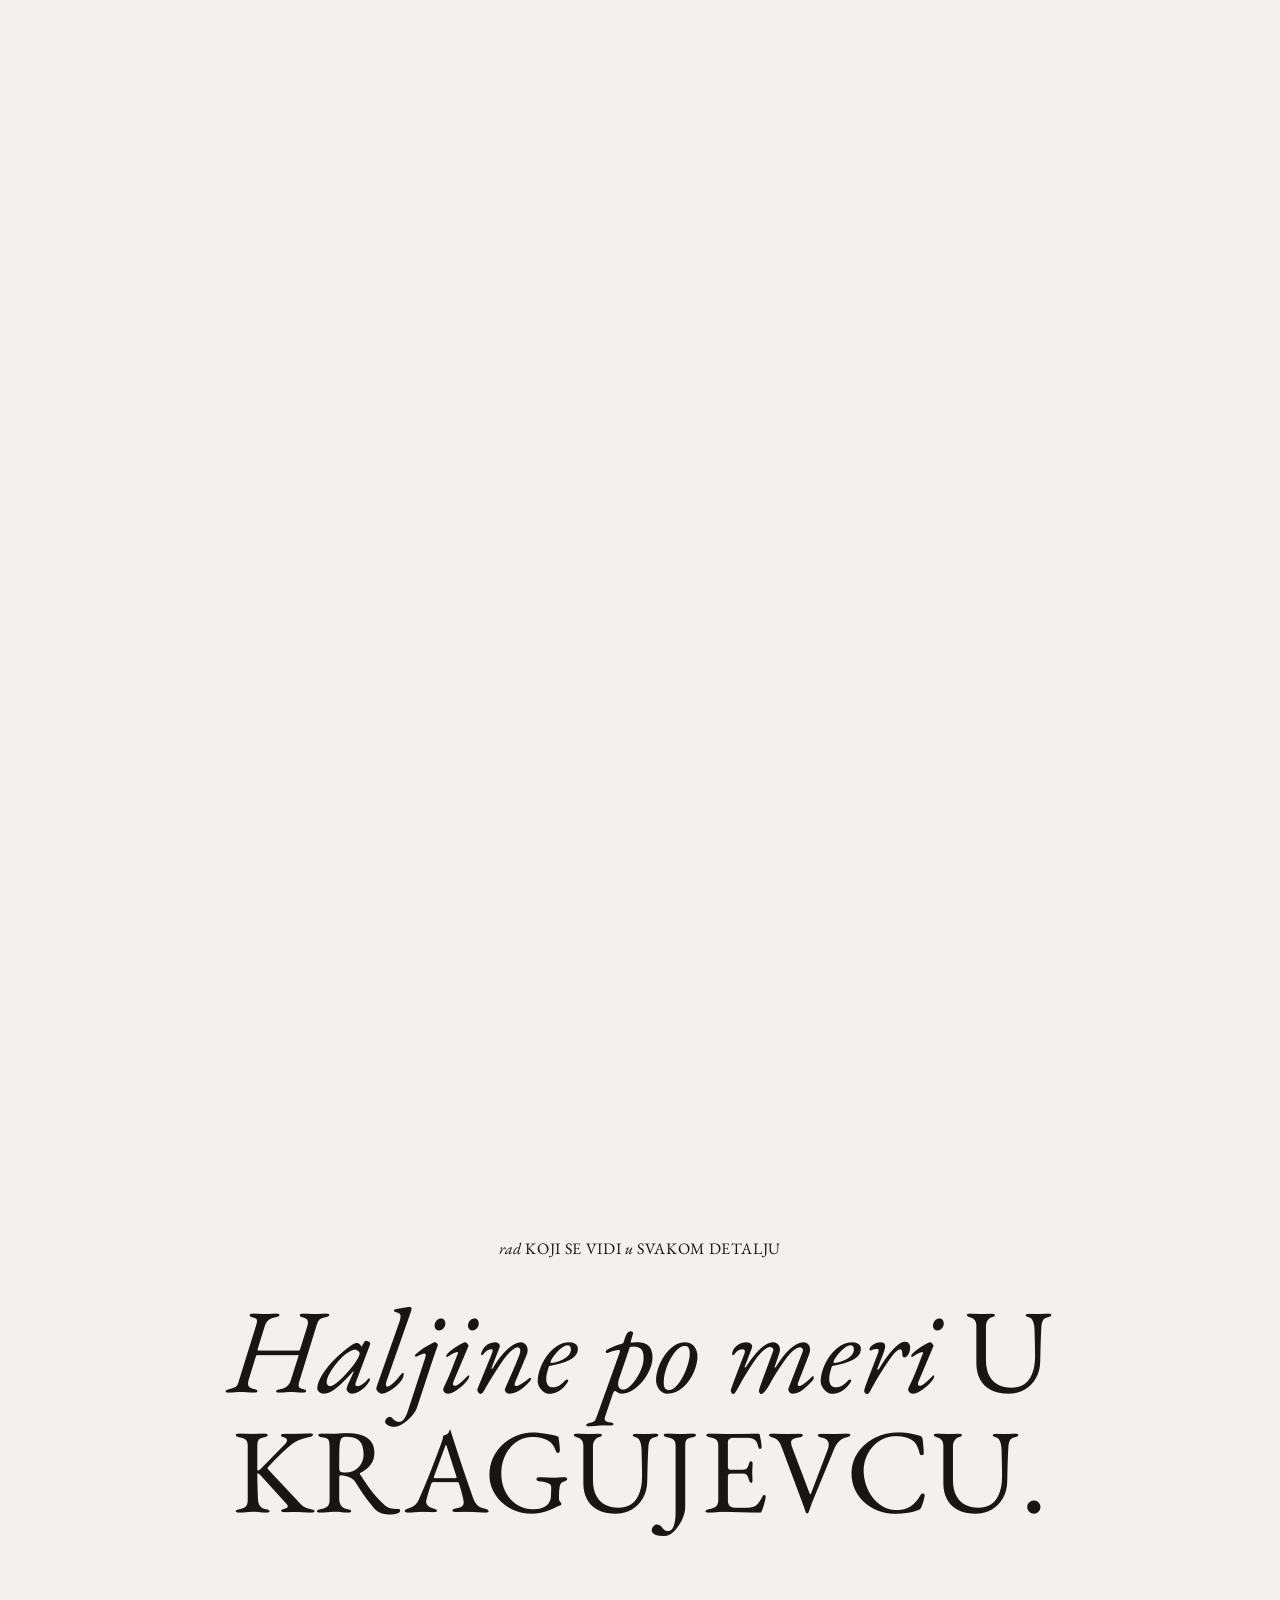
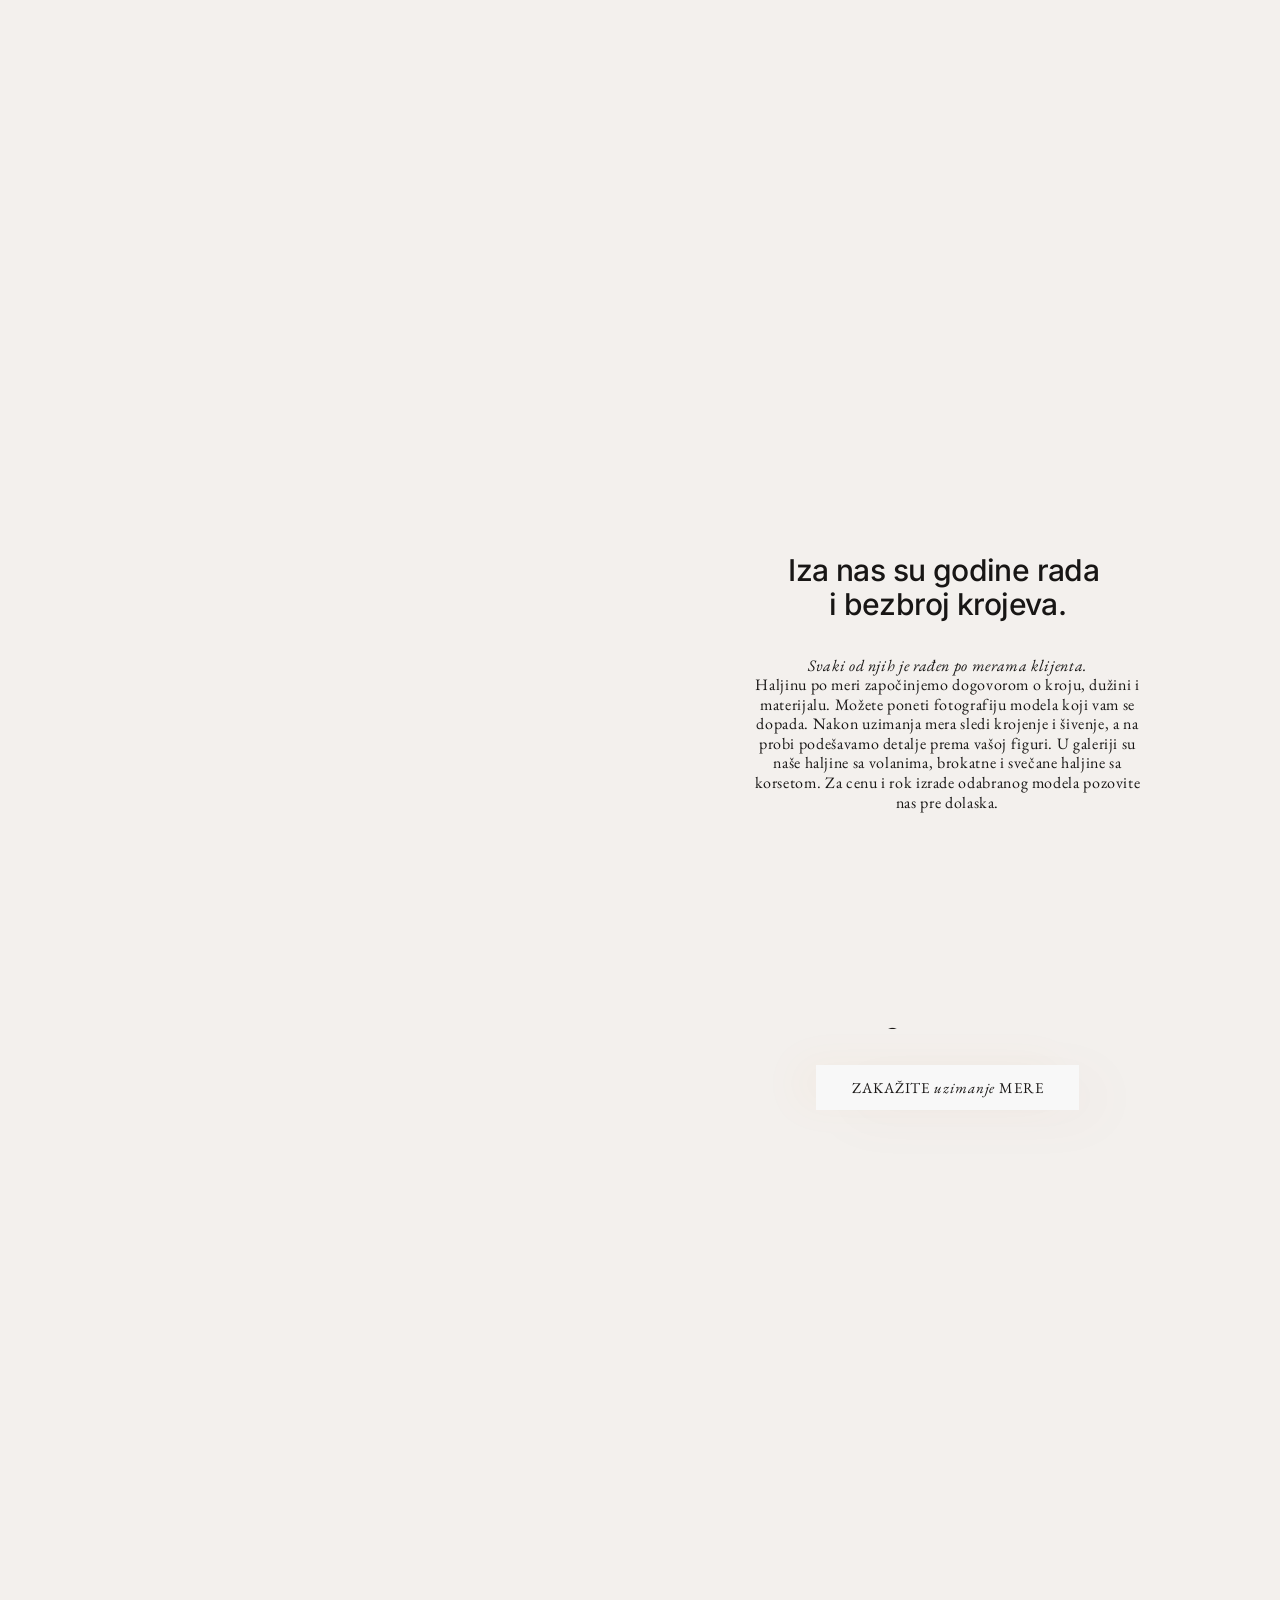
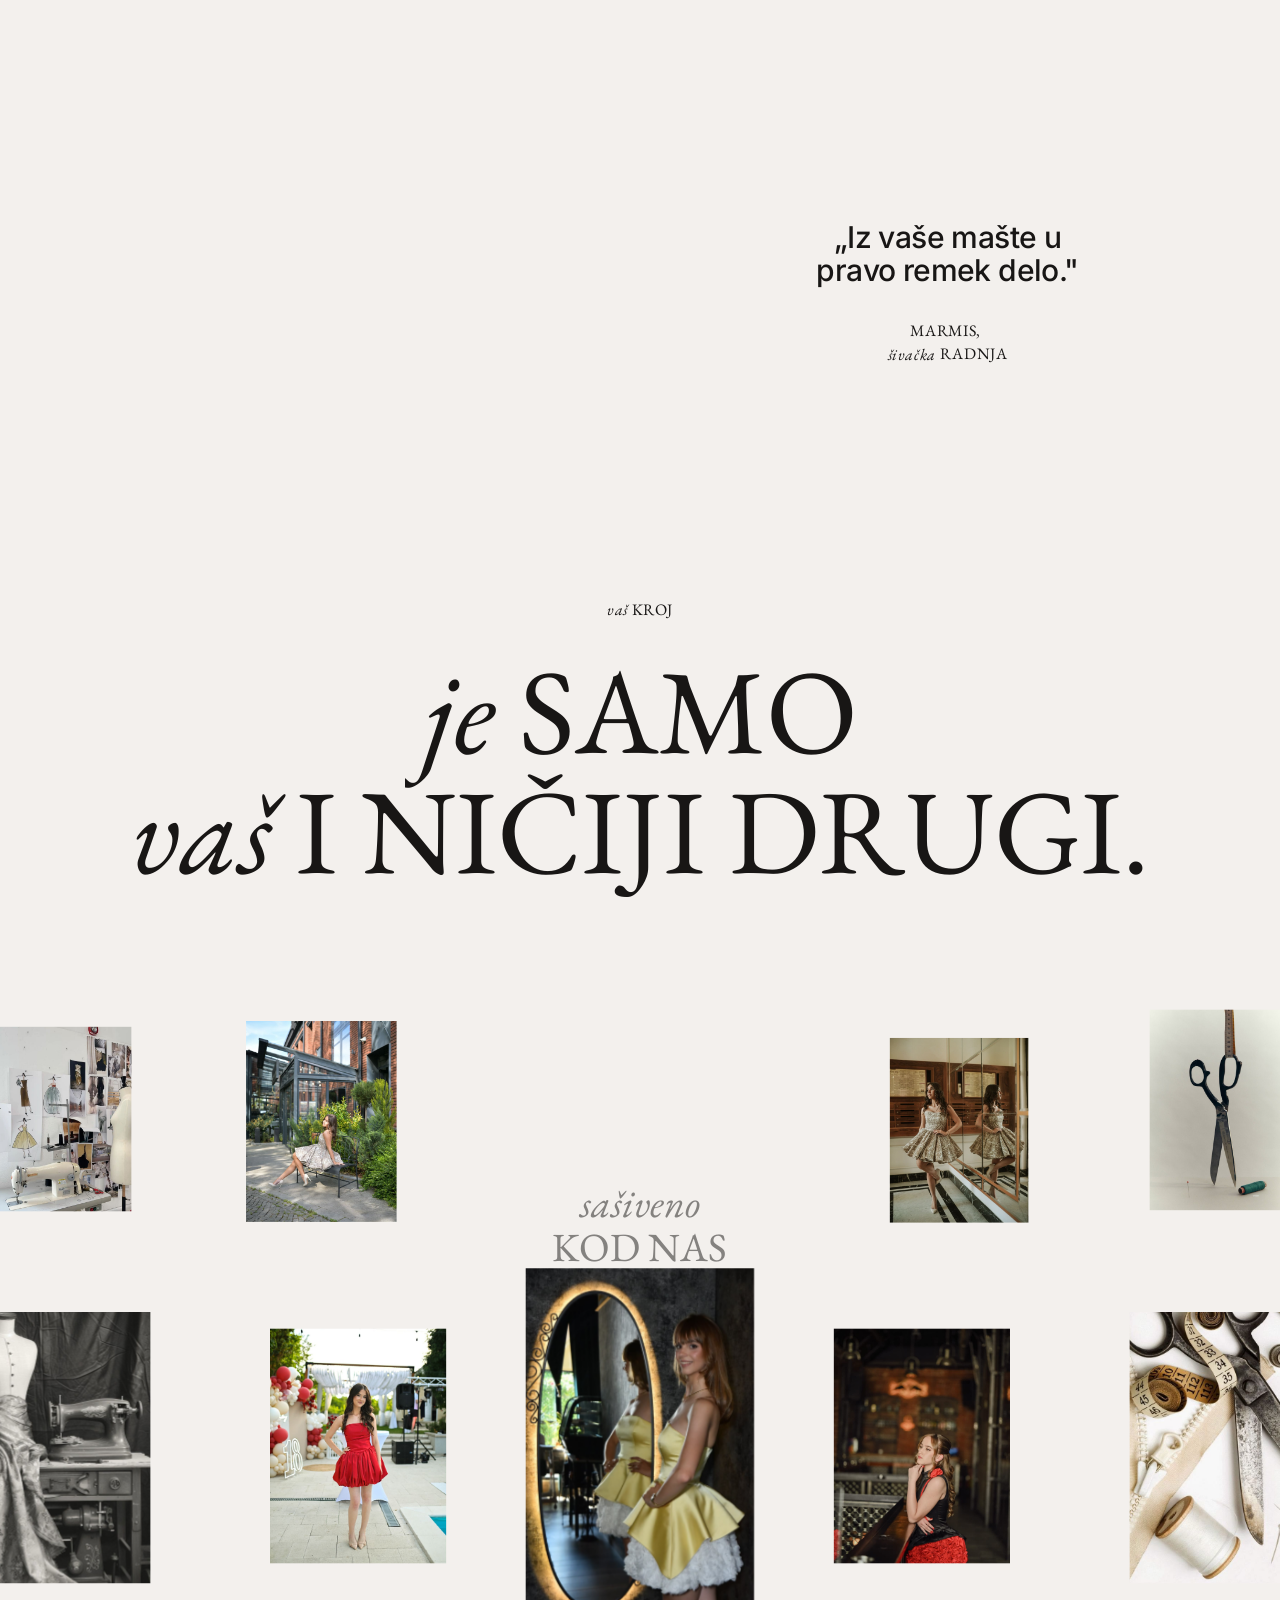
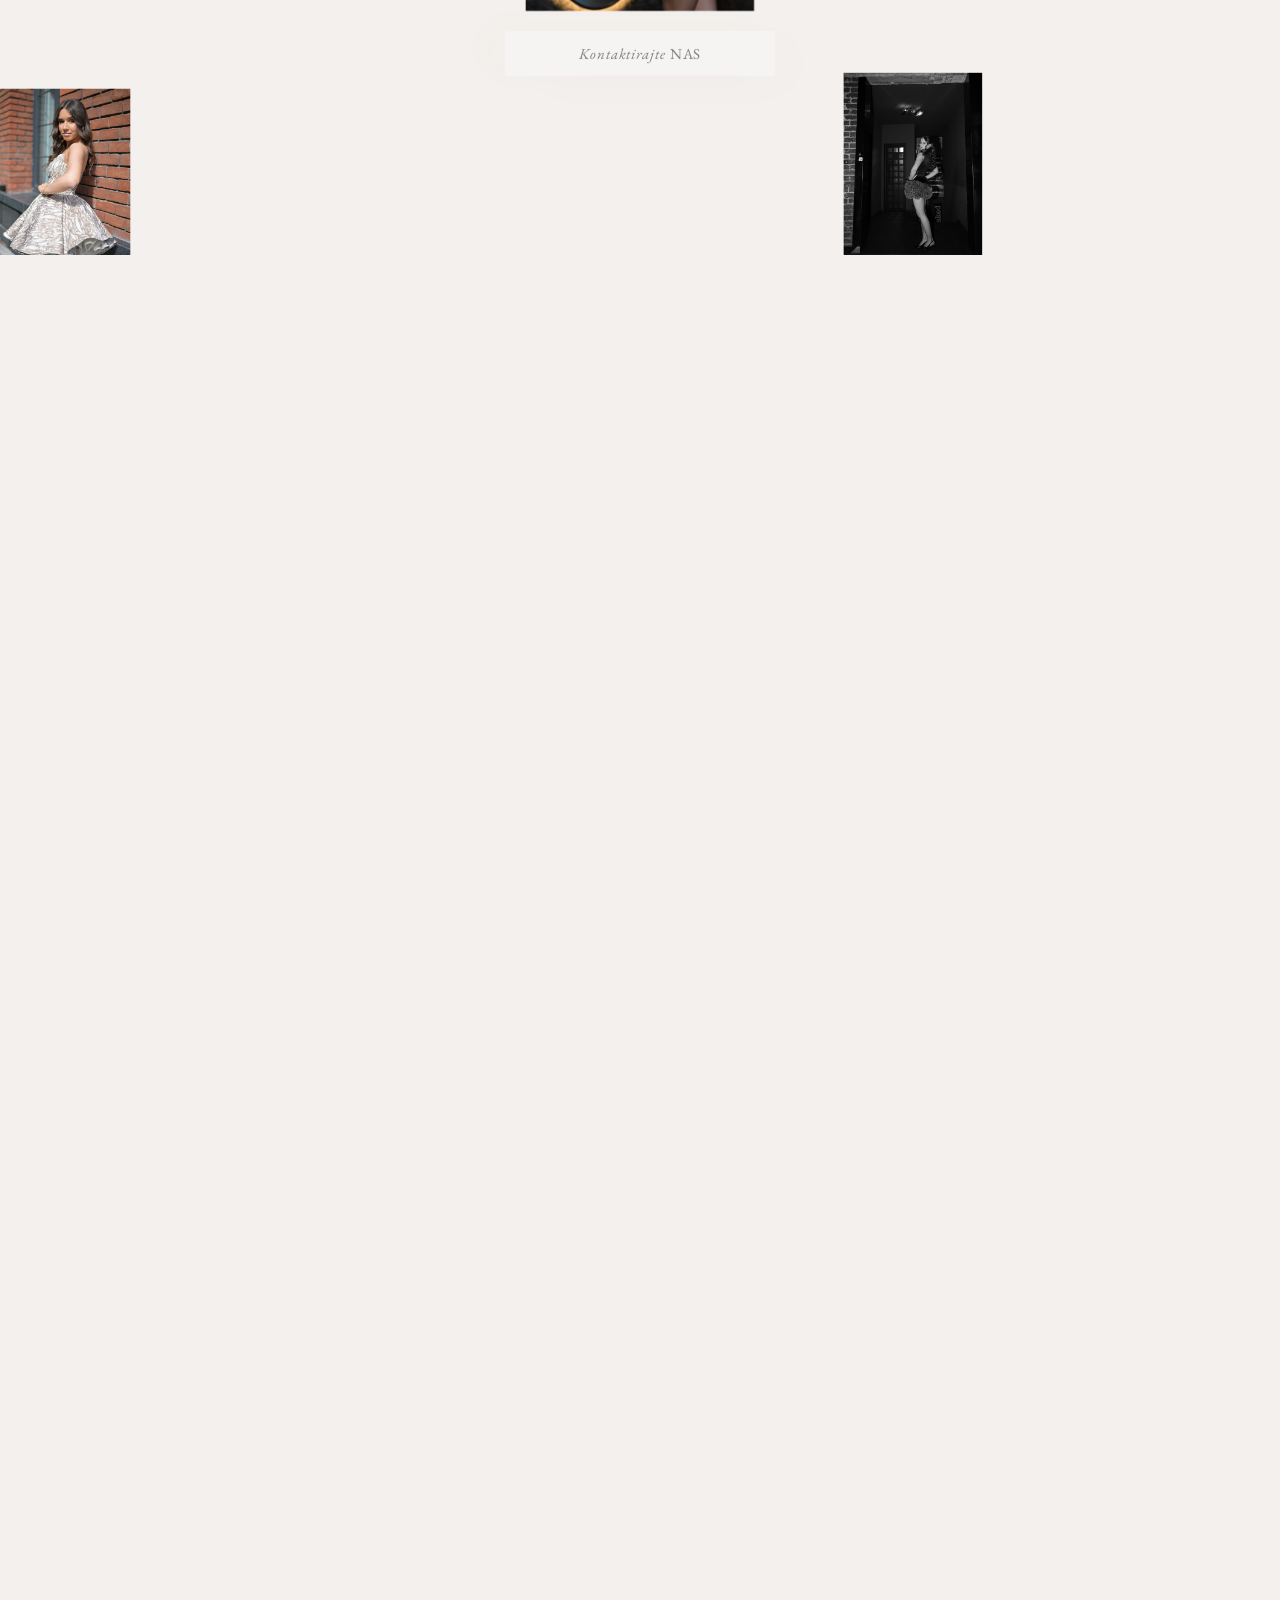
==== commit 65fc6efa: "Pristupacnost i brzina: ime linka, kontrast, kes, manje blokiranja PageSpeed od 26.9. je prijavio Ac" ====
--- a/index.html
+++ b/index.html
@@ -1,4 +1,4 @@
-<!DOCTYPE html><html data-dpl-id="dpl_5DJLEfML6Tahb8bYNMHiKG68mpNy" lang="sr"><head><meta charSet="utf-8"/><link rel="preconnect" href="https://xei5vqg0.api.sanity.io"/><link href="https://xei5vqg0.api.sanity.io" rel="dns-prefetch"/><meta name="viewport" content="width=device-width, initial-scale=1"/><link rel="preload" href="fonts/EBGaramond-Regular.woff2" as="font" crossorigin="anonymous" type="font/woff2"/><link rel="preload" href="fonts/EBGaramond-Italic.woff2" as="font" crossorigin="anonymous" type="font/woff2"/><link rel="stylesheet" href="/_next/static/chunks/18bp.akqca-3_.css?dpl=dpl_5DJLEfML6Tahb8bYNMHiKG68mpNy" data-precedence="next"/><link rel="stylesheet" href="/_next/static/chunks/0_ami5.utm9f8.css?dpl=dpl_5DJLEfML6Tahb8bYNMHiKG68mpNy" data-precedence="next"/><link rel="stylesheet" href="/_next/static/chunks/0ot2j1ufaj_~p.css?dpl=dpl_5DJLEfML6Tahb8bYNMHiKG68mpNy" data-precedence="next"/><link rel="stylesheet" href="/_next/static/chunks/0b.y.basln~dj.css?dpl=dpl_5DJLEfML6Tahb8bYNMHiKG68mpNy" data-precedence="next"/><link rel="preload" as="script" fetchPriority="low" href="/_next/static/chunks/17gsouh7epk3e.js?dpl=dpl_5DJLEfML6Tahb8bYNMHiKG68mpNy"/><script src="/_next/static/chunks/0f4lvirgu_tl7.js?dpl=dpl_5DJLEfML6Tahb8bYNMHiKG68mpNy" async=""></script><script src="/_next/static/chunks/0rg57dqhtc7mz.js?dpl=dpl_5DJLEfML6Tahb8bYNMHiKG68mpNy" async=""></script><script src="/_next/static/chunks/0k7clit8ax_.~.js?dpl=dpl_5DJLEfML6Tahb8bYNMHiKG68mpNy" async=""></script><script src="/_next/static/chunks/0fkbmzrhnu075.js?dpl=dpl_5DJLEfML6Tahb8bYNMHiKG68mpNy" async=""></script><script src="/_next/static/chunks/0pfr5ypyk26l~.js?dpl=dpl_5DJLEfML6Tahb8bYNMHiKG68mpNy" async=""></script><script src="/_next/static/chunks/0yw34h1reer-v.js?dpl=dpl_5DJLEfML6Tahb8bYNMHiKG68mpNy" async=""></script><script src="/_next/static/chunks/115-ylee-fuct.js?dpl=dpl_5DJLEfML6Tahb8bYNMHiKG68mpNy" async=""></script><script src="/_next/static/chunks/turbopack-02s--b2e7r0cz.js?dpl=dpl_5DJLEfML6Tahb8bYNMHiKG68mpNy" async=""></script><script src="/_next/static/chunks/0hk_b7xgkd4m6.js?dpl=dpl_5DJLEfML6Tahb8bYNMHiKG68mpNy" async=""></script><script src="/_next/static/chunks/0tgsa3kk2ystz.js?dpl=dpl_5DJLEfML6Tahb8bYNMHiKG68mpNy" async=""></script><script src="/_next/static/chunks/0_-owz2gqauyp.js?dpl=dpl_5DJLEfML6Tahb8bYNMHiKG68mpNy" async=""></script><script src="/_next/static/chunks/0lt-.ha_261u8.js?dpl=dpl_5DJLEfML6Tahb8bYNMHiKG68mpNy" async=""></script><script src="/_next/static/chunks/0jnvfabahyhmj.js?dpl=dpl_5DJLEfML6Tahb8bYNMHiKG68mpNy" async=""></script><script src="/_next/static/chunks/02unrdx1lxkac.js?dpl=dpl_5DJLEfML6Tahb8bYNMHiKG68mpNy" async=""></script><script src="/_next/static/chunks/0zjg_4s8nezvs.js?dpl=dpl_5DJLEfML6Tahb8bYNMHiKG68mpNy" async=""></script><script src="/_next/static/chunks/040~pl7oz.8jg.js?dpl=dpl_5DJLEfML6Tahb8bYNMHiKG68mpNy" async=""></script><script src="/_next/static/chunks/0rr86m823plm1.js?dpl=dpl_5DJLEfML6Tahb8bYNMHiKG68mpNy" async=""></script><script src="/_next/static/chunks/0fruuqydg84mu.js?dpl=dpl_5DJLEfML6Tahb8bYNMHiKG68mpNy" async=""></script><script src="/_next/static/chunks/0n6hizhi3wore.js?dpl=dpl_5DJLEfML6Tahb8bYNMHiKG68mpNy" async=""></script><script src="/_next/static/chunks/0h~h~4-em9w7g.js?dpl=dpl_5DJLEfML6Tahb8bYNMHiKG68mpNy" async=""></script><script src="/_next/static/chunks/0r5tos1dh~iwd.js?dpl=dpl_5DJLEfML6Tahb8bYNMHiKG68mpNy" async=""></script><script src="/_next/static/chunks/0l9~aahaua.gc.js?dpl=dpl_5DJLEfML6Tahb8bYNMHiKG68mpNy" async=""></script><script src="/_next/static/chunks/052uyh96p_mzs.js?dpl=dpl_5DJLEfML6Tahb8bYNMHiKG68mpNy" async=""></script><script src="/_next/static/chunks/07yqe6s1w-tze.js?dpl=dpl_5DJLEfML6Tahb8bYNMHiKG68mpNy" async=""></script><link rel="preload" href="/_next/static/chunks/0eklt3ph0zxni.css?dpl=dpl_5DJLEfML6Tahb8bYNMHiKG68mpNy" as="style"/><link rel="stylesheet" href="/marmis/galerije.css"/><script src="/marmis/media-mobile.js"></script><script src="/marmis/koraci-mobile.js" defer=""></script><script src="/marmis/galerije.js" defer=""></script><title>Šivačka radnja Kragujevac | MARMIS modni studio</title><meta name="description" content="MARMIS, šivačka radnja i modni studio u Kragujevcu. Šivenje odeće i svečanih haljina po meri. Pogledajte naše radove i zakažite probu: 063 609158."/><meta name="application-name" content="MARMIS"/><meta name="theme-color" content="#ffffff"/><meta name="robots" content="index, follow"/><meta name="googlebot" content="index, follow, max-video-preview:-1, max-image-preview:large, max-snippet:-1"/><link rel="canonical" href="https://marmis.rs"/><meta property="og:title" content="Šivačka radnja Kragujevac | MARMIS modni studio"/><meta property="og:description" content="MARMIS, šivačka radnja i modni studio u Kragujevcu. Šivenje odeće i svečanih haljina po meri. Pogledajte naše radove i zakažite probu: 063 609158."/><meta property="og:url" content="https://marmis.rs"/><meta property="og:site_name" content="MARMIS"/><meta property="og:locale" content="sr_RS"/><meta property="og:image" content="/images/xei5vqg0/production/8e3034304dca200363d214d56484cafa014a2326-20604x11590.jpg?w=1200&amp;h=630&amp;fit=crop"/><meta property="og:image:width" content="1200"/><meta property="og:image:height" content="630"/><meta property="og:image:alt" content="Svečana haljina po meri — MARMIS, Kragujevac"/><meta property="og:type" content="website"/><meta name="twitter:card" content="summary_large_image"/><meta name="twitter:title" content="Šivačka radnja Kragujevac | MARMIS modni studio"/><meta name="twitter:description" content="MARMIS, šivačka radnja i modni studio u Kragujevcu. Šivenje odeće i svečanih haljina po meri. Pogledajte naše radove i zakažite probu: 063 609158."/><meta name="twitter:image" content="/images/xei5vqg0/production/8e3034304dca200363d214d56484cafa014a2326-20604x11590.jpg?w=1200&amp;h=630&amp;fit=crop"/><link rel="apple-touch-icon" sizes="180x180" href="/apple-touch-icon.png"/><link rel="icon" type="image/png" sizes="32x32" href="/favicon-light-32x32.png" media="(prefers-color-scheme: light)"/><link rel="icon" type="image/png" sizes="16x16" href="/favicon-light-16x16.png" media="(prefers-color-scheme: light)"/><link rel="icon" type="image/png" sizes="32x32" href="/favicon-dark-32x32.png" media="(prefers-color-scheme: dark)"/><link rel="icon" type="image/png" sizes="16x16" href="/favicon-dark-16x16.png" media="(prefers-color-scheme: dark)"/><link rel="manifest" href="/site.webmanifest"/><link rel="preload" href="fonts/EBGaramond-Regular.woff2" as="font" type="font/woff2" crossorigin="anonymous"/><link rel="preload" href="fonts/EBGaramond-Italic.woff2" as="font" type="font/woff2" crossorigin="anonymous"/><script type="application/ld+json">{"@context":"https://schema.org","@type":"ClothingStore","@id":"https://marmis.rs/#organization","name":"MARMIS","legalName":"MARMIS šivačka radnja","url":"https://marmis.rs","telephone":"+381 63 609158","description":"MARMIS je šivačka radnja i modni studio u Kragujevcu. Šijemo odeću i svečane haljine po meri, prema vašoj želji i figuri.","logo":{"@type":"ImageObject","url":"https://marmis.rs/android-chrome-512x512.png","width":512,"height":512},"image":["https://marmis.rs/images/xei5vqg0/production/8e3034304dca200363d214d56484cafa014a2326-20604x11590.jpg","https://marmis.rs/images/xei5vqg0/production/fe9dfb2b06f0b04fa45dc0ebd925dc3b39517dc5-1728x1001.jpg"],"address":{"@type":"PostalAddress","streetAddress":"Kneginje Ljubice 2","addressLocality":"Kragujevac","postalCode":"34000","addressRegion":"Šumadijski okrug","addressCountry":"RS"},"geo":{"@type":"GeoCoordinates","latitude":44.0097165,"longitude":20.9159192},"hasMap":"https://maps.google.com/?cid=14591823223998143789","openingHoursSpecification":[{"@type":"OpeningHoursSpecification","dayOfWeek":["Monday","Tuesday","Wednesday","Thursday","Friday","Saturday"],"opens":"08:00","closes":"18:00"},{"@type":"OpeningHoursSpecification","dayOfWeek":"Sunday","opens":"00:00","closes":"00:00"}],"areaServed":{"@type":"City","name":"Kragujevac"},"knowsLanguage":"sr","currenciesAccepted":"RSD","contactPoint":{"@type":"ContactPoint","telephone":"+381 63 609158","contactType":"customer service","availableLanguage":["sr"],"areaServed":"RS"},"makesOffer":[{"@type":"Offer","itemOffered":{"@type":"Service","name":"Šivenje odeće po meri","serviceType":"Šivenje po meri","provider":{"@id":"https://marmis.rs/#organization"},"areaServed":{"@type":"City","name":"Kragujevac"}}},{"@type":"Offer","itemOffered":{"@type":"Service","name":"Šivenje haljina po meri","serviceType":"Šivenje svečanih haljina po meri","provider":{"@id":"https://marmis.rs/#organization"},"areaServed":{"@type":"City","name":"Kragujevac"}}}]}</script><script type="application/ld+json">{"@context":"https://schema.org","@graph":[{"@type":"WebSite","@id":"https://marmis.rs/#website","name":"MARMIS","url":"https://marmis.rs","description":"MARMIS je šivačka radnja i modni studio u Kragujevcu. Šijemo odeću i svečane haljine po meri, prema vašoj želji i figuri.","inLanguage":"sr-RS","publisher":{"@id":"https://marmis.rs/#organization"}},{"@type":"ImageObject","@id":"https://marmis.rs/#primaryimage","url":"https://marmis.rs/images/xei5vqg0/production/8e3034304dca200363d214d56484cafa014a2326-20604x11590.jpg","contentUrl":"https://marmis.rs/images/xei5vqg0/production/8e3034304dca200363d214d56484cafa014a2326-20604x11590.jpg","width":1200,"height":630,"caption":"Svečana haljina po meri — MARMIS, Kragujevac"},{"@type":"WebPage","@id":"https://marmis.rs/#webpage","url":"https://marmis.rs","name":"Šivačka radnja Kragujevac | MARMIS modni studio","description":"MARMIS, šivačka radnja i modni studio u Kragujevcu. Šivenje odeće i svečanih haljina po meri. Pogledajte naše radove i zakažite probu: 063 609158.","isPartOf":{"@id":"https://marmis.rs/#website"},"about":{"@id":"https://marmis.rs/#organization"},"primaryImageOfPage":{"@id":"https://marmis.rs/#primaryimage"},"inLanguage":"sr-RS"}]}</script><script src="/_next/static/chunks/03~yq9q893hmn.js?dpl=dpl_5DJLEfML6Tahb8bYNMHiKG68mpNy" noModule=""></script><style>/* MARMIS: impresum uklonjen iz futera */.RootLayoutFooterCredits-module-scss-module__PB550W__RootLayoutFooterCreditsTrigger{display:none!important}</style></head><body><div hidden=""><!--$--><!--/$--></div><a href="#main-content" class="skip-to-content">Pređi na sadržaj</a><!--$--><!--/$--><div class="RootLayoutLoader-module-scss-module__-0Eava__RootLayoutLoader"><div class="RootLayoutLoader-module-scss-module__-0Eava__container"><div class="RootLayoutLoader-module-scss-module__-0Eava__top"><p><span class="uppercase">gde</span></p><p><em>vaša</em> <span class="uppercase">ideja</span></p></div><div class="RootLayoutLoader-module-scss-module__-0Eava__bottom"><p><span class="uppercase">dobija</span></p><p><span class="uppercase">oblik</span> <em>po meri.</em></p></div><div class="RootLayoutLoader-module-scss-module__-0Eava__progress"><span class="RootLayoutLoader-module-scss-module__-0Eava__indicator">0%</span></div></div></div><header class="RootLayoutHeader-module-scss-module__96vZrq__RootLayoutHeader RootLayoutHeader-module-scss-module__96vZrq__theme-transparent"><div><div data-focus-guard="true" tabindex="-1" style="width:1px;height:0px;padding:0;overflow:hidden;position:fixed;top:1px;left:1px"></div><div data-focus-lock-disabled="disabled"><div class="RootLayoutHeader-module-scss-module__96vZrq__top"><button class="Button-module-scss-module__VLzsWq__Button RootLayoutHeader-module-scss-module__96vZrq__trigger Button-module-scss-module__VLzsWq__theme-transparent" id="_R_34tb_-trigger-desktop" aria-expanded="false" aria-controls="_R_34tb_-content" aria-label="Otvori meni"><span class="RootLayoutHeader-module-scss-module__96vZrq__inner"><span class="RootLayoutHeader-module-scss-module__96vZrq__menuText" aria-hidden="false"><span class="RootLayoutHeader-module-scss-module__96vZrq__menuTextLabel">Meni</span><span class="RootLayoutHeader-module-scss-module__96vZrq__menuTextCopy" aria-hidden="true">Meni</span></span><span class="RootLayoutHeader-module-scss-module__96vZrq__closeText" aria-hidden="true"><span class="RootLayoutHeader-module-scss-module__96vZrq__closeTextLabel">Zatvori</span><span class="RootLayoutHeader-module-scss-module__96vZrq__closeTextCopy" aria-hidden="true">Zatvori</span></span></span><div class="RootLayoutHeader-module-scss-module__96vZrq__RootLayoutHeaderMenuIcon RootLayoutHeader-module-scss-module__96vZrq__menuIcon RootLayoutHeader-module-scss-module__96vZrq__theme-transparent"></div></button><div class="RootLayoutHeader-module-scss-module__96vZrq__logo"></div><a class="Button-module-scss-module__VLzsWq__Button RootLayoutHeader-module-scss-module__96vZrq__button Button-module-scss-module__VLzsWq__theme-transparent" tabindex="0" href="/kontakt"><div class="RootLayoutHeader-module-scss-module__96vZrq__buttonText"><div class="Button-module-scss-module__VLzsWq__ButtonAnimatedText Button-module-scss-module__VLzsWq__is-visible"><span class="Button-module-scss-module__VLzsWq__wrapper"><span class="Button-module-scss-module__VLzsWq__content"><div><p><em><span class="uppercase">z</span>akaži</em> <span class="uppercase">termin</span></p></div></span><span class="Button-module-scss-module__VLzsWq__copy" aria-hidden="true"><div><p><em><span class="uppercase">z</span>akaži</em> <span class="uppercase">termin</span></p></div></span></span></div></div><svg role="presentation" aria-hidden="true" focusable="false" class="RootLayoutHeader-module-scss-module__96vZrq__buttonIcon"><use xmlns:xlink="http://www.w3.org/1999/xlink" xlink:href="/icons.svg#bag" href="/icons.svg#bag"></use></svg></a></div><div id="_R_34tb_-content" class="RootLayoutHeader-module-scss-module__96vZrq__content" aria-labelledby="_R_34tb_-trigger-desktop"><div class="RootLayoutHeader-module-scss-module__96vZrq__overflow"><div class="RootLayoutHeader-module-scss-module__96vZrq__wrapper"><nav class="RootLayoutHeader-module-scss-module__96vZrq__primary"><ul class="RootLayoutHeader-module-scss-module__96vZrq__items"><li class="RootLayoutHeader-module-scss-module__96vZrq__item" style="--i:0"><a class="RootLayoutHeader-module-scss-module__96vZrq__link RootLayoutHeader-module-scss-module__96vZrq__active" href="/"><span class="RootLayoutHeader-module-scss-module__96vZrq__label"><span class="RootLayoutHeader-module-scss-module__96vZrq__word" style="--index:0">početna</span></span><span class="RootLayoutHeader-module-scss-module__96vZrq__copy" aria-hidden="true"><span class="RootLayoutHeader-module-scss-module__96vZrq__word" style="--index:0">početna</span></span></a></li><li class="RootLayoutHeader-module-scss-module__96vZrq__item" style="--i:1"><a class="RootLayoutHeader-module-scss-module__96vZrq__link" href="/kontakt"><span class="RootLayoutHeader-module-scss-module__96vZrq__label"><span class="RootLayoutHeader-module-scss-module__96vZrq__word" style="--index:0">Kontakt</span></span><span class="RootLayoutHeader-module-scss-module__96vZrq__copy" aria-hidden="true"><span class="RootLayoutHeader-module-scss-module__96vZrq__word" style="--index:0">Kontakt</span></span></a></li></ul></nav><div class="RootLayoutHeader-module-scss-module__96vZrq__contact"><p>Kontakt:<br/>063 609158</p></div><div class="RootLayoutHeader-module-scss-module__96vZrq__secondary"><ul></ul></div><div class="RootLayoutHeader-module-scss-module__96vZrq__legals"><ul class="RootLayoutHeader-module-scss-module__96vZrq__legalsLinks"></ul></div></div></div></div></div><div data-focus-guard="true" tabindex="-1" style="width:1px;height:0px;padding:0;overflow:hidden;position:fixed;top:1px;left:1px"></div></div></header><main id="main-content"><div data-type="main-hero"><section class="MainHero-module-scss-module__yRwbjq__MainHero"><div class="MainHero-module-scss-module__yRwbjq__root"><div class="MainHero-module-scss-module__yRwbjq__mask" style="--mask-progress:0"><!--$?--><template id="B:0"></template><div class="Skeleton-module-scss-module__c6gN4a__Skeleton MainHero-module-scss-module__yRwbjq__skeleton"></div><!--/$--><div class="MainHero-module-scss-module__yRwbjq__content"><div class="MainHero-module-scss-module__yRwbjq__beacon"></div><div class="MainHero-module-scss-module__yRwbjq__logo" style="visibility:hidden"></div><div class="MainHero-module-scss-module__yRwbjq__title"><h1><em>Šivenje</em> <span class="uppercase">po meri</span> <em>u</em> <span class="uppercase">Kragujevcu.</span></h1></div><div class="ScrollCue-module-scss-module__UbqG-W__ScrollCue MainHero-module-scss-module__yRwbjq__scrollCue" aria-hidden="true"><svg role="presentation" aria-hidden="true" focusable="false" class="ScrollCue-module-scss-module__UbqG-W__chevron"><use xmlns:xlink="http://www.w3.org/1999/xlink" xlink:href="/icons.svg#chevron" href="/icons.svg#chevron"></use></svg></div></div></div></div><svg role="presentation" aria-hidden="true" focusable="false" class="Brand-module-scss-module__s2ofua__Brand MainHero-module-scss-module__yRwbjq__brand Brand-module-scss-module__s2ofua__theme-dark" style="opacity:1;visibility:hidden"><use xmlns:xlink="http://www.w3.org/1999/xlink" xlink:href="/brand.svg#logo" href="/brand.svg#logo"></use></svg></section></div><div data-type="dress-discover"><section class="DressDiscover-module-scss-module__6gNPWa__DressDiscover"><div class="DressDiscover-module-scss-module__6gNPWa__container"><div class="DressDiscover-module-scss-module__6gNPWa__webgl"></div><p class="DressDiscover-module-scss-module__6gNPWa__text"><span class="DressDiscover-module-scss-module__6gNPWa__firstText DressDiscover-module-scss-module__6gNPWa__down"><span><span><span class="uppercase">šivenje haljina <br/></span><em>po vašoj</em><span class="uppercase"> želji</span></span></span></span><span class="DressDiscover-module-scss-module__6gNPWa__secondText DressDiscover-module-scss-module__6gNPWa__down"><span><span><span class="uppercase">godine iskustva <br/>čine </span><em>savršenstvo.</em></span></span></span></p><div class="DressDiscover-module-scss-module__6gNPWa__pois"></div></div><div class="DressDiscover-module-scss-module__6gNPWa__content"><h2 class="DressDiscover-module-scss-module__6gNPWa__title">MARMIS — šivačka radnja i modni studio u Kragujevcu.</h2><div class="DressDiscover-module-scss-module__6gNPWa__description"><p>U našem modnom studiju šijemo odeću i svečane haljine po meri. Svaki komad počinje razgovorom o modelu i materijalu, zatim uzimanjem vaših mera. Kroj prilagođavamo vašoj figuri, a na probi proveravamo kako odeća stoji.</p></div><a class="Button-module-scss-module__VLzsWq__Button DressDiscover-module-scss-module__6gNPWa__button Button-module-scss-module__VLzsWq__theme-plain" href="/kontakt"><div class="Button-module-scss-module__VLzsWq__ButtonAnimatedText"><span class="Button-module-scss-module__VLzsWq__wrapper"><span class="Button-module-scss-module__VLzsWq__content"><div><p><em>Kontaktirajte</em> <span class="uppercase">nas</span></p></div></span><span class="Button-module-scss-module__VLzsWq__copy" aria-hidden="true"><div><p><em>Kontaktirajte</em> <span class="uppercase">nas</span></p></div></span></span></div></a></div></section></div><div data-type="full-size-scroller-stepper"><section class="FullSizeScrollerStepper-module-scss-module__K-7siW__FullSizeScrollerStepper" style="--active:0"><div class="FullSizeScrollerStepper-module-scss-module__K-7siW__container"><div class="FullSizeScrollerStepper-module-scss-module__K-7siW__largeTitleContainer"><div class="LargeTitle-module-scss-module__WbxenW__LargeTitle FullSizeScrollerStepper-module-scss-module__K-7siW__largeTitle"><div class="LargeTitle-module-scss-module__WbxenW__uptitle"><p><em>kako</em> <span class="uppercase">radimo</span> <em>u</em> <span class="uppercase">marmisu</span></p></div><div class="LargeTitle-module-scss-module__WbxenW__title"><p><em>svaki</em> <span class="uppercase">centimetar</span><br/><em>po vašoj</em> <span class="uppercase">meri</span></p></div></div></div><div><div class="FullSizeScrollerStepper-module-scss-module__K-7siW__masks"><div class="FullSizeScrollerStepper-module-scss-module__K-7siW__FullSizeScrollerStepperItemBeacon"></div><div class="FullSizeScrollerStepper-module-scss-module__K-7siW__FullSizeScrollerStepperItem" style="--mask-progress:0" id="_R_6lubt4tb_-0"><div class="FullSizeScrollerStepper-module-scss-module__K-7siW__container"><img alt="Žuta svečana haljina po meri" loading="lazy" width="2887" height="1800" decoding="async" data-nimg="1" class="Media-module-scss-module__lFYlva__desktop FullSizeScrollerStepper-module-scss-module__K-7siW__media" style="color:transparent" sizes="100.00vw" srcSet="/images/xei5vqg0/production/cfe716ebeb9d1a0676a59f41aa92b2e678dce13c-2887x1800.jpg?w=32&amp;q=75&amp;auto=format 32w, /images/xei5vqg0/production/cfe716ebeb9d1a0676a59f41aa92b2e678dce13c-2887x1800.jpg?w=48&amp;q=75&amp;auto=format 48w, /images/xei5vqg0/production/cfe716ebeb9d1a0676a59f41aa92b2e678dce13c-2887x1800.jpg?w=64&amp;q=75&amp;auto=format 64w, /images/xei5vqg0/production/cfe716ebeb9d1a0676a59f41aa92b2e678dce13c-2887x1800.jpg?w=96&amp;q=75&amp;auto=format 96w, /images/xei5vqg0/production/cfe716ebeb9d1a0676a59f41aa92b2e678dce13c-2887x1800.jpg?w=128&amp;q=75&amp;auto=format 128w, /images/xei5vqg0/production/cfe716ebeb9d1a0676a59f41aa92b2e678dce13c-2887x1800.jpg?w=256&amp;q=75&amp;auto=format 256w, /images/xei5vqg0/production/cfe716ebeb9d1a0676a59f41aa92b2e678dce13c-2887x1800.jpg?w=384&amp;q=75&amp;auto=format 384w, /images/xei5vqg0/production/cfe716ebeb9d1a0676a59f41aa92b2e678dce13c-2887x1800.jpg?w=640&amp;q=75&amp;auto=format 640w, /images/xei5vqg0/production/cfe716ebeb9d1a0676a59f41aa92b2e678dce13c-2887x1800.jpg?w=750&amp;q=75&amp;auto=format 750w, /images/xei5vqg0/production/cfe716ebeb9d1a0676a59f41aa92b2e678dce13c-2887x1800.jpg?w=828&amp;q=75&amp;auto=format 828w, /images/xei5vqg0/production/cfe716ebeb9d1a0676a59f41aa92b2e678dce13c-2887x1800.jpg?w=1080&amp;q=75&amp;auto=format 1080w, /images/xei5vqg0/production/cfe716ebeb9d1a0676a59f41aa92b2e678dce13c-2887x1800.jpg?w=1200&amp;q=75&amp;auto=format 1200w, /images/xei5vqg0/production/cfe716ebeb9d1a0676a59f41aa92b2e678dce13c-2887x1800.jpg?w=1920&amp;q=75&amp;auto=format 1920w, /images/xei5vqg0/production/cfe716ebeb9d1a0676a59f41aa92b2e678dce13c-2887x1800.jpg?w=2048&amp;q=75&amp;auto=format 2048w, /images/xei5vqg0/production/cfe716ebeb9d1a0676a59f41aa92b2e678dce13c-2887x1800.jpg?w=3840&amp;q=75&amp;auto=format 3840w" src="/images/xei5vqg0/production/cfe716ebeb9d1a0676a59f41aa92b2e678dce13c-2887x1800.jpg?w=3840&amp;q=75&amp;auto=format"/><img alt="Žuta svečana haljina po meri" loading="lazy" width="1417" height="1999" decoding="async" data-nimg="1" class="Media-module-scss-module__lFYlva__mobile FullSizeScrollerStepper-module-scss-module__K-7siW__media" style="color:transparent" sizes="100.00vw" srcSet="/images/xei5vqg0/production/86f18c27c5853ee326c8418f1e8e97911092056d-1417x1999.jpg?w=32&amp;q=75&amp;auto=format 32w, /images/xei5vqg0/production/86f18c27c5853ee326c8418f1e8e97911092056d-1417x1999.jpg?w=48&amp;q=75&amp;auto=format 48w, /images/xei5vqg0/production/86f18c27c5853ee326c8418f1e8e97911092056d-1417x1999.jpg?w=64&amp;q=75&amp;auto=format 64w, /images/xei5vqg0/production/86f18c27c5853ee326c8418f1e8e97911092056d-1417x1999.jpg?w=96&amp;q=75&amp;auto=format 96w, /images/xei5vqg0/production/86f18c27c5853ee326c8418f1e8e97911092056d-1417x1999.jpg?w=128&amp;q=75&amp;auto=format 128w, /images/xei5vqg0/production/86f18c27c5853ee326c8418f1e8e97911092056d-1417x1999.jpg?w=256&amp;q=75&amp;auto=format 256w, /images/xei5vqg0/production/86f18c27c5853ee326c8418f1e8e97911092056d-1417x1999.jpg?w=384&amp;q=75&amp;auto=format 384w, /images/xei5vqg0/production/86f18c27c5853ee326c8418f1e8e97911092056d-1417x1999.jpg?w=640&amp;q=75&amp;auto=format 640w, /images/xei5vqg0/production/86f18c27c5853ee326c8418f1e8e97911092056d-1417x1999.jpg?w=750&amp;q=75&amp;auto=format 750w, /images/xei5vqg0/production/86f18c27c5853ee326c8418f1e8e97911092056d-1417x1999.jpg?w=828&amp;q=75&amp;auto=format 828w, /images/xei5vqg0/production/86f18c27c5853ee326c8418f1e8e97911092056d-1417x1999.jpg?w=1080&amp;q=75&amp;auto=format 1080w, /images/xei5vqg0/production/86f18c27c5853ee326c8418f1e8e97911092056d-1417x1999.jpg?w=1200&amp;q=75&amp;auto=format 1200w, /images/xei5vqg0/production/86f18c27c5853ee326c8418f1e8e97911092056d-1417x1999.jpg?w=1920&amp;q=75&amp;auto=format 1920w, /images/xei5vqg0/production/86f18c27c5853ee326c8418f1e8e97911092056d-1417x1999.jpg?w=2048&amp;q=75&amp;auto=format 2048w, /images/xei5vqg0/production/86f18c27c5853ee326c8418f1e8e97911092056d-1417x1999.jpg?w=3840&amp;q=75&amp;auto=format 3840w" src="/images/xei5vqg0/production/86f18c27c5853ee326c8418f1e8e97911092056d-1417x1999.jpg?w=3840&amp;q=75&amp;auto=format"/></div></div><div class="FullSizeScrollerStepper-module-scss-module__K-7siW__FullSizeScrollerStepperItemBeacon"></div><div class="FullSizeScrollerStepper-module-scss-module__K-7siW__FullSizeScrollerStepperItem" style="--mask-progress:0" id="_R_6lubt4tb_-1"><div class="Parallax-module-scss-module__yFfC6G__Parallax FullSizeScrollerStepper-module-scss-module__K-7siW__container Parallax-module-scss-module__yFfC6G__orientation-horizontal Parallax-module-scss-module__yFfC6G__direction-inverse" style="--parallax-range:40;--parallax-height:0.00;--parallax-width:0.00"><div class="Parallax-module-scss-module__yFfC6G__container"><img alt="Brokatna haljina po meri, s leđa" loading="lazy" width="1843" height="1003" decoding="async" data-nimg="1" class="Media-module-scss-module__lFYlva__desktop FullSizeScrollerStepper-module-scss-module__K-7siW__media" style="color:transparent" sizes="100.00vw" srcSet="/images/xei5vqg0/production/457833e548c061d08e21f99cae765b488c1489b1-1843x1003.jpg?w=32&amp;q=75&amp;auto=format 32w, /images/xei5vqg0/production/457833e548c061d08e21f99cae765b488c1489b1-1843x1003.jpg?w=48&amp;q=75&amp;auto=format 48w, /images/xei5vqg0/production/457833e548c061d08e21f99cae765b488c1489b1-1843x1003.jpg?w=64&amp;q=75&amp;auto=format 64w, /images/xei5vqg0/production/457833e548c061d08e21f99cae765b488c1489b1-1843x1003.jpg?w=96&amp;q=75&amp;auto=format 96w, /images/xei5vqg0/production/457833e548c061d08e21f99cae765b488c1489b1-1843x1003.jpg?w=128&amp;q=75&amp;auto=format 128w, /images/xei5vqg0/production/457833e548c061d08e21f99cae765b488c1489b1-1843x1003.jpg?w=256&amp;q=75&amp;auto=format 256w, /images/xei5vqg0/production/457833e548c061d08e21f99cae765b488c1489b1-1843x1003.jpg?w=384&amp;q=75&amp;auto=format 384w, /images/xei5vqg0/production/457833e548c061d08e21f99cae765b488c1489b1-1843x1003.jpg?w=640&amp;q=75&amp;auto=format 640w, /images/xei5vqg0/production/457833e548c061d08e21f99cae765b488c1489b1-1843x1003.jpg?w=750&amp;q=75&amp;auto=format 750w, /images/xei5vqg0/production/457833e548c061d08e21f99cae765b488c1489b1-1843x1003.jpg?w=828&amp;q=75&amp;auto=format 828w, /images/xei5vqg0/production/457833e548c061d08e21f99cae765b488c1489b1-1843x1003.jpg?w=1080&amp;q=75&amp;auto=format 1080w, /images/xei5vqg0/production/457833e548c061d08e21f99cae765b488c1489b1-1843x1003.jpg?w=1200&amp;q=75&amp;auto=format 1200w, /images/xei5vqg0/production/457833e548c061d08e21f99cae765b488c1489b1-1843x1003.jpg?w=1920&amp;q=75&amp;auto=format 1920w, /images/xei5vqg0/production/457833e548c061d08e21f99cae765b488c1489b1-1843x1003.jpg?w=2048&amp;q=75&amp;auto=format 2048w, /images/xei5vqg0/production/457833e548c061d08e21f99cae765b488c1489b1-1843x1003.jpg?w=3840&amp;q=75&amp;auto=format 3840w" src="/images/xei5vqg0/production/457833e548c061d08e21f99cae765b488c1489b1-1843x1003.jpg?w=3840&amp;q=75&amp;auto=format"/><img alt="Brokatna haljina po meri, s leđa" loading="lazy" width="1286" height="2000" decoding="async" data-nimg="1" class="Media-module-scss-module__lFYlva__mobile FullSizeScrollerStepper-module-scss-module__K-7siW__media" style="color:transparent" sizes="100.00vw" srcSet="/images/xei5vqg0/production/7fe6426b99b805680fdde5f94132ac75697ea425-1286x2000.jpg?w=32&amp;q=75&amp;auto=format 32w, /images/xei5vqg0/production/7fe6426b99b805680fdde5f94132ac75697ea425-1286x2000.jpg?w=48&amp;q=75&amp;auto=format 48w, /images/xei5vqg0/production/7fe6426b99b805680fdde5f94132ac75697ea425-1286x2000.jpg?w=64&amp;q=75&amp;auto=format 64w, /images/xei5vqg0/production/7fe6426b99b805680fdde5f94132ac75697ea425-1286x2000.jpg?w=96&amp;q=75&amp;auto=format 96w, /images/xei5vqg0/production/7fe6426b99b805680fdde5f94132ac75697ea425-1286x2000.jpg?w=128&amp;q=75&amp;auto=format 128w, /images/xei5vqg0/production/7fe6426b99b805680fdde5f94132ac75697ea425-1286x2000.jpg?w=256&amp;q=75&amp;auto=format 256w, /images/xei5vqg0/production/7fe6426b99b805680fdde5f94132ac75697ea425-1286x2000.jpg?w=384&amp;q=75&amp;auto=format 384w, /images/xei5vqg0/production/7fe6426b99b805680fdde5f94132ac75697ea425-1286x2000.jpg?w=640&amp;q=75&amp;auto=format 640w, /images/xei5vqg0/production/7fe6426b99b805680fdde5f94132ac75697ea425-1286x2000.jpg?w=750&amp;q=75&amp;auto=format 750w, /images/xei5vqg0/production/7fe6426b99b805680fdde5f94132ac75697ea425-1286x2000.jpg?w=828&amp;q=75&amp;auto=format 828w, /images/xei5vqg0/production/7fe6426b99b805680fdde5f94132ac75697ea425-1286x2000.jpg?w=1080&amp;q=75&amp;auto=format 1080w, /images/xei5vqg0/production/7fe6426b99b805680fdde5f94132ac75697ea425-1286x2000.jpg?w=1200&amp;q=75&amp;auto=format 1200w, /images/xei5vqg0/production/7fe6426b99b805680fdde5f94132ac75697ea425-1286x2000.jpg?w=1920&amp;q=75&amp;auto=format 1920w, /images/xei5vqg0/production/7fe6426b99b805680fdde5f94132ac75697ea425-1286x2000.jpg?w=2048&amp;q=75&amp;auto=format 2048w, /images/xei5vqg0/production/7fe6426b99b805680fdde5f94132ac75697ea425-1286x2000.jpg?w=3840&amp;q=75&amp;auto=format 3840w" src="/images/xei5vqg0/production/7fe6426b99b805680fdde5f94132ac75697ea425-1286x2000.jpg?w=3840&amp;q=75&amp;auto=format"/></div></div></div><div class="FullSizeScrollerStepper-module-scss-module__K-7siW__FullSizeScrollerStepperItemBeacon"></div><div class="FullSizeScrollerStepper-module-scss-module__K-7siW__FullSizeScrollerStepperItem" style="--mask-progress:0" id="_R_6lubt4tb_-2"><div class="Parallax-module-scss-module__yFfC6G__Parallax FullSizeScrollerStepper-module-scss-module__K-7siW__container Parallax-module-scss-module__yFfC6G__orientation-horizontal Parallax-module-scss-module__yFfC6G__direction-inverse" style="--parallax-range:40;--parallax-height:0.00;--parallax-width:0.00"><div class="Parallax-module-scss-module__yFfC6G__container"><img alt="Brokatna svečana haljina po meri" loading="lazy" width="2975" height="1800" decoding="async" data-nimg="1" class="Media-module-scss-module__lFYlva__desktop FullSizeScrollerStepper-module-scss-module__K-7siW__media" style="color:transparent" sizes="100.00vw" srcSet="/images/xei5vqg0/production/62dddffa9563718a6437deb91cb2a91ceb0e01f2-2975x1800.jpg?w=32&amp;q=75&amp;auto=format 32w, /images/xei5vqg0/production/62dddffa9563718a6437deb91cb2a91ceb0e01f2-2975x1800.jpg?w=48&amp;q=75&amp;auto=format 48w, /images/xei5vqg0/production/62dddffa9563718a6437deb91cb2a91ceb0e01f2-2975x1800.jpg?w=64&amp;q=75&amp;auto=format 64w, /images/xei5vqg0/production/62dddffa9563718a6437deb91cb2a91ceb0e01f2-2975x1800.jpg?w=96&amp;q=75&amp;auto=format 96w, /images/xei5vqg0/production/62dddffa9563718a6437deb91cb2a91ceb0e01f2-2975x1800.jpg?w=128&amp;q=75&amp;auto=format 128w, /images/xei5vqg0/production/62dddffa9563718a6437deb91cb2a91ceb0e01f2-2975x1800.jpg?w=256&amp;q=75&amp;auto=format 256w, /images/xei5vqg0/production/62dddffa9563718a6437deb91cb2a91ceb0e01f2-2975x1800.jpg?w=384&amp;q=75&amp;auto=format 384w, /images/xei5vqg0/production/62dddffa9563718a6437deb91cb2a91ceb0e01f2-2975x1800.jpg?w=640&amp;q=75&amp;auto=format 640w, /images/xei5vqg0/production/62dddffa9563718a6437deb91cb2a91ceb0e01f2-2975x1800.jpg?w=750&amp;q=75&amp;auto=format 750w, /images/xei5vqg0/production/62dddffa9563718a6437deb91cb2a91ceb0e01f2-2975x1800.jpg?w=828&amp;q=75&amp;auto=format 828w, /images/xei5vqg0/production/62dddffa9563718a6437deb91cb2a91ceb0e01f2-2975x1800.jpg?w=1080&amp;q=75&amp;auto=format 1080w, /images/xei5vqg0/production/62dddffa9563718a6437deb91cb2a91ceb0e01f2-2975x1800.jpg?w=1200&amp;q=75&amp;auto=format 1200w, /images/xei5vqg0/production/62dddffa9563718a6437deb91cb2a91ceb0e01f2-2975x1800.jpg?w=1920&amp;q=75&amp;auto=format 1920w, /images/xei5vqg0/production/62dddffa9563718a6437deb91cb2a91ceb0e01f2-2975x1800.jpg?w=2048&amp;q=75&amp;auto=format 2048w, /images/xei5vqg0/production/62dddffa9563718a6437deb91cb2a91ceb0e01f2-2975x1800.jpg?w=3840&amp;q=75&amp;auto=format 3840w" src="/images/xei5vqg0/production/62dddffa9563718a6437deb91cb2a91ceb0e01f2-2975x1800.jpg?w=3840&amp;q=75&amp;auto=format"/><img alt="Brokatna svečana haljina po meri" loading="lazy" width="1521" height="2000" decoding="async" data-nimg="1" class="Media-module-scss-module__lFYlva__mobile FullSizeScrollerStepper-module-scss-module__K-7siW__media" style="color:transparent" sizes="100.00vw" srcSet="/images/xei5vqg0/production/396f260c54896295fa31fe6985dd256a8da113e5-1521x2000.jpg?w=32&amp;q=75&amp;auto=format 32w, /images/xei5vqg0/production/396f260c54896295fa31fe6985dd256a8da113e5-1521x2000.jpg?w=48&amp;q=75&amp;auto=format 48w, /images/xei5vqg0/production/396f260c54896295fa31fe6985dd256a8da113e5-1521x2000.jpg?w=64&amp;q=75&amp;auto=format 64w, /images/xei5vqg0/production/396f260c54896295fa31fe6985dd256a8da113e5-1521x2000.jpg?w=96&amp;q=75&amp;auto=format 96w, /images/xei5vqg0/production/396f260c54896295fa31fe6985dd256a8da113e5-1521x2000.jpg?w=128&amp;q=75&amp;auto=format 128w, /images/xei5vqg0/production/396f260c54896295fa31fe6985dd256a8da113e5-1521x2000.jpg?w=256&amp;q=75&amp;auto=format 256w, /images/xei5vqg0/production/396f260c54896295fa31fe6985dd256a8da113e5-1521x2000.jpg?w=384&amp;q=75&amp;auto=format 384w, /images/xei5vqg0/production/396f260c54896295fa31fe6985dd256a8da113e5-1521x2000.jpg?w=640&amp;q=75&amp;auto=format 640w, /images/xei5vqg0/production/396f260c54896295fa31fe6985dd256a8da113e5-1521x2000.jpg?w=750&amp;q=75&amp;auto=format 750w, /images/xei5vqg0/production/396f260c54896295fa31fe6985dd256a8da113e5-1521x2000.jpg?w=828&amp;q=75&amp;auto=format 828w, /images/xei5vqg0/production/396f260c54896295fa31fe6985dd256a8da113e5-1521x2000.jpg?w=1080&amp;q=75&amp;auto=format 1080w, /images/xei5vqg0/production/396f260c54896295fa31fe6985dd256a8da113e5-1521x2000.jpg?w=1200&amp;q=75&amp;auto=format 1200w, /images/xei5vqg0/production/396f260c54896295fa31fe6985dd256a8da113e5-1521x2000.jpg?w=1920&amp;q=75&amp;auto=format 1920w, /images/xei5vqg0/production/396f260c54896295fa31fe6985dd256a8da113e5-1521x2000.jpg?w=2048&amp;q=75&amp;auto=format 2048w, /images/xei5vqg0/production/396f260c54896295fa31fe6985dd256a8da113e5-1521x2000.jpg?w=3840&amp;q=75&amp;auto=format 3840w" src="/images/xei5vqg0/production/396f260c54896295fa31fe6985dd256a8da113e5-1521x2000.jpg?w=3840&amp;q=75&amp;auto=format"/></div></div></div><div class="FullSizeScrollerStepper-module-scss-module__K-7siW__sticky"><div class="FullSizeScrollerStepper-module-scss-module__K-7siW__content"><div class="FullSizeScrollerStepper-module-scss-module__K-7siW__main"><div class="FullSizeScrollerStepper-module-scss-module__K-7siW__overflow FullSizeScrollerStepper-module-scss-module__K-7siW__is-active" style="--index:0"><div class="FullSizeScrollerStepper-module-scss-module__K-7siW__text"><p><em>od </em><span class="uppercase">mere,</span></p></div></div><div class="FullSizeScrollerStepper-module-scss-module__K-7siW__overflow" style="--index:1"><div class="FullSizeScrollerStepper-module-scss-module__K-7siW__text"><p><em>do </em><span class="uppercase">krojenja<em>,</em></span></p></div></div><div class="FullSizeScrollerStepper-module-scss-module__K-7siW__overflow" style="--index:2"><div class="FullSizeScrollerStepper-module-scss-module__K-7siW__text"><p><em>do </em><span class="uppercase">gotovog komada.</span></p></div></div></div></div><div role="tablist" aria-label="Navigacija galerijom" class="BulletPoints-module-scss-module__ZPRUha__BulletPoints FullSizeScrollerStepper-module-scss-module__K-7siW__points"><button role="tab" aria-selected="true" tabindex="0" aria-controls="_R_6lubt4tb_-0" aria-label="Idi na sliku 1" aria-posinset="1" aria-setsize="3" class="BulletPoints-module-scss-module__ZPRUha__item BulletPoints-module-scss-module__ZPRUha__active" style="--index:0"></button><button role="tab" aria-selected="false" tabindex="-1" aria-controls="_R_6lubt4tb_-1" aria-label="Idi na sliku 2" aria-posinset="2" aria-setsize="3" class="BulletPoints-module-scss-module__ZPRUha__item" style="--index:1"></button><button role="tab" aria-selected="false" tabindex="-1" aria-controls="_R_6lubt4tb_-2" aria-label="Idi na sliku 3" aria-posinset="3" aria-setsize="3" class="BulletPoints-module-scss-module__ZPRUha__item" style="--index:2"></button></div></div></div></div></div></section></div><div data-type="secondary-hero"><section class="SecondaryHero-module-scss-module__uiDWHq__SecondaryHero"><div class="SecondaryHero-module-scss-module__uiDWHq__container"><div class="LargeTitle-module-scss-module__WbxenW__LargeTitle"><div class="LargeTitle-module-scss-module__WbxenW__uptitle"><p><em>rad </em><span class="uppercase">koji se vidi</span> <em>u</em> <span class="uppercase">svakom detalju</span></p></div><div class="LargeTitle-module-scss-module__WbxenW__title"><h2><em>Haljine po meri</em> <span class="uppercase">u<br/>Kragujevcu.</span></h2></div></div></div></section></div><div data-type="diptych"><div class="Diptych-module-scss-module__Q517BW__Diptych"><div class="Diptych-module-scss-module__Q517BW__container"><div class="Diptych-module-scss-module__Q517BW__sections"><div class="DiptychStickyMedia-module-scss-module__EHxV2W__DiptychStickyMedia"><div class="DiptychStickyMedia-module-scss-module__EHxV2W__sticky"><img alt="Šivenje po meri" loading="lazy" width="1658" height="1926" decoding="async" data-nimg="1" class="DiptychStickyMedia-module-scss-module__EHxV2W__media" style="color:transparent" sizes="50.00vw, (min-width: 930px) 100.00vw" srcSet="/images/xei5vqg0/production/47390300c18860bb900a2917240973e7b33110f0-1658x1926.png?w=32&amp;q=75&amp;auto=format 32w, /images/xei5vqg0/production/47390300c18860bb900a2917240973e7b33110f0-1658x1926.png?w=48&amp;q=75&amp;auto=format 48w, /images/xei5vqg0/production/47390300c18860bb900a2917240973e7b33110f0-1658x1926.png?w=64&amp;q=75&amp;auto=format 64w, /images/xei5vqg0/production/47390300c18860bb900a2917240973e7b33110f0-1658x1926.png?w=96&amp;q=75&amp;auto=format 96w, /images/xei5vqg0/production/47390300c18860bb900a2917240973e7b33110f0-1658x1926.png?w=128&amp;q=75&amp;auto=format 128w, /images/xei5vqg0/production/47390300c18860bb900a2917240973e7b33110f0-1658x1926.png?w=256&amp;q=75&amp;auto=format 256w, /images/xei5vqg0/production/47390300c18860bb900a2917240973e7b33110f0-1658x1926.png?w=384&amp;q=75&amp;auto=format 384w, /images/xei5vqg0/production/47390300c18860bb900a2917240973e7b33110f0-1658x1926.png?w=640&amp;q=75&amp;auto=format 640w, /images/xei5vqg0/production/47390300c18860bb900a2917240973e7b33110f0-1658x1926.png?w=750&amp;q=75&amp;auto=format 750w, /images/xei5vqg0/production/47390300c18860bb900a2917240973e7b33110f0-1658x1926.png?w=828&amp;q=75&amp;auto=format 828w, /images/xei5vqg0/production/47390300c18860bb900a2917240973e7b33110f0-1658x1926.png?w=1080&amp;q=75&amp;auto=format 1080w, /images/xei5vqg0/production/47390300c18860bb900a2917240973e7b33110f0-1658x1926.png?w=1200&amp;q=75&amp;auto=format 1200w, /images/xei5vqg0/production/47390300c18860bb900a2917240973e7b33110f0-1658x1926.png?w=1920&amp;q=75&amp;auto=format 1920w, /images/xei5vqg0/production/47390300c18860bb900a2917240973e7b33110f0-1658x1926.png?w=2048&amp;q=75&amp;auto=format 2048w, /images/xei5vqg0/production/47390300c18860bb900a2917240973e7b33110f0-1658x1926.png?w=3840&amp;q=75&amp;auto=format 3840w" src="/images/xei5vqg0/production/47390300c18860bb900a2917240973e7b33110f0-1658x1926.png?w=3840&amp;q=75&amp;auto=format"/></div></div></div><div class="Diptych-module-scss-module__Q517BW__sections"><div class="DiptychDoubleMaskMedia-module-scss-module__kR_fgq__DiptychDoubleMaskMedia"><div class="DiptychDoubleMaskMedia-module-scss-module__kR_fgq__container"><div class="Parallax-module-scss-module__yFfC6G__Parallax DiptychDoubleMaskMedia-module-scss-module__kR_fgq__parallax Parallax-module-scss-module__yFfC6G__orientation-vertical Parallax-module-scss-module__yFfC6G__direction-natural" style="--parallax-range:80;--parallax-height:0.00;--parallax-width:0.00"><div class="Parallax-module-scss-module__yFfC6G__container"><img alt="Šivenje po meri" loading="lazy" width="800" height="670" decoding="async" data-nimg="1" class="DiptychDoubleMaskMedia-module-scss-module__kR_fgq__media" style="color:transparent" sizes="50.00vw, (min-width: 930px) 100.00vw" srcSet="/images/xei5vqg0/production/b3b607284914f093fff0c6656892ff078ab7427a-800x670.png?w=32&amp;q=90&amp;auto=format 32w, /images/xei5vqg0/production/b3b607284914f093fff0c6656892ff078ab7427a-800x670.png?w=48&amp;q=90&amp;auto=format 48w, /images/xei5vqg0/production/b3b607284914f093fff0c6656892ff078ab7427a-800x670.png?w=64&amp;q=90&amp;auto=format 64w, /images/xei5vqg0/production/b3b607284914f093fff0c6656892ff078ab7427a-800x670.png?w=96&amp;q=90&amp;auto=format 96w, /images/xei5vqg0/production/b3b607284914f093fff0c6656892ff078ab7427a-800x670.png?w=128&amp;q=90&amp;auto=format 128w, /images/xei5vqg0/production/b3b607284914f093fff0c6656892ff078ab7427a-800x670.png?w=256&amp;q=90&amp;auto=format 256w, /images/xei5vqg0/production/b3b607284914f093fff0c6656892ff078ab7427a-800x670.png?w=384&amp;q=90&amp;auto=format 384w, /images/xei5vqg0/production/b3b607284914f093fff0c6656892ff078ab7427a-800x670.png?w=640&amp;q=90&amp;auto=format 640w, /images/xei5vqg0/production/b3b607284914f093fff0c6656892ff078ab7427a-800x670.png?w=750&amp;q=90&amp;auto=format 750w, /images/xei5vqg0/production/b3b607284914f093fff0c6656892ff078ab7427a-800x670.png?w=828&amp;q=90&amp;auto=format 828w, /images/xei5vqg0/production/b3b607284914f093fff0c6656892ff078ab7427a-800x670.png?w=1080&amp;q=90&amp;auto=format 1080w, /images/xei5vqg0/production/b3b607284914f093fff0c6656892ff078ab7427a-800x670.png?w=1200&amp;q=90&amp;auto=format 1200w, /images/xei5vqg0/production/b3b607284914f093fff0c6656892ff078ab7427a-800x670.png?w=1920&amp;q=90&amp;auto=format 1920w, /images/xei5vqg0/production/b3b607284914f093fff0c6656892ff078ab7427a-800x670.png?w=2048&amp;q=90&amp;auto=format 2048w, /images/xei5vqg0/production/b3b607284914f093fff0c6656892ff078ab7427a-800x670.png?w=3840&amp;q=90&amp;auto=format 3840w" src="/images/xei5vqg0/production/b3b607284914f093fff0c6656892ff078ab7427a-800x670.png?w=3840&amp;q=90&amp;auto=format"/></div></div><div class="Parallax-module-scss-module__yFfC6G__Parallax DiptychDoubleMaskMedia-module-scss-module__kR_fgq__parallax Parallax-module-scss-module__yFfC6G__orientation-vertical Parallax-module-scss-module__yFfC6G__direction-natural" style="--parallax-range:60;--parallax-height:0.00;--parallax-width:0.00"><div class="Parallax-module-scss-module__yFfC6G__container"><img alt="Šivenje po meri" loading="lazy" width="814" height="1120" decoding="async" data-nimg="1" class="DiptychDoubleMaskMedia-module-scss-module__kR_fgq__media" style="color:transparent" sizes="50.00vw, (min-width: 930px) 100.00vw" srcSet="/images/xei5vqg0/production/042f1a38d440362b5028b2c08b587898242a650a-814x1120.png?w=32&amp;q=90&amp;auto=format 32w, /images/xei5vqg0/production/042f1a38d440362b5028b2c08b587898242a650a-814x1120.png?w=48&amp;q=90&amp;auto=format 48w, /images/xei5vqg0/production/042f1a38d440362b5028b2c08b587898242a650a-814x1120.png?w=64&amp;q=90&amp;auto=format 64w, /images/xei5vqg0/production/042f1a38d440362b5028b2c08b587898242a650a-814x1120.png?w=96&amp;q=90&amp;auto=format 96w, /images/xei5vqg0/production/042f1a38d440362b5028b2c08b587898242a650a-814x1120.png?w=128&amp;q=90&amp;auto=format 128w, /images/xei5vqg0/production/042f1a38d440362b5028b2c08b587898242a650a-814x1120.png?w=256&amp;q=90&amp;auto=format 256w, /images/xei5vqg0/production/042f1a38d440362b5028b2c08b587898242a650a-814x1120.png?w=384&amp;q=90&amp;auto=format 384w, /images/xei5vqg0/production/042f1a38d440362b5028b2c08b587898242a650a-814x1120.png?w=640&amp;q=90&amp;auto=format 640w, /images/xei5vqg0/production/042f1a38d440362b5028b2c08b587898242a650a-814x1120.png?w=750&amp;q=90&amp;auto=format 750w, /images/xei5vqg0/production/042f1a38d440362b5028b2c08b587898242a650a-814x1120.png?w=828&amp;q=90&amp;auto=format 828w, /images/xei5vqg0/production/042f1a38d440362b5028b2c08b587898242a650a-814x1120.png?w=1080&amp;q=90&amp;auto=format 1080w, /images/xei5vqg0/production/042f1a38d440362b5028b2c08b587898242a650a-814x1120.png?w=1200&amp;q=90&amp;auto=format 1200w, /images/xei5vqg0/production/042f1a38d440362b5028b2c08b587898242a650a-814x1120.png?w=1920&amp;q=90&amp;auto=format 1920w, /images/xei5vqg0/production/042f1a38d440362b5028b2c08b587898242a650a-814x1120.png?w=2048&amp;q=90&amp;auto=format 2048w, /images/xei5vqg0/production/042f1a38d440362b5028b2c08b587898242a650a-814x1120.png?w=3840&amp;q=90&amp;auto=format 3840w" src="/images/xei5vqg0/production/042f1a38d440362b5028b2c08b587898242a650a-814x1120.png?w=3840&amp;q=90&amp;auto=format"/></div></div></div></div><div class="DiptychMainEdito-module-scss-module__bJd_sW__DiptychMainEdito"><div class="DiptychMainEdito-module-scss-module__bJd_sW__container"><p class="DiptychMainEdito-module-scss-module__bJd_sW__title"><span>Iza nas su godine rada </span><span>i bezbroj krojeva.</span></p><div class="DiptychMainEdito-module-scss-module__bJd_sW__text"><p><em>Svaki od njih je rađen po merama klijenta.</em><br/>Haljinu po meri započinjemo dogovorom o kroju, dužini i materijalu. Možete poneti fotografiju modela koji vam se dopada. Nakon uzimanja mera sledi krojenje i šivenje, a na probi podešavamo detalje prema vašoj figuri. U galeriji su naše haljine sa volanima, brokatne i svečane haljine sa korsetom. Za cenu i rok izrade odabranog modela pozovite nas pre dolaska.</p></div></div></div><div class="DiptychSingleMaskMedia-module-scss-module__fWJNQW__DiptychSingleMaskMedia"><div class="DiptychSingleMaskMedia-module-scss-module__fWJNQW__container"><div class="DiptychSingleMaskMedia-module-scss-module__fWJNQW__mask" style="--mask-progress:0"><div class="Parallax-module-scss-module__yFfC6G__Parallax Parallax-module-scss-module__yFfC6G__orientation-vertical Parallax-module-scss-module__yFfC6G__direction-natural" style="--parallax-range:100;--parallax-height:0.00;--parallax-width:0.00"><div class="Parallax-module-scss-module__yFfC6G__container"><img alt="Šivenje po meri" loading="lazy" width="346" height="476" decoding="async" data-nimg="1" class="Media-module-scss-module__lFYlva__desktop DiptychSingleMaskMedia-module-scss-module__fWJNQW__media" style="color:transparent" sizes="560.00px" srcSet="/images/xei5vqg0/production/597b9a1b9c489ca52c96323795934d92eeab636c-346x476.png?w=32&amp;q=90&amp;auto=format 32w, /images/xei5vqg0/production/597b9a1b9c489ca52c96323795934d92eeab636c-346x476.png?w=48&amp;q=90&amp;auto=format 48w, /images/xei5vqg0/production/597b9a1b9c489ca52c96323795934d92eeab636c-346x476.png?w=64&amp;q=90&amp;auto=format 64w, /images/xei5vqg0/production/597b9a1b9c489ca52c96323795934d92eeab636c-346x476.png?w=96&amp;q=90&amp;auto=format 96w, /images/xei5vqg0/production/597b9a1b9c489ca52c96323795934d92eeab636c-346x476.png?w=128&amp;q=90&amp;auto=format 128w, /images/xei5vqg0/production/597b9a1b9c489ca52c96323795934d92eeab636c-346x476.png?w=256&amp;q=90&amp;auto=format 256w, /images/xei5vqg0/production/597b9a1b9c489ca52c96323795934d92eeab636c-346x476.png?w=384&amp;q=90&amp;auto=format 384w, /images/xei5vqg0/production/597b9a1b9c489ca52c96323795934d92eeab636c-346x476.png?w=640&amp;q=90&amp;auto=format 640w, /images/xei5vqg0/production/597b9a1b9c489ca52c96323795934d92eeab636c-346x476.png?w=750&amp;q=90&amp;auto=format 750w, /images/xei5vqg0/production/597b9a1b9c489ca52c96323795934d92eeab636c-346x476.png?w=828&amp;q=90&amp;auto=format 828w, /images/xei5vqg0/production/597b9a1b9c489ca52c96323795934d92eeab636c-346x476.png?w=1080&amp;q=90&amp;auto=format 1080w, /images/xei5vqg0/production/597b9a1b9c489ca52c96323795934d92eeab636c-346x476.png?w=1200&amp;q=90&amp;auto=format 1200w, /images/xei5vqg0/production/597b9a1b9c489ca52c96323795934d92eeab636c-346x476.png?w=1920&amp;q=90&amp;auto=format 1920w, /images/xei5vqg0/production/597b9a1b9c489ca52c96323795934d92eeab636c-346x476.png?w=2048&amp;q=90&amp;auto=format 2048w, /images/xei5vqg0/production/597b9a1b9c489ca52c96323795934d92eeab636c-346x476.png?w=3840&amp;q=90&amp;auto=format 3840w" src="/images/xei5vqg0/production/597b9a1b9c489ca52c96323795934d92eeab636c-346x476.png?w=3840&amp;q=90&amp;auto=format"/><img alt="Šivenje po meri" loading="lazy" width="1416" height="2000" decoding="async" data-nimg="1" class="Media-module-scss-module__lFYlva__mobile DiptychSingleMaskMedia-module-scss-module__fWJNQW__media" style="color:transparent" sizes="560.00px" srcSet="/images/xei5vqg0/production/506b316b2e93b2df03dbff106a6e92c634a37926-1416x2000.jpg?w=32&amp;q=90&amp;auto=format 32w, /images/xei5vqg0/production/506b316b2e93b2df03dbff106a6e92c634a37926-1416x2000.jpg?w=48&amp;q=90&amp;auto=format 48w, /images/xei5vqg0/production/506b316b2e93b2df03dbff106a6e92c634a37926-1416x2000.jpg?w=64&amp;q=90&amp;auto=format 64w, /images/xei5vqg0/production/506b316b2e93b2df03dbff106a6e92c634a37926-1416x2000.jpg?w=96&amp;q=90&amp;auto=format 96w, /images/xei5vqg0/production/506b316b2e93b2df03dbff106a6e92c634a37926-1416x2000.jpg?w=128&amp;q=90&amp;auto=format 128w, /images/xei5vqg0/production/506b316b2e93b2df03dbff106a6e92c634a37926-1416x2000.jpg?w=256&amp;q=90&amp;auto=format 256w, /images/xei5vqg0/production/506b316b2e93b2df03dbff106a6e92c634a37926-1416x2000.jpg?w=384&amp;q=90&amp;auto=format 384w, /images/xei5vqg0/production/506b316b2e93b2df03dbff106a6e92c634a37926-1416x2000.jpg?w=640&amp;q=90&amp;auto=format 640w, /images/xei5vqg0/production/506b316b2e93b2df03dbff106a6e92c634a37926-1416x2000.jpg?w=750&amp;q=90&amp;auto=format 750w, /images/xei5vqg0/production/506b316b2e93b2df03dbff106a6e92c634a37926-1416x2000.jpg?w=828&amp;q=90&amp;auto=format 828w, /images/xei5vqg0/production/506b316b2e93b2df03dbff106a6e92c634a37926-1416x2000.jpg?w=1080&amp;q=90&amp;auto=format 1080w, /images/xei5vqg0/production/506b316b2e93b2df03dbff106a6e92c634a37926-1416x2000.jpg?w=1200&amp;q=90&amp;auto=format 1200w, /images/xei5vqg0/production/506b316b2e93b2df03dbff106a6e92c634a37926-1416x2000.jpg?w=1920&amp;q=90&amp;auto=format 1920w, /images/xei5vqg0/production/506b316b2e93b2df03dbff106a6e92c634a37926-1416x2000.jpg?w=2048&amp;q=90&amp;auto=format 2048w, /images/xei5vqg0/production/506b316b2e93b2df03dbff106a6e92c634a37926-1416x2000.jpg?w=3840&amp;q=90&amp;auto=format 3840w" src="/images/xei5vqg0/production/506b316b2e93b2df03dbff106a6e92c634a37926-1416x2000.jpg?w=3840&amp;q=90&amp;auto=format"/></div></div></div></div></div><div class="DiptychButton-module-scss-module__05xeKW__DiptychButton"><a class="Button-module-scss-module__VLzsWq__Button DiptychButton-module-scss-module__05xeKW__button Button-module-scss-module__VLzsWq__theme-plain" href="/kontakt"><div class="Button-module-scss-module__VLzsWq__ButtonAnimatedText"><span class="Button-module-scss-module__VLzsWq__wrapper"><span class="Button-module-scss-module__VLzsWq__content"><div><p><span class="uppercase">zakažite</span><em> uzimanje </em><span class="uppercase">mere</span></p></div></span><span class="Button-module-scss-module__VLzsWq__copy" aria-hidden="true"><div><p><span class="uppercase">zakažite</span><em> uzimanje </em><span class="uppercase">mere</span></p></div></span></span></div></a></div><div class="DiptychDoubleMaskMedia-module-scss-module__kR_fgq__DiptychDoubleMaskMedia"><div class="DiptychDoubleMaskMedia-module-scss-module__kR_fgq__container"><div class="Parallax-module-scss-module__yFfC6G__Parallax DiptychDoubleMaskMedia-module-scss-module__kR_fgq__parallax Parallax-module-scss-module__yFfC6G__orientation-vertical Parallax-module-scss-module__yFfC6G__direction-natural" style="--parallax-range:80;--parallax-height:0.00;--parallax-width:0.00"><div class="Parallax-module-scss-module__yFfC6G__container"><img alt="Šivenje po meri" loading="lazy" width="800" height="660" decoding="async" data-nimg="1" class="DiptychDoubleMaskMedia-module-scss-module__kR_fgq__media" style="color:transparent" sizes="50.00vw, (min-width: 930px) 100.00vw" srcSet="/images/xei5vqg0/production/42de2234b2f357fcb7e1c2cebbe68a21fef5556c-800x660.png?w=32&amp;q=90&amp;auto=format 32w, /images/xei5vqg0/production/42de2234b2f357fcb7e1c2cebbe68a21fef5556c-800x660.png?w=48&amp;q=90&amp;auto=format 48w, /images/xei5vqg0/production/42de2234b2f357fcb7e1c2cebbe68a21fef5556c-800x660.png?w=64&amp;q=90&amp;auto=format 64w, /images/xei5vqg0/production/42de2234b2f357fcb7e1c2cebbe68a21fef5556c-800x660.png?w=96&amp;q=90&amp;auto=format 96w, /images/xei5vqg0/production/42de2234b2f357fcb7e1c2cebbe68a21fef5556c-800x660.png?w=128&amp;q=90&amp;auto=format 128w, /images/xei5vqg0/production/42de2234b2f357fcb7e1c2cebbe68a21fef5556c-800x660.png?w=256&amp;q=90&amp;auto=format 256w, /images/xei5vqg0/production/42de2234b2f357fcb7e1c2cebbe68a21fef5556c-800x660.png?w=384&amp;q=90&amp;auto=format 384w, /images/xei5vqg0/production/42de2234b2f357fcb7e1c2cebbe68a21fef5556c-800x660.png?w=640&amp;q=90&amp;auto=format 640w, /images/xei5vqg0/production/42de2234b2f357fcb7e1c2cebbe68a21fef5556c-800x660.png?w=750&amp;q=90&amp;auto=format 750w, /images/xei5vqg0/production/42de2234b2f357fcb7e1c2cebbe68a21fef5556c-800x660.png?w=828&amp;q=90&amp;auto=format 828w, /images/xei5vqg0/production/42de2234b2f357fcb7e1c2cebbe68a21fef5556c-800x660.png?w=1080&amp;q=90&amp;auto=format 1080w, /images/xei5vqg0/production/42de2234b2f357fcb7e1c2cebbe68a21fef5556c-800x660.png?w=1200&amp;q=90&amp;auto=format 1200w, /images/xei5vqg0/production/42de2234b2f357fcb7e1c2cebbe68a21fef5556c-800x660.png?w=1920&amp;q=90&amp;auto=format 1920w, /images/xei5vqg0/production/42de2234b2f357fcb7e1c2cebbe68a21fef5556c-800x660.png?w=2048&amp;q=90&amp;auto=format 2048w, /images/xei5vqg0/production/42de2234b2f357fcb7e1c2cebbe68a21fef5556c-800x660.png?w=3840&amp;q=90&amp;auto=format 3840w" src="/images/xei5vqg0/production/42de2234b2f357fcb7e1c2cebbe68a21fef5556c-800x660.png?w=3840&amp;q=90&amp;auto=format"/></div></div><div class="Parallax-module-scss-module__yFfC6G__Parallax DiptychDoubleMaskMedia-module-scss-module__kR_fgq__parallax Parallax-module-scss-module__yFfC6G__orientation-vertical Parallax-module-scss-module__yFfC6G__direction-natural" style="--parallax-range:60;--parallax-height:0.00;--parallax-width:0.00"><div class="Parallax-module-scss-module__yFfC6G__container"><img alt="Šivenje po meri" loading="lazy" width="814" height="1120" decoding="async" data-nimg="1" class="DiptychDoubleMaskMedia-module-scss-module__kR_fgq__media" style="color:transparent" sizes="50.00vw, (min-width: 930px) 100.00vw" srcSet="/images/xei5vqg0/production/99a443e367fa310be12b24ac9df09078e8f2eb71-814x1120.png?w=32&amp;q=90&amp;auto=format 32w, /images/xei5vqg0/production/99a443e367fa310be12b24ac9df09078e8f2eb71-814x1120.png?w=48&amp;q=90&amp;auto=format 48w, /images/xei5vqg0/production/99a443e367fa310be12b24ac9df09078e8f2eb71-814x1120.png?w=64&amp;q=90&amp;auto=format 64w, /images/xei5vqg0/production/99a443e367fa310be12b24ac9df09078e8f2eb71-814x1120.png?w=96&amp;q=90&amp;auto=format 96w, /images/xei5vqg0/production/99a443e367fa310be12b24ac9df09078e8f2eb71-814x1120.png?w=128&amp;q=90&amp;auto=format 128w, /images/xei5vqg0/production/99a443e367fa310be12b24ac9df09078e8f2eb71-814x1120.png?w=256&amp;q=90&amp;auto=format 256w, /images/xei5vqg0/production/99a443e367fa310be12b24ac9df09078e8f2eb71-814x1120.png?w=384&amp;q=90&amp;auto=format 384w, /images/xei5vqg0/production/99a443e367fa310be12b24ac9df09078e8f2eb71-814x1120.png?w=640&amp;q=90&amp;auto=format 640w, /images/xei5vqg0/production/99a443e367fa310be12b24ac9df09078e8f2eb71-814x1120.png?w=750&amp;q=90&amp;auto=format 750w, /images/xei5vqg0/production/99a443e367fa310be12b24ac9df09078e8f2eb71-814x1120.png?w=828&amp;q=90&amp;auto=format 828w, /images/xei5vqg0/production/99a443e367fa310be12b24ac9df09078e8f2eb71-814x1120.png?w=1080&amp;q=90&amp;auto=format 1080w, /images/xei5vqg0/production/99a443e367fa310be12b24ac9df09078e8f2eb71-814x1120.png?w=1200&amp;q=90&amp;auto=format 1200w, /images/xei5vqg0/production/99a443e367fa310be12b24ac9df09078e8f2eb71-814x1120.png?w=1920&amp;q=90&amp;auto=format 1920w, /images/xei5vqg0/production/99a443e367fa310be12b24ac9df09078e8f2eb71-814x1120.png?w=2048&amp;q=90&amp;auto=format 2048w, /images/xei5vqg0/production/99a443e367fa310be12b24ac9df09078e8f2eb71-814x1120.png?w=3840&amp;q=90&amp;auto=format 3840w" src="/images/xei5vqg0/production/99a443e367fa310be12b24ac9df09078e8f2eb71-814x1120.png?w=3840&amp;q=90&amp;auto=format"/></div></div></div></div><div class="DiptychMainEdito-module-scss-module__bJd_sW__DiptychMainEdito"><div class="DiptychMainEdito-module-scss-module__bJd_sW__container"><p class="DiptychMainEdito-module-scss-module__bJd_sW__title"><span>„Iz vaše mašte u pravo remek delo.&quot;</span><span></span><span></span></p><div class="DiptychMainEdito-module-scss-module__bJd_sW__text"><p><span class="uppercase">Marmis,</span> <br/><em>šivačka</em> <span class="uppercase">radnja</span></p></div></div></div></div></div></div></div><div data-type="secondary-hero"><section class="SecondaryHero-module-scss-module__uiDWHq__SecondaryHero"><div class="SecondaryHero-module-scss-module__uiDWHq__container"><div class="LargeTitle-module-scss-module__WbxenW__LargeTitle"><div class="LargeTitle-module-scss-module__WbxenW__uptitle"><p><em>vaš</em> <span class="uppercase">kroj</span></p></div><div class="LargeTitle-module-scss-module__WbxenW__title"><h2><em>je</em> <span class="uppercase">samo</span><br/><em>vaš</em> <span class="uppercase">i ničiji drugi.</span></h2></div></div></div></section></div><div data-type="galerija-otvaranje"><section class="mg" aria-label="Galerija radova"><div class="mg-o" data-mg="otvaranje"><div class="mg-o__stage"><div class="mg-o__grid"><h2 class="mg-o__title"><em>sašiveno</em><br/><span class="uppercase">kod nas</span></h2><div class="mg-o__cell" style="grid-area:a;justify-content:flex-end;align-items:flex-end"><figure class="mg__fig" style="--s:.92" data-mg-k="1.7"><div class="mg__media"><img src="/media/gal-07.jpg" alt="Radionica sa skicama, šivaćom mašinom i krojačkom lutkom" width="1000" height="1778" loading="lazy" decoding="async"/></div></figure></div><div class="mg-o__cell" style="grid-area:b;justify-content:center;align-items:flex-end"><figure class="mg__fig" style="--s:1" data-mg-k="1.35"><div class="mg__media"><img src="/media/gal-03.jpg" alt="Brokatna svečana haljina, snimak u gradu" width="720" height="960" loading="lazy" decoding="async"/></div></figure></div><div class="mg-o__cell" style="grid-area:c;justify-content:center;align-items:flex-end"><figure class="mg__fig" style="--s:.92" data-mg-k="1.35"><div class="mg__media"><img src="/media/gal-09.jpg" alt="Brokatna haljina u odrazu ogledala" width="734" height="936" loading="lazy" decoding="async"/></div></figure></div><div class="mg-o__cell" style="grid-area:d;justify-content:flex-start;align-items:flex-end"><figure class="mg__fig" style="--s:1" data-mg-k="1.7"><div class="mg__media"><img src="/media/gal-02.jpg" alt="Krojačke makaze i metar" width="1000" height="1400" loading="lazy" decoding="async"/></div></figure></div><div class="mg-o__cell" style="grid-area:e;justify-content:flex-end;align-items:center"><figure class="mg__fig" style="--s:.9" data-mg-k="1.35"><div class="mg__media"><img src="/media/gal-10.jpg" alt="Draperija od tkanine na lutki pored šivaće mašine" width="816" height="1456" loading="lazy" decoding="async"/></div></figure></div><div class="mg-o__cell" style="grid-area:f;justify-content:flex-end;align-items:center"><figure class="mg__fig" style="--s:.78" data-mg-k="1"><div class="mg__media"><img src="/media/gal-05.jpg" alt="Crvena svečana haljina sa balon suknjom" width="736" height="982" loading="lazy" decoding="async"/></div></figure></div><div class="mg-o__cell" style="grid-area:g;justify-content:flex-start;align-items:center"><figure class="mg__fig" style="--s:.78" data-mg-k="1"><div class="mg__media"><img src="/media/gal-04.jpg" alt="Crni korset i balon suknja od ruža" width="736" height="1104" loading="lazy" decoding="async"/></div></figure></div><div class="mg-o__cell" style="grid-area:h;justify-content:flex-start;align-items:center"><figure class="mg__fig" style="--s:.9" data-mg-k="1.35"><div class="mg__media"><img src="/media/gal-06.jpg" alt="Makaze, metar, konac i dugmad" width="564" height="1000" loading="lazy" decoding="async"/></div></figure></div><div class="mg-o__cell" style="grid-area:i;justify-content:flex-end;align-items:flex-start"><figure class="mg__fig" style="--s:1" data-mg-k="1.7"><div class="mg__media"><img src="/media/gal-08.jpg" alt="Brokatna haljina sa korsetom" width="736" height="982" loading="lazy" decoding="async"/></div></figure></div><div class="mg-o__cell" style="grid-area:j;justify-content:flex-start;align-items:flex-start"><figure class="mg__fig" style="--s:.92" data-mg-k="1.35"><div class="mg__media"><img src="/media/gal-11.jpg" alt="Crna haljina sa volanima, crno-beli snimak" width="1000" height="1334" loading="lazy" decoding="async"/></div></figure></div><div class="mg-o__cell mg-o__cell--x" style="grid-area:x"><figure class="mg__fig mg-o__hero"><div class="mg__media"><img src="/media/gal-01.jpg" alt="Žuta haljina sa volanima" width="1000" height="1500" loading="lazy" decoding="async"/></div></figure></div><div class="mg-o__cta"><a class="Button-module-scss-module__VLzsWq__Button mg__btn Button-module-scss-module__VLzsWq__theme-plain" href="/kontakt"><div class="Button-module-scss-module__VLzsWq__ButtonAnimatedText"><span class="Button-module-scss-module__VLzsWq__wrapper"><span class="Button-module-scss-module__VLzsWq__content"><div><p><em>Kontaktirajte</em> <span class="uppercase">nas</span></p></div></span><span class="Button-module-scss-module__VLzsWq__copy" aria-hidden="true"><div><p><em>Kontaktirajte</em> <span class="uppercase">nas</span></p></div></span></span></div></a></div></div></div></div></section></div><!--$--><!--/$--></main><footer class="RootLayoutFooter-module-scss-module__KkJg2G__RootLayoutFooter RootLayoutFooter-module-scss-module__KkJg2G__variant-default"><div class="RootLayoutFooter-module-scss-module__KkJg2G__container"><nav class="RootLayoutFooter-module-scss-module__KkJg2G__primary"><a class="RootLayoutFooter-module-scss-module__KkJg2G__link" style="--index:0" href="/"><span class="RootLayoutFooter-module-scss-module__KkJg2G__inner"><span class="RootLayoutFooter-module-scss-module__KkJg2G__label">Početna</span><span class="RootLayoutFooter-module-scss-module__KkJg2G__copy" aria-hidden="true">Početna</span></span></a></nav><ul class="RootLayoutFooter-module-scss-module__KkJg2G__secondary"><li><a class="RootLayoutFooter-module-scss-module__KkJg2G__link" style="--index:0" href="/kontakt"><span class="RootLayoutFooter-module-scss-module__KkJg2G__inner"><span class="RootLayoutFooter-module-scss-module__KkJg2G__label">Kontakt<svg role="presentation" aria-hidden="true" focusable="false" style="transform:rotate(-135deg)" class="RootLayoutFooter-module-scss-module__KkJg2G__icon" direction="up-right"><use xmlns:xlink="http://www.w3.org/1999/xlink" xlink:href="/icons.svg#arrow" href="/icons.svg#arrow"></use></svg></span><span class="RootLayoutFooter-module-scss-module__KkJg2G__copy" aria-hidden="true">Kontakt<svg role="presentation" aria-hidden="true" focusable="false" style="transform:rotate(-135deg)" class="RootLayoutFooter-module-scss-module__KkJg2G__icon" direction="up-right"><use xmlns:xlink="http://www.w3.org/1999/xlink" xlink:href="/icons.svg#arrow" href="/icons.svg#arrow"></use></svg></span></span></a></li></ul><div class="RootLayoutFooter-module-scss-module__KkJg2G__scene"></div><div class="RootLayoutFooter-module-scss-module__KkJg2G__legals"></div><div class="RootLayoutFooter-module-scss-module__KkJg2G__credits"><p class="RootLayoutFooter-module-scss-module__KkJg2G__copyright">© MARMIS. Sva prava zadržana.</p><button class="RootLayoutFooterCredits-module-scss-module__PB550W__RootLayoutFooterCreditsTrigger" type="button" aria-haspopup="dialog" aria-expanded="false" aria-controls="radix-_R_b8tb_" data-state="closed"></button></div></div></footer><div id="fullscreen"></div><!--$!--><template data-dgst="BAILOUT_TO_CLIENT_SIDE_RENDERING"></template><!--/$--><!--$!--><template data-dgst="BAILOUT_TO_CLIENT_SIDE_RENDERING"></template><!--/$--><script>if(/^((?!chrome|android).)*safari/i.test(navigator.userAgent)){const m=document.createElement('meta');m.name='viewport';m.content="width=device-width, initial-scale=1, maximum-scale=1";document.head.appendChild(m)}</script><script>
+<!DOCTYPE html><html data-dpl-id="dpl_5DJLEfML6Tahb8bYNMHiKG68mpNy" lang="sr"><head><meta charSet="utf-8"/><link rel="preconnect" href="https://xei5vqg0.api.sanity.io"/><link href="https://xei5vqg0.api.sanity.io" rel="dns-prefetch"/><meta name="viewport" content="width=device-width, initial-scale=1"/><link rel="preload" href="fonts/EBGaramond-Regular.woff2" as="font" crossorigin="anonymous" type="font/woff2"/><link rel="preload" href="fonts/EBGaramond-Italic.woff2" as="font" crossorigin="anonymous" type="font/woff2"/><link rel="stylesheet" href="/_next/static/chunks/18bp.akqca-3_.css?dpl=dpl_5DJLEfML6Tahb8bYNMHiKG68mpNy" data-precedence="next"/><link rel="stylesheet" href="/_next/static/chunks/0_ami5.utm9f8.css?dpl=dpl_5DJLEfML6Tahb8bYNMHiKG68mpNy" data-precedence="next"/><link rel="stylesheet" href="/_next/static/chunks/0ot2j1ufaj_~p.css?dpl=dpl_5DJLEfML6Tahb8bYNMHiKG68mpNy" data-precedence="next"/><link rel="stylesheet" href="/_next/static/chunks/0b.y.basln~dj.css?dpl=dpl_5DJLEfML6Tahb8bYNMHiKG68mpNy" data-precedence="next"/><link rel="preload" as="script" fetchPriority="low" href="/_next/static/chunks/17gsouh7epk3e.js?dpl=dpl_5DJLEfML6Tahb8bYNMHiKG68mpNy"/><script src="/_next/static/chunks/0f4lvirgu_tl7.js?dpl=dpl_5DJLEfML6Tahb8bYNMHiKG68mpNy" async=""></script><script src="/_next/static/chunks/0rg57dqhtc7mz.js?dpl=dpl_5DJLEfML6Tahb8bYNMHiKG68mpNy" async=""></script><script src="/_next/static/chunks/0k7clit8ax_.~.js?dpl=dpl_5DJLEfML6Tahb8bYNMHiKG68mpNy" async=""></script><script src="/_next/static/chunks/0fkbmzrhnu075.js?dpl=dpl_5DJLEfML6Tahb8bYNMHiKG68mpNy" async=""></script><script src="/_next/static/chunks/0pfr5ypyk26l~.js?dpl=dpl_5DJLEfML6Tahb8bYNMHiKG68mpNy" async=""></script><script src="/_next/static/chunks/0yw34h1reer-v.js?dpl=dpl_5DJLEfML6Tahb8bYNMHiKG68mpNy" async=""></script><script src="/_next/static/chunks/115-ylee-fuct.js?dpl=dpl_5DJLEfML6Tahb8bYNMHiKG68mpNy" async=""></script><script src="/_next/static/chunks/turbopack-02s--b2e7r0cz.js?dpl=dpl_5DJLEfML6Tahb8bYNMHiKG68mpNy" async=""></script><script src="/_next/static/chunks/0hk_b7xgkd4m6.js?dpl=dpl_5DJLEfML6Tahb8bYNMHiKG68mpNy" async=""></script><script src="/_next/static/chunks/0tgsa3kk2ystz.js?dpl=dpl_5DJLEfML6Tahb8bYNMHiKG68mpNy" async=""></script><script src="/_next/static/chunks/0_-owz2gqauyp.js?dpl=dpl_5DJLEfML6Tahb8bYNMHiKG68mpNy" async=""></script><script src="/_next/static/chunks/0lt-.ha_261u8.js?dpl=dpl_5DJLEfML6Tahb8bYNMHiKG68mpNy" async=""></script><script src="/_next/static/chunks/0jnvfabahyhmj.js?dpl=dpl_5DJLEfML6Tahb8bYNMHiKG68mpNy" async=""></script><script src="/_next/static/chunks/02unrdx1lxkac.js?dpl=dpl_5DJLEfML6Tahb8bYNMHiKG68mpNy" async=""></script><script src="/_next/static/chunks/0zjg_4s8nezvs.js?dpl=dpl_5DJLEfML6Tahb8bYNMHiKG68mpNy" async=""></script><script src="/_next/static/chunks/040~pl7oz.8jg.js?dpl=dpl_5DJLEfML6Tahb8bYNMHiKG68mpNy" async=""></script><script src="/_next/static/chunks/0rr86m823plm1.js?dpl=dpl_5DJLEfML6Tahb8bYNMHiKG68mpNy" async=""></script><script src="/_next/static/chunks/0fruuqydg84mu.js?dpl=dpl_5DJLEfML6Tahb8bYNMHiKG68mpNy" async=""></script><script src="/_next/static/chunks/0n6hizhi3wore.js?dpl=dpl_5DJLEfML6Tahb8bYNMHiKG68mpNy" async=""></script><script src="/_next/static/chunks/0h~h~4-em9w7g.js?dpl=dpl_5DJLEfML6Tahb8bYNMHiKG68mpNy" async=""></script><script src="/_next/static/chunks/0r5tos1dh~iwd.js?dpl=dpl_5DJLEfML6Tahb8bYNMHiKG68mpNy" async=""></script><script src="/_next/static/chunks/0l9~aahaua.gc.js?dpl=dpl_5DJLEfML6Tahb8bYNMHiKG68mpNy" async=""></script><script src="/_next/static/chunks/052uyh96p_mzs.js?dpl=dpl_5DJLEfML6Tahb8bYNMHiKG68mpNy" async=""></script><script src="/_next/static/chunks/07yqe6s1w-tze.js?dpl=dpl_5DJLEfML6Tahb8bYNMHiKG68mpNy" async=""></script><link rel="preload" href="/_next/static/chunks/0eklt3ph0zxni.css?dpl=dpl_5DJLEfML6Tahb8bYNMHiKG68mpNy" as="style"/><link rel="stylesheet" href="/marmis/galerije.css"/><script src="/marmis/media-mobile.js"></script><script src="/marmis/koraci-mobile.js" defer=""></script><script src="/marmis/galerije.js" defer=""></script><title>Šivačka radnja Kragujevac | MARMIS modni studio</title><meta name="description" content="MARMIS, šivačka radnja i modni studio u Kragujevcu. Šivenje odeće i svečanih haljina po meri. Pogledajte naše radove i zakažite probu: 063 609158."/><meta name="application-name" content="MARMIS"/><meta name="theme-color" content="#ffffff"/><meta name="robots" content="index, follow"/><meta name="googlebot" content="index, follow, max-video-preview:-1, max-image-preview:large, max-snippet:-1"/><link rel="canonical" href="https://marmis.rs"/><meta property="og:title" content="Šivačka radnja Kragujevac | MARMIS modni studio"/><meta property="og:description" content="MARMIS, šivačka radnja i modni studio u Kragujevcu. Šivenje odeće i svečanih haljina po meri. Pogledajte naše radove i zakažite probu: 063 609158."/><meta property="og:url" content="https://marmis.rs"/><meta property="og:site_name" content="MARMIS"/><meta property="og:locale" content="sr_RS"/><meta property="og:image" content="/images/xei5vqg0/production/8e3034304dca200363d214d56484cafa014a2326-20604x11590.jpg?w=1200&amp;h=630&amp;fit=crop"/><meta property="og:image:width" content="1200"/><meta property="og:image:height" content="630"/><meta property="og:image:alt" content="Svečana haljina po meri — MARMIS, Kragujevac"/><meta property="og:type" content="website"/><meta name="twitter:card" content="summary_large_image"/><meta name="twitter:title" content="Šivačka radnja Kragujevac | MARMIS modni studio"/><meta name="twitter:description" content="MARMIS, šivačka radnja i modni studio u Kragujevcu. Šivenje odeće i svečanih haljina po meri. Pogledajte naše radove i zakažite probu: 063 609158."/><meta name="twitter:image" content="/images/xei5vqg0/production/8e3034304dca200363d214d56484cafa014a2326-20604x11590.jpg?w=1200&amp;h=630&amp;fit=crop"/><link rel="apple-touch-icon" sizes="180x180" href="/apple-touch-icon.png"/><link rel="icon" type="image/png" sizes="32x32" href="/favicon-light-32x32.png" media="(prefers-color-scheme: light)"/><link rel="icon" type="image/png" sizes="16x16" href="/favicon-light-16x16.png" media="(prefers-color-scheme: light)"/><link rel="icon" type="image/png" sizes="32x32" href="/favicon-dark-32x32.png" media="(prefers-color-scheme: dark)"/><link rel="icon" type="image/png" sizes="16x16" href="/favicon-dark-16x16.png" media="(prefers-color-scheme: dark)"/><link rel="manifest" href="/site.webmanifest"/><link rel="preload" href="fonts/EBGaramond-Regular.woff2" as="font" type="font/woff2" crossorigin="anonymous"/><link rel="preload" href="fonts/EBGaramond-Italic.woff2" as="font" type="font/woff2" crossorigin="anonymous"/><script type="application/ld+json">{"@context":"https://schema.org","@type":"ClothingStore","@id":"https://marmis.rs/#organization","name":"MARMIS","legalName":"MARMIS šivačka radnja","url":"https://marmis.rs","telephone":"+381 63 609158","description":"MARMIS je šivačka radnja i modni studio u Kragujevcu. Šijemo odeću i svečane haljine po meri, prema vašoj želji i figuri.","logo":{"@type":"ImageObject","url":"https://marmis.rs/android-chrome-512x512.png","width":512,"height":512},"image":["https://marmis.rs/images/xei5vqg0/production/8e3034304dca200363d214d56484cafa014a2326-20604x11590.jpg","https://marmis.rs/images/xei5vqg0/production/fe9dfb2b06f0b04fa45dc0ebd925dc3b39517dc5-1728x1001.jpg"],"address":{"@type":"PostalAddress","streetAddress":"Kneginje Ljubice 2","addressLocality":"Kragujevac","postalCode":"34000","addressRegion":"Šumadijski okrug","addressCountry":"RS"},"geo":{"@type":"GeoCoordinates","latitude":44.0097165,"longitude":20.9159192},"hasMap":"https://maps.google.com/?cid=14591823223998143789","openingHoursSpecification":[{"@type":"OpeningHoursSpecification","dayOfWeek":["Monday","Tuesday","Wednesday","Thursday","Friday","Saturday"],"opens":"08:00","closes":"18:00"},{"@type":"OpeningHoursSpecification","dayOfWeek":"Sunday","opens":"00:00","closes":"00:00"}],"areaServed":{"@type":"City","name":"Kragujevac"},"knowsLanguage":"sr","currenciesAccepted":"RSD","contactPoint":{"@type":"ContactPoint","telephone":"+381 63 609158","contactType":"customer service","availableLanguage":["sr"],"areaServed":"RS"},"makesOffer":[{"@type":"Offer","itemOffered":{"@type":"Service","name":"Šivenje odeće po meri","serviceType":"Šivenje po meri","provider":{"@id":"https://marmis.rs/#organization"},"areaServed":{"@type":"City","name":"Kragujevac"}}},{"@type":"Offer","itemOffered":{"@type":"Service","name":"Šivenje haljina po meri","serviceType":"Šivenje svečanih haljina po meri","provider":{"@id":"https://marmis.rs/#organization"},"areaServed":{"@type":"City","name":"Kragujevac"}}}]}</script><script type="application/ld+json">{"@context":"https://schema.org","@graph":[{"@type":"WebSite","@id":"https://marmis.rs/#website","name":"MARMIS","url":"https://marmis.rs","description":"MARMIS je šivačka radnja i modni studio u Kragujevcu. Šijemo odeću i svečane haljine po meri, prema vašoj želji i figuri.","inLanguage":"sr-RS","publisher":{"@id":"https://marmis.rs/#organization"}},{"@type":"ImageObject","@id":"https://marmis.rs/#primaryimage","url":"https://marmis.rs/images/xei5vqg0/production/8e3034304dca200363d214d56484cafa014a2326-20604x11590.jpg","contentUrl":"https://marmis.rs/images/xei5vqg0/production/8e3034304dca200363d214d56484cafa014a2326-20604x11590.jpg","width":1200,"height":630,"caption":"Svečana haljina po meri — MARMIS, Kragujevac"},{"@type":"WebPage","@id":"https://marmis.rs/#webpage","url":"https://marmis.rs","name":"Šivačka radnja Kragujevac | MARMIS modni studio","description":"MARMIS, šivačka radnja i modni studio u Kragujevcu. Šivenje odeće i svečanih haljina po meri. Pogledajte naše radove i zakažite probu: 063 609158.","isPartOf":{"@id":"https://marmis.rs/#website"},"about":{"@id":"https://marmis.rs/#organization"},"primaryImageOfPage":{"@id":"https://marmis.rs/#primaryimage"},"inLanguage":"sr-RS"}]}</script><script src="/_next/static/chunks/03~yq9q893hmn.js?dpl=dpl_5DJLEfML6Tahb8bYNMHiKG68mpNy" noModule=""></script><style>/* MARMIS: impresum uklonjen iz futera */.RootLayoutFooterCredits-module-scss-module__PB550W__RootLayoutFooterCreditsTrigger{display:none!important}/* MARMIS: sivi tekst (telefon, adresa, radno vreme, potpis u futeru) stoji na bez podlozi #f3f0ed; #979696 daje kontrast 2,6:1, a WCAG AA trazi 4,5:1. #6b6a69 daje 4,75:1. */:root{--color-grey-600:#6b6a69}/* MARMIS: ispod 930px zaglavlje prikazuje samo ikonicu dugmeta, a tekst gasi sa display:none, pa link ostaje bez imena za citace ekrana. Tekst se vraca, ali sakriven na standardan nacin (1px + clip), tako da se izgled ne menja. */@media screen and (max-width:929px){.RootLayoutHeader-module-scss-module__96vZrq__RootLayoutHeader .RootLayoutHeader-module-scss-module__96vZrq__buttonText{display:block!important;position:absolute;width:1px;height:1px;margin:-1px;padding:0;border:0;overflow:hidden;white-space:nowrap;clip:rect(0 0 0 0);clip-path:inset(50%)}}</style></head><body><div hidden=""><!--$--><!--/$--></div><a href="#main-content" class="skip-to-content">Pređi na sadržaj</a><!--$--><!--/$--><div class="RootLayoutLoader-module-scss-module__-0Eava__RootLayoutLoader"><div class="RootLayoutLoader-module-scss-module__-0Eava__container"><div class="RootLayoutLoader-module-scss-module__-0Eava__top"><p><span class="uppercase">gde</span></p><p><em>vaša</em> <span class="uppercase">ideja</span></p></div><div class="RootLayoutLoader-module-scss-module__-0Eava__bottom"><p><span class="uppercase">dobija</span></p><p><span class="uppercase">oblik</span> <em>po meri.</em></p></div><div class="RootLayoutLoader-module-scss-module__-0Eava__progress"><span class="RootLayoutLoader-module-scss-module__-0Eava__indicator">0%</span></div></div></div><header class="RootLayoutHeader-module-scss-module__96vZrq__RootLayoutHeader RootLayoutHeader-module-scss-module__96vZrq__theme-transparent"><div><div data-focus-guard="true" tabindex="-1" style="width:1px;height:0px;padding:0;overflow:hidden;position:fixed;top:1px;left:1px"></div><div data-focus-lock-disabled="disabled"><div class="RootLayoutHeader-module-scss-module__96vZrq__top"><button class="Button-module-scss-module__VLzsWq__Button RootLayoutHeader-module-scss-module__96vZrq__trigger Button-module-scss-module__VLzsWq__theme-transparent" id="_R_34tb_-trigger-desktop" aria-expanded="false" aria-controls="_R_34tb_-content" aria-label="Otvori meni"><span class="RootLayoutHeader-module-scss-module__96vZrq__inner"><span class="RootLayoutHeader-module-scss-module__96vZrq__menuText" aria-hidden="false"><span class="RootLayoutHeader-module-scss-module__96vZrq__menuTextLabel">Meni</span><span class="RootLayoutHeader-module-scss-module__96vZrq__menuTextCopy" aria-hidden="true">Meni</span></span><span class="RootLayoutHeader-module-scss-module__96vZrq__closeText" aria-hidden="true"><span class="RootLayoutHeader-module-scss-module__96vZrq__closeTextLabel">Zatvori</span><span class="RootLayoutHeader-module-scss-module__96vZrq__closeTextCopy" aria-hidden="true">Zatvori</span></span></span><div class="RootLayoutHeader-module-scss-module__96vZrq__RootLayoutHeaderMenuIcon RootLayoutHeader-module-scss-module__96vZrq__menuIcon RootLayoutHeader-module-scss-module__96vZrq__theme-transparent"></div></button><div class="RootLayoutHeader-module-scss-module__96vZrq__logo"></div><a class="Button-module-scss-module__VLzsWq__Button RootLayoutHeader-module-scss-module__96vZrq__button Button-module-scss-module__VLzsWq__theme-transparent" tabindex="0" href="/kontakt"><div class="RootLayoutHeader-module-scss-module__96vZrq__buttonText"><div class="Button-module-scss-module__VLzsWq__ButtonAnimatedText Button-module-scss-module__VLzsWq__is-visible"><span class="Button-module-scss-module__VLzsWq__wrapper"><span class="Button-module-scss-module__VLzsWq__content"><div><p><em><span class="uppercase">z</span>akaži</em> <span class="uppercase">termin</span></p></div></span><span class="Button-module-scss-module__VLzsWq__copy" aria-hidden="true"><div><p><em><span class="uppercase">z</span>akaži</em> <span class="uppercase">termin</span></p></div></span></span></div></div><svg role="presentation" aria-hidden="true" focusable="false" class="RootLayoutHeader-module-scss-module__96vZrq__buttonIcon"><use xmlns:xlink="http://www.w3.org/1999/xlink" xlink:href="/icons.svg#bag" href="/icons.svg#bag"></use></svg></a></div><div id="_R_34tb_-content" class="RootLayoutHeader-module-scss-module__96vZrq__content" aria-labelledby="_R_34tb_-trigger-desktop"><div class="RootLayoutHeader-module-scss-module__96vZrq__overflow"><div class="RootLayoutHeader-module-scss-module__96vZrq__wrapper"><nav class="RootLayoutHeader-module-scss-module__96vZrq__primary"><ul class="RootLayoutHeader-module-scss-module__96vZrq__items"><li class="RootLayoutHeader-module-scss-module__96vZrq__item" style="--i:0"><a class="RootLayoutHeader-module-scss-module__96vZrq__link RootLayoutHeader-module-scss-module__96vZrq__active" href="/"><span class="RootLayoutHeader-module-scss-module__96vZrq__label"><span class="RootLayoutHeader-module-scss-module__96vZrq__word" style="--index:0">početna</span></span><span class="RootLayoutHeader-module-scss-module__96vZrq__copy" aria-hidden="true"><span class="RootLayoutHeader-module-scss-module__96vZrq__word" style="--index:0">početna</span></span></a></li><li class="RootLayoutHeader-module-scss-module__96vZrq__item" style="--i:1"><a class="RootLayoutHeader-module-scss-module__96vZrq__link" href="/kontakt"><span class="RootLayoutHeader-module-scss-module__96vZrq__label"><span class="RootLayoutHeader-module-scss-module__96vZrq__word" style="--index:0">Kontakt</span></span><span class="RootLayoutHeader-module-scss-module__96vZrq__copy" aria-hidden="true"><span class="RootLayoutHeader-module-scss-module__96vZrq__word" style="--index:0">Kontakt</span></span></a></li></ul></nav><div class="RootLayoutHeader-module-scss-module__96vZrq__contact"><p>Kontakt:<br/>063 609158</p></div><div class="RootLayoutHeader-module-scss-module__96vZrq__secondary"><ul></ul></div><div class="RootLayoutHeader-module-scss-module__96vZrq__legals"><ul class="RootLayoutHeader-module-scss-module__96vZrq__legalsLinks"></ul></div></div></div></div></div><div data-focus-guard="true" tabindex="-1" style="width:1px;height:0px;padding:0;overflow:hidden;position:fixed;top:1px;left:1px"></div></div></header><main id="main-content"><div data-type="main-hero"><section class="MainHero-module-scss-module__yRwbjq__MainHero"><div class="MainHero-module-scss-module__yRwbjq__root"><div class="MainHero-module-scss-module__yRwbjq__mask" style="--mask-progress:0"><!--$?--><template id="B:0"></template><div class="Skeleton-module-scss-module__c6gN4a__Skeleton MainHero-module-scss-module__yRwbjq__skeleton"></div><!--/$--><div class="MainHero-module-scss-module__yRwbjq__content"><div class="MainHero-module-scss-module__yRwbjq__beacon"></div><div class="MainHero-module-scss-module__yRwbjq__logo" style="visibility:hidden"></div><div class="MainHero-module-scss-module__yRwbjq__title"><h1><em>Šivenje</em> <span class="uppercase">po meri</span> <em>u</em> <span class="uppercase">Kragujevcu.</span></h1></div><div class="ScrollCue-module-scss-module__UbqG-W__ScrollCue MainHero-module-scss-module__yRwbjq__scrollCue" aria-hidden="true"><svg role="presentation" aria-hidden="true" focusable="false" class="ScrollCue-module-scss-module__UbqG-W__chevron"><use xmlns:xlink="http://www.w3.org/1999/xlink" xlink:href="/icons.svg#chevron" href="/icons.svg#chevron"></use></svg></div></div></div></div><svg role="presentation" aria-hidden="true" focusable="false" class="Brand-module-scss-module__s2ofua__Brand MainHero-module-scss-module__yRwbjq__brand Brand-module-scss-module__s2ofua__theme-dark" style="opacity:1;visibility:hidden"><use xmlns:xlink="http://www.w3.org/1999/xlink" xlink:href="/brand.svg#logo" href="/brand.svg#logo"></use></svg></section></div><div data-type="dress-discover"><section class="DressDiscover-module-scss-module__6gNPWa__DressDiscover"><div class="DressDiscover-module-scss-module__6gNPWa__container"><div class="DressDiscover-module-scss-module__6gNPWa__webgl"></div><p class="DressDiscover-module-scss-module__6gNPWa__text"><span class="DressDiscover-module-scss-module__6gNPWa__firstText DressDiscover-module-scss-module__6gNPWa__down"><span><span><span class="uppercase">šivenje haljina <br/></span><em>po vašoj</em><span class="uppercase"> želji</span></span></span></span><span class="DressDiscover-module-scss-module__6gNPWa__secondText DressDiscover-module-scss-module__6gNPWa__down"><span><span><span class="uppercase">godine iskustva <br/>čine </span><em>savršenstvo.</em></span></span></span></p><div class="DressDiscover-module-scss-module__6gNPWa__pois"></div></div><div class="DressDiscover-module-scss-module__6gNPWa__content"><h2 class="DressDiscover-module-scss-module__6gNPWa__title">MARMIS — šivačka radnja i modni studio u Kragujevcu.</h2><div class="DressDiscover-module-scss-module__6gNPWa__description"><p>U našem modnom studiju šijemo odeću i svečane haljine po meri. Svaki komad počinje razgovorom o modelu i materijalu, zatim uzimanjem vaših mera. Kroj prilagođavamo vašoj figuri, a na probi proveravamo kako odeća stoji.</p></div><a class="Button-module-scss-module__VLzsWq__Button DressDiscover-module-scss-module__6gNPWa__button Button-module-scss-module__VLzsWq__theme-plain" href="/kontakt"><div class="Button-module-scss-module__VLzsWq__ButtonAnimatedText"><span class="Button-module-scss-module__VLzsWq__wrapper"><span class="Button-module-scss-module__VLzsWq__content"><div><p><em>Kontaktirajte</em> <span class="uppercase">nas</span></p></div></span><span class="Button-module-scss-module__VLzsWq__copy" aria-hidden="true"><div><p><em>Kontaktirajte</em> <span class="uppercase">nas</span></p></div></span></span></div></a></div></section></div><div data-type="full-size-scroller-stepper"><section class="FullSizeScrollerStepper-module-scss-module__K-7siW__FullSizeScrollerStepper" style="--active:0"><div class="FullSizeScrollerStepper-module-scss-module__K-7siW__container"><div class="FullSizeScrollerStepper-module-scss-module__K-7siW__largeTitleContainer"><div class="LargeTitle-module-scss-module__WbxenW__LargeTitle FullSizeScrollerStepper-module-scss-module__K-7siW__largeTitle"><div class="LargeTitle-module-scss-module__WbxenW__uptitle"><p><em>kako</em> <span class="uppercase">radimo</span> <em>u</em> <span class="uppercase">marmisu</span></p></div><div class="LargeTitle-module-scss-module__WbxenW__title"><p><em>svaki</em> <span class="uppercase">centimetar</span><br/><em>po vašoj</em> <span class="uppercase">meri</span></p></div></div></div><div><div class="FullSizeScrollerStepper-module-scss-module__K-7siW__masks"><div class="FullSizeScrollerStepper-module-scss-module__K-7siW__FullSizeScrollerStepperItemBeacon"></div><div class="FullSizeScrollerStepper-module-scss-module__K-7siW__FullSizeScrollerStepperItem" style="--mask-progress:0" id="_R_6lubt4tb_-0"><div class="FullSizeScrollerStepper-module-scss-module__K-7siW__container"><img alt="Žuta svečana haljina po meri" loading="lazy" width="2887" height="1800" decoding="async" data-nimg="1" class="Media-module-scss-module__lFYlva__desktop FullSizeScrollerStepper-module-scss-module__K-7siW__media" style="color:transparent" sizes="100.00vw" srcSet="/images/xei5vqg0/production/cfe716ebeb9d1a0676a59f41aa92b2e678dce13c-2887x1800.jpg?w=32&amp;q=75&amp;auto=format 32w, /images/xei5vqg0/production/cfe716ebeb9d1a0676a59f41aa92b2e678dce13c-2887x1800.jpg?w=48&amp;q=75&amp;auto=format 48w, /images/xei5vqg0/production/cfe716ebeb9d1a0676a59f41aa92b2e678dce13c-2887x1800.jpg?w=64&amp;q=75&amp;auto=format 64w, /images/xei5vqg0/production/cfe716ebeb9d1a0676a59f41aa92b2e678dce13c-2887x1800.jpg?w=96&amp;q=75&amp;auto=format 96w, /images/xei5vqg0/production/cfe716ebeb9d1a0676a59f41aa92b2e678dce13c-2887x1800.jpg?w=128&amp;q=75&amp;auto=format 128w, /images/xei5vqg0/production/cfe716ebeb9d1a0676a59f41aa92b2e678dce13c-2887x1800.jpg?w=256&amp;q=75&amp;auto=format 256w, /images/xei5vqg0/production/cfe716ebeb9d1a0676a59f41aa92b2e678dce13c-2887x1800.jpg?w=384&amp;q=75&amp;auto=format 384w, /images/xei5vqg0/production/cfe716ebeb9d1a0676a59f41aa92b2e678dce13c-2887x1800.jpg?w=640&amp;q=75&amp;auto=format 640w, /images/xei5vqg0/production/cfe716ebeb9d1a0676a59f41aa92b2e678dce13c-2887x1800.jpg?w=750&amp;q=75&amp;auto=format 750w, /images/xei5vqg0/production/cfe716ebeb9d1a0676a59f41aa92b2e678dce13c-2887x1800.jpg?w=828&amp;q=75&amp;auto=format 828w, /images/xei5vqg0/production/cfe716ebeb9d1a0676a59f41aa92b2e678dce13c-2887x1800.jpg?w=1080&amp;q=75&amp;auto=format 1080w, /images/xei5vqg0/production/cfe716ebeb9d1a0676a59f41aa92b2e678dce13c-2887x1800.jpg?w=1200&amp;q=75&amp;auto=format 1200w, /images/xei5vqg0/production/cfe716ebeb9d1a0676a59f41aa92b2e678dce13c-2887x1800.jpg?w=1920&amp;q=75&amp;auto=format 1920w, /images/xei5vqg0/production/cfe716ebeb9d1a0676a59f41aa92b2e678dce13c-2887x1800.jpg?w=2048&amp;q=75&amp;auto=format 2048w, /images/xei5vqg0/production/cfe716ebeb9d1a0676a59f41aa92b2e678dce13c-2887x1800.jpg?w=3840&amp;q=75&amp;auto=format 3840w" src="/images/xei5vqg0/production/cfe716ebeb9d1a0676a59f41aa92b2e678dce13c-2887x1800.jpg?w=3840&amp;q=75&amp;auto=format"/><img alt="Žuta svečana haljina po meri" loading="lazy" width="1417" height="1999" decoding="async" data-nimg="1" class="Media-module-scss-module__lFYlva__mobile FullSizeScrollerStepper-module-scss-module__K-7siW__media" style="color:transparent" sizes="100.00vw" srcSet="/images/xei5vqg0/production/86f18c27c5853ee326c8418f1e8e97911092056d-1417x1999.jpg?w=32&amp;q=75&amp;auto=format 32w, /images/xei5vqg0/production/86f18c27c5853ee326c8418f1e8e97911092056d-1417x1999.jpg?w=48&amp;q=75&amp;auto=format 48w, /images/xei5vqg0/production/86f18c27c5853ee326c8418f1e8e97911092056d-1417x1999.jpg?w=64&amp;q=75&amp;auto=format 64w, /images/xei5vqg0/production/86f18c27c5853ee326c8418f1e8e97911092056d-1417x1999.jpg?w=96&amp;q=75&amp;auto=format 96w, /images/xei5vqg0/production/86f18c27c5853ee326c8418f1e8e97911092056d-1417x1999.jpg?w=128&amp;q=75&amp;auto=format 128w, /images/xei5vqg0/production/86f18c27c5853ee326c8418f1e8e97911092056d-1417x1999.jpg?w=256&amp;q=75&amp;auto=format 256w, /images/xei5vqg0/production/86f18c27c5853ee326c8418f1e8e97911092056d-1417x1999.jpg?w=384&amp;q=75&amp;auto=format 384w, /images/xei5vqg0/production/86f18c27c5853ee326c8418f1e8e97911092056d-1417x1999.jpg?w=640&amp;q=75&amp;auto=format 640w, /images/xei5vqg0/production/86f18c27c5853ee326c8418f1e8e97911092056d-1417x1999.jpg?w=750&amp;q=75&amp;auto=format 750w, /images/xei5vqg0/production/86f18c27c5853ee326c8418f1e8e97911092056d-1417x1999.jpg?w=828&amp;q=75&amp;auto=format 828w, /images/xei5vqg0/production/86f18c27c5853ee326c8418f1e8e97911092056d-1417x1999.jpg?w=1080&amp;q=75&amp;auto=format 1080w, /images/xei5vqg0/production/86f18c27c5853ee326c8418f1e8e97911092056d-1417x1999.jpg?w=1200&amp;q=75&amp;auto=format 1200w, /images/xei5vqg0/production/86f18c27c5853ee326c8418f1e8e97911092056d-1417x1999.jpg?w=1920&amp;q=75&amp;auto=format 1920w, /images/xei5vqg0/production/86f18c27c5853ee326c8418f1e8e97911092056d-1417x1999.jpg?w=2048&amp;q=75&amp;auto=format 2048w, /images/xei5vqg0/production/86f18c27c5853ee326c8418f1e8e97911092056d-1417x1999.jpg?w=3840&amp;q=75&amp;auto=format 3840w" src="/images/xei5vqg0/production/86f18c27c5853ee326c8418f1e8e97911092056d-1417x1999.jpg?w=3840&amp;q=75&amp;auto=format"/></div></div><div class="FullSizeScrollerStepper-module-scss-module__K-7siW__FullSizeScrollerStepperItemBeacon"></div><div class="FullSizeScrollerStepper-module-scss-module__K-7siW__FullSizeScrollerStepperItem" style="--mask-progress:0" id="_R_6lubt4tb_-1"><div class="Parallax-module-scss-module__yFfC6G__Parallax FullSizeScrollerStepper-module-scss-module__K-7siW__container Parallax-module-scss-module__yFfC6G__orientation-horizontal Parallax-module-scss-module__yFfC6G__direction-inverse" style="--parallax-range:40;--parallax-height:0.00;--parallax-width:0.00"><div class="Parallax-module-scss-module__yFfC6G__container"><img alt="Brokatna haljina po meri, s leđa" loading="lazy" width="1843" height="1003" decoding="async" data-nimg="1" class="Media-module-scss-module__lFYlva__desktop FullSizeScrollerStepper-module-scss-module__K-7siW__media" style="color:transparent" sizes="100.00vw" srcSet="/images/xei5vqg0/production/457833e548c061d08e21f99cae765b488c1489b1-1843x1003.jpg?w=32&amp;q=75&amp;auto=format 32w, /images/xei5vqg0/production/457833e548c061d08e21f99cae765b488c1489b1-1843x1003.jpg?w=48&amp;q=75&amp;auto=format 48w, /images/xei5vqg0/production/457833e548c061d08e21f99cae765b488c1489b1-1843x1003.jpg?w=64&amp;q=75&amp;auto=format 64w, /images/xei5vqg0/production/457833e548c061d08e21f99cae765b488c1489b1-1843x1003.jpg?w=96&amp;q=75&amp;auto=format 96w, /images/xei5vqg0/production/457833e548c061d08e21f99cae765b488c1489b1-1843x1003.jpg?w=128&amp;q=75&amp;auto=format 128w, /images/xei5vqg0/production/457833e548c061d08e21f99cae765b488c1489b1-1843x1003.jpg?w=256&amp;q=75&amp;auto=format 256w, /images/xei5vqg0/production/457833e548c061d08e21f99cae765b488c1489b1-1843x1003.jpg?w=384&amp;q=75&amp;auto=format 384w, /images/xei5vqg0/production/457833e548c061d08e21f99cae765b488c1489b1-1843x1003.jpg?w=640&amp;q=75&amp;auto=format 640w, /images/xei5vqg0/production/457833e548c061d08e21f99cae765b488c1489b1-1843x1003.jpg?w=750&amp;q=75&amp;auto=format 750w, /images/xei5vqg0/production/457833e548c061d08e21f99cae765b488c1489b1-1843x1003.jpg?w=828&amp;q=75&amp;auto=format 828w, /images/xei5vqg0/production/457833e548c061d08e21f99cae765b488c1489b1-1843x1003.jpg?w=1080&amp;q=75&amp;auto=format 1080w, /images/xei5vqg0/production/457833e548c061d08e21f99cae765b488c1489b1-1843x1003.jpg?w=1200&amp;q=75&amp;auto=format 1200w, /images/xei5vqg0/production/457833e548c061d08e21f99cae765b488c1489b1-1843x1003.jpg?w=1920&amp;q=75&amp;auto=format 1920w, /images/xei5vqg0/production/457833e548c061d08e21f99cae765b488c1489b1-1843x1003.jpg?w=2048&amp;q=75&amp;auto=format 2048w, /images/xei5vqg0/production/457833e548c061d08e21f99cae765b488c1489b1-1843x1003.jpg?w=3840&amp;q=75&amp;auto=format 3840w" src="/images/xei5vqg0/production/457833e548c061d08e21f99cae765b488c1489b1-1843x1003.jpg?w=3840&amp;q=75&amp;auto=format"/><img alt="Brokatna haljina po meri, s leđa" loading="lazy" width="1286" height="2000" decoding="async" data-nimg="1" class="Media-module-scss-module__lFYlva__mobile FullSizeScrollerStepper-module-scss-module__K-7siW__media" style="color:transparent" sizes="100.00vw" srcSet="/images/xei5vqg0/production/7fe6426b99b805680fdde5f94132ac75697ea425-1286x2000.jpg?w=32&amp;q=75&amp;auto=format 32w, /images/xei5vqg0/production/7fe6426b99b805680fdde5f94132ac75697ea425-1286x2000.jpg?w=48&amp;q=75&amp;auto=format 48w, /images/xei5vqg0/production/7fe6426b99b805680fdde5f94132ac75697ea425-1286x2000.jpg?w=64&amp;q=75&amp;auto=format 64w, /images/xei5vqg0/production/7fe6426b99b805680fdde5f94132ac75697ea425-1286x2000.jpg?w=96&amp;q=75&amp;auto=format 96w, /images/xei5vqg0/production/7fe6426b99b805680fdde5f94132ac75697ea425-1286x2000.jpg?w=128&amp;q=75&amp;auto=format 128w, /images/xei5vqg0/production/7fe6426b99b805680fdde5f94132ac75697ea425-1286x2000.jpg?w=256&amp;q=75&amp;auto=format 256w, /images/xei5vqg0/production/7fe6426b99b805680fdde5f94132ac75697ea425-1286x2000.jpg?w=384&amp;q=75&amp;auto=format 384w, /images/xei5vqg0/production/7fe6426b99b805680fdde5f94132ac75697ea425-1286x2000.jpg?w=640&amp;q=75&amp;auto=format 640w, /images/xei5vqg0/production/7fe6426b99b805680fdde5f94132ac75697ea425-1286x2000.jpg?w=750&amp;q=75&amp;auto=format 750w, /images/xei5vqg0/production/7fe6426b99b805680fdde5f94132ac75697ea425-1286x2000.jpg?w=828&amp;q=75&amp;auto=format 828w, /images/xei5vqg0/production/7fe6426b99b805680fdde5f94132ac75697ea425-1286x2000.jpg?w=1080&amp;q=75&amp;auto=format 1080w, /images/xei5vqg0/production/7fe6426b99b805680fdde5f94132ac75697ea425-1286x2000.jpg?w=1200&amp;q=75&amp;auto=format 1200w, /images/xei5vqg0/production/7fe6426b99b805680fdde5f94132ac75697ea425-1286x2000.jpg?w=1920&amp;q=75&amp;auto=format 1920w, /images/xei5vqg0/production/7fe6426b99b805680fdde5f94132ac75697ea425-1286x2000.jpg?w=2048&amp;q=75&amp;auto=format 2048w, /images/xei5vqg0/production/7fe6426b99b805680fdde5f94132ac75697ea425-1286x2000.jpg?w=3840&amp;q=75&amp;auto=format 3840w" src="/images/xei5vqg0/production/7fe6426b99b805680fdde5f94132ac75697ea425-1286x2000.jpg?w=3840&amp;q=75&amp;auto=format"/></div></div></div><div class="FullSizeScrollerStepper-module-scss-module__K-7siW__FullSizeScrollerStepperItemBeacon"></div><div class="FullSizeScrollerStepper-module-scss-module__K-7siW__FullSizeScrollerStepperItem" style="--mask-progress:0" id="_R_6lubt4tb_-2"><div class="Parallax-module-scss-module__yFfC6G__Parallax FullSizeScrollerStepper-module-scss-module__K-7siW__container Parallax-module-scss-module__yFfC6G__orientation-horizontal Parallax-module-scss-module__yFfC6G__direction-inverse" style="--parallax-range:40;--parallax-height:0.00;--parallax-width:0.00"><div class="Parallax-module-scss-module__yFfC6G__container"><img alt="Brokatna svečana haljina po meri" loading="lazy" width="2975" height="1800" decoding="async" data-nimg="1" class="Media-module-scss-module__lFYlva__desktop FullSizeScrollerStepper-module-scss-module__K-7siW__media" style="color:transparent" sizes="100.00vw" srcSet="/images/xei5vqg0/production/62dddffa9563718a6437deb91cb2a91ceb0e01f2-2975x1800.jpg?w=32&amp;q=75&amp;auto=format 32w, /images/xei5vqg0/production/62dddffa9563718a6437deb91cb2a91ceb0e01f2-2975x1800.jpg?w=48&amp;q=75&amp;auto=format 48w, /images/xei5vqg0/production/62dddffa9563718a6437deb91cb2a91ceb0e01f2-2975x1800.jpg?w=64&amp;q=75&amp;auto=format 64w, /images/xei5vqg0/production/62dddffa9563718a6437deb91cb2a91ceb0e01f2-2975x1800.jpg?w=96&amp;q=75&amp;auto=format 96w, /images/xei5vqg0/production/62dddffa9563718a6437deb91cb2a91ceb0e01f2-2975x1800.jpg?w=128&amp;q=75&amp;auto=format 128w, /images/xei5vqg0/production/62dddffa9563718a6437deb91cb2a91ceb0e01f2-2975x1800.jpg?w=256&amp;q=75&amp;auto=format 256w, /images/xei5vqg0/production/62dddffa9563718a6437deb91cb2a91ceb0e01f2-2975x1800.jpg?w=384&amp;q=75&amp;auto=format 384w, /images/xei5vqg0/production/62dddffa9563718a6437deb91cb2a91ceb0e01f2-2975x1800.jpg?w=640&amp;q=75&amp;auto=format 640w, /images/xei5vqg0/production/62dddffa9563718a6437deb91cb2a91ceb0e01f2-2975x1800.jpg?w=750&amp;q=75&amp;auto=format 750w, /images/xei5vqg0/production/62dddffa9563718a6437deb91cb2a91ceb0e01f2-2975x1800.jpg?w=828&amp;q=75&amp;auto=format 828w, /images/xei5vqg0/production/62dddffa9563718a6437deb91cb2a91ceb0e01f2-2975x1800.jpg?w=1080&amp;q=75&amp;auto=format 1080w, /images/xei5vqg0/production/62dddffa9563718a6437deb91cb2a91ceb0e01f2-2975x1800.jpg?w=1200&amp;q=75&amp;auto=format 1200w, /images/xei5vqg0/production/62dddffa9563718a6437deb91cb2a91ceb0e01f2-2975x1800.jpg?w=1920&amp;q=75&amp;auto=format 1920w, /images/xei5vqg0/production/62dddffa9563718a6437deb91cb2a91ceb0e01f2-2975x1800.jpg?w=2048&amp;q=75&amp;auto=format 2048w, /images/xei5vqg0/production/62dddffa9563718a6437deb91cb2a91ceb0e01f2-2975x1800.jpg?w=3840&amp;q=75&amp;auto=format 3840w" src="/images/xei5vqg0/production/62dddffa9563718a6437deb91cb2a91ceb0e01f2-2975x1800.jpg?w=3840&amp;q=75&amp;auto=format"/><img alt="Brokatna svečana haljina po meri" loading="lazy" width="1521" height="2000" decoding="async" data-nimg="1" class="Media-module-scss-module__lFYlva__mobile FullSizeScrollerStepper-module-scss-module__K-7siW__media" style="color:transparent" sizes="100.00vw" srcSet="/images/xei5vqg0/production/396f260c54896295fa31fe6985dd256a8da113e5-1521x2000.jpg?w=32&amp;q=75&amp;auto=format 32w, /images/xei5vqg0/production/396f260c54896295fa31fe6985dd256a8da113e5-1521x2000.jpg?w=48&amp;q=75&amp;auto=format 48w, /images/xei5vqg0/production/396f260c54896295fa31fe6985dd256a8da113e5-1521x2000.jpg?w=64&amp;q=75&amp;auto=format 64w, /images/xei5vqg0/production/396f260c54896295fa31fe6985dd256a8da113e5-1521x2000.jpg?w=96&amp;q=75&amp;auto=format 96w, /images/xei5vqg0/production/396f260c54896295fa31fe6985dd256a8da113e5-1521x2000.jpg?w=128&amp;q=75&amp;auto=format 128w, /images/xei5vqg0/production/396f260c54896295fa31fe6985dd256a8da113e5-1521x2000.jpg?w=256&amp;q=75&amp;auto=format 256w, /images/xei5vqg0/production/396f260c54896295fa31fe6985dd256a8da113e5-1521x2000.jpg?w=384&amp;q=75&amp;auto=format 384w, /images/xei5vqg0/production/396f260c54896295fa31fe6985dd256a8da113e5-1521x2000.jpg?w=640&amp;q=75&amp;auto=format 640w, /images/xei5vqg0/production/396f260c54896295fa31fe6985dd256a8da113e5-1521x2000.jpg?w=750&amp;q=75&amp;auto=format 750w, /images/xei5vqg0/production/396f260c54896295fa31fe6985dd256a8da113e5-1521x2000.jpg?w=828&amp;q=75&amp;auto=format 828w, /images/xei5vqg0/production/396f260c54896295fa31fe6985dd256a8da113e5-1521x2000.jpg?w=1080&amp;q=75&amp;auto=format 1080w, /images/xei5vqg0/production/396f260c54896295fa31fe6985dd256a8da113e5-1521x2000.jpg?w=1200&amp;q=75&amp;auto=format 1200w, /images/xei5vqg0/production/396f260c54896295fa31fe6985dd256a8da113e5-1521x2000.jpg?w=1920&amp;q=75&amp;auto=format 1920w, /images/xei5vqg0/production/396f260c54896295fa31fe6985dd256a8da113e5-1521x2000.jpg?w=2048&amp;q=75&amp;auto=format 2048w, /images/xei5vqg0/production/396f260c54896295fa31fe6985dd256a8da113e5-1521x2000.jpg?w=3840&amp;q=75&amp;auto=format 3840w" src="/images/xei5vqg0/production/396f260c54896295fa31fe6985dd256a8da113e5-1521x2000.jpg?w=3840&amp;q=75&amp;auto=format"/></div></div></div><div class="FullSizeScrollerStepper-module-scss-module__K-7siW__sticky"><div class="FullSizeScrollerStepper-module-scss-module__K-7siW__content"><div class="FullSizeScrollerStepper-module-scss-module__K-7siW__main"><div class="FullSizeScrollerStepper-module-scss-module__K-7siW__overflow FullSizeScrollerStepper-module-scss-module__K-7siW__is-active" style="--index:0"><div class="FullSizeScrollerStepper-module-scss-module__K-7siW__text"><p><em>od </em><span class="uppercase">mere,</span></p></div></div><div class="FullSizeScrollerStepper-module-scss-module__K-7siW__overflow" style="--index:1"><div class="FullSizeScrollerStepper-module-scss-module__K-7siW__text"><p><em>do </em><span class="uppercase">krojenja<em>,</em></span></p></div></div><div class="FullSizeScrollerStepper-module-scss-module__K-7siW__overflow" style="--index:2"><div class="FullSizeScrollerStepper-module-scss-module__K-7siW__text"><p><em>do </em><span class="uppercase">gotovog komada.</span></p></div></div></div></div><div role="tablist" aria-label="Navigacija galerijom" class="BulletPoints-module-scss-module__ZPRUha__BulletPoints FullSizeScrollerStepper-module-scss-module__K-7siW__points"><button role="tab" aria-selected="true" tabindex="0" aria-controls="_R_6lubt4tb_-0" aria-label="Idi na sliku 1" aria-posinset="1" aria-setsize="3" class="BulletPoints-module-scss-module__ZPRUha__item BulletPoints-module-scss-module__ZPRUha__active" style="--index:0"></button><button role="tab" aria-selected="false" tabindex="-1" aria-controls="_R_6lubt4tb_-1" aria-label="Idi na sliku 2" aria-posinset="2" aria-setsize="3" class="BulletPoints-module-scss-module__ZPRUha__item" style="--index:1"></button><button role="tab" aria-selected="false" tabindex="-1" aria-controls="_R_6lubt4tb_-2" aria-label="Idi na sliku 3" aria-posinset="3" aria-setsize="3" class="BulletPoints-module-scss-module__ZPRUha__item" style="--index:2"></button></div></div></div></div></div></section></div><div data-type="secondary-hero"><section class="SecondaryHero-module-scss-module__uiDWHq__SecondaryHero"><div class="SecondaryHero-module-scss-module__uiDWHq__container"><div class="LargeTitle-module-scss-module__WbxenW__LargeTitle"><div class="LargeTitle-module-scss-module__WbxenW__uptitle"><p><em>rad </em><span class="uppercase">koji se vidi</span> <em>u</em> <span class="uppercase">svakom detalju</span></p></div><div class="LargeTitle-module-scss-module__WbxenW__title"><h2><em>Haljine po meri</em> <span class="uppercase">u<br/>Kragujevcu.</span></h2></div></div></div></section></div><div data-type="diptych"><div class="Diptych-module-scss-module__Q517BW__Diptych"><div class="Diptych-module-scss-module__Q517BW__container"><div class="Diptych-module-scss-module__Q517BW__sections"><div class="DiptychStickyMedia-module-scss-module__EHxV2W__DiptychStickyMedia"><div class="DiptychStickyMedia-module-scss-module__EHxV2W__sticky"><img alt="Šivenje po meri" loading="lazy" width="1658" height="1926" decoding="async" data-nimg="1" class="DiptychStickyMedia-module-scss-module__EHxV2W__media" style="color:transparent" sizes="50.00vw, (min-width: 930px) 100.00vw" srcSet="/images/xei5vqg0/production/47390300c18860bb900a2917240973e7b33110f0-1658x1926.png?w=32&amp;q=75&amp;auto=format 32w, /images/xei5vqg0/production/47390300c18860bb900a2917240973e7b33110f0-1658x1926.png?w=48&amp;q=75&amp;auto=format 48w, /images/xei5vqg0/production/47390300c18860bb900a2917240973e7b33110f0-1658x1926.png?w=64&amp;q=75&amp;auto=format 64w, /images/xei5vqg0/production/47390300c18860bb900a2917240973e7b33110f0-1658x1926.png?w=96&amp;q=75&amp;auto=format 96w, /images/xei5vqg0/production/47390300c18860bb900a2917240973e7b33110f0-1658x1926.png?w=128&amp;q=75&amp;auto=format 128w, /images/xei5vqg0/production/47390300c18860bb900a2917240973e7b33110f0-1658x1926.png?w=256&amp;q=75&amp;auto=format 256w, /images/xei5vqg0/production/47390300c18860bb900a2917240973e7b33110f0-1658x1926.png?w=384&amp;q=75&amp;auto=format 384w, /images/xei5vqg0/production/47390300c18860bb900a2917240973e7b33110f0-1658x1926.png?w=640&amp;q=75&amp;auto=format 640w, /images/xei5vqg0/production/47390300c18860bb900a2917240973e7b33110f0-1658x1926.png?w=750&amp;q=75&amp;auto=format 750w, /images/xei5vqg0/production/47390300c18860bb900a2917240973e7b33110f0-1658x1926.png?w=828&amp;q=75&amp;auto=format 828w, /images/xei5vqg0/production/47390300c18860bb900a2917240973e7b33110f0-1658x1926.png?w=1080&amp;q=75&amp;auto=format 1080w, /images/xei5vqg0/production/47390300c18860bb900a2917240973e7b33110f0-1658x1926.png?w=1200&amp;q=75&amp;auto=format 1200w, /images/xei5vqg0/production/47390300c18860bb900a2917240973e7b33110f0-1658x1926.png?w=1920&amp;q=75&amp;auto=format 1920w, /images/xei5vqg0/production/47390300c18860bb900a2917240973e7b33110f0-1658x1926.png?w=2048&amp;q=75&amp;auto=format 2048w, /images/xei5vqg0/production/47390300c18860bb900a2917240973e7b33110f0-1658x1926.png?w=3840&amp;q=75&amp;auto=format 3840w" src="/images/xei5vqg0/production/47390300c18860bb900a2917240973e7b33110f0-1658x1926.png?w=3840&amp;q=75&amp;auto=format"/></div></div></div><div class="Diptych-module-scss-module__Q517BW__sections"><div class="DiptychDoubleMaskMedia-module-scss-module__kR_fgq__DiptychDoubleMaskMedia"><div class="DiptychDoubleMaskMedia-module-scss-module__kR_fgq__container"><div class="Parallax-module-scss-module__yFfC6G__Parallax DiptychDoubleMaskMedia-module-scss-module__kR_fgq__parallax Parallax-module-scss-module__yFfC6G__orientation-vertical Parallax-module-scss-module__yFfC6G__direction-natural" style="--parallax-range:80;--parallax-height:0.00;--parallax-width:0.00"><div class="Parallax-module-scss-module__yFfC6G__container"><img alt="Šivenje po meri" loading="lazy" width="800" height="670" decoding="async" data-nimg="1" class="DiptychDoubleMaskMedia-module-scss-module__kR_fgq__media" style="color:transparent" sizes="50.00vw, (min-width: 930px) 100.00vw" srcSet="/images/xei5vqg0/production/b3b607284914f093fff0c6656892ff078ab7427a-800x670.png?w=32&amp;q=90&amp;auto=format 32w, /images/xei5vqg0/production/b3b607284914f093fff0c6656892ff078ab7427a-800x670.png?w=48&amp;q=90&amp;auto=format 48w, /images/xei5vqg0/production/b3b607284914f093fff0c6656892ff078ab7427a-800x670.png?w=64&amp;q=90&amp;auto=format 64w, /images/xei5vqg0/production/b3b607284914f093fff0c6656892ff078ab7427a-800x670.png?w=96&amp;q=90&amp;auto=format 96w, /images/xei5vqg0/production/b3b607284914f093fff0c6656892ff078ab7427a-800x670.png?w=128&amp;q=90&amp;auto=format 128w, /images/xei5vqg0/production/b3b607284914f093fff0c6656892ff078ab7427a-800x670.png?w=256&amp;q=90&amp;auto=format 256w, /images/xei5vqg0/production/b3b607284914f093fff0c6656892ff078ab7427a-800x670.png?w=384&amp;q=90&amp;auto=format 384w, /images/xei5vqg0/production/b3b607284914f093fff0c6656892ff078ab7427a-800x670.png?w=640&amp;q=90&amp;auto=format 640w, /images/xei5vqg0/production/b3b607284914f093fff0c6656892ff078ab7427a-800x670.png?w=750&amp;q=90&amp;auto=format 750w, /images/xei5vqg0/production/b3b607284914f093fff0c6656892ff078ab7427a-800x670.png?w=828&amp;q=90&amp;auto=format 828w, /images/xei5vqg0/production/b3b607284914f093fff0c6656892ff078ab7427a-800x670.png?w=1080&amp;q=90&amp;auto=format 1080w, /images/xei5vqg0/production/b3b607284914f093fff0c6656892ff078ab7427a-800x670.png?w=1200&amp;q=90&amp;auto=format 1200w, /images/xei5vqg0/production/b3b607284914f093fff0c6656892ff078ab7427a-800x670.png?w=1920&amp;q=90&amp;auto=format 1920w, /images/xei5vqg0/production/b3b607284914f093fff0c6656892ff078ab7427a-800x670.png?w=2048&amp;q=90&amp;auto=format 2048w, /images/xei5vqg0/production/b3b607284914f093fff0c6656892ff078ab7427a-800x670.png?w=3840&amp;q=90&amp;auto=format 3840w" src="/images/xei5vqg0/production/b3b607284914f093fff0c6656892ff078ab7427a-800x670.png?w=3840&amp;q=90&amp;auto=format"/></div></div><div class="Parallax-module-scss-module__yFfC6G__Parallax DiptychDoubleMaskMedia-module-scss-module__kR_fgq__parallax Parallax-module-scss-module__yFfC6G__orientation-vertical Parallax-module-scss-module__yFfC6G__direction-natural" style="--parallax-range:60;--parallax-height:0.00;--parallax-width:0.00"><div class="Parallax-module-scss-module__yFfC6G__container"><img alt="Šivenje po meri" loading="lazy" width="814" height="1120" decoding="async" data-nimg="1" class="DiptychDoubleMaskMedia-module-scss-module__kR_fgq__media" style="color:transparent" sizes="50.00vw, (min-width: 930px) 100.00vw" srcSet="/images/xei5vqg0/production/042f1a38d440362b5028b2c08b587898242a650a-814x1120.png?w=32&amp;q=90&amp;auto=format 32w, /images/xei5vqg0/production/042f1a38d440362b5028b2c08b587898242a650a-814x1120.png?w=48&amp;q=90&amp;auto=format 48w, /images/xei5vqg0/production/042f1a38d440362b5028b2c08b587898242a650a-814x1120.png?w=64&amp;q=90&amp;auto=format 64w, /images/xei5vqg0/production/042f1a38d440362b5028b2c08b587898242a650a-814x1120.png?w=96&amp;q=90&amp;auto=format 96w, /images/xei5vqg0/production/042f1a38d440362b5028b2c08b587898242a650a-814x1120.png?w=128&amp;q=90&amp;auto=format 128w, /images/xei5vqg0/production/042f1a38d440362b5028b2c08b587898242a650a-814x1120.png?w=256&amp;q=90&amp;auto=format 256w, /images/xei5vqg0/production/042f1a38d440362b5028b2c08b587898242a650a-814x1120.png?w=384&amp;q=90&amp;auto=format 384w, /images/xei5vqg0/production/042f1a38d440362b5028b2c08b587898242a650a-814x1120.png?w=640&amp;q=90&amp;auto=format 640w, /images/xei5vqg0/production/042f1a38d440362b5028b2c08b587898242a650a-814x1120.png?w=750&amp;q=90&amp;auto=format 750w, /images/xei5vqg0/production/042f1a38d440362b5028b2c08b587898242a650a-814x1120.png?w=828&amp;q=90&amp;auto=format 828w, /images/xei5vqg0/production/042f1a38d440362b5028b2c08b587898242a650a-814x1120.png?w=1080&amp;q=90&amp;auto=format 1080w, /images/xei5vqg0/production/042f1a38d440362b5028b2c08b587898242a650a-814x1120.png?w=1200&amp;q=90&amp;auto=format 1200w, /images/xei5vqg0/production/042f1a38d440362b5028b2c08b587898242a650a-814x1120.png?w=1920&amp;q=90&amp;auto=format 1920w, /images/xei5vqg0/production/042f1a38d440362b5028b2c08b587898242a650a-814x1120.png?w=2048&amp;q=90&amp;auto=format 2048w, /images/xei5vqg0/production/042f1a38d440362b5028b2c08b587898242a650a-814x1120.png?w=3840&amp;q=90&amp;auto=format 3840w" src="/images/xei5vqg0/production/042f1a38d440362b5028b2c08b587898242a650a-814x1120.png?w=3840&amp;q=90&amp;auto=format"/></div></div></div></div><div class="DiptychMainEdito-module-scss-module__bJd_sW__DiptychMainEdito"><div class="DiptychMainEdito-module-scss-module__bJd_sW__container"><p class="DiptychMainEdito-module-scss-module__bJd_sW__title"><span>Iza nas su godine rada </span><span>i bezbroj krojeva.</span></p><div class="DiptychMainEdito-module-scss-module__bJd_sW__text"><p><em>Svaki od njih je rađen po merama klijenta.</em><br/>Haljinu po meri započinjemo dogovorom o kroju, dužini i materijalu. Možete poneti fotografiju modela koji vam se dopada. Nakon uzimanja mera sledi krojenje i šivenje, a na probi podešavamo detalje prema vašoj figuri. U galeriji su naše haljine sa volanima, brokatne i svečane haljine sa korsetom. Za cenu i rok izrade odabranog modela pozovite nas pre dolaska.</p></div></div></div><div class="DiptychSingleMaskMedia-module-scss-module__fWJNQW__DiptychSingleMaskMedia"><div class="DiptychSingleMaskMedia-module-scss-module__fWJNQW__container"><div class="DiptychSingleMaskMedia-module-scss-module__fWJNQW__mask" style="--mask-progress:0"><div class="Parallax-module-scss-module__yFfC6G__Parallax Parallax-module-scss-module__yFfC6G__orientation-vertical Parallax-module-scss-module__yFfC6G__direction-natural" style="--parallax-range:100;--parallax-height:0.00;--parallax-width:0.00"><div class="Parallax-module-scss-module__yFfC6G__container"><img alt="Šivenje po meri" loading="lazy" width="346" height="476" decoding="async" data-nimg="1" class="Media-module-scss-module__lFYlva__desktop DiptychSingleMaskMedia-module-scss-module__fWJNQW__media" style="color:transparent" sizes="560.00px" srcSet="/images/xei5vqg0/production/597b9a1b9c489ca52c96323795934d92eeab636c-346x476.png?w=32&amp;q=90&amp;auto=format 32w, /images/xei5vqg0/production/597b9a1b9c489ca52c96323795934d92eeab636c-346x476.png?w=48&amp;q=90&amp;auto=format 48w, /images/xei5vqg0/production/597b9a1b9c489ca52c96323795934d92eeab636c-346x476.png?w=64&amp;q=90&amp;auto=format 64w, /images/xei5vqg0/production/597b9a1b9c489ca52c96323795934d92eeab636c-346x476.png?w=96&amp;q=90&amp;auto=format 96w, /images/xei5vqg0/production/597b9a1b9c489ca52c96323795934d92eeab636c-346x476.png?w=128&amp;q=90&amp;auto=format 128w, /images/xei5vqg0/production/597b9a1b9c489ca52c96323795934d92eeab636c-346x476.png?w=256&amp;q=90&amp;auto=format 256w, /images/xei5vqg0/production/597b9a1b9c489ca52c96323795934d92eeab636c-346x476.png?w=384&amp;q=90&amp;auto=format 384w, /images/xei5vqg0/production/597b9a1b9c489ca52c96323795934d92eeab636c-346x476.png?w=640&amp;q=90&amp;auto=format 640w, /images/xei5vqg0/production/597b9a1b9c489ca52c96323795934d92eeab636c-346x476.png?w=750&amp;q=90&amp;auto=format 750w, /images/xei5vqg0/production/597b9a1b9c489ca52c96323795934d92eeab636c-346x476.png?w=828&amp;q=90&amp;auto=format 828w, /images/xei5vqg0/production/597b9a1b9c489ca52c96323795934d92eeab636c-346x476.png?w=1080&amp;q=90&amp;auto=format 1080w, /images/xei5vqg0/production/597b9a1b9c489ca52c96323795934d92eeab636c-346x476.png?w=1200&amp;q=90&amp;auto=format 1200w, /images/xei5vqg0/production/597b9a1b9c489ca52c96323795934d92eeab636c-346x476.png?w=1920&amp;q=90&amp;auto=format 1920w, /images/xei5vqg0/production/597b9a1b9c489ca52c96323795934d92eeab636c-346x476.png?w=2048&amp;q=90&amp;auto=format 2048w, /images/xei5vqg0/production/597b9a1b9c489ca52c96323795934d92eeab636c-346x476.png?w=3840&amp;q=90&amp;auto=format 3840w" src="/images/xei5vqg0/production/597b9a1b9c489ca52c96323795934d92eeab636c-346x476.png?w=3840&amp;q=90&amp;auto=format"/><img alt="Šivenje po meri" loading="lazy" width="1416" height="2000" decoding="async" data-nimg="1" class="Media-module-scss-module__lFYlva__mobile DiptychSingleMaskMedia-module-scss-module__fWJNQW__media" style="color:transparent" sizes="560.00px" srcSet="/images/xei5vqg0/production/506b316b2e93b2df03dbff106a6e92c634a37926-1416x2000.jpg?w=32&amp;q=90&amp;auto=format 32w, /images/xei5vqg0/production/506b316b2e93b2df03dbff106a6e92c634a37926-1416x2000.jpg?w=48&amp;q=90&amp;auto=format 48w, /images/xei5vqg0/production/506b316b2e93b2df03dbff106a6e92c634a37926-1416x2000.jpg?w=64&amp;q=90&amp;auto=format 64w, /images/xei5vqg0/production/506b316b2e93b2df03dbff106a6e92c634a37926-1416x2000.jpg?w=96&amp;q=90&amp;auto=format 96w, /images/xei5vqg0/production/506b316b2e93b2df03dbff106a6e92c634a37926-1416x2000.jpg?w=128&amp;q=90&amp;auto=format 128w, /images/xei5vqg0/production/506b316b2e93b2df03dbff106a6e92c634a37926-1416x2000.jpg?w=256&amp;q=90&amp;auto=format 256w, /images/xei5vqg0/production/506b316b2e93b2df03dbff106a6e92c634a37926-1416x2000.jpg?w=384&amp;q=90&amp;auto=format 384w, /images/xei5vqg0/production/506b316b2e93b2df03dbff106a6e92c634a37926-1416x2000.jpg?w=640&amp;q=90&amp;auto=format 640w, /images/xei5vqg0/production/506b316b2e93b2df03dbff106a6e92c634a37926-1416x2000.jpg?w=750&amp;q=90&amp;auto=format 750w, /images/xei5vqg0/production/506b316b2e93b2df03dbff106a6e92c634a37926-1416x2000.jpg?w=828&amp;q=90&amp;auto=format 828w, /images/xei5vqg0/production/506b316b2e93b2df03dbff106a6e92c634a37926-1416x2000.jpg?w=1080&amp;q=90&amp;auto=format 1080w, /images/xei5vqg0/production/506b316b2e93b2df03dbff106a6e92c634a37926-1416x2000.jpg?w=1200&amp;q=90&amp;auto=format 1200w, /images/xei5vqg0/production/506b316b2e93b2df03dbff106a6e92c634a37926-1416x2000.jpg?w=1920&amp;q=90&amp;auto=format 1920w, /images/xei5vqg0/production/506b316b2e93b2df03dbff106a6e92c634a37926-1416x2000.jpg?w=2048&amp;q=90&amp;auto=format 2048w, /images/xei5vqg0/production/506b316b2e93b2df03dbff106a6e92c634a37926-1416x2000.jpg?w=3840&amp;q=90&amp;auto=format 3840w" src="/images/xei5vqg0/production/506b316b2e93b2df03dbff106a6e92c634a37926-1416x2000.jpg?w=3840&amp;q=90&amp;auto=format"/></div></div></div></div></div><div class="DiptychButton-module-scss-module__05xeKW__DiptychButton"><a class="Button-module-scss-module__VLzsWq__Button DiptychButton-module-scss-module__05xeKW__button Button-module-scss-module__VLzsWq__theme-plain" href="/kontakt"><div class="Button-module-scss-module__VLzsWq__ButtonAnimatedText"><span class="Button-module-scss-module__VLzsWq__wrapper"><span class="Button-module-scss-module__VLzsWq__content"><div><p><span class="uppercase">zakažite</span><em> uzimanje </em><span class="uppercase">mere</span></p></div></span><span class="Button-module-scss-module__VLzsWq__copy" aria-hidden="true"><div><p><span class="uppercase">zakažite</span><em> uzimanje </em><span class="uppercase">mere</span></p></div></span></span></div></a></div><div class="DiptychDoubleMaskMedia-module-scss-module__kR_fgq__DiptychDoubleMaskMedia"><div class="DiptychDoubleMaskMedia-module-scss-module__kR_fgq__container"><div class="Parallax-module-scss-module__yFfC6G__Parallax DiptychDoubleMaskMedia-module-scss-module__kR_fgq__parallax Parallax-module-scss-module__yFfC6G__orientation-vertical Parallax-module-scss-module__yFfC6G__direction-natural" style="--parallax-range:80;--parallax-height:0.00;--parallax-width:0.00"><div class="Parallax-module-scss-module__yFfC6G__container"><img alt="Šivenje po meri" loading="lazy" width="800" height="660" decoding="async" data-nimg="1" class="DiptychDoubleMaskMedia-module-scss-module__kR_fgq__media" style="color:transparent" sizes="50.00vw, (min-width: 930px) 100.00vw" srcSet="/images/xei5vqg0/production/42de2234b2f357fcb7e1c2cebbe68a21fef5556c-800x660.png?w=32&amp;q=90&amp;auto=format 32w, /images/xei5vqg0/production/42de2234b2f357fcb7e1c2cebbe68a21fef5556c-800x660.png?w=48&amp;q=90&amp;auto=format 48w, /images/xei5vqg0/production/42de2234b2f357fcb7e1c2cebbe68a21fef5556c-800x660.png?w=64&amp;q=90&amp;auto=format 64w, /images/xei5vqg0/production/42de2234b2f357fcb7e1c2cebbe68a21fef5556c-800x660.png?w=96&amp;q=90&amp;auto=format 96w, /images/xei5vqg0/production/42de2234b2f357fcb7e1c2cebbe68a21fef5556c-800x660.png?w=128&amp;q=90&amp;auto=format 128w, /images/xei5vqg0/production/42de2234b2f357fcb7e1c2cebbe68a21fef5556c-800x660.png?w=256&amp;q=90&amp;auto=format 256w, /images/xei5vqg0/production/42de2234b2f357fcb7e1c2cebbe68a21fef5556c-800x660.png?w=384&amp;q=90&amp;auto=format 384w, /images/xei5vqg0/production/42de2234b2f357fcb7e1c2cebbe68a21fef5556c-800x660.png?w=640&amp;q=90&amp;auto=format 640w, /images/xei5vqg0/production/42de2234b2f357fcb7e1c2cebbe68a21fef5556c-800x660.png?w=750&amp;q=90&amp;auto=format 750w, /images/xei5vqg0/production/42de2234b2f357fcb7e1c2cebbe68a21fef5556c-800x660.png?w=828&amp;q=90&amp;auto=format 828w, /images/xei5vqg0/production/42de2234b2f357fcb7e1c2cebbe68a21fef5556c-800x660.png?w=1080&amp;q=90&amp;auto=format 1080w, /images/xei5vqg0/production/42de2234b2f357fcb7e1c2cebbe68a21fef5556c-800x660.png?w=1200&amp;q=90&amp;auto=format 1200w, /images/xei5vqg0/production/42de2234b2f357fcb7e1c2cebbe68a21fef5556c-800x660.png?w=1920&amp;q=90&amp;auto=format 1920w, /images/xei5vqg0/production/42de2234b2f357fcb7e1c2cebbe68a21fef5556c-800x660.png?w=2048&amp;q=90&amp;auto=format 2048w, /images/xei5vqg0/production/42de2234b2f357fcb7e1c2cebbe68a21fef5556c-800x660.png?w=3840&amp;q=90&amp;auto=format 3840w" src="/images/xei5vqg0/production/42de2234b2f357fcb7e1c2cebbe68a21fef5556c-800x660.png?w=3840&amp;q=90&amp;auto=format"/></div></div><div class="Parallax-module-scss-module__yFfC6G__Parallax DiptychDoubleMaskMedia-module-scss-module__kR_fgq__parallax Parallax-module-scss-module__yFfC6G__orientation-vertical Parallax-module-scss-module__yFfC6G__direction-natural" style="--parallax-range:60;--parallax-height:0.00;--parallax-width:0.00"><div class="Parallax-module-scss-module__yFfC6G__container"><img alt="Šivenje po meri" loading="lazy" width="814" height="1120" decoding="async" data-nimg="1" class="DiptychDoubleMaskMedia-module-scss-module__kR_fgq__media" style="color:transparent" sizes="50.00vw, (min-width: 930px) 100.00vw" srcSet="/images/xei5vqg0/production/99a443e367fa310be12b24ac9df09078e8f2eb71-814x1120.png?w=32&amp;q=90&amp;auto=format 32w, /images/xei5vqg0/production/99a443e367fa310be12b24ac9df09078e8f2eb71-814x1120.png?w=48&amp;q=90&amp;auto=format 48w, /images/xei5vqg0/production/99a443e367fa310be12b24ac9df09078e8f2eb71-814x1120.png?w=64&amp;q=90&amp;auto=format 64w, /images/xei5vqg0/production/99a443e367fa310be12b24ac9df09078e8f2eb71-814x1120.png?w=96&amp;q=90&amp;auto=format 96w, /images/xei5vqg0/production/99a443e367fa310be12b24ac9df09078e8f2eb71-814x1120.png?w=128&amp;q=90&amp;auto=format 128w, /images/xei5vqg0/production/99a443e367fa310be12b24ac9df09078e8f2eb71-814x1120.png?w=256&amp;q=90&amp;auto=format 256w, /images/xei5vqg0/production/99a443e367fa310be12b24ac9df09078e8f2eb71-814x1120.png?w=384&amp;q=90&amp;auto=format 384w, /images/xei5vqg0/production/99a443e367fa310be12b24ac9df09078e8f2eb71-814x1120.png?w=640&amp;q=90&amp;auto=format 640w, /images/xei5vqg0/production/99a443e367fa310be12b24ac9df09078e8f2eb71-814x1120.png?w=750&amp;q=90&amp;auto=format 750w, /images/xei5vqg0/production/99a443e367fa310be12b24ac9df09078e8f2eb71-814x1120.png?w=828&amp;q=90&amp;auto=format 828w, /images/xei5vqg0/production/99a443e367fa310be12b24ac9df09078e8f2eb71-814x1120.png?w=1080&amp;q=90&amp;auto=format 1080w, /images/xei5vqg0/production/99a443e367fa310be12b24ac9df09078e8f2eb71-814x1120.png?w=1200&amp;q=90&amp;auto=format 1200w, /images/xei5vqg0/production/99a443e367fa310be12b24ac9df09078e8f2eb71-814x1120.png?w=1920&amp;q=90&amp;auto=format 1920w, /images/xei5vqg0/production/99a443e367fa310be12b24ac9df09078e8f2eb71-814x1120.png?w=2048&amp;q=90&amp;auto=format 2048w, /images/xei5vqg0/production/99a443e367fa310be12b24ac9df09078e8f2eb71-814x1120.png?w=3840&amp;q=90&amp;auto=format 3840w" src="/images/xei5vqg0/production/99a443e367fa310be12b24ac9df09078e8f2eb71-814x1120.png?w=3840&amp;q=90&amp;auto=format"/></div></div></div></div><div class="DiptychMainEdito-module-scss-module__bJd_sW__DiptychMainEdito"><div class="DiptychMainEdito-module-scss-module__bJd_sW__container"><p class="DiptychMainEdito-module-scss-module__bJd_sW__title"><span>„Iz vaše mašte u pravo remek delo.&quot;</span><span></span><span></span></p><div class="DiptychMainEdito-module-scss-module__bJd_sW__text"><p><span class="uppercase">Marmis,</span> <br/><em>šivačka</em> <span class="uppercase">radnja</span></p></div></div></div></div></div></div></div><div data-type="secondary-hero"><section class="SecondaryHero-module-scss-module__uiDWHq__SecondaryHero"><div class="SecondaryHero-module-scss-module__uiDWHq__container"><div class="LargeTitle-module-scss-module__WbxenW__LargeTitle"><div class="LargeTitle-module-scss-module__WbxenW__uptitle"><p><em>vaš</em> <span class="uppercase">kroj</span></p></div><div class="LargeTitle-module-scss-module__WbxenW__title"><h2><em>je</em> <span class="uppercase">samo</span><br/><em>vaš</em> <span class="uppercase">i ničiji drugi.</span></h2></div></div></div></section></div><div data-type="galerija-otvaranje"><section class="mg" aria-label="Galerija radova"><div class="mg-o" data-mg="otvaranje"><div class="mg-o__stage"><div class="mg-o__grid"><h2 class="mg-o__title"><em>sašiveno</em><br/><span class="uppercase">kod nas</span></h2><div class="mg-o__cell" style="grid-area:a;justify-content:flex-end;align-items:flex-end"><figure class="mg__fig" style="--s:.92" data-mg-k="1.7"><div class="mg__media"><img src="/media/gal-07.jpg" alt="Radionica sa skicama, šivaćom mašinom i krojačkom lutkom" width="1000" height="1778" loading="lazy" decoding="async"/></div></figure></div><div class="mg-o__cell" style="grid-area:b;justify-content:center;align-items:flex-end"><figure class="mg__fig" style="--s:1" data-mg-k="1.35"><div class="mg__media"><img src="/media/gal-03.jpg" alt="Brokatna svečana haljina, snimak u gradu" width="720" height="960" loading="lazy" decoding="async"/></div></figure></div><div class="mg-o__cell" style="grid-area:c;justify-content:center;align-items:flex-end"><figure class="mg__fig" style="--s:.92" data-mg-k="1.35"><div class="mg__media"><img src="/media/gal-09.jpg" alt="Brokatna haljina u odrazu ogledala" width="734" height="936" loading="lazy" decoding="async"/></div></figure></div><div class="mg-o__cell" style="grid-area:d;justify-content:flex-start;align-items:flex-end"><figure class="mg__fig" style="--s:1" data-mg-k="1.7"><div class="mg__media"><img src="/media/gal-02.jpg" alt="Krojačke makaze i metar" width="1000" height="1400" loading="lazy" decoding="async"/></div></figure></div><div class="mg-o__cell" style="grid-area:e;justify-content:flex-end;align-items:center"><figure class="mg__fig" style="--s:.9" data-mg-k="1.35"><div class="mg__media"><img src="/media/gal-10.jpg" alt="Draperija od tkanine na lutki pored šivaće mašine" width="816" height="1456" loading="lazy" decoding="async"/></div></figure></div><div class="mg-o__cell" style="grid-area:f;justify-content:flex-end;align-items:center"><figure class="mg__fig" style="--s:.78" data-mg-k="1"><div class="mg__media"><img src="/media/gal-05.jpg" alt="Crvena svečana haljina sa balon suknjom" width="736" height="982" loading="lazy" decoding="async"/></div></figure></div><div class="mg-o__cell" style="grid-area:g;justify-content:flex-start;align-items:center"><figure class="mg__fig" style="--s:.78" data-mg-k="1"><div class="mg__media"><img src="/media/gal-04.jpg" alt="Crni korset i balon suknja od ruža" width="736" height="1104" loading="lazy" decoding="async"/></div></figure></div><div class="mg-o__cell" style="grid-area:h;justify-content:flex-start;align-items:center"><figure class="mg__fig" style="--s:.9" data-mg-k="1.35"><div class="mg__media"><img src="/media/gal-06.jpg" alt="Makaze, metar, konac i dugmad" width="564" height="1000" loading="lazy" decoding="async"/></div></figure></div><div class="mg-o__cell" style="grid-area:i;justify-content:flex-end;align-items:flex-start"><figure class="mg__fig" style="--s:1" data-mg-k="1.7"><div class="mg__media"><img src="/media/gal-08.jpg" alt="Brokatna haljina sa korsetom" width="736" height="982" loading="lazy" decoding="async"/></div></figure></div><div class="mg-o__cell" style="grid-area:j;justify-content:flex-start;align-items:flex-start"><figure class="mg__fig" style="--s:.92" data-mg-k="1.35"><div class="mg__media"><img src="/media/gal-11.jpg" alt="Crna haljina sa volanima, crno-beli snimak" width="1000" height="1334" loading="lazy" decoding="async"/></div></figure></div><div class="mg-o__cell mg-o__cell--x" style="grid-area:x"><figure class="mg__fig mg-o__hero"><div class="mg__media"><img src="/media/gal-01.jpg" alt="Žuta haljina sa volanima" width="1000" height="1500" loading="lazy" decoding="async"/></div></figure></div><div class="mg-o__cta"><a class="Button-module-scss-module__VLzsWq__Button mg__btn Button-module-scss-module__VLzsWq__theme-plain" href="/kontakt"><div class="Button-module-scss-module__VLzsWq__ButtonAnimatedText"><span class="Button-module-scss-module__VLzsWq__wrapper"><span class="Button-module-scss-module__VLzsWq__content"><div><p><em>Kontaktirajte</em> <span class="uppercase">nas</span></p></div></span><span class="Button-module-scss-module__VLzsWq__copy" aria-hidden="true"><div><p><em>Kontaktirajte</em> <span class="uppercase">nas</span></p></div></span></span></div></a></div></div></div></div></section></div><!--$--><!--/$--></main><footer class="RootLayoutFooter-module-scss-module__KkJg2G__RootLayoutFooter RootLayoutFooter-module-scss-module__KkJg2G__variant-default"><div class="RootLayoutFooter-module-scss-module__KkJg2G__container"><nav class="RootLayoutFooter-module-scss-module__KkJg2G__primary"><a class="RootLayoutFooter-module-scss-module__KkJg2G__link" style="--index:0" href="/"><span class="RootLayoutFooter-module-scss-module__KkJg2G__inner"><span class="RootLayoutFooter-module-scss-module__KkJg2G__label">Početna</span><span class="RootLayoutFooter-module-scss-module__KkJg2G__copy" aria-hidden="true">Početna</span></span></a></nav><ul class="RootLayoutFooter-module-scss-module__KkJg2G__secondary"><li><a class="RootLayoutFooter-module-scss-module__KkJg2G__link" style="--index:0" href="/kontakt"><span class="RootLayoutFooter-module-scss-module__KkJg2G__inner"><span class="RootLayoutFooter-module-scss-module__KkJg2G__label">Kontakt<svg role="presentation" aria-hidden="true" focusable="false" style="transform:rotate(-135deg)" class="RootLayoutFooter-module-scss-module__KkJg2G__icon" direction="up-right"><use xmlns:xlink="http://www.w3.org/1999/xlink" xlink:href="/icons.svg#arrow" href="/icons.svg#arrow"></use></svg></span><span class="RootLayoutFooter-module-scss-module__KkJg2G__copy" aria-hidden="true">Kontakt<svg role="presentation" aria-hidden="true" focusable="false" style="transform:rotate(-135deg)" class="RootLayoutFooter-module-scss-module__KkJg2G__icon" direction="up-right"><use xmlns:xlink="http://www.w3.org/1999/xlink" xlink:href="/icons.svg#arrow" href="/icons.svg#arrow"></use></svg></span></span></a></li></ul><div class="RootLayoutFooter-module-scss-module__KkJg2G__scene"></div><div class="RootLayoutFooter-module-scss-module__KkJg2G__legals"></div><div class="RootLayoutFooter-module-scss-module__KkJg2G__credits"><p class="RootLayoutFooter-module-scss-module__KkJg2G__copyright">© MARMIS. Sva prava zadržana.</p><button class="RootLayoutFooterCredits-module-scss-module__PB550W__RootLayoutFooterCreditsTrigger" type="button" aria-haspopup="dialog" aria-expanded="false" aria-controls="radix-_R_b8tb_" data-state="closed"></button></div></div></footer><div id="fullscreen"></div><!--$!--><template data-dgst="BAILOUT_TO_CLIENT_SIDE_RENDERING"></template><!--/$--><!--$!--><template data-dgst="BAILOUT_TO_CLIENT_SIDE_RENDERING"></template><!--/$--><script>if(/^((?!chrome|android).)*safari/i.test(navigator.userAgent)){const m=document.createElement('meta');m.name='viewport';m.content="width=device-width, initial-scale=1, maximum-scale=1";document.head.appendChild(m)}</script><script>
       (function(){const ua=navigator.userAgent;const isSafari=/^((?!chrome|android).)*safari/i.test(ua);if(isSafari){const match=ua.match(/Version\/(\d+)/);const version=match ? parseInt(match[1],10) : null;if(version!==null&&version<=18){document.documentElement.classList.add('safari-legacy');}}
       })();
     </script><script>if(history.scrollRestoration){history.scrollRestoration='manual';}else{window.onbeforeunload=function(){window.scrollTo(0,0);}}</script><script>console.log("%cDeveloped by plutot.cool → https://plutot.cool/", "color: #fff; background: #000; font-weight: bold; font-family: monospace; padding: 3px 7px; border-radius: 2px;")</script><script>requestAnimationFrame(function(){$RT=performance.now()});</script><script src="/_next/static/chunks/17gsouh7epk3e.js?dpl=dpl_5DJLEfML6Tahb8bYNMHiKG68mpNy" id="_R_" async=""></script><div hidden id="S:0"><div class="VideoPlayer-module-scss-module__UceEyW__VideoPlayer Media-module-scss-module__lFYlva__desktop MainHero-module-scss-module__yRwbjq__media"><video disablePictureInPicture="" playsInline="" autoPlay="" muted="" loop="" class="VideoPlayer-module-scss-module__UceEyW__video" preload="metadata" src="/media/hero.mp4" poster="/media/hero-still.jpg" aria-label="MARMIS — rad u šivačkoj radionici"></video><div class="VideoPlayer-module-scss-module__UceEyW__controls"><button class="Button-module-scss-module__VLzsWq__Button VideoPlayer-module-scss-module__UceEyW__play Button-module-scss-module__VLzsWq__theme-transparent Button-module-scss-module__VLzsWq__hover-opacity" type="button" aria-label="Pause video"><svg role="presentation" aria-hidden="true" focusable="false" class="VideoPlayer-module-scss-module__UceEyW__icon"><use xmlns:xlink="http://www.w3.org/1999/xlink" xlink:href="/icons.svg#pause" href="/icons.svg#pause"></use></svg></button><div tabindex="0" role="slider" aria-label="Video progress" aria-valuemin="0" aria-valuemax="0" class="VideoPlayer-module-scss-module__UceEyW__progress"><div class="VideoPlayer-module-scss-module__UceEyW__indicator"></div></div></div></div><div class="VideoPlayer-module-scss-module__UceEyW__VideoPlayer Media-module-scss-module__lFYlva__mobile MainHero-module-scss-module__yRwbjq__media"><video disablePictureInPicture="" playsInline="" autoPlay="" muted="" loop="" class="VideoPlayer-module-scss-module__UceEyW__video" preload="metadata" src="/media/hero-mobile.mp4" poster="/media/hero-mobile-still.jpg" aria-label="MARMIS — rad u šivačkoj radionici"></video><div class="VideoPlayer-module-scss-module__UceEyW__controls"><button class="Button-module-scss-module__VLzsWq__Button VideoPlayer-module-scss-module__UceEyW__play Button-module-scss-module__VLzsWq__theme-transparent Button-module-scss-module__VLzsWq__hover-opacity" type="button" aria-label="Pause video"><svg role="presentation" aria-hidden="true" focusable="false" class="VideoPlayer-module-scss-module__UceEyW__icon"><use xmlns:xlink="http://www.w3.org/1999/xlink" xlink:href="/icons.svg#pause" href="/icons.svg#pause"></use></svg></button><div tabindex="0" role="slider" aria-label="Video progress" aria-valuemin="0" aria-valuemax="0" class="VideoPlayer-module-scss-module__UceEyW__progress"><div class="VideoPlayer-module-scss-module__UceEyW__indicator"></div></div></div></div></div><script>$RB=[];$RV=function(a){$RT=performance.now();for(var b=0;b<a.length;b+=2){var c=a[b],e=a[b+1];null!==e.parentNode&&e.parentNode.removeChild(e);var f=c.parentNode;if(f){var g=c.previousSibling,h=0;do{if(c&&8===c.nodeType){var d=c.data;if("/$"===d||"/&"===d)if(0===h)break;else h--;else"$"!==d&&"$?"!==d&&"$~"!==d&&"$!"!==d&&"&"!==d||h++}d=c.nextSibling;f.removeChild(c);c=d}while(c);for(;e.firstChild;)f.insertBefore(e.firstChild,c);g.data="$";g._reactRetry&&requestAnimationFrame(g._reactRetry)}}a.length=0};
